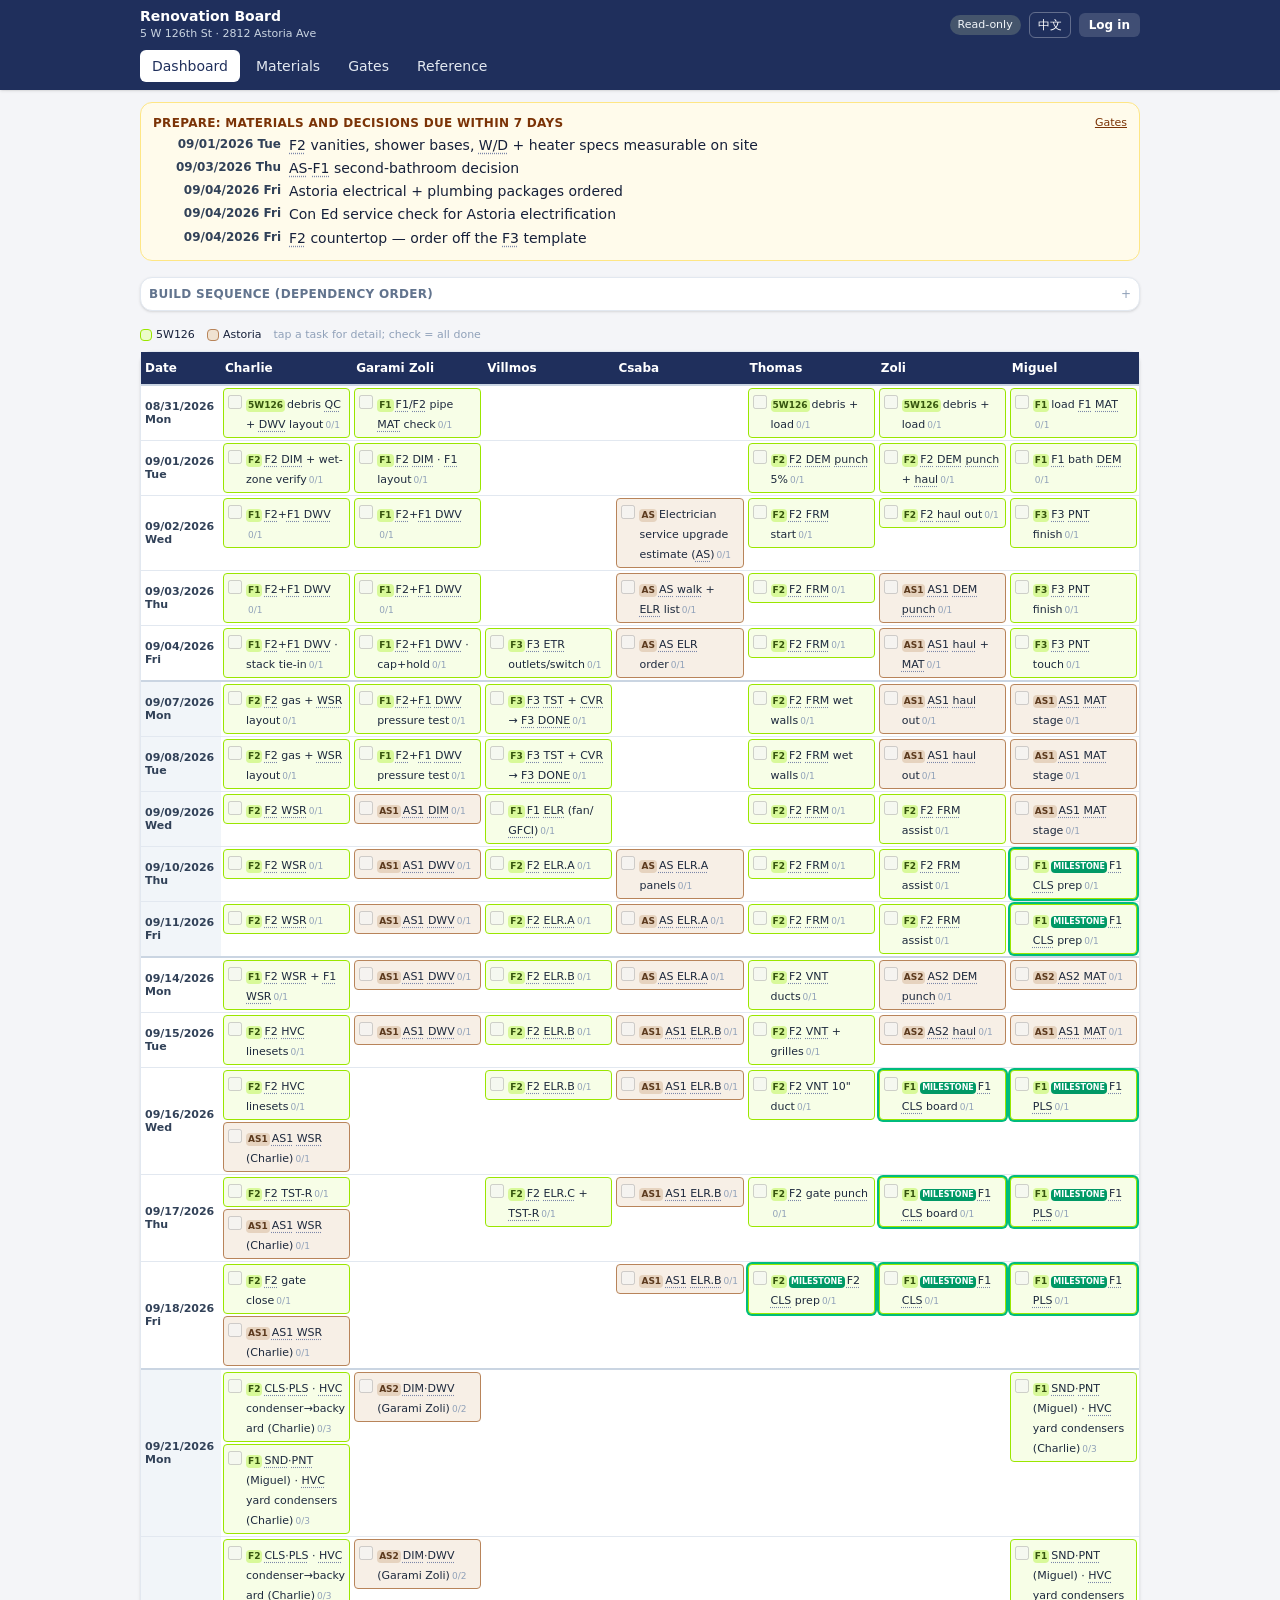
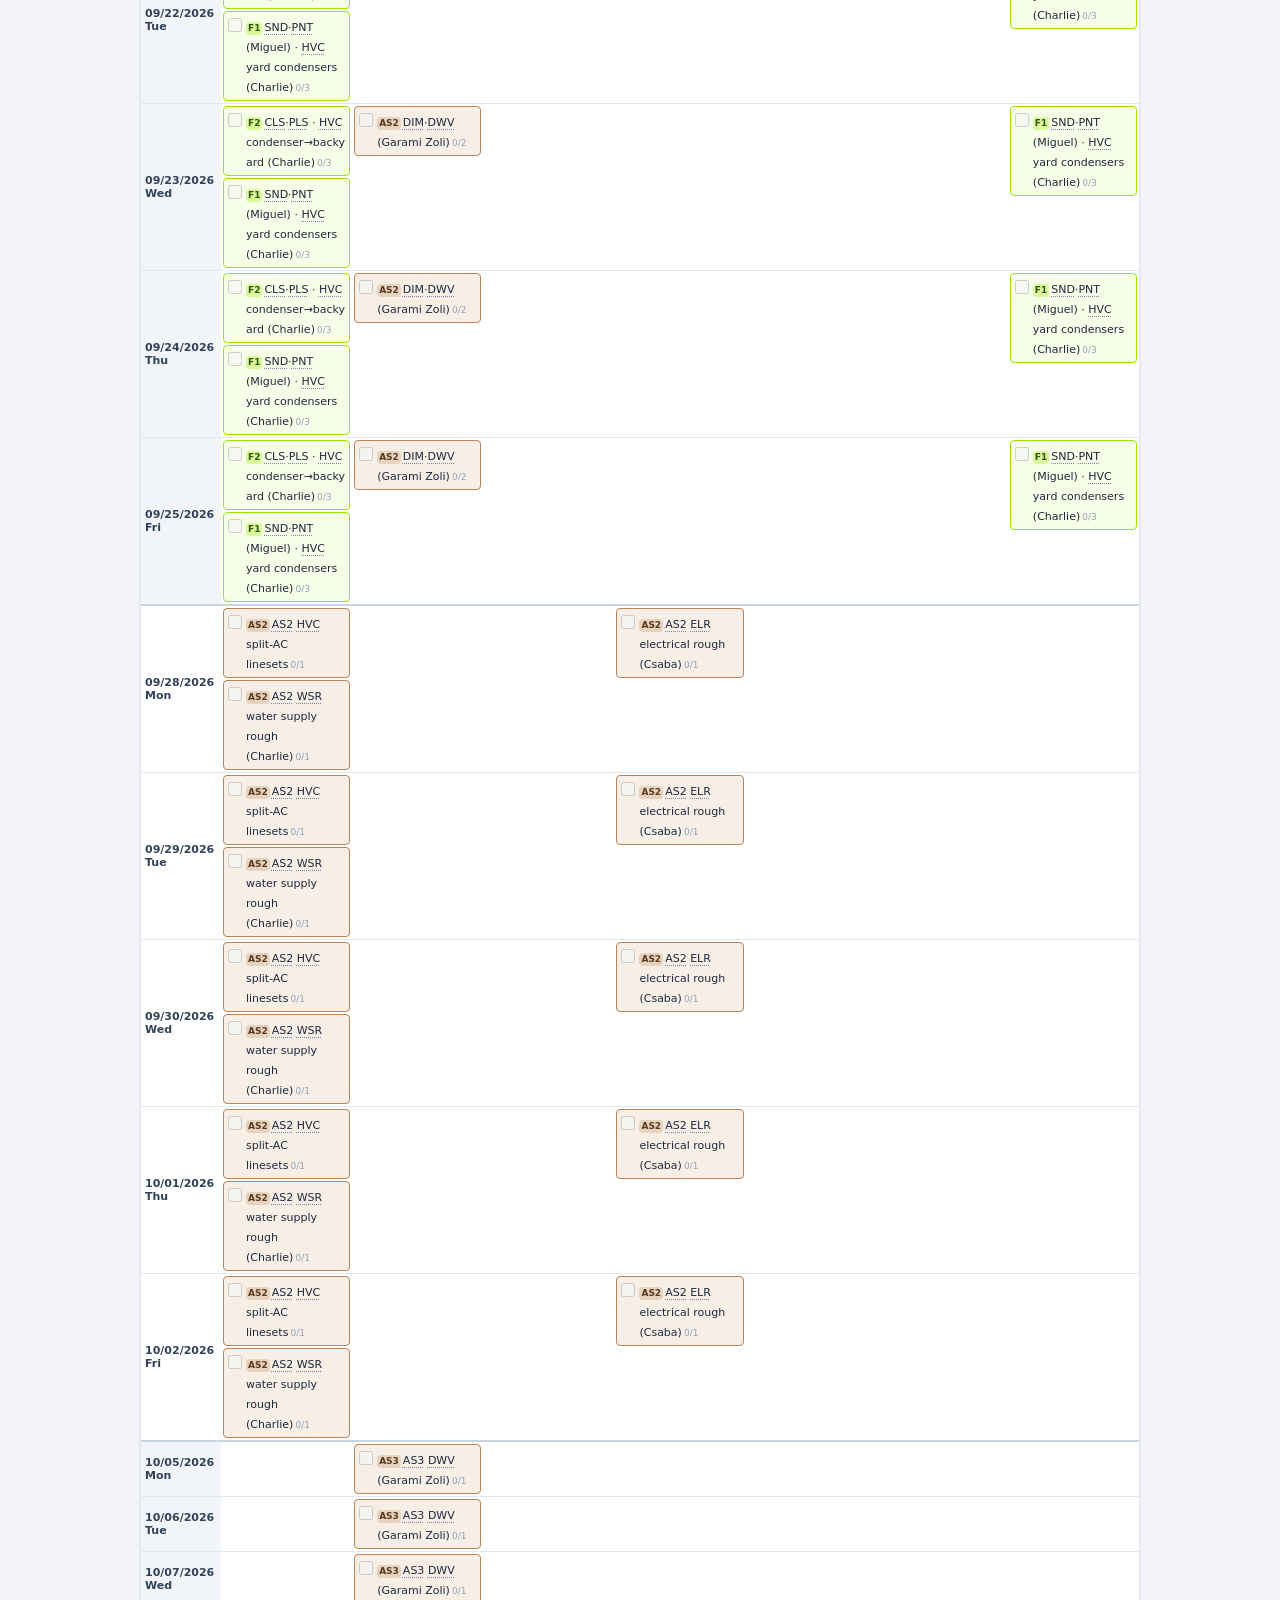
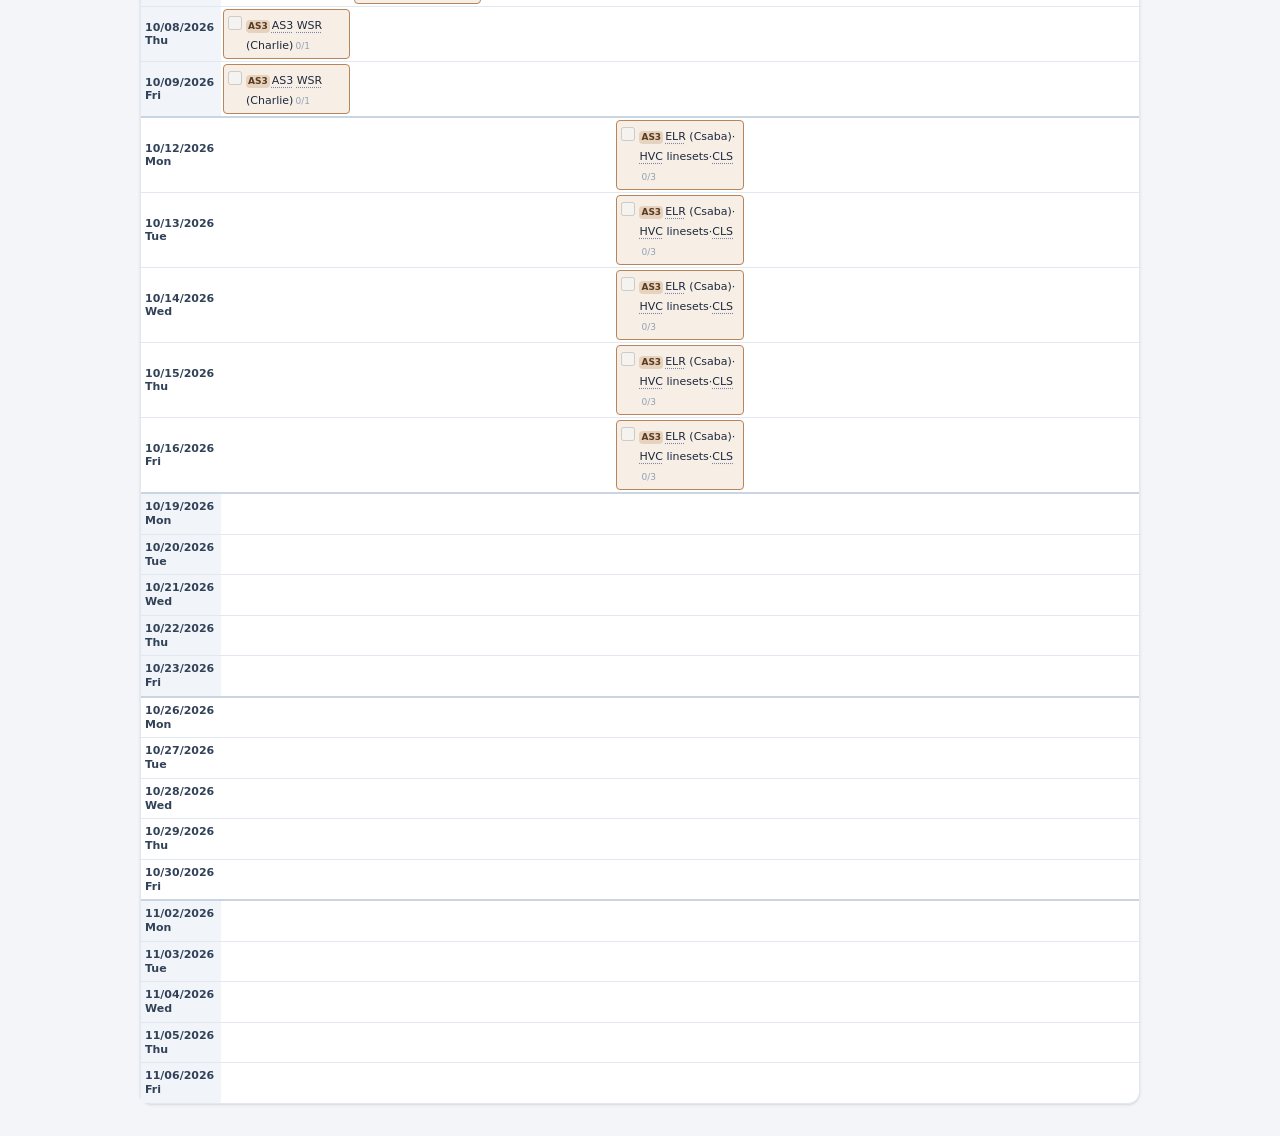
==== 5W126/index.html @ 0d6fab7e "snapshot refresh" ====
<!DOCTYPE html><!--5JmH0g73ZFq3qIqh4_w__--><html lang="en"><head><meta charSet="utf-8"/><meta name="viewport" content="width=device-width, initial-scale=1"/><link rel="stylesheet" href="/5W126/_next/static/css/fdf3b179d73e70dc.css" data-precedence="next"/><link rel="preload" as="script" fetchPriority="low" href="/5W126/_next/static/chunks/webpack-62dd3841e041f014.js"/><script src="/5W126/_next/static/chunks/4bd1b696-c023c6e3521b1417.js" async=""></script><script src="/5W126/_next/static/chunks/255-7bb53b46e2a409d7.js" async=""></script><script src="/5W126/_next/static/chunks/main-app-a35ebf780bb0ceb4.js" async=""></script><script src="/5W126/_next/static/chunks/176-c4a8215ca4d82670.js" async=""></script><script src="/5W126/_next/static/chunks/17-5778988c6f2e62f9.js" async=""></script><script src="/5W126/_next/static/chunks/app/layout-820def0e517f725b.js" async=""></script><script src="/5W126/_next/static/chunks/887-b9717b38d192f483.js" async=""></script><script src="/5W126/_next/static/chunks/app/page-70c1faae92061d8d.js" async=""></script><meta name="theme-color" content="#1f2f5c"/><title>Renovation Board · 5W126 + Astoria</title><meta name="description" content="Multi-site renovation progress board"/><link rel="icon" href="/5W126/favicon.ico" type="image/x-icon" sizes="16x16"/><script src="/5W126/_next/static/chunks/polyfills-42372ed130431b0a.js" noModule=""></script></head><body class="min-h-screen antialiased"><div hidden=""><!--$--><!--/$--></div><header class="sticky top-0 z-40 bg-[var(--navy)] text-white shadow"><div class="mx-auto flex max-w-5xl items-center gap-2 px-3 py-2"><div class="min-w-0 flex-1"><div class="truncate text-sm font-semibold leading-tight">Renovation Board</div><div class="truncate text-[11px] text-slate-300">5 W 126th St · 2812 Astoria Ave</div></div><span class="rounded-full bg-slate-600 px-2 py-0.5 text-[11px] font-medium text-slate-100">Read-only</span><button type="button" class="rounded-md border border-white/30 px-2 py-1 text-xs font-medium hover:bg-white/10" aria-label="toggle language">中文</button><button type="button" class="rounded-md bg-white/15 px-2.5 py-1 text-xs font-semibold hover:bg-white/25">Log in</button></div><nav class="mx-auto hidden max-w-5xl gap-1 px-3 pb-2 sm:flex"><a class="rounded-md px-3 py-1.5 text-sm font-medium bg-white text-[var(--navy)]" href="/5W126">Dashboard</a><a class="rounded-md px-3 py-1.5 text-sm font-medium text-slate-200 hover:bg-white/10" href="/5W126/materials">Materials</a><a class="rounded-md px-3 py-1.5 text-sm font-medium text-slate-200 hover:bg-white/10" href="/5W126/gates">Gates</a><a class="rounded-md px-3 py-1.5 text-sm font-medium text-slate-200 hover:bg-white/10" href="/5W126/reference">Reference</a></nav></header><main class="mx-auto max-w-5xl px-3 pb-24 pt-3 sm:pb-8"><div class="space-y-4"><section class="rounded-xl border border-amber-200 bg-amber-50 p-3"><div class="mb-1 flex items-center justify-between"><h2 class="text-xs font-semibold uppercase tracking-wide text-amber-900">Prepare: materials and decisions due within 7 days</h2><a class="text-[11px] font-medium text-amber-900 underline" href="/5W126/gates">Gates</a></div><ul class="space-y-1 text-sm"><li class="flex items-start gap-2"><span class="w-32 shrink-0 text-right text-xs font-bold tabular-nums text-slate-700">09/01/2026 Tue</span><span class="leading-snug"><span class="relative inline-block "><span class="term">F2</span></span><span> vanities, shower bases, </span><span class="relative inline-block "><span class="term">W/D</span></span><span> + heater specs measurable on site</span></span></li><li class="flex items-start gap-2"><span class="w-32 shrink-0 text-right text-xs font-bold tabular-nums text-slate-700">09/03/2026 Thu</span><span class="leading-snug"><span class="relative inline-block "><span class="term">AS</span></span><span>-</span><span class="relative inline-block "><span class="term">F1</span></span><span> second-bathroom decision</span></span></li><li class="flex items-start gap-2"><span class="w-32 shrink-0 text-right text-xs font-bold tabular-nums text-slate-700">09/04/2026 Fri</span><span class="leading-snug"><span>Astoria electrical + plumbing packages ordered</span></span></li><li class="flex items-start gap-2"><span class="w-32 shrink-0 text-right text-xs font-bold tabular-nums text-slate-700">09/04/2026 Fri</span><span class="leading-snug"><span>Con Ed service check for Astoria electrification</span></span></li><li class="flex items-start gap-2"><span class="w-32 shrink-0 text-right text-xs font-bold tabular-nums text-slate-700">09/04/2026 Fri</span><span class="leading-snug"><span class="relative inline-block "><span class="term">F2</span></span><span> countertop — order off the </span><span class="relative inline-block "><span class="term">F3</span></span><span> template</span></span></li></ul></section><section class="rounded-xl border border-slate-200 bg-white p-2 shadow-sm"><button type="button" class="flex w-full items-center justify-between text-left"><span class="text-xs font-semibold uppercase tracking-wide text-slate-500">Build sequence (dependency order)</span><span class="text-xs text-slate-400">+</span></button></section><div class="space-y-2"><div class="flex items-center gap-3 text-[11px] font-medium"><span class="inline-flex items-center gap-1"><span class="h-3 w-3 rounded-sm border border-lime-400 bg-lime-100"></span> 5W126</span><span class="inline-flex items-center gap-1"><span class="h-3 w-3 rounded-sm border border-[#b8845a] bg-[#f0e2d1]"></span> Astoria</span><span class="text-slate-400">tap a task for detail; check = all done</span></div><div class="rounded-xl border border-slate-200 bg-white shadow-sm"><table class="w-full table-fixed border-collapse text-sm"><colgroup><col class="w-20"/><col/><col/><col/><col/><col/><col/><col/></colgroup><thead><tr class="bg-[var(--navy)] text-white"><th class="px-1 py-2 text-left text-xs font-semibold">Date</th><th class="truncate px-1 py-2 text-left text-xs font-semibold">Charlie</th><th class="truncate px-1 py-2 text-left text-xs font-semibold">Garami Zoli</th><th class="truncate px-1 py-2 text-left text-xs font-semibold">Villmos</th><th class="truncate px-1 py-2 text-left text-xs font-semibold">Csaba</th><th class="truncate px-1 py-2 text-left text-xs font-semibold">Thomas</th><th class="truncate px-1 py-2 text-left text-xs font-semibold">Zoli</th><th class="truncate px-1 py-2 text-left text-xs font-semibold">Miguel</th></tr></thead><tbody><tr class="border-t-2 border-slate-300 "><td class="px-1 py-1.5 text-[11px] font-bold leading-tight tabular-nums bg-white text-slate-700">08/31/2026 Mon</td><td class="relative px-0.5 py-0.5 align-top"><div class="space-y-0.5 "><div draggable="false" class="rounded border p-1 text-left border-lime-400 bg-lime-50  "><div class="flex items-start gap-1"><input type="checkbox" disabled="" title="[ ] debris QC + DWV layout" class="mt-0.5 h-3.5 w-3.5 shrink-0 accent-emerald-600" aria-label="mark all tasks complete"/><button type="button" class="block min-w-0 flex-1 whitespace-normal break-words text-left"><span class="inline-block rounded px-0.5 text-[9px] font-bold bg-lime-200 text-lime-900">5W126</span><span class="ml-0.5 text-[11px] leading-tight text-slate-800"><span>debris </span><span class="relative inline-block "><span class="term">QC</span></span><span> + </span><span class="relative inline-block "><span class="term">DWV</span></span><span> layout</span></span><span class="ml-0.5 text-[9px] tabular-nums text-slate-400">0<!-- -->/<!-- -->1</span></button></div></div></div></td><td class="relative px-0.5 py-0.5 align-top"><div class="space-y-0.5 "><div draggable="false" class="rounded border p-1 text-left border-lime-400 bg-lime-50  "><div class="flex items-start gap-1"><input type="checkbox" disabled="" title="[ ] F1/F2 pipe MAT check" class="mt-0.5 h-3.5 w-3.5 shrink-0 accent-emerald-600" aria-label="mark all tasks complete"/><button type="button" class="block min-w-0 flex-1 whitespace-normal break-words text-left"><span class="inline-block rounded px-0.5 text-[9px] font-bold bg-lime-200 text-lime-900">F1</span><span class="ml-0.5 text-[11px] leading-tight text-slate-800"><span class="relative inline-block "><span class="term">F1</span></span><span>/</span><span class="relative inline-block "><span class="term">F2</span></span><span> pipe </span><span class="relative inline-block "><span class="term">MAT</span></span><span> check</span></span><span class="ml-0.5 text-[9px] tabular-nums text-slate-400">0<!-- -->/<!-- -->1</span></button></div></div></div></td><td class="relative px-0.5 py-0.5 align-top"><div class="space-y-0.5 "></div></td><td class="relative px-0.5 py-0.5 align-top"><div class="space-y-0.5 "></div></td><td class="relative px-0.5 py-0.5 align-top"><div class="space-y-0.5 "><div draggable="false" class="rounded border p-1 text-left border-lime-400 bg-lime-50  "><div class="flex items-start gap-1"><input type="checkbox" disabled="" title="[ ] debris + load" class="mt-0.5 h-3.5 w-3.5 shrink-0 accent-emerald-600" aria-label="mark all tasks complete"/><button type="button" class="block min-w-0 flex-1 whitespace-normal break-words text-left"><span class="inline-block rounded px-0.5 text-[9px] font-bold bg-lime-200 text-lime-900">5W126</span><span class="ml-0.5 text-[11px] leading-tight text-slate-800"><span>debris + load</span></span><span class="ml-0.5 text-[9px] tabular-nums text-slate-400">0<!-- -->/<!-- -->1</span></button></div></div></div></td><td class="relative px-0.5 py-0.5 align-top"><div class="space-y-0.5 "><div draggable="false" class="rounded border p-1 text-left border-lime-400 bg-lime-50  "><div class="flex items-start gap-1"><input type="checkbox" disabled="" title="[ ] debris + load" class="mt-0.5 h-3.5 w-3.5 shrink-0 accent-emerald-600" aria-label="mark all tasks complete"/><button type="button" class="block min-w-0 flex-1 whitespace-normal break-words text-left"><span class="inline-block rounded px-0.5 text-[9px] font-bold bg-lime-200 text-lime-900">5W126</span><span class="ml-0.5 text-[11px] leading-tight text-slate-800"><span>debris + load</span></span><span class="ml-0.5 text-[9px] tabular-nums text-slate-400">0<!-- -->/<!-- -->1</span></button></div></div></div></td><td class="relative px-0.5 py-0.5 align-top"><div class="space-y-0.5 "><div draggable="false" class="rounded border p-1 text-left border-lime-400 bg-lime-50  "><div class="flex items-start gap-1"><input type="checkbox" disabled="" title="[ ] load F1 MAT" class="mt-0.5 h-3.5 w-3.5 shrink-0 accent-emerald-600" aria-label="mark all tasks complete"/><button type="button" class="block min-w-0 flex-1 whitespace-normal break-words text-left"><span class="inline-block rounded px-0.5 text-[9px] font-bold bg-lime-200 text-lime-900">F1</span><span class="ml-0.5 text-[11px] leading-tight text-slate-800"><span>load </span><span class="relative inline-block "><span class="term">F1</span></span><span> </span><span class="relative inline-block "><span class="term">MAT</span></span></span><span class="ml-0.5 text-[9px] tabular-nums text-slate-400">0<!-- -->/<!-- -->1</span></button></div></div></div></td></tr><tr class="border-t border-slate-200 "><td class="px-1 py-1.5 text-[11px] font-bold leading-tight tabular-nums bg-white text-slate-700">09/01/2026 Tue</td><td class="relative px-0.5 py-0.5 align-top"><div class="space-y-0.5 "><div draggable="false" class="rounded border p-1 text-left border-lime-400 bg-lime-50  "><div class="flex items-start gap-1"><input type="checkbox" disabled="" title="[ ] F2 DIM + wet-zone verify" class="mt-0.5 h-3.5 w-3.5 shrink-0 accent-emerald-600" aria-label="mark all tasks complete"/><button type="button" class="block min-w-0 flex-1 whitespace-normal break-words text-left"><span class="inline-block rounded px-0.5 text-[9px] font-bold bg-lime-200 text-lime-900">F2</span><span class="ml-0.5 text-[11px] leading-tight text-slate-800"><span class="relative inline-block "><span class="term">F2</span></span><span> </span><span class="relative inline-block "><span class="term">DIM</span></span><span> + wet-zone verify</span></span><span class="ml-0.5 text-[9px] tabular-nums text-slate-400">0<!-- -->/<!-- -->1</span></button></div></div></div></td><td class="relative px-0.5 py-0.5 align-top"><div class="space-y-0.5 "><div draggable="false" class="rounded border p-1 text-left border-lime-400 bg-lime-50  "><div class="flex items-start gap-1"><input type="checkbox" disabled="" title="[ ] F2 DIM · F1 layout" class="mt-0.5 h-3.5 w-3.5 shrink-0 accent-emerald-600" aria-label="mark all tasks complete"/><button type="button" class="block min-w-0 flex-1 whitespace-normal break-words text-left"><span class="inline-block rounded px-0.5 text-[9px] font-bold bg-lime-200 text-lime-900">F1</span><span class="ml-0.5 text-[11px] leading-tight text-slate-800"><span class="relative inline-block "><span class="term">F2</span></span><span> </span><span class="relative inline-block "><span class="term">DIM</span></span><span> · </span><span class="relative inline-block "><span class="term">F1</span></span><span> layout</span></span><span class="ml-0.5 text-[9px] tabular-nums text-slate-400">0<!-- -->/<!-- -->1</span></button></div></div></div></td><td class="relative px-0.5 py-0.5 align-top"><div class="space-y-0.5 "></div></td><td class="relative px-0.5 py-0.5 align-top"><div class="space-y-0.5 "></div></td><td class="relative px-0.5 py-0.5 align-top"><div class="space-y-0.5 "><div draggable="false" class="rounded border p-1 text-left border-lime-400 bg-lime-50  "><div class="flex items-start gap-1"><input type="checkbox" disabled="" title="[ ] F2 DEM punch 5%" class="mt-0.5 h-3.5 w-3.5 shrink-0 accent-emerald-600" aria-label="mark all tasks complete"/><button type="button" class="block min-w-0 flex-1 whitespace-normal break-words text-left"><span class="inline-block rounded px-0.5 text-[9px] font-bold bg-lime-200 text-lime-900">F2</span><span class="ml-0.5 text-[11px] leading-tight text-slate-800"><span class="relative inline-block "><span class="term">F2</span></span><span> </span><span class="relative inline-block "><span class="term">DEM</span></span><span> </span><span class="relative inline-block "><span class="term">punch</span></span><span> 5%</span></span><span class="ml-0.5 text-[9px] tabular-nums text-slate-400">0<!-- -->/<!-- -->1</span></button></div></div></div></td><td class="relative px-0.5 py-0.5 align-top"><div class="space-y-0.5 "><div draggable="false" class="rounded border p-1 text-left border-lime-400 bg-lime-50  "><div class="flex items-start gap-1"><input type="checkbox" disabled="" title="[ ] F2 DEM punch + haul" class="mt-0.5 h-3.5 w-3.5 shrink-0 accent-emerald-600" aria-label="mark all tasks complete"/><button type="button" class="block min-w-0 flex-1 whitespace-normal break-words text-left"><span class="inline-block rounded px-0.5 text-[9px] font-bold bg-lime-200 text-lime-900">F2</span><span class="ml-0.5 text-[11px] leading-tight text-slate-800"><span class="relative inline-block "><span class="term">F2</span></span><span> </span><span class="relative inline-block "><span class="term">DEM</span></span><span> </span><span class="relative inline-block "><span class="term">punch</span></span><span> + </span><span class="relative inline-block "><span class="term">haul</span></span></span><span class="ml-0.5 text-[9px] tabular-nums text-slate-400">0<!-- -->/<!-- -->1</span></button></div></div></div></td><td class="relative px-0.5 py-0.5 align-top"><div class="space-y-0.5 "><div draggable="false" class="rounded border p-1 text-left border-lime-400 bg-lime-50  "><div class="flex items-start gap-1"><input type="checkbox" disabled="" title="[ ] F1 bath DEM" class="mt-0.5 h-3.5 w-3.5 shrink-0 accent-emerald-600" aria-label="mark all tasks complete"/><button type="button" class="block min-w-0 flex-1 whitespace-normal break-words text-left"><span class="inline-block rounded px-0.5 text-[9px] font-bold bg-lime-200 text-lime-900">F1</span><span class="ml-0.5 text-[11px] leading-tight text-slate-800"><span class="relative inline-block "><span class="term">F1</span></span><span> bath </span><span class="relative inline-block "><span class="term">DEM</span></span></span><span class="ml-0.5 text-[9px] tabular-nums text-slate-400">0<!-- -->/<!-- -->1</span></button></div></div></div></td></tr><tr class="border-t border-slate-200 "><td class="px-1 py-1.5 text-[11px] font-bold leading-tight tabular-nums bg-white text-slate-700">09/02/2026 Wed</td><td class="relative px-0.5 py-0.5 align-top"><div class="space-y-0.5 "><div draggable="false" class="rounded border p-1 text-left border-lime-400 bg-lime-50  "><div class="flex items-start gap-1"><input type="checkbox" disabled="" title="[ ] F2+F1 DWV" class="mt-0.5 h-3.5 w-3.5 shrink-0 accent-emerald-600" aria-label="mark all tasks complete"/><button type="button" class="block min-w-0 flex-1 whitespace-normal break-words text-left"><span class="inline-block rounded px-0.5 text-[9px] font-bold bg-lime-200 text-lime-900">F1</span><span class="ml-0.5 text-[11px] leading-tight text-slate-800"><span class="relative inline-block "><span class="term">F2</span></span><span>+</span><span class="relative inline-block "><span class="term">F1</span></span><span> </span><span class="relative inline-block "><span class="term">DWV</span></span></span><span class="ml-0.5 text-[9px] tabular-nums text-slate-400">0<!-- -->/<!-- -->1</span></button></div></div></div></td><td class="relative px-0.5 py-0.5 align-top"><div class="space-y-0.5 "><div draggable="false" class="rounded border p-1 text-left border-lime-400 bg-lime-50  "><div class="flex items-start gap-1"><input type="checkbox" disabled="" title="[ ] F2+F1 DWV" class="mt-0.5 h-3.5 w-3.5 shrink-0 accent-emerald-600" aria-label="mark all tasks complete"/><button type="button" class="block min-w-0 flex-1 whitespace-normal break-words text-left"><span class="inline-block rounded px-0.5 text-[9px] font-bold bg-lime-200 text-lime-900">F1</span><span class="ml-0.5 text-[11px] leading-tight text-slate-800"><span class="relative inline-block "><span class="term">F2</span></span><span>+</span><span class="relative inline-block "><span class="term">F1</span></span><span> </span><span class="relative inline-block "><span class="term">DWV</span></span></span><span class="ml-0.5 text-[9px] tabular-nums text-slate-400">0<!-- -->/<!-- -->1</span></button></div></div></div></td><td class="relative px-0.5 py-0.5 align-top"><div class="space-y-0.5 "></div></td><td class="relative px-0.5 py-0.5 align-top"><div class="space-y-0.5 "><div draggable="false" class="rounded border p-1 text-left border-[#b8845a] bg-[#f7efe6]  "><div class="flex items-start gap-1"><input type="checkbox" disabled="" title="[ ] Service upgrade estimate walkthrough + written quote (Astoria)" class="mt-0.5 h-3.5 w-3.5 shrink-0 accent-emerald-600" aria-label="mark all tasks complete"/><button type="button" class="block min-w-0 flex-1 whitespace-normal break-words text-left"><span class="inline-block rounded px-0.5 text-[9px] font-bold bg-[#e6d3bf] text-[#5c3a1e]">AS</span><span class="ml-0.5 text-[11px] leading-tight text-slate-800"><span>Electrician service upgrade estimate (</span><span class="relative inline-block "><span class="term">AS</span></span><span>)</span></span><span class="ml-0.5 text-[9px] tabular-nums text-slate-400">0<!-- -->/<!-- -->1</span></button></div></div></div></td><td class="relative px-0.5 py-0.5 align-top"><div class="space-y-0.5 "><div draggable="false" class="rounded border p-1 text-left border-lime-400 bg-lime-50  "><div class="flex items-start gap-1"><input type="checkbox" disabled="" title="[ ] F2 FRM start" class="mt-0.5 h-3.5 w-3.5 shrink-0 accent-emerald-600" aria-label="mark all tasks complete"/><button type="button" class="block min-w-0 flex-1 whitespace-normal break-words text-left"><span class="inline-block rounded px-0.5 text-[9px] font-bold bg-lime-200 text-lime-900">F2</span><span class="ml-0.5 text-[11px] leading-tight text-slate-800"><span class="relative inline-block "><span class="term">F2</span></span><span> </span><span class="relative inline-block "><span class="term">FRM</span></span><span> start</span></span><span class="ml-0.5 text-[9px] tabular-nums text-slate-400">0<!-- -->/<!-- -->1</span></button></div></div></div></td><td class="relative px-0.5 py-0.5 align-top"><div class="space-y-0.5 "><div draggable="false" class="rounded border p-1 text-left border-lime-400 bg-lime-50  "><div class="flex items-start gap-1"><input type="checkbox" disabled="" title="[ ] F2 haul out" class="mt-0.5 h-3.5 w-3.5 shrink-0 accent-emerald-600" aria-label="mark all tasks complete"/><button type="button" class="block min-w-0 flex-1 whitespace-normal break-words text-left"><span class="inline-block rounded px-0.5 text-[9px] font-bold bg-lime-200 text-lime-900">F2</span><span class="ml-0.5 text-[11px] leading-tight text-slate-800"><span class="relative inline-block "><span class="term">F2</span></span><span> </span><span class="relative inline-block "><span class="term">haul</span></span><span> out</span></span><span class="ml-0.5 text-[9px] tabular-nums text-slate-400">0<!-- -->/<!-- -->1</span></button></div></div></div></td><td class="relative px-0.5 py-0.5 align-top"><div class="space-y-0.5 "><div draggable="false" class="rounded border p-1 text-left border-lime-400 bg-lime-50  "><div class="flex items-start gap-1"><input type="checkbox" disabled="" title="[ ] F3 PNT finish" class="mt-0.5 h-3.5 w-3.5 shrink-0 accent-emerald-600" aria-label="mark all tasks complete"/><button type="button" class="block min-w-0 flex-1 whitespace-normal break-words text-left"><span class="inline-block rounded px-0.5 text-[9px] font-bold bg-lime-200 text-lime-900">F3</span><span class="ml-0.5 text-[11px] leading-tight text-slate-800"><span class="relative inline-block "><span class="term">F3</span></span><span> </span><span class="relative inline-block "><span class="term">PNT</span></span><span> finish</span></span><span class="ml-0.5 text-[9px] tabular-nums text-slate-400">0<!-- -->/<!-- -->1</span></button></div></div></div></td></tr><tr class="border-t border-slate-200 "><td class="px-1 py-1.5 text-[11px] font-bold leading-tight tabular-nums bg-white text-slate-700">09/03/2026 Thu</td><td class="relative px-0.5 py-0.5 align-top"><div class="space-y-0.5 "><div draggable="false" class="rounded border p-1 text-left border-lime-400 bg-lime-50  "><div class="flex items-start gap-1"><input type="checkbox" disabled="" title="[ ] F2+F1 DWV" class="mt-0.5 h-3.5 w-3.5 shrink-0 accent-emerald-600" aria-label="mark all tasks complete"/><button type="button" class="block min-w-0 flex-1 whitespace-normal break-words text-left"><span class="inline-block rounded px-0.5 text-[9px] font-bold bg-lime-200 text-lime-900">F1</span><span class="ml-0.5 text-[11px] leading-tight text-slate-800"><span class="relative inline-block "><span class="term">F2</span></span><span>+</span><span class="relative inline-block "><span class="term">F1</span></span><span> </span><span class="relative inline-block "><span class="term">DWV</span></span></span><span class="ml-0.5 text-[9px] tabular-nums text-slate-400">0<!-- -->/<!-- -->1</span></button></div></div></div></td><td class="relative px-0.5 py-0.5 align-top"><div class="space-y-0.5 "><div draggable="false" class="rounded border p-1 text-left border-lime-400 bg-lime-50  "><div class="flex items-start gap-1"><input type="checkbox" disabled="" title="[ ] F2+F1 DWV" class="mt-0.5 h-3.5 w-3.5 shrink-0 accent-emerald-600" aria-label="mark all tasks complete"/><button type="button" class="block min-w-0 flex-1 whitespace-normal break-words text-left"><span class="inline-block rounded px-0.5 text-[9px] font-bold bg-lime-200 text-lime-900">F1</span><span class="ml-0.5 text-[11px] leading-tight text-slate-800"><span class="relative inline-block "><span class="term">F2</span></span><span>+</span><span class="relative inline-block "><span class="term">F1</span></span><span> </span><span class="relative inline-block "><span class="term">DWV</span></span></span><span class="ml-0.5 text-[9px] tabular-nums text-slate-400">0<!-- -->/<!-- -->1</span></button></div></div></div></td><td class="relative px-0.5 py-0.5 align-top"><div class="space-y-0.5 "></div></td><td class="relative px-0.5 py-0.5 align-top"><div class="space-y-0.5 "><div draggable="false" class="rounded border p-1 text-left border-[#b8845a] bg-[#f7efe6]  "><div class="flex items-start gap-1"><input type="checkbox" disabled="" title="[ ] AS walk + ELR list" class="mt-0.5 h-3.5 w-3.5 shrink-0 accent-emerald-600" aria-label="mark all tasks complete"/><button type="button" class="block min-w-0 flex-1 whitespace-normal break-words text-left"><span class="inline-block rounded px-0.5 text-[9px] font-bold bg-[#e6d3bf] text-[#5c3a1e]">AS</span><span class="ml-0.5 text-[11px] leading-tight text-slate-800"><span class="relative inline-block "><span class="term">AS</span></span><span> </span><span class="relative inline-block "><span class="term">walk</span></span><span> + </span><span class="relative inline-block "><span class="term">ELR</span></span><span> list</span></span><span class="ml-0.5 text-[9px] tabular-nums text-slate-400">0<!-- -->/<!-- -->1</span></button></div></div></div></td><td class="relative px-0.5 py-0.5 align-top"><div class="space-y-0.5 "><div draggable="false" class="rounded border p-1 text-left border-lime-400 bg-lime-50  "><div class="flex items-start gap-1"><input type="checkbox" disabled="" title="[ ] F2 FRM" class="mt-0.5 h-3.5 w-3.5 shrink-0 accent-emerald-600" aria-label="mark all tasks complete"/><button type="button" class="block min-w-0 flex-1 whitespace-normal break-words text-left"><span class="inline-block rounded px-0.5 text-[9px] font-bold bg-lime-200 text-lime-900">F2</span><span class="ml-0.5 text-[11px] leading-tight text-slate-800"><span class="relative inline-block "><span class="term">F2</span></span><span> </span><span class="relative inline-block "><span class="term">FRM</span></span></span><span class="ml-0.5 text-[9px] tabular-nums text-slate-400">0<!-- -->/<!-- -->1</span></button></div></div></div></td><td class="relative px-0.5 py-0.5 align-top"><div class="space-y-0.5 "><div draggable="false" class="rounded border p-1 text-left border-[#b8845a] bg-[#f7efe6]  "><div class="flex items-start gap-1"><input type="checkbox" disabled="" title="[ ] AS1 DEM punch" class="mt-0.5 h-3.5 w-3.5 shrink-0 accent-emerald-600" aria-label="mark all tasks complete"/><button type="button" class="block min-w-0 flex-1 whitespace-normal break-words text-left"><span class="inline-block rounded px-0.5 text-[9px] font-bold bg-[#e6d3bf] text-[#5c3a1e]">AS1</span><span class="ml-0.5 text-[11px] leading-tight text-slate-800"><span class="relative inline-block "><span class="term">AS1</span></span><span> </span><span class="relative inline-block "><span class="term">DEM</span></span><span> </span><span class="relative inline-block "><span class="term">punch</span></span></span><span class="ml-0.5 text-[9px] tabular-nums text-slate-400">0<!-- -->/<!-- -->1</span></button></div></div></div></td><td class="relative px-0.5 py-0.5 align-top"><div class="space-y-0.5 "><div draggable="false" class="rounded border p-1 text-left border-lime-400 bg-lime-50  "><div class="flex items-start gap-1"><input type="checkbox" disabled="" title="[ ] F3 PNT finish" class="mt-0.5 h-3.5 w-3.5 shrink-0 accent-emerald-600" aria-label="mark all tasks complete"/><button type="button" class="block min-w-0 flex-1 whitespace-normal break-words text-left"><span class="inline-block rounded px-0.5 text-[9px] font-bold bg-lime-200 text-lime-900">F3</span><span class="ml-0.5 text-[11px] leading-tight text-slate-800"><span class="relative inline-block "><span class="term">F3</span></span><span> </span><span class="relative inline-block "><span class="term">PNT</span></span><span> finish</span></span><span class="ml-0.5 text-[9px] tabular-nums text-slate-400">0<!-- -->/<!-- -->1</span></button></div></div></div></td></tr><tr class="border-t border-slate-200 "><td class="px-1 py-1.5 text-[11px] font-bold leading-tight tabular-nums bg-white text-slate-700">09/04/2026 Fri</td><td class="relative px-0.5 py-0.5 align-top"><div class="space-y-0.5 "><div draggable="false" class="rounded border p-1 text-left border-lime-400 bg-lime-50  "><div class="flex items-start gap-1"><input type="checkbox" disabled="" title="[ ] F2+F1 DWV · stack tie-in" class="mt-0.5 h-3.5 w-3.5 shrink-0 accent-emerald-600" aria-label="mark all tasks complete"/><button type="button" class="block min-w-0 flex-1 whitespace-normal break-words text-left"><span class="inline-block rounded px-0.5 text-[9px] font-bold bg-lime-200 text-lime-900">F1</span><span class="ml-0.5 text-[11px] leading-tight text-slate-800"><span class="relative inline-block "><span class="term">F2</span></span><span>+</span><span class="relative inline-block "><span class="term">F1</span></span><span> </span><span class="relative inline-block "><span class="term">DWV</span></span><span> · stack tie-in</span></span><span class="ml-0.5 text-[9px] tabular-nums text-slate-400">0<!-- -->/<!-- -->1</span></button></div></div></div></td><td class="relative px-0.5 py-0.5 align-top"><div class="space-y-0.5 "><div draggable="false" class="rounded border p-1 text-left border-lime-400 bg-lime-50  "><div class="flex items-start gap-1"><input type="checkbox" disabled="" title="[ ] F2+F1 DWV · cap+hold" class="mt-0.5 h-3.5 w-3.5 shrink-0 accent-emerald-600" aria-label="mark all tasks complete"/><button type="button" class="block min-w-0 flex-1 whitespace-normal break-words text-left"><span class="inline-block rounded px-0.5 text-[9px] font-bold bg-lime-200 text-lime-900">F1</span><span class="ml-0.5 text-[11px] leading-tight text-slate-800"><span class="relative inline-block "><span class="term">F2</span></span><span>+</span><span class="relative inline-block "><span class="term">F1</span></span><span> </span><span class="relative inline-block "><span class="term">DWV</span></span><span> · cap+hold</span></span><span class="ml-0.5 text-[9px] tabular-nums text-slate-400">0<!-- -->/<!-- -->1</span></button></div></div></div></td><td class="relative px-0.5 py-0.5 align-top"><div class="space-y-0.5 "><div draggable="false" class="rounded border p-1 text-left border-lime-400 bg-lime-50  "><div class="flex items-start gap-1"><input type="checkbox" disabled="" title="[ ] F3 ETR outlets/switch" class="mt-0.5 h-3.5 w-3.5 shrink-0 accent-emerald-600" aria-label="mark all tasks complete"/><button type="button" class="block min-w-0 flex-1 whitespace-normal break-words text-left"><span class="inline-block rounded px-0.5 text-[9px] font-bold bg-lime-200 text-lime-900">F3</span><span class="ml-0.5 text-[11px] leading-tight text-slate-800"><span class="relative inline-block "><span class="term">F3</span></span><span> </span><span class="relative inline-block "><span class="term">ETR</span></span><span> outlets/switch</span></span><span class="ml-0.5 text-[9px] tabular-nums text-slate-400">0<!-- -->/<!-- -->1</span></button></div></div></div></td><td class="relative px-0.5 py-0.5 align-top"><div class="space-y-0.5 "><div draggable="false" class="rounded border p-1 text-left border-[#b8845a] bg-[#f7efe6]  "><div class="flex items-start gap-1"><input type="checkbox" disabled="" title="[ ] AS ELR order" class="mt-0.5 h-3.5 w-3.5 shrink-0 accent-emerald-600" aria-label="mark all tasks complete"/><button type="button" class="block min-w-0 flex-1 whitespace-normal break-words text-left"><span class="inline-block rounded px-0.5 text-[9px] font-bold bg-[#e6d3bf] text-[#5c3a1e]">AS</span><span class="ml-0.5 text-[11px] leading-tight text-slate-800"><span class="relative inline-block "><span class="term">AS</span></span><span> </span><span class="relative inline-block "><span class="term">ELR</span></span><span> order</span></span><span class="ml-0.5 text-[9px] tabular-nums text-slate-400">0<!-- -->/<!-- -->1</span></button></div></div></div></td><td class="relative px-0.5 py-0.5 align-top"><div class="space-y-0.5 "><div draggable="false" class="rounded border p-1 text-left border-lime-400 bg-lime-50  "><div class="flex items-start gap-1"><input type="checkbox" disabled="" title="[ ] F2 FRM" class="mt-0.5 h-3.5 w-3.5 shrink-0 accent-emerald-600" aria-label="mark all tasks complete"/><button type="button" class="block min-w-0 flex-1 whitespace-normal break-words text-left"><span class="inline-block rounded px-0.5 text-[9px] font-bold bg-lime-200 text-lime-900">F2</span><span class="ml-0.5 text-[11px] leading-tight text-slate-800"><span class="relative inline-block "><span class="term">F2</span></span><span> </span><span class="relative inline-block "><span class="term">FRM</span></span></span><span class="ml-0.5 text-[9px] tabular-nums text-slate-400">0<!-- -->/<!-- -->1</span></button></div></div></div></td><td class="relative px-0.5 py-0.5 align-top"><div class="space-y-0.5 "><div draggable="false" class="rounded border p-1 text-left border-[#b8845a] bg-[#f7efe6]  "><div class="flex items-start gap-1"><input type="checkbox" disabled="" title="[ ] AS1 haul + MAT" class="mt-0.5 h-3.5 w-3.5 shrink-0 accent-emerald-600" aria-label="mark all tasks complete"/><button type="button" class="block min-w-0 flex-1 whitespace-normal break-words text-left"><span class="inline-block rounded px-0.5 text-[9px] font-bold bg-[#e6d3bf] text-[#5c3a1e]">AS1</span><span class="ml-0.5 text-[11px] leading-tight text-slate-800"><span class="relative inline-block "><span class="term">AS1</span></span><span> </span><span class="relative inline-block "><span class="term">haul</span></span><span> + </span><span class="relative inline-block "><span class="term">MAT</span></span></span><span class="ml-0.5 text-[9px] tabular-nums text-slate-400">0<!-- -->/<!-- -->1</span></button></div></div></div></td><td class="relative px-0.5 py-0.5 align-top"><div class="space-y-0.5 "><div draggable="false" class="rounded border p-1 text-left border-lime-400 bg-lime-50  "><div class="flex items-start gap-1"><input type="checkbox" disabled="" title="[ ] F3 PNT touch" class="mt-0.5 h-3.5 w-3.5 shrink-0 accent-emerald-600" aria-label="mark all tasks complete"/><button type="button" class="block min-w-0 flex-1 whitespace-normal break-words text-left"><span class="inline-block rounded px-0.5 text-[9px] font-bold bg-lime-200 text-lime-900">F3</span><span class="ml-0.5 text-[11px] leading-tight text-slate-800"><span class="relative inline-block "><span class="term">F3</span></span><span> </span><span class="relative inline-block "><span class="term">PNT</span></span><span> touch</span></span><span class="ml-0.5 text-[9px] tabular-nums text-slate-400">0<!-- -->/<!-- -->1</span></button></div></div></div></td></tr><tr class="border-t-2 border-slate-300 "><td class="px-1 py-1.5 text-[11px] font-bold leading-tight tabular-nums bg-slate-100 text-slate-700">09/07/2026 Mon</td><td class="relative px-0.5 py-0.5 align-top"><div class="space-y-0.5 "><div draggable="false" class="rounded border p-1 text-left border-lime-400 bg-lime-50  "><div class="flex items-start gap-1"><input type="checkbox" disabled="" title="[ ] F2 gas + WSR layout" class="mt-0.5 h-3.5 w-3.5 shrink-0 accent-emerald-600" aria-label="mark all tasks complete"/><button type="button" class="block min-w-0 flex-1 whitespace-normal break-words text-left"><span class="inline-block rounded px-0.5 text-[9px] font-bold bg-lime-200 text-lime-900">F2</span><span class="ml-0.5 text-[11px] leading-tight text-slate-800"><span class="relative inline-block "><span class="term">F2</span></span><span> gas + </span><span class="relative inline-block "><span class="term">WSR</span></span><span> layout</span></span><span class="ml-0.5 text-[9px] tabular-nums text-slate-400">0<!-- -->/<!-- -->1</span></button></div></div></div></td><td class="relative px-0.5 py-0.5 align-top"><div class="space-y-0.5 "><div draggable="false" class="rounded border p-1 text-left border-lime-400 bg-lime-50  "><div class="flex items-start gap-1"><input type="checkbox" disabled="" title="[ ] F2+F1 DWV pressure test" class="mt-0.5 h-3.5 w-3.5 shrink-0 accent-emerald-600" aria-label="mark all tasks complete"/><button type="button" class="block min-w-0 flex-1 whitespace-normal break-words text-left"><span class="inline-block rounded px-0.5 text-[9px] font-bold bg-lime-200 text-lime-900">F1</span><span class="ml-0.5 text-[11px] leading-tight text-slate-800"><span class="relative inline-block "><span class="term">F2</span></span><span>+</span><span class="relative inline-block "><span class="term">F1</span></span><span> </span><span class="relative inline-block "><span class="term">DWV</span></span><span> pressure test</span></span><span class="ml-0.5 text-[9px] tabular-nums text-slate-400">0<!-- -->/<!-- -->1</span></button></div></div></div></td><td class="relative px-0.5 py-0.5 align-top"><div class="space-y-0.5 "><div draggable="false" class="rounded border p-1 text-left border-lime-400 bg-lime-50  "><div class="flex items-start gap-1"><input type="checkbox" disabled="" title="[ ] F3 TST + CVR → F3 DONE" class="mt-0.5 h-3.5 w-3.5 shrink-0 accent-emerald-600" aria-label="mark all tasks complete"/><button type="button" class="block min-w-0 flex-1 whitespace-normal break-words text-left"><span class="inline-block rounded px-0.5 text-[9px] font-bold bg-lime-200 text-lime-900">F3</span><span class="ml-0.5 text-[11px] leading-tight text-slate-800"><span class="relative inline-block "><span class="term">F3</span></span><span> </span><span class="relative inline-block "><span class="term">TST</span></span><span> + </span><span class="relative inline-block "><span class="term">CVR</span></span><span> → </span><span class="relative inline-block "><span class="term">F3</span></span><span> </span><span class="relative inline-block "><span class="term">DONE</span></span></span><span class="ml-0.5 text-[9px] tabular-nums text-slate-400">0<!-- -->/<!-- -->1</span></button></div></div></div></td><td class="relative px-0.5 py-0.5 align-top"><div class="space-y-0.5 "></div></td><td class="relative px-0.5 py-0.5 align-top"><div class="space-y-0.5 "><div draggable="false" class="rounded border p-1 text-left border-lime-400 bg-lime-50  "><div class="flex items-start gap-1"><input type="checkbox" disabled="" title="[ ] F2 FRM wet walls" class="mt-0.5 h-3.5 w-3.5 shrink-0 accent-emerald-600" aria-label="mark all tasks complete"/><button type="button" class="block min-w-0 flex-1 whitespace-normal break-words text-left"><span class="inline-block rounded px-0.5 text-[9px] font-bold bg-lime-200 text-lime-900">F2</span><span class="ml-0.5 text-[11px] leading-tight text-slate-800"><span class="relative inline-block "><span class="term">F2</span></span><span> </span><span class="relative inline-block "><span class="term">FRM</span></span><span> wet walls</span></span><span class="ml-0.5 text-[9px] tabular-nums text-slate-400">0<!-- -->/<!-- -->1</span></button></div></div></div></td><td class="relative px-0.5 py-0.5 align-top"><div class="space-y-0.5 "><div draggable="false" class="rounded border p-1 text-left border-[#b8845a] bg-[#f7efe6]  "><div class="flex items-start gap-1"><input type="checkbox" disabled="" title="[ ] AS1 haul out" class="mt-0.5 h-3.5 w-3.5 shrink-0 accent-emerald-600" aria-label="mark all tasks complete"/><button type="button" class="block min-w-0 flex-1 whitespace-normal break-words text-left"><span class="inline-block rounded px-0.5 text-[9px] font-bold bg-[#e6d3bf] text-[#5c3a1e]">AS1</span><span class="ml-0.5 text-[11px] leading-tight text-slate-800"><span class="relative inline-block "><span class="term">AS1</span></span><span> </span><span class="relative inline-block "><span class="term">haul</span></span><span> out</span></span><span class="ml-0.5 text-[9px] tabular-nums text-slate-400">0<!-- -->/<!-- -->1</span></button></div></div></div></td><td class="relative px-0.5 py-0.5 align-top"><div class="space-y-0.5 "><div draggable="false" class="rounded border p-1 text-left border-[#b8845a] bg-[#f7efe6]  "><div class="flex items-start gap-1"><input type="checkbox" disabled="" title="[ ] AS1 MAT stage" class="mt-0.5 h-3.5 w-3.5 shrink-0 accent-emerald-600" aria-label="mark all tasks complete"/><button type="button" class="block min-w-0 flex-1 whitespace-normal break-words text-left"><span class="inline-block rounded px-0.5 text-[9px] font-bold bg-[#e6d3bf] text-[#5c3a1e]">AS1</span><span class="ml-0.5 text-[11px] leading-tight text-slate-800"><span class="relative inline-block "><span class="term">AS1</span></span><span> </span><span class="relative inline-block "><span class="term">MAT</span></span><span> stage</span></span><span class="ml-0.5 text-[9px] tabular-nums text-slate-400">0<!-- -->/<!-- -->1</span></button></div></div></div></td></tr><tr class="border-t border-slate-200 "><td class="px-1 py-1.5 text-[11px] font-bold leading-tight tabular-nums bg-slate-100 text-slate-700">09/08/2026 Tue</td><td class="relative px-0.5 py-0.5 align-top"><div class="space-y-0.5 "><div draggable="false" class="rounded border p-1 text-left border-lime-400 bg-lime-50  "><div class="flex items-start gap-1"><input type="checkbox" disabled="" title="[ ] F2 gas + WSR layout" class="mt-0.5 h-3.5 w-3.5 shrink-0 accent-emerald-600" aria-label="mark all tasks complete"/><button type="button" class="block min-w-0 flex-1 whitespace-normal break-words text-left"><span class="inline-block rounded px-0.5 text-[9px] font-bold bg-lime-200 text-lime-900">F2</span><span class="ml-0.5 text-[11px] leading-tight text-slate-800"><span class="relative inline-block "><span class="term">F2</span></span><span> gas + </span><span class="relative inline-block "><span class="term">WSR</span></span><span> layout</span></span><span class="ml-0.5 text-[9px] tabular-nums text-slate-400">0<!-- -->/<!-- -->1</span></button></div></div></div></td><td class="relative px-0.5 py-0.5 align-top"><div class="space-y-0.5 "><div draggable="false" class="rounded border p-1 text-left border-lime-400 bg-lime-50  "><div class="flex items-start gap-1"><input type="checkbox" disabled="" title="[ ] F2+F1 DWV pressure test" class="mt-0.5 h-3.5 w-3.5 shrink-0 accent-emerald-600" aria-label="mark all tasks complete"/><button type="button" class="block min-w-0 flex-1 whitespace-normal break-words text-left"><span class="inline-block rounded px-0.5 text-[9px] font-bold bg-lime-200 text-lime-900">F1</span><span class="ml-0.5 text-[11px] leading-tight text-slate-800"><span class="relative inline-block "><span class="term">F2</span></span><span>+</span><span class="relative inline-block "><span class="term">F1</span></span><span> </span><span class="relative inline-block "><span class="term">DWV</span></span><span> pressure test</span></span><span class="ml-0.5 text-[9px] tabular-nums text-slate-400">0<!-- -->/<!-- -->1</span></button></div></div></div></td><td class="relative px-0.5 py-0.5 align-top"><div class="space-y-0.5 "><div draggable="false" class="rounded border p-1 text-left border-lime-400 bg-lime-50  "><div class="flex items-start gap-1"><input type="checkbox" disabled="" title="[ ] F3 TST + CVR → F3 DONE" class="mt-0.5 h-3.5 w-3.5 shrink-0 accent-emerald-600" aria-label="mark all tasks complete"/><button type="button" class="block min-w-0 flex-1 whitespace-normal break-words text-left"><span class="inline-block rounded px-0.5 text-[9px] font-bold bg-lime-200 text-lime-900">F3</span><span class="ml-0.5 text-[11px] leading-tight text-slate-800"><span class="relative inline-block "><span class="term">F3</span></span><span> </span><span class="relative inline-block "><span class="term">TST</span></span><span> + </span><span class="relative inline-block "><span class="term">CVR</span></span><span> → </span><span class="relative inline-block "><span class="term">F3</span></span><span> </span><span class="relative inline-block "><span class="term">DONE</span></span></span><span class="ml-0.5 text-[9px] tabular-nums text-slate-400">0<!-- -->/<!-- -->1</span></button></div></div></div></td><td class="relative px-0.5 py-0.5 align-top"><div class="space-y-0.5 "></div></td><td class="relative px-0.5 py-0.5 align-top"><div class="space-y-0.5 "><div draggable="false" class="rounded border p-1 text-left border-lime-400 bg-lime-50  "><div class="flex items-start gap-1"><input type="checkbox" disabled="" title="[ ] F2 FRM wet walls" class="mt-0.5 h-3.5 w-3.5 shrink-0 accent-emerald-600" aria-label="mark all tasks complete"/><button type="button" class="block min-w-0 flex-1 whitespace-normal break-words text-left"><span class="inline-block rounded px-0.5 text-[9px] font-bold bg-lime-200 text-lime-900">F2</span><span class="ml-0.5 text-[11px] leading-tight text-slate-800"><span class="relative inline-block "><span class="term">F2</span></span><span> </span><span class="relative inline-block "><span class="term">FRM</span></span><span> wet walls</span></span><span class="ml-0.5 text-[9px] tabular-nums text-slate-400">0<!-- -->/<!-- -->1</span></button></div></div></div></td><td class="relative px-0.5 py-0.5 align-top"><div class="space-y-0.5 "><div draggable="false" class="rounded border p-1 text-left border-[#b8845a] bg-[#f7efe6]  "><div class="flex items-start gap-1"><input type="checkbox" disabled="" title="[ ] AS1 haul out" class="mt-0.5 h-3.5 w-3.5 shrink-0 accent-emerald-600" aria-label="mark all tasks complete"/><button type="button" class="block min-w-0 flex-1 whitespace-normal break-words text-left"><span class="inline-block rounded px-0.5 text-[9px] font-bold bg-[#e6d3bf] text-[#5c3a1e]">AS1</span><span class="ml-0.5 text-[11px] leading-tight text-slate-800"><span class="relative inline-block "><span class="term">AS1</span></span><span> </span><span class="relative inline-block "><span class="term">haul</span></span><span> out</span></span><span class="ml-0.5 text-[9px] tabular-nums text-slate-400">0<!-- -->/<!-- -->1</span></button></div></div></div></td><td class="relative px-0.5 py-0.5 align-top"><div class="space-y-0.5 "><div draggable="false" class="rounded border p-1 text-left border-[#b8845a] bg-[#f7efe6]  "><div class="flex items-start gap-1"><input type="checkbox" disabled="" title="[ ] AS1 MAT stage" class="mt-0.5 h-3.5 w-3.5 shrink-0 accent-emerald-600" aria-label="mark all tasks complete"/><button type="button" class="block min-w-0 flex-1 whitespace-normal break-words text-left"><span class="inline-block rounded px-0.5 text-[9px] font-bold bg-[#e6d3bf] text-[#5c3a1e]">AS1</span><span class="ml-0.5 text-[11px] leading-tight text-slate-800"><span class="relative inline-block "><span class="term">AS1</span></span><span> </span><span class="relative inline-block "><span class="term">MAT</span></span><span> stage</span></span><span class="ml-0.5 text-[9px] tabular-nums text-slate-400">0<!-- -->/<!-- -->1</span></button></div></div></div></td></tr><tr class="border-t border-slate-200 "><td class="px-1 py-1.5 text-[11px] font-bold leading-tight tabular-nums bg-slate-100 text-slate-700">09/09/2026 Wed</td><td class="relative px-0.5 py-0.5 align-top"><div class="space-y-0.5 "><div draggable="false" class="rounded border p-1 text-left border-lime-400 bg-lime-50  "><div class="flex items-start gap-1"><input type="checkbox" disabled="" title="[ ] F2 WSR" class="mt-0.5 h-3.5 w-3.5 shrink-0 accent-emerald-600" aria-label="mark all tasks complete"/><button type="button" class="block min-w-0 flex-1 whitespace-normal break-words text-left"><span class="inline-block rounded px-0.5 text-[9px] font-bold bg-lime-200 text-lime-900">F2</span><span class="ml-0.5 text-[11px] leading-tight text-slate-800"><span class="relative inline-block "><span class="term">F2</span></span><span> </span><span class="relative inline-block "><span class="term">WSR</span></span></span><span class="ml-0.5 text-[9px] tabular-nums text-slate-400">0<!-- -->/<!-- -->1</span></button></div></div></div></td><td class="relative px-0.5 py-0.5 align-top"><div class="space-y-0.5 "><div draggable="false" class="rounded border p-1 text-left border-[#b8845a] bg-[#f7efe6]  "><div class="flex items-start gap-1"><input type="checkbox" disabled="" title="[ ] AS1 DIM" class="mt-0.5 h-3.5 w-3.5 shrink-0 accent-emerald-600" aria-label="mark all tasks complete"/><button type="button" class="block min-w-0 flex-1 whitespace-normal break-words text-left"><span class="inline-block rounded px-0.5 text-[9px] font-bold bg-[#e6d3bf] text-[#5c3a1e]">AS1</span><span class="ml-0.5 text-[11px] leading-tight text-slate-800"><span class="relative inline-block "><span class="term">AS1</span></span><span> </span><span class="relative inline-block "><span class="term">DIM</span></span></span><span class="ml-0.5 text-[9px] tabular-nums text-slate-400">0<!-- -->/<!-- -->1</span></button></div></div></div></td><td class="relative px-0.5 py-0.5 align-top"><div class="space-y-0.5 "><div draggable="false" class="rounded border p-1 text-left border-lime-400 bg-lime-50  "><div class="flex items-start gap-1"><input type="checkbox" disabled="" title="[ ] F1 ELR (fan/GFCI)" class="mt-0.5 h-3.5 w-3.5 shrink-0 accent-emerald-600" aria-label="mark all tasks complete"/><button type="button" class="block min-w-0 flex-1 whitespace-normal break-words text-left"><span class="inline-block rounded px-0.5 text-[9px] font-bold bg-lime-200 text-lime-900">F1</span><span class="ml-0.5 text-[11px] leading-tight text-slate-800"><span class="relative inline-block "><span class="term">F1</span></span><span> </span><span class="relative inline-block "><span class="term">ELR</span></span><span> (fan/</span><span class="relative inline-block "><span class="term">GFCI</span></span><span>)</span></span><span class="ml-0.5 text-[9px] tabular-nums text-slate-400">0<!-- -->/<!-- -->1</span></button></div></div></div></td><td class="relative px-0.5 py-0.5 align-top"><div class="space-y-0.5 "></div></td><td class="relative px-0.5 py-0.5 align-top"><div class="space-y-0.5 "><div draggable="false" class="rounded border p-1 text-left border-lime-400 bg-lime-50  "><div class="flex items-start gap-1"><input type="checkbox" disabled="" title="[ ] F2 FRM" class="mt-0.5 h-3.5 w-3.5 shrink-0 accent-emerald-600" aria-label="mark all tasks complete"/><button type="button" class="block min-w-0 flex-1 whitespace-normal break-words text-left"><span class="inline-block rounded px-0.5 text-[9px] font-bold bg-lime-200 text-lime-900">F2</span><span class="ml-0.5 text-[11px] leading-tight text-slate-800"><span class="relative inline-block "><span class="term">F2</span></span><span> </span><span class="relative inline-block "><span class="term">FRM</span></span></span><span class="ml-0.5 text-[9px] tabular-nums text-slate-400">0<!-- -->/<!-- -->1</span></button></div></div></div></td><td class="relative px-0.5 py-0.5 align-top"><div class="space-y-0.5 "><div draggable="false" class="rounded border p-1 text-left border-lime-400 bg-lime-50  "><div class="flex items-start gap-1"><input type="checkbox" disabled="" title="[ ] F2 FRM assist" class="mt-0.5 h-3.5 w-3.5 shrink-0 accent-emerald-600" aria-label="mark all tasks complete"/><button type="button" class="block min-w-0 flex-1 whitespace-normal break-words text-left"><span class="inline-block rounded px-0.5 text-[9px] font-bold bg-lime-200 text-lime-900">F2</span><span class="ml-0.5 text-[11px] leading-tight text-slate-800"><span class="relative inline-block "><span class="term">F2</span></span><span> </span><span class="relative inline-block "><span class="term">FRM</span></span><span> assist</span></span><span class="ml-0.5 text-[9px] tabular-nums text-slate-400">0<!-- -->/<!-- -->1</span></button></div></div></div></td><td class="relative px-0.5 py-0.5 align-top"><div class="space-y-0.5 "><div draggable="false" class="rounded border p-1 text-left border-[#b8845a] bg-[#f7efe6]  "><div class="flex items-start gap-1"><input type="checkbox" disabled="" title="[ ] AS1 MAT stage" class="mt-0.5 h-3.5 w-3.5 shrink-0 accent-emerald-600" aria-label="mark all tasks complete"/><button type="button" class="block min-w-0 flex-1 whitespace-normal break-words text-left"><span class="inline-block rounded px-0.5 text-[9px] font-bold bg-[#e6d3bf] text-[#5c3a1e]">AS1</span><span class="ml-0.5 text-[11px] leading-tight text-slate-800"><span class="relative inline-block "><span class="term">AS1</span></span><span> </span><span class="relative inline-block "><span class="term">MAT</span></span><span> stage</span></span><span class="ml-0.5 text-[9px] tabular-nums text-slate-400">0<!-- -->/<!-- -->1</span></button></div></div></div></td></tr><tr class="border-t border-slate-200 "><td class="px-1 py-1.5 text-[11px] font-bold leading-tight tabular-nums bg-slate-100 text-slate-700">09/10/2026 Thu</td><td class="relative px-0.5 py-0.5 align-top"><div class="space-y-0.5 "><div draggable="false" class="rounded border p-1 text-left border-lime-400 bg-lime-50  "><div class="flex items-start gap-1"><input type="checkbox" disabled="" title="[ ] F2 WSR" class="mt-0.5 h-3.5 w-3.5 shrink-0 accent-emerald-600" aria-label="mark all tasks complete"/><button type="button" class="block min-w-0 flex-1 whitespace-normal break-words text-left"><span class="inline-block rounded px-0.5 text-[9px] font-bold bg-lime-200 text-lime-900">F2</span><span class="ml-0.5 text-[11px] leading-tight text-slate-800"><span class="relative inline-block "><span class="term">F2</span></span><span> </span><span class="relative inline-block "><span class="term">WSR</span></span></span><span class="ml-0.5 text-[9px] tabular-nums text-slate-400">0<!-- -->/<!-- -->1</span></button></div></div></div></td><td class="relative px-0.5 py-0.5 align-top"><div class="space-y-0.5 "><div draggable="false" class="rounded border p-1 text-left border-[#b8845a] bg-[#f7efe6]  "><div class="flex items-start gap-1"><input type="checkbox" disabled="" title="[ ] AS1 DWV" class="mt-0.5 h-3.5 w-3.5 shrink-0 accent-emerald-600" aria-label="mark all tasks complete"/><button type="button" class="block min-w-0 flex-1 whitespace-normal break-words text-left"><span class="inline-block rounded px-0.5 text-[9px] font-bold bg-[#e6d3bf] text-[#5c3a1e]">AS1</span><span class="ml-0.5 text-[11px] leading-tight text-slate-800"><span class="relative inline-block "><span class="term">AS1</span></span><span> </span><span class="relative inline-block "><span class="term">DWV</span></span></span><span class="ml-0.5 text-[9px] tabular-nums text-slate-400">0<!-- -->/<!-- -->1</span></button></div></div></div></td><td class="relative px-0.5 py-0.5 align-top"><div class="space-y-0.5 "><div draggable="false" class="rounded border p-1 text-left border-lime-400 bg-lime-50  "><div class="flex items-start gap-1"><input type="checkbox" disabled="" title="[ ] F2 ELR.A" class="mt-0.5 h-3.5 w-3.5 shrink-0 accent-emerald-600" aria-label="mark all tasks complete"/><button type="button" class="block min-w-0 flex-1 whitespace-normal break-words text-left"><span class="inline-block rounded px-0.5 text-[9px] font-bold bg-lime-200 text-lime-900">F2</span><span class="ml-0.5 text-[11px] leading-tight text-slate-800"><span class="relative inline-block "><span class="term">F2</span></span><span> </span><span class="relative inline-block "><span class="term">ELR.A</span></span></span><span class="ml-0.5 text-[9px] tabular-nums text-slate-400">0<!-- -->/<!-- -->1</span></button></div></div></div></td><td class="relative px-0.5 py-0.5 align-top"><div class="space-y-0.5 "><div draggable="false" class="rounded border p-1 text-left border-[#b8845a] bg-[#f7efe6]  "><div class="flex items-start gap-1"><input type="checkbox" disabled="" title="[ ] AS ELR.A panels" class="mt-0.5 h-3.5 w-3.5 shrink-0 accent-emerald-600" aria-label="mark all tasks complete"/><button type="button" class="block min-w-0 flex-1 whitespace-normal break-words text-left"><span class="inline-block rounded px-0.5 text-[9px] font-bold bg-[#e6d3bf] text-[#5c3a1e]">AS</span><span class="ml-0.5 text-[11px] leading-tight text-slate-800"><span class="relative inline-block "><span class="term">AS</span></span><span> </span><span class="relative inline-block "><span class="term">ELR.A</span></span><span> panels</span></span><span class="ml-0.5 text-[9px] tabular-nums text-slate-400">0<!-- -->/<!-- -->1</span></button></div></div></div></td><td class="relative px-0.5 py-0.5 align-top"><div class="space-y-0.5 "><div draggable="false" class="rounded border p-1 text-left border-lime-400 bg-lime-50  "><div class="flex items-start gap-1"><input type="checkbox" disabled="" title="[ ] F2 FRM" class="mt-0.5 h-3.5 w-3.5 shrink-0 accent-emerald-600" aria-label="mark all tasks complete"/><button type="button" class="block min-w-0 flex-1 whitespace-normal break-words text-left"><span class="inline-block rounded px-0.5 text-[9px] font-bold bg-lime-200 text-lime-900">F2</span><span class="ml-0.5 text-[11px] leading-tight text-slate-800"><span class="relative inline-block "><span class="term">F2</span></span><span> </span><span class="relative inline-block "><span class="term">FRM</span></span></span><span class="ml-0.5 text-[9px] tabular-nums text-slate-400">0<!-- -->/<!-- -->1</span></button></div></div></div></td><td class="relative px-0.5 py-0.5 align-top"><div class="space-y-0.5 "><div draggable="false" class="rounded border p-1 text-left border-lime-400 bg-lime-50  "><div class="flex items-start gap-1"><input type="checkbox" disabled="" title="[ ] F2 FRM assist" class="mt-0.5 h-3.5 w-3.5 shrink-0 accent-emerald-600" aria-label="mark all tasks complete"/><button type="button" class="block min-w-0 flex-1 whitespace-normal break-words text-left"><span class="inline-block rounded px-0.5 text-[9px] font-bold bg-lime-200 text-lime-900">F2</span><span class="ml-0.5 text-[11px] leading-tight text-slate-800"><span class="relative inline-block "><span class="term">F2</span></span><span> </span><span class="relative inline-block "><span class="term">FRM</span></span><span> assist</span></span><span class="ml-0.5 text-[9px] tabular-nums text-slate-400">0<!-- -->/<!-- -->1</span></button></div></div></div></td><td class="relative px-0.5 py-0.5 align-top"><div class="space-y-0.5 "><div draggable="false" class="rounded border p-1 text-left border-lime-400 bg-lime-50 ring-2 ring-emerald-500 "><div class="flex items-start gap-1"><input type="checkbox" disabled="" title="[ ] F1 CLS prep" class="mt-0.5 h-3.5 w-3.5 shrink-0 accent-emerald-600" aria-label="mark all tasks complete"/><button type="button" class="block min-w-0 flex-1 whitespace-normal break-words text-left"><span class="inline-block rounded px-0.5 text-[9px] font-bold bg-lime-200 text-lime-900">F1</span><span class="ml-0.5 inline-block rounded bg-emerald-600 px-0.5 text-[8px] font-bold text-white">MILESTONE</span><span class="ml-0.5 text-[11px] leading-tight text-slate-800"><span class="relative inline-block "><span class="term">F1</span></span><span> </span><span class="relative inline-block "><span class="term">CLS</span></span><span> prep</span></span><span class="ml-0.5 text-[9px] tabular-nums text-slate-400">0<!-- -->/<!-- -->1</span></button></div></div></div></td></tr><tr class="border-t border-slate-200 "><td class="px-1 py-1.5 text-[11px] font-bold leading-tight tabular-nums bg-slate-100 text-slate-700">09/11/2026 Fri</td><td class="relative px-0.5 py-0.5 align-top"><div class="space-y-0.5 "><div draggable="false" class="rounded border p-1 text-left border-lime-400 bg-lime-50  "><div class="flex items-start gap-1"><input type="checkbox" disabled="" title="[ ] F2 WSR" class="mt-0.5 h-3.5 w-3.5 shrink-0 accent-emerald-600" aria-label="mark all tasks complete"/><button type="button" class="block min-w-0 flex-1 whitespace-normal break-words text-left"><span class="inline-block rounded px-0.5 text-[9px] font-bold bg-lime-200 text-lime-900">F2</span><span class="ml-0.5 text-[11px] leading-tight text-slate-800"><span class="relative inline-block "><span class="term">F2</span></span><span> </span><span class="relative inline-block "><span class="term">WSR</span></span></span><span class="ml-0.5 text-[9px] tabular-nums text-slate-400">0<!-- -->/<!-- -->1</span></button></div></div></div></td><td class="relative px-0.5 py-0.5 align-top"><div class="space-y-0.5 "><div draggable="false" class="rounded border p-1 text-left border-[#b8845a] bg-[#f7efe6]  "><div class="flex items-start gap-1"><input type="checkbox" disabled="" title="[ ] AS1 DWV" class="mt-0.5 h-3.5 w-3.5 shrink-0 accent-emerald-600" aria-label="mark all tasks complete"/><button type="button" class="block min-w-0 flex-1 whitespace-normal break-words text-left"><span class="inline-block rounded px-0.5 text-[9px] font-bold bg-[#e6d3bf] text-[#5c3a1e]">AS1</span><span class="ml-0.5 text-[11px] leading-tight text-slate-800"><span class="relative inline-block "><span class="term">AS1</span></span><span> </span><span class="relative inline-block "><span class="term">DWV</span></span></span><span class="ml-0.5 text-[9px] tabular-nums text-slate-400">0<!-- -->/<!-- -->1</span></button></div></div></div></td><td class="relative px-0.5 py-0.5 align-top"><div class="space-y-0.5 "><div draggable="false" class="rounded border p-1 text-left border-lime-400 bg-lime-50  "><div class="flex items-start gap-1"><input type="checkbox" disabled="" title="[ ] F2 ELR.A" class="mt-0.5 h-3.5 w-3.5 shrink-0 accent-emerald-600" aria-label="mark all tasks complete"/><button type="button" class="block min-w-0 flex-1 whitespace-normal break-words text-left"><span class="inline-block rounded px-0.5 text-[9px] font-bold bg-lime-200 text-lime-900">F2</span><span class="ml-0.5 text-[11px] leading-tight text-slate-800"><span class="relative inline-block "><span class="term">F2</span></span><span> </span><span class="relative inline-block "><span class="term">ELR.A</span></span></span><span class="ml-0.5 text-[9px] tabular-nums text-slate-400">0<!-- -->/<!-- -->1</span></button></div></div></div></td><td class="relative px-0.5 py-0.5 align-top"><div class="space-y-0.5 "><div draggable="false" class="rounded border p-1 text-left border-[#b8845a] bg-[#f7efe6]  "><div class="flex items-start gap-1"><input type="checkbox" disabled="" title="[ ] AS ELR.A" class="mt-0.5 h-3.5 w-3.5 shrink-0 accent-emerald-600" aria-label="mark all tasks complete"/><button type="button" class="block min-w-0 flex-1 whitespace-normal break-words text-left"><span class="inline-block rounded px-0.5 text-[9px] font-bold bg-[#e6d3bf] text-[#5c3a1e]">AS</span><span class="ml-0.5 text-[11px] leading-tight text-slate-800"><span class="relative inline-block "><span class="term">AS</span></span><span> </span><span class="relative inline-block "><span class="term">ELR.A</span></span></span><span class="ml-0.5 text-[9px] tabular-nums text-slate-400">0<!-- -->/<!-- -->1</span></button></div></div></div></td><td class="relative px-0.5 py-0.5 align-top"><div class="space-y-0.5 "><div draggable="false" class="rounded border p-1 text-left border-lime-400 bg-lime-50  "><div class="flex items-start gap-1"><input type="checkbox" disabled="" title="[ ] F2 FRM" class="mt-0.5 h-3.5 w-3.5 shrink-0 accent-emerald-600" aria-label="mark all tasks complete"/><button type="button" class="block min-w-0 flex-1 whitespace-normal break-words text-left"><span class="inline-block rounded px-0.5 text-[9px] font-bold bg-lime-200 text-lime-900">F2</span><span class="ml-0.5 text-[11px] leading-tight text-slate-800"><span class="relative inline-block "><span class="term">F2</span></span><span> </span><span class="relative inline-block "><span class="term">FRM</span></span></span><span class="ml-0.5 text-[9px] tabular-nums text-slate-400">0<!-- -->/<!-- -->1</span></button></div></div></div></td><td class="relative px-0.5 py-0.5 align-top"><div class="space-y-0.5 "><div draggable="false" class="rounded border p-1 text-left border-lime-400 bg-lime-50  "><div class="flex items-start gap-1"><input type="checkbox" disabled="" title="[ ] F2 FRM assist" class="mt-0.5 h-3.5 w-3.5 shrink-0 accent-emerald-600" aria-label="mark all tasks complete"/><button type="button" class="block min-w-0 flex-1 whitespace-normal break-words text-left"><span class="inline-block rounded px-0.5 text-[9px] font-bold bg-lime-200 text-lime-900">F2</span><span class="ml-0.5 text-[11px] leading-tight text-slate-800"><span class="relative inline-block "><span class="term">F2</span></span><span> </span><span class="relative inline-block "><span class="term">FRM</span></span><span> assist</span></span><span class="ml-0.5 text-[9px] tabular-nums text-slate-400">0<!-- -->/<!-- -->1</span></button></div></div></div></td><td class="relative px-0.5 py-0.5 align-top"><div class="space-y-0.5 "><div draggable="false" class="rounded border p-1 text-left border-lime-400 bg-lime-50 ring-2 ring-emerald-500 "><div class="flex items-start gap-1"><input type="checkbox" disabled="" title="[ ] F1 CLS prep" class="mt-0.5 h-3.5 w-3.5 shrink-0 accent-emerald-600" aria-label="mark all tasks complete"/><button type="button" class="block min-w-0 flex-1 whitespace-normal break-words text-left"><span class="inline-block rounded px-0.5 text-[9px] font-bold bg-lime-200 text-lime-900">F1</span><span class="ml-0.5 inline-block rounded bg-emerald-600 px-0.5 text-[8px] font-bold text-white">MILESTONE</span><span class="ml-0.5 text-[11px] leading-tight text-slate-800"><span class="relative inline-block "><span class="term">F1</span></span><span> </span><span class="relative inline-block "><span class="term">CLS</span></span><span> prep</span></span><span class="ml-0.5 text-[9px] tabular-nums text-slate-400">0<!-- -->/<!-- -->1</span></button></div></div></div></td></tr><tr class="border-t-2 border-slate-300 "><td class="px-1 py-1.5 text-[11px] font-bold leading-tight tabular-nums bg-white text-slate-700">09/14/2026 Mon</td><td class="relative px-0.5 py-0.5 align-top"><div class="space-y-0.5 "><div draggable="false" class="rounded border p-1 text-left border-lime-400 bg-lime-50  "><div class="flex items-start gap-1"><input type="checkbox" disabled="" title="[ ] F2 WSR + F1 WSR" class="mt-0.5 h-3.5 w-3.5 shrink-0 accent-emerald-600" aria-label="mark all tasks complete"/><button type="button" class="block min-w-0 flex-1 whitespace-normal break-words text-left"><span class="inline-block rounded px-0.5 text-[9px] font-bold bg-lime-200 text-lime-900">F1</span><span class="ml-0.5 text-[11px] leading-tight text-slate-800"><span class="relative inline-block "><span class="term">F2</span></span><span> </span><span class="relative inline-block "><span class="term">WSR</span></span><span> + </span><span class="relative inline-block "><span class="term">F1</span></span><span> </span><span class="relative inline-block "><span class="term">WSR</span></span></span><span class="ml-0.5 text-[9px] tabular-nums text-slate-400">0<!-- -->/<!-- -->1</span></button></div></div></div></td><td class="relative px-0.5 py-0.5 align-top"><div class="space-y-0.5 "><div draggable="false" class="rounded border p-1 text-left border-[#b8845a] bg-[#f7efe6]  "><div class="flex items-start gap-1"><input type="checkbox" disabled="" title="[ ] AS1 DWV" class="mt-0.5 h-3.5 w-3.5 shrink-0 accent-emerald-600" aria-label="mark all tasks complete"/><button type="button" class="block min-w-0 flex-1 whitespace-normal break-words text-left"><span class="inline-block rounded px-0.5 text-[9px] font-bold bg-[#e6d3bf] text-[#5c3a1e]">AS1</span><span class="ml-0.5 text-[11px] leading-tight text-slate-800"><span class="relative inline-block "><span class="term">AS1</span></span><span> </span><span class="relative inline-block "><span class="term">DWV</span></span></span><span class="ml-0.5 text-[9px] tabular-nums text-slate-400">0<!-- -->/<!-- -->1</span></button></div></div></div></td><td class="relative px-0.5 py-0.5 align-top"><div class="space-y-0.5 "><div draggable="false" class="rounded border p-1 text-left border-lime-400 bg-lime-50  "><div class="flex items-start gap-1"><input type="checkbox" disabled="" title="[ ] F2 ELR.B" class="mt-0.5 h-3.5 w-3.5 shrink-0 accent-emerald-600" aria-label="mark all tasks complete"/><button type="button" class="block min-w-0 flex-1 whitespace-normal break-words text-left"><span class="inline-block rounded px-0.5 text-[9px] font-bold bg-lime-200 text-lime-900">F2</span><span class="ml-0.5 text-[11px] leading-tight text-slate-800"><span class="relative inline-block "><span class="term">F2</span></span><span> </span><span class="relative inline-block "><span class="term">ELR.B</span></span></span><span class="ml-0.5 text-[9px] tabular-nums text-slate-400">0<!-- -->/<!-- -->1</span></button></div></div></div></td><td class="relative px-0.5 py-0.5 align-top"><div class="space-y-0.5 "><div draggable="false" class="rounded border p-1 text-left border-[#b8845a] bg-[#f7efe6]  "><div class="flex items-start gap-1"><input type="checkbox" disabled="" title="[ ] AS ELR.A" class="mt-0.5 h-3.5 w-3.5 shrink-0 accent-emerald-600" aria-label="mark all tasks complete"/><button type="button" class="block min-w-0 flex-1 whitespace-normal break-words text-left"><span class="inline-block rounded px-0.5 text-[9px] font-bold bg-[#e6d3bf] text-[#5c3a1e]">AS</span><span class="ml-0.5 text-[11px] leading-tight text-slate-800"><span class="relative inline-block "><span class="term">AS</span></span><span> </span><span class="relative inline-block "><span class="term">ELR.A</span></span></span><span class="ml-0.5 text-[9px] tabular-nums text-slate-400">0<!-- -->/<!-- -->1</span></button></div></div></div></td><td class="relative px-0.5 py-0.5 align-top"><div class="space-y-0.5 "><div draggable="false" class="rounded border p-1 text-left border-lime-400 bg-lime-50  "><div class="flex items-start gap-1"><input type="checkbox" disabled="" title="[ ] F2 VNT ducts" class="mt-0.5 h-3.5 w-3.5 shrink-0 accent-emerald-600" aria-label="mark all tasks complete"/><button type="button" class="block min-w-0 flex-1 whitespace-normal break-words text-left"><span class="inline-block rounded px-0.5 text-[9px] font-bold bg-lime-200 text-lime-900">F2</span><span class="ml-0.5 text-[11px] leading-tight text-slate-800"><span class="relative inline-block "><span class="term">F2</span></span><span> </span><span class="relative inline-block "><span class="term">VNT</span></span><span> ducts</span></span><span class="ml-0.5 text-[9px] tabular-nums text-slate-400">0<!-- -->/<!-- -->1</span></button></div></div></div></td><td class="relative px-0.5 py-0.5 align-top"><div class="space-y-0.5 "><div draggable="false" class="rounded border p-1 text-left border-[#b8845a] bg-[#f7efe6]  "><div class="flex items-start gap-1"><input type="checkbox" disabled="" title="[ ] AS2 DEM punch" class="mt-0.5 h-3.5 w-3.5 shrink-0 accent-emerald-600" aria-label="mark all tasks complete"/><button type="button" class="block min-w-0 flex-1 whitespace-normal break-words text-left"><span class="inline-block rounded px-0.5 text-[9px] font-bold bg-[#e6d3bf] text-[#5c3a1e]">AS2</span><span class="ml-0.5 text-[11px] leading-tight text-slate-800"><span class="relative inline-block "><span class="term">AS2</span></span><span> </span><span class="relative inline-block "><span class="term">DEM</span></span><span> </span><span class="relative inline-block "><span class="term">punch</span></span></span><span class="ml-0.5 text-[9px] tabular-nums text-slate-400">0<!-- -->/<!-- -->1</span></button></div></div></div></td><td class="relative px-0.5 py-0.5 align-top"><div class="space-y-0.5 "><div draggable="false" class="rounded border p-1 text-left border-[#b8845a] bg-[#f7efe6]  "><div class="flex items-start gap-1"><input type="checkbox" disabled="" title="[ ] AS2 MAT" class="mt-0.5 h-3.5 w-3.5 shrink-0 accent-emerald-600" aria-label="mark all tasks complete"/><button type="button" class="block min-w-0 flex-1 whitespace-normal break-words text-left"><span class="inline-block rounded px-0.5 text-[9px] font-bold bg-[#e6d3bf] text-[#5c3a1e]">AS2</span><span class="ml-0.5 text-[11px] leading-tight text-slate-800"><span class="relative inline-block "><span class="term">AS2</span></span><span> </span><span class="relative inline-block "><span class="term">MAT</span></span></span><span class="ml-0.5 text-[9px] tabular-nums text-slate-400">0<!-- -->/<!-- -->1</span></button></div></div></div></td></tr><tr class="border-t border-slate-200 "><td class="px-1 py-1.5 text-[11px] font-bold leading-tight tabular-nums bg-white text-slate-700">09/15/2026 Tue</td><td class="relative px-0.5 py-0.5 align-top"><div class="space-y-0.5 "><div draggable="false" class="rounded border p-1 text-left border-lime-400 bg-lime-50  "><div class="flex items-start gap-1"><input type="checkbox" disabled="" title="[ ] F2 HVC linesets" class="mt-0.5 h-3.5 w-3.5 shrink-0 accent-emerald-600" aria-label="mark all tasks complete"/><button type="button" class="block min-w-0 flex-1 whitespace-normal break-words text-left"><span class="inline-block rounded px-0.5 text-[9px] font-bold bg-lime-200 text-lime-900">F2</span><span class="ml-0.5 text-[11px] leading-tight text-slate-800"><span class="relative inline-block "><span class="term">F2</span></span><span> </span><span class="relative inline-block "><span class="term">HVC</span></span><span> linesets</span></span><span class="ml-0.5 text-[9px] tabular-nums text-slate-400">0<!-- -->/<!-- -->1</span></button></div></div></div></td><td class="relative px-0.5 py-0.5 align-top"><div class="space-y-0.5 "><div draggable="false" class="rounded border p-1 text-left border-[#b8845a] bg-[#f7efe6]  "><div class="flex items-start gap-1"><input type="checkbox" disabled="" title="[ ] AS1 DWV" class="mt-0.5 h-3.5 w-3.5 shrink-0 accent-emerald-600" aria-label="mark all tasks complete"/><button type="button" class="block min-w-0 flex-1 whitespace-normal break-words text-left"><span class="inline-block rounded px-0.5 text-[9px] font-bold bg-[#e6d3bf] text-[#5c3a1e]">AS1</span><span class="ml-0.5 text-[11px] leading-tight text-slate-800"><span class="relative inline-block "><span class="term">AS1</span></span><span> </span><span class="relative inline-block "><span class="term">DWV</span></span></span><span class="ml-0.5 text-[9px] tabular-nums text-slate-400">0<!-- -->/<!-- -->1</span></button></div></div></div></td><td class="relative px-0.5 py-0.5 align-top"><div class="space-y-0.5 "><div draggable="false" class="rounded border p-1 text-left border-lime-400 bg-lime-50  "><div class="flex items-start gap-1"><input type="checkbox" disabled="" title="[ ] F2 ELR.B" class="mt-0.5 h-3.5 w-3.5 shrink-0 accent-emerald-600" aria-label="mark all tasks complete"/><button type="button" class="block min-w-0 flex-1 whitespace-normal break-words text-left"><span class="inline-block rounded px-0.5 text-[9px] font-bold bg-lime-200 text-lime-900">F2</span><span class="ml-0.5 text-[11px] leading-tight text-slate-800"><span class="relative inline-block "><span class="term">F2</span></span><span> </span><span class="relative inline-block "><span class="term">ELR.B</span></span></span><span class="ml-0.5 text-[9px] tabular-nums text-slate-400">0<!-- -->/<!-- -->1</span></button></div></div></div></td><td class="relative px-0.5 py-0.5 align-top"><div class="space-y-0.5 "><div draggable="false" class="rounded border p-1 text-left border-[#b8845a] bg-[#f7efe6]  "><div class="flex items-start gap-1"><input type="checkbox" disabled="" title="[ ] AS1 ELR.B" class="mt-0.5 h-3.5 w-3.5 shrink-0 accent-emerald-600" aria-label="mark all tasks complete"/><button type="button" class="block min-w-0 flex-1 whitespace-normal break-words text-left"><span class="inline-block rounded px-0.5 text-[9px] font-bold bg-[#e6d3bf] text-[#5c3a1e]">AS1</span><span class="ml-0.5 text-[11px] leading-tight text-slate-800"><span class="relative inline-block "><span class="term">AS1</span></span><span> </span><span class="relative inline-block "><span class="term">ELR.B</span></span></span><span class="ml-0.5 text-[9px] tabular-nums text-slate-400">0<!-- -->/<!-- -->1</span></button></div></div></div></td><td class="relative px-0.5 py-0.5 align-top"><div class="space-y-0.5 "><div draggable="false" class="rounded border p-1 text-left border-lime-400 bg-lime-50  "><div class="flex items-start gap-1"><input type="checkbox" disabled="" title="[ ] F2 VNT + grilles" class="mt-0.5 h-3.5 w-3.5 shrink-0 accent-emerald-600" aria-label="mark all tasks complete"/><button type="button" class="block min-w-0 flex-1 whitespace-normal break-words text-left"><span class="inline-block rounded px-0.5 text-[9px] font-bold bg-lime-200 text-lime-900">F2</span><span class="ml-0.5 text-[11px] leading-tight text-slate-800"><span class="relative inline-block "><span class="term">F2</span></span><span> </span><span class="relative inline-block "><span class="term">VNT</span></span><span> + grilles</span></span><span class="ml-0.5 text-[9px] tabular-nums text-slate-400">0<!-- -->/<!-- -->1</span></button></div></div></div></td><td class="relative px-0.5 py-0.5 align-top"><div class="space-y-0.5 "><div draggable="false" class="rounded border p-1 text-left border-[#b8845a] bg-[#f7efe6]  "><div class="flex items-start gap-1"><input type="checkbox" disabled="" title="[ ] AS2 haul" class="mt-0.5 h-3.5 w-3.5 shrink-0 accent-emerald-600" aria-label="mark all tasks complete"/><button type="button" class="block min-w-0 flex-1 whitespace-normal break-words text-left"><span class="inline-block rounded px-0.5 text-[9px] font-bold bg-[#e6d3bf] text-[#5c3a1e]">AS2</span><span class="ml-0.5 text-[11px] leading-tight text-slate-800"><span class="relative inline-block "><span class="term">AS2</span></span><span> </span><span class="relative inline-block "><span class="term">haul</span></span></span><span class="ml-0.5 text-[9px] tabular-nums text-slate-400">0<!-- -->/<!-- -->1</span></button></div></div></div></td><td class="relative px-0.5 py-0.5 align-top"><div class="space-y-0.5 "><div draggable="false" class="rounded border p-1 text-left border-[#b8845a] bg-[#f7efe6]  "><div class="flex items-start gap-1"><input type="checkbox" disabled="" title="[ ] AS1 MAT" class="mt-0.5 h-3.5 w-3.5 shrink-0 accent-emerald-600" aria-label="mark all tasks complete"/><button type="button" class="block min-w-0 flex-1 whitespace-normal break-words text-left"><span class="inline-block rounded px-0.5 text-[9px] font-bold bg-[#e6d3bf] text-[#5c3a1e]">AS1</span><span class="ml-0.5 text-[11px] leading-tight text-slate-800"><span class="relative inline-block "><span class="term">AS1</span></span><span> </span><span class="relative inline-block "><span class="term">MAT</span></span></span><span class="ml-0.5 text-[9px] tabular-nums text-slate-400">0<!-- -->/<!-- -->1</span></button></div></div></div></td></tr><tr class="border-t border-slate-200 "><td class="px-1 py-1.5 text-[11px] font-bold leading-tight tabular-nums bg-white text-slate-700">09/16/2026 Wed</td><td class="relative px-0.5 py-0.5 align-top"><div class="space-y-0.5 "><div draggable="false" class="rounded border p-1 text-left border-lime-400 bg-lime-50  "><div class="flex items-start gap-1"><input type="checkbox" disabled="" title="[ ] F2 HVC linesets" class="mt-0.5 h-3.5 w-3.5 shrink-0 accent-emerald-600" aria-label="mark all tasks complete"/><button type="button" class="block min-w-0 flex-1 whitespace-normal break-words text-left"><span class="inline-block rounded px-0.5 text-[9px] font-bold bg-lime-200 text-lime-900">F2</span><span class="ml-0.5 text-[11px] leading-tight text-slate-800"><span class="relative inline-block "><span class="term">F2</span></span><span> </span><span class="relative inline-block "><span class="term">HVC</span></span><span> linesets</span></span><span class="ml-0.5 text-[9px] tabular-nums text-slate-400">0<!-- -->/<!-- -->1</span></button></div></div><div draggable="false" class="rounded border p-1 text-left border-[#b8845a] bg-[#f7efe6]  "><div class="flex items-start gap-1"><input type="checkbox" disabled="" title="[ ] AS1 WSR" class="mt-0.5 h-3.5 w-3.5 shrink-0 accent-emerald-600" aria-label="mark all tasks complete"/><button type="button" class="block min-w-0 flex-1 whitespace-normal break-words text-left"><span class="inline-block rounded px-0.5 text-[9px] font-bold bg-[#e6d3bf] text-[#5c3a1e]">AS1</span><span class="ml-0.5 text-[11px] leading-tight text-slate-800"><span class="relative inline-block "><span class="term">AS1</span></span><span> </span><span class="relative inline-block "><span class="term">WSR</span></span><span> (Charlie)</span></span><span class="ml-0.5 text-[9px] tabular-nums text-slate-400">0<!-- -->/<!-- -->1</span></button></div></div></div></td><td class="relative px-0.5 py-0.5 align-top"><div class="space-y-0.5 "></div></td><td class="relative px-0.5 py-0.5 align-top"><div class="space-y-0.5 "><div draggable="false" class="rounded border p-1 text-left border-lime-400 bg-lime-50  "><div class="flex items-start gap-1"><input type="checkbox" disabled="" title="[ ] F2 ELR.B" class="mt-0.5 h-3.5 w-3.5 shrink-0 accent-emerald-600" aria-label="mark all tasks complete"/><button type="button" class="block min-w-0 flex-1 whitespace-normal break-words text-left"><span class="inline-block rounded px-0.5 text-[9px] font-bold bg-lime-200 text-lime-900">F2</span><span class="ml-0.5 text-[11px] leading-tight text-slate-800"><span class="relative inline-block "><span class="term">F2</span></span><span> </span><span class="relative inline-block "><span class="term">ELR.B</span></span></span><span class="ml-0.5 text-[9px] tabular-nums text-slate-400">0<!-- -->/<!-- -->1</span></button></div></div></div></td><td class="relative px-0.5 py-0.5 align-top"><div class="space-y-0.5 "><div draggable="false" class="rounded border p-1 text-left border-[#b8845a] bg-[#f7efe6]  "><div class="flex items-start gap-1"><input type="checkbox" disabled="" title="[ ] AS1 ELR.B" class="mt-0.5 h-3.5 w-3.5 shrink-0 accent-emerald-600" aria-label="mark all tasks complete"/><button type="button" class="block min-w-0 flex-1 whitespace-normal break-words text-left"><span class="inline-block rounded px-0.5 text-[9px] font-bold bg-[#e6d3bf] text-[#5c3a1e]">AS1</span><span class="ml-0.5 text-[11px] leading-tight text-slate-800"><span class="relative inline-block "><span class="term">AS1</span></span><span> </span><span class="relative inline-block "><span class="term">ELR.B</span></span></span><span class="ml-0.5 text-[9px] tabular-nums text-slate-400">0<!-- -->/<!-- -->1</span></button></div></div></div></td><td class="relative px-0.5 py-0.5 align-top"><div class="space-y-0.5 "><div draggable="false" class="rounded border p-1 text-left border-lime-400 bg-lime-50  "><div class="flex items-start gap-1"><input type="checkbox" disabled="" title="[ ] F2 VNT 10&quot; duct" class="mt-0.5 h-3.5 w-3.5 shrink-0 accent-emerald-600" aria-label="mark all tasks complete"/><button type="button" class="block min-w-0 flex-1 whitespace-normal break-words text-left"><span class="inline-block rounded px-0.5 text-[9px] font-bold bg-lime-200 text-lime-900">F2</span><span class="ml-0.5 text-[11px] leading-tight text-slate-800"><span class="relative inline-block "><span class="term">F2</span></span><span> </span><span class="relative inline-block "><span class="term">VNT</span></span><span> 10&quot; duct</span></span><span class="ml-0.5 text-[9px] tabular-nums text-slate-400">0<!-- -->/<!-- -->1</span></button></div></div></div></td><td class="relative px-0.5 py-0.5 align-top"><div class="space-y-0.5 "><div draggable="false" class="rounded border p-1 text-left border-lime-400 bg-lime-50 ring-2 ring-emerald-500 "><div class="flex items-start gap-1"><input type="checkbox" disabled="" title="[ ] F1 CLS board" class="mt-0.5 h-3.5 w-3.5 shrink-0 accent-emerald-600" aria-label="mark all tasks complete"/><button type="button" class="block min-w-0 flex-1 whitespace-normal break-words text-left"><span class="inline-block rounded px-0.5 text-[9px] font-bold bg-lime-200 text-lime-900">F1</span><span class="ml-0.5 inline-block rounded bg-emerald-600 px-0.5 text-[8px] font-bold text-white">MILESTONE</span><span class="ml-0.5 text-[11px] leading-tight text-slate-800"><span class="relative inline-block "><span class="term">F1</span></span><span> </span><span class="relative inline-block "><span class="term">CLS</span></span><span> board</span></span><span class="ml-0.5 text-[9px] tabular-nums text-slate-400">0<!-- -->/<!-- -->1</span></button></div></div></div></td><td class="relative px-0.5 py-0.5 align-top"><div class="space-y-0.5 "><div draggable="false" class="rounded border p-1 text-left border-lime-400 bg-lime-50 ring-2 ring-emerald-500 "><div class="flex items-start gap-1"><input type="checkbox" disabled="" title="[ ] F1 PLS" class="mt-0.5 h-3.5 w-3.5 shrink-0 accent-emerald-600" aria-label="mark all tasks complete"/><button type="button" class="block min-w-0 flex-1 whitespace-normal break-words text-left"><span class="inline-block rounded px-0.5 text-[9px] font-bold bg-lime-200 text-lime-900">F1</span><span class="ml-0.5 inline-block rounded bg-emerald-600 px-0.5 text-[8px] font-bold text-white">MILESTONE</span><span class="ml-0.5 text-[11px] leading-tight text-slate-800"><span class="relative inline-block "><span class="term">F1</span></span><span> </span><span class="relative inline-block "><span class="term">PLS</span></span></span><span class="ml-0.5 text-[9px] tabular-nums text-slate-400">0<!-- -->/<!-- -->1</span></button></div></div></div></td></tr><tr class="border-t border-slate-200 "><td class="px-1 py-1.5 text-[11px] font-bold leading-tight tabular-nums bg-white text-slate-700">09/17/2026 Thu</td><td class="relative px-0.5 py-0.5 align-top"><div class="space-y-0.5 "><div draggable="false" class="rounded border p-1 text-left border-lime-400 bg-lime-50  "><div class="flex items-start gap-1"><input type="checkbox" disabled="" title="[ ] F2 TST-R" class="mt-0.5 h-3.5 w-3.5 shrink-0 accent-emerald-600" aria-label="mark all tasks complete"/><button type="button" class="block min-w-0 flex-1 whitespace-normal break-words text-left"><span class="inline-block rounded px-0.5 text-[9px] font-bold bg-lime-200 text-lime-900">F2</span><span class="ml-0.5 text-[11px] leading-tight text-slate-800"><span class="relative inline-block "><span class="term">F2</span></span><span> </span><span class="relative inline-block "><span class="term">TST-R</span></span></span><span class="ml-0.5 text-[9px] tabular-nums text-slate-400">0<!-- -->/<!-- -->1</span></button></div></div><div draggable="false" class="rounded border p-1 text-left border-[#b8845a] bg-[#f7efe6]  "><div class="flex items-start gap-1"><input type="checkbox" disabled="" title="[ ] AS1 WSR" class="mt-0.5 h-3.5 w-3.5 shrink-0 accent-emerald-600" aria-label="mark all tasks complete"/><button type="button" class="block min-w-0 flex-1 whitespace-normal break-words text-left"><span class="inline-block rounded px-0.5 text-[9px] font-bold bg-[#e6d3bf] text-[#5c3a1e]">AS1</span><span class="ml-0.5 text-[11px] leading-tight text-slate-800"><span class="relative inline-block "><span class="term">AS1</span></span><span> </span><span class="relative inline-block "><span class="term">WSR</span></span><span> (Charlie)</span></span><span class="ml-0.5 text-[9px] tabular-nums text-slate-400">0<!-- -->/<!-- -->1</span></button></div></div></div></td><td class="relative px-0.5 py-0.5 align-top"><div class="space-y-0.5 "></div></td><td class="relative px-0.5 py-0.5 align-top"><div class="space-y-0.5 "><div draggable="false" class="rounded border p-1 text-left border-lime-400 bg-lime-50  "><div class="flex items-start gap-1"><input type="checkbox" disabled="" title="[ ] F2 ELR.C + TST-R" class="mt-0.5 h-3.5 w-3.5 shrink-0 accent-emerald-600" aria-label="mark all tasks complete"/><button type="button" class="block min-w-0 flex-1 whitespace-normal break-words text-left"><span class="inline-block rounded px-0.5 text-[9px] font-bold bg-lime-200 text-lime-900">F2</span><span class="ml-0.5 text-[11px] leading-tight text-slate-800"><span class="relative inline-block "><span class="term">F2</span></span><span> </span><span class="relative inline-block "><span class="term">ELR.C</span></span><span> + </span><span class="relative inline-block "><span class="term">TST-R</span></span></span><span class="ml-0.5 text-[9px] tabular-nums text-slate-400">0<!-- -->/<!-- -->1</span></button></div></div></div></td><td class="relative px-0.5 py-0.5 align-top"><div class="space-y-0.5 "><div draggable="false" class="rounded border p-1 text-left border-[#b8845a] bg-[#f7efe6]  "><div class="flex items-start gap-1"><input type="checkbox" disabled="" title="[ ] AS1 ELR.B" class="mt-0.5 h-3.5 w-3.5 shrink-0 accent-emerald-600" aria-label="mark all tasks complete"/><button type="button" class="block min-w-0 flex-1 whitespace-normal break-words text-left"><span class="inline-block rounded px-0.5 text-[9px] font-bold bg-[#e6d3bf] text-[#5c3a1e]">AS1</span><span class="ml-0.5 text-[11px] leading-tight text-slate-800"><span class="relative inline-block "><span class="term">AS1</span></span><span> </span><span class="relative inline-block "><span class="term">ELR.B</span></span></span><span class="ml-0.5 text-[9px] tabular-nums text-slate-400">0<!-- -->/<!-- -->1</span></button></div></div></div></td><td class="relative px-0.5 py-0.5 align-top"><div class="space-y-0.5 "><div draggable="false" class="rounded border p-1 text-left border-lime-400 bg-lime-50  "><div class="flex items-start gap-1"><input type="checkbox" disabled="" title="[ ] F2 gate punch" class="mt-0.5 h-3.5 w-3.5 shrink-0 accent-emerald-600" aria-label="mark all tasks complete"/><button type="button" class="block min-w-0 flex-1 whitespace-normal break-words text-left"><span class="inline-block rounded px-0.5 text-[9px] font-bold bg-lime-200 text-lime-900">F2</span><span class="ml-0.5 text-[11px] leading-tight text-slate-800"><span class="relative inline-block "><span class="term">F2</span></span><span> gate </span><span class="relative inline-block "><span class="term">punch</span></span></span><span class="ml-0.5 text-[9px] tabular-nums text-slate-400">0<!-- -->/<!-- -->1</span></button></div></div></div></td><td class="relative px-0.5 py-0.5 align-top"><div class="space-y-0.5 "><div draggable="false" class="rounded border p-1 text-left border-lime-400 bg-lime-50 ring-2 ring-emerald-500 "><div class="flex items-start gap-1"><input type="checkbox" disabled="" title="[ ] F1 CLS board" class="mt-0.5 h-3.5 w-3.5 shrink-0 accent-emerald-600" aria-label="mark all tasks complete"/><button type="button" class="block min-w-0 flex-1 whitespace-normal break-words text-left"><span class="inline-block rounded px-0.5 text-[9px] font-bold bg-lime-200 text-lime-900">F1</span><span class="ml-0.5 inline-block rounded bg-emerald-600 px-0.5 text-[8px] font-bold text-white">MILESTONE</span><span class="ml-0.5 text-[11px] leading-tight text-slate-800"><span class="relative inline-block "><span class="term">F1</span></span><span> </span><span class="relative inline-block "><span class="term">CLS</span></span><span> board</span></span><span class="ml-0.5 text-[9px] tabular-nums text-slate-400">0<!-- -->/<!-- -->1</span></button></div></div></div></td><td class="relative px-0.5 py-0.5 align-top"><div class="space-y-0.5 "><div draggable="false" class="rounded border p-1 text-left border-lime-400 bg-lime-50 ring-2 ring-emerald-500 "><div class="flex items-start gap-1"><input type="checkbox" disabled="" title="[ ] F1 PLS" class="mt-0.5 h-3.5 w-3.5 shrink-0 accent-emerald-600" aria-label="mark all tasks complete"/><button type="button" class="block min-w-0 flex-1 whitespace-normal break-words text-left"><span class="inline-block rounded px-0.5 text-[9px] font-bold bg-lime-200 text-lime-900">F1</span><span class="ml-0.5 inline-block rounded bg-emerald-600 px-0.5 text-[8px] font-bold text-white">MILESTONE</span><span class="ml-0.5 text-[11px] leading-tight text-slate-800"><span class="relative inline-block "><span class="term">F1</span></span><span> </span><span class="relative inline-block "><span class="term">PLS</span></span></span><span class="ml-0.5 text-[9px] tabular-nums text-slate-400">0<!-- -->/<!-- -->1</span></button></div></div></div></td></tr><tr class="border-t border-slate-200 "><td class="px-1 py-1.5 text-[11px] font-bold leading-tight tabular-nums bg-white text-slate-700">09/18/2026 Fri</td><td class="relative px-0.5 py-0.5 align-top"><div class="space-y-0.5 "><div draggable="false" class="rounded border p-1 text-left border-lime-400 bg-lime-50  "><div class="flex items-start gap-1"><input type="checkbox" disabled="" title="[ ] F2 gate close" class="mt-0.5 h-3.5 w-3.5 shrink-0 accent-emerald-600" aria-label="mark all tasks complete"/><button type="button" class="block min-w-0 flex-1 whitespace-normal break-words text-left"><span class="inline-block rounded px-0.5 text-[9px] font-bold bg-lime-200 text-lime-900">F2</span><span class="ml-0.5 text-[11px] leading-tight text-slate-800"><span class="relative inline-block "><span class="term">F2</span></span><span> gate close</span></span><span class="ml-0.5 text-[9px] tabular-nums text-slate-400">0<!-- -->/<!-- -->1</span></button></div></div><div draggable="false" class="rounded border p-1 text-left border-[#b8845a] bg-[#f7efe6]  "><div class="flex items-start gap-1"><input type="checkbox" disabled="" title="[ ] AS1 WSR" class="mt-0.5 h-3.5 w-3.5 shrink-0 accent-emerald-600" aria-label="mark all tasks complete"/><button type="button" class="block min-w-0 flex-1 whitespace-normal break-words text-left"><span class="inline-block rounded px-0.5 text-[9px] font-bold bg-[#e6d3bf] text-[#5c3a1e]">AS1</span><span class="ml-0.5 text-[11px] leading-tight text-slate-800"><span class="relative inline-block "><span class="term">AS1</span></span><span> </span><span class="relative inline-block "><span class="term">WSR</span></span><span> (Charlie)</span></span><span class="ml-0.5 text-[9px] tabular-nums text-slate-400">0<!-- -->/<!-- -->1</span></button></div></div></div></td><td class="relative px-0.5 py-0.5 align-top"><div class="space-y-0.5 "></div></td><td class="relative px-0.5 py-0.5 align-top"><div class="space-y-0.5 "></div></td><td class="relative px-0.5 py-0.5 align-top"><div class="space-y-0.5 "><div draggable="false" class="rounded border p-1 text-left border-[#b8845a] bg-[#f7efe6]  "><div class="flex items-start gap-1"><input type="checkbox" disabled="" title="[ ] AS1 ELR.B" class="mt-0.5 h-3.5 w-3.5 shrink-0 accent-emerald-600" aria-label="mark all tasks complete"/><button type="button" class="block min-w-0 flex-1 whitespace-normal break-words text-left"><span class="inline-block rounded px-0.5 text-[9px] font-bold bg-[#e6d3bf] text-[#5c3a1e]">AS1</span><span class="ml-0.5 text-[11px] leading-tight text-slate-800"><span class="relative inline-block "><span class="term">AS1</span></span><span> </span><span class="relative inline-block "><span class="term">ELR.B</span></span></span><span class="ml-0.5 text-[9px] tabular-nums text-slate-400">0<!-- -->/<!-- -->1</span></button></div></div></div></td><td class="relative px-0.5 py-0.5 align-top"><div class="space-y-0.5 "><div draggable="false" class="rounded border p-1 text-left border-lime-400 bg-lime-50 ring-2 ring-emerald-500 "><div class="flex items-start gap-1"><input type="checkbox" disabled="" title="[ ] F2 CLS prep" class="mt-0.5 h-3.5 w-3.5 shrink-0 accent-emerald-600" aria-label="mark all tasks complete"/><button type="button" class="block min-w-0 flex-1 whitespace-normal break-words text-left"><span class="inline-block rounded px-0.5 text-[9px] font-bold bg-lime-200 text-lime-900">F2</span><span class="ml-0.5 inline-block rounded bg-emerald-600 px-0.5 text-[8px] font-bold text-white">MILESTONE</span><span class="ml-0.5 text-[11px] leading-tight text-slate-800"><span class="relative inline-block "><span class="term">F2</span></span><span> </span><span class="relative inline-block "><span class="term">CLS</span></span><span> prep</span></span><span class="ml-0.5 text-[9px] tabular-nums text-slate-400">0<!-- -->/<!-- -->1</span></button></div></div></div></td><td class="relative px-0.5 py-0.5 align-top"><div class="space-y-0.5 "><div draggable="false" class="rounded border p-1 text-left border-lime-400 bg-lime-50 ring-2 ring-emerald-500 "><div class="flex items-start gap-1"><input type="checkbox" disabled="" title="[ ] F1 CLS" class="mt-0.5 h-3.5 w-3.5 shrink-0 accent-emerald-600" aria-label="mark all tasks complete"/><button type="button" class="block min-w-0 flex-1 whitespace-normal break-words text-left"><span class="inline-block rounded px-0.5 text-[9px] font-bold bg-lime-200 text-lime-900">F1</span><span class="ml-0.5 inline-block rounded bg-emerald-600 px-0.5 text-[8px] font-bold text-white">MILESTONE</span><span class="ml-0.5 text-[11px] leading-tight text-slate-800"><span class="relative inline-block "><span class="term">F1</span></span><span> </span><span class="relative inline-block "><span class="term">CLS</span></span></span><span class="ml-0.5 text-[9px] tabular-nums text-slate-400">0<!-- -->/<!-- -->1</span></button></div></div></div></td><td class="relative px-0.5 py-0.5 align-top"><div class="space-y-0.5 "><div draggable="false" class="rounded border p-1 text-left border-lime-400 bg-lime-50 ring-2 ring-emerald-500 "><div class="flex items-start gap-1"><input type="checkbox" disabled="" title="[ ] F1 PLS" class="mt-0.5 h-3.5 w-3.5 shrink-0 accent-emerald-600" aria-label="mark all tasks complete"/><button type="button" class="block min-w-0 flex-1 whitespace-normal break-words text-left"><span class="inline-block rounded px-0.5 text-[9px] font-bold bg-lime-200 text-lime-900">F1</span><span class="ml-0.5 inline-block rounded bg-emerald-600 px-0.5 text-[8px] font-bold text-white">MILESTONE</span><span class="ml-0.5 text-[11px] leading-tight text-slate-800"><span class="relative inline-block "><span class="term">F1</span></span><span> </span><span class="relative inline-block "><span class="term">PLS</span></span></span><span class="ml-0.5 text-[9px] tabular-nums text-slate-400">0<!-- -->/<!-- -->1</span></button></div></div></div></td></tr><tr class="border-t-2 border-slate-300 "><td class="px-1 py-1.5 text-[11px] font-bold leading-tight tabular-nums bg-slate-100 text-slate-700">09/21/2026 Mon</td><td class="relative px-0.5 py-0.5 align-top"><div class="space-y-0.5 "><div draggable="false" class="rounded border p-1 text-left border-lime-400 bg-lime-50  "><div class="flex items-start gap-1"><input type="checkbox" disabled="" title="[ ] CLS
[ ] PLS
[ ] HVC condenser→backyard (Charlie)" class="mt-0.5 h-3.5 w-3.5 shrink-0 accent-emerald-600" aria-label="mark all tasks complete"/><button type="button" class="block min-w-0 flex-1 whitespace-normal break-words text-left"><span class="inline-block rounded px-0.5 text-[9px] font-bold bg-lime-200 text-lime-900">F2</span><span class="ml-0.5 text-[11px] leading-tight text-slate-800"><span class="relative inline-block "><span class="term">CLS</span></span><span>·</span><span class="relative inline-block "><span class="term">PLS</span></span><span> · </span><span class="relative inline-block "><span class="term">HVC</span></span><span> condenser→backyard (Charlie)</span></span><span class="ml-0.5 text-[9px] tabular-nums text-slate-400">0<!-- -->/<!-- -->3</span></button></div></div><div draggable="false" class="rounded border p-1 text-left border-lime-400 bg-lime-50  "><div class="flex items-start gap-1"><input type="checkbox" disabled="" title="[ ] SND
[ ] PNT (Miguel)
[ ] HVC yard condensers (Charlie)" class="mt-0.5 h-3.5 w-3.5 shrink-0 accent-emerald-600" aria-label="mark all tasks complete"/><button type="button" class="block min-w-0 flex-1 whitespace-normal break-words text-left"><span class="inline-block rounded px-0.5 text-[9px] font-bold bg-lime-200 text-lime-900">F1</span><span class="ml-0.5 text-[11px] leading-tight text-slate-800"><span class="relative inline-block "><span class="term">SND</span></span><span>·</span><span class="relative inline-block "><span class="term">PNT</span></span><span> (Miguel) · </span><span class="relative inline-block "><span class="term">HVC</span></span><span> yard condensers (Charlie)</span></span><span class="ml-0.5 text-[9px] tabular-nums text-slate-400">0<!-- -->/<!-- -->3</span></button></div></div></div></td><td class="relative px-0.5 py-0.5 align-top"><div class="space-y-0.5 "><div draggable="false" class="rounded border p-1 text-left border-[#b8845a] bg-[#f7efe6]  "><div class="flex items-start gap-1"><input type="checkbox" disabled="" title="[ ] DIM
[ ] DWV (Garami Zoli)" class="mt-0.5 h-3.5 w-3.5 shrink-0 accent-emerald-600" aria-label="mark all tasks complete"/><button type="button" class="block min-w-0 flex-1 whitespace-normal break-words text-left"><span class="inline-block rounded px-0.5 text-[9px] font-bold bg-[#e6d3bf] text-[#5c3a1e]">AS2</span><span class="ml-0.5 text-[11px] leading-tight text-slate-800"><span class="relative inline-block "><span class="term">DIM</span></span><span>·</span><span class="relative inline-block "><span class="term">DWV</span></span><span> (Garami Zoli)</span></span><span class="ml-0.5 text-[9px] tabular-nums text-slate-400">0<!-- -->/<!-- -->2</span></button></div></div></div></td><td class="relative px-0.5 py-0.5 align-top"><div class="space-y-0.5 "></div></td><td class="relative px-0.5 py-0.5 align-top"><div class="space-y-0.5 "></div></td><td class="relative px-0.5 py-0.5 align-top"><div class="space-y-0.5 "></div></td><td class="relative px-0.5 py-0.5 align-top"><div class="space-y-0.5 "></div></td><td class="relative px-0.5 py-0.5 align-top"><div class="space-y-0.5 "><div draggable="false" class="rounded border p-1 text-left border-lime-400 bg-lime-50  "><div class="flex items-start gap-1"><input type="checkbox" disabled="" title="[ ] SND
[ ] PNT (Miguel)
[ ] HVC yard condensers (Charlie)" class="mt-0.5 h-3.5 w-3.5 shrink-0 accent-emerald-600" aria-label="mark all tasks complete"/><button type="button" class="block min-w-0 flex-1 whitespace-normal break-words text-left"><span class="inline-block rounded px-0.5 text-[9px] font-bold bg-lime-200 text-lime-900">F1</span><span class="ml-0.5 text-[11px] leading-tight text-slate-800"><span class="relative inline-block "><span class="term">SND</span></span><span>·</span><span class="relative inline-block "><span class="term">PNT</span></span><span> (Miguel) · </span><span class="relative inline-block "><span class="term">HVC</span></span><span> yard condensers (Charlie)</span></span><span class="ml-0.5 text-[9px] tabular-nums text-slate-400">0<!-- -->/<!-- -->3</span></button></div></div></div></td></tr><tr class="border-t border-slate-200 "><td class="px-1 py-1.5 text-[11px] font-bold leading-tight tabular-nums bg-slate-100 text-slate-700">09/22/2026 Tue</td><td class="relative px-0.5 py-0.5 align-top"><div class="space-y-0.5 "><div draggable="false" class="rounded border p-1 text-left border-lime-400 bg-lime-50  "><div class="flex items-start gap-1"><input type="checkbox" disabled="" title="[ ] CLS
[ ] PLS
[ ] HVC condenser→backyard (Charlie)" class="mt-0.5 h-3.5 w-3.5 shrink-0 accent-emerald-600" aria-label="mark all tasks complete"/><button type="button" class="block min-w-0 flex-1 whitespace-normal break-words text-left"><span class="inline-block rounded px-0.5 text-[9px] font-bold bg-lime-200 text-lime-900">F2</span><span class="ml-0.5 text-[11px] leading-tight text-slate-800"><span class="relative inline-block "><span class="term">CLS</span></span><span>·</span><span class="relative inline-block "><span class="term">PLS</span></span><span> · </span><span class="relative inline-block "><span class="term">HVC</span></span><span> condenser→backyard (Charlie)</span></span><span class="ml-0.5 text-[9px] tabular-nums text-slate-400">0<!-- -->/<!-- -->3</span></button></div></div><div draggable="false" class="rounded border p-1 text-left border-lime-400 bg-lime-50  "><div class="flex items-start gap-1"><input type="checkbox" disabled="" title="[ ] SND
[ ] PNT (Miguel)
[ ] HVC yard condensers (Charlie)" class="mt-0.5 h-3.5 w-3.5 shrink-0 accent-emerald-600" aria-label="mark all tasks complete"/><button type="button" class="block min-w-0 flex-1 whitespace-normal break-words text-left"><span class="inline-block rounded px-0.5 text-[9px] font-bold bg-lime-200 text-lime-900">F1</span><span class="ml-0.5 text-[11px] leading-tight text-slate-800"><span class="relative inline-block "><span class="term">SND</span></span><span>·</span><span class="relative inline-block "><span class="term">PNT</span></span><span> (Miguel) · </span><span class="relative inline-block "><span class="term">HVC</span></span><span> yard condensers (Charlie)</span></span><span class="ml-0.5 text-[9px] tabular-nums text-slate-400">0<!-- -->/<!-- -->3</span></button></div></div></div></td><td class="relative px-0.5 py-0.5 align-top"><div class="space-y-0.5 "><div draggable="false" class="rounded border p-1 text-left border-[#b8845a] bg-[#f7efe6]  "><div class="flex items-start gap-1"><input type="checkbox" disabled="" title="[ ] DIM
[ ] DWV (Garami Zoli)" class="mt-0.5 h-3.5 w-3.5 shrink-0 accent-emerald-600" aria-label="mark all tasks complete"/><button type="button" class="block min-w-0 flex-1 whitespace-normal break-words text-left"><span class="inline-block rounded px-0.5 text-[9px] font-bold bg-[#e6d3bf] text-[#5c3a1e]">AS2</span><span class="ml-0.5 text-[11px] leading-tight text-slate-800"><span class="relative inline-block "><span class="term">DIM</span></span><span>·</span><span class="relative inline-block "><span class="term">DWV</span></span><span> (Garami Zoli)</span></span><span class="ml-0.5 text-[9px] tabular-nums text-slate-400">0<!-- -->/<!-- -->2</span></button></div></div></div></td><td class="relative px-0.5 py-0.5 align-top"><div class="space-y-0.5 "></div></td><td class="relative px-0.5 py-0.5 align-top"><div class="space-y-0.5 "></div></td><td class="relative px-0.5 py-0.5 align-top"><div class="space-y-0.5 "></div></td><td class="relative px-0.5 py-0.5 align-top"><div class="space-y-0.5 "></div></td><td class="relative px-0.5 py-0.5 align-top"><div class="space-y-0.5 "><div draggable="false" class="rounded border p-1 text-left border-lime-400 bg-lime-50  "><div class="flex items-start gap-1"><input type="checkbox" disabled="" title="[ ] SND
[ ] PNT (Miguel)
[ ] HVC yard condensers (Charlie)" class="mt-0.5 h-3.5 w-3.5 shrink-0 accent-emerald-600" aria-label="mark all tasks complete"/><button type="button" class="block min-w-0 flex-1 whitespace-normal break-words text-left"><span class="inline-block rounded px-0.5 text-[9px] font-bold bg-lime-200 text-lime-900">F1</span><span class="ml-0.5 text-[11px] leading-tight text-slate-800"><span class="relative inline-block "><span class="term">SND</span></span><span>·</span><span class="relative inline-block "><span class="term">PNT</span></span><span> (Miguel) · </span><span class="relative inline-block "><span class="term">HVC</span></span><span> yard condensers (Charlie)</span></span><span class="ml-0.5 text-[9px] tabular-nums text-slate-400">0<!-- -->/<!-- -->3</span></button></div></div></div></td></tr><tr class="border-t border-slate-200 "><td class="px-1 py-1.5 text-[11px] font-bold leading-tight tabular-nums bg-slate-100 text-slate-700">09/23/2026 Wed</td><td class="relative px-0.5 py-0.5 align-top"><div class="space-y-0.5 "><div draggable="false" class="rounded border p-1 text-left border-lime-400 bg-lime-50  "><div class="flex items-start gap-1"><input type="checkbox" disabled="" title="[ ] CLS
[ ] PLS
[ ] HVC condenser→backyard (Charlie)" class="mt-0.5 h-3.5 w-3.5 shrink-0 accent-emerald-600" aria-label="mark all tasks complete"/><button type="button" class="block min-w-0 flex-1 whitespace-normal break-words text-left"><span class="inline-block rounded px-0.5 text-[9px] font-bold bg-lime-200 text-lime-900">F2</span><span class="ml-0.5 text-[11px] leading-tight text-slate-800"><span class="relative inline-block "><span class="term">CLS</span></span><span>·</span><span class="relative inline-block "><span class="term">PLS</span></span><span> · </span><span class="relative inline-block "><span class="term">HVC</span></span><span> condenser→backyard (Charlie)</span></span><span class="ml-0.5 text-[9px] tabular-nums text-slate-400">0<!-- -->/<!-- -->3</span></button></div></div><div draggable="false" class="rounded border p-1 text-left border-lime-400 bg-lime-50  "><div class="flex items-start gap-1"><input type="checkbox" disabled="" title="[ ] SND
[ ] PNT (Miguel)
[ ] HVC yard condensers (Charlie)" class="mt-0.5 h-3.5 w-3.5 shrink-0 accent-emerald-600" aria-label="mark all tasks complete"/><button type="button" class="block min-w-0 flex-1 whitespace-normal break-words text-left"><span class="inline-block rounded px-0.5 text-[9px] font-bold bg-lime-200 text-lime-900">F1</span><span class="ml-0.5 text-[11px] leading-tight text-slate-800"><span class="relative inline-block "><span class="term">SND</span></span><span>·</span><span class="relative inline-block "><span class="term">PNT</span></span><span> (Miguel) · </span><span class="relative inline-block "><span class="term">HVC</span></span><span> yard condensers (Charlie)</span></span><span class="ml-0.5 text-[9px] tabular-nums text-slate-400">0<!-- -->/<!-- -->3</span></button></div></div></div></td><td class="relative px-0.5 py-0.5 align-top"><div class="space-y-0.5 "><div draggable="false" class="rounded border p-1 text-left border-[#b8845a] bg-[#f7efe6]  "><div class="flex items-start gap-1"><input type="checkbox" disabled="" title="[ ] DIM
[ ] DWV (Garami Zoli)" class="mt-0.5 h-3.5 w-3.5 shrink-0 accent-emerald-600" aria-label="mark all tasks complete"/><button type="button" class="block min-w-0 flex-1 whitespace-normal break-words text-left"><span class="inline-block rounded px-0.5 text-[9px] font-bold bg-[#e6d3bf] text-[#5c3a1e]">AS2</span><span class="ml-0.5 text-[11px] leading-tight text-slate-800"><span class="relative inline-block "><span class="term">DIM</span></span><span>·</span><span class="relative inline-block "><span class="term">DWV</span></span><span> (Garami Zoli)</span></span><span class="ml-0.5 text-[9px] tabular-nums text-slate-400">0<!-- -->/<!-- -->2</span></button></div></div></div></td><td class="relative px-0.5 py-0.5 align-top"><div class="space-y-0.5 "></div></td><td class="relative px-0.5 py-0.5 align-top"><div class="space-y-0.5 "></div></td><td class="relative px-0.5 py-0.5 align-top"><div class="space-y-0.5 "></div></td><td class="relative px-0.5 py-0.5 align-top"><div class="space-y-0.5 "></div></td><td class="relative px-0.5 py-0.5 align-top"><div class="space-y-0.5 "><div draggable="false" class="rounded border p-1 text-left border-lime-400 bg-lime-50  "><div class="flex items-start gap-1"><input type="checkbox" disabled="" title="[ ] SND
[ ] PNT (Miguel)
[ ] HVC yard condensers (Charlie)" class="mt-0.5 h-3.5 w-3.5 shrink-0 accent-emerald-600" aria-label="mark all tasks complete"/><button type="button" class="block min-w-0 flex-1 whitespace-normal break-words text-left"><span class="inline-block rounded px-0.5 text-[9px] font-bold bg-lime-200 text-lime-900">F1</span><span class="ml-0.5 text-[11px] leading-tight text-slate-800"><span class="relative inline-block "><span class="term">SND</span></span><span>·</span><span class="relative inline-block "><span class="term">PNT</span></span><span> (Miguel) · </span><span class="relative inline-block "><span class="term">HVC</span></span><span> yard condensers (Charlie)</span></span><span class="ml-0.5 text-[9px] tabular-nums text-slate-400">0<!-- -->/<!-- -->3</span></button></div></div></div></td></tr><tr class="border-t border-slate-200 "><td class="px-1 py-1.5 text-[11px] font-bold leading-tight tabular-nums bg-slate-100 text-slate-700">09/24/2026 Thu</td><td class="relative px-0.5 py-0.5 align-top"><div class="space-y-0.5 "><div draggable="false" class="rounded border p-1 text-left border-lime-400 bg-lime-50  "><div class="flex items-start gap-1"><input type="checkbox" disabled="" title="[ ] CLS
[ ] PLS
[ ] HVC condenser→backyard (Charlie)" class="mt-0.5 h-3.5 w-3.5 shrink-0 accent-emerald-600" aria-label="mark all tasks complete"/><button type="button" class="block min-w-0 flex-1 whitespace-normal break-words text-left"><span class="inline-block rounded px-0.5 text-[9px] font-bold bg-lime-200 text-lime-900">F2</span><span class="ml-0.5 text-[11px] leading-tight text-slate-800"><span class="relative inline-block "><span class="term">CLS</span></span><span>·</span><span class="relative inline-block "><span class="term">PLS</span></span><span> · </span><span class="relative inline-block "><span class="term">HVC</span></span><span> condenser→backyard (Charlie)</span></span><span class="ml-0.5 text-[9px] tabular-nums text-slate-400">0<!-- -->/<!-- -->3</span></button></div></div><div draggable="false" class="rounded border p-1 text-left border-lime-400 bg-lime-50  "><div class="flex items-start gap-1"><input type="checkbox" disabled="" title="[ ] SND
[ ] PNT (Miguel)
[ ] HVC yard condensers (Charlie)" class="mt-0.5 h-3.5 w-3.5 shrink-0 accent-emerald-600" aria-label="mark all tasks complete"/><button type="button" class="block min-w-0 flex-1 whitespace-normal break-words text-left"><span class="inline-block rounded px-0.5 text-[9px] font-bold bg-lime-200 text-lime-900">F1</span><span class="ml-0.5 text-[11px] leading-tight text-slate-800"><span class="relative inline-block "><span class="term">SND</span></span><span>·</span><span class="relative inline-block "><span class="term">PNT</span></span><span> (Miguel) · </span><span class="relative inline-block "><span class="term">HVC</span></span><span> yard condensers (Charlie)</span></span><span class="ml-0.5 text-[9px] tabular-nums text-slate-400">0<!-- -->/<!-- -->3</span></button></div></div></div></td><td class="relative px-0.5 py-0.5 align-top"><div class="space-y-0.5 "><div draggable="false" class="rounded border p-1 text-left border-[#b8845a] bg-[#f7efe6]  "><div class="flex items-start gap-1"><input type="checkbox" disabled="" title="[ ] DIM
[ ] DWV (Garami Zoli)" class="mt-0.5 h-3.5 w-3.5 shrink-0 accent-emerald-600" aria-label="mark all tasks complete"/><button type="button" class="block min-w-0 flex-1 whitespace-normal break-words text-left"><span class="inline-block rounded px-0.5 text-[9px] font-bold bg-[#e6d3bf] text-[#5c3a1e]">AS2</span><span class="ml-0.5 text-[11px] leading-tight text-slate-800"><span class="relative inline-block "><span class="term">DIM</span></span><span>·</span><span class="relative inline-block "><span class="term">DWV</span></span><span> (Garami Zoli)</span></span><span class="ml-0.5 text-[9px] tabular-nums text-slate-400">0<!-- -->/<!-- -->2</span></button></div></div></div></td><td class="relative px-0.5 py-0.5 align-top"><div class="space-y-0.5 "></div></td><td class="relative px-0.5 py-0.5 align-top"><div class="space-y-0.5 "></div></td><td class="relative px-0.5 py-0.5 align-top"><div class="space-y-0.5 "></div></td><td class="relative px-0.5 py-0.5 align-top"><div class="space-y-0.5 "></div></td><td class="relative px-0.5 py-0.5 align-top"><div class="space-y-0.5 "><div draggable="false" class="rounded border p-1 text-left border-lime-400 bg-lime-50  "><div class="flex items-start gap-1"><input type="checkbox" disabled="" title="[ ] SND
[ ] PNT (Miguel)
[ ] HVC yard condensers (Charlie)" class="mt-0.5 h-3.5 w-3.5 shrink-0 accent-emerald-600" aria-label="mark all tasks complete"/><button type="button" class="block min-w-0 flex-1 whitespace-normal break-words text-left"><span class="inline-block rounded px-0.5 text-[9px] font-bold bg-lime-200 text-lime-900">F1</span><span class="ml-0.5 text-[11px] leading-tight text-slate-800"><span class="relative inline-block "><span class="term">SND</span></span><span>·</span><span class="relative inline-block "><span class="term">PNT</span></span><span> (Miguel) · </span><span class="relative inline-block "><span class="term">HVC</span></span><span> yard condensers (Charlie)</span></span><span class="ml-0.5 text-[9px] tabular-nums text-slate-400">0<!-- -->/<!-- -->3</span></button></div></div></div></td></tr><tr class="border-t border-slate-200 "><td class="px-1 py-1.5 text-[11px] font-bold leading-tight tabular-nums bg-slate-100 text-slate-700">09/25/2026 Fri</td><td class="relative px-0.5 py-0.5 align-top"><div class="space-y-0.5 "><div draggable="false" class="rounded border p-1 text-left border-lime-400 bg-lime-50  "><div class="flex items-start gap-1"><input type="checkbox" disabled="" title="[ ] CLS
[ ] PLS
[ ] HVC condenser→backyard (Charlie)" class="mt-0.5 h-3.5 w-3.5 shrink-0 accent-emerald-600" aria-label="mark all tasks complete"/><button type="button" class="block min-w-0 flex-1 whitespace-normal break-words text-left"><span class="inline-block rounded px-0.5 text-[9px] font-bold bg-lime-200 text-lime-900">F2</span><span class="ml-0.5 text-[11px] leading-tight text-slate-800"><span class="relative inline-block "><span class="term">CLS</span></span><span>·</span><span class="relative inline-block "><span class="term">PLS</span></span><span> · </span><span class="relative inline-block "><span class="term">HVC</span></span><span> condenser→backyard (Charlie)</span></span><span class="ml-0.5 text-[9px] tabular-nums text-slate-400">0<!-- -->/<!-- -->3</span></button></div></div><div draggable="false" class="rounded border p-1 text-left border-lime-400 bg-lime-50  "><div class="flex items-start gap-1"><input type="checkbox" disabled="" title="[ ] SND
[ ] PNT (Miguel)
[ ] HVC yard condensers (Charlie)" class="mt-0.5 h-3.5 w-3.5 shrink-0 accent-emerald-600" aria-label="mark all tasks complete"/><button type="button" class="block min-w-0 flex-1 whitespace-normal break-words text-left"><span class="inline-block rounded px-0.5 text-[9px] font-bold bg-lime-200 text-lime-900">F1</span><span class="ml-0.5 text-[11px] leading-tight text-slate-800"><span class="relative inline-block "><span class="term">SND</span></span><span>·</span><span class="relative inline-block "><span class="term">PNT</span></span><span> (Miguel) · </span><span class="relative inline-block "><span class="term">HVC</span></span><span> yard condensers (Charlie)</span></span><span class="ml-0.5 text-[9px] tabular-nums text-slate-400">0<!-- -->/<!-- -->3</span></button></div></div></div></td><td class="relative px-0.5 py-0.5 align-top"><div class="space-y-0.5 "><div draggable="false" class="rounded border p-1 text-left border-[#b8845a] bg-[#f7efe6]  "><div class="flex items-start gap-1"><input type="checkbox" disabled="" title="[ ] DIM
[ ] DWV (Garami Zoli)" class="mt-0.5 h-3.5 w-3.5 shrink-0 accent-emerald-600" aria-label="mark all tasks complete"/><button type="button" class="block min-w-0 flex-1 whitespace-normal break-words text-left"><span class="inline-block rounded px-0.5 text-[9px] font-bold bg-[#e6d3bf] text-[#5c3a1e]">AS2</span><span class="ml-0.5 text-[11px] leading-tight text-slate-800"><span class="relative inline-block "><span class="term">DIM</span></span><span>·</span><span class="relative inline-block "><span class="term">DWV</span></span><span> (Garami Zoli)</span></span><span class="ml-0.5 text-[9px] tabular-nums text-slate-400">0<!-- -->/<!-- -->2</span></button></div></div></div></td><td class="relative px-0.5 py-0.5 align-top"><div class="space-y-0.5 "></div></td><td class="relative px-0.5 py-0.5 align-top"><div class="space-y-0.5 "></div></td><td class="relative px-0.5 py-0.5 align-top"><div class="space-y-0.5 "></div></td><td class="relative px-0.5 py-0.5 align-top"><div class="space-y-0.5 "></div></td><td class="relative px-0.5 py-0.5 align-top"><div class="space-y-0.5 "><div draggable="false" class="rounded border p-1 text-left border-lime-400 bg-lime-50  "><div class="flex items-start gap-1"><input type="checkbox" disabled="" title="[ ] SND
[ ] PNT (Miguel)
[ ] HVC yard condensers (Charlie)" class="mt-0.5 h-3.5 w-3.5 shrink-0 accent-emerald-600" aria-label="mark all tasks complete"/><button type="button" class="block min-w-0 flex-1 whitespace-normal break-words text-left"><span class="inline-block rounded px-0.5 text-[9px] font-bold bg-lime-200 text-lime-900">F1</span><span class="ml-0.5 text-[11px] leading-tight text-slate-800"><span class="relative inline-block "><span class="term">SND</span></span><span>·</span><span class="relative inline-block "><span class="term">PNT</span></span><span> (Miguel) · </span><span class="relative inline-block "><span class="term">HVC</span></span><span> yard condensers (Charlie)</span></span><span class="ml-0.5 text-[9px] tabular-nums text-slate-400">0<!-- -->/<!-- -->3</span></button></div></div></div></td></tr><tr class="border-t-2 border-slate-300 "><td class="px-1 py-1.5 text-[11px] font-bold leading-tight tabular-nums bg-white text-slate-700">09/28/2026 Mon</td><td class="relative px-0.5 py-0.5 align-top"><div class="space-y-0.5 "><div draggable="false" class="rounded border p-1 text-left border-[#b8845a] bg-[#f7efe6]  "><div class="flex items-start gap-1"><input type="checkbox" disabled="" title="[ ] AS2 HVC split-AC linesets" class="mt-0.5 h-3.5 w-3.5 shrink-0 accent-emerald-600" aria-label="mark all tasks complete"/><button type="button" class="block min-w-0 flex-1 whitespace-normal break-words text-left"><span class="inline-block rounded px-0.5 text-[9px] font-bold bg-[#e6d3bf] text-[#5c3a1e]">AS2</span><span class="ml-0.5 text-[11px] leading-tight text-slate-800"><span class="relative inline-block "><span class="term">AS2</span></span><span> </span><span class="relative inline-block "><span class="term">HVC</span></span><span> split-AC linesets</span></span><span class="ml-0.5 text-[9px] tabular-nums text-slate-400">0<!-- -->/<!-- -->1</span></button></div></div><div draggable="false" class="rounded border p-1 text-left border-[#b8845a] bg-[#f7efe6]  "><div class="flex items-start gap-1"><input type="checkbox" disabled="" title="[ ] AS2 WSR water supply rough (Garami Zoli)" class="mt-0.5 h-3.5 w-3.5 shrink-0 accent-emerald-600" aria-label="mark all tasks complete"/><button type="button" class="block min-w-0 flex-1 whitespace-normal break-words text-left"><span class="inline-block rounded px-0.5 text-[9px] font-bold bg-[#e6d3bf] text-[#5c3a1e]">AS2</span><span class="ml-0.5 text-[11px] leading-tight text-slate-800"><span class="relative inline-block "><span class="term">AS2</span></span><span> </span><span class="relative inline-block "><span class="term">WSR</span></span><span> water supply rough (Charlie)</span></span><span class="ml-0.5 text-[9px] tabular-nums text-slate-400">0<!-- -->/<!-- -->1</span></button></div></div></div></td><td class="relative px-0.5 py-0.5 align-top"><div class="space-y-0.5 "></div></td><td class="relative px-0.5 py-0.5 align-top"><div class="space-y-0.5 "></div></td><td class="relative px-0.5 py-0.5 align-top"><div class="space-y-0.5 "><div draggable="false" class="rounded border p-1 text-left border-[#b8845a] bg-[#f7efe6]  "><div class="flex items-start gap-1"><input type="checkbox" disabled="" title="[ ] AS2 ELR electrical rough (Csaba)" class="mt-0.5 h-3.5 w-3.5 shrink-0 accent-emerald-600" aria-label="mark all tasks complete"/><button type="button" class="block min-w-0 flex-1 whitespace-normal break-words text-left"><span class="inline-block rounded px-0.5 text-[9px] font-bold bg-[#e6d3bf] text-[#5c3a1e]">AS2</span><span class="ml-0.5 text-[11px] leading-tight text-slate-800"><span class="relative inline-block "><span class="term">AS2</span></span><span> </span><span class="relative inline-block "><span class="term">ELR</span></span><span> electrical rough (Csaba)</span></span><span class="ml-0.5 text-[9px] tabular-nums text-slate-400">0<!-- -->/<!-- -->1</span></button></div></div></div></td><td class="relative px-0.5 py-0.5 align-top"><div class="space-y-0.5 "></div></td><td class="relative px-0.5 py-0.5 align-top"><div class="space-y-0.5 "></div></td><td class="relative px-0.5 py-0.5 align-top"><div class="space-y-0.5 "></div></td></tr><tr class="border-t border-slate-200 "><td class="px-1 py-1.5 text-[11px] font-bold leading-tight tabular-nums bg-white text-slate-700">09/29/2026 Tue</td><td class="relative px-0.5 py-0.5 align-top"><div class="space-y-0.5 "><div draggable="false" class="rounded border p-1 text-left border-[#b8845a] bg-[#f7efe6]  "><div class="flex items-start gap-1"><input type="checkbox" disabled="" title="[ ] AS2 HVC split-AC linesets" class="mt-0.5 h-3.5 w-3.5 shrink-0 accent-emerald-600" aria-label="mark all tasks complete"/><button type="button" class="block min-w-0 flex-1 whitespace-normal break-words text-left"><span class="inline-block rounded px-0.5 text-[9px] font-bold bg-[#e6d3bf] text-[#5c3a1e]">AS2</span><span class="ml-0.5 text-[11px] leading-tight text-slate-800"><span class="relative inline-block "><span class="term">AS2</span></span><span> </span><span class="relative inline-block "><span class="term">HVC</span></span><span> split-AC linesets</span></span><span class="ml-0.5 text-[9px] tabular-nums text-slate-400">0<!-- -->/<!-- -->1</span></button></div></div><div draggable="false" class="rounded border p-1 text-left border-[#b8845a] bg-[#f7efe6]  "><div class="flex items-start gap-1"><input type="checkbox" disabled="" title="[ ] AS2 WSR water supply rough (Garami Zoli)" class="mt-0.5 h-3.5 w-3.5 shrink-0 accent-emerald-600" aria-label="mark all tasks complete"/><button type="button" class="block min-w-0 flex-1 whitespace-normal break-words text-left"><span class="inline-block rounded px-0.5 text-[9px] font-bold bg-[#e6d3bf] text-[#5c3a1e]">AS2</span><span class="ml-0.5 text-[11px] leading-tight text-slate-800"><span class="relative inline-block "><span class="term">AS2</span></span><span> </span><span class="relative inline-block "><span class="term">WSR</span></span><span> water supply rough (Charlie)</span></span><span class="ml-0.5 text-[9px] tabular-nums text-slate-400">0<!-- -->/<!-- -->1</span></button></div></div></div></td><td class="relative px-0.5 py-0.5 align-top"><div class="space-y-0.5 "></div></td><td class="relative px-0.5 py-0.5 align-top"><div class="space-y-0.5 "></div></td><td class="relative px-0.5 py-0.5 align-top"><div class="space-y-0.5 "><div draggable="false" class="rounded border p-1 text-left border-[#b8845a] bg-[#f7efe6]  "><div class="flex items-start gap-1"><input type="checkbox" disabled="" title="[ ] AS2 ELR electrical rough (Csaba)" class="mt-0.5 h-3.5 w-3.5 shrink-0 accent-emerald-600" aria-label="mark all tasks complete"/><button type="button" class="block min-w-0 flex-1 whitespace-normal break-words text-left"><span class="inline-block rounded px-0.5 text-[9px] font-bold bg-[#e6d3bf] text-[#5c3a1e]">AS2</span><span class="ml-0.5 text-[11px] leading-tight text-slate-800"><span class="relative inline-block "><span class="term">AS2</span></span><span> </span><span class="relative inline-block "><span class="term">ELR</span></span><span> electrical rough (Csaba)</span></span><span class="ml-0.5 text-[9px] tabular-nums text-slate-400">0<!-- -->/<!-- -->1</span></button></div></div></div></td><td class="relative px-0.5 py-0.5 align-top"><div class="space-y-0.5 "></div></td><td class="relative px-0.5 py-0.5 align-top"><div class="space-y-0.5 "></div></td><td class="relative px-0.5 py-0.5 align-top"><div class="space-y-0.5 "></div></td></tr><tr class="border-t border-slate-200 "><td class="px-1 py-1.5 text-[11px] font-bold leading-tight tabular-nums bg-white text-slate-700">09/30/2026 Wed</td><td class="relative px-0.5 py-0.5 align-top"><div class="space-y-0.5 "><div draggable="false" class="rounded border p-1 text-left border-[#b8845a] bg-[#f7efe6]  "><div class="flex items-start gap-1"><input type="checkbox" disabled="" title="[ ] AS2 HVC split-AC linesets" class="mt-0.5 h-3.5 w-3.5 shrink-0 accent-emerald-600" aria-label="mark all tasks complete"/><button type="button" class="block min-w-0 flex-1 whitespace-normal break-words text-left"><span class="inline-block rounded px-0.5 text-[9px] font-bold bg-[#e6d3bf] text-[#5c3a1e]">AS2</span><span class="ml-0.5 text-[11px] leading-tight text-slate-800"><span class="relative inline-block "><span class="term">AS2</span></span><span> </span><span class="relative inline-block "><span class="term">HVC</span></span><span> split-AC linesets</span></span><span class="ml-0.5 text-[9px] tabular-nums text-slate-400">0<!-- -->/<!-- -->1</span></button></div></div><div draggable="false" class="rounded border p-1 text-left border-[#b8845a] bg-[#f7efe6]  "><div class="flex items-start gap-1"><input type="checkbox" disabled="" title="[ ] AS2 WSR water supply rough (Garami Zoli)" class="mt-0.5 h-3.5 w-3.5 shrink-0 accent-emerald-600" aria-label="mark all tasks complete"/><button type="button" class="block min-w-0 flex-1 whitespace-normal break-words text-left"><span class="inline-block rounded px-0.5 text-[9px] font-bold bg-[#e6d3bf] text-[#5c3a1e]">AS2</span><span class="ml-0.5 text-[11px] leading-tight text-slate-800"><span class="relative inline-block "><span class="term">AS2</span></span><span> </span><span class="relative inline-block "><span class="term">WSR</span></span><span> water supply rough (Charlie)</span></span><span class="ml-0.5 text-[9px] tabular-nums text-slate-400">0<!-- -->/<!-- -->1</span></button></div></div></div></td><td class="relative px-0.5 py-0.5 align-top"><div class="space-y-0.5 "></div></td><td class="relative px-0.5 py-0.5 align-top"><div class="space-y-0.5 "></div></td><td class="relative px-0.5 py-0.5 align-top"><div class="space-y-0.5 "><div draggable="false" class="rounded border p-1 text-left border-[#b8845a] bg-[#f7efe6]  "><div class="flex items-start gap-1"><input type="checkbox" disabled="" title="[ ] AS2 ELR electrical rough (Csaba)" class="mt-0.5 h-3.5 w-3.5 shrink-0 accent-emerald-600" aria-label="mark all tasks complete"/><button type="button" class="block min-w-0 flex-1 whitespace-normal break-words text-left"><span class="inline-block rounded px-0.5 text-[9px] font-bold bg-[#e6d3bf] text-[#5c3a1e]">AS2</span><span class="ml-0.5 text-[11px] leading-tight text-slate-800"><span class="relative inline-block "><span class="term">AS2</span></span><span> </span><span class="relative inline-block "><span class="term">ELR</span></span><span> electrical rough (Csaba)</span></span><span class="ml-0.5 text-[9px] tabular-nums text-slate-400">0<!-- -->/<!-- -->1</span></button></div></div></div></td><td class="relative px-0.5 py-0.5 align-top"><div class="space-y-0.5 "></div></td><td class="relative px-0.5 py-0.5 align-top"><div class="space-y-0.5 "></div></td><td class="relative px-0.5 py-0.5 align-top"><div class="space-y-0.5 "></div></td></tr><tr class="border-t border-slate-200 "><td class="px-1 py-1.5 text-[11px] font-bold leading-tight tabular-nums bg-white text-slate-700">10/01/2026 Thu</td><td class="relative px-0.5 py-0.5 align-top"><div class="space-y-0.5 "><div draggable="false" class="rounded border p-1 text-left border-[#b8845a] bg-[#f7efe6]  "><div class="flex items-start gap-1"><input type="checkbox" disabled="" title="[ ] AS2 HVC split-AC linesets" class="mt-0.5 h-3.5 w-3.5 shrink-0 accent-emerald-600" aria-label="mark all tasks complete"/><button type="button" class="block min-w-0 flex-1 whitespace-normal break-words text-left"><span class="inline-block rounded px-0.5 text-[9px] font-bold bg-[#e6d3bf] text-[#5c3a1e]">AS2</span><span class="ml-0.5 text-[11px] leading-tight text-slate-800"><span class="relative inline-block "><span class="term">AS2</span></span><span> </span><span class="relative inline-block "><span class="term">HVC</span></span><span> split-AC linesets</span></span><span class="ml-0.5 text-[9px] tabular-nums text-slate-400">0<!-- -->/<!-- -->1</span></button></div></div><div draggable="false" class="rounded border p-1 text-left border-[#b8845a] bg-[#f7efe6]  "><div class="flex items-start gap-1"><input type="checkbox" disabled="" title="[ ] AS2 WSR water supply rough (Garami Zoli)" class="mt-0.5 h-3.5 w-3.5 shrink-0 accent-emerald-600" aria-label="mark all tasks complete"/><button type="button" class="block min-w-0 flex-1 whitespace-normal break-words text-left"><span class="inline-block rounded px-0.5 text-[9px] font-bold bg-[#e6d3bf] text-[#5c3a1e]">AS2</span><span class="ml-0.5 text-[11px] leading-tight text-slate-800"><span class="relative inline-block "><span class="term">AS2</span></span><span> </span><span class="relative inline-block "><span class="term">WSR</span></span><span> water supply rough (Charlie)</span></span><span class="ml-0.5 text-[9px] tabular-nums text-slate-400">0<!-- -->/<!-- -->1</span></button></div></div></div></td><td class="relative px-0.5 py-0.5 align-top"><div class="space-y-0.5 "></div></td><td class="relative px-0.5 py-0.5 align-top"><div class="space-y-0.5 "></div></td><td class="relative px-0.5 py-0.5 align-top"><div class="space-y-0.5 "><div draggable="false" class="rounded border p-1 text-left border-[#b8845a] bg-[#f7efe6]  "><div class="flex items-start gap-1"><input type="checkbox" disabled="" title="[ ] AS2 ELR electrical rough (Csaba)" class="mt-0.5 h-3.5 w-3.5 shrink-0 accent-emerald-600" aria-label="mark all tasks complete"/><button type="button" class="block min-w-0 flex-1 whitespace-normal break-words text-left"><span class="inline-block rounded px-0.5 text-[9px] font-bold bg-[#e6d3bf] text-[#5c3a1e]">AS2</span><span class="ml-0.5 text-[11px] leading-tight text-slate-800"><span class="relative inline-block "><span class="term">AS2</span></span><span> </span><span class="relative inline-block "><span class="term">ELR</span></span><span> electrical rough (Csaba)</span></span><span class="ml-0.5 text-[9px] tabular-nums text-slate-400">0<!-- -->/<!-- -->1</span></button></div></div></div></td><td class="relative px-0.5 py-0.5 align-top"><div class="space-y-0.5 "></div></td><td class="relative px-0.5 py-0.5 align-top"><div class="space-y-0.5 "></div></td><td class="relative px-0.5 py-0.5 align-top"><div class="space-y-0.5 "></div></td></tr><tr class="border-t border-slate-200 "><td class="px-1 py-1.5 text-[11px] font-bold leading-tight tabular-nums bg-white text-slate-700">10/02/2026 Fri</td><td class="relative px-0.5 py-0.5 align-top"><div class="space-y-0.5 "><div draggable="false" class="rounded border p-1 text-left border-[#b8845a] bg-[#f7efe6]  "><div class="flex items-start gap-1"><input type="checkbox" disabled="" title="[ ] AS2 HVC split-AC linesets" class="mt-0.5 h-3.5 w-3.5 shrink-0 accent-emerald-600" aria-label="mark all tasks complete"/><button type="button" class="block min-w-0 flex-1 whitespace-normal break-words text-left"><span class="inline-block rounded px-0.5 text-[9px] font-bold bg-[#e6d3bf] text-[#5c3a1e]">AS2</span><span class="ml-0.5 text-[11px] leading-tight text-slate-800"><span class="relative inline-block "><span class="term">AS2</span></span><span> </span><span class="relative inline-block "><span class="term">HVC</span></span><span> split-AC linesets</span></span><span class="ml-0.5 text-[9px] tabular-nums text-slate-400">0<!-- -->/<!-- -->1</span></button></div></div><div draggable="false" class="rounded border p-1 text-left border-[#b8845a] bg-[#f7efe6]  "><div class="flex items-start gap-1"><input type="checkbox" disabled="" title="[ ] AS2 WSR water supply rough (Garami Zoli)" class="mt-0.5 h-3.5 w-3.5 shrink-0 accent-emerald-600" aria-label="mark all tasks complete"/><button type="button" class="block min-w-0 flex-1 whitespace-normal break-words text-left"><span class="inline-block rounded px-0.5 text-[9px] font-bold bg-[#e6d3bf] text-[#5c3a1e]">AS2</span><span class="ml-0.5 text-[11px] leading-tight text-slate-800"><span class="relative inline-block "><span class="term">AS2</span></span><span> </span><span class="relative inline-block "><span class="term">WSR</span></span><span> water supply rough (Charlie)</span></span><span class="ml-0.5 text-[9px] tabular-nums text-slate-400">0<!-- -->/<!-- -->1</span></button></div></div></div></td><td class="relative px-0.5 py-0.5 align-top"><div class="space-y-0.5 "></div></td><td class="relative px-0.5 py-0.5 align-top"><div class="space-y-0.5 "></div></td><td class="relative px-0.5 py-0.5 align-top"><div class="space-y-0.5 "><div draggable="false" class="rounded border p-1 text-left border-[#b8845a] bg-[#f7efe6]  "><div class="flex items-start gap-1"><input type="checkbox" disabled="" title="[ ] AS2 ELR electrical rough (Csaba)" class="mt-0.5 h-3.5 w-3.5 shrink-0 accent-emerald-600" aria-label="mark all tasks complete"/><button type="button" class="block min-w-0 flex-1 whitespace-normal break-words text-left"><span class="inline-block rounded px-0.5 text-[9px] font-bold bg-[#e6d3bf] text-[#5c3a1e]">AS2</span><span class="ml-0.5 text-[11px] leading-tight text-slate-800"><span class="relative inline-block "><span class="term">AS2</span></span><span> </span><span class="relative inline-block "><span class="term">ELR</span></span><span> electrical rough (Csaba)</span></span><span class="ml-0.5 text-[9px] tabular-nums text-slate-400">0<!-- -->/<!-- -->1</span></button></div></div></div></td><td class="relative px-0.5 py-0.5 align-top"><div class="space-y-0.5 "></div></td><td class="relative px-0.5 py-0.5 align-top"><div class="space-y-0.5 "></div></td><td class="relative px-0.5 py-0.5 align-top"><div class="space-y-0.5 "></div></td></tr><tr class="border-t-2 border-slate-300 "><td class="px-1 py-1.5 text-[11px] font-bold leading-tight tabular-nums bg-slate-100 text-slate-700">10/05/2026 Mon</td><td class="relative px-0.5 py-0.5 align-top"><div class="space-y-0.5 "></div></td><td class="relative px-0.5 py-0.5 align-top"><div class="space-y-0.5 "><div draggable="false" class="rounded border p-1 text-left border-[#b8845a] bg-[#f7efe6]  "><div class="flex items-start gap-1"><input type="checkbox" disabled="" title="[ ] AS3 DWV rough + pressure test" class="mt-0.5 h-3.5 w-3.5 shrink-0 accent-emerald-600" aria-label="mark all tasks complete"/><button type="button" class="block min-w-0 flex-1 whitespace-normal break-words text-left"><span class="inline-block rounded px-0.5 text-[9px] font-bold bg-[#e6d3bf] text-[#5c3a1e]">AS3</span><span class="ml-0.5 text-[11px] leading-tight text-slate-800"><span class="relative inline-block "><span class="term">AS3</span></span><span> </span><span class="relative inline-block "><span class="term">DWV</span></span><span> (Garami Zoli)</span></span><span class="ml-0.5 text-[9px] tabular-nums text-slate-400">0<!-- -->/<!-- -->1</span></button></div></div></div></td><td class="relative px-0.5 py-0.5 align-top"><div class="space-y-0.5 "></div></td><td class="relative px-0.5 py-0.5 align-top"><div class="space-y-0.5 "></div></td><td class="relative px-0.5 py-0.5 align-top"><div class="space-y-0.5 "></div></td><td class="relative px-0.5 py-0.5 align-top"><div class="space-y-0.5 "></div></td><td class="relative px-0.5 py-0.5 align-top"><div class="space-y-0.5 "></div></td></tr><tr class="border-t border-slate-200 "><td class="px-1 py-1.5 text-[11px] font-bold leading-tight tabular-nums bg-slate-100 text-slate-700">10/06/2026 Tue</td><td class="relative px-0.5 py-0.5 align-top"><div class="space-y-0.5 "></div></td><td class="relative px-0.5 py-0.5 align-top"><div class="space-y-0.5 "><div draggable="false" class="rounded border p-1 text-left border-[#b8845a] bg-[#f7efe6]  "><div class="flex items-start gap-1"><input type="checkbox" disabled="" title="[ ] AS3 DWV rough + pressure test" class="mt-0.5 h-3.5 w-3.5 shrink-0 accent-emerald-600" aria-label="mark all tasks complete"/><button type="button" class="block min-w-0 flex-1 whitespace-normal break-words text-left"><span class="inline-block rounded px-0.5 text-[9px] font-bold bg-[#e6d3bf] text-[#5c3a1e]">AS3</span><span class="ml-0.5 text-[11px] leading-tight text-slate-800"><span class="relative inline-block "><span class="term">AS3</span></span><span> </span><span class="relative inline-block "><span class="term">DWV</span></span><span> (Garami Zoli)</span></span><span class="ml-0.5 text-[9px] tabular-nums text-slate-400">0<!-- -->/<!-- -->1</span></button></div></div></div></td><td class="relative px-0.5 py-0.5 align-top"><div class="space-y-0.5 "></div></td><td class="relative px-0.5 py-0.5 align-top"><div class="space-y-0.5 "></div></td><td class="relative px-0.5 py-0.5 align-top"><div class="space-y-0.5 "></div></td><td class="relative px-0.5 py-0.5 align-top"><div class="space-y-0.5 "></div></td><td class="relative px-0.5 py-0.5 align-top"><div class="space-y-0.5 "></div></td></tr><tr class="border-t border-slate-200 "><td class="px-1 py-1.5 text-[11px] font-bold leading-tight tabular-nums bg-slate-100 text-slate-700">10/07/2026 Wed</td><td class="relative px-0.5 py-0.5 align-top"><div class="space-y-0.5 "></div></td><td class="relative px-0.5 py-0.5 align-top"><div class="space-y-0.5 "><div draggable="false" class="rounded border p-1 text-left border-[#b8845a] bg-[#f7efe6]  "><div class="flex items-start gap-1"><input type="checkbox" disabled="" title="[ ] AS3 DWV rough + pressure test" class="mt-0.5 h-3.5 w-3.5 shrink-0 accent-emerald-600" aria-label="mark all tasks complete"/><button type="button" class="block min-w-0 flex-1 whitespace-normal break-words text-left"><span class="inline-block rounded px-0.5 text-[9px] font-bold bg-[#e6d3bf] text-[#5c3a1e]">AS3</span><span class="ml-0.5 text-[11px] leading-tight text-slate-800"><span class="relative inline-block "><span class="term">AS3</span></span><span> </span><span class="relative inline-block "><span class="term">DWV</span></span><span> (Garami Zoli)</span></span><span class="ml-0.5 text-[9px] tabular-nums text-slate-400">0<!-- -->/<!-- -->1</span></button></div></div></div></td><td class="relative px-0.5 py-0.5 align-top"><div class="space-y-0.5 "></div></td><td class="relative px-0.5 py-0.5 align-top"><div class="space-y-0.5 "></div></td><td class="relative px-0.5 py-0.5 align-top"><div class="space-y-0.5 "></div></td><td class="relative px-0.5 py-0.5 align-top"><div class="space-y-0.5 "></div></td><td class="relative px-0.5 py-0.5 align-top"><div class="space-y-0.5 "></div></td></tr><tr class="border-t border-slate-200 "><td class="px-1 py-1.5 text-[11px] font-bold leading-tight tabular-nums bg-slate-100 text-slate-700">10/08/2026 Thu</td><td class="relative px-0.5 py-0.5 align-top"><div class="space-y-0.5 "><div draggable="false" class="rounded border p-1 text-left border-[#b8845a] bg-[#f7efe6]  "><div class="flex items-start gap-1"><input type="checkbox" disabled="" title="[ ] AS3 water supply + gas rough" class="mt-0.5 h-3.5 w-3.5 shrink-0 accent-emerald-600" aria-label="mark all tasks complete"/><button type="button" class="block min-w-0 flex-1 whitespace-normal break-words text-left"><span class="inline-block rounded px-0.5 text-[9px] font-bold bg-[#e6d3bf] text-[#5c3a1e]">AS3</span><span class="ml-0.5 text-[11px] leading-tight text-slate-800"><span class="relative inline-block "><span class="term">AS3</span></span><span> </span><span class="relative inline-block "><span class="term">WSR</span></span><span> (Charlie)</span></span><span class="ml-0.5 text-[9px] tabular-nums text-slate-400">0<!-- -->/<!-- -->1</span></button></div></div></div></td><td class="relative px-0.5 py-0.5 align-top"><div class="space-y-0.5 "></div></td><td class="relative px-0.5 py-0.5 align-top"><div class="space-y-0.5 "></div></td><td class="relative px-0.5 py-0.5 align-top"><div class="space-y-0.5 "></div></td><td class="relative px-0.5 py-0.5 align-top"><div class="space-y-0.5 "></div></td><td class="relative px-0.5 py-0.5 align-top"><div class="space-y-0.5 "></div></td><td class="relative px-0.5 py-0.5 align-top"><div class="space-y-0.5 "></div></td></tr><tr class="border-t border-slate-200 "><td class="px-1 py-1.5 text-[11px] font-bold leading-tight tabular-nums bg-slate-100 text-slate-700">10/09/2026 Fri</td><td class="relative px-0.5 py-0.5 align-top"><div class="space-y-0.5 "><div draggable="false" class="rounded border p-1 text-left border-[#b8845a] bg-[#f7efe6]  "><div class="flex items-start gap-1"><input type="checkbox" disabled="" title="[ ] AS3 water supply + gas rough" class="mt-0.5 h-3.5 w-3.5 shrink-0 accent-emerald-600" aria-label="mark all tasks complete"/><button type="button" class="block min-w-0 flex-1 whitespace-normal break-words text-left"><span class="inline-block rounded px-0.5 text-[9px] font-bold bg-[#e6d3bf] text-[#5c3a1e]">AS3</span><span class="ml-0.5 text-[11px] leading-tight text-slate-800"><span class="relative inline-block "><span class="term">AS3</span></span><span> </span><span class="relative inline-block "><span class="term">WSR</span></span><span> (Charlie)</span></span><span class="ml-0.5 text-[9px] tabular-nums text-slate-400">0<!-- -->/<!-- -->1</span></button></div></div></div></td><td class="relative px-0.5 py-0.5 align-top"><div class="space-y-0.5 "></div></td><td class="relative px-0.5 py-0.5 align-top"><div class="space-y-0.5 "></div></td><td class="relative px-0.5 py-0.5 align-top"><div class="space-y-0.5 "></div></td><td class="relative px-0.5 py-0.5 align-top"><div class="space-y-0.5 "></div></td><td class="relative px-0.5 py-0.5 align-top"><div class="space-y-0.5 "></div></td><td class="relative px-0.5 py-0.5 align-top"><div class="space-y-0.5 "></div></td></tr><tr class="border-t-2 border-slate-300 "><td class="px-1 py-1.5 text-[11px] font-bold leading-tight tabular-nums bg-white text-slate-700">10/12/2026 Mon</td><td class="relative px-0.5 py-0.5 align-top"><div class="space-y-0.5 "></div></td><td class="relative px-0.5 py-0.5 align-top"><div class="space-y-0.5 "></div></td><td class="relative px-0.5 py-0.5 align-top"><div class="space-y-0.5 "></div></td><td class="relative px-0.5 py-0.5 align-top"><div class="space-y-0.5 "><div draggable="false" class="rounded border p-1 text-left border-[#b8845a] bg-[#f7efe6]  "><div class="flex items-start gap-1"><input type="checkbox" disabled="" title="[ ] ELR (Csaba)
[ ] HVC linesets
[ ] CLS" class="mt-0.5 h-3.5 w-3.5 shrink-0 accent-emerald-600" aria-label="mark all tasks complete"/><button type="button" class="block min-w-0 flex-1 whitespace-normal break-words text-left"><span class="inline-block rounded px-0.5 text-[9px] font-bold bg-[#e6d3bf] text-[#5c3a1e]">AS3</span><span class="ml-0.5 text-[11px] leading-tight text-slate-800"><span class="relative inline-block "><span class="term">ELR</span></span><span> (Csaba)·</span><span class="relative inline-block "><span class="term">HVC</span></span><span> linesets·</span><span class="relative inline-block "><span class="term">CLS</span></span></span><span class="ml-0.5 text-[9px] tabular-nums text-slate-400">0<!-- -->/<!-- -->3</span></button></div></div></div></td><td class="relative px-0.5 py-0.5 align-top"><div class="space-y-0.5 "></div></td><td class="relative px-0.5 py-0.5 align-top"><div class="space-y-0.5 "></div></td><td class="relative px-0.5 py-0.5 align-top"><div class="space-y-0.5 "></div></td></tr><tr class="border-t border-slate-200 "><td class="px-1 py-1.5 text-[11px] font-bold leading-tight tabular-nums bg-white text-slate-700">10/13/2026 Tue</td><td class="relative px-0.5 py-0.5 align-top"><div class="space-y-0.5 "></div></td><td class="relative px-0.5 py-0.5 align-top"><div class="space-y-0.5 "></div></td><td class="relative px-0.5 py-0.5 align-top"><div class="space-y-0.5 "></div></td><td class="relative px-0.5 py-0.5 align-top"><div class="space-y-0.5 "><div draggable="false" class="rounded border p-1 text-left border-[#b8845a] bg-[#f7efe6]  "><div class="flex items-start gap-1"><input type="checkbox" disabled="" title="[ ] ELR (Csaba)
[ ] HVC linesets
[ ] CLS" class="mt-0.5 h-3.5 w-3.5 shrink-0 accent-emerald-600" aria-label="mark all tasks complete"/><button type="button" class="block min-w-0 flex-1 whitespace-normal break-words text-left"><span class="inline-block rounded px-0.5 text-[9px] font-bold bg-[#e6d3bf] text-[#5c3a1e]">AS3</span><span class="ml-0.5 text-[11px] leading-tight text-slate-800"><span class="relative inline-block "><span class="term">ELR</span></span><span> (Csaba)·</span><span class="relative inline-block "><span class="term">HVC</span></span><span> linesets·</span><span class="relative inline-block "><span class="term">CLS</span></span></span><span class="ml-0.5 text-[9px] tabular-nums text-slate-400">0<!-- -->/<!-- -->3</span></button></div></div></div></td><td class="relative px-0.5 py-0.5 align-top"><div class="space-y-0.5 "></div></td><td class="relative px-0.5 py-0.5 align-top"><div class="space-y-0.5 "></div></td><td class="relative px-0.5 py-0.5 align-top"><div class="space-y-0.5 "></div></td></tr><tr class="border-t border-slate-200 "><td class="px-1 py-1.5 text-[11px] font-bold leading-tight tabular-nums bg-white text-slate-700">10/14/2026 Wed</td><td class="relative px-0.5 py-0.5 align-top"><div class="space-y-0.5 "></div></td><td class="relative px-0.5 py-0.5 align-top"><div class="space-y-0.5 "></div></td><td class="relative px-0.5 py-0.5 align-top"><div class="space-y-0.5 "></div></td><td class="relative px-0.5 py-0.5 align-top"><div class="space-y-0.5 "><div draggable="false" class="rounded border p-1 text-left border-[#b8845a] bg-[#f7efe6]  "><div class="flex items-start gap-1"><input type="checkbox" disabled="" title="[ ] ELR (Csaba)
[ ] HVC linesets
[ ] CLS" class="mt-0.5 h-3.5 w-3.5 shrink-0 accent-emerald-600" aria-label="mark all tasks complete"/><button type="button" class="block min-w-0 flex-1 whitespace-normal break-words text-left"><span class="inline-block rounded px-0.5 text-[9px] font-bold bg-[#e6d3bf] text-[#5c3a1e]">AS3</span><span class="ml-0.5 text-[11px] leading-tight text-slate-800"><span class="relative inline-block "><span class="term">ELR</span></span><span> (Csaba)·</span><span class="relative inline-block "><span class="term">HVC</span></span><span> linesets·</span><span class="relative inline-block "><span class="term">CLS</span></span></span><span class="ml-0.5 text-[9px] tabular-nums text-slate-400">0<!-- -->/<!-- -->3</span></button></div></div></div></td><td class="relative px-0.5 py-0.5 align-top"><div class="space-y-0.5 "></div></td><td class="relative px-0.5 py-0.5 align-top"><div class="space-y-0.5 "></div></td><td class="relative px-0.5 py-0.5 align-top"><div class="space-y-0.5 "></div></td></tr><tr class="border-t border-slate-200 "><td class="px-1 py-1.5 text-[11px] font-bold leading-tight tabular-nums bg-white text-slate-700">10/15/2026 Thu</td><td class="relative px-0.5 py-0.5 align-top"><div class="space-y-0.5 "></div></td><td class="relative px-0.5 py-0.5 align-top"><div class="space-y-0.5 "></div></td><td class="relative px-0.5 py-0.5 align-top"><div class="space-y-0.5 "></div></td><td class="relative px-0.5 py-0.5 align-top"><div class="space-y-0.5 "><div draggable="false" class="rounded border p-1 text-left border-[#b8845a] bg-[#f7efe6]  "><div class="flex items-start gap-1"><input type="checkbox" disabled="" title="[ ] ELR (Csaba)
[ ] HVC linesets
[ ] CLS" class="mt-0.5 h-3.5 w-3.5 shrink-0 accent-emerald-600" aria-label="mark all tasks complete"/><button type="button" class="block min-w-0 flex-1 whitespace-normal break-words text-left"><span class="inline-block rounded px-0.5 text-[9px] font-bold bg-[#e6d3bf] text-[#5c3a1e]">AS3</span><span class="ml-0.5 text-[11px] leading-tight text-slate-800"><span class="relative inline-block "><span class="term">ELR</span></span><span> (Csaba)·</span><span class="relative inline-block "><span class="term">HVC</span></span><span> linesets·</span><span class="relative inline-block "><span class="term">CLS</span></span></span><span class="ml-0.5 text-[9px] tabular-nums text-slate-400">0<!-- -->/<!-- -->3</span></button></div></div></div></td><td class="relative px-0.5 py-0.5 align-top"><div class="space-y-0.5 "></div></td><td class="relative px-0.5 py-0.5 align-top"><div class="space-y-0.5 "></div></td><td class="relative px-0.5 py-0.5 align-top"><div class="space-y-0.5 "></div></td></tr><tr class="border-t border-slate-200 "><td class="px-1 py-1.5 text-[11px] font-bold leading-tight tabular-nums bg-white text-slate-700">10/16/2026 Fri</td><td class="relative px-0.5 py-0.5 align-top"><div class="space-y-0.5 "></div></td><td class="relative px-0.5 py-0.5 align-top"><div class="space-y-0.5 "></div></td><td class="relative px-0.5 py-0.5 align-top"><div class="space-y-0.5 "></div></td><td class="relative px-0.5 py-0.5 align-top"><div class="space-y-0.5 "><div draggable="false" class="rounded border p-1 text-left border-[#b8845a] bg-[#f7efe6]  "><div class="flex items-start gap-1"><input type="checkbox" disabled="" title="[ ] ELR (Csaba)
[ ] HVC linesets
[ ] CLS" class="mt-0.5 h-3.5 w-3.5 shrink-0 accent-emerald-600" aria-label="mark all tasks complete"/><button type="button" class="block min-w-0 flex-1 whitespace-normal break-words text-left"><span class="inline-block rounded px-0.5 text-[9px] font-bold bg-[#e6d3bf] text-[#5c3a1e]">AS3</span><span class="ml-0.5 text-[11px] leading-tight text-slate-800"><span class="relative inline-block "><span class="term">ELR</span></span><span> (Csaba)·</span><span class="relative inline-block "><span class="term">HVC</span></span><span> linesets·</span><span class="relative inline-block "><span class="term">CLS</span></span></span><span class="ml-0.5 text-[9px] tabular-nums text-slate-400">0<!-- -->/<!-- -->3</span></button></div></div></div></td><td class="relative px-0.5 py-0.5 align-top"><div class="space-y-0.5 "></div></td><td class="relative px-0.5 py-0.5 align-top"><div class="space-y-0.5 "></div></td><td class="relative px-0.5 py-0.5 align-top"><div class="space-y-0.5 "></div></td></tr><tr class="border-t-2 border-slate-300 "><td class="px-1 py-1.5 text-[11px] font-bold leading-tight tabular-nums bg-slate-100 text-slate-700">10/19/2026 Mon</td><td class="relative px-0.5 py-0.5 align-top"><div class="space-y-0.5 "></div></td><td class="relative px-0.5 py-0.5 align-top"><div class="space-y-0.5 "></div></td><td class="relative px-0.5 py-0.5 align-top"><div class="space-y-0.5 "></div></td><td class="relative px-0.5 py-0.5 align-top"><div class="space-y-0.5 "></div></td><td class="relative px-0.5 py-0.5 align-top"><div class="space-y-0.5 "></div></td><td class="relative px-0.5 py-0.5 align-top"><div class="space-y-0.5 "></div></td><td class="relative px-0.5 py-0.5 align-top"><div class="space-y-0.5 "></div></td></tr><tr class="border-t border-slate-200 "><td class="px-1 py-1.5 text-[11px] font-bold leading-tight tabular-nums bg-slate-100 text-slate-700">10/20/2026 Tue</td><td class="relative px-0.5 py-0.5 align-top"><div class="space-y-0.5 "></div></td><td class="relative px-0.5 py-0.5 align-top"><div class="space-y-0.5 "></div></td><td class="relative px-0.5 py-0.5 align-top"><div class="space-y-0.5 "></div></td><td class="relative px-0.5 py-0.5 align-top"><div class="space-y-0.5 "></div></td><td class="relative px-0.5 py-0.5 align-top"><div class="space-y-0.5 "></div></td><td class="relative px-0.5 py-0.5 align-top"><div class="space-y-0.5 "></div></td><td class="relative px-0.5 py-0.5 align-top"><div class="space-y-0.5 "></div></td></tr><tr class="border-t border-slate-200 "><td class="px-1 py-1.5 text-[11px] font-bold leading-tight tabular-nums bg-slate-100 text-slate-700">10/21/2026 Wed</td><td class="relative px-0.5 py-0.5 align-top"><div class="space-y-0.5 "></div></td><td class="relative px-0.5 py-0.5 align-top"><div class="space-y-0.5 "></div></td><td class="relative px-0.5 py-0.5 align-top"><div class="space-y-0.5 "></div></td><td class="relative px-0.5 py-0.5 align-top"><div class="space-y-0.5 "></div></td><td class="relative px-0.5 py-0.5 align-top"><div class="space-y-0.5 "></div></td><td class="relative px-0.5 py-0.5 align-top"><div class="space-y-0.5 "></div></td><td class="relative px-0.5 py-0.5 align-top"><div class="space-y-0.5 "></div></td></tr><tr class="border-t border-slate-200 "><td class="px-1 py-1.5 text-[11px] font-bold leading-tight tabular-nums bg-slate-100 text-slate-700">10/22/2026 Thu</td><td class="relative px-0.5 py-0.5 align-top"><div class="space-y-0.5 "></div></td><td class="relative px-0.5 py-0.5 align-top"><div class="space-y-0.5 "></div></td><td class="relative px-0.5 py-0.5 align-top"><div class="space-y-0.5 "></div></td><td class="relative px-0.5 py-0.5 align-top"><div class="space-y-0.5 "></div></td><td class="relative px-0.5 py-0.5 align-top"><div class="space-y-0.5 "></div></td><td class="relative px-0.5 py-0.5 align-top"><div class="space-y-0.5 "></div></td><td class="relative px-0.5 py-0.5 align-top"><div class="space-y-0.5 "></div></td></tr><tr class="border-t border-slate-200 "><td class="px-1 py-1.5 text-[11px] font-bold leading-tight tabular-nums bg-slate-100 text-slate-700">10/23/2026 Fri</td><td class="relative px-0.5 py-0.5 align-top"><div class="space-y-0.5 "></div></td><td class="relative px-0.5 py-0.5 align-top"><div class="space-y-0.5 "></div></td><td class="relative px-0.5 py-0.5 align-top"><div class="space-y-0.5 "></div></td><td class="relative px-0.5 py-0.5 align-top"><div class="space-y-0.5 "></div></td><td class="relative px-0.5 py-0.5 align-top"><div class="space-y-0.5 "></div></td><td class="relative px-0.5 py-0.5 align-top"><div class="space-y-0.5 "></div></td><td class="relative px-0.5 py-0.5 align-top"><div class="space-y-0.5 "></div></td></tr><tr class="border-t-2 border-slate-300 "><td class="px-1 py-1.5 text-[11px] font-bold leading-tight tabular-nums bg-white text-slate-700">10/26/2026 Mon</td><td class="relative px-0.5 py-0.5 align-top"><div class="space-y-0.5 "></div></td><td class="relative px-0.5 py-0.5 align-top"><div class="space-y-0.5 "></div></td><td class="relative px-0.5 py-0.5 align-top"><div class="space-y-0.5 "></div></td><td class="relative px-0.5 py-0.5 align-top"><div class="space-y-0.5 "></div></td><td class="relative px-0.5 py-0.5 align-top"><div class="space-y-0.5 "></div></td><td class="relative px-0.5 py-0.5 align-top"><div class="space-y-0.5 "></div></td><td class="relative px-0.5 py-0.5 align-top"><div class="space-y-0.5 "></div></td></tr><tr class="border-t border-slate-200 "><td class="px-1 py-1.5 text-[11px] font-bold leading-tight tabular-nums bg-white text-slate-700">10/27/2026 Tue</td><td class="relative px-0.5 py-0.5 align-top"><div class="space-y-0.5 "></div></td><td class="relative px-0.5 py-0.5 align-top"><div class="space-y-0.5 "></div></td><td class="relative px-0.5 py-0.5 align-top"><div class="space-y-0.5 "></div></td><td class="relative px-0.5 py-0.5 align-top"><div class="space-y-0.5 "></div></td><td class="relative px-0.5 py-0.5 align-top"><div class="space-y-0.5 "></div></td><td class="relative px-0.5 py-0.5 align-top"><div class="space-y-0.5 "></div></td><td class="relative px-0.5 py-0.5 align-top"><div class="space-y-0.5 "></div></td></tr><tr class="border-t border-slate-200 "><td class="px-1 py-1.5 text-[11px] font-bold leading-tight tabular-nums bg-white text-slate-700">10/28/2026 Wed</td><td class="relative px-0.5 py-0.5 align-top"><div class="space-y-0.5 "></div></td><td class="relative px-0.5 py-0.5 align-top"><div class="space-y-0.5 "></div></td><td class="relative px-0.5 py-0.5 align-top"><div class="space-y-0.5 "></div></td><td class="relative px-0.5 py-0.5 align-top"><div class="space-y-0.5 "></div></td><td class="relative px-0.5 py-0.5 align-top"><div class="space-y-0.5 "></div></td><td class="relative px-0.5 py-0.5 align-top"><div class="space-y-0.5 "></div></td><td class="relative px-0.5 py-0.5 align-top"><div class="space-y-0.5 "></div></td></tr><tr class="border-t border-slate-200 "><td class="px-1 py-1.5 text-[11px] font-bold leading-tight tabular-nums bg-white text-slate-700">10/29/2026 Thu</td><td class="relative px-0.5 py-0.5 align-top"><div class="space-y-0.5 "></div></td><td class="relative px-0.5 py-0.5 align-top"><div class="space-y-0.5 "></div></td><td class="relative px-0.5 py-0.5 align-top"><div class="space-y-0.5 "></div></td><td class="relative px-0.5 py-0.5 align-top"><div class="space-y-0.5 "></div></td><td class="relative px-0.5 py-0.5 align-top"><div class="space-y-0.5 "></div></td><td class="relative px-0.5 py-0.5 align-top"><div class="space-y-0.5 "></div></td><td class="relative px-0.5 py-0.5 align-top"><div class="space-y-0.5 "></div></td></tr><tr class="border-t border-slate-200 "><td class="px-1 py-1.5 text-[11px] font-bold leading-tight tabular-nums bg-white text-slate-700">10/30/2026 Fri</td><td class="relative px-0.5 py-0.5 align-top"><div class="space-y-0.5 "></div></td><td class="relative px-0.5 py-0.5 align-top"><div class="space-y-0.5 "></div></td><td class="relative px-0.5 py-0.5 align-top"><div class="space-y-0.5 "></div></td><td class="relative px-0.5 py-0.5 align-top"><div class="space-y-0.5 "></div></td><td class="relative px-0.5 py-0.5 align-top"><div class="space-y-0.5 "></div></td><td class="relative px-0.5 py-0.5 align-top"><div class="space-y-0.5 "></div></td><td class="relative px-0.5 py-0.5 align-top"><div class="space-y-0.5 "></div></td></tr><tr class="border-t-2 border-slate-300 "><td class="px-1 py-1.5 text-[11px] font-bold leading-tight tabular-nums bg-slate-100 text-slate-700">11/02/2026 Mon</td><td class="relative px-0.5 py-0.5 align-top"><div class="space-y-0.5 "></div></td><td class="relative px-0.5 py-0.5 align-top"><div class="space-y-0.5 "></div></td><td class="relative px-0.5 py-0.5 align-top"><div class="space-y-0.5 "></div></td><td class="relative px-0.5 py-0.5 align-top"><div class="space-y-0.5 "></div></td><td class="relative px-0.5 py-0.5 align-top"><div class="space-y-0.5 "></div></td><td class="relative px-0.5 py-0.5 align-top"><div class="space-y-0.5 "></div></td><td class="relative px-0.5 py-0.5 align-top"><div class="space-y-0.5 "></div></td></tr><tr class="border-t border-slate-200 "><td class="px-1 py-1.5 text-[11px] font-bold leading-tight tabular-nums bg-slate-100 text-slate-700">11/03/2026 Tue</td><td class="relative px-0.5 py-0.5 align-top"><div class="space-y-0.5 "></div></td><td class="relative px-0.5 py-0.5 align-top"><div class="space-y-0.5 "></div></td><td class="relative px-0.5 py-0.5 align-top"><div class="space-y-0.5 "></div></td><td class="relative px-0.5 py-0.5 align-top"><div class="space-y-0.5 "></div></td><td class="relative px-0.5 py-0.5 align-top"><div class="space-y-0.5 "></div></td><td class="relative px-0.5 py-0.5 align-top"><div class="space-y-0.5 "></div></td><td class="relative px-0.5 py-0.5 align-top"><div class="space-y-0.5 "></div></td></tr><tr class="border-t border-slate-200 "><td class="px-1 py-1.5 text-[11px] font-bold leading-tight tabular-nums bg-slate-100 text-slate-700">11/04/2026 Wed</td><td class="relative px-0.5 py-0.5 align-top"><div class="space-y-0.5 "></div></td><td class="relative px-0.5 py-0.5 align-top"><div class="space-y-0.5 "></div></td><td class="relative px-0.5 py-0.5 align-top"><div class="space-y-0.5 "></div></td><td class="relative px-0.5 py-0.5 align-top"><div class="space-y-0.5 "></div></td><td class="relative px-0.5 py-0.5 align-top"><div class="space-y-0.5 "></div></td><td class="relative px-0.5 py-0.5 align-top"><div class="space-y-0.5 "></div></td><td class="relative px-0.5 py-0.5 align-top"><div class="space-y-0.5 "></div></td></tr><tr class="border-t border-slate-200 "><td class="px-1 py-1.5 text-[11px] font-bold leading-tight tabular-nums bg-slate-100 text-slate-700">11/05/2026 Thu</td><td class="relative px-0.5 py-0.5 align-top"><div class="space-y-0.5 "></div></td><td class="relative px-0.5 py-0.5 align-top"><div class="space-y-0.5 "></div></td><td class="relative px-0.5 py-0.5 align-top"><div class="space-y-0.5 "></div></td><td class="relative px-0.5 py-0.5 align-top"><div class="space-y-0.5 "></div></td><td class="relative px-0.5 py-0.5 align-top"><div class="space-y-0.5 "></div></td><td class="relative px-0.5 py-0.5 align-top"><div class="space-y-0.5 "></div></td><td class="relative px-0.5 py-0.5 align-top"><div class="space-y-0.5 "></div></td></tr><tr class="border-t border-slate-200 "><td class="px-1 py-1.5 text-[11px] font-bold leading-tight tabular-nums bg-slate-100 text-slate-700">11/06/2026 Fri</td><td class="relative px-0.5 py-0.5 align-top"><div class="space-y-0.5 "></div></td><td class="relative px-0.5 py-0.5 align-top"><div class="space-y-0.5 "></div></td><td class="relative px-0.5 py-0.5 align-top"><div class="space-y-0.5 "></div></td><td class="relative px-0.5 py-0.5 align-top"><div class="space-y-0.5 "></div></td><td class="relative px-0.5 py-0.5 align-top"><div class="space-y-0.5 "></div></td><td class="relative px-0.5 py-0.5 align-top"><div class="space-y-0.5 "></div></td><td class="relative px-0.5 py-0.5 align-top"><div class="space-y-0.5 "></div></td></tr></tbody></table></div></div></div><!--$--><!--/$--></main><nav class="fixed inset-x-0 bottom-0 z-40 grid grid-cols-4 border-t border-slate-200 bg-white pb-[env(safe-area-inset-bottom)] sm:hidden"><a class="flex flex-col items-center py-2 text-[11px] font-medium text-[var(--navy)]" href="/5W126"><span class="mb-0.5 h-1 w-6 rounded-full bg-[var(--navy)]"></span>Dashboard</a><a class="flex flex-col items-center py-2 text-[11px] font-medium text-slate-500" href="/5W126/materials"><span class="mb-0.5 h-1 w-6 rounded-full bg-transparent"></span>Materials</a><a class="flex flex-col items-center py-2 text-[11px] font-medium text-slate-500" href="/5W126/gates"><span class="mb-0.5 h-1 w-6 rounded-full bg-transparent"></span>Gates</a><a class="flex flex-col items-center py-2 text-[11px] font-medium text-slate-500" href="/5W126/reference"><span class="mb-0.5 h-1 w-6 rounded-full bg-transparent"></span>Reference</a></nav><script src="/5W126/_next/static/chunks/webpack-62dd3841e041f014.js" id="_R_" async=""></script><script>(self.__next_f=self.__next_f||[]).push([0])</script><script>self.__next_f.push([1,"1:\"$Sreact.fragment\"\n4:I[4431,[],\"OutletBoundary\"]\n6:I[5278,[],\"AsyncMetadataOutlet\"]\n8:I[4431,[],\"ViewportBoundary\"]\na:I[4431,[],\"MetadataBoundary\"]\nb:\"$Sreact.suspense\"\nd:I[7150,[],\"\"]\n:HL[\"/5W126/_next/static/css/fdf3b179d73e70dc.css\",\"style\"]\n"])</script><script>self.__next_f.push([1,"0:{\"P\":null,\"b\":\"5JmH0g73ZFq3qIqh4_w--\",\"p\":\"/5W126\",\"c\":[\"\",\"\"],\"i\":false,\"f\":[[[\"\",{\"children\":[\"__PAGE__\",{}]},\"$undefined\",\"$undefined\",true],[\"\",[\"$\",\"$1\",\"c\",{\"children\":[[[\"$\",\"link\",\"0\",{\"rel\":\"stylesheet\",\"href\":\"/5W126/_next/static/css/fdf3b179d73e70dc.css\",\"precedence\":\"next\",\"crossOrigin\":\"$undefined\",\"nonce\":\"$undefined\"}]],\"$L2\"]}],{\"children\":[\"__PAGE__\",[\"$\",\"$1\",\"c\",{\"children\":[\"$L3\",null,[\"$\",\"$L4\",null,{\"children\":[\"$L5\",[\"$\",\"$L6\",null,{\"promise\":\"$@7\"}]]}]]}],{},null,false]},null,false],[\"$\",\"$1\",\"h\",{\"children\":[null,[[\"$\",\"$L8\",null,{\"children\":\"$L9\"}],null],[\"$\",\"$La\",null,{\"children\":[\"$\",\"div\",null,{\"hidden\":true,\"children\":[\"$\",\"$b\",null,{\"fallback\":null,\"children\":\"$Lc\"}]}]}]]}],false]],\"m\":\"$undefined\",\"G\":[\"$d\",[]],\"s\":false,\"S\":true}\n"])</script><script>self.__next_f.push([1,"e:I[6361,[\"176\",\"static/chunks/176-c4a8215ca4d82670.js\",\"17\",\"static/chunks/17-5778988c6f2e62f9.js\",\"177\",\"static/chunks/app/layout-820def0e517f725b.js\"],\"Providers\"]\nf:I[5325,[\"176\",\"static/chunks/176-c4a8215ca4d82670.js\",\"17\",\"static/chunks/17-5778988c6f2e62f9.js\",\"177\",\"static/chunks/app/layout-820def0e517f725b.js\"],\"TopBar\"]\n10:I[9766,[],\"\"]\n11:I[8924,[],\"\"]\n12:I[5325,[\"176\",\"static/chunks/176-c4a8215ca4d82670.js\",\"17\",\"static/chunks/17-5778988c6f2e62f9.js\",\"177\",\"static/chunks/app/layout-820def0e517f725b.js\"],\"BottomTabs\"]\n"])</script><script>self.__next_f.push([1,"2:[\"$\",\"html\",null,{\"lang\":\"en\",\"children\":[\"$\",\"body\",null,{\"className\":\"min-h-screen antialiased\",\"children\":[\"$\",\"$Le\",null,{\"actor\":null,\"children\":[[\"$\",\"$Lf\",null,{}],[\"$\",\"main\",null,{\"className\":\"mx-auto max-w-5xl px-3 pb-24 pt-3 sm:pb-8\",\"children\":[\"$\",\"$L10\",null,{\"parallelRouterKey\":\"children\",\"error\":\"$undefined\",\"errorStyles\":\"$undefined\",\"errorScripts\":\"$undefined\",\"template\":[\"$\",\"$L11\",null,{}],\"templateStyles\":\"$undefined\",\"templateScripts\":\"$undefined\",\"notFound\":[[[\"$\",\"title\",null,{\"children\":\"404: This page could not be found.\"}],[\"$\",\"div\",null,{\"style\":{\"fontFamily\":\"system-ui,\\\"Segoe UI\\\",Roboto,Helvetica,Arial,sans-serif,\\\"Apple Color Emoji\\\",\\\"Segoe UI Emoji\\\"\",\"height\":\"100vh\",\"textAlign\":\"center\",\"display\":\"flex\",\"flexDirection\":\"column\",\"alignItems\":\"center\",\"justifyContent\":\"center\"},\"children\":[\"$\",\"div\",null,{\"children\":[[\"$\",\"style\",null,{\"dangerouslySetInnerHTML\":{\"__html\":\"body{color:#000;background:#fff;margin:0}.next-error-h1{border-right:1px solid rgba(0,0,0,.3)}@media (prefers-color-scheme:dark){body{color:#fff;background:#000}.next-error-h1{border-right:1px solid rgba(255,255,255,.3)}}\"}}],[\"$\",\"h1\",null,{\"className\":\"next-error-h1\",\"style\":{\"display\":\"inline-block\",\"margin\":\"0 20px 0 0\",\"padding\":\"0 23px 0 0\",\"fontSize\":24,\"fontWeight\":500,\"verticalAlign\":\"top\",\"lineHeight\":\"49px\"},\"children\":404}],[\"$\",\"div\",null,{\"style\":{\"display\":\"inline-block\"},\"children\":[\"$\",\"h2\",null,{\"style\":{\"fontSize\":14,\"fontWeight\":400,\"lineHeight\":\"49px\",\"margin\":0},\"children\":\"This page could not be found.\"}]}]]}]}]],[]],\"forbidden\":\"$undefined\",\"unauthorized\":\"$undefined\"}]}],[\"$\",\"$L12\",null,{}]]}]}]}]\n"])</script><script>self.__next_f.push([1,"13:I[9544,[\"176\",\"static/chunks/176-c4a8215ca4d82670.js\",\"17\",\"static/chunks/17-5778988c6f2e62f9.js\",\"887\",\"static/chunks/887-b9717b38d192f483.js\",\"974\",\"static/chunks/app/page-70c1faae92061d8d.js\"],\"UpcomingGates\"]\n14:I[9753,[\"176\",\"static/chunks/176-c4a8215ca4d82670.js\",\"17\",\"static/chunks/17-5778988c6f2e62f9.js\",\"887\",\"static/chunks/887-b9717b38d192f483.js\",\"974\",\"static/chunks/app/page-70c1faae92061d8d.js\"],\"SequenceStrip\"]\n15:I[4307,[\"176\",\"static/chunks/176-c4a8215ca4d82670.js\",\"17\",\"static/chunks/17-5778988c6f2e62f9.js\",\"887\",\"static/chunks/887-b9717b38d192f483.js\",\"974\",\"static/chunks/app/page-70c1faae92061d8d.js\"],\"MatrixBoard\"]\n"])</script><script>self.__next_f.push([1,"3:[\"$\",\"div\",null,{\"className\":\"space-y-4\",\"children\":[[\"$\",\"$L13\",null,{\"gates\":[{\"id\":\"g1\",\"item\":\"F2 vanities, shower bases, W/D + heater specs measurable on site\",\"by\":\"2026-09-01\",\"gatesWhat\":\"F2 DIM → the whole DWV batch\",\"cleared\":false},{\"id\":\"g2\",\"item\":\"AS-F1 second-bathroom decision\",\"by\":\"2026-09-03\",\"gatesWhat\":\"PM's AS1 batch starts 9/9 — last cheap window\",\"cleared\":false},{\"id\":\"g3\",\"item\":\"Astoria electrical + plumbing packages ordered\",\"by\":\"2026-09-04\",\"gatesWhat\":\"AS rough batches Wk1–2\",\"cleared\":false},{\"id\":\"g4\",\"item\":\"Con Ed service check for Astoria electrification\",\"by\":\"2026-09-04\",\"gatesWhat\":\"only item nobody on the crew can accelerate\",\"cleared\":false},{\"id\":\"g5\",\"item\":\"F2 grilles (48x8, 30x8, 8x16) + 10\\\" duct kit\",\"by\":\"2026-09-11\",\"gatesWhat\":\"F2 VNT Wk2\",\"cleared\":false},{\"id\":\"g6\",\"item\":\"F2 tile + waterproofing\",\"by\":\"2026-09-18\",\"gatesWhat\":\"F2 TIL Wk3–4\",\"cleared\":false},{\"id\":\"g7\",\"item\":\"F2 countertop — order off the F3 template\",\"by\":\"2026-09-04\",\"gatesWhat\":\"F2 CTP ~Sep 30\",\"cleared\":false},{\"id\":\"g8\",\"item\":\"F2 cabinets · LVP (48h acclimation) · devices + fixtures\",\"by\":\"2026-09-25\",\"gatesWhat\":\"F2 finish week\",\"cleared\":false}],\"today\":\"2026-08-30\"}],[\"$\",\"$L14\",null,{}],[\"$\",\"$L15\",null,{\"board\":{\"weekStart\":\"2026-08-31\",\"days\":[\"2026-08-31\",\"2026-09-01\",\"2026-09-02\",\"2026-09-03\",\"2026-09-04\",\"2026-09-07\",\"2026-09-08\",\"2026-09-09\",\"2026-09-10\",\"2026-09-11\",\"2026-09-14\",\"2026-09-15\",\"2026-09-16\",\"2026-09-17\",\"2026-09-18\",\"2026-09-21\",\"2026-09-22\",\"2026-09-23\",\"2026-09-24\",\"2026-09-25\",\"2026-09-28\",\"2026-09-29\",\"2026-09-30\",\"2026-10-01\",\"2026-10-02\",\"2026-10-05\",\"2026-10-06\",\"2026-10-07\",\"2026-10-08\",\"2026-10-09\",\"2026-10-12\",\"2026-10-13\",\"2026-10-14\",\"2026-10-15\",\"2026-10-16\",\"2026-10-19\",\"2026-10-20\",\"2026-10-21\",\"2026-10-22\",\"2026-10-23\",\"2026-10-26\",\"2026-10-27\",\"2026-10-28\",\"2026-10-29\",\"2026-10-30\",\"2026-11-02\",\"2026-11-03\",\"2026-11-04\",\"2026-11-05\",\"2026-11-06\"],\"groups\":[{\"id\":\"g_as2_elr_fil\",\"unit\":\"AS2\",\"code\":\"ELR.B\",\"title\":\"AS2 ELR electrical rough (Csaba)\",\"assignees\":[\"fil\"],\"dates\":[\"2026-09-28\",\"2026-09-29\",\"2026-09-30\",\"2026-10-01\",\"2026-10-02\"],\"crewDays\":2,\"tasks\":[{\"id\":\"g_as2_elr_fil_t1\",\"text\":\"AS2 ELR electrical rough (Csaba)\",\"done\":false,\"doneBy\":null,\"doneAt\":null}],\"createdAt\":\"2026-08-30T21:59:19Z\"},{\"id\":\"g_as2_hvc_ch\",\"unit\":\"AS2\",\"code\":\"HVC\",\"title\":\"AS2 HVC split-AC linesets\",\"assignees\":[\"charlie\"],\"dates\":[\"2026-09-28\",\"2026-09-29\",\"2026-09-30\",\"2026-10-01\",\"2026-10-02\"],\"crewDays\":1,\"tasks\":[{\"id\":\"g_as2_hvc_ch_t1\",\"text\":\"AS2 HVC split-AC linesets\",\"done\":false,\"doneBy\":null,\"doneAt\":null}],\"createdAt\":\"2026-08-30T21:59:19Z\"},{\"id\":\"g_as2_wsr_pm\",\"unit\":\"AS2\",\"code\":\"WSR\",\"title\":\"AS2 WSR water supply rough (Charlie)\",\"assignees\":[\"charlie\"],\"dates\":[\"2026-09-28\",\"2026-09-29\",\"2026-09-30\",\"2026-10-01\",\"2026-10-02\"],\"crewDays\":2,\"tasks\":[{\"id\":\"g_as2_wsr_pm_t1\",\"text\":\"AS2 WSR water supply rough (Garami Zoli)\",\"done\":false,\"doneBy\":null,\"doneAt\":null}],\"createdAt\":\"2026-08-30T21:59:19Z\"},{\"id\":\"g_as3_dwv_pm\",\"unit\":\"AS3\",\"code\":\"DWV\",\"title\":\"AS3 DWV (Garami Zoli)\",\"assignees\":[\"pm\"],\"dates\":[\"2026-10-05\",\"2026-10-06\",\"2026-10-07\"],\"crewDays\":3,\"tasks\":[{\"id\":\"t_as3_dwv1\",\"text\":\"AS3 DWV rough + pressure test\",\"done\":false,\"doneBy\":null,\"doneAt\":null}],\"createdAt\":\"2026-08-30T22:12:59Z\"},{\"id\":\"g_as3_wsr_ch\",\"unit\":\"AS3\",\"code\":\"WSR\",\"title\":\"AS3 WSR (Charlie)\",\"assignees\":[\"charlie\"],\"dates\":[\"2026-10-08\",\"2026-10-09\"],\"crewDays\":2,\"tasks\":[{\"id\":\"t_as3_wsr1\",\"text\":\"AS3 water supply + gas rough\",\"done\":false,\"doneBy\":null,\"doneAt\":null}],\"createdAt\":\"2026-08-30T22:12:59Z\"},{\"id\":\"g_mtg21xzw1\",\"unit\":\"5W126\",\"code\":\"DWV\",\"title\":\"debris QC + DWV layout\",\"assignees\":[\"charlie\"],\"dates\":[\"2026-08-31\"],\"crewDays\":1,\"tasks\":[{\"id\":\"t_mtg21xzx2\",\"text\":\"debris QC + DWV layout\",\"done\":false,\"doneBy\":null,\"doneAt\":null}],\"createdAt\":\"2026-08-30T17:00:06.621Z\"},{\"id\":\"g_mtg21xzx3\",\"unit\":\"F2\",\"code\":\"MISC\",\"title\":\"F2 DIM + wet-zone verify\",\"assignees\":[\"charlie\"],\"dates\":[\"2026-09-01\"],\"crewDays\":1,\"tasks\":[{\"id\":\"t_mtg21xzx4\",\"text\":\"F2 DIM + wet-zone verify\",\"done\":false,\"doneBy\":null,\"doneAt\":null}],\"createdAt\":\"2026-08-30T17:00:06.621Z\"},{\"id\":\"g_mtg21xzx5\",\"unit\":\"F1\",\"code\":\"DWV\",\"title\":\"F2+F1 DWV\",\"assignees\":[\"charlie\"],\"dates\":[\"2026-09-02\",\"2026-09-03\"],\"crewDays\":2,\"tasks\":[{\"id\":\"t_mtg21xzx6\",\"text\":\"F2+F1 DWV\",\"done\":false,\"doneBy\":null,\"doneAt\":null}],\"createdAt\":\"2026-08-30T17:00:06.621Z\"},{\"id\":\"g_mtg21xzx7\",\"unit\":\"F1\",\"code\":\"DWV\",\"title\":\"F2+F1 DWV · stack tie-in\",\"assignees\":[\"charlie\"],\"dates\":[\"2026-09-04\"],\"crewDays\":1,\"tasks\":[{\"id\":\"t_mtg21xzx8\",\"text\":\"F2+F1 DWV · stack tie-in\",\"done\":false,\"doneBy\":null,\"doneAt\":null}],\"createdAt\":\"2026-08-30T17:00:06.621Z\"},{\"id\":\"g_mtg21xzx9\",\"unit\":\"F1\",\"code\":\"MISC\",\"title\":\"F1/F2 pipe MAT check\",\"assignees\":[\"pm\"],\"dates\":[\"2026-08-31\"],\"crewDays\":1,\"tasks\":[{\"id\":\"t_mtg21xzxa\",\"text\":\"F1/F2 pipe MAT check\",\"done\":false,\"doneBy\":null,\"doneAt\":null}],\"createdAt\":\"2026-08-30T17:00:06.621Z\"},{\"id\":\"g_mtg21xzxb\",\"unit\":\"F1\",\"code\":\"MISC\",\"title\":\"F2 DIM · F1 layout\",\"assignees\":[\"pm\"],\"dates\":[\"2026-09-01\"],\"crewDays\":1,\"tasks\":[{\"id\":\"t_mtg21xzxc\",\"text\":\"F2 DIM · F1 layout\",\"done\":false,\"doneBy\":null,\"doneAt\":null}],\"createdAt\":\"2026-08-30T17:00:06.621Z\"},{\"id\":\"g_mtg21xzxd\",\"unit\":\"F1\",\"code\":\"DWV\",\"title\":\"F2+F1 DWV\",\"assignees\":[\"pm\"],\"dates\":[\"2026-09-02\",\"2026-09-03\"],\"crewDays\":2,\"tasks\":[{\"id\":\"t_mtg21xzxe\",\"text\":\"F2+F1 DWV\",\"done\":false,\"doneBy\":null,\"doneAt\":null}],\"createdAt\":\"2026-08-30T17:00:06.621Z\"},{\"id\":\"g_mtg21xzy11\",\"unit\":\"F1\",\"code\":\"DEM\",\"title\":\"F1 bath DEM\",\"assignees\":[\"miguel\"],\"dates\":[\"2026-09-01\"],\"crewDays\":1,\"tasks\":[{\"id\":\"t_mtg21xzy12\",\"text\":\"F1 bath DEM\",\"done\":false,\"doneBy\":null,\"doneAt\":null}],\"createdAt\":\"2026-08-30T17:00:06.622Z\"},{\"id\":\"g_mtg21xzy13\",\"unit\":\"F3\",\"code\":\"PNT\",\"title\":\"F3 PNT finish\",\"assignees\":[\"miguel\"],\"dates\":[\"2026-09-02\",\"2026-09-03\"],\"crewDays\":2,\"tasks\":[{\"id\":\"t_mtg21xzy14\",\"text\":\"F3 PNT finish\",\"done\":false,\"doneBy\":null,\"doneAt\":null}],\"createdAt\":\"2026-08-30T17:00:06.622Z\"},{\"id\":\"g_mtg21xzy15\",\"unit\":\"F3\",\"code\":\"PNT\",\"title\":\"F3 PNT touch\",\"assignees\":[\"miguel\"],\"dates\":[\"2026-09-04\"],\"crewDays\":1,\"tasks\":[{\"id\":\"t_mtg21xzy16\",\"text\":\"F3 PNT touch\",\"done\":false,\"doneBy\":null,\"doneAt\":null}],\"createdAt\":\"2026-08-30T17:00:06.622Z\"},{\"id\":\"g_mtg21xzyf\",\"unit\":\"F1\",\"code\":\"DWV\",\"title\":\"F2+F1 DWV · cap+hold\",\"assignees\":[\"pm\"],\"dates\":[\"2026-09-04\"],\"crewDays\":1,\"tasks\":[{\"id\":\"t_mtg21xzyg\",\"text\":\"F2+F1 DWV · cap+hold\",\"done\":false,\"doneBy\":null,\"doneAt\":null}],\"createdAt\":\"2026-08-30T17:00:06.622Z\"},{\"id\":\"g_mtg21xzyh\",\"unit\":\"5W126\",\"code\":\"MISC\",\"title\":\"debris + load\",\"assignees\":[\"thomas\"],\"dates\":[\"2026-08-31\"],\"crewDays\":1,\"tasks\":[{\"id\":\"t_mtg21xzyi\",\"text\":\"debris + load\",\"done\":false,\"doneBy\":null,\"doneAt\":null}],\"createdAt\":\"2026-08-30T17:00:06.622Z\"},{\"id\":\"g_mtg21xzyj\",\"unit\":\"F2\",\"code\":\"DEM\",\"title\":\"F2 DEM punch 5%\",\"assignees\":[\"thomas\"],\"dates\":[\"2026-09-01\"],\"crewDays\":1,\"tasks\":[{\"id\":\"t_mtg21xzyk\",\"text\":\"F2 DEM punch 5%\",\"done\":false,\"doneBy\":null,\"doneAt\":null}],\"createdAt\":\"2026-08-30T17:00:06.622Z\"},{\"id\":\"g_mtg21xzyl\",\"unit\":\"F2\",\"code\":\"FRM\",\"title\":\"F2 FRM start\",\"assignees\":[\"thomas\"],\"dates\":[\"2026-09-02\"],\"crewDays\":1,\"tasks\":[{\"id\":\"t_mtg21xzym\",\"text\":\"F2 FRM start\",\"done\":false,\"doneBy\":null,\"doneAt\":null}],\"createdAt\":\"2026-08-30T17:00:06.622Z\"},{\"id\":\"g_mtg21xzyn\",\"unit\":\"F2\",\"code\":\"FRM\",\"title\":\"F2 FRM\",\"assignees\":[\"thomas\"],\"dates\":[\"2026-09-03\",\"2026-09-04\"],\"crewDays\":2,\"tasks\":[{\"id\":\"t_mtg21xzyo\",\"text\":\"F2 FRM\",\"done\":false,\"doneBy\":null,\"doneAt\":null}],\"createdAt\":\"2026-08-30T17:00:06.622Z\"},{\"id\":\"g_mtg21xzyp\",\"unit\":\"5W126\",\"code\":\"MISC\",\"title\":\"debris + load\",\"assignees\":[\"zoli\"],\"dates\":[\"2026-08-31\"],\"crewDays\":1,\"tasks\":[{\"id\":\"t_mtg21xzyq\",\"text\":\"debris + load\",\"done\":false,\"doneBy\":null,\"doneAt\":null}],\"createdAt\":\"2026-08-30T17:00:06.622Z\"},{\"id\":\"g_mtg21xzyr\",\"unit\":\"F2\",\"code\":\"DEM\",\"title\":\"F2 DEM punch + haul\",\"assignees\":[\"zoli\"],\"dates\":[\"2026-09-01\"],\"crewDays\":1,\"tasks\":[{\"id\":\"t_mtg21xzys\",\"text\":\"F2 DEM punch + haul\",\"done\":false,\"doneBy\":null,\"doneAt\":null}],\"createdAt\":\"2026-08-30T17:00:06.622Z\"},{\"id\":\"g_mtg21xzyt\",\"unit\":\"F2\",\"code\":\"MISC\",\"title\":\"F2 haul out\",\"assignees\":[\"zoli\"],\"dates\":[\"2026-09-02\"],\"crewDays\":1,\"tasks\":[{\"id\":\"t_mtg21xzyu\",\"text\":\"F2 haul out\",\"done\":false,\"doneBy\":null,\"doneAt\":null}],\"createdAt\":\"2026-08-30T17:00:06.622Z\"},{\"id\":\"g_mtg21xzyv\",\"unit\":\"AS1\",\"code\":\"DEM\",\"title\":\"AS1 DEM punch\",\"assignees\":[\"zoli\"],\"dates\":[\"2026-09-03\"],\"crewDays\":1,\"tasks\":[{\"id\":\"t_mtg21xzyw\",\"text\":\"AS1 DEM punch\",\"done\":false,\"doneBy\":null,\"doneAt\":null}],\"createdAt\":\"2026-08-30T17:00:06.622Z\"},{\"id\":\"g_mtg21xzyx\",\"unit\":\"AS1\",\"code\":\"MISC\",\"title\":\"AS1 haul + MAT\",\"assignees\":[\"zoli\"],\"dates\":[\"2026-09-04\"],\"crewDays\":1,\"tasks\":[{\"id\":\"t_mtg21xzyy\",\"text\":\"AS1 haul + MAT\",\"done\":false,\"doneBy\":null,\"doneAt\":null}],\"createdAt\":\"2026-08-30T17:00:06.622Z\"},{\"id\":\"g_mtg21xzyz\",\"unit\":\"F1\",\"code\":\"MISC\",\"title\":\"load F1 MAT\",\"assignees\":[\"miguel\"],\"dates\":[\"2026-08-31\"],\"crewDays\":1,\"tasks\":[{\"id\":\"t_mtg21xzy10\",\"text\":\"load F1 MAT\",\"done\":false,\"doneBy\":null,\"doneAt\":null}],\"createdAt\":\"2026-08-30T17:00:06.622Z\"},{\"id\":\"g_mtg21xzz17\",\"unit\":\"F3\",\"code\":\"ETR\",\"title\":\"F3 ETR outlets/switch\",\"assignees\":[\"viamarche\"],\"dates\":[\"2026-09-04\"],\"crewDays\":1,\"tasks\":[{\"id\":\"t_mtg21xzz18\",\"text\":\"F3 ETR outlets/switch\",\"done\":false,\"doneBy\":null,\"doneAt\":null}],\"createdAt\":\"2026-08-30T17:00:06.623Z\"},{\"id\":\"g_mtg21xzz19\",\"unit\":\"AS\",\"code\":\"ELR\",\"title\":\"AS walk + ELR list\",\"assignees\":[\"fil\"],\"dates\":[\"2026-09-03\"],\"crewDays\":1,\"tasks\":[{\"id\":\"t_mtg21xzz1a\",\"text\":\"AS walk + ELR list\",\"done\":false,\"doneBy\":null,\"doneAt\":null}],\"createdAt\":\"2026-08-30T17:00:06.623Z\"},{\"id\":\"g_mtg21xzz1b\",\"unit\":\"AS\",\"code\":\"ELR\",\"title\":\"AS ELR order\",\"assignees\":[\"fil\"],\"dates\":[\"2026-09-04\"],\"crewDays\":1,\"tasks\":[{\"id\":\"t_mtg21xzz1c\",\"text\":\"AS ELR order\",\"done\":false,\"doneBy\":null,\"doneAt\":null}],\"createdAt\":\"2026-08-30T17:00:06.623Z\"},{\"id\":\"g_mtg21zfy1d\",\"unit\":\"F2\",\"code\":\"WSR\",\"title\":\"F2 gas + WSR layout\",\"assignees\":[\"charlie\"],\"dates\":[\"2026-09-07\",\"2026-09-08\"],\"crewDays\":2,\"tasks\":[{\"id\":\"t_mtg21zfy1e\",\"text\":\"F2 gas + WSR layout\",\"done\":false,\"doneBy\":null,\"doneAt\":null}],\"createdAt\":\"2026-08-30T17:00:08.494Z\"},{\"id\":\"g_mtg21zfy1f\",\"unit\":\"F2\",\"code\":\"WSR\",\"title\":\"F2 WSR\",\"assignees\":[\"charlie\"],\"dates\":[\"2026-09-09\",\"2026-09-10\",\"2026-09-11\"],\"crewDays\":3,\"tasks\":[{\"id\":\"t_mtg21zfy1g\",\"text\":\"F2 WSR\",\"done\":false,\"doneBy\":null,\"doneAt\":null}],\"createdAt\":\"2026-08-30T17:00:08.494Z\"},{\"id\":\"g_mtg21zfy1h\",\"unit\":\"F1\",\"code\":\"DWV\",\"title\":\"F2+F1 DWV pressure test\",\"assignees\":[\"pm\"],\"dates\":[\"2026-09-07\",\"2026-09-08\"],\"crewDays\":2,\"tasks\":[{\"id\":\"t_mtg21zfz1i\",\"text\":\"F2+F1 DWV pressure test\",\"done\":false,\"doneBy\":null,\"doneAt\":null}],\"createdAt\":\"2026-08-30T17:00:08.495Z\"},{\"id\":\"g_mtg21zfz1j\",\"unit\":\"AS1\",\"code\":\"MISC\",\"title\":\"AS1 DIM\",\"assignees\":[\"pm\"],\"dates\":[\"2026-09-09\"],\"crewDays\":1,\"tasks\":[{\"id\":\"t_mtg21zfz1k\",\"text\":\"AS1 DIM\",\"done\":false,\"doneBy\":null,\"doneAt\":null}],\"createdAt\":\"2026-08-30T17:00:08.495Z\"},{\"id\":\"g_mtg21zfz1l\",\"unit\":\"AS1\",\"code\":\"DWV\",\"title\":\"AS1 DWV\",\"assignees\":[\"pm\"],\"dates\":[\"2026-09-10\",\"2026-09-11\"],\"crewDays\":2,\"tasks\":[{\"id\":\"t_mtg21zfz1m\",\"text\":\"AS1 DWV\",\"done\":false,\"doneBy\":null,\"doneAt\":null}],\"createdAt\":\"2026-08-30T17:00:08.495Z\"},{\"id\":\"g_mtg21zfz1n\",\"unit\":\"F2\",\"code\":\"FRM\",\"title\":\"F2 FRM wet walls\",\"assignees\":[\"thomas\"],\"dates\":[\"2026-09-07\",\"2026-09-08\"],\"crewDays\":2,\"tasks\":[{\"id\":\"t_mtg21zfz1o\",\"text\":\"F2 FRM wet walls\",\"done\":false,\"doneBy\":null,\"doneAt\":null}],\"createdAt\":\"2026-08-30T17:00:08.495Z\"},{\"id\":\"g_mtg21zfz1p\",\"unit\":\"F2\",\"code\":\"FRM\",\"title\":\"F2 FRM\",\"assignees\":[\"thomas\"],\"dates\":[\"2026-09-09\",\"2026-09-10\",\"2026-09-11\"],\"crewDays\":3,\"tasks\":[{\"id\":\"t_mtg21zfz1q\",\"text\":\"F2 FRM\",\"done\":false,\"doneBy\":null,\"doneAt\":null}],\"createdAt\":\"2026-08-30T17:00:08.495Z\"},{\"id\":\"g_mtg21zfz1r\",\"unit\":\"AS1\",\"code\":\"MISC\",\"title\":\"AS1 haul out\",\"assignees\":[\"zoli\"],\"dates\":[\"2026-09-07\",\"2026-09-08\"],\"crewDays\":2,\"tasks\":[{\"id\":\"t_mtg21zfz1s\",\"text\":\"AS1 haul out\",\"done\":false,\"doneBy\":null,\"doneAt\":null}],\"createdAt\":\"2026-08-30T17:00:08.495Z\"},{\"id\":\"g_mtg21zfz1t\",\"unit\":\"F2\",\"code\":\"FRM\",\"title\":\"F2 FRM assist\",\"assignees\":[\"zoli\"],\"dates\":[\"2026-09-09\",\"2026-09-10\",\"2026-09-11\"],\"crewDays\":3,\"tasks\":[{\"id\":\"t_mtg21zfz1u\",\"text\":\"F2 FRM assist\",\"done\":false,\"doneBy\":null,\"doneAt\":null}],\"createdAt\":\"2026-08-30T17:00:08.495Z\"},{\"id\":\"g_mtg21zfz1v\",\"unit\":\"AS1\",\"code\":\"MISC\",\"title\":\"AS1 MAT stage\",\"assignees\":[\"miguel\"],\"dates\":[\"2026-09-07\",\"2026-09-08\",\"2026-09-09\"],\"crewDays\":3,\"tasks\":[{\"id\":\"t_mtg21zfz1w\",\"text\":\"AS1 MAT stage\",\"done\":false,\"doneBy\":null,\"doneAt\":null}],\"createdAt\":\"2026-08-30T17:00:08.495Z\"},{\"id\":\"g_mtg21zfz1x\",\"unit\":\"F1\",\"code\":\"CLS\",\"title\":\"F1 CLS prep\",\"assignees\":[\"miguel\"],\"dates\":[\"2026-09-10\",\"2026-09-11\"],\"crewDays\":2,\"tasks\":[{\"id\":\"t_mtg21zfz1y\",\"text\":\"F1 CLS prep\",\"done\":false,\"doneBy\":null,\"doneAt\":null}],\"createdAt\":\"2026-08-30T17:00:08.495Z\"},{\"id\":\"g_mtg21zfz1z\",\"unit\":\"F3\",\"code\":\"TST\",\"title\":\"F3 TST + CVR → F3 DONE\",\"assignees\":[\"viamarche\"],\"dates\":[\"2026-09-07\",\"2026-09-08\"],\"crewDays\":2,\"tasks\":[{\"id\":\"t_mtg21zfz20\",\"text\":\"F3 TST + CVR → F3 DONE\",\"done\":false,\"doneBy\":null,\"doneAt\":null}],\"createdAt\":\"2026-08-30T17:00:08.495Z\"},{\"id\":\"g_mtg21zfz21\",\"unit\":\"F1\",\"code\":\"ELR\",\"title\":\"F1 ELR (fan/GFCI)\",\"assignees\":[\"viamarche\"],\"dates\":[\"2026-09-09\"],\"crewDays\":1,\"tasks\":[{\"id\":\"t_mtg21zfz22\",\"text\":\"F1 ELR (fan/GFCI)\",\"done\":false,\"doneBy\":null,\"doneAt\":null}],\"createdAt\":\"2026-08-30T17:00:08.495Z\"},{\"id\":\"g_mtg21zg023\",\"unit\":\"F2\",\"code\":\"ELR\",\"title\":\"F2 ELR.A\",\"assignees\":[\"viamarche\"],\"dates\":[\"2026-09-10\",\"2026-09-11\"],\"crewDays\":2,\"tasks\":[{\"id\":\"t_mtg21zg024\",\"text\":\"F2 ELR.A\",\"done\":false,\"doneBy\":null,\"doneAt\":null}],\"createdAt\":\"2026-08-30T17:00:08.496Z\"},{\"id\":\"g_mtg21zg025\",\"unit\":\"AS\",\"code\":\"ELR\",\"title\":\"AS ELR.A panels\",\"assignees\":[\"fil\"],\"dates\":[\"2026-09-10\"],\"crewDays\":1,\"tasks\":[{\"id\":\"t_mtg21zg026\",\"text\":\"AS ELR.A panels\",\"done\":false,\"doneBy\":null,\"doneAt\":null}],\"createdAt\":\"2026-08-30T17:00:08.496Z\"},{\"id\":\"g_mtg21zg027\",\"unit\":\"AS\",\"code\":\"ELR\",\"title\":\"AS ELR.A\",\"assignees\":[\"fil\"],\"dates\":[\"2026-09-11\"],\"crewDays\":1,\"tasks\":[{\"id\":\"t_mtg21zg028\",\"text\":\"AS ELR.A\",\"done\":false,\"doneBy\":null,\"doneAt\":null}],\"createdAt\":\"2026-08-30T17:00:08.496Z\"},{\"id\":\"g_mtg220aa29\",\"unit\":\"F1\",\"code\":\"WSR\",\"title\":\"F2 WSR + F1 WSR\",\"assignees\":[\"charlie\"],\"dates\":[\"2026-09-14\"],\"crewDays\":1,\"tasks\":[{\"id\":\"t_mtg220aa2a\",\"text\":\"F2 WSR + F1 WSR\",\"done\":false,\"doneBy\":null,\"doneAt\":null}],\"createdAt\":\"2026-08-30T17:00:09.586Z\"},{\"id\":\"g_mtg220aa2b\",\"unit\":\"F2\",\"code\":\"HVC\",\"title\":\"F2 HVC linesets\",\"assignees\":[\"charlie\"],\"dates\":[\"2026-09-15\",\"2026-09-16\"],\"crewDays\":2,\"tasks\":[{\"id\":\"t_mtg220aa2c\",\"text\":\"F2 HVC linesets\",\"done\":false,\"doneBy\":null,\"doneAt\":null}],\"createdAt\":\"2026-08-30T17:00:09.586Z\"},{\"id\":\"g_mtg220aa2d\",\"unit\":\"F2\",\"code\":\"TST-R\",\"title\":\"F2 TST-R\",\"assignees\":[\"charlie\"],\"dates\":[\"2026-09-17\"],\"crewDays\":1,\"tasks\":[{\"id\":\"t_mtg220aa2e\",\"text\":\"F2 TST-R\",\"done\":false,\"doneBy\":null,\"doneAt\":null}],\"createdAt\":\"2026-08-30T17:00:09.586Z\"},{\"id\":\"g_mtg220aa2f\",\"unit\":\"F2\",\"code\":\"MISC\",\"title\":\"F2 gate close\",\"assignees\":[\"charlie\"],\"dates\":[\"2026-09-18\"],\"crewDays\":1,\"tasks\":[{\"id\":\"t_mtg220aa2g\",\"text\":\"F2 gate close\",\"done\":false,\"doneBy\":null,\"doneAt\":null}],\"createdAt\":\"2026-08-30T17:00:09.586Z\"},{\"id\":\"g_mtg220aa2h\",\"unit\":\"AS1\",\"code\":\"DWV\",\"title\":\"AS1 DWV\",\"assignees\":[\"pm\"],\"dates\":[\"2026-09-14\",\"2026-09-15\"],\"crewDays\":2,\"tasks\":[{\"id\":\"t_mtg220aa2i\",\"text\":\"AS1 DWV\",\"done\":false,\"doneBy\":null,\"doneAt\":null}],\"createdAt\":\"2026-08-30T17:00:09.586Z\"},{\"id\":\"g_mtg220aa2j\",\"unit\":\"AS1\",\"code\":\"WSR\",\"title\":\"AS1 WSR (Charlie)\",\"assignees\":[\"charlie\"],\"dates\":[\"2026-09-16\",\"2026-09-17\",\"2026-09-18\"],\"crewDays\":3,\"tasks\":[{\"id\":\"t_mtg220aa2k\",\"text\":\"AS1 WSR\",\"done\":false,\"doneBy\":null,\"doneAt\":null}],\"createdAt\":\"2026-08-30T17:00:09.586Z\"},{\"id\":\"g_mtg220aa2l\",\"unit\":\"F2\",\"code\":\"VNT\",\"title\":\"F2 VNT ducts\",\"assignees\":[\"thomas\"],\"dates\":[\"2026-09-14\"],\"crewDays\":1,\"tasks\":[{\"id\":\"t_mtg220aa2m\",\"text\":\"F2 VNT ducts\",\"done\":false,\"doneBy\":null,\"doneAt\":null}],\"createdAt\":\"2026-08-30T17:00:09.586Z\"},{\"id\":\"g_mtg220aa2n\",\"unit\":\"F2\",\"code\":\"VNT\",\"title\":\"F2 VNT + grilles\",\"assignees\":[\"thomas\"],\"dates\":[\"2026-09-15\"],\"crewDays\":1,\"tasks\":[{\"id\":\"t_mtg220aa2o\",\"text\":\"F2 VNT + grilles\",\"done\":false,\"doneBy\":null,\"doneAt\":null}],\"createdAt\":\"2026-08-30T17:00:09.586Z\"},{\"id\":\"g_mtg220aa2p\",\"unit\":\"F2\",\"code\":\"VNT\",\"title\":\"F2 VNT 10\\\" duct\",\"assignees\":[\"thomas\"],\"dates\":[\"2026-09-16\"],\"crewDays\":1,\"tasks\":[{\"id\":\"t_mtg220aa2q\",\"text\":\"F2 VNT 10\\\" duct\",\"done\":false,\"doneBy\":null,\"doneAt\":null}],\"createdAt\":\"2026-08-30T17:00:09.586Z\"},{\"id\":\"g_mtg220aa2r\",\"unit\":\"F2\",\"code\":\"MISC\",\"title\":\"F2 gate punch\",\"assignees\":[\"thomas\"],\"dates\":[\"2026-09-17\"],\"crewDays\":1,\"tasks\":[{\"id\":\"t_mtg220aa2s\",\"text\":\"F2 gate punch\",\"done\":false,\"doneBy\":null,\"doneAt\":null}],\"createdAt\":\"2026-08-30T17:00:09.586Z\"},{\"id\":\"g_mtg220aa2t\",\"unit\":\"F2\",\"code\":\"CLS\",\"title\":\"F2 CLS prep\",\"assignees\":[\"thomas\"],\"dates\":[\"2026-09-18\"],\"crewDays\":1,\"tasks\":[{\"id\":\"t_mtg220aa2u\",\"text\":\"F2 CLS prep\",\"done\":false,\"doneBy\":null,\"doneAt\":null}],\"createdAt\":\"2026-08-30T17:00:09.586Z\"},{\"id\":\"g_mtg220aa2v\",\"unit\":\"AS2\",\"code\":\"DEM\",\"title\":\"AS2 DEM punch\",\"assignees\":[\"zoli\"],\"dates\":[\"2026-09-14\"],\"crewDays\":1,\"tasks\":[{\"id\":\"t_mtg220aa2w\",\"text\":\"AS2 DEM punch\",\"done\":false,\"doneBy\":null,\"doneAt\":null}],\"createdAt\":\"2026-08-30T17:00:09.586Z\"},{\"id\":\"g_mtg220ab2x\",\"unit\":\"AS2\",\"code\":\"MISC\",\"title\":\"AS2 haul\",\"assignees\":[\"zoli\"],\"dates\":[\"2026-09-15\"],\"crewDays\":1,\"tasks\":[{\"id\":\"t_mtg220ab2y\",\"text\":\"AS2 haul\",\"done\":false,\"doneBy\":null,\"doneAt\":null}],\"createdAt\":\"2026-08-30T17:00:09.587Z\"},{\"id\":\"g_mtg220ab2z\",\"unit\":\"F1\",\"code\":\"CLS\",\"title\":\"F1 CLS board\",\"assignees\":[\"zoli\"],\"dates\":[\"2026-09-16\",\"2026-09-17\"],\"crewDays\":2,\"tasks\":[{\"id\":\"t_mtg220ab30\",\"text\":\"F1 CLS board\",\"done\":false,\"doneBy\":null,\"doneAt\":null}],\"createdAt\":\"2026-08-30T17:00:09.587Z\"},{\"id\":\"g_mtg220ab31\",\"unit\":\"F1\",\"code\":\"CLS\",\"title\":\"F1 CLS\",\"assignees\":[\"zoli\"],\"dates\":[\"2026-09-18\"],\"crewDays\":1,\"tasks\":[{\"id\":\"t_mtg220ab32\",\"text\":\"F1 CLS\",\"done\":false,\"doneBy\":null,\"doneAt\":null}],\"createdAt\":\"2026-08-30T17:00:09.587Z\"},{\"id\":\"g_mtg220ab33\",\"unit\":\"AS2\",\"code\":\"MISC\",\"title\":\"AS2 MAT\",\"assignees\":[\"miguel\"],\"dates\":[\"2026-09-14\"],\"crewDays\":1,\"tasks\":[{\"id\":\"t_mtg220ab34\",\"text\":\"AS2 MAT\",\"done\":false,\"doneBy\":null,\"doneAt\":null}],\"createdAt\":\"2026-08-30T17:00:09.587Z\"},{\"id\":\"g_mtg220ab35\",\"unit\":\"AS1\",\"code\":\"MISC\",\"title\":\"AS1 MAT\",\"assignees\":[\"miguel\"],\"dates\":[\"2026-09-15\"],\"crewDays\":1,\"tasks\":[{\"id\":\"t_mtg220ab36\",\"text\":\"AS1 MAT\",\"done\":false,\"doneBy\":null,\"doneAt\":null}],\"createdAt\":\"2026-08-30T17:00:09.587Z\"},{\"id\":\"g_mtg220ab37\",\"unit\":\"F1\",\"code\":\"PLS\",\"title\":\"F1 PLS\",\"assignees\":[\"miguel\"],\"dates\":[\"2026-09-16\",\"2026-09-17\",\"2026-09-18\"],\"crewDays\":3,\"tasks\":[{\"id\":\"t_mtg220ab38\",\"text\":\"F1 PLS\",\"done\":false,\"doneBy\":null,\"doneAt\":null}],\"createdAt\":\"2026-08-30T17:00:09.587Z\"},{\"id\":\"g_mtg220ab39\",\"unit\":\"F2\",\"code\":\"ELR\",\"title\":\"F2 ELR.B\",\"assignees\":[\"viamarche\"],\"dates\":[\"2026-09-14\",\"2026-09-15\",\"2026-09-16\"],\"crewDays\":3,\"tasks\":[{\"id\":\"t_mtg220ab3a\",\"text\":\"F2 ELR.B\",\"done\":false,\"doneBy\":null,\"doneAt\":null}],\"createdAt\":\"2026-08-30T17:00:09.587Z\"},{\"id\":\"g_mtg220ab3b\",\"unit\":\"F2\",\"code\":\"ELR\",\"title\":\"F2 ELR.C + TST-R\",\"assignees\":[\"viamarche\"],\"dates\":[\"2026-09-17\"],\"crewDays\":1,\"tasks\":[{\"id\":\"t_mtg220ab3c\",\"text\":\"F2 ELR.C + TST-R\",\"done\":false,\"doneBy\":null,\"doneAt\":null}],\"createdAt\":\"2026-08-30T17:00:09.587Z\"},{\"id\":\"g_mtg220ab3d\",\"unit\":\"AS\",\"code\":\"ELR\",\"title\":\"AS ELR.A\",\"assignees\":[\"fil\"],\"dates\":[\"2026-09-14\"],\"crewDays\":1,\"tasks\":[{\"id\":\"t_mtg220ab3e\",\"text\":\"AS ELR.A\",\"done\":false,\"doneBy\":null,\"doneAt\":null}],\"createdAt\":\"2026-08-30T17:00:09.587Z\"},{\"id\":\"g_mtg220ab3f\",\"unit\":\"AS1\",\"code\":\"ELR\",\"title\":\"AS1 ELR.B\",\"assignees\":[\"fil\"],\"dates\":[\"2026-09-15\",\"2026-09-16\",\"2026-09-17\",\"2026-09-18\"],\"crewDays\":4,\"tasks\":[{\"id\":\"t_mtg220ab3g\",\"text\":\"AS1 ELR.B\",\"done\":false,\"doneBy\":null,\"doneAt\":null}],\"createdAt\":\"2026-08-30T17:00:09.587Z\"},{\"id\":\"g_mtg221gn3h\",\"unit\":\"F2\",\"code\":\"CLS\",\"title\":\"CLS·PLS · HVC condenser→backyard (Charlie)\",\"assignees\":[\"charlie\"],\"dates\":[\"2026-09-21\",\"2026-09-22\",\"2026-09-23\",\"2026-09-24\",\"2026-09-25\"],\"crewDays\":3,\"tasks\":[{\"id\":\"t_mtg221go3i\",\"text\":\"CLS\",\"done\":false,\"doneBy\":null,\"doneAt\":null},{\"id\":\"t_mtg221go3j\",\"text\":\"PLS\",\"done\":false,\"doneBy\":null,\"doneAt\":null},{\"id\":\"t_mtg221go3k\",\"text\":\"HVC condenser→backyard (Charlie)\",\"done\":false,\"doneBy\":null,\"doneAt\":null}],\"createdAt\":\"2026-08-30T17:00:11.112Z\"},{\"id\":\"g_mtg221go3l\",\"unit\":\"F2\",\"code\":\"SND\",\"title\":\"SND·PNT1·TIL·CAB·CTP · HVC heads+commission\",\"assignees\":[],\"dates\":[\"2026-09-28\",\"2026-09-29\",\"2026-09-30\",\"2026-10-01\",\"2026-10-02\"],\"crewDays\":6,\"tasks\":[{\"id\":\"t_mtg221go3m\",\"text\":\"SND\",\"done\":false,\"doneBy\":null,\"doneAt\":null},{\"id\":\"t_mtg221go3n\",\"text\":\"PNT1\",\"done\":false,\"doneBy\":null,\"doneAt\":null},{\"id\":\"t_mtg221go3o\",\"text\":\"TIL\",\"done\":false,\"doneBy\":null,\"doneAt\":null},{\"id\":\"t_mtg221go3p\",\"text\":\"CAB\",\"done\":false,\"doneBy\":null,\"doneAt\":null},{\"id\":\"t_mtg221go3q\",\"text\":\"CTP\",\"done\":false,\"doneBy\":null,\"doneAt\":null},{\"id\":\"t_mtg221go3r\",\"text\":\"HVC heads+commission\",\"done\":false,\"doneBy\":null,\"doneAt\":null}],\"createdAt\":\"2026-08-30T17:00:11.112Z\"},{\"id\":\"g_mtg221go3s\",\"unit\":\"F2\",\"code\":\"FLR\",\"title\":\"FLR·PTR·ETR·TST·CVR → DONE Oct 2–9\",\"assignees\":[],\"dates\":[\"2026-10-05\",\"2026-10-06\",\"2026-10-07\",\"2026-10-08\",\"2026-10-09\"],\"crewDays\":5,\"tasks\":[{\"id\":\"t_mtg221go3t\",\"text\":\"FLR\",\"done\":false,\"doneBy\":null,\"doneAt\":null},{\"id\":\"t_mtg221go3u\",\"text\":\"PTR\",\"done\":false,\"doneBy\":null,\"doneAt\":null},{\"id\":\"t_mtg221go3v\",\"text\":\"ETR\",\"done\":false,\"doneBy\":null,\"doneAt\":null},{\"id\":\"t_mtg221go3w\",\"text\":\"TST\",\"done\":false,\"doneBy\":null,\"doneAt\":null},{\"id\":\"t_mtg221go3x\",\"text\":\"CVR → DONE Oct 2–9\",\"done\":false,\"doneBy\":null,\"doneAt\":null}],\"createdAt\":\"2026-08-30T17:00:11.112Z\"},{\"id\":\"g_mtg221go3y\",\"unit\":\"F1\",\"code\":\"SND\",\"title\":\"SND·PNT (Miguel) · HVC yard condensers (Charlie)\",\"assignees\":[\"charlie\",\"miguel\"],\"dates\":[\"2026-09-21\",\"2026-09-22\",\"2026-09-23\",\"2026-09-24\",\"2026-09-25\"],\"crewDays\":3,\"tasks\":[{\"id\":\"t_mtg221go3z\",\"text\":\"SND\",\"done\":false,\"doneBy\":null,\"doneAt\":null},{\"id\":\"t_mtg221go40\",\"text\":\"PNT (Miguel)\",\"done\":false,\"doneBy\":null,\"doneAt\":null},{\"id\":\"t_mtg221go41\",\"text\":\"HVC yard condensers (Charlie)\",\"done\":false,\"doneBy\":null,\"doneAt\":null}],\"createdAt\":\"2026-08-30T17:00:11.112Z\"},{\"id\":\"g_mtg221go42\",\"unit\":\"F1\",\"code\":\"TIL\",\"title\":\"TIL·vanity·PTR·ETR · HVC line-hide+heads\",\"assignees\":[],\"dates\":[\"2026-09-28\",\"2026-09-29\",\"2026-09-30\",\"2026-10-01\",\"2026-10-02\"],\"crewDays\":5,\"tasks\":[{\"id\":\"t_mtg221go43\",\"text\":\"TIL\",\"done\":false,\"doneBy\":null,\"doneAt\":null},{\"id\":\"t_mtg221go44\",\"text\":\"vanity\",\"done\":false,\"doneBy\":null,\"doneAt\":null},{\"id\":\"t_mtg221go45\",\"text\":\"PTR\",\"done\":false,\"doneBy\":null,\"doneAt\":null},{\"id\":\"t_mtg221go46\",\"text\":\"ETR\",\"done\":false,\"doneBy\":null,\"doneAt\":null},{\"id\":\"t_mtg221go47\",\"text\":\"HVC line-hide+heads\",\"done\":false,\"doneBy\":null,\"doneAt\":null}],\"createdAt\":\"2026-08-30T17:00:11.112Z\"},{\"id\":\"g_mtg221go48\",\"unit\":\"F1\",\"code\":\"TST\",\"title\":\"TST·CVR → DONE\",\"assignees\":[],\"dates\":[\"2026-10-05\",\"2026-10-06\",\"2026-10-07\",\"2026-10-08\",\"2026-10-09\"],\"crewDays\":2,\"tasks\":[{\"id\":\"t_mtg221go49\",\"text\":\"TST\",\"done\":false,\"doneBy\":null,\"doneAt\":null},{\"id\":\"t_mtg221go4a\",\"text\":\"CVR → DONE\",\"done\":false,\"doneBy\":null,\"doneAt\":null}],\"createdAt\":\"2026-08-30T17:00:11.112Z\"},{\"id\":\"g_mtg221gp4b\",\"unit\":\"AS1\",\"code\":\"HVC\",\"title\":\"HVC linesets·TST-R·CLS·PLS\",\"assignees\":[],\"dates\":[\"2026-09-21\",\"2026-09-22\",\"2026-09-23\",\"2026-09-24\",\"2026-09-25\"],\"crewDays\":4,\"tasks\":[{\"id\":\"t_mtg221gp4c\",\"text\":\"HVC linesets\",\"done\":false,\"doneBy\":null,\"doneAt\":null},{\"id\":\"t_mtg221gp4d\",\"text\":\"TST-R\",\"done\":false,\"doneBy\":null,\"doneAt\":null},{\"id\":\"t_mtg221gp4e\",\"text\":\"CLS\",\"done\":false,\"doneBy\":null,\"doneAt\":null},{\"id\":\"t_mtg221gp4f\",\"text\":\"PLS\",\"done\":false,\"doneBy\":null,\"doneAt\":null}],\"createdAt\":\"2026-08-30T17:00:11.113Z\"},{\"id\":\"g_mtg221gp4g\",\"unit\":\"AS1\",\"code\":\"SND\",\"title\":\"SND·PNT1\",\"assignees\":[],\"dates\":[\"2026-09-28\",\"2026-09-29\",\"2026-09-30\",\"2026-10-01\",\"2026-10-02\"],\"crewDays\":2,\"tasks\":[{\"id\":\"t_mtg221gp4h\",\"text\":\"SND\",\"done\":false,\"doneBy\":null,\"doneAt\":null},{\"id\":\"t_mtg221gp4i\",\"text\":\"PNT1\",\"done\":false,\"doneBy\":null,\"doneAt\":null}],\"createdAt\":\"2026-08-30T17:00:11.113Z\"},{\"id\":\"g_mtg221gp4j\",\"unit\":\"AS1\",\"code\":\"TIL\",\"title\":\"TIL·CAB\",\"assignees\":[],\"dates\":[\"2026-10-05\",\"2026-10-06\",\"2026-10-07\",\"2026-10-08\",\"2026-10-09\"],\"crewDays\":2,\"tasks\":[{\"id\":\"t_mtg221gp4k\",\"text\":\"TIL\",\"done\":false,\"doneBy\":null,\"doneAt\":null},{\"id\":\"t_mtg221gp4l\",\"text\":\"CAB\",\"done\":false,\"doneBy\":null,\"doneAt\":null}],\"createdAt\":\"2026-08-30T17:00:11.113Z\"},{\"id\":\"g_mtg221gp4m\",\"unit\":\"AS1\",\"code\":\"FLR\",\"title\":\"FLR·trim·HVC heads·TST → DONE ~Oct 16\",\"assignees\":[],\"dates\":[\"2026-10-12\",\"2026-10-13\",\"2026-10-14\",\"2026-10-15\",\"2026-10-16\"],\"crewDays\":4,\"tasks\":[{\"id\":\"t_mtg221gp4n\",\"text\":\"FLR\",\"done\":false,\"doneBy\":null,\"doneAt\":null},{\"id\":\"t_mtg221gp4o\",\"text\":\"trim\",\"done\":false,\"doneBy\":null,\"doneAt\":null},{\"id\":\"t_mtg221gp4p\",\"text\":\"HVC heads\",\"done\":false,\"doneBy\":null,\"doneAt\":null},{\"id\":\"t_mtg221gp4q\",\"text\":\"TST → DONE ~Oct 16\",\"done\":false,\"doneBy\":null,\"doneAt\":null}],\"createdAt\":\"2026-08-30T17:00:11.113Z\"},{\"id\":\"g_mtg221gp4r\",\"unit\":\"AS2\",\"code\":\"DWV\",\"title\":\"DIM·DWV (Garami Zoli)\",\"assignees\":[\"pm\"],\"dates\":[\"2026-09-21\",\"2026-09-22\",\"2026-09-23\",\"2026-09-24\",\"2026-09-25\"],\"crewDays\":2,\"tasks\":[{\"id\":\"t_mtg221gp4s\",\"text\":\"DIM\",\"done\":false,\"doneBy\":null,\"doneAt\":null},{\"id\":\"t_mtg221gp4t\",\"text\":\"DWV (Garami Zoli)\",\"done\":false,\"doneBy\":null,\"doneAt\":null}],\"createdAt\":\"2026-08-30T17:00:11.113Z\"},{\"id\":\"g_mtg221gp4y\",\"unit\":\"AS2\",\"code\":\"CLS\",\"title\":\"CLS·PLS\",\"assignees\":[],\"dates\":[\"2026-10-05\",\"2026-10-06\",\"2026-10-07\",\"2026-10-08\",\"2026-10-09\"],\"crewDays\":2,\"tasks\":[{\"id\":\"t_mtg221gp4z\",\"text\":\"CLS\",\"done\":false,\"doneBy\":null,\"doneAt\":null},{\"id\":\"t_mtg221gp50\",\"text\":\"PLS\",\"done\":false,\"doneBy\":null,\"doneAt\":null}],\"createdAt\":\"2026-08-30T17:00:11.113Z\"},{\"id\":\"g_mtg221gp51\",\"unit\":\"AS2\",\"code\":\"SND\",\"title\":\"SND·PNT·TIL\",\"assignees\":[],\"dates\":[\"2026-10-12\",\"2026-10-13\",\"2026-10-14\",\"2026-10-15\",\"2026-10-16\"],\"crewDays\":3,\"tasks\":[{\"id\":\"t_mtg221gp52\",\"text\":\"SND\",\"done\":false,\"doneBy\":null,\"doneAt\":null},{\"id\":\"t_mtg221gp53\",\"text\":\"PNT\",\"done\":false,\"doneBy\":null,\"doneAt\":null},{\"id\":\"t_mtg221gp54\",\"text\":\"TIL\",\"done\":false,\"doneBy\":null,\"doneAt\":null}],\"createdAt\":\"2026-08-30T17:00:11.113Z\"},{\"id\":\"g_mtg221gp55\",\"unit\":\"AS2\",\"code\":\"CAB\",\"title\":\"CAB·FLR·trim·HVC heads → DONE ~Oct 30\",\"assignees\":[],\"dates\":[\"2026-10-19\",\"2026-10-20\",\"2026-10-21\",\"2026-10-22\",\"2026-10-23\"],\"crewDays\":4,\"tasks\":[{\"id\":\"t_mtg221gp56\",\"text\":\"CAB\",\"done\":false,\"doneBy\":null,\"doneAt\":null},{\"id\":\"t_mtg221gp57\",\"text\":\"FLR\",\"done\":false,\"doneBy\":null,\"doneAt\":null},{\"id\":\"t_mtg221gp58\",\"text\":\"trim\",\"done\":false,\"doneBy\":null,\"doneAt\":null},{\"id\":\"t_mtg221gp59\",\"text\":\"HVC heads → DONE ~Oct 30\",\"done\":false,\"doneBy\":null,\"doneAt\":null}],\"createdAt\":\"2026-08-30T17:00:11.113Z\"},{\"id\":\"g_mtg221gp5a\",\"unit\":\"AS3\",\"code\":\"DEM\",\"title\":\"DEM punch·DIM\",\"assignees\":[],\"dates\":[\"2026-09-28\",\"2026-09-29\",\"2026-09-30\",\"2026-10-01\",\"2026-10-02\"],\"crewDays\":2,\"tasks\":[{\"id\":\"t_mtg221gp5b\",\"text\":\"DEM punch\",\"done\":false,\"doneBy\":null,\"doneAt\":null},{\"id\":\"t_mtg221gp5c\",\"text\":\"DIM\",\"done\":false,\"doneBy\":null,\"doneAt\":null}],\"createdAt\":\"2026-08-30T17:00:11.113Z\"},{\"id\":\"g_mtg221gq5g\",\"unit\":\"AS3\",\"code\":\"ELR\",\"title\":\"ELR (Csaba)·HVC linesets·CLS\",\"assignees\":[\"fil\"],\"dates\":[\"2026-10-12\",\"2026-10-13\",\"2026-10-14\",\"2026-10-15\",\"2026-10-16\"],\"crewDays\":3,\"tasks\":[{\"id\":\"t_mtg221gq5h\",\"text\":\"ELR (Csaba)\",\"done\":false,\"doneBy\":null,\"doneAt\":null},{\"id\":\"t_mtg221gq5i\",\"text\":\"HVC linesets\",\"done\":false,\"doneBy\":null,\"doneAt\":null},{\"id\":\"t_mtg221gq5j\",\"text\":\"CLS\",\"done\":false,\"doneBy\":null,\"doneAt\":null}],\"createdAt\":\"2026-08-30T17:00:11.114Z\"},{\"id\":\"g_mtg221gq5k\",\"unit\":\"AS3\",\"code\":\"PLS\",\"title\":\"PLS·PNT·TIL·HVC heads·finish → DONE ~Nov 13\",\"assignees\":[],\"dates\":[\"2026-10-19\",\"2026-10-20\",\"2026-10-21\",\"2026-10-22\",\"2026-10-23\"],\"crewDays\":5,\"tasks\":[{\"id\":\"t_mtg221gq5l\",\"text\":\"PLS\",\"done\":false,\"doneBy\":null,\"doneAt\":null},{\"id\":\"t_mtg221gq5m\",\"text\":\"PNT\",\"done\":false,\"doneBy\":null,\"doneAt\":null},{\"id\":\"t_mtg221gq5n\",\"text\":\"TIL\",\"done\":false,\"doneBy\":null,\"doneAt\":null},{\"id\":\"t_mtg221gq5o\",\"text\":\"HVC heads\",\"done\":false,\"doneBy\":null,\"doneAt\":null},{\"id\":\"t_mtg221gq5p\",\"text\":\"finish → DONE ~Nov 13\",\"done\":false,\"doneBy\":null,\"doneAt\":null}],\"createdAt\":\"2026-08-30T17:00:11.114Z\"},{\"id\":\"g_wed_as_svc_est\",\"unit\":\"AS\",\"code\":\"MISC\",\"title\":\"Electrician service upgrade estimate (AS)\",\"assignees\":[\"fil\"],\"dates\":[\"2026-09-02\"],\"crewDays\":0.5,\"tasks\":[{\"id\":\"t_wed_svc_1\",\"text\":\"Service upgrade estimate walkthrough + written quote (Astoria)\",\"done\":false,\"doneBy\":null,\"doneAt\":null}],\"createdAt\":\"2026-08-30T21:38:38Z\"}],\"weekGoals\":{},\"dayGoals\":{},\"unitMeta\":{},\"logs\":{}},\"today\":\"2026-08-30\"}]]}]\n"])</script><script>self.__next_f.push([1,"9:[[\"$\",\"meta\",\"0\",{\"charSet\":\"utf-8\"}],[\"$\",\"meta\",\"1\",{\"name\":\"viewport\",\"content\":\"width=device-width, initial-scale=1\"}],[\"$\",\"meta\",\"2\",{\"name\":\"theme-color\",\"content\":\"#1f2f5c\"}]]\n5:null\n"])</script><script>self.__next_f.push([1,"16:I[622,[],\"IconMark\"]\n7:{\"metadata\":[[\"$\",\"title\",\"0\",{\"children\":\"Renovation Board · 5W126 + Astoria\"}],[\"$\",\"meta\",\"1\",{\"name\":\"description\",\"content\":\"Multi-site renovation progress board\"}],[\"$\",\"link\",\"2\",{\"rel\":\"icon\",\"href\":\"/5W126/favicon.ico\",\"type\":\"image/x-icon\",\"sizes\":\"16x16\"}],[\"$\",\"$L16\",\"3\",{}]],\"error\":null,\"digest\":\"$undefined\"}\n"])</script><script>self.__next_f.push([1,"c:\"$7:metadata\"\n"])</script></body></html>
---- 5W126/_next/static/css/fdf3b179d73e70dc.css ----
/*! tailwindcss v4.3.3 | MIT License | https://tailwindcss.com */@layer properties{@supports (((-webkit-hyphens:none)) and (not (margin-trim:inline))) or ((-moz-orient:inline) and (not (color:rgb(from red r g b)))){*,::backdrop,:after,:before{--tw-border-spacing-x:0;--tw-border-spacing-y:0;--tw-space-y-reverse:0;--tw-divide-y-reverse:0;--tw-border-style:solid;--tw-leading:initial;--tw-font-weight:initial;--tw-tracking:initial;--tw-ordinal:initial;--tw-slashed-zero:initial;--tw-numeric-figure:initial;--tw-numeric-spacing:initial;--tw-numeric-fraction:initial;--tw-shadow:0 0 #0000;--tw-shadow-color:initial;--tw-shadow-alpha:100%;--tw-inset-shadow:0 0 #0000;--tw-inset-shadow-color:initial;--tw-inset-shadow-alpha:100%;--tw-ring-color:initial;--tw-ring-shadow:0 0 #0000;--tw-inset-ring-color:initial;--tw-inset-ring-shadow:0 0 #0000;--tw-ring-inset:initial;--tw-ring-offset-width:0px;--tw-ring-offset-color:#fff;--tw-ring-offset-shadow:0 0 #0000}}}@layer theme{:host,:root{--font-sans:-apple-system,BlinkMacSystemFont,"Segoe UI",Roboto,"Helvetica Neue","Noto Sans",Arial,sans-serif,"Apple Color Emoji","Segoe UI Emoji","Segoe UI Symbol","Noto Color Emoji";--font-mono:ui-monospace,SFMono-Regular,Menlo,Monaco,Consolas,"Liberation Mono","Courier New",monospace;--color-red-50:oklch(97.1% .013 17.38);--color-red-200:oklch(88.5% .062 18.334);--color-red-300:oklch(80.8% .114 19.571);--color-red-600:oklch(57.7% .245 27.325);--color-red-700:oklch(50.5% .213 27.518);--color-red-900:oklch(39.6% .141 25.723);--color-amber-50:oklch(98.7% .022 95.277);--color-amber-100:oklch(96.2% .059 95.617);--color-amber-200:oklch(92.4% .12 95.746);--color-amber-300:oklch(87.9% .169 91.605);--color-amber-400:oklch(82.8% .189 84.429);--color-amber-500:oklch(76.9% .188 70.08);--color-amber-900:oklch(41.4% .112 45.904);--color-amber-950:oklch(27.9% .077 45.635);--color-lime-50:oklch(98.6% .031 120.757);--color-lime-100:oklch(96.7% .067 122.328);--color-lime-200:oklch(93.8% .127 124.321);--color-lime-400:oklch(84.1% .238 128.85);--color-lime-900:oklch(40.5% .101 131.063);--color-emerald-100:oklch(95% .052 163.051);--color-emerald-400:oklch(76.5% .177 163.223);--color-emerald-500:oklch(69.6% .17 162.48);--color-emerald-600:oklch(59.6% .145 163.225);--color-emerald-700:oklch(50.8% .118 165.612);--color-emerald-800:oklch(43.2% .095 166.913);--color-emerald-900:oklch(37.8% .077 168.94);--color-emerald-950:oklch(26.2% .051 172.552);--color-sky-50:oklch(97.7% .013 236.62);--color-sky-300:oklch(82.8% .111 230.318);--color-sky-500:oklch(68.5% .169 237.323);--color-sky-800:oklch(44.3% .11 240.79);--color-sky-900:oklch(39.1% .09 240.876);--color-slate-50:oklch(98.4% .003 247.858);--color-slate-100:oklch(96.8% .007 247.896);--color-slate-200:oklch(92.9% .013 255.508);--color-slate-300:oklch(86.9% .022 252.894);--color-slate-400:oklch(70.4% .04 256.788);--color-slate-500:oklch(55.4% .046 257.417);--color-slate-600:oklch(44.6% .043 257.281);--color-slate-700:oklch(37.2% .044 257.287);--color-slate-800:oklch(27.9% .041 260.031);--color-slate-900:oklch(20.8% .042 265.755);--color-black:#000;--color-white:#fff;--spacing:.25rem;--container-sm:24rem;--container-lg:32rem;--container-5xl:64rem;--text-xs:.75rem;--text-xs--line-height:calc(1 / .75);--text-sm:.875rem;--text-sm--line-height:calc(1.25 / .875);--text-base:1rem;--text-base--line-height:calc(1.5 / 1);--text-lg:1.125rem;--text-lg--line-height:calc(1.75 / 1.125);--text-2xl:1.5rem;--text-2xl--line-height:calc(2 / 1.5);--font-weight-normal:400;--font-weight-medium:500;--font-weight-semibold:600;--font-weight-bold:700;--tracking-wide:.025em;--tracking-widest:.1em;--leading-tight:1.25;--leading-snug:1.375;--radius-sm:.25rem;--radius-md:.375rem;--radius-lg:.5rem;--radius-xl:.75rem;--radius-2xl:1rem;--default-transition-duration:.15s;--default-transition-timing-function:cubic-bezier(.4,0,.2,1);--default-font-family:var(--font-sans);--default-mono-font-family:var(--font-mono)}}@layer base{*,::backdrop,:after,:before{box-sizing:border-box;border:0 solid;margin:0;padding:0}::file-selector-button{box-sizing:border-box;border:0 solid;margin:0;padding:0}:host,html{-webkit-text-size-adjust:100%;tab-size:4;line-height:1.5;font-family:var(--default-font-family,-apple-system,BlinkMacSystemFont,"Segoe UI",Roboto,"Helvetica Neue","Noto Sans",Arial,sans-serif,"Apple Color Emoji","Segoe UI Emoji","Segoe UI Symbol","Noto Color Emoji");font-feature-settings:var(--default-font-feature-settings,normal);font-variation-settings:var(--default-font-variation-settings,normal);-webkit-tap-highlight-color:transparent}hr{height:0;color:inherit;border-top-width:1px}abbr:where([title]){-webkit-text-decoration:underline dotted;text-decoration:underline dotted}h1,h2,h3,h4,h5,h6{font-size:inherit;font-weight:inherit}a{color:inherit;-webkit-text-decoration:inherit;text-decoration:inherit}b,strong{font-weight:bolder}code,kbd,pre,samp{font-family:var(--default-mono-font-family,ui-monospace,SFMono-Regular,Menlo,Monaco,Consolas,"Liberation Mono","Courier New",monospace);font-feature-settings:var(--default-mono-font-feature-settings,normal);font-variation-settings:var(--default-mono-font-variation-settings,normal);font-size:1em}small{font-size:80%}sub,sup{vertical-align:baseline;font-size:75%;line-height:0;position:relative}sub{bottom:-.25em}sup{top:-.5em}table{text-indent:0;border-color:inherit;border-collapse:collapse}:-moz-focusring:where(:not(iframe)){outline:auto}progress{vertical-align:baseline}summary{display:list-item}menu,ol,ul{list-style:none}audio,canvas,embed,iframe,img,object,svg,video{vertical-align:middle;display:block}img,video{max-width:100%;height:auto}button,input,optgroup,select,textarea{font:inherit;font-feature-settings:inherit;font-variation-settings:inherit;letter-spacing:inherit;color:inherit;opacity:1;background-color:#0000;border-radius:0}::file-selector-button{font:inherit;font-feature-settings:inherit;font-variation-settings:inherit;letter-spacing:inherit;color:inherit;opacity:1;background-color:#0000;border-radius:0}:where(select:is([multiple],[size])) optgroup{font-weight:bolder}:where(select:is([multiple],[size])) optgroup option{padding-inline-start:20px}::file-selector-button{margin-inline-end:4px}::placeholder{opacity:1}@supports (not ((-webkit-appearance:-apple-pay-button))) or (contain-intrinsic-size:1px){::placeholder{color:currentColor}@supports (color:color-mix(in lab,red,red)){::placeholder{color:color-mix(in oklab,currentcolor 50%,transparent)}}}textarea{resize:vertical}::-webkit-search-decoration{-webkit-appearance:none}::-webkit-date-and-time-value{min-height:1lh;text-align:inherit}::-webkit-datetime-edit{display:inline-flex}::-webkit-datetime-edit-fields-wrapper{padding:0}::-webkit-datetime-edit,::-webkit-datetime-edit-year-field{padding-block:0}::-webkit-datetime-edit-day-field,::-webkit-datetime-edit-month-field{padding-block:0}::-webkit-datetime-edit-hour-field,::-webkit-datetime-edit-minute-field{padding-block:0}::-webkit-datetime-edit-millisecond-field,::-webkit-datetime-edit-second-field{padding-block:0}::-webkit-datetime-edit-meridiem-field{padding-block:0}::-webkit-calendar-picker-indicator{line-height:1}:-moz-ui-invalid{box-shadow:none}button,input:where([type=button],[type=reset],[type=submit]){appearance:button}::file-selector-button{appearance:button}::-webkit-inner-spin-button,::-webkit-outer-spin-button{height:auto}[hidden]:where(:not([hidden=until-found])){display:none!important}}@layer components;@layer utilities{.visible{visibility:visible}.absolute{position:absolute}.fixed{position:fixed}.relative{position:relative}.static{position:static}.sticky{position:sticky}.inset-0{inset:0}.inset-x-0{inset-inline:0}.top-0{top:0}.top-0\.5{top:calc(var(--spacing) * .5)}.top-full{top:100%}.right-0{right:0}.right-0\.5{right:calc(var(--spacing) * .5)}.right-3{right:calc(var(--spacing) * 3)}.bottom-0{bottom:0}.bottom-16{bottom:calc(var(--spacing) * 16)}.left-0{left:0}.z-10{z-index:10}.z-40{z-index:40}.z-50{z-index:50}.container{width:100%}@media (min-width:40rem){.container{max-width:40rem}}@media (min-width:48rem){.container{max-width:48rem}}@media (min-width:64rem){.container{max-width:64rem}}@media (min-width:80rem){.container{max-width:80rem}}@media (min-width:96rem){.container{max-width:96rem}}.-mx-3{margin-inline:calc(var(--spacing) * -3)}.mx-auto{margin-inline:auto}.mt-0\.5{margin-top:calc(var(--spacing) * .5)}.mt-1{margin-top:var(--spacing)}.mt-2{margin-top:calc(var(--spacing) * 2)}.mt-3{margin-top:calc(var(--spacing) * 3)}.mt-4{margin-top:calc(var(--spacing) * 4)}.mr-1{margin-right:var(--spacing)}.mb-0\.5{margin-bottom:calc(var(--spacing) * .5)}.mb-1{margin-bottom:var(--spacing)}.mb-2{margin-bottom:calc(var(--spacing) * 2)}.mb-3{margin-bottom:calc(var(--spacing) * 3)}.ml-0\.5{margin-left:calc(var(--spacing) * .5)}.ml-1{margin-left:var(--spacing)}.ml-1\.5{margin-left:calc(var(--spacing) * 1.5)}.ml-2{margin-left:calc(var(--spacing) * 2)}.ml-auto{margin-left:auto}.block{display:block}.contents{display:contents}.flex{display:flex}.grid{display:grid}.hidden{display:none}.inline{display:inline}.inline-block{display:inline-block}.inline-flex{display:inline-flex}.table{display:table}.h-1{height:var(--spacing)}.h-3{height:calc(var(--spacing) * 3)}.h-3\.5{height:calc(var(--spacing) * 3.5)}.h-4{height:calc(var(--spacing) * 4)}.h-5{height:calc(var(--spacing) * 5)}.h-full{height:100%}.max-h-80{max-height:calc(var(--spacing) * 80)}.max-h-\[92vh\]{max-height:92vh}.min-h-\[3\.25rem\]{min-height:3.25rem}.min-h-screen{min-height:100vh}.w-3{width:calc(var(--spacing) * 3)}.w-3\.5{width:calc(var(--spacing) * 3.5)}.w-4{width:calc(var(--spacing) * 4)}.w-5{width:calc(var(--spacing) * 5)}.w-6{width:calc(var(--spacing) * 6)}.w-12{width:calc(var(--spacing) * 12)}.w-20{width:calc(var(--spacing) * 20)}.w-24{width:calc(var(--spacing) * 24)}.w-28{width:calc(var(--spacing) * 28)}.w-32{width:calc(var(--spacing) * 32)}.w-full{width:100%}.w-max{width:max-content}.max-w-5xl{max-width:var(--container-5xl)}.max-w-\[16rem\]{max-width:16rem}.max-w-lg{max-width:var(--container-lg)}.max-w-sm{max-width:var(--container-sm)}.min-w-0{min-width:0}.min-w-\[6\.5rem\]{min-width:6.5rem}.min-w-\[8rem\]{min-width:8rem}.min-w-\[680px\]{min-width:680px}.min-w-\[720px\]{min-width:720px}.flex-1{flex:1}.shrink-0{flex-shrink:0}.table-fixed{table-layout:fixed}.border-collapse{border-collapse:collapse}.border-separate{border-collapse:separate}.border-spacing-1{--tw-border-spacing-x:var(--spacing);--tw-border-spacing-y:var(--spacing);border-spacing:var(--tw-border-spacing-x) var(--tw-border-spacing-y)}.cursor-default{cursor:default}.cursor-grab{cursor:grab}.cursor-pointer{cursor:pointer}.resize-y{resize:vertical}.grid-cols-2{grid-template-columns:repeat(2,minmax(0,1fr))}.grid-cols-3{grid-template-columns:repeat(3,minmax(0,1fr))}.grid-cols-4{grid-template-columns:repeat(4,minmax(0,1fr))}.grid-cols-\[auto_1fr\]{grid-template-columns:auto 1fr}.flex-col{flex-direction:column}.flex-wrap{flex-wrap:wrap}.items-baseline{align-items:baseline}.items-center{align-items:center}.items-end{align-items:flex-end}.items-start{align-items:flex-start}.justify-between{justify-content:space-between}.justify-center{justify-content:center}.gap-0\.5{gap:calc(var(--spacing) * .5)}.gap-1{gap:var(--spacing)}.gap-1\.5{gap:calc(var(--spacing) * 1.5)}.gap-2{gap:calc(var(--spacing) * 2)}.gap-3{gap:calc(var(--spacing) * 3)}:where(.space-y-0\.5>:not(:last-child)){--tw-space-y-reverse:0;margin-block-start:calc(calc(var(--spacing) * .5) * var(--tw-space-y-reverse));margin-block-end:calc(calc(var(--spacing) * .5) * calc(1 - var(--tw-space-y-reverse)))}:where(.space-y-1>:not(:last-child)){--tw-space-y-reverse:0;margin-block-start:calc(var(--spacing) * var(--tw-space-y-reverse));margin-block-end:calc(var(--spacing) * calc(1 - var(--tw-space-y-reverse)))}:where(.space-y-1\.5>:not(:last-child)){--tw-space-y-reverse:0;margin-block-start:calc(calc(var(--spacing) * 1.5) * var(--tw-space-y-reverse));margin-block-end:calc(calc(var(--spacing) * 1.5) * calc(1 - var(--tw-space-y-reverse)))}:where(.space-y-2>:not(:last-child)){--tw-space-y-reverse:0;margin-block-start:calc(calc(var(--spacing) * 2) * var(--tw-space-y-reverse));margin-block-end:calc(calc(var(--spacing) * 2) * calc(1 - var(--tw-space-y-reverse)))}:where(.space-y-3>:not(:last-child)){--tw-space-y-reverse:0;margin-block-start:calc(calc(var(--spacing) * 3) * var(--tw-space-y-reverse));margin-block-end:calc(calc(var(--spacing) * 3) * calc(1 - var(--tw-space-y-reverse)))}:where(.space-y-4>:not(:last-child)){--tw-space-y-reverse:0;margin-block-start:calc(calc(var(--spacing) * 4) * var(--tw-space-y-reverse));margin-block-end:calc(calc(var(--spacing) * 4) * calc(1 - var(--tw-space-y-reverse)))}:where(.space-y-5>:not(:last-child)){--tw-space-y-reverse:0;margin-block-start:calc(calc(var(--spacing) * 5) * var(--tw-space-y-reverse));margin-block-end:calc(calc(var(--spacing) * 5) * calc(1 - var(--tw-space-y-reverse)))}:where(.space-y-6>:not(:last-child)){--tw-space-y-reverse:0;margin-block-start:calc(calc(var(--spacing) * 6) * var(--tw-space-y-reverse));margin-block-end:calc(calc(var(--spacing) * 6) * calc(1 - var(--tw-space-y-reverse)))}.gap-x-3{column-gap:calc(var(--spacing) * 3)}.gap-y-1{row-gap:var(--spacing)}:where(.divide-y>:not(:last-child)){--tw-divide-y-reverse:0;border-bottom-style:var(--tw-border-style);border-top-style:var(--tw-border-style);border-top-width:calc(1px * var(--tw-divide-y-reverse));border-bottom-width:calc(1px * calc(1 - var(--tw-divide-y-reverse)))}:where(.divide-slate-100>:not(:last-child)){border-color:var(--color-slate-100)}.truncate{text-overflow:ellipsis;white-space:nowrap}.overflow-hidden,.truncate{overflow:hidden}.overflow-x-auto{overflow-x:auto}.overflow-y-auto{overflow-y:auto}.rounded{border-radius:.25rem}.rounded-full{border-radius:3.40282e+38px}.rounded-lg{border-radius:var(--radius-lg)}.rounded-md{border-radius:var(--radius-md)}.rounded-sm{border-radius:var(--radius-sm)}.rounded-xl{border-radius:var(--radius-xl)}.rounded-t-2xl{border-top-left-radius:var(--radius-2xl);border-top-right-radius:var(--radius-2xl)}.rounded-bl{border-bottom-left-radius:.25rem}.border{border-style:var(--tw-border-style);border-width:1px}.border-t{border-top-style:var(--tw-border-style);border-top-width:1px}.border-t-2{border-top-style:var(--tw-border-style);border-top-width:2px}.border-dashed{--tw-border-style:dashed;border-style:dashed}.border-\[\#b8845a\]{border-color:#b8845a}.border-\[\#e2cdb8\]{border-color:#e2cdb8}.border-\[var\(--navy\)\]{border-color:var(--navy)}.border-amber-200{border-color:var(--color-amber-200)}.border-amber-300{border-color:var(--color-amber-300)}.border-emerald-500{border-color:var(--color-emerald-500)}.border-lime-200{border-color:var(--color-lime-200)}.border-lime-400{border-color:var(--color-lime-400)}.border-red-200{border-color:var(--color-red-200)}.border-red-300{border-color:var(--color-red-300)}.border-sky-300{border-color:var(--color-sky-300)}.border-slate-200{border-color:var(--color-slate-200)}.border-slate-300{border-color:var(--color-slate-300)}.border-slate-400{border-color:var(--color-slate-400)}.border-white\/30{border-color:#ffffff4d}@supports (color:color-mix(in lab,red,red)){.border-white\/30{border-color:color-mix(in oklab,var(--color-white) 30%,transparent)}}.bg-\[\#e6d3bf\]{background-color:#e6d3bf}.bg-\[\#f0e2d1\]{background-color:#f0e2d1}.bg-\[\#f4f5f8\]{background-color:#f4f5f8}.bg-\[\#f7efe6\]{background-color:#f7efe6}.bg-\[\#f7efe6\]\/60{background-color:oklab(95.5907% .00484043 .0139685/.6)}.bg-\[var\(--amber-bg\)\]{background-color:var(--amber-bg)}.bg-\[var\(--navy\)\]{background-color:var(--navy)}.bg-amber-50{background-color:var(--color-amber-50)}.bg-amber-50\/60{background-color:#fffbeb99}@supports (color:color-mix(in lab,red,red)){.bg-amber-50\/60{background-color:color-mix(in oklab,var(--color-amber-50) 60%,transparent)}}.bg-amber-100{background-color:var(--color-amber-100)}.bg-amber-400{background-color:var(--color-amber-400)}.bg-amber-500{background-color:var(--color-amber-500)}.bg-black\/40{background-color:#0006}@supports (color:color-mix(in lab,red,red)){.bg-black\/40{background-color:color-mix(in oklab,var(--color-black) 40%,transparent)}}.bg-emerald-100{background-color:var(--color-emerald-100)}.bg-emerald-400{background-color:var(--color-emerald-400)}.bg-emerald-500{background-color:var(--color-emerald-500)}.bg-emerald-600{background-color:var(--color-emerald-600)}.bg-lime-50{background-color:var(--color-lime-50)}.bg-lime-50\/50{background-color:#f7fee780}@supports (color:color-mix(in lab,red,red)){.bg-lime-50\/50{background-color:color-mix(in oklab,var(--color-lime-50) 50%,transparent)}}.bg-lime-100{background-color:var(--color-lime-100)}.bg-lime-200{background-color:var(--color-lime-200)}.bg-red-50{background-color:var(--color-red-50)}.bg-sky-50{background-color:var(--color-sky-50)}.bg-sky-500{background-color:var(--color-sky-500)}.bg-slate-50{background-color:var(--color-slate-50)}.bg-slate-100{background-color:var(--color-slate-100)}.bg-slate-200{background-color:var(--color-slate-200)}.bg-slate-600{background-color:var(--color-slate-600)}.bg-slate-900{background-color:var(--color-slate-900)}.bg-transparent{background-color:#0000}.bg-white{background-color:var(--color-white)}.bg-white\/15{background-color:#ffffff26}@supports (color:color-mix(in lab,red,red)){.bg-white\/15{background-color:color-mix(in oklab,var(--color-white) 15%,transparent)}}.object-contain{object-fit:contain}.p-0{padding:0}.p-1{padding:var(--spacing)}.p-2{padding:calc(var(--spacing) * 2)}.p-3{padding:calc(var(--spacing) * 3)}.p-4{padding:calc(var(--spacing) * 4)}.px-0\.5{padding-inline:calc(var(--spacing) * .5)}.px-1{padding-inline:var(--spacing)}.px-1\.5{padding-inline:calc(var(--spacing) * 1.5)}.px-2{padding-inline:calc(var(--spacing) * 2)}.px-2\.5{padding-inline:calc(var(--spacing) * 2.5)}.px-3{padding-inline:calc(var(--spacing) * 3)}.px-4{padding-inline:calc(var(--spacing) * 4)}.py-0\.5{padding-block:calc(var(--spacing) * .5)}.py-1{padding-block:var(--spacing)}.py-1\.5{padding-block:calc(var(--spacing) * 1.5)}.py-2{padding-block:calc(var(--spacing) * 2)}.py-4{padding-block:calc(var(--spacing) * 4)}.pt-3{padding-top:calc(var(--spacing) * 3)}.pr-2{padding-right:calc(var(--spacing) * 2)}.pb-2{padding-bottom:calc(var(--spacing) * 2)}.pb-24{padding-bottom:calc(var(--spacing) * 24)}.pb-\[env\(safe-area-inset-bottom\)\]{padding-bottom:env(safe-area-inset-bottom)}.text-center{text-align:center}.text-left{text-align:left}.text-right{text-align:right}.align-top{vertical-align:top}.font-mono{font-family:var(--font-mono)}.text-2xl{font-size:var(--text-2xl);line-height:var(--tw-leading,var(--text-2xl--line-height))}.text-base{font-size:var(--text-base);line-height:var(--tw-leading,var(--text-base--line-height))}.text-lg{font-size:var(--text-lg);line-height:var(--tw-leading,var(--text-lg--line-height))}.text-sm{font-size:var(--text-sm);line-height:var(--tw-leading,var(--text-sm--line-height))}.text-xs{font-size:var(--text-xs);line-height:var(--tw-leading,var(--text-xs--line-height))}.text-\[8px\]{font-size:8px}.text-\[9px\]{font-size:9px}.text-\[10px\]{font-size:10px}.text-\[11px\]{font-size:11px}.text-\[12px\]{font-size:12px}.leading-none{--tw-leading:1;line-height:1}.leading-snug{--tw-leading:var(--leading-snug);line-height:var(--leading-snug)}.leading-tight{--tw-leading:var(--leading-tight);line-height:var(--leading-tight)}.font-bold{--tw-font-weight:var(--font-weight-bold);font-weight:var(--font-weight-bold)}.font-medium{--tw-font-weight:var(--font-weight-medium);font-weight:var(--font-weight-medium)}.font-normal{--tw-font-weight:var(--font-weight-normal);font-weight:var(--font-weight-normal)}.font-semibold{--tw-font-weight:var(--font-weight-semibold);font-weight:var(--font-weight-semibold)}.tracking-wide{--tw-tracking:var(--tracking-wide);letter-spacing:var(--tracking-wide)}.tracking-widest{--tw-tracking:var(--tracking-widest);letter-spacing:var(--tracking-widest)}.break-words{overflow-wrap:break-word}.whitespace-normal{white-space:normal}.whitespace-nowrap{white-space:nowrap}.text-\[\#5c3a1e\]{color:#5c3a1e}.text-\[var\(--amber-fg\)\]{color:var(--amber-fg)}.text-\[var\(--navy\)\]{color:var(--navy)}.text-amber-900{color:var(--color-amber-900)}.text-amber-950{color:var(--color-amber-950)}.text-emerald-600{color:var(--color-emerald-600)}.text-emerald-700{color:var(--color-emerald-700)}.text-emerald-800{color:var(--color-emerald-800)}.text-emerald-900{color:var(--color-emerald-900)}.text-emerald-950{color:var(--color-emerald-950)}.text-lime-900{color:var(--color-lime-900)}.text-red-600{color:var(--color-red-600)}.text-red-700{color:var(--color-red-700)}.text-red-900{color:var(--color-red-900)}.text-sky-800{color:var(--color-sky-800)}.text-sky-900{color:var(--color-sky-900)}.text-slate-100{color:var(--color-slate-100)}.text-slate-200{color:var(--color-slate-200)}.text-slate-300{color:var(--color-slate-300)}.text-slate-400{color:var(--color-slate-400)}.text-slate-500{color:var(--color-slate-500)}.text-slate-600{color:var(--color-slate-600)}.text-slate-700{color:var(--color-slate-700)}.text-slate-800{color:var(--color-slate-800)}.text-slate-900{color:var(--color-slate-900)}.text-white{color:var(--color-white)}.uppercase{text-transform:uppercase}.tabular-nums{--tw-numeric-spacing:tabular-nums;font-variant-numeric:var(--tw-ordinal,) var(--tw-slashed-zero,) var(--tw-numeric-figure,) var(--tw-numeric-spacing,) var(--tw-numeric-fraction,)}.line-through{text-decoration-line:line-through}.no-underline{text-decoration-line:none}.underline{text-decoration-line:underline}.antialiased{-webkit-font-smoothing:antialiased;-moz-osx-font-smoothing:grayscale}.accent-emerald-600{accent-color:var(--color-emerald-600)}.opacity-40{opacity:.4}.opacity-70{opacity:.7}.opacity-80{opacity:.8}.shadow{--tw-shadow:0 1px 3px 0 var(--tw-shadow-color,#0000001a),0 1px 2px -1px var(--tw-shadow-color,#0000001a)}.shadow,.shadow-lg{box-shadow:var(--tw-inset-shadow),var(--tw-inset-ring-shadow),var(--tw-ring-offset-shadow),var(--tw-ring-shadow),var(--tw-shadow)}.shadow-lg{--tw-shadow:0 10px 15px -3px var(--tw-shadow-color,#0000001a),0 4px 6px -4px var(--tw-shadow-color,#0000001a)}.shadow-sm{--tw-shadow:0 1px 3px 0 var(--tw-shadow-color,#0000001a),0 1px 2px -1px var(--tw-shadow-color,#0000001a)}.shadow-sm,.shadow-xl{box-shadow:var(--tw-inset-shadow),var(--tw-inset-ring-shadow),var(--tw-ring-offset-shadow),var(--tw-ring-shadow),var(--tw-shadow)}.shadow-xl{--tw-shadow:0 20px 25px -5px var(--tw-shadow-color,#0000001a),0 8px 10px -6px var(--tw-shadow-color,#0000001a)}.ring,.ring-1{--tw-ring-shadow:var(--tw-ring-inset,) 0 0 0 calc(1px + var(--tw-ring-offset-width)) var(--tw-ring-color,currentcolor)}.ring,.ring-1,.ring-2{box-shadow:var(--tw-inset-shadow),var(--tw-inset-ring-shadow),var(--tw-ring-offset-shadow),var(--tw-ring-shadow),var(--tw-shadow)}.ring-2{--tw-ring-shadow:var(--tw-ring-inset,) 0 0 0 calc(2px + var(--tw-ring-offset-width)) var(--tw-ring-color,currentcolor)}.ring-\[var\(--navy\)\]\/40{--tw-ring-color:var(--navy)}@supports (color:color-mix(in lab,red,red)){.ring-\[var\(--navy\)\]\/40{--tw-ring-color:color-mix(in oklab,var(--navy) 40%,transparent)}}.ring-emerald-500{--tw-ring-color:var(--color-emerald-500)}.ring-slate-200{--tw-ring-color:var(--color-slate-200)}.transition-all{transition-property:all;transition-timing-function:var(--tw-ease,var(--default-transition-timing-function));transition-duration:var(--tw-duration,var(--default-transition-duration))}.placeholder\:text-center::placeholder{text-align:center}.read-only\:bg-slate-50:read-only{background-color:var(--color-slate-50)}@media (hover:hover){.hover\:border-slate-400:hover{border-color:var(--color-slate-400)}.hover\:bg-slate-50:hover{background-color:var(--color-slate-50)}.hover\:bg-slate-100:hover{background-color:var(--color-slate-100)}.hover\:bg-white\/10:hover{background-color:#ffffff1a}@supports (color:color-mix(in lab,red,red)){.hover\:bg-white\/10:hover{background-color:color-mix(in oklab,var(--color-white) 10%,transparent)}}.hover\:bg-white\/25:hover{background-color:#ffffff40}@supports (color:color-mix(in lab,red,red)){.hover\:bg-white\/25:hover{background-color:color-mix(in oklab,var(--color-white) 25%,transparent)}}.hover\:text-slate-700:hover{color:var(--color-slate-700)}}.focus\:border-\[var\(--navy\)\]:focus{border-color:var(--navy)}.focus\:bg-white:focus{background-color:var(--color-white)}.focus\:outline-none:focus{--tw-outline-style:none;outline-style:none}.active\:scale-\[0\.98\]:active{scale:.98}.active\:cursor-grabbing:active{cursor:grabbing}.active\:bg-slate-100:active{background-color:var(--color-slate-100)}.disabled\:opacity-50:disabled{opacity:.5}@media (min-width:40rem){.sm\:bottom-4{bottom:calc(var(--spacing) * 4)}.sm\:flex{display:flex}.sm\:hidden{display:none}.sm\:grid-cols-\[auto_1fr_auto_1fr\]{grid-template-columns:auto 1fr auto 1fr}.sm\:items-center{align-items:center}.sm\:rounded-2xl{border-radius:var(--radius-2xl)}.sm\:pb-8{padding-bottom:calc(var(--spacing) * 8)}}}:root{--navy:#1f2f5c;--amber-bg:#fdf0c7;--amber-fg:#8a5a00}html{-webkit-text-size-adjust:100%}body{color:#16203a;background:#f4f5f8;font-family:system-ui,-apple-system,Segoe UI,Roboto,Helvetica Neue,Arial,PingFang SC,Microsoft YaHei,sans-serif}.term{text-underline-offset:3px;cursor:help;-webkit-text-decoration:underline dotted #7b86a8;text-decoration:underline dotted #7b86a8}.cell-planned{background:#fff;border-color:#d5d9e4}.cell-done{color:#14532d;background:#dcf5e3;border-color:#6fcf8c}.cell-blocked{color:#7f1d1d;background:#fde2e2;border-color:#f08a8a}.cell-holiday{color:#8a92a8;background:#eef0f5;border-color:#e2e5ee}.cell-empty{color:#b0b7c8;background:#f8f9fc;border-color:#e2e5ee}input[type=range]{accent-color:var(--navy)}@property --tw-border-spacing-x{syntax:"<length>";inherits:false;initial-value:0}@property --tw-border-spacing-y{syntax:"<length>";inherits:false;initial-value:0}@property --tw-space-y-reverse{syntax:"*";inherits:false;initial-value:0}@property --tw-divide-y-reverse{syntax:"*";inherits:false;initial-value:0}@property --tw-border-style{syntax:"*";inherits:false;initial-value:solid}@property --tw-leading{syntax:"*";inherits:false}@property --tw-font-weight{syntax:"*";inherits:false}@property --tw-tracking{syntax:"*";inherits:false}@property --tw-ordinal{syntax:"*";inherits:false}@property --tw-slashed-zero{syntax:"*";inherits:false}@property --tw-numeric-figure{syntax:"*";inherits:false}@property --tw-numeric-spacing{syntax:"*";inherits:false}@property --tw-numeric-fraction{syntax:"*";inherits:false}@property --tw-shadow{syntax:"*";inherits:false;initial-value:0 0 #0000}@property --tw-shadow-color{syntax:"*";inherits:false}@property --tw-shadow-alpha{syntax:"<percentage>";inherits:false;initial-value:100%}@property --tw-inset-shadow{syntax:"*";inherits:false;initial-value:0 0 #0000}@property --tw-inset-shadow-color{syntax:"*";inherits:false}@property --tw-inset-shadow-alpha{syntax:"<percentage>";inherits:false;initial-value:100%}@property --tw-ring-color{syntax:"*";inherits:false}@property --tw-ring-shadow{syntax:"*";inherits:false;initial-value:0 0 #0000}@property --tw-inset-ring-color{syntax:"*";inherits:false}@property --tw-inset-ring-shadow{syntax:"*";inherits:false;initial-value:0 0 #0000}@property --tw-ring-inset{syntax:"*";inherits:false}@property --tw-ring-offset-width{syntax:"<length>";inherits:false;initial-value:0}@property --tw-ring-offset-color{syntax:"*";inherits:false;initial-value:#fff}@property --tw-ring-offset-shadow{syntax:"*";inherits:false;initial-value:0 0 #0000}
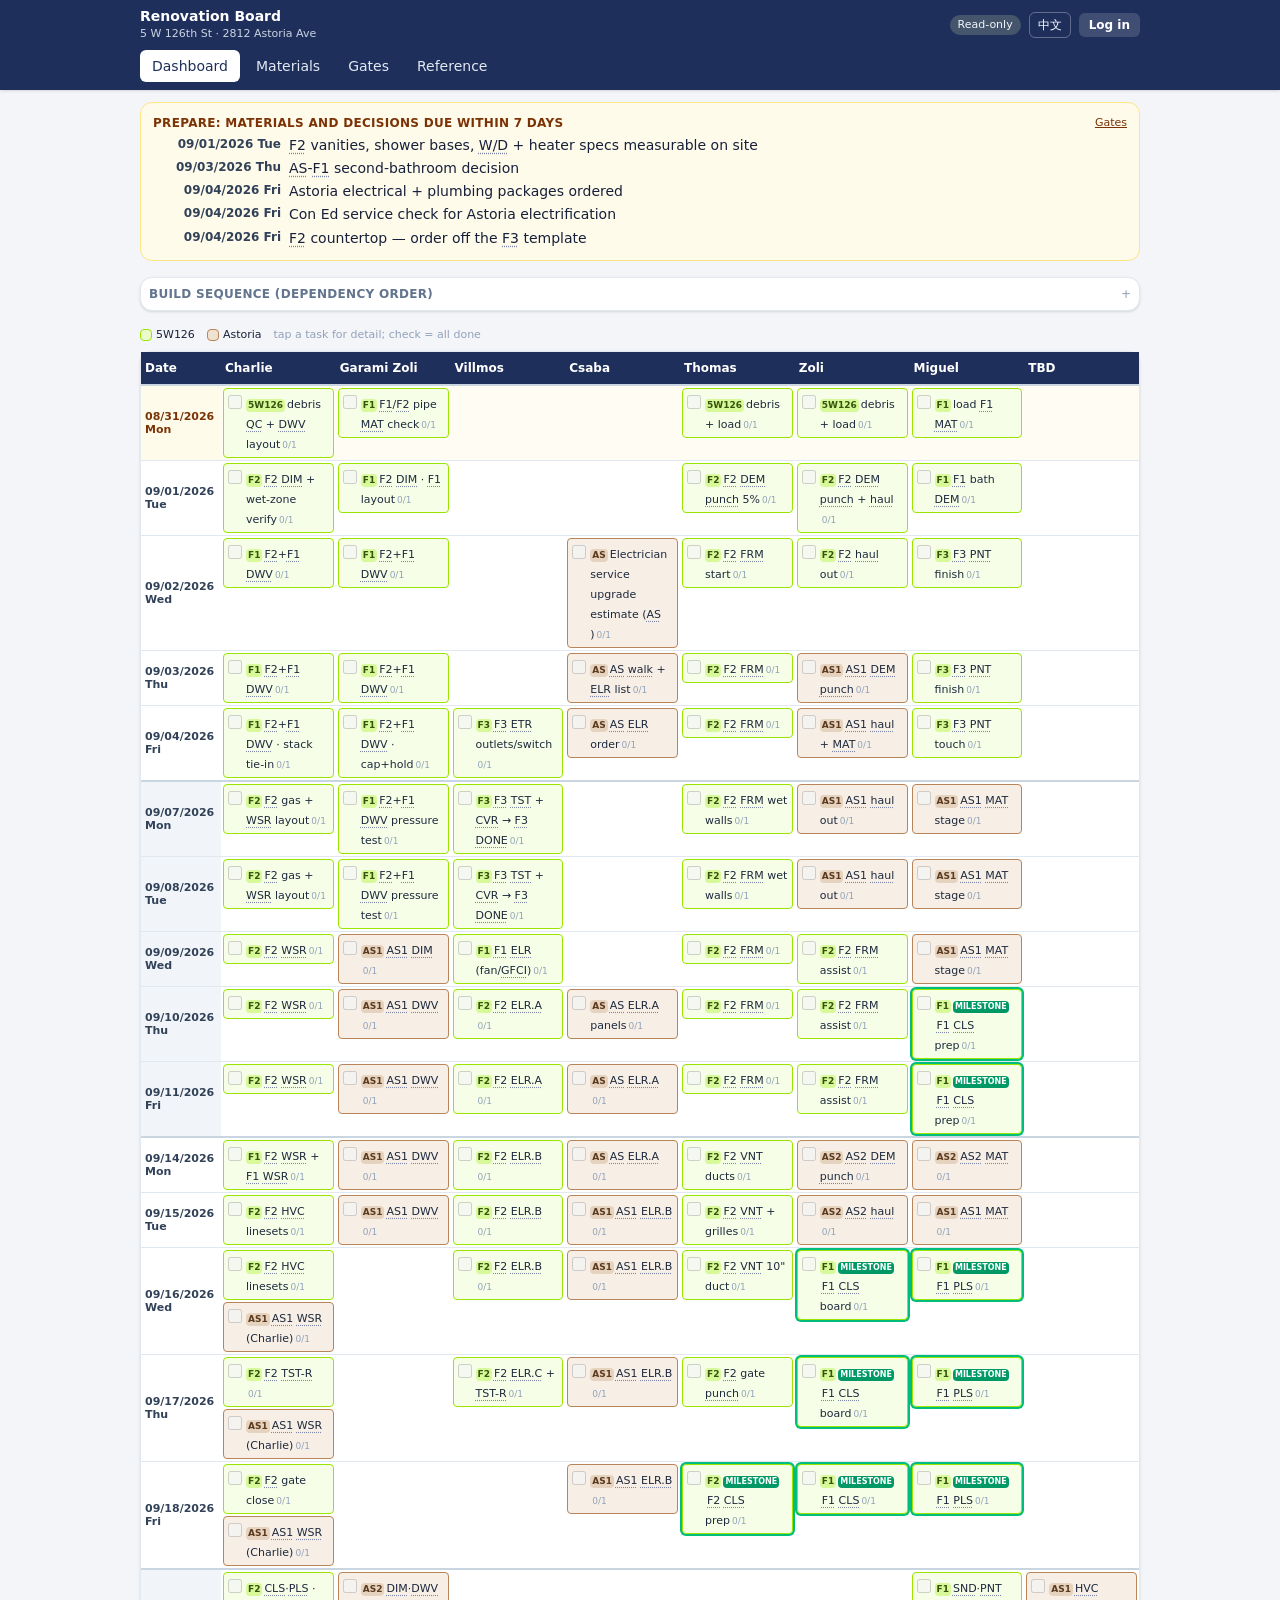
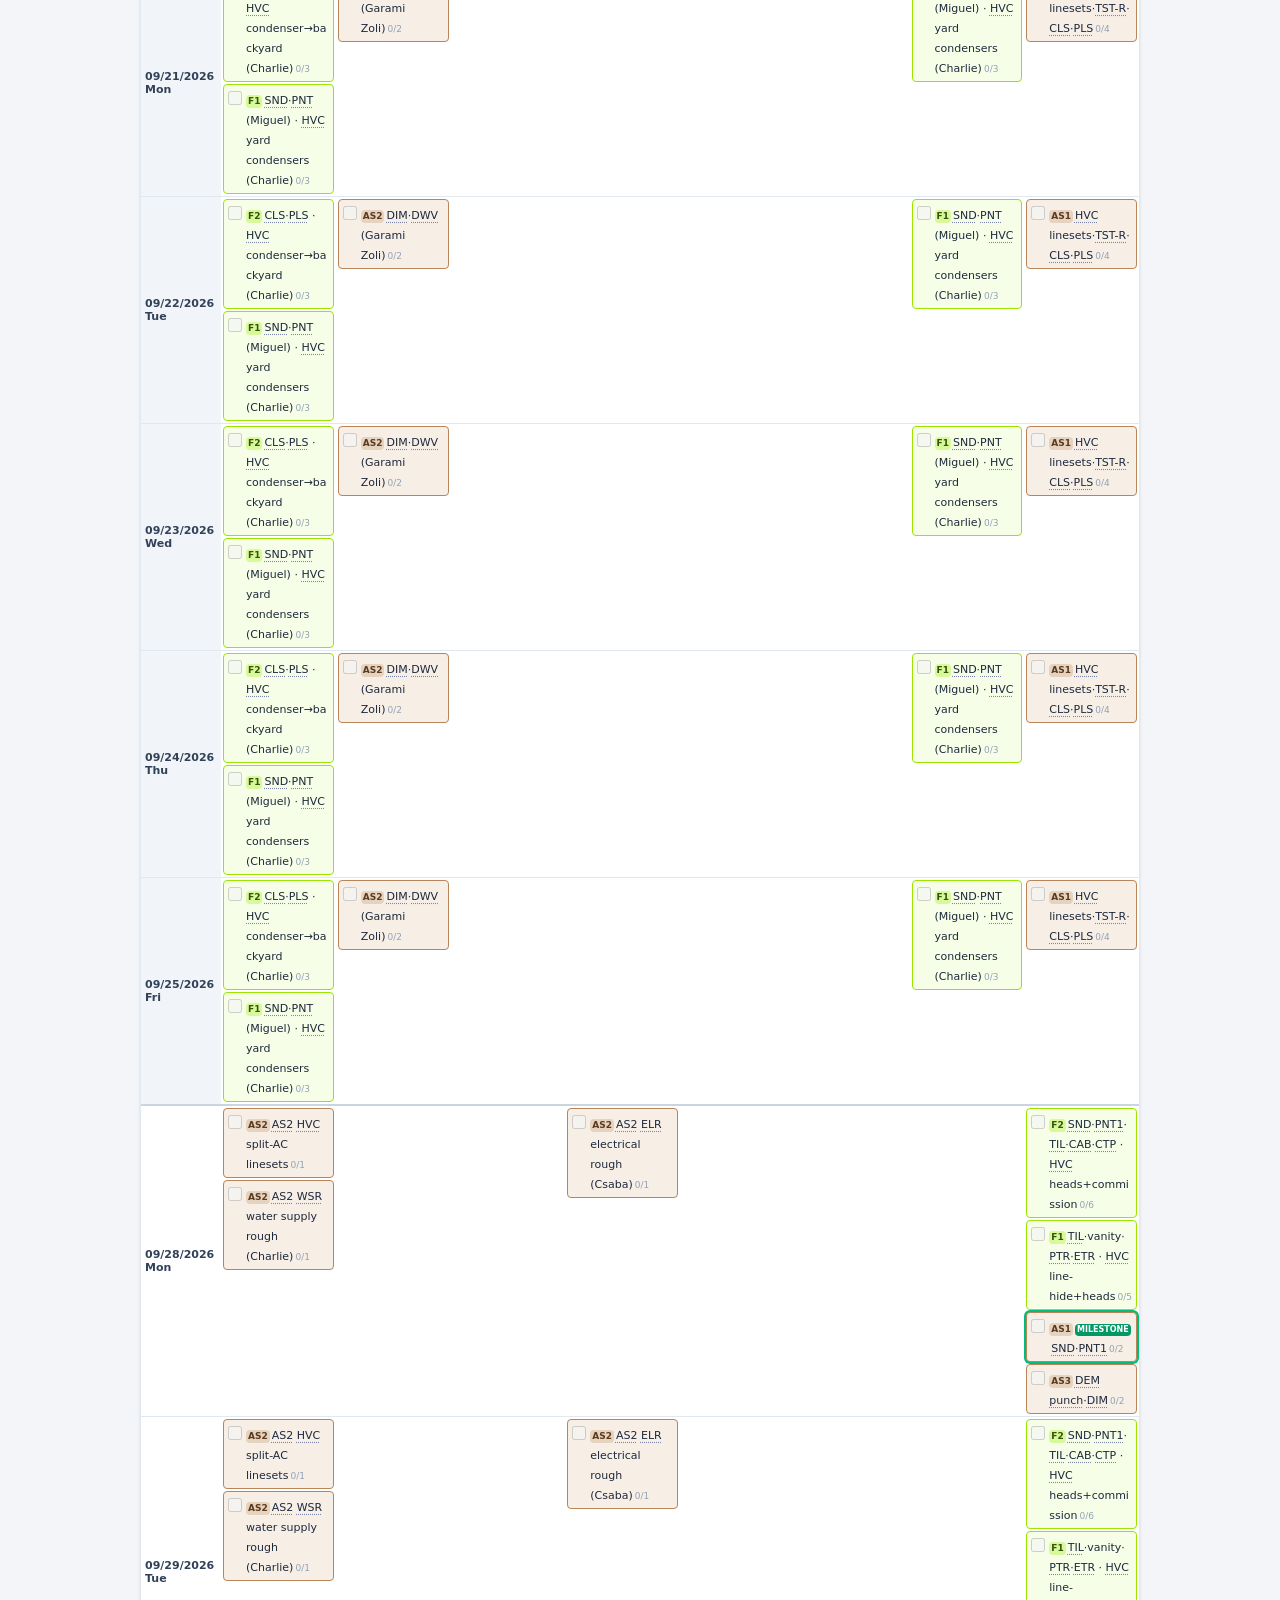
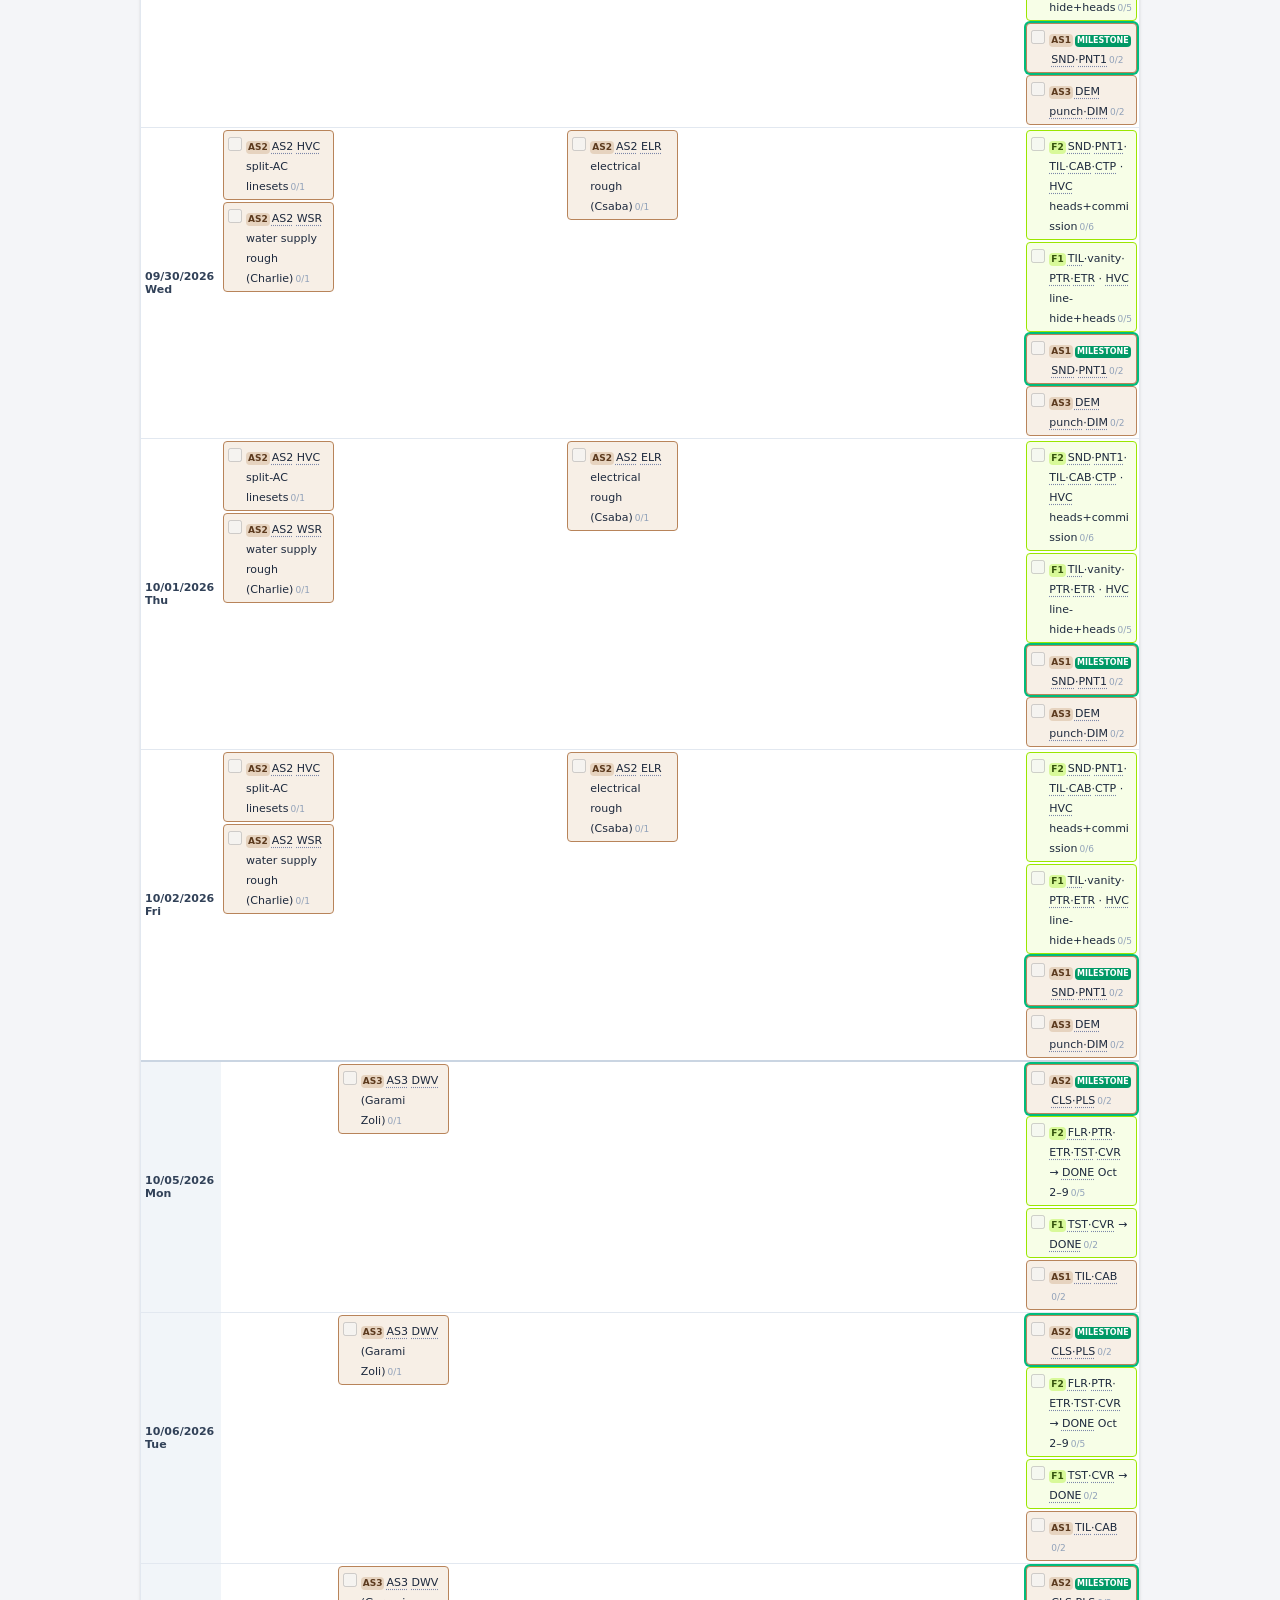
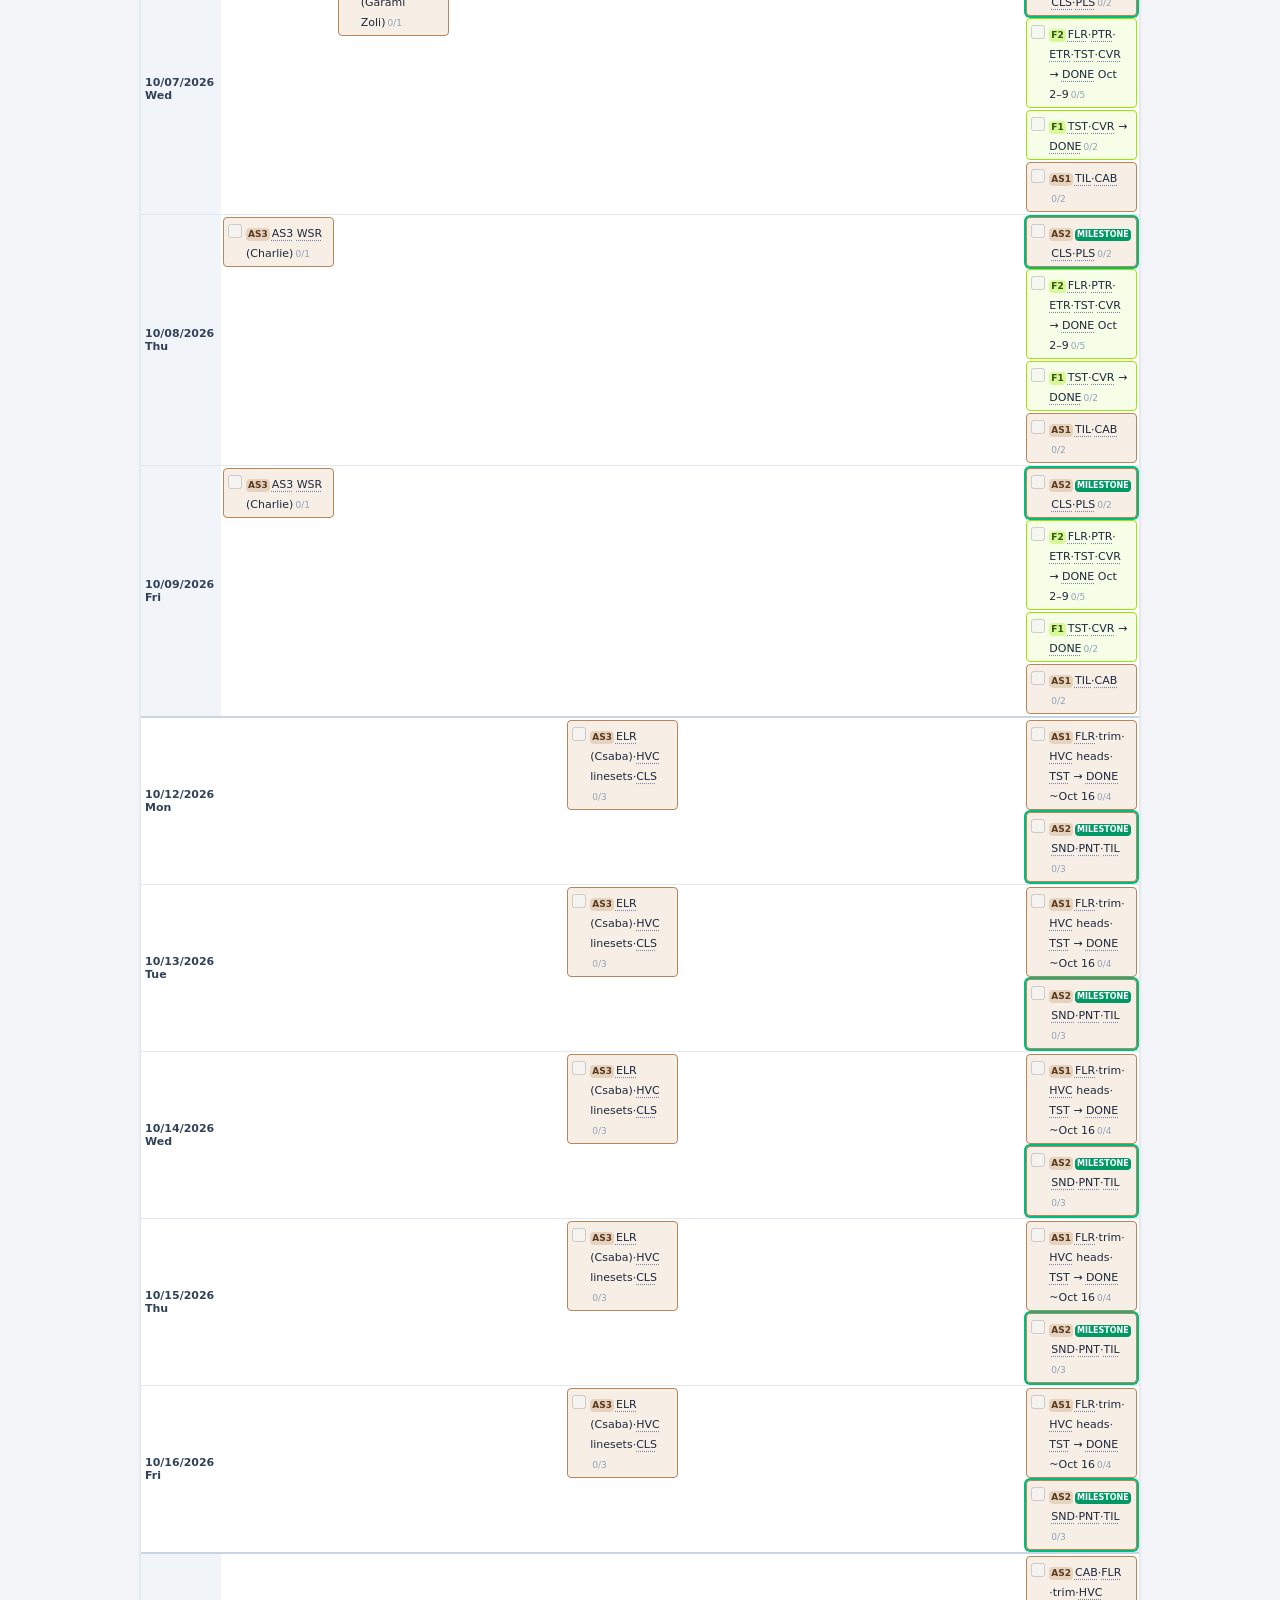
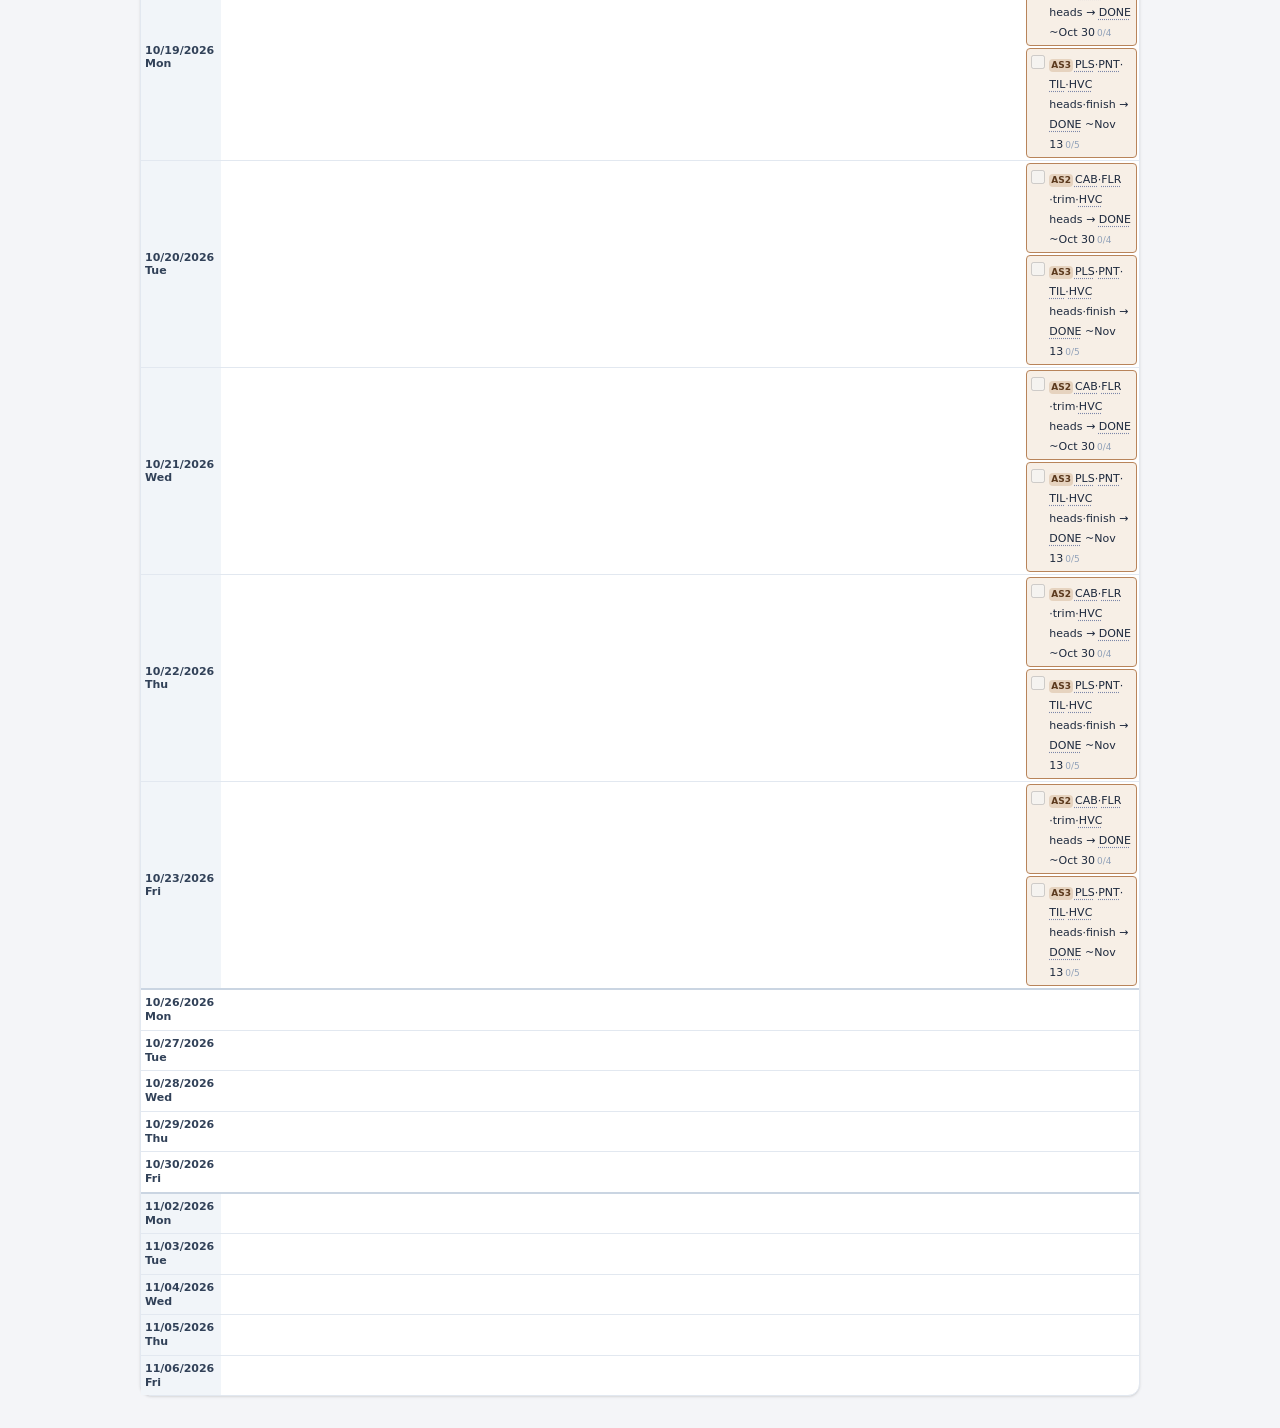
==== commit 04ed215a: "snapshot refresh" ====
--- a/5W126/index.html
+++ b/5W126/index.html
@@ -1,46 +1,211 @@
-<!DOCTYPE html><!--5JmH0g73ZFq3qIqh4_w__--><html lang="en"><head><meta charSet="utf-8"/><meta name="viewport" content="width=device-width, initial-scale=1"/><link rel="stylesheet" href="/5W126/_next/static/css/fdf3b179d73e70dc.css" data-precedence="next"/><link rel="preload" as="script" fetchPriority="low" href="/5W126/_next/static/chunks/webpack-62dd3841e041f014.js"/><script src="/5W126/_next/static/chunks/4bd1b696-c023c6e3521b1417.js" async=""></script><script src="/5W126/_next/static/chunks/255-7bb53b46e2a409d7.js" async=""></script><script src="/5W126/_next/static/chunks/main-app-a35ebf780bb0ceb4.js" async=""></script><script src="/5W126/_next/static/chunks/176-c4a8215ca4d82670.js" async=""></script><script src="/5W126/_next/static/chunks/17-5778988c6f2e62f9.js" async=""></script><script src="/5W126/_next/static/chunks/app/layout-820def0e517f725b.js" async=""></script><script src="/5W126/_next/static/chunks/887-b9717b38d192f483.js" async=""></script><script src="/5W126/_next/static/chunks/app/page-70c1faae92061d8d.js" async=""></script><meta name="theme-color" content="#1f2f5c"/><title>Renovation Board · 5W126 + Astoria</title><meta name="description" content="Multi-site renovation progress board"/><link rel="icon" href="/5W126/favicon.ico" type="image/x-icon" sizes="16x16"/><script src="/5W126/_next/static/chunks/polyfills-42372ed130431b0a.js" noModule=""></script></head><body class="min-h-screen antialiased"><div hidden=""><!--$--><!--/$--></div><header class="sticky top-0 z-40 bg-[var(--navy)] text-white shadow"><div class="mx-auto flex max-w-5xl items-center gap-2 px-3 py-2"><div class="min-w-0 flex-1"><div class="truncate text-sm font-semibold leading-tight">Renovation Board</div><div class="truncate text-[11px] text-slate-300">5 W 126th St · 2812 Astoria Ave</div></div><span class="rounded-full bg-slate-600 px-2 py-0.5 text-[11px] font-medium text-slate-100">Read-only</span><button type="button" class="rounded-md border border-white/30 px-2 py-1 text-xs font-medium hover:bg-white/10" aria-label="toggle language">中文</button><button type="button" class="rounded-md bg-white/15 px-2.5 py-1 text-xs font-semibold hover:bg-white/25">Log in</button></div><nav class="mx-auto hidden max-w-5xl gap-1 px-3 pb-2 sm:flex"><a class="rounded-md px-3 py-1.5 text-sm font-medium bg-white text-[var(--navy)]" href="/5W126">Dashboard</a><a class="rounded-md px-3 py-1.5 text-sm font-medium text-slate-200 hover:bg-white/10" href="/5W126/materials">Materials</a><a class="rounded-md px-3 py-1.5 text-sm font-medium text-slate-200 hover:bg-white/10" href="/5W126/gates">Gates</a><a class="rounded-md px-3 py-1.5 text-sm font-medium text-slate-200 hover:bg-white/10" href="/5W126/reference">Reference</a></nav></header><main class="mx-auto max-w-5xl px-3 pb-24 pt-3 sm:pb-8"><div class="space-y-4"><section class="rounded-xl border border-amber-200 bg-amber-50 p-3"><div class="mb-1 flex items-center justify-between"><h2 class="text-xs font-semibold uppercase tracking-wide text-amber-900">Prepare: materials and decisions due within 7 days</h2><a class="text-[11px] font-medium text-amber-900 underline" href="/5W126/gates">Gates</a></div><ul class="space-y-1 text-sm"><li class="flex items-start gap-2"><span class="w-32 shrink-0 text-right text-xs font-bold tabular-nums text-slate-700">09/01/2026 Tue</span><span class="leading-snug"><span class="relative inline-block "><span class="term">F2</span></span><span> vanities, shower bases, </span><span class="relative inline-block "><span class="term">W/D</span></span><span> + heater specs measurable on site</span></span></li><li class="flex items-start gap-2"><span class="w-32 shrink-0 text-right text-xs font-bold tabular-nums text-slate-700">09/03/2026 Thu</span><span class="leading-snug"><span class="relative inline-block "><span class="term">AS</span></span><span>-</span><span class="relative inline-block "><span class="term">F1</span></span><span> second-bathroom decision</span></span></li><li class="flex items-start gap-2"><span class="w-32 shrink-0 text-right text-xs font-bold tabular-nums text-slate-700">09/04/2026 Fri</span><span class="leading-snug"><span>Astoria electrical + plumbing packages ordered</span></span></li><li class="flex items-start gap-2"><span class="w-32 shrink-0 text-right text-xs font-bold tabular-nums text-slate-700">09/04/2026 Fri</span><span class="leading-snug"><span>Con Ed service check for Astoria electrification</span></span></li><li class="flex items-start gap-2"><span class="w-32 shrink-0 text-right text-xs font-bold tabular-nums text-slate-700">09/04/2026 Fri</span><span class="leading-snug"><span class="relative inline-block "><span class="term">F2</span></span><span> countertop — order off the </span><span class="relative inline-block "><span class="term">F3</span></span><span> template</span></span></li></ul></section><section class="rounded-xl border border-slate-200 bg-white p-2 shadow-sm"><button type="button" class="flex w-full items-center justify-between text-left"><span class="text-xs font-semibold uppercase tracking-wide text-slate-500">Build sequence (dependency order)</span><span class="text-xs text-slate-400">+</span></button></section><div class="space-y-2"><div class="flex items-center gap-3 text-[11px] font-medium"><span class="inline-flex items-center gap-1"><span class="h-3 w-3 rounded-sm border border-lime-400 bg-lime-100"></span> 5W126</span><span class="inline-flex items-center gap-1"><span class="h-3 w-3 rounded-sm border border-[#b8845a] bg-[#f0e2d1]"></span> Astoria</span><span class="text-slate-400">tap a task for detail; check = all done</span></div><div class="rounded-xl border border-slate-200 bg-white shadow-sm"><table class="w-full table-fixed border-collapse text-sm"><colgroup><col class="w-20"/><col/><col/><col/><col/><col/><col/><col/></colgroup><thead><tr class="bg-[var(--navy)] text-white"><th class="px-1 py-2 text-left text-xs font-semibold">Date</th><th class="truncate px-1 py-2 text-left text-xs font-semibold">Charlie</th><th class="truncate px-1 py-2 text-left text-xs font-semibold">Garami Zoli</th><th class="truncate px-1 py-2 text-left text-xs font-semibold">Villmos</th><th class="truncate px-1 py-2 text-left text-xs font-semibold">Csaba</th><th class="truncate px-1 py-2 text-left text-xs font-semibold">Thomas</th><th class="truncate px-1 py-2 text-left text-xs font-semibold">Zoli</th><th class="truncate px-1 py-2 text-left text-xs font-semibold">Miguel</th></tr></thead><tbody><tr class="border-t-2 border-slate-300 "><td class="px-1 py-1.5 text-[11px] font-bold leading-tight tabular-nums bg-white text-slate-700">08/31/2026 Mon</td><td class="relative px-0.5 py-0.5 align-top"><div class="space-y-0.5 "><div draggable="false" class="rounded border p-1 text-left border-lime-400 bg-lime-50  "><div class="flex items-start gap-1"><input type="checkbox" disabled="" title="[ ] debris QC + DWV layout" class="mt-0.5 h-3.5 w-3.5 shrink-0 accent-emerald-600" aria-label="mark all tasks complete"/><button type="button" class="block min-w-0 flex-1 whitespace-normal break-words text-left"><span class="inline-block rounded px-0.5 text-[9px] font-bold bg-lime-200 text-lime-900">5W126</span><span class="ml-0.5 text-[11px] leading-tight text-slate-800"><span>debris </span><span class="relative inline-block "><span class="term">QC</span></span><span> + </span><span class="relative inline-block "><span class="term">DWV</span></span><span> layout</span></span><span class="ml-0.5 text-[9px] tabular-nums text-slate-400">0<!-- -->/<!-- -->1</span></button></div></div></div></td><td class="relative px-0.5 py-0.5 align-top"><div class="space-y-0.5 "><div draggable="false" class="rounded border p-1 text-left border-lime-400 bg-lime-50  "><div class="flex items-start gap-1"><input type="checkbox" disabled="" title="[ ] F1/F2 pipe MAT check" class="mt-0.5 h-3.5 w-3.5 shrink-0 accent-emerald-600" aria-label="mark all tasks complete"/><button type="button" class="block min-w-0 flex-1 whitespace-normal break-words text-left"><span class="inline-block rounded px-0.5 text-[9px] font-bold bg-lime-200 text-lime-900">F1</span><span class="ml-0.5 text-[11px] leading-tight text-slate-800"><span class="relative inline-block "><span class="term">F1</span></span><span>/</span><span class="relative inline-block "><span class="term">F2</span></span><span> pipe </span><span class="relative inline-block "><span class="term">MAT</span></span><span> check</span></span><span class="ml-0.5 text-[9px] tabular-nums text-slate-400">0<!-- -->/<!-- -->1</span></button></div></div></div></td><td class="relative px-0.5 py-0.5 align-top"><div class="space-y-0.5 "></div></td><td class="relative px-0.5 py-0.5 align-top"><div class="space-y-0.5 "></div></td><td class="relative px-0.5 py-0.5 align-top"><div class="space-y-0.5 "><div draggable="false" class="rounded border p-1 text-left border-lime-400 bg-lime-50  "><div class="flex items-start gap-1"><input type="checkbox" disabled="" title="[ ] debris + load" class="mt-0.5 h-3.5 w-3.5 shrink-0 accent-emerald-600" aria-label="mark all tasks complete"/><button type="button" class="block min-w-0 flex-1 whitespace-normal break-words text-left"><span class="inline-block rounded px-0.5 text-[9px] font-bold bg-lime-200 text-lime-900">5W126</span><span class="ml-0.5 text-[11px] leading-tight text-slate-800"><span>debris + load</span></span><span class="ml-0.5 text-[9px] tabular-nums text-slate-400">0<!-- -->/<!-- -->1</span></button></div></div></div></td><td class="relative px-0.5 py-0.5 align-top"><div class="space-y-0.5 "><div draggable="false" class="rounded border p-1 text-left border-lime-400 bg-lime-50  "><div class="flex items-start gap-1"><input type="checkbox" disabled="" title="[ ] debris + load" class="mt-0.5 h-3.5 w-3.5 shrink-0 accent-emerald-600" aria-label="mark all tasks complete"/><button type="button" class="block min-w-0 flex-1 whitespace-normal break-words text-left"><span class="inline-block rounded px-0.5 text-[9px] font-bold bg-lime-200 text-lime-900">5W126</span><span class="ml-0.5 text-[11px] leading-tight text-slate-800"><span>debris + load</span></span><span class="ml-0.5 text-[9px] tabular-nums text-slate-400">0<!-- -->/<!-- -->1</span></button></div></div></div></td><td class="relative px-0.5 py-0.5 align-top"><div class="space-y-0.5 "><div draggable="false" class="rounded border p-1 text-left border-lime-400 bg-lime-50  "><div class="flex items-start gap-1"><input type="checkbox" disabled="" title="[ ] load F1 MAT" class="mt-0.5 h-3.5 w-3.5 shrink-0 accent-emerald-600" aria-label="mark all tasks complete"/><button type="button" class="block min-w-0 flex-1 whitespace-normal break-words text-left"><span class="inline-block rounded px-0.5 text-[9px] font-bold bg-lime-200 text-lime-900">F1</span><span class="ml-0.5 text-[11px] leading-tight text-slate-800"><span>load </span><span class="relative inline-block "><span class="term">F1</span></span><span> </span><span class="relative inline-block "><span class="term">MAT</span></span></span><span class="ml-0.5 text-[9px] tabular-nums text-slate-400">0<!-- -->/<!-- -->1</span></button></div></div></div></td></tr><tr class="border-t border-slate-200 "><td class="px-1 py-1.5 text-[11px] font-bold leading-tight tabular-nums bg-white text-slate-700">09/01/2026 Tue</td><td class="relative px-0.5 py-0.5 align-top"><div class="space-y-0.5 "><div draggable="false" class="rounded border p-1 text-left border-lime-400 bg-lime-50  "><div class="flex items-start gap-1"><input type="checkbox" disabled="" title="[ ] F2 DIM + wet-zone verify" class="mt-0.5 h-3.5 w-3.5 shrink-0 accent-emerald-600" aria-label="mark all tasks complete"/><button type="button" class="block min-w-0 flex-1 whitespace-normal break-words text-left"><span class="inline-block rounded px-0.5 text-[9px] font-bold bg-lime-200 text-lime-900">F2</span><span class="ml-0.5 text-[11px] leading-tight text-slate-800"><span class="relative inline-block "><span class="term">F2</span></span><span> </span><span class="relative inline-block "><span class="term">DIM</span></span><span> + wet-zone verify</span></span><span class="ml-0.5 text-[9px] tabular-nums text-slate-400">0<!-- -->/<!-- -->1</span></button></div></div></div></td><td class="relative px-0.5 py-0.5 align-top"><div class="space-y-0.5 "><div draggable="false" class="rounded border p-1 text-left border-lime-400 bg-lime-50  "><div class="flex items-start gap-1"><input type="checkbox" disabled="" title="[ ] F2 DIM · F1 layout" class="mt-0.5 h-3.5 w-3.5 shrink-0 accent-emerald-600" aria-label="mark all tasks complete"/><button type="button" class="block min-w-0 flex-1 whitespace-normal break-words text-left"><span class="inline-block rounded px-0.5 text-[9px] font-bold bg-lime-200 text-lime-900">F1</span><span class="ml-0.5 text-[11px] leading-tight text-slate-800"><span class="relative inline-block "><span class="term">F2</span></span><span> </span><span class="relative inline-block "><span class="term">DIM</span></span><span> · </span><span class="relative inline-block "><span class="term">F1</span></span><span> layout</span></span><span class="ml-0.5 text-[9px] tabular-nums text-slate-400">0<!-- -->/<!-- -->1</span></button></div></div></div></td><td class="relative px-0.5 py-0.5 align-top"><div class="space-y-0.5 "></div></td><td class="relative px-0.5 py-0.5 align-top"><div class="space-y-0.5 "></div></td><td class="relative px-0.5 py-0.5 align-top"><div class="space-y-0.5 "><div draggable="false" class="rounded border p-1 text-left border-lime-400 bg-lime-50  "><div class="flex items-start gap-1"><input type="checkbox" disabled="" title="[ ] F2 DEM punch 5%" class="mt-0.5 h-3.5 w-3.5 shrink-0 accent-emerald-600" aria-label="mark all tasks complete"/><button type="button" class="block min-w-0 flex-1 whitespace-normal break-words text-left"><span class="inline-block rounded px-0.5 text-[9px] font-bold bg-lime-200 text-lime-900">F2</span><span class="ml-0.5 text-[11px] leading-tight text-slate-800"><span class="relative inline-block "><span class="term">F2</span></span><span> </span><span class="relative inline-block "><span class="term">DEM</span></span><span> </span><span class="relative inline-block "><span class="term">punch</span></span><span> 5%</span></span><span class="ml-0.5 text-[9px] tabular-nums text-slate-400">0<!-- -->/<!-- -->1</span></button></div></div></div></td><td class="relative px-0.5 py-0.5 align-top"><div class="space-y-0.5 "><div draggable="false" class="rounded border p-1 text-left border-lime-400 bg-lime-50  "><div class="flex items-start gap-1"><input type="checkbox" disabled="" title="[ ] F2 DEM punch + haul" class="mt-0.5 h-3.5 w-3.5 shrink-0 accent-emerald-600" aria-label="mark all tasks complete"/><button type="button" class="block min-w-0 flex-1 whitespace-normal break-words text-left"><span class="inline-block rounded px-0.5 text-[9px] font-bold bg-lime-200 text-lime-900">F2</span><span class="ml-0.5 text-[11px] leading-tight text-slate-800"><span class="relative inline-block "><span class="term">F2</span></span><span> </span><span class="relative inline-block "><span class="term">DEM</span></span><span> </span><span class="relative inline-block "><span class="term">punch</span></span><span> + </span><span class="relative inline-block "><span class="term">haul</span></span></span><span class="ml-0.5 text-[9px] tabular-nums text-slate-400">0<!-- -->/<!-- -->1</span></button></div></div></div></td><td class="relative px-0.5 py-0.5 align-top"><div class="space-y-0.5 "><div draggable="false" class="rounded border p-1 text-left border-lime-400 bg-lime-50  "><div class="flex items-start gap-1"><input type="checkbox" disabled="" title="[ ] F1 bath DEM" class="mt-0.5 h-3.5 w-3.5 shrink-0 accent-emerald-600" aria-label="mark all tasks complete"/><button type="button" class="block min-w-0 flex-1 whitespace-normal break-words text-left"><span class="inline-block rounded px-0.5 text-[9px] font-bold bg-lime-200 text-lime-900">F1</span><span class="ml-0.5 text-[11px] leading-tight text-slate-800"><span class="relative inline-block "><span class="term">F1</span></span><span> bath </span><span class="relative inline-block "><span class="term">DEM</span></span></span><span class="ml-0.5 text-[9px] tabular-nums text-slate-400">0<!-- -->/<!-- -->1</span></button></div></div></div></td></tr><tr class="border-t border-slate-200 "><td class="px-1 py-1.5 text-[11px] font-bold leading-tight tabular-nums bg-white text-slate-700">09/02/2026 Wed</td><td class="relative px-0.5 py-0.5 align-top"><div class="space-y-0.5 "><div draggable="false" class="rounded border p-1 text-left border-lime-400 bg-lime-50  "><div class="flex items-start gap-1"><input type="checkbox" disabled="" title="[ ] F2+F1 DWV" class="mt-0.5 h-3.5 w-3.5 shrink-0 accent-emerald-600" aria-label="mark all tasks complete"/><button type="button" class="block min-w-0 flex-1 whitespace-normal break-words text-left"><span class="inline-block rounded px-0.5 text-[9px] font-bold bg-lime-200 text-lime-900">F1</span><span class="ml-0.5 text-[11px] leading-tight text-slate-800"><span class="relative inline-block "><span class="term">F2</span></span><span>+</span><span class="relative inline-block "><span class="term">F1</span></span><span> </span><span class="relative inline-block "><span class="term">DWV</span></span></span><span class="ml-0.5 text-[9px] tabular-nums text-slate-400">0<!-- -->/<!-- -->1</span></button></div></div></div></td><td class="relative px-0.5 py-0.5 align-top"><div class="space-y-0.5 "><div draggable="false" class="rounded border p-1 text-left border-lime-400 bg-lime-50  "><div class="flex items-start gap-1"><input type="checkbox" disabled="" title="[ ] F2+F1 DWV" class="mt-0.5 h-3.5 w-3.5 shrink-0 accent-emerald-600" aria-label="mark all tasks complete"/><button type="button" class="block min-w-0 flex-1 whitespace-normal break-words text-left"><span class="inline-block rounded px-0.5 text-[9px] font-bold bg-lime-200 text-lime-900">F1</span><span class="ml-0.5 text-[11px] leading-tight text-slate-800"><span class="relative inline-block "><span class="term">F2</span></span><span>+</span><span class="relative inline-block "><span class="term">F1</span></span><span> </span><span class="relative inline-block "><span class="term">DWV</span></span></span><span class="ml-0.5 text-[9px] tabular-nums text-slate-400">0<!-- -->/<!-- -->1</span></button></div></div></div></td><td class="relative px-0.5 py-0.5 align-top"><div class="space-y-0.5 "></div></td><td class="relative px-0.5 py-0.5 align-top"><div class="space-y-0.5 "><div draggable="false" class="rounded border p-1 text-left border-[#b8845a] bg-[#f7efe6]  "><div class="flex items-start gap-1"><input type="checkbox" disabled="" title="[ ] Service upgrade estimate walkthrough + written quote (Astoria)" class="mt-0.5 h-3.5 w-3.5 shrink-0 accent-emerald-600" aria-label="mark all tasks complete"/><button type="button" class="block min-w-0 flex-1 whitespace-normal break-words text-left"><span class="inline-block rounded px-0.5 text-[9px] font-bold bg-[#e6d3bf] text-[#5c3a1e]">AS</span><span class="ml-0.5 text-[11px] leading-tight text-slate-800"><span>Electrician service upgrade estimate (</span><span class="relative inline-block "><span class="term">AS</span></span><span>)</span></span><span class="ml-0.5 text-[9px] tabular-nums text-slate-400">0<!-- -->/<!-- -->1</span></button></div></div></div></td><td class="relative px-0.5 py-0.5 align-top"><div class="space-y-0.5 "><div draggable="false" class="rounded border p-1 text-left border-lime-400 bg-lime-50  "><div class="flex items-start gap-1"><input type="checkbox" disabled="" title="[ ] F2 FRM start" class="mt-0.5 h-3.5 w-3.5 shrink-0 accent-emerald-600" aria-label="mark all tasks complete"/><button type="button" class="block min-w-0 flex-1 whitespace-normal break-words text-left"><span class="inline-block rounded px-0.5 text-[9px] font-bold bg-lime-200 text-lime-900">F2</span><span class="ml-0.5 text-[11px] leading-tight text-slate-800"><span class="relative inline-block "><span class="term">F2</span></span><span> </span><span class="relative inline-block "><span class="term">FRM</span></span><span> start</span></span><span class="ml-0.5 text-[9px] tabular-nums text-slate-400">0<!-- -->/<!-- -->1</span></button></div></div></div></td><td class="relative px-0.5 py-0.5 align-top"><div class="space-y-0.5 "><div draggable="false" class="rounded border p-1 text-left border-lime-400 bg-lime-50  "><div class="flex items-start gap-1"><input type="checkbox" disabled="" title="[ ] F2 haul out" class="mt-0.5 h-3.5 w-3.5 shrink-0 accent-emerald-600" aria-label="mark all tasks complete"/><button type="button" class="block min-w-0 flex-1 whitespace-normal break-words text-left"><span class="inline-block rounded px-0.5 text-[9px] font-bold bg-lime-200 text-lime-900">F2</span><span class="ml-0.5 text-[11px] leading-tight text-slate-800"><span class="relative inline-block "><span class="term">F2</span></span><span> </span><span class="relative inline-block "><span class="term">haul</span></span><span> out</span></span><span class="ml-0.5 text-[9px] tabular-nums text-slate-400">0<!-- -->/<!-- -->1</span></button></div></div></div></td><td class="relative px-0.5 py-0.5 align-top"><div class="space-y-0.5 "><div draggable="false" class="rounded border p-1 text-left border-lime-400 bg-lime-50  "><div class="flex items-start gap-1"><input type="checkbox" disabled="" title="[ ] F3 PNT finish" class="mt-0.5 h-3.5 w-3.5 shrink-0 accent-emerald-600" aria-label="mark all tasks complete"/><button type="button" class="block min-w-0 flex-1 whitespace-normal break-words text-left"><span class="inline-block rounded px-0.5 text-[9px] font-bold bg-lime-200 text-lime-900">F3</span><span class="ml-0.5 text-[11px] leading-tight text-slate-800"><span class="relative inline-block "><span class="term">F3</span></span><span> </span><span class="relative inline-block "><span class="term">PNT</span></span><span> finish</span></span><span class="ml-0.5 text-[9px] tabular-nums text-slate-400">0<!-- -->/<!-- -->1</span></button></div></div></div></td></tr><tr class="border-t border-slate-200 "><td class="px-1 py-1.5 text-[11px] font-bold leading-tight tabular-nums bg-white text-slate-700">09/03/2026 Thu</td><td class="relative px-0.5 py-0.5 align-top"><div class="space-y-0.5 "><div draggable="false" class="rounded border p-1 text-left border-lime-400 bg-lime-50  "><div class="flex items-start gap-1"><input type="checkbox" disabled="" title="[ ] F2+F1 DWV" class="mt-0.5 h-3.5 w-3.5 shrink-0 accent-emerald-600" aria-label="mark all tasks complete"/><button type="button" class="block min-w-0 flex-1 whitespace-normal break-words text-left"><span class="inline-block rounded px-0.5 text-[9px] font-bold bg-lime-200 text-lime-900">F1</span><span class="ml-0.5 text-[11px] leading-tight text-slate-800"><span class="relative inline-block "><span class="term">F2</span></span><span>+</span><span class="relative inline-block "><span class="term">F1</span></span><span> </span><span class="relative inline-block "><span class="term">DWV</span></span></span><span class="ml-0.5 text-[9px] tabular-nums text-slate-400">0<!-- -->/<!-- -->1</span></button></div></div></div></td><td class="relative px-0.5 py-0.5 align-top"><div class="space-y-0.5 "><div draggable="false" class="rounded border p-1 text-left border-lime-400 bg-lime-50  "><div class="flex items-start gap-1"><input type="checkbox" disabled="" title="[ ] F2+F1 DWV" class="mt-0.5 h-3.5 w-3.5 shrink-0 accent-emerald-600" aria-label="mark all tasks complete"/><button type="button" class="block min-w-0 flex-1 whitespace-normal break-words text-left"><span class="inline-block rounded px-0.5 text-[9px] font-bold bg-lime-200 text-lime-900">F1</span><span class="ml-0.5 text-[11px] leading-tight text-slate-800"><span class="relative inline-block "><span class="term">F2</span></span><span>+</span><span class="relative inline-block "><span class="term">F1</span></span><span> </span><span class="relative inline-block "><span class="term">DWV</span></span></span><span class="ml-0.5 text-[9px] tabular-nums text-slate-400">0<!-- -->/<!-- -->1</span></button></div></div></div></td><td class="relative px-0.5 py-0.5 align-top"><div class="space-y-0.5 "></div></td><td class="relative px-0.5 py-0.5 align-top"><div class="space-y-0.5 "><div draggable="false" class="rounded border p-1 text-left border-[#b8845a] bg-[#f7efe6]  "><div class="flex items-start gap-1"><input type="checkbox" disabled="" title="[ ] AS walk + ELR list" class="mt-0.5 h-3.5 w-3.5 shrink-0 accent-emerald-600" aria-label="mark all tasks complete"/><button type="button" class="block min-w-0 flex-1 whitespace-normal break-words text-left"><span class="inline-block rounded px-0.5 text-[9px] font-bold bg-[#e6d3bf] text-[#5c3a1e]">AS</span><span class="ml-0.5 text-[11px] leading-tight text-slate-800"><span class="relative inline-block "><span class="term">AS</span></span><span> </span><span class="relative inline-block "><span class="term">walk</span></span><span> + </span><span class="relative inline-block "><span class="term">ELR</span></span><span> list</span></span><span class="ml-0.5 text-[9px] tabular-nums text-slate-400">0<!-- -->/<!-- -->1</span></button></div></div></div></td><td class="relative px-0.5 py-0.5 align-top"><div class="space-y-0.5 "><div draggable="false" class="rounded border p-1 text-left border-lime-400 bg-lime-50  "><div class="flex items-start gap-1"><input type="checkbox" disabled="" title="[ ] F2 FRM" class="mt-0.5 h-3.5 w-3.5 shrink-0 accent-emerald-600" aria-label="mark all tasks complete"/><button type="button" class="block min-w-0 flex-1 whitespace-normal break-words text-left"><span class="inline-block rounded px-0.5 text-[9px] font-bold bg-lime-200 text-lime-900">F2</span><span class="ml-0.5 text-[11px] leading-tight text-slate-800"><span class="relative inline-block "><span class="term">F2</span></span><span> </span><span class="relative inline-block "><span class="term">FRM</span></span></span><span class="ml-0.5 text-[9px] tabular-nums text-slate-400">0<!-- -->/<!-- -->1</span></button></div></div></div></td><td class="relative px-0.5 py-0.5 align-top"><div class="space-y-0.5 "><div draggable="false" class="rounded border p-1 text-left border-[#b8845a] bg-[#f7efe6]  "><div class="flex items-start gap-1"><input type="checkbox" disabled="" title="[ ] AS1 DEM punch" class="mt-0.5 h-3.5 w-3.5 shrink-0 accent-emerald-600" aria-label="mark all tasks complete"/><button type="button" class="block min-w-0 flex-1 whitespace-normal break-words text-left"><span class="inline-block rounded px-0.5 text-[9px] font-bold bg-[#e6d3bf] text-[#5c3a1e]">AS1</span><span class="ml-0.5 text-[11px] leading-tight text-slate-800"><span class="relative inline-block "><span class="term">AS1</span></span><span> </span><span class="relative inline-block "><span class="term">DEM</span></span><span> </span><span class="relative inline-block "><span class="term">punch</span></span></span><span class="ml-0.5 text-[9px] tabular-nums text-slate-400">0<!-- -->/<!-- -->1</span></button></div></div></div></td><td class="relative px-0.5 py-0.5 align-top"><div class="space-y-0.5 "><div draggable="false" class="rounded border p-1 text-left border-lime-400 bg-lime-50  "><div class="flex items-start gap-1"><input type="checkbox" disabled="" title="[ ] F3 PNT finish" class="mt-0.5 h-3.5 w-3.5 shrink-0 accent-emerald-600" aria-label="mark all tasks complete"/><button type="button" class="block min-w-0 flex-1 whitespace-normal break-words text-left"><span class="inline-block rounded px-0.5 text-[9px] font-bold bg-lime-200 text-lime-900">F3</span><span class="ml-0.5 text-[11px] leading-tight text-slate-800"><span class="relative inline-block "><span class="term">F3</span></span><span> </span><span class="relative inline-block "><span class="term">PNT</span></span><span> finish</span></span><span class="ml-0.5 text-[9px] tabular-nums text-slate-400">0<!-- -->/<!-- -->1</span></button></div></div></div></td></tr><tr class="border-t border-slate-200 "><td class="px-1 py-1.5 text-[11px] font-bold leading-tight tabular-nums bg-white text-slate-700">09/04/2026 Fri</td><td class="relative px-0.5 py-0.5 align-top"><div class="space-y-0.5 "><div draggable="false" class="rounded border p-1 text-left border-lime-400 bg-lime-50  "><div class="flex items-start gap-1"><input type="checkbox" disabled="" title="[ ] F2+F1 DWV · stack tie-in" class="mt-0.5 h-3.5 w-3.5 shrink-0 accent-emerald-600" aria-label="mark all tasks complete"/><button type="button" class="block min-w-0 flex-1 whitespace-normal break-words text-left"><span class="inline-block rounded px-0.5 text-[9px] font-bold bg-lime-200 text-lime-900">F1</span><span class="ml-0.5 text-[11px] leading-tight text-slate-800"><span class="relative inline-block "><span class="term">F2</span></span><span>+</span><span class="relative inline-block "><span class="term">F1</span></span><span> </span><span class="relative inline-block "><span class="term">DWV</span></span><span> · stack tie-in</span></span><span class="ml-0.5 text-[9px] tabular-nums text-slate-400">0<!-- -->/<!-- -->1</span></button></div></div></div></td><td class="relative px-0.5 py-0.5 align-top"><div class="space-y-0.5 "><div draggable="false" class="rounded border p-1 text-left border-lime-400 bg-lime-50  "><div class="flex items-start gap-1"><input type="checkbox" disabled="" title="[ ] F2+F1 DWV · cap+hold" class="mt-0.5 h-3.5 w-3.5 shrink-0 accent-emerald-600" aria-label="mark all tasks complete"/><button type="button" class="block min-w-0 flex-1 whitespace-normal break-words text-left"><span class="inline-block rounded px-0.5 text-[9px] font-bold bg-lime-200 text-lime-900">F1</span><span class="ml-0.5 text-[11px] leading-tight text-slate-800"><span class="relative inline-block "><span class="term">F2</span></span><span>+</span><span class="relative inline-block "><span class="term">F1</span></span><span> </span><span class="relative inline-block "><span class="term">DWV</span></span><span> · cap+hold</span></span><span class="ml-0.5 text-[9px] tabular-nums text-slate-400">0<!-- -->/<!-- -->1</span></button></div></div></div></td><td class="relative px-0.5 py-0.5 align-top"><div class="space-y-0.5 "><div draggable="false" class="rounded border p-1 text-left border-lime-400 bg-lime-50  "><div class="flex items-start gap-1"><input type="checkbox" disabled="" title="[ ] F3 ETR outlets/switch" class="mt-0.5 h-3.5 w-3.5 shrink-0 accent-emerald-600" aria-label="mark all tasks complete"/><button type="button" class="block min-w-0 flex-1 whitespace-normal break-words text-left"><span class="inline-block rounded px-0.5 text-[9px] font-bold bg-lime-200 text-lime-900">F3</span><span class="ml-0.5 text-[11px] leading-tight text-slate-800"><span class="relative inline-block "><span class="term">F3</span></span><span> </span><span class="relative inline-block "><span class="term">ETR</span></span><span> outlets/switch</span></span><span class="ml-0.5 text-[9px] tabular-nums text-slate-400">0<!-- -->/<!-- -->1</span></button></div></div></div></td><td class="relative px-0.5 py-0.5 align-top"><div class="space-y-0.5 "><div draggable="false" class="rounded border p-1 text-left border-[#b8845a] bg-[#f7efe6]  "><div class="flex items-start gap-1"><input type="checkbox" disabled="" title="[ ] AS ELR order" class="mt-0.5 h-3.5 w-3.5 shrink-0 accent-emerald-600" aria-label="mark all tasks complete"/><button type="button" class="block min-w-0 flex-1 whitespace-normal break-words text-left"><span class="inline-block rounded px-0.5 text-[9px] font-bold bg-[#e6d3bf] text-[#5c3a1e]">AS</span><span class="ml-0.5 text-[11px] leading-tight text-slate-800"><span class="relative inline-block "><span class="term">AS</span></span><span> </span><span class="relative inline-block "><span class="term">ELR</span></span><span> order</span></span><span class="ml-0.5 text-[9px] tabular-nums text-slate-400">0<!-- -->/<!-- -->1</span></button></div></div></div></td><td class="relative px-0.5 py-0.5 align-top"><div class="space-y-0.5 "><div draggable="false" class="rounded border p-1 text-left border-lime-400 bg-lime-50  "><div class="flex items-start gap-1"><input type="checkbox" disabled="" title="[ ] F2 FRM" class="mt-0.5 h-3.5 w-3.5 shrink-0 accent-emerald-600" aria-label="mark all tasks complete"/><button type="button" class="block min-w-0 flex-1 whitespace-normal break-words text-left"><span class="inline-block rounded px-0.5 text-[9px] font-bold bg-lime-200 text-lime-900">F2</span><span class="ml-0.5 text-[11px] leading-tight text-slate-800"><span class="relative inline-block "><span class="term">F2</span></span><span> </span><span class="relative inline-block "><span class="term">FRM</span></span></span><span class="ml-0.5 text-[9px] tabular-nums text-slate-400">0<!-- -->/<!-- -->1</span></button></div></div></div></td><td class="relative px-0.5 py-0.5 align-top"><div class="space-y-0.5 "><div draggable="false" class="rounded border p-1 text-left border-[#b8845a] bg-[#f7efe6]  "><div class="flex items-start gap-1"><input type="checkbox" disabled="" title="[ ] AS1 haul + MAT" class="mt-0.5 h-3.5 w-3.5 shrink-0 accent-emerald-600" aria-label="mark all tasks complete"/><button type="button" class="block min-w-0 flex-1 whitespace-normal break-words text-left"><span class="inline-block rounded px-0.5 text-[9px] font-bold bg-[#e6d3bf] text-[#5c3a1e]">AS1</span><span class="ml-0.5 text-[11px] leading-tight text-slate-800"><span class="relative inline-block "><span class="term">AS1</span></span><span> </span><span class="relative inline-block "><span class="term">haul</span></span><span> + </span><span class="relative inline-block "><span class="term">MAT</span></span></span><span class="ml-0.5 text-[9px] tabular-nums text-slate-400">0<!-- -->/<!-- -->1</span></button></div></div></div></td><td class="relative px-0.5 py-0.5 align-top"><div class="space-y-0.5 "><div draggable="false" class="rounded border p-1 text-left border-lime-400 bg-lime-50  "><div class="flex items-start gap-1"><input type="checkbox" disabled="" title="[ ] F3 PNT touch" class="mt-0.5 h-3.5 w-3.5 shrink-0 accent-emerald-600" aria-label="mark all tasks complete"/><button type="button" class="block min-w-0 flex-1 whitespace-normal break-words text-left"><span class="inline-block rounded px-0.5 text-[9px] font-bold bg-lime-200 text-lime-900">F3</span><span class="ml-0.5 text-[11px] leading-tight text-slate-800"><span class="relative inline-block "><span class="term">F3</span></span><span> </span><span class="relative inline-block "><span class="term">PNT</span></span><span> touch</span></span><span class="ml-0.5 text-[9px] tabular-nums text-slate-400">0<!-- -->/<!-- -->1</span></button></div></div></div></td></tr><tr class="border-t-2 border-slate-300 "><td class="px-1 py-1.5 text-[11px] font-bold leading-tight tabular-nums bg-slate-100 text-slate-700">09/07/2026 Mon</td><td class="relative px-0.5 py-0.5 align-top"><div class="space-y-0.5 "><div draggable="false" class="rounded border p-1 text-left border-lime-400 bg-lime-50  "><div class="flex items-start gap-1"><input type="checkbox" disabled="" title="[ ] F2 gas + WSR layout" class="mt-0.5 h-3.5 w-3.5 shrink-0 accent-emerald-600" aria-label="mark all tasks complete"/><button type="button" class="block min-w-0 flex-1 whitespace-normal break-words text-left"><span class="inline-block rounded px-0.5 text-[9px] font-bold bg-lime-200 text-lime-900">F2</span><span class="ml-0.5 text-[11px] leading-tight text-slate-800"><span class="relative inline-block "><span class="term">F2</span></span><span> gas + </span><span class="relative inline-block "><span class="term">WSR</span></span><span> layout</span></span><span class="ml-0.5 text-[9px] tabular-nums text-slate-400">0<!-- -->/<!-- -->1</span></button></div></div></div></td><td class="relative px-0.5 py-0.5 align-top"><div class="space-y-0.5 "><div draggable="false" class="rounded border p-1 text-left border-lime-400 bg-lime-50  "><div class="flex items-start gap-1"><input type="checkbox" disabled="" title="[ ] F2+F1 DWV pressure test" class="mt-0.5 h-3.5 w-3.5 shrink-0 accent-emerald-600" aria-label="mark all tasks complete"/><button type="button" class="block min-w-0 flex-1 whitespace-normal break-words text-left"><span class="inline-block rounded px-0.5 text-[9px] font-bold bg-lime-200 text-lime-900">F1</span><span class="ml-0.5 text-[11px] leading-tight text-slate-800"><span class="relative inline-block "><span class="term">F2</span></span><span>+</span><span class="relative inline-block "><span class="term">F1</span></span><span> </span><span class="relative inline-block "><span class="term">DWV</span></span><span> pressure test</span></span><span class="ml-0.5 text-[9px] tabular-nums text-slate-400">0<!-- -->/<!-- -->1</span></button></div></div></div></td><td class="relative px-0.5 py-0.5 align-top"><div class="space-y-0.5 "><div draggable="false" class="rounded border p-1 text-left border-lime-400 bg-lime-50  "><div class="flex items-start gap-1"><input type="checkbox" disabled="" title="[ ] F3 TST + CVR → F3 DONE" class="mt-0.5 h-3.5 w-3.5 shrink-0 accent-emerald-600" aria-label="mark all tasks complete"/><button type="button" class="block min-w-0 flex-1 whitespace-normal break-words text-left"><span class="inline-block rounded px-0.5 text-[9px] font-bold bg-lime-200 text-lime-900">F3</span><span class="ml-0.5 text-[11px] leading-tight text-slate-800"><span class="relative inline-block "><span class="term">F3</span></span><span> </span><span class="relative inline-block "><span class="term">TST</span></span><span> + </span><span class="relative inline-block "><span class="term">CVR</span></span><span> → </span><span class="relative inline-block "><span class="term">F3</span></span><span> </span><span class="relative inline-block "><span class="term">DONE</span></span></span><span class="ml-0.5 text-[9px] tabular-nums text-slate-400">0<!-- -->/<!-- -->1</span></button></div></div></div></td><td class="relative px-0.5 py-0.5 align-top"><div class="space-y-0.5 "></div></td><td class="relative px-0.5 py-0.5 align-top"><div class="space-y-0.5 "><div draggable="false" class="rounded border p-1 text-left border-lime-400 bg-lime-50  "><div class="flex items-start gap-1"><input type="checkbox" disabled="" title="[ ] F2 FRM wet walls" class="mt-0.5 h-3.5 w-3.5 shrink-0 accent-emerald-600" aria-label="mark all tasks complete"/><button type="button" class="block min-w-0 flex-1 whitespace-normal break-words text-left"><span class="inline-block rounded px-0.5 text-[9px] font-bold bg-lime-200 text-lime-900">F2</span><span class="ml-0.5 text-[11px] leading-tight text-slate-800"><span class="relative inline-block "><span class="term">F2</span></span><span> </span><span class="relative inline-block "><span class="term">FRM</span></span><span> wet walls</span></span><span class="ml-0.5 text-[9px] tabular-nums text-slate-400">0<!-- -->/<!-- -->1</span></button></div></div></div></td><td class="relative px-0.5 py-0.5 align-top"><div class="space-y-0.5 "><div draggable="false" class="rounded border p-1 text-left border-[#b8845a] bg-[#f7efe6]  "><div class="flex items-start gap-1"><input type="checkbox" disabled="" title="[ ] AS1 haul out" class="mt-0.5 h-3.5 w-3.5 shrink-0 accent-emerald-600" aria-label="mark all tasks complete"/><button type="button" class="block min-w-0 flex-1 whitespace-normal break-words text-left"><span class="inline-block rounded px-0.5 text-[9px] font-bold bg-[#e6d3bf] text-[#5c3a1e]">AS1</span><span class="ml-0.5 text-[11px] leading-tight text-slate-800"><span class="relative inline-block "><span class="term">AS1</span></span><span> </span><span class="relative inline-block "><span class="term">haul</span></span><span> out</span></span><span class="ml-0.5 text-[9px] tabular-nums text-slate-400">0<!-- -->/<!-- -->1</span></button></div></div></div></td><td class="relative px-0.5 py-0.5 align-top"><div class="space-y-0.5 "><div draggable="false" class="rounded border p-1 text-left border-[#b8845a] bg-[#f7efe6]  "><div class="flex items-start gap-1"><input type="checkbox" disabled="" title="[ ] AS1 MAT stage" class="mt-0.5 h-3.5 w-3.5 shrink-0 accent-emerald-600" aria-label="mark all tasks complete"/><button type="button" class="block min-w-0 flex-1 whitespace-normal break-words text-left"><span class="inline-block rounded px-0.5 text-[9px] font-bold bg-[#e6d3bf] text-[#5c3a1e]">AS1</span><span class="ml-0.5 text-[11px] leading-tight text-slate-800"><span class="relative inline-block "><span class="term">AS1</span></span><span> </span><span class="relative inline-block "><span class="term">MAT</span></span><span> stage</span></span><span class="ml-0.5 text-[9px] tabular-nums text-slate-400">0<!-- -->/<!-- -->1</span></button></div></div></div></td></tr><tr class="border-t border-slate-200 "><td class="px-1 py-1.5 text-[11px] font-bold leading-tight tabular-nums bg-slate-100 text-slate-700">09/08/2026 Tue</td><td class="relative px-0.5 py-0.5 align-top"><div class="space-y-0.5 "><div draggable="false" class="rounded border p-1 text-left border-lime-400 bg-lime-50  "><div class="flex items-start gap-1"><input type="checkbox" disabled="" title="[ ] F2 gas + WSR layout" class="mt-0.5 h-3.5 w-3.5 shrink-0 accent-emerald-600" aria-label="mark all tasks complete"/><button type="button" class="block min-w-0 flex-1 whitespace-normal break-words text-left"><span class="inline-block rounded px-0.5 text-[9px] font-bold bg-lime-200 text-lime-900">F2</span><span class="ml-0.5 text-[11px] leading-tight text-slate-800"><span class="relative inline-block "><span class="term">F2</span></span><span> gas + </span><span class="relative inline-block "><span class="term">WSR</span></span><span> layout</span></span><span class="ml-0.5 text-[9px] tabular-nums text-slate-400">0<!-- -->/<!-- -->1</span></button></div></div></div></td><td class="relative px-0.5 py-0.5 align-top"><div class="space-y-0.5 "><div draggable="false" class="rounded border p-1 text-left border-lime-400 bg-lime-50  "><div class="flex items-start gap-1"><input type="checkbox" disabled="" title="[ ] F2+F1 DWV pressure test" class="mt-0.5 h-3.5 w-3.5 shrink-0 accent-emerald-600" aria-label="mark all tasks complete"/><button type="button" class="block min-w-0 flex-1 whitespace-normal break-words text-left"><span class="inline-block rounded px-0.5 text-[9px] font-bold bg-lime-200 text-lime-900">F1</span><span class="ml-0.5 text-[11px] leading-tight text-slate-800"><span class="relative inline-block "><span class="term">F2</span></span><span>+</span><span class="relative inline-block "><span class="term">F1</span></span><span> </span><span class="relative inline-block "><span class="term">DWV</span></span><span> pressure test</span></span><span class="ml-0.5 text-[9px] tabular-nums text-slate-400">0<!-- -->/<!-- -->1</span></button></div></div></div></td><td class="relative px-0.5 py-0.5 align-top"><div class="space-y-0.5 "><div draggable="false" class="rounded border p-1 text-left border-lime-400 bg-lime-50  "><div class="flex items-start gap-1"><input type="checkbox" disabled="" title="[ ] F3 TST + CVR → F3 DONE" class="mt-0.5 h-3.5 w-3.5 shrink-0 accent-emerald-600" aria-label="mark all tasks complete"/><button type="button" class="block min-w-0 flex-1 whitespace-normal break-words text-left"><span class="inline-block rounded px-0.5 text-[9px] font-bold bg-lime-200 text-lime-900">F3</span><span class="ml-0.5 text-[11px] leading-tight text-slate-800"><span class="relative inline-block "><span class="term">F3</span></span><span> </span><span class="relative inline-block "><span class="term">TST</span></span><span> + </span><span class="relative inline-block "><span class="term">CVR</span></span><span> → </span><span class="relative inline-block "><span class="term">F3</span></span><span> </span><span class="relative inline-block "><span class="term">DONE</span></span></span><span class="ml-0.5 text-[9px] tabular-nums text-slate-400">0<!-- -->/<!-- -->1</span></button></div></div></div></td><td class="relative px-0.5 py-0.5 align-top"><div class="space-y-0.5 "></div></td><td class="relative px-0.5 py-0.5 align-top"><div class="space-y-0.5 "><div draggable="false" class="rounded border p-1 text-left border-lime-400 bg-lime-50  "><div class="flex items-start gap-1"><input type="checkbox" disabled="" title="[ ] F2 FRM wet walls" class="mt-0.5 h-3.5 w-3.5 shrink-0 accent-emerald-600" aria-label="mark all tasks complete"/><button type="button" class="block min-w-0 flex-1 whitespace-normal break-words text-left"><span class="inline-block rounded px-0.5 text-[9px] font-bold bg-lime-200 text-lime-900">F2</span><span class="ml-0.5 text-[11px] leading-tight text-slate-800"><span class="relative inline-block "><span class="term">F2</span></span><span> </span><span class="relative inline-block "><span class="term">FRM</span></span><span> wet walls</span></span><span class="ml-0.5 text-[9px] tabular-nums text-slate-400">0<!-- -->/<!-- -->1</span></button></div></div></div></td><td class="relative px-0.5 py-0.5 align-top"><div class="space-y-0.5 "><div draggable="false" class="rounded border p-1 text-left border-[#b8845a] bg-[#f7efe6]  "><div class="flex items-start gap-1"><input type="checkbox" disabled="" title="[ ] AS1 haul out" class="mt-0.5 h-3.5 w-3.5 shrink-0 accent-emerald-600" aria-label="mark all tasks complete"/><button type="button" class="block min-w-0 flex-1 whitespace-normal break-words text-left"><span class="inline-block rounded px-0.5 text-[9px] font-bold bg-[#e6d3bf] text-[#5c3a1e]">AS1</span><span class="ml-0.5 text-[11px] leading-tight text-slate-800"><span class="relative inline-block "><span class="term">AS1</span></span><span> </span><span class="relative inline-block "><span class="term">haul</span></span><span> out</span></span><span class="ml-0.5 text-[9px] tabular-nums text-slate-400">0<!-- -->/<!-- -->1</span></button></div></div></div></td><td class="relative px-0.5 py-0.5 align-top"><div class="space-y-0.5 "><div draggable="false" class="rounded border p-1 text-left border-[#b8845a] bg-[#f7efe6]  "><div class="flex items-start gap-1"><input type="checkbox" disabled="" title="[ ] AS1 MAT stage" class="mt-0.5 h-3.5 w-3.5 shrink-0 accent-emerald-600" aria-label="mark all tasks complete"/><button type="button" class="block min-w-0 flex-1 whitespace-normal break-words text-left"><span class="inline-block rounded px-0.5 text-[9px] font-bold bg-[#e6d3bf] text-[#5c3a1e]">AS1</span><span class="ml-0.5 text-[11px] leading-tight text-slate-800"><span class="relative inline-block "><span class="term">AS1</span></span><span> </span><span class="relative inline-block "><span class="term">MAT</span></span><span> stage</span></span><span class="ml-0.5 text-[9px] tabular-nums text-slate-400">0<!-- -->/<!-- -->1</span></button></div></div></div></td></tr><tr class="border-t border-slate-200 "><td class="px-1 py-1.5 text-[11px] font-bold leading-tight tabular-nums bg-slate-100 text-slate-700">09/09/2026 Wed</td><td class="relative px-0.5 py-0.5 align-top"><div class="space-y-0.5 "><div draggable="false" class="rounded border p-1 text-left border-lime-400 bg-lime-50  "><div class="flex items-start gap-1"><input type="checkbox" disabled="" title="[ ] F2 WSR" class="mt-0.5 h-3.5 w-3.5 shrink-0 accent-emerald-600" aria-label="mark all tasks complete"/><button type="button" class="block min-w-0 flex-1 whitespace-normal break-words text-left"><span class="inline-block rounded px-0.5 text-[9px] font-bold bg-lime-200 text-lime-900">F2</span><span class="ml-0.5 text-[11px] leading-tight text-slate-800"><span class="relative inline-block "><span class="term">F2</span></span><span> </span><span class="relative inline-block "><span class="term">WSR</span></span></span><span class="ml-0.5 text-[9px] tabular-nums text-slate-400">0<!-- -->/<!-- -->1</span></button></div></div></div></td><td class="relative px-0.5 py-0.5 align-top"><div class="space-y-0.5 "><div draggable="false" class="rounded border p-1 text-left border-[#b8845a] bg-[#f7efe6]  "><div class="flex items-start gap-1"><input type="checkbox" disabled="" title="[ ] AS1 DIM" class="mt-0.5 h-3.5 w-3.5 shrink-0 accent-emerald-600" aria-label="mark all tasks complete"/><button type="button" class="block min-w-0 flex-1 whitespace-normal break-words text-left"><span class="inline-block rounded px-0.5 text-[9px] font-bold bg-[#e6d3bf] text-[#5c3a1e]">AS1</span><span class="ml-0.5 text-[11px] leading-tight text-slate-800"><span class="relative inline-block "><span class="term">AS1</span></span><span> </span><span class="relative inline-block "><span class="term">DIM</span></span></span><span class="ml-0.5 text-[9px] tabular-nums text-slate-400">0<!-- -->/<!-- -->1</span></button></div></div></div></td><td class="relative px-0.5 py-0.5 align-top"><div class="space-y-0.5 "><div draggable="false" class="rounded border p-1 text-left border-lime-400 bg-lime-50  "><div class="flex items-start gap-1"><input type="checkbox" disabled="" title="[ ] F1 ELR (fan/GFCI)" class="mt-0.5 h-3.5 w-3.5 shrink-0 accent-emerald-600" aria-label="mark all tasks complete"/><button type="button" class="block min-w-0 flex-1 whitespace-normal break-words text-left"><span class="inline-block rounded px-0.5 text-[9px] font-bold bg-lime-200 text-lime-900">F1</span><span class="ml-0.5 text-[11px] leading-tight text-slate-800"><span class="relative inline-block "><span class="term">F1</span></span><span> </span><span class="relative inline-block "><span class="term">ELR</span></span><span> (fan/</span><span class="relative inline-block "><span class="term">GFCI</span></span><span>)</span></span><span class="ml-0.5 text-[9px] tabular-nums text-slate-400">0<!-- -->/<!-- -->1</span></button></div></div></div></td><td class="relative px-0.5 py-0.5 align-top"><div class="space-y-0.5 "></div></td><td class="relative px-0.5 py-0.5 align-top"><div class="space-y-0.5 "><div draggable="false" class="rounded border p-1 text-left border-lime-400 bg-lime-50  "><div class="flex items-start gap-1"><input type="checkbox" disabled="" title="[ ] F2 FRM" class="mt-0.5 h-3.5 w-3.5 shrink-0 accent-emerald-600" aria-label="mark all tasks complete"/><button type="button" class="block min-w-0 flex-1 whitespace-normal break-words text-left"><span class="inline-block rounded px-0.5 text-[9px] font-bold bg-lime-200 text-lime-900">F2</span><span class="ml-0.5 text-[11px] leading-tight text-slate-800"><span class="relative inline-block "><span class="term">F2</span></span><span> </span><span class="relative inline-block "><span class="term">FRM</span></span></span><span class="ml-0.5 text-[9px] tabular-nums text-slate-400">0<!-- -->/<!-- -->1</span></button></div></div></div></td><td class="relative px-0.5 py-0.5 align-top"><div class="space-y-0.5 "><div draggable="false" class="rounded border p-1 text-left border-lime-400 bg-lime-50  "><div class="flex items-start gap-1"><input type="checkbox" disabled="" title="[ ] F2 FRM assist" class="mt-0.5 h-3.5 w-3.5 shrink-0 accent-emerald-600" aria-label="mark all tasks complete"/><button type="button" class="block min-w-0 flex-1 whitespace-normal break-words text-left"><span class="inline-block rounded px-0.5 text-[9px] font-bold bg-lime-200 text-lime-900">F2</span><span class="ml-0.5 text-[11px] leading-tight text-slate-800"><span class="relative inline-block "><span class="term">F2</span></span><span> </span><span class="relative inline-block "><span class="term">FRM</span></span><span> assist</span></span><span class="ml-0.5 text-[9px] tabular-nums text-slate-400">0<!-- -->/<!-- -->1</span></button></div></div></div></td><td class="relative px-0.5 py-0.5 align-top"><div class="space-y-0.5 "><div draggable="false" class="rounded border p-1 text-left border-[#b8845a] bg-[#f7efe6]  "><div class="flex items-start gap-1"><input type="checkbox" disabled="" title="[ ] AS1 MAT stage" class="mt-0.5 h-3.5 w-3.5 shrink-0 accent-emerald-600" aria-label="mark all tasks complete"/><button type="button" class="block min-w-0 flex-1 whitespace-normal break-words text-left"><span class="inline-block rounded px-0.5 text-[9px] font-bold bg-[#e6d3bf] text-[#5c3a1e]">AS1</span><span class="ml-0.5 text-[11px] leading-tight text-slate-800"><span class="relative inline-block "><span class="term">AS1</span></span><span> </span><span class="relative inline-block "><span class="term">MAT</span></span><span> stage</span></span><span class="ml-0.5 text-[9px] tabular-nums text-slate-400">0<!-- -->/<!-- -->1</span></button></div></div></div></td></tr><tr class="border-t border-slate-200 "><td class="px-1 py-1.5 text-[11px] font-bold leading-tight tabular-nums bg-slate-100 text-slate-700">09/10/2026 Thu</td><td class="relative px-0.5 py-0.5 align-top"><div class="space-y-0.5 "><div draggable="false" class="rounded border p-1 text-left border-lime-400 bg-lime-50  "><div class="flex items-start gap-1"><input type="checkbox" disabled="" title="[ ] F2 WSR" class="mt-0.5 h-3.5 w-3.5 shrink-0 accent-emerald-600" aria-label="mark all tasks complete"/><button type="button" class="block min-w-0 flex-1 whitespace-normal break-words text-left"><span class="inline-block rounded px-0.5 text-[9px] font-bold bg-lime-200 text-lime-900">F2</span><span class="ml-0.5 text-[11px] leading-tight text-slate-800"><span class="relative inline-block "><span class="term">F2</span></span><span> </span><span class="relative inline-block "><span class="term">WSR</span></span></span><span class="ml-0.5 text-[9px] tabular-nums text-slate-400">0<!-- -->/<!-- -->1</span></button></div></div></div></td><td class="relative px-0.5 py-0.5 align-top"><div class="space-y-0.5 "><div draggable="false" class="rounded border p-1 text-left border-[#b8845a] bg-[#f7efe6]  "><div class="flex items-start gap-1"><input type="checkbox" disabled="" title="[ ] AS1 DWV" class="mt-0.5 h-3.5 w-3.5 shrink-0 accent-emerald-600" aria-label="mark all tasks complete"/><button type="button" class="block min-w-0 flex-1 whitespace-normal break-words text-left"><span class="inline-block rounded px-0.5 text-[9px] font-bold bg-[#e6d3bf] text-[#5c3a1e]">AS1</span><span class="ml-0.5 text-[11px] leading-tight text-slate-800"><span class="relative inline-block "><span class="term">AS1</span></span><span> </span><span class="relative inline-block "><span class="term">DWV</span></span></span><span class="ml-0.5 text-[9px] tabular-nums text-slate-400">0<!-- -->/<!-- -->1</span></button></div></div></div></td><td class="relative px-0.5 py-0.5 align-top"><div class="space-y-0.5 "><div draggable="false" class="rounded border p-1 text-left border-lime-400 bg-lime-50  "><div class="flex items-start gap-1"><input type="checkbox" disabled="" title="[ ] F2 ELR.A" class="mt-0.5 h-3.5 w-3.5 shrink-0 accent-emerald-600" aria-label="mark all tasks complete"/><button type="button" class="block min-w-0 flex-1 whitespace-normal break-words text-left"><span class="inline-block rounded px-0.5 text-[9px] font-bold bg-lime-200 text-lime-900">F2</span><span class="ml-0.5 text-[11px] leading-tight text-slate-800"><span class="relative inline-block "><span class="term">F2</span></span><span> </span><span class="relative inline-block "><span class="term">ELR.A</span></span></span><span class="ml-0.5 text-[9px] tabular-nums text-slate-400">0<!-- -->/<!-- -->1</span></button></div></div></div></td><td class="relative px-0.5 py-0.5 align-top"><div class="space-y-0.5 "><div draggable="false" class="rounded border p-1 text-left border-[#b8845a] bg-[#f7efe6]  "><div class="flex items-start gap-1"><input type="checkbox" disabled="" title="[ ] AS ELR.A panels" class="mt-0.5 h-3.5 w-3.5 shrink-0 accent-emerald-600" aria-label="mark all tasks complete"/><button type="button" class="block min-w-0 flex-1 whitespace-normal break-words text-left"><span class="inline-block rounded px-0.5 text-[9px] font-bold bg-[#e6d3bf] text-[#5c3a1e]">AS</span><span class="ml-0.5 text-[11px] leading-tight text-slate-800"><span class="relative inline-block "><span class="term">AS</span></span><span> </span><span class="relative inline-block "><span class="term">ELR.A</span></span><span> panels</span></span><span class="ml-0.5 text-[9px] tabular-nums text-slate-400">0<!-- -->/<!-- -->1</span></button></div></div></div></td><td class="relative px-0.5 py-0.5 align-top"><div class="space-y-0.5 "><div draggable="false" class="rounded border p-1 text-left border-lime-400 bg-lime-50  "><div class="flex items-start gap-1"><input type="checkbox" disabled="" title="[ ] F2 FRM" class="mt-0.5 h-3.5 w-3.5 shrink-0 accent-emerald-600" aria-label="mark all tasks complete"/><button type="button" class="block min-w-0 flex-1 whitespace-normal break-words text-left"><span class="inline-block rounded px-0.5 text-[9px] font-bold bg-lime-200 text-lime-900">F2</span><span class="ml-0.5 text-[11px] leading-tight text-slate-800"><span class="relative inline-block "><span class="term">F2</span></span><span> </span><span class="relative inline-block "><span class="term">FRM</span></span></span><span class="ml-0.5 text-[9px] tabular-nums text-slate-400">0<!-- -->/<!-- -->1</span></button></div></div></div></td><td class="relative px-0.5 py-0.5 align-top"><div class="space-y-0.5 "><div draggable="false" class="rounded border p-1 text-left border-lime-400 bg-lime-50  "><div class="flex items-start gap-1"><input type="checkbox" disabled="" title="[ ] F2 FRM assist" class="mt-0.5 h-3.5 w-3.5 shrink-0 accent-emerald-600" aria-label="mark all tasks complete"/><button type="button" class="block min-w-0 flex-1 whitespace-normal break-words text-left"><span class="inline-block rounded px-0.5 text-[9px] font-bold bg-lime-200 text-lime-900">F2</span><span class="ml-0.5 text-[11px] leading-tight text-slate-800"><span class="relative inline-block "><span class="term">F2</span></span><span> </span><span class="relative inline-block "><span class="term">FRM</span></span><span> assist</span></span><span class="ml-0.5 text-[9px] tabular-nums text-slate-400">0<!-- -->/<!-- -->1</span></button></div></div></div></td><td class="relative px-0.5 py-0.5 align-top"><div class="space-y-0.5 "><div draggable="false" class="rounded border p-1 text-left border-lime-400 bg-lime-50 ring-2 ring-emerald-500 "><div class="flex items-start gap-1"><input type="checkbox" disabled="" title="[ ] F1 CLS prep" class="mt-0.5 h-3.5 w-3.5 shrink-0 accent-emerald-600" aria-label="mark all tasks complete"/><button type="button" class="block min-w-0 flex-1 whitespace-normal break-words text-left"><span class="inline-block rounded px-0.5 text-[9px] font-bold bg-lime-200 text-lime-900">F1</span><span class="ml-0.5 inline-block rounded bg-emerald-600 px-0.5 text-[8px] font-bold text-white">MILESTONE</span><span class="ml-0.5 text-[11px] leading-tight text-slate-800"><span class="relative inline-block "><span class="term">F1</span></span><span> </span><span class="relative inline-block "><span class="term">CLS</span></span><span> prep</span></span><span class="ml-0.5 text-[9px] tabular-nums text-slate-400">0<!-- -->/<!-- -->1</span></button></div></div></div></td></tr><tr class="border-t border-slate-200 "><td class="px-1 py-1.5 text-[11px] font-bold leading-tight tabular-nums bg-slate-100 text-slate-700">09/11/2026 Fri</td><td class="relative px-0.5 py-0.5 align-top"><div class="space-y-0.5 "><div draggable="false" class="rounded border p-1 text-left border-lime-400 bg-lime-50  "><div class="flex items-start gap-1"><input type="checkbox" disabled="" title="[ ] F2 WSR" class="mt-0.5 h-3.5 w-3.5 shrink-0 accent-emerald-600" aria-label="mark all tasks complete"/><button type="button" class="block min-w-0 flex-1 whitespace-normal break-words text-left"><span class="inline-block rounded px-0.5 text-[9px] font-bold bg-lime-200 text-lime-900">F2</span><span class="ml-0.5 text-[11px] leading-tight text-slate-800"><span class="relative inline-block "><span class="term">F2</span></span><span> </span><span class="relative inline-block "><span class="term">WSR</span></span></span><span class="ml-0.5 text-[9px] tabular-nums text-slate-400">0<!-- -->/<!-- -->1</span></button></div></div></div></td><td class="relative px-0.5 py-0.5 align-top"><div class="space-y-0.5 "><div draggable="false" class="rounded border p-1 text-left border-[#b8845a] bg-[#f7efe6]  "><div class="flex items-start gap-1"><input type="checkbox" disabled="" title="[ ] AS1 DWV" class="mt-0.5 h-3.5 w-3.5 shrink-0 accent-emerald-600" aria-label="mark all tasks complete"/><button type="button" class="block min-w-0 flex-1 whitespace-normal break-words text-left"><span class="inline-block rounded px-0.5 text-[9px] font-bold bg-[#e6d3bf] text-[#5c3a1e]">AS1</span><span class="ml-0.5 text-[11px] leading-tight text-slate-800"><span class="relative inline-block "><span class="term">AS1</span></span><span> </span><span class="relative inline-block "><span class="term">DWV</span></span></span><span class="ml-0.5 text-[9px] tabular-nums text-slate-400">0<!-- -->/<!-- -->1</span></button></div></div></div></td><td class="relative px-0.5 py-0.5 align-top"><div class="space-y-0.5 "><div draggable="false" class="rounded border p-1 text-left border-lime-400 bg-lime-50  "><div class="flex items-start gap-1"><input type="checkbox" disabled="" title="[ ] F2 ELR.A" class="mt-0.5 h-3.5 w-3.5 shrink-0 accent-emerald-600" aria-label="mark all tasks complete"/><button type="button" class="block min-w-0 flex-1 whitespace-normal break-words text-left"><span class="inline-block rounded px-0.5 text-[9px] font-bold bg-lime-200 text-lime-900">F2</span><span class="ml-0.5 text-[11px] leading-tight text-slate-800"><span class="relative inline-block "><span class="term">F2</span></span><span> </span><span class="relative inline-block "><span class="term">ELR.A</span></span></span><span class="ml-0.5 text-[9px] tabular-nums text-slate-400">0<!-- -->/<!-- -->1</span></button></div></div></div></td><td class="relative px-0.5 py-0.5 align-top"><div class="space-y-0.5 "><div draggable="false" class="rounded border p-1 text-left border-[#b8845a] bg-[#f7efe6]  "><div class="flex items-start gap-1"><input type="checkbox" disabled="" title="[ ] AS ELR.A" class="mt-0.5 h-3.5 w-3.5 shrink-0 accent-emerald-600" aria-label="mark all tasks complete"/><button type="button" class="block min-w-0 flex-1 whitespace-normal break-words text-left"><span class="inline-block rounded px-0.5 text-[9px] font-bold bg-[#e6d3bf] text-[#5c3a1e]">AS</span><span class="ml-0.5 text-[11px] leading-tight text-slate-800"><span class="relative inline-block "><span class="term">AS</span></span><span> </span><span class="relative inline-block "><span class="term">ELR.A</span></span></span><span class="ml-0.5 text-[9px] tabular-nums text-slate-400">0<!-- -->/<!-- -->1</span></button></div></div></div></td><td class="relative px-0.5 py-0.5 align-top"><div class="space-y-0.5 "><div draggable="false" class="rounded border p-1 text-left border-lime-400 bg-lime-50  "><div class="flex items-start gap-1"><input type="checkbox" disabled="" title="[ ] F2 FRM" class="mt-0.5 h-3.5 w-3.5 shrink-0 accent-emerald-600" aria-label="mark all tasks complete"/><button type="button" class="block min-w-0 flex-1 whitespace-normal break-words text-left"><span class="inline-block rounded px-0.5 text-[9px] font-bold bg-lime-200 text-lime-900">F2</span><span class="ml-0.5 text-[11px] leading-tight text-slate-800"><span class="relative inline-block "><span class="term">F2</span></span><span> </span><span class="relative inline-block "><span class="term">FRM</span></span></span><span class="ml-0.5 text-[9px] tabular-nums text-slate-400">0<!-- -->/<!-- -->1</span></button></div></div></div></td><td class="relative px-0.5 py-0.5 align-top"><div class="space-y-0.5 "><div draggable="false" class="rounded border p-1 text-left border-lime-400 bg-lime-50  "><div class="flex items-start gap-1"><input type="checkbox" disabled="" title="[ ] F2 FRM assist" class="mt-0.5 h-3.5 w-3.5 shrink-0 accent-emerald-600" aria-label="mark all tasks complete"/><button type="button" class="block min-w-0 flex-1 whitespace-normal break-words text-left"><span class="inline-block rounded px-0.5 text-[9px] font-bold bg-lime-200 text-lime-900">F2</span><span class="ml-0.5 text-[11px] leading-tight text-slate-800"><span class="relative inline-block "><span class="term">F2</span></span><span> </span><span class="relative inline-block "><span class="term">FRM</span></span><span> assist</span></span><span class="ml-0.5 text-[9px] tabular-nums text-slate-400">0<!-- -->/<!-- -->1</span></button></div></div></div></td><td class="relative px-0.5 py-0.5 align-top"><div class="space-y-0.5 "><div draggable="false" class="rounded border p-1 text-left border-lime-400 bg-lime-50 ring-2 ring-emerald-500 "><div class="flex items-start gap-1"><input type="checkbox" disabled="" title="[ ] F1 CLS prep" class="mt-0.5 h-3.5 w-3.5 shrink-0 accent-emerald-600" aria-label="mark all tasks complete"/><button type="button" class="block min-w-0 flex-1 whitespace-normal break-words text-left"><span class="inline-block rounded px-0.5 text-[9px] font-bold bg-lime-200 text-lime-900">F1</span><span class="ml-0.5 inline-block rounded bg-emerald-600 px-0.5 text-[8px] font-bold text-white">MILESTONE</span><span class="ml-0.5 text-[11px] leading-tight text-slate-800"><span class="relative inline-block "><span class="term">F1</span></span><span> </span><span class="relative inline-block "><span class="term">CLS</span></span><span> prep</span></span><span class="ml-0.5 text-[9px] tabular-nums text-slate-400">0<!-- -->/<!-- -->1</span></button></div></div></div></td></tr><tr class="border-t-2 border-slate-300 "><td class="px-1 py-1.5 text-[11px] font-bold leading-tight tabular-nums bg-white text-slate-700">09/14/2026 Mon</td><td class="relative px-0.5 py-0.5 align-top"><div class="space-y-0.5 "><div draggable="false" class="rounded border p-1 text-left border-lime-400 bg-lime-50  "><div class="flex items-start gap-1"><input type="checkbox" disabled="" title="[ ] F2 WSR + F1 WSR" class="mt-0.5 h-3.5 w-3.5 shrink-0 accent-emerald-600" aria-label="mark all tasks complete"/><button type="button" class="block min-w-0 flex-1 whitespace-normal break-words text-left"><span class="inline-block rounded px-0.5 text-[9px] font-bold bg-lime-200 text-lime-900">F1</span><span class="ml-0.5 text-[11px] leading-tight text-slate-800"><span class="relative inline-block "><span class="term">F2</span></span><span> </span><span class="relative inline-block "><span class="term">WSR</span></span><span> + </span><span class="relative inline-block "><span class="term">F1</span></span><span> </span><span class="relative inline-block "><span class="term">WSR</span></span></span><span class="ml-0.5 text-[9px] tabular-nums text-slate-400">0<!-- -->/<!-- -->1</span></button></div></div></div></td><td class="relative px-0.5 py-0.5 align-top"><div class="space-y-0.5 "><div draggable="false" class="rounded border p-1 text-left border-[#b8845a] bg-[#f7efe6]  "><div class="flex items-start gap-1"><input type="checkbox" disabled="" title="[ ] AS1 DWV" class="mt-0.5 h-3.5 w-3.5 shrink-0 accent-emerald-600" aria-label="mark all tasks complete"/><button type="button" class="block min-w-0 flex-1 whitespace-normal break-words text-left"><span class="inline-block rounded px-0.5 text-[9px] font-bold bg-[#e6d3bf] text-[#5c3a1e]">AS1</span><span class="ml-0.5 text-[11px] leading-tight text-slate-800"><span class="relative inline-block "><span class="term">AS1</span></span><span> </span><span class="relative inline-block "><span class="term">DWV</span></span></span><span class="ml-0.5 text-[9px] tabular-nums text-slate-400">0<!-- -->/<!-- -->1</span></button></div></div></div></td><td class="relative px-0.5 py-0.5 align-top"><div class="space-y-0.5 "><div draggable="false" class="rounded border p-1 text-left border-lime-400 bg-lime-50  "><div class="flex items-start gap-1"><input type="checkbox" disabled="" title="[ ] F2 ELR.B" class="mt-0.5 h-3.5 w-3.5 shrink-0 accent-emerald-600" aria-label="mark all tasks complete"/><button type="button" class="block min-w-0 flex-1 whitespace-normal break-words text-left"><span class="inline-block rounded px-0.5 text-[9px] font-bold bg-lime-200 text-lime-900">F2</span><span class="ml-0.5 text-[11px] leading-tight text-slate-800"><span class="relative inline-block "><span class="term">F2</span></span><span> </span><span class="relative inline-block "><span class="term">ELR.B</span></span></span><span class="ml-0.5 text-[9px] tabular-nums text-slate-400">0<!-- -->/<!-- -->1</span></button></div></div></div></td><td class="relative px-0.5 py-0.5 align-top"><div class="space-y-0.5 "><div draggable="false" class="rounded border p-1 text-left border-[#b8845a] bg-[#f7efe6]  "><div class="flex items-start gap-1"><input type="checkbox" disabled="" title="[ ] AS ELR.A" class="mt-0.5 h-3.5 w-3.5 shrink-0 accent-emerald-600" aria-label="mark all tasks complete"/><button type="button" class="block min-w-0 flex-1 whitespace-normal break-words text-left"><span class="inline-block rounded px-0.5 text-[9px] font-bold bg-[#e6d3bf] text-[#5c3a1e]">AS</span><span class="ml-0.5 text-[11px] leading-tight text-slate-800"><span class="relative inline-block "><span class="term">AS</span></span><span> </span><span class="relative inline-block "><span class="term">ELR.A</span></span></span><span class="ml-0.5 text-[9px] tabular-nums text-slate-400">0<!-- -->/<!-- -->1</span></button></div></div></div></td><td class="relative px-0.5 py-0.5 align-top"><div class="space-y-0.5 "><div draggable="false" class="rounded border p-1 text-left border-lime-400 bg-lime-50  "><div class="flex items-start gap-1"><input type="checkbox" disabled="" title="[ ] F2 VNT ducts" class="mt-0.5 h-3.5 w-3.5 shrink-0 accent-emerald-600" aria-label="mark all tasks complete"/><button type="button" class="block min-w-0 flex-1 whitespace-normal break-words text-left"><span class="inline-block rounded px-0.5 text-[9px] font-bold bg-lime-200 text-lime-900">F2</span><span class="ml-0.5 text-[11px] leading-tight text-slate-800"><span class="relative inline-block "><span class="term">F2</span></span><span> </span><span class="relative inline-block "><span class="term">VNT</span></span><span> ducts</span></span><span class="ml-0.5 text-[9px] tabular-nums text-slate-400">0<!-- -->/<!-- -->1</span></button></div></div></div></td><td class="relative px-0.5 py-0.5 align-top"><div class="space-y-0.5 "><div draggable="false" class="rounded border p-1 text-left border-[#b8845a] bg-[#f7efe6]  "><div class="flex items-start gap-1"><input type="checkbox" disabled="" title="[ ] AS2 DEM punch" class="mt-0.5 h-3.5 w-3.5 shrink-0 accent-emerald-600" aria-label="mark all tasks complete"/><button type="button" class="block min-w-0 flex-1 whitespace-normal break-words text-left"><span class="inline-block rounded px-0.5 text-[9px] font-bold bg-[#e6d3bf] text-[#5c3a1e]">AS2</span><span class="ml-0.5 text-[11px] leading-tight text-slate-800"><span class="relative inline-block "><span class="term">AS2</span></span><span> </span><span class="relative inline-block "><span class="term">DEM</span></span><span> </span><span class="relative inline-block "><span class="term">punch</span></span></span><span class="ml-0.5 text-[9px] tabular-nums text-slate-400">0<!-- -->/<!-- -->1</span></button></div></div></div></td><td class="relative px-0.5 py-0.5 align-top"><div class="space-y-0.5 "><div draggable="false" class="rounded border p-1 text-left border-[#b8845a] bg-[#f7efe6]  "><div class="flex items-start gap-1"><input type="checkbox" disabled="" title="[ ] AS2 MAT" class="mt-0.5 h-3.5 w-3.5 shrink-0 accent-emerald-600" aria-label="mark all tasks complete"/><button type="button" class="block min-w-0 flex-1 whitespace-normal break-words text-left"><span class="inline-block rounded px-0.5 text-[9px] font-bold bg-[#e6d3bf] text-[#5c3a1e]">AS2</span><span class="ml-0.5 text-[11px] leading-tight text-slate-800"><span class="relative inline-block "><span class="term">AS2</span></span><span> </span><span class="relative inline-block "><span class="term">MAT</span></span></span><span class="ml-0.5 text-[9px] tabular-nums text-slate-400">0<!-- -->/<!-- -->1</span></button></div></div></div></td></tr><tr class="border-t border-slate-200 "><td class="px-1 py-1.5 text-[11px] font-bold leading-tight tabular-nums bg-white text-slate-700">09/15/2026 Tue</td><td class="relative px-0.5 py-0.5 align-top"><div class="space-y-0.5 "><div draggable="false" class="rounded border p-1 text-left border-lime-400 bg-lime-50  "><div class="flex items-start gap-1"><input type="checkbox" disabled="" title="[ ] F2 HVC linesets" class="mt-0.5 h-3.5 w-3.5 shrink-0 accent-emerald-600" aria-label="mark all tasks complete"/><button type="button" class="block min-w-0 flex-1 whitespace-normal break-words text-left"><span class="inline-block rounded px-0.5 text-[9px] font-bold bg-lime-200 text-lime-900">F2</span><span class="ml-0.5 text-[11px] leading-tight text-slate-800"><span class="relative inline-block "><span class="term">F2</span></span><span> </span><span class="relative inline-block "><span class="term">HVC</span></span><span> linesets</span></span><span class="ml-0.5 text-[9px] tabular-nums text-slate-400">0<!-- -->/<!-- -->1</span></button></div></div></div></td><td class="relative px-0.5 py-0.5 align-top"><div class="space-y-0.5 "><div draggable="false" class="rounded border p-1 text-left border-[#b8845a] bg-[#f7efe6]  "><div class="flex items-start gap-1"><input type="checkbox" disabled="" title="[ ] AS1 DWV" class="mt-0.5 h-3.5 w-3.5 shrink-0 accent-emerald-600" aria-label="mark all tasks complete"/><button type="button" class="block min-w-0 flex-1 whitespace-normal break-words text-left"><span class="inline-block rounded px-0.5 text-[9px] font-bold bg-[#e6d3bf] text-[#5c3a1e]">AS1</span><span class="ml-0.5 text-[11px] leading-tight text-slate-800"><span class="relative inline-block "><span class="term">AS1</span></span><span> </span><span class="relative inline-block "><span class="term">DWV</span></span></span><span class="ml-0.5 text-[9px] tabular-nums text-slate-400">0<!-- -->/<!-- -->1</span></button></div></div></div></td><td class="relative px-0.5 py-0.5 align-top"><div class="space-y-0.5 "><div draggable="false" class="rounded border p-1 text-left border-lime-400 bg-lime-50  "><div class="flex items-start gap-1"><input type="checkbox" disabled="" title="[ ] F2 ELR.B" class="mt-0.5 h-3.5 w-3.5 shrink-0 accent-emerald-600" aria-label="mark all tasks complete"/><button type="button" class="block min-w-0 flex-1 whitespace-normal break-words text-left"><span class="inline-block rounded px-0.5 text-[9px] font-bold bg-lime-200 text-lime-900">F2</span><span class="ml-0.5 text-[11px] leading-tight text-slate-800"><span class="relative inline-block "><span class="term">F2</span></span><span> </span><span class="relative inline-block "><span class="term">ELR.B</span></span></span><span class="ml-0.5 text-[9px] tabular-nums text-slate-400">0<!-- -->/<!-- -->1</span></button></div></div></div></td><td class="relative px-0.5 py-0.5 align-top"><div class="space-y-0.5 "><div draggable="false" class="rounded border p-1 text-left border-[#b8845a] bg-[#f7efe6]  "><div class="flex items-start gap-1"><input type="checkbox" disabled="" title="[ ] AS1 ELR.B" class="mt-0.5 h-3.5 w-3.5 shrink-0 accent-emerald-600" aria-label="mark all tasks complete"/><button type="button" class="block min-w-0 flex-1 whitespace-normal break-words text-left"><span class="inline-block rounded px-0.5 text-[9px] font-bold bg-[#e6d3bf] text-[#5c3a1e]">AS1</span><span class="ml-0.5 text-[11px] leading-tight text-slate-800"><span class="relative inline-block "><span class="term">AS1</span></span><span> </span><span class="relative inline-block "><span class="term">ELR.B</span></span></span><span class="ml-0.5 text-[9px] tabular-nums text-slate-400">0<!-- -->/<!-- -->1</span></button></div></div></div></td><td class="relative px-0.5 py-0.5 align-top"><div class="space-y-0.5 "><div draggable="false" class="rounded border p-1 text-left border-lime-400 bg-lime-50  "><div class="flex items-start gap-1"><input type="checkbox" disabled="" title="[ ] F2 VNT + grilles" class="mt-0.5 h-3.5 w-3.5 shrink-0 accent-emerald-600" aria-label="mark all tasks complete"/><button type="button" class="block min-w-0 flex-1 whitespace-normal break-words text-left"><span class="inline-block rounded px-0.5 text-[9px] font-bold bg-lime-200 text-lime-900">F2</span><span class="ml-0.5 text-[11px] leading-tight text-slate-800"><span class="relative inline-block "><span class="term">F2</span></span><span> </span><span class="relative inline-block "><span class="term">VNT</span></span><span> + grilles</span></span><span class="ml-0.5 text-[9px] tabular-nums text-slate-400">0<!-- -->/<!-- -->1</span></button></div></div></div></td><td class="relative px-0.5 py-0.5 align-top"><div class="space-y-0.5 "><div draggable="false" class="rounded border p-1 text-left border-[#b8845a] bg-[#f7efe6]  "><div class="flex items-start gap-1"><input type="checkbox" disabled="" title="[ ] AS2 haul" class="mt-0.5 h-3.5 w-3.5 shrink-0 accent-emerald-600" aria-label="mark all tasks complete"/><button type="button" class="block min-w-0 flex-1 whitespace-normal break-words text-left"><span class="inline-block rounded px-0.5 text-[9px] font-bold bg-[#e6d3bf] text-[#5c3a1e]">AS2</span><span class="ml-0.5 text-[11px] leading-tight text-slate-800"><span class="relative inline-block "><span class="term">AS2</span></span><span> </span><span class="relative inline-block "><span class="term">haul</span></span></span><span class="ml-0.5 text-[9px] tabular-nums text-slate-400">0<!-- -->/<!-- -->1</span></button></div></div></div></td><td class="relative px-0.5 py-0.5 align-top"><div class="space-y-0.5 "><div draggable="false" class="rounded border p-1 text-left border-[#b8845a] bg-[#f7efe6]  "><div class="flex items-start gap-1"><input type="checkbox" disabled="" title="[ ] AS1 MAT" class="mt-0.5 h-3.5 w-3.5 shrink-0 accent-emerald-600" aria-label="mark all tasks complete"/><button type="button" class="block min-w-0 flex-1 whitespace-normal break-words text-left"><span class="inline-block rounded px-0.5 text-[9px] font-bold bg-[#e6d3bf] text-[#5c3a1e]">AS1</span><span class="ml-0.5 text-[11px] leading-tight text-slate-800"><span class="relative inline-block "><span class="term">AS1</span></span><span> </span><span class="relative inline-block "><span class="term">MAT</span></span></span><span class="ml-0.5 text-[9px] tabular-nums text-slate-400">0<!-- -->/<!-- -->1</span></button></div></div></div></td></tr><tr class="border-t border-slate-200 "><td class="px-1 py-1.5 text-[11px] font-bold leading-tight tabular-nums bg-white text-slate-700">09/16/2026 Wed</td><td class="relative px-0.5 py-0.5 align-top"><div class="space-y-0.5 "><div draggable="false" class="rounded border p-1 text-left border-lime-400 bg-lime-50  "><div class="flex items-start gap-1"><input type="checkbox" disabled="" title="[ ] F2 HVC linesets" class="mt-0.5 h-3.5 w-3.5 shrink-0 accent-emerald-600" aria-label="mark all tasks complete"/><button type="button" class="block min-w-0 flex-1 whitespace-normal break-words text-left"><span class="inline-block rounded px-0.5 text-[9px] font-bold bg-lime-200 text-lime-900">F2</span><span class="ml-0.5 text-[11px] leading-tight text-slate-800"><span class="relative inline-block "><span class="term">F2</span></span><span> </span><span class="relative inline-block "><span class="term">HVC</span></span><span> linesets</span></span><span class="ml-0.5 text-[9px] tabular-nums text-slate-400">0<!-- -->/<!-- -->1</span></button></div></div><div draggable="false" class="rounded border p-1 text-left border-[#b8845a] bg-[#f7efe6]  "><div class="flex items-start gap-1"><input type="checkbox" disabled="" title="[ ] AS1 WSR" class="mt-0.5 h-3.5 w-3.5 shrink-0 accent-emerald-600" aria-label="mark all tasks complete"/><button type="button" class="block min-w-0 flex-1 whitespace-normal break-words text-left"><span class="inline-block rounded px-0.5 text-[9px] font-bold bg-[#e6d3bf] text-[#5c3a1e]">AS1</span><span class="ml-0.5 text-[11px] leading-tight text-slate-800"><span class="relative inline-block "><span class="term">AS1</span></span><span> </span><span class="relative inline-block "><span class="term">WSR</span></span><span> (Charlie)</span></span><span class="ml-0.5 text-[9px] tabular-nums text-slate-400">0<!-- -->/<!-- -->1</span></button></div></div></div></td><td class="relative px-0.5 py-0.5 align-top"><div class="space-y-0.5 "></div></td><td class="relative px-0.5 py-0.5 align-top"><div class="space-y-0.5 "><div draggable="false" class="rounded border p-1 text-left border-lime-400 bg-lime-50  "><div class="flex items-start gap-1"><input type="checkbox" disabled="" title="[ ] F2 ELR.B" class="mt-0.5 h-3.5 w-3.5 shrink-0 accent-emerald-600" aria-label="mark all tasks complete"/><button type="button" class="block min-w-0 flex-1 whitespace-normal break-words text-left"><span class="inline-block rounded px-0.5 text-[9px] font-bold bg-lime-200 text-lime-900">F2</span><span class="ml-0.5 text-[11px] leading-tight text-slate-800"><span class="relative inline-block "><span class="term">F2</span></span><span> </span><span class="relative inline-block "><span class="term">ELR.B</span></span></span><span class="ml-0.5 text-[9px] tabular-nums text-slate-400">0<!-- -->/<!-- -->1</span></button></div></div></div></td><td class="relative px-0.5 py-0.5 align-top"><div class="space-y-0.5 "><div draggable="false" class="rounded border p-1 text-left border-[#b8845a] bg-[#f7efe6]  "><div class="flex items-start gap-1"><input type="checkbox" disabled="" title="[ ] AS1 ELR.B" class="mt-0.5 h-3.5 w-3.5 shrink-0 accent-emerald-600" aria-label="mark all tasks complete"/><button type="button" class="block min-w-0 flex-1 whitespace-normal break-words text-left"><span class="inline-block rounded px-0.5 text-[9px] font-bold bg-[#e6d3bf] text-[#5c3a1e]">AS1</span><span class="ml-0.5 text-[11px] leading-tight text-slate-800"><span class="relative inline-block "><span class="term">AS1</span></span><span> </span><span class="relative inline-block "><span class="term">ELR.B</span></span></span><span class="ml-0.5 text-[9px] tabular-nums text-slate-400">0<!-- -->/<!-- -->1</span></button></div></div></div></td><td class="relative px-0.5 py-0.5 align-top"><div class="space-y-0.5 "><div draggable="false" class="rounded border p-1 text-left border-lime-400 bg-lime-50  "><div class="flex items-start gap-1"><input type="checkbox" disabled="" title="[ ] F2 VNT 10&quot; duct" class="mt-0.5 h-3.5 w-3.5 shrink-0 accent-emerald-600" aria-label="mark all tasks complete"/><button type="button" class="block min-w-0 flex-1 whitespace-normal break-words text-left"><span class="inline-block rounded px-0.5 text-[9px] font-bold bg-lime-200 text-lime-900">F2</span><span class="ml-0.5 text-[11px] leading-tight text-slate-800"><span class="relative inline-block "><span class="term">F2</span></span><span> </span><span class="relative inline-block "><span class="term">VNT</span></span><span> 10&quot; duct</span></span><span class="ml-0.5 text-[9px] tabular-nums text-slate-400">0<!-- -->/<!-- -->1</span></button></div></div></div></td><td class="relative px-0.5 py-0.5 align-top"><div class="space-y-0.5 "><div draggable="false" class="rounded border p-1 text-left border-lime-400 bg-lime-50 ring-2 ring-emerald-500 "><div class="flex items-start gap-1"><input type="checkbox" disabled="" title="[ ] F1 CLS board" class="mt-0.5 h-3.5 w-3.5 shrink-0 accent-emerald-600" aria-label="mark all tasks complete"/><button type="button" class="block min-w-0 flex-1 whitespace-normal break-words text-left"><span class="inline-block rounded px-0.5 text-[9px] font-bold bg-lime-200 text-lime-900">F1</span><span class="ml-0.5 inline-block rounded bg-emerald-600 px-0.5 text-[8px] font-bold text-white">MILESTONE</span><span class="ml-0.5 text-[11px] leading-tight text-slate-800"><span class="relative inline-block "><span class="term">F1</span></span><span> </span><span class="relative inline-block "><span class="term">CLS</span></span><span> board</span></span><span class="ml-0.5 text-[9px] tabular-nums text-slate-400">0<!-- -->/<!-- -->1</span></button></div></div></div></td><td class="relative px-0.5 py-0.5 align-top"><div class="space-y-0.5 "><div draggable="false" class="rounded border p-1 text-left border-lime-400 bg-lime-50 ring-2 ring-emerald-500 "><div class="flex items-start gap-1"><input type="checkbox" disabled="" title="[ ] F1 PLS" class="mt-0.5 h-3.5 w-3.5 shrink-0 accent-emerald-600" aria-label="mark all tasks complete"/><button type="button" class="block min-w-0 flex-1 whitespace-normal break-words text-left"><span class="inline-block rounded px-0.5 text-[9px] font-bold bg-lime-200 text-lime-900">F1</span><span class="ml-0.5 inline-block rounded bg-emerald-600 px-0.5 text-[8px] font-bold text-white">MILESTONE</span><span class="ml-0.5 text-[11px] leading-tight text-slate-800"><span class="relative inline-block "><span class="term">F1</span></span><span> </span><span class="relative inline-block "><span class="term">PLS</span></span></span><span class="ml-0.5 text-[9px] tabular-nums text-slate-400">0<!-- -->/<!-- -->1</span></button></div></div></div></td></tr><tr class="border-t border-slate-200 "><td class="px-1 py-1.5 text-[11px] font-bold leading-tight tabular-nums bg-white text-slate-700">09/17/2026 Thu</td><td class="relative px-0.5 py-0.5 align-top"><div class="space-y-0.5 "><div draggable="false" class="rounded border p-1 text-left border-lime-400 bg-lime-50  "><div class="flex items-start gap-1"><input type="checkbox" disabled="" title="[ ] F2 TST-R" class="mt-0.5 h-3.5 w-3.5 shrink-0 accent-emerald-600" aria-label="mark all tasks complete"/><button type="button" class="block min-w-0 flex-1 whitespace-normal break-words text-left"><span class="inline-block rounded px-0.5 text-[9px] font-bold bg-lime-200 text-lime-900">F2</span><span class="ml-0.5 text-[11px] leading-tight text-slate-800"><span class="relative inline-block "><span class="term">F2</span></span><span> </span><span class="relative inline-block "><span class="term">TST-R</span></span></span><span class="ml-0.5 text-[9px] tabular-nums text-slate-400">0<!-- -->/<!-- -->1</span></button></div></div><div draggable="false" class="rounded border p-1 text-left border-[#b8845a] bg-[#f7efe6]  "><div class="flex items-start gap-1"><input type="checkbox" disabled="" title="[ ] AS1 WSR" class="mt-0.5 h-3.5 w-3.5 shrink-0 accent-emerald-600" aria-label="mark all tasks complete"/><button type="button" class="block min-w-0 flex-1 whitespace-normal break-words text-left"><span class="inline-block rounded px-0.5 text-[9px] font-bold bg-[#e6d3bf] text-[#5c3a1e]">AS1</span><span class="ml-0.5 text-[11px] leading-tight text-slate-800"><span class="relative inline-block "><span class="term">AS1</span></span><span> </span><span class="relative inline-block "><span class="term">WSR</span></span><span> (Charlie)</span></span><span class="ml-0.5 text-[9px] tabular-nums text-slate-400">0<!-- -->/<!-- -->1</span></button></div></div></div></td><td class="relative px-0.5 py-0.5 align-top"><div class="space-y-0.5 "></div></td><td class="relative px-0.5 py-0.5 align-top"><div class="space-y-0.5 "><div draggable="false" class="rounded border p-1 text-left border-lime-400 bg-lime-50  "><div class="flex items-start gap-1"><input type="checkbox" disabled="" title="[ ] F2 ELR.C + TST-R" class="mt-0.5 h-3.5 w-3.5 shrink-0 accent-emerald-600" aria-label="mark all tasks complete"/><button type="button" class="block min-w-0 flex-1 whitespace-normal break-words text-left"><span class="inline-block rounded px-0.5 text-[9px] font-bold bg-lime-200 text-lime-900">F2</span><span class="ml-0.5 text-[11px] leading-tight text-slate-800"><span class="relative inline-block "><span class="term">F2</span></span><span> </span><span class="relative inline-block "><span class="term">ELR.C</span></span><span> + </span><span class="relative inline-block "><span class="term">TST-R</span></span></span><span class="ml-0.5 text-[9px] tabular-nums text-slate-400">0<!-- -->/<!-- -->1</span></button></div></div></div></td><td class="relative px-0.5 py-0.5 align-top"><div class="space-y-0.5 "><div draggable="false" class="rounded border p-1 text-left border-[#b8845a] bg-[#f7efe6]  "><div class="flex items-start gap-1"><input type="checkbox" disabled="" title="[ ] AS1 ELR.B" class="mt-0.5 h-3.5 w-3.5 shrink-0 accent-emerald-600" aria-label="mark all tasks complete"/><button type="button" class="block min-w-0 flex-1 whitespace-normal break-words text-left"><span class="inline-block rounded px-0.5 text-[9px] font-bold bg-[#e6d3bf] text-[#5c3a1e]">AS1</span><span class="ml-0.5 text-[11px] leading-tight text-slate-800"><span class="relative inline-block "><span class="term">AS1</span></span><span> </span><span class="relative inline-block "><span class="term">ELR.B</span></span></span><span class="ml-0.5 text-[9px] tabular-nums text-slate-400">0<!-- -->/<!-- -->1</span></button></div></div></div></td><td class="relative px-0.5 py-0.5 align-top"><div class="space-y-0.5 "><div draggable="false" class="rounded border p-1 text-left border-lime-400 bg-lime-50  "><div class="flex items-start gap-1"><input type="checkbox" disabled="" title="[ ] F2 gate punch" class="mt-0.5 h-3.5 w-3.5 shrink-0 accent-emerald-600" aria-label="mark all tasks complete"/><button type="button" class="block min-w-0 flex-1 whitespace-normal break-words text-left"><span class="inline-block rounded px-0.5 text-[9px] font-bold bg-lime-200 text-lime-900">F2</span><span class="ml-0.5 text-[11px] leading-tight text-slate-800"><span class="relative inline-block "><span class="term">F2</span></span><span> gate </span><span class="relative inline-block "><span class="term">punch</span></span></span><span class="ml-0.5 text-[9px] tabular-nums text-slate-400">0<!-- -->/<!-- -->1</span></button></div></div></div></td><td class="relative px-0.5 py-0.5 align-top"><div class="space-y-0.5 "><div draggable="false" class="rounded border p-1 text-left border-lime-400 bg-lime-50 ring-2 ring-emerald-500 "><div class="flex items-start gap-1"><input type="checkbox" disabled="" title="[ ] F1 CLS board" class="mt-0.5 h-3.5 w-3.5 shrink-0 accent-emerald-600" aria-label="mark all tasks complete"/><button type="button" class="block min-w-0 flex-1 whitespace-normal break-words text-left"><span class="inline-block rounded px-0.5 text-[9px] font-bold bg-lime-200 text-lime-900">F1</span><span class="ml-0.5 inline-block rounded bg-emerald-600 px-0.5 text-[8px] font-bold text-white">MILESTONE</span><span class="ml-0.5 text-[11px] leading-tight text-slate-800"><span class="relative inline-block "><span class="term">F1</span></span><span> </span><span class="relative inline-block "><span class="term">CLS</span></span><span> board</span></span><span class="ml-0.5 text-[9px] tabular-nums text-slate-400">0<!-- -->/<!-- -->1</span></button></div></div></div></td><td class="relative px-0.5 py-0.5 align-top"><div class="space-y-0.5 "><div draggable="false" class="rounded border p-1 text-left border-lime-400 bg-lime-50 ring-2 ring-emerald-500 "><div class="flex items-start gap-1"><input type="checkbox" disabled="" title="[ ] F1 PLS" class="mt-0.5 h-3.5 w-3.5 shrink-0 accent-emerald-600" aria-label="mark all tasks complete"/><button type="button" class="block min-w-0 flex-1 whitespace-normal break-words text-left"><span class="inline-block rounded px-0.5 text-[9px] font-bold bg-lime-200 text-lime-900">F1</span><span class="ml-0.5 inline-block rounded bg-emerald-600 px-0.5 text-[8px] font-bold text-white">MILESTONE</span><span class="ml-0.5 text-[11px] leading-tight text-slate-800"><span class="relative inline-block "><span class="term">F1</span></span><span> </span><span class="relative inline-block "><span class="term">PLS</span></span></span><span class="ml-0.5 text-[9px] tabular-nums text-slate-400">0<!-- -->/<!-- -->1</span></button></div></div></div></td></tr><tr class="border-t border-slate-200 "><td class="px-1 py-1.5 text-[11px] font-bold leading-tight tabular-nums bg-white text-slate-700">09/18/2026 Fri</td><td class="relative px-0.5 py-0.5 align-top"><div class="space-y-0.5 "><div draggable="false" class="rounded border p-1 text-left border-lime-400 bg-lime-50  "><div class="flex items-start gap-1"><input type="checkbox" disabled="" title="[ ] F2 gate close" class="mt-0.5 h-3.5 w-3.5 shrink-0 accent-emerald-600" aria-label="mark all tasks complete"/><button type="button" class="block min-w-0 flex-1 whitespace-normal break-words text-left"><span class="inline-block rounded px-0.5 text-[9px] font-bold bg-lime-200 text-lime-900">F2</span><span class="ml-0.5 text-[11px] leading-tight text-slate-800"><span class="relative inline-block "><span class="term">F2</span></span><span> gate close</span></span><span class="ml-0.5 text-[9px] tabular-nums text-slate-400">0<!-- -->/<!-- -->1</span></button></div></div><div draggable="false" class="rounded border p-1 text-left border-[#b8845a] bg-[#f7efe6]  "><div class="flex items-start gap-1"><input type="checkbox" disabled="" title="[ ] AS1 WSR" class="mt-0.5 h-3.5 w-3.5 shrink-0 accent-emerald-600" aria-label="mark all tasks complete"/><button type="button" class="block min-w-0 flex-1 whitespace-normal break-words text-left"><span class="inline-block rounded px-0.5 text-[9px] font-bold bg-[#e6d3bf] text-[#5c3a1e]">AS1</span><span class="ml-0.5 text-[11px] leading-tight text-slate-800"><span class="relative inline-block "><span class="term">AS1</span></span><span> </span><span class="relative inline-block "><span class="term">WSR</span></span><span> (Charlie)</span></span><span class="ml-0.5 text-[9px] tabular-nums text-slate-400">0<!-- -->/<!-- -->1</span></button></div></div></div></td><td class="relative px-0.5 py-0.5 align-top"><div class="space-y-0.5 "></div></td><td class="relative px-0.5 py-0.5 align-top"><div class="space-y-0.5 "></div></td><td class="relative px-0.5 py-0.5 align-top"><div class="space-y-0.5 "><div draggable="false" class="rounded border p-1 text-left border-[#b8845a] bg-[#f7efe6]  "><div class="flex items-start gap-1"><input type="checkbox" disabled="" title="[ ] AS1 ELR.B" class="mt-0.5 h-3.5 w-3.5 shrink-0 accent-emerald-600" aria-label="mark all tasks complete"/><button type="button" class="block min-w-0 flex-1 whitespace-normal break-words text-left"><span class="inline-block rounded px-0.5 text-[9px] font-bold bg-[#e6d3bf] text-[#5c3a1e]">AS1</span><span class="ml-0.5 text-[11px] leading-tight text-slate-800"><span class="relative inline-block "><span class="term">AS1</span></span><span> </span><span class="relative inline-block "><span class="term">ELR.B</span></span></span><span class="ml-0.5 text-[9px] tabular-nums text-slate-400">0<!-- -->/<!-- -->1</span></button></div></div></div></td><td class="relative px-0.5 py-0.5 align-top"><div class="space-y-0.5 "><div draggable="false" class="rounded border p-1 text-left border-lime-400 bg-lime-50 ring-2 ring-emerald-500 "><div class="flex items-start gap-1"><input type="checkbox" disabled="" title="[ ] F2 CLS prep" class="mt-0.5 h-3.5 w-3.5 shrink-0 accent-emerald-600" aria-label="mark all tasks complete"/><button type="button" class="block min-w-0 flex-1 whitespace-normal break-words text-left"><span class="inline-block rounded px-0.5 text-[9px] font-bold bg-lime-200 text-lime-900">F2</span><span class="ml-0.5 inline-block rounded bg-emerald-600 px-0.5 text-[8px] font-bold text-white">MILESTONE</span><span class="ml-0.5 text-[11px] leading-tight text-slate-800"><span class="relative inline-block "><span class="term">F2</span></span><span> </span><span class="relative inline-block "><span class="term">CLS</span></span><span> prep</span></span><span class="ml-0.5 text-[9px] tabular-nums text-slate-400">0<!-- -->/<!-- -->1</span></button></div></div></div></td><td class="relative px-0.5 py-0.5 align-top"><div class="space-y-0.5 "><div draggable="false" class="rounded border p-1 text-left border-lime-400 bg-lime-50 ring-2 ring-emerald-500 "><div class="flex items-start gap-1"><input type="checkbox" disabled="" title="[ ] F1 CLS" class="mt-0.5 h-3.5 w-3.5 shrink-0 accent-emerald-600" aria-label="mark all tasks complete"/><button type="button" class="block min-w-0 flex-1 whitespace-normal break-words text-left"><span class="inline-block rounded px-0.5 text-[9px] font-bold bg-lime-200 text-lime-900">F1</span><span class="ml-0.5 inline-block rounded bg-emerald-600 px-0.5 text-[8px] font-bold text-white">MILESTONE</span><span class="ml-0.5 text-[11px] leading-tight text-slate-800"><span class="relative inline-block "><span class="term">F1</span></span><span> </span><span class="relative inline-block "><span class="term">CLS</span></span></span><span class="ml-0.5 text-[9px] tabular-nums text-slate-400">0<!-- -->/<!-- -->1</span></button></div></div></div></td><td class="relative px-0.5 py-0.5 align-top"><div class="space-y-0.5 "><div draggable="false" class="rounded border p-1 text-left border-lime-400 bg-lime-50 ring-2 ring-emerald-500 "><div class="flex items-start gap-1"><input type="checkbox" disabled="" title="[ ] F1 PLS" class="mt-0.5 h-3.5 w-3.5 shrink-0 accent-emerald-600" aria-label="mark all tasks complete"/><button type="button" class="block min-w-0 flex-1 whitespace-normal break-words text-left"><span class="inline-block rounded px-0.5 text-[9px] font-bold bg-lime-200 text-lime-900">F1</span><span class="ml-0.5 inline-block rounded bg-emerald-600 px-0.5 text-[8px] font-bold text-white">MILESTONE</span><span class="ml-0.5 text-[11px] leading-tight text-slate-800"><span class="relative inline-block "><span class="term">F1</span></span><span> </span><span class="relative inline-block "><span class="term">PLS</span></span></span><span class="ml-0.5 text-[9px] tabular-nums text-slate-400">0<!-- -->/<!-- -->1</span></button></div></div></div></td></tr><tr class="border-t-2 border-slate-300 "><td class="px-1 py-1.5 text-[11px] font-bold leading-tight tabular-nums bg-slate-100 text-slate-700">09/21/2026 Mon</td><td class="relative px-0.5 py-0.5 align-top"><div class="space-y-0.5 "><div draggable="false" class="rounded border p-1 text-left border-lime-400 bg-lime-50  "><div class="flex items-start gap-1"><input type="checkbox" disabled="" title="[ ] CLS
-[ ] PLS
-[ ] HVC condenser→backyard (Charlie)" class="mt-0.5 h-3.5 w-3.5 shrink-0 accent-emerald-600" aria-label="mark all tasks complete"/><button type="button" class="block min-w-0 flex-1 whitespace-normal break-words text-left"><span class="inline-block rounded px-0.5 text-[9px] font-bold bg-lime-200 text-lime-900">F2</span><span class="ml-0.5 text-[11px] leading-tight text-slate-800"><span class="relative inline-block "><span class="term">CLS</span></span><span>·</span><span class="relative inline-block "><span class="term">PLS</span></span><span> · </span><span class="relative inline-block "><span class="term">HVC</span></span><span> condenser→backyard (Charlie)</span></span><span class="ml-0.5 text-[9px] tabular-nums text-slate-400">0<!-- -->/<!-- -->3</span></button></div></div><div draggable="false" class="rounded border p-1 text-left border-lime-400 bg-lime-50  "><div class="flex items-start gap-1"><input type="checkbox" disabled="" title="[ ] SND
-[ ] PNT (Miguel)
-[ ] HVC yard condensers (Charlie)" class="mt-0.5 h-3.5 w-3.5 shrink-0 accent-emerald-600" aria-label="mark all tasks complete"/><button type="button" class="block min-w-0 flex-1 whitespace-normal break-words text-left"><span class="inline-block rounded px-0.5 text-[9px] font-bold bg-lime-200 text-lime-900">F1</span><span class="ml-0.5 text-[11px] leading-tight text-slate-800"><span class="relative inline-block "><span class="term">SND</span></span><span>·</span><span class="relative inline-block "><span class="term">PNT</span></span><span> (Miguel) · </span><span class="relative inline-block "><span class="term">HVC</span></span><span> yard condensers (Charlie)</span></span><span class="ml-0.5 text-[9px] tabular-nums text-slate-400">0<!-- -->/<!-- -->3</span></button></div></div></div></td><td class="relative px-0.5 py-0.5 align-top"><div class="space-y-0.5 "><div draggable="false" class="rounded border p-1 text-left border-[#b8845a] bg-[#f7efe6]  "><div class="flex items-start gap-1"><input type="checkbox" disabled="" title="[ ] DIM
-[ ] DWV (Garami Zoli)" class="mt-0.5 h-3.5 w-3.5 shrink-0 accent-emerald-600" aria-label="mark all tasks complete"/><button type="button" class="block min-w-0 flex-1 whitespace-normal break-words text-left"><span class="inline-block rounded px-0.5 text-[9px] font-bold bg-[#e6d3bf] text-[#5c3a1e]">AS2</span><span class="ml-0.5 text-[11px] leading-tight text-slate-800"><span class="relative inline-block "><span class="term">DIM</span></span><span>·</span><span class="relative inline-block "><span class="term">DWV</span></span><span> (Garami Zoli)</span></span><span class="ml-0.5 text-[9px] tabular-nums text-slate-400">0<!-- -->/<!-- -->2</span></button></div></div></div></td><td class="relative px-0.5 py-0.5 align-top"><div class="space-y-0.5 "></div></td><td class="relative px-0.5 py-0.5 align-top"><div class="space-y-0.5 "></div></td><td class="relative px-0.5 py-0.5 align-top"><div class="space-y-0.5 "></div></td><td class="relative px-0.5 py-0.5 align-top"><div class="space-y-0.5 "></div></td><td class="relative px-0.5 py-0.5 align-top"><div class="space-y-0.5 "><div draggable="false" class="rounded border p-1 text-left border-lime-400 bg-lime-50  "><div class="flex items-start gap-1"><input type="checkbox" disabled="" title="[ ] SND
-[ ] PNT (Miguel)
-[ ] HVC yard condensers (Charlie)" class="mt-0.5 h-3.5 w-3.5 shrink-0 accent-emerald-600" aria-label="mark all tasks complete"/><button type="button" class="block min-w-0 flex-1 whitespace-normal break-words text-left"><span class="inline-block rounded px-0.5 text-[9px] font-bold bg-lime-200 text-lime-900">F1</span><span class="ml-0.5 text-[11px] leading-tight text-slate-800"><span class="relative inline-block "><span class="term">SND</span></span><span>·</span><span class="relative inline-block "><span class="term">PNT</span></span><span> (Miguel) · </span><span class="relative inline-block "><span class="term">HVC</span></span><span> yard condensers (Charlie)</span></span><span class="ml-0.5 text-[9px] tabular-nums text-slate-400">0<!-- -->/<!-- -->3</span></button></div></div></div></td></tr><tr class="border-t border-slate-200 "><td class="px-1 py-1.5 text-[11px] font-bold leading-tight tabular-nums bg-slate-100 text-slate-700">09/22/2026 Tue</td><td class="relative px-0.5 py-0.5 align-top"><div class="space-y-0.5 "><div draggable="false" class="rounded border p-1 text-left border-lime-400 bg-lime-50  "><div class="flex items-start gap-1"><input type="checkbox" disabled="" title="[ ] CLS
-[ ] PLS
-[ ] HVC condenser→backyard (Charlie)" class="mt-0.5 h-3.5 w-3.5 shrink-0 accent-emerald-600" aria-label="mark all tasks complete"/><button type="button" class="block min-w-0 flex-1 whitespace-normal break-words text-left"><span class="inline-block rounded px-0.5 text-[9px] font-bold bg-lime-200 text-lime-900">F2</span><span class="ml-0.5 text-[11px] leading-tight text-slate-800"><span class="relative inline-block "><span class="term">CLS</span></span><span>·</span><span class="relative inline-block "><span class="term">PLS</span></span><span> · </span><span class="relative inline-block "><span class="term">HVC</span></span><span> condenser→backyard (Charlie)</span></span><span class="ml-0.5 text-[9px] tabular-nums text-slate-400">0<!-- -->/<!-- -->3</span></button></div></div><div draggable="false" class="rounded border p-1 text-left border-lime-400 bg-lime-50  "><div class="flex items-start gap-1"><input type="checkbox" disabled="" title="[ ] SND
-[ ] PNT (Miguel)
-[ ] HVC yard condensers (Charlie)" class="mt-0.5 h-3.5 w-3.5 shrink-0 accent-emerald-600" aria-label="mark all tasks complete"/><button type="button" class="block min-w-0 flex-1 whitespace-normal break-words text-left"><span class="inline-block rounded px-0.5 text-[9px] font-bold bg-lime-200 text-lime-900">F1</span><span class="ml-0.5 text-[11px] leading-tight text-slate-800"><span class="relative inline-block "><span class="term">SND</span></span><span>·</span><span class="relative inline-block "><span class="term">PNT</span></span><span> (Miguel) · </span><span class="relative inline-block "><span class="term">HVC</span></span><span> yard condensers (Charlie)</span></span><span class="ml-0.5 text-[9px] tabular-nums text-slate-400">0<!-- -->/<!-- -->3</span></button></div></div></div></td><td class="relative px-0.5 py-0.5 align-top"><div class="space-y-0.5 "><div draggable="false" class="rounded border p-1 text-left border-[#b8845a] bg-[#f7efe6]  "><div class="flex items-start gap-1"><input type="checkbox" disabled="" title="[ ] DIM
-[ ] DWV (Garami Zoli)" class="mt-0.5 h-3.5 w-3.5 shrink-0 accent-emerald-600" aria-label="mark all tasks complete"/><button type="button" class="block min-w-0 flex-1 whitespace-normal break-words text-left"><span class="inline-block rounded px-0.5 text-[9px] font-bold bg-[#e6d3bf] text-[#5c3a1e]">AS2</span><span class="ml-0.5 text-[11px] leading-tight text-slate-800"><span class="relative inline-block "><span class="term">DIM</span></span><span>·</span><span class="relative inline-block "><span class="term">DWV</span></span><span> (Garami Zoli)</span></span><span class="ml-0.5 text-[9px] tabular-nums text-slate-400">0<!-- -->/<!-- -->2</span></button></div></div></div></td><td class="relative px-0.5 py-0.5 align-top"><div class="space-y-0.5 "></div></td><td class="relative px-0.5 py-0.5 align-top"><div class="space-y-0.5 "></div></td><td class="relative px-0.5 py-0.5 align-top"><div class="space-y-0.5 "></div></td><td class="relative px-0.5 py-0.5 align-top"><div class="space-y-0.5 "></div></td><td class="relative px-0.5 py-0.5 align-top"><div class="space-y-0.5 "><div draggable="false" class="rounded border p-1 text-left border-lime-400 bg-lime-50  "><div class="flex items-start gap-1"><input type="checkbox" disabled="" title="[ ] SND
-[ ] PNT (Miguel)
-[ ] HVC yard condensers (Charlie)" class="mt-0.5 h-3.5 w-3.5 shrink-0 accent-emerald-600" aria-label="mark all tasks complete"/><button type="button" class="block min-w-0 flex-1 whitespace-normal break-words text-left"><span class="inline-block rounded px-0.5 text-[9px] font-bold bg-lime-200 text-lime-900">F1</span><span class="ml-0.5 text-[11px] leading-tight text-slate-800"><span class="relative inline-block "><span class="term">SND</span></span><span>·</span><span class="relative inline-block "><span class="term">PNT</span></span><span> (Miguel) · </span><span class="relative inline-block "><span class="term">HVC</span></span><span> yard condensers (Charlie)</span></span><span class="ml-0.5 text-[9px] tabular-nums text-slate-400">0<!-- -->/<!-- -->3</span></button></div></div></div></td></tr><tr class="border-t border-slate-200 "><td class="px-1 py-1.5 text-[11px] font-bold leading-tight tabular-nums bg-slate-100 text-slate-700">09/23/2026 Wed</td><td class="relative px-0.5 py-0.5 align-top"><div class="space-y-0.5 "><div draggable="false" class="rounded border p-1 text-left border-lime-400 bg-lime-50  "><div class="flex items-start gap-1"><input type="checkbox" disabled="" title="[ ] CLS
-[ ] PLS
-[ ] HVC condenser→backyard (Charlie)" class="mt-0.5 h-3.5 w-3.5 shrink-0 accent-emerald-600" aria-label="mark all tasks complete"/><button type="button" class="block min-w-0 flex-1 whitespace-normal break-words text-left"><span class="inline-block rounded px-0.5 text-[9px] font-bold bg-lime-200 text-lime-900">F2</span><span class="ml-0.5 text-[11px] leading-tight text-slate-800"><span class="relative inline-block "><span class="term">CLS</span></span><span>·</span><span class="relative inline-block "><span class="term">PLS</span></span><span> · </span><span class="relative inline-block "><span class="term">HVC</span></span><span> condenser→backyard (Charlie)</span></span><span class="ml-0.5 text-[9px] tabular-nums text-slate-400">0<!-- -->/<!-- -->3</span></button></div></div><div draggable="false" class="rounded border p-1 text-left border-lime-400 bg-lime-50  "><div class="flex items-start gap-1"><input type="checkbox" disabled="" title="[ ] SND
-[ ] PNT (Miguel)
-[ ] HVC yard condensers (Charlie)" class="mt-0.5 h-3.5 w-3.5 shrink-0 accent-emerald-600" aria-label="mark all tasks complete"/><button type="button" class="block min-w-0 flex-1 whitespace-normal break-words text-left"><span class="inline-block rounded px-0.5 text-[9px] font-bold bg-lime-200 text-lime-900">F1</span><span class="ml-0.5 text-[11px] leading-tight text-slate-800"><span class="relative inline-block "><span class="term">SND</span></span><span>·</span><span class="relative inline-block "><span class="term">PNT</span></span><span> (Miguel) · </span><span class="relative inline-block "><span class="term">HVC</span></span><span> yard condensers (Charlie)</span></span><span class="ml-0.5 text-[9px] tabular-nums text-slate-400">0<!-- -->/<!-- -->3</span></button></div></div></div></td><td class="relative px-0.5 py-0.5 align-top"><div class="space-y-0.5 "><div draggable="false" class="rounded border p-1 text-left border-[#b8845a] bg-[#f7efe6]  "><div class="flex items-start gap-1"><input type="checkbox" disabled="" title="[ ] DIM
-[ ] DWV (Garami Zoli)" class="mt-0.5 h-3.5 w-3.5 shrink-0 accent-emerald-600" aria-label="mark all tasks complete"/><button type="button" class="block min-w-0 flex-1 whitespace-normal break-words text-left"><span class="inline-block rounded px-0.5 text-[9px] font-bold bg-[#e6d3bf] text-[#5c3a1e]">AS2</span><span class="ml-0.5 text-[11px] leading-tight text-slate-800"><span class="relative inline-block "><span class="term">DIM</span></span><span>·</span><span class="relative inline-block "><span class="term">DWV</span></span><span> (Garami Zoli)</span></span><span class="ml-0.5 text-[9px] tabular-nums text-slate-400">0<!-- -->/<!-- -->2</span></button></div></div></div></td><td class="relative px-0.5 py-0.5 align-top"><div class="space-y-0.5 "></div></td><td class="relative px-0.5 py-0.5 align-top"><div class="space-y-0.5 "></div></td><td class="relative px-0.5 py-0.5 align-top"><div class="space-y-0.5 "></div></td><td class="relative px-0.5 py-0.5 align-top"><div class="space-y-0.5 "></div></td><td class="relative px-0.5 py-0.5 align-top"><div class="space-y-0.5 "><div draggable="false" class="rounded border p-1 text-left border-lime-400 bg-lime-50  "><div class="flex items-start gap-1"><input type="checkbox" disabled="" title="[ ] SND
-[ ] PNT (Miguel)
-[ ] HVC yard condensers (Charlie)" class="mt-0.5 h-3.5 w-3.5 shrink-0 accent-emerald-600" aria-label="mark all tasks complete"/><button type="button" class="block min-w-0 flex-1 whitespace-normal break-words text-left"><span class="inline-block rounded px-0.5 text-[9px] font-bold bg-lime-200 text-lime-900">F1</span><span class="ml-0.5 text-[11px] leading-tight text-slate-800"><span class="relative inline-block "><span class="term">SND</span></span><span>·</span><span class="relative inline-block "><span class="term">PNT</span></span><span> (Miguel) · </span><span class="relative inline-block "><span class="term">HVC</span></span><span> yard condensers (Charlie)</span></span><span class="ml-0.5 text-[9px] tabular-nums text-slate-400">0<!-- -->/<!-- -->3</span></button></div></div></div></td></tr><tr class="border-t border-slate-200 "><td class="px-1 py-1.5 text-[11px] font-bold leading-tight tabular-nums bg-slate-100 text-slate-700">09/24/2026 Thu</td><td class="relative px-0.5 py-0.5 align-top"><div class="space-y-0.5 "><div draggable="false" class="rounded border p-1 text-left border-lime-400 bg-lime-50  "><div class="flex items-start gap-1"><input type="checkbox" disabled="" title="[ ] CLS
-[ ] PLS
-[ ] HVC condenser→backyard (Charlie)" class="mt-0.5 h-3.5 w-3.5 shrink-0 accent-emerald-600" aria-label="mark all tasks complete"/><button type="button" class="block min-w-0 flex-1 whitespace-normal break-words text-left"><span class="inline-block rounded px-0.5 text-[9px] font-bold bg-lime-200 text-lime-900">F2</span><span class="ml-0.5 text-[11px] leading-tight text-slate-800"><span class="relative inline-block "><span class="term">CLS</span></span><span>·</span><span class="relative inline-block "><span class="term">PLS</span></span><span> · </span><span class="relative inline-block "><span class="term">HVC</span></span><span> condenser→backyard (Charlie)</span></span><span class="ml-0.5 text-[9px] tabular-nums text-slate-400">0<!-- -->/<!-- -->3</span></button></div></div><div draggable="false" class="rounded border p-1 text-left border-lime-400 bg-lime-50  "><div class="flex items-start gap-1"><input type="checkbox" disabled="" title="[ ] SND
-[ ] PNT (Miguel)
-[ ] HVC yard condensers (Charlie)" class="mt-0.5 h-3.5 w-3.5 shrink-0 accent-emerald-600" aria-label="mark all tasks complete"/><button type="button" class="block min-w-0 flex-1 whitespace-normal break-words text-left"><span class="inline-block rounded px-0.5 text-[9px] font-bold bg-lime-200 text-lime-900">F1</span><span class="ml-0.5 text-[11px] leading-tight text-slate-800"><span class="relative inline-block "><span class="term">SND</span></span><span>·</span><span class="relative inline-block "><span class="term">PNT</span></span><span> (Miguel) · </span><span class="relative inline-block "><span class="term">HVC</span></span><span> yard condensers (Charlie)</span></span><span class="ml-0.5 text-[9px] tabular-nums text-slate-400">0<!-- -->/<!-- -->3</span></button></div></div></div></td><td class="relative px-0.5 py-0.5 align-top"><div class="space-y-0.5 "><div draggable="false" class="rounded border p-1 text-left border-[#b8845a] bg-[#f7efe6]  "><div class="flex items-start gap-1"><input type="checkbox" disabled="" title="[ ] DIM
-[ ] DWV (Garami Zoli)" class="mt-0.5 h-3.5 w-3.5 shrink-0 accent-emerald-600" aria-label="mark all tasks complete"/><button type="button" class="block min-w-0 flex-1 whitespace-normal break-words text-left"><span class="inline-block rounded px-0.5 text-[9px] font-bold bg-[#e6d3bf] text-[#5c3a1e]">AS2</span><span class="ml-0.5 text-[11px] leading-tight text-slate-800"><span class="relative inline-block "><span class="term">DIM</span></span><span>·</span><span class="relative inline-block "><span class="term">DWV</span></span><span> (Garami Zoli)</span></span><span class="ml-0.5 text-[9px] tabular-nums text-slate-400">0<!-- -->/<!-- -->2</span></button></div></div></div></td><td class="relative px-0.5 py-0.5 align-top"><div class="space-y-0.5 "></div></td><td class="relative px-0.5 py-0.5 align-top"><div class="space-y-0.5 "></div></td><td class="relative px-0.5 py-0.5 align-top"><div class="space-y-0.5 "></div></td><td class="relative px-0.5 py-0.5 align-top"><div class="space-y-0.5 "></div></td><td class="relative px-0.5 py-0.5 align-top"><div class="space-y-0.5 "><div draggable="false" class="rounded border p-1 text-left border-lime-400 bg-lime-50  "><div class="flex items-start gap-1"><input type="checkbox" disabled="" title="[ ] SND
-[ ] PNT (Miguel)
-[ ] HVC yard condensers (Charlie)" class="mt-0.5 h-3.5 w-3.5 shrink-0 accent-emerald-600" aria-label="mark all tasks complete"/><button type="button" class="block min-w-0 flex-1 whitespace-normal break-words text-left"><span class="inline-block rounded px-0.5 text-[9px] font-bold bg-lime-200 text-lime-900">F1</span><span class="ml-0.5 text-[11px] leading-tight text-slate-800"><span class="relative inline-block "><span class="term">SND</span></span><span>·</span><span class="relative inline-block "><span class="term">PNT</span></span><span> (Miguel) · </span><span class="relative inline-block "><span class="term">HVC</span></span><span> yard condensers (Charlie)</span></span><span class="ml-0.5 text-[9px] tabular-nums text-slate-400">0<!-- -->/<!-- -->3</span></button></div></div></div></td></tr><tr class="border-t border-slate-200 "><td class="px-1 py-1.5 text-[11px] font-bold leading-tight tabular-nums bg-slate-100 text-slate-700">09/25/2026 Fri</td><td class="relative px-0.5 py-0.5 align-top"><div class="space-y-0.5 "><div draggable="false" class="rounded border p-1 text-left border-lime-400 bg-lime-50  "><div class="flex items-start gap-1"><input type="checkbox" disabled="" title="[ ] CLS
-[ ] PLS
-[ ] HVC condenser→backyard (Charlie)" class="mt-0.5 h-3.5 w-3.5 shrink-0 accent-emerald-600" aria-label="mark all tasks complete"/><button type="button" class="block min-w-0 flex-1 whitespace-normal break-words text-left"><span class="inline-block rounded px-0.5 text-[9px] font-bold bg-lime-200 text-lime-900">F2</span><span class="ml-0.5 text-[11px] leading-tight text-slate-800"><span class="relative inline-block "><span class="term">CLS</span></span><span>·</span><span class="relative inline-block "><span class="term">PLS</span></span><span> · </span><span class="relative inline-block "><span class="term">HVC</span></span><span> condenser→backyard (Charlie)</span></span><span class="ml-0.5 text-[9px] tabular-nums text-slate-400">0<!-- -->/<!-- -->3</span></button></div></div><div draggable="false" class="rounded border p-1 text-left border-lime-400 bg-lime-50  "><div class="flex items-start gap-1"><input type="checkbox" disabled="" title="[ ] SND
-[ ] PNT (Miguel)
-[ ] HVC yard condensers (Charlie)" class="mt-0.5 h-3.5 w-3.5 shrink-0 accent-emerald-600" aria-label="mark all tasks complete"/><button type="button" class="block min-w-0 flex-1 whitespace-normal break-words text-left"><span class="inline-block rounded px-0.5 text-[9px] font-bold bg-lime-200 text-lime-900">F1</span><span class="ml-0.5 text-[11px] leading-tight text-slate-800"><span class="relative inline-block "><span class="term">SND</span></span><span>·</span><span class="relative inline-block "><span class="term">PNT</span></span><span> (Miguel) · </span><span class="relative inline-block "><span class="term">HVC</span></span><span> yard condensers (Charlie)</span></span><span class="ml-0.5 text-[9px] tabular-nums text-slate-400">0<!-- -->/<!-- -->3</span></button></div></div></div></td><td class="relative px-0.5 py-0.5 align-top"><div class="space-y-0.5 "><div draggable="false" class="rounded border p-1 text-left border-[#b8845a] bg-[#f7efe6]  "><div class="flex items-start gap-1"><input type="checkbox" disabled="" title="[ ] DIM
-[ ] DWV (Garami Zoli)" class="mt-0.5 h-3.5 w-3.5 shrink-0 accent-emerald-600" aria-label="mark all tasks complete"/><button type="button" class="block min-w-0 flex-1 whitespace-normal break-words text-left"><span class="inline-block rounded px-0.5 text-[9px] font-bold bg-[#e6d3bf] text-[#5c3a1e]">AS2</span><span class="ml-0.5 text-[11px] leading-tight text-slate-800"><span class="relative inline-block "><span class="term">DIM</span></span><span>·</span><span class="relative inline-block "><span class="term">DWV</span></span><span> (Garami Zoli)</span></span><span class="ml-0.5 text-[9px] tabular-nums text-slate-400">0<!-- -->/<!-- -->2</span></button></div></div></div></td><td class="relative px-0.5 py-0.5 align-top"><div class="space-y-0.5 "></div></td><td class="relative px-0.5 py-0.5 align-top"><div class="space-y-0.5 "></div></td><td class="relative px-0.5 py-0.5 align-top"><div class="space-y-0.5 "></div></td><td class="relative px-0.5 py-0.5 align-top"><div class="space-y-0.5 "></div></td><td class="relative px-0.5 py-0.5 align-top"><div class="space-y-0.5 "><div draggable="false" class="rounded border p-1 text-left border-lime-400 bg-lime-50  "><div class="flex items-start gap-1"><input type="checkbox" disabled="" title="[ ] SND
-[ ] PNT (Miguel)
-[ ] HVC yard condensers (Charlie)" class="mt-0.5 h-3.5 w-3.5 shrink-0 accent-emerald-600" aria-label="mark all tasks complete"/><button type="button" class="block min-w-0 flex-1 whitespace-normal break-words text-left"><span class="inline-block rounded px-0.5 text-[9px] font-bold bg-lime-200 text-lime-900">F1</span><span class="ml-0.5 text-[11px] leading-tight text-slate-800"><span class="relative inline-block "><span class="term">SND</span></span><span>·</span><span class="relative inline-block "><span class="term">PNT</span></span><span> (Miguel) · </span><span class="relative inline-block "><span class="term">HVC</span></span><span> yard condensers (Charlie)</span></span><span class="ml-0.5 text-[9px] tabular-nums text-slate-400">0<!-- -->/<!-- -->3</span></button></div></div></div></td></tr><tr class="border-t-2 border-slate-300 "><td class="px-1 py-1.5 text-[11px] font-bold leading-tight tabular-nums bg-white text-slate-700">09/28/2026 Mon</td><td class="relative px-0.5 py-0.5 align-top"><div class="space-y-0.5 "><div draggable="false" class="rounded border p-1 text-left border-[#b8845a] bg-[#f7efe6]  "><div class="flex items-start gap-1"><input type="checkbox" disabled="" title="[ ] AS2 HVC split-AC linesets" class="mt-0.5 h-3.5 w-3.5 shrink-0 accent-emerald-600" aria-label="mark all tasks complete"/><button type="button" class="block min-w-0 flex-1 whitespace-normal break-words text-left"><span class="inline-block rounded px-0.5 text-[9px] font-bold bg-[#e6d3bf] text-[#5c3a1e]">AS2</span><span class="ml-0.5 text-[11px] leading-tight text-slate-800"><span class="relative inline-block "><span class="term">AS2</span></span><span> </span><span class="relative inline-block "><span class="term">HVC</span></span><span> split-AC linesets</span></span><span class="ml-0.5 text-[9px] tabular-nums text-slate-400">0<!-- -->/<!-- -->1</span></button></div></div><div draggable="false" class="rounded border p-1 text-left border-[#b8845a] bg-[#f7efe6]  "><div class="flex items-start gap-1"><input type="checkbox" disabled="" title="[ ] AS2 WSR water supply rough (Garami Zoli)" class="mt-0.5 h-3.5 w-3.5 shrink-0 accent-emerald-600" aria-label="mark all tasks complete"/><button type="button" class="block min-w-0 flex-1 whitespace-normal break-words text-left"><span class="inline-block rounded px-0.5 text-[9px] font-bold bg-[#e6d3bf] text-[#5c3a1e]">AS2</span><span class="ml-0.5 text-[11px] leading-tight text-slate-800"><span class="relative inline-block "><span class="term">AS2</span></span><span> </span><span class="relative inline-block "><span class="term">WSR</span></span><span> water supply rough (Charlie)</span></span><span class="ml-0.5 text-[9px] tabular-nums text-slate-400">0<!-- -->/<!-- -->1</span></button></div></div></div></td><td class="relative px-0.5 py-0.5 align-top"><div class="space-y-0.5 "></div></td><td class="relative px-0.5 py-0.5 align-top"><div class="space-y-0.5 "></div></td><td class="relative px-0.5 py-0.5 align-top"><div class="space-y-0.5 "><div draggable="false" class="rounded border p-1 text-left border-[#b8845a] bg-[#f7efe6]  "><div class="flex items-start gap-1"><input type="checkbox" disabled="" title="[ ] AS2 ELR electrical rough (Csaba)" class="mt-0.5 h-3.5 w-3.5 shrink-0 accent-emerald-600" aria-label="mark all tasks complete"/><button type="button" class="block min-w-0 flex-1 whitespace-normal break-words text-left"><span class="inline-block rounded px-0.5 text-[9px] font-bold bg-[#e6d3bf] text-[#5c3a1e]">AS2</span><span class="ml-0.5 text-[11px] leading-tight text-slate-800"><span class="relative inline-block "><span class="term">AS2</span></span><span> </span><span class="relative inline-block "><span class="term">ELR</span></span><span> electrical rough (Csaba)</span></span><span class="ml-0.5 text-[9px] tabular-nums text-slate-400">0<!-- -->/<!-- -->1</span></button></div></div></div></td><td class="relative px-0.5 py-0.5 align-top"><div class="space-y-0.5 "></div></td><td class="relative px-0.5 py-0.5 align-top"><div class="space-y-0.5 "></div></td><td class="relative px-0.5 py-0.5 align-top"><div class="space-y-0.5 "></div></td></tr><tr class="border-t border-slate-200 "><td class="px-1 py-1.5 text-[11px] font-bold leading-tight tabular-nums bg-white text-slate-700">09/29/2026 Tue</td><td class="relative px-0.5 py-0.5 align-top"><div class="space-y-0.5 "><div draggable="false" class="rounded border p-1 text-left border-[#b8845a] bg-[#f7efe6]  "><div class="flex items-start gap-1"><input type="checkbox" disabled="" title="[ ] AS2 HVC split-AC linesets" class="mt-0.5 h-3.5 w-3.5 shrink-0 accent-emerald-600" aria-label="mark all tasks complete"/><button type="button" class="block min-w-0 flex-1 whitespace-normal break-words text-left"><span class="inline-block rounded px-0.5 text-[9px] font-bold bg-[#e6d3bf] text-[#5c3a1e]">AS2</span><span class="ml-0.5 text-[11px] leading-tight text-slate-800"><span class="relative inline-block "><span class="term">AS2</span></span><span> </span><span class="relative inline-block "><span class="term">HVC</span></span><span> split-AC linesets</span></span><span class="ml-0.5 text-[9px] tabular-nums text-slate-400">0<!-- -->/<!-- -->1</span></button></div></div><div draggable="false" class="rounded border p-1 text-left border-[#b8845a] bg-[#f7efe6]  "><div class="flex items-start gap-1"><input type="checkbox" disabled="" title="[ ] AS2 WSR water supply rough (Garami Zoli)" class="mt-0.5 h-3.5 w-3.5 shrink-0 accent-emerald-600" aria-label="mark all tasks complete"/><button type="button" class="block min-w-0 flex-1 whitespace-normal break-words text-left"><span class="inline-block rounded px-0.5 text-[9px] font-bold bg-[#e6d3bf] text-[#5c3a1e]">AS2</span><span class="ml-0.5 text-[11px] leading-tight text-slate-800"><span class="relative inline-block "><span class="term">AS2</span></span><span> </span><span class="relative inline-block "><span class="term">WSR</span></span><span> water supply rough (Charlie)</span></span><span class="ml-0.5 text-[9px] tabular-nums text-slate-400">0<!-- -->/<!-- -->1</span></button></div></div></div></td><td class="relative px-0.5 py-0.5 align-top"><div class="space-y-0.5 "></div></td><td class="relative px-0.5 py-0.5 align-top"><div class="space-y-0.5 "></div></td><td class="relative px-0.5 py-0.5 align-top"><div class="space-y-0.5 "><div draggable="false" class="rounded border p-1 text-left border-[#b8845a] bg-[#f7efe6]  "><div class="flex items-start gap-1"><input type="checkbox" disabled="" title="[ ] AS2 ELR electrical rough (Csaba)" class="mt-0.5 h-3.5 w-3.5 shrink-0 accent-emerald-600" aria-label="mark all tasks complete"/><button type="button" class="block min-w-0 flex-1 whitespace-normal break-words text-left"><span class="inline-block rounded px-0.5 text-[9px] font-bold bg-[#e6d3bf] text-[#5c3a1e]">AS2</span><span class="ml-0.5 text-[11px] leading-tight text-slate-800"><span class="relative inline-block "><span class="term">AS2</span></span><span> </span><span class="relative inline-block "><span class="term">ELR</span></span><span> electrical rough (Csaba)</span></span><span class="ml-0.5 text-[9px] tabular-nums text-slate-400">0<!-- -->/<!-- -->1</span></button></div></div></div></td><td class="relative px-0.5 py-0.5 align-top"><div class="space-y-0.5 "></div></td><td class="relative px-0.5 py-0.5 align-top"><div class="space-y-0.5 "></div></td><td class="relative px-0.5 py-0.5 align-top"><div class="space-y-0.5 "></div></td></tr><tr class="border-t border-slate-200 "><td class="px-1 py-1.5 text-[11px] font-bold leading-tight tabular-nums bg-white text-slate-700">09/30/2026 Wed</td><td class="relative px-0.5 py-0.5 align-top"><div class="space-y-0.5 "><div draggable="false" class="rounded border p-1 text-left border-[#b8845a] bg-[#f7efe6]  "><div class="flex items-start gap-1"><input type="checkbox" disabled="" title="[ ] AS2 HVC split-AC linesets" class="mt-0.5 h-3.5 w-3.5 shrink-0 accent-emerald-600" aria-label="mark all tasks complete"/><button type="button" class="block min-w-0 flex-1 whitespace-normal break-words text-left"><span class="inline-block rounded px-0.5 text-[9px] font-bold bg-[#e6d3bf] text-[#5c3a1e]">AS2</span><span class="ml-0.5 text-[11px] leading-tight text-slate-800"><span class="relative inline-block "><span class="term">AS2</span></span><span> </span><span class="relative inline-block "><span class="term">HVC</span></span><span> split-AC linesets</span></span><span class="ml-0.5 text-[9px] tabular-nums text-slate-400">0<!-- -->/<!-- -->1</span></button></div></div><div draggable="false" class="rounded border p-1 text-left border-[#b8845a] bg-[#f7efe6]  "><div class="flex items-start gap-1"><input type="checkbox" disabled="" title="[ ] AS2 WSR water supply rough (Garami Zoli)" class="mt-0.5 h-3.5 w-3.5 shrink-0 accent-emerald-600" aria-label="mark all tasks complete"/><button type="button" class="block min-w-0 flex-1 whitespace-normal break-words text-left"><span class="inline-block rounded px-0.5 text-[9px] font-bold bg-[#e6d3bf] text-[#5c3a1e]">AS2</span><span class="ml-0.5 text-[11px] leading-tight text-slate-800"><span class="relative inline-block "><span class="term">AS2</span></span><span> </span><span class="relative inline-block "><span class="term">WSR</span></span><span> water supply rough (Charlie)</span></span><span class="ml-0.5 text-[9px] tabular-nums text-slate-400">0<!-- -->/<!-- -->1</span></button></div></div></div></td><td class="relative px-0.5 py-0.5 align-top"><div class="space-y-0.5 "></div></td><td class="relative px-0.5 py-0.5 align-top"><div class="space-y-0.5 "></div></td><td class="relative px-0.5 py-0.5 align-top"><div class="space-y-0.5 "><div draggable="false" class="rounded border p-1 text-left border-[#b8845a] bg-[#f7efe6]  "><div class="flex items-start gap-1"><input type="checkbox" disabled="" title="[ ] AS2 ELR electrical rough (Csaba)" class="mt-0.5 h-3.5 w-3.5 shrink-0 accent-emerald-600" aria-label="mark all tasks complete"/><button type="button" class="block min-w-0 flex-1 whitespace-normal break-words text-left"><span class="inline-block rounded px-0.5 text-[9px] font-bold bg-[#e6d3bf] text-[#5c3a1e]">AS2</span><span class="ml-0.5 text-[11px] leading-tight text-slate-800"><span class="relative inline-block "><span class="term">AS2</span></span><span> </span><span class="relative inline-block "><span class="term">ELR</span></span><span> electrical rough (Csaba)</span></span><span class="ml-0.5 text-[9px] tabular-nums text-slate-400">0<!-- -->/<!-- -->1</span></button></div></div></div></td><td class="relative px-0.5 py-0.5 align-top"><div class="space-y-0.5 "></div></td><td class="relative px-0.5 py-0.5 align-top"><div class="space-y-0.5 "></div></td><td class="relative px-0.5 py-0.5 align-top"><div class="space-y-0.5 "></div></td></tr><tr class="border-t border-slate-200 "><td class="px-1 py-1.5 text-[11px] font-bold leading-tight tabular-nums bg-white text-slate-700">10/01/2026 Thu</td><td class="relative px-0.5 py-0.5 align-top"><div class="space-y-0.5 "><div draggable="false" class="rounded border p-1 text-left border-[#b8845a] bg-[#f7efe6]  "><div class="flex items-start gap-1"><input type="checkbox" disabled="" title="[ ] AS2 HVC split-AC linesets" class="mt-0.5 h-3.5 w-3.5 shrink-0 accent-emerald-600" aria-label="mark all tasks complete"/><button type="button" class="block min-w-0 flex-1 whitespace-normal break-words text-left"><span class="inline-block rounded px-0.5 text-[9px] font-bold bg-[#e6d3bf] text-[#5c3a1e]">AS2</span><span class="ml-0.5 text-[11px] leading-tight text-slate-800"><span class="relative inline-block "><span class="term">AS2</span></span><span> </span><span class="relative inline-block "><span class="term">HVC</span></span><span> split-AC linesets</span></span><span class="ml-0.5 text-[9px] tabular-nums text-slate-400">0<!-- -->/<!-- -->1</span></button></div></div><div draggable="false" class="rounded border p-1 text-left border-[#b8845a] bg-[#f7efe6]  "><div class="flex items-start gap-1"><input type="checkbox" disabled="" title="[ ] AS2 WSR water supply rough (Garami Zoli)" class="mt-0.5 h-3.5 w-3.5 shrink-0 accent-emerald-600" aria-label="mark all tasks complete"/><button type="button" class="block min-w-0 flex-1 whitespace-normal break-words text-left"><span class="inline-block rounded px-0.5 text-[9px] font-bold bg-[#e6d3bf] text-[#5c3a1e]">AS2</span><span class="ml-0.5 text-[11px] leading-tight text-slate-800"><span class="relative inline-block "><span class="term">AS2</span></span><span> </span><span class="relative inline-block "><span class="term">WSR</span></span><span> water supply rough (Charlie)</span></span><span class="ml-0.5 text-[9px] tabular-nums text-slate-400">0<!-- -->/<!-- -->1</span></button></div></div></div></td><td class="relative px-0.5 py-0.5 align-top"><div class="space-y-0.5 "></div></td><td class="relative px-0.5 py-0.5 align-top"><div class="space-y-0.5 "></div></td><td class="relative px-0.5 py-0.5 align-top"><div class="space-y-0.5 "><div draggable="false" class="rounded border p-1 text-left border-[#b8845a] bg-[#f7efe6]  "><div class="flex items-start gap-1"><input type="checkbox" disabled="" title="[ ] AS2 ELR electrical rough (Csaba)" class="mt-0.5 h-3.5 w-3.5 shrink-0 accent-emerald-600" aria-label="mark all tasks complete"/><button type="button" class="block min-w-0 flex-1 whitespace-normal break-words text-left"><span class="inline-block rounded px-0.5 text-[9px] font-bold bg-[#e6d3bf] text-[#5c3a1e]">AS2</span><span class="ml-0.5 text-[11px] leading-tight text-slate-800"><span class="relative inline-block "><span class="term">AS2</span></span><span> </span><span class="relative inline-block "><span class="term">ELR</span></span><span> electrical rough (Csaba)</span></span><span class="ml-0.5 text-[9px] tabular-nums text-slate-400">0<!-- -->/<!-- -->1</span></button></div></div></div></td><td class="relative px-0.5 py-0.5 align-top"><div class="space-y-0.5 "></div></td><td class="relative px-0.5 py-0.5 align-top"><div class="space-y-0.5 "></div></td><td class="relative px-0.5 py-0.5 align-top"><div class="space-y-0.5 "></div></td></tr><tr class="border-t border-slate-200 "><td class="px-1 py-1.5 text-[11px] font-bold leading-tight tabular-nums bg-white text-slate-700">10/02/2026 Fri</td><td class="relative px-0.5 py-0.5 align-top"><div class="space-y-0.5 "><div draggable="false" class="rounded border p-1 text-left border-[#b8845a] bg-[#f7efe6]  "><div class="flex items-start gap-1"><input type="checkbox" disabled="" title="[ ] AS2 HVC split-AC linesets" class="mt-0.5 h-3.5 w-3.5 shrink-0 accent-emerald-600" aria-label="mark all tasks complete"/><button type="button" class="block min-w-0 flex-1 whitespace-normal break-words text-left"><span class="inline-block rounded px-0.5 text-[9px] font-bold bg-[#e6d3bf] text-[#5c3a1e]">AS2</span><span class="ml-0.5 text-[11px] leading-tight text-slate-800"><span class="relative inline-block "><span class="term">AS2</span></span><span> </span><span class="relative inline-block "><span class="term">HVC</span></span><span> split-AC linesets</span></span><span class="ml-0.5 text-[9px] tabular-nums text-slate-400">0<!-- -->/<!-- -->1</span></button></div></div><div draggable="false" class="rounded border p-1 text-left border-[#b8845a] bg-[#f7efe6]  "><div class="flex items-start gap-1"><input type="checkbox" disabled="" title="[ ] AS2 WSR water supply rough (Garami Zoli)" class="mt-0.5 h-3.5 w-3.5 shrink-0 accent-emerald-600" aria-label="mark all tasks complete"/><button type="button" class="block min-w-0 flex-1 whitespace-normal break-words text-left"><span class="inline-block rounded px-0.5 text-[9px] font-bold bg-[#e6d3bf] text-[#5c3a1e]">AS2</span><span class="ml-0.5 text-[11px] leading-tight text-slate-800"><span class="relative inline-block "><span class="term">AS2</span></span><span> </span><span class="relative inline-block "><span class="term">WSR</span></span><span> water supply rough (Charlie)</span></span><span class="ml-0.5 text-[9px] tabular-nums text-slate-400">0<!-- -->/<!-- -->1</span></button></div></div></div></td><td class="relative px-0.5 py-0.5 align-top"><div class="space-y-0.5 "></div></td><td class="relative px-0.5 py-0.5 align-top"><div class="space-y-0.5 "></div></td><td class="relative px-0.5 py-0.5 align-top"><div class="space-y-0.5 "><div draggable="false" class="rounded border p-1 text-left border-[#b8845a] bg-[#f7efe6]  "><div class="flex items-start gap-1"><input type="checkbox" disabled="" title="[ ] AS2 ELR electrical rough (Csaba)" class="mt-0.5 h-3.5 w-3.5 shrink-0 accent-emerald-600" aria-label="mark all tasks complete"/><button type="button" class="block min-w-0 flex-1 whitespace-normal break-words text-left"><span class="inline-block rounded px-0.5 text-[9px] font-bold bg-[#e6d3bf] text-[#5c3a1e]">AS2</span><span class="ml-0.5 text-[11px] leading-tight text-slate-800"><span class="relative inline-block "><span class="term">AS2</span></span><span> </span><span class="relative inline-block "><span class="term">ELR</span></span><span> electrical rough (Csaba)</span></span><span class="ml-0.5 text-[9px] tabular-nums text-slate-400">0<!-- -->/<!-- -->1</span></button></div></div></div></td><td class="relative px-0.5 py-0.5 align-top"><div class="space-y-0.5 "></div></td><td class="relative px-0.5 py-0.5 align-top"><div class="space-y-0.5 "></div></td><td class="relative px-0.5 py-0.5 align-top"><div class="space-y-0.5 "></div></td></tr><tr class="border-t-2 border-slate-300 "><td class="px-1 py-1.5 text-[11px] font-bold leading-tight tabular-nums bg-slate-100 text-slate-700">10/05/2026 Mon</td><td class="relative px-0.5 py-0.5 align-top"><div class="space-y-0.5 "></div></td><td class="relative px-0.5 py-0.5 align-top"><div class="space-y-0.5 "><div draggable="false" class="rounded border p-1 text-left border-[#b8845a] bg-[#f7efe6]  "><div class="flex items-start gap-1"><input type="checkbox" disabled="" title="[ ] AS3 DWV rough + pressure test" class="mt-0.5 h-3.5 w-3.5 shrink-0 accent-emerald-600" aria-label="mark all tasks complete"/><button type="button" class="block min-w-0 flex-1 whitespace-normal break-words text-left"><span class="inline-block rounded px-0.5 text-[9px] font-bold bg-[#e6d3bf] text-[#5c3a1e]">AS3</span><span class="ml-0.5 text-[11px] leading-tight text-slate-800"><span class="relative inline-block "><span class="term">AS3</span></span><span> </span><span class="relative inline-block "><span class="term">DWV</span></span><span> (Garami Zoli)</span></span><span class="ml-0.5 text-[9px] tabular-nums text-slate-400">0<!-- -->/<!-- -->1</span></button></div></div></div></td><td class="relative px-0.5 py-0.5 align-top"><div class="space-y-0.5 "></div></td><td class="relative px-0.5 py-0.5 align-top"><div class="space-y-0.5 "></div></td><td class="relative px-0.5 py-0.5 align-top"><div class="space-y-0.5 "></div></td><td class="relative px-0.5 py-0.5 align-top"><div class="space-y-0.5 "></div></td><td class="relative px-0.5 py-0.5 align-top"><div class="space-y-0.5 "></div></td></tr><tr class="border-t border-slate-200 "><td class="px-1 py-1.5 text-[11px] font-bold leading-tight tabular-nums bg-slate-100 text-slate-700">10/06/2026 Tue</td><td class="relative px-0.5 py-0.5 align-top"><div class="space-y-0.5 "></div></td><td class="relative px-0.5 py-0.5 align-top"><div class="space-y-0.5 "><div draggable="false" class="rounded border p-1 text-left border-[#b8845a] bg-[#f7efe6]  "><div class="flex items-start gap-1"><input type="checkbox" disabled="" title="[ ] AS3 DWV rough + pressure test" class="mt-0.5 h-3.5 w-3.5 shrink-0 accent-emerald-600" aria-label="mark all tasks complete"/><button type="button" class="block min-w-0 flex-1 whitespace-normal break-words text-left"><span class="inline-block rounded px-0.5 text-[9px] font-bold bg-[#e6d3bf] text-[#5c3a1e]">AS3</span><span class="ml-0.5 text-[11px] leading-tight text-slate-800"><span class="relative inline-block "><span class="term">AS3</span></span><span> </span><span class="relative inline-block "><span class="term">DWV</span></span><span> (Garami Zoli)</span></span><span class="ml-0.5 text-[9px] tabular-nums text-slate-400">0<!-- -->/<!-- -->1</span></button></div></div></div></td><td class="relative px-0.5 py-0.5 align-top"><div class="space-y-0.5 "></div></td><td class="relative px-0.5 py-0.5 align-top"><div class="space-y-0.5 "></div></td><td class="relative px-0.5 py-0.5 align-top"><div class="space-y-0.5 "></div></td><td class="relative px-0.5 py-0.5 align-top"><div class="space-y-0.5 "></div></td><td class="relative px-0.5 py-0.5 align-top"><div class="space-y-0.5 "></div></td></tr><tr class="border-t border-slate-200 "><td class="px-1 py-1.5 text-[11px] font-bold leading-tight tabular-nums bg-slate-100 text-slate-700">10/07/2026 Wed</td><td class="relative px-0.5 py-0.5 align-top"><div class="space-y-0.5 "></div></td><td class="relative px-0.5 py-0.5 align-top"><div class="space-y-0.5 "><div draggable="false" class="rounded border p-1 text-left border-[#b8845a] bg-[#f7efe6]  "><div class="flex items-start gap-1"><input type="checkbox" disabled="" title="[ ] AS3 DWV rough + pressure test" class="mt-0.5 h-3.5 w-3.5 shrink-0 accent-emerald-600" aria-label="mark all tasks complete"/><button type="button" class="block min-w-0 flex-1 whitespace-normal break-words text-left"><span class="inline-block rounded px-0.5 text-[9px] font-bold bg-[#e6d3bf] text-[#5c3a1e]">AS3</span><span class="ml-0.5 text-[11px] leading-tight text-slate-800"><span class="relative inline-block "><span class="term">AS3</span></span><span> </span><span class="relative inline-block "><span class="term">DWV</span></span><span> (Garami Zoli)</span></span><span class="ml-0.5 text-[9px] tabular-nums text-slate-400">0<!-- -->/<!-- -->1</span></button></div></div></div></td><td class="relative px-0.5 py-0.5 align-top"><div class="space-y-0.5 "></div></td><td class="relative px-0.5 py-0.5 align-top"><div class="space-y-0.5 "></div></td><td class="relative px-0.5 py-0.5 align-top"><div class="space-y-0.5 "></div></td><td class="relative px-0.5 py-0.5 align-top"><div class="space-y-0.5 "></div></td><td class="relative px-0.5 py-0.5 align-top"><div class="space-y-0.5 "></div></td></tr><tr class="border-t border-slate-200 "><td class="px-1 py-1.5 text-[11px] font-bold leading-tight tabular-nums bg-slate-100 text-slate-700">10/08/2026 Thu</td><td class="relative px-0.5 py-0.5 align-top"><div class="space-y-0.5 "><div draggable="false" class="rounded border p-1 text-left border-[#b8845a] bg-[#f7efe6]  "><div class="flex items-start gap-1"><input type="checkbox" disabled="" title="[ ] AS3 water supply + gas rough" class="mt-0.5 h-3.5 w-3.5 shrink-0 accent-emerald-600" aria-label="mark all tasks complete"/><button type="button" class="block min-w-0 flex-1 whitespace-normal break-words text-left"><span class="inline-block rounded px-0.5 text-[9px] font-bold bg-[#e6d3bf] text-[#5c3a1e]">AS3</span><span class="ml-0.5 text-[11px] leading-tight text-slate-800"><span class="relative inline-block "><span class="term">AS3</span></span><span> </span><span class="relative inline-block "><span class="term">WSR</span></span><span> (Charlie)</span></span><span class="ml-0.5 text-[9px] tabular-nums text-slate-400">0<!-- -->/<!-- -->1</span></button></div></div></div></td><td class="relative px-0.5 py-0.5 align-top"><div class="space-y-0.5 "></div></td><td class="relative px-0.5 py-0.5 align-top"><div class="space-y-0.5 "></div></td><td class="relative px-0.5 py-0.5 align-top"><div class="space-y-0.5 "></div></td><td class="relative px-0.5 py-0.5 align-top"><div class="space-y-0.5 "></div></td><td class="relative px-0.5 py-0.5 align-top"><div class="space-y-0.5 "></div></td><td class="relative px-0.5 py-0.5 align-top"><div class="space-y-0.5 "></div></td></tr><tr class="border-t border-slate-200 "><td class="px-1 py-1.5 text-[11px] font-bold leading-tight tabular-nums bg-slate-100 text-slate-700">10/09/2026 Fri</td><td class="relative px-0.5 py-0.5 align-top"><div class="space-y-0.5 "><div draggable="false" class="rounded border p-1 text-left border-[#b8845a] bg-[#f7efe6]  "><div class="flex items-start gap-1"><input type="checkbox" disabled="" title="[ ] AS3 water supply + gas rough" class="mt-0.5 h-3.5 w-3.5 shrink-0 accent-emerald-600" aria-label="mark all tasks complete"/><button type="button" class="block min-w-0 flex-1 whitespace-normal break-words text-left"><span class="inline-block rounded px-0.5 text-[9px] font-bold bg-[#e6d3bf] text-[#5c3a1e]">AS3</span><span class="ml-0.5 text-[11px] leading-tight text-slate-800"><span class="relative inline-block "><span class="term">AS3</span></span><span> </span><span class="relative inline-block "><span class="term">WSR</span></span><span> (Charlie)</span></span><span class="ml-0.5 text-[9px] tabular-nums text-slate-400">0<!-- -->/<!-- -->1</span></button></div></div></div></td><td class="relative px-0.5 py-0.5 align-top"><div class="space-y-0.5 "></div></td><td class="relative px-0.5 py-0.5 align-top"><div class="space-y-0.5 "></div></td><td class="relative px-0.5 py-0.5 align-top"><div class="space-y-0.5 "></div></td><td class="relative px-0.5 py-0.5 align-top"><div class="space-y-0.5 "></div></td><td class="relative px-0.5 py-0.5 align-top"><div class="space-y-0.5 "></div></td><td class="relative px-0.5 py-0.5 align-top"><div class="space-y-0.5 "></div></td></tr><tr class="border-t-2 border-slate-300 "><td class="px-1 py-1.5 text-[11px] font-bold leading-tight tabular-nums bg-white text-slate-700">10/12/2026 Mon</td><td class="relative px-0.5 py-0.5 align-top"><div class="space-y-0.5 "></div></td><td class="relative px-0.5 py-0.5 align-top"><div class="space-y-0.5 "></div></td><td class="relative px-0.5 py-0.5 align-top"><div class="space-y-0.5 "></div></td><td class="relative px-0.5 py-0.5 align-top"><div class="space-y-0.5 "><div draggable="false" class="rounded border p-1 text-left border-[#b8845a] bg-[#f7efe6]  "><div class="flex items-start gap-1"><input type="checkbox" disabled="" title="[ ] ELR (Csaba)
-[ ] HVC linesets
-[ ] CLS" class="mt-0.5 h-3.5 w-3.5 shrink-0 accent-emerald-600" aria-label="mark all tasks complete"/><button type="button" class="block min-w-0 flex-1 whitespace-normal break-words text-left"><span class="inline-block rounded px-0.5 text-[9px] font-bold bg-[#e6d3bf] text-[#5c3a1e]">AS3</span><span class="ml-0.5 text-[11px] leading-tight text-slate-800"><span class="relative inline-block "><span class="term">ELR</span></span><span> (Csaba)·</span><span class="relative inline-block "><span class="term">HVC</span></span><span> linesets·</span><span class="relative inline-block "><span class="term">CLS</span></span></span><span class="ml-0.5 text-[9px] tabular-nums text-slate-400">0<!-- -->/<!-- -->3</span></button></div></div></div></td><td class="relative px-0.5 py-0.5 align-top"><div class="space-y-0.5 "></div></td><td class="relative px-0.5 py-0.5 align-top"><div class="space-y-0.5 "></div></td><td class="relative px-0.5 py-0.5 align-top"><div class="space-y-0.5 "></div></td></tr><tr class="border-t border-slate-200 "><td class="px-1 py-1.5 text-[11px] font-bold leading-tight tabular-nums bg-white text-slate-700">10/13/2026 Tue</td><td class="relative px-0.5 py-0.5 align-top"><div class="space-y-0.5 "></div></td><td class="relative px-0.5 py-0.5 align-top"><div class="space-y-0.5 "></div></td><td class="relative px-0.5 py-0.5 align-top"><div class="space-y-0.5 "></div></td><td class="relative px-0.5 py-0.5 align-top"><div class="space-y-0.5 "><div draggable="false" class="rounded border p-1 text-left border-[#b8845a] bg-[#f7efe6]  "><div class="flex items-start gap-1"><input type="checkbox" disabled="" title="[ ] ELR (Csaba)
-[ ] HVC linesets
-[ ] CLS" class="mt-0.5 h-3.5 w-3.5 shrink-0 accent-emerald-600" aria-label="mark all tasks complete"/><button type="button" class="block min-w-0 flex-1 whitespace-normal break-words text-left"><span class="inline-block rounded px-0.5 text-[9px] font-bold bg-[#e6d3bf] text-[#5c3a1e]">AS3</span><span class="ml-0.5 text-[11px] leading-tight text-slate-800"><span class="relative inline-block "><span class="term">ELR</span></span><span> (Csaba)·</span><span class="relative inline-block "><span class="term">HVC</span></span><span> linesets·</span><span class="relative inline-block "><span class="term">CLS</span></span></span><span class="ml-0.5 text-[9px] tabular-nums text-slate-400">0<!-- -->/<!-- -->3</span></button></div></div></div></td><td class="relative px-0.5 py-0.5 align-top"><div class="space-y-0.5 "></div></td><td class="relative px-0.5 py-0.5 align-top"><div class="space-y-0.5 "></div></td><td class="relative px-0.5 py-0.5 align-top"><div class="space-y-0.5 "></div></td></tr><tr class="border-t border-slate-200 "><td class="px-1 py-1.5 text-[11px] font-bold leading-tight tabular-nums bg-white text-slate-700">10/14/2026 Wed</td><td class="relative px-0.5 py-0.5 align-top"><div class="space-y-0.5 "></div></td><td class="relative px-0.5 py-0.5 align-top"><div class="space-y-0.5 "></div></td><td class="relative px-0.5 py-0.5 align-top"><div class="space-y-0.5 "></div></td><td class="relative px-0.5 py-0.5 align-top"><div class="space-y-0.5 "><div draggable="false" class="rounded border p-1 text-left border-[#b8845a] bg-[#f7efe6]  "><div class="flex items-start gap-1"><input type="checkbox" disabled="" title="[ ] ELR (Csaba)
-[ ] HVC linesets
-[ ] CLS" class="mt-0.5 h-3.5 w-3.5 shrink-0 accent-emerald-600" aria-label="mark all tasks complete"/><button type="button" class="block min-w-0 flex-1 whitespace-normal break-words text-left"><span class="inline-block rounded px-0.5 text-[9px] font-bold bg-[#e6d3bf] text-[#5c3a1e]">AS3</span><span class="ml-0.5 text-[11px] leading-tight text-slate-800"><span class="relative inline-block "><span class="term">ELR</span></span><span> (Csaba)·</span><span class="relative inline-block "><span class="term">HVC</span></span><span> linesets·</span><span class="relative inline-block "><span class="term">CLS</span></span></span><span class="ml-0.5 text-[9px] tabular-nums text-slate-400">0<!-- -->/<!-- -->3</span></button></div></div></div></td><td class="relative px-0.5 py-0.5 align-top"><div class="space-y-0.5 "></div></td><td class="relative px-0.5 py-0.5 align-top"><div class="space-y-0.5 "></div></td><td class="relative px-0.5 py-0.5 align-top"><div class="space-y-0.5 "></div></td></tr><tr class="border-t border-slate-200 "><td class="px-1 py-1.5 text-[11px] font-bold leading-tight tabular-nums bg-white text-slate-700">10/15/2026 Thu</td><td class="relative px-0.5 py-0.5 align-top"><div class="space-y-0.5 "></div></td><td class="relative px-0.5 py-0.5 align-top"><div class="space-y-0.5 "></div></td><td class="relative px-0.5 py-0.5 align-top"><div class="space-y-0.5 "></div></td><td class="relative px-0.5 py-0.5 align-top"><div class="space-y-0.5 "><div draggable="false" class="rounded border p-1 text-left border-[#b8845a] bg-[#f7efe6]  "><div class="flex items-start gap-1"><input type="checkbox" disabled="" title="[ ] ELR (Csaba)
-[ ] HVC linesets
-[ ] CLS" class="mt-0.5 h-3.5 w-3.5 shrink-0 accent-emerald-600" aria-label="mark all tasks complete"/><button type="button" class="block min-w-0 flex-1 whitespace-normal break-words text-left"><span class="inline-block rounded px-0.5 text-[9px] font-bold bg-[#e6d3bf] text-[#5c3a1e]">AS3</span><span class="ml-0.5 text-[11px] leading-tight text-slate-800"><span class="relative inline-block "><span class="term">ELR</span></span><span> (Csaba)·</span><span class="relative inline-block "><span class="term">HVC</span></span><span> linesets·</span><span class="relative inline-block "><span class="term">CLS</span></span></span><span class="ml-0.5 text-[9px] tabular-nums text-slate-400">0<!-- -->/<!-- -->3</span></button></div></div></div></td><td class="relative px-0.5 py-0.5 align-top"><div class="space-y-0.5 "></div></td><td class="relative px-0.5 py-0.5 align-top"><div class="space-y-0.5 "></div></td><td class="relative px-0.5 py-0.5 align-top"><div class="space-y-0.5 "></div></td></tr><tr class="border-t border-slate-200 "><td class="px-1 py-1.5 text-[11px] font-bold leading-tight tabular-nums bg-white text-slate-700">10/16/2026 Fri</td><td class="relative px-0.5 py-0.5 align-top"><div class="space-y-0.5 "></div></td><td class="relative px-0.5 py-0.5 align-top"><div class="space-y-0.5 "></div></td><td class="relative px-0.5 py-0.5 align-top"><div class="space-y-0.5 "></div></td><td class="relative px-0.5 py-0.5 align-top"><div class="space-y-0.5 "><div draggable="false" class="rounded border p-1 text-left border-[#b8845a] bg-[#f7efe6]  "><div class="flex items-start gap-1"><input type="checkbox" disabled="" title="[ ] ELR (Csaba)
-[ ] HVC linesets
-[ ] CLS" class="mt-0.5 h-3.5 w-3.5 shrink-0 accent-emerald-600" aria-label="mark all tasks complete"/><button type="button" class="block min-w-0 flex-1 whitespace-normal break-words text-left"><span class="inline-block rounded px-0.5 text-[9px] font-bold bg-[#e6d3bf] text-[#5c3a1e]">AS3</span><span class="ml-0.5 text-[11px] leading-tight text-slate-800"><span class="relative inline-block "><span class="term">ELR</span></span><span> (Csaba)·</span><span class="relative inline-block "><span class="term">HVC</span></span><span> linesets·</span><span class="relative inline-block "><span class="term">CLS</span></span></span><span class="ml-0.5 text-[9px] tabular-nums text-slate-400">0<!-- -->/<!-- -->3</span></button></div></div></div></td><td class="relative px-0.5 py-0.5 align-top"><div class="space-y-0.5 "></div></td><td class="relative px-0.5 py-0.5 align-top"><div class="space-y-0.5 "></div></td><td class="relative px-0.5 py-0.5 align-top"><div class="space-y-0.5 "></div></td></tr><tr class="border-t-2 border-slate-300 "><td class="px-1 py-1.5 text-[11px] font-bold leading-tight tabular-nums bg-slate-100 text-slate-700">10/19/2026 Mon</td><td class="relative px-0.5 py-0.5 align-top"><div class="space-y-0.5 "></div></td><td class="relative px-0.5 py-0.5 align-top"><div class="space-y-0.5 "></div></td><td class="relative px-0.5 py-0.5 align-top"><div class="space-y-0.5 "></div></td><td class="relative px-0.5 py-0.5 align-top"><div class="space-y-0.5 "></div></td><td class="relative px-0.5 py-0.5 align-top"><div class="space-y-0.5 "></div></td><td class="relative px-0.5 py-0.5 align-top"><div class="space-y-0.5 "></div></td><td class="relative px-0.5 py-0.5 align-top"><div class="space-y-0.5 "></div></td></tr><tr class="border-t border-slate-200 "><td class="px-1 py-1.5 text-[11px] font-bold leading-tight tabular-nums bg-slate-100 text-slate-700">10/20/2026 Tue</td><td class="relative px-0.5 py-0.5 align-top"><div class="space-y-0.5 "></div></td><td class="relative px-0.5 py-0.5 align-top"><div class="space-y-0.5 "></div></td><td class="relative px-0.5 py-0.5 align-top"><div class="space-y-0.5 "></div></td><td class="relative px-0.5 py-0.5 align-top"><div class="space-y-0.5 "></div></td><td class="relative px-0.5 py-0.5 align-top"><div class="space-y-0.5 "></div></td><td class="relative px-0.5 py-0.5 align-top"><div class="space-y-0.5 "></div></td><td class="relative px-0.5 py-0.5 align-top"><div class="space-y-0.5 "></div></td></tr><tr class="border-t border-slate-200 "><td class="px-1 py-1.5 text-[11px] font-bold leading-tight tabular-nums bg-slate-100 text-slate-700">10/21/2026 Wed</td><td class="relative px-0.5 py-0.5 align-top"><div class="space-y-0.5 "></div></td><td class="relative px-0.5 py-0.5 align-top"><div class="space-y-0.5 "></div></td><td class="relative px-0.5 py-0.5 align-top"><div class="space-y-0.5 "></div></td><td class="relative px-0.5 py-0.5 align-top"><div class="space-y-0.5 "></div></td><td class="relative px-0.5 py-0.5 align-top"><div class="space-y-0.5 "></div></td><td class="relative px-0.5 py-0.5 align-top"><div class="space-y-0.5 "></div></td><td class="relative px-0.5 py-0.5 align-top"><div class="space-y-0.5 "></div></td></tr><tr class="border-t border-slate-200 "><td class="px-1 py-1.5 text-[11px] font-bold leading-tight tabular-nums bg-slate-100 text-slate-700">10/22/2026 Thu</td><td class="relative px-0.5 py-0.5 align-top"><div class="space-y-0.5 "></div></td><td class="relative px-0.5 py-0.5 align-top"><div class="space-y-0.5 "></div></td><td class="relative px-0.5 py-0.5 align-top"><div class="space-y-0.5 "></div></td><td class="relative px-0.5 py-0.5 align-top"><div class="space-y-0.5 "></div></td><td class="relative px-0.5 py-0.5 align-top"><div class="space-y-0.5 "></div></td><td class="relative px-0.5 py-0.5 align-top"><div class="space-y-0.5 "></div></td><td class="relative px-0.5 py-0.5 align-top"><div class="space-y-0.5 "></div></td></tr><tr class="border-t border-slate-200 "><td class="px-1 py-1.5 text-[11px] font-bold leading-tight tabular-nums bg-slate-100 text-slate-700">10/23/2026 Fri</td><td class="relative px-0.5 py-0.5 align-top"><div class="space-y-0.5 "></div></td><td class="relative px-0.5 py-0.5 align-top"><div class="space-y-0.5 "></div></td><td class="relative px-0.5 py-0.5 align-top"><div class="space-y-0.5 "></div></td><td class="relative px-0.5 py-0.5 align-top"><div class="space-y-0.5 "></div></td><td class="relative px-0.5 py-0.5 align-top"><div class="space-y-0.5 "></div></td><td class="relative px-0.5 py-0.5 align-top"><div class="space-y-0.5 "></div></td><td class="relative px-0.5 py-0.5 align-top"><div class="space-y-0.5 "></div></td></tr><tr class="border-t-2 border-slate-300 "><td class="px-1 py-1.5 text-[11px] font-bold leading-tight tabular-nums bg-white text-slate-700">10/26/2026 Mon</td><td class="relative px-0.5 py-0.5 align-top"><div class="space-y-0.5 "></div></td><td class="relative px-0.5 py-0.5 align-top"><div class="space-y-0.5 "></div></td><td class="relative px-0.5 py-0.5 align-top"><div class="space-y-0.5 "></div></td><td class="relative px-0.5 py-0.5 align-top"><div class="space-y-0.5 "></div></td><td class="relative px-0.5 py-0.5 align-top"><div class="space-y-0.5 "></div></td><td class="relative px-0.5 py-0.5 align-top"><div class="space-y-0.5 "></div></td><td class="relative px-0.5 py-0.5 align-top"><div class="space-y-0.5 "></div></td></tr><tr class="border-t border-slate-200 "><td class="px-1 py-1.5 text-[11px] font-bold leading-tight tabular-nums bg-white text-slate-700">10/27/2026 Tue</td><td class="relative px-0.5 py-0.5 align-top"><div class="space-y-0.5 "></div></td><td class="relative px-0.5 py-0.5 align-top"><div class="space-y-0.5 "></div></td><td class="relative px-0.5 py-0.5 align-top"><div class="space-y-0.5 "></div></td><td class="relative px-0.5 py-0.5 align-top"><div class="space-y-0.5 "></div></td><td class="relative px-0.5 py-0.5 align-top"><div class="space-y-0.5 "></div></td><td class="relative px-0.5 py-0.5 align-top"><div class="space-y-0.5 "></div></td><td class="relative px-0.5 py-0.5 align-top"><div class="space-y-0.5 "></div></td></tr><tr class="border-t border-slate-200 "><td class="px-1 py-1.5 text-[11px] font-bold leading-tight tabular-nums bg-white text-slate-700">10/28/2026 Wed</td><td class="relative px-0.5 py-0.5 align-top"><div class="space-y-0.5 "></div></td><td class="relative px-0.5 py-0.5 align-top"><div class="space-y-0.5 "></div></td><td class="relative px-0.5 py-0.5 align-top"><div class="space-y-0.5 "></div></td><td class="relative px-0.5 py-0.5 align-top"><div class="space-y-0.5 "></div></td><td class="relative px-0.5 py-0.5 align-top"><div class="space-y-0.5 "></div></td><td class="relative px-0.5 py-0.5 align-top"><div class="space-y-0.5 "></div></td><td class="relative px-0.5 py-0.5 align-top"><div class="space-y-0.5 "></div></td></tr><tr class="border-t border-slate-200 "><td class="px-1 py-1.5 text-[11px] font-bold leading-tight tabular-nums bg-white text-slate-700">10/29/2026 Thu</td><td class="relative px-0.5 py-0.5 align-top"><div class="space-y-0.5 "></div></td><td class="relative px-0.5 py-0.5 align-top"><div class="space-y-0.5 "></div></td><td class="relative px-0.5 py-0.5 align-top"><div class="space-y-0.5 "></div></td><td class="relative px-0.5 py-0.5 align-top"><div class="space-y-0.5 "></div></td><td class="relative px-0.5 py-0.5 align-top"><div class="space-y-0.5 "></div></td><td class="relative px-0.5 py-0.5 align-top"><div class="space-y-0.5 "></div></td><td class="relative px-0.5 py-0.5 align-top"><div class="space-y-0.5 "></div></td></tr><tr class="border-t border-slate-200 "><td class="px-1 py-1.5 text-[11px] font-bold leading-tight tabular-nums bg-white text-slate-700">10/30/2026 Fri</td><td class="relative px-0.5 py-0.5 align-top"><div class="space-y-0.5 "></div></td><td class="relative px-0.5 py-0.5 align-top"><div class="space-y-0.5 "></div></td><td class="relative px-0.5 py-0.5 align-top"><div class="space-y-0.5 "></div></td><td class="relative px-0.5 py-0.5 align-top"><div class="space-y-0.5 "></div></td><td class="relative px-0.5 py-0.5 align-top"><div class="space-y-0.5 "></div></td><td class="relative px-0.5 py-0.5 align-top"><div class="space-y-0.5 "></div></td><td class="relative px-0.5 py-0.5 align-top"><div class="space-y-0.5 "></div></td></tr><tr class="border-t-2 border-slate-300 "><td class="px-1 py-1.5 text-[11px] font-bold leading-tight tabular-nums bg-slate-100 text-slate-700">11/02/2026 Mon</td><td class="relative px-0.5 py-0.5 align-top"><div class="space-y-0.5 "></div></td><td class="relative px-0.5 py-0.5 align-top"><div class="space-y-0.5 "></div></td><td class="relative px-0.5 py-0.5 align-top"><div class="space-y-0.5 "></div></td><td class="relative px-0.5 py-0.5 align-top"><div class="space-y-0.5 "></div></td><td class="relative px-0.5 py-0.5 align-top"><div class="space-y-0.5 "></div></td><td class="relative px-0.5 py-0.5 align-top"><div class="space-y-0.5 "></div></td><td class="relative px-0.5 py-0.5 align-top"><div class="space-y-0.5 "></div></td></tr><tr class="border-t border-slate-200 "><td class="px-1 py-1.5 text-[11px] font-bold leading-tight tabular-nums bg-slate-100 text-slate-700">11/03/2026 Tue</td><td class="relative px-0.5 py-0.5 align-top"><div class="space-y-0.5 "></div></td><td class="relative px-0.5 py-0.5 align-top"><div class="space-y-0.5 "></div></td><td class="relative px-0.5 py-0.5 align-top"><div class="space-y-0.5 "></div></td><td class="relative px-0.5 py-0.5 align-top"><div class="space-y-0.5 "></div></td><td class="relative px-0.5 py-0.5 align-top"><div class="space-y-0.5 "></div></td><td class="relative px-0.5 py-0.5 align-top"><div class="space-y-0.5 "></div></td><td class="relative px-0.5 py-0.5 align-top"><div class="space-y-0.5 "></div></td></tr><tr class="border-t border-slate-200 "><td class="px-1 py-1.5 text-[11px] font-bold leading-tight tabular-nums bg-slate-100 text-slate-700">11/04/2026 Wed</td><td class="relative px-0.5 py-0.5 align-top"><div class="space-y-0.5 "></div></td><td class="relative px-0.5 py-0.5 align-top"><div class="space-y-0.5 "></div></td><td class="relative px-0.5 py-0.5 align-top"><div class="space-y-0.5 "></div></td><td class="relative px-0.5 py-0.5 align-top"><div class="space-y-0.5 "></div></td><td class="relative px-0.5 py-0.5 align-top"><div class="space-y-0.5 "></div></td><td class="relative px-0.5 py-0.5 align-top"><div class="space-y-0.5 "></div></td><td class="relative px-0.5 py-0.5 align-top"><div class="space-y-0.5 "></div></td></tr><tr class="border-t border-slate-200 "><td class="px-1 py-1.5 text-[11px] font-bold leading-tight tabular-nums bg-slate-100 text-slate-700">11/05/2026 Thu</td><td class="relative px-0.5 py-0.5 align-top"><div class="space-y-0.5 "></div></td><td class="relative px-0.5 py-0.5 align-top"><div class="space-y-0.5 "></div></td><td class="relative px-0.5 py-0.5 align-top"><div class="space-y-0.5 "></div></td><td class="relative px-0.5 py-0.5 align-top"><div class="space-y-0.5 "></div></td><td class="relative px-0.5 py-0.5 align-top"><div class="space-y-0.5 "></div></td><td class="relative px-0.5 py-0.5 align-top"><div class="space-y-0.5 "></div></td><td class="relative px-0.5 py-0.5 align-top"><div class="space-y-0.5 "></div></td></tr><tr class="border-t border-slate-200 "><td class="px-1 py-1.5 text-[11px] font-bold leading-tight tabular-nums bg-slate-100 text-slate-700">11/06/2026 Fri</td><td class="relative px-0.5 py-0.5 align-top"><div class="space-y-0.5 "></div></td><td class="relative px-0.5 py-0.5 align-top"><div class="space-y-0.5 "></div></td><td class="relative px-0.5 py-0.5 align-top"><div class="space-y-0.5 "></div></td><td class="relative px-0.5 py-0.5 align-top"><div class="space-y-0.5 "></div></td><td class="relative px-0.5 py-0.5 align-top"><div class="space-y-0.5 "></div></td><td class="relative px-0.5 py-0.5 align-top"><div class="space-y-0.5 "></div></td><td class="relative px-0.5 py-0.5 align-top"><div class="space-y-0.5 "></div></td></tr></tbody></table></div></div></div><!--$--><!--/$--></main><nav class="fixed inset-x-0 bottom-0 z-40 grid grid-cols-4 border-t border-slate-200 bg-white pb-[env(safe-area-inset-bottom)] sm:hidden"><a class="flex flex-col items-center py-2 text-[11px] font-medium text-[var(--navy)]" href="/5W126"><span class="mb-0.5 h-1 w-6 rounded-full bg-[var(--navy)]"></span>Dashboard</a><a class="flex flex-col items-center py-2 text-[11px] font-medium text-slate-500" href="/5W126/materials"><span class="mb-0.5 h-1 w-6 rounded-full bg-transparent"></span>Materials</a><a class="flex flex-col items-center py-2 text-[11px] font-medium text-slate-500" href="/5W126/gates"><span class="mb-0.5 h-1 w-6 rounded-full bg-transparent"></span>Gates</a><a class="flex flex-col items-center py-2 text-[11px] font-medium text-slate-500" href="/5W126/reference"><span class="mb-0.5 h-1 w-6 rounded-full bg-transparent"></span>Reference</a></nav><script src="/5W126/_next/static/chunks/webpack-62dd3841e041f014.js" id="_R_" async=""></script><script>(self.__next_f=self.__next_f||[]).push([0])</script><script>self.__next_f.push([1,"1:\"$Sreact.fragment\"\n4:I[4431,[],\"OutletBoundary\"]\n6:I[5278,[],\"AsyncMetadataOutlet\"]\n8:I[4431,[],\"ViewportBoundary\"]\na:I[4431,[],\"MetadataBoundary\"]\nb:\"$Sreact.suspense\"\nd:I[7150,[],\"\"]\n:HL[\"/5W126/_next/static/css/fdf3b179d73e70dc.css\",\"style\"]\n"])</script><script>self.__next_f.push([1,"0:{\"P\":null,\"b\":\"5JmH0g73ZFq3qIqh4_w--\",\"p\":\"/5W126\",\"c\":[\"\",\"\"],\"i\":false,\"f\":[[[\"\",{\"children\":[\"__PAGE__\",{}]},\"$undefined\",\"$undefined\",true],[\"\",[\"$\",\"$1\",\"c\",{\"children\":[[[\"$\",\"link\",\"0\",{\"rel\":\"stylesheet\",\"href\":\"/5W126/_next/static/css/fdf3b179d73e70dc.css\",\"precedence\":\"next\",\"crossOrigin\":\"$undefined\",\"nonce\":\"$undefined\"}]],\"$L2\"]}],{\"children\":[\"__PAGE__\",[\"$\",\"$1\",\"c\",{\"children\":[\"$L3\",null,[\"$\",\"$L4\",null,{\"children\":[\"$L5\",[\"$\",\"$L6\",null,{\"promise\":\"$@7\"}]]}]]}],{},null,false]},null,false],[\"$\",\"$1\",\"h\",{\"children\":[null,[[\"$\",\"$L8\",null,{\"children\":\"$L9\"}],null],[\"$\",\"$La\",null,{\"children\":[\"$\",\"div\",null,{\"hidden\":true,\"children\":[\"$\",\"$b\",null,{\"fallback\":null,\"children\":\"$Lc\"}]}]}]]}],false]],\"m\":\"$undefined\",\"G\":[\"$d\",[]],\"s\":false,\"S\":true}\n"])</script><script>self.__next_f.push([1,"e:I[6361,[\"176\",\"static/chunks/176-c4a8215ca4d82670.js\",\"17\",\"static/chunks/17-5778988c6f2e62f9.js\",\"177\",\"static/chunks/app/layout-820def0e517f725b.js\"],\"Providers\"]\nf:I[5325,[\"176\",\"static/chunks/176-c4a8215ca4d82670.js\",\"17\",\"static/chunks/17-5778988c6f2e62f9.js\",\"177\",\"static/chunks/app/layout-820def0e517f725b.js\"],\"TopBar\"]\n10:I[9766,[],\"\"]\n11:I[8924,[],\"\"]\n12:I[5325,[\"176\",\"static/chunks/176-c4a8215ca4d82670.js\",\"17\",\"static/chunks/17-5778988c6f2e62f9.js\",\"177\",\"static/chunks/app/layout-820def0e517f725b.js\"],\"BottomTabs\"]\n"])</script><script>self.__next_f.push([1,"2:[\"$\",\"html\",null,{\"lang\":\"en\",\"children\":[\"$\",\"body\",null,{\"className\":\"min-h-screen antialiased\",\"children\":[\"$\",\"$Le\",null,{\"actor\":null,\"children\":[[\"$\",\"$Lf\",null,{}],[\"$\",\"main\",null,{\"className\":\"mx-auto max-w-5xl px-3 pb-24 pt-3 sm:pb-8\",\"children\":[\"$\",\"$L10\",null,{\"parallelRouterKey\":\"children\",\"error\":\"$undefined\",\"errorStyles\":\"$undefined\",\"errorScripts\":\"$undefined\",\"template\":[\"$\",\"$L11\",null,{}],\"templateStyles\":\"$undefined\",\"templateScripts\":\"$undefined\",\"notFound\":[[[\"$\",\"title\",null,{\"children\":\"404: This page could not be found.\"}],[\"$\",\"div\",null,{\"style\":{\"fontFamily\":\"system-ui,\\\"Segoe UI\\\",Roboto,Helvetica,Arial,sans-serif,\\\"Apple Color Emoji\\\",\\\"Segoe UI Emoji\\\"\",\"height\":\"100vh\",\"textAlign\":\"center\",\"display\":\"flex\",\"flexDirection\":\"column\",\"alignItems\":\"center\",\"justifyContent\":\"center\"},\"children\":[\"$\",\"div\",null,{\"children\":[[\"$\",\"style\",null,{\"dangerouslySetInnerHTML\":{\"__html\":\"body{color:#000;background:#fff;margin:0}.next-error-h1{border-right:1px solid rgba(0,0,0,.3)}@media (prefers-color-scheme:dark){body{color:#fff;background:#000}.next-error-h1{border-right:1px solid rgba(255,255,255,.3)}}\"}}],[\"$\",\"h1\",null,{\"className\":\"next-error-h1\",\"style\":{\"display\":\"inline-block\",\"margin\":\"0 20px 0 0\",\"padding\":\"0 23px 0 0\",\"fontSize\":24,\"fontWeight\":500,\"verticalAlign\":\"top\",\"lineHeight\":\"49px\"},\"children\":404}],[\"$\",\"div\",null,{\"style\":{\"display\":\"inline-block\"},\"children\":[\"$\",\"h2\",null,{\"style\":{\"fontSize\":14,\"fontWeight\":400,\"lineHeight\":\"49px\",\"margin\":0},\"children\":\"This page could not be found.\"}]}]]}]}]],[]],\"forbidden\":\"$undefined\",\"unauthorized\":\"$undefined\"}]}],[\"$\",\"$L12\",null,{}]]}]}]}]\n"])</script><script>self.__next_f.push([1,"13:I[9544,[\"176\",\"static/chunks/176-c4a8215ca4d82670.js\",\"17\",\"static/chunks/17-5778988c6f2e62f9.js\",\"887\",\"static/chunks/887-b9717b38d192f483.js\",\"974\",\"static/chunks/app/page-70c1faae92061d8d.js\"],\"UpcomingGates\"]\n14:I[9753,[\"176\",\"static/chunks/176-c4a8215ca4d82670.js\",\"17\",\"static/chunks/17-5778988c6f2e62f9.js\",\"887\",\"static/chunks/887-b9717b38d192f483.js\",\"974\",\"static/chunks/app/page-70c1faae92061d8d.js\"],\"SequenceStrip\"]\n15:I[4307,[\"176\",\"static/chunks/176-c4a8215ca4d82670.js\",\"17\",\"static/chunks/17-5778988c6f2e62f9.js\",\"887\",\"static/chunks/887-b9717b38d192f483.js\",\"974\",\"static/chunks/app/page-70c1faae92061d8d.js\"],\"MatrixBoard\"]\n"])</script><script>self.__next_f.push([1,"3:[\"$\",\"div\",null,{\"className\":\"space-y-4\",\"children\":[[\"$\",\"$L13\",null,{\"gates\":[{\"id\":\"g1\",\"item\":\"F2 vanities, shower bases, W/D + heater specs measurable on site\",\"by\":\"2026-09-01\",\"gatesWhat\":\"F2 DIM → the whole DWV batch\",\"cleared\":false},{\"id\":\"g2\",\"item\":\"AS-F1 second-bathroom decision\",\"by\":\"2026-09-03\",\"gatesWhat\":\"PM's AS1 batch starts 9/9 — last cheap window\",\"cleared\":false},{\"id\":\"g3\",\"item\":\"Astoria electrical + plumbing packages ordered\",\"by\":\"2026-09-04\",\"gatesWhat\":\"AS rough batches Wk1–2\",\"cleared\":false},{\"id\":\"g4\",\"item\":\"Con Ed service check for Astoria electrification\",\"by\":\"2026-09-04\",\"gatesWhat\":\"only item nobody on the crew can accelerate\",\"cleared\":false},{\"id\":\"g5\",\"item\":\"F2 grilles (48x8, 30x8, 8x16) + 10\\\" duct kit\",\"by\":\"2026-09-11\",\"gatesWhat\":\"F2 VNT Wk2\",\"cleared\":false},{\"id\":\"g6\",\"item\":\"F2 tile + waterproofing\",\"by\":\"2026-09-18\",\"gatesWhat\":\"F2 TIL Wk3–4\",\"cleared\":false},{\"id\":\"g7\",\"item\":\"F2 countertop — order off the F3 template\",\"by\":\"2026-09-04\",\"gatesWhat\":\"F2 CTP ~Sep 30\",\"cleared\":false},{\"id\":\"g8\",\"item\":\"F2 cabinets · LVP (48h acclimation) · devices + fixtures\",\"by\":\"2026-09-25\",\"gatesWhat\":\"F2 finish week\",\"cleared\":false}],\"today\":\"2026-08-30\"}],[\"$\",\"$L14\",null,{}],[\"$\",\"$L15\",null,{\"board\":{\"weekStart\":\"2026-08-31\",\"days\":[\"2026-08-31\",\"2026-09-01\",\"2026-09-02\",\"2026-09-03\",\"2026-09-04\",\"2026-09-07\",\"2026-09-08\",\"2026-09-09\",\"2026-09-10\",\"2026-09-11\",\"2026-09-14\",\"2026-09-15\",\"2026-09-16\",\"2026-09-17\",\"2026-09-18\",\"2026-09-21\",\"2026-09-22\",\"2026-09-23\",\"2026-09-24\",\"2026-09-25\",\"2026-09-28\",\"2026-09-29\",\"2026-09-30\",\"2026-10-01\",\"2026-10-02\",\"2026-10-05\",\"2026-10-06\",\"2026-10-07\",\"2026-10-08\",\"2026-10-09\",\"2026-10-12\",\"2026-10-13\",\"2026-10-14\",\"2026-10-15\",\"2026-10-16\",\"2026-10-19\",\"2026-10-20\",\"2026-10-21\",\"2026-10-22\",\"2026-10-23\",\"2026-10-26\",\"2026-10-27\",\"2026-10-28\",\"2026-10-29\",\"2026-10-30\",\"2026-11-02\",\"2026-11-03\",\"2026-11-04\",\"2026-11-05\",\"2026-11-06\"],\"groups\":[{\"id\":\"g_as2_elr_fil\",\"unit\":\"AS2\",\"code\":\"ELR.B\",\"title\":\"AS2 ELR electrical rough (Csaba)\",\"assignees\":[\"fil\"],\"dates\":[\"2026-09-28\",\"2026-09-29\",\"2026-09-30\",\"2026-10-01\",\"2026-10-02\"],\"crewDays\":2,\"tasks\":[{\"id\":\"g_as2_elr_fil_t1\",\"text\":\"AS2 ELR electrical rough (Csaba)\",\"done\":false,\"doneBy\":null,\"doneAt\":null}],\"createdAt\":\"2026-08-30T21:59:19Z\"},{\"id\":\"g_as2_hvc_ch\",\"unit\":\"AS2\",\"code\":\"HVC\",\"title\":\"AS2 HVC split-AC linesets\",\"assignees\":[\"charlie\"],\"dates\":[\"2026-09-28\",\"2026-09-29\",\"2026-09-30\",\"2026-10-01\",\"2026-10-02\"],\"crewDays\":1,\"tasks\":[{\"id\":\"g_as2_hvc_ch_t1\",\"text\":\"AS2 HVC split-AC linesets\",\"done\":false,\"doneBy\":null,\"doneAt\":null}],\"createdAt\":\"2026-08-30T21:59:19Z\"},{\"id\":\"g_as2_wsr_pm\",\"unit\":\"AS2\",\"code\":\"WSR\",\"title\":\"AS2 WSR water supply rough (Charlie)\",\"assignees\":[\"charlie\"],\"dates\":[\"2026-09-28\",\"2026-09-29\",\"2026-09-30\",\"2026-10-01\",\"2026-10-02\"],\"crewDays\":2,\"tasks\":[{\"id\":\"g_as2_wsr_pm_t1\",\"text\":\"AS2 WSR water supply rough (Garami Zoli)\",\"done\":false,\"doneBy\":null,\"doneAt\":null}],\"createdAt\":\"2026-08-30T21:59:19Z\"},{\"id\":\"g_as3_dwv_pm\",\"unit\":\"AS3\",\"code\":\"DWV\",\"title\":\"AS3 DWV (Garami Zoli)\",\"assignees\":[\"pm\"],\"dates\":[\"2026-10-05\",\"2026-10-06\",\"2026-10-07\"],\"crewDays\":3,\"tasks\":[{\"id\":\"t_as3_dwv1\",\"text\":\"AS3 DWV rough + pressure test\",\"done\":false,\"doneBy\":null,\"doneAt\":null}],\"createdAt\":\"2026-08-30T22:12:59Z\"},{\"id\":\"g_as3_wsr_ch\",\"unit\":\"AS3\",\"code\":\"WSR\",\"title\":\"AS3 WSR (Charlie)\",\"assignees\":[\"charlie\"],\"dates\":[\"2026-10-08\",\"2026-10-09\"],\"crewDays\":2,\"tasks\":[{\"id\":\"t_as3_wsr1\",\"text\":\"AS3 water supply + gas rough\",\"done\":false,\"doneBy\":null,\"doneAt\":null}],\"createdAt\":\"2026-08-30T22:12:59Z\"},{\"id\":\"g_mtg21xzw1\",\"unit\":\"5W126\",\"code\":\"DWV\",\"title\":\"debris QC + DWV layout\",\"assignees\":[\"charlie\"],\"dates\":[\"2026-08-31\"],\"crewDays\":1,\"tasks\":[{\"id\":\"t_mtg21xzx2\",\"text\":\"debris QC + DWV layout\",\"done\":false,\"doneBy\":null,\"doneAt\":null}],\"createdAt\":\"2026-08-30T17:00:06.621Z\"},{\"id\":\"g_mtg21xzx3\",\"unit\":\"F2\",\"code\":\"MISC\",\"title\":\"F2 DIM + wet-zone verify\",\"assignees\":[\"charlie\"],\"dates\":[\"2026-09-01\"],\"crewDays\":1,\"tasks\":[{\"id\":\"t_mtg21xzx4\",\"text\":\"F2 DIM + wet-zone verify\",\"done\":false,\"doneBy\":null,\"doneAt\":null}],\"createdAt\":\"2026-08-30T17:00:06.621Z\"},{\"id\":\"g_mtg21xzx5\",\"unit\":\"F1\",\"code\":\"DWV\",\"title\":\"F2+F1 DWV\",\"assignees\":[\"charlie\"],\"dates\":[\"2026-09-02\",\"2026-09-03\"],\"crewDays\":2,\"tasks\":[{\"id\":\"t_mtg21xzx6\",\"text\":\"F2+F1 DWV\",\"done\":false,\"doneBy\":null,\"doneAt\":null}],\"createdAt\":\"2026-08-30T17:00:06.621Z\"},{\"id\":\"g_mtg21xzx7\",\"unit\":\"F1\",\"code\":\"DWV\",\"title\":\"F2+F1 DWV · stack tie-in\",\"assignees\":[\"charlie\"],\"dates\":[\"2026-09-04\"],\"crewDays\":1,\"tasks\":[{\"id\":\"t_mtg21xzx8\",\"text\":\"F2+F1 DWV · stack tie-in\",\"done\":false,\"doneBy\":null,\"doneAt\":null}],\"createdAt\":\"2026-08-30T17:00:06.621Z\"},{\"id\":\"g_mtg21xzx9\",\"unit\":\"F1\",\"code\":\"MISC\",\"title\":\"F1/F2 pipe MAT check\",\"assignees\":[\"pm\"],\"dates\":[\"2026-08-31\"],\"crewDays\":1,\"tasks\":[{\"id\":\"t_mtg21xzxa\",\"text\":\"F1/F2 pipe MAT check\",\"done\":false,\"doneBy\":null,\"doneAt\":null}],\"createdAt\":\"2026-08-30T17:00:06.621Z\"},{\"id\":\"g_mtg21xzxb\",\"unit\":\"F1\",\"code\":\"MISC\",\"title\":\"F2 DIM · F1 layout\",\"assignees\":[\"pm\"],\"dates\":[\"2026-09-01\"],\"crewDays\":1,\"tasks\":[{\"id\":\"t_mtg21xzxc\",\"text\":\"F2 DIM · F1 layout\",\"done\":false,\"doneBy\":null,\"doneAt\":null}],\"createdAt\":\"2026-08-30T17:00:06.621Z\"},{\"id\":\"g_mtg21xzxd\",\"unit\":\"F1\",\"code\":\"DWV\",\"title\":\"F2+F1 DWV\",\"assignees\":[\"pm\"],\"dates\":[\"2026-09-02\",\"2026-09-03\"],\"crewDays\":2,\"tasks\":[{\"id\":\"t_mtg21xzxe\",\"text\":\"F2+F1 DWV\",\"done\":false,\"doneBy\":null,\"doneAt\":null}],\"createdAt\":\"2026-08-30T17:00:06.621Z\"},{\"id\":\"g_mtg21xzy11\",\"unit\":\"F1\",\"code\":\"DEM\",\"title\":\"F1 bath DEM\",\"assignees\":[\"miguel\"],\"dates\":[\"2026-09-01\"],\"crewDays\":1,\"tasks\":[{\"id\":\"t_mtg21xzy12\",\"text\":\"F1 bath DEM\",\"done\":false,\"doneBy\":null,\"doneAt\":null}],\"createdAt\":\"2026-08-30T17:00:06.622Z\"},{\"id\":\"g_mtg21xzy13\",\"unit\":\"F3\",\"code\":\"PNT\",\"title\":\"F3 PNT finish\",\"assignees\":[\"miguel\"],\"dates\":[\"2026-09-02\",\"2026-09-03\"],\"crewDays\":2,\"tasks\":[{\"id\":\"t_mtg21xzy14\",\"text\":\"F3 PNT finish\",\"done\":false,\"doneBy\":null,\"doneAt\":null}],\"createdAt\":\"2026-08-30T17:00:06.622Z\"},{\"id\":\"g_mtg21xzy15\",\"unit\":\"F3\",\"code\":\"PNT\",\"title\":\"F3 PNT touch\",\"assignees\":[\"miguel\"],\"dates\":[\"2026-09-04\"],\"crewDays\":1,\"tasks\":[{\"id\":\"t_mtg21xzy16\",\"text\":\"F3 PNT touch\",\"done\":false,\"doneBy\":null,\"doneAt\":null}],\"createdAt\":\"2026-08-30T17:00:06.622Z\"},{\"id\":\"g_mtg21xzyf\",\"unit\":\"F1\",\"code\":\"DWV\",\"title\":\"F2+F1 DWV · cap+hold\",\"assignees\":[\"pm\"],\"dates\":[\"2026-09-04\"],\"crewDays\":1,\"tasks\":[{\"id\":\"t_mtg21xzyg\",\"text\":\"F2+F1 DWV · cap+hold\",\"done\":false,\"doneBy\":null,\"doneAt\":null}],\"createdAt\":\"2026-08-30T17:00:06.622Z\"},{\"id\":\"g_mtg21xzyh\",\"unit\":\"5W126\",\"code\":\"MISC\",\"title\":\"debris + load\",\"assignees\":[\"thomas\"],\"dates\":[\"2026-08-31\"],\"crewDays\":1,\"tasks\":[{\"id\":\"t_mtg21xzyi\",\"text\":\"debris + load\",\"done\":false,\"doneBy\":null,\"doneAt\":null}],\"createdAt\":\"2026-08-30T17:00:06.622Z\"},{\"id\":\"g_mtg21xzyj\",\"unit\":\"F2\",\"code\":\"DEM\",\"title\":\"F2 DEM punch 5%\",\"assignees\":[\"thomas\"],\"dates\":[\"2026-09-01\"],\"crewDays\":1,\"tasks\":[{\"id\":\"t_mtg21xzyk\",\"text\":\"F2 DEM punch 5%\",\"done\":false,\"doneBy\":null,\"doneAt\":null}],\"createdAt\":\"2026-08-30T17:00:06.622Z\"},{\"id\":\"g_mtg21xzyl\",\"unit\":\"F2\",\"code\":\"FRM\",\"title\":\"F2 FRM start\",\"assignees\":[\"thomas\"],\"dates\":[\"2026-09-02\"],\"crewDays\":1,\"tasks\":[{\"id\":\"t_mtg21xzym\",\"text\":\"F2 FRM start\",\"done\":false,\"doneBy\":null,\"doneAt\":null}],\"createdAt\":\"2026-08-30T17:00:06.622Z\"},{\"id\":\"g_mtg21xzyn\",\"unit\":\"F2\",\"code\":\"FRM\",\"title\":\"F2 FRM\",\"assignees\":[\"thomas\"],\"dates\":[\"2026-09-03\",\"2026-09-04\"],\"crewDays\":2,\"tasks\":[{\"id\":\"t_mtg21xzyo\",\"text\":\"F2 FRM\",\"done\":false,\"doneBy\":null,\"doneAt\":null}],\"createdAt\":\"2026-08-30T17:00:06.622Z\"},{\"id\":\"g_mtg21xzyp\",\"unit\":\"5W126\",\"code\":\"MISC\",\"title\":\"debris + load\",\"assignees\":[\"zoli\"],\"dates\":[\"2026-08-31\"],\"crewDays\":1,\"tasks\":[{\"id\":\"t_mtg21xzyq\",\"text\":\"debris + load\",\"done\":false,\"doneBy\":null,\"doneAt\":null}],\"createdAt\":\"2026-08-30T17:00:06.622Z\"},{\"id\":\"g_mtg21xzyr\",\"unit\":\"F2\",\"code\":\"DEM\",\"title\":\"F2 DEM punch + haul\",\"assignees\":[\"zoli\"],\"dates\":[\"2026-09-01\"],\"crewDays\":1,\"tasks\":[{\"id\":\"t_mtg21xzys\",\"text\":\"F2 DEM punch + haul\",\"done\":false,\"doneBy\":null,\"doneAt\":null}],\"createdAt\":\"2026-08-30T17:00:06.622Z\"},{\"id\":\"g_mtg21xzyt\",\"unit\":\"F2\",\"code\":\"MISC\",\"title\":\"F2 haul out\",\"assignees\":[\"zoli\"],\"dates\":[\"2026-09-02\"],\"crewDays\":1,\"tasks\":[{\"id\":\"t_mtg21xzyu\",\"text\":\"F2 haul out\",\"done\":false,\"doneBy\":null,\"doneAt\":null}],\"createdAt\":\"2026-08-30T17:00:06.622Z\"},{\"id\":\"g_mtg21xzyv\",\"unit\":\"AS1\",\"code\":\"DEM\",\"title\":\"AS1 DEM punch\",\"assignees\":[\"zoli\"],\"dates\":[\"2026-09-03\"],\"crewDays\":1,\"tasks\":[{\"id\":\"t_mtg21xzyw\",\"text\":\"AS1 DEM punch\",\"done\":false,\"doneBy\":null,\"doneAt\":null}],\"createdAt\":\"2026-08-30T17:00:06.622Z\"},{\"id\":\"g_mtg21xzyx\",\"unit\":\"AS1\",\"code\":\"MISC\",\"title\":\"AS1 haul + MAT\",\"assignees\":[\"zoli\"],\"dates\":[\"2026-09-04\"],\"crewDays\":1,\"tasks\":[{\"id\":\"t_mtg21xzyy\",\"text\":\"AS1 haul + MAT\",\"done\":false,\"doneBy\":null,\"doneAt\":null}],\"createdAt\":\"2026-08-30T17:00:06.622Z\"},{\"id\":\"g_mtg21xzyz\",\"unit\":\"F1\",\"code\":\"MISC\",\"title\":\"load F1 MAT\",\"assignees\":[\"miguel\"],\"dates\":[\"2026-08-31\"],\"crewDays\":1,\"tasks\":[{\"id\":\"t_mtg21xzy10\",\"text\":\"load F1 MAT\",\"done\":false,\"doneBy\":null,\"doneAt\":null}],\"createdAt\":\"2026-08-30T17:00:06.622Z\"},{\"id\":\"g_mtg21xzz17\",\"unit\":\"F3\",\"code\":\"ETR\",\"title\":\"F3 ETR outlets/switch\",\"assignees\":[\"viamarche\"],\"dates\":[\"2026-09-04\"],\"crewDays\":1,\"tasks\":[{\"id\":\"t_mtg21xzz18\",\"text\":\"F3 ETR outlets/switch\",\"done\":false,\"doneBy\":null,\"doneAt\":null}],\"createdAt\":\"2026-08-30T17:00:06.623Z\"},{\"id\":\"g_mtg21xzz19\",\"unit\":\"AS\",\"code\":\"ELR\",\"title\":\"AS walk + ELR list\",\"assignees\":[\"fil\"],\"dates\":[\"2026-09-03\"],\"crewDays\":1,\"tasks\":[{\"id\":\"t_mtg21xzz1a\",\"text\":\"AS walk + ELR list\",\"done\":false,\"doneBy\":null,\"doneAt\":null}],\"createdAt\":\"2026-08-30T17:00:06.623Z\"},{\"id\":\"g_mtg21xzz1b\",\"unit\":\"AS\",\"code\":\"ELR\",\"title\":\"AS ELR order\",\"assignees\":[\"fil\"],\"dates\":[\"2026-09-04\"],\"crewDays\":1,\"tasks\":[{\"id\":\"t_mtg21xzz1c\",\"text\":\"AS ELR order\",\"done\":false,\"doneBy\":null,\"doneAt\":null}],\"createdAt\":\"2026-08-30T17:00:06.623Z\"},{\"id\":\"g_mtg21zfy1d\",\"unit\":\"F2\",\"code\":\"WSR\",\"title\":\"F2 gas + WSR layout\",\"assignees\":[\"charlie\"],\"dates\":[\"2026-09-07\",\"2026-09-08\"],\"crewDays\":2,\"tasks\":[{\"id\":\"t_mtg21zfy1e\",\"text\":\"F2 gas + WSR layout\",\"done\":false,\"doneBy\":null,\"doneAt\":null}],\"createdAt\":\"2026-08-30T17:00:08.494Z\"},{\"id\":\"g_mtg21zfy1f\",\"unit\":\"F2\",\"code\":\"WSR\",\"title\":\"F2 WSR\",\"assignees\":[\"charlie\"],\"dates\":[\"2026-09-09\",\"2026-09-10\",\"2026-09-11\"],\"crewDays\":3,\"tasks\":[{\"id\":\"t_mtg21zfy1g\",\"text\":\"F2 WSR\",\"done\":false,\"doneBy\":null,\"doneAt\":null}],\"createdAt\":\"2026-08-30T17:00:08.494Z\"},{\"id\":\"g_mtg21zfy1h\",\"unit\":\"F1\",\"code\":\"DWV\",\"title\":\"F2+F1 DWV pressure test\",\"assignees\":[\"pm\"],\"dates\":[\"2026-09-07\",\"2026-09-08\"],\"crewDays\":2,\"tasks\":[{\"id\":\"t_mtg21zfz1i\",\"text\":\"F2+F1 DWV pressure test\",\"done\":false,\"doneBy\":null,\"doneAt\":null}],\"createdAt\":\"2026-08-30T17:00:08.495Z\"},{\"id\":\"g_mtg21zfz1j\",\"unit\":\"AS1\",\"code\":\"MISC\",\"title\":\"AS1 DIM\",\"assignees\":[\"pm\"],\"dates\":[\"2026-09-09\"],\"crewDays\":1,\"tasks\":[{\"id\":\"t_mtg21zfz1k\",\"text\":\"AS1 DIM\",\"done\":false,\"doneBy\":null,\"doneAt\":null}],\"createdAt\":\"2026-08-30T17:00:08.495Z\"},{\"id\":\"g_mtg21zfz1l\",\"unit\":\"AS1\",\"code\":\"DWV\",\"title\":\"AS1 DWV\",\"assignees\":[\"pm\"],\"dates\":[\"2026-09-10\",\"2026-09-11\"],\"crewDays\":2,\"tasks\":[{\"id\":\"t_mtg21zfz1m\",\"text\":\"AS1 DWV\",\"done\":false,\"doneBy\":null,\"doneAt\":null}],\"createdAt\":\"2026-08-30T17:00:08.495Z\"},{\"id\":\"g_mtg21zfz1n\",\"unit\":\"F2\",\"code\":\"FRM\",\"title\":\"F2 FRM wet walls\",\"assignees\":[\"thomas\"],\"dates\":[\"2026-09-07\",\"2026-09-08\"],\"crewDays\":2,\"tasks\":[{\"id\":\"t_mtg21zfz1o\",\"text\":\"F2 FRM wet walls\",\"done\":false,\"doneBy\":null,\"doneAt\":null}],\"createdAt\":\"2026-08-30T17:00:08.495Z\"},{\"id\":\"g_mtg21zfz1p\",\"unit\":\"F2\",\"code\":\"FRM\",\"title\":\"F2 FRM\",\"assignees\":[\"thomas\"],\"dates\":[\"2026-09-09\",\"2026-09-10\",\"2026-09-11\"],\"crewDays\":3,\"tasks\":[{\"id\":\"t_mtg21zfz1q\",\"text\":\"F2 FRM\",\"done\":false,\"doneBy\":null,\"doneAt\":null}],\"createdAt\":\"2026-08-30T17:00:08.495Z\"},{\"id\":\"g_mtg21zfz1r\",\"unit\":\"AS1\",\"code\":\"MISC\",\"title\":\"AS1 haul out\",\"assignees\":[\"zoli\"],\"dates\":[\"2026-09-07\",\"2026-09-08\"],\"crewDays\":2,\"tasks\":[{\"id\":\"t_mtg21zfz1s\",\"text\":\"AS1 haul out\",\"done\":false,\"doneBy\":null,\"doneAt\":null}],\"createdAt\":\"2026-08-30T17:00:08.495Z\"},{\"id\":\"g_mtg21zfz1t\",\"unit\":\"F2\",\"code\":\"FRM\",\"title\":\"F2 FRM assist\",\"assignees\":[\"zoli\"],\"dates\":[\"2026-09-09\",\"2026-09-10\",\"2026-09-11\"],\"crewDays\":3,\"tasks\":[{\"id\":\"t_mtg21zfz1u\",\"text\":\"F2 FRM assist\",\"done\":false,\"doneBy\":null,\"doneAt\":null}],\"createdAt\":\"2026-08-30T17:00:08.495Z\"},{\"id\":\"g_mtg21zfz1v\",\"unit\":\"AS1\",\"code\":\"MISC\",\"title\":\"AS1 MAT stage\",\"assignees\":[\"miguel\"],\"dates\":[\"2026-09-07\",\"2026-09-08\",\"2026-09-09\"],\"crewDays\":3,\"tasks\":[{\"id\":\"t_mtg21zfz1w\",\"text\":\"AS1 MAT stage\",\"done\":false,\"doneBy\":null,\"doneAt\":null}],\"createdAt\":\"2026-08-30T17:00:08.495Z\"},{\"id\":\"g_mtg21zfz1x\",\"unit\":\"F1\",\"code\":\"CLS\",\"title\":\"F1 CLS prep\",\"assignees\":[\"miguel\"],\"dates\":[\"2026-09-10\",\"2026-09-11\"],\"crewDays\":2,\"tasks\":[{\"id\":\"t_mtg21zfz1y\",\"text\":\"F1 CLS prep\",\"done\":false,\"doneBy\":null,\"doneAt\":null}],\"createdAt\":\"2026-08-30T17:00:08.495Z\"},{\"id\":\"g_mtg21zfz1z\",\"unit\":\"F3\",\"code\":\"TST\",\"title\":\"F3 TST + CVR → F3 DONE\",\"assignees\":[\"viamarche\"],\"dates\":[\"2026-09-07\",\"2026-09-08\"],\"crewDays\":2,\"tasks\":[{\"id\":\"t_mtg21zfz20\",\"text\":\"F3 TST + CVR → F3 DONE\",\"done\":false,\"doneBy\":null,\"doneAt\":null}],\"createdAt\":\"2026-08-30T17:00:08.495Z\"},{\"id\":\"g_mtg21zfz21\",\"unit\":\"F1\",\"code\":\"ELR\",\"title\":\"F1 ELR (fan/GFCI)\",\"assignees\":[\"viamarche\"],\"dates\":[\"2026-09-09\"],\"crewDays\":1,\"tasks\":[{\"id\":\"t_mtg21zfz22\",\"text\":\"F1 ELR (fan/GFCI)\",\"done\":false,\"doneBy\":null,\"doneAt\":null}],\"createdAt\":\"2026-08-30T17:00:08.495Z\"},{\"id\":\"g_mtg21zg023\",\"unit\":\"F2\",\"code\":\"ELR\",\"title\":\"F2 ELR.A\",\"assignees\":[\"viamarche\"],\"dates\":[\"2026-09-10\",\"2026-09-11\"],\"crewDays\":2,\"tasks\":[{\"id\":\"t_mtg21zg024\",\"text\":\"F2 ELR.A\",\"done\":false,\"doneBy\":null,\"doneAt\":null}],\"createdAt\":\"2026-08-30T17:00:08.496Z\"},{\"id\":\"g_mtg21zg025\",\"unit\":\"AS\",\"code\":\"ELR\",\"title\":\"AS ELR.A panels\",\"assignees\":[\"fil\"],\"dates\":[\"2026-09-10\"],\"crewDays\":1,\"tasks\":[{\"id\":\"t_mtg21zg026\",\"text\":\"AS ELR.A panels\",\"done\":false,\"doneBy\":null,\"doneAt\":null}],\"createdAt\":\"2026-08-30T17:00:08.496Z\"},{\"id\":\"g_mtg21zg027\",\"unit\":\"AS\",\"code\":\"ELR\",\"title\":\"AS ELR.A\",\"assignees\":[\"fil\"],\"dates\":[\"2026-09-11\"],\"crewDays\":1,\"tasks\":[{\"id\":\"t_mtg21zg028\",\"text\":\"AS ELR.A\",\"done\":false,\"doneBy\":null,\"doneAt\":null}],\"createdAt\":\"2026-08-30T17:00:08.496Z\"},{\"id\":\"g_mtg220aa29\",\"unit\":\"F1\",\"code\":\"WSR\",\"title\":\"F2 WSR + F1 WSR\",\"assignees\":[\"charlie\"],\"dates\":[\"2026-09-14\"],\"crewDays\":1,\"tasks\":[{\"id\":\"t_mtg220aa2a\",\"text\":\"F2 WSR + F1 WSR\",\"done\":false,\"doneBy\":null,\"doneAt\":null}],\"createdAt\":\"2026-08-30T17:00:09.586Z\"},{\"id\":\"g_mtg220aa2b\",\"unit\":\"F2\",\"code\":\"HVC\",\"title\":\"F2 HVC linesets\",\"assignees\":[\"charlie\"],\"dates\":[\"2026-09-15\",\"2026-09-16\"],\"crewDays\":2,\"tasks\":[{\"id\":\"t_mtg220aa2c\",\"text\":\"F2 HVC linesets\",\"done\":false,\"doneBy\":null,\"doneAt\":null}],\"createdAt\":\"2026-08-30T17:00:09.586Z\"},{\"id\":\"g_mtg220aa2d\",\"unit\":\"F2\",\"code\":\"TST-R\",\"title\":\"F2 TST-R\",\"assignees\":[\"charlie\"],\"dates\":[\"2026-09-17\"],\"crewDays\":1,\"tasks\":[{\"id\":\"t_mtg220aa2e\",\"text\":\"F2 TST-R\",\"done\":false,\"doneBy\":null,\"doneAt\":null}],\"createdAt\":\"2026-08-30T17:00:09.586Z\"},{\"id\":\"g_mtg220aa2f\",\"unit\":\"F2\",\"code\":\"MISC\",\"title\":\"F2 gate close\",\"assignees\":[\"charlie\"],\"dates\":[\"2026-09-18\"],\"crewDays\":1,\"tasks\":[{\"id\":\"t_mtg220aa2g\",\"text\":\"F2 gate close\",\"done\":false,\"doneBy\":null,\"doneAt\":null}],\"createdAt\":\"2026-08-30T17:00:09.586Z\"},{\"id\":\"g_mtg220aa2h\",\"unit\":\"AS1\",\"code\":\"DWV\",\"title\":\"AS1 DWV\",\"assignees\":[\"pm\"],\"dates\":[\"2026-09-14\",\"2026-09-15\"],\"crewDays\":2,\"tasks\":[{\"id\":\"t_mtg220aa2i\",\"text\":\"AS1 DWV\",\"done\":false,\"doneBy\":null,\"doneAt\":null}],\"createdAt\":\"2026-08-30T17:00:09.586Z\"},{\"id\":\"g_mtg220aa2j\",\"unit\":\"AS1\",\"code\":\"WSR\",\"title\":\"AS1 WSR (Charlie)\",\"assignees\":[\"charlie\"],\"dates\":[\"2026-09-16\",\"2026-09-17\",\"2026-09-18\"],\"crewDays\":3,\"tasks\":[{\"id\":\"t_mtg220aa2k\",\"text\":\"AS1 WSR\",\"done\":false,\"doneBy\":null,\"doneAt\":null}],\"createdAt\":\"2026-08-30T17:00:09.586Z\"},{\"id\":\"g_mtg220aa2l\",\"unit\":\"F2\",\"code\":\"VNT\",\"title\":\"F2 VNT ducts\",\"assignees\":[\"thomas\"],\"dates\":[\"2026-09-14\"],\"crewDays\":1,\"tasks\":[{\"id\":\"t_mtg220aa2m\",\"text\":\"F2 VNT ducts\",\"done\":false,\"doneBy\":null,\"doneAt\":null}],\"createdAt\":\"2026-08-30T17:00:09.586Z\"},{\"id\":\"g_mtg220aa2n\",\"unit\":\"F2\",\"code\":\"VNT\",\"title\":\"F2 VNT + grilles\",\"assignees\":[\"thomas\"],\"dates\":[\"2026-09-15\"],\"crewDays\":1,\"tasks\":[{\"id\":\"t_mtg220aa2o\",\"text\":\"F2 VNT + grilles\",\"done\":false,\"doneBy\":null,\"doneAt\":null}],\"createdAt\":\"2026-08-30T17:00:09.586Z\"},{\"id\":\"g_mtg220aa2p\",\"unit\":\"F2\",\"code\":\"VNT\",\"title\":\"F2 VNT 10\\\" duct\",\"assignees\":[\"thomas\"],\"dates\":[\"2026-09-16\"],\"crewDays\":1,\"tasks\":[{\"id\":\"t_mtg220aa2q\",\"text\":\"F2 VNT 10\\\" duct\",\"done\":false,\"doneBy\":null,\"doneAt\":null}],\"createdAt\":\"2026-08-30T17:00:09.586Z\"},{\"id\":\"g_mtg220aa2r\",\"unit\":\"F2\",\"code\":\"MISC\",\"title\":\"F2 gate punch\",\"assignees\":[\"thomas\"],\"dates\":[\"2026-09-17\"],\"crewDays\":1,\"tasks\":[{\"id\":\"t_mtg220aa2s\",\"text\":\"F2 gate punch\",\"done\":false,\"doneBy\":null,\"doneAt\":null}],\"createdAt\":\"2026-08-30T17:00:09.586Z\"},{\"id\":\"g_mtg220aa2t\",\"unit\":\"F2\",\"code\":\"CLS\",\"title\":\"F2 CLS prep\",\"assignees\":[\"thomas\"],\"dates\":[\"2026-09-18\"],\"crewDays\":1,\"tasks\":[{\"id\":\"t_mtg220aa2u\",\"text\":\"F2 CLS prep\",\"done\":false,\"doneBy\":null,\"doneAt\":null}],\"createdAt\":\"2026-08-30T17:00:09.586Z\"},{\"id\":\"g_mtg220aa2v\",\"unit\":\"AS2\",\"code\":\"DEM\",\"title\":\"AS2 DEM punch\",\"assignees\":[\"zoli\"],\"dates\":[\"2026-09-14\"],\"crewDays\":1,\"tasks\":[{\"id\":\"t_mtg220aa2w\",\"text\":\"AS2 DEM punch\",\"done\":false,\"doneBy\":null,\"doneAt\":null}],\"createdAt\":\"2026-08-30T17:00:09.586Z\"},{\"id\":\"g_mtg220ab2x\",\"unit\":\"AS2\",\"code\":\"MISC\",\"title\":\"AS2 haul\",\"assignees\":[\"zoli\"],\"dates\":[\"2026-09-15\"],\"crewDays\":1,\"tasks\":[{\"id\":\"t_mtg220ab2y\",\"text\":\"AS2 haul\",\"done\":false,\"doneBy\":null,\"doneAt\":null}],\"createdAt\":\"2026-08-30T17:00:09.587Z\"},{\"id\":\"g_mtg220ab2z\",\"unit\":\"F1\",\"code\":\"CLS\",\"title\":\"F1 CLS board\",\"assignees\":[\"zoli\"],\"dates\":[\"2026-09-16\",\"2026-09-17\"],\"crewDays\":2,\"tasks\":[{\"id\":\"t_mtg220ab30\",\"text\":\"F1 CLS board\",\"done\":false,\"doneBy\":null,\"doneAt\":null}],\"createdAt\":\"2026-08-30T17:00:09.587Z\"},{\"id\":\"g_mtg220ab31\",\"unit\":\"F1\",\"code\":\"CLS\",\"title\":\"F1 CLS\",\"assignees\":[\"zoli\"],\"dates\":[\"2026-09-18\"],\"crewDays\":1,\"tasks\":[{\"id\":\"t_mtg220ab32\",\"text\":\"F1 CLS\",\"done\":false,\"doneBy\":null,\"doneAt\":null}],\"createdAt\":\"2026-08-30T17:00:09.587Z\"},{\"id\":\"g_mtg220ab33\",\"unit\":\"AS2\",\"code\":\"MISC\",\"title\":\"AS2 MAT\",\"assignees\":[\"miguel\"],\"dates\":[\"2026-09-14\"],\"crewDays\":1,\"tasks\":[{\"id\":\"t_mtg220ab34\",\"text\":\"AS2 MAT\",\"done\":false,\"doneBy\":null,\"doneAt\":null}],\"createdAt\":\"2026-08-30T17:00:09.587Z\"},{\"id\":\"g_mtg220ab35\",\"unit\":\"AS1\",\"code\":\"MISC\",\"title\":\"AS1 MAT\",\"assignees\":[\"miguel\"],\"dates\":[\"2026-09-15\"],\"crewDays\":1,\"tasks\":[{\"id\":\"t_mtg220ab36\",\"text\":\"AS1 MAT\",\"done\":false,\"doneBy\":null,\"doneAt\":null}],\"createdAt\":\"2026-08-30T17:00:09.587Z\"},{\"id\":\"g_mtg220ab37\",\"unit\":\"F1\",\"code\":\"PLS\",\"title\":\"F1 PLS\",\"assignees\":[\"miguel\"],\"dates\":[\"2026-09-16\",\"2026-09-17\",\"2026-09-18\"],\"crewDays\":3,\"tasks\":[{\"id\":\"t_mtg220ab38\",\"text\":\"F1 PLS\",\"done\":false,\"doneBy\":null,\"doneAt\":null}],\"createdAt\":\"2026-08-30T17:00:09.587Z\"},{\"id\":\"g_mtg220ab39\",\"unit\":\"F2\",\"code\":\"ELR\",\"title\":\"F2 ELR.B\",\"assignees\":[\"viamarche\"],\"dates\":[\"2026-09-14\",\"2026-09-15\",\"2026-09-16\"],\"crewDays\":3,\"tasks\":[{\"id\":\"t_mtg220ab3a\",\"text\":\"F2 ELR.B\",\"done\":false,\"doneBy\":null,\"doneAt\":null}],\"createdAt\":\"2026-08-30T17:00:09.587Z\"},{\"id\":\"g_mtg220ab3b\",\"unit\":\"F2\",\"code\":\"ELR\",\"title\":\"F2 ELR.C + TST-R\",\"assignees\":[\"viamarche\"],\"dates\":[\"2026-09-17\"],\"crewDays\":1,\"tasks\":[{\"id\":\"t_mtg220ab3c\",\"text\":\"F2 ELR.C + TST-R\",\"done\":false,\"doneBy\":null,\"doneAt\":null}],\"createdAt\":\"2026-08-30T17:00:09.587Z\"},{\"id\":\"g_mtg220ab3d\",\"unit\":\"AS\",\"code\":\"ELR\",\"title\":\"AS ELR.A\",\"assignees\":[\"fil\"],\"dates\":[\"2026-09-14\"],\"crewDays\":1,\"tasks\":[{\"id\":\"t_mtg220ab3e\",\"text\":\"AS ELR.A\",\"done\":false,\"doneBy\":null,\"doneAt\":null}],\"createdAt\":\"2026-08-30T17:00:09.587Z\"},{\"id\":\"g_mtg220ab3f\",\"unit\":\"AS1\",\"code\":\"ELR\",\"title\":\"AS1 ELR.B\",\"assignees\":[\"fil\"],\"dates\":[\"2026-09-15\",\"2026-09-16\",\"2026-09-17\",\"2026-09-18\"],\"crewDays\":4,\"tasks\":[{\"id\":\"t_mtg220ab3g\",\"text\":\"AS1 ELR.B\",\"done\":false,\"doneBy\":null,\"doneAt\":null}],\"createdAt\":\"2026-08-30T17:00:09.587Z\"},{\"id\":\"g_mtg221gn3h\",\"unit\":\"F2\",\"code\":\"CLS\",\"title\":\"CLS·PLS · HVC condenser→backyard (Charlie)\",\"assignees\":[\"charlie\"],\"dates\":[\"2026-09-21\",\"2026-09-22\",\"2026-09-23\",\"2026-09-24\",\"2026-09-25\"],\"crewDays\":3,\"tasks\":[{\"id\":\"t_mtg221go3i\",\"text\":\"CLS\",\"done\":false,\"doneBy\":null,\"doneAt\":null},{\"id\":\"t_mtg221go3j\",\"text\":\"PLS\",\"done\":false,\"doneBy\":null,\"doneAt\":null},{\"id\":\"t_mtg221go3k\",\"text\":\"HVC condenser→backyard (Charlie)\",\"done\":false,\"doneBy\":null,\"doneAt\":null}],\"createdAt\":\"2026-08-30T17:00:11.112Z\"},{\"id\":\"g_mtg221go3l\",\"unit\":\"F2\",\"code\":\"SND\",\"title\":\"SND·PNT1·TIL·CAB·CTP · HVC heads+commission\",\"assignees\":[],\"dates\":[\"2026-09-28\",\"2026-09-29\",\"2026-09-30\",\"2026-10-01\",\"2026-10-02\"],\"crewDays\":6,\"tasks\":[{\"id\":\"t_mtg221go3m\",\"text\":\"SND\",\"done\":false,\"doneBy\":null,\"doneAt\":null},{\"id\":\"t_mtg221go3n\",\"text\":\"PNT1\",\"done\":false,\"doneBy\":null,\"doneAt\":null},{\"id\":\"t_mtg221go3o\",\"text\":\"TIL\",\"done\":false,\"doneBy\":null,\"doneAt\":null},{\"id\":\"t_mtg221go3p\",\"text\":\"CAB\",\"done\":false,\"doneBy\":null,\"doneAt\":null},{\"id\":\"t_mtg221go3q\",\"text\":\"CTP\",\"done\":false,\"doneBy\":null,\"doneAt\":null},{\"id\":\"t_mtg221go3r\",\"text\":\"HVC heads+commission\",\"done\":false,\"doneBy\":null,\"doneAt\":null}],\"createdAt\":\"2026-08-30T17:00:11.112Z\"},{\"id\":\"g_mtg221go3s\",\"unit\":\"F2\",\"code\":\"FLR\",\"title\":\"FLR·PTR·ETR·TST·CVR → DONE Oct 2–9\",\"assignees\":[],\"dates\":[\"2026-10-05\",\"2026-10-06\",\"2026-10-07\",\"2026-10-08\",\"2026-10-09\"],\"crewDays\":5,\"tasks\":[{\"id\":\"t_mtg221go3t\",\"text\":\"FLR\",\"done\":false,\"doneBy\":null,\"doneAt\":null},{\"id\":\"t_mtg221go3u\",\"text\":\"PTR\",\"done\":false,\"doneBy\":null,\"doneAt\":null},{\"id\":\"t_mtg221go3v\",\"text\":\"ETR\",\"done\":false,\"doneBy\":null,\"doneAt\":null},{\"id\":\"t_mtg221go3w\",\"text\":\"TST\",\"done\":false,\"doneBy\":null,\"doneAt\":null},{\"id\":\"t_mtg221go3x\",\"text\":\"CVR → DONE Oct 2–9\",\"done\":false,\"doneBy\":null,\"doneAt\":null}],\"createdAt\":\"2026-08-30T17:00:11.112Z\"},{\"id\":\"g_mtg221go3y\",\"unit\":\"F1\",\"code\":\"SND\",\"title\":\"SND·PNT (Miguel) · HVC yard condensers (Charlie)\",\"assignees\":[\"charlie\",\"miguel\"],\"dates\":[\"2026-09-21\",\"2026-09-22\",\"2026-09-23\",\"2026-09-24\",\"2026-09-25\"],\"crewDays\":3,\"tasks\":[{\"id\":\"t_mtg221go3z\",\"text\":\"SND\",\"done\":false,\"doneBy\":null,\"doneAt\":null},{\"id\":\"t_mtg221go40\",\"text\":\"PNT (Miguel)\",\"done\":false,\"doneBy\":null,\"doneAt\":null},{\"id\":\"t_mtg221go41\",\"text\":\"HVC yard condensers (Charlie)\",\"done\":false,\"doneBy\":null,\"doneAt\":null}],\"createdAt\":\"2026-08-30T17:00:11.112Z\"},{\"id\":\"g_mtg221go42\",\"unit\":\"F1\",\"code\":\"TIL\",\"title\":\"TIL·vanity·PTR·ETR · HVC line-hide+heads\",\"assignees\":[],\"dates\":[\"2026-09-28\",\"2026-09-29\",\"2026-09-30\",\"2026-10-01\",\"2026-10-02\"],\"crewDays\":5,\"tasks\":[{\"id\":\"t_mtg221go43\",\"text\":\"TIL\",\"done\":false,\"doneBy\":null,\"doneAt\":null},{\"id\":\"t_mtg221go44\",\"text\":\"vanity\",\"done\":false,\"doneBy\":null,\"doneAt\":null},{\"id\":\"t_mtg221go45\",\"text\":\"PTR\",\"done\":false,\"doneBy\":null,\"doneAt\":null},{\"id\":\"t_mtg221go46\",\"text\":\"ETR\",\"done\":false,\"doneBy\":null,\"doneAt\":null},{\"id\":\"t_mtg221go47\",\"text\":\"HVC line-hide+heads\",\"done\":false,\"doneBy\":null,\"doneAt\":null}],\"createdAt\":\"2026-08-30T17:00:11.112Z\"},{\"id\":\"g_mtg221go48\",\"unit\":\"F1\",\"code\":\"TST\",\"title\":\"TST·CVR → DONE\",\"assignees\":[],\"dates\":[\"2026-10-05\",\"2026-10-06\",\"2026-10-07\",\"2026-10-08\",\"2026-10-09\"],\"crewDays\":2,\"tasks\":[{\"id\":\"t_mtg221go49\",\"text\":\"TST\",\"done\":false,\"doneBy\":null,\"doneAt\":null},{\"id\":\"t_mtg221go4a\",\"text\":\"CVR → DONE\",\"done\":false,\"doneBy\":null,\"doneAt\":null}],\"createdAt\":\"2026-08-30T17:00:11.112Z\"},{\"id\":\"g_mtg221gp4b\",\"unit\":\"AS1\",\"code\":\"HVC\",\"title\":\"HVC linesets·TST-R·CLS·PLS\",\"assignees\":[],\"dates\":[\"2026-09-21\",\"2026-09-22\",\"2026-09-23\",\"2026-09-24\",\"2026-09-25\"],\"crewDays\":4,\"tasks\":[{\"id\":\"t_mtg221gp4c\",\"text\":\"HVC linesets\",\"done\":false,\"doneBy\":null,\"doneAt\":null},{\"id\":\"t_mtg221gp4d\",\"text\":\"TST-R\",\"done\":false,\"doneBy\":null,\"doneAt\":null},{\"id\":\"t_mtg221gp4e\",\"text\":\"CLS\",\"done\":false,\"doneBy\":null,\"doneAt\":null},{\"id\":\"t_mtg221gp4f\",\"text\":\"PLS\",\"done\":false,\"doneBy\":null,\"doneAt\":null}],\"createdAt\":\"2026-08-30T17:00:11.113Z\"},{\"id\":\"g_mtg221gp4g\",\"unit\":\"AS1\",\"code\":\"SND\",\"title\":\"SND·PNT1\",\"assignees\":[],\"dates\":[\"2026-09-28\",\"2026-09-29\",\"2026-09-30\",\"2026-10-01\",\"2026-10-02\"],\"crewDays\":2,\"tasks\":[{\"id\":\"t_mtg221gp4h\",\"text\":\"SND\",\"done\":false,\"doneBy\":null,\"doneAt\":null},{\"id\":\"t_mtg221gp4i\",\"text\":\"PNT1\",\"done\":false,\"doneBy\":null,\"doneAt\":null}],\"createdAt\":\"2026-08-30T17:00:11.113Z\"},{\"id\":\"g_mtg221gp4j\",\"unit\":\"AS1\",\"code\":\"TIL\",\"title\":\"TIL·CAB\",\"assignees\":[],\"dates\":[\"2026-10-05\",\"2026-10-06\",\"2026-10-07\",\"2026-10-08\",\"2026-10-09\"],\"crewDays\":2,\"tasks\":[{\"id\":\"t_mtg221gp4k\",\"text\":\"TIL\",\"done\":false,\"doneBy\":null,\"doneAt\":null},{\"id\":\"t_mtg221gp4l\",\"text\":\"CAB\",\"done\":false,\"doneBy\":null,\"doneAt\":null}],\"createdAt\":\"2026-08-30T17:00:11.113Z\"},{\"id\":\"g_mtg221gp4m\",\"unit\":\"AS1\",\"code\":\"FLR\",\"title\":\"FLR·trim·HVC heads·TST → DONE ~Oct 16\",\"assignees\":[],\"dates\":[\"2026-10-12\",\"2026-10-13\",\"2026-10-14\",\"2026-10-15\",\"2026-10-16\"],\"crewDays\":4,\"tasks\":[{\"id\":\"t_mtg221gp4n\",\"text\":\"FLR\",\"done\":false,\"doneBy\":null,\"doneAt\":null},{\"id\":\"t_mtg221gp4o\",\"text\":\"trim\",\"done\":false,\"doneBy\":null,\"doneAt\":null},{\"id\":\"t_mtg221gp4p\",\"text\":\"HVC heads\",\"done\":false,\"doneBy\":null,\"doneAt\":null},{\"id\":\"t_mtg221gp4q\",\"text\":\"TST → DONE ~Oct 16\",\"done\":false,\"doneBy\":null,\"doneAt\":null}],\"createdAt\":\"2026-08-30T17:00:11.113Z\"},{\"id\":\"g_mtg221gp4r\",\"unit\":\"AS2\",\"code\":\"DWV\",\"title\":\"DIM·DWV (Garami Zoli)\",\"assignees\":[\"pm\"],\"dates\":[\"2026-09-21\",\"2026-09-22\",\"2026-09-23\",\"2026-09-24\",\"2026-09-25\"],\"crewDays\":2,\"tasks\":[{\"id\":\"t_mtg221gp4s\",\"text\":\"DIM\",\"done\":false,\"doneBy\":null,\"doneAt\":null},{\"id\":\"t_mtg221gp4t\",\"text\":\"DWV (Garami Zoli)\",\"done\":false,\"doneBy\":null,\"doneAt\":null}],\"createdAt\":\"2026-08-30T17:00:11.113Z\"},{\"id\":\"g_mtg221gp4y\",\"unit\":\"AS2\",\"code\":\"CLS\",\"title\":\"CLS·PLS\",\"assignees\":[],\"dates\":[\"2026-10-05\",\"2026-10-06\",\"2026-10-07\",\"2026-10-08\",\"2026-10-09\"],\"crewDays\":2,\"tasks\":[{\"id\":\"t_mtg221gp4z\",\"text\":\"CLS\",\"done\":false,\"doneBy\":null,\"doneAt\":null},{\"id\":\"t_mtg221gp50\",\"text\":\"PLS\",\"done\":false,\"doneBy\":null,\"doneAt\":null}],\"createdAt\":\"2026-08-30T17:00:11.113Z\"},{\"id\":\"g_mtg221gp51\",\"unit\":\"AS2\",\"code\":\"SND\",\"title\":\"SND·PNT·TIL\",\"assignees\":[],\"dates\":[\"2026-10-12\",\"2026-10-13\",\"2026-10-14\",\"2026-10-15\",\"2026-10-16\"],\"crewDays\":3,\"tasks\":[{\"id\":\"t_mtg221gp52\",\"text\":\"SND\",\"done\":false,\"doneBy\":null,\"doneAt\":null},{\"id\":\"t_mtg221gp53\",\"text\":\"PNT\",\"done\":false,\"doneBy\":null,\"doneAt\":null},{\"id\":\"t_mtg221gp54\",\"text\":\"TIL\",\"done\":false,\"doneBy\":null,\"doneAt\":null}],\"createdAt\":\"2026-08-30T17:00:11.113Z\"},{\"id\":\"g_mtg221gp55\",\"unit\":\"AS2\",\"code\":\"CAB\",\"title\":\"CAB·FLR·trim·HVC heads → DONE ~Oct 30\",\"assignees\":[],\"dates\":[\"2026-10-19\",\"2026-10-20\",\"2026-10-21\",\"2026-10-22\",\"2026-10-23\"],\"crewDays\":4,\"tasks\":[{\"id\":\"t_mtg221gp56\",\"text\":\"CAB\",\"done\":false,\"doneBy\":null,\"doneAt\":null},{\"id\":\"t_mtg221gp57\",\"text\":\"FLR\",\"done\":false,\"doneBy\":null,\"doneAt\":null},{\"id\":\"t_mtg221gp58\",\"text\":\"trim\",\"done\":false,\"doneBy\":null,\"doneAt\":null},{\"id\":\"t_mtg221gp59\",\"text\":\"HVC heads → DONE ~Oct 30\",\"done\":false,\"doneBy\":null,\"doneAt\":null}],\"createdAt\":\"2026-08-30T17:00:11.113Z\"},{\"id\":\"g_mtg221gp5a\",\"unit\":\"AS3\",\"code\":\"DEM\",\"title\":\"DEM punch·DIM\",\"assignees\":[],\"dates\":[\"2026-09-28\",\"2026-09-29\",\"2026-09-30\",\"2026-10-01\",\"2026-10-02\"],\"crewDays\":2,\"tasks\":[{\"id\":\"t_mtg221gp5b\",\"text\":\"DEM punch\",\"done\":false,\"doneBy\":null,\"doneAt\":null},{\"id\":\"t_mtg221gp5c\",\"text\":\"DIM\",\"done\":false,\"doneBy\":null,\"doneAt\":null}],\"createdAt\":\"2026-08-30T17:00:11.113Z\"},{\"id\":\"g_mtg221gq5g\",\"unit\":\"AS3\",\"code\":\"ELR\",\"title\":\"ELR (Csaba)·HVC linesets·CLS\",\"assignees\":[\"fil\"],\"dates\":[\"2026-10-12\",\"2026-10-13\",\"2026-10-14\",\"2026-10-15\",\"2026-10-16\"],\"crewDays\":3,\"tasks\":[{\"id\":\"t_mtg221gq5h\",\"text\":\"ELR (Csaba)\",\"done\":false,\"doneBy\":null,\"doneAt\":null},{\"id\":\"t_mtg221gq5i\",\"text\":\"HVC linesets\",\"done\":false,\"doneBy\":null,\"doneAt\":null},{\"id\":\"t_mtg221gq5j\",\"text\":\"CLS\",\"done\":false,\"doneBy\":null,\"doneAt\":null}],\"createdAt\":\"2026-08-30T17:00:11.114Z\"},{\"id\":\"g_mtg221gq5k\",\"unit\":\"AS3\",\"code\":\"PLS\",\"title\":\"PLS·PNT·TIL·HVC heads·finish → DONE ~Nov 13\",\"assignees\":[],\"dates\":[\"2026-10-19\",\"2026-10-20\",\"2026-10-21\",\"2026-10-22\",\"2026-10-23\"],\"crewDays\":5,\"tasks\":[{\"id\":\"t_mtg221gq5l\",\"text\":\"PLS\",\"done\":false,\"doneBy\":null,\"doneAt\":null},{\"id\":\"t_mtg221gq5m\",\"text\":\"PNT\",\"done\":false,\"doneBy\":null,\"doneAt\":null},{\"id\":\"t_mtg221gq5n\",\"text\":\"TIL\",\"done\":false,\"doneBy\":null,\"doneAt\":null},{\"id\":\"t_mtg221gq5o\",\"text\":\"HVC heads\",\"done\":false,\"doneBy\":null,\"doneAt\":null},{\"id\":\"t_mtg221gq5p\",\"text\":\"finish → DONE ~Nov 13\",\"done\":false,\"doneBy\":null,\"doneAt\":null}],\"createdAt\":\"2026-08-30T17:00:11.114Z\"},{\"id\":\"g_wed_as_svc_est\",\"unit\":\"AS\",\"code\":\"MISC\",\"title\":\"Electrician service upgrade estimate (AS)\",\"assignees\":[\"fil\"],\"dates\":[\"2026-09-02\"],\"crewDays\":0.5,\"tasks\":[{\"id\":\"t_wed_svc_1\",\"text\":\"Service upgrade estimate walkthrough + written quote (Astoria)\",\"done\":false,\"doneBy\":null,\"doneAt\":null}],\"createdAt\":\"2026-08-30T21:38:38Z\"}],\"weekGoals\":{},\"dayGoals\":{},\"unitMeta\":{},\"logs\":{}},\"today\":\"2026-08-30\"}]]}]\n"])</script><script>self.__next_f.push([1,"9:[[\"$\",\"meta\",\"0\",{\"charSet\":\"utf-8\"}],[\"$\",\"meta\",\"1\",{\"name\":\"viewport\",\"content\":\"width=device-width, initial-scale=1\"}],[\"$\",\"meta\",\"2\",{\"name\":\"theme-color\",\"content\":\"#1f2f5c\"}]]\n5:null\n"])</script><script>self.__next_f.push([1,"16:I[622,[],\"IconMark\"]\n7:{\"metadata\":[[\"$\",\"title\",\"0\",{\"children\":\"Renovation Board · 5W126 + Astoria\"}],[\"$\",\"meta\",\"1\",{\"name\":\"description\",\"content\":\"Multi-site renovation progress board\"}],[\"$\",\"link\",\"2\",{\"rel\":\"icon\",\"href\":\"/5W126/favicon.ico\",\"type\":\"image/x-icon\",\"sizes\":\"16x16\"}],[\"$\",\"$L16\",\"3\",{}]],\"error\":null,\"digest\":\"$undefined\"}\n"])</script><script>self.__next_f.push([1,"c:\"$7:metadata\"\n"])</script></body></html>+<!DOCTYPE html><!--tbB71bv9KHv_covFwsK9c--><html lang="en"><head><meta charSet="utf-8"/><meta name="viewport" content="width=device-width, initial-scale=1"/><link rel="stylesheet" href="/5W126/_next/static/css/7244ab5c27b3e01e.css" data-precedence="next"/><link rel="preload" as="script" fetchPriority="low" href="/5W126/_next/static/chunks/webpack-62dd3841e041f014.js"/><script src="/5W126/_next/static/chunks/4bd1b696-c023c6e3521b1417.js" async=""></script><script src="/5W126/_next/static/chunks/255-7bb53b46e2a409d7.js" async=""></script><script src="/5W126/_next/static/chunks/main-app-a35ebf780bb0ceb4.js" async=""></script><script src="/5W126/_next/static/chunks/176-c4a8215ca4d82670.js" async=""></script><script src="/5W126/_next/static/chunks/17-5778988c6f2e62f9.js" async=""></script><script src="/5W126/_next/static/chunks/app/layout-820def0e517f725b.js" async=""></script><script src="/5W126/_next/static/chunks/887-b9717b38d192f483.js" async=""></script><script src="/5W126/_next/static/chunks/app/page-37a624732337b0f3.js" async=""></script><meta name="theme-color" content="#1f2f5c"/><title>Renovation Board · 5W126 + Astoria</title><meta name="description" content="Multi-site renovation progress board"/><link rel="icon" href="/5W126/favicon.ico" type="image/x-icon" sizes="16x16"/><script src="/5W126/_next/static/chunks/polyfills-42372ed130431b0a.js" noModule=""></script></head><body class="min-h-screen antialiased"><div hidden=""><!--$--><!--/$--></div><header class="sticky top-0 z-40 bg-[var(--navy)] text-white shadow"><div class="mx-auto flex max-w-5xl items-center gap-2 px-3 py-2"><div class="min-w-0 flex-1"><div class="truncate text-sm font-semibold leading-tight">Renovation Board</div><div class="truncate text-[11px] text-slate-300">5 W 126th St · 2812 Astoria Ave</div></div><span class="rounded-full bg-slate-600 px-2 py-0.5 text-[11px] font-medium text-slate-100">Read-only</span><button type="button" class="rounded-md border border-white/30 px-2 py-1 text-xs font-medium hover:bg-white/10" aria-label="toggle language">中文</button><button type="button" class="rounded-md bg-white/15 px-2.5 py-1 text-xs font-semibold hover:bg-white/25">Log in</button></div><nav class="mx-auto hidden max-w-5xl gap-1 px-3 pb-2 sm:flex"><a class="rounded-md px-3 py-1.5 text-sm font-medium bg-white text-[var(--navy)]" href="/5W126">Dashboard</a><a class="rounded-md px-3 py-1.5 text-sm font-medium text-slate-200 hover:bg-white/10" href="/5W126/materials">Materials</a><a class="rounded-md px-3 py-1.5 text-sm font-medium text-slate-200 hover:bg-white/10" href="/5W126/gates">Gates</a><a class="rounded-md px-3 py-1.5 text-sm font-medium text-slate-200 hover:bg-white/10" href="/5W126/reference">Reference</a></nav></header><main class="mx-auto max-w-5xl px-3 pb-24 pt-3 sm:pb-8"><div class="space-y-4"><section class="rounded-xl border border-amber-200 bg-amber-50 p-3"><div class="mb-1 flex items-center justify-between"><h2 class="text-xs font-semibold uppercase tracking-wide text-amber-900">Prepare: materials and decisions due within 7 days</h2><a class="text-[11px] font-medium text-amber-900 underline" href="/5W126/gates">Gates</a></div><ul class="space-y-1 text-sm"><li class="flex items-start gap-2"><span class="w-32 shrink-0 text-right text-xs font-bold tabular-nums text-slate-700">09/01/2026 Tue</span><span class="leading-snug"><span class="relative inline-block "><span class="term">F2</span></span><span> vanities, shower bases, </span><span class="relative inline-block "><span class="term">W/D</span></span><span> + heater specs measurable on site</span></span></li><li class="flex items-start gap-2"><span class="w-32 shrink-0 text-right text-xs font-bold tabular-nums text-slate-700">09/03/2026 Thu</span><span class="leading-snug"><span class="relative inline-block "><span class="term">AS</span></span><span>-</span><span class="relative inline-block "><span class="term">F1</span></span><span> second-bathroom decision</span></span></li><li class="flex items-start gap-2"><span class="w-32 shrink-0 text-right text-xs font-bold tabular-nums text-slate-700">09/04/2026 Fri</span><span class="leading-snug"><span>Astoria electrical + plumbing packages ordered</span></span></li><li class="flex items-start gap-2"><span class="w-32 shrink-0 text-right text-xs font-bold tabular-nums text-slate-700">09/04/2026 Fri</span><span class="leading-snug"><span>Con Ed service check for Astoria electrification</span></span></li><li class="flex items-start gap-2"><span class="w-32 shrink-0 text-right text-xs font-bold tabular-nums text-slate-700">09/04/2026 Fri</span><span class="leading-snug"><span class="relative inline-block "><span class="term">F2</span></span><span> countertop — order off the </span><span class="relative inline-block "><span class="term">F3</span></span><span> template</span></span></li></ul></section><section class="rounded-xl border border-slate-200 bg-white p-2 shadow-sm"><button type="button" class="flex w-full items-center justify-between text-left"><span class="text-xs font-semibold uppercase tracking-wide text-slate-500">Build sequence (dependency order)</span><span class="text-xs text-slate-400">+</span></button></section><div class="space-y-2"><div class="flex items-center gap-3 text-[11px] font-medium"><span class="inline-flex items-center gap-1"><span class="h-3 w-3 rounded-sm border border-lime-400 bg-lime-100"></span> 5W126</span><span class="inline-flex items-center gap-1"><span class="h-3 w-3 rounded-sm border border-[#b8845a] bg-[#f0e2d1]"></span> Astoria</span><span class="text-slate-400">tap a task for detail; check = all done</span></div><div class="rounded-xl border border-slate-200 bg-white shadow-sm"><table class="w-full table-fixed border-collapse text-sm"><colgroup><col class="w-20"/><col/><col/><col/><col/><col/><col/><col/><col/></colgroup><thead><tr class="bg-[var(--navy)] text-white"><th class="px-1 py-2 text-left text-xs font-semibold">Date</th><th class="truncate px-1 py-2 text-left text-xs font-semibold">Charlie</th><th class="truncate px-1 py-2 text-left text-xs font-semibold">Garami Zoli</th><th class="truncate px-1 py-2 text-left text-xs font-semibold">Villmos</th><th class="truncate px-1 py-2 text-left text-xs font-semibold">Csaba</th><th class="truncate px-1 py-2 text-left text-xs font-semibold">Thomas</th><th class="truncate px-1 py-2 text-left text-xs font-semibold">Zoli</th><th class="truncate px-1 py-2 text-left text-xs font-semibold">Miguel</th><th class="truncate px-1 py-2 text-left text-xs font-semibold">TBD</th></tr></thead><tbody><tr class="border-t-2 border-slate-300 bg-amber-50/60"><td class="px-1 py-1.5 text-[11px] font-bold leading-tight tabular-nums bg-amber-50 text-amber-900">08/31/2026 Mon</td><td class="relative px-0.5 py-0.5 align-top"><div class="space-y-0.5 "><div draggable="false" class="rounded border p-1 text-left border-lime-400 bg-lime-50  "><div class="flex items-start gap-1"><input type="checkbox" disabled="" title="[ ] debris QC + DWV layout" class="mt-0.5 h-3.5 w-3.5 shrink-0 accent-emerald-600" aria-label="mark all tasks complete"/><button type="button" class="block min-w-0 flex-1 whitespace-normal break-words text-left"><span class="inline-block rounded px-0.5 text-[9px] font-bold bg-lime-200 text-lime-900">5W126</span><span class="ml-0.5 text-[11px] leading-tight text-slate-800"><span>debris </span><span class="relative inline-block "><span class="term">QC</span></span><span> + </span><span class="relative inline-block "><span class="term">DWV</span></span><span> layout</span></span><span class="ml-0.5 text-[9px] tabular-nums text-slate-400">0<!-- -->/<!-- -->1</span></button></div></div></div></td><td class="relative px-0.5 py-0.5 align-top"><div class="space-y-0.5 "><div draggable="false" class="rounded border p-1 text-left border-lime-400 bg-lime-50  "><div class="flex items-start gap-1"><input type="checkbox" disabled="" title="[ ] F1/F2 pipe MAT check" class="mt-0.5 h-3.5 w-3.5 shrink-0 accent-emerald-600" aria-label="mark all tasks complete"/><button type="button" class="block min-w-0 flex-1 whitespace-normal break-words text-left"><span class="inline-block rounded px-0.5 text-[9px] font-bold bg-lime-200 text-lime-900">F1</span><span class="ml-0.5 text-[11px] leading-tight text-slate-800"><span class="relative inline-block "><span class="term">F1</span></span><span>/</span><span class="relative inline-block "><span class="term">F2</span></span><span> pipe </span><span class="relative inline-block "><span class="term">MAT</span></span><span> check</span></span><span class="ml-0.5 text-[9px] tabular-nums text-slate-400">0<!-- -->/<!-- -->1</span></button></div></div></div></td><td class="relative px-0.5 py-0.5 align-top"><div class="space-y-0.5 "></div></td><td class="relative px-0.5 py-0.5 align-top"><div class="space-y-0.5 "></div></td><td class="relative px-0.5 py-0.5 align-top"><div class="space-y-0.5 "><div draggable="false" class="rounded border p-1 text-left border-lime-400 bg-lime-50  "><div class="flex items-start gap-1"><input type="checkbox" disabled="" title="[ ] debris + load" class="mt-0.5 h-3.5 w-3.5 shrink-0 accent-emerald-600" aria-label="mark all tasks complete"/><button type="button" class="block min-w-0 flex-1 whitespace-normal break-words text-left"><span class="inline-block rounded px-0.5 text-[9px] font-bold bg-lime-200 text-lime-900">5W126</span><span class="ml-0.5 text-[11px] leading-tight text-slate-800"><span>debris + load</span></span><span class="ml-0.5 text-[9px] tabular-nums text-slate-400">0<!-- -->/<!-- -->1</span></button></div></div></div></td><td class="relative px-0.5 py-0.5 align-top"><div class="space-y-0.5 "><div draggable="false" class="rounded border p-1 text-left border-lime-400 bg-lime-50  "><div class="flex items-start gap-1"><input type="checkbox" disabled="" title="[ ] debris + load" class="mt-0.5 h-3.5 w-3.5 shrink-0 accent-emerald-600" aria-label="mark all tasks complete"/><button type="button" class="block min-w-0 flex-1 whitespace-normal break-words text-left"><span class="inline-block rounded px-0.5 text-[9px] font-bold bg-lime-200 text-lime-900">5W126</span><span class="ml-0.5 text-[11px] leading-tight text-slate-800"><span>debris + load</span></span><span class="ml-0.5 text-[9px] tabular-nums text-slate-400">0<!-- -->/<!-- -->1</span></button></div></div></div></td><td class="relative px-0.5 py-0.5 align-top"><div class="space-y-0.5 "><div draggable="false" class="rounded border p-1 text-left border-lime-400 bg-lime-50  "><div class="flex items-start gap-1"><input type="checkbox" disabled="" title="[ ] load F1 MAT" class="mt-0.5 h-3.5 w-3.5 shrink-0 accent-emerald-600" aria-label="mark all tasks complete"/><button type="button" class="block min-w-0 flex-1 whitespace-normal break-words text-left"><span class="inline-block rounded px-0.5 text-[9px] font-bold bg-lime-200 text-lime-900">F1</span><span class="ml-0.5 text-[11px] leading-tight text-slate-800"><span>load </span><span class="relative inline-block "><span class="term">F1</span></span><span> </span><span class="relative inline-block "><span class="term">MAT</span></span></span><span class="ml-0.5 text-[9px] tabular-nums text-slate-400">0<!-- -->/<!-- -->1</span></button></div></div></div></td><td class="relative px-0.5 py-0.5 align-top"><div class="space-y-0.5 "></div></td></tr><tr class="border-t border-slate-200 "><td class="px-1 py-1.5 text-[11px] font-bold leading-tight tabular-nums bg-white text-slate-700">09/01/2026 Tue</td><td class="relative px-0.5 py-0.5 align-top"><div class="space-y-0.5 "><div draggable="false" class="rounded border p-1 text-left border-lime-400 bg-lime-50  "><div class="flex items-start gap-1"><input type="checkbox" disabled="" title="[ ] F2 DIM + wet-zone verify" class="mt-0.5 h-3.5 w-3.5 shrink-0 accent-emerald-600" aria-label="mark all tasks complete"/><button type="button" class="block min-w-0 flex-1 whitespace-normal break-words text-left"><span class="inline-block rounded px-0.5 text-[9px] font-bold bg-lime-200 text-lime-900">F2</span><span class="ml-0.5 text-[11px] leading-tight text-slate-800"><span class="relative inline-block "><span class="term">F2</span></span><span> </span><span class="relative inline-block "><span class="term">DIM</span></span><span> + wet-zone verify</span></span><span class="ml-0.5 text-[9px] tabular-nums text-slate-400">0<!-- -->/<!-- -->1</span></button></div></div></div></td><td class="relative px-0.5 py-0.5 align-top"><div class="space-y-0.5 "><div draggable="false" class="rounded border p-1 text-left border-lime-400 bg-lime-50  "><div class="flex items-start gap-1"><input type="checkbox" disabled="" title="[ ] F2 DIM · F1 layout" class="mt-0.5 h-3.5 w-3.5 shrink-0 accent-emerald-600" aria-label="mark all tasks complete"/><button type="button" class="block min-w-0 flex-1 whitespace-normal break-words text-left"><span class="inline-block rounded px-0.5 text-[9px] font-bold bg-lime-200 text-lime-900">F1</span><span class="ml-0.5 text-[11px] leading-tight text-slate-800"><span class="relative inline-block "><span class="term">F2</span></span><span> </span><span class="relative inline-block "><span class="term">DIM</span></span><span> · </span><span class="relative inline-block "><span class="term">F1</span></span><span> layout</span></span><span class="ml-0.5 text-[9px] tabular-nums text-slate-400">0<!-- -->/<!-- -->1</span></button></div></div></div></td><td class="relative px-0.5 py-0.5 align-top"><div class="space-y-0.5 "></div></td><td class="relative px-0.5 py-0.5 align-top"><div class="space-y-0.5 "></div></td><td class="relative px-0.5 py-0.5 align-top"><div class="space-y-0.5 "><div draggable="false" class="rounded border p-1 text-left border-lime-400 bg-lime-50  "><div class="flex items-start gap-1"><input type="checkbox" disabled="" title="[ ] F2 DEM punch 5%" class="mt-0.5 h-3.5 w-3.5 shrink-0 accent-emerald-600" aria-label="mark all tasks complete"/><button type="button" class="block min-w-0 flex-1 whitespace-normal break-words text-left"><span class="inline-block rounded px-0.5 text-[9px] font-bold bg-lime-200 text-lime-900">F2</span><span class="ml-0.5 text-[11px] leading-tight text-slate-800"><span class="relative inline-block "><span class="term">F2</span></span><span> </span><span class="relative inline-block "><span class="term">DEM</span></span><span> </span><span class="relative inline-block "><span class="term">punch</span></span><span> 5%</span></span><span class="ml-0.5 text-[9px] tabular-nums text-slate-400">0<!-- -->/<!-- -->1</span></button></div></div></div></td><td class="relative px-0.5 py-0.5 align-top"><div class="space-y-0.5 "><div draggable="false" class="rounded border p-1 text-left border-lime-400 bg-lime-50  "><div class="flex items-start gap-1"><input type="checkbox" disabled="" title="[ ] F2 DEM punch + haul" class="mt-0.5 h-3.5 w-3.5 shrink-0 accent-emerald-600" aria-label="mark all tasks complete"/><button type="button" class="block min-w-0 flex-1 whitespace-normal break-words text-left"><span class="inline-block rounded px-0.5 text-[9px] font-bold bg-lime-200 text-lime-900">F2</span><span class="ml-0.5 text-[11px] leading-tight text-slate-800"><span class="relative inline-block "><span class="term">F2</span></span><span> </span><span class="relative inline-block "><span class="term">DEM</span></span><span> </span><span class="relative inline-block "><span class="term">punch</span></span><span> + </span><span class="relative inline-block "><span class="term">haul</span></span></span><span class="ml-0.5 text-[9px] tabular-nums text-slate-400">0<!-- -->/<!-- -->1</span></button></div></div></div></td><td class="relative px-0.5 py-0.5 align-top"><div class="space-y-0.5 "><div draggable="false" class="rounded border p-1 text-left border-lime-400 bg-lime-50  "><div class="flex items-start gap-1"><input type="checkbox" disabled="" title="[ ] F1 bath DEM" class="mt-0.5 h-3.5 w-3.5 shrink-0 accent-emerald-600" aria-label="mark all tasks complete"/><button type="button" class="block min-w-0 flex-1 whitespace-normal break-words text-left"><span class="inline-block rounded px-0.5 text-[9px] font-bold bg-lime-200 text-lime-900">F1</span><span class="ml-0.5 text-[11px] leading-tight text-slate-800"><span class="relative inline-block "><span class="term">F1</span></span><span> bath </span><span class="relative inline-block "><span class="term">DEM</span></span></span><span class="ml-0.5 text-[9px] tabular-nums text-slate-400">0<!-- -->/<!-- -->1</span></button></div></div></div></td><td class="relative px-0.5 py-0.5 align-top"><div class="space-y-0.5 "></div></td></tr><tr class="border-t border-slate-200 "><td class="px-1 py-1.5 text-[11px] font-bold leading-tight tabular-nums bg-white text-slate-700">09/02/2026 Wed</td><td class="relative px-0.5 py-0.5 align-top"><div class="space-y-0.5 "><div draggable="false" class="rounded border p-1 text-left border-lime-400 bg-lime-50  "><div class="flex items-start gap-1"><input type="checkbox" disabled="" title="[ ] F2+F1 DWV" class="mt-0.5 h-3.5 w-3.5 shrink-0 accent-emerald-600" aria-label="mark all tasks complete"/><button type="button" class="block min-w-0 flex-1 whitespace-normal break-words text-left"><span class="inline-block rounded px-0.5 text-[9px] font-bold bg-lime-200 text-lime-900">F1</span><span class="ml-0.5 text-[11px] leading-tight text-slate-800"><span class="relative inline-block "><span class="term">F2</span></span><span>+</span><span class="relative inline-block "><span class="term">F1</span></span><span> </span><span class="relative inline-block "><span class="term">DWV</span></span></span><span class="ml-0.5 text-[9px] tabular-nums text-slate-400">0<!-- -->/<!-- -->1</span></button></div></div></div></td><td class="relative px-0.5 py-0.5 align-top"><div class="space-y-0.5 "><div draggable="false" class="rounded border p-1 text-left border-lime-400 bg-lime-50  "><div class="flex items-start gap-1"><input type="checkbox" disabled="" title="[ ] F2+F1 DWV" class="mt-0.5 h-3.5 w-3.5 shrink-0 accent-emerald-600" aria-label="mark all tasks complete"/><button type="button" class="block min-w-0 flex-1 whitespace-normal break-words text-left"><span class="inline-block rounded px-0.5 text-[9px] font-bold bg-lime-200 text-lime-900">F1</span><span class="ml-0.5 text-[11px] leading-tight text-slate-800"><span class="relative inline-block "><span class="term">F2</span></span><span>+</span><span class="relative inline-block "><span class="term">F1</span></span><span> </span><span class="relative inline-block "><span class="term">DWV</span></span></span><span class="ml-0.5 text-[9px] tabular-nums text-slate-400">0<!-- -->/<!-- -->1</span></button></div></div></div></td><td class="relative px-0.5 py-0.5 align-top"><div class="space-y-0.5 "></div></td><td class="relative px-0.5 py-0.5 align-top"><div class="space-y-0.5 "><div draggable="false" class="rounded border p-1 text-left border-[#b8845a] bg-[#f7efe6]  "><div class="flex items-start gap-1"><input type="checkbox" disabled="" title="[ ] Service upgrade estimate walkthrough + written quote (Astoria)" class="mt-0.5 h-3.5 w-3.5 shrink-0 accent-emerald-600" aria-label="mark all tasks complete"/><button type="button" class="block min-w-0 flex-1 whitespace-normal break-words text-left"><span class="inline-block rounded px-0.5 text-[9px] font-bold bg-[#e6d3bf] text-[#5c3a1e]">AS</span><span class="ml-0.5 text-[11px] leading-tight text-slate-800"><span>Electrician service upgrade estimate (</span><span class="relative inline-block "><span class="term">AS</span></span><span>)</span></span><span class="ml-0.5 text-[9px] tabular-nums text-slate-400">0<!-- -->/<!-- -->1</span></button></div></div></div></td><td class="relative px-0.5 py-0.5 align-top"><div class="space-y-0.5 "><div draggable="false" class="rounded border p-1 text-left border-lime-400 bg-lime-50  "><div class="flex items-start gap-1"><input type="checkbox" disabled="" title="[ ] F2 FRM start" class="mt-0.5 h-3.5 w-3.5 shrink-0 accent-emerald-600" aria-label="mark all tasks complete"/><button type="button" class="block min-w-0 flex-1 whitespace-normal break-words text-left"><span class="inline-block rounded px-0.5 text-[9px] font-bold bg-lime-200 text-lime-900">F2</span><span class="ml-0.5 text-[11px] leading-tight text-slate-800"><span class="relative inline-block "><span class="term">F2</span></span><span> </span><span class="relative inline-block "><span class="term">FRM</span></span><span> start</span></span><span class="ml-0.5 text-[9px] tabular-nums text-slate-400">0<!-- -->/<!-- -->1</span></button></div></div></div></td><td class="relative px-0.5 py-0.5 align-top"><div class="space-y-0.5 "><div draggable="false" class="rounded border p-1 text-left border-lime-400 bg-lime-50  "><div class="flex items-start gap-1"><input type="checkbox" disabled="" title="[ ] F2 haul out" class="mt-0.5 h-3.5 w-3.5 shrink-0 accent-emerald-600" aria-label="mark all tasks complete"/><button type="button" class="block min-w-0 flex-1 whitespace-normal break-words text-left"><span class="inline-block rounded px-0.5 text-[9px] font-bold bg-lime-200 text-lime-900">F2</span><span class="ml-0.5 text-[11px] leading-tight text-slate-800"><span class="relative inline-block "><span class="term">F2</span></span><span> </span><span class="relative inline-block "><span class="term">haul</span></span><span> out</span></span><span class="ml-0.5 text-[9px] tabular-nums text-slate-400">0<!-- -->/<!-- -->1</span></button></div></div></div></td><td class="relative px-0.5 py-0.5 align-top"><div class="space-y-0.5 "><div draggable="false" class="rounded border p-1 text-left border-lime-400 bg-lime-50  "><div class="flex items-start gap-1"><input type="checkbox" disabled="" title="[ ] F3 PNT finish" class="mt-0.5 h-3.5 w-3.5 shrink-0 accent-emerald-600" aria-label="mark all tasks complete"/><button type="button" class="block min-w-0 flex-1 whitespace-normal break-words text-left"><span class="inline-block rounded px-0.5 text-[9px] font-bold bg-lime-200 text-lime-900">F3</span><span class="ml-0.5 text-[11px] leading-tight text-slate-800"><span class="relative inline-block "><span class="term">F3</span></span><span> </span><span class="relative inline-block "><span class="term">PNT</span></span><span> finish</span></span><span class="ml-0.5 text-[9px] tabular-nums text-slate-400">0<!-- -->/<!-- -->1</span></button></div></div></div></td><td class="relative px-0.5 py-0.5 align-top"><div class="space-y-0.5 "></div></td></tr><tr class="border-t border-slate-200 "><td class="px-1 py-1.5 text-[11px] font-bold leading-tight tabular-nums bg-white text-slate-700">09/03/2026 Thu</td><td class="relative px-0.5 py-0.5 align-top"><div class="space-y-0.5 "><div draggable="false" class="rounded border p-1 text-left border-lime-400 bg-lime-50  "><div class="flex items-start gap-1"><input type="checkbox" disabled="" title="[ ] F2+F1 DWV" class="mt-0.5 h-3.5 w-3.5 shrink-0 accent-emerald-600" aria-label="mark all tasks complete"/><button type="button" class="block min-w-0 flex-1 whitespace-normal break-words text-left"><span class="inline-block rounded px-0.5 text-[9px] font-bold bg-lime-200 text-lime-900">F1</span><span class="ml-0.5 text-[11px] leading-tight text-slate-800"><span class="relative inline-block "><span class="term">F2</span></span><span>+</span><span class="relative inline-block "><span class="term">F1</span></span><span> </span><span class="relative inline-block "><span class="term">DWV</span></span></span><span class="ml-0.5 text-[9px] tabular-nums text-slate-400">0<!-- -->/<!-- -->1</span></button></div></div></div></td><td class="relative px-0.5 py-0.5 align-top"><div class="space-y-0.5 "><div draggable="false" class="rounded border p-1 text-left border-lime-400 bg-lime-50  "><div class="flex items-start gap-1"><input type="checkbox" disabled="" title="[ ] F2+F1 DWV" class="mt-0.5 h-3.5 w-3.5 shrink-0 accent-emerald-600" aria-label="mark all tasks complete"/><button type="button" class="block min-w-0 flex-1 whitespace-normal break-words text-left"><span class="inline-block rounded px-0.5 text-[9px] font-bold bg-lime-200 text-lime-900">F1</span><span class="ml-0.5 text-[11px] leading-tight text-slate-800"><span class="relative inline-block "><span class="term">F2</span></span><span>+</span><span class="relative inline-block "><span class="term">F1</span></span><span> </span><span class="relative inline-block "><span class="term">DWV</span></span></span><span class="ml-0.5 text-[9px] tabular-nums text-slate-400">0<!-- -->/<!-- -->1</span></button></div></div></div></td><td class="relative px-0.5 py-0.5 align-top"><div class="space-y-0.5 "></div></td><td class="relative px-0.5 py-0.5 align-top"><div class="space-y-0.5 "><div draggable="false" class="rounded border p-1 text-left border-[#b8845a] bg-[#f7efe6]  "><div class="flex items-start gap-1"><input type="checkbox" disabled="" title="[ ] AS walk + ELR list" class="mt-0.5 h-3.5 w-3.5 shrink-0 accent-emerald-600" aria-label="mark all tasks complete"/><button type="button" class="block min-w-0 flex-1 whitespace-normal break-words text-left"><span class="inline-block rounded px-0.5 text-[9px] font-bold bg-[#e6d3bf] text-[#5c3a1e]">AS</span><span class="ml-0.5 text-[11px] leading-tight text-slate-800"><span class="relative inline-block "><span class="term">AS</span></span><span> </span><span class="relative inline-block "><span class="term">walk</span></span><span> + </span><span class="relative inline-block "><span class="term">ELR</span></span><span> list</span></span><span class="ml-0.5 text-[9px] tabular-nums text-slate-400">0<!-- -->/<!-- -->1</span></button></div></div></div></td><td class="relative px-0.5 py-0.5 align-top"><div class="space-y-0.5 "><div draggable="false" class="rounded border p-1 text-left border-lime-400 bg-lime-50  "><div class="flex items-start gap-1"><input type="checkbox" disabled="" title="[ ] F2 FRM" class="mt-0.5 h-3.5 w-3.5 shrink-0 accent-emerald-600" aria-label="mark all tasks complete"/><button type="button" class="block min-w-0 flex-1 whitespace-normal break-words text-left"><span class="inline-block rounded px-0.5 text-[9px] font-bold bg-lime-200 text-lime-900">F2</span><span class="ml-0.5 text-[11px] leading-tight text-slate-800"><span class="relative inline-block "><span class="term">F2</span></span><span> </span><span class="relative inline-block "><span class="term">FRM</span></span></span><span class="ml-0.5 text-[9px] tabular-nums text-slate-400">0<!-- -->/<!-- -->1</span></button></div></div></div></td><td class="relative px-0.5 py-0.5 align-top"><div class="space-y-0.5 "><div draggable="false" class="rounded border p-1 text-left border-[#b8845a] bg-[#f7efe6]  "><div class="flex items-start gap-1"><input type="checkbox" disabled="" title="[ ] AS1 DEM punch" class="mt-0.5 h-3.5 w-3.5 shrink-0 accent-emerald-600" aria-label="mark all tasks complete"/><button type="button" class="block min-w-0 flex-1 whitespace-normal break-words text-left"><span class="inline-block rounded px-0.5 text-[9px] font-bold bg-[#e6d3bf] text-[#5c3a1e]">AS1</span><span class="ml-0.5 text-[11px] leading-tight text-slate-800"><span class="relative inline-block "><span class="term">AS1</span></span><span> </span><span class="relative inline-block "><span class="term">DEM</span></span><span> </span><span class="relative inline-block "><span class="term">punch</span></span></span><span class="ml-0.5 text-[9px] tabular-nums text-slate-400">0<!-- -->/<!-- -->1</span></button></div></div></div></td><td class="relative px-0.5 py-0.5 align-top"><div class="space-y-0.5 "><div draggable="false" class="rounded border p-1 text-left border-lime-400 bg-lime-50  "><div class="flex items-start gap-1"><input type="checkbox" disabled="" title="[ ] F3 PNT finish" class="mt-0.5 h-3.5 w-3.5 shrink-0 accent-emerald-600" aria-label="mark all tasks complete"/><button type="button" class="block min-w-0 flex-1 whitespace-normal break-words text-left"><span class="inline-block rounded px-0.5 text-[9px] font-bold bg-lime-200 text-lime-900">F3</span><span class="ml-0.5 text-[11px] leading-tight text-slate-800"><span class="relative inline-block "><span class="term">F3</span></span><span> </span><span class="relative inline-block "><span class="term">PNT</span></span><span> finish</span></span><span class="ml-0.5 text-[9px] tabular-nums text-slate-400">0<!-- -->/<!-- -->1</span></button></div></div></div></td><td class="relative px-0.5 py-0.5 align-top"><div class="space-y-0.5 "></div></td></tr><tr class="border-t border-slate-200 "><td class="px-1 py-1.5 text-[11px] font-bold leading-tight tabular-nums bg-white text-slate-700">09/04/2026 Fri</td><td class="relative px-0.5 py-0.5 align-top"><div class="space-y-0.5 "><div draggable="false" class="rounded border p-1 text-left border-lime-400 bg-lime-50  "><div class="flex items-start gap-1"><input type="checkbox" disabled="" title="[ ] F2+F1 DWV · stack tie-in" class="mt-0.5 h-3.5 w-3.5 shrink-0 accent-emerald-600" aria-label="mark all tasks complete"/><button type="button" class="block min-w-0 flex-1 whitespace-normal break-words text-left"><span class="inline-block rounded px-0.5 text-[9px] font-bold bg-lime-200 text-lime-900">F1</span><span class="ml-0.5 text-[11px] leading-tight text-slate-800"><span class="relative inline-block "><span class="term">F2</span></span><span>+</span><span class="relative inline-block "><span class="term">F1</span></span><span> </span><span class="relative inline-block "><span class="term">DWV</span></span><span> · stack tie-in</span></span><span class="ml-0.5 text-[9px] tabular-nums text-slate-400">0<!-- -->/<!-- -->1</span></button></div></div></div></td><td class="relative px-0.5 py-0.5 align-top"><div class="space-y-0.5 "><div draggable="false" class="rounded border p-1 text-left border-lime-400 bg-lime-50  "><div class="flex items-start gap-1"><input type="checkbox" disabled="" title="[ ] F2+F1 DWV · cap+hold" class="mt-0.5 h-3.5 w-3.5 shrink-0 accent-emerald-600" aria-label="mark all tasks complete"/><button type="button" class="block min-w-0 flex-1 whitespace-normal break-words text-left"><span class="inline-block rounded px-0.5 text-[9px] font-bold bg-lime-200 text-lime-900">F1</span><span class="ml-0.5 text-[11px] leading-tight text-slate-800"><span class="relative inline-block "><span class="term">F2</span></span><span>+</span><span class="relative inline-block "><span class="term">F1</span></span><span> </span><span class="relative inline-block "><span class="term">DWV</span></span><span> · cap+hold</span></span><span class="ml-0.5 text-[9px] tabular-nums text-slate-400">0<!-- -->/<!-- -->1</span></button></div></div></div></td><td class="relative px-0.5 py-0.5 align-top"><div class="space-y-0.5 "><div draggable="false" class="rounded border p-1 text-left border-lime-400 bg-lime-50  "><div class="flex items-start gap-1"><input type="checkbox" disabled="" title="[ ] F3 ETR outlets/switch" class="mt-0.5 h-3.5 w-3.5 shrink-0 accent-emerald-600" aria-label="mark all tasks complete"/><button type="button" class="block min-w-0 flex-1 whitespace-normal break-words text-left"><span class="inline-block rounded px-0.5 text-[9px] font-bold bg-lime-200 text-lime-900">F3</span><span class="ml-0.5 text-[11px] leading-tight text-slate-800"><span class="relative inline-block "><span class="term">F3</span></span><span> </span><span class="relative inline-block "><span class="term">ETR</span></span><span> outlets/switch</span></span><span class="ml-0.5 text-[9px] tabular-nums text-slate-400">0<!-- -->/<!-- -->1</span></button></div></div></div></td><td class="relative px-0.5 py-0.5 align-top"><div class="space-y-0.5 "><div draggable="false" class="rounded border p-1 text-left border-[#b8845a] bg-[#f7efe6]  "><div class="flex items-start gap-1"><input type="checkbox" disabled="" title="[ ] AS ELR order" class="mt-0.5 h-3.5 w-3.5 shrink-0 accent-emerald-600" aria-label="mark all tasks complete"/><button type="button" class="block min-w-0 flex-1 whitespace-normal break-words text-left"><span class="inline-block rounded px-0.5 text-[9px] font-bold bg-[#e6d3bf] text-[#5c3a1e]">AS</span><span class="ml-0.5 text-[11px] leading-tight text-slate-800"><span class="relative inline-block "><span class="term">AS</span></span><span> </span><span class="relative inline-block "><span class="term">ELR</span></span><span> order</span></span><span class="ml-0.5 text-[9px] tabular-nums text-slate-400">0<!-- -->/<!-- -->1</span></button></div></div></div></td><td class="relative px-0.5 py-0.5 align-top"><div class="space-y-0.5 "><div draggable="false" class="rounded border p-1 text-left border-lime-400 bg-lime-50  "><div class="flex items-start gap-1"><input type="checkbox" disabled="" title="[ ] F2 FRM" class="mt-0.5 h-3.5 w-3.5 shrink-0 accent-emerald-600" aria-label="mark all tasks complete"/><button type="button" class="block min-w-0 flex-1 whitespace-normal break-words text-left"><span class="inline-block rounded px-0.5 text-[9px] font-bold bg-lime-200 text-lime-900">F2</span><span class="ml-0.5 text-[11px] leading-tight text-slate-800"><span class="relative inline-block "><span class="term">F2</span></span><span> </span><span class="relative inline-block "><span class="term">FRM</span></span></span><span class="ml-0.5 text-[9px] tabular-nums text-slate-400">0<!-- -->/<!-- -->1</span></button></div></div></div></td><td class="relative px-0.5 py-0.5 align-top"><div class="space-y-0.5 "><div draggable="false" class="rounded border p-1 text-left border-[#b8845a] bg-[#f7efe6]  "><div class="flex items-start gap-1"><input type="checkbox" disabled="" title="[ ] AS1 haul + MAT" class="mt-0.5 h-3.5 w-3.5 shrink-0 accent-emerald-600" aria-label="mark all tasks complete"/><button type="button" class="block min-w-0 flex-1 whitespace-normal break-words text-left"><span class="inline-block rounded px-0.5 text-[9px] font-bold bg-[#e6d3bf] text-[#5c3a1e]">AS1</span><span class="ml-0.5 text-[11px] leading-tight text-slate-800"><span class="relative inline-block "><span class="term">AS1</span></span><span> </span><span class="relative inline-block "><span class="term">haul</span></span><span> + </span><span class="relative inline-block "><span class="term">MAT</span></span></span><span class="ml-0.5 text-[9px] tabular-nums text-slate-400">0<!-- -->/<!-- -->1</span></button></div></div></div></td><td class="relative px-0.5 py-0.5 align-top"><div class="space-y-0.5 "><div draggable="false" class="rounded border p-1 text-left border-lime-400 bg-lime-50  "><div class="flex items-start gap-1"><input type="checkbox" disabled="" title="[ ] F3 PNT touch" class="mt-0.5 h-3.5 w-3.5 shrink-0 accent-emerald-600" aria-label="mark all tasks complete"/><button type="button" class="block min-w-0 flex-1 whitespace-normal break-words text-left"><span class="inline-block rounded px-0.5 text-[9px] font-bold bg-lime-200 text-lime-900">F3</span><span class="ml-0.5 text-[11px] leading-tight text-slate-800"><span class="relative inline-block "><span class="term">F3</span></span><span> </span><span class="relative inline-block "><span class="term">PNT</span></span><span> touch</span></span><span class="ml-0.5 text-[9px] tabular-nums text-slate-400">0<!-- -->/<!-- -->1</span></button></div></div></div></td><td class="relative px-0.5 py-0.5 align-top"><div class="space-y-0.5 "></div></td></tr><tr class="border-t-2 border-slate-300 "><td class="px-1 py-1.5 text-[11px] font-bold leading-tight tabular-nums bg-slate-100 text-slate-700">09/07/2026 Mon</td><td class="relative px-0.5 py-0.5 align-top"><div class="space-y-0.5 "><div draggable="false" class="rounded border p-1 text-left border-lime-400 bg-lime-50  "><div class="flex items-start gap-1"><input type="checkbox" disabled="" title="[ ] F2 gas + WSR layout" class="mt-0.5 h-3.5 w-3.5 shrink-0 accent-emerald-600" aria-label="mark all tasks complete"/><button type="button" class="block min-w-0 flex-1 whitespace-normal break-words text-left"><span class="inline-block rounded px-0.5 text-[9px] font-bold bg-lime-200 text-lime-900">F2</span><span class="ml-0.5 text-[11px] leading-tight text-slate-800"><span class="relative inline-block "><span class="term">F2</span></span><span> gas + </span><span class="relative inline-block "><span class="term">WSR</span></span><span> layout</span></span><span class="ml-0.5 text-[9px] tabular-nums text-slate-400">0<!-- -->/<!-- -->1</span></button></div></div></div></td><td class="relative px-0.5 py-0.5 align-top"><div class="space-y-0.5 "><div draggable="false" class="rounded border p-1 text-left border-lime-400 bg-lime-50  "><div class="flex items-start gap-1"><input type="checkbox" disabled="" title="[ ] F2+F1 DWV pressure test" class="mt-0.5 h-3.5 w-3.5 shrink-0 accent-emerald-600" aria-label="mark all tasks complete"/><button type="button" class="block min-w-0 flex-1 whitespace-normal break-words text-left"><span class="inline-block rounded px-0.5 text-[9px] font-bold bg-lime-200 text-lime-900">F1</span><span class="ml-0.5 text-[11px] leading-tight text-slate-800"><span class="relative inline-block "><span class="term">F2</span></span><span>+</span><span class="relative inline-block "><span class="term">F1</span></span><span> </span><span class="relative inline-block "><span class="term">DWV</span></span><span> pressure test</span></span><span class="ml-0.5 text-[9px] tabular-nums text-slate-400">0<!-- -->/<!-- -->1</span></button></div></div></div></td><td class="relative px-0.5 py-0.5 align-top"><div class="space-y-0.5 "><div draggable="false" class="rounded border p-1 text-left border-lime-400 bg-lime-50  "><div class="flex items-start gap-1"><input type="checkbox" disabled="" title="[ ] F3 TST + CVR → F3 DONE" class="mt-0.5 h-3.5 w-3.5 shrink-0 accent-emerald-600" aria-label="mark all tasks complete"/><button type="button" class="block min-w-0 flex-1 whitespace-normal break-words text-left"><span class="inline-block rounded px-0.5 text-[9px] font-bold bg-lime-200 text-lime-900">F3</span><span class="ml-0.5 text-[11px] leading-tight text-slate-800"><span class="relative inline-block "><span class="term">F3</span></span><span> </span><span class="relative inline-block "><span class="term">TST</span></span><span> + </span><span class="relative inline-block "><span class="term">CVR</span></span><span> → </span><span class="relative inline-block "><span class="term">F3</span></span><span> </span><span class="relative inline-block "><span class="term">DONE</span></span></span><span class="ml-0.5 text-[9px] tabular-nums text-slate-400">0<!-- -->/<!-- -->1</span></button></div></div></div></td><td class="relative px-0.5 py-0.5 align-top"><div class="space-y-0.5 "></div></td><td class="relative px-0.5 py-0.5 align-top"><div class="space-y-0.5 "><div draggable="false" class="rounded border p-1 text-left border-lime-400 bg-lime-50  "><div class="flex items-start gap-1"><input type="checkbox" disabled="" title="[ ] F2 FRM wet walls" class="mt-0.5 h-3.5 w-3.5 shrink-0 accent-emerald-600" aria-label="mark all tasks complete"/><button type="button" class="block min-w-0 flex-1 whitespace-normal break-words text-left"><span class="inline-block rounded px-0.5 text-[9px] font-bold bg-lime-200 text-lime-900">F2</span><span class="ml-0.5 text-[11px] leading-tight text-slate-800"><span class="relative inline-block "><span class="term">F2</span></span><span> </span><span class="relative inline-block "><span class="term">FRM</span></span><span> wet walls</span></span><span class="ml-0.5 text-[9px] tabular-nums text-slate-400">0<!-- -->/<!-- -->1</span></button></div></div></div></td><td class="relative px-0.5 py-0.5 align-top"><div class="space-y-0.5 "><div draggable="false" class="rounded border p-1 text-left border-[#b8845a] bg-[#f7efe6]  "><div class="flex items-start gap-1"><input type="checkbox" disabled="" title="[ ] AS1 haul out" class="mt-0.5 h-3.5 w-3.5 shrink-0 accent-emerald-600" aria-label="mark all tasks complete"/><button type="button" class="block min-w-0 flex-1 whitespace-normal break-words text-left"><span class="inline-block rounded px-0.5 text-[9px] font-bold bg-[#e6d3bf] text-[#5c3a1e]">AS1</span><span class="ml-0.5 text-[11px] leading-tight text-slate-800"><span class="relative inline-block "><span class="term">AS1</span></span><span> </span><span class="relative inline-block "><span class="term">haul</span></span><span> out</span></span><span class="ml-0.5 text-[9px] tabular-nums text-slate-400">0<!-- -->/<!-- -->1</span></button></div></div></div></td><td class="relative px-0.5 py-0.5 align-top"><div class="space-y-0.5 "><div draggable="false" class="rounded border p-1 text-left border-[#b8845a] bg-[#f7efe6]  "><div class="flex items-start gap-1"><input type="checkbox" disabled="" title="[ ] AS1 MAT stage" class="mt-0.5 h-3.5 w-3.5 shrink-0 accent-emerald-600" aria-label="mark all tasks complete"/><button type="button" class="block min-w-0 flex-1 whitespace-normal break-words text-left"><span class="inline-block rounded px-0.5 text-[9px] font-bold bg-[#e6d3bf] text-[#5c3a1e]">AS1</span><span class="ml-0.5 text-[11px] leading-tight text-slate-800"><span class="relative inline-block "><span class="term">AS1</span></span><span> </span><span class="relative inline-block "><span class="term">MAT</span></span><span> stage</span></span><span class="ml-0.5 text-[9px] tabular-nums text-slate-400">0<!-- -->/<!-- -->1</span></button></div></div></div></td><td class="relative px-0.5 py-0.5 align-top"><div class="space-y-0.5 "></div></td></tr><tr class="border-t border-slate-200 "><td class="px-1 py-1.5 text-[11px] font-bold leading-tight tabular-nums bg-slate-100 text-slate-700">09/08/2026 Tue</td><td class="relative px-0.5 py-0.5 align-top"><div class="space-y-0.5 "><div draggable="false" class="rounded border p-1 text-left border-lime-400 bg-lime-50  "><div class="flex items-start gap-1"><input type="checkbox" disabled="" title="[ ] F2 gas + WSR layout" class="mt-0.5 h-3.5 w-3.5 shrink-0 accent-emerald-600" aria-label="mark all tasks complete"/><button type="button" class="block min-w-0 flex-1 whitespace-normal break-words text-left"><span class="inline-block rounded px-0.5 text-[9px] font-bold bg-lime-200 text-lime-900">F2</span><span class="ml-0.5 text-[11px] leading-tight text-slate-800"><span class="relative inline-block "><span class="term">F2</span></span><span> gas + </span><span class="relative inline-block "><span class="term">WSR</span></span><span> layout</span></span><span class="ml-0.5 text-[9px] tabular-nums text-slate-400">0<!-- -->/<!-- -->1</span></button></div></div></div></td><td class="relative px-0.5 py-0.5 align-top"><div class="space-y-0.5 "><div draggable="false" class="rounded border p-1 text-left border-lime-400 bg-lime-50  "><div class="flex items-start gap-1"><input type="checkbox" disabled="" title="[ ] F2+F1 DWV pressure test" class="mt-0.5 h-3.5 w-3.5 shrink-0 accent-emerald-600" aria-label="mark all tasks complete"/><button type="button" class="block min-w-0 flex-1 whitespace-normal break-words text-left"><span class="inline-block rounded px-0.5 text-[9px] font-bold bg-lime-200 text-lime-900">F1</span><span class="ml-0.5 text-[11px] leading-tight text-slate-800"><span class="relative inline-block "><span class="term">F2</span></span><span>+</span><span class="relative inline-block "><span class="term">F1</span></span><span> </span><span class="relative inline-block "><span class="term">DWV</span></span><span> pressure test</span></span><span class="ml-0.5 text-[9px] tabular-nums text-slate-400">0<!-- -->/<!-- -->1</span></button></div></div></div></td><td class="relative px-0.5 py-0.5 align-top"><div class="space-y-0.5 "><div draggable="false" class="rounded border p-1 text-left border-lime-400 bg-lime-50  "><div class="flex items-start gap-1"><input type="checkbox" disabled="" title="[ ] F3 TST + CVR → F3 DONE" class="mt-0.5 h-3.5 w-3.5 shrink-0 accent-emerald-600" aria-label="mark all tasks complete"/><button type="button" class="block min-w-0 flex-1 whitespace-normal break-words text-left"><span class="inline-block rounded px-0.5 text-[9px] font-bold bg-lime-200 text-lime-900">F3</span><span class="ml-0.5 text-[11px] leading-tight text-slate-800"><span class="relative inline-block "><span class="term">F3</span></span><span> </span><span class="relative inline-block "><span class="term">TST</span></span><span> + </span><span class="relative inline-block "><span class="term">CVR</span></span><span> → </span><span class="relative inline-block "><span class="term">F3</span></span><span> </span><span class="relative inline-block "><span class="term">DONE</span></span></span><span class="ml-0.5 text-[9px] tabular-nums text-slate-400">0<!-- -->/<!-- -->1</span></button></div></div></div></td><td class="relative px-0.5 py-0.5 align-top"><div class="space-y-0.5 "></div></td><td class="relative px-0.5 py-0.5 align-top"><div class="space-y-0.5 "><div draggable="false" class="rounded border p-1 text-left border-lime-400 bg-lime-50  "><div class="flex items-start gap-1"><input type="checkbox" disabled="" title="[ ] F2 FRM wet walls" class="mt-0.5 h-3.5 w-3.5 shrink-0 accent-emerald-600" aria-label="mark all tasks complete"/><button type="button" class="block min-w-0 flex-1 whitespace-normal break-words text-left"><span class="inline-block rounded px-0.5 text-[9px] font-bold bg-lime-200 text-lime-900">F2</span><span class="ml-0.5 text-[11px] leading-tight text-slate-800"><span class="relative inline-block "><span class="term">F2</span></span><span> </span><span class="relative inline-block "><span class="term">FRM</span></span><span> wet walls</span></span><span class="ml-0.5 text-[9px] tabular-nums text-slate-400">0<!-- -->/<!-- -->1</span></button></div></div></div></td><td class="relative px-0.5 py-0.5 align-top"><div class="space-y-0.5 "><div draggable="false" class="rounded border p-1 text-left border-[#b8845a] bg-[#f7efe6]  "><div class="flex items-start gap-1"><input type="checkbox" disabled="" title="[ ] AS1 haul out" class="mt-0.5 h-3.5 w-3.5 shrink-0 accent-emerald-600" aria-label="mark all tasks complete"/><button type="button" class="block min-w-0 flex-1 whitespace-normal break-words text-left"><span class="inline-block rounded px-0.5 text-[9px] font-bold bg-[#e6d3bf] text-[#5c3a1e]">AS1</span><span class="ml-0.5 text-[11px] leading-tight text-slate-800"><span class="relative inline-block "><span class="term">AS1</span></span><span> </span><span class="relative inline-block "><span class="term">haul</span></span><span> out</span></span><span class="ml-0.5 text-[9px] tabular-nums text-slate-400">0<!-- -->/<!-- -->1</span></button></div></div></div></td><td class="relative px-0.5 py-0.5 align-top"><div class="space-y-0.5 "><div draggable="false" class="rounded border p-1 text-left border-[#b8845a] bg-[#f7efe6]  "><div class="flex items-start gap-1"><input type="checkbox" disabled="" title="[ ] AS1 MAT stage" class="mt-0.5 h-3.5 w-3.5 shrink-0 accent-emerald-600" aria-label="mark all tasks complete"/><button type="button" class="block min-w-0 flex-1 whitespace-normal break-words text-left"><span class="inline-block rounded px-0.5 text-[9px] font-bold bg-[#e6d3bf] text-[#5c3a1e]">AS1</span><span class="ml-0.5 text-[11px] leading-tight text-slate-800"><span class="relative inline-block "><span class="term">AS1</span></span><span> </span><span class="relative inline-block "><span class="term">MAT</span></span><span> stage</span></span><span class="ml-0.5 text-[9px] tabular-nums text-slate-400">0<!-- -->/<!-- -->1</span></button></div></div></div></td><td class="relative px-0.5 py-0.5 align-top"><div class="space-y-0.5 "></div></td></tr><tr class="border-t border-slate-200 "><td class="px-1 py-1.5 text-[11px] font-bold leading-tight tabular-nums bg-slate-100 text-slate-700">09/09/2026 Wed</td><td class="relative px-0.5 py-0.5 align-top"><div class="space-y-0.5 "><div draggable="false" class="rounded border p-1 text-left border-lime-400 bg-lime-50  "><div class="flex items-start gap-1"><input type="checkbox" disabled="" title="[ ] F2 WSR" class="mt-0.5 h-3.5 w-3.5 shrink-0 accent-emerald-600" aria-label="mark all tasks complete"/><button type="button" class="block min-w-0 flex-1 whitespace-normal break-words text-left"><span class="inline-block rounded px-0.5 text-[9px] font-bold bg-lime-200 text-lime-900">F2</span><span class="ml-0.5 text-[11px] leading-tight text-slate-800"><span class="relative inline-block "><span class="term">F2</span></span><span> </span><span class="relative inline-block "><span class="term">WSR</span></span></span><span class="ml-0.5 text-[9px] tabular-nums text-slate-400">0<!-- -->/<!-- -->1</span></button></div></div></div></td><td class="relative px-0.5 py-0.5 align-top"><div class="space-y-0.5 "><div draggable="false" class="rounded border p-1 text-left border-[#b8845a] bg-[#f7efe6]  "><div class="flex items-start gap-1"><input type="checkbox" disabled="" title="[ ] AS1 DIM" class="mt-0.5 h-3.5 w-3.5 shrink-0 accent-emerald-600" aria-label="mark all tasks complete"/><button type="button" class="block min-w-0 flex-1 whitespace-normal break-words text-left"><span class="inline-block rounded px-0.5 text-[9px] font-bold bg-[#e6d3bf] text-[#5c3a1e]">AS1</span><span class="ml-0.5 text-[11px] leading-tight text-slate-800"><span class="relative inline-block "><span class="term">AS1</span></span><span> </span><span class="relative inline-block "><span class="term">DIM</span></span></span><span class="ml-0.5 text-[9px] tabular-nums text-slate-400">0<!-- -->/<!-- -->1</span></button></div></div></div></td><td class="relative px-0.5 py-0.5 align-top"><div class="space-y-0.5 "><div draggable="false" class="rounded border p-1 text-left border-lime-400 bg-lime-50  "><div class="flex items-start gap-1"><input type="checkbox" disabled="" title="[ ] F1 ELR (fan/GFCI)" class="mt-0.5 h-3.5 w-3.5 shrink-0 accent-emerald-600" aria-label="mark all tasks complete"/><button type="button" class="block min-w-0 flex-1 whitespace-normal break-words text-left"><span class="inline-block rounded px-0.5 text-[9px] font-bold bg-lime-200 text-lime-900">F1</span><span class="ml-0.5 text-[11px] leading-tight text-slate-800"><span class="relative inline-block "><span class="term">F1</span></span><span> </span><span class="relative inline-block "><span class="term">ELR</span></span><span> (fan/</span><span class="relative inline-block "><span class="term">GFCI</span></span><span>)</span></span><span class="ml-0.5 text-[9px] tabular-nums text-slate-400">0<!-- -->/<!-- -->1</span></button></div></div></div></td><td class="relative px-0.5 py-0.5 align-top"><div class="space-y-0.5 "></div></td><td class="relative px-0.5 py-0.5 align-top"><div class="space-y-0.5 "><div draggable="false" class="rounded border p-1 text-left border-lime-400 bg-lime-50  "><div class="flex items-start gap-1"><input type="checkbox" disabled="" title="[ ] F2 FRM" class="mt-0.5 h-3.5 w-3.5 shrink-0 accent-emerald-600" aria-label="mark all tasks complete"/><button type="button" class="block min-w-0 flex-1 whitespace-normal break-words text-left"><span class="inline-block rounded px-0.5 text-[9px] font-bold bg-lime-200 text-lime-900">F2</span><span class="ml-0.5 text-[11px] leading-tight text-slate-800"><span class="relative inline-block "><span class="term">F2</span></span><span> </span><span class="relative inline-block "><span class="term">FRM</span></span></span><span class="ml-0.5 text-[9px] tabular-nums text-slate-400">0<!-- -->/<!-- -->1</span></button></div></div></div></td><td class="relative px-0.5 py-0.5 align-top"><div class="space-y-0.5 "><div draggable="false" class="rounded border p-1 text-left border-lime-400 bg-lime-50  "><div class="flex items-start gap-1"><input type="checkbox" disabled="" title="[ ] F2 FRM assist" class="mt-0.5 h-3.5 w-3.5 shrink-0 accent-emerald-600" aria-label="mark all tasks complete"/><button type="button" class="block min-w-0 flex-1 whitespace-normal break-words text-left"><span class="inline-block rounded px-0.5 text-[9px] font-bold bg-lime-200 text-lime-900">F2</span><span class="ml-0.5 text-[11px] leading-tight text-slate-800"><span class="relative inline-block "><span class="term">F2</span></span><span> </span><span class="relative inline-block "><span class="term">FRM</span></span><span> assist</span></span><span class="ml-0.5 text-[9px] tabular-nums text-slate-400">0<!-- -->/<!-- -->1</span></button></div></div></div></td><td class="relative px-0.5 py-0.5 align-top"><div class="space-y-0.5 "><div draggable="false" class="rounded border p-1 text-left border-[#b8845a] bg-[#f7efe6]  "><div class="flex items-start gap-1"><input type="checkbox" disabled="" title="[ ] AS1 MAT stage" class="mt-0.5 h-3.5 w-3.5 shrink-0 accent-emerald-600" aria-label="mark all tasks complete"/><button type="button" class="block min-w-0 flex-1 whitespace-normal break-words text-left"><span class="inline-block rounded px-0.5 text-[9px] font-bold bg-[#e6d3bf] text-[#5c3a1e]">AS1</span><span class="ml-0.5 text-[11px] leading-tight text-slate-800"><span class="relative inline-block "><span class="term">AS1</span></span><span> </span><span class="relative inline-block "><span class="term">MAT</span></span><span> stage</span></span><span class="ml-0.5 text-[9px] tabular-nums text-slate-400">0<!-- -->/<!-- -->1</span></button></div></div></div></td><td class="relative px-0.5 py-0.5 align-top"><div class="space-y-0.5 "></div></td></tr><tr class="border-t border-slate-200 "><td class="px-1 py-1.5 text-[11px] font-bold leading-tight tabular-nums bg-slate-100 text-slate-700">09/10/2026 Thu</td><td class="relative px-0.5 py-0.5 align-top"><div class="space-y-0.5 "><div draggable="false" class="rounded border p-1 text-left border-lime-400 bg-lime-50  "><div class="flex items-start gap-1"><input type="checkbox" disabled="" title="[ ] F2 WSR" class="mt-0.5 h-3.5 w-3.5 shrink-0 accent-emerald-600" aria-label="mark all tasks complete"/><button type="button" class="block min-w-0 flex-1 whitespace-normal break-words text-left"><span class="inline-block rounded px-0.5 text-[9px] font-bold bg-lime-200 text-lime-900">F2</span><span class="ml-0.5 text-[11px] leading-tight text-slate-800"><span class="relative inline-block "><span class="term">F2</span></span><span> </span><span class="relative inline-block "><span class="term">WSR</span></span></span><span class="ml-0.5 text-[9px] tabular-nums text-slate-400">0<!-- -->/<!-- -->1</span></button></div></div></div></td><td class="relative px-0.5 py-0.5 align-top"><div class="space-y-0.5 "><div draggable="false" class="rounded border p-1 text-left border-[#b8845a] bg-[#f7efe6]  "><div class="flex items-start gap-1"><input type="checkbox" disabled="" title="[ ] AS1 DWV" class="mt-0.5 h-3.5 w-3.5 shrink-0 accent-emerald-600" aria-label="mark all tasks complete"/><button type="button" class="block min-w-0 flex-1 whitespace-normal break-words text-left"><span class="inline-block rounded px-0.5 text-[9px] font-bold bg-[#e6d3bf] text-[#5c3a1e]">AS1</span><span class="ml-0.5 text-[11px] leading-tight text-slate-800"><span class="relative inline-block "><span class="term">AS1</span></span><span> </span><span class="relative inline-block "><span class="term">DWV</span></span></span><span class="ml-0.5 text-[9px] tabular-nums text-slate-400">0<!-- -->/<!-- -->1</span></button></div></div></div></td><td class="relative px-0.5 py-0.5 align-top"><div class="space-y-0.5 "><div draggable="false" class="rounded border p-1 text-left border-lime-400 bg-lime-50  "><div class="flex items-start gap-1"><input type="checkbox" disabled="" title="[ ] F2 ELR.A" class="mt-0.5 h-3.5 w-3.5 shrink-0 accent-emerald-600" aria-label="mark all tasks complete"/><button type="button" class="block min-w-0 flex-1 whitespace-normal break-words text-left"><span class="inline-block rounded px-0.5 text-[9px] font-bold bg-lime-200 text-lime-900">F2</span><span class="ml-0.5 text-[11px] leading-tight text-slate-800"><span class="relative inline-block "><span class="term">F2</span></span><span> </span><span class="relative inline-block "><span class="term">ELR.A</span></span></span><span class="ml-0.5 text-[9px] tabular-nums text-slate-400">0<!-- -->/<!-- -->1</span></button></div></div></div></td><td class="relative px-0.5 py-0.5 align-top"><div class="space-y-0.5 "><div draggable="false" class="rounded border p-1 text-left border-[#b8845a] bg-[#f7efe6]  "><div class="flex items-start gap-1"><input type="checkbox" disabled="" title="[ ] AS ELR.A panels" class="mt-0.5 h-3.5 w-3.5 shrink-0 accent-emerald-600" aria-label="mark all tasks complete"/><button type="button" class="block min-w-0 flex-1 whitespace-normal break-words text-left"><span class="inline-block rounded px-0.5 text-[9px] font-bold bg-[#e6d3bf] text-[#5c3a1e]">AS</span><span class="ml-0.5 text-[11px] leading-tight text-slate-800"><span class="relative inline-block "><span class="term">AS</span></span><span> </span><span class="relative inline-block "><span class="term">ELR.A</span></span><span> panels</span></span><span class="ml-0.5 text-[9px] tabular-nums text-slate-400">0<!-- -->/<!-- -->1</span></button></div></div></div></td><td class="relative px-0.5 py-0.5 align-top"><div class="space-y-0.5 "><div draggable="false" class="rounded border p-1 text-left border-lime-400 bg-lime-50  "><div class="flex items-start gap-1"><input type="checkbox" disabled="" title="[ ] F2 FRM" class="mt-0.5 h-3.5 w-3.5 shrink-0 accent-emerald-600" aria-label="mark all tasks complete"/><button type="button" class="block min-w-0 flex-1 whitespace-normal break-words text-left"><span class="inline-block rounded px-0.5 text-[9px] font-bold bg-lime-200 text-lime-900">F2</span><span class="ml-0.5 text-[11px] leading-tight text-slate-800"><span class="relative inline-block "><span class="term">F2</span></span><span> </span><span class="relative inline-block "><span class="term">FRM</span></span></span><span class="ml-0.5 text-[9px] tabular-nums text-slate-400">0<!-- -->/<!-- -->1</span></button></div></div></div></td><td class="relative px-0.5 py-0.5 align-top"><div class="space-y-0.5 "><div draggable="false" class="rounded border p-1 text-left border-lime-400 bg-lime-50  "><div class="flex items-start gap-1"><input type="checkbox" disabled="" title="[ ] F2 FRM assist" class="mt-0.5 h-3.5 w-3.5 shrink-0 accent-emerald-600" aria-label="mark all tasks complete"/><button type="button" class="block min-w-0 flex-1 whitespace-normal break-words text-left"><span class="inline-block rounded px-0.5 text-[9px] font-bold bg-lime-200 text-lime-900">F2</span><span class="ml-0.5 text-[11px] leading-tight text-slate-800"><span class="relative inline-block "><span class="term">F2</span></span><span> </span><span class="relative inline-block "><span class="term">FRM</span></span><span> assist</span></span><span class="ml-0.5 text-[9px] tabular-nums text-slate-400">0<!-- -->/<!-- -->1</span></button></div></div></div></td><td class="relative px-0.5 py-0.5 align-top"><div class="space-y-0.5 "><div draggable="false" class="rounded border p-1 text-left border-lime-400 bg-lime-50 ring-2 ring-emerald-500 "><div class="flex items-start gap-1"><input type="checkbox" disabled="" title="[ ] F1 CLS prep" class="mt-0.5 h-3.5 w-3.5 shrink-0 accent-emerald-600" aria-label="mark all tasks complete"/><button type="button" class="block min-w-0 flex-1 whitespace-normal break-words text-left"><span class="inline-block rounded px-0.5 text-[9px] font-bold bg-lime-200 text-lime-900">F1</span><span class="ml-0.5 inline-block rounded bg-emerald-600 px-0.5 text-[8px] font-bold text-white">MILESTONE</span><span class="ml-0.5 text-[11px] leading-tight text-slate-800"><span class="relative inline-block "><span class="term">F1</span></span><span> </span><span class="relative inline-block "><span class="term">CLS</span></span><span> prep</span></span><span class="ml-0.5 text-[9px] tabular-nums text-slate-400">0<!-- -->/<!-- -->1</span></button></div></div></div></td><td class="relative px-0.5 py-0.5 align-top"><div class="space-y-0.5 "></div></td></tr><tr class="border-t border-slate-200 "><td class="px-1 py-1.5 text-[11px] font-bold leading-tight tabular-nums bg-slate-100 text-slate-700">09/11/2026 Fri</td><td class="relative px-0.5 py-0.5 align-top"><div class="space-y-0.5 "><div draggable="false" class="rounded border p-1 text-left border-lime-400 bg-lime-50  "><div class="flex items-start gap-1"><input type="checkbox" disabled="" title="[ ] F2 WSR" class="mt-0.5 h-3.5 w-3.5 shrink-0 accent-emerald-600" aria-label="mark all tasks complete"/><button type="button" class="block min-w-0 flex-1 whitespace-normal break-words text-left"><span class="inline-block rounded px-0.5 text-[9px] font-bold bg-lime-200 text-lime-900">F2</span><span class="ml-0.5 text-[11px] leading-tight text-slate-800"><span class="relative inline-block "><span class="term">F2</span></span><span> </span><span class="relative inline-block "><span class="term">WSR</span></span></span><span class="ml-0.5 text-[9px] tabular-nums text-slate-400">0<!-- -->/<!-- -->1</span></button></div></div></div></td><td class="relative px-0.5 py-0.5 align-top"><div class="space-y-0.5 "><div draggable="false" class="rounded border p-1 text-left border-[#b8845a] bg-[#f7efe6]  "><div class="flex items-start gap-1"><input type="checkbox" disabled="" title="[ ] AS1 DWV" class="mt-0.5 h-3.5 w-3.5 shrink-0 accent-emerald-600" aria-label="mark all tasks complete"/><button type="button" class="block min-w-0 flex-1 whitespace-normal break-words text-left"><span class="inline-block rounded px-0.5 text-[9px] font-bold bg-[#e6d3bf] text-[#5c3a1e]">AS1</span><span class="ml-0.5 text-[11px] leading-tight text-slate-800"><span class="relative inline-block "><span class="term">AS1</span></span><span> </span><span class="relative inline-block "><span class="term">DWV</span></span></span><span class="ml-0.5 text-[9px] tabular-nums text-slate-400">0<!-- -->/<!-- -->1</span></button></div></div></div></td><td class="relative px-0.5 py-0.5 align-top"><div class="space-y-0.5 "><div draggable="false" class="rounded border p-1 text-left border-lime-400 bg-lime-50  "><div class="flex items-start gap-1"><input type="checkbox" disabled="" title="[ ] F2 ELR.A" class="mt-0.5 h-3.5 w-3.5 shrink-0 accent-emerald-600" aria-label="mark all tasks complete"/><button type="button" class="block min-w-0 flex-1 whitespace-normal break-words text-left"><span class="inline-block rounded px-0.5 text-[9px] font-bold bg-lime-200 text-lime-900">F2</span><span class="ml-0.5 text-[11px] leading-tight text-slate-800"><span class="relative inline-block "><span class="term">F2</span></span><span> </span><span class="relative inline-block "><span class="term">ELR.A</span></span></span><span class="ml-0.5 text-[9px] tabular-nums text-slate-400">0<!-- -->/<!-- -->1</span></button></div></div></div></td><td class="relative px-0.5 py-0.5 align-top"><div class="space-y-0.5 "><div draggable="false" class="rounded border p-1 text-left border-[#b8845a] bg-[#f7efe6]  "><div class="flex items-start gap-1"><input type="checkbox" disabled="" title="[ ] AS ELR.A" class="mt-0.5 h-3.5 w-3.5 shrink-0 accent-emerald-600" aria-label="mark all tasks complete"/><button type="button" class="block min-w-0 flex-1 whitespace-normal break-words text-left"><span class="inline-block rounded px-0.5 text-[9px] font-bold bg-[#e6d3bf] text-[#5c3a1e]">AS</span><span class="ml-0.5 text-[11px] leading-tight text-slate-800"><span class="relative inline-block "><span class="term">AS</span></span><span> </span><span class="relative inline-block "><span class="term">ELR.A</span></span></span><span class="ml-0.5 text-[9px] tabular-nums text-slate-400">0<!-- -->/<!-- -->1</span></button></div></div></div></td><td class="relative px-0.5 py-0.5 align-top"><div class="space-y-0.5 "><div draggable="false" class="rounded border p-1 text-left border-lime-400 bg-lime-50  "><div class="flex items-start gap-1"><input type="checkbox" disabled="" title="[ ] F2 FRM" class="mt-0.5 h-3.5 w-3.5 shrink-0 accent-emerald-600" aria-label="mark all tasks complete"/><button type="button" class="block min-w-0 flex-1 whitespace-normal break-words text-left"><span class="inline-block rounded px-0.5 text-[9px] font-bold bg-lime-200 text-lime-900">F2</span><span class="ml-0.5 text-[11px] leading-tight text-slate-800"><span class="relative inline-block "><span class="term">F2</span></span><span> </span><span class="relative inline-block "><span class="term">FRM</span></span></span><span class="ml-0.5 text-[9px] tabular-nums text-slate-400">0<!-- -->/<!-- -->1</span></button></div></div></div></td><td class="relative px-0.5 py-0.5 align-top"><div class="space-y-0.5 "><div draggable="false" class="rounded border p-1 text-left border-lime-400 bg-lime-50  "><div class="flex items-start gap-1"><input type="checkbox" disabled="" title="[ ] F2 FRM assist" class="mt-0.5 h-3.5 w-3.5 shrink-0 accent-emerald-600" aria-label="mark all tasks complete"/><button type="button" class="block min-w-0 flex-1 whitespace-normal break-words text-left"><span class="inline-block rounded px-0.5 text-[9px] font-bold bg-lime-200 text-lime-900">F2</span><span class="ml-0.5 text-[11px] leading-tight text-slate-800"><span class="relative inline-block "><span class="term">F2</span></span><span> </span><span class="relative inline-block "><span class="term">FRM</span></span><span> assist</span></span><span class="ml-0.5 text-[9px] tabular-nums text-slate-400">0<!-- -->/<!-- -->1</span></button></div></div></div></td><td class="relative px-0.5 py-0.5 align-top"><div class="space-y-0.5 "><div draggable="false" class="rounded border p-1 text-left border-lime-400 bg-lime-50 ring-2 ring-emerald-500 "><div class="flex items-start gap-1"><input type="checkbox" disabled="" title="[ ] F1 CLS prep" class="mt-0.5 h-3.5 w-3.5 shrink-0 accent-emerald-600" aria-label="mark all tasks complete"/><button type="button" class="block min-w-0 flex-1 whitespace-normal break-words text-left"><span class="inline-block rounded px-0.5 text-[9px] font-bold bg-lime-200 text-lime-900">F1</span><span class="ml-0.5 inline-block rounded bg-emerald-600 px-0.5 text-[8px] font-bold text-white">MILESTONE</span><span class="ml-0.5 text-[11px] leading-tight text-slate-800"><span class="relative inline-block "><span class="term">F1</span></span><span> </span><span class="relative inline-block "><span class="term">CLS</span></span><span> prep</span></span><span class="ml-0.5 text-[9px] tabular-nums text-slate-400">0<!-- -->/<!-- -->1</span></button></div></div></div></td><td class="relative px-0.5 py-0.5 align-top"><div class="space-y-0.5 "></div></td></tr><tr class="border-t-2 border-slate-300 "><td class="px-1 py-1.5 text-[11px] font-bold leading-tight tabular-nums bg-white text-slate-700">09/14/2026 Mon</td><td class="relative px-0.5 py-0.5 align-top"><div class="space-y-0.5 "><div draggable="false" class="rounded border p-1 text-left border-lime-400 bg-lime-50  "><div class="flex items-start gap-1"><input type="checkbox" disabled="" title="[ ] F2 WSR + F1 WSR" class="mt-0.5 h-3.5 w-3.5 shrink-0 accent-emerald-600" aria-label="mark all tasks complete"/><button type="button" class="block min-w-0 flex-1 whitespace-normal break-words text-left"><span class="inline-block rounded px-0.5 text-[9px] font-bold bg-lime-200 text-lime-900">F1</span><span class="ml-0.5 text-[11px] leading-tight text-slate-800"><span class="relative inline-block "><span class="term">F2</span></span><span> </span><span class="relative inline-block "><span class="term">WSR</span></span><span> + </span><span class="relative inline-block "><span class="term">F1</span></span><span> </span><span class="relative inline-block "><span class="term">WSR</span></span></span><span class="ml-0.5 text-[9px] tabular-nums text-slate-400">0<!-- -->/<!-- -->1</span></button></div></div></div></td><td class="relative px-0.5 py-0.5 align-top"><div class="space-y-0.5 "><div draggable="false" class="rounded border p-1 text-left border-[#b8845a] bg-[#f7efe6]  "><div class="flex items-start gap-1"><input type="checkbox" disabled="" title="[ ] AS1 DWV" class="mt-0.5 h-3.5 w-3.5 shrink-0 accent-emerald-600" aria-label="mark all tasks complete"/><button type="button" class="block min-w-0 flex-1 whitespace-normal break-words text-left"><span class="inline-block rounded px-0.5 text-[9px] font-bold bg-[#e6d3bf] text-[#5c3a1e]">AS1</span><span class="ml-0.5 text-[11px] leading-tight text-slate-800"><span class="relative inline-block "><span class="term">AS1</span></span><span> </span><span class="relative inline-block "><span class="term">DWV</span></span></span><span class="ml-0.5 text-[9px] tabular-nums text-slate-400">0<!-- -->/<!-- -->1</span></button></div></div></div></td><td class="relative px-0.5 py-0.5 align-top"><div class="space-y-0.5 "><div draggable="false" class="rounded border p-1 text-left border-lime-400 bg-lime-50  "><div class="flex items-start gap-1"><input type="checkbox" disabled="" title="[ ] F2 ELR.B" class="mt-0.5 h-3.5 w-3.5 shrink-0 accent-emerald-600" aria-label="mark all tasks complete"/><button type="button" class="block min-w-0 flex-1 whitespace-normal break-words text-left"><span class="inline-block rounded px-0.5 text-[9px] font-bold bg-lime-200 text-lime-900">F2</span><span class="ml-0.5 text-[11px] leading-tight text-slate-800"><span class="relative inline-block "><span class="term">F2</span></span><span> </span><span class="relative inline-block "><span class="term">ELR.B</span></span></span><span class="ml-0.5 text-[9px] tabular-nums text-slate-400">0<!-- -->/<!-- -->1</span></button></div></div></div></td><td class="relative px-0.5 py-0.5 align-top"><div class="space-y-0.5 "><div draggable="false" class="rounded border p-1 text-left border-[#b8845a] bg-[#f7efe6]  "><div class="flex items-start gap-1"><input type="checkbox" disabled="" title="[ ] AS ELR.A" class="mt-0.5 h-3.5 w-3.5 shrink-0 accent-emerald-600" aria-label="mark all tasks complete"/><button type="button" class="block min-w-0 flex-1 whitespace-normal break-words text-left"><span class="inline-block rounded px-0.5 text-[9px] font-bold bg-[#e6d3bf] text-[#5c3a1e]">AS</span><span class="ml-0.5 text-[11px] leading-tight text-slate-800"><span class="relative inline-block "><span class="term">AS</span></span><span> </span><span class="relative inline-block "><span class="term">ELR.A</span></span></span><span class="ml-0.5 text-[9px] tabular-nums text-slate-400">0<!-- -->/<!-- -->1</span></button></div></div></div></td><td class="relative px-0.5 py-0.5 align-top"><div class="space-y-0.5 "><div draggable="false" class="rounded border p-1 text-left border-lime-400 bg-lime-50  "><div class="flex items-start gap-1"><input type="checkbox" disabled="" title="[ ] F2 VNT ducts" class="mt-0.5 h-3.5 w-3.5 shrink-0 accent-emerald-600" aria-label="mark all tasks complete"/><button type="button" class="block min-w-0 flex-1 whitespace-normal break-words text-left"><span class="inline-block rounded px-0.5 text-[9px] font-bold bg-lime-200 text-lime-900">F2</span><span class="ml-0.5 text-[11px] leading-tight text-slate-800"><span class="relative inline-block "><span class="term">F2</span></span><span> </span><span class="relative inline-block "><span class="term">VNT</span></span><span> ducts</span></span><span class="ml-0.5 text-[9px] tabular-nums text-slate-400">0<!-- -->/<!-- -->1</span></button></div></div></div></td><td class="relative px-0.5 py-0.5 align-top"><div class="space-y-0.5 "><div draggable="false" class="rounded border p-1 text-left border-[#b8845a] bg-[#f7efe6]  "><div class="flex items-start gap-1"><input type="checkbox" disabled="" title="[ ] AS2 DEM punch" class="mt-0.5 h-3.5 w-3.5 shrink-0 accent-emerald-600" aria-label="mark all tasks complete"/><button type="button" class="block min-w-0 flex-1 whitespace-normal break-words text-left"><span class="inline-block rounded px-0.5 text-[9px] font-bold bg-[#e6d3bf] text-[#5c3a1e]">AS2</span><span class="ml-0.5 text-[11px] leading-tight text-slate-800"><span class="relative inline-block "><span class="term">AS2</span></span><span> </span><span class="relative inline-block "><span class="term">DEM</span></span><span> </span><span class="relative inline-block "><span class="term">punch</span></span></span><span class="ml-0.5 text-[9px] tabular-nums text-slate-400">0<!-- -->/<!-- -->1</span></button></div></div></div></td><td class="relative px-0.5 py-0.5 align-top"><div class="space-y-0.5 "><div draggable="false" class="rounded border p-1 text-left border-[#b8845a] bg-[#f7efe6]  "><div class="flex items-start gap-1"><input type="checkbox" disabled="" title="[ ] AS2 MAT" class="mt-0.5 h-3.5 w-3.5 shrink-0 accent-emerald-600" aria-label="mark all tasks complete"/><button type="button" class="block min-w-0 flex-1 whitespace-normal break-words text-left"><span class="inline-block rounded px-0.5 text-[9px] font-bold bg-[#e6d3bf] text-[#5c3a1e]">AS2</span><span class="ml-0.5 text-[11px] leading-tight text-slate-800"><span class="relative inline-block "><span class="term">AS2</span></span><span> </span><span class="relative inline-block "><span class="term">MAT</span></span></span><span class="ml-0.5 text-[9px] tabular-nums text-slate-400">0<!-- -->/<!-- -->1</span></button></div></div></div></td><td class="relative px-0.5 py-0.5 align-top"><div class="space-y-0.5 "></div></td></tr><tr class="border-t border-slate-200 "><td class="px-1 py-1.5 text-[11px] font-bold leading-tight tabular-nums bg-white text-slate-700">09/15/2026 Tue</td><td class="relative px-0.5 py-0.5 align-top"><div class="space-y-0.5 "><div draggable="false" class="rounded border p-1 text-left border-lime-400 bg-lime-50  "><div class="flex items-start gap-1"><input type="checkbox" disabled="" title="[ ] F2 HVC linesets" class="mt-0.5 h-3.5 w-3.5 shrink-0 accent-emerald-600" aria-label="mark all tasks complete"/><button type="button" class="block min-w-0 flex-1 whitespace-normal break-words text-left"><span class="inline-block rounded px-0.5 text-[9px] font-bold bg-lime-200 text-lime-900">F2</span><span class="ml-0.5 text-[11px] leading-tight text-slate-800"><span class="relative inline-block "><span class="term">F2</span></span><span> </span><span class="relative inline-block "><span class="term">HVC</span></span><span> linesets</span></span><span class="ml-0.5 text-[9px] tabular-nums text-slate-400">0<!-- -->/<!-- -->1</span></button></div></div></div></td><td class="relative px-0.5 py-0.5 align-top"><div class="space-y-0.5 "><div draggable="false" class="rounded border p-1 text-left border-[#b8845a] bg-[#f7efe6]  "><div class="flex items-start gap-1"><input type="checkbox" disabled="" title="[ ] AS1 DWV" class="mt-0.5 h-3.5 w-3.5 shrink-0 accent-emerald-600" aria-label="mark all tasks complete"/><button type="button" class="block min-w-0 flex-1 whitespace-normal break-words text-left"><span class="inline-block rounded px-0.5 text-[9px] font-bold bg-[#e6d3bf] text-[#5c3a1e]">AS1</span><span class="ml-0.5 text-[11px] leading-tight text-slate-800"><span class="relative inline-block "><span class="term">AS1</span></span><span> </span><span class="relative inline-block "><span class="term">DWV</span></span></span><span class="ml-0.5 text-[9px] tabular-nums text-slate-400">0<!-- -->/<!-- -->1</span></button></div></div></div></td><td class="relative px-0.5 py-0.5 align-top"><div class="space-y-0.5 "><div draggable="false" class="rounded border p-1 text-left border-lime-400 bg-lime-50  "><div class="flex items-start gap-1"><input type="checkbox" disabled="" title="[ ] F2 ELR.B" class="mt-0.5 h-3.5 w-3.5 shrink-0 accent-emerald-600" aria-label="mark all tasks complete"/><button type="button" class="block min-w-0 flex-1 whitespace-normal break-words text-left"><span class="inline-block rounded px-0.5 text-[9px] font-bold bg-lime-200 text-lime-900">F2</span><span class="ml-0.5 text-[11px] leading-tight text-slate-800"><span class="relative inline-block "><span class="term">F2</span></span><span> </span><span class="relative inline-block "><span class="term">ELR.B</span></span></span><span class="ml-0.5 text-[9px] tabular-nums text-slate-400">0<!-- -->/<!-- -->1</span></button></div></div></div></td><td class="relative px-0.5 py-0.5 align-top"><div class="space-y-0.5 "><div draggable="false" class="rounded border p-1 text-left border-[#b8845a] bg-[#f7efe6]  "><div class="flex items-start gap-1"><input type="checkbox" disabled="" title="[ ] AS1 ELR.B" class="mt-0.5 h-3.5 w-3.5 shrink-0 accent-emerald-600" aria-label="mark all tasks complete"/><button type="button" class="block min-w-0 flex-1 whitespace-normal break-words text-left"><span class="inline-block rounded px-0.5 text-[9px] font-bold bg-[#e6d3bf] text-[#5c3a1e]">AS1</span><span class="ml-0.5 text-[11px] leading-tight text-slate-800"><span class="relative inline-block "><span class="term">AS1</span></span><span> </span><span class="relative inline-block "><span class="term">ELR.B</span></span></span><span class="ml-0.5 text-[9px] tabular-nums text-slate-400">0<!-- -->/<!-- -->1</span></button></div></div></div></td><td class="relative px-0.5 py-0.5 align-top"><div class="space-y-0.5 "><div draggable="false" class="rounded border p-1 text-left border-lime-400 bg-lime-50  "><div class="flex items-start gap-1"><input type="checkbox" disabled="" title="[ ] F2 VNT + grilles" class="mt-0.5 h-3.5 w-3.5 shrink-0 accent-emerald-600" aria-label="mark all tasks complete"/><button type="button" class="block min-w-0 flex-1 whitespace-normal break-words text-left"><span class="inline-block rounded px-0.5 text-[9px] font-bold bg-lime-200 text-lime-900">F2</span><span class="ml-0.5 text-[11px] leading-tight text-slate-800"><span class="relative inline-block "><span class="term">F2</span></span><span> </span><span class="relative inline-block "><span class="term">VNT</span></span><span> + grilles</span></span><span class="ml-0.5 text-[9px] tabular-nums text-slate-400">0<!-- -->/<!-- -->1</span></button></div></div></div></td><td class="relative px-0.5 py-0.5 align-top"><div class="space-y-0.5 "><div draggable="false" class="rounded border p-1 text-left border-[#b8845a] bg-[#f7efe6]  "><div class="flex items-start gap-1"><input type="checkbox" disabled="" title="[ ] AS2 haul" class="mt-0.5 h-3.5 w-3.5 shrink-0 accent-emerald-600" aria-label="mark all tasks complete"/><button type="button" class="block min-w-0 flex-1 whitespace-normal break-words text-left"><span class="inline-block rounded px-0.5 text-[9px] font-bold bg-[#e6d3bf] text-[#5c3a1e]">AS2</span><span class="ml-0.5 text-[11px] leading-tight text-slate-800"><span class="relative inline-block "><span class="term">AS2</span></span><span> </span><span class="relative inline-block "><span class="term">haul</span></span></span><span class="ml-0.5 text-[9px] tabular-nums text-slate-400">0<!-- -->/<!-- -->1</span></button></div></div></div></td><td class="relative px-0.5 py-0.5 align-top"><div class="space-y-0.5 "><div draggable="false" class="rounded border p-1 text-left border-[#b8845a] bg-[#f7efe6]  "><div class="flex items-start gap-1"><input type="checkbox" disabled="" title="[ ] AS1 MAT" class="mt-0.5 h-3.5 w-3.5 shrink-0 accent-emerald-600" aria-label="mark all tasks complete"/><button type="button" class="block min-w-0 flex-1 whitespace-normal break-words text-left"><span class="inline-block rounded px-0.5 text-[9px] font-bold bg-[#e6d3bf] text-[#5c3a1e]">AS1</span><span class="ml-0.5 text-[11px] leading-tight text-slate-800"><span class="relative inline-block "><span class="term">AS1</span></span><span> </span><span class="relative inline-block "><span class="term">MAT</span></span></span><span class="ml-0.5 text-[9px] tabular-nums text-slate-400">0<!-- -->/<!-- -->1</span></button></div></div></div></td><td class="relative px-0.5 py-0.5 align-top"><div class="space-y-0.5 "></div></td></tr><tr class="border-t border-slate-200 "><td class="px-1 py-1.5 text-[11px] font-bold leading-tight tabular-nums bg-white text-slate-700">09/16/2026 Wed</td><td class="relative px-0.5 py-0.5 align-top"><div class="space-y-0.5 "><div draggable="false" class="rounded border p-1 text-left border-lime-400 bg-lime-50  "><div class="flex items-start gap-1"><input type="checkbox" disabled="" title="[ ] F2 HVC linesets" class="mt-0.5 h-3.5 w-3.5 shrink-0 accent-emerald-600" aria-label="mark all tasks complete"/><button type="button" class="block min-w-0 flex-1 whitespace-normal break-words text-left"><span class="inline-block rounded px-0.5 text-[9px] font-bold bg-lime-200 text-lime-900">F2</span><span class="ml-0.5 text-[11px] leading-tight text-slate-800"><span class="relative inline-block "><span class="term">F2</span></span><span> </span><span class="relative inline-block "><span class="term">HVC</span></span><span> linesets</span></span><span class="ml-0.5 text-[9px] tabular-nums text-slate-400">0<!-- -->/<!-- -->1</span></button></div></div><div draggable="false" class="rounded border p-1 text-left border-[#b8845a] bg-[#f7efe6]  "><div class="flex items-start gap-1"><input type="checkbox" disabled="" title="[ ] AS1 WSR" class="mt-0.5 h-3.5 w-3.5 shrink-0 accent-emerald-600" aria-label="mark all tasks complete"/><button type="button" class="block min-w-0 flex-1 whitespace-normal break-words text-left"><span class="inline-block rounded px-0.5 text-[9px] font-bold bg-[#e6d3bf] text-[#5c3a1e]">AS1</span><span class="ml-0.5 text-[11px] leading-tight text-slate-800"><span class="relative inline-block "><span class="term">AS1</span></span><span> </span><span class="relative inline-block "><span class="term">WSR</span></span><span> (Charlie)</span></span><span class="ml-0.5 text-[9px] tabular-nums text-slate-400">0<!-- -->/<!-- -->1</span></button></div></div></div></td><td class="relative px-0.5 py-0.5 align-top"><div class="space-y-0.5 "></div></td><td class="relative px-0.5 py-0.5 align-top"><div class="space-y-0.5 "><div draggable="false" class="rounded border p-1 text-left border-lime-400 bg-lime-50  "><div class="flex items-start gap-1"><input type="checkbox" disabled="" title="[ ] F2 ELR.B" class="mt-0.5 h-3.5 w-3.5 shrink-0 accent-emerald-600" aria-label="mark all tasks complete"/><button type="button" class="block min-w-0 flex-1 whitespace-normal break-words text-left"><span class="inline-block rounded px-0.5 text-[9px] font-bold bg-lime-200 text-lime-900">F2</span><span class="ml-0.5 text-[11px] leading-tight text-slate-800"><span class="relative inline-block "><span class="term">F2</span></span><span> </span><span class="relative inline-block "><span class="term">ELR.B</span></span></span><span class="ml-0.5 text-[9px] tabular-nums text-slate-400">0<!-- -->/<!-- -->1</span></button></div></div></div></td><td class="relative px-0.5 py-0.5 align-top"><div class="space-y-0.5 "><div draggable="false" class="rounded border p-1 text-left border-[#b8845a] bg-[#f7efe6]  "><div class="flex items-start gap-1"><input type="checkbox" disabled="" title="[ ] AS1 ELR.B" class="mt-0.5 h-3.5 w-3.5 shrink-0 accent-emerald-600" aria-label="mark all tasks complete"/><button type="button" class="block min-w-0 flex-1 whitespace-normal break-words text-left"><span class="inline-block rounded px-0.5 text-[9px] font-bold bg-[#e6d3bf] text-[#5c3a1e]">AS1</span><span class="ml-0.5 text-[11px] leading-tight text-slate-800"><span class="relative inline-block "><span class="term">AS1</span></span><span> </span><span class="relative inline-block "><span class="term">ELR.B</span></span></span><span class="ml-0.5 text-[9px] tabular-nums text-slate-400">0<!-- -->/<!-- -->1</span></button></div></div></div></td><td class="relative px-0.5 py-0.5 align-top"><div class="space-y-0.5 "><div draggable="false" class="rounded border p-1 text-left border-lime-400 bg-lime-50  "><div class="flex items-start gap-1"><input type="checkbox" disabled="" title="[ ] F2 VNT 10&quot; duct" class="mt-0.5 h-3.5 w-3.5 shrink-0 accent-emerald-600" aria-label="mark all tasks complete"/><button type="button" class="block min-w-0 flex-1 whitespace-normal break-words text-left"><span class="inline-block rounded px-0.5 text-[9px] font-bold bg-lime-200 text-lime-900">F2</span><span class="ml-0.5 text-[11px] leading-tight text-slate-800"><span class="relative inline-block "><span class="term">F2</span></span><span> </span><span class="relative inline-block "><span class="term">VNT</span></span><span> 10&quot; duct</span></span><span class="ml-0.5 text-[9px] tabular-nums text-slate-400">0<!-- -->/<!-- -->1</span></button></div></div></div></td><td class="relative px-0.5 py-0.5 align-top"><div class="space-y-0.5 "><div draggable="false" class="rounded border p-1 text-left border-lime-400 bg-lime-50 ring-2 ring-emerald-500 "><div class="flex items-start gap-1"><input type="checkbox" disabled="" title="[ ] F1 CLS board" class="mt-0.5 h-3.5 w-3.5 shrink-0 accent-emerald-600" aria-label="mark all tasks complete"/><button type="button" class="block min-w-0 flex-1 whitespace-normal break-words text-left"><span class="inline-block rounded px-0.5 text-[9px] font-bold bg-lime-200 text-lime-900">F1</span><span class="ml-0.5 inline-block rounded bg-emerald-600 px-0.5 text-[8px] font-bold text-white">MILESTONE</span><span class="ml-0.5 text-[11px] leading-tight text-slate-800"><span class="relative inline-block "><span class="term">F1</span></span><span> </span><span class="relative inline-block "><span class="term">CLS</span></span><span> board</span></span><span class="ml-0.5 text-[9px] tabular-nums text-slate-400">0<!-- -->/<!-- -->1</span></button></div></div></div></td><td class="relative px-0.5 py-0.5 align-top"><div class="space-y-0.5 "><div draggable="false" class="rounded border p-1 text-left border-lime-400 bg-lime-50 ring-2 ring-emerald-500 "><div class="flex items-start gap-1"><input type="checkbox" disabled="" title="[ ] F1 PLS" class="mt-0.5 h-3.5 w-3.5 shrink-0 accent-emerald-600" aria-label="mark all tasks complete"/><button type="button" class="block min-w-0 flex-1 whitespace-normal break-words text-left"><span class="inline-block rounded px-0.5 text-[9px] font-bold bg-lime-200 text-lime-900">F1</span><span class="ml-0.5 inline-block rounded bg-emerald-600 px-0.5 text-[8px] font-bold text-white">MILESTONE</span><span class="ml-0.5 text-[11px] leading-tight text-slate-800"><span class="relative inline-block "><span class="term">F1</span></span><span> </span><span class="relative inline-block "><span class="term">PLS</span></span></span><span class="ml-0.5 text-[9px] tabular-nums text-slate-400">0<!-- -->/<!-- -->1</span></button></div></div></div></td><td class="relative px-0.5 py-0.5 align-top"><div class="space-y-0.5 "></div></td></tr><tr class="border-t border-slate-200 "><td class="px-1 py-1.5 text-[11px] font-bold leading-tight tabular-nums bg-white text-slate-700">09/17/2026 Thu</td><td class="relative px-0.5 py-0.5 align-top"><div class="space-y-0.5 "><div draggable="false" class="rounded border p-1 text-left border-lime-400 bg-lime-50  "><div class="flex items-start gap-1"><input type="checkbox" disabled="" title="[ ] F2 TST-R" class="mt-0.5 h-3.5 w-3.5 shrink-0 accent-emerald-600" aria-label="mark all tasks complete"/><button type="button" class="block min-w-0 flex-1 whitespace-normal break-words text-left"><span class="inline-block rounded px-0.5 text-[9px] font-bold bg-lime-200 text-lime-900">F2</span><span class="ml-0.5 text-[11px] leading-tight text-slate-800"><span class="relative inline-block "><span class="term">F2</span></span><span> </span><span class="relative inline-block "><span class="term">TST-R</span></span></span><span class="ml-0.5 text-[9px] tabular-nums text-slate-400">0<!-- -->/<!-- -->1</span></button></div></div><div draggable="false" class="rounded border p-1 text-left border-[#b8845a] bg-[#f7efe6]  "><div class="flex items-start gap-1"><input type="checkbox" disabled="" title="[ ] AS1 WSR" class="mt-0.5 h-3.5 w-3.5 shrink-0 accent-emerald-600" aria-label="mark all tasks complete"/><button type="button" class="block min-w-0 flex-1 whitespace-normal break-words text-left"><span class="inline-block rounded px-0.5 text-[9px] font-bold bg-[#e6d3bf] text-[#5c3a1e]">AS1</span><span class="ml-0.5 text-[11px] leading-tight text-slate-800"><span class="relative inline-block "><span class="term">AS1</span></span><span> </span><span class="relative inline-block "><span class="term">WSR</span></span><span> (Charlie)</span></span><span class="ml-0.5 text-[9px] tabular-nums text-slate-400">0<!-- -->/<!-- -->1</span></button></div></div></div></td><td class="relative px-0.5 py-0.5 align-top"><div class="space-y-0.5 "></div></td><td class="relative px-0.5 py-0.5 align-top"><div class="space-y-0.5 "><div draggable="false" class="rounded border p-1 text-left border-lime-400 bg-lime-50  "><div class="flex items-start gap-1"><input type="checkbox" disabled="" title="[ ] F2 ELR.C + TST-R" class="mt-0.5 h-3.5 w-3.5 shrink-0 accent-emerald-600" aria-label="mark all tasks complete"/><button type="button" class="block min-w-0 flex-1 whitespace-normal break-words text-left"><span class="inline-block rounded px-0.5 text-[9px] font-bold bg-lime-200 text-lime-900">F2</span><span class="ml-0.5 text-[11px] leading-tight text-slate-800"><span class="relative inline-block "><span class="term">F2</span></span><span> </span><span class="relative inline-block "><span class="term">ELR.C</span></span><span> + </span><span class="relative inline-block "><span class="term">TST-R</span></span></span><span class="ml-0.5 text-[9px] tabular-nums text-slate-400">0<!-- -->/<!-- -->1</span></button></div></div></div></td><td class="relative px-0.5 py-0.5 align-top"><div class="space-y-0.5 "><div draggable="false" class="rounded border p-1 text-left border-[#b8845a] bg-[#f7efe6]  "><div class="flex items-start gap-1"><input type="checkbox" disabled="" title="[ ] AS1 ELR.B" class="mt-0.5 h-3.5 w-3.5 shrink-0 accent-emerald-600" aria-label="mark all tasks complete"/><button type="button" class="block min-w-0 flex-1 whitespace-normal break-words text-left"><span class="inline-block rounded px-0.5 text-[9px] font-bold bg-[#e6d3bf] text-[#5c3a1e]">AS1</span><span class="ml-0.5 text-[11px] leading-tight text-slate-800"><span class="relative inline-block "><span class="term">AS1</span></span><span> </span><span class="relative inline-block "><span class="term">ELR.B</span></span></span><span class="ml-0.5 text-[9px] tabular-nums text-slate-400">0<!-- -->/<!-- -->1</span></button></div></div></div></td><td class="relative px-0.5 py-0.5 align-top"><div class="space-y-0.5 "><div draggable="false" class="rounded border p-1 text-left border-lime-400 bg-lime-50  "><div class="flex items-start gap-1"><input type="checkbox" disabled="" title="[ ] F2 gate punch" class="mt-0.5 h-3.5 w-3.5 shrink-0 accent-emerald-600" aria-label="mark all tasks complete"/><button type="button" class="block min-w-0 flex-1 whitespace-normal break-words text-left"><span class="inline-block rounded px-0.5 text-[9px] font-bold bg-lime-200 text-lime-900">F2</span><span class="ml-0.5 text-[11px] leading-tight text-slate-800"><span class="relative inline-block "><span class="term">F2</span></span><span> gate </span><span class="relative inline-block "><span class="term">punch</span></span></span><span class="ml-0.5 text-[9px] tabular-nums text-slate-400">0<!-- -->/<!-- -->1</span></button></div></div></div></td><td class="relative px-0.5 py-0.5 align-top"><div class="space-y-0.5 "><div draggable="false" class="rounded border p-1 text-left border-lime-400 bg-lime-50 ring-2 ring-emerald-500 "><div class="flex items-start gap-1"><input type="checkbox" disabled="" title="[ ] F1 CLS board" class="mt-0.5 h-3.5 w-3.5 shrink-0 accent-emerald-600" aria-label="mark all tasks complete"/><button type="button" class="block min-w-0 flex-1 whitespace-normal break-words text-left"><span class="inline-block rounded px-0.5 text-[9px] font-bold bg-lime-200 text-lime-900">F1</span><span class="ml-0.5 inline-block rounded bg-emerald-600 px-0.5 text-[8px] font-bold text-white">MILESTONE</span><span class="ml-0.5 text-[11px] leading-tight text-slate-800"><span class="relative inline-block "><span class="term">F1</span></span><span> </span><span class="relative inline-block "><span class="term">CLS</span></span><span> board</span></span><span class="ml-0.5 text-[9px] tabular-nums text-slate-400">0<!-- -->/<!-- -->1</span></button></div></div></div></td><td class="relative px-0.5 py-0.5 align-top"><div class="space-y-0.5 "><div draggable="false" class="rounded border p-1 text-left border-lime-400 bg-lime-50 ring-2 ring-emerald-500 "><div class="flex items-start gap-1"><input type="checkbox" disabled="" title="[ ] F1 PLS" class="mt-0.5 h-3.5 w-3.5 shrink-0 accent-emerald-600" aria-label="mark all tasks complete"/><button type="button" class="block min-w-0 flex-1 whitespace-normal break-words text-left"><span class="inline-block rounded px-0.5 text-[9px] font-bold bg-lime-200 text-lime-900">F1</span><span class="ml-0.5 inline-block rounded bg-emerald-600 px-0.5 text-[8px] font-bold text-white">MILESTONE</span><span class="ml-0.5 text-[11px] leading-tight text-slate-800"><span class="relative inline-block "><span class="term">F1</span></span><span> </span><span class="relative inline-block "><span class="term">PLS</span></span></span><span class="ml-0.5 text-[9px] tabular-nums text-slate-400">0<!-- -->/<!-- -->1</span></button></div></div></div></td><td class="relative px-0.5 py-0.5 align-top"><div class="space-y-0.5 "></div></td></tr><tr class="border-t border-slate-200 "><td class="px-1 py-1.5 text-[11px] font-bold leading-tight tabular-nums bg-white text-slate-700">09/18/2026 Fri</td><td class="relative px-0.5 py-0.5 align-top"><div class="space-y-0.5 "><div draggable="false" class="rounded border p-1 text-left border-lime-400 bg-lime-50  "><div class="flex items-start gap-1"><input type="checkbox" disabled="" title="[ ] F2 gate close" class="mt-0.5 h-3.5 w-3.5 shrink-0 accent-emerald-600" aria-label="m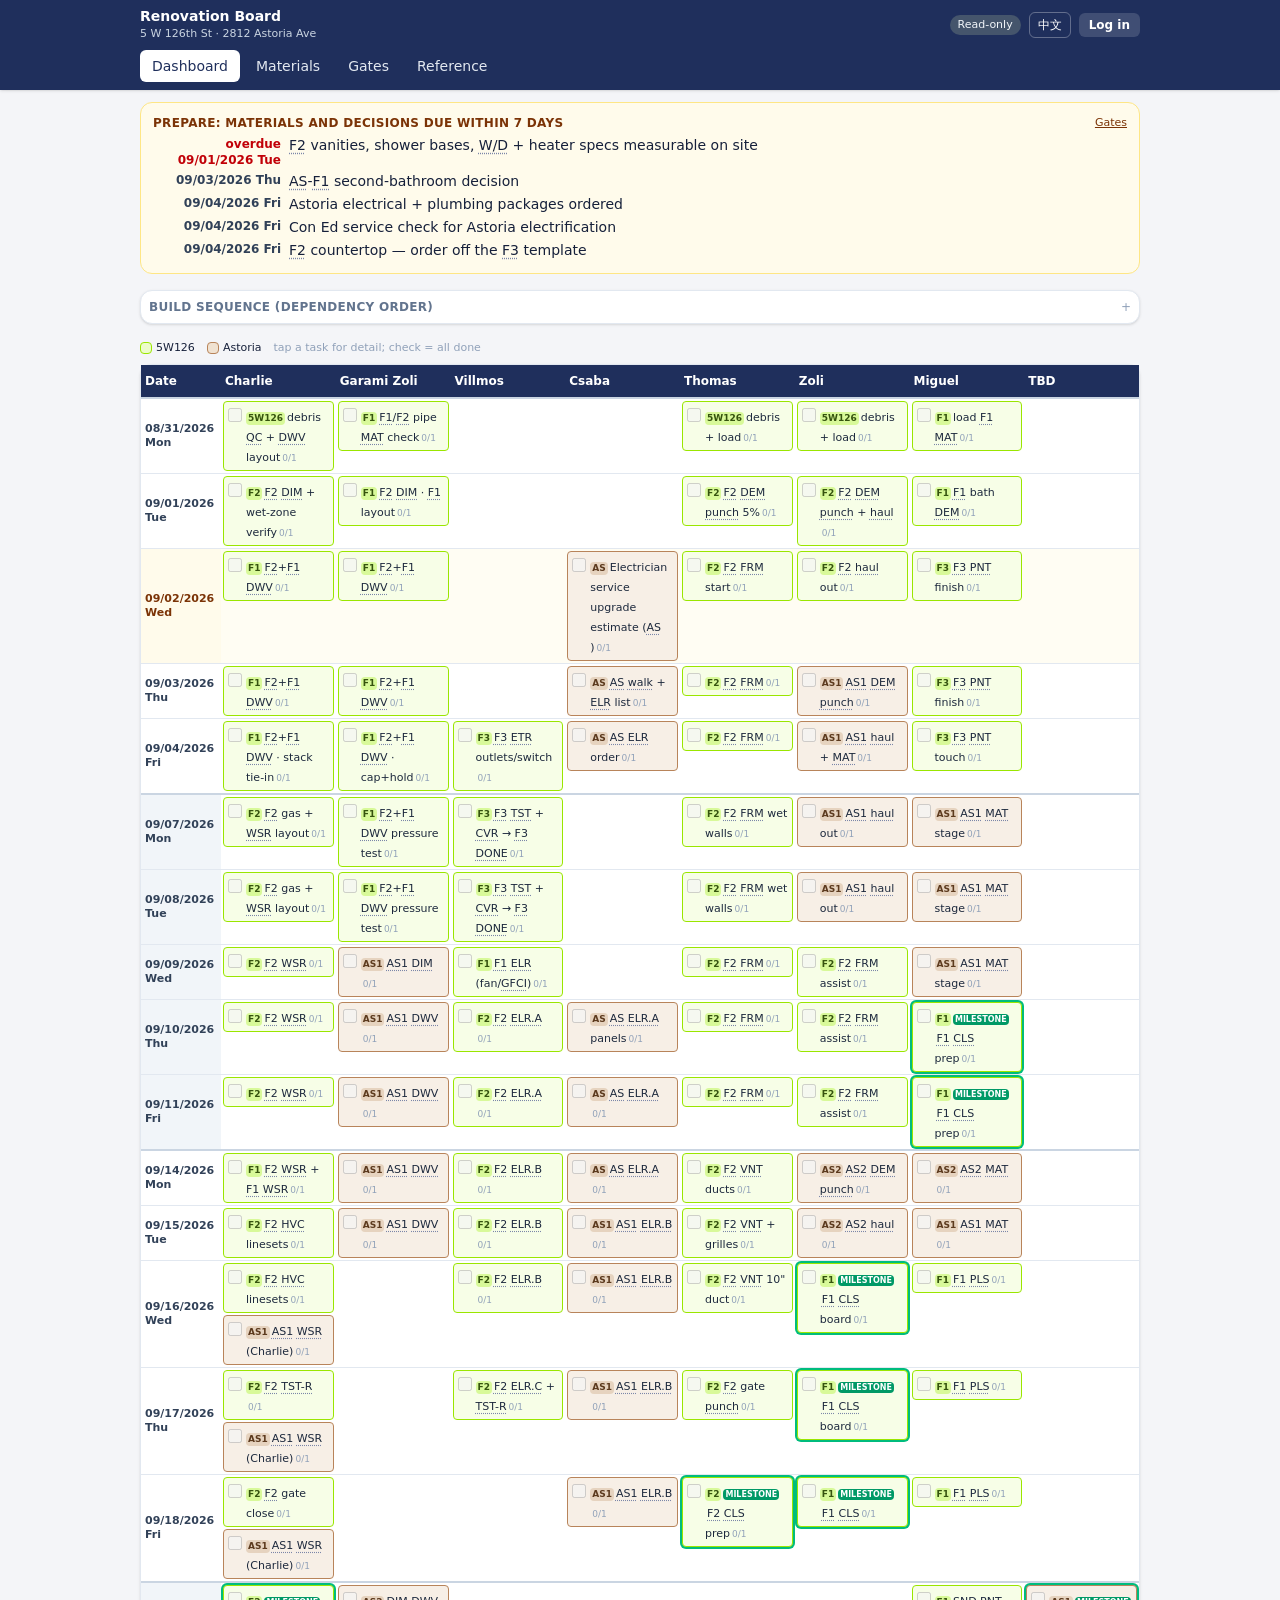
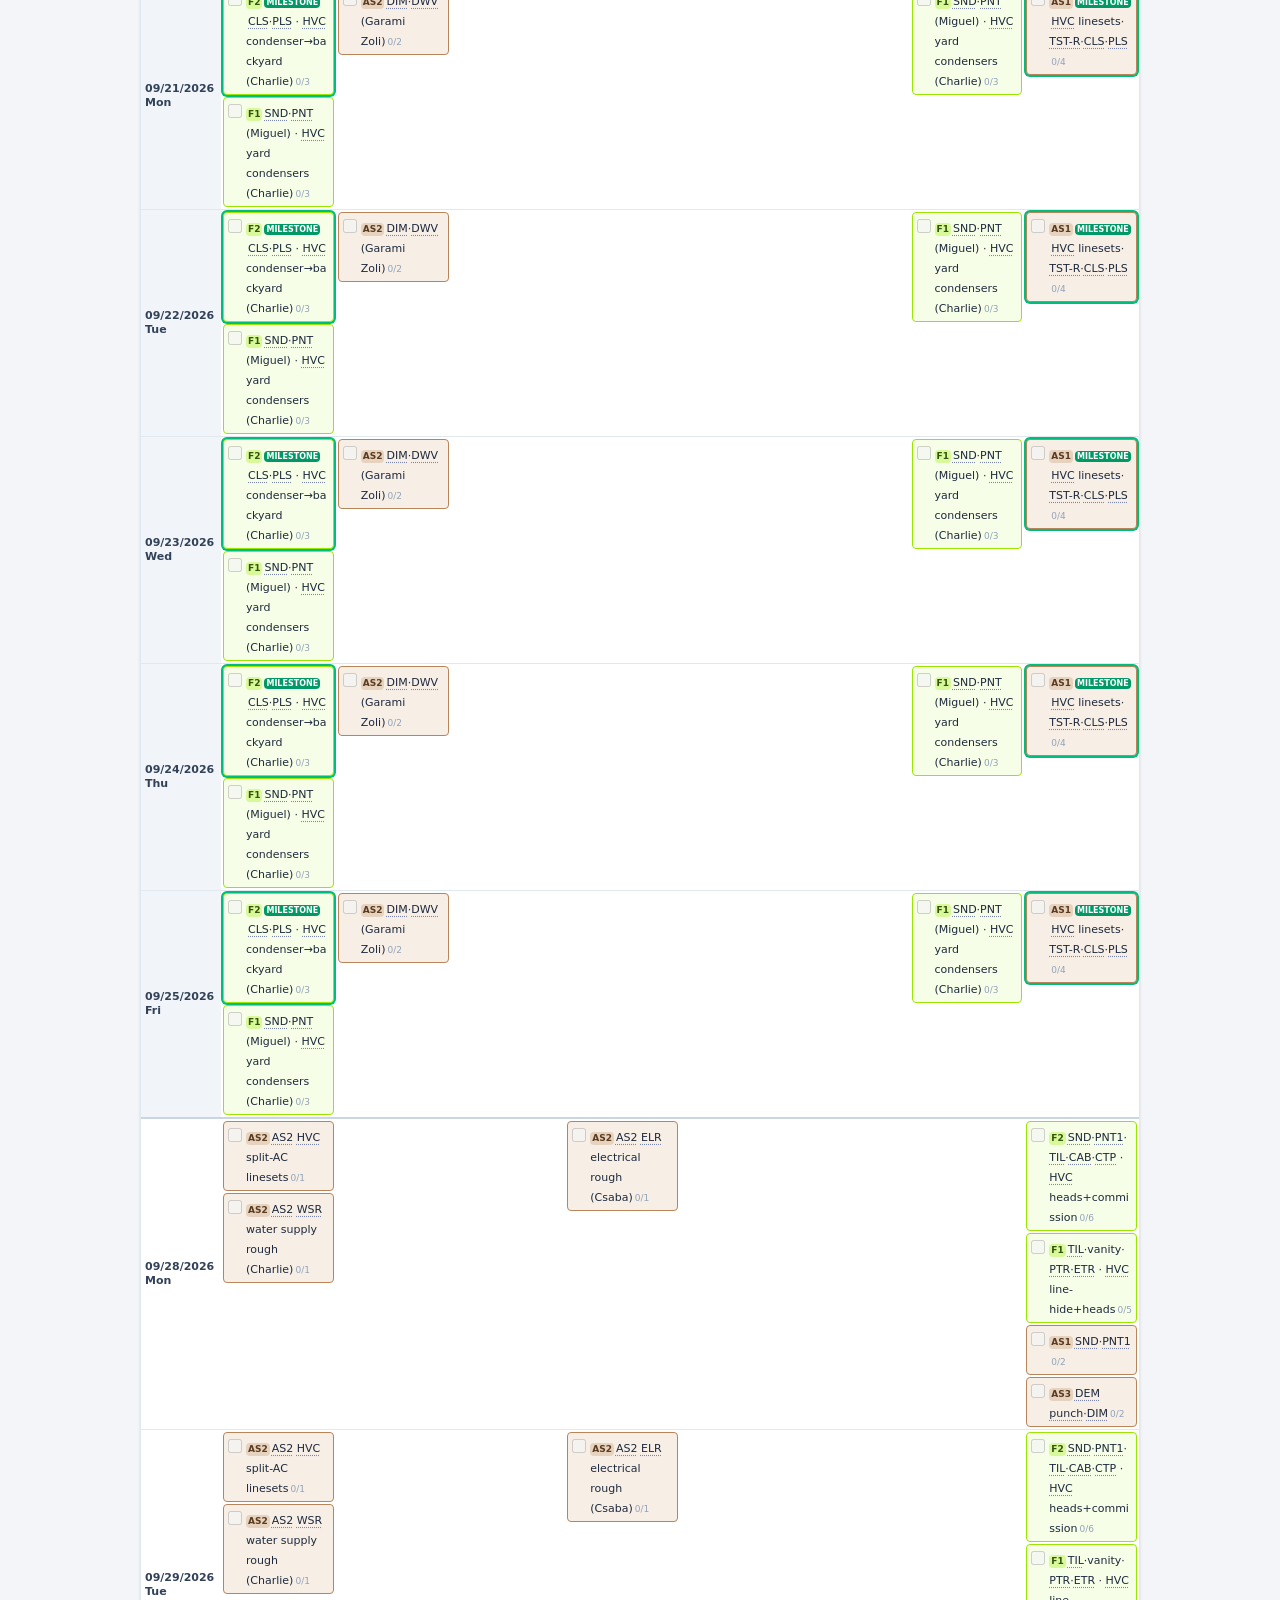
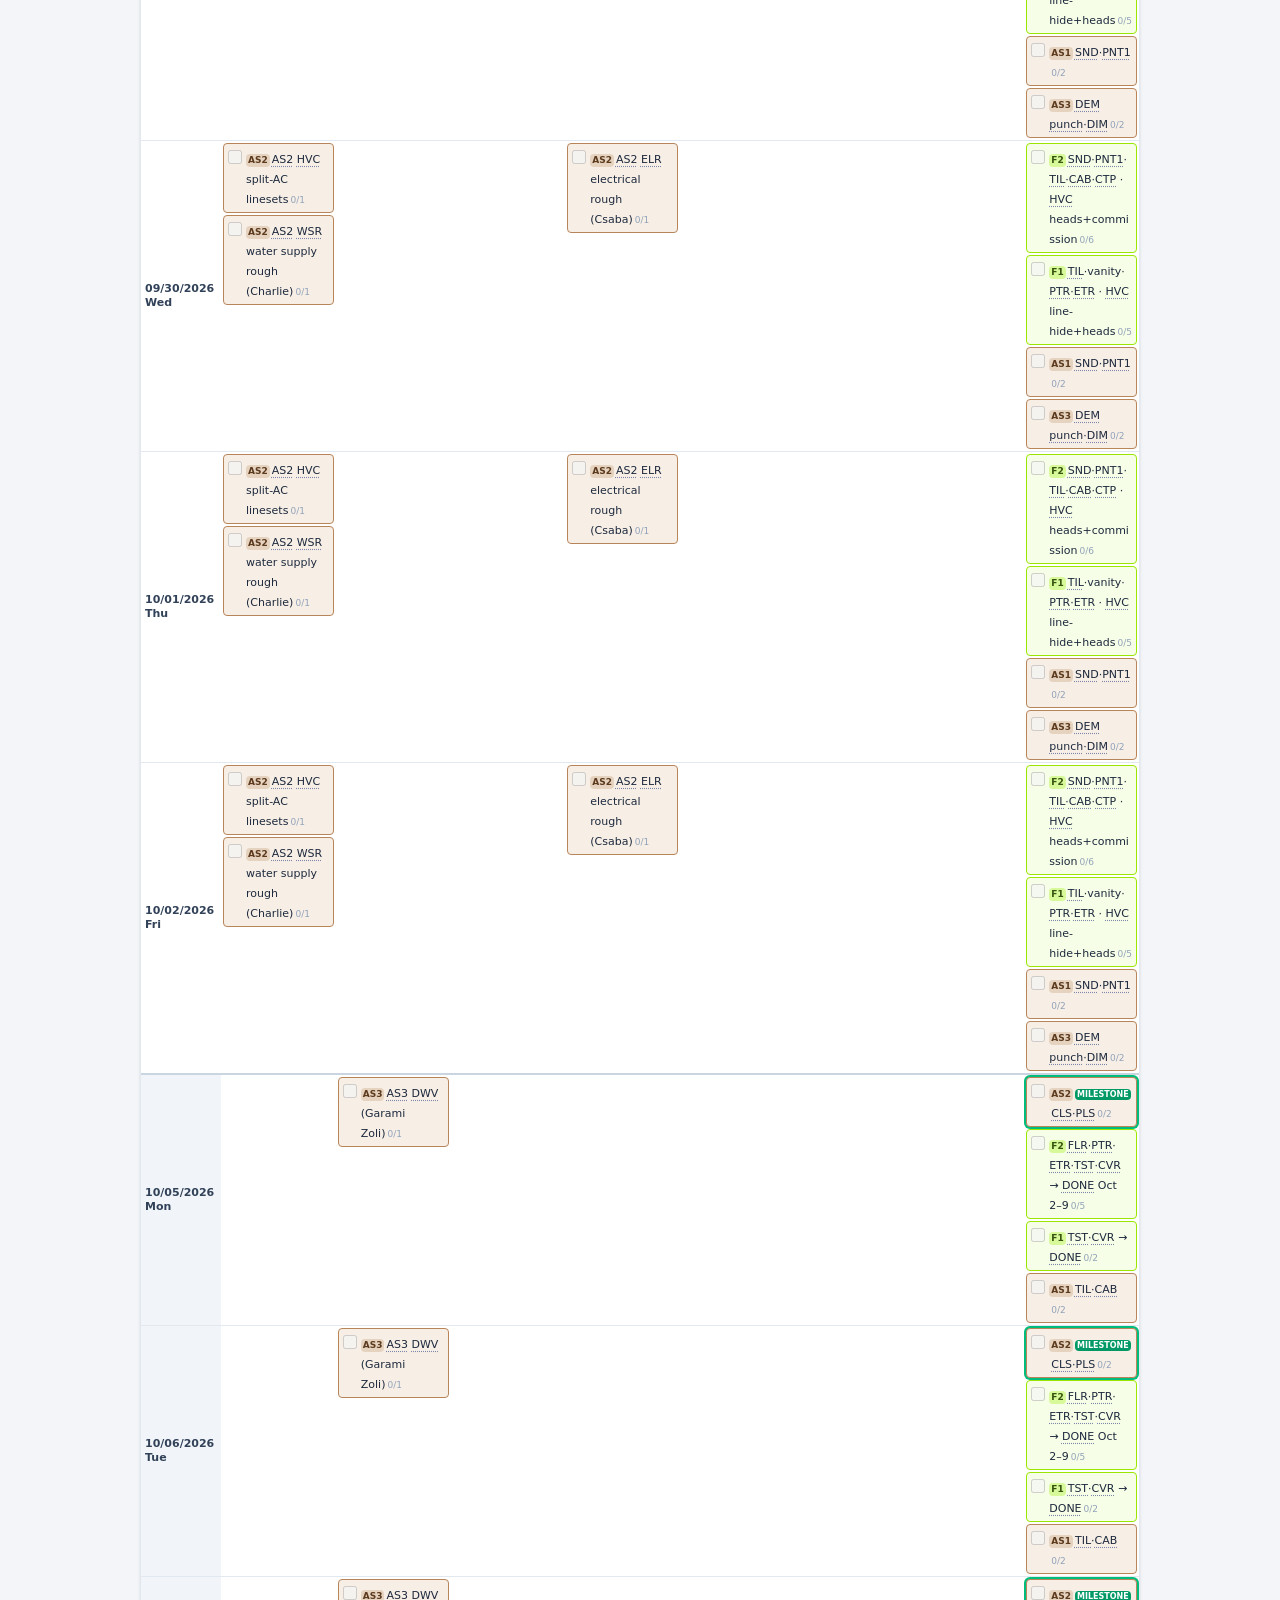
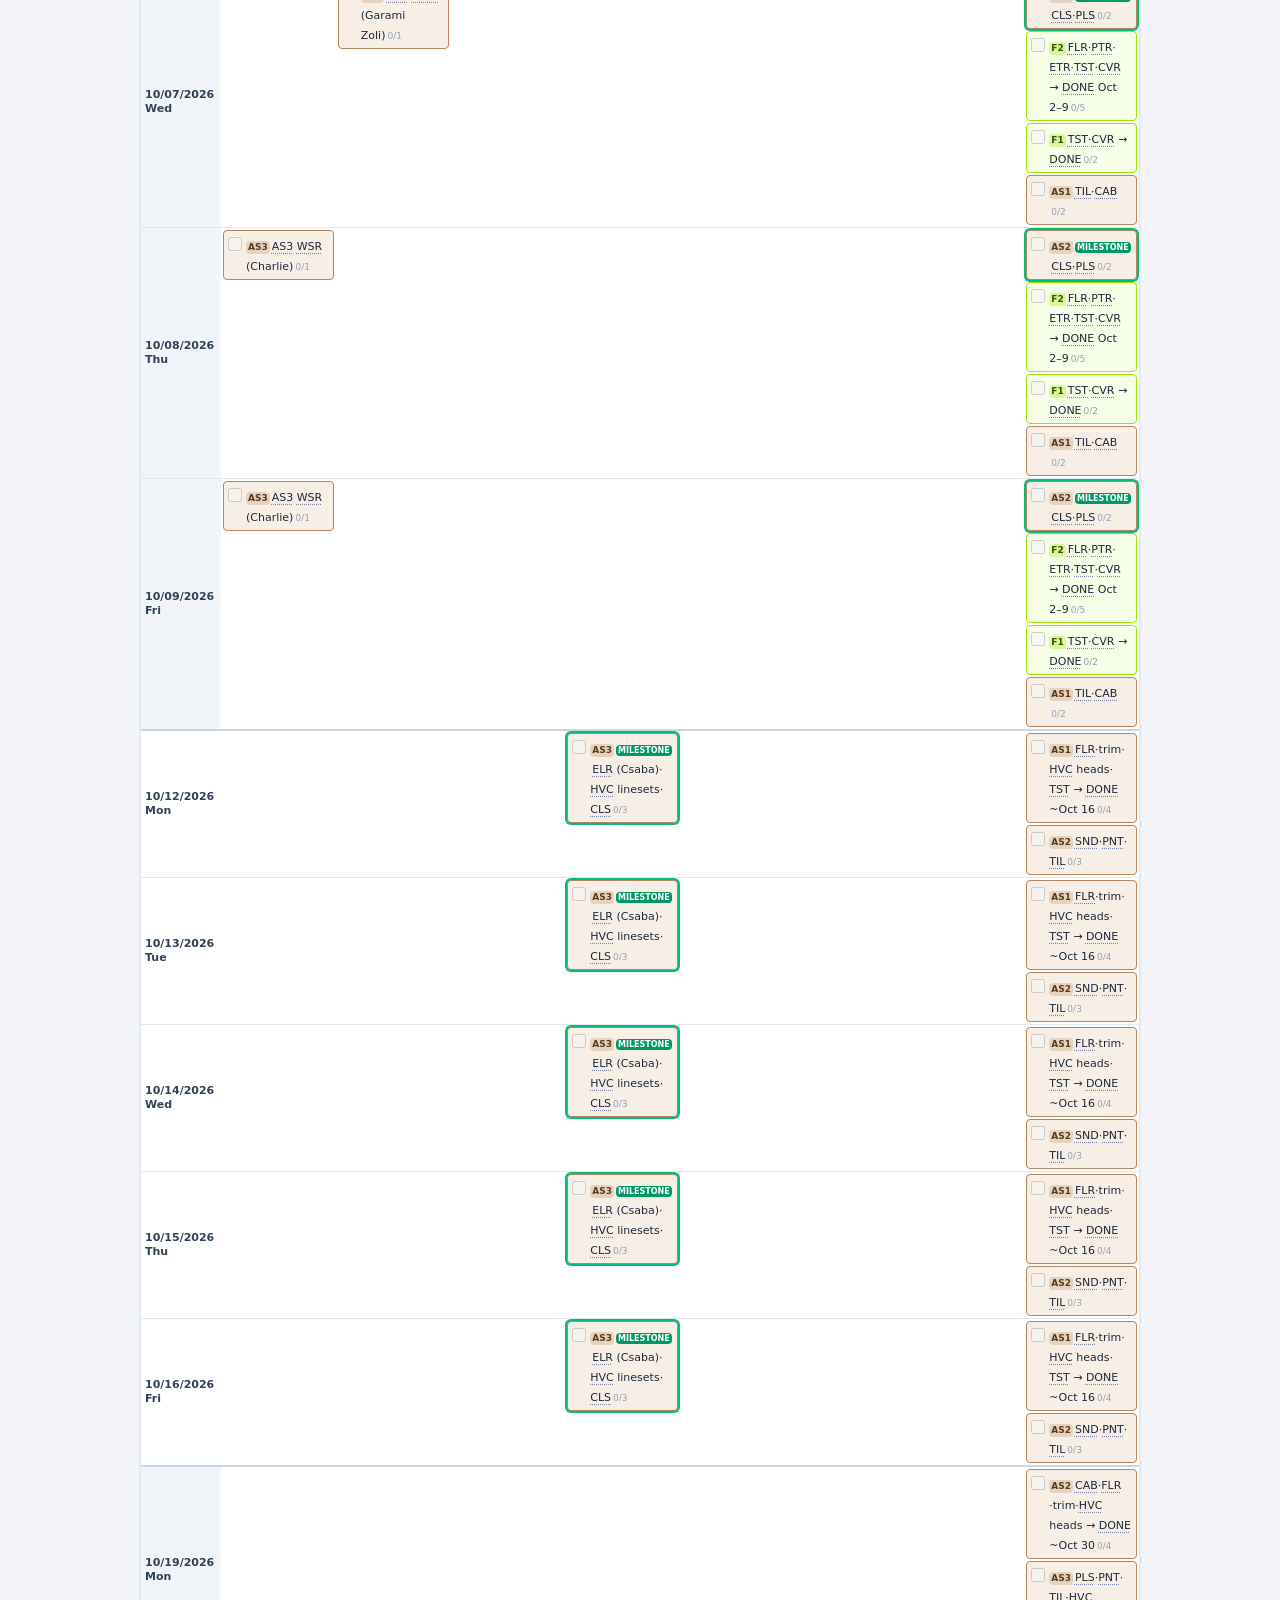
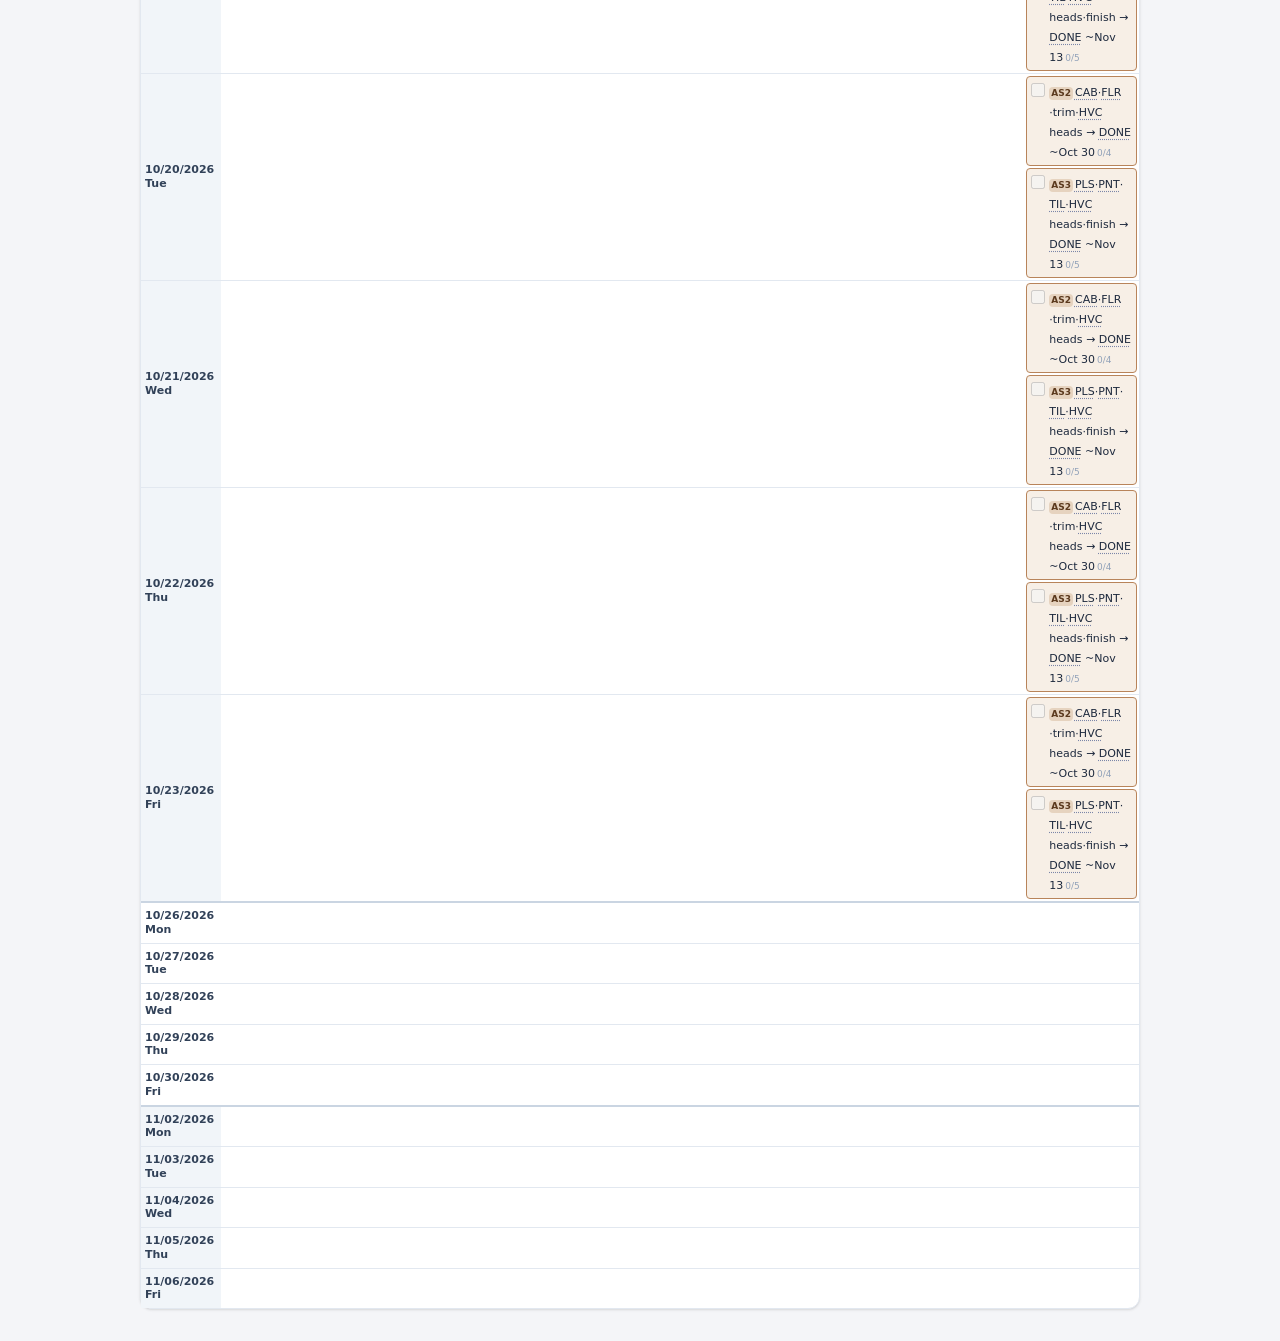
==== commit 19233752: "snapshot refresh" ====
--- a/5W126/index.html
+++ b/5W126/index.html
@@ -1,64 +1,64 @@
-<!DOCTYPE html><!--tbB71bv9KHv_covFwsK9c--><html lang="en"><head><meta charSet="utf-8"/><meta name="viewport" content="width=device-width, initial-scale=1"/><link rel="stylesheet" href="/5W126/_next/static/css/7244ab5c27b3e01e.css" data-precedence="next"/><link rel="preload" as="script" fetchPriority="low" href="/5W126/_next/static/chunks/webpack-62dd3841e041f014.js"/><script src="/5W126/_next/static/chunks/4bd1b696-c023c6e3521b1417.js" async=""></script><script src="/5W126/_next/static/chunks/255-7bb53b46e2a409d7.js" async=""></script><script src="/5W126/_next/static/chunks/main-app-a35ebf780bb0ceb4.js" async=""></script><script src="/5W126/_next/static/chunks/176-c4a8215ca4d82670.js" async=""></script><script src="/5W126/_next/static/chunks/17-5778988c6f2e62f9.js" async=""></script><script src="/5W126/_next/static/chunks/app/layout-820def0e517f725b.js" async=""></script><script src="/5W126/_next/static/chunks/887-b9717b38d192f483.js" async=""></script><script src="/5W126/_next/static/chunks/app/page-37a624732337b0f3.js" async=""></script><meta name="theme-color" content="#1f2f5c"/><title>Renovation Board · 5W126 + Astoria</title><meta name="description" content="Multi-site renovation progress board"/><link rel="icon" href="/5W126/favicon.ico" type="image/x-icon" sizes="16x16"/><script src="/5W126/_next/static/chunks/polyfills-42372ed130431b0a.js" noModule=""></script></head><body class="min-h-screen antialiased"><div hidden=""><!--$--><!--/$--></div><header class="sticky top-0 z-40 bg-[var(--navy)] text-white shadow"><div class="mx-auto flex max-w-5xl items-center gap-2 px-3 py-2"><div class="min-w-0 flex-1"><div class="truncate text-sm font-semibold leading-tight">Renovation Board</div><div class="truncate text-[11px] text-slate-300">5 W 126th St · 2812 Astoria Ave</div></div><span class="rounded-full bg-slate-600 px-2 py-0.5 text-[11px] font-medium text-slate-100">Read-only</span><button type="button" class="rounded-md border border-white/30 px-2 py-1 text-xs font-medium hover:bg-white/10" aria-label="toggle language">中文</button><button type="button" class="rounded-md bg-white/15 px-2.5 py-1 text-xs font-semibold hover:bg-white/25">Log in</button></div><nav class="mx-auto hidden max-w-5xl gap-1 px-3 pb-2 sm:flex"><a class="rounded-md px-3 py-1.5 text-sm font-medium bg-white text-[var(--navy)]" href="/5W126">Dashboard</a><a class="rounded-md px-3 py-1.5 text-sm font-medium text-slate-200 hover:bg-white/10" href="/5W126/materials">Materials</a><a class="rounded-md px-3 py-1.5 text-sm font-medium text-slate-200 hover:bg-white/10" href="/5W126/gates">Gates</a><a class="rounded-md px-3 py-1.5 text-sm font-medium text-slate-200 hover:bg-white/10" href="/5W126/reference">Reference</a></nav></header><main class="mx-auto max-w-5xl px-3 pb-24 pt-3 sm:pb-8"><div class="space-y-4"><section class="rounded-xl border border-amber-200 bg-amber-50 p-3"><div class="mb-1 flex items-center justify-between"><h2 class="text-xs font-semibold uppercase tracking-wide text-amber-900">Prepare: materials and decisions due within 7 days</h2><a class="text-[11px] font-medium text-amber-900 underline" href="/5W126/gates">Gates</a></div><ul class="space-y-1 text-sm"><li class="flex items-start gap-2"><span class="w-32 shrink-0 text-right text-xs font-bold tabular-nums text-slate-700">09/01/2026 Tue</span><span class="leading-snug"><span class="relative inline-block "><span class="term">F2</span></span><span> vanities, shower bases, </span><span class="relative inline-block "><span class="term">W/D</span></span><span> + heater specs measurable on site</span></span></li><li class="flex items-start gap-2"><span class="w-32 shrink-0 text-right text-xs font-bold tabular-nums text-slate-700">09/03/2026 Thu</span><span class="leading-snug"><span class="relative inline-block "><span class="term">AS</span></span><span>-</span><span class="relative inline-block "><span class="term">F1</span></span><span> second-bathroom decision</span></span></li><li class="flex items-start gap-2"><span class="w-32 shrink-0 text-right text-xs font-bold tabular-nums text-slate-700">09/04/2026 Fri</span><span class="leading-snug"><span>Astoria electrical + plumbing packages ordered</span></span></li><li class="flex items-start gap-2"><span class="w-32 shrink-0 text-right text-xs font-bold tabular-nums text-slate-700">09/04/2026 Fri</span><span class="leading-snug"><span>Con Ed service check for Astoria electrification</span></span></li><li class="flex items-start gap-2"><span class="w-32 shrink-0 text-right text-xs font-bold tabular-nums text-slate-700">09/04/2026 Fri</span><span class="leading-snug"><span class="relative inline-block "><span class="term">F2</span></span><span> countertop — order off the </span><span class="relative inline-block "><span class="term">F3</span></span><span> template</span></span></li></ul></section><section class="rounded-xl border border-slate-200 bg-white p-2 shadow-sm"><button type="button" class="flex w-full items-center justify-between text-left"><span class="text-xs font-semibold uppercase tracking-wide text-slate-500">Build sequence (dependency order)</span><span class="text-xs text-slate-400">+</span></button></section><div class="space-y-2"><div class="flex items-center gap-3 text-[11px] font-medium"><span class="inline-flex items-center gap-1"><span class="h-3 w-3 rounded-sm border border-lime-400 bg-lime-100"></span> 5W126</span><span class="inline-flex items-center gap-1"><span class="h-3 w-3 rounded-sm border border-[#b8845a] bg-[#f0e2d1]"></span> Astoria</span><span class="text-slate-400">tap a task for detail; check = all done</span></div><div class="rounded-xl border border-slate-200 bg-white shadow-sm"><table class="w-full table-fixed border-collapse text-sm"><colgroup><col class="w-20"/><col/><col/><col/><col/><col/><col/><col/><col/></colgroup><thead><tr class="bg-[var(--navy)] text-white"><th class="px-1 py-2 text-left text-xs font-semibold">Date</th><th class="truncate px-1 py-2 text-left text-xs font-semibold">Charlie</th><th class="truncate px-1 py-2 text-left text-xs font-semibold">Garami Zoli</th><th class="truncate px-1 py-2 text-left text-xs font-semibold">Villmos</th><th class="truncate px-1 py-2 text-left text-xs font-semibold">Csaba</th><th class="truncate px-1 py-2 text-left text-xs font-semibold">Thomas</th><th class="truncate px-1 py-2 text-left text-xs font-semibold">Zoli</th><th class="truncate px-1 py-2 text-left text-xs font-semibold">Miguel</th><th class="truncate px-1 py-2 text-left text-xs font-semibold">TBD</th></tr></thead><tbody><tr class="border-t-2 border-slate-300 bg-amber-50/60"><td class="px-1 py-1.5 text-[11px] font-bold leading-tight tabular-nums bg-amber-50 text-amber-900">08/31/2026 Mon</td><td class="relative px-0.5 py-0.5 align-top"><div class="space-y-0.5 "><div draggable="false" class="rounded border p-1 text-left border-lime-400 bg-lime-50  "><div class="flex items-start gap-1"><input type="checkbox" disabled="" title="[ ] debris QC + DWV layout" class="mt-0.5 h-3.5 w-3.5 shrink-0 accent-emerald-600" aria-label="mark all tasks complete"/><button type="button" class="block min-w-0 flex-1 whitespace-normal break-words text-left"><span class="inline-block rounded px-0.5 text-[9px] font-bold bg-lime-200 text-lime-900">5W126</span><span class="ml-0.5 text-[11px] leading-tight text-slate-800"><span>debris </span><span class="relative inline-block "><span class="term">QC</span></span><span> + </span><span class="relative inline-block "><span class="term">DWV</span></span><span> layout</span></span><span class="ml-0.5 text-[9px] tabular-nums text-slate-400">0<!-- -->/<!-- -->1</span></button></div></div></div></td><td class="relative px-0.5 py-0.5 align-top"><div class="space-y-0.5 "><div draggable="false" class="rounded border p-1 text-left border-lime-400 bg-lime-50  "><div class="flex items-start gap-1"><input type="checkbox" disabled="" title="[ ] F1/F2 pipe MAT check" class="mt-0.5 h-3.5 w-3.5 shrink-0 accent-emerald-600" aria-label="mark all tasks complete"/><button type="button" class="block min-w-0 flex-1 whitespace-normal break-words text-left"><span class="inline-block rounded px-0.5 text-[9px] font-bold bg-lime-200 text-lime-900">F1</span><span class="ml-0.5 text-[11px] leading-tight text-slate-800"><span class="relative inline-block "><span class="term">F1</span></span><span>/</span><span class="relative inline-block "><span class="term">F2</span></span><span> pipe </span><span class="relative inline-block "><span class="term">MAT</span></span><span> check</span></span><span class="ml-0.5 text-[9px] tabular-nums text-slate-400">0<!-- -->/<!-- -->1</span></button></div></div></div></td><td class="relative px-0.5 py-0.5 align-top"><div class="space-y-0.5 "></div></td><td class="relative px-0.5 py-0.5 align-top"><div class="space-y-0.5 "></div></td><td class="relative px-0.5 py-0.5 align-top"><div class="space-y-0.5 "><div draggable="false" class="rounded border p-1 text-left border-lime-400 bg-lime-50  "><div class="flex items-start gap-1"><input type="checkbox" disabled="" title="[ ] debris + load" class="mt-0.5 h-3.5 w-3.5 shrink-0 accent-emerald-600" aria-label="mark all tasks complete"/><button type="button" class="block min-w-0 flex-1 whitespace-normal break-words text-left"><span class="inline-block rounded px-0.5 text-[9px] font-bold bg-lime-200 text-lime-900">5W126</span><span class="ml-0.5 text-[11px] leading-tight text-slate-800"><span>debris + load</span></span><span class="ml-0.5 text-[9px] tabular-nums text-slate-400">0<!-- -->/<!-- -->1</span></button></div></div></div></td><td class="relative px-0.5 py-0.5 align-top"><div class="space-y-0.5 "><div draggable="false" class="rounded border p-1 text-left border-lime-400 bg-lime-50  "><div class="flex items-start gap-1"><input type="checkbox" disabled="" title="[ ] debris + load" class="mt-0.5 h-3.5 w-3.5 shrink-0 accent-emerald-600" aria-label="mark all tasks complete"/><button type="button" class="block min-w-0 flex-1 whitespace-normal break-words text-left"><span class="inline-block rounded px-0.5 text-[9px] font-bold bg-lime-200 text-lime-900">5W126</span><span class="ml-0.5 text-[11px] leading-tight text-slate-800"><span>debris + load</span></span><span class="ml-0.5 text-[9px] tabular-nums text-slate-400">0<!-- -->/<!-- -->1</span></button></div></div></div></td><td class="relative px-0.5 py-0.5 align-top"><div class="space-y-0.5 "><div draggable="false" class="rounded border p-1 text-left border-lime-400 bg-lime-50  "><div class="flex items-start gap-1"><input type="checkbox" disabled="" title="[ ] load F1 MAT" class="mt-0.5 h-3.5 w-3.5 shrink-0 accent-emerald-600" aria-label="mark all tasks complete"/><button type="button" class="block min-w-0 flex-1 whitespace-normal break-words text-left"><span class="inline-block rounded px-0.5 text-[9px] font-bold bg-lime-200 text-lime-900">F1</span><span class="ml-0.5 text-[11px] leading-tight text-slate-800"><span>load </span><span class="relative inline-block "><span class="term">F1</span></span><span> </span><span class="relative inline-block "><span class="term">MAT</span></span></span><span class="ml-0.5 text-[9px] tabular-nums text-slate-400">0<!-- -->/<!-- -->1</span></button></div></div></div></td><td class="relative px-0.5 py-0.5 align-top"><div class="space-y-0.5 "></div></td></tr><tr class="border-t border-slate-200 "><td class="px-1 py-1.5 text-[11px] font-bold leading-tight tabular-nums bg-white text-slate-700">09/01/2026 Tue</td><td class="relative px-0.5 py-0.5 align-top"><div class="space-y-0.5 "><div draggable="false" class="rounded border p-1 text-left border-lime-400 bg-lime-50  "><div class="flex items-start gap-1"><input type="checkbox" disabled="" title="[ ] F2 DIM + wet-zone verify" class="mt-0.5 h-3.5 w-3.5 shrink-0 accent-emerald-600" aria-label="mark all tasks complete"/><button type="button" class="block min-w-0 flex-1 whitespace-normal break-words text-left"><span class="inline-block rounded px-0.5 text-[9px] font-bold bg-lime-200 text-lime-900">F2</span><span class="ml-0.5 text-[11px] leading-tight text-slate-800"><span class="relative inline-block "><span class="term">F2</span></span><span> </span><span class="relative inline-block "><span class="term">DIM</span></span><span> + wet-zone verify</span></span><span class="ml-0.5 text-[9px] tabular-nums text-slate-400">0<!-- -->/<!-- -->1</span></button></div></div></div></td><td class="relative px-0.5 py-0.5 align-top"><div class="space-y-0.5 "><div draggable="false" class="rounded border p-1 text-left border-lime-400 bg-lime-50  "><div class="flex items-start gap-1"><input type="checkbox" disabled="" title="[ ] F2 DIM · F1 layout" class="mt-0.5 h-3.5 w-3.5 shrink-0 accent-emerald-600" aria-label="mark all tasks complete"/><button type="button" class="block min-w-0 flex-1 whitespace-normal break-words text-left"><span class="inline-block rounded px-0.5 text-[9px] font-bold bg-lime-200 text-lime-900">F1</span><span class="ml-0.5 text-[11px] leading-tight text-slate-800"><span class="relative inline-block "><span class="term">F2</span></span><span> </span><span class="relative inline-block "><span class="term">DIM</span></span><span> · </span><span class="relative inline-block "><span class="term">F1</span></span><span> layout</span></span><span class="ml-0.5 text-[9px] tabular-nums text-slate-400">0<!-- -->/<!-- -->1</span></button></div></div></div></td><td class="relative px-0.5 py-0.5 align-top"><div class="space-y-0.5 "></div></td><td class="relative px-0.5 py-0.5 align-top"><div class="space-y-0.5 "></div></td><td class="relative px-0.5 py-0.5 align-top"><div class="space-y-0.5 "><div draggable="false" class="rounded border p-1 text-left border-lime-400 bg-lime-50  "><div class="flex items-start gap-1"><input type="checkbox" disabled="" title="[ ] F2 DEM punch 5%" class="mt-0.5 h-3.5 w-3.5 shrink-0 accent-emerald-600" aria-label="mark all tasks complete"/><button type="button" class="block min-w-0 flex-1 whitespace-normal break-words text-left"><span class="inline-block rounded px-0.5 text-[9px] font-bold bg-lime-200 text-lime-900">F2</span><span class="ml-0.5 text-[11px] leading-tight text-slate-800"><span class="relative inline-block "><span class="term">F2</span></span><span> </span><span class="relative inline-block "><span class="term">DEM</span></span><span> </span><span class="relative inline-block "><span class="term">punch</span></span><span> 5%</span></span><span class="ml-0.5 text-[9px] tabular-nums text-slate-400">0<!-- -->/<!-- -->1</span></button></div></div></div></td><td class="relative px-0.5 py-0.5 align-top"><div class="space-y-0.5 "><div draggable="false" class="rounded border p-1 text-left border-lime-400 bg-lime-50  "><div class="flex items-start gap-1"><input type="checkbox" disabled="" title="[ ] F2 DEM punch + haul" class="mt-0.5 h-3.5 w-3.5 shrink-0 accent-emerald-600" aria-label="mark all tasks complete"/><button type="button" class="block min-w-0 flex-1 whitespace-normal break-words text-left"><span class="inline-block rounded px-0.5 text-[9px] font-bold bg-lime-200 text-lime-900">F2</span><span class="ml-0.5 text-[11px] leading-tight text-slate-800"><span class="relative inline-block "><span class="term">F2</span></span><span> </span><span class="relative inline-block "><span class="term">DEM</span></span><span> </span><span class="relative inline-block "><span class="term">punch</span></span><span> + </span><span class="relative inline-block "><span class="term">haul</span></span></span><span class="ml-0.5 text-[9px] tabular-nums text-slate-400">0<!-- -->/<!-- -->1</span></button></div></div></div></td><td class="relative px-0.5 py-0.5 align-top"><div class="space-y-0.5 "><div draggable="false" class="rounded border p-1 text-left border-lime-400 bg-lime-50  "><div class="flex items-start gap-1"><input type="checkbox" disabled="" title="[ ] F1 bath DEM" class="mt-0.5 h-3.5 w-3.5 shrink-0 accent-emerald-600" aria-label="mark all tasks complete"/><button type="button" class="block min-w-0 flex-1 whitespace-normal break-words text-left"><span class="inline-block rounded px-0.5 text-[9px] font-bold bg-lime-200 text-lime-900">F1</span><span class="ml-0.5 text-[11px] leading-tight text-slate-800"><span class="relative inline-block "><span class="term">F1</span></span><span> bath </span><span class="relative inline-block "><span class="term">DEM</span></span></span><span class="ml-0.5 text-[9px] tabular-nums text-slate-400">0<!-- -->/<!-- -->1</span></button></div></div></div></td><td class="relative px-0.5 py-0.5 align-top"><div class="space-y-0.5 "></div></td></tr><tr class="border-t border-slate-200 "><td class="px-1 py-1.5 text-[11px] font-bold leading-tight tabular-nums bg-white text-slate-700">09/02/2026 Wed</td><td class="relative px-0.5 py-0.5 align-top"><div class="space-y-0.5 "><div draggable="false" class="rounded border p-1 text-left border-lime-400 bg-lime-50  "><div class="flex items-start gap-1"><input type="checkbox" disabled="" title="[ ] F2+F1 DWV" class="mt-0.5 h-3.5 w-3.5 shrink-0 accent-emerald-600" aria-label="mark all tasks complete"/><button type="button" class="block min-w-0 flex-1 whitespace-normal break-words text-left"><span class="inline-block rounded px-0.5 text-[9px] font-bold bg-lime-200 text-lime-900">F1</span><span class="ml-0.5 text-[11px] leading-tight text-slate-800"><span class="relative inline-block "><span class="term">F2</span></span><span>+</span><span class="relative inline-block "><span class="term">F1</span></span><span> </span><span class="relative inline-block "><span class="term">DWV</span></span></span><span class="ml-0.5 text-[9px] tabular-nums text-slate-400">0<!-- -->/<!-- -->1</span></button></div></div></div></td><td class="relative px-0.5 py-0.5 align-top"><div class="space-y-0.5 "><div draggable="false" class="rounded border p-1 text-left border-lime-400 bg-lime-50  "><div class="flex items-start gap-1"><input type="checkbox" disabled="" title="[ ] F2+F1 DWV" class="mt-0.5 h-3.5 w-3.5 shrink-0 accent-emerald-600" aria-label="mark all tasks complete"/><button type="button" class="block min-w-0 flex-1 whitespace-normal break-words text-left"><span class="inline-block rounded px-0.5 text-[9px] font-bold bg-lime-200 text-lime-900">F1</span><span class="ml-0.5 text-[11px] leading-tight text-slate-800"><span class="relative inline-block "><span class="term">F2</span></span><span>+</span><span class="relative inline-block "><span class="term">F1</span></span><span> </span><span class="relative inline-block "><span class="term">DWV</span></span></span><span class="ml-0.5 text-[9px] tabular-nums text-slate-400">0<!-- -->/<!-- -->1</span></button></div></div></div></td><td class="relative px-0.5 py-0.5 align-top"><div class="space-y-0.5 "></div></td><td class="relative px-0.5 py-0.5 align-top"><div class="space-y-0.5 "><div draggable="false" class="rounded border p-1 text-left border-[#b8845a] bg-[#f7efe6]  "><div class="flex items-start gap-1"><input type="checkbox" disabled="" title="[ ] Service upgrade estimate walkthrough + written quote (Astoria)" class="mt-0.5 h-3.5 w-3.5 shrink-0 accent-emerald-600" aria-label="mark all tasks complete"/><button type="button" class="block min-w-0 flex-1 whitespace-normal break-words text-left"><span class="inline-block rounded px-0.5 text-[9px] font-bold bg-[#e6d3bf] text-[#5c3a1e]">AS</span><span class="ml-0.5 text-[11px] leading-tight text-slate-800"><span>Electrician service upgrade estimate (</span><span class="relative inline-block "><span class="term">AS</span></span><span>)</span></span><span class="ml-0.5 text-[9px] tabular-nums text-slate-400">0<!-- -->/<!-- -->1</span></button></div></div></div></td><td class="relative px-0.5 py-0.5 align-top"><div class="space-y-0.5 "><div draggable="false" class="rounded border p-1 text-left border-lime-400 bg-lime-50  "><div class="flex items-start gap-1"><input type="checkbox" disabled="" title="[ ] F2 FRM start" class="mt-0.5 h-3.5 w-3.5 shrink-0 accent-emerald-600" aria-label="mark all tasks complete"/><button type="button" class="block min-w-0 flex-1 whitespace-normal break-words text-left"><span class="inline-block rounded px-0.5 text-[9px] font-bold bg-lime-200 text-lime-900">F2</span><span class="ml-0.5 text-[11px] leading-tight text-slate-800"><span class="relative inline-block "><span class="term">F2</span></span><span> </span><span class="relative inline-block "><span class="term">FRM</span></span><span> start</span></span><span class="ml-0.5 text-[9px] tabular-nums text-slate-400">0<!-- -->/<!-- -->1</span></button></div></div></div></td><td class="relative px-0.5 py-0.5 align-top"><div class="space-y-0.5 "><div draggable="false" class="rounded border p-1 text-left border-lime-400 bg-lime-50  "><div class="flex items-start gap-1"><input type="checkbox" disabled="" title="[ ] F2 haul out" class="mt-0.5 h-3.5 w-3.5 shrink-0 accent-emerald-600" aria-label="mark all tasks complete"/><button type="button" class="block min-w-0 flex-1 whitespace-normal break-words text-left"><span class="inline-block rounded px-0.5 text-[9px] font-bold bg-lime-200 text-lime-900">F2</span><span class="ml-0.5 text-[11px] leading-tight text-slate-800"><span class="relative inline-block "><span class="term">F2</span></span><span> </span><span class="relative inline-block "><span class="term">haul</span></span><span> out</span></span><span class="ml-0.5 text-[9px] tabular-nums text-slate-400">0<!-- -->/<!-- -->1</span></button></div></div></div></td><td class="relative px-0.5 py-0.5 align-top"><div class="space-y-0.5 "><div draggable="false" class="rounded border p-1 text-left border-lime-400 bg-lime-50  "><div class="flex items-start gap-1"><input type="checkbox" disabled="" title="[ ] F3 PNT finish" class="mt-0.5 h-3.5 w-3.5 shrink-0 accent-emerald-600" aria-label="mark all tasks complete"/><button type="button" class="block min-w-0 flex-1 whitespace-normal break-words text-left"><span class="inline-block rounded px-0.5 text-[9px] font-bold bg-lime-200 text-lime-900">F3</span><span class="ml-0.5 text-[11px] leading-tight text-slate-800"><span class="relative inline-block "><span class="term">F3</span></span><span> </span><span class="relative inline-block "><span class="term">PNT</span></span><span> finish</span></span><span class="ml-0.5 text-[9px] tabular-nums text-slate-400">0<!-- -->/<!-- -->1</span></button></div></div></div></td><td class="relative px-0.5 py-0.5 align-top"><div class="space-y-0.5 "></div></td></tr><tr class="border-t border-slate-200 "><td class="px-1 py-1.5 text-[11px] font-bold leading-tight tabular-nums bg-white text-slate-700">09/03/2026 Thu</td><td class="relative px-0.5 py-0.5 align-top"><div class="space-y-0.5 "><div draggable="false" class="rounded border p-1 text-left border-lime-400 bg-lime-50  "><div class="flex items-start gap-1"><input type="checkbox" disabled="" title="[ ] F2+F1 DWV" class="mt-0.5 h-3.5 w-3.5 shrink-0 accent-emerald-600" aria-label="mark all tasks complete"/><button type="button" class="block min-w-0 flex-1 whitespace-normal break-words text-left"><span class="inline-block rounded px-0.5 text-[9px] font-bold bg-lime-200 text-lime-900">F1</span><span class="ml-0.5 text-[11px] leading-tight text-slate-800"><span class="relative inline-block "><span class="term">F2</span></span><span>+</span><span class="relative inline-block "><span class="term">F1</span></span><span> </span><span class="relative inline-block "><span class="term">DWV</span></span></span><span class="ml-0.5 text-[9px] tabular-nums text-slate-400">0<!-- -->/<!-- -->1</span></button></div></div></div></td><td class="relative px-0.5 py-0.5 align-top"><div class="space-y-0.5 "><div draggable="false" class="rounded border p-1 text-left border-lime-400 bg-lime-50  "><div class="flex items-start gap-1"><input type="checkbox" disabled="" title="[ ] F2+F1 DWV" class="mt-0.5 h-3.5 w-3.5 shrink-0 accent-emerald-600" aria-label="mark all tasks complete"/><button type="button" class="block min-w-0 flex-1 whitespace-normal break-words text-left"><span class="inline-block rounded px-0.5 text-[9px] font-bold bg-lime-200 text-lime-900">F1</span><span class="ml-0.5 text-[11px] leading-tight text-slate-800"><span class="relative inline-block "><span class="term">F2</span></span><span>+</span><span class="relative inline-block "><span class="term">F1</span></span><span> </span><span class="relative inline-block "><span class="term">DWV</span></span></span><span class="ml-0.5 text-[9px] tabular-nums text-slate-400">0<!-- -->/<!-- -->1</span></button></div></div></div></td><td class="relative px-0.5 py-0.5 align-top"><div class="space-y-0.5 "></div></td><td class="relative px-0.5 py-0.5 align-top"><div class="space-y-0.5 "><div draggable="false" class="rounded border p-1 text-left border-[#b8845a] bg-[#f7efe6]  "><div class="flex items-start gap-1"><input type="checkbox" disabled="" title="[ ] AS walk + ELR list" class="mt-0.5 h-3.5 w-3.5 shrink-0 accent-emerald-600" aria-label="mark all tasks complete"/><button type="button" class="block min-w-0 flex-1 whitespace-normal break-words text-left"><span class="inline-block rounded px-0.5 text-[9px] font-bold bg-[#e6d3bf] text-[#5c3a1e]">AS</span><span class="ml-0.5 text-[11px] leading-tight text-slate-800"><span class="relative inline-block "><span class="term">AS</span></span><span> </span><span class="relative inline-block "><span class="term">walk</span></span><span> + </span><span class="relative inline-block "><span class="term">ELR</span></span><span> list</span></span><span class="ml-0.5 text-[9px] tabular-nums text-slate-400">0<!-- -->/<!-- -->1</span></button></div></div></div></td><td class="relative px-0.5 py-0.5 align-top"><div class="space-y-0.5 "><div draggable="false" class="rounded border p-1 text-left border-lime-400 bg-lime-50  "><div class="flex items-start gap-1"><input type="checkbox" disabled="" title="[ ] F2 FRM" class="mt-0.5 h-3.5 w-3.5 shrink-0 accent-emerald-600" aria-label="mark all tasks complete"/><button type="button" class="block min-w-0 flex-1 whitespace-normal break-words text-left"><span class="inline-block rounded px-0.5 text-[9px] font-bold bg-lime-200 text-lime-900">F2</span><span class="ml-0.5 text-[11px] leading-tight text-slate-800"><span class="relative inline-block "><span class="term">F2</span></span><span> </span><span class="relative inline-block "><span class="term">FRM</span></span></span><span class="ml-0.5 text-[9px] tabular-nums text-slate-400">0<!-- -->/<!-- -->1</span></button></div></div></div></td><td class="relative px-0.5 py-0.5 align-top"><div class="space-y-0.5 "><div draggable="false" class="rounded border p-1 text-left border-[#b8845a] bg-[#f7efe6]  "><div class="flex items-start gap-1"><input type="checkbox" disabled="" title="[ ] AS1 DEM punch" class="mt-0.5 h-3.5 w-3.5 shrink-0 accent-emerald-600" aria-label="mark all tasks complete"/><button type="button" class="block min-w-0 flex-1 whitespace-normal break-words text-left"><span class="inline-block rounded px-0.5 text-[9px] font-bold bg-[#e6d3bf] text-[#5c3a1e]">AS1</span><span class="ml-0.5 text-[11px] leading-tight text-slate-800"><span class="relative inline-block "><span class="term">AS1</span></span><span> </span><span class="relative inline-block "><span class="term">DEM</span></span><span> </span><span class="relative inline-block "><span class="term">punch</span></span></span><span class="ml-0.5 text-[9px] tabular-nums text-slate-400">0<!-- -->/<!-- -->1</span></button></div></div></div></td><td class="relative px-0.5 py-0.5 align-top"><div class="space-y-0.5 "><div draggable="false" class="rounded border p-1 text-left border-lime-400 bg-lime-50  "><div class="flex items-start gap-1"><input type="checkbox" disabled="" title="[ ] F3 PNT finish" class="mt-0.5 h-3.5 w-3.5 shrink-0 accent-emerald-600" aria-label="mark all tasks complete"/><button type="button" class="block min-w-0 flex-1 whitespace-normal break-words text-left"><span class="inline-block rounded px-0.5 text-[9px] font-bold bg-lime-200 text-lime-900">F3</span><span class="ml-0.5 text-[11px] leading-tight text-slate-800"><span class="relative inline-block "><span class="term">F3</span></span><span> </span><span class="relative inline-block "><span class="term">PNT</span></span><span> finish</span></span><span class="ml-0.5 text-[9px] tabular-nums text-slate-400">0<!-- -->/<!-- -->1</span></button></div></div></div></td><td class="relative px-0.5 py-0.5 align-top"><div class="space-y-0.5 "></div></td></tr><tr class="border-t border-slate-200 "><td class="px-1 py-1.5 text-[11px] font-bold leading-tight tabular-nums bg-white text-slate-700">09/04/2026 Fri</td><td class="relative px-0.5 py-0.5 align-top"><div class="space-y-0.5 "><div draggable="false" class="rounded border p-1 text-left border-lime-400 bg-lime-50  "><div class="flex items-start gap-1"><input type="checkbox" disabled="" title="[ ] F2+F1 DWV · stack tie-in" class="mt-0.5 h-3.5 w-3.5 shrink-0 accent-emerald-600" aria-label="mark all tasks complete"/><button type="button" class="block min-w-0 flex-1 whitespace-normal break-words text-left"><span class="inline-block rounded px-0.5 text-[9px] font-bold bg-lime-200 text-lime-900">F1</span><span class="ml-0.5 text-[11px] leading-tight text-slate-800"><span class="relative inline-block "><span class="term">F2</span></span><span>+</span><span class="relative inline-block "><span class="term">F1</span></span><span> </span><span class="relative inline-block "><span class="term">DWV</span></span><span> · stack tie-in</span></span><span class="ml-0.5 text-[9px] tabular-nums text-slate-400">0<!-- -->/<!-- -->1</span></button></div></div></div></td><td class="relative px-0.5 py-0.5 align-top"><div class="space-y-0.5 "><div draggable="false" class="rounded border p-1 text-left border-lime-400 bg-lime-50  "><div class="flex items-start gap-1"><input type="checkbox" disabled="" title="[ ] F2+F1 DWV · cap+hold" class="mt-0.5 h-3.5 w-3.5 shrink-0 accent-emerald-600" aria-label="mark all tasks complete"/><button type="button" class="block min-w-0 flex-1 whitespace-normal break-words text-left"><span class="inline-block rounded px-0.5 text-[9px] font-bold bg-lime-200 text-lime-900">F1</span><span class="ml-0.5 text-[11px] leading-tight text-slate-800"><span class="relative inline-block "><span class="term">F2</span></span><span>+</span><span class="relative inline-block "><span class="term">F1</span></span><span> </span><span class="relative inline-block "><span class="term">DWV</span></span><span> · cap+hold</span></span><span class="ml-0.5 text-[9px] tabular-nums text-slate-400">0<!-- -->/<!-- -->1</span></button></div></div></div></td><td class="relative px-0.5 py-0.5 align-top"><div class="space-y-0.5 "><div draggable="false" class="rounded border p-1 text-left border-lime-400 bg-lime-50  "><div class="flex items-start gap-1"><input type="checkbox" disabled="" title="[ ] F3 ETR outlets/switch" class="mt-0.5 h-3.5 w-3.5 shrink-0 accent-emerald-600" aria-label="mark all tasks complete"/><button type="button" class="block min-w-0 flex-1 whitespace-normal break-words text-left"><span class="inline-block rounded px-0.5 text-[9px] font-bold bg-lime-200 text-lime-900">F3</span><span class="ml-0.5 text-[11px] leading-tight text-slate-800"><span class="relative inline-block "><span class="term">F3</span></span><span> </span><span class="relative inline-block "><span class="term">ETR</span></span><span> outlets/switch</span></span><span class="ml-0.5 text-[9px] tabular-nums text-slate-400">0<!-- -->/<!-- -->1</span></button></div></div></div></td><td class="relative px-0.5 py-0.5 align-top"><div class="space-y-0.5 "><div draggable="false" class="rounded border p-1 text-left border-[#b8845a] bg-[#f7efe6]  "><div class="flex items-start gap-1"><input type="checkbox" disabled="" title="[ ] AS ELR order" class="mt-0.5 h-3.5 w-3.5 shrink-0 accent-emerald-600" aria-label="mark all tasks complete"/><button type="button" class="block min-w-0 flex-1 whitespace-normal break-words text-left"><span class="inline-block rounded px-0.5 text-[9px] font-bold bg-[#e6d3bf] text-[#5c3a1e]">AS</span><span class="ml-0.5 text-[11px] leading-tight text-slate-800"><span class="relative inline-block "><span class="term">AS</span></span><span> </span><span class="relative inline-block "><span class="term">ELR</span></span><span> order</span></span><span class="ml-0.5 text-[9px] tabular-nums text-slate-400">0<!-- -->/<!-- -->1</span></button></div></div></div></td><td class="relative px-0.5 py-0.5 align-top"><div class="space-y-0.5 "><div draggable="false" class="rounded border p-1 text-left border-lime-400 bg-lime-50  "><div class="flex items-start gap-1"><input type="checkbox" disabled="" title="[ ] F2 FRM" class="mt-0.5 h-3.5 w-3.5 shrink-0 accent-emerald-600" aria-label="mark all tasks complete"/><button type="button" class="block min-w-0 flex-1 whitespace-normal break-words text-left"><span class="inline-block rounded px-0.5 text-[9px] font-bold bg-lime-200 text-lime-900">F2</span><span class="ml-0.5 text-[11px] leading-tight text-slate-800"><span class="relative inline-block "><span class="term">F2</span></span><span> </span><span class="relative inline-block "><span class="term">FRM</span></span></span><span class="ml-0.5 text-[9px] tabular-nums text-slate-400">0<!-- -->/<!-- -->1</span></button></div></div></div></td><td class="relative px-0.5 py-0.5 align-top"><div class="space-y-0.5 "><div draggable="false" class="rounded border p-1 text-left border-[#b8845a] bg-[#f7efe6]  "><div class="flex items-start gap-1"><input type="checkbox" disabled="" title="[ ] AS1 haul + MAT" class="mt-0.5 h-3.5 w-3.5 shrink-0 accent-emerald-600" aria-label="mark all tasks complete"/><button type="button" class="block min-w-0 flex-1 whitespace-normal break-words text-left"><span class="inline-block rounded px-0.5 text-[9px] font-bold bg-[#e6d3bf] text-[#5c3a1e]">AS1</span><span class="ml-0.5 text-[11px] leading-tight text-slate-800"><span class="relative inline-block "><span class="term">AS1</span></span><span> </span><span class="relative inline-block "><span class="term">haul</span></span><span> + </span><span class="relative inline-block "><span class="term">MAT</span></span></span><span class="ml-0.5 text-[9px] tabular-nums text-slate-400">0<!-- -->/<!-- -->1</span></button></div></div></div></td><td class="relative px-0.5 py-0.5 align-top"><div class="space-y-0.5 "><div draggable="false" class="rounded border p-1 text-left border-lime-400 bg-lime-50  "><div class="flex items-start gap-1"><input type="checkbox" disabled="" title="[ ] F3 PNT touch" class="mt-0.5 h-3.5 w-3.5 shrink-0 accent-emerald-600" aria-label="mark all tasks complete"/><button type="button" class="block min-w-0 flex-1 whitespace-normal break-words text-left"><span class="inline-block rounded px-0.5 text-[9px] font-bold bg-lime-200 text-lime-900">F3</span><span class="ml-0.5 text-[11px] leading-tight text-slate-800"><span class="relative inline-block "><span class="term">F3</span></span><span> </span><span class="relative inline-block "><span class="term">PNT</span></span><span> touch</span></span><span class="ml-0.5 text-[9px] tabular-nums text-slate-400">0<!-- -->/<!-- -->1</span></button></div></div></div></td><td class="relative px-0.5 py-0.5 align-top"><div class="space-y-0.5 "></div></td></tr><tr class="border-t-2 border-slate-300 "><td class="px-1 py-1.5 text-[11px] font-bold leading-tight tabular-nums bg-slate-100 text-slate-700">09/07/2026 Mon</td><td class="relative px-0.5 py-0.5 align-top"><div class="space-y-0.5 "><div draggable="false" class="rounded border p-1 text-left border-lime-400 bg-lime-50  "><div class="flex items-start gap-1"><input type="checkbox" disabled="" title="[ ] F2 gas + WSR layout" class="mt-0.5 h-3.5 w-3.5 shrink-0 accent-emerald-600" aria-label="mark all tasks complete"/><button type="button" class="block min-w-0 flex-1 whitespace-normal break-words text-left"><span class="inline-block rounded px-0.5 text-[9px] font-bold bg-lime-200 text-lime-900">F2</span><span class="ml-0.5 text-[11px] leading-tight text-slate-800"><span class="relative inline-block "><span class="term">F2</span></span><span> gas + </span><span class="relative inline-block "><span class="term">WSR</span></span><span> layout</span></span><span class="ml-0.5 text-[9px] tabular-nums text-slate-400">0<!-- -->/<!-- -->1</span></button></div></div></div></td><td class="relative px-0.5 py-0.5 align-top"><div class="space-y-0.5 "><div draggable="false" class="rounded border p-1 text-left border-lime-400 bg-lime-50  "><div class="flex items-start gap-1"><input type="checkbox" disabled="" title="[ ] F2+F1 DWV pressure test" class="mt-0.5 h-3.5 w-3.5 shrink-0 accent-emerald-600" aria-label="mark all tasks complete"/><button type="button" class="block min-w-0 flex-1 whitespace-normal break-words text-left"><span class="inline-block rounded px-0.5 text-[9px] font-bold bg-lime-200 text-lime-900">F1</span><span class="ml-0.5 text-[11px] leading-tight text-slate-800"><span class="relative inline-block "><span class="term">F2</span></span><span>+</span><span class="relative inline-block "><span class="term">F1</span></span><span> </span><span class="relative inline-block "><span class="term">DWV</span></span><span> pressure test</span></span><span class="ml-0.5 text-[9px] tabular-nums text-slate-400">0<!-- -->/<!-- -->1</span></button></div></div></div></td><td class="relative px-0.5 py-0.5 align-top"><div class="space-y-0.5 "><div draggable="false" class="rounded border p-1 text-left border-lime-400 bg-lime-50  "><div class="flex items-start gap-1"><input type="checkbox" disabled="" title="[ ] F3 TST + CVR → F3 DONE" class="mt-0.5 h-3.5 w-3.5 shrink-0 accent-emerald-600" aria-label="mark all tasks complete"/><button type="button" class="block min-w-0 flex-1 whitespace-normal break-words text-left"><span class="inline-block rounded px-0.5 text-[9px] font-bold bg-lime-200 text-lime-900">F3</span><span class="ml-0.5 text-[11px] leading-tight text-slate-800"><span class="relative inline-block "><span class="term">F3</span></span><span> </span><span class="relative inline-block "><span class="term">TST</span></span><span> + </span><span class="relative inline-block "><span class="term">CVR</span></span><span> → </span><span class="relative inline-block "><span class="term">F3</span></span><span> </span><span class="relative inline-block "><span class="term">DONE</span></span></span><span class="ml-0.5 text-[9px] tabular-nums text-slate-400">0<!-- -->/<!-- -->1</span></button></div></div></div></td><td class="relative px-0.5 py-0.5 align-top"><div class="space-y-0.5 "></div></td><td class="relative px-0.5 py-0.5 align-top"><div class="space-y-0.5 "><div draggable="false" class="rounded border p-1 text-left border-lime-400 bg-lime-50  "><div class="flex items-start gap-1"><input type="checkbox" disabled="" title="[ ] F2 FRM wet walls" class="mt-0.5 h-3.5 w-3.5 shrink-0 accent-emerald-600" aria-label="mark all tasks complete"/><button type="button" class="block min-w-0 flex-1 whitespace-normal break-words text-left"><span class="inline-block rounded px-0.5 text-[9px] font-bold bg-lime-200 text-lime-900">F2</span><span class="ml-0.5 text-[11px] leading-tight text-slate-800"><span class="relative inline-block "><span class="term">F2</span></span><span> </span><span class="relative inline-block "><span class="term">FRM</span></span><span> wet walls</span></span><span class="ml-0.5 text-[9px] tabular-nums text-slate-400">0<!-- -->/<!-- -->1</span></button></div></div></div></td><td class="relative px-0.5 py-0.5 align-top"><div class="space-y-0.5 "><div draggable="false" class="rounded border p-1 text-left border-[#b8845a] bg-[#f7efe6]  "><div class="flex items-start gap-1"><input type="checkbox" disabled="" title="[ ] AS1 haul out" class="mt-0.5 h-3.5 w-3.5 shrink-0 accent-emerald-600" aria-label="mark all tasks complete"/><button type="button" class="block min-w-0 flex-1 whitespace-normal break-words text-left"><span class="inline-block rounded px-0.5 text-[9px] font-bold bg-[#e6d3bf] text-[#5c3a1e]">AS1</span><span class="ml-0.5 text-[11px] leading-tight text-slate-800"><span class="relative inline-block "><span class="term">AS1</span></span><span> </span><span class="relative inline-block "><span class="term">haul</span></span><span> out</span></span><span class="ml-0.5 text-[9px] tabular-nums text-slate-400">0<!-- -->/<!-- -->1</span></button></div></div></div></td><td class="relative px-0.5 py-0.5 align-top"><div class="space-y-0.5 "><div draggable="false" class="rounded border p-1 text-left border-[#b8845a] bg-[#f7efe6]  "><div class="flex items-start gap-1"><input type="checkbox" disabled="" title="[ ] AS1 MAT stage" class="mt-0.5 h-3.5 w-3.5 shrink-0 accent-emerald-600" aria-label="mark all tasks complete"/><button type="button" class="block min-w-0 flex-1 whitespace-normal break-words text-left"><span class="inline-block rounded px-0.5 text-[9px] font-bold bg-[#e6d3bf] text-[#5c3a1e]">AS1</span><span class="ml-0.5 text-[11px] leading-tight text-slate-800"><span class="relative inline-block "><span class="term">AS1</span></span><span> </span><span class="relative inline-block "><span class="term">MAT</span></span><span> stage</span></span><span class="ml-0.5 text-[9px] tabular-nums text-slate-400">0<!-- -->/<!-- -->1</span></button></div></div></div></td><td class="relative px-0.5 py-0.5 align-top"><div class="space-y-0.5 "></div></td></tr><tr class="border-t border-slate-200 "><td class="px-1 py-1.5 text-[11px] font-bold leading-tight tabular-nums bg-slate-100 text-slate-700">09/08/2026 Tue</td><td class="relative px-0.5 py-0.5 align-top"><div class="space-y-0.5 "><div draggable="false" class="rounded border p-1 text-left border-lime-400 bg-lime-50  "><div class="flex items-start gap-1"><input type="checkbox" disabled="" title="[ ] F2 gas + WSR layout" class="mt-0.5 h-3.5 w-3.5 shrink-0 accent-emerald-600" aria-label="mark all tasks complete"/><button type="button" class="block min-w-0 flex-1 whitespace-normal break-words text-left"><span class="inline-block rounded px-0.5 text-[9px] font-bold bg-lime-200 text-lime-900">F2</span><span class="ml-0.5 text-[11px] leading-tight text-slate-800"><span class="relative inline-block "><span class="term">F2</span></span><span> gas + </span><span class="relative inline-block "><span class="term">WSR</span></span><span> layout</span></span><span class="ml-0.5 text-[9px] tabular-nums text-slate-400">0<!-- -->/<!-- -->1</span></button></div></div></div></td><td class="relative px-0.5 py-0.5 align-top"><div class="space-y-0.5 "><div draggable="false" class="rounded border p-1 text-left border-lime-400 bg-lime-50  "><div class="flex items-start gap-1"><input type="checkbox" disabled="" title="[ ] F2+F1 DWV pressure test" class="mt-0.5 h-3.5 w-3.5 shrink-0 accent-emerald-600" aria-label="mark all tasks complete"/><button type="button" class="block min-w-0 flex-1 whitespace-normal break-words text-left"><span class="inline-block rounded px-0.5 text-[9px] font-bold bg-lime-200 text-lime-900">F1</span><span class="ml-0.5 text-[11px] leading-tight text-slate-800"><span class="relative inline-block "><span class="term">F2</span></span><span>+</span><span class="relative inline-block "><span class="term">F1</span></span><span> </span><span class="relative inline-block "><span class="term">DWV</span></span><span> pressure test</span></span><span class="ml-0.5 text-[9px] tabular-nums text-slate-400">0<!-- -->/<!-- -->1</span></button></div></div></div></td><td class="relative px-0.5 py-0.5 align-top"><div class="space-y-0.5 "><div draggable="false" class="rounded border p-1 text-left border-lime-400 bg-lime-50  "><div class="flex items-start gap-1"><input type="checkbox" disabled="" title="[ ] F3 TST + CVR → F3 DONE" class="mt-0.5 h-3.5 w-3.5 shrink-0 accent-emerald-600" aria-label="mark all tasks complete"/><button type="button" class="block min-w-0 flex-1 whitespace-normal break-words text-left"><span class="inline-block rounded px-0.5 text-[9px] font-bold bg-lime-200 text-lime-900">F3</span><span class="ml-0.5 text-[11px] leading-tight text-slate-800"><span class="relative inline-block "><span class="term">F3</span></span><span> </span><span class="relative inline-block "><span class="term">TST</span></span><span> + </span><span class="relative inline-block "><span class="term">CVR</span></span><span> → </span><span class="relative inline-block "><span class="term">F3</span></span><span> </span><span class="relative inline-block "><span class="term">DONE</span></span></span><span class="ml-0.5 text-[9px] tabular-nums text-slate-400">0<!-- -->/<!-- -->1</span></button></div></div></div></td><td class="relative px-0.5 py-0.5 align-top"><div class="space-y-0.5 "></div></td><td class="relative px-0.5 py-0.5 align-top"><div class="space-y-0.5 "><div draggable="false" class="rounded border p-1 text-left border-lime-400 bg-lime-50  "><div class="flex items-start gap-1"><input type="checkbox" disabled="" title="[ ] F2 FRM wet walls" class="mt-0.5 h-3.5 w-3.5 shrink-0 accent-emerald-600" aria-label="mark all tasks complete"/><button type="button" class="block min-w-0 flex-1 whitespace-normal break-words text-left"><span class="inline-block rounded px-0.5 text-[9px] font-bold bg-lime-200 text-lime-900">F2</span><span class="ml-0.5 text-[11px] leading-tight text-slate-800"><span class="relative inline-block "><span class="term">F2</span></span><span> </span><span class="relative inline-block "><span class="term">FRM</span></span><span> wet walls</span></span><span class="ml-0.5 text-[9px] tabular-nums text-slate-400">0<!-- -->/<!-- -->1</span></button></div></div></div></td><td class="relative px-0.5 py-0.5 align-top"><div class="space-y-0.5 "><div draggable="false" class="rounded border p-1 text-left border-[#b8845a] bg-[#f7efe6]  "><div class="flex items-start gap-1"><input type="checkbox" disabled="" title="[ ] AS1 haul out" class="mt-0.5 h-3.5 w-3.5 shrink-0 accent-emerald-600" aria-label="mark all tasks complete"/><button type="button" class="block min-w-0 flex-1 whitespace-normal break-words text-left"><span class="inline-block rounded px-0.5 text-[9px] font-bold bg-[#e6d3bf] text-[#5c3a1e]">AS1</span><span class="ml-0.5 text-[11px] leading-tight text-slate-800"><span class="relative inline-block "><span class="term">AS1</span></span><span> </span><span class="relative inline-block "><span class="term">haul</span></span><span> out</span></span><span class="ml-0.5 text-[9px] tabular-nums text-slate-400">0<!-- -->/<!-- -->1</span></button></div></div></div></td><td class="relative px-0.5 py-0.5 align-top"><div class="space-y-0.5 "><div draggable="false" class="rounded border p-1 text-left border-[#b8845a] bg-[#f7efe6]  "><div class="flex items-start gap-1"><input type="checkbox" disabled="" title="[ ] AS1 MAT stage" class="mt-0.5 h-3.5 w-3.5 shrink-0 accent-emerald-600" aria-label="mark all tasks complete"/><button type="button" class="block min-w-0 flex-1 whitespace-normal break-words text-left"><span class="inline-block rounded px-0.5 text-[9px] font-bold bg-[#e6d3bf] text-[#5c3a1e]">AS1</span><span class="ml-0.5 text-[11px] leading-tight text-slate-800"><span class="relative inline-block "><span class="term">AS1</span></span><span> </span><span class="relative inline-block "><span class="term">MAT</span></span><span> stage</span></span><span class="ml-0.5 text-[9px] tabular-nums text-slate-400">0<!-- -->/<!-- -->1</span></button></div></div></div></td><td class="relative px-0.5 py-0.5 align-top"><div class="space-y-0.5 "></div></td></tr><tr class="border-t border-slate-200 "><td class="px-1 py-1.5 text-[11px] font-bold leading-tight tabular-nums bg-slate-100 text-slate-700">09/09/2026 Wed</td><td class="relative px-0.5 py-0.5 align-top"><div class="space-y-0.5 "><div draggable="false" class="rounded border p-1 text-left border-lime-400 bg-lime-50  "><div class="flex items-start gap-1"><input type="checkbox" disabled="" title="[ ] F2 WSR" class="mt-0.5 h-3.5 w-3.5 shrink-0 accent-emerald-600" aria-label="mark all tasks complete"/><button type="button" class="block min-w-0 flex-1 whitespace-normal break-words text-left"><span class="inline-block rounded px-0.5 text-[9px] font-bold bg-lime-200 text-lime-900">F2</span><span class="ml-0.5 text-[11px] leading-tight text-slate-800"><span class="relative inline-block "><span class="term">F2</span></span><span> </span><span class="relative inline-block "><span class="term">WSR</span></span></span><span class="ml-0.5 text-[9px] tabular-nums text-slate-400">0<!-- -->/<!-- -->1</span></button></div></div></div></td><td class="relative px-0.5 py-0.5 align-top"><div class="space-y-0.5 "><div draggable="false" class="rounded border p-1 text-left border-[#b8845a] bg-[#f7efe6]  "><div class="flex items-start gap-1"><input type="checkbox" disabled="" title="[ ] AS1 DIM" class="mt-0.5 h-3.5 w-3.5 shrink-0 accent-emerald-600" aria-label="mark all tasks complete"/><button type="button" class="block min-w-0 flex-1 whitespace-normal break-words text-left"><span class="inline-block rounded px-0.5 text-[9px] font-bold bg-[#e6d3bf] text-[#5c3a1e]">AS1</span><span class="ml-0.5 text-[11px] leading-tight text-slate-800"><span class="relative inline-block "><span class="term">AS1</span></span><span> </span><span class="relative inline-block "><span class="term">DIM</span></span></span><span class="ml-0.5 text-[9px] tabular-nums text-slate-400">0<!-- -->/<!-- -->1</span></button></div></div></div></td><td class="relative px-0.5 py-0.5 align-top"><div class="space-y-0.5 "><div draggable="false" class="rounded border p-1 text-left border-lime-400 bg-lime-50  "><div class="flex items-start gap-1"><input type="checkbox" disabled="" title="[ ] F1 ELR (fan/GFCI)" class="mt-0.5 h-3.5 w-3.5 shrink-0 accent-emerald-600" aria-label="mark all tasks complete"/><button type="button" class="block min-w-0 flex-1 whitespace-normal break-words text-left"><span class="inline-block rounded px-0.5 text-[9px] font-bold bg-lime-200 text-lime-900">F1</span><span class="ml-0.5 text-[11px] leading-tight text-slate-800"><span class="relative inline-block "><span class="term">F1</span></span><span> </span><span class="relative inline-block "><span class="term">ELR</span></span><span> (fan/</span><span class="relative inline-block "><span class="term">GFCI</span></span><span>)</span></span><span class="ml-0.5 text-[9px] tabular-nums text-slate-400">0<!-- -->/<!-- -->1</span></button></div></div></div></td><td class="relative px-0.5 py-0.5 align-top"><div class="space-y-0.5 "></div></td><td class="relative px-0.5 py-0.5 align-top"><div class="space-y-0.5 "><div draggable="false" class="rounded border p-1 text-left border-lime-400 bg-lime-50  "><div class="flex items-start gap-1"><input type="checkbox" disabled="" title="[ ] F2 FRM" class="mt-0.5 h-3.5 w-3.5 shrink-0 accent-emerald-600" aria-label="mark all tasks complete"/><button type="button" class="block min-w-0 flex-1 whitespace-normal break-words text-left"><span class="inline-block rounded px-0.5 text-[9px] font-bold bg-lime-200 text-lime-900">F2</span><span class="ml-0.5 text-[11px] leading-tight text-slate-800"><span class="relative inline-block "><span class="term">F2</span></span><span> </span><span class="relative inline-block "><span class="term">FRM</span></span></span><span class="ml-0.5 text-[9px] tabular-nums text-slate-400">0<!-- -->/<!-- -->1</span></button></div></div></div></td><td class="relative px-0.5 py-0.5 align-top"><div class="space-y-0.5 "><div draggable="false" class="rounded border p-1 text-left border-lime-400 bg-lime-50  "><div class="flex items-start gap-1"><input type="checkbox" disabled="" title="[ ] F2 FRM assist" class="mt-0.5 h-3.5 w-3.5 shrink-0 accent-emerald-600" aria-label="mark all tasks complete"/><button type="button" class="block min-w-0 flex-1 whitespace-normal break-words text-left"><span class="inline-block rounded px-0.5 text-[9px] font-bold bg-lime-200 text-lime-900">F2</span><span class="ml-0.5 text-[11px] leading-tight text-slate-800"><span class="relative inline-block "><span class="term">F2</span></span><span> </span><span class="relative inline-block "><span class="term">FRM</span></span><span> assist</span></span><span class="ml-0.5 text-[9px] tabular-nums text-slate-400">0<!-- -->/<!-- -->1</span></button></div></div></div></td><td class="relative px-0.5 py-0.5 align-top"><div class="space-y-0.5 "><div draggable="false" class="rounded border p-1 text-left border-[#b8845a] bg-[#f7efe6]  "><div class="flex items-start gap-1"><input type="checkbox" disabled="" title="[ ] AS1 MAT stage" class="mt-0.5 h-3.5 w-3.5 shrink-0 accent-emerald-600" aria-label="mark all tasks complete"/><button type="button" class="block min-w-0 flex-1 whitespace-normal break-words text-left"><span class="inline-block rounded px-0.5 text-[9px] font-bold bg-[#e6d3bf] text-[#5c3a1e]">AS1</span><span class="ml-0.5 text-[11px] leading-tight text-slate-800"><span class="relative inline-block "><span class="term">AS1</span></span><span> </span><span class="relative inline-block "><span class="term">MAT</span></span><span> stage</span></span><span class="ml-0.5 text-[9px] tabular-nums text-slate-400">0<!-- -->/<!-- -->1</span></button></div></div></div></td><td class="relative px-0.5 py-0.5 align-top"><div class="space-y-0.5 "></div></td></tr><tr class="border-t border-slate-200 "><td class="px-1 py-1.5 text-[11px] font-bold leading-tight tabular-nums bg-slate-100 text-slate-700">09/10/2026 Thu</td><td class="relative px-0.5 py-0.5 align-top"><div class="space-y-0.5 "><div draggable="false" class="rounded border p-1 text-left border-lime-400 bg-lime-50  "><div class="flex items-start gap-1"><input type="checkbox" disabled="" title="[ ] F2 WSR" class="mt-0.5 h-3.5 w-3.5 shrink-0 accent-emerald-600" aria-label="mark all tasks complete"/><button type="button" class="block min-w-0 flex-1 whitespace-normal break-words text-left"><span class="inline-block rounded px-0.5 text-[9px] font-bold bg-lime-200 text-lime-900">F2</span><span class="ml-0.5 text-[11px] leading-tight text-slate-800"><span class="relative inline-block "><span class="term">F2</span></span><span> </span><span class="relative inline-block "><span class="term">WSR</span></span></span><span class="ml-0.5 text-[9px] tabular-nums text-slate-400">0<!-- -->/<!-- -->1</span></button></div></div></div></td><td class="relative px-0.5 py-0.5 align-top"><div class="space-y-0.5 "><div draggable="false" class="rounded border p-1 text-left border-[#b8845a] bg-[#f7efe6]  "><div class="flex items-start gap-1"><input type="checkbox" disabled="" title="[ ] AS1 DWV" class="mt-0.5 h-3.5 w-3.5 shrink-0 accent-emerald-600" aria-label="mark all tasks complete"/><button type="button" class="block min-w-0 flex-1 whitespace-normal break-words text-left"><span class="inline-block rounded px-0.5 text-[9px] font-bold bg-[#e6d3bf] text-[#5c3a1e]">AS1</span><span class="ml-0.5 text-[11px] leading-tight text-slate-800"><span class="relative inline-block "><span class="term">AS1</span></span><span> </span><span class="relative inline-block "><span class="term">DWV</span></span></span><span class="ml-0.5 text-[9px] tabular-nums text-slate-400">0<!-- -->/<!-- -->1</span></button></div></div></div></td><td class="relative px-0.5 py-0.5 align-top"><div class="space-y-0.5 "><div draggable="false" class="rounded border p-1 text-left border-lime-400 bg-lime-50  "><div class="flex items-start gap-1"><input type="checkbox" disabled="" title="[ ] F2 ELR.A" class="mt-0.5 h-3.5 w-3.5 shrink-0 accent-emerald-600" aria-label="mark all tasks complete"/><button type="button" class="block min-w-0 flex-1 whitespace-normal break-words text-left"><span class="inline-block rounded px-0.5 text-[9px] font-bold bg-lime-200 text-lime-900">F2</span><span class="ml-0.5 text-[11px] leading-tight text-slate-800"><span class="relative inline-block "><span class="term">F2</span></span><span> </span><span class="relative inline-block "><span class="term">ELR.A</span></span></span><span class="ml-0.5 text-[9px] tabular-nums text-slate-400">0<!-- -->/<!-- -->1</span></button></div></div></div></td><td class="relative px-0.5 py-0.5 align-top"><div class="space-y-0.5 "><div draggable="false" class="rounded border p-1 text-left border-[#b8845a] bg-[#f7efe6]  "><div class="flex items-start gap-1"><input type="checkbox" disabled="" title="[ ] AS ELR.A panels" class="mt-0.5 h-3.5 w-3.5 shrink-0 accent-emerald-600" aria-label="mark all tasks complete"/><button type="button" class="block min-w-0 flex-1 whitespace-normal break-words text-left"><span class="inline-block rounded px-0.5 text-[9px] font-bold bg-[#e6d3bf] text-[#5c3a1e]">AS</span><span class="ml-0.5 text-[11px] leading-tight text-slate-800"><span class="relative inline-block "><span class="term">AS</span></span><span> </span><span class="relative inline-block "><span class="term">ELR.A</span></span><span> panels</span></span><span class="ml-0.5 text-[9px] tabular-nums text-slate-400">0<!-- -->/<!-- -->1</span></button></div></div></div></td><td class="relative px-0.5 py-0.5 align-top"><div class="space-y-0.5 "><div draggable="false" class="rounded border p-1 text-left border-lime-400 bg-lime-50  "><div class="flex items-start gap-1"><input type="checkbox" disabled="" title="[ ] F2 FRM" class="mt-0.5 h-3.5 w-3.5 shrink-0 accent-emerald-600" aria-label="mark all tasks complete"/><button type="button" class="block min-w-0 flex-1 whitespace-normal break-words text-left"><span class="inline-block rounded px-0.5 text-[9px] font-bold bg-lime-200 text-lime-900">F2</span><span class="ml-0.5 text-[11px] leading-tight text-slate-800"><span class="relative inline-block "><span class="term">F2</span></span><span> </span><span class="relative inline-block "><span class="term">FRM</span></span></span><span class="ml-0.5 text-[9px] tabular-nums text-slate-400">0<!-- -->/<!-- -->1</span></button></div></div></div></td><td class="relative px-0.5 py-0.5 align-top"><div class="space-y-0.5 "><div draggable="false" class="rounded border p-1 text-left border-lime-400 bg-lime-50  "><div class="flex items-start gap-1"><input type="checkbox" disabled="" title="[ ] F2 FRM assist" class="mt-0.5 h-3.5 w-3.5 shrink-0 accent-emerald-600" aria-label="mark all tasks complete"/><button type="button" class="block min-w-0 flex-1 whitespace-normal break-words text-left"><span class="inline-block rounded px-0.5 text-[9px] font-bold bg-lime-200 text-lime-900">F2</span><span class="ml-0.5 text-[11px] leading-tight text-slate-800"><span class="relative inline-block "><span class="term">F2</span></span><span> </span><span class="relative inline-block "><span class="term">FRM</span></span><span> assist</span></span><span class="ml-0.5 text-[9px] tabular-nums text-slate-400">0<!-- -->/<!-- -->1</span></button></div></div></div></td><td class="relative px-0.5 py-0.5 align-top"><div class="space-y-0.5 "><div draggable="false" class="rounded border p-1 text-left border-lime-400 bg-lime-50 ring-2 ring-emerald-500 "><div class="flex items-start gap-1"><input type="checkbox" disabled="" title="[ ] F1 CLS prep" class="mt-0.5 h-3.5 w-3.5 shrink-0 accent-emerald-600" aria-label="mark all tasks complete"/><button type="button" class="block min-w-0 flex-1 whitespace-normal break-words text-left"><span class="inline-block rounded px-0.5 text-[9px] font-bold bg-lime-200 text-lime-900">F1</span><span class="ml-0.5 inline-block rounded bg-emerald-600 px-0.5 text-[8px] font-bold text-white">MILESTONE</span><span class="ml-0.5 text-[11px] leading-tight text-slate-800"><span class="relative inline-block "><span class="term">F1</span></span><span> </span><span class="relative inline-block "><span class="term">CLS</span></span><span> prep</span></span><span class="ml-0.5 text-[9px] tabular-nums text-slate-400">0<!-- -->/<!-- -->1</span></button></div></div></div></td><td class="relative px-0.5 py-0.5 align-top"><div class="space-y-0.5 "></div></td></tr><tr class="border-t border-slate-200 "><td class="px-1 py-1.5 text-[11px] font-bold leading-tight tabular-nums bg-slate-100 text-slate-700">09/11/2026 Fri</td><td class="relative px-0.5 py-0.5 align-top"><div class="space-y-0.5 "><div draggable="false" class="rounded border p-1 text-left border-lime-400 bg-lime-50  "><div class="flex items-start gap-1"><input type="checkbox" disabled="" title="[ ] F2 WSR" class="mt-0.5 h-3.5 w-3.5 shrink-0 accent-emerald-600" aria-label="mark all tasks complete"/><button type="button" class="block min-w-0 flex-1 whitespace-normal break-words text-left"><span class="inline-block rounded px-0.5 text-[9px] font-bold bg-lime-200 text-lime-900">F2</span><span class="ml-0.5 text-[11px] leading-tight text-slate-800"><span class="relative inline-block "><span class="term">F2</span></span><span> </span><span class="relative inline-block "><span class="term">WSR</span></span></span><span class="ml-0.5 text-[9px] tabular-nums text-slate-400">0<!-- -->/<!-- -->1</span></button></div></div></div></td><td class="relative px-0.5 py-0.5 align-top"><div class="space-y-0.5 "><div draggable="false" class="rounded border p-1 text-left border-[#b8845a] bg-[#f7efe6]  "><div class="flex items-start gap-1"><input type="checkbox" disabled="" title="[ ] AS1 DWV" class="mt-0.5 h-3.5 w-3.5 shrink-0 accent-emerald-600" aria-label="mark all tasks complete"/><button type="button" class="block min-w-0 flex-1 whitespace-normal break-words text-left"><span class="inline-block rounded px-0.5 text-[9px] font-bold bg-[#e6d3bf] text-[#5c3a1e]">AS1</span><span class="ml-0.5 text-[11px] leading-tight text-slate-800"><span class="relative inline-block "><span class="term">AS1</span></span><span> </span><span class="relative inline-block "><span class="term">DWV</span></span></span><span class="ml-0.5 text-[9px] tabular-nums text-slate-400">0<!-- -->/<!-- -->1</span></button></div></div></div></td><td class="relative px-0.5 py-0.5 align-top"><div class="space-y-0.5 "><div draggable="false" class="rounded border p-1 text-left border-lime-400 bg-lime-50  "><div class="flex items-start gap-1"><input type="checkbox" disabled="" title="[ ] F2 ELR.A" class="mt-0.5 h-3.5 w-3.5 shrink-0 accent-emerald-600" aria-label="mark all tasks complete"/><button type="button" class="block min-w-0 flex-1 whitespace-normal break-words text-left"><span class="inline-block rounded px-0.5 text-[9px] font-bold bg-lime-200 text-lime-900">F2</span><span class="ml-0.5 text-[11px] leading-tight text-slate-800"><span class="relative inline-block "><span class="term">F2</span></span><span> </span><span class="relative inline-block "><span class="term">ELR.A</span></span></span><span class="ml-0.5 text-[9px] tabular-nums text-slate-400">0<!-- -->/<!-- -->1</span></button></div></div></div></td><td class="relative px-0.5 py-0.5 align-top"><div class="space-y-0.5 "><div draggable="false" class="rounded border p-1 text-left border-[#b8845a] bg-[#f7efe6]  "><div class="flex items-start gap-1"><input type="checkbox" disabled="" title="[ ] AS ELR.A" class="mt-0.5 h-3.5 w-3.5 shrink-0 accent-emerald-600" aria-label="mark all tasks complete"/><button type="button" class="block min-w-0 flex-1 whitespace-normal break-words text-left"><span class="inline-block rounded px-0.5 text-[9px] font-bold bg-[#e6d3bf] text-[#5c3a1e]">AS</span><span class="ml-0.5 text-[11px] leading-tight text-slate-800"><span class="relative inline-block "><span class="term">AS</span></span><span> </span><span class="relative inline-block "><span class="term">ELR.A</span></span></span><span class="ml-0.5 text-[9px] tabular-nums text-slate-400">0<!-- -->/<!-- -->1</span></button></div></div></div></td><td class="relative px-0.5 py-0.5 align-top"><div class="space-y-0.5 "><div draggable="false" class="rounded border p-1 text-left border-lime-400 bg-lime-50  "><div class="flex items-start gap-1"><input type="checkbox" disabled="" title="[ ] F2 FRM" class="mt-0.5 h-3.5 w-3.5 shrink-0 accent-emerald-600" aria-label="mark all tasks complete"/><button type="button" class="block min-w-0 flex-1 whitespace-normal break-words text-left"><span class="inline-block rounded px-0.5 text-[9px] font-bold bg-lime-200 text-lime-900">F2</span><span class="ml-0.5 text-[11px] leading-tight text-slate-800"><span class="relative inline-block "><span class="term">F2</span></span><span> </span><span class="relative inline-block "><span class="term">FRM</span></span></span><span class="ml-0.5 text-[9px] tabular-nums text-slate-400">0<!-- -->/<!-- -->1</span></button></div></div></div></td><td class="relative px-0.5 py-0.5 align-top"><div class="space-y-0.5 "><div draggable="false" class="rounded border p-1 text-left border-lime-400 bg-lime-50  "><div class="flex items-start gap-1"><input type="checkbox" disabled="" title="[ ] F2 FRM assist" class="mt-0.5 h-3.5 w-3.5 shrink-0 accent-emerald-600" aria-label="mark all tasks complete"/><button type="button" class="block min-w-0 flex-1 whitespace-normal break-words text-left"><span class="inline-block rounded px-0.5 text-[9px] font-bold bg-lime-200 text-lime-900">F2</span><span class="ml-0.5 text-[11px] leading-tight text-slate-800"><span class="relative inline-block "><span class="term">F2</span></span><span> </span><span class="relative inline-block "><span class="term">FRM</span></span><span> assist</span></span><span class="ml-0.5 text-[9px] tabular-nums text-slate-400">0<!-- -->/<!-- -->1</span></button></div></div></div></td><td class="relative px-0.5 py-0.5 align-top"><div class="space-y-0.5 "><div draggable="false" class="rounded border p-1 text-left border-lime-400 bg-lime-50 ring-2 ring-emerald-500 "><div class="flex items-start gap-1"><input type="checkbox" disabled="" title="[ ] F1 CLS prep" class="mt-0.5 h-3.5 w-3.5 shrink-0 accent-emerald-600" aria-label="mark all tasks complete"/><button type="button" class="block min-w-0 flex-1 whitespace-normal break-words text-left"><span class="inline-block rounded px-0.5 text-[9px] font-bold bg-lime-200 text-lime-900">F1</span><span class="ml-0.5 inline-block rounded bg-emerald-600 px-0.5 text-[8px] font-bold text-white">MILESTONE</span><span class="ml-0.5 text-[11px] leading-tight text-slate-800"><span class="relative inline-block "><span class="term">F1</span></span><span> </span><span class="relative inline-block "><span class="term">CLS</span></span><span> prep</span></span><span class="ml-0.5 text-[9px] tabular-nums text-slate-400">0<!-- -->/<!-- -->1</span></button></div></div></div></td><td class="relative px-0.5 py-0.5 align-top"><div class="space-y-0.5 "></div></td></tr><tr class="border-t-2 border-slate-300 "><td class="px-1 py-1.5 text-[11px] font-bold leading-tight tabular-nums bg-white text-slate-700">09/14/2026 Mon</td><td class="relative px-0.5 py-0.5 align-top"><div class="space-y-0.5 "><div draggable="false" class="rounded border p-1 text-left border-lime-400 bg-lime-50  "><div class="flex items-start gap-1"><input type="checkbox" disabled="" title="[ ] F2 WSR + F1 WSR" class="mt-0.5 h-3.5 w-3.5 shrink-0 accent-emerald-600" aria-label="mark all tasks complete"/><button type="button" class="block min-w-0 flex-1 whitespace-normal break-words text-left"><span class="inline-block rounded px-0.5 text-[9px] font-bold bg-lime-200 text-lime-900">F1</span><span class="ml-0.5 text-[11px] leading-tight text-slate-800"><span class="relative inline-block "><span class="term">F2</span></span><span> </span><span class="relative inline-block "><span class="term">WSR</span></span><span> + </span><span class="relative inline-block "><span class="term">F1</span></span><span> </span><span class="relative inline-block "><span class="term">WSR</span></span></span><span class="ml-0.5 text-[9px] tabular-nums text-slate-400">0<!-- -->/<!-- -->1</span></button></div></div></div></td><td class="relative px-0.5 py-0.5 align-top"><div class="space-y-0.5 "><div draggable="false" class="rounded border p-1 text-left border-[#b8845a] bg-[#f7efe6]  "><div class="flex items-start gap-1"><input type="checkbox" disabled="" title="[ ] AS1 DWV" class="mt-0.5 h-3.5 w-3.5 shrink-0 accent-emerald-600" aria-label="mark all tasks complete"/><button type="button" class="block min-w-0 flex-1 whitespace-normal break-words text-left"><span class="inline-block rounded px-0.5 text-[9px] font-bold bg-[#e6d3bf] text-[#5c3a1e]">AS1</span><span class="ml-0.5 text-[11px] leading-tight text-slate-800"><span class="relative inline-block "><span class="term">AS1</span></span><span> </span><span class="relative inline-block "><span class="term">DWV</span></span></span><span class="ml-0.5 text-[9px] tabular-nums text-slate-400">0<!-- -->/<!-- -->1</span></button></div></div></div></td><td class="relative px-0.5 py-0.5 align-top"><div class="space-y-0.5 "><div draggable="false" class="rounded border p-1 text-left border-lime-400 bg-lime-50  "><div class="flex items-start gap-1"><input type="checkbox" disabled="" title="[ ] F2 ELR.B" class="mt-0.5 h-3.5 w-3.5 shrink-0 accent-emerald-600" aria-label="mark all tasks complete"/><button type="button" class="block min-w-0 flex-1 whitespace-normal break-words text-left"><span class="inline-block rounded px-0.5 text-[9px] font-bold bg-lime-200 text-lime-900">F2</span><span class="ml-0.5 text-[11px] leading-tight text-slate-800"><span class="relative inline-block "><span class="term">F2</span></span><span> </span><span class="relative inline-block "><span class="term">ELR.B</span></span></span><span class="ml-0.5 text-[9px] tabular-nums text-slate-400">0<!-- -->/<!-- -->1</span></button></div></div></div></td><td class="relative px-0.5 py-0.5 align-top"><div class="space-y-0.5 "><div draggable="false" class="rounded border p-1 text-left border-[#b8845a] bg-[#f7efe6]  "><div class="flex items-start gap-1"><input type="checkbox" disabled="" title="[ ] AS ELR.A" class="mt-0.5 h-3.5 w-3.5 shrink-0 accent-emerald-600" aria-label="mark all tasks complete"/><button type="button" class="block min-w-0 flex-1 whitespace-normal break-words text-left"><span class="inline-block rounded px-0.5 text-[9px] font-bold bg-[#e6d3bf] text-[#5c3a1e]">AS</span><span class="ml-0.5 text-[11px] leading-tight text-slate-800"><span class="relative inline-block "><span class="term">AS</span></span><span> </span><span class="relative inline-block "><span class="term">ELR.A</span></span></span><span class="ml-0.5 text-[9px] tabular-nums text-slate-400">0<!-- -->/<!-- -->1</span></button></div></div></div></td><td class="relative px-0.5 py-0.5 align-top"><div class="space-y-0.5 "><div draggable="false" class="rounded border p-1 text-left border-lime-400 bg-lime-50  "><div class="flex items-start gap-1"><input type="checkbox" disabled="" title="[ ] F2 VNT ducts" class="mt-0.5 h-3.5 w-3.5 shrink-0 accent-emerald-600" aria-label="mark all tasks complete"/><button type="button" class="block min-w-0 flex-1 whitespace-normal break-words text-left"><span class="inline-block rounded px-0.5 text-[9px] font-bold bg-lime-200 text-lime-900">F2</span><span class="ml-0.5 text-[11px] leading-tight text-slate-800"><span class="relative inline-block "><span class="term">F2</span></span><span> </span><span class="relative inline-block "><span class="term">VNT</span></span><span> ducts</span></span><span class="ml-0.5 text-[9px] tabular-nums text-slate-400">0<!-- -->/<!-- -->1</span></button></div></div></div></td><td class="relative px-0.5 py-0.5 align-top"><div class="space-y-0.5 "><div draggable="false" class="rounded border p-1 text-left border-[#b8845a] bg-[#f7efe6]  "><div class="flex items-start gap-1"><input type="checkbox" disabled="" title="[ ] AS2 DEM punch" class="mt-0.5 h-3.5 w-3.5 shrink-0 accent-emerald-600" aria-label="mark all tasks complete"/><button type="button" class="block min-w-0 flex-1 whitespace-normal break-words text-left"><span class="inline-block rounded px-0.5 text-[9px] font-bold bg-[#e6d3bf] text-[#5c3a1e]">AS2</span><span class="ml-0.5 text-[11px] leading-tight text-slate-800"><span class="relative inline-block "><span class="term">AS2</span></span><span> </span><span class="relative inline-block "><span class="term">DEM</span></span><span> </span><span class="relative inline-block "><span class="term">punch</span></span></span><span class="ml-0.5 text-[9px] tabular-nums text-slate-400">0<!-- -->/<!-- -->1</span></button></div></div></div></td><td class="relative px-0.5 py-0.5 align-top"><div class="space-y-0.5 "><div draggable="false" class="rounded border p-1 text-left border-[#b8845a] bg-[#f7efe6]  "><div class="flex items-start gap-1"><input type="checkbox" disabled="" title="[ ] AS2 MAT" class="mt-0.5 h-3.5 w-3.5 shrink-0 accent-emerald-600" aria-label="mark all tasks complete"/><button type="button" class="block min-w-0 flex-1 whitespace-normal break-words text-left"><span class="inline-block rounded px-0.5 text-[9px] font-bold bg-[#e6d3bf] text-[#5c3a1e]">AS2</span><span class="ml-0.5 text-[11px] leading-tight text-slate-800"><span class="relative inline-block "><span class="term">AS2</span></span><span> </span><span class="relative inline-block "><span class="term">MAT</span></span></span><span class="ml-0.5 text-[9px] tabular-nums text-slate-400">0<!-- -->/<!-- -->1</span></button></div></div></div></td><td class="relative px-0.5 py-0.5 align-top"><div class="space-y-0.5 "></div></td></tr><tr class="border-t border-slate-200 "><td class="px-1 py-1.5 text-[11px] font-bold leading-tight tabular-nums bg-white text-slate-700">09/15/2026 Tue</td><td class="relative px-0.5 py-0.5 align-top"><div class="space-y-0.5 "><div draggable="false" class="rounded border p-1 text-left border-lime-400 bg-lime-50  "><div class="flex items-start gap-1"><input type="checkbox" disabled="" title="[ ] F2 HVC linesets" class="mt-0.5 h-3.5 w-3.5 shrink-0 accent-emerald-600" aria-label="mark all tasks complete"/><button type="button" class="block min-w-0 flex-1 whitespace-normal break-words text-left"><span class="inline-block rounded px-0.5 text-[9px] font-bold bg-lime-200 text-lime-900">F2</span><span class="ml-0.5 text-[11px] leading-tight text-slate-800"><span class="relative inline-block "><span class="term">F2</span></span><span> </span><span class="relative inline-block "><span class="term">HVC</span></span><span> linesets</span></span><span class="ml-0.5 text-[9px] tabular-nums text-slate-400">0<!-- -->/<!-- -->1</span></button></div></div></div></td><td class="relative px-0.5 py-0.5 align-top"><div class="space-y-0.5 "><div draggable="false" class="rounded border p-1 text-left border-[#b8845a] bg-[#f7efe6]  "><div class="flex items-start gap-1"><input type="checkbox" disabled="" title="[ ] AS1 DWV" class="mt-0.5 h-3.5 w-3.5 shrink-0 accent-emerald-600" aria-label="mark all tasks complete"/><button type="button" class="block min-w-0 flex-1 whitespace-normal break-words text-left"><span class="inline-block rounded px-0.5 text-[9px] font-bold bg-[#e6d3bf] text-[#5c3a1e]">AS1</span><span class="ml-0.5 text-[11px] leading-tight text-slate-800"><span class="relative inline-block "><span class="term">AS1</span></span><span> </span><span class="relative inline-block "><span class="term">DWV</span></span></span><span class="ml-0.5 text-[9px] tabular-nums text-slate-400">0<!-- -->/<!-- -->1</span></button></div></div></div></td><td class="relative px-0.5 py-0.5 align-top"><div class="space-y-0.5 "><div draggable="false" class="rounded border p-1 text-left border-lime-400 bg-lime-50  "><div class="flex items-start gap-1"><input type="checkbox" disabled="" title="[ ] F2 ELR.B" class="mt-0.5 h-3.5 w-3.5 shrink-0 accent-emerald-600" aria-label="mark all tasks complete"/><button type="button" class="block min-w-0 flex-1 whitespace-normal break-words text-left"><span class="inline-block rounded px-0.5 text-[9px] font-bold bg-lime-200 text-lime-900">F2</span><span class="ml-0.5 text-[11px] leading-tight text-slate-800"><span class="relative inline-block "><span class="term">F2</span></span><span> </span><span class="relative inline-block "><span class="term">ELR.B</span></span></span><span class="ml-0.5 text-[9px] tabular-nums text-slate-400">0<!-- -->/<!-- -->1</span></button></div></div></div></td><td class="relative px-0.5 py-0.5 align-top"><div class="space-y-0.5 "><div draggable="false" class="rounded border p-1 text-left border-[#b8845a] bg-[#f7efe6]  "><div class="flex items-start gap-1"><input type="checkbox" disabled="" title="[ ] AS1 ELR.B" class="mt-0.5 h-3.5 w-3.5 shrink-0 accent-emerald-600" aria-label="mark all tasks complete"/><button type="button" class="block min-w-0 flex-1 whitespace-normal break-words text-left"><span class="inline-block rounded px-0.5 text-[9px] font-bold bg-[#e6d3bf] text-[#5c3a1e]">AS1</span><span class="ml-0.5 text-[11px] leading-tight text-slate-800"><span class="relative inline-block "><span class="term">AS1</span></span><span> </span><span class="relative inline-block "><span class="term">ELR.B</span></span></span><span class="ml-0.5 text-[9px] tabular-nums text-slate-400">0<!-- -->/<!-- -->1</span></button></div></div></div></td><td class="relative px-0.5 py-0.5 align-top"><div class="space-y-0.5 "><div draggable="false" class="rounded border p-1 text-left border-lime-400 bg-lime-50  "><div class="flex items-start gap-1"><input type="checkbox" disabled="" title="[ ] F2 VNT + grilles" class="mt-0.5 h-3.5 w-3.5 shrink-0 accent-emerald-600" aria-label="mark all tasks complete"/><button type="button" class="block min-w-0 flex-1 whitespace-normal break-words text-left"><span class="inline-block rounded px-0.5 text-[9px] font-bold bg-lime-200 text-lime-900">F2</span><span class="ml-0.5 text-[11px] leading-tight text-slate-800"><span class="relative inline-block "><span class="term">F2</span></span><span> </span><span class="relative inline-block "><span class="term">VNT</span></span><span> + grilles</span></span><span class="ml-0.5 text-[9px] tabular-nums text-slate-400">0<!-- -->/<!-- -->1</span></button></div></div></div></td><td class="relative px-0.5 py-0.5 align-top"><div class="space-y-0.5 "><div draggable="false" class="rounded border p-1 text-left border-[#b8845a] bg-[#f7efe6]  "><div class="flex items-start gap-1"><input type="checkbox" disabled="" title="[ ] AS2 haul" class="mt-0.5 h-3.5 w-3.5 shrink-0 accent-emerald-600" aria-label="mark all tasks complete"/><button type="button" class="block min-w-0 flex-1 whitespace-normal break-words text-left"><span class="inline-block rounded px-0.5 text-[9px] font-bold bg-[#e6d3bf] text-[#5c3a1e]">AS2</span><span class="ml-0.5 text-[11px] leading-tight text-slate-800"><span class="relative inline-block "><span class="term">AS2</span></span><span> </span><span class="relative inline-block "><span class="term">haul</span></span></span><span class="ml-0.5 text-[9px] tabular-nums text-slate-400">0<!-- -->/<!-- -->1</span></button></div></div></div></td><td class="relative px-0.5 py-0.5 align-top"><div class="space-y-0.5 "><div draggable="false" class="rounded border p-1 text-left border-[#b8845a] bg-[#f7efe6]  "><div class="flex items-start gap-1"><input type="checkbox" disabled="" title="[ ] AS1 MAT" class="mt-0.5 h-3.5 w-3.5 shrink-0 accent-emerald-600" aria-label="mark all tasks complete"/><button type="button" class="block min-w-0 flex-1 whitespace-normal break-words text-left"><span class="inline-block rounded px-0.5 text-[9px] font-bold bg-[#e6d3bf] text-[#5c3a1e]">AS1</span><span class="ml-0.5 text-[11px] leading-tight text-slate-800"><span class="relative inline-block "><span class="term">AS1</span></span><span> </span><span class="relative inline-block "><span class="term">MAT</span></span></span><span class="ml-0.5 text-[9px] tabular-nums text-slate-400">0<!-- -->/<!-- -->1</span></button></div></div></div></td><td class="relative px-0.5 py-0.5 align-top"><div class="space-y-0.5 "></div></td></tr><tr class="border-t border-slate-200 "><td class="px-1 py-1.5 text-[11px] font-bold leading-tight tabular-nums bg-white text-slate-700">09/16/2026 Wed</td><td class="relative px-0.5 py-0.5 align-top"><div class="space-y-0.5 "><div draggable="false" class="rounded border p-1 text-left border-lime-400 bg-lime-50  "><div class="flex items-start gap-1"><input type="checkbox" disabled="" title="[ ] F2 HVC linesets" class="mt-0.5 h-3.5 w-3.5 shrink-0 accent-emerald-600" aria-label="mark all tasks complete"/><button type="button" class="block min-w-0 flex-1 whitespace-normal break-words text-left"><span class="inline-block rounded px-0.5 text-[9px] font-bold bg-lime-200 text-lime-900">F2</span><span class="ml-0.5 text-[11px] leading-tight text-slate-800"><span class="relative inline-block "><span class="term">F2</span></span><span> </span><span class="relative inline-block "><span class="term">HVC</span></span><span> linesets</span></span><span class="ml-0.5 text-[9px] tabular-nums text-slate-400">0<!-- -->/<!-- -->1</span></button></div></div><div draggable="false" class="rounded border p-1 text-left border-[#b8845a] bg-[#f7efe6]  "><div class="flex items-start gap-1"><input type="checkbox" disabled="" title="[ ] AS1 WSR" class="mt-0.5 h-3.5 w-3.5 shrink-0 accent-emerald-600" aria-label="mark all tasks complete"/><button type="button" class="block min-w-0 flex-1 whitespace-normal break-words text-left"><span class="inline-block rounded px-0.5 text-[9px] font-bold bg-[#e6d3bf] text-[#5c3a1e]">AS1</span><span class="ml-0.5 text-[11px] leading-tight text-slate-800"><span class="relative inline-block "><span class="term">AS1</span></span><span> </span><span class="relative inline-block "><span class="term">WSR</span></span><span> (Charlie)</span></span><span class="ml-0.5 text-[9px] tabular-nums text-slate-400">0<!-- -->/<!-- -->1</span></button></div></div></div></td><td class="relative px-0.5 py-0.5 align-top"><div class="space-y-0.5 "></div></td><td class="relative px-0.5 py-0.5 align-top"><div class="space-y-0.5 "><div draggable="false" class="rounded border p-1 text-left border-lime-400 bg-lime-50  "><div class="flex items-start gap-1"><input type="checkbox" disabled="" title="[ ] F2 ELR.B" class="mt-0.5 h-3.5 w-3.5 shrink-0 accent-emerald-600" aria-label="mark all tasks complete"/><button type="button" class="block min-w-0 flex-1 whitespace-normal break-words text-left"><span class="inline-block rounded px-0.5 text-[9px] font-bold bg-lime-200 text-lime-900">F2</span><span class="ml-0.5 text-[11px] leading-tight text-slate-800"><span class="relative inline-block "><span class="term">F2</span></span><span> </span><span class="relative inline-block "><span class="term">ELR.B</span></span></span><span class="ml-0.5 text-[9px] tabular-nums text-slate-400">0<!-- -->/<!-- -->1</span></button></div></div></div></td><td class="relative px-0.5 py-0.5 align-top"><div class="space-y-0.5 "><div draggable="false" class="rounded border p-1 text-left border-[#b8845a] bg-[#f7efe6]  "><div class="flex items-start gap-1"><input type="checkbox" disabled="" title="[ ] AS1 ELR.B" class="mt-0.5 h-3.5 w-3.5 shrink-0 accent-emerald-600" aria-label="mark all tasks complete"/><button type="button" class="block min-w-0 flex-1 whitespace-normal break-words text-left"><span class="inline-block rounded px-0.5 text-[9px] font-bold bg-[#e6d3bf] text-[#5c3a1e]">AS1</span><span class="ml-0.5 text-[11px] leading-tight text-slate-800"><span class="relative inline-block "><span class="term">AS1</span></span><span> </span><span class="relative inline-block "><span class="term">ELR.B</span></span></span><span class="ml-0.5 text-[9px] tabular-nums text-slate-400">0<!-- -->/<!-- -->1</span></button></div></div></div></td><td class="relative px-0.5 py-0.5 align-top"><div class="space-y-0.5 "><div draggable="false" class="rounded border p-1 text-left border-lime-400 bg-lime-50  "><div class="flex items-start gap-1"><input type="checkbox" disabled="" title="[ ] F2 VNT 10&quot; duct" class="mt-0.5 h-3.5 w-3.5 shrink-0 accent-emerald-600" aria-label="mark all tasks complete"/><button type="button" class="block min-w-0 flex-1 whitespace-normal break-words text-left"><span class="inline-block rounded px-0.5 text-[9px] font-bold bg-lime-200 text-lime-900">F2</span><span class="ml-0.5 text-[11px] leading-tight text-slate-800"><span class="relative inline-block "><span class="term">F2</span></span><span> </span><span class="relative inline-block "><span class="term">VNT</span></span><span> 10&quot; duct</span></span><span class="ml-0.5 text-[9px] tabular-nums text-slate-400">0<!-- -->/<!-- -->1</span></button></div></div></div></td><td class="relative px-0.5 py-0.5 align-top"><div class="space-y-0.5 "><div draggable="false" class="rounded border p-1 text-left border-lime-400 bg-lime-50 ring-2 ring-emerald-500 "><div class="flex items-start gap-1"><input type="checkbox" disabled="" title="[ ] F1 CLS board" class="mt-0.5 h-3.5 w-3.5 shrink-0 accent-emerald-600" aria-label="mark all tasks complete"/><button type="button" class="block min-w-0 flex-1 whitespace-normal break-words text-left"><span class="inline-block rounded px-0.5 text-[9px] font-bold bg-lime-200 text-lime-900">F1</span><span class="ml-0.5 inline-block rounded bg-emerald-600 px-0.5 text-[8px] font-bold text-white">MILESTONE</span><span class="ml-0.5 text-[11px] leading-tight text-slate-800"><span class="relative inline-block "><span class="term">F1</span></span><span> </span><span class="relative inline-block "><span class="term">CLS</span></span><span> board</span></span><span class="ml-0.5 text-[9px] tabular-nums text-slate-400">0<!-- -->/<!-- -->1</span></button></div></div></div></td><td class="relative px-0.5 py-0.5 align-top"><div class="space-y-0.5 "><div draggable="false" class="rounded border p-1 text-left border-lime-400 bg-lime-50 ring-2 ring-emerald-500 "><div class="flex items-start gap-1"><input type="checkbox" disabled="" title="[ ] F1 PLS" class="mt-0.5 h-3.5 w-3.5 shrink-0 accent-emerald-600" aria-label="mark all tasks complete"/><button type="button" class="block min-w-0 flex-1 whitespace-normal break-words text-left"><span class="inline-block rounded px-0.5 text-[9px] font-bold bg-lime-200 text-lime-900">F1</span><span class="ml-0.5 inline-block rounded bg-emerald-600 px-0.5 text-[8px] font-bold text-white">MILESTONE</span><span class="ml-0.5 text-[11px] leading-tight text-slate-800"><span class="relative inline-block "><span class="term">F1</span></span><span> </span><span class="relative inline-block "><span class="term">PLS</span></span></span><span class="ml-0.5 text-[9px] tabular-nums text-slate-400">0<!-- -->/<!-- -->1</span></button></div></div></div></td><td class="relative px-0.5 py-0.5 align-top"><div class="space-y-0.5 "></div></td></tr><tr class="border-t border-slate-200 "><td class="px-1 py-1.5 text-[11px] font-bold leading-tight tabular-nums bg-white text-slate-700">09/17/2026 Thu</td><td class="relative px-0.5 py-0.5 align-top"><div class="space-y-0.5 "><div draggable="false" class="rounded border p-1 text-left border-lime-400 bg-lime-50  "><div class="flex items-start gap-1"><input type="checkbox" disabled="" title="[ ] F2 TST-R" class="mt-0.5 h-3.5 w-3.5 shrink-0 accent-emerald-600" aria-label="mark all tasks complete"/><button type="button" class="block min-w-0 flex-1 whitespace-normal break-words text-left"><span class="inline-block rounded px-0.5 text-[9px] font-bold bg-lime-200 text-lime-900">F2</span><span class="ml-0.5 text-[11px] leading-tight text-slate-800"><span class="relative inline-block "><span class="term">F2</span></span><span> </span><span class="relative inline-block "><span class="term">TST-R</span></span></span><span class="ml-0.5 text-[9px] tabular-nums text-slate-400">0<!-- -->/<!-- -->1</span></button></div></div><div draggable="false" class="rounded border p-1 text-left border-[#b8845a] bg-[#f7efe6]  "><div class="flex items-start gap-1"><input type="checkbox" disabled="" title="[ ] AS1 WSR" class="mt-0.5 h-3.5 w-3.5 shrink-0 accent-emerald-600" aria-label="mark all tasks complete"/><button type="button" class="block min-w-0 flex-1 whitespace-normal break-words text-left"><span class="inline-block rounded px-0.5 text-[9px] font-bold bg-[#e6d3bf] text-[#5c3a1e]">AS1</span><span class="ml-0.5 text-[11px] leading-tight text-slate-800"><span class="relative inline-block "><span class="term">AS1</span></span><span> </span><span class="relative inline-block "><span class="term">WSR</span></span><span> (Charlie)</span></span><span class="ml-0.5 text-[9px] tabular-nums text-slate-400">0<!-- -->/<!-- -->1</span></button></div></div></div></td><td class="relative px-0.5 py-0.5 align-top"><div class="space-y-0.5 "></div></td><td class="relative px-0.5 py-0.5 align-top"><div class="space-y-0.5 "><div draggable="false" class="rounded border p-1 text-left border-lime-400 bg-lime-50  "><div class="flex items-start gap-1"><input type="checkbox" disabled="" title="[ ] F2 ELR.C + TST-R" class="mt-0.5 h-3.5 w-3.5 shrink-0 accent-emerald-600" aria-label="mark all tasks complete"/><button type="button" class="block min-w-0 flex-1 whitespace-normal break-words text-left"><span class="inline-block rounded px-0.5 text-[9px] font-bold bg-lime-200 text-lime-900">F2</span><span class="ml-0.5 text-[11px] leading-tight text-slate-800"><span class="relative inline-block "><span class="term">F2</span></span><span> </span><span class="relative inline-block "><span class="term">ELR.C</span></span><span> + </span><span class="relative inline-block "><span class="term">TST-R</span></span></span><span class="ml-0.5 text-[9px] tabular-nums text-slate-400">0<!-- -->/<!-- -->1</span></button></div></div></div></td><td class="relative px-0.5 py-0.5 align-top"><div class="space-y-0.5 "><div draggable="false" class="rounded border p-1 text-left border-[#b8845a] bg-[#f7efe6]  "><div class="flex items-start gap-1"><input type="checkbox" disabled="" title="[ ] AS1 ELR.B" class="mt-0.5 h-3.5 w-3.5 shrink-0 accent-emerald-600" aria-label="mark all tasks complete"/><button type="button" class="block min-w-0 flex-1 whitespace-normal break-words text-left"><span class="inline-block rounded px-0.5 text-[9px] font-bold bg-[#e6d3bf] text-[#5c3a1e]">AS1</span><span class="ml-0.5 text-[11px] leading-tight text-slate-800"><span class="relative inline-block "><span class="term">AS1</span></span><span> </span><span class="relative inline-block "><span class="term">ELR.B</span></span></span><span class="ml-0.5 text-[9px] tabular-nums text-slate-400">0<!-- -->/<!-- -->1</span></button></div></div></div></td><td class="relative px-0.5 py-0.5 align-top"><div class="space-y-0.5 "><div draggable="false" class="rounded border p-1 text-left border-lime-400 bg-lime-50  "><div class="flex items-start gap-1"><input type="checkbox" disabled="" title="[ ] F2 gate punch" class="mt-0.5 h-3.5 w-3.5 shrink-0 accent-emerald-600" aria-label="mark all tasks complete"/><button type="button" class="block min-w-0 flex-1 whitespace-normal break-words text-left"><span class="inline-block rounded px-0.5 text-[9px] font-bold bg-lime-200 text-lime-900">F2</span><span class="ml-0.5 text-[11px] leading-tight text-slate-800"><span class="relative inline-block "><span class="term">F2</span></span><span> gate </span><span class="relative inline-block "><span class="term">punch</span></span></span><span class="ml-0.5 text-[9px] tabular-nums text-slate-400">0<!-- -->/<!-- -->1</span></button></div></div></div></td><td class="relative px-0.5 py-0.5 align-top"><div class="space-y-0.5 "><div draggable="false" class="rounded border p-1 text-left border-lime-400 bg-lime-50 ring-2 ring-emerald-500 "><div class="flex items-start gap-1"><input type="checkbox" disabled="" title="[ ] F1 CLS board" class="mt-0.5 h-3.5 w-3.5 shrink-0 accent-emerald-600" aria-label="mark all tasks complete"/><button type="button" class="block min-w-0 flex-1 whitespace-normal break-words text-left"><span class="inline-block rounded px-0.5 text-[9px] font-bold bg-lime-200 text-lime-900">F1</span><span class="ml-0.5 inline-block rounded bg-emerald-600 px-0.5 text-[8px] font-bold text-white">MILESTONE</span><span class="ml-0.5 text-[11px] leading-tight text-slate-800"><span class="relative inline-block "><span class="term">F1</span></span><span> </span><span class="relative inline-block "><span class="term">CLS</span></span><span> board</span></span><span class="ml-0.5 text-[9px] tabular-nums text-slate-400">0<!-- -->/<!-- -->1</span></button></div></div></div></td><td class="relative px-0.5 py-0.5 align-top"><div class="space-y-0.5 "><div draggable="false" class="rounded border p-1 text-left border-lime-400 bg-lime-50 ring-2 ring-emerald-500 "><div class="flex items-start gap-1"><input type="checkbox" disabled="" title="[ ] F1 PLS" class="mt-0.5 h-3.5 w-3.5 shrink-0 accent-emerald-600" aria-label="mark all tasks complete"/><button type="button" class="block min-w-0 flex-1 whitespace-normal break-words text-left"><span class="inline-block rounded px-0.5 text-[9px] font-bold bg-lime-200 text-lime-900">F1</span><span class="ml-0.5 inline-block rounded bg-emerald-600 px-0.5 text-[8px] font-bold text-white">MILESTONE</span><span class="ml-0.5 text-[11px] leading-tight text-slate-800"><span class="relative inline-block "><span class="term">F1</span></span><span> </span><span class="relative inline-block "><span class="term">PLS</span></span></span><span class="ml-0.5 text-[9px] tabular-nums text-slate-400">0<!-- -->/<!-- -->1</span></button></div></div></div></td><td class="relative px-0.5 py-0.5 align-top"><div class="space-y-0.5 "></div></td></tr><tr class="border-t border-slate-200 "><td class="px-1 py-1.5 text-[11px] font-bold leading-tight tabular-nums bg-white text-slate-700">09/18/2026 Fri</td><td class="relative px-0.5 py-0.5 align-top"><div class="space-y-0.5 "><div draggable="false" class="rounded border p-1 text-left border-lime-400 bg-lime-50  "><div class="flex items-start gap-1"><input type="checkbox" disabled="" title="[ ] F2 gate close" class="mt-0.5 h-3.5 w-3.5 shrink-0 accent-emerald-600" aria-label="mark all tasks complete"/><button type="button" class="block min-w-0 flex-1 whitespace-normal break-words text-left"><span class="inline-block rounded px-0.5 text-[9px] font-bold bg-lime-200 text-lime-900">F2</span><span class="ml-0.5 text-[11px] leading-tight text-slate-800"><span class="relative inline-block "><span class="term">F2</span></span><span> gate close</span></span><span class="ml-0.5 text-[9px] tabular-nums text-slate-400">0<!-- -->/<!-- -->1</span></button></div></div><div draggable="false" class="rounded border p-1 text-left border-[#b8845a] bg-[#f7efe6]  "><div class="flex items-start gap-1"><input type="checkbox" disabled="" title="[ ] AS1 WSR" class="mt-0.5 h-3.5 w-3.5 shrink-0 accent-emerald-600" aria-label="mark all tasks complete"/><button type="button" class="block min-w-0 flex-1 whitespace-normal break-words text-left"><span class="inline-block rounded px-0.5 text-[9px] font-bold bg-[#e6d3bf] text-[#5c3a1e]">AS1</span><span class="ml-0.5 text-[11px] leading-tight text-slate-800"><span class="relative inline-block "><span class="term">AS1</span></span><span> </span><span class="relative inline-block "><span class="term">WSR</span></span><span> (Charlie)</span></span><span class="ml-0.5 text-[9px] tabular-nums text-slate-400">0<!-- -->/<!-- -->1</span></button></div></div></div></td><td class="relative px-0.5 py-0.5 align-top"><div class="space-y-0.5 "></div></td><td class="relative px-0.5 py-0.5 align-top"><div class="space-y-0.5 "></div></td><td class="relative px-0.5 py-0.5 align-top"><div class="space-y-0.5 "><div draggable="false" class="rounded border p-1 text-left border-[#b8845a] bg-[#f7efe6]  "><div class="flex items-start gap-1"><input type="checkbox" disabled="" title="[ ] AS1 ELR.B" class="mt-0.5 h-3.5 w-3.5 shrink-0 accent-emerald-600" aria-label="mark all tasks complete"/><button type="button" class="block min-w-0 flex-1 whitespace-normal break-words text-left"><span class="inline-block rounded px-0.5 text-[9px] font-bold bg-[#e6d3bf] text-[#5c3a1e]">AS1</span><span class="ml-0.5 text-[11px] leading-tight text-slate-800"><span class="relative inline-block "><span class="term">AS1</span></span><span> </span><span class="relative inline-block "><span class="term">ELR.B</span></span></span><span class="ml-0.5 text-[9px] tabular-nums text-slate-400">0<!-- -->/<!-- -->1</span></button></div></div></div></td><td class="relative px-0.5 py-0.5 align-top"><div class="space-y-0.5 "><div draggable="false" class="rounded border p-1 text-left border-lime-400 bg-lime-50 ring-2 ring-emerald-500 "><div class="flex items-start gap-1"><input type="checkbox" disabled="" title="[ ] F2 CLS prep" class="mt-0.5 h-3.5 w-3.5 shrink-0 accent-emerald-600" aria-label="mark all tasks complete"/><button type="button" class="block min-w-0 flex-1 whitespace-normal break-words text-left"><span class="inline-block rounded px-0.5 text-[9px] font-bold bg-lime-200 text-lime-900">F2</span><span class="ml-0.5 inline-block rounded bg-emerald-600 px-0.5 text-[8px] font-bold text-white">MILESTONE</span><span class="ml-0.5 text-[11px] leading-tight text-slate-800"><span class="relative inline-block "><span class="term">F2</span></span><span> </span><span class="relative inline-block "><span class="term">CLS</span></span><span> prep</span></span><span class="ml-0.5 text-[9px] tabular-nums text-slate-400">0<!-- -->/<!-- -->1</span></button></div></div></div></td><td class="relative px-0.5 py-0.5 align-top"><div class="space-y-0.5 "><div draggable="false" class="rounded border p-1 text-left border-lime-400 bg-lime-50 ring-2 ring-emerald-500 "><div class="flex items-start gap-1"><input type="checkbox" disabled="" title="[ ] F1 CLS" class="mt-0.5 h-3.5 w-3.5 shrink-0 accent-emerald-600" aria-label="mark all tasks complete"/><button type="button" class="block min-w-0 flex-1 whitespace-normal break-words text-left"><span class="inline-block rounded px-0.5 text-[9px] font-bold bg-lime-200 text-lime-900">F1</span><span class="ml-0.5 inline-block rounded bg-emerald-600 px-0.5 text-[8px] font-bold text-white">MILESTONE</span><span class="ml-0.5 text-[11px] leading-tight text-slate-800"><span class="relative inline-block "><span class="term">F1</span></span><span> </span><span class="relative inline-block "><span class="term">CLS</span></span></span><span class="ml-0.5 text-[9px] tabular-nums text-slate-400">0<!-- -->/<!-- -->1</span></button></div></div></div></td><td class="relative px-0.5 py-0.5 align-top"><div class="space-y-0.5 "><div draggable="false" class="rounded border p-1 text-left border-lime-400 bg-lime-50 ring-2 ring-emerald-500 "><div class="flex items-start gap-1"><input type="checkbox" disabled="" title="[ ] F1 PLS" class="mt-0.5 h-3.5 w-3.5 shrink-0 accent-emerald-600" aria-label="mark all tasks complete"/><button type="button" class="block min-w-0 flex-1 whitespace-normal break-words text-left"><span class="inline-block rounded px-0.5 text-[9px] font-bold bg-lime-200 text-lime-900">F1</span><span class="ml-0.5 inline-block rounded bg-emerald-600 px-0.5 text-[8px] font-bold text-white">MILESTONE</span><span class="ml-0.5 text-[11px] leading-tight text-slate-800"><span class="relative inline-block "><span class="term">F1</span></span><span> </span><span class="relative inline-block "><span class="term">PLS</span></span></span><span class="ml-0.5 text-[9px] tabular-nums text-slate-400">0<!-- -->/<!-- -->1</span></button></div></div></div></td><td class="relative px-0.5 py-0.5 align-top"><div class="space-y-0.5 "></div></td></tr><tr class="border-t-2 border-slate-300 "><td class="px-1 py-1.5 text-[11px] font-bold leading-tight tabular-nums bg-slate-100 text-slate-700">09/21/2026 Mon</td><td class="relative px-0.5 py-0.5 align-top"><div class="space-y-0.5 "><div draggable="false" class="rounded border p-1 text-left border-lime-400 bg-lime-50  "><div class="flex items-start gap-1"><input type="checkbox" disabled="" title="[ ] CLS
-[ ] PLS
-[ ] HVC condenser→backyard (Charlie)" class="mt-0.5 h-3.5 w-3.5 shrink-0 accent-emerald-600" aria-label="mark all tasks complete"/><button type="button" class="block min-w-0 flex-1 whitespace-normal break-words text-left"><span class="inline-block rounded px-0.5 text-[9px] font-bold bg-lime-200 text-lime-900">F2</span><span class="ml-0.5 text-[11px] leading-tight text-slate-800"><span class="relative inline-block "><span class="term">CLS</span></span><span>·</span><span class="relative inline-block "><span class="term">PLS</span></span><span> · </span><span class="relative inline-block "><span class="term">HVC</span></span><span> condenser→backyard (Charlie)</span></span><span class="ml-0.5 text-[9px] tabular-nums text-slate-400">0<!-- -->/<!-- -->3</span></button></div></div><div draggable="false" class="rounded border p-1 text-left border-lime-400 bg-lime-50  "><div class="flex items-start gap-1"><input type="checkbox" disabled="" title="[ ] SND
-[ ] PNT (Miguel)
-[ ] HVC yard condensers (Charlie)" class="mt-0.5 h-3.5 w-3.5 shrink-0 accent-emerald-600" aria-label="mark all tasks complete"/><button type="button" class="block min-w-0 flex-1 whitespace-normal break-words text-left"><span class="inline-block rounded px-0.5 text-[9px] font-bold bg-lime-200 text-lime-900">F1</span><span class="ml-0.5 text-[11px] leading-tight text-slate-800"><span class="relative inline-block "><span class="term">SND</span></span><span>·</span><span class="relative inline-block "><span class="term">PNT</span></span><span> (Miguel) · </span><span class="relative inline-block "><span class="term">HVC</span></span><span> yard condensers (Charlie)</span></span><span class="ml-0.5 text-[9px] tabular-nums text-slate-400">0<!-- -->/<!-- -->3</span></button></div></div></div></td><td class="relative px-0.5 py-0.5 align-top"><div class="space-y-0.5 "><div draggable="false" class="rounded border p-1 text-left border-[#b8845a] bg-[#f7efe6]  "><div class="flex items-start gap-1"><input type="checkbox" disabled="" title="[ ] DIM
-[ ] DWV (Garami Zoli)" class="mt-0.5 h-3.5 w-3.5 shrink-0 accent-emerald-600" aria-label="mark all tasks complete"/><button type="button" class="block min-w-0 flex-1 whitespace-normal break-words text-left"><span class="inline-block rounded px-0.5 text-[9px] font-bold bg-[#e6d3bf] text-[#5c3a1e]">AS2</span><span class="ml-0.5 text-[11px] leading-tight text-slate-800"><span class="relative inline-block "><span class="term">DIM</span></span><span>·</span><span class="relative inline-block "><span class="term">DWV</span></span><span> (Garami Zoli)</span></span><span class="ml-0.5 text-[9px] tabular-nums text-slate-400">0<!-- -->/<!-- -->2</span></button></div></div></div></td><td class="relative px-0.5 py-0.5 align-top"><div class="space-y-0.5 "></div></td><td class="relative px-0.5 py-0.5 align-top"><div class="space-y-0.5 "></div></td><td class="relative px-0.5 py-0.5 align-top"><div class="space-y-0.5 "></div></td><td class="relative px-0.5 py-0.5 align-top"><div class="space-y-0.5 "></div></td><td class="relative px-0.5 py-0.5 align-top"><div class="space-y-0.5 "><div draggable="false" class="rounded border p-1 text-left border-lime-400 bg-lime-50  "><div class="flex items-start gap-1"><input type="checkbox" disabled="" title="[ ] SND
-[ ] PNT (Miguel)
-[ ] HVC yard condensers (Charlie)" class="mt-0.5 h-3.5 w-3.5 shrink-0 accent-emerald-600" aria-label="mark all tasks complete"/><button type="button" class="block min-w-0 flex-1 whitespace-normal break-words text-left"><span class="inline-block rounded px-0.5 text-[9px] font-bold bg-lime-200 text-lime-900">F1</span><span class="ml-0.5 text-[11px] leading-tight text-slate-800"><span class="relative inline-block "><span class="term">SND</span></span><span>·</span><span class="relative inline-block "><span class="term">PNT</span></span><span> (Miguel) · </span><span class="relative inline-block "><span class="term">HVC</span></span><span> yard condensers (Charlie)</span></span><span class="ml-0.5 text-[9px] tabular-nums text-slate-400">0<!-- -->/<!-- -->3</span></button></div></div></div></td><td class="relative px-0.5 py-0.5 align-top"><div class="space-y-0.5 "><div draggable="false" class="rounded border p-1 text-left border-[#b8845a] bg-[#f7efe6]  "><div class="flex items-start gap-1"><input type="checkbox" disabled="" title="[ ] HVC linesets
-[ ] TST-R
-[ ] CLS
-[ ] PLS" class="mt-0.5 h-3.5 w-3.5 shrink-0 accent-emerald-600" aria-label="mark all tasks complete"/><button type="button" class="block min-w-0 flex-1 whitespace-normal break-words text-left"><span class="inline-block rounded px-0.5 text-[9px] font-bold bg-[#e6d3bf] text-[#5c3a1e]">AS1</span><span class="ml-0.5 text-[11px] leading-tight text-slate-800"><span class="relative inline-block "><span class="term">HVC</span></span><span> linesets·</span><span class="relative inline-block "><span class="term">TST-R</span></span><span>·</span><span class="relative inline-block "><span class="term">CLS</span></span><span>·</span><span class="relative inline-block "><span class="term">PLS</span></span></span><span class="ml-0.5 text-[9px] tabular-nums text-slate-400">0<!-- -->/<!-- -->4</span></button></div></div></div></td></tr><tr class="border-t border-slate-200 "><td class="px-1 py-1.5 text-[11px] font-bold leading-tight tabular-nums bg-slate-100 text-slate-700">09/22/2026 Tue</td><td class="relative px-0.5 py-0.5 align-top"><div class="space-y-0.5 "><div draggable="false" class="rounded border p-1 text-left border-lime-400 bg-lime-50  "><div class="flex items-start gap-1"><input type="checkbox" disabled="" title="[ ] CLS
-[ ] PLS
-[ ] HVC condenser→backyard (Charlie)" class="mt-0.5 h-3.5 w-3.5 shrink-0 accent-emerald-600" aria-label="mark all tasks complete"/><button type="button" class="block min-w-0 flex-1 whitespace-normal break-words text-left"><span class="inline-block rounded px-0.5 text-[9px] font-bold bg-lime-200 text-lime-900">F2</span><span class="ml-0.5 text-[11px] leading-tight text-slate-800"><span class="relative inline-block "><span class="term">CLS</span></span><span>·</span><span class="relative inline-block "><span class="term">PLS</span></span><span> · </span><span class="relative inline-block "><span class="term">HVC</span></span><span> condenser→backyard (Charlie)</span></span><span class="ml-0.5 text-[9px] tabular-nums text-slate-400">0<!-- -->/<!-- -->3</span></button></div></div><div draggable="false" class="rounded border p-1 text-left border-lime-400 bg-lime-50  "><div class="flex items-start gap-1"><input type="checkbox" disabled="" title="[ ] SND
-[ ] PNT (Miguel)
-[ ] HVC yard condensers (Charlie)" class="mt-0.5 h-3.5 w-3.5 shrink-0 accent-emerald-600" aria-label="mark all tasks complete"/><button type="button" class="block min-w-0 flex-1 whitespace-normal break-words text-left"><span class="inline-block rounded px-0.5 text-[9px] font-bold bg-lime-200 text-lime-900">F1</span><span class="ml-0.5 text-[11px] leading-tight text-slate-800"><span class="relative inline-block "><span class="term">SND</span></span><span>·</span><span class="relative inline-block "><span class="term">PNT</span></span><span> (Miguel) · </span><span class="relative inline-block "><span class="term">HVC</span></span><span> yard condensers (Charlie)</span></span><span class="ml-0.5 text-[9px] tabular-nums text-slate-400">0<!-- -->/<!-- -->3</span></button></div></div></div></td><td class="relative px-0.5 py-0.5 align-top"><div class="space-y-0.5 "><div draggable="false" class="rounded border p-1 text-left border-[#b8845a] bg-[#f7efe6]  "><div class="flex items-start gap-1"><input type="checkbox" disabled="" title="[ ] DIM
-[ ] DWV (Garami Zoli)" class="mt-0.5 h-3.5 w-3.5 shrink-0 accent-emerald-600" aria-label="mark all tasks complete"/><button type="button" class="block min-w-0 flex-1 whitespace-normal break-words text-left"><span class="inline-block rounded px-0.5 text-[9px] font-bold bg-[#e6d3bf] text-[#5c3a1e]">AS2</span><span class="ml-0.5 text-[11px] leading-tight text-slate-800"><span class="relative inline-block "><span class="term">DIM</span></span><span>·</span><span class="relative inline-block "><span class="term">DWV</span></span><span> (Garami Zoli)</span></span><span class="ml-0.5 text-[9px] tabular-nums text-slate-400">0<!-- -->/<!-- -->2</span></button></div></div></div></td><td class="relative px-0.5 py-0.5 align-top"><div class="space-y-0.5 "></div></td><td class="relative px-0.5 py-0.5 align-top"><div class="space-y-0.5 "></div></td><td class="relative px-0.5 py-0.5 align-top"><div class="space-y-0.5 "></div></td><td class="relative px-0.5 py-0.5 align-top"><div class="space-y-0.5 "></div></td><td class="relative px-0.5 py-0.5 align-top"><div class="space-y-0.5 "><div draggable="false" class="rounded border p-1 text-left border-lime-400 bg-lime-50  "><div class="flex items-start gap-1"><input type="checkbox" disabled="" title="[ ] SND
-[ ] PNT (Miguel)
-[ ] HVC yard condensers (Charlie)" class="mt-0.5 h-3.5 w-3.5 shrink-0 accent-emerald-600" aria-label="mark all tasks complete"/><button type="button" class="block min-w-0 flex-1 whitespace-normal break-words text-left"><span class="inline-block rounded px-0.5 text-[9px] font-bold bg-lime-200 text-lime-900">F1</span><span class="ml-0.5 text-[11px] leading-tight text-slate-800"><span class="relative inline-block "><span class="term">SND</span></span><span>·</span><span class="relative inline-block "><span class="term">PNT</span></span><span> (Miguel) · </span><span class="relative inline-block "><span class="term">HVC</span></span><span> yard condensers (Charlie)</span></span><span class="ml-0.5 text-[9px] tabular-nums text-slate-400">0<!-- -->/<!-- -->3</span></button></div></div></div></td><td class="relative px-0.5 py-0.5 align-top"><div class="space-y-0.5 "><div draggable="false" class="rounded border p-1 text-left border-[#b8845a] bg-[#f7efe6]  "><div class="flex items-start gap-1"><input type="checkbox" disabled="" title="[ ] HVC linesets
-[ ] TST-R
-[ ] CLS
-[ ] PLS" class="mt-0.5 h-3.5 w-3.5 shrink-0 accent-emerald-600" aria-label="mark all tasks complete"/><button type="button" class="block min-w-0 flex-1 whitespace-normal break-words text-left"><span class="inline-block rounded px-0.5 text-[9px] font-bold bg-[#e6d3bf] text-[#5c3a1e]">AS1</span><span class="ml-0.5 text-[11px] leading-tight text-slate-800"><span class="relative inline-block "><span class="term">HVC</span></span><span> linesets·</span><span class="relative inline-block "><span class="term">TST-R</span></span><span>·</span><span class="relative inline-block "><span class="term">CLS</span></span><span>·</span><span class="relative inline-block "><span class="term">PLS</span></span></span><span class="ml-0.5 text-[9px] tabular-nums text-slate-400">0<!-- -->/<!-- -->4</span></button></div></div></div></td></tr><tr class="border-t border-slate-200 "><td class="px-1 py-1.5 text-[11px] font-bold leading-tight tabular-nums bg-slate-100 text-slate-700">09/23/2026 Wed</td><td class="relative px-0.5 py-0.5 align-top"><div class="space-y-0.5 "><div draggable="false" class="rounded border p-1 text-left border-lime-400 bg-lime-50  "><div class="flex items-start gap-1"><input type="checkbox" disabled="" title="[ ] CLS
-[ ] PLS
-[ ] HVC condenser→backyard (Charlie)" class="mt-0.5 h-3.5 w-3.5 shrink-0 accent-emerald-600" aria-label="mark all tasks complete"/><button type="button" class="block min-w-0 flex-1 whitespace-normal break-words text-left"><span class="inline-block rounded px-0.5 text-[9px] font-bold bg-lime-200 text-lime-900">F2</span><span class="ml-0.5 text-[11px] leading-tight text-slate-800"><span class="relative inline-block "><span class="term">CLS</span></span><span>·</span><span class="relative inline-block "><span class="term">PLS</span></span><span> · </span><span class="relative inline-block "><span class="term">HVC</span></span><span> condenser→backyard (Charlie)</span></span><span class="ml-0.5 text-[9px] tabular-nums text-slate-400">0<!-- -->/<!-- -->3</span></button></div></div><div draggable="false" class="rounded border p-1 text-left border-lime-400 bg-lime-50  "><div class="flex items-start gap-1"><input type="checkbox" disabled="" title="[ ] SND
-[ ] PNT (Miguel)
-[ ] HVC yard condensers (Charlie)" class="mt-0.5 h-3.5 w-3.5 shrink-0 accent-emerald-600" aria-label="mark all tasks complete"/><button type="button" class="block min-w-0 flex-1 whitespace-normal break-words text-left"><span class="inline-block rounded px-0.5 text-[9px] font-bold bg-lime-200 text-lime-900">F1</span><span class="ml-0.5 text-[11px] leading-tight text-slate-800"><span class="relative inline-block "><span class="term">SND</span></span><span>·</span><span class="relative inline-block "><span class="term">PNT</span></span><span> (Miguel) · </span><span class="relative inline-block "><span class="term">HVC</span></span><span> yard condensers (Charlie)</span></span><span class="ml-0.5 text-[9px] tabular-nums text-slate-400">0<!-- -->/<!-- -->3</span></button></div></div></div></td><td class="relative px-0.5 py-0.5 align-top"><div class="space-y-0.5 "><div draggable="false" class="rounded border p-1 text-left border-[#b8845a] bg-[#f7efe6]  "><div class="flex items-start gap-1"><input type="checkbox" disabled="" title="[ ] DIM
-[ ] DWV (Garami Zoli)" class="mt-0.5 h-3.5 w-3.5 shrink-0 accent-emerald-600" aria-label="mark all tasks complete"/><button type="button" class="block min-w-0 flex-1 whitespace-normal break-words text-left"><span class="inline-block rounded px-0.5 text-[9px] font-bold bg-[#e6d3bf] text-[#5c3a1e]">AS2</span><span class="ml-0.5 text-[11px] leading-tight text-slate-800"><span class="relative inline-block "><span class="term">DIM</span></span><span>·</span><span class="relative inline-block "><span class="term">DWV</span></span><span> (Garami Zoli)</span></span><span class="ml-0.5 text-[9px] tabular-nums text-slate-400">0<!-- -->/<!-- -->2</span></button></div></div></div></td><td class="relative px-0.5 py-0.5 align-top"><div class="space-y-0.5 "></div></td><td class="relative px-0.5 py-0.5 align-top"><div class="space-y-0.5 "></div></td><td class="relative px-0.5 py-0.5 align-top"><div class="space-y-0.5 "></div></td><td class="relative px-0.5 py-0.5 align-top"><div class="space-y-0.5 "></div></td><td class="relative px-0.5 py-0.5 align-top"><div class="space-y-0.5 "><div draggable="false" class="rounded border p-1 text-left border-lime-400 bg-lime-50  "><div class="flex items-start gap-1"><input type="checkbox" disabled="" title="[ ] SND
-[ ] PNT (Miguel)
-[ ] HVC yard condensers (Charlie)" class="mt-0.5 h-3.5 w-3.5 shrink-0 accent-emerald-600" aria-label="mark all tasks complete"/><button type="button" class="block min-w-0 flex-1 whitespace-normal break-words text-left"><span class="inline-block rounded px-0.5 text-[9px] font-bold bg-lime-200 text-lime-900">F1</span><span class="ml-0.5 text-[11px] leading-tight text-slate-800"><span class="relative inline-block "><span class="term">SND</span></span><span>·</span><span class="relative inline-block "><span class="term">PNT</span></span><span> (Miguel) · </span><span class="relative inline-block "><span class="term">HVC</span></span><span> yard condensers (Charlie)</span></span><span class="ml-0.5 text-[9px] tabular-nums text-slate-400">0<!-- -->/<!-- -->3</span></button></div></div></div></td><td class="relative px-0.5 py-0.5 align-top"><div class="space-y-0.5 "><div draggable="false" class="rounded border p-1 text-left border-[#b8845a] bg-[#f7efe6]  "><div class="flex items-start gap-1"><input type="checkbox" disabled="" title="[ ] HVC linesets
-[ ] TST-R
-[ ] CLS
-[ ] PLS" class="mt-0.5 h-3.5 w-3.5 shrink-0 accent-emerald-600" aria-label="mark all tasks complete"/><button type="button" class="block min-w-0 flex-1 whitespace-normal break-words text-left"><span class="inline-block rounded px-0.5 text-[9px] font-bold bg-[#e6d3bf] text-[#5c3a1e]">AS1</span><span class="ml-0.5 text-[11px] leading-tight text-slate-800"><span class="relative inline-block "><span class="term">HVC</span></span><span> linesets·</span><span class="relative inline-block "><span class="term">TST-R</span></span><span>·</span><span class="relative inline-block "><span class="term">CLS</span></span><span>·</span><span class="relative inline-block "><span class="term">PLS</span></span></span><span class="ml-0.5 text-[9px] tabular-nums text-slate-400">0<!-- -->/<!-- -->4</span></button></div></div></div></td></tr><tr class="border-t border-slate-200 "><td class="px-1 py-1.5 text-[11px] font-bold leading-tight tabular-nums bg-slate-100 text-slate-700">09/24/2026 Thu</td><td class="relative px-0.5 py-0.5 align-top"><div class="space-y-0.5 "><div draggable="false" class="rounded border p-1 text-left border-lime-400 bg-lime-50  "><div class="flex items-start gap-1"><input type="checkbox" disabled="" title="[ ] CLS
-[ ] PLS
-[ ] HVC condenser→backyard (Charlie)" class="mt-0.5 h-3.5 w-3.5 shrink-0 accent-emerald-600" aria-label="mark all tasks complete"/><button type="button" class="block min-w-0 flex-1 whitespace-normal break-words text-left"><span class="inline-block rounded px-0.5 text-[9px] font-bold bg-lime-200 text-lime-900">F2</span><span class="ml-0.5 text-[11px] leading-tight text-slate-800"><span class="relative inline-block "><span class="term">CLS</span></span><span>·</span><span class="relative inline-block "><span class="term">PLS</span></span><span> · </span><span class="relative inline-block "><span class="term">HVC</span></span><span> condenser→backyard (Charlie)</span></span><span class="ml-0.5 text-[9px] tabular-nums text-slate-400">0<!-- -->/<!-- -->3</span></button></div></div><div draggable="false" class="rounded border p-1 text-left border-lime-400 bg-lime-50  "><div class="flex items-start gap-1"><input type="checkbox" disabled="" title="[ ] SND
-[ ] PNT (Miguel)
-[ ] HVC yard condensers (Charlie)" class="mt-0.5 h-3.5 w-3.5 shrink-0 accent-emerald-600" aria-label="mark all tasks complete"/><button type="button" class="block min-w-0 flex-1 whitespace-normal break-words text-left"><span class="inline-block rounded px-0.5 text-[9px] font-bold bg-lime-200 text-lime-900">F1</span><span class="ml-0.5 text-[11px] leading-tight text-slate-800"><span class="relative inline-block "><span class="term">SND</span></span><span>·</span><span class="relative inline-block "><span class="term">PNT</span></span><span> (Miguel) · </span><span class="relative inline-block "><span class="term">HVC</span></span><span> yard condensers (Charlie)</span></span><span class="ml-0.5 text-[9px] tabular-nums text-slate-400">0<!-- -->/<!-- -->3</span></button></div></div></div></td><td class="relative px-0.5 py-0.5 align-top"><div class="space-y-0.5 "><div draggable="false" class="rounded border p-1 text-left border-[#b8845a] bg-[#f7efe6]  "><div class="flex items-start gap-1"><input type="checkbox" disabled="" title="[ ] DIM
-[ ] DWV (Garami Zoli)" class="mt-0.5 h-3.5 w-3.5 shrink-0 accent-emerald-600" aria-label="mark all tasks complete"/><button type="button" class="block min-w-0 flex-1 whitespace-normal break-words text-left"><span class="inline-block rounded px-0.5 text-[9px] font-bold bg-[#e6d3bf] text-[#5c3a1e]">AS2</span><span class="ml-0.5 text-[11px] leading-tight text-slate-800"><span class="relative inline-block "><span class="term">DIM</span></span><span>·</span><span class="relative inline-block "><span class="term">DWV</span></span><span> (Garami Zoli)</span></span><span class="ml-0.5 text-[9px] tabular-nums text-slate-400">0<!-- -->/<!-- -->2</span></button></div></div></div></td><td class="relative px-0.5 py-0.5 align-top"><div class="space-y-0.5 "></div></td><td class="relative px-0.5 py-0.5 align-top"><div class="space-y-0.5 "></div></td><td class="relative px-0.5 py-0.5 align-top"><div class="space-y-0.5 "></div></td><td class="relative px-0.5 py-0.5 align-top"><div class="space-y-0.5 "></div></td><td class="relative px-0.5 py-0.5 align-top"><div class="space-y-0.5 "><div draggable="false" class="rounded border p-1 text-left border-lime-400 bg-lime-50  "><div class="flex items-start gap-1"><input type="checkbox" disabled="" title="[ ] SND
-[ ] PNT (Miguel)
-[ ] HVC yard condensers (Charlie)" class="mt-0.5 h-3.5 w-3.5 shrink-0 accent-emerald-600" aria-label="mark all tasks complete"/><button type="button" class="block min-w-0 flex-1 whitespace-normal break-words text-left"><span class="inline-block rounded px-0.5 text-[9px] font-bold bg-lime-200 text-lime-900">F1</span><span class="ml-0.5 text-[11px] leading-tight text-slate-800"><span class="relative inline-block "><span class="term">SND</span></span><span>·</span><span class="relative inline-block "><span class="term">PNT</span></span><span> (Miguel) · </span><span class="relative inline-block "><span class="term">HVC</span></span><span> yard condensers (Charlie)</span></span><span class="ml-0.5 text-[9px] tabular-nums text-slate-400">0<!-- -->/<!-- -->3</span></button></div></div></div></td><td class="relative px-0.5 py-0.5 align-top"><div class="space-y-0.5 "><div draggable="false" class="rounded border p-1 text-left border-[#b8845a] bg-[#f7efe6]  "><div class="flex items-start gap-1"><input type="checkbox" disabled="" title="[ ] HVC linesets
-[ ] TST-R
-[ ] CLS
-[ ] PLS" class="mt-0.5 h-3.5 w-3.5 shrink-0 accent-emerald-600" aria-label="mark all tasks complete"/><button type="button" class="block min-w-0 flex-1 whitespace-normal break-words text-left"><span class="inline-block rounded px-0.5 text-[9px] font-bold bg-[#e6d3bf] text-[#5c3a1e]">AS1</span><span class="ml-0.5 text-[11px] leading-tight text-slate-800"><span class="relative inline-block "><span class="term">HVC</span></span><span> linesets·</span><span class="relative inline-block "><span class="term">TST-R</span></span><span>·</span><span class="relative inline-block "><span class="term">CLS</span></span><span>·</span><span class="relative inline-block "><span class="term">PLS</span></span></span><span class="ml-0.5 text-[9px] tabular-nums text-slate-400">0<!-- -->/<!-- -->4</span></button></div></div></div></td></tr><tr class="border-t border-slate-200 "><td class="px-1 py-1.5 text-[11px] font-bold leading-tight tabular-nums bg-slate-100 text-slate-700">09/25/2026 Fri</td><td class="relative px-0.5 py-0.5 align-top"><div class="space-y-0.5 "><div draggable="false" class="rounded border p-1 text-left border-lime-400 bg-lime-50  "><div class="flex items-start gap-1"><input type="checkbox" disabled="" title="[ ] CLS
-[ ] PLS
-[ ] HVC condenser→backyard (Charlie)" class="mt-0.5 h-3.5 w-3.5 shrink-0 accent-emerald-600" aria-label="mark all tasks complete"/><button type="button" class="block min-w-0 flex-1 whitespace-normal break-words text-left"><span class="inline-block rounded px-0.5 text-[9px] font-bold bg-lime-200 text-lime-900">F2</span><span class="ml-0.5 text-[11px] leading-tight text-slate-800"><span class="relative inline-block "><span class="term">CLS</span></span><span>·</span><span class="relative inline-block "><span class="term">PLS</span></span><span> · </span><span class="relative inline-block "><span class="term">HVC</span></span><span> condenser→backyard (Charlie)</span></span><span class="ml-0.5 text-[9px] tabular-nums text-slate-400">0<!-- -->/<!-- -->3</span></button></div></div><div draggable="false" class="rounded border p-1 text-left border-lime-400 bg-lime-50  "><div class="flex items-start gap-1"><input type="checkbox" disabled="" title="[ ] SND
-[ ] PNT (Miguel)
-[ ] HVC yard condensers (Charlie)" class="mt-0.5 h-3.5 w-3.5 shrink-0 accent-emerald-600" aria-label="mark all tasks complete"/><button type="button" class="block min-w-0 flex-1 whitespace-normal break-words text-left"><span class="inline-block rounded px-0.5 text-[9px] font-bold bg-lime-200 text-lime-900">F1</span><span class="ml-0.5 text-[11px] leading-tight text-slate-800"><span class="relative inline-block "><span class="term">SND</span></span><span>·</span><span class="relative inline-block "><span class="term">PNT</span></span><span> (Miguel) · </span><span class="relative inline-block "><span class="term">HVC</span></span><span> yard condensers (Charlie)</span></span><span class="ml-0.5 text-[9px] tabular-nums text-slate-400">0<!-- -->/<!-- -->3</span></button></div></div></div></td><td class="relative px-0.5 py-0.5 align-top"><div class="space-y-0.5 "><div draggable="false" class="rounded border p-1 text-left border-[#b8845a] bg-[#f7efe6]  "><div class="flex items-start gap-1"><input type="checkbox" disabled="" title="[ ] DIM
-[ ] DWV (Garami Zoli)" class="mt-0.5 h-3.5 w-3.5 shrink-0 accent-emerald-600" aria-label="mark all tasks complete"/><button type="button" class="block min-w-0 flex-1 whitespace-normal break-words text-left"><span class="inline-block rounded px-0.5 text-[9px] font-bold bg-[#e6d3bf] text-[#5c3a1e]">AS2</span><span class="ml-0.5 text-[11px] leading-tight text-slate-800"><span class="relative inline-block "><span class="term">DIM</span></span><span>·</span><span class="relative inline-block "><span class="term">DWV</span></span><span> (Garami Zoli)</span></span><span class="ml-0.5 text-[9px] tabular-nums text-slate-400">0<!-- -->/<!-- -->2</span></button></div></div></div></td><td class="relative px-0.5 py-0.5 align-top"><div class="space-y-0.5 "></div></td><td class="relative px-0.5 py-0.5 align-top"><div class="space-y-0.5 "></div></td><td class="relative px-0.5 py-0.5 align-top"><div class="space-y-0.5 "></div></td><td class="relative px-0.5 py-0.5 align-top"><div class="space-y-0.5 "></div></td><td class="relative px-0.5 py-0.5 align-top"><div class="space-y-0.5 "><div draggable="false" class="rounded border p-1 text-left border-lime-400 bg-lime-50  "><div class="flex items-start gap-1"><input type="checkbox" disabled="" title="[ ] SND
-[ ] PNT (Miguel)
-[ ] HVC yard condensers (Charlie)" class="mt-0.5 h-3.5 w-3.5 shrink-0 accent-emerald-600" aria-label="mark all tasks complete"/><button type="button" class="block min-w-0 flex-1 whitespace-normal break-words text-left"><span class="inline-block rounded px-0.5 text-[9px] font-bold bg-lime-200 text-lime-900">F1</span><span class="ml-0.5 text-[11px] leading-tight text-slate-800"><span class="relative inline-block "><span class="term">SND</span></span><span>·</span><span class="relative inline-block "><span class="term">PNT</span></span><span> (Miguel) · </span><span class="relative inline-block "><span class="term">HVC</span></span><span> yard condensers (Charlie)</span></span><span class="ml-0.5 text-[9px] tabular-nums text-slate-400">0<!-- -->/<!-- -->3</span></button></div></div></div></td><td class="relative px-0.5 py-0.5 align-top"><div class="space-y-0.5 "><div draggable="false" class="rounded border p-1 text-left border-[#b8845a] bg-[#f7efe6]  "><div class="flex items-start gap-1"><input type="checkbox" disabled="" title="[ ] HVC linesets
-[ ] TST-R
-[ ] CLS
-[ ] PLS" class="mt-0.5 h-3.5 w-3.5 shrink-0 accent-emerald-600" aria-label="mark all tasks complete"/><button type="button" class="block min-w-0 flex-1 whitespace-normal break-words text-left"><span class="inline-block rounded px-0.5 text-[9px] font-bold bg-[#e6d3bf] text-[#5c3a1e]">AS1</span><span class="ml-0.5 text-[11px] leading-tight text-slate-800"><span class="relative inline-block "><span class="term">HVC</span></span><span> linesets·</span><span class="relative inline-block "><span class="term">TST-R</span></span><span>·</span><span class="relative inline-block "><span class="term">CLS</span></span><span>·</span><span class="relative inline-block "><span class="term">PLS</span></span></span><span class="ml-0.5 text-[9px] tabular-nums text-slate-400">0<!-- -->/<!-- -->4</span></button></div></div></div></td></tr><tr class="border-t-2 border-slate-300 "><td class="px-1 py-1.5 text-[11px] font-bold leading-tight tabular-nums bg-white text-slate-700">09/28/2026 Mon</td><td class="relative px-0.5 py-0.5 align-top"><div class="space-y-0.5 "><div draggable="false" class="rounded border p-1 text-left border-[#b8845a] bg-[#f7efe6]  "><div class="flex items-start gap-1"><input type="checkbox" disabled="" title="[ ] AS2 HVC split-AC linesets" class="mt-0.5 h-3.5 w-3.5 shrink-0 accent-emerald-600" aria-label="mark all tasks complete"/><button type="button" class="block min-w-0 flex-1 whitespace-normal break-words text-left"><span class="inline-block rounded px-0.5 text-[9px] font-bold bg-[#e6d3bf] text-[#5c3a1e]">AS2</span><span class="ml-0.5 text-[11px] leading-tight text-slate-800"><span class="relative inline-block "><span class="term">AS2</span></span><span> </span><span class="relative inline-block "><span class="term">HVC</span></span><span> split-AC linesets</span></span><span class="ml-0.5 text-[9px] tabular-nums text-slate-400">0<!-- -->/<!-- -->1</span></button></div></div><div draggable="false" class="rounded border p-1 text-left border-[#b8845a] bg-[#f7efe6]  "><div class="flex items-start gap-1"><input type="checkbox" disabled="" title="[ ] AS2 WSR water supply rough (Garami Zoli)" class="mt-0.5 h-3.5 w-3.5 shrink-0 accent-emerald-600" aria-label="mark all tasks complete"/><button type="button" class="block min-w-0 flex-1 whitespace-normal break-words text-left"><span class="inline-block rounded px-0.5 text-[9px] font-bold bg-[#e6d3bf] text-[#5c3a1e]">AS2</span><span class="ml-0.5 text-[11px] leading-tight text-slate-800"><span class="relative inline-block "><span class="term">AS2</span></span><span> </span><span class="relative inline-block "><span class="term">WSR</span></span><span> water supply rough (Charlie)</span></span><span class="ml-0.5 text-[9px] tabular-nums text-slate-400">0<!-- -->/<!-- -->1</span></button></div></div></div></td><td class="relative px-0.5 py-0.5 align-top"><div class="space-y-0.5 "></div></td><td class="relative px-0.5 py-0.5 align-top"><div class="space-y-0.5 "></div></td><td class="relative px-0.5 py-0.5 align-top"><div class="space-y-0.5 "><div draggable="false" class="rounded border p-1 text-left border-[#b8845a] bg-[#f7efe6]  "><div class="flex items-start gap-1"><input type="checkbox" disabled="" title="[ ] AS2 ELR electrical rough (Csaba)" class="mt-0.5 h-3.5 w-3.5 shrink-0 accent-emerald-600" aria-label="mark all tasks complete"/><button type="button" class="block min-w-0 flex-1 whitespace-normal break-words text-left"><span class="inline-block rounded px-0.5 text-[9px] font-bold bg-[#e6d3bf] text-[#5c3a1e]">AS2</span><span class="ml-0.5 text-[11px] leading-tight text-slate-800"><span class="relative inline-block "><span class="term">AS2</span></span><span> </span><span class="relative inline-block "><span class="term">ELR</span></span><span> electrical rough (Csaba)</span></span><span class="ml-0.5 text-[9px] tabular-nums text-slate-400">0<!-- -->/<!-- -->1</span></button></div></div></div></td><td class="relative px-0.5 py-0.5 align-top"><div class="space-y-0.5 "></div></td><td class="relative px-0.5 py-0.5 align-top"><div class="space-y-0.5 "></div></td><td class="relative px-0.5 py-0.5 align-top"><div class="space-y-0.5 "></div></td><td class="relative px-0.5 py-0.5 align-top"><div class="space-y-0.5 "><div draggable="false" class="rounded border p-1 text-left border-lime-400 bg-lime-50  "><div class="flex items-start gap-1"><input type="checkbox" disabled="" title="[ ] SND
-[ ] PNT1
-[ ] TIL
-[ ] CAB
-[ ] CTP
-[ ] HVC heads+commission" class="mt-0.5 h-3.5 w-3.5 shrink-0 accent-emerald-600" aria-label="mark all tasks complete"/><button type="button" class="block min-w-0 flex-1 whitespace-normal break-words text-left"><span class="inline-block rounded px-0.5 text-[9px] font-bold bg-lime-200 text-lime-900">F2</span><span class="ml-0.5 text-[11px] leading-tight text-slate-800"><span class="relative inline-block "><span class="term">SND</span></span><span>·</span><span class="relative inline-block "><span class="term">PNT1</span></span><span>·</span><span class="relative inline-block "><span class="term">TIL</span></span><span>·</span><span class="relative inline-block "><span class="term">CAB</span></span><span>·</span><span class="relative inline-block "><span class="term">CTP</span></span><span> · </span><span class="relative inline-block "><span class="term">HVC</span></span><span> heads+commission</span></span><span class="ml-0.5 text-[9px] tabular-nums text-slate-400">0<!-- -->/<!-- -->6</span></button></div></div><div draggable="false" class="rounded border p-1 text-left border-lime-400 bg-lime-50  "><div class="flex items-start gap-1"><input type="checkbox" disabled="" title="[ ] TIL
-[ ] vanity
-[ ] PTR
-[ ] ETR
-[ ] HVC line-hide+heads" class="mt-0.5 h-3.5 w-3.5 shrink-0 accent-emerald-600" aria-label="mark all tasks complete"/><button type="button" class="block min-w-0 flex-1 whitespace-normal break-words text-left"><span class="inline-block rounded px-0.5 text-[9px] font-bold bg-lime-200 text-lime-900">F1</span><span class="ml-0.5 text-[11px] leading-tight text-slate-800"><span class="relative inline-block "><span class="term">TIL</span></span><span>·vanity·</span><span class="relative inline-block "><span class="term">PTR</span></span><span>·</span><span class="relative inline-block "><span class="term">ETR</span></span><span> · </span><span class="relative inline-block "><span class="term">HVC</span></span><span> line-hide+heads</span></span><span class="ml-0.5 text-[9px] tabular-nums text-slate-400">0<!-- -->/<!-- -->5</span></button></div></div><div draggable="false" class="rounded border p-1 text-left border-[#b8845a] bg-[#f7efe6] ring-2 ring-emerald-500 "><div class="flex items-start gap-1"><input type="checkbox" disabled="" title="[ ] SND
-[ ] PNT1" class="mt-0.5 h-3.5 w-3.5 shrink-0 accent-emerald-600" aria-label="mark all tasks complete"/><button type="button" class="block min-w-0 flex-1 whitespace-normal break-words text-left"><span class="inline-block rounded px-0.5 text-[9px] font-bold bg-[#e6d3bf] text-[#5c3a1e]">AS1</span><span class="ml-0.5 inline-block rounded bg-emerald-600 px-0.5 text-[8px] font-bold text-white">MILESTONE</span><span class="ml-0.5 text-[11px] leading-tight text-slate-800"><span class="relative inline-block "><span class="term">SND</span></span><span>·</span><span class="relative inline-block "><span class="term">PNT1</span></span></span><span class="ml-0.5 text-[9px] tabular-nums text-slate-400">0<!-- -->/<!-- -->2</span></button></div></div><div draggable="false" class="rounded border p-1 text-left border-[#b8845a] bg-[#f7efe6]  "><div class="flex items-start gap-1"><input type="checkbox" disabled="" title="[ ] DEM punch
+<!DOCTYPE html><!--qxm3zUQF5wx3t473yuV3W--><html lang="en"><head><meta charSet="utf-8"/><meta name="viewport" content="width=device-width, initial-scale=1"/><link rel="stylesheet" href="/5W126/_next/static/css/7244ab5c27b3e01e.css" data-precedence="next"/><link rel="preload" as="script" fetchPriority="low" href="/5W126/_next/static/chunks/webpack-62dd3841e041f014.js"/><script src="/5W126/_next/static/chunks/4bd1b696-c023c6e3521b1417.js" async=""></script><script src="/5W126/_next/static/chunks/255-7bb53b46e2a409d7.js" async=""></script><script src="/5W126/_next/static/chunks/main-app-a35ebf780bb0ceb4.js" async=""></script><script src="/5W126/_next/static/chunks/176-c4a8215ca4d82670.js" async=""></script><script src="/5W126/_next/static/chunks/17-5778988c6f2e62f9.js" async=""></script><script src="/5W126/_next/static/chunks/app/layout-820def0e517f725b.js" async=""></script><script src="/5W126/_next/static/chunks/887-b9717b38d192f483.js" async=""></script><script src="/5W126/_next/static/chunks/app/page-dd61686bce75f915.js" async=""></script><meta name="theme-color" content="#1f2f5c"/><title>Renovation Board · 5W126 + Astoria</title><meta name="description" content="Multi-site renovation progress board"/><link rel="icon" href="/5W126/favicon.ico" type="image/x-icon" sizes="16x16"/><script src="/5W126/_next/static/chunks/polyfills-42372ed130431b0a.js" noModule=""></script></head><body class="min-h-screen antialiased"><div hidden=""><!--$--><!--/$--></div><header class="sticky top-0 z-40 bg-[var(--navy)] text-white shadow"><div class="mx-auto flex max-w-5xl items-center gap-2 px-3 py-2"><div class="min-w-0 flex-1"><div class="truncate text-sm font-semibold leading-tight">Renovation Board</div><div class="truncate text-[11px] text-slate-300">5 W 126th St · 2812 Astoria Ave</div></div><span class="rounded-full bg-slate-600 px-2 py-0.5 text-[11px] font-medium text-slate-100">Read-only</span><button type="button" class="rounded-md border border-white/30 px-2 py-1 text-xs font-medium hover:bg-white/10" aria-label="toggle language">中文</button><button type="button" class="rounded-md bg-white/15 px-2.5 py-1 text-xs font-semibold hover:bg-white/25">Log in</button></div><nav class="mx-auto hidden max-w-5xl gap-1 px-3 pb-2 sm:flex"><a class="rounded-md px-3 py-1.5 text-sm font-medium bg-white text-[var(--navy)]" href="/5W126">Dashboard</a><a class="rounded-md px-3 py-1.5 text-sm font-medium text-slate-200 hover:bg-white/10" href="/5W126/materials">Materials</a><a class="rounded-md px-3 py-1.5 text-sm font-medium text-slate-200 hover:bg-white/10" href="/5W126/gates">Gates</a><a class="rounded-md px-3 py-1.5 text-sm font-medium text-slate-200 hover:bg-white/10" href="/5W126/reference">Reference</a></nav></header><main class="mx-auto max-w-5xl px-3 pb-24 pt-3 sm:pb-8"><div class="space-y-4"><section class="rounded-xl border border-amber-200 bg-amber-50 p-3"><div class="mb-1 flex items-center justify-between"><h2 class="text-xs font-semibold uppercase tracking-wide text-amber-900">Prepare: materials and decisions due within 7 days</h2><a class="text-[11px] font-medium text-amber-900 underline" href="/5W126/gates">Gates</a></div><ul class="space-y-1 text-sm"><li class="flex items-start gap-2"><span class="w-32 shrink-0 text-right text-xs font-bold tabular-nums text-red-700">overdue 09/01/2026 Tue</span><span class="leading-snug"><span class="relative inline-block "><span class="term">F2</span></span><span> vanities, shower bases, </span><span class="relative inline-block "><span class="term">W/D</span></span><span> + heater specs measurable on site</span></span></li><li class="flex items-start gap-2"><span class="w-32 shrink-0 text-right text-xs font-bold tabular-nums text-slate-700">09/03/2026 Thu</span><span class="leading-snug"><span class="relative inline-block "><span class="term">AS</span></span><span>-</span><span class="relative inline-block "><span class="term">F1</span></span><span> second-bathroom decision</span></span></li><li class="flex items-start gap-2"><span class="w-32 shrink-0 text-right text-xs font-bold tabular-nums text-slate-700">09/04/2026 Fri</span><span class="leading-snug"><span>Astoria electrical + plumbing packages ordered</span></span></li><li class="flex items-start gap-2"><span class="w-32 shrink-0 text-right text-xs font-bold tabular-nums text-slate-700">09/04/2026 Fri</span><span class="leading-snug"><span>Con Ed service check for Astoria electrification</span></span></li><li class="flex items-start gap-2"><span class="w-32 shrink-0 text-right text-xs font-bold tabular-nums text-slate-700">09/04/2026 Fri</span><span class="leading-snug"><span class="relative inline-block "><span class="term">F2</span></span><span> countertop — order off the </span><span class="relative inline-block "><span class="term">F3</span></span><span> template</span></span></li></ul></section><section class="rounded-xl border border-slate-200 bg-white p-2 shadow-sm"><button type="button" class="flex w-full items-center justify-between text-left"><span class="text-xs font-semibold uppercase tracking-wide text-slate-500">Build sequence (dependency order)</span><span class="text-xs text-slate-400">+</span></button></section><div class="space-y-2"><div class="flex items-center gap-3 text-[11px] font-medium"><span class="inline-flex items-center gap-1"><span class="h-3 w-3 rounded-sm border border-lime-400 bg-lime-100"></span> 5W126</span><span class="inline-flex items-center gap-1"><span class="h-3 w-3 rounded-sm border border-[#b8845a] bg-[#f0e2d1]"></span> Astoria</span><span class="text-slate-400">tap a task for detail; check = all done</span></div><div class="rounded-xl border border-slate-200 bg-white shadow-sm"><table class="w-full table-fixed border-collapse text-sm"><colgroup><col class="w-20"/><col/><col/><col/><col/><col/><col/><col/><col/></colgroup><thead><tr class="bg-[var(--navy)] text-white"><th class="px-1 py-2 text-left text-xs font-semibold">Date</th><th class="truncate px-1 py-2 text-left text-xs font-semibold">Charlie</th><th class="truncate px-1 py-2 text-left text-xs font-semibold">Garami Zoli</th><th class="truncate px-1 py-2 text-left text-xs font-semibold">Villmos</th><th class="truncate px-1 py-2 text-left text-xs font-semibold">Csaba</th><th class="truncate px-1 py-2 text-left text-xs font-semibold">Thomas</th><th class="truncate px-1 py-2 text-left text-xs font-semibold">Zoli</th><th class="truncate px-1 py-2 text-left text-xs font-semibold">Miguel</th><th class="truncate px-1 py-2 text-left text-xs font-semibold">TBD</th></tr></thead><tbody><tr class="border-t-2 border-slate-300 "><td class="px-1 py-1.5 text-[11px] font-bold leading-tight tabular-nums bg-white text-slate-700">08/31/2026 Mon</td><td class="relative px-0.5 py-0.5 align-top"><div class="space-y-0.5 "><div draggable="false" class="rounded border p-1 text-left border-lime-400 bg-lime-50  "><div class="flex items-start gap-1"><input type="checkbox" disabled="" title="[ ] debris QC + DWV layout" class="mt-0.5 h-3.5 w-3.5 shrink-0 accent-emerald-600" aria-label="mark all tasks complete"/><button type="button" class="block min-w-0 flex-1 whitespace-normal break-words text-left"><span class="inline-block rounded px-0.5 text-[9px] font-bold bg-lime-200 text-lime-900">5W126</span><span class="ml-0.5 text-[11px] leading-tight text-slate-800"><span>debris </span><span class="relative inline-block "><span class="term">QC</span></span><span> + </span><span class="relative inline-block "><span class="term">DWV</span></span><span> layout</span></span><span class="ml-0.5 text-[9px] tabular-nums text-slate-400">0<!-- -->/<!-- -->1</span></button></div></div></div></td><td class="relative px-0.5 py-0.5 align-top"><div class="space-y-0.5 "><div draggable="false" class="rounded border p-1 text-left border-lime-400 bg-lime-50  "><div class="flex items-start gap-1"><input type="checkbox" disabled="" title="[ ] F1/F2 pipe MAT check" class="mt-0.5 h-3.5 w-3.5 shrink-0 accent-emerald-600" aria-label="mark all tasks complete"/><button type="button" class="block min-w-0 flex-1 whitespace-normal break-words text-left"><span class="inline-block rounded px-0.5 text-[9px] font-bold bg-lime-200 text-lime-900">F1</span><span class="ml-0.5 text-[11px] leading-tight text-slate-800"><span class="relative inline-block "><span class="term">F1</span></span><span>/</span><span class="relative inline-block "><span class="term">F2</span></span><span> pipe </span><span class="relative inline-block "><span class="term">MAT</span></span><span> check</span></span><span class="ml-0.5 text-[9px] tabular-nums text-slate-400">0<!-- -->/<!-- -->1</span></button></div></div></div></td><td class="relative px-0.5 py-0.5 align-top"><div class="space-y-0.5 "></div></td><td class="relative px-0.5 py-0.5 align-top"><div class="space-y-0.5 "></div></td><td class="relative px-0.5 py-0.5 align-top"><div class="space-y-0.5 "><div draggable="false" class="rounded border p-1 text-left border-lime-400 bg-lime-50  "><div class="flex items-start gap-1"><input type="checkbox" disabled="" title="[ ] debris + load" class="mt-0.5 h-3.5 w-3.5 shrink-0 accent-emerald-600" aria-label="mark all tasks complete"/><button type="button" class="block min-w-0 flex-1 whitespace-normal break-words text-left"><span class="inline-block rounded px-0.5 text-[9px] font-bold bg-lime-200 text-lime-900">5W126</span><span class="ml-0.5 text-[11px] leading-tight text-slate-800"><span>debris + load</span></span><span class="ml-0.5 text-[9px] tabular-nums text-slate-400">0<!-- -->/<!-- -->1</span></button></div></div></div></td><td class="relative px-0.5 py-0.5 align-top"><div class="space-y-0.5 "><div draggable="false" class="rounded border p-1 text-left border-lime-400 bg-lime-50  "><div class="flex items-start gap-1"><input type="checkbox" disabled="" title="[ ] debris + load" class="mt-0.5 h-3.5 w-3.5 shrink-0 accent-emerald-600" aria-label="mark all tasks complete"/><button type="button" class="block min-w-0 flex-1 whitespace-normal break-words text-left"><span class="inline-block rounded px-0.5 text-[9px] font-bold bg-lime-200 text-lime-900">5W126</span><span class="ml-0.5 text-[11px] leading-tight text-slate-800"><span>debris + load</span></span><span class="ml-0.5 text-[9px] tabular-nums text-slate-400">0<!-- -->/<!-- -->1</span></button></div></div></div></td><td class="relative px-0.5 py-0.5 align-top"><div class="space-y-0.5 "><div draggable="false" class="rounded border p-1 text-left border-lime-400 bg-lime-50  "><div class="flex items-start gap-1"><input type="checkbox" disabled="" title="[ ] load F1 MAT" class="mt-0.5 h-3.5 w-3.5 shrink-0 accent-emerald-600" aria-label="mark all tasks complete"/><button type="button" class="block min-w-0 flex-1 whitespace-normal break-words text-left"><span class="inline-block rounded px-0.5 text-[9px] font-bold bg-lime-200 text-lime-900">F1</span><span class="ml-0.5 text-[11px] leading-tight text-slate-800"><span>load </span><span class="relative inline-block "><span class="term">F1</span></span><span> </span><span class="relative inline-block "><span class="term">MAT</span></span></span><span class="ml-0.5 text-[9px] tabular-nums text-slate-400">0<!-- -->/<!-- -->1</span></button></div></div></div></td><td class="relative px-0.5 py-0.5 align-top"><div class="space-y-0.5 "></div></td></tr><tr class="border-t border-slate-200 "><td class="px-1 py-1.5 text-[11px] font-bold leading-tight tabular-nums bg-white text-slate-700">09/01/2026 Tue</td><td class="relative px-0.5 py-0.5 align-top"><div class="space-y-0.5 "><div draggable="false" class="rounded border p-1 text-left border-lime-400 bg-lime-50  "><div class="flex items-start gap-1"><input type="checkbox" disabled="" title="[ ] F2 DIM + wet-zone verify" class="mt-0.5 h-3.5 w-3.5 shrink-0 accent-emerald-600" aria-label="mark all tasks complete"/><button type="button" class="block min-w-0 flex-1 whitespace-normal break-words text-left"><span class="inline-block rounded px-0.5 text-[9px] font-bold bg-lime-200 text-lime-900">F2</span><span class="ml-0.5 text-[11px] leading-tight text-slate-800"><span class="relative inline-block "><span class="term">F2</span></span><span> </span><span class="relative inline-block "><span class="term">DIM</span></span><span> + wet-zone verify</span></span><span class="ml-0.5 text-[9px] tabular-nums text-slate-400">0<!-- -->/<!-- -->1</span></button></div></div></div></td><td class="relative px-0.5 py-0.5 align-top"><div class="space-y-0.5 "><div draggable="false" class="rounded border p-1 text-left border-lime-400 bg-lime-50  "><div class="flex items-start gap-1"><input type="checkbox" disabled="" title="[ ] F2 DIM · F1 layout" class="mt-0.5 h-3.5 w-3.5 shrink-0 accent-emerald-600" aria-label="mark all tasks complete"/><button type="button" class="block min-w-0 flex-1 whitespace-normal break-words text-left"><span class="inline-block rounded px-0.5 text-[9px] font-bold bg-lime-200 text-lime-900">F1</span><span class="ml-0.5 text-[11px] leading-tight text-slate-800"><span class="relative inline-block "><span class="term">F2</span></span><span> </span><span class="relative inline-block "><span class="term">DIM</span></span><span> · </span><span class="relative inline-block "><span class="term">F1</span></span><span> layout</span></span><span class="ml-0.5 text-[9px] tabular-nums text-slate-400">0<!-- -->/<!-- -->1</span></button></div></div></div></td><td class="relative px-0.5 py-0.5 align-top"><div class="space-y-0.5 "></div></td><td class="relative px-0.5 py-0.5 align-top"><div class="space-y-0.5 "></div></td><td class="relative px-0.5 py-0.5 align-top"><div class="space-y-0.5 "><div draggable="false" class="rounded border p-1 text-left border-lime-400 bg-lime-50  "><div class="flex items-start gap-1"><input type="checkbox" disabled="" title="[ ] F2 DEM punch 5%" class="mt-0.5 h-3.5 w-3.5 shrink-0 accent-emerald-600" aria-label="mark all tasks complete"/><button type="button" class="block min-w-0 flex-1 whitespace-normal break-words text-left"><span class="inline-block rounded px-0.5 text-[9px] font-bold bg-lime-200 text-lime-900">F2</span><span class="ml-0.5 text-[11px] leading-tight text-slate-800"><span class="relative inline-block "><span class="term">F2</span></span><span> </span><span class="relative inline-block "><span class="term">DEM</span></span><span> </span><span class="relative inline-block "><span class="term">punch</span></span><span> 5%</span></span><span class="ml-0.5 text-[9px] tabular-nums text-slate-400">0<!-- -->/<!-- -->1</span></button></div></div></div></td><td class="relative px-0.5 py-0.5 align-top"><div class="space-y-0.5 "><div draggable="false" class="rounded border p-1 text-left border-lime-400 bg-lime-50  "><div class="flex items-start gap-1"><input type="checkbox" disabled="" title="[ ] F2 DEM punch + haul" class="mt-0.5 h-3.5 w-3.5 shrink-0 accent-emerald-600" aria-label="mark all tasks complete"/><button type="button" class="block min-w-0 flex-1 whitespace-normal break-words text-left"><span class="inline-block rounded px-0.5 text-[9px] font-bold bg-lime-200 text-lime-900">F2</span><span class="ml-0.5 text-[11px] leading-tight text-slate-800"><span class="relative inline-block "><span class="term">F2</span></span><span> </span><span class="relative inline-block "><span class="term">DEM</span></span><span> </span><span class="relative inline-block "><span class="term">punch</span></span><span> + </span><span class="relative inline-block "><span class="term">haul</span></span></span><span class="ml-0.5 text-[9px] tabular-nums text-slate-400">0<!-- -->/<!-- -->1</span></button></div></div></div></td><td class="relative px-0.5 py-0.5 align-top"><div class="space-y-0.5 "><div draggable="false" class="rounded border p-1 text-left border-lime-400 bg-lime-50  "><div class="flex items-start gap-1"><input type="checkbox" disabled="" title="[ ] F1 bath DEM" class="mt-0.5 h-3.5 w-3.5 shrink-0 accent-emerald-600" aria-label="mark all tasks complete"/><button type="button" class="block min-w-0 flex-1 whitespace-normal break-words text-left"><span class="inline-block rounded px-0.5 text-[9px] font-bold bg-lime-200 text-lime-900">F1</span><span class="ml-0.5 text-[11px] leading-tight text-slate-800"><span class="relative inline-block "><span class="term">F1</span></span><span> bath </span><span class="relative inline-block "><span class="term">DEM</span></span></span><span class="ml-0.5 text-[9px] tabular-nums text-slate-400">0<!-- -->/<!-- -->1</span></button></div></div></div></td><td class="relative px-0.5 py-0.5 align-top"><div class="space-y-0.5 "></div></td></tr><tr class="border-t border-slate-200 bg-amber-50/60"><td class="px-1 py-1.5 text-[11px] font-bold leading-tight tabular-nums bg-amber-50 text-amber-900">09/02/2026 Wed</td><td class="relative px-0.5 py-0.5 align-top"><div class="space-y-0.5 "><div draggable="false" class="rounded border p-1 text-left border-lime-400 bg-lime-50  "><div class="flex items-start gap-1"><input type="checkbox" disabled="" title="[ ] F2+F1 DWV" class="mt-0.5 h-3.5 w-3.5 shrink-0 accent-emerald-600" aria-label="mark all tasks complete"/><button type="button" class="block min-w-0 flex-1 whitespace-normal break-words text-left"><span class="inline-block rounded px-0.5 text-[9px] font-bold bg-lime-200 text-lime-900">F1</span><span class="ml-0.5 text-[11px] leading-tight text-slate-800"><span class="relative inline-block "><span class="term">F2</span></span><span>+</span><span class="relative inline-block "><span class="term">F1</span></span><span> </span><span class="relative inline-block "><span class="term">DWV</span></span></span><span class="ml-0.5 text-[9px] tabular-nums text-slate-400">0<!-- -->/<!-- -->1</span></button></div></div></div></td><td class="relative px-0.5 py-0.5 align-top"><div class="space-y-0.5 "><div draggable="false" class="rounded border p-1 text-left border-lime-400 bg-lime-50  "><div class="flex items-start gap-1"><input type="checkbox" disabled="" title="[ ] F2+F1 DWV" class="mt-0.5 h-3.5 w-3.5 shrink-0 accent-emerald-600" aria-label="mark all tasks complete"/><button type="button" class="block min-w-0 flex-1 whitespace-normal break-words text-left"><span class="inline-block rounded px-0.5 text-[9px] font-bold bg-lime-200 text-lime-900">F1</span><span class="ml-0.5 text-[11px] leading-tight text-slate-800"><span class="relative inline-block "><span class="term">F2</span></span><span>+</span><span class="relative inline-block "><span class="term">F1</span></span><span> </span><span class="relative inline-block "><span class="term">DWV</span></span></span><span class="ml-0.5 text-[9px] tabular-nums text-slate-400">0<!-- -->/<!-- -->1</span></button></div></div></div></td><td class="relative px-0.5 py-0.5 align-top"><div class="space-y-0.5 "></div></td><td class="relative px-0.5 py-0.5 align-top"><div class="space-y-0.5 "><div draggable="false" class="rounded border p-1 text-left border-[#b8845a] bg-[#f7efe6]  "><div class="flex items-start gap-1"><input type="checkbox" disabled="" title="[ ] Service upgrade estimate walkthrough + written quote (Astoria)" class="mt-0.5 h-3.5 w-3.5 shrink-0 accent-emerald-600" aria-label="mark all tasks complete"/><button type="button" class="block min-w-0 flex-1 whitespace-normal break-words text-left"><span class="inline-block rounded px-0.5 text-[9px] font-bold bg-[#e6d3bf] text-[#5c3a1e]">AS</span><span class="ml-0.5 text-[11px] leading-tight text-slate-800"><span>Electrician service upgrade estimate (</span><span class="relative inline-block "><span class="term">AS</span></span><span>)</span></span><span class="ml-0.5 text-[9px] tabular-nums text-slate-400">0<!-- -->/<!-- -->1</span></button></div></div></div></td><td class="relative px-0.5 py-0.5 align-top"><div class="space-y-0.5 "><div draggable="false" class="rounded border p-1 text-left border-lime-400 bg-lime-50  "><div class="flex items-start gap-1"><input type="checkbox" disabled="" title="[ ] F2 FRM start" class="mt-0.5 h-3.5 w-3.5 shrink-0 accent-emerald-600" aria-label="mark all tasks complete"/><button type="button" class="block min-w-0 flex-1 whitespace-normal break-words text-left"><span class="inline-block rounded px-0.5 text-[9px] font-bold bg-lime-200 text-lime-900">F2</span><span class="ml-0.5 text-[11px] leading-tight text-slate-800"><span class="relative inline-block "><span class="term">F2</span></span><span> </span><span class="relative inline-block "><span class="term">FRM</span></span><span> start</span></span><span class="ml-0.5 text-[9px] tabular-nums text-slate-400">0<!-- -->/<!-- -->1</span></button></div></div></div></td><td class="relative px-0.5 py-0.5 align-top"><div class="space-y-0.5 "><div draggable="false" class="rounded border p-1 text-left border-lime-400 bg-lime-50  "><div class="flex items-start gap-1"><input type="checkbox" disabled="" title="[ ] F2 haul out" class="mt-0.5 h-3.5 w-3.5 shrink-0 accent-emerald-600" aria-label="mark all tasks complete"/><button type="button" class="block min-w-0 flex-1 whitespace-normal break-words text-left"><span class="inline-block rounded px-0.5 text-[9px] font-bold bg-lime-200 text-lime-900">F2</span><span class="ml-0.5 text-[11px] leading-tight text-slate-800"><span class="relative inline-block "><span class="term">F2</span></span><span> </span><span class="relative inline-block "><span class="term">haul</span></span><span> out</span></span><span class="ml-0.5 text-[9px] tabular-nums text-slate-400">0<!-- -->/<!-- -->1</span></button></div></div></div></td><td class="relative px-0.5 py-0.5 align-top"><div class="space-y-0.5 "><div draggable="false" class="rounded border p-1 text-left border-lime-400 bg-lime-50  "><div class="flex items-start gap-1"><input type="checkbox" disabled="" title="[ ] F3 PNT finish" class="mt-0.5 h-3.5 w-3.5 shrink-0 accent-emerald-600" aria-label="mark all tasks complete"/><button type="button" class="block min-w-0 flex-1 whitespace-normal break-words text-left"><span class="inline-block rounded px-0.5 text-[9px] font-bold bg-lime-200 text-lime-900">F3</span><span class="ml-0.5 text-[11px] leading-tight text-slate-800"><span class="relative inline-block "><span class="term">F3</span></span><span> </span><span class="relative inline-block "><span class="term">PNT</span></span><span> finish</span></span><span class="ml-0.5 text-[9px] tabular-nums text-slate-400">0<!-- -->/<!-- -->1</span></button></div></div></div></td><td class="relative px-0.5 py-0.5 align-top"><div class="space-y-0.5 "></div></td></tr><tr class="border-t border-slate-200 "><td class="px-1 py-1.5 text-[11px] font-bold leading-tight tabular-nums bg-white text-slate-700">09/03/2026 Thu</td><td class="relative px-0.5 py-0.5 align-top"><div class="space-y-0.5 "><div draggable="false" class="rounded border p-1 text-left border-lime-400 bg-lime-50  "><div class="flex items-start gap-1"><input type="checkbox" disabled="" title="[ ] F2+F1 DWV" class="mt-0.5 h-3.5 w-3.5 shrink-0 accent-emerald-600" aria-label="mark all tasks complete"/><button type="button" class="block min-w-0 flex-1 whitespace-normal break-words text-left"><span class="inline-block rounded px-0.5 text-[9px] font-bold bg-lime-200 text-lime-900">F1</span><span class="ml-0.5 text-[11px] leading-tight text-slate-800"><span class="relative inline-block "><span class="term">F2</span></span><span>+</span><span class="relative inline-block "><span class="term">F1</span></span><span> </span><span class="relative inline-block "><span class="term">DWV</span></span></span><span class="ml-0.5 text-[9px] tabular-nums text-slate-400">0<!-- -->/<!-- -->1</span></button></div></div></div></td><td class="relative px-0.5 py-0.5 align-top"><div class="space-y-0.5 "><div draggable="false" class="rounded border p-1 text-left border-lime-400 bg-lime-50  "><div class="flex items-start gap-1"><input type="checkbox" disabled="" title="[ ] F2+F1 DWV" class="mt-0.5 h-3.5 w-3.5 shrink-0 accent-emerald-600" aria-label="mark all tasks complete"/><button type="button" class="block min-w-0 flex-1 whitespace-normal break-words text-left"><span class="inline-block rounded px-0.5 text-[9px] font-bold bg-lime-200 text-lime-900">F1</span><span class="ml-0.5 text-[11px] leading-tight text-slate-800"><span class="relative inline-block "><span class="term">F2</span></span><span>+</span><span class="relative inline-block "><span class="term">F1</span></span><span> </span><span class="relative inline-block "><span class="term">DWV</span></span></span><span class="ml-0.5 text-[9px] tabular-nums text-slate-400">0<!-- -->/<!-- -->1</span></button></div></div></div></td><td class="relative px-0.5 py-0.5 align-top"><div class="space-y-0.5 "></div></td><td class="relative px-0.5 py-0.5 align-top"><div class="space-y-0.5 "><div draggable="false" class="rounded border p-1 text-left border-[#b8845a] bg-[#f7efe6]  "><div class="flex items-start gap-1"><input type="checkbox" disabled="" title="[ ] AS walk + ELR list" class="mt-0.5 h-3.5 w-3.5 shrink-0 accent-emerald-600" aria-label="mark all tasks complete"/><button type="button" class="block min-w-0 flex-1 whitespace-normal break-words text-left"><span class="inline-block rounded px-0.5 text-[9px] font-bold bg-[#e6d3bf] text-[#5c3a1e]">AS</span><span class="ml-0.5 text-[11px] leading-tight text-slate-800"><span class="relative inline-block "><span class="term">AS</span></span><span> </span><span class="relative inline-block "><span class="term">walk</span></span><span> + </span><span class="relative inline-block "><span class="term">ELR</span></span><span> list</span></span><span class="ml-0.5 text-[9px] tabular-nums text-slate-400">0<!-- -->/<!-- -->1</span></button></div></div></div></td><td class="relative px-0.5 py-0.5 align-top"><div class="space-y-0.5 "><div draggable="false" class="rounded border p-1 text-left border-lime-400 bg-lime-50  "><div class="flex items-start gap-1"><input type="checkbox" disabled="" title="[ ] F2 FRM" class="mt-0.5 h-3.5 w-3.5 shrink-0 accent-emerald-600" aria-label="mark all tasks complete"/><button type="button" class="block min-w-0 flex-1 whitespace-normal break-words text-left"><span class="inline-block rounded px-0.5 text-[9px] font-bold bg-lime-200 text-lime-900">F2</span><span class="ml-0.5 text-[11px] leading-tight text-slate-800"><span class="relative inline-block "><span class="term">F2</span></span><span> </span><span class="relative inline-block "><span class="term">FRM</span></span></span><span class="ml-0.5 text-[9px] tabular-nums text-slate-400">0<!-- -->/<!-- -->1</span></button></div></div></div></td><td class="relative px-0.5 py-0.5 align-top"><div class="space-y-0.5 "><div draggable="false" class="rounded border p-1 text-left border-[#b8845a] bg-[#f7efe6]  "><div class="flex items-start gap-1"><input type="checkbox" disabled="" title="[ ] AS1 DEM punch" class="mt-0.5 h-3.5 w-3.5 shrink-0 accent-emerald-600" aria-label="mark all tasks complete"/><button type="button" class="block min-w-0 flex-1 whitespace-normal break-words text-left"><span class="inline-block rounded px-0.5 text-[9px] font-bold bg-[#e6d3bf] text-[#5c3a1e]">AS1</span><span class="ml-0.5 text-[11px] leading-tight text-slate-800"><span class="relative inline-block "><span class="term">AS1</span></span><span> </span><span class="relative inline-block "><span class="term">DEM</span></span><span> </span><span class="relative inline-block "><span class="term">punch</span></span></span><span class="ml-0.5 text-[9px] tabular-nums text-slate-400">0<!-- -->/<!-- -->1</span></button></div></div></div></td><td class="relative px-0.5 py-0.5 align-top"><div class="space-y-0.5 "><div draggable="false" class="rounded border p-1 text-left border-lime-400 bg-lime-50  "><div class="flex items-start gap-1"><input type="checkbox" disabled="" title="[ ] F3 PNT finish" class="mt-0.5 h-3.5 w-3.5 shrink-0 accent-emerald-600" aria-label="mark all tasks complete"/><button type="button" class="block min-w-0 flex-1 whitespace-normal break-words text-left"><span class="inline-block rounded px-0.5 text-[9px] font-bold bg-lime-200 text-lime-900">F3</span><span class="ml-0.5 text-[11px] leading-tight text-slate-800"><span class="relative inline-block "><span class="term">F3</span></span><span> </span><span class="relative inline-block "><span class="term">PNT</span></span><span> finish</span></span><span class="ml-0.5 text-[9px] tabular-nums text-slate-400">0<!-- -->/<!-- -->1</span></button></div></div></div></td><td class="relative px-0.5 py-0.5 align-top"><div class="space-y-0.5 "></div></td></tr><tr class="border-t border-slate-200 "><td class="px-1 py-1.5 text-[11px] font-bold leading-tight tabular-nums bg-white text-slate-700">09/04/2026 Fri</td><td class="relative px-0.5 py-0.5 align-top"><div class="space-y-0.5 "><div draggable="false" class="rounded border p-1 text-left border-lime-400 bg-lime-50  "><div class="flex items-start gap-1"><input type="checkbox" disabled="" title="[ ] F2+F1 DWV · stack tie-in" class="mt-0.5 h-3.5 w-3.5 shrink-0 accent-emerald-600" aria-label="mark all tasks complete"/><button type="button" class="block min-w-0 flex-1 whitespace-normal break-words text-left"><span class="inline-block rounded px-0.5 text-[9px] font-bold bg-lime-200 text-lime-900">F1</span><span class="ml-0.5 text-[11px] leading-tight text-slate-800"><span class="relative inline-block "><span class="term">F2</span></span><span>+</span><span class="relative inline-block "><span class="term">F1</span></span><span> </span><span class="relative inline-block "><span class="term">DWV</span></span><span> · stack tie-in</span></span><span class="ml-0.5 text-[9px] tabular-nums text-slate-400">0<!-- -->/<!-- -->1</span></button></div></div></div></td><td class="relative px-0.5 py-0.5 align-top"><div class="space-y-0.5 "><div draggable="false" class="rounded border p-1 text-left border-lime-400 bg-lime-50  "><div class="flex items-start gap-1"><input type="checkbox" disabled="" title="[ ] F2+F1 DWV · cap+hold" class="mt-0.5 h-3.5 w-3.5 shrink-0 accent-emerald-600" aria-label="mark all tasks complete"/><button type="button" class="block min-w-0 flex-1 whitespace-normal break-words text-left"><span class="inline-block rounded px-0.5 text-[9px] font-bold bg-lime-200 text-lime-900">F1</span><span class="ml-0.5 text-[11px] leading-tight text-slate-800"><span class="relative inline-block "><span class="term">F2</span></span><span>+</span><span class="relative inline-block "><span class="term">F1</span></span><span> </span><span class="relative inline-block "><span class="term">DWV</span></span><span> · cap+hold</span></span><span class="ml-0.5 text-[9px] tabular-nums text-slate-400">0<!-- -->/<!-- -->1</span></button></div></div></div></td><td class="relative px-0.5 py-0.5 align-top"><div class="space-y-0.5 "><div draggable="false" class="rounded border p-1 text-left border-lime-400 bg-lime-50  "><div class="flex items-start gap-1"><input type="checkbox" disabled="" title="[ ] F3 ETR outlets/switch" class="mt-0.5 h-3.5 w-3.5 shrink-0 accent-emerald-600" aria-label="mark all tasks complete"/><button type="button" class="block min-w-0 flex-1 whitespace-normal break-words text-left"><span class="inline-block rounded px-0.5 text-[9px] font-bold bg-lime-200 text-lime-900">F3</span><span class="ml-0.5 text-[11px] leading-tight text-slate-800"><span class="relative inline-block "><span class="term">F3</span></span><span> </span><span class="relative inline-block "><span class="term">ETR</span></span><span> outlets/switch</span></span><span class="ml-0.5 text-[9px] tabular-nums text-slate-400">0<!-- -->/<!-- -->1</span></button></div></div></div></td><td class="relative px-0.5 py-0.5 align-top"><div class="space-y-0.5 "><div draggable="false" class="rounded border p-1 text-left border-[#b8845a] bg-[#f7efe6]  "><div class="flex items-start gap-1"><input type="checkbox" disabled="" title="[ ] AS ELR order" class="mt-0.5 h-3.5 w-3.5 shrink-0 accent-emerald-600" aria-label="mark all tasks complete"/><button type="button" class="block min-w-0 flex-1 whitespace-normal break-words text-left"><span class="inline-block rounded px-0.5 text-[9px] font-bold bg-[#e6d3bf] text-[#5c3a1e]">AS</span><span class="ml-0.5 text-[11px] leading-tight text-slate-800"><span class="relative inline-block "><span class="term">AS</span></span><span> </span><span class="relative inline-block "><span class="term">ELR</span></span><span> order</span></span><span class="ml-0.5 text-[9px] tabular-nums text-slate-400">0<!-- -->/<!-- -->1</span></button></div></div></div></td><td class="relative px-0.5 py-0.5 align-top"><div class="space-y-0.5 "><div draggable="false" class="rounded border p-1 text-left border-lime-400 bg-lime-50  "><div class="flex items-start gap-1"><input type="checkbox" disabled="" title="[ ] F2 FRM" class="mt-0.5 h-3.5 w-3.5 shrink-0 accent-emerald-600" aria-label="mark all tasks complete"/><button type="button" class="block min-w-0 flex-1 whitespace-normal break-words text-left"><span class="inline-block rounded px-0.5 text-[9px] font-bold bg-lime-200 text-lime-900">F2</span><span class="ml-0.5 text-[11px] leading-tight text-slate-800"><span class="relative inline-block "><span class="term">F2</span></span><span> </span><span class="relative inline-block "><span class="term">FRM</span></span></span><span class="ml-0.5 text-[9px] tabular-nums text-slate-400">0<!-- -->/<!-- -->1</span></button></div></div></div></td><td class="relative px-0.5 py-0.5 align-top"><div class="space-y-0.5 "><div draggable="false" class="rounded border p-1 text-left border-[#b8845a] bg-[#f7efe6]  "><div class="flex items-start gap-1"><input type="checkbox" disabled="" title="[ ] AS1 haul + MAT" class="mt-0.5 h-3.5 w-3.5 shrink-0 accent-emerald-600" aria-label="mark all tasks complete"/><button type="button" class="block min-w-0 flex-1 whitespace-normal break-words text-left"><span class="inline-block rounded px-0.5 text-[9px] font-bold bg-[#e6d3bf] text-[#5c3a1e]">AS1</span><span class="ml-0.5 text-[11px] leading-tight text-slate-800"><span class="relative inline-block "><span class="term">AS1</span></span><span> </span><span class="relative inline-block "><span class="term">haul</span></span><span> + </span><span class="relative inline-block "><span class="term">MAT</span></span></span><span class="ml-0.5 text-[9px] tabular-nums text-slate-400">0<!-- -->/<!-- -->1</span></button></div></div></div></td><td class="relative px-0.5 py-0.5 align-top"><div class="space-y-0.5 "><div draggable="false" class="rounded border p-1 text-left border-lime-400 bg-lime-50  "><div class="flex items-start gap-1"><input type="checkbox" disabled="" title="[ ] F3 PNT touch" class="mt-0.5 h-3.5 w-3.5 shrink-0 accent-emerald-600" aria-label="mark all tasks complete"/><button type="button" class="block min-w-0 flex-1 whitespace-normal break-words text-left"><span class="inline-block rounded px-0.5 text-[9px] font-bold bg-lime-200 text-lime-900">F3</span><span class="ml-0.5 text-[11px] leading-tight text-slate-800"><span class="relative inline-block "><span class="term">F3</span></span><span> </span><span class="relative inline-block "><span class="term">PNT</span></span><span> touch</span></span><span class="ml-0.5 text-[9px] tabular-nums text-slate-400">0<!-- -->/<!-- -->1</span></button></div></div></div></td><td class="relative px-0.5 py-0.5 align-top"><div class="space-y-0.5 "></div></td></tr><tr class="border-t-2 border-slate-300 "><td class="px-1 py-1.5 text-[11px] font-bold leading-tight tabular-nums bg-slate-100 text-slate-700">09/07/2026 Mon</td><td class="relative px-0.5 py-0.5 align-top"><div class="space-y-0.5 "><div draggable="false" class="rounded border p-1 text-left border-lime-400 bg-lime-50  "><div class="flex items-start gap-1"><input type="checkbox" disabled="" title="[ ] F2 gas + WSR layout" class="mt-0.5 h-3.5 w-3.5 shrink-0 accent-emerald-600" aria-label="mark all tasks complete"/><button type="button" class="block min-w-0 flex-1 whitespace-normal break-words text-left"><span class="inline-block rounded px-0.5 text-[9px] font-bold bg-lime-200 text-lime-900">F2</span><span class="ml-0.5 text-[11px] leading-tight text-slate-800"><span class="relative inline-block "><span class="term">F2</span></span><span> gas + </span><span class="relative inline-block "><span class="term">WSR</span></span><span> layout</span></span><span class="ml-0.5 text-[9px] tabular-nums text-slate-400">0<!-- -->/<!-- -->1</span></button></div></div></div></td><td class="relative px-0.5 py-0.5 align-top"><div class="space-y-0.5 "><div draggable="false" class="rounded border p-1 text-left border-lime-400 bg-lime-50  "><div class="flex items-start gap-1"><input type="checkbox" disabled="" title="[ ] F2+F1 DWV pressure test" class="mt-0.5 h-3.5 w-3.5 shrink-0 accent-emerald-600" aria-label="mark all tasks complete"/><button type="button" class="block min-w-0 flex-1 whitespace-normal break-words text-left"><span class="inline-block rounded px-0.5 text-[9px] font-bold bg-lime-200 text-lime-900">F1</span><span class="ml-0.5 text-[11px] leading-tight text-slate-800"><span class="relative inline-block "><span class="term">F2</span></span><span>+</span><span class="relative inline-block "><span class="term">F1</span></span><span> </span><span class="relative inline-block "><span class="term">DWV</span></span><span> pressure test</span></span><span class="ml-0.5 text-[9px] tabular-nums text-slate-400">0<!-- -->/<!-- -->1</span></button></div></div></div></td><td class="relative px-0.5 py-0.5 align-top"><div class="space-y-0.5 "><div draggable="false" class="rounded border p-1 text-left border-lime-400 bg-lime-50  "><div class="flex items-start gap-1"><input type="checkbox" disabled="" title="[ ] F3 TST + CVR → F3 DONE" class="mt-0.5 h-3.5 w-3.5 shrink-0 accent-emerald-600" aria-label="mark all tasks complete"/><button type="button" class="block min-w-0 flex-1 whitespace-normal break-words text-left"><span class="inline-block rounded px-0.5 text-[9px] font-bold bg-lime-200 text-lime-900">F3</span><span class="ml-0.5 text-[11px] leading-tight text-slate-800"><span class="relative inline-block "><span class="term">F3</span></span><span> </span><span class="relative inline-block "><span class="term">TST</span></span><span> + </span><span class="relative inline-block "><span class="term">CVR</span></span><span> → </span><span class="relative inline-block "><span class="term">F3</span></span><span> </span><span class="relative inline-block "><span class="term">DONE</span></span></span><span class="ml-0.5 text-[9px] tabular-nums text-slate-400">0<!-- -->/<!-- -->1</span></button></div></div></div></td><td class="relative px-0.5 py-0.5 align-top"><div class="space-y-0.5 "></div></td><td class="relative px-0.5 py-0.5 align-top"><div class="space-y-0.5 "><div draggable="false" class="rounded border p-1 text-left border-lime-400 bg-lime-50  "><div class="flex items-start gap-1"><input type="checkbox" disabled="" title="[ ] F2 FRM wet walls" class="mt-0.5 h-3.5 w-3.5 shrink-0 accent-emerald-600" aria-label="mark all tasks complete"/><button type="button" class="block min-w-0 flex-1 whitespace-normal break-words text-left"><span class="inline-block rounded px-0.5 text-[9px] font-bold bg-lime-200 text-lime-900">F2</span><span class="ml-0.5 text-[11px] leading-tight text-slate-800"><span class="relative inline-block "><span class="term">F2</span></span><span> </span><span class="relative inline-block "><span class="term">FRM</span></span><span> wet walls</span></span><span class="ml-0.5 text-[9px] tabular-nums text-slate-400">0<!-- -->/<!-- -->1</span></button></div></div></div></td><td class="relative px-0.5 py-0.5 align-top"><div class="space-y-0.5 "><div draggable="false" class="rounded border p-1 text-left border-[#b8845a] bg-[#f7efe6]  "><div class="flex items-start gap-1"><input type="checkbox" disabled="" title="[ ] AS1 haul out" class="mt-0.5 h-3.5 w-3.5 shrink-0 accent-emerald-600" aria-label="mark all tasks complete"/><button type="button" class="block min-w-0 flex-1 whitespace-normal break-words text-left"><span class="inline-block rounded px-0.5 text-[9px] font-bold bg-[#e6d3bf] text-[#5c3a1e]">AS1</span><span class="ml-0.5 text-[11px] leading-tight text-slate-800"><span class="relative inline-block "><span class="term">AS1</span></span><span> </span><span class="relative inline-block "><span class="term">haul</span></span><span> out</span></span><span class="ml-0.5 text-[9px] tabular-nums text-slate-400">0<!-- -->/<!-- -->1</span></button></div></div></div></td><td class="relative px-0.5 py-0.5 align-top"><div class="space-y-0.5 "><div draggable="false" class="rounded border p-1 text-left border-[#b8845a] bg-[#f7efe6]  "><div class="flex items-start gap-1"><input type="checkbox" disabled="" title="[ ] AS1 MAT stage" class="mt-0.5 h-3.5 w-3.5 shrink-0 accent-emerald-600" aria-label="mark all tasks complete"/><button type="button" class="block min-w-0 flex-1 whitespace-normal break-words text-left"><span class="inline-block rounded px-0.5 text-[9px] font-bold bg-[#e6d3bf] text-[#5c3a1e]">AS1</span><span class="ml-0.5 text-[11px] leading-tight text-slate-800"><span class="relative inline-block "><span class="term">AS1</span></span><span> </span><span class="relative inline-block "><span class="term">MAT</span></span><span> stage</span></span><span class="ml-0.5 text-[9px] tabular-nums text-slate-400">0<!-- -->/<!-- -->1</span></button></div></div></div></td><td class="relative px-0.5 py-0.5 align-top"><div class="space-y-0.5 "></div></td></tr><tr class="border-t border-slate-200 "><td class="px-1 py-1.5 text-[11px] font-bold leading-tight tabular-nums bg-slate-100 text-slate-700">09/08/2026 Tue</td><td class="relative px-0.5 py-0.5 align-top"><div class="space-y-0.5 "><div draggable="false" class="rounded border p-1 text-left border-lime-400 bg-lime-50  "><div class="flex items-start gap-1"><input type="checkbox" disabled="" title="[ ] F2 gas + WSR layout" class="mt-0.5 h-3.5 w-3.5 shrink-0 accent-emerald-600" aria-label="mark all tasks complete"/><button type="button" class="block min-w-0 flex-1 whitespace-normal break-words text-left"><span class="inline-block rounded px-0.5 text-[9px] font-bold bg-lime-200 text-lime-900">F2</span><span class="ml-0.5 text-[11px] leading-tight text-slate-800"><span class="relative inline-block "><span class="term">F2</span></span><span> gas + </span><span class="relative inline-block "><span class="term">WSR</span></span><span> layout</span></span><span class="ml-0.5 text-[9px] tabular-nums text-slate-400">0<!-- -->/<!-- -->1</span></button></div></div></div></td><td class="relative px-0.5 py-0.5 align-top"><div class="space-y-0.5 "><div draggable="false" class="rounded border p-1 text-left border-lime-400 bg-lime-50  "><div class="flex items-start gap-1"><input type="checkbox" disabled="" title="[ ] F2+F1 DWV pressure test" class="mt-0.5 h-3.5 w-3.5 shrink-0 accent-emerald-600" aria-label="mark all tasks complete"/><button type="button" class="block min-w-0 flex-1 whitespace-normal break-words text-left"><span class="inline-block rounded px-0.5 text-[9px] font-bold bg-lime-200 text-lime-900">F1</span><span class="ml-0.5 text-[11px] leading-tight text-slate-800"><span class="relative inline-block "><span class="term">F2</span></span><span>+</span><span class="relative inline-block "><span class="term">F1</span></span><span> </span><span class="relative inline-block "><span class="term">DWV</span></span><span> pressure test</span></span><span class="ml-0.5 text-[9px] tabular-nums text-slate-400">0<!-- -->/<!-- -->1</span></button></div></div></div></td><td class="relative px-0.5 py-0.5 align-top"><div class="space-y-0.5 "><div draggable="false" class="rounded border p-1 text-left border-lime-400 bg-lime-50  "><div class="flex items-start gap-1"><input type="checkbox" disabled="" title="[ ] F3 TST + CVR → F3 DONE" class="mt-0.5 h-3.5 w-3.5 shrink-0 accent-emerald-600" aria-label="mark all tasks complete"/><button type="button" class="block min-w-0 flex-1 whitespace-normal break-words text-left"><span class="inline-block rounded px-0.5 text-[9px] font-bold bg-lime-200 text-lime-900">F3</span><span class="ml-0.5 text-[11px] leading-tight text-slate-800"><span class="relative inline-block "><span class="term">F3</span></span><span> </span><span class="relative inline-block "><span class="term">TST</span></span><span> + </span><span class="relative inline-block "><span class="term">CVR</span></span><span> → </span><span class="relative inline-block "><span class="term">F3</span></span><span> </span><span class="relative inline-block "><span class="term">DONE</span></span></span><span class="ml-0.5 text-[9px] tabular-nums text-slate-400">0<!-- -->/<!-- -->1</span></button></div></div></div></td><td class="relative px-0.5 py-0.5 align-top"><div class="space-y-0.5 "></div></td><td class="relative px-0.5 py-0.5 align-top"><div class="space-y-0.5 "><div draggable="false" class="rounded border p-1 text-left border-lime-400 bg-lime-50  "><div class="flex items-start gap-1"><input type="checkbox" disabled="" title="[ ] F2 FRM wet walls" class="mt-0.5 h-3.5 w-3.5 shrink-0 accent-emerald-600" aria-label="mark all tasks complete"/><button type="button" class="block min-w-0 flex-1 whitespace-normal break-words text-left"><span class="inline-block rounded px-0.5 text-[9px] font-bold bg-lime-200 text-lime-900">F2</span><span class="ml-0.5 text-[11px] leading-tight text-slate-800"><span class="relative inline-block "><span class="term">F2</span></span><span> </span><span class="relative inline-block "><span class="term">FRM</span></span><span> wet walls</span></span><span class="ml-0.5 text-[9px] tabular-nums text-slate-400">0<!-- -->/<!-- -->1</span></button></div></div></div></td><td class="relative px-0.5 py-0.5 align-top"><div class="space-y-0.5 "><div draggable="false" class="rounded border p-1 text-left border-[#b8845a] bg-[#f7efe6]  "><div class="flex items-start gap-1"><input type="checkbox" disabled="" title="[ ] AS1 haul out" class="mt-0.5 h-3.5 w-3.5 shrink-0 accent-emerald-600" aria-label="mark all tasks complete"/><button type="button" class="block min-w-0 flex-1 whitespace-normal break-words text-left"><span class="inline-block rounded px-0.5 text-[9px] font-bold bg-[#e6d3bf] text-[#5c3a1e]">AS1</span><span class="ml-0.5 text-[11px] leading-tight text-slate-800"><span class="relative inline-block "><span class="term">AS1</span></span><span> </span><span class="relative inline-block "><span class="term">haul</span></span><span> out</span></span><span class="ml-0.5 text-[9px] tabular-nums text-slate-400">0<!-- -->/<!-- -->1</span></button></div></div></div></td><td class="relative px-0.5 py-0.5 align-top"><div class="space-y-0.5 "><div draggable="false" class="rounded border p-1 text-left border-[#b8845a] bg-[#f7efe6]  "><div class="flex items-start gap-1"><input type="checkbox" disabled="" title="[ ] AS1 MAT stage" class="mt-0.5 h-3.5 w-3.5 shrink-0 accent-emerald-600" aria-label="mark all tasks complete"/><button type="button" class="block min-w-0 flex-1 whitespace-normal break-words text-left"><span class="inline-block rounded px-0.5 text-[9px] font-bold bg-[#e6d3bf] text-[#5c3a1e]">AS1</span><span class="ml-0.5 text-[11px] leading-tight text-slate-800"><span class="relative inline-block "><span class="term">AS1</span></span><span> </span><span class="relative inline-block "><span class="term">MAT</span></span><span> stage</span></span><span class="ml-0.5 text-[9px] tabular-nums text-slate-400">0<!-- -->/<!-- -->1</span></button></div></div></div></td><td class="relative px-0.5 py-0.5 align-top"><div class="space-y-0.5 "></div></td></tr><tr class="border-t border-slate-200 "><td class="px-1 py-1.5 text-[11px] font-bold leading-tight tabular-nums bg-slate-100 text-slate-700">09/09/2026 Wed</td><td class="relative px-0.5 py-0.5 align-top"><div class="space-y-0.5 "><div draggable="false" class="rounded border p-1 text-left border-lime-400 bg-lime-50  "><div class="flex items-start gap-1"><input type="checkbox" disabled="" title="[ ] F2 WSR" class="mt-0.5 h-3.5 w-3.5 shrink-0 accent-emerald-600" aria-label="mark all tasks complete"/><button type="button" class="block min-w-0 flex-1 whitespace-normal break-words text-left"><span class="inline-block rounded px-0.5 text-[9px] font-bold bg-lime-200 text-lime-900">F2</span><span class="ml-0.5 text-[11px] leading-tight text-slate-800"><span class="relative inline-block "><span class="term">F2</span></span><span> </span><span class="relative inline-block "><span class="term">WSR</span></span></span><span class="ml-0.5 text-[9px] tabular-nums text-slate-400">0<!-- -->/<!-- -->1</span></button></div></div></div></td><td class="relative px-0.5 py-0.5 align-top"><div class="space-y-0.5 "><div draggable="false" class="rounded border p-1 text-left border-[#b8845a] bg-[#f7efe6]  "><div class="flex items-start gap-1"><input type="checkbox" disabled="" title="[ ] AS1 DIM" class="mt-0.5 h-3.5 w-3.5 shrink-0 accent-emerald-600" aria-label="mark all tasks complete"/><button type="button" class="block min-w-0 flex-1 whitespace-normal break-words text-left"><span class="inline-block rounded px-0.5 text-[9px] font-bold bg-[#e6d3bf] text-[#5c3a1e]">AS1</span><span class="ml-0.5 text-[11px] leading-tight text-slate-800"><span class="relative inline-block "><span class="term">AS1</span></span><span> </span><span class="relative inline-block "><span class="term">DIM</span></span></span><span class="ml-0.5 text-[9px] tabular-nums text-slate-400">0<!-- -->/<!-- -->1</span></button></div></div></div></td><td class="relative px-0.5 py-0.5 align-top"><div class="space-y-0.5 "><div draggable="false" class="rounded border p-1 text-left border-lime-400 bg-lime-50  "><div class="flex items-start gap-1"><input type="checkbox" disabled="" title="[ ] F1 ELR (fan/GFCI)" class="mt-0.5 h-3.5 w-3.5 shrink-0 accent-emerald-600" aria-label="mark all tasks complete"/><button type="button" class="block min-w-0 flex-1 whitespace-normal break-words text-left"><span class="inline-block rounded px-0.5 text-[9px] font-bold bg-lime-200 text-lime-900">F1</span><span class="ml-0.5 text-[11px] leading-tight text-slate-800"><span class="relative inline-block "><span class="term">F1</span></span><span> </span><span class="relative inline-block "><span class="term">ELR</span></span><span> (fan/</span><span class="relative inline-block "><span class="term">GFCI</span></span><span>)</span></span><span class="ml-0.5 text-[9px] tabular-nums text-slate-400">0<!-- -->/<!-- -->1</span></button></div></div></div></td><td class="relative px-0.5 py-0.5 align-top"><div class="space-y-0.5 "></div></td><td class="relative px-0.5 py-0.5 align-top"><div class="space-y-0.5 "><div draggable="false" class="rounded border p-1 text-left border-lime-400 bg-lime-50  "><div class="flex items-start gap-1"><input type="checkbox" disabled="" title="[ ] F2 FRM" class="mt-0.5 h-3.5 w-3.5 shrink-0 accent-emerald-600" aria-label="mark all tasks complete"/><button type="button" class="block min-w-0 flex-1 whitespace-normal break-words text-left"><span class="inline-block rounded px-0.5 text-[9px] font-bold bg-lime-200 text-lime-900">F2</span><span class="ml-0.5 text-[11px] leading-tight text-slate-800"><span class="relative inline-block "><span class="term">F2</span></span><span> </span><span class="relative inline-block "><span class="term">FRM</span></span></span><span class="ml-0.5 text-[9px] tabular-nums text-slate-400">0<!-- -->/<!-- -->1</span></button></div></div></div></td><td class="relative px-0.5 py-0.5 align-top"><div class="space-y-0.5 "><div draggable="false" class="rounded border p-1 text-left border-lime-400 bg-lime-50  "><div class="flex items-start gap-1"><input type="checkbox" disabled="" title="[ ] F2 FRM assist" class="mt-0.5 h-3.5 w-3.5 shrink-0 accent-emerald-600" aria-label="mark all tasks complete"/><button type="button" class="block min-w-0 flex-1 whitespace-normal break-words text-left"><span class="inline-block rounded px-0.5 text-[9px] font-bold bg-lime-200 text-lime-900">F2</span><span class="ml-0.5 text-[11px] leading-tight text-slate-800"><span class="relative inline-block "><span class="term">F2</span></span><span> </span><span class="relative inline-block "><span class="term">FRM</span></span><span> assist</span></span><span class="ml-0.5 text-[9px] tabular-nums text-slate-400">0<!-- -->/<!-- -->1</span></button></div></div></div></td><td class="relative px-0.5 py-0.5 align-top"><div class="space-y-0.5 "><div draggable="false" class="rounded border p-1 text-left border-[#b8845a] bg-[#f7efe6]  "><div class="flex items-start gap-1"><input type="checkbox" disabled="" title="[ ] AS1 MAT stage" class="mt-0.5 h-3.5 w-3.5 shrink-0 accent-emerald-600" aria-label="mark all tasks complete"/><button type="button" class="block min-w-0 flex-1 whitespace-normal break-words text-left"><span class="inline-block rounded px-0.5 text-[9px] font-bold bg-[#e6d3bf] text-[#5c3a1e]">AS1</span><span class="ml-0.5 text-[11px] leading-tight text-slate-800"><span class="relative inline-block "><span class="term">AS1</span></span><span> </span><span class="relative inline-block "><span class="term">MAT</span></span><span> stage</span></span><span class="ml-0.5 text-[9px] tabular-nums text-slate-400">0<!-- -->/<!-- -->1</span></button></div></div></div></td><td class="relative px-0.5 py-0.5 align-top"><div class="space-y-0.5 "></div></td></tr><tr class="border-t border-slate-200 "><td class="px-1 py-1.5 text-[11px] font-bold leading-tight tabular-nums bg-slate-100 text-slate-700">09/10/2026 Thu</td><td class="relative px-0.5 py-0.5 align-top"><div class="space-y-0.5 "><div draggable="false" class="rounded border p-1 text-left border-lime-400 bg-lime-50  "><div class="flex items-start gap-1"><input type="checkbox" disabled="" title="[ ] F2 WSR" class="mt-0.5 h-3.5 w-3.5 shrink-0 accent-emerald-600" aria-label="mark all tasks complete"/><button type="button" class="block min-w-0 flex-1 whitespace-normal break-words text-left"><span class="inline-block rounded px-0.5 text-[9px] font-bold bg-lime-200 text-lime-900">F2</span><span class="ml-0.5 text-[11px] leading-tight text-slate-800"><span class="relative inline-block "><span class="term">F2</span></span><span> </span><span class="relative inline-block "><span class="term">WSR</span></span></span><span class="ml-0.5 text-[9px] tabular-nums text-slate-400">0<!-- -->/<!-- -->1</span></button></div></div></div></td><td class="relative px-0.5 py-0.5 align-top"><div class="space-y-0.5 "><div draggable="false" class="rounded border p-1 text-left border-[#b8845a] bg-[#f7efe6]  "><div class="flex items-start gap-1"><input type="checkbox" disabled="" title="[ ] AS1 DWV" class="mt-0.5 h-3.5 w-3.5 shrink-0 accent-emerald-600" aria-label="mark all tasks complete"/><button type="button" class="block min-w-0 flex-1 whitespace-normal break-words text-left"><span class="inline-block rounded px-0.5 text-[9px] font-bold bg-[#e6d3bf] text-[#5c3a1e]">AS1</span><span class="ml-0.5 text-[11px] leading-tight text-slate-800"><span class="relative inline-block "><span class="term">AS1</span></span><span> </span><span class="relative inline-block "><span class="term">DWV</span></span></span><span class="ml-0.5 text-[9px] tabular-nums text-slate-400">0<!-- -->/<!-- -->1</span></button></div></div></div></td><td class="relative px-0.5 py-0.5 align-top"><div class="space-y-0.5 "><div draggable="false" class="rounded border p-1 text-left border-lime-400 bg-lime-50  "><div class="flex items-start gap-1"><input type="checkbox" disabled="" title="[ ] F2 ELR.A" class="mt-0.5 h-3.5 w-3.5 shrink-0 accent-emerald-600" aria-label="mark all tasks complete"/><button type="button" class="block min-w-0 flex-1 whitespace-normal break-words text-left"><span class="inline-block rounded px-0.5 text-[9px] font-bold bg-lime-200 text-lime-900">F2</span><span class="ml-0.5 text-[11px] leading-tight text-slate-800"><span class="relative inline-block "><span class="term">F2</span></span><span> </span><span class="relative inline-block "><span class="term">ELR.A</span></span></span><span class="ml-0.5 text-[9px] tabular-nums text-slate-400">0<!-- -->/<!-- -->1</span></button></div></div></div></td><td class="relative px-0.5 py-0.5 align-top"><div class="space-y-0.5 "><div draggable="false" class="rounded border p-1 text-left border-[#b8845a] bg-[#f7efe6]  "><div class="flex items-start gap-1"><input type="checkbox" disabled="" title="[ ] AS ELR.A panels" class="mt-0.5 h-3.5 w-3.5 shrink-0 accent-emerald-600" aria-label="mark all tasks complete"/><button type="button" class="block min-w-0 flex-1 whitespace-normal break-words text-left"><span class="inline-block rounded px-0.5 text-[9px] font-bold bg-[#e6d3bf] text-[#5c3a1e]">AS</span><span class="ml-0.5 text-[11px] leading-tight text-slate-800"><span class="relative inline-block "><span class="term">AS</span></span><span> </span><span class="relative inline-block "><span class="term">ELR.A</span></span><span> panels</span></span><span class="ml-0.5 text-[9px] tabular-nums text-slate-400">0<!-- -->/<!-- -->1</span></button></div></div></div></td><td class="relative px-0.5 py-0.5 align-top"><div class="space-y-0.5 "><div draggable="false" class="rounded border p-1 text-left border-lime-400 bg-lime-50  "><div class="flex items-start gap-1"><input type="checkbox" disabled="" title="[ ] F2 FRM" class="mt-0.5 h-3.5 w-3.5 shrink-0 accent-emerald-600" aria-label="mark all tasks complete"/><button type="button" class="block min-w-0 flex-1 whitespace-normal break-words text-left"><span class="inline-block rounded px-0.5 text-[9px] font-bold bg-lime-200 text-lime-900">F2</span><span class="ml-0.5 text-[11px] leading-tight text-slate-800"><span class="relative inline-block "><span class="term">F2</span></span><span> </span><span class="relative inline-block "><span class="term">FRM</span></span></span><span class="ml-0.5 text-[9px] tabular-nums text-slate-400">0<!-- -->/<!-- -->1</span></button></div></div></div></td><td class="relative px-0.5 py-0.5 align-top"><div class="space-y-0.5 "><div draggable="false" class="rounded border p-1 text-left border-lime-400 bg-lime-50  "><div class="flex items-start gap-1"><input type="checkbox" disabled="" title="[ ] F2 FRM assist" class="mt-0.5 h-3.5 w-3.5 shrink-0 accent-emerald-600" aria-label="mark all tasks complete"/><button type="button" class="block min-w-0 flex-1 whitespace-normal break-words text-left"><span class="inline-block rounded px-0.5 text-[9px] font-bold bg-lime-200 text-lime-900">F2</span><span class="ml-0.5 text-[11px] leading-tight text-slate-800"><span class="relative inline-block "><span class="term">F2</span></span><span> </span><span class="relative inline-block "><span class="term">FRM</span></span><span> assist</span></span><span class="ml-0.5 text-[9px] tabular-nums text-slate-400">0<!-- -->/<!-- -->1</span></button></div></div></div></td><td class="relative px-0.5 py-0.5 align-top"><div class="space-y-0.5 "><div draggable="false" class="rounded border p-1 text-left border-lime-400 bg-lime-50 ring-2 ring-emerald-500 "><div class="flex items-start gap-1"><input type="checkbox" disabled="" title="[ ] F1 CLS prep" class="mt-0.5 h-3.5 w-3.5 shrink-0 accent-emerald-600" aria-label="mark all tasks complete"/><button type="button" class="block min-w-0 flex-1 whitespace-normal break-words text-left"><span class="inline-block rounded px-0.5 text-[9px] font-bold bg-lime-200 text-lime-900">F1</span><span class="ml-0.5 inline-block rounded bg-emerald-600 px-0.5 text-[8px] font-bold text-white">MILESTONE</span><span class="ml-0.5 text-[11px] leading-tight text-slate-800"><span class="relative inline-block "><span class="term">F1</span></span><span> </span><span class="relative inline-block "><span class="term">CLS</span></span><span> prep</span></span><span class="ml-0.5 text-[9px] tabular-nums text-slate-400">0<!-- -->/<!-- -->1</span></button></div></div></div></td><td class="relative px-0.5 py-0.5 align-top"><div class="space-y-0.5 "></div></td></tr><tr class="border-t border-slate-200 "><td class="px-1 py-1.5 text-[11px] font-bold leading-tight tabular-nums bg-slate-100 text-slate-700">09/11/2026 Fri</td><td class="relative px-0.5 py-0.5 align-top"><div class="space-y-0.5 "><div draggable="false" class="rounded border p-1 text-left border-lime-400 bg-lime-50  "><div class="flex items-start gap-1"><input type="checkbox" disabled="" title="[ ] F2 WSR" class="mt-0.5 h-3.5 w-3.5 shrink-0 accent-emerald-600" aria-label="mark all tasks complete"/><button type="button" class="block min-w-0 flex-1 whitespace-normal break-words text-left"><span class="inline-block rounded px-0.5 text-[9px] font-bold bg-lime-200 text-lime-900">F2</span><span class="ml-0.5 text-[11px] leading-tight text-slate-800"><span class="relative inline-block "><span class="term">F2</span></span><span> </span><span class="relative inline-block "><span class="term">WSR</span></span></span><span class="ml-0.5 text-[9px] tabular-nums text-slate-400">0<!-- -->/<!-- -->1</span></button></div></div></div></td><td class="relative px-0.5 py-0.5 align-top"><div class="space-y-0.5 "><div draggable="false" class="rounded border p-1 text-left border-[#b8845a] bg-[#f7efe6]  "><div class="flex items-start gap-1"><input type="checkbox" disabled="" title="[ ] AS1 DWV" class="mt-0.5 h-3.5 w-3.5 shrink-0 accent-emerald-600" aria-label="mark all tasks complete"/><button type="button" class="block min-w-0 flex-1 whitespace-normal break-words text-left"><span class="inline-block rounded px-0.5 text-[9px] font-bold bg-[#e6d3bf] text-[#5c3a1e]">AS1</span><span class="ml-0.5 text-[11px] leading-tight text-slate-800"><span class="relative inline-block "><span class="term">AS1</span></span><span> </span><span class="relative inline-block "><span class="term">DWV</span></span></span><span class="ml-0.5 text-[9px] tabular-nums text-slate-400">0<!-- -->/<!-- -->1</span></button></div></div></div></td><td class="relative px-0.5 py-0.5 align-top"><div class="space-y-0.5 "><div draggable="false" class="rounded border p-1 text-left border-lime-400 bg-lime-50  "><div class="flex items-start gap-1"><input type="checkbox" disabled="" title="[ ] F2 ELR.A" class="mt-0.5 h-3.5 w-3.5 shrink-0 accent-emerald-600" aria-label="mark all tasks complete"/><button type="button" class="block min-w-0 flex-1 whitespace-normal break-words text-left"><span class="inline-block rounded px-0.5 text-[9px] font-bold bg-lime-200 text-lime-900">F2</span><span class="ml-0.5 text-[11px] leading-tight text-slate-800"><span class="relative inline-block "><span class="term">F2</span></span><span> </span><span class="relative inline-block "><span class="term">ELR.A</span></span></span><span class="ml-0.5 text-[9px] tabular-nums text-slate-400">0<!-- -->/<!-- -->1</span></button></div></div></div></td><td class="relative px-0.5 py-0.5 align-top"><div class="space-y-0.5 "><div draggable="false" class="rounded border p-1 text-left border-[#b8845a] bg-[#f7efe6]  "><div class="flex items-start gap-1"><input type="checkbox" disabled="" title="[ ] AS ELR.A" class="mt-0.5 h-3.5 w-3.5 shrink-0 accent-emerald-600" aria-label="mark all tasks complete"/><button type="button" class="block min-w-0 flex-1 whitespace-normal break-words text-left"><span class="inline-block rounded px-0.5 text-[9px] font-bold bg-[#e6d3bf] text-[#5c3a1e]">AS</span><span class="ml-0.5 text-[11px] leading-tight text-slate-800"><span class="relative inline-block "><span class="term">AS</span></span><span> </span><span class="relative inline-block "><span class="term">ELR.A</span></span></span><span class="ml-0.5 text-[9px] tabular-nums text-slate-400">0<!-- -->/<!-- -->1</span></button></div></div></div></td><td class="relative px-0.5 py-0.5 align-top"><div class="space-y-0.5 "><div draggable="false" class="rounded border p-1 text-left border-lime-400 bg-lime-50  "><div class="flex items-start gap-1"><input type="checkbox" disabled="" title="[ ] F2 FRM" class="mt-0.5 h-3.5 w-3.5 shrink-0 accent-emerald-600" aria-label="mark all tasks complete"/><button type="button" class="block min-w-0 flex-1 whitespace-normal break-words text-left"><span class="inline-block rounded px-0.5 text-[9px] font-bold bg-lime-200 text-lime-900">F2</span><span class="ml-0.5 text-[11px] leading-tight text-slate-800"><span class="relative inline-block "><span class="term">F2</span></span><span> </span><span class="relative inline-block "><span class="term">FRM</span></span></span><span class="ml-0.5 text-[9px] tabular-nums text-slate-400">0<!-- -->/<!-- -->1</span></button></div></div></div></td><td class="relative px-0.5 py-0.5 align-top"><div class="space-y-0.5 "><div draggable="false" class="rounded border p-1 text-left border-lime-400 bg-lime-50  "><div class="flex items-start gap-1"><input type="checkbox" disabled="" title="[ ] F2 FRM assist" class="mt-0.5 h-3.5 w-3.5 shrink-0 accent-emerald-600" aria-label="mark all tasks complete"/><button type="button" class="block min-w-0 flex-1 whitespace-normal break-words text-left"><span class="inline-block rounded px-0.5 text-[9px] font-bold bg-lime-200 text-lime-900">F2</span><span class="ml-0.5 text-[11px] leading-tight text-slate-800"><span class="relative inline-block "><span class="term">F2</span></span><span> </span><span class="relative inline-block "><span class="term">FRM</span></span><span> assist</span></span><span class="ml-0.5 text-[9px] tabular-nums text-slate-400">0<!-- -->/<!-- -->1</span></button></div></div></div></td><td class="relative px-0.5 py-0.5 align-top"><div class="space-y-0.5 "><div draggable="false" class="rounded border p-1 text-left border-lime-400 bg-lime-50 ring-2 ring-emerald-500 "><div class="flex items-start gap-1"><input type="checkbox" disabled="" title="[ ] F1 CLS prep" class="mt-0.5 h-3.5 w-3.5 shrink-0 accent-emerald-600" aria-label="mark all tasks complete"/><button type="button" class="block min-w-0 flex-1 whitespace-normal break-words text-left"><span class="inline-block rounded px-0.5 text-[9px] font-bold bg-lime-200 text-lime-900">F1</span><span class="ml-0.5 inline-block rounded bg-emerald-600 px-0.5 text-[8px] font-bold text-white">MILESTONE</span><span class="ml-0.5 text-[11px] leading-tight text-slate-800"><span class="relative inline-block "><span class="term">F1</span></span><span> </span><span class="relative inline-block "><span class="term">CLS</span></span><span> prep</span></span><span class="ml-0.5 text-[9px] tabular-nums text-slate-400">0<!-- -->/<!-- -->1</span></button></div></div></div></td><td class="relative px-0.5 py-0.5 align-top"><div class="space-y-0.5 "></div></td></tr><tr class="border-t-2 border-slate-300 "><td class="px-1 py-1.5 text-[11px] font-bold leading-tight tabular-nums bg-white text-slate-700">09/14/2026 Mon</td><td class="relative px-0.5 py-0.5 align-top"><div class="space-y-0.5 "><div draggable="false" class="rounded border p-1 text-left border-lime-400 bg-lime-50  "><div class="flex items-start gap-1"><input type="checkbox" disabled="" title="[ ] F2 WSR + F1 WSR" class="mt-0.5 h-3.5 w-3.5 shrink-0 accent-emerald-600" aria-label="mark all tasks complete"/><button type="button" class="block min-w-0 flex-1 whitespace-normal break-words text-left"><span class="inline-block rounded px-0.5 text-[9px] font-bold bg-lime-200 text-lime-900">F1</span><span class="ml-0.5 text-[11px] leading-tight text-slate-800"><span class="relative inline-block "><span class="term">F2</span></span><span> </span><span class="relative inline-block "><span class="term">WSR</span></span><span> + </span><span class="relative inline-block "><span class="term">F1</span></span><span> </span><span class="relative inline-block "><span class="term">WSR</span></span></span><span class="ml-0.5 text-[9px] tabular-nums text-slate-400">0<!-- -->/<!-- -->1</span></button></div></div></div></td><td class="relative px-0.5 py-0.5 align-top"><div class="space-y-0.5 "><div draggable="false" class="rounded border p-1 text-left border-[#b8845a] bg-[#f7efe6]  "><div class="flex items-start gap-1"><input type="checkbox" disabled="" title="[ ] AS1 DWV" class="mt-0.5 h-3.5 w-3.5 shrink-0 accent-emerald-600" aria-label="mark all tasks complete"/><button type="button" class="block min-w-0 flex-1 whitespace-normal break-words text-left"><span class="inline-block rounded px-0.5 text-[9px] font-bold bg-[#e6d3bf] text-[#5c3a1e]">AS1</span><span class="ml-0.5 text-[11px] leading-tight text-slate-800"><span class="relative inline-block "><span class="term">AS1</span></span><span> </span><span class="relative inline-block "><span class="term">DWV</span></span></span><span class="ml-0.5 text-[9px] tabular-nums text-slate-400">0<!-- -->/<!-- -->1</span></button></div></div></div></td><td class="relative px-0.5 py-0.5 align-top"><div class="space-y-0.5 "><div draggable="false" class="rounded border p-1 text-left border-lime-400 bg-lime-50  "><div class="flex items-start gap-1"><input type="checkbox" disabled="" title="[ ] F2 ELR.B" class="mt-0.5 h-3.5 w-3.5 shrink-0 accent-emerald-600" aria-label="mark all tasks complete"/><button type="button" class="block min-w-0 flex-1 whitespace-normal break-words text-left"><span class="inline-block rounded px-0.5 text-[9px] font-bold bg-lime-200 text-lime-900">F2</span><span class="ml-0.5 text-[11px] leading-tight text-slate-800"><span class="relative inline-block "><span class="term">F2</span></span><span> </span><span class="relative inline-block "><span class="term">ELR.B</span></span></span><span class="ml-0.5 text-[9px] tabular-nums text-slate-400">0<!-- -->/<!-- -->1</span></button></div></div></div></td><td class="relative px-0.5 py-0.5 align-top"><div class="space-y-0.5 "><div draggable="false" class="rounded border p-1 text-left border-[#b8845a] bg-[#f7efe6]  "><div class="flex items-start gap-1"><input type="checkbox" disabled="" title="[ ] AS ELR.A" class="mt-0.5 h-3.5 w-3.5 shrink-0 accent-emerald-600" aria-label="mark all tasks complete"/><button type="button" class="block min-w-0 flex-1 whitespace-normal break-words text-left"><span class="inline-block rounded px-0.5 text-[9px] font-bold bg-[#e6d3bf] text-[#5c3a1e]">AS</span><span class="ml-0.5 text-[11px] leading-tight text-slate-800"><span class="relative inline-block "><span class="term">AS</span></span><span> </span><span class="relative inline-block "><span class="term">ELR.A</span></span></span><span class="ml-0.5 text-[9px] tabular-nums text-slate-400">0<!-- -->/<!-- -->1</span></button></div></div></div></td><td class="relative px-0.5 py-0.5 align-top"><div class="space-y-0.5 "><div draggable="false" class="rounded border p-1 text-left border-lime-400 bg-lime-50  "><div class="flex items-start gap-1"><input type="checkbox" disabled="" title="[ ] F2 VNT ducts" class="mt-0.5 h-3.5 w-3.5 shrink-0 accent-emerald-600" aria-label="mark all tasks complete"/><button type="button" class="block min-w-0 flex-1 whitespace-normal break-words text-left"><span class="inline-block rounded px-0.5 text-[9px] font-bold bg-lime-200 text-lime-900">F2</span><span class="ml-0.5 text-[11px] leading-tight text-slate-800"><span class="relative inline-block "><span class="term">F2</span></span><span> </span><span class="relative inline-block "><span class="term">VNT</span></span><span> ducts</span></span><span class="ml-0.5 text-[9px] tabular-nums text-slate-400">0<!-- -->/<!-- -->1</span></button></div></div></div></td><td class="relative px-0.5 py-0.5 align-top"><div class="space-y-0.5 "><div draggable="false" class="rounded border p-1 text-left border-[#b8845a] bg-[#f7efe6]  "><div class="flex items-start gap-1"><input type="checkbox" disabled="" title="[ ] AS2 DEM punch" class="mt-0.5 h-3.5 w-3.5 shrink-0 accent-emerald-600" aria-label="mark all tasks complete"/><button type="button" class="block min-w-0 flex-1 whitespace-normal break-words text-left"><span class="inline-block rounded px-0.5 text-[9px] font-bold bg-[#e6d3bf] text-[#5c3a1e]">AS2</span><span class="ml-0.5 text-[11px] leading-tight text-slate-800"><span class="relative inline-block "><span class="term">AS2</span></span><span> </span><span class="relative inline-block "><span class="term">DEM</span></span><span> </span><span class="relative inline-block "><span class="term">punch</span></span></span><span class="ml-0.5 text-[9px] tabular-nums text-slate-400">0<!-- -->/<!-- -->1</span></button></div></div></div></td><td class="relative px-0.5 py-0.5 align-top"><div class="space-y-0.5 "><div draggable="false" class="rounded border p-1 text-left border-[#b8845a] bg-[#f7efe6]  "><div class="flex items-start gap-1"><input type="checkbox" disabled="" title="[ ] AS2 MAT" class="mt-0.5 h-3.5 w-3.5 shrink-0 accent-emerald-600" aria-label="mark all tasks complete"/><button type="button" class="block min-w-0 flex-1 whitespace-normal break-words text-left"><span class="inline-block rounded px-0.5 text-[9px] font-bold bg-[#e6d3bf] text-[#5c3a1e]">AS2</span><span class="ml-0.5 text-[11px] leading-tight text-slate-800"><span class="relative inline-block "><span class="term">AS2</span></span><span> </span><span class="relative inline-block "><span class="term">MAT</span></span></span><span class="ml-0.5 text-[9px] tabular-nums text-slate-400">0<!-- -->/<!-- -->1</span></button></div></div></div></td><td class="relative px-0.5 py-0.5 align-top"><div class="space-y-0.5 "></div></td></tr><tr class="border-t border-slate-200 "><td class="px-1 py-1.5 text-[11px] font-bold leading-tight tabular-nums bg-white text-slate-700">09/15/2026 Tue</td><td class="relative px-0.5 py-0.5 align-top"><div class="space-y-0.5 "><div draggable="false" class="rounded border p-1 text-left border-lime-400 bg-lime-50  "><div class="flex items-start gap-1"><input type="checkbox" disabled="" title="[ ] F2 HVC linesets" class="mt-0.5 h-3.5 w-3.5 shrink-0 accent-emerald-600" aria-label="mark all tasks complete"/><button type="button" class="block min-w-0 flex-1 whitespace-normal break-words text-left"><span class="inline-block rounded px-0.5 text-[9px] font-bold bg-lime-200 text-lime-900">F2</span><span class="ml-0.5 text-[11px] leading-tight text-slate-800"><span class="relative inline-block "><span class="term">F2</span></span><span> </span><span class="relative inline-block "><span class="term">HVC</span></span><span> linesets</span></span><span class="ml-0.5 text-[9px] tabular-nums text-slate-400">0<!-- -->/<!-- -->1</span></button></div></div></div></td><td class="relative px-0.5 py-0.5 align-top"><div class="space-y-0.5 "><div draggable="false" class="rounded border p-1 text-left border-[#b8845a] bg-[#f7efe6]  "><div class="flex items-start gap-1"><input type="checkbox" disabled="" title="[ ] AS1 DWV" class="mt-0.5 h-3.5 w-3.5 shrink-0 accent-emerald-600" aria-label="mark all tasks complete"/><button type="button" class="block min-w-0 flex-1 whitespace-normal break-words text-left"><span class="inline-block rounded px-0.5 text-[9px] font-bold bg-[#e6d3bf] text-[#5c3a1e]">AS1</span><span class="ml-0.5 text-[11px] leading-tight text-slate-800"><span class="relative inline-block "><span class="term">AS1</span></span><span> </span><span class="relative inline-block "><span class="term">DWV</span></span></span><span class="ml-0.5 text-[9px] tabular-nums text-slate-400">0<!-- -->/<!-- -->1</span></button></div></div></div></td><td class="relative px-0.5 py-0.5 align-top"><div class="space-y-0.5 "><div draggable="false" class="rounded border p-1 text-left border-lime-400 bg-lime-50  "><div class="flex items-start gap-1"><input type="checkbox" disabled="" title="[ ] F2 ELR.B" class="mt-0.5 h-3.5 w-3.5 shrink-0 accent-emerald-600" aria-label="mark all tasks complete"/><button type="button" class="block min-w-0 flex-1 whitespace-normal break-words text-left"><span class="inline-block rounded px-0.5 text-[9px] font-bold bg-lime-200 text-lime-900">F2</span><span class="ml-0.5 text-[11px] leading-tight text-slate-800"><span class="relative inline-block "><span class="term">F2</span></span><span> </span><span class="relative inline-block "><span class="term">ELR.B</span></span></span><span class="ml-0.5 text-[9px] tabular-nums text-slate-400">0<!-- -->/<!-- -->1</span></button></div></div></div></td><td class="relative px-0.5 py-0.5 align-top"><div class="space-y-0.5 "><div draggable="false" class="rounded border p-1 text-left border-[#b8845a] bg-[#f7efe6]  "><div class="flex items-start gap-1"><input type="checkbox" disabled="" title="[ ] AS1 ELR.B" class="mt-0.5 h-3.5 w-3.5 shrink-0 accent-emerald-600" aria-label="mark all tasks complete"/><button type="button" class="block min-w-0 flex-1 whitespace-normal break-words text-left"><span class="inline-block rounded px-0.5 text-[9px] font-bold bg-[#e6d3bf] text-[#5c3a1e]">AS1</span><span class="ml-0.5 text-[11px] leading-tight text-slate-800"><span class="relative inline-block "><span class="term">AS1</span></span><span> </span><span class="relative inline-block "><span class="term">ELR.B</span></span></span><span class="ml-0.5 text-[9px] tabular-nums text-slate-400">0<!-- -->/<!-- -->1</span></button></div></div></div></td><td class="relative px-0.5 py-0.5 align-top"><div class="space-y-0.5 "><div draggable="false" class="rounded border p-1 text-left border-lime-400 bg-lime-50  "><div class="flex items-start gap-1"><input type="checkbox" disabled="" title="[ ] F2 VNT + grilles" class="mt-0.5 h-3.5 w-3.5 shrink-0 accent-emerald-600" aria-label="mark all tasks complete"/><button type="button" class="block min-w-0 flex-1 whitespace-normal break-words text-left"><span class="inline-block rounded px-0.5 text-[9px] font-bold bg-lime-200 text-lime-900">F2</span><span class="ml-0.5 text-[11px] leading-tight text-slate-800"><span class="relative inline-block "><span class="term">F2</span></span><span> </span><span class="relative inline-block "><span class="term">VNT</span></span><span> + grilles</span></span><span class="ml-0.5 text-[9px] tabular-nums text-slate-400">0<!-- -->/<!-- -->1</span></button></div></div></div></td><td class="relative px-0.5 py-0.5 align-top"><div class="space-y-0.5 "><div draggable="false" class="rounded border p-1 text-left border-[#b8845a] bg-[#f7efe6]  "><div class="flex items-start gap-1"><input type="checkbox" disabled="" title="[ ] AS2 haul" class="mt-0.5 h-3.5 w-3.5 shrink-0 accent-emerald-600" aria-label="mark all tasks complete"/><button type="button" class="block min-w-0 flex-1 whitespace-normal break-words text-left"><span class="inline-block rounded px-0.5 text-[9px] font-bold bg-[#e6d3bf] text-[#5c3a1e]">AS2</span><span class="ml-0.5 text-[11px] leading-tight text-slate-800"><span class="relative inline-block "><span class="term">AS2</span></span><span> </span><span class="relative inline-block "><span class="term">haul</span></span></span><span class="ml-0.5 text-[9px] tabular-nums text-slate-400">0<!-- -->/<!-- -->1</span></button></div></div></div></td><td class="relative px-0.5 py-0.5 align-top"><div class="space-y-0.5 "><div draggable="false" class="rounded border p-1 text-left border-[#b8845a] bg-[#f7efe6]  "><div class="flex items-start gap-1"><input type="checkbox" disabled="" title="[ ] AS1 MAT" class="mt-0.5 h-3.5 w-3.5 shrink-0 accent-emerald-600" aria-label="mark all tasks complete"/><button type="button" class="block min-w-0 flex-1 whitespace-normal break-words text-left"><span class="inline-block rounded px-0.5 text-[9px] font-bold bg-[#e6d3bf] text-[#5c3a1e]">AS1</span><span class="ml-0.5 text-[11px] leading-tight text-slate-800"><span class="relative inline-block "><span class="term">AS1</span></span><span> </span><span class="relative inline-block "><span class="term">MAT</span></span></span><span class="ml-0.5 text-[9px] tabular-nums text-slate-400">0<!-- -->/<!-- -->1</span></button></div></div></div></td><td class="relative px-0.5 py-0.5 align-top"><div class="space-y-0.5 "></div></td></tr><tr class="border-t border-slate-200 "><td class="px-1 py-1.5 text-[11px] font-bold leading-tight tabular-nums bg-white text-slate-700">09/16/2026 Wed</td><td class="relative px-0.5 py-0.5 align-top"><div class="space-y-0.5 "><div draggable="false" class="rounded border p-1 text-left border-lime-400 bg-lime-50  "><div class="flex items-start gap-1"><input type="checkbox" disabled="" title="[ ] F2 HVC linesets" class="mt-0.5 h-3.5 w-3.5 shrink-0 accent-emerald-600" aria-label="mark all tasks complete"/><button type="button" class="block min-w-0 flex-1 whitespace-normal break-words text-left"><span class="inline-block rounded px-0.5 text-[9px] font-bold bg-lime-200 text-lime-900">F2</span><span class="ml-0.5 text-[11px] leading-tight text-slate-800"><span class="relative inline-block "><span class="term">F2</span></span><span> </span><span class="relative inline-block "><span class="term">HVC</span></span><span> linesets</span></span><span class="ml-0.5 text-[9px] tabular-nums text-slate-400">0<!-- -->/<!-- -->1</span></button></div></div><div draggable="false" class="rounded border p-1 text-left border-[#b8845a] bg-[#f7efe6]  "><div class="flex items-start gap-1"><input type="checkbox" disabled="" title="[ ] AS1 WSR" class="mt-0.5 h-3.5 w-3.5 shrink-0 accent-emerald-600" aria-label="mark all tasks complete"/><button type="button" class="block min-w-0 flex-1 whitespace-normal break-words text-left"><span class="inline-block rounded px-0.5 text-[9px] font-bold bg-[#e6d3bf] text-[#5c3a1e]">AS1</span><span class="ml-0.5 text-[11px] leading-tight text-slate-800"><span class="relative inline-block "><span class="term">AS1</span></span><span> </span><span class="relative inline-block "><span class="term">WSR</span></span><span> (Charlie)</span></span><span class="ml-0.5 text-[9px] tabular-nums text-slate-400">0<!-- -->/<!-- -->1</span></button></div></div></div></td><td class="relative px-0.5 py-0.5 align-top"><div class="space-y-0.5 "></div></td><td class="relative px-0.5 py-0.5 align-top"><div class="space-y-0.5 "><div draggable="false" class="rounded border p-1 text-left border-lime-400 bg-lime-50  "><div class="flex items-start gap-1"><input type="checkbox" disabled="" title="[ ] F2 ELR.B" class="mt-0.5 h-3.5 w-3.5 shrink-0 accent-emerald-600" aria-label="mark all tasks complete"/><button type="button" class="block min-w-0 flex-1 whitespace-normal break-words text-left"><span class="inline-block rounded px-0.5 text-[9px] font-bold bg-lime-200 text-lime-900">F2</span><span class="ml-0.5 text-[11px] leading-tight text-slate-800"><span class="relative inline-block "><span class="term">F2</span></span><span> </span><span class="relative inline-block "><span class="term">ELR.B</span></span></span><span class="ml-0.5 text-[9px] tabular-nums text-slate-400">0<!-- -->/<!-- -->1</span></button></div></div></div></td><td class="relative px-0.5 py-0.5 align-top"><div class="space-y-0.5 "><div draggable="false" class="rounded border p-1 text-left border-[#b8845a] bg-[#f7efe6]  "><div class="flex items-start gap-1"><input type="checkbox" disabled="" title="[ ] AS1 ELR.B" class="mt-0.5 h-3.5 w-3.5 shrink-0 accent-emerald-600" aria-label="mark all tasks complete"/><button type="button" class="block min-w-0 flex-1 whitespace-normal break-words text-left"><span class="inline-block rounded px-0.5 text-[9px] font-bold bg-[#e6d3bf] text-[#5c3a1e]">AS1</span><span class="ml-0.5 text-[11px] leading-tight text-slate-800"><span class="relative inline-block "><span class="term">AS1</span></span><span> </span><span class="relative inline-block "><span class="term">ELR.B</span></span></span><span class="ml-0.5 text-[9px] tabular-nums text-slate-400">0<!-- -->/<!-- -->1</span></button></div></div></div></td><td class="relative px-0.5 py-0.5 align-top"><div class="space-y-0.5 "><div draggable="false" class="rounded border p-1 text-left border-lime-400 bg-lime-50  "><div class="flex items-start gap-1"><input type="checkbox" disabled="" title="[ ] F2 VNT 10&quot; duct" class="mt-0.5 h-3.5 w-3.5 shrink-0 accent-emerald-600" aria-label="mark all tasks complete"/><button type="button" class="block min-w-0 flex-1 whitespace-normal break-words text-left"><span class="inline-block rounded px-0.5 text-[9px] font-bold bg-lime-200 text-lime-900">F2</span><span class="ml-0.5 text-[11px] leading-tight text-slate-800"><span class="relative inline-block "><span class="term">F2</span></span><span> </span><span class="relative inline-block "><span class="term">VNT</span></span><span> 10&quot; duct</span></span><span class="ml-0.5 text-[9px] tabular-nums text-slate-400">0<!-- -->/<!-- -->1</span></button></div></div></div></td><td class="relative px-0.5 py-0.5 align-top"><div class="space-y-0.5 "><div draggable="false" class="rounded border p-1 text-left border-lime-400 bg-lime-50 ring-2 ring-emerald-500 "><div class="flex items-start gap-1"><input type="checkbox" disabled="" title="[ ] F1 CLS board" class="mt-0.5 h-3.5 w-3.5 shrink-0 accent-emerald-600" aria-label="mark all tasks complete"/><button type="button" class="block min-w-0 flex-1 whitespace-normal break-words text-left"><span class="inline-block rounded px-0.5 text-[9px] font-bold bg-lime-200 text-lime-900">F1</span><span class="ml-0.5 inline-block rounded bg-emerald-600 px-0.5 text-[8px] font-bold text-white">MILESTONE</span><span class="ml-0.5 text-[11px] leading-tight text-slate-800"><span class="relative inline-block "><span class="term">F1</span></span><span> </span><span class="relative inline-block "><span class="term">CLS</span></span><span> board</span></span><span class="ml-0.5 text-[9px] tabular-nums text-slate-400">0<!-- -->/<!-- -->1</span></button></div></div></div></td><td class="relative px-0.5 py-0.5 align-top"><div class="space-y-0.5 "><div draggable="false" class="rounded border p-1 text-left border-lime-400 bg-lime-50  "><div class="flex items-start gap-1"><input type="checkbox" disabled="" title="[ ] F1 PLS" class="mt-0.5 h-3.5 w-3.5 shrink-0 accent-emerald-600" aria-label="mark all tasks complete"/><button type="button" class="block min-w-0 flex-1 whitespace-normal break-words text-left"><span class="inline-block rounded px-0.5 text-[9px] font-bold bg-lime-200 text-lime-900">F1</span><span class="ml-0.5 text-[11px] leading-tight text-slate-800"><span class="relative inline-block "><span class="term">F1</span></span><span> </span><span class="relative inline-block "><span class="term">PLS</span></span></span><span class="ml-0.5 text-[9px] tabular-nums text-slate-400">0<!-- -->/<!-- -->1</span></button></div></div></div></td><td class="relative px-0.5 py-0.5 align-top"><div class="space-y-0.5 "></div></td></tr><tr class="border-t border-slate-200 "><td class="px-1 py-1.5 text-[11px] font-bold leading-tight tabular-nums bg-white text-slate-700">09/17/2026 Thu</td><td class="relative px-0.5 py-0.5 align-top"><div class="space-y-0.5 "><div draggable="false" class="rounded border p-1 text-left border-lime-400 bg-lime-50  "><div class="flex items-start gap-1"><input type="checkbox" disabled="" title="[ ] F2 TST-R" class="mt-0.5 h-3.5 w-3.5 shrink-0 accent-emerald-600" aria-label="mark all tasks complete"/><button type="button" class="block min-w-0 flex-1 whitespace-normal break-words text-left"><span class="inline-block rounded px-0.5 text-[9px] font-bold bg-lime-200 text-lime-900">F2</span><span class="ml-0.5 text-[11px] leading-tight text-slate-800"><span class="relative inline-block "><span class="term">F2</span></span><span> </span><span class="relative inline-block "><span class="term">TST-R</span></span></span><span class="ml-0.5 text-[9px] tabular-nums text-slate-400">0<!-- -->/<!-- -->1</span></button></div></div><div draggable="false" class="rounded border p-1 text-left border-[#b8845a] bg-[#f7efe6]  "><div class="flex items-start gap-1"><input type="checkbox" disabled="" title="[ ] AS1 WSR" class="mt-0.5 h-3.5 w-3.5 shrink-0 accent-emerald-600" aria-label="mark all tasks complete"/><button type="button" class="block min-w-0 flex-1 whitespace-normal break-words text-left"><span class="inline-block rounded px-0.5 text-[9px] font-bold bg-[#e6d3bf] text-[#5c3a1e]">AS1</span><span class="ml-0.5 text-[11px] leading-tight text-slate-800"><span class="relative inline-block "><span class="term">AS1</span></span><span> </span><span class="relative inline-block "><span class="term">WSR</span></span><span> (Charlie)</span></span><span class="ml-0.5 text-[9px] tabular-nums text-slate-400">0<!-- -->/<!-- -->1</span></button></div></div></div></td><td class="relative px-0.5 py-0.5 align-top"><div class="space-y-0.5 "></div></td><td class="relative px-0.5 py-0.5 align-top"><div class="space-y-0.5 "><div draggable="false" class="rounded border p-1 text-left border-lime-400 bg-lime-50  "><div class="flex items-start gap-1"><input type="checkbox" disabled="" title="[ ] F2 ELR.C + TST-R" class="mt-0.5 h-3.5 w-3.5 shrink-0 accent-emerald-600" aria-label="mark all tasks complete"/><button type="button" class="block min-w-0 flex-1 whitespace-normal break-words text-left"><span class="inline-block rounded px-0.5 text-[9px] font-bold bg-lime-200 text-lime-900">F2</span><span class="ml-0.5 text-[11px] leading-tight text-slate-800"><span class="relative inline-block "><span class="term">F2</span></span><span> </span><span class="relative inline-block "><span class="term">ELR.C</span></span><span> + </span><span class="relative inline-block "><span class="term">TST-R</span></span></span><span class="ml-0.5 text-[9px] tabular-nums text-slate-400">0<!-- -->/<!-- -->1</span></button></div></div></div></td><td class="relative px-0.5 py-0.5 align-top"><div class="space-y-0.5 "><div draggable="false" class="rounded border p-1 text-left border-[#b8845a] bg-[#f7efe6]  "><div class="flex items-start gap-1"><input type="checkbox" disabled="" title="[ ] AS1 ELR.B" class="mt-0.5 h-3.5 w-3.5 shrink-0 accent-emerald-600" aria-label="mark all tasks complete"/><button type="button" class="block min-w-0 flex-1 whitespace-normal break-words text-left"><span class="inline-block rounded px-0.5 text-[9px] font-bold bg-[#e6d3bf] text-[#5c3a1e]">AS1</span><span class="ml-0.5 text-[11px] leading-tight text-slate-800"><span class="relative inline-block "><span class="term">AS1</span></span><span> </span><span class="relative inline-block "><span class="term">ELR.B</span></span></span><span class="ml-0.5 text-[9px] tabular-nums text-slate-400">0<!-- -->/<!-- -->1</span></button></div></div></div></td><td class="relative px-0.5 py-0.5 align-top"><div class="space-y-0.5 "><div draggable="false" class="rounded border p-1 text-left border-lime-400 bg-lime-50  "><div class="flex items-start gap-1"><input type="checkbox" disabled="" title="[ ] F2 gate punch" class="mt-0.5 h-3.5 w-3.5 shrink-0 accent-emerald-600" aria-label="mark all tasks complete"/><button type="button" class="block min-w-0 flex-1 whitespace-normal break-words text-left"><span class="inline-block rounded px-0.5 text-[9px] font-bold bg-lime-200 text-lime-900">F2</span><span class="ml-0.5 text-[11px] leading-tight text-slate-800"><span class="relative inline-block "><span class="term">F2</span></span><span> gate </span><span class="relative inline-block "><span class="term">punch</span></span></span><span class="ml-0.5 text-[9px] tabular-nums text-slate-400">0<!-- -->/<!-- -->1</span></button></div></div></div></td><td class="relative px-0.5 py-0.5 align-top"><div class="space-y-0.5 "><div draggable="false" class="rounded border p-1 text-left border-lime-400 bg-lime-50 ring-2 ring-emerald-500 "><div class="flex items-start gap-1"><input type="checkbox" disabled="" title="[ ] F1 CLS board" class="mt-0.5 h-3.5 w-3.5 shrink-0 accent-emerald-600" aria-label="mark all tasks complete"/><button type="button" class="block min-w-0 flex-1 whitespace-normal break-words text-left"><span class="inline-block rounded px-0.5 text-[9px] font-bold bg-lime-200 text-lime-900">F1</span><span class="ml-0.5 inline-block rounded bg-emerald-600 px-0.5 text-[8px] font-bold text-white">MILESTONE</span><span class="ml-0.5 text-[11px] leading-tight text-slate-800"><span class="relative inline-block "><span class="term">F1</span></span><span> </span><span class="relative inline-block "><span class="term">CLS</span></span><span> board</span></span><span class="ml-0.5 text-[9px] tabular-nums text-slate-400">0<!-- -->/<!-- -->1</span></button></div></div></div></td><td class="relative px-0.5 py-0.5 align-top"><div class="space-y-0.5 "><div draggable="false" class="rounded border p-1 text-left border-lime-400 bg-lime-50  "><div class="flex items-start gap-1"><input type="checkbox" disabled="" title="[ ] F1 PLS" class="mt-0.5 h-3.5 w-3.5 shrink-0 accent-emerald-600" aria-label="mark all tasks complete"/><button type="button" class="block min-w-0 flex-1 whitespace-normal break-words text-left"><span class="inline-block rounded px-0.5 text-[9px] font-bold bg-lime-200 text-lime-900">F1</span><span class="ml-0.5 text-[11px] leading-tight text-slate-800"><span class="relative inline-block "><span class="term">F1</span></span><span> </span><span class="relative inline-block "><span class="term">PLS</span></span></span><span class="ml-0.5 text-[9px] tabular-nums text-slate-400">0<!-- -->/<!-- -->1</span></button></div></div></div></td><td class="relative px-0.5 py-0.5 align-top"><div class="space-y-0.5 "></div></td></tr><tr class="border-t border-slate-200 "><td class="px-1 py-1.5 text-[11px] font-bold leading-tight tabular-nums bg-white text-slate-700">09/18/2026 Fri</td><td class="relative px-0.5 py-0.5 align-top"><div class="space-y-0.5 "><div draggable="false" class="rounded border p-1 text-left border-lime-400 bg-lime-50  "><div class="flex items-start gap-1"><input type="checkbox" disabled="" title="[ ] F2 gate close" class="mt-0.5 h-3.5 w-3.5 shrink-0 accent-emerald-600" aria-label="mark all tasks complete"/><button type="button" class="block min-w-0 flex-1 whitespace-normal break-words text-left"><span class="inline-block rounded px-0.5 text-[9px] font-bold bg-lime-200 text-lime-900">F2</span><span class="ml-0.5 text-[11px] leading-tight text-slate-800"><span class="relative inline-block "><span class="term">F2</span></span><span> gate close</span></span><span class="ml-0.5 text-[9px] tabular-nums text-slate-400">0<!-- -->/<!-- -->1</span></button></div></div><div draggable="false" class="rounded border p-1 text-left border-[#b8845a] bg-[#f7efe6]  "><div class="flex items-start gap-1"><input type="checkbox" disabled="" title="[ ] AS1 WSR" class="mt-0.5 h-3.5 w-3.5 shrink-0 accent-emerald-600" aria-label="mark all tasks complete"/><button type="button" class="block min-w-0 flex-1 whitespace-normal break-words text-left"><span class="inline-block rounded px-0.5 text-[9px] font-bold bg-[#e6d3bf] text-[#5c3a1e]">AS1</span><span class="ml-0.5 text-[11px] leading-tight text-slate-800"><span class="relative inline-block "><span class="term">AS1</span></span><span> </span><span class="relative inline-block "><span class="term">WSR</span></span><span> (Charlie)</span></span><span class="ml-0.5 text-[9px] tabular-nums text-slate-400">0<!-- -->/<!-- -->1</span></button></div></div></div></td><td class="relative px-0.5 py-0.5 align-top"><div class="space-y-0.5 "></div></td><td class="relative px-0.5 py-0.5 align-top"><div class="space-y-0.5 "></div></td><td class="relative px-0.5 py-0.5 align-top"><div class="space-y-0.5 "><div draggable="false" class="rounded border p-1 text-left border-[#b8845a] bg-[#f7efe6]  "><div class="flex items-start gap-1"><input type="checkbox" disabled="" title="[ ] AS1 ELR.B" class="mt-0.5 h-3.5 w-3.5 shrink-0 accent-emerald-600" aria-label="mark all tasks complete"/><button type="button" class="block min-w-0 flex-1 whitespace-normal break-words text-left"><span class="inline-block rounded px-0.5 text-[9px] font-bold bg-[#e6d3bf] text-[#5c3a1e]">AS1</span><span class="ml-0.5 text-[11px] leading-tight text-slate-800"><span class="relative inline-block "><span class="term">AS1</span></span><span> </span><span class="relative inline-block "><span class="term">ELR.B</span></span></span><span class="ml-0.5 text-[9px] tabular-nums text-slate-400">0<!-- -->/<!-- -->1</span></button></div></div></div></td><td class="relative px-0.5 py-0.5 align-top"><div class="space-y-0.5 "><div draggable="false" class="rounded border p-1 text-left border-lime-400 bg-lime-50 ring-2 ring-emerald-500 "><div class="flex items-start gap-1"><input type="checkbox" disabled="" title="[ ] F2 CLS prep" class="mt-0.5 h-3.5 w-3.5 shrink-0 accent-emerald-600" aria-label="mark all tasks complete"/><button type="button" class="block min-w-0 flex-1 whitespace-normal break-words text-left"><span class="inline-block rounded px-0.5 text-[9px] font-bold bg-lime-200 text-lime-900">F2</span><span class="ml-0.5 inline-block rounded bg-emerald-600 px-0.5 text-[8px] font-bold text-white">MILESTONE</span><span class="ml-0.5 text-[11px] leading-tight text-slate-800"><span class="relative inline-block "><span class="term">F2</span></span><span> </span><span class="relative inline-block "><span class="term">CLS</span></span><span> prep</span></span><span class="ml-0.5 text-[9px] tabular-nums text-slate-400">0<!-- -->/<!-- -->1</span></button></div></div></div></td><td class="relative px-0.5 py-0.5 align-top"><div class="space-y-0.5 "><div draggable="false" class="rounded border p-1 text-left border-lime-400 bg-lime-50 ring-2 ring-emerald-500 "><div class="flex items-start gap-1"><input type="checkbox" disabled="" title="[ ] F1 CLS" class="mt-0.5 h-3.5 w-3.5 shrink-0 accent-emerald-600" aria-label="mark all tasks complete"/><button type="button" class="block min-w-0 flex-1 whitespace-normal break-words text-left"><span class="inline-block rounded px-0.5 text-[9px] font-bold bg-lime-200 text-lime-900">F1</span><span class="ml-0.5 inline-block rounded bg-emerald-600 px-0.5 text-[8px] font-bold text-white">MILESTONE</span><span class="ml-0.5 text-[11px] leading-tight text-slate-800"><span class="relative inline-block "><span class="term">F1</span></span><span> </span><span class="relative inline-block "><span class="term">CLS</span></span></span><span class="ml-0.5 text-[9px] tabular-nums text-slate-400">0<!-- -->/<!-- -->1</span></button></div></div></div></td><td class="relative px-0.5 py-0.5 align-top"><div class="space-y-0.5 "><div draggable="false" class="rounded border p-1 text-left border-lime-400 bg-lime-50  "><div class="flex items-start gap-1"><input type="checkbox" disabled="" title="[ ] F1 PLS" class="mt-0.5 h-3.5 w-3.5 shrink-0 accent-emerald-600" aria-label="mark all tasks complete"/><button type="button" class="block min-w-0 flex-1 whitespace-normal break-words text-left"><span class="inline-block rounded px-0.5 text-[9px] font-bold bg-lime-200 text-lime-900">F1</span><span class="ml-0.5 text-[11px] leading-tight text-slate-800"><span class="relative inline-block "><span class="term">F1</span></span><span> </span><span class="relative inline-block "><span class="term">PLS</span></span></span><span class="ml-0.5 text-[9px] tabular-nums text-slate-400">0<!-- -->/<!-- -->1</span></button></div></div></div></td><td class="relative px-0.5 py-0.5 align-top"><div class="space-y-0.5 "></div></td></tr><tr class="border-t-2 border-slate-300 "><td class="px-1 py-1.5 text-[11px] font-bold leading-tight tabular-nums bg-slate-100 text-slate-700">09/21/2026 Mon</td><td class="relative px-0.5 py-0.5 align-top"><div class="space-y-0.5 "><div draggable="false" class="rounded border p-1 text-left border-lime-400 bg-lime-50 ring-2 ring-emerald-500 "><div class="flex items-start gap-1"><input type="checkbox" disabled="" title="[ ] CLS
+[ ] PLS
+[ ] HVC condenser→backyard (Charlie)" class="mt-0.5 h-3.5 w-3.5 shrink-0 accent-emerald-600" aria-label="mark all tasks complete"/><button type="button" class="block min-w-0 flex-1 whitespace-normal break-words text-left"><span class="inline-block rounded px-0.5 text-[9px] font-bold bg-lime-200 text-lime-900">F2</span><span class="ml-0.5 inline-block rounded bg-emerald-600 px-0.5 text-[8px] font-bold text-white">MILESTONE</span><span class="ml-0.5 text-[11px] leading-tight text-slate-800"><span class="relative inline-block "><span class="term">CLS</span></span><span>·</span><span class="relative inline-block "><span class="term">PLS</span></span><span> · </span><span class="relative inline-block "><span class="term">HVC</span></span><span> condenser→backyard (Charlie)</span></span><span class="ml-0.5 text-[9px] tabular-nums text-slate-400">0<!-- -->/<!-- -->3</span></button></div></div><div draggable="false" class="rounded border p-1 text-left border-lime-400 bg-lime-50  "><div class="flex items-start gap-1"><input type="checkbox" disabled="" title="[ ] SND
+[ ] PNT (Miguel)
+[ ] HVC yard condensers (Charlie)" class="mt-0.5 h-3.5 w-3.5 shrink-0 accent-emerald-600" aria-label="mark all tasks complete"/><button type="button" class="block min-w-0 flex-1 whitespace-normal break-words text-left"><span class="inline-block rounded px-0.5 text-[9px] font-bold bg-lime-200 text-lime-900">F1</span><span class="ml-0.5 text-[11px] leading-tight text-slate-800"><span class="relative inline-block "><span class="term">SND</span></span><span>·</span><span class="relative inline-block "><span class="term">PNT</span></span><span> (Miguel) · </span><span class="relative inline-block "><span class="term">HVC</span></span><span> yard condensers (Charlie)</span></span><span class="ml-0.5 text-[9px] tabular-nums text-slate-400">0<!-- -->/<!-- -->3</span></button></div></div></div></td><td class="relative px-0.5 py-0.5 align-top"><div class="space-y-0.5 "><div draggable="false" class="rounded border p-1 text-left border-[#b8845a] bg-[#f7efe6]  "><div class="flex items-start gap-1"><input type="checkbox" disabled="" title="[ ] DIM
+[ ] DWV (Garami Zoli)" class="mt-0.5 h-3.5 w-3.5 shrink-0 accent-emerald-600" aria-label="mark all tasks complete"/><button type="button" class="block min-w-0 flex-1 whitespace-normal break-words text-left"><span class="inline-block rounded px-0.5 text-[9px] font-bold bg-[#e6d3bf] text-[#5c3a1e]">AS2</span><span class="ml-0.5 text-[11px] leading-tight text-slate-800"><span class="relative inline-block "><span class="term">DIM</span></span><span>·</span><span class="relative inline-block "><span class="term">DWV</span></span><span> (Garami Zoli)</span></span><span class="ml-0.5 text-[9px] tabular-nums text-slate-400">0<!-- -->/<!-- -->2</span></button></div></div></div></td><td class="relative px-0.5 py-0.5 align-top"><div class="space-y-0.5 "></div></td><td class="relative px-0.5 py-0.5 align-top"><div class="space-y-0.5 "></div></td><td class="relative px-0.5 py-0.5 align-top"><div class="space-y-0.5 "></div></td><td class="relative px-0.5 py-0.5 align-top"><div class="space-y-0.5 "></div></td><td class="relative px-0.5 py-0.5 align-top"><div class="space-y-0.5 "><div draggable="false" class="rounded border p-1 text-left border-lime-400 bg-lime-50  "><div class="flex items-start gap-1"><input type="checkbox" disabled="" title="[ ] SND
+[ ] PNT (Miguel)
+[ ] HVC yard condensers (Charlie)" class="mt-0.5 h-3.5 w-3.5 shrink-0 accent-emerald-600" aria-label="mark all tasks complete"/><button type="button" class="block min-w-0 flex-1 whitespace-normal break-words text-left"><span class="inline-block rounded px-0.5 text-[9px] font-bold bg-lime-200 text-lime-900">F1</span><span class="ml-0.5 text-[11px] leading-tight text-slate-800"><span class="relative inline-block "><span class="term">SND</span></span><span>·</span><span class="relative inline-block "><span class="term">PNT</span></span><span> (Miguel) · </span><span class="relative inline-block "><span class="term">HVC</span></span><span> yard condensers (Charlie)</span></span><span class="ml-0.5 text-[9px] tabular-nums text-slate-400">0<!-- -->/<!-- -->3</span></button></div></div></div></td><td class="relative px-0.5 py-0.5 align-top"><div class="space-y-0.5 "><div draggable="false" class="rounded border p-1 text-left border-[#b8845a] bg-[#f7efe6] ring-2 ring-emerald-500 "><div class="flex items-start gap-1"><input type="checkbox" disabled="" title="[ ] HVC linesets
+[ ] TST-R
+[ ] CLS
+[ ] PLS" class="mt-0.5 h-3.5 w-3.5 shrink-0 accent-emerald-600" aria-label="mark all tasks complete"/><button type="button" class="block min-w-0 flex-1 whitespace-normal break-words text-left"><span class="inline-block rounded px-0.5 text-[9px] font-bold bg-[#e6d3bf] text-[#5c3a1e]">AS1</span><span class="ml-0.5 inline-block rounded bg-emerald-600 px-0.5 text-[8px] font-bold text-white">MILESTONE</span><span class="ml-0.5 text-[11px] leading-tight text-slate-800"><span class="relative inline-block "><span class="term">HVC</span></span><span> linesets·</span><span class="relative inline-block "><span class="term">TST-R</span></span><span>·</span><span class="relative inline-block "><span class="term">CLS</span></span><span>·</span><span class="relative inline-block "><span class="term">PLS</span></span></span><span class="ml-0.5 text-[9px] tabular-nums text-slate-400">0<!-- -->/<!-- -->4</span></button></div></div></div></td></tr><tr class="border-t border-slate-200 "><td class="px-1 py-1.5 text-[11px] font-bold leading-tight tabular-nums bg-slate-100 text-slate-700">09/22/2026 Tue</td><td class="relative px-0.5 py-0.5 align-top"><div class="space-y-0.5 "><div draggable="false" class="rounded border p-1 text-left border-lime-400 bg-lime-50 ring-2 ring-emerald-500 "><div class="flex items-start gap-1"><input type="checkbox" disabled="" title="[ ] CLS
+[ ] PLS
+[ ] HVC condenser→backyard (Charlie)" class="mt-0.5 h-3.5 w-3.5 shrink-0 accent-emerald-600" aria-label="mark all tasks complete"/><button type="button" class="block min-w-0 flex-1 whitespace-normal break-words text-left"><span class="inline-block rounded px-0.5 text-[9px] font-bold bg-lime-200 text-lime-900">F2</span><span class="ml-0.5 inline-block rounded bg-emerald-600 px-0.5 text-[8px] font-bold text-white">MILESTONE</span><span class="ml-0.5 text-[11px] leading-tight text-slate-800"><span class="relative inline-block "><span class="term">CLS</span></span><span>·</span><span class="relative inline-block "><span class="term">PLS</span></span><span> · </span><span class="relative inline-block "><span class="term">HVC</span></span><span> condenser→backyard (Charlie)</span></span><span class="ml-0.5 text-[9px] tabular-nums text-slate-400">0<!-- -->/<!-- -->3</span></button></div></div><div draggable="false" class="rounded border p-1 text-left border-lime-400 bg-lime-50  "><div class="flex items-start gap-1"><input type="checkbox" disabled="" title="[ ] SND
+[ ] PNT (Miguel)
+[ ] HVC yard condensers (Charlie)" class="mt-0.5 h-3.5 w-3.5 shrink-0 accent-emerald-600" aria-label="mark all tasks complete"/><button type="button" class="block min-w-0 flex-1 whitespace-normal break-words text-left"><span class="inline-block rounded px-0.5 text-[9px] font-bold bg-lime-200 text-lime-900">F1</span><span class="ml-0.5 text-[11px] leading-tight text-slate-800"><span class="relative inline-block "><span class="term">SND</span></span><span>·</span><span class="relative inline-block "><span class="term">PNT</span></span><span> (Miguel) · </span><span class="relative inline-block "><span class="term">HVC</span></span><span> yard condensers (Charlie)</span></span><span class="ml-0.5 text-[9px] tabular-nums text-slate-400">0<!-- -->/<!-- -->3</span></button></div></div></div></td><td class="relative px-0.5 py-0.5 align-top"><div class="space-y-0.5 "><div draggable="false" class="rounded border p-1 text-left border-[#b8845a] bg-[#f7efe6]  "><div class="flex items-start gap-1"><input type="checkbox" disabled="" title="[ ] DIM
+[ ] DWV (Garami Zoli)" class="mt-0.5 h-3.5 w-3.5 shrink-0 accent-emerald-600" aria-label="mark all tasks complete"/><button type="button" class="block min-w-0 flex-1 whitespace-normal break-words text-left"><span class="inline-block rounded px-0.5 text-[9px] font-bold bg-[#e6d3bf] text-[#5c3a1e]">AS2</span><span class="ml-0.5 text-[11px] leading-tight text-slate-800"><span class="relative inline-block "><span class="term">DIM</span></span><span>·</span><span class="relative inline-block "><span class="term">DWV</span></span><span> (Garami Zoli)</span></span><span class="ml-0.5 text-[9px] tabular-nums text-slate-400">0<!-- -->/<!-- -->2</span></button></div></div></div></td><td class="relative px-0.5 py-0.5 align-top"><div class="space-y-0.5 "></div></td><td class="relative px-0.5 py-0.5 align-top"><div class="space-y-0.5 "></div></td><td class="relative px-0.5 py-0.5 align-top"><div class="space-y-0.5 "></div></td><td class="relative px-0.5 py-0.5 align-top"><div class="space-y-0.5 "></div></td><td class="relative px-0.5 py-0.5 align-top"><div class="space-y-0.5 "><div draggable="false" class="rounded border p-1 text-left border-lime-400 bg-lime-50  "><div class="flex items-start gap-1"><input type="checkbox" disabled="" title="[ ] SND
+[ ] PNT (Miguel)
+[ ] HVC yard condensers (Charlie)" class="mt-0.5 h-3.5 w-3.5 shrink-0 accent-emerald-600" aria-label="mark all tasks complete"/><button type="button" class="block min-w-0 flex-1 whitespace-normal break-words text-left"><span class="inline-block rounded px-0.5 text-[9px] font-bold bg-lime-200 text-lime-900">F1</span><span class="ml-0.5 text-[11px] leading-tight text-slate-800"><span class="relative inline-block "><span class="term">SND</span></span><span>·</span><span class="relative inline-block "><span class="term">PNT</span></span><span> (Miguel) · </span><span class="relative inline-block "><span class="term">HVC</span></span><span> yard condensers (Charlie)</span></span><span class="ml-0.5 text-[9px] tabular-nums text-slate-400">0<!-- -->/<!-- -->3</span></button></div></div></div></td><td class="relative px-0.5 py-0.5 align-top"><div class="space-y-0.5 "><div draggable="false" class="rounded border p-1 text-left border-[#b8845a] bg-[#f7efe6] ring-2 ring-emerald-500 "><div class="flex items-start gap-1"><input type="checkbox" disabled="" title="[ ] HVC linesets
+[ ] TST-R
+[ ] CLS
+[ ] PLS" class="mt-0.5 h-3.5 w-3.5 shrink-0 accent-emerald-600" aria-label="mark all tasks complete"/><button type="button" class="block min-w-0 flex-1 whitespace-normal break-words text-left"><span class="inline-block rounded px-0.5 text-[9px] font-bold bg-[#e6d3bf] text-[#5c3a1e]">AS1</span><span class="ml-0.5 inline-block rounded bg-emerald-600 px-0.5 text-[8px] font-bold text-white">MILESTONE</span><span class="ml-0.5 text-[11px] leading-tight text-slate-800"><span class="relative inline-block "><span class="term">HVC</span></span><span> linesets·</span><span class="relative inline-block "><span class="term">TST-R</span></span><span>·</span><span class="relative inline-block "><span class="term">CLS</span></span><span>·</span><span class="relative inline-block "><span class="term">PLS</span></span></span><span class="ml-0.5 text-[9px] tabular-nums text-slate-400">0<!-- -->/<!-- -->4</span></button></div></div></div></td></tr><tr class="border-t border-slate-200 "><td class="px-1 py-1.5 text-[11px] font-bold leading-tight tabular-nums bg-slate-100 text-slate-700">09/23/2026 Wed</td><td class="relative px-0.5 py-0.5 align-top"><div class="space-y-0.5 "><div draggable="false" class="rounded border p-1 text-left border-lime-400 bg-lime-50 ring-2 ring-emerald-500 "><div class="flex items-start gap-1"><input type="checkbox" disabled="" title="[ ] CLS
+[ ] PLS
+[ ] HVC condenser→backyard (Charlie)" class="mt-0.5 h-3.5 w-3.5 shrink-0 accent-emerald-600" aria-label="mark all tasks complete"/><button type="button" class="block min-w-0 flex-1 whitespace-normal break-words text-left"><span class="inline-block rounded px-0.5 text-[9px] font-bold bg-lime-200 text-lime-900">F2</span><span class="ml-0.5 inline-block rounded bg-emerald-600 px-0.5 text-[8px] font-bold text-white">MILESTONE</span><span class="ml-0.5 text-[11px] leading-tight text-slate-800"><span class="relative inline-block "><span class="term">CLS</span></span><span>·</span><span class="relative inline-block "><span class="term">PLS</span></span><span> · </span><span class="relative inline-block "><span class="term">HVC</span></span><span> condenser→backyard (Charlie)</span></span><span class="ml-0.5 text-[9px] tabular-nums text-slate-400">0<!-- -->/<!-- -->3</span></button></div></div><div draggable="false" class="rounded border p-1 text-left border-lime-400 bg-lime-50  "><div class="flex items-start gap-1"><input type="checkbox" disabled="" title="[ ] SND
+[ ] PNT (Miguel)
+[ ] HVC yard condensers (Charlie)" class="mt-0.5 h-3.5 w-3.5 shrink-0 accent-emerald-600" aria-label="mark all tasks complete"/><button type="button" class="block min-w-0 flex-1 whitespace-normal break-words text-left"><span class="inline-block rounded px-0.5 text-[9px] font-bold bg-lime-200 text-lime-900">F1</span><span class="ml-0.5 text-[11px] leading-tight text-slate-800"><span class="relative inline-block "><span class="term">SND</span></span><span>·</span><span class="relative inline-block "><span class="term">PNT</span></span><span> (Miguel) · </span><span class="relative inline-block "><span class="term">HVC</span></span><span> yard condensers (Charlie)</span></span><span class="ml-0.5 text-[9px] tabular-nums text-slate-400">0<!-- -->/<!-- -->3</span></button></div></div></div></td><td class="relative px-0.5 py-0.5 align-top"><div class="space-y-0.5 "><div draggable="false" class="rounded border p-1 text-left border-[#b8845a] bg-[#f7efe6]  "><div class="flex items-start gap-1"><input type="checkbox" disabled="" title="[ ] DIM
+[ ] DWV (Garami Zoli)" class="mt-0.5 h-3.5 w-3.5 shrink-0 accent-emerald-600" aria-label="mark all tasks complete"/><button type="button" class="block min-w-0 flex-1 whitespace-normal break-words text-left"><span class="inline-block rounded px-0.5 text-[9px] font-bold bg-[#e6d3bf] text-[#5c3a1e]">AS2</span><span class="ml-0.5 text-[11px] leading-tight text-slate-800"><span class="relative inline-block "><span class="term">DIM</span></span><span>·</span><span class="relative inline-block "><span class="term">DWV</span></span><span> (Garami Zoli)</span></span><span class="ml-0.5 text-[9px] tabular-nums text-slate-400">0<!-- -->/<!-- -->2</span></button></div></div></div></td><td class="relative px-0.5 py-0.5 align-top"><div class="space-y-0.5 "></div></td><td class="relative px-0.5 py-0.5 align-top"><div class="space-y-0.5 "></div></td><td class="relative px-0.5 py-0.5 align-top"><div class="space-y-0.5 "></div></td><td class="relative px-0.5 py-0.5 align-top"><div class="space-y-0.5 "></div></td><td class="relative px-0.5 py-0.5 align-top"><div class="space-y-0.5 "><div draggable="false" class="rounded border p-1 text-left border-lime-400 bg-lime-50  "><div class="flex items-start gap-1"><input type="checkbox" disabled="" title="[ ] SND
+[ ] PNT (Miguel)
+[ ] HVC yard condensers (Charlie)" class="mt-0.5 h-3.5 w-3.5 shrink-0 accent-emerald-600" aria-label="mark all tasks complete"/><button type="button" class="block min-w-0 flex-1 whitespace-normal break-words text-left"><span class="inline-block rounded px-0.5 text-[9px] font-bold bg-lime-200 text-lime-900">F1</span><span class="ml-0.5 text-[11px] leading-tight text-slate-800"><span class="relative inline-block "><span class="term">SND</span></span><span>·</span><span class="relative inline-block "><span class="term">PNT</span></span><span> (Miguel) · </span><span class="relative inline-block "><span class="term">HVC</span></span><span> yard condensers (Charlie)</span></span><span class="ml-0.5 text-[9px] tabular-nums text-slate-400">0<!-- -->/<!-- -->3</span></button></div></div></div></td><td class="relative px-0.5 py-0.5 align-top"><div class="space-y-0.5 "><div draggable="false" class="rounded border p-1 text-left border-[#b8845a] bg-[#f7efe6] ring-2 ring-emerald-500 "><div class="flex items-start gap-1"><input type="checkbox" disabled="" title="[ ] HVC linesets
+[ ] TST-R
+[ ] CLS
+[ ] PLS" class="mt-0.5 h-3.5 w-3.5 shrink-0 accent-emerald-600" aria-label="mark all tasks complete"/><button type="button" class="block min-w-0 flex-1 whitespace-normal break-words text-left"><span class="inline-block rounded px-0.5 text-[9px] font-bold bg-[#e6d3bf] text-[#5c3a1e]">AS1</span><span class="ml-0.5 inline-block rounded bg-emerald-600 px-0.5 text-[8px] font-bold text-white">MILESTONE</span><span class="ml-0.5 text-[11px] leading-tight text-slate-800"><span class="relative inline-block "><span class="term">HVC</span></span><span> linesets·</span><span class="relative inline-block "><span class="term">TST-R</span></span><span>·</span><span class="relative inline-block "><span class="term">CLS</span></span><span>·</span><span class="relative inline-block "><span class="term">PLS</span></span></span><span class="ml-0.5 text-[9px] tabular-nums text-slate-400">0<!-- -->/<!-- -->4</span></button></div></div></div></td></tr><tr class="border-t border-slate-200 "><td class="px-1 py-1.5 text-[11px] font-bold leading-tight tabular-nums bg-slate-100 text-slate-700">09/24/2026 Thu</td><td class="relative px-0.5 py-0.5 align-top"><div class="space-y-0.5 "><div draggable="false" class="rounded border p-1 text-left border-lime-400 bg-lime-50 ring-2 ring-emerald-500 "><div class="flex items-start gap-1"><input type="checkbox" disabled="" title="[ ] CLS
+[ ] PLS
+[ ] HVC condenser→backyard (Charlie)" class="mt-0.5 h-3.5 w-3.5 shrink-0 accent-emerald-600" aria-label="mark all tasks complete"/><button type="button" class="block min-w-0 flex-1 whitespace-normal break-words text-left"><span class="inline-block rounded px-0.5 text-[9px] font-bold bg-lime-200 text-lime-900">F2</span><span class="ml-0.5 inline-block rounded bg-emerald-600 px-0.5 text-[8px] font-bold text-white">MILESTONE</span><span class="ml-0.5 text-[11px] leading-tight text-slate-800"><span class="relative inline-block "><span class="term">CLS</span></span><span>·</span><span class="relative inline-block "><span class="term">PLS</span></span><span> · </span><span class="relative inline-block "><span class="term">HVC</span></span><span> condenser→backyard (Charlie)</span></span><span class="ml-0.5 text-[9px] tabular-nums text-slate-400">0<!-- -->/<!-- -->3</span></button></div></div><div draggable="false" class="rounded border p-1 text-left border-lime-400 bg-lime-50  "><div class="flex items-start gap-1"><input type="checkbox" disabled="" title="[ ] SND
+[ ] PNT (Miguel)
+[ ] HVC yard condensers (Charlie)" class="mt-0.5 h-3.5 w-3.5 shrink-0 accent-emerald-600" aria-label="mark all tasks complete"/><button type="button" class="block min-w-0 flex-1 whitespace-normal break-words text-left"><span class="inline-block rounded px-0.5 text-[9px] font-bold bg-lime-200 text-lime-900">F1</span><span class="ml-0.5 text-[11px] leading-tight text-slate-800"><span class="relative inline-block "><span class="term">SND</span></span><span>·</span><span class="relative inline-block "><span class="term">PNT</span></span><span> (Miguel) · </span><span class="relative inline-block "><span class="term">HVC</span></span><span> yard condensers (Charlie)</span></span><span class="ml-0.5 text-[9px] tabular-nums text-slate-400">0<!-- -->/<!-- -->3</span></button></div></div></div></td><td class="relative px-0.5 py-0.5 align-top"><div class="space-y-0.5 "><div draggable="false" class="rounded border p-1 text-left border-[#b8845a] bg-[#f7efe6]  "><div class="flex items-start gap-1"><input type="checkbox" disabled="" title="[ ] DIM
+[ ] DWV (Garami Zoli)" class="mt-0.5 h-3.5 w-3.5 shrink-0 accent-emerald-600" aria-label="mark all tasks complete"/><button type="button" class="block min-w-0 flex-1 whitespace-normal break-words text-left"><span class="inline-block rounded px-0.5 text-[9px] font-bold bg-[#e6d3bf] text-[#5c3a1e]">AS2</span><span class="ml-0.5 text-[11px] leading-tight text-slate-800"><span class="relative inline-block "><span class="term">DIM</span></span><span>·</span><span class="relative inline-block "><span class="term">DWV</span></span><span> (Garami Zoli)</span></span><span class="ml-0.5 text-[9px] tabular-nums text-slate-400">0<!-- -->/<!-- -->2</span></button></div></div></div></td><td class="relative px-0.5 py-0.5 align-top"><div class="space-y-0.5 "></div></td><td class="relative px-0.5 py-0.5 align-top"><div class="space-y-0.5 "></div></td><td class="relative px-0.5 py-0.5 align-top"><div class="space-y-0.5 "></div></td><td class="relative px-0.5 py-0.5 align-top"><div class="space-y-0.5 "></div></td><td class="relative px-0.5 py-0.5 align-top"><div class="space-y-0.5 "><div draggable="false" class="rounded border p-1 text-left border-lime-400 bg-lime-50  "><div class="flex items-start gap-1"><input type="checkbox" disabled="" title="[ ] SND
+[ ] PNT (Miguel)
+[ ] HVC yard condensers (Charlie)" class="mt-0.5 h-3.5 w-3.5 shrink-0 accent-emerald-600" aria-label="mark all tasks complete"/><button type="button" class="block min-w-0 flex-1 whitespace-normal break-words text-left"><span class="inline-block rounded px-0.5 text-[9px] font-bold bg-lime-200 text-lime-900">F1</span><span class="ml-0.5 text-[11px] leading-tight text-slate-800"><span class="relative inline-block "><span class="term">SND</span></span><span>·</span><span class="relative inline-block "><span class="term">PNT</span></span><span> (Miguel) · </span><span class="relative inline-block "><span class="term">HVC</span></span><span> yard condensers (Charlie)</span></span><span class="ml-0.5 text-[9px] tabular-nums text-slate-400">0<!-- -->/<!-- -->3</span></button></div></div></div></td><td class="relative px-0.5 py-0.5 align-top"><div class="space-y-0.5 "><div draggable="false" class="rounded border p-1 text-left border-[#b8845a] bg-[#f7efe6] ring-2 ring-emerald-500 "><div class="flex items-start gap-1"><input type="checkbox" disabled="" title="[ ] HVC linesets
+[ ] TST-R
+[ ] CLS
+[ ] PLS" class="mt-0.5 h-3.5 w-3.5 shrink-0 accent-emerald-600" aria-label="mark all tasks complete"/><button type="button" class="block min-w-0 flex-1 whitespace-normal break-words text-left"><span class="inline-block rounded px-0.5 text-[9px] font-bold bg-[#e6d3bf] text-[#5c3a1e]">AS1</span><span class="ml-0.5 inline-block rounded bg-emerald-600 px-0.5 text-[8px] font-bold text-white">MILESTONE</span><span class="ml-0.5 text-[11px] leading-tight text-slate-800"><span class="relative inline-block "><span class="term">HVC</span></span><span> linesets·</span><span class="relative inline-block "><span class="term">TST-R</span></span><span>·</span><span class="relative inline-block "><span class="term">CLS</span></span><span>·</span><span class="relative inline-block "><span class="term">PLS</span></span></span><span class="ml-0.5 text-[9px] tabular-nums text-slate-400">0<!-- -->/<!-- -->4</span></button></div></div></div></td></tr><tr class="border-t border-slate-200 "><td class="px-1 py-1.5 text-[11px] font-bold leading-tight tabular-nums bg-slate-100 text-slate-700">09/25/2026 Fri</td><td class="relative px-0.5 py-0.5 align-top"><div class="space-y-0.5 "><div draggable="false" class="rounded border p-1 text-left border-lime-400 bg-lime-50 ring-2 ring-emerald-500 "><div class="flex items-start gap-1"><input type="checkbox" disabled="" title="[ ] CLS
+[ ] PLS
+[ ] HVC condenser→backyard (Charlie)" class="mt-0.5 h-3.5 w-3.5 shrink-0 accent-emerald-600" aria-label="mark all tasks complete"/><button type="button" class="block min-w-0 flex-1 whitespace-normal break-words text-left"><span class="inline-block rounded px-0.5 text-[9px] font-bold bg-lime-200 text-lime-900">F2</span><span class="ml-0.5 inline-block rounded bg-emerald-600 px-0.5 text-[8px] font-bold text-white">MILESTONE</span><span class="ml-0.5 text-[11px] leading-tight text-slate-800"><span class="relative inline-block "><span class="term">CLS</span></span><span>·</span><span class="relative inline-block "><span class="term">PLS</span></span><span> · </span><span class="relative inline-block "><span class="term">HVC</span></span><span> condenser→backyard (Charlie)</span></span><span class="ml-0.5 text-[9px] tabular-nums text-slate-400">0<!-- -->/<!-- -->3</span></button></div></div><div draggable="false" class="rounded border p-1 text-left border-lime-400 bg-lime-50  "><div class="flex items-start gap-1"><input type="checkbox" disabled="" title="[ ] SND
+[ ] PNT (Miguel)
+[ ] HVC yard condensers (Charlie)" class="mt-0.5 h-3.5 w-3.5 shrink-0 accent-emerald-600" aria-label="mark all tasks complete"/><button type="button" class="block min-w-0 flex-1 whitespace-normal break-words text-left"><span class="inline-block rounded px-0.5 text-[9px] font-bold bg-lime-200 text-lime-900">F1</span><span class="ml-0.5 text-[11px] leading-tight text-slate-800"><span class="relative inline-block "><span class="term">SND</span></span><span>·</span><span class="relative inline-block "><span class="term">PNT</span></span><span> (Miguel) · </span><span class="relative inline-block "><span class="term">HVC</span></span><span> yard condensers (Charlie)</span></span><span class="ml-0.5 text-[9px] tabular-nums text-slate-400">0<!-- -->/<!-- -->3</span></button></div></div></div></td><td class="relative px-0.5 py-0.5 align-top"><div class="space-y-0.5 "><div draggable="false" class="rounded border p-1 text-left border-[#b8845a] bg-[#f7efe6]  "><div class="flex items-start gap-1"><input type="checkbox" disabled="" title="[ ] DIM
+[ ] DWV (Garami Zoli)" class="mt-0.5 h-3.5 w-3.5 shrink-0 accent-emerald-600" aria-label="mark all tasks complete"/><button type="button" class="block min-w-0 flex-1 whitespace-normal break-words text-left"><span class="inline-block rounded px-0.5 text-[9px] font-bold bg-[#e6d3bf] text-[#5c3a1e]">AS2</span><span class="ml-0.5 text-[11px] leading-tight text-slate-800"><span class="relative inline-block "><span class="term">DIM</span></span><span>·</span><span class="relative inline-block "><span class="term">DWV</span></span><span> (Garami Zoli)</span></span><span class="ml-0.5 text-[9px] tabular-nums text-slate-400">0<!-- -->/<!-- -->2</span></button></div></div></div></td><td class="relative px-0.5 py-0.5 align-top"><div class="space-y-0.5 "></div></td><td class="relative px-0.5 py-0.5 align-top"><div class="space-y-0.5 "></div></td><td class="relative px-0.5 py-0.5 align-top"><div class="space-y-0.5 "></div></td><td class="relative px-0.5 py-0.5 align-top"><div class="space-y-0.5 "></div></td><td class="relative px-0.5 py-0.5 align-top"><div class="space-y-0.5 "><div draggable="false" class="rounded border p-1 text-left border-lime-400 bg-lime-50  "><div class="flex items-start gap-1"><input type="checkbox" disabled="" title="[ ] SND
+[ ] PNT (Miguel)
+[ ] HVC yard condensers (Charlie)" class="mt-0.5 h-3.5 w-3.5 shrink-0 accent-emerald-600" aria-label="mark all tasks complete"/><button type="button" class="block min-w-0 flex-1 whitespace-normal break-words text-left"><span class="inline-block rounded px-0.5 text-[9px] font-bold bg-lime-200 text-lime-900">F1</span><span class="ml-0.5 text-[11px] leading-tight text-slate-800"><span class="relative inline-block "><span class="term">SND</span></span><span>·</span><span class="relative inline-block "><span class="term">PNT</span></span><span> (Miguel) · </span><span class="relative inline-block "><span class="term">HVC</span></span><span> yard condensers (Charlie)</span></span><span class="ml-0.5 text-[9px] tabular-nums text-slate-400">0<!-- -->/<!-- -->3</span></button></div></div></div></td><td class="relative px-0.5 py-0.5 align-top"><div class="space-y-0.5 "><div draggable="false" class="rounded border p-1 text-left border-[#b8845a] bg-[#f7efe6] ring-2 ring-emerald-500 "><div class="flex items-start gap-1"><input type="checkbox" disabled="" title="[ ] HVC linesets
+[ ] TST-R
+[ ] CLS
+[ ] PLS" class="mt-0.5 h-3.5 w-3.5 shrink-0 accent-emerald-600" aria-label="mark all tasks complete"/><button type="button" class="block min-w-0 flex-1 whitespace-normal break-words text-left"><span class="inline-block rounded px-0.5 text-[9px] font-bold bg-[#e6d3bf] text-[#5c3a1e]">AS1</span><span class="ml-0.5 inline-block rounded bg-emerald-600 px-0.5 text-[8px] font-bold text-white">MILESTONE</span><span class="ml-0.5 text-[11px] leading-tight text-slate-800"><span class="relative inline-block "><span class="term">HVC</span></span><span> linesets·</span><span class="relative inline-block "><span class="term">TST-R</span></span><span>·</span><span class="relative inline-block "><span class="term">CLS</span></span><span>·</span><span class="relative inline-block "><span class="term">PLS</span></span></span><span class="ml-0.5 text-[9px] tabular-nums text-slate-400">0<!-- -->/<!-- -->4</span></button></div></div></div></td></tr><tr class="border-t-2 border-slate-300 "><td class="px-1 py-1.5 text-[11px] font-bold leading-tight tabular-nums bg-white text-slate-700">09/28/2026 Mon</td><td class="relative px-0.5 py-0.5 align-top"><div class="space-y-0.5 "><div draggable="false" class="rounded border p-1 text-left border-[#b8845a] bg-[#f7efe6]  "><div class="flex items-start gap-1"><input type="checkbox" disabled="" title="[ ] AS2 HVC split-AC linesets" class="mt-0.5 h-3.5 w-3.5 shrink-0 accent-emerald-600" aria-label="mark all tasks complete"/><button type="button" class="block min-w-0 flex-1 whitespace-normal break-words text-left"><span class="inline-block rounded px-0.5 text-[9px] font-bold bg-[#e6d3bf] text-[#5c3a1e]">AS2</span><span class="ml-0.5 text-[11px] leading-tight text-slate-800"><span class="relative inline-block "><span class="term">AS2</span></span><span> </span><span class="relative inline-block "><span class="term">HVC</span></span><span> split-AC linesets</span></span><span class="ml-0.5 text-[9px] tabular-nums text-slate-400">0<!-- -->/<!-- -->1</span></button></div></div><div draggable="false" class="rounded border p-1 text-left border-[#b8845a] bg-[#f7efe6]  "><div class="flex items-start gap-1"><input type="checkbox" disabled="" title="[ ] AS2 WSR water supply rough (Garami Zoli)" class="mt-0.5 h-3.5 w-3.5 shrink-0 accent-emerald-600" aria-label="mark all tasks complete"/><button type="button" class="block min-w-0 flex-1 whitespace-normal break-words text-left"><span class="inline-block rounded px-0.5 text-[9px] font-bold bg-[#e6d3bf] text-[#5c3a1e]">AS2</span><span class="ml-0.5 text-[11px] leading-tight text-slate-800"><span class="relative inline-block "><span class="term">AS2</span></span><span> </span><span class="relative inline-block "><span class="term">WSR</span></span><span> water supply rough (Charlie)</span></span><span class="ml-0.5 text-[9px] tabular-nums text-slate-400">0<!-- -->/<!-- -->1</span></button></div></div></div></td><td class="relative px-0.5 py-0.5 align-top"><div class="space-y-0.5 "></div></td><td class="relative px-0.5 py-0.5 align-top"><div class="space-y-0.5 "></div></td><td class="relative px-0.5 py-0.5 align-top"><div class="space-y-0.5 "><div draggable="false" class="rounded border p-1 text-left border-[#b8845a] bg-[#f7efe6]  "><div class="flex items-start gap-1"><input type="checkbox" disabled="" title="[ ] AS2 ELR electrical rough (Csaba)" class="mt-0.5 h-3.5 w-3.5 shrink-0 accent-emerald-600" aria-label="mark all tasks complete"/><button type="button" class="block min-w-0 flex-1 whitespace-normal break-words text-left"><span class="inline-block rounded px-0.5 text-[9px] font-bold bg-[#e6d3bf] text-[#5c3a1e]">AS2</span><span class="ml-0.5 text-[11px] leading-tight text-slate-800"><span class="relative inline-block "><span class="term">AS2</span></span><span> </span><span class="relative inline-block "><span class="term">ELR</span></span><span> electrical rough (Csaba)</span></span><span class="ml-0.5 text-[9px] tabular-nums text-slate-400">0<!-- -->/<!-- -->1</span></button></div></div></div></td><td class="relative px-0.5 py-0.5 align-top"><div class="space-y-0.5 "></div></td><td class="relative px-0.5 py-0.5 align-top"><div class="space-y-0.5 "></div></td><td class="relative px-0.5 py-0.5 align-top"><div class="space-y-0.5 "></div></td><td class="relative px-0.5 py-0.5 align-top"><div class="space-y-0.5 "><div draggable="false" class="rounded border p-1 text-left border-lime-400 bg-lime-50  "><div class="flex items-start gap-1"><input type="checkbox" disabled="" title="[ ] SND
+[ ] PNT1
+[ ] TIL
+[ ] CAB
+[ ] CTP
+[ ] HVC heads+commission" class="mt-0.5 h-3.5 w-3.5 shrink-0 accent-emerald-600" aria-label="mark all tasks complete"/><button type="button" class="block min-w-0 flex-1 whitespace-normal break-words text-left"><span class="inline-block rounded px-0.5 text-[9px] font-bold bg-lime-200 text-lime-900">F2</span><span class="ml-0.5 text-[11px] leading-tight text-slate-800"><span class="relative inline-block "><span class="term">SND</span></span><span>·</span><span class="relative inline-block "><span class="term">PNT1</span></span><span>·</span><span class="relative inline-block "><span class="term">TIL</span></span><span>·</span><span class="relative inline-block "><span class="term">CAB</span></span><span>·</span><span class="relative inline-block "><span class="term">CTP</span></span><span> · </span><span class="relative inline-block "><span class="term">HVC</span></span><span> heads+commission</span></span><span class="ml-0.5 text-[9px] tabular-nums text-slate-400">0<!-- -->/<!-- -->6</span></button></div></div><div draggable="false" class="rounded border p-1 text-left border-lime-400 bg-lime-50  "><div class="flex items-start gap-1"><input type="checkbox" disabled="" title="[ ] TIL
+[ ] vanity
+[ ] PTR
+[ ] ETR
+[ ] HVC line-hide+heads" class="mt-0.5 h-3.5 w-3.5 shrink-0 accent-emerald-600" aria-label="mark all tasks complete"/><button type="button" class="block min-w-0 flex-1 whitespace-normal break-words text-left"><span class="inline-block rounded px-0.5 text-[9px] font-bold bg-lime-200 text-lime-900">F1</span><span class="ml-0.5 text-[11px] leading-tight text-slate-800"><span class="relative inline-block "><span class="term">TIL</span></span><span>·vanity·</span><span class="relative inline-block "><span class="term">PTR</span></span><span>·</span><span class="relative inline-block "><span class="term">ETR</span></span><span> · </span><span class="relative inline-block "><span class="term">HVC</span></span><span> line-hide+heads</span></span><span class="ml-0.5 text-[9px] tabular-nums text-slate-400">0<!-- -->/<!-- -->5</span></button></div></div><div draggable="false" class="rounded border p-1 text-left border-[#b8845a] bg-[#f7efe6]  "><div class="flex items-start gap-1"><input type="checkbox" disabled="" title="[ ] SND
+[ ] PNT1" class="mt-0.5 h-3.5 w-3.5 shrink-0 accent-emerald-600" aria-label="mark all tasks complete"/><button type="button" class="block min-w-0 flex-1 whitespace-normal break-words text-left"><span class="inline-block rounded px-0.5 text-[9px] font-bold bg-[#e6d3bf] text-[#5c3a1e]">AS1</span><span class="ml-0.5 text-[11px] leading-tight text-slate-800"><span class="relative inline-block "><span class="term">SND</span></span><span>·</span><span class="relative inline-block "><span class="term">PNT1</span></span></span><span class="ml-0.5 text-[9px] tabular-nums text-slate-400">0<!-- -->/<!-- -->2</span></button></div></div><div draggable="false" class="rounded border p-1 text-left border-[#b8845a] bg-[#f7efe6]  "><div class="flex items-start gap-1"><input type="checkbox" disabled="" title="[ ] DEM punch
 [ ] DIM" class="mt-0.5 h-3.5 w-3.5 shrink-0 accent-emerald-600" aria-label="mark all tasks complete"/><button type="button" class="block min-w-0 flex-1 whitespace-normal break-words text-left"><span class="inline-block rounded px-0.5 text-[9px] font-bold bg-[#e6d3bf] text-[#5c3a1e]">AS3</span><span class="ml-0.5 text-[11px] leading-tight text-slate-800"><span class="relative inline-block "><span class="term">DEM</span></span><span> </span><span class="relative inline-block "><span class="term">punch</span></span><span>·</span><span class="relative inline-block "><span class="term">DIM</span></span></span><span class="ml-0.5 text-[9px] tabular-nums text-slate-400">0<!-- -->/<!-- -->2</span></button></div></div></div></td></tr><tr class="border-t border-slate-200 "><td class="px-1 py-1.5 text-[11px] font-bold leading-tight tabular-nums bg-white text-slate-700">09/29/2026 Tue</td><td class="relative px-0.5 py-0.5 align-top"><div class="space-y-0.5 "><div draggable="false" class="rounded border p-1 text-left border-[#b8845a] bg-[#f7efe6]  "><div class="flex items-start gap-1"><input type="checkbox" disabled="" title="[ ] AS2 HVC split-AC linesets" class="mt-0.5 h-3.5 w-3.5 shrink-0 accent-emerald-600" aria-label="mark all tasks complete"/><button type="button" class="block min-w-0 flex-1 whitespace-normal break-words text-left"><span class="inline-block rounded px-0.5 text-[9px] font-bold bg-[#e6d3bf] text-[#5c3a1e]">AS2</span><span class="ml-0.5 text-[11px] leading-tight text-slate-800"><span class="relative inline-block "><span class="term">AS2</span></span><span> </span><span class="relative inline-block "><span class="term">HVC</span></span><span> split-AC linesets</span></span><span class="ml-0.5 text-[9px] tabular-nums text-slate-400">0<!-- -->/<!-- -->1</span></button></div></div><div draggable="false" class="rounded border p-1 text-left border-[#b8845a] bg-[#f7efe6]  "><div class="flex items-start gap-1"><input type="checkbox" disabled="" title="[ ] AS2 WSR water supply rough (Garami Zoli)" class="mt-0.5 h-3.5 w-3.5 shrink-0 accent-emerald-600" aria-label="mark all tasks complete"/><button type="button" class="block min-w-0 flex-1 whitespace-normal break-words text-left"><span class="inline-block rounded px-0.5 text-[9px] font-bold bg-[#e6d3bf] text-[#5c3a1e]">AS2</span><span class="ml-0.5 text-[11px] leading-tight text-slate-800"><span class="relative inline-block "><span class="term">AS2</span></span><span> </span><span class="relative inline-block "><span class="term">WSR</span></span><span> water supply rough (Charlie)</span></span><span class="ml-0.5 text-[9px] tabular-nums text-slate-400">0<!-- -->/<!-- -->1</span></button></div></div></div></td><td class="relative px-0.5 py-0.5 align-top"><div class="space-y-0.5 "></div></td><td class="relative px-0.5 py-0.5 align-top"><div class="space-y-0.5 "></div></td><td class="relative px-0.5 py-0.5 align-top"><div class="space-y-0.5 "><div draggable="false" class="rounded border p-1 text-left border-[#b8845a] bg-[#f7efe6]  "><div class="flex items-start gap-1"><input type="checkbox" disabled="" title="[ ] AS2 ELR electrical rough (Csaba)" class="mt-0.5 h-3.5 w-3.5 shrink-0 accent-emerald-600" aria-label="mark all tasks complete"/><button type="button" class="block min-w-0 flex-1 whitespace-normal break-words text-left"><span class="inline-block rounded px-0.5 text-[9px] font-bold bg-[#e6d3bf] text-[#5c3a1e]">AS2</span><span class="ml-0.5 text-[11px] leading-tight text-slate-800"><span class="relative inline-block "><span class="term">AS2</span></span><span> </span><span class="relative inline-block "><span class="term">ELR</span></span><span> electrical rough (Csaba)</span></span><span class="ml-0.5 text-[9px] tabular-nums text-slate-400">0<!-- -->/<!-- -->1</span></button></div></div></div></td><td class="relative px-0.5 py-0.5 align-top"><div class="space-y-0.5 "></div></td><td class="relative px-0.5 py-0.5 align-top"><div class="space-y-0.5 "></div></td><td class="relative px-0.5 py-0.5 align-top"><div class="space-y-0.5 "></div></td><td class="relative px-0.5 py-0.5 align-top"><div class="space-y-0.5 "><div draggable="false" class="rounded border p-1 text-left border-lime-400 bg-lime-50  "><div class="flex items-start gap-1"><input type="checkbox" disabled="" title="[ ] SND
 [ ] PNT1
 [ ] TIL
@@ -68,8 +68,8 @@
 [ ] vanity
 [ ] PTR
 [ ] ETR
-[ ] HVC line-hide+heads" class="mt-0.5 h-3.5 w-3.5 shrink-0 accent-emerald-600" aria-label="mark all tasks complete"/><button type="button" class="block min-w-0 flex-1 whitespace-normal break-words text-left"><span class="inline-block rounded px-0.5 text-[9px] font-bold bg-lime-200 text-lime-900">F1</span><span class="ml-0.5 text-[11px] leading-tight text-slate-800"><span class="relative inline-block "><span class="term">TIL</span></span><span>·vanity·</span><span class="relative inline-block "><span class="term">PTR</span></span><span>·</span><span class="relative inline-block "><span class="term">ETR</span></span><span> · </span><span class="relative inline-block "><span class="term">HVC</span></span><span> line-hide+heads</span></span><span class="ml-0.5 text-[9px] tabular-nums text-slate-400">0<!-- -->/<!-- -->5</span></button></div></div><div draggable="false" class="rounded border p-1 text-left border-[#b8845a] bg-[#f7efe6] ring-2 ring-emerald-500 "><div class="flex items-start gap-1"><input type="checkbox" disabled="" title="[ ] SND
-[ ] PNT1" class="mt-0.5 h-3.5 w-3.5 shrink-0 accent-emerald-600" aria-label="mark all tasks complete"/><button type="button" class="block min-w-0 flex-1 whitespace-normal break-words text-left"><span class="inline-block rounded px-0.5 text-[9px] font-bold bg-[#e6d3bf] text-[#5c3a1e]">AS1</span><span class="ml-0.5 inline-block rounded bg-emerald-600 px-0.5 text-[8px] font-bold text-white">MILESTONE</span><span class="ml-0.5 text-[11px] leading-tight text-slate-800"><span class="relative inline-block "><span class="term">SND</span></span><span>·</span><span class="relative inline-block "><span class="term">PNT1</span></span></span><span class="ml-0.5 text-[9px] tabular-nums text-slate-400">0<!-- -->/<!-- -->2</span></button></div></div><div draggable="false" class="rounded border p-1 text-left border-[#b8845a] bg-[#f7efe6]  "><div class="flex items-start gap-1"><input type="checkbox" disabled="" title="[ ] DEM punch
+[ ] HVC line-hide+heads" class="mt-0.5 h-3.5 w-3.5 shrink-0 accent-emerald-600" aria-label="mark all tasks complete"/><button type="button" class="block min-w-0 flex-1 whitespace-normal break-words text-left"><span class="inline-block rounded px-0.5 text-[9px] font-bold bg-lime-200 text-lime-900">F1</span><span class="ml-0.5 text-[11px] leading-tight text-slate-800"><span class="relative inline-block "><span class="term">TIL</span></span><span>·vanity·</span><span class="relative inline-block "><span class="term">PTR</span></span><span>·</span><span class="relative inline-block "><span class="term">ETR</span></span><span> · </span><span class="relative inline-block "><span class="term">HVC</span></span><span> line-hide+heads</span></span><span class="ml-0.5 text-[9px] tabular-nums text-slate-400">0<!-- -->/<!-- -->5</span></button></div></div><div draggable="false" class="rounded border p-1 text-left border-[#b8845a] bg-[#f7efe6]  "><div class="flex items-start gap-1"><input type="checkbox" disabled="" title="[ ] SND
+[ ] PNT1" class="mt-0.5 h-3.5 w-3.5 shrink-0 accent-emerald-600" aria-label="mark all tasks complete"/><button type="button" class="block min-w-0 flex-1 whitespace-normal break-words text-left"><span class="inline-block rounded px-0.5 text-[9px] font-bold bg-[#e6d3bf] text-[#5c3a1e]">AS1</span><span class="ml-0.5 text-[11px] leading-tight text-slate-800"><span class="relative inline-block "><span class="term">SND</span></span><span>·</span><span class="relative inline-block "><span class="term">PNT1</span></span></span><span class="ml-0.5 text-[9px] tabular-nums text-slate-400">0<!-- -->/<!-- -->2</span></button></div></div><div draggable="false" class="rounded border p-1 text-left border-[#b8845a] bg-[#f7efe6]  "><div class="flex items-start gap-1"><input type="checkbox" disabled="" title="[ ] DEM punch
 [ ] DIM" class="mt-0.5 h-3.5 w-3.5 shrink-0 accent-emerald-600" aria-label="mark all tasks complete"/><button type="button" class="block min-w-0 flex-1 whitespace-normal break-words text-left"><span class="inline-block rounded px-0.5 text-[9px] font-bold bg-[#e6d3bf] text-[#5c3a1e]">AS3</span><span class="ml-0.5 text-[11px] leading-tight text-slate-800"><span class="relative inline-block "><span class="term">DEM</span></span><span> </span><span class="relative inline-block "><span class="term">punch</span></span><span>·</span><span class="relative inline-block "><span class="term">DIM</span></span></span><span class="ml-0.5 text-[9px] tabular-nums text-slate-400">0<!-- -->/<!-- -->2</span></button></div></div></div></td></tr><tr class="border-t border-slate-200 "><td class="px-1 py-1.5 text-[11px] font-bold leading-tight tabular-nums bg-white text-slate-700">09/30/2026 Wed</td><td class="relative px-0.5 py-0.5 align-top"><div class="space-y-0.5 "><div draggable="false" class="rounded border p-1 text-left border-[#b8845a] bg-[#f7efe6]  "><div class="flex items-start gap-1"><input type="checkbox" disabled="" title="[ ] AS2 HVC split-AC linesets" class="mt-0.5 h-3.5 w-3.5 shrink-0 accent-emerald-600" aria-label="mark all tasks complete"/><button type="button" class="block min-w-0 flex-1 whitespace-normal break-words text-left"><span class="inline-block rounded px-0.5 text-[9px] font-bold bg-[#e6d3bf] text-[#5c3a1e]">AS2</span><span class="ml-0.5 text-[11px] leading-tight text-slate-800"><span class="relative inline-block "><span class="term">AS2</span></span><span> </span><span class="relative inline-block "><span class="term">HVC</span></span><span> split-AC linesets</span></span><span class="ml-0.5 text-[9px] tabular-nums text-slate-400">0<!-- -->/<!-- -->1</span></button></div></div><div draggable="false" class="rounded border p-1 text-left border-[#b8845a] bg-[#f7efe6]  "><div class="flex items-start gap-1"><input type="checkbox" disabled="" title="[ ] AS2 WSR water supply rough (Garami Zoli)" class="mt-0.5 h-3.5 w-3.5 shrink-0 accent-emerald-600" aria-label="mark all tasks complete"/><button type="button" class="block min-w-0 flex-1 whitespace-normal break-words text-left"><span class="inline-block rounded px-0.5 text-[9px] font-bold bg-[#e6d3bf] text-[#5c3a1e]">AS2</span><span class="ml-0.5 text-[11px] leading-tight text-slate-800"><span class="relative inline-block "><span class="term">AS2</span></span><span> </span><span class="relative inline-block "><span class="term">WSR</span></span><span> water supply rough (Charlie)</span></span><span class="ml-0.5 text-[9px] tabular-nums text-slate-400">0<!-- -->/<!-- -->1</span></button></div></div></div></td><td class="relative px-0.5 py-0.5 align-top"><div class="space-y-0.5 "></div></td><td class="relative px-0.5 py-0.5 align-top"><div class="space-y-0.5 "></div></td><td class="relative px-0.5 py-0.5 align-top"><div class="space-y-0.5 "><div draggable="false" class="rounded border p-1 text-left border-[#b8845a] bg-[#f7efe6]  "><div class="flex items-start gap-1"><input type="checkbox" disabled="" title="[ ] AS2 ELR electrical rough (Csaba)" class="mt-0.5 h-3.5 w-3.5 shrink-0 accent-emerald-600" aria-label="mark all tasks complete"/><button type="button" class="block min-w-0 flex-1 whitespace-normal break-words text-left"><span class="inline-block rounded px-0.5 text-[9px] font-bold bg-[#e6d3bf] text-[#5c3a1e]">AS2</span><span class="ml-0.5 text-[11px] leading-tight text-slate-800"><span class="relative inline-block "><span class="term">AS2</span></span><span> </span><span class="relative inline-block "><span class="term">ELR</span></span><span> electrical rough (Csaba)</span></span><span class="ml-0.5 text-[9px] tabular-nums text-slate-400">0<!-- -->/<!-- -->1</span></button></div></div></div></td><td class="relative px-0.5 py-0.5 align-top"><div class="space-y-0.5 "></div></td><td class="relative px-0.5 py-0.5 align-top"><div class="space-y-0.5 "></div></td><td class="relative px-0.5 py-0.5 align-top"><div class="space-y-0.5 "></div></td><td class="relative px-0.5 py-0.5 align-top"><div class="space-y-0.5 "><div draggable="false" class="rounded border p-1 text-left border-lime-400 bg-lime-50  "><div class="flex items-start gap-1"><input type="checkbox" disabled="" title="[ ] SND
 [ ] PNT1
 [ ] TIL
@@ -79,8 +79,8 @@
 [ ] vanity
 [ ] PTR
 [ ] ETR
-[ ] HVC line-hide+heads" class="mt-0.5 h-3.5 w-3.5 shrink-0 accent-emerald-600" aria-label="mark all tasks complete"/><button type="button" class="block min-w-0 flex-1 whitespace-normal break-words text-left"><span class="inline-block rounded px-0.5 text-[9px] font-bold bg-lime-200 text-lime-900">F1</span><span class="ml-0.5 text-[11px] leading-tight text-slate-800"><span class="relative inline-block "><span class="term">TIL</span></span><span>·vanity·</span><span class="relative inline-block "><span class="term">PTR</span></span><span>·</span><span class="relative inline-block "><span class="term">ETR</span></span><span> · </span><span class="relative inline-block "><span class="term">HVC</span></span><span> line-hide+heads</span></span><span class="ml-0.5 text-[9px] tabular-nums text-slate-400">0<!-- -->/<!-- -->5</span></button></div></div><div draggable="false" class="rounded border p-1 text-left border-[#b8845a] bg-[#f7efe6] ring-2 ring-emerald-500 "><div class="flex items-start gap-1"><input type="checkbox" disabled="" title="[ ] SND
-[ ] PNT1" class="mt-0.5 h-3.5 w-3.5 shrink-0 accent-emerald-600" aria-label="mark all tasks complete"/><button type="button" class="block min-w-0 flex-1 whitespace-normal break-words text-left"><span class="inline-block rounded px-0.5 text-[9px] font-bold bg-[#e6d3bf] text-[#5c3a1e]">AS1</span><span class="ml-0.5 inline-block rounded bg-emerald-600 px-0.5 text-[8px] font-bold text-white">MILESTONE</span><span class="ml-0.5 text-[11px] leading-tight text-slate-800"><span class="relative inline-block "><span class="term">SND</span></span><span>·</span><span class="relative inline-block "><span class="term">PNT1</span></span></span><span class="ml-0.5 text-[9px] tabular-nums text-slate-400">0<!-- -->/<!-- -->2</span></button></div></div><div draggable="false" class="rounded border p-1 text-left border-[#b8845a] bg-[#f7efe6]  "><div class="flex items-start gap-1"><input type="checkbox" disabled="" title="[ ] DEM punch
+[ ] HVC line-hide+heads" class="mt-0.5 h-3.5 w-3.5 shrink-0 accent-emerald-600" aria-label="mark all tasks complete"/><button type="button" class="block min-w-0 flex-1 whitespace-normal break-words text-left"><span class="inline-block rounded px-0.5 text-[9px] font-bold bg-lime-200 text-lime-900">F1</span><span class="ml-0.5 text-[11px] leading-tight text-slate-800"><span class="relative inline-block "><span class="term">TIL</span></span><span>·vanity·</span><span class="relative inline-block "><span class="term">PTR</span></span><span>·</span><span class="relative inline-block "><span class="term">ETR</span></span><span> · </span><span class="relative inline-block "><span class="term">HVC</span></span><span> line-hide+heads</span></span><span class="ml-0.5 text-[9px] tabular-nums text-slate-400">0<!-- -->/<!-- -->5</span></button></div></div><div draggable="false" class="rounded border p-1 text-left border-[#b8845a] bg-[#f7efe6]  "><div class="flex items-start gap-1"><input type="checkbox" disabled="" title="[ ] SND
+[ ] PNT1" class="mt-0.5 h-3.5 w-3.5 shrink-0 accent-emerald-600" aria-label="mark all tasks complete"/><button type="button" class="block min-w-0 flex-1 whitespace-normal break-words text-left"><span class="inline-block rounded px-0.5 text-[9px] font-bold bg-[#e6d3bf] text-[#5c3a1e]">AS1</span><span class="ml-0.5 text-[11px] leading-tight text-slate-800"><span class="relative inline-block "><span class="term">SND</span></span><span>·</span><span class="relative inline-block "><span class="term">PNT1</span></span></span><span class="ml-0.5 text-[9px] tabular-nums text-slate-400">0<!-- -->/<!-- -->2</span></button></div></div><div draggable="false" class="rounded border p-1 text-left border-[#b8845a] bg-[#f7efe6]  "><div class="flex items-start gap-1"><input type="checkbox" disabled="" title="[ ] DEM punch
 [ ] DIM" class="mt-0.5 h-3.5 w-3.5 shrink-0 accent-emerald-600" aria-label="mark all tasks complete"/><button type="button" class="block min-w-0 flex-1 whitespace-normal break-words text-left"><span class="inline-block rounded px-0.5 text-[9px] font-bold bg-[#e6d3bf] text-[#5c3a1e]">AS3</span><span class="ml-0.5 text-[11px] leading-tight text-slate-800"><span class="relative inline-block "><span class="term">DEM</span></span><span> </span><span class="relative inline-block "><span class="term">punch</span></span><span>·</span><span class="relative inline-block "><span class="term">DIM</span></span></span><span class="ml-0.5 text-[9px] tabular-nums text-slate-400">0<!-- -->/<!-- -->2</span></button></div></div></div></td></tr><tr class="border-t border-slate-200 "><td class="px-1 py-1.5 text-[11px] font-bold leading-tight tabular-nums bg-white text-slate-700">10/01/2026 Thu</td><td class="relative px-0.5 py-0.5 align-top"><div class="space-y-0.5 "><div draggable="false" class="rounded border p-1 text-left border-[#b8845a] bg-[#f7efe6]  "><div class="flex items-start gap-1"><input type="checkbox" disabled="" title="[ ] AS2 HVC split-AC linesets" class="mt-0.5 h-3.5 w-3.5 shrink-0 accent-emerald-600" aria-label="mark all tasks complete"/><button type="button" class="block min-w-0 flex-1 whitespace-normal break-words text-left"><span class="inline-block rounded px-0.5 text-[9px] font-bold bg-[#e6d3bf] text-[#5c3a1e]">AS2</span><span class="ml-0.5 text-[11px] leading-tight text-slate-800"><span class="relative inline-block "><span class="term">AS2</span></span><span> </span><span class="relative inline-block "><span class="term">HVC</span></span><span> split-AC linesets</span></span><span class="ml-0.5 text-[9px] tabular-nums text-slate-400">0<!-- -->/<!-- -->1</span></button></div></div><div draggable="false" class="rounded border p-1 text-left border-[#b8845a] bg-[#f7efe6]  "><div class="flex items-start gap-1"><input type="checkbox" disabled="" title="[ ] AS2 WSR water supply rough (Garami Zoli)" class="mt-0.5 h-3.5 w-3.5 shrink-0 accent-emerald-600" aria-label="mark all tasks complete"/><button type="button" class="block min-w-0 flex-1 whitespace-normal break-words text-left"><span class="inline-block rounded px-0.5 text-[9px] font-bold bg-[#e6d3bf] text-[#5c3a1e]">AS2</span><span class="ml-0.5 text-[11px] leading-tight text-slate-800"><span class="relative inline-block "><span class="term">AS2</span></span><span> </span><span class="relative inline-block "><span class="term">WSR</span></span><span> water supply rough (Charlie)</span></span><span class="ml-0.5 text-[9px] tabular-nums text-slate-400">0<!-- -->/<!-- -->1</span></button></div></div></div></td><td class="relative px-0.5 py-0.5 align-top"><div class="space-y-0.5 "></div></td><td class="relative px-0.5 py-0.5 align-top"><div class="space-y-0.5 "></div></td><td class="relative px-0.5 py-0.5 align-top"><div class="space-y-0.5 "><div draggable="false" class="rounded border p-1 text-left border-[#b8845a] bg-[#f7efe6]  "><div class="flex items-start gap-1"><input type="checkbox" disabled="" title="[ ] AS2 ELR electrical rough (Csaba)" class="mt-0.5 h-3.5 w-3.5 shrink-0 accent-emerald-600" aria-label="mark all tasks complete"/><button type="button" class="block min-w-0 flex-1 whitespace-normal break-words text-left"><span class="inline-block rounded px-0.5 text-[9px] font-bold bg-[#e6d3bf] text-[#5c3a1e]">AS2</span><span class="ml-0.5 text-[11px] leading-tight text-slate-800"><span class="relative inline-block "><span class="term">AS2</span></span><span> </span><span class="relative inline-block "><span class="term">ELR</span></span><span> electrical rough (Csaba)</span></span><span class="ml-0.5 text-[9px] tabular-nums text-slate-400">0<!-- -->/<!-- -->1</span></button></div></div></div></td><td class="relative px-0.5 py-0.5 align-top"><div class="space-y-0.5 "></div></td><td class="relative px-0.5 py-0.5 align-top"><div class="space-y-0.5 "></div></td><td class="relative px-0.5 py-0.5 align-top"><div class="space-y-0.5 "></div></td><td class="relative px-0.5 py-0.5 align-top"><div class="space-y-0.5 "><div draggable="false" class="rounded border p-1 text-left border-lime-400 bg-lime-50  "><div class="flex items-start gap-1"><input type="checkbox" disabled="" title="[ ] SND
 [ ] PNT1
 [ ] TIL
@@ -90,8 +90,8 @@
 [ ] vanity
 [ ] PTR
 [ ] ETR
-[ ] HVC line-hide+heads" class="mt-0.5 h-3.5 w-3.5 shrink-0 accent-emerald-600" aria-label="mark all tasks complete"/><button type="button" class="block min-w-0 flex-1 whitespace-normal break-words text-left"><span class="inline-block rounded px-0.5 text-[9px] font-bold bg-lime-200 text-lime-900">F1</span><span class="ml-0.5 text-[11px] leading-tight text-slate-800"><span class="relative inline-block "><span class="term">TIL</span></span><span>·vanity·</span><span class="relative inline-block "><span class="term">PTR</span></span><span>·</span><span class="relative inline-block "><span class="term">ETR</span></span><span> · </span><span class="relative inline-block "><span class="term">HVC</span></span><span> line-hide+heads</span></span><span class="ml-0.5 text-[9px] tabular-nums text-slate-400">0<!-- -->/<!-- -->5</span></button></div></div><div draggable="false" class="rounded border p-1 text-left border-[#b8845a] bg-[#f7efe6] ring-2 ring-emerald-500 "><div class="flex items-start gap-1"><input type="checkbox" disabled="" title="[ ] SND
-[ ] PNT1" class="mt-0.5 h-3.5 w-3.5 shrink-0 accent-emerald-600" aria-label="mark all tasks complete"/><button type="button" class="block min-w-0 flex-1 whitespace-normal break-words text-left"><span class="inline-block rounded px-0.5 text-[9px] font-bold bg-[#e6d3bf] text-[#5c3a1e]">AS1</span><span class="ml-0.5 inline-block rounded bg-emerald-600 px-0.5 text-[8px] font-bold text-white">MILESTONE</span><span class="ml-0.5 text-[11px] leading-tight text-slate-800"><span class="relative inline-block "><span class="term">SND</span></span><span>·</span><span class="relative inline-block "><span class="term">PNT1</span></span></span><span class="ml-0.5 text-[9px] tabular-nums text-slate-400">0<!-- -->/<!-- -->2</span></button></div></div><div draggable="false" class="rounded border p-1 text-left border-[#b8845a] bg-[#f7efe6]  "><div class="flex items-start gap-1"><input type="checkbox" disabled="" title="[ ] DEM punch
+[ ] HVC line-hide+heads" class="mt-0.5 h-3.5 w-3.5 shrink-0 accent-emerald-600" aria-label="mark all tasks complete"/><button type="button" class="block min-w-0 flex-1 whitespace-normal break-words text-left"><span class="inline-block rounded px-0.5 text-[9px] font-bold bg-lime-200 text-lime-900">F1</span><span class="ml-0.5 text-[11px] leading-tight text-slate-800"><span class="relative inline-block "><span class="term">TIL</span></span><span>·vanity·</span><span class="relative inline-block "><span class="term">PTR</span></span><span>·</span><span class="relative inline-block "><span class="term">ETR</span></span><span> · </span><span class="relative inline-block "><span class="term">HVC</span></span><span> line-hide+heads</span></span><span class="ml-0.5 text-[9px] tabular-nums text-slate-400">0<!-- -->/<!-- -->5</span></button></div></div><div draggable="false" class="rounded border p-1 text-left border-[#b8845a] bg-[#f7efe6]  "><div class="flex items-start gap-1"><input type="checkbox" disabled="" title="[ ] SND
+[ ] PNT1" class="mt-0.5 h-3.5 w-3.5 shrink-0 accent-emerald-600" aria-label="mark all tasks complete"/><button type="button" class="block min-w-0 flex-1 whitespace-normal break-words text-left"><span class="inline-block rounded px-0.5 text-[9px] font-bold bg-[#e6d3bf] text-[#5c3a1e]">AS1</span><span class="ml-0.5 text-[11px] leading-tight text-slate-800"><span class="relative inline-block "><span class="term">SND</span></span><span>·</span><span class="relative inline-block "><span class="term">PNT1</span></span></span><span class="ml-0.5 text-[9px] tabular-nums text-slate-400">0<!-- -->/<!-- -->2</span></button></div></div><div draggable="false" class="rounded border p-1 text-left border-[#b8845a] bg-[#f7efe6]  "><div class="flex items-start gap-1"><input type="checkbox" disabled="" title="[ ] DEM punch
 [ ] DIM" class="mt-0.5 h-3.5 w-3.5 shrink-0 accent-emerald-600" aria-label="mark all tasks complete"/><button type="button" class="block min-w-0 flex-1 whitespace-normal break-words text-left"><span class="inline-block rounded px-0.5 text-[9px] font-bold bg-[#e6d3bf] text-[#5c3a1e]">AS3</span><span class="ml-0.5 text-[11px] leading-tight text-slate-800"><span class="relative inline-block "><span class="term">DEM</span></span><span> </span><span class="relative inline-block "><span class="term">punch</span></span><span>·</span><span class="relative inline-block "><span class="term">DIM</span></span></span><span class="ml-0.5 text-[9px] tabular-nums text-slate-400">0<!-- -->/<!-- -->2</span></button></div></div></div></td></tr><tr class="border-t border-slate-200 "><td class="px-1 py-1.5 text-[11px] font-bold leading-tight tabular-nums bg-white text-slate-700">10/02/2026 Fri</td><td class="relative px-0.5 py-0.5 align-top"><div class="space-y-0.5 "><div draggable="false" class="rounded border p-1 text-left border-[#b8845a] bg-[#f7efe6]  "><div class="flex items-start gap-1"><input type="checkbox" disabled="" title="[ ] AS2 HVC split-AC linesets" class="mt-0.5 h-3.5 w-3.5 shrink-0 accent-emerald-600" aria-label="mark all tasks complete"/><button type="button" class="block min-w-0 flex-1 whitespace-normal break-words text-left"><span class="inline-block rounded px-0.5 text-[9px] font-bold bg-[#e6d3bf] text-[#5c3a1e]">AS2</span><span class="ml-0.5 text-[11px] leading-tight text-slate-800"><span class="relative inline-block "><span class="term">AS2</span></span><span> </span><span class="relative inline-block "><span class="term">HVC</span></span><span> split-AC linesets</span></span><span class="ml-0.5 text-[9px] tabular-nums text-slate-400">0<!-- -->/<!-- -->1</span></button></div></div><div draggable="false" class="rounded border p-1 text-left border-[#b8845a] bg-[#f7efe6]  "><div class="flex items-start gap-1"><input type="checkbox" disabled="" title="[ ] AS2 WSR water supply rough (Garami Zoli)" class="mt-0.5 h-3.5 w-3.5 shrink-0 accent-emerald-600" aria-label="mark all tasks complete"/><button type="button" class="block min-w-0 flex-1 whitespace-normal break-words text-left"><span class="inline-block rounded px-0.5 text-[9px] font-bold bg-[#e6d3bf] text-[#5c3a1e]">AS2</span><span class="ml-0.5 text-[11px] leading-tight text-slate-800"><span class="relative inline-block "><span class="term">AS2</span></span><span> </span><span class="relative inline-block "><span class="term">WSR</span></span><span> water supply rough (Charlie)</span></span><span class="ml-0.5 text-[9px] tabular-nums text-slate-400">0<!-- -->/<!-- -->1</span></button></div></div></div></td><td class="relative px-0.5 py-0.5 align-top"><div class="space-y-0.5 "></div></td><td class="relative px-0.5 py-0.5 align-top"><div class="space-y-0.5 "></div></td><td class="relative px-0.5 py-0.5 align-top"><div class="space-y-0.5 "><div draggable="false" class="rounded border p-1 text-left border-[#b8845a] bg-[#f7efe6]  "><div class="flex items-start gap-1"><input type="checkbox" disabled="" title="[ ] AS2 ELR electrical rough (Csaba)" class="mt-0.5 h-3.5 w-3.5 shrink-0 accent-emerald-600" aria-label="mark all tasks complete"/><button type="button" class="block min-w-0 flex-1 whitespace-normal break-words text-left"><span class="inline-block rounded px-0.5 text-[9px] font-bold bg-[#e6d3bf] text-[#5c3a1e]">AS2</span><span class="ml-0.5 text-[11px] leading-tight text-slate-800"><span class="relative inline-block "><span class="term">AS2</span></span><span> </span><span class="relative inline-block "><span class="term">ELR</span></span><span> electrical rough (Csaba)</span></span><span class="ml-0.5 text-[9px] tabular-nums text-slate-400">0<!-- -->/<!-- -->1</span></button></div></div></div></td><td class="relative px-0.5 py-0.5 align-top"><div class="space-y-0.5 "></div></td><td class="relative px-0.5 py-0.5 align-top"><div class="space-y-0.5 "></div></td><td class="relative px-0.5 py-0.5 align-top"><div class="space-y-0.5 "></div></td><td class="relative px-0.5 py-0.5 align-top"><div class="space-y-0.5 "><div draggable="false" class="rounded border p-1 text-left border-lime-400 bg-lime-50  "><div class="flex items-start gap-1"><input type="checkbox" disabled="" title="[ ] SND
 [ ] PNT1
 [ ] TIL
@@ -101,8 +101,8 @@
 [ ] vanity
 [ ] PTR
 [ ] ETR
-[ ] HVC line-hide+heads" class="mt-0.5 h-3.5 w-3.5 shrink-0 accent-emerald-600" aria-label="mark all tasks complete"/><button type="button" class="block min-w-0 flex-1 whitespace-normal break-words text-left"><span class="inline-block rounded px-0.5 text-[9px] font-bold bg-lime-200 text-lime-900">F1</span><span class="ml-0.5 text-[11px] leading-tight text-slate-800"><span class="relative inline-block "><span class="term">TIL</span></span><span>·vanity·</span><span class="relative inline-block "><span class="term">PTR</span></span><span>·</span><span class="relative inline-block "><span class="term">ETR</span></span><span> · </span><span class="relative inline-block "><span class="term">HVC</span></span><span> line-hide+heads</span></span><span class="ml-0.5 text-[9px] tabular-nums text-slate-400">0<!-- -->/<!-- -->5</span></button></div></div><div draggable="false" class="rounded border p-1 text-left border-[#b8845a] bg-[#f7efe6] ring-2 ring-emerald-500 "><div class="fl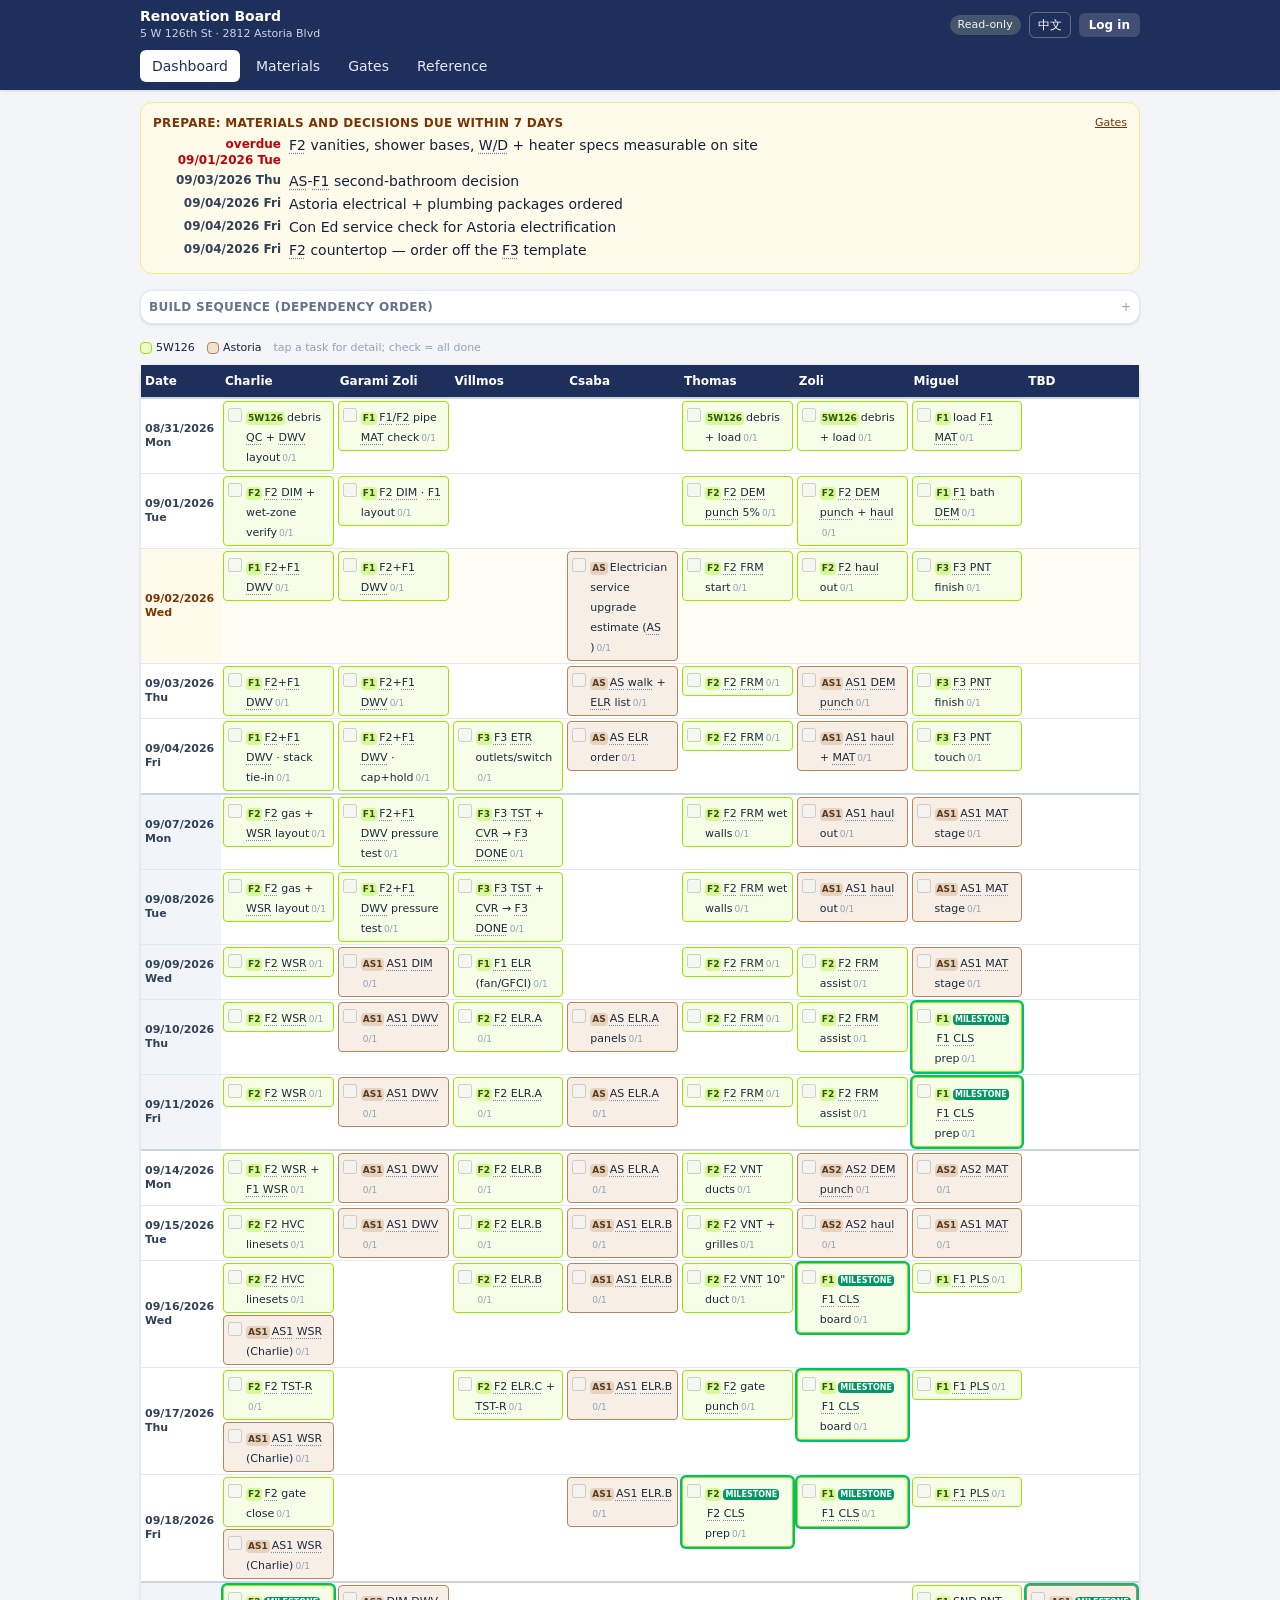
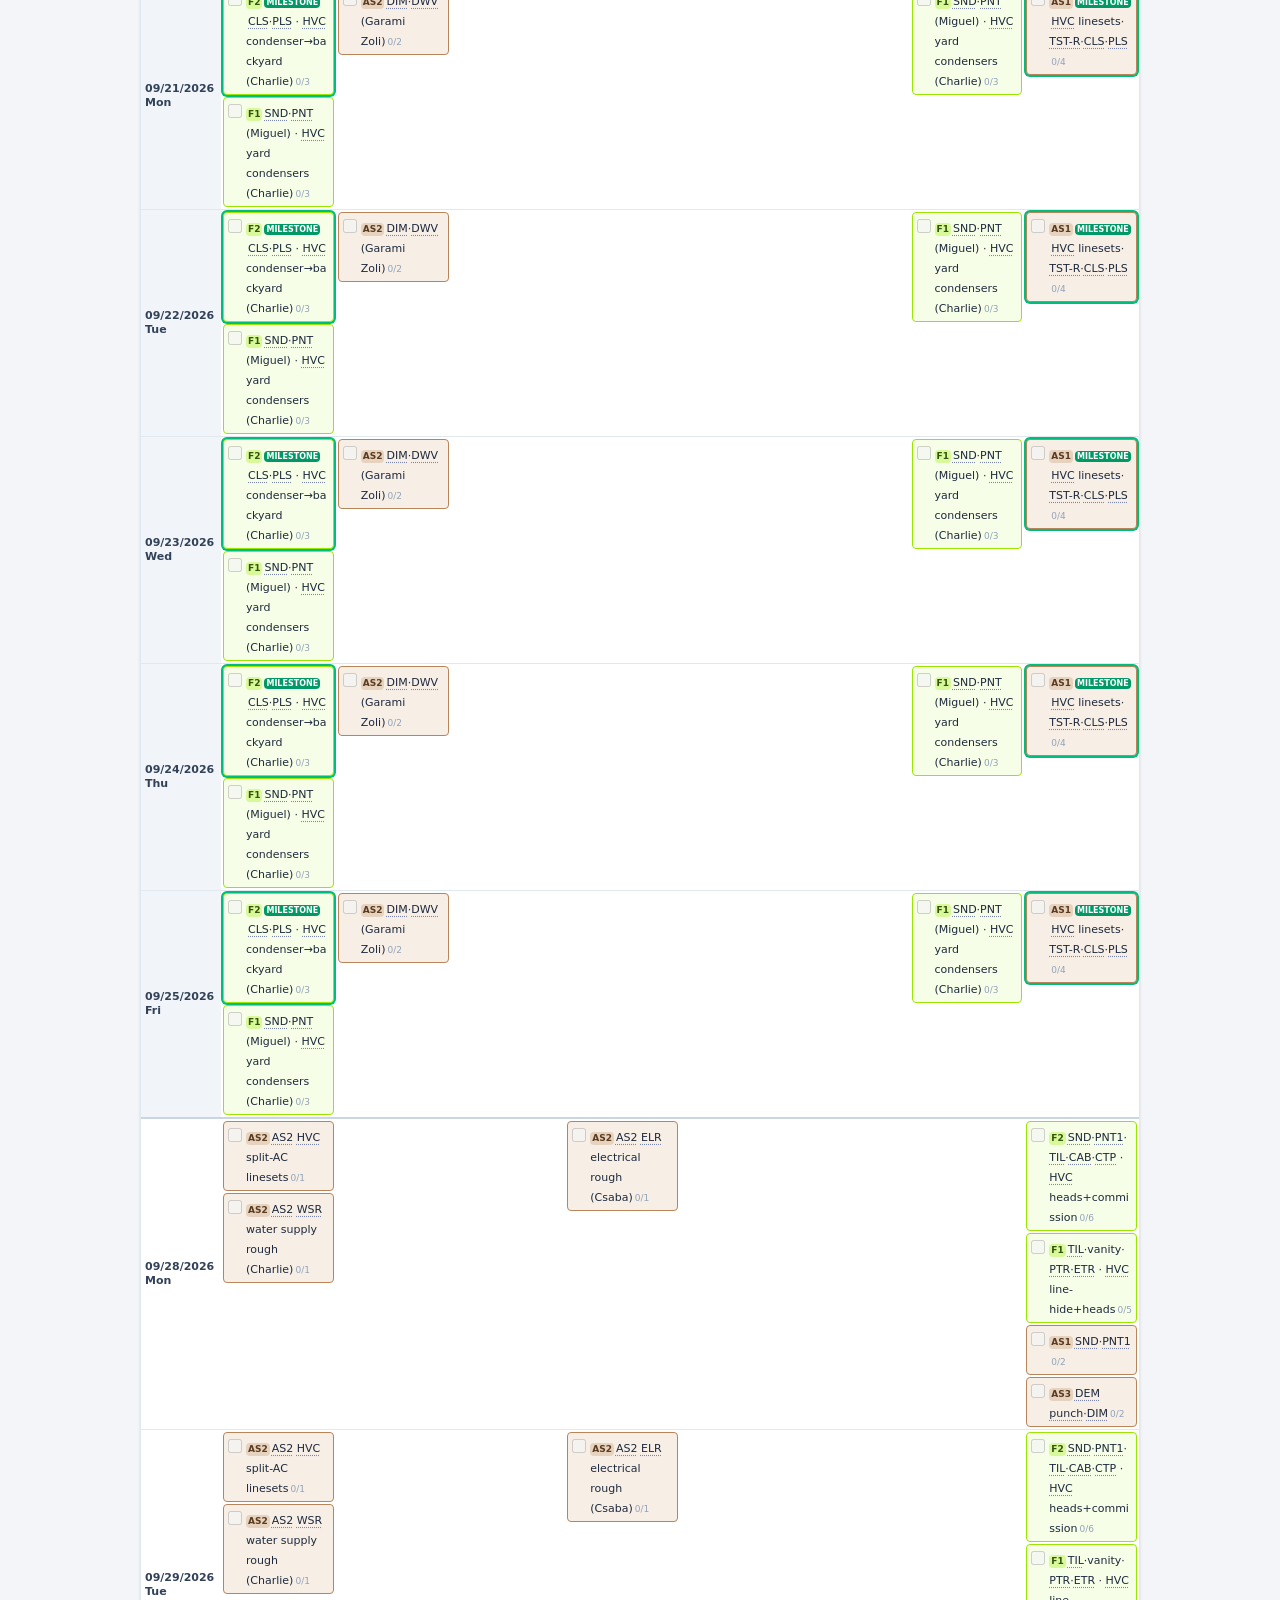
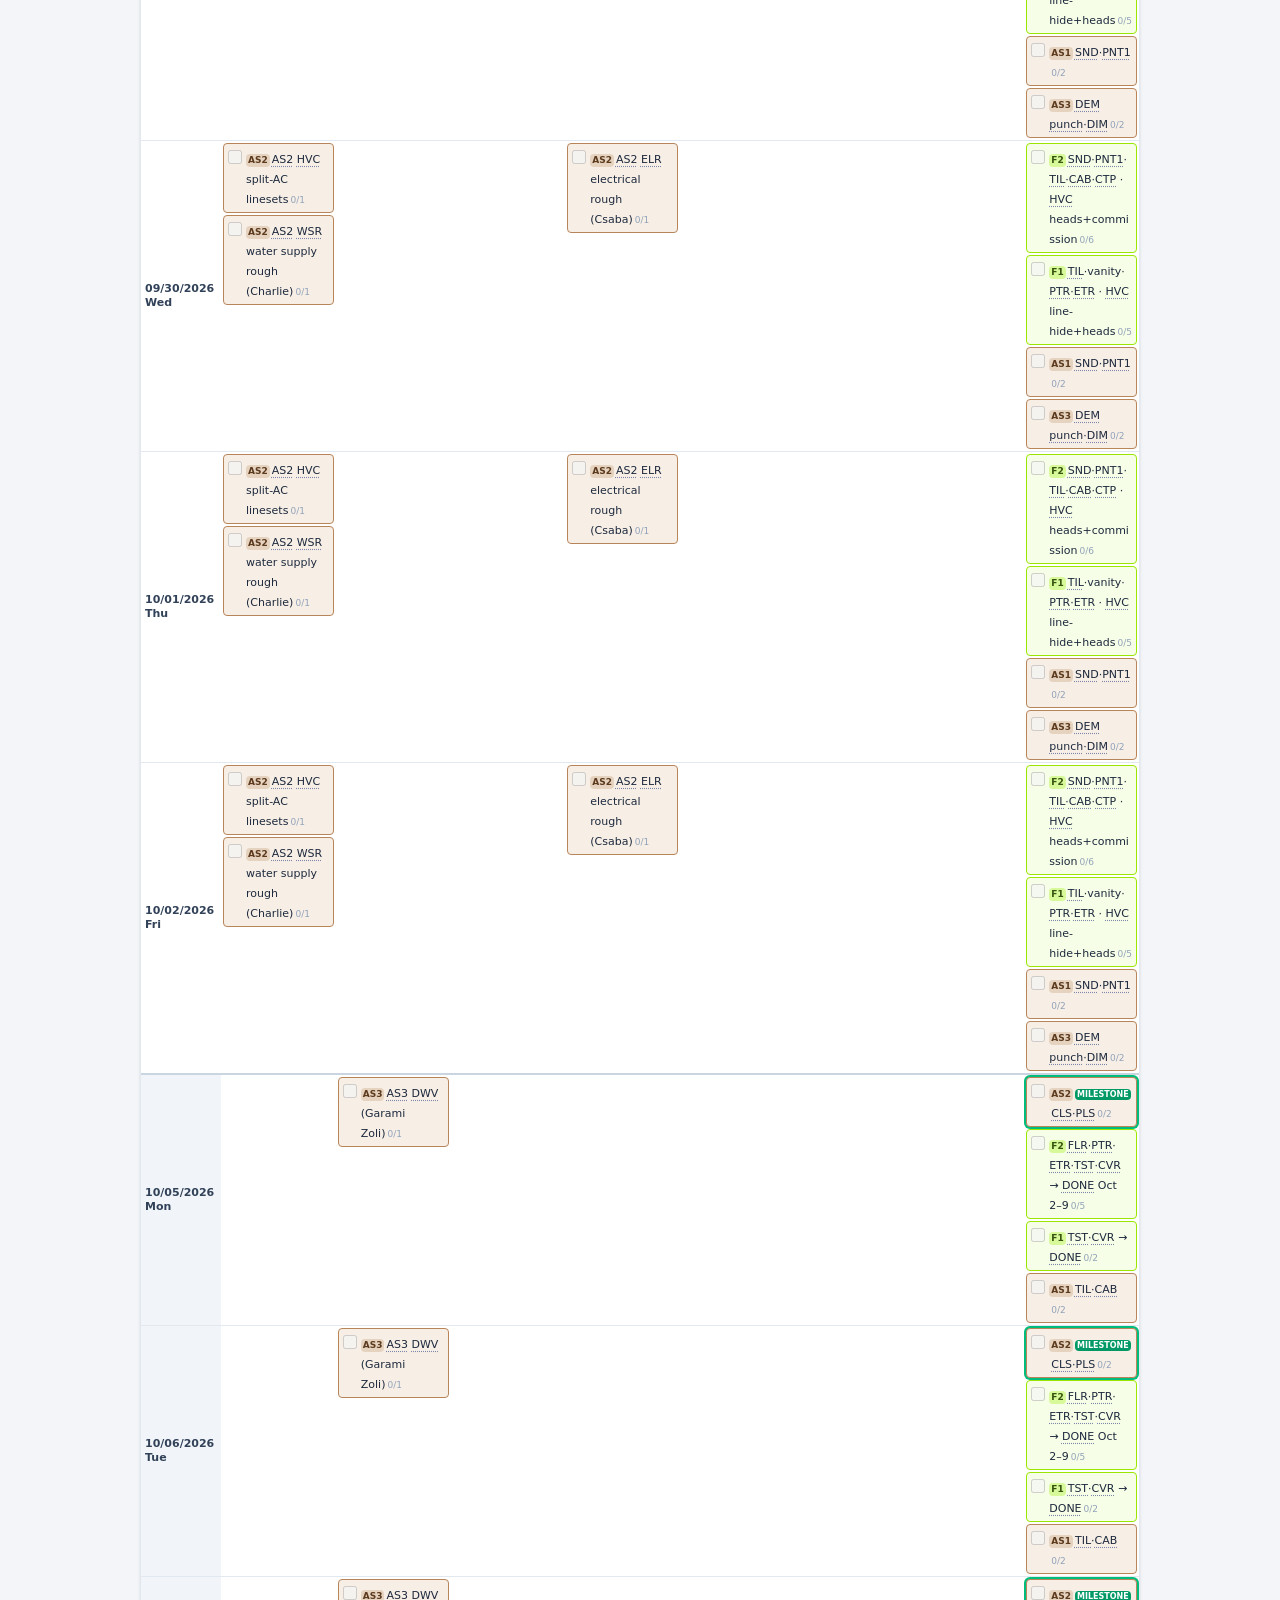
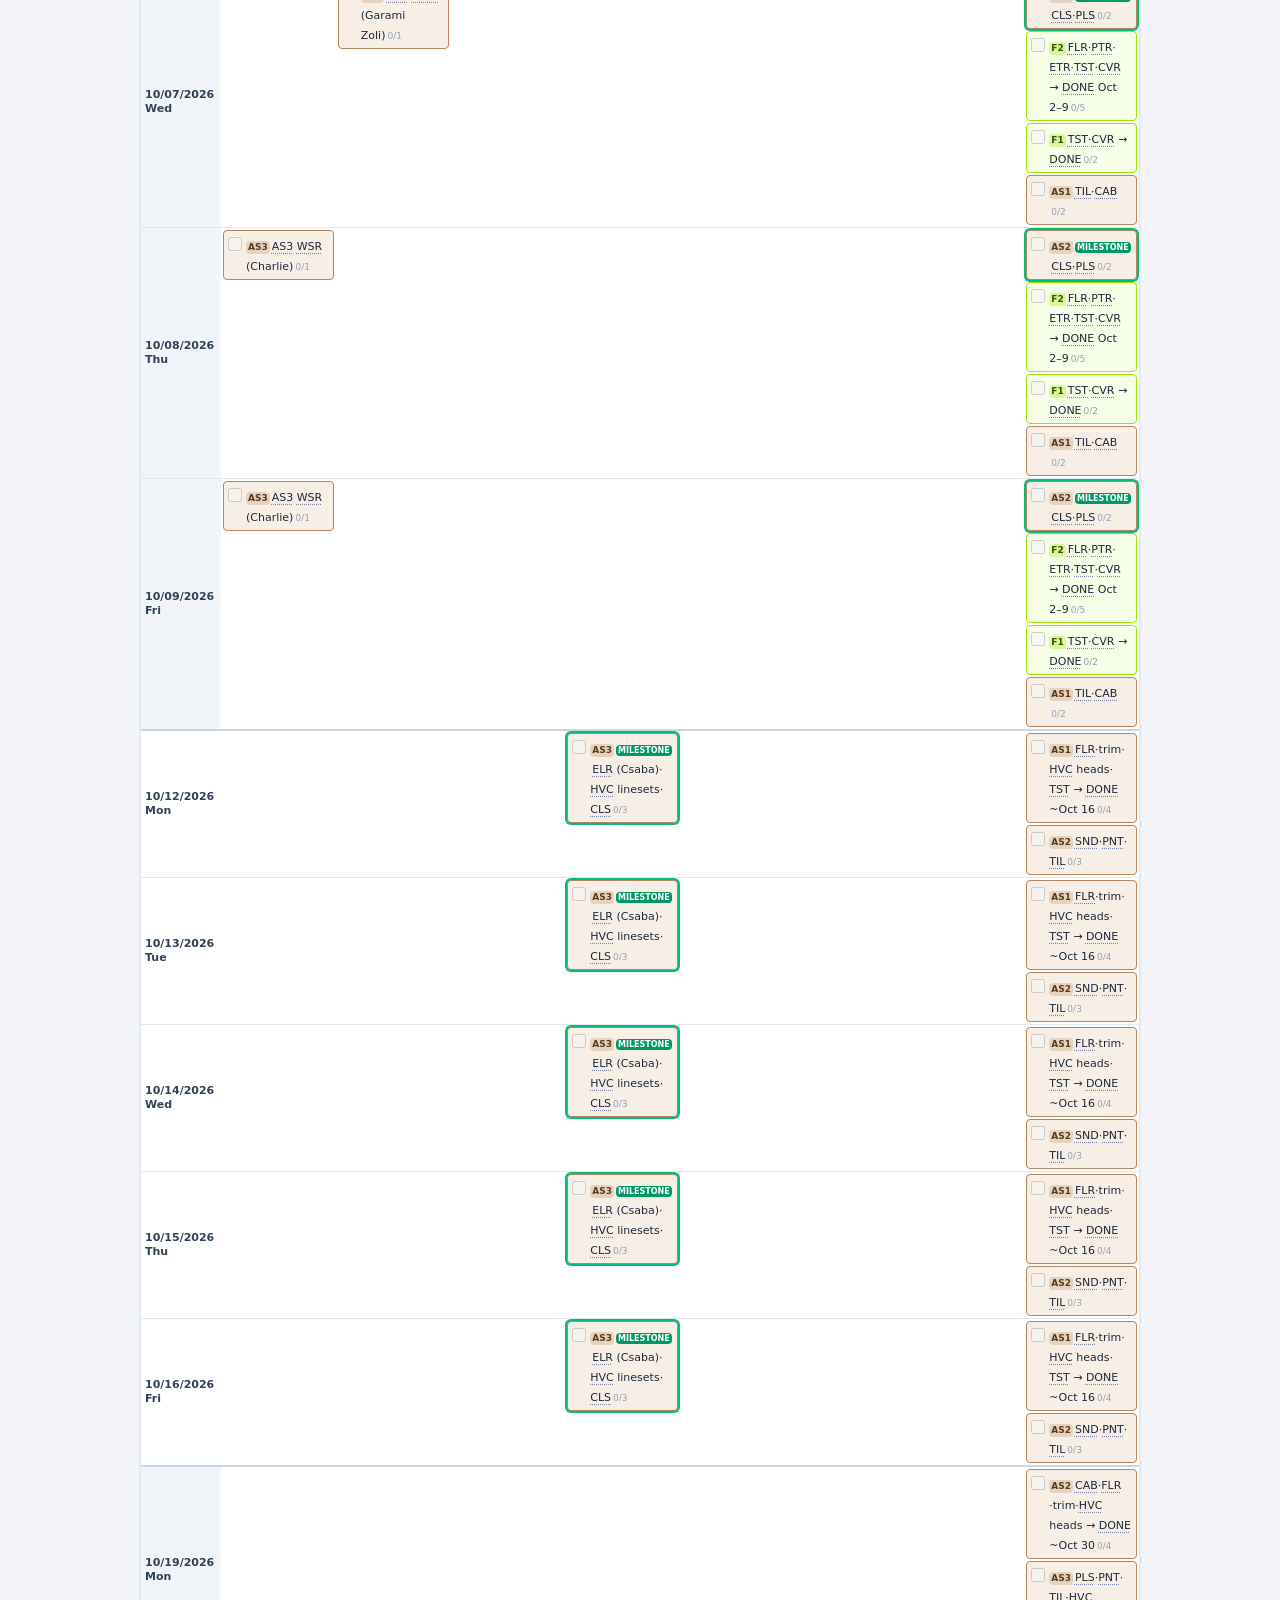
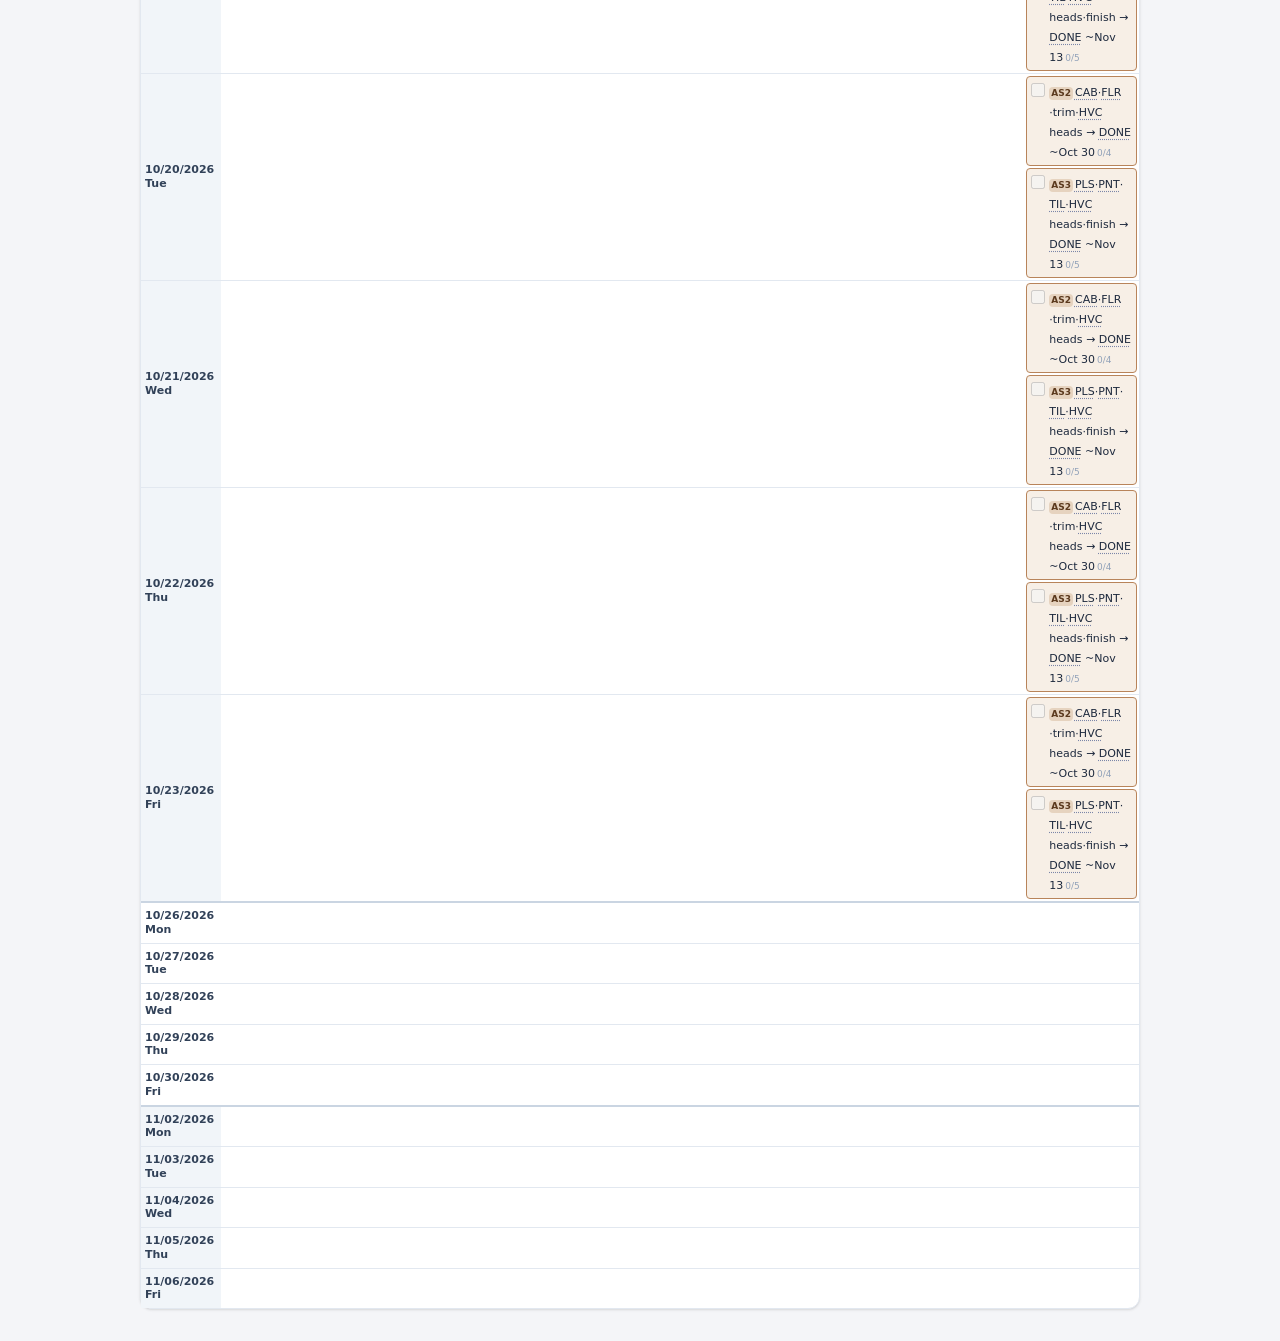
==== commit b0ec0235: "snapshot refresh" ====
--- a/5W126/index.html
+++ b/5W126/index.html
@@ -1,4 +1,4 @@
-<!DOCTYPE html><!--qxm3zUQF5wx3t473yuV3W--><html lang="en"><head><meta charSet="utf-8"/><meta name="viewport" content="width=device-width, initial-scale=1"/><link rel="stylesheet" href="/5W126/_next/static/css/7244ab5c27b3e01e.css" data-precedence="next"/><link rel="preload" as="script" fetchPriority="low" href="/5W126/_next/static/chunks/webpack-62dd3841e041f014.js"/><script src="/5W126/_next/static/chunks/4bd1b696-c023c6e3521b1417.js" async=""></script><script src="/5W126/_next/static/chunks/255-7bb53b46e2a409d7.js" async=""></script><script src="/5W126/_next/static/chunks/main-app-a35ebf780bb0ceb4.js" async=""></script><script src="/5W126/_next/static/chunks/176-c4a8215ca4d82670.js" async=""></script><script src="/5W126/_next/static/chunks/17-5778988c6f2e62f9.js" async=""></script><script src="/5W126/_next/static/chunks/app/layout-820def0e517f725b.js" async=""></script><script src="/5W126/_next/static/chunks/887-b9717b38d192f483.js" async=""></script><script src="/5W126/_next/static/chunks/app/page-dd61686bce75f915.js" async=""></script><meta name="theme-color" content="#1f2f5c"/><title>Renovation Board · 5W126 + Astoria</title><meta name="description" content="Multi-site renovation progress board"/><link rel="icon" href="/5W126/favicon.ico" type="image/x-icon" sizes="16x16"/><script src="/5W126/_next/static/chunks/polyfills-42372ed130431b0a.js" noModule=""></script></head><body class="min-h-screen antialiased"><div hidden=""><!--$--><!--/$--></div><header class="sticky top-0 z-40 bg-[var(--navy)] text-white shadow"><div class="mx-auto flex max-w-5xl items-center gap-2 px-3 py-2"><div class="min-w-0 flex-1"><div class="truncate text-sm font-semibold leading-tight">Renovation Board</div><div class="truncate text-[11px] text-slate-300">5 W 126th St · 2812 Astoria Ave</div></div><span class="rounded-full bg-slate-600 px-2 py-0.5 text-[11px] font-medium text-slate-100">Read-only</span><button type="button" class="rounded-md border border-white/30 px-2 py-1 text-xs font-medium hover:bg-white/10" aria-label="toggle language">中文</button><button type="button" class="rounded-md bg-white/15 px-2.5 py-1 text-xs font-semibold hover:bg-white/25">Log in</button></div><nav class="mx-auto hidden max-w-5xl gap-1 px-3 pb-2 sm:flex"><a class="rounded-md px-3 py-1.5 text-sm font-medium bg-white text-[var(--navy)]" href="/5W126">Dashboard</a><a class="rounded-md px-3 py-1.5 text-sm font-medium text-slate-200 hover:bg-white/10" href="/5W126/materials">Materials</a><a class="rounded-md px-3 py-1.5 text-sm font-medium text-slate-200 hover:bg-white/10" href="/5W126/gates">Gates</a><a class="rounded-md px-3 py-1.5 text-sm font-medium text-slate-200 hover:bg-white/10" href="/5W126/reference">Reference</a></nav></header><main class="mx-auto max-w-5xl px-3 pb-24 pt-3 sm:pb-8"><div class="space-y-4"><section class="rounded-xl border border-amber-200 bg-amber-50 p-3"><div class="mb-1 flex items-center justify-between"><h2 class="text-xs font-semibold uppercase tracking-wide text-amber-900">Prepare: materials and decisions due within 7 days</h2><a class="text-[11px] font-medium text-amber-900 underline" href="/5W126/gates">Gates</a></div><ul class="space-y-1 text-sm"><li class="flex items-start gap-2"><span class="w-32 shrink-0 text-right text-xs font-bold tabular-nums text-red-700">overdue 09/01/2026 Tue</span><span class="leading-snug"><span class="relative inline-block "><span class="term">F2</span></span><span> vanities, shower bases, </span><span class="relative inline-block "><span class="term">W/D</span></span><span> + heater specs measurable on site</span></span></li><li class="flex items-start gap-2"><span class="w-32 shrink-0 text-right text-xs font-bold tabular-nums text-slate-700">09/03/2026 Thu</span><span class="leading-snug"><span class="relative inline-block "><span class="term">AS</span></span><span>-</span><span class="relative inline-block "><span class="term">F1</span></span><span> second-bathroom decision</span></span></li><li class="flex items-start gap-2"><span class="w-32 shrink-0 text-right text-xs font-bold tabular-nums text-slate-700">09/04/2026 Fri</span><span class="leading-snug"><span>Astoria electrical + plumbing packages ordered</span></span></li><li class="flex items-start gap-2"><span class="w-32 shrink-0 text-right text-xs font-bold tabular-nums text-slate-700">09/04/2026 Fri</span><span class="leading-snug"><span>Con Ed service check for Astoria electrification</span></span></li><li class="flex items-start gap-2"><span class="w-32 shrink-0 text-right text-xs font-bold tabular-nums text-slate-700">09/04/2026 Fri</span><span class="leading-snug"><span class="relative inline-block "><span class="term">F2</span></span><span> countertop — order off the </span><span class="relative inline-block "><span class="term">F3</span></span><span> template</span></span></li></ul></section><section class="rounded-xl border border-slate-200 bg-white p-2 shadow-sm"><button type="button" class="flex w-full items-center justify-between text-left"><span class="text-xs font-semibold uppercase tracking-wide text-slate-500">Build sequence (dependency order)</span><span class="text-xs text-slate-400">+</span></button></section><div class="space-y-2"><div class="flex items-center gap-3 text-[11px] font-medium"><span class="inline-flex items-center gap-1"><span class="h-3 w-3 rounded-sm border border-lime-400 bg-lime-100"></span> 5W126</span><span class="inline-flex items-center gap-1"><span class="h-3 w-3 rounded-sm border border-[#b8845a] bg-[#f0e2d1]"></span> Astoria</span><span class="text-slate-400">tap a task for detail; check = all done</span></div><div class="rounded-xl border border-slate-200 bg-white shadow-sm"><table class="w-full table-fixed border-collapse text-sm"><colgroup><col class="w-20"/><col/><col/><col/><col/><col/><col/><col/><col/></colgroup><thead><tr class="bg-[var(--navy)] text-white"><th class="px-1 py-2 text-left text-xs font-semibold">Date</th><th class="truncate px-1 py-2 text-left text-xs font-semibold">Charlie</th><th class="truncate px-1 py-2 text-left text-xs font-semibold">Garami Zoli</th><th class="truncate px-1 py-2 text-left text-xs font-semibold">Villmos</th><th class="truncate px-1 py-2 text-left text-xs font-semibold">Csaba</th><th class="truncate px-1 py-2 text-left text-xs font-semibold">Thomas</th><th class="truncate px-1 py-2 text-left text-xs font-semibold">Zoli</th><th class="truncate px-1 py-2 text-left text-xs font-semibold">Miguel</th><th class="truncate px-1 py-2 text-left text-xs font-semibold">TBD</th></tr></thead><tbody><tr class="border-t-2 border-slate-300 "><td class="px-1 py-1.5 text-[11px] font-bold leading-tight tabular-nums bg-white text-slate-700">08/31/2026 Mon</td><td class="relative px-0.5 py-0.5 align-top"><div class="space-y-0.5 "><div draggable="false" class="rounded border p-1 text-left border-lime-400 bg-lime-50  "><div class="flex items-start gap-1"><input type="checkbox" disabled="" title="[ ] debris QC + DWV layout" class="mt-0.5 h-3.5 w-3.5 shrink-0 accent-emerald-600" aria-label="mark all tasks complete"/><button type="button" class="block min-w-0 flex-1 whitespace-normal break-words text-left"><span class="inline-block rounded px-0.5 text-[9px] font-bold bg-lime-200 text-lime-900">5W126</span><span class="ml-0.5 text-[11px] leading-tight text-slate-800"><span>debris </span><span class="relative inline-block "><span class="term">QC</span></span><span> + </span><span class="relative inline-block "><span class="term">DWV</span></span><span> layout</span></span><span class="ml-0.5 text-[9px] tabular-nums text-slate-400">0<!-- -->/<!-- -->1</span></button></div></div></div></td><td class="relative px-0.5 py-0.5 align-top"><div class="space-y-0.5 "><div draggable="false" class="rounded border p-1 text-left border-lime-400 bg-lime-50  "><div class="flex items-start gap-1"><input type="checkbox" disabled="" title="[ ] F1/F2 pipe MAT check" class="mt-0.5 h-3.5 w-3.5 shrink-0 accent-emerald-600" aria-label="mark all tasks complete"/><button type="button" class="block min-w-0 flex-1 whitespace-normal break-words text-left"><span class="inline-block rounded px-0.5 text-[9px] font-bold bg-lime-200 text-lime-900">F1</span><span class="ml-0.5 text-[11px] leading-tight text-slate-800"><span class="relative inline-block "><span class="term">F1</span></span><span>/</span><span class="relative inline-block "><span class="term">F2</span></span><span> pipe </span><span class="relative inline-block "><span class="term">MAT</span></span><span> check</span></span><span class="ml-0.5 text-[9px] tabular-nums text-slate-400">0<!-- -->/<!-- -->1</span></button></div></div></div></td><td class="relative px-0.5 py-0.5 align-top"><div class="space-y-0.5 "></div></td><td class="relative px-0.5 py-0.5 align-top"><div class="space-y-0.5 "></div></td><td class="relative px-0.5 py-0.5 align-top"><div class="space-y-0.5 "><div draggable="false" class="rounded border p-1 text-left border-lime-400 bg-lime-50  "><div class="flex items-start gap-1"><input type="checkbox" disabled="" title="[ ] debris + load" class="mt-0.5 h-3.5 w-3.5 shrink-0 accent-emerald-600" aria-label="mark all tasks complete"/><button type="button" class="block min-w-0 flex-1 whitespace-normal break-words text-left"><span class="inline-block rounded px-0.5 text-[9px] font-bold bg-lime-200 text-lime-900">5W126</span><span class="ml-0.5 text-[11px] leading-tight text-slate-800"><span>debris + load</span></span><span class="ml-0.5 text-[9px] tabular-nums text-slate-400">0<!-- -->/<!-- -->1</span></button></div></div></div></td><td class="relative px-0.5 py-0.5 align-top"><div class="space-y-0.5 "><div draggable="false" class="rounded border p-1 text-left border-lime-400 bg-lime-50  "><div class="flex items-start gap-1"><input type="checkbox" disabled="" title="[ ] debris + load" class="mt-0.5 h-3.5 w-3.5 shrink-0 accent-emerald-600" aria-label="mark all tasks complete"/><button type="button" class="block min-w-0 flex-1 whitespace-normal break-words text-left"><span class="inline-block rounded px-0.5 text-[9px] font-bold bg-lime-200 text-lime-900">5W126</span><span class="ml-0.5 text-[11px] leading-tight text-slate-800"><span>debris + load</span></span><span class="ml-0.5 text-[9px] tabular-nums text-slate-400">0<!-- -->/<!-- -->1</span></button></div></div></div></td><td class="relative px-0.5 py-0.5 align-top"><div class="space-y-0.5 "><div draggable="false" class="rounded border p-1 text-left border-lime-400 bg-lime-50  "><div class="flex items-start gap-1"><input type="checkbox" disabled="" title="[ ] load F1 MAT" class="mt-0.5 h-3.5 w-3.5 shrink-0 accent-emerald-600" aria-label="mark all tasks complete"/><button type="button" class="block min-w-0 flex-1 whitespace-normal break-words text-left"><span class="inline-block rounded px-0.5 text-[9px] font-bold bg-lime-200 text-lime-900">F1</span><span class="ml-0.5 text-[11px] leading-tight text-slate-800"><span>load </span><span class="relative inline-block "><span class="term">F1</span></span><span> </span><span class="relative inline-block "><span class="term">MAT</span></span></span><span class="ml-0.5 text-[9px] tabular-nums text-slate-400">0<!-- -->/<!-- -->1</span></button></div></div></div></td><td class="relative px-0.5 py-0.5 align-top"><div class="space-y-0.5 "></div></td></tr><tr class="border-t border-slate-200 "><td class="px-1 py-1.5 text-[11px] font-bold leading-tight tabular-nums bg-white text-slate-700">09/01/2026 Tue</td><td class="relative px-0.5 py-0.5 align-top"><div class="space-y-0.5 "><div draggable="false" class="rounded border p-1 text-left border-lime-400 bg-lime-50  "><div class="flex items-start gap-1"><input type="checkbox" disabled="" title="[ ] F2 DIM + wet-zone verify" class="mt-0.5 h-3.5 w-3.5 shrink-0 accent-emerald-600" aria-label="mark all tasks complete"/><button type="button" class="block min-w-0 flex-1 whitespace-normal break-words text-left"><span class="inline-block rounded px-0.5 text-[9px] font-bold bg-lime-200 text-lime-900">F2</span><span class="ml-0.5 text-[11px] leading-tight text-slate-800"><span class="relative inline-block "><span class="term">F2</span></span><span> </span><span class="relative inline-block "><span class="term">DIM</span></span><span> + wet-zone verify</span></span><span class="ml-0.5 text-[9px] tabular-nums text-slate-400">0<!-- -->/<!-- -->1</span></button></div></div></div></td><td class="relative px-0.5 py-0.5 align-top"><div class="space-y-0.5 "><div draggable="false" class="rounded border p-1 text-left border-lime-400 bg-lime-50  "><div class="flex items-start gap-1"><input type="checkbox" disabled="" title="[ ] F2 DIM · F1 layout" class="mt-0.5 h-3.5 w-3.5 shrink-0 accent-emerald-600" aria-label="mark all tasks complete"/><button type="button" class="block min-w-0 flex-1 whitespace-normal break-words text-left"><span class="inline-block rounded px-0.5 text-[9px] font-bold bg-lime-200 text-lime-900">F1</span><span class="ml-0.5 text-[11px] leading-tight text-slate-800"><span class="relative inline-block "><span class="term">F2</span></span><span> </span><span class="relative inline-block "><span class="term">DIM</span></span><span> · </span><span class="relative inline-block "><span class="term">F1</span></span><span> layout</span></span><span class="ml-0.5 text-[9px] tabular-nums text-slate-400">0<!-- -->/<!-- -->1</span></button></div></div></div></td><td class="relative px-0.5 py-0.5 align-top"><div class="space-y-0.5 "></div></td><td class="relative px-0.5 py-0.5 align-top"><div class="space-y-0.5 "></div></td><td class="relative px-0.5 py-0.5 align-top"><div class="space-y-0.5 "><div draggable="false" class="rounded border p-1 text-left border-lime-400 bg-lime-50  "><div class="flex items-start gap-1"><input type="checkbox" disabled="" title="[ ] F2 DEM punch 5%" class="mt-0.5 h-3.5 w-3.5 shrink-0 accent-emerald-600" aria-label="mark all tasks complete"/><button type="button" class="block min-w-0 flex-1 whitespace-normal break-words text-left"><span class="inline-block rounded px-0.5 text-[9px] font-bold bg-lime-200 text-lime-900">F2</span><span class="ml-0.5 text-[11px] leading-tight text-slate-800"><span class="relative inline-block "><span class="term">F2</span></span><span> </span><span class="relative inline-block "><span class="term">DEM</span></span><span> </span><span class="relative inline-block "><span class="term">punch</span></span><span> 5%</span></span><span class="ml-0.5 text-[9px] tabular-nums text-slate-400">0<!-- -->/<!-- -->1</span></button></div></div></div></td><td class="relative px-0.5 py-0.5 align-top"><div class="space-y-0.5 "><div draggable="false" class="rounded border p-1 text-left border-lime-400 bg-lime-50  "><div class="flex items-start gap-1"><input type="checkbox" disabled="" title="[ ] F2 DEM punch + haul" class="mt-0.5 h-3.5 w-3.5 shrink-0 accent-emerald-600" aria-label="mark all tasks complete"/><button type="button" class="block min-w-0 flex-1 whitespace-normal break-words text-left"><span class="inline-block rounded px-0.5 text-[9px] font-bold bg-lime-200 text-lime-900">F2</span><span class="ml-0.5 text-[11px] leading-tight text-slate-800"><span class="relative inline-block "><span class="term">F2</span></span><span> </span><span class="relative inline-block "><span class="term">DEM</span></span><span> </span><span class="relative inline-block "><span class="term">punch</span></span><span> + </span><span class="relative inline-block "><span class="term">haul</span></span></span><span class="ml-0.5 text-[9px] tabular-nums text-slate-400">0<!-- -->/<!-- -->1</span></button></div></div></div></td><td class="relative px-0.5 py-0.5 align-top"><div class="space-y-0.5 "><div draggable="false" class="rounded border p-1 text-left border-lime-400 bg-lime-50  "><div class="flex items-start gap-1"><input type="checkbox" disabled="" title="[ ] F1 bath DEM" class="mt-0.5 h-3.5 w-3.5 shrink-0 accent-emerald-600" aria-label="mark all tasks complete"/><button type="button" class="block min-w-0 flex-1 whitespace-normal break-words text-left"><span class="inline-block rounded px-0.5 text-[9px] font-bold bg-lime-200 text-lime-900">F1</span><span class="ml-0.5 text-[11px] leading-tight text-slate-800"><span class="relative inline-block "><span class="term">F1</span></span><span> bath </span><span class="relative inline-block "><span class="term">DEM</span></span></span><span class="ml-0.5 text-[9px] tabular-nums text-slate-400">0<!-- -->/<!-- -->1</span></button></div></div></div></td><td class="relative px-0.5 py-0.5 align-top"><div class="space-y-0.5 "></div></td></tr><tr class="border-t border-slate-200 bg-amber-50/60"><td class="px-1 py-1.5 text-[11px] font-bold leading-tight tabular-nums bg-amber-50 text-amber-900">09/02/2026 Wed</td><td class="relative px-0.5 py-0.5 align-top"><div class="space-y-0.5 "><div draggable="false" class="rounded border p-1 text-left border-lime-400 bg-lime-50  "><div class="flex items-start gap-1"><input type="checkbox" disabled="" title="[ ] F2+F1 DWV" class="mt-0.5 h-3.5 w-3.5 shrink-0 accent-emerald-600" aria-label="mark all tasks complete"/><button type="button" class="block min-w-0 flex-1 whitespace-normal break-words text-left"><span class="inline-block rounded px-0.5 text-[9px] font-bold bg-lime-200 text-lime-900">F1</span><span class="ml-0.5 text-[11px] leading-tight text-slate-800"><span class="relative inline-block "><span class="term">F2</span></span><span>+</span><span class="relative inline-block "><span class="term">F1</span></span><span> </span><span class="relative inline-block "><span class="term">DWV</span></span></span><span class="ml-0.5 text-[9px] tabular-nums text-slate-400">0<!-- -->/<!-- -->1</span></button></div></div></div></td><td class="relative px-0.5 py-0.5 align-top"><div class="space-y-0.5 "><div draggable="false" class="rounded border p-1 text-left border-lime-400 bg-lime-50  "><div class="flex items-start gap-1"><input type="checkbox" disabled="" title="[ ] F2+F1 DWV" class="mt-0.5 h-3.5 w-3.5 shrink-0 accent-emerald-600" aria-label="mark all tasks complete"/><button type="button" class="block min-w-0 flex-1 whitespace-normal break-words text-left"><span class="inline-block rounded px-0.5 text-[9px] font-bold bg-lime-200 text-lime-900">F1</span><span class="ml-0.5 text-[11px] leading-tight text-slate-800"><span class="relative inline-block "><span class="term">F2</span></span><span>+</span><span class="relative inline-block "><span class="term">F1</span></span><span> </span><span class="relative inline-block "><span class="term">DWV</span></span></span><span class="ml-0.5 text-[9px] tabular-nums text-slate-400">0<!-- -->/<!-- -->1</span></button></div></div></div></td><td class="relative px-0.5 py-0.5 align-top"><div class="space-y-0.5 "></div></td><td class="relative px-0.5 py-0.5 align-top"><div class="space-y-0.5 "><div draggable="false" class="rounded border p-1 text-left border-[#b8845a] bg-[#f7efe6]  "><div class="flex items-start gap-1"><input type="checkbox" disabled="" title="[ ] Service upgrade estimate walkthrough + written quote (Astoria)" class="mt-0.5 h-3.5 w-3.5 shrink-0 accent-emerald-600" aria-label="mark all tasks complete"/><button type="button" class="block min-w-0 flex-1 whitespace-normal break-words text-left"><span class="inline-block rounded px-0.5 text-[9px] font-bold bg-[#e6d3bf] text-[#5c3a1e]">AS</span><span class="ml-0.5 text-[11px] leading-tight text-slate-800"><span>Electrician service upgrade estimate (</span><span class="relative inline-block "><span class="term">AS</span></span><span>)</span></span><span class="ml-0.5 text-[9px] tabular-nums text-slate-400">0<!-- -->/<!-- -->1</span></button></div></div></div></td><td class="relative px-0.5 py-0.5 align-top"><div class="space-y-0.5 "><div draggable="false" class="rounded border p-1 text-left border-lime-400 bg-lime-50  "><div class="flex items-start gap-1"><input type="checkbox" disabled="" title="[ ] F2 FRM start" class="mt-0.5 h-3.5 w-3.5 shrink-0 accent-emerald-600" aria-label="mark all tasks complete"/><button type="button" class="block min-w-0 flex-1 whitespace-normal break-words text-left"><span class="inline-block rounded px-0.5 text-[9px] font-bold bg-lime-200 text-lime-900">F2</span><span class="ml-0.5 text-[11px] leading-tight text-slate-800"><span class="relative inline-block "><span class="term">F2</span></span><span> </span><span class="relative inline-block "><span class="term">FRM</span></span><span> start</span></span><span class="ml-0.5 text-[9px] tabular-nums text-slate-400">0<!-- -->/<!-- -->1</span></button></div></div></div></td><td class="relative px-0.5 py-0.5 align-top"><div class="space-y-0.5 "><div draggable="false" class="rounded border p-1 text-left border-lime-400 bg-lime-50  "><div class="flex items-start gap-1"><input type="checkbox" disabled="" title="[ ] F2 haul out" class="mt-0.5 h-3.5 w-3.5 shrink-0 accent-emerald-600" aria-label="mark all tasks complete"/><button type="button" class="block min-w-0 flex-1 whitespace-normal break-words text-left"><span class="inline-block rounded px-0.5 text-[9px] font-bold bg-lime-200 text-lime-900">F2</span><span class="ml-0.5 text-[11px] leading-tight text-slate-800"><span class="relative inline-block "><span class="term">F2</span></span><span> </span><span class="relative inline-block "><span class="term">haul</span></span><span> out</span></span><span class="ml-0.5 text-[9px] tabular-nums text-slate-400">0<!-- -->/<!-- -->1</span></button></div></div></div></td><td class="relative px-0.5 py-0.5 align-top"><div class="space-y-0.5 "><div draggable="false" class="rounded border p-1 text-left border-lime-400 bg-lime-50  "><div class="flex items-start gap-1"><input type="checkbox" disabled="" title="[ ] F3 PNT finish" class="mt-0.5 h-3.5 w-3.5 shrink-0 accent-emerald-600" aria-label="mark all tasks complete"/><button type="button" class="block min-w-0 flex-1 whitespace-normal break-words text-left"><span class="inline-block rounded px-0.5 text-[9px] font-bold bg-lime-200 text-lime-900">F3</span><span class="ml-0.5 text-[11px] leading-tight text-slate-800"><span class="relative inline-block "><span class="term">F3</span></span><span> </span><span class="relative inline-block "><span class="term">PNT</span></span><span> finish</span></span><span class="ml-0.5 text-[9px] tabular-nums text-slate-400">0<!-- -->/<!-- -->1</span></button></div></div></div></td><td class="relative px-0.5 py-0.5 align-top"><div class="space-y-0.5 "></div></td></tr><tr class="border-t border-slate-200 "><td class="px-1 py-1.5 text-[11px] font-bold leading-tight tabular-nums bg-white text-slate-700">09/03/2026 Thu</td><td class="relative px-0.5 py-0.5 align-top"><div class="space-y-0.5 "><div draggable="false" class="rounded border p-1 text-left border-lime-400 bg-lime-50  "><div class="flex items-start gap-1"><input type="checkbox" disabled="" title="[ ] F2+F1 DWV" class="mt-0.5 h-3.5 w-3.5 shrink-0 accent-emerald-600" aria-label="mark all tasks complete"/><button type="button" class="block min-w-0 flex-1 whitespace-normal break-words text-left"><span class="inline-block rounded px-0.5 text-[9px] font-bold bg-lime-200 text-lime-900">F1</span><span class="ml-0.5 text-[11px] leading-tight text-slate-800"><span class="relative inline-block "><span class="term">F2</span></span><span>+</span><span class="relative inline-block "><span class="term">F1</span></span><span> </span><span class="relative inline-block "><span class="term">DWV</span></span></span><span class="ml-0.5 text-[9px] tabular-nums text-slate-400">0<!-- -->/<!-- -->1</span></button></div></div></div></td><td class="relative px-0.5 py-0.5 align-top"><div class="space-y-0.5 "><div draggable="false" class="rounded border p-1 text-left border-lime-400 bg-lime-50  "><div class="flex items-start gap-1"><input type="checkbox" disabled="" title="[ ] F2+F1 DWV" class="mt-0.5 h-3.5 w-3.5 shrink-0 accent-emerald-600" aria-label="mark all tasks complete"/><button type="button" class="block min-w-0 flex-1 whitespace-normal break-words text-left"><span class="inline-block rounded px-0.5 text-[9px] font-bold bg-lime-200 text-lime-900">F1</span><span class="ml-0.5 text-[11px] leading-tight text-slate-800"><span class="relative inline-block "><span class="term">F2</span></span><span>+</span><span class="relative inline-block "><span class="term">F1</span></span><span> </span><span class="relative inline-block "><span class="term">DWV</span></span></span><span class="ml-0.5 text-[9px] tabular-nums text-slate-400">0<!-- -->/<!-- -->1</span></button></div></div></div></td><td class="relative px-0.5 py-0.5 align-top"><div class="space-y-0.5 "></div></td><td class="relative px-0.5 py-0.5 align-top"><div class="space-y-0.5 "><div draggable="false" class="rounded border p-1 text-left border-[#b8845a] bg-[#f7efe6]  "><div class="flex items-start gap-1"><input type="checkbox" disabled="" title="[ ] AS walk + ELR list" class="mt-0.5 h-3.5 w-3.5 shrink-0 accent-emerald-600" aria-label="mark all tasks complete"/><button type="button" class="block min-w-0 flex-1 whitespace-normal break-words text-left"><span class="inline-block rounded px-0.5 text-[9px] font-bold bg-[#e6d3bf] text-[#5c3a1e]">AS</span><span class="ml-0.5 text-[11px] leading-tight text-slate-800"><span class="relative inline-block "><span class="term">AS</span></span><span> </span><span class="relative inline-block "><span class="term">walk</span></span><span> + </span><span class="relative inline-block "><span class="term">ELR</span></span><span> list</span></span><span class="ml-0.5 text-[9px] tabular-nums text-slate-400">0<!-- -->/<!-- -->1</span></button></div></div></div></td><td class="relative px-0.5 py-0.5 align-top"><div class="space-y-0.5 "><div draggable="false" class="rounded border p-1 text-left border-lime-400 bg-lime-50  "><div class="flex items-start gap-1"><input type="checkbox" disabled="" title="[ ] F2 FRM" class="mt-0.5 h-3.5 w-3.5 shrink-0 accent-emerald-600" aria-label="mark all tasks complete"/><button type="button" class="block min-w-0 flex-1 whitespace-normal break-words text-left"><span class="inline-block rounded px-0.5 text-[9px] font-bold bg-lime-200 text-lime-900">F2</span><span class="ml-0.5 text-[11px] leading-tight text-slate-800"><span class="relative inline-block "><span class="term">F2</span></span><span> </span><span class="relative inline-block "><span class="term">FRM</span></span></span><span class="ml-0.5 text-[9px] tabular-nums text-slate-400">0<!-- -->/<!-- -->1</span></button></div></div></div></td><td class="relative px-0.5 py-0.5 align-top"><div class="space-y-0.5 "><div draggable="false" class="rounded border p-1 text-left border-[#b8845a] bg-[#f7efe6]  "><div class="flex items-start gap-1"><input type="checkbox" disabled="" title="[ ] AS1 DEM punch" class="mt-0.5 h-3.5 w-3.5 shrink-0 accent-emerald-600" aria-label="mark all tasks complete"/><button type="button" class="block min-w-0 flex-1 whitespace-normal break-words text-left"><span class="inline-block rounded px-0.5 text-[9px] font-bold bg-[#e6d3bf] text-[#5c3a1e]">AS1</span><span class="ml-0.5 text-[11px] leading-tight text-slate-800"><span class="relative inline-block "><span class="term">AS1</span></span><span> </span><span class="relative inline-block "><span class="term">DEM</span></span><span> </span><span class="relative inline-block "><span class="term">punch</span></span></span><span class="ml-0.5 text-[9px] tabular-nums text-slate-400">0<!-- -->/<!-- -->1</span></button></div></div></div></td><td class="relative px-0.5 py-0.5 align-top"><div class="space-y-0.5 "><div draggable="false" class="rounded border p-1 text-left border-lime-400 bg-lime-50  "><div class="flex items-start gap-1"><input type="checkbox" disabled="" title="[ ] F3 PNT finish" class="mt-0.5 h-3.5 w-3.5 shrink-0 accent-emerald-600" aria-label="mark all tasks complete"/><button type="button" class="block min-w-0 flex-1 whitespace-normal break-words text-left"><span class="inline-block rounded px-0.5 text-[9px] font-bold bg-lime-200 text-lime-900">F3</span><span class="ml-0.5 text-[11px] leading-tight text-slate-800"><span class="relative inline-block "><span class="term">F3</span></span><span> </span><span class="relative inline-block "><span class="term">PNT</span></span><span> finish</span></span><span class="ml-0.5 text-[9px] tabular-nums text-slate-400">0<!-- -->/<!-- -->1</span></button></div></div></div></td><td class="relative px-0.5 py-0.5 align-top"><div class="space-y-0.5 "></div></td></tr><tr class="border-t border-slate-200 "><td class="px-1 py-1.5 text-[11px] font-bold leading-tight tabular-nums bg-white text-slate-700">09/04/2026 Fri</td><td class="relative px-0.5 py-0.5 align-top"><div class="space-y-0.5 "><div draggable="false" class="rounded border p-1 text-left border-lime-400 bg-lime-50  "><div class="flex items-start gap-1"><input type="checkbox" disabled="" title="[ ] F2+F1 DWV · stack tie-in" class="mt-0.5 h-3.5 w-3.5 shrink-0 accent-emerald-600" aria-label="mark all tasks complete"/><button type="button" class="block min-w-0 flex-1 whitespace-normal break-words text-left"><span class="inline-block rounded px-0.5 text-[9px] font-bold bg-lime-200 text-lime-900">F1</span><span class="ml-0.5 text-[11px] leading-tight text-slate-800"><span class="relative inline-block "><span class="term">F2</span></span><span>+</span><span class="relative inline-block "><span class="term">F1</span></span><span> </span><span class="relative inline-block "><span class="term">DWV</span></span><span> · stack tie-in</span></span><span class="ml-0.5 text-[9px] tabular-nums text-slate-400">0<!-- -->/<!-- -->1</span></button></div></div></div></td><td class="relative px-0.5 py-0.5 align-top"><div class="space-y-0.5 "><div draggable="false" class="rounded border p-1 text-left border-lime-400 bg-lime-50  "><div class="flex items-start gap-1"><input type="checkbox" disabled="" title="[ ] F2+F1 DWV · cap+hold" class="mt-0.5 h-3.5 w-3.5 shrink-0 accent-emerald-600" aria-label="mark all tasks complete"/><button type="button" class="block min-w-0 flex-1 whitespace-normal break-words text-left"><span class="inline-block rounded px-0.5 text-[9px] font-bold bg-lime-200 text-lime-900">F1</span><span class="ml-0.5 text-[11px] leading-tight text-slate-800"><span class="relative inline-block "><span class="term">F2</span></span><span>+</span><span class="relative inline-block "><span class="term">F1</span></span><span> </span><span class="relative inline-block "><span class="term">DWV</span></span><span> · cap+hold</span></span><span class="ml-0.5 text-[9px] tabular-nums text-slate-400">0<!-- -->/<!-- -->1</span></button></div></div></div></td><td class="relative px-0.5 py-0.5 align-top"><div class="space-y-0.5 "><div draggable="false" class="rounded border p-1 text-left border-lime-400 bg-lime-50  "><div class="flex items-start gap-1"><input type="checkbox" disabled="" title="[ ] F3 ETR outlets/switch" class="mt-0.5 h-3.5 w-3.5 shrink-0 accent-emerald-600" aria-label="mark all tasks complete"/><button type="button" class="block min-w-0 flex-1 whitespace-normal break-words text-left"><span class="inline-block rounded px-0.5 text-[9px] font-bold bg-lime-200 text-lime-900">F3</span><span class="ml-0.5 text-[11px] leading-tight text-slate-800"><span class="relative inline-block "><span class="term">F3</span></span><span> </span><span class="relative inline-block "><span class="term">ETR</span></span><span> outlets/switch</span></span><span class="ml-0.5 text-[9px] tabular-nums text-slate-400">0<!-- -->/<!-- -->1</span></button></div></div></div></td><td class="relative px-0.5 py-0.5 align-top"><div class="space-y-0.5 "><div draggable="false" class="rounded border p-1 text-left border-[#b8845a] bg-[#f7efe6]  "><div class="flex items-start gap-1"><input type="checkbox" disabled="" title="[ ] AS ELR order" class="mt-0.5 h-3.5 w-3.5 shrink-0 accent-emerald-600" aria-label="mark all tasks complete"/><button type="button" class="block min-w-0 flex-1 whitespace-normal break-words text-left"><span class="inline-block rounded px-0.5 text-[9px] font-bold bg-[#e6d3bf] text-[#5c3a1e]">AS</span><span class="ml-0.5 text-[11px] leading-tight text-slate-800"><span class="relative inline-block "><span class="term">AS</span></span><span> </span><span class="relative inline-block "><span class="term">ELR</span></span><span> order</span></span><span class="ml-0.5 text-[9px] tabular-nums text-slate-400">0<!-- -->/<!-- -->1</span></button></div></div></div></td><td class="relative px-0.5 py-0.5 align-top"><div class="space-y-0.5 "><div draggable="false" class="rounded border p-1 text-left border-lime-400 bg-lime-50  "><div class="flex items-start gap-1"><input type="checkbox" disabled="" title="[ ] F2 FRM" class="mt-0.5 h-3.5 w-3.5 shrink-0 accent-emerald-600" aria-label="mark all tasks complete"/><button type="button" class="block min-w-0 flex-1 whitespace-normal break-words text-left"><span class="inline-block rounded px-0.5 text-[9px] font-bold bg-lime-200 text-lime-900">F2</span><span class="ml-0.5 text-[11px] leading-tight text-slate-800"><span class="relative inline-block "><span class="term">F2</span></span><span> </span><span class="relative inline-block "><span class="term">FRM</span></span></span><span class="ml-0.5 text-[9px] tabular-nums text-slate-400">0<!-- -->/<!-- -->1</span></button></div></div></div></td><td class="relative px-0.5 py-0.5 align-top"><div class="space-y-0.5 "><div draggable="false" class="rounded border p-1 text-left border-[#b8845a] bg-[#f7efe6]  "><div class="flex items-start gap-1"><input type="checkbox" disabled="" title="[ ] AS1 haul + MAT" class="mt-0.5 h-3.5 w-3.5 shrink-0 accent-emerald-600" aria-label="mark all tasks complete"/><button type="button" class="block min-w-0 flex-1 whitespace-normal break-words text-left"><span class="inline-block rounded px-0.5 text-[9px] font-bold bg-[#e6d3bf] text-[#5c3a1e]">AS1</span><span class="ml-0.5 text-[11px] leading-tight text-slate-800"><span class="relative inline-block "><span class="term">AS1</span></span><span> </span><span class="relative inline-block "><span class="term">haul</span></span><span> + </span><span class="relative inline-block "><span class="term">MAT</span></span></span><span class="ml-0.5 text-[9px] tabular-nums text-slate-400">0<!-- -->/<!-- -->1</span></button></div></div></div></td><td class="relative px-0.5 py-0.5 align-top"><div class="space-y-0.5 "><div draggable="false" class="rounded border p-1 text-left border-lime-400 bg-lime-50  "><div class="flex items-start gap-1"><input type="checkbox" disabled="" title="[ ] F3 PNT touch" class="mt-0.5 h-3.5 w-3.5 shrink-0 accent-emerald-600" aria-label="mark all tasks complete"/><button type="button" class="block min-w-0 flex-1 whitespace-normal break-words text-left"><span class="inline-block rounded px-0.5 text-[9px] font-bold bg-lime-200 text-lime-900">F3</span><span class="ml-0.5 text-[11px] leading-tight text-slate-800"><span class="relative inline-block "><span class="term">F3</span></span><span> </span><span class="relative inline-block "><span class="term">PNT</span></span><span> touch</span></span><span class="ml-0.5 text-[9px] tabular-nums text-slate-400">0<!-- -->/<!-- -->1</span></button></div></div></div></td><td class="relative px-0.5 py-0.5 align-top"><div class="space-y-0.5 "></div></td></tr><tr class="border-t-2 border-slate-300 "><td class="px-1 py-1.5 text-[11px] font-bold leading-tight tabular-nums bg-slate-100 text-slate-700">09/07/2026 Mon</td><td class="relative px-0.5 py-0.5 align-top"><div class="space-y-0.5 "><div draggable="false" class="rounded border p-1 text-left border-lime-400 bg-lime-50  "><div class="flex items-start gap-1"><input type="checkbox" disabled="" title="[ ] F2 gas + WSR layout" class="mt-0.5 h-3.5 w-3.5 shrink-0 accent-emerald-600" aria-label="mark all tasks complete"/><button type="button" class="block min-w-0 flex-1 whitespace-normal break-words text-left"><span class="inline-block rounded px-0.5 text-[9px] font-bold bg-lime-200 text-lime-900">F2</span><span class="ml-0.5 text-[11px] leading-tight text-slate-800"><span class="relative inline-block "><span class="term">F2</span></span><span> gas + </span><span class="relative inline-block "><span class="term">WSR</span></span><span> layout</span></span><span class="ml-0.5 text-[9px] tabular-nums text-slate-400">0<!-- -->/<!-- -->1</span></button></div></div></div></td><td class="relative px-0.5 py-0.5 align-top"><div class="space-y-0.5 "><div draggable="false" class="rounded border p-1 text-left border-lime-400 bg-lime-50  "><div class="flex items-start gap-1"><input type="checkbox" disabled="" title="[ ] F2+F1 DWV pressure test" class="mt-0.5 h-3.5 w-3.5 shrink-0 accent-emerald-600" aria-label="mark all tasks complete"/><button type="button" class="block min-w-0 flex-1 whitespace-normal break-words text-left"><span class="inline-block rounded px-0.5 text-[9px] font-bold bg-lime-200 text-lime-900">F1</span><span class="ml-0.5 text-[11px] leading-tight text-slate-800"><span class="relative inline-block "><span class="term">F2</span></span><span>+</span><span class="relative inline-block "><span class="term">F1</span></span><span> </span><span class="relative inline-block "><span class="term">DWV</span></span><span> pressure test</span></span><span class="ml-0.5 text-[9px] tabular-nums text-slate-400">0<!-- -->/<!-- -->1</span></button></div></div></div></td><td class="relative px-0.5 py-0.5 align-top"><div class="space-y-0.5 "><div draggable="false" class="rounded border p-1 text-left border-lime-400 bg-lime-50  "><div class="flex items-start gap-1"><input type="checkbox" disabled="" title="[ ] F3 TST + CVR → F3 DONE" class="mt-0.5 h-3.5 w-3.5 shrink-0 accent-emerald-600" aria-label="mark all tasks complete"/><button type="button" class="block min-w-0 flex-1 whitespace-normal break-words text-left"><span class="inline-block rounded px-0.5 text-[9px] font-bold bg-lime-200 text-lime-900">F3</span><span class="ml-0.5 text-[11px] leading-tight text-slate-800"><span class="relative inline-block "><span class="term">F3</span></span><span> </span><span class="relative inline-block "><span class="term">TST</span></span><span> + </span><span class="relative inline-block "><span class="term">CVR</span></span><span> → </span><span class="relative inline-block "><span class="term">F3</span></span><span> </span><span class="relative inline-block "><span class="term">DONE</span></span></span><span class="ml-0.5 text-[9px] tabular-nums text-slate-400">0<!-- -->/<!-- -->1</span></button></div></div></div></td><td class="relative px-0.5 py-0.5 align-top"><div class="space-y-0.5 "></div></td><td class="relative px-0.5 py-0.5 align-top"><div class="space-y-0.5 "><div draggable="false" class="rounded border p-1 text-left border-lime-400 bg-lime-50  "><div class="flex items-start gap-1"><input type="checkbox" disabled="" title="[ ] F2 FRM wet walls" class="mt-0.5 h-3.5 w-3.5 shrink-0 accent-emerald-600" aria-label="mark all tasks complete"/><button type="button" class="block min-w-0 flex-1 whitespace-normal break-words text-left"><span class="inline-block rounded px-0.5 text-[9px] font-bold bg-lime-200 text-lime-900">F2</span><span class="ml-0.5 text-[11px] leading-tight text-slate-800"><span class="relative inline-block "><span class="term">F2</span></span><span> </span><span class="relative inline-block "><span class="term">FRM</span></span><span> wet walls</span></span><span class="ml-0.5 text-[9px] tabular-nums text-slate-400">0<!-- -->/<!-- -->1</span></button></div></div></div></td><td class="relative px-0.5 py-0.5 align-top"><div class="space-y-0.5 "><div draggable="false" class="rounded border p-1 text-left border-[#b8845a] bg-[#f7efe6]  "><div class="flex items-start gap-1"><input type="checkbox" disabled="" title="[ ] AS1 haul out" class="mt-0.5 h-3.5 w-3.5 shrink-0 accent-emerald-600" aria-label="mark all tasks complete"/><button type="button" class="block min-w-0 flex-1 whitespace-normal break-words text-left"><span class="inline-block rounded px-0.5 text-[9px] font-bold bg-[#e6d3bf] text-[#5c3a1e]">AS1</span><span class="ml-0.5 text-[11px] leading-tight text-slate-800"><span class="relative inline-block "><span class="term">AS1</span></span><span> </span><span class="relative inline-block "><span class="term">haul</span></span><span> out</span></span><span class="ml-0.5 text-[9px] tabular-nums text-slate-400">0<!-- -->/<!-- -->1</span></button></div></div></div></td><td class="relative px-0.5 py-0.5 align-top"><div class="space-y-0.5 "><div draggable="false" class="rounded border p-1 text-left border-[#b8845a] bg-[#f7efe6]  "><div class="flex items-start gap-1"><input type="checkbox" disabled="" title="[ ] AS1 MAT stage" class="mt-0.5 h-3.5 w-3.5 shrink-0 accent-emerald-600" aria-label="mark all tasks complete"/><button type="button" class="block min-w-0 flex-1 whitespace-normal break-words text-left"><span class="inline-block rounded px-0.5 text-[9px] font-bold bg-[#e6d3bf] text-[#5c3a1e]">AS1</span><span class="ml-0.5 text-[11px] leading-tight text-slate-800"><span class="relative inline-block "><span class="term">AS1</span></span><span> </span><span class="relative inline-block "><span class="term">MAT</span></span><span> stage</span></span><span class="ml-0.5 text-[9px] tabular-nums text-slate-400">0<!-- -->/<!-- -->1</span></button></div></div></div></td><td class="relative px-0.5 py-0.5 align-top"><div class="space-y-0.5 "></div></td></tr><tr class="border-t border-slate-200 "><td class="px-1 py-1.5 text-[11px] font-bold leading-tight tabular-nums bg-slate-100 text-slate-700">09/08/2026 Tue</td><td class="relative px-0.5 py-0.5 align-top"><div class="space-y-0.5 "><div draggable="false" class="rounded border p-1 text-left border-lime-400 bg-lime-50  "><div class="flex items-start gap-1"><input type="checkbox" disabled="" title="[ ] F2 gas + WSR layout" class="mt-0.5 h-3.5 w-3.5 shrink-0 accent-emerald-600" aria-label="mark all tasks complete"/><button type="button" class="block min-w-0 flex-1 whitespace-normal break-words text-left"><span class="inline-block rounded px-0.5 text-[9px] font-bold bg-lime-200 text-lime-900">F2</span><span class="ml-0.5 text-[11px] leading-tight text-slate-800"><span class="relative inline-block "><span class="term">F2</span></span><span> gas + </span><span class="relative inline-block "><span class="term">WSR</span></span><span> layout</span></span><span class="ml-0.5 text-[9px] tabular-nums text-slate-400">0<!-- -->/<!-- -->1</span></button></div></div></div></td><td class="relative px-0.5 py-0.5 align-top"><div class="space-y-0.5 "><div draggable="false" class="rounded border p-1 text-left border-lime-400 bg-lime-50  "><div class="flex items-start gap-1"><input type="checkbox" disabled="" title="[ ] F2+F1 DWV pressure test" class="mt-0.5 h-3.5 w-3.5 shrink-0 accent-emerald-600" aria-label="mark all tasks complete"/><button type="button" class="block min-w-0 flex-1 whitespace-normal break-words text-left"><span class="inline-block rounded px-0.5 text-[9px] font-bold bg-lime-200 text-lime-900">F1</span><span class="ml-0.5 text-[11px] leading-tight text-slate-800"><span class="relative inline-block "><span class="term">F2</span></span><span>+</span><span class="relative inline-block "><span class="term">F1</span></span><span> </span><span class="relative inline-block "><span class="term">DWV</span></span><span> pressure test</span></span><span class="ml-0.5 text-[9px] tabular-nums text-slate-400">0<!-- -->/<!-- -->1</span></button></div></div></div></td><td class="relative px-0.5 py-0.5 align-top"><div class="space-y-0.5 "><div draggable="false" class="rounded border p-1 text-left border-lime-400 bg-lime-50  "><div class="flex items-start gap-1"><input type="checkbox" disabled="" title="[ ] F3 TST + CVR → F3 DONE" class="mt-0.5 h-3.5 w-3.5 shrink-0 accent-emerald-600" aria-label="mark all tasks complete"/><button type="button" class="block min-w-0 flex-1 whitespace-normal break-words text-left"><span class="inline-block rounded px-0.5 text-[9px] font-bold bg-lime-200 text-lime-900">F3</span><span class="ml-0.5 text-[11px] leading-tight text-slate-800"><span class="relative inline-block "><span class="term">F3</span></span><span> </span><span class="relative inline-block "><span class="term">TST</span></span><span> + </span><span class="relative inline-block "><span class="term">CVR</span></span><span> → </span><span class="relative inline-block "><span class="term">F3</span></span><span> </span><span class="relative inline-block "><span class="term">DONE</span></span></span><span class="ml-0.5 text-[9px] tabular-nums text-slate-400">0<!-- -->/<!-- -->1</span></button></div></div></div></td><td class="relative px-0.5 py-0.5 align-top"><div class="space-y-0.5 "></div></td><td class="relative px-0.5 py-0.5 align-top"><div class="space-y-0.5 "><div draggable="false" class="rounded border p-1 text-left border-lime-400 bg-lime-50  "><div class="flex items-start gap-1"><input type="checkbox" disabled="" title="[ ] F2 FRM wet walls" class="mt-0.5 h-3.5 w-3.5 shrink-0 accent-emerald-600" aria-label="mark all tasks complete"/><button type="button" class="block min-w-0 flex-1 whitespace-normal break-words text-left"><span class="inline-block rounded px-0.5 text-[9px] font-bold bg-lime-200 text-lime-900">F2</span><span class="ml-0.5 text-[11px] leading-tight text-slate-800"><span class="relative inline-block "><span class="term">F2</span></span><span> </span><span class="relative inline-block "><span class="term">FRM</span></span><span> wet walls</span></span><span class="ml-0.5 text-[9px] tabular-nums text-slate-400">0<!-- -->/<!-- -->1</span></button></div></div></div></td><td class="relative px-0.5 py-0.5 align-top"><div class="space-y-0.5 "><div draggable="false" class="rounded border p-1 text-left border-[#b8845a] bg-[#f7efe6]  "><div class="flex items-start gap-1"><input type="checkbox" disabled="" title="[ ] AS1 haul out" class="mt-0.5 h-3.5 w-3.5 shrink-0 accent-emerald-600" aria-label="mark all tasks complete"/><button type="button" class="block min-w-0 flex-1 whitespace-normal break-words text-left"><span class="inline-block rounded px-0.5 text-[9px] font-bold bg-[#e6d3bf] text-[#5c3a1e]">AS1</span><span class="ml-0.5 text-[11px] leading-tight text-slate-800"><span class="relative inline-block "><span class="term">AS1</span></span><span> </span><span class="relative inline-block "><span class="term">haul</span></span><span> out</span></span><span class="ml-0.5 text-[9px] tabular-nums text-slate-400">0<!-- -->/<!-- -->1</span></button></div></div></div></td><td class="relative px-0.5 py-0.5 align-top"><div class="space-y-0.5 "><div draggable="false" class="rounded border p-1 text-left border-[#b8845a] bg-[#f7efe6]  "><div class="flex items-start gap-1"><input type="checkbox" disabled="" title="[ ] AS1 MAT stage" class="mt-0.5 h-3.5 w-3.5 shrink-0 accent-emerald-600" aria-label="mark all tasks complete"/><button type="button" class="block min-w-0 flex-1 whitespace-normal break-words text-left"><span class="inline-block rounded px-0.5 text-[9px] font-bold bg-[#e6d3bf] text-[#5c3a1e]">AS1</span><span class="ml-0.5 text-[11px] leading-tight text-slate-800"><span class="relative inline-block "><span class="term">AS1</span></span><span> </span><span class="relative inline-block "><span class="term">MAT</span></span><span> stage</span></span><span class="ml-0.5 text-[9px] tabular-nums text-slate-400">0<!-- -->/<!-- -->1</span></button></div></div></div></td><td class="relative px-0.5 py-0.5 align-top"><div class="space-y-0.5 "></div></td></tr><tr class="border-t border-slate-200 "><td class="px-1 py-1.5 text-[11px] font-bold leading-tight tabular-nums bg-slate-100 text-slate-700">09/09/2026 Wed</td><td class="relative px-0.5 py-0.5 align-top"><div class="space-y-0.5 "><div draggable="false" class="rounded border p-1 text-left border-lime-400 bg-lime-50  "><div class="flex items-start gap-1"><input type="checkbox" disabled="" title="[ ] F2 WSR" class="mt-0.5 h-3.5 w-3.5 shrink-0 accent-emerald-600" aria-label="mark all tasks complete"/><button type="button" class="block min-w-0 flex-1 whitespace-normal break-words text-left"><span class="inline-block rounded px-0.5 text-[9px] font-bold bg-lime-200 text-lime-900">F2</span><span class="ml-0.5 text-[11px] leading-tight text-slate-800"><span class="relative inline-block "><span class="term">F2</span></span><span> </span><span class="relative inline-block "><span class="term">WSR</span></span></span><span class="ml-0.5 text-[9px] tabular-nums text-slate-400">0<!-- -->/<!-- -->1</span></button></div></div></div></td><td class="relative px-0.5 py-0.5 align-top"><div class="space-y-0.5 "><div draggable="false" class="rounded border p-1 text-left border-[#b8845a] bg-[#f7efe6]  "><div class="flex items-start gap-1"><input type="checkbox" disabled="" title="[ ] AS1 DIM" class="mt-0.5 h-3.5 w-3.5 shrink-0 accent-emerald-600" aria-label="mark all tasks complete"/><button type="button" class="block min-w-0 flex-1 whitespace-normal break-words text-left"><span class="inline-block rounded px-0.5 text-[9px] font-bold bg-[#e6d3bf] text-[#5c3a1e]">AS1</span><span class="ml-0.5 text-[11px] leading-tight text-slate-800"><span class="relative inline-block "><span class="term">AS1</span></span><span> </span><span class="relative inline-block "><span class="term">DIM</span></span></span><span class="ml-0.5 text-[9px] tabular-nums text-slate-400">0<!-- -->/<!-- -->1</span></button></div></div></div></td><td class="relative px-0.5 py-0.5 align-top"><div class="space-y-0.5 "><div draggable="false" class="rounded border p-1 text-left border-lime-400 bg-lime-50  "><div class="flex items-start gap-1"><input type="checkbox" disabled="" title="[ ] F1 ELR (fan/GFCI)" class="mt-0.5 h-3.5 w-3.5 shrink-0 accent-emerald-600" aria-label="mark all tasks complete"/><button type="button" class="block min-w-0 flex-1 whitespace-normal break-words text-left"><span class="inline-block rounded px-0.5 text-[9px] font-bold bg-lime-200 text-lime-900">F1</span><span class="ml-0.5 text-[11px] leading-tight text-slate-800"><span class="relative inline-block "><span class="term">F1</span></span><span> </span><span class="relative inline-block "><span class="term">ELR</span></span><span> (fan/</span><span class="relative inline-block "><span class="term">GFCI</span></span><span>)</span></span><span class="ml-0.5 text-[9px] tabular-nums text-slate-400">0<!-- -->/<!-- -->1</span></button></div></div></div></td><td class="relative px-0.5 py-0.5 align-top"><div class="space-y-0.5 "></div></td><td class="relative px-0.5 py-0.5 align-top"><div class="space-y-0.5 "><div draggable="false" class="rounded border p-1 text-left border-lime-400 bg-lime-50  "><div class="flex items-start gap-1"><input type="checkbox" disabled="" title="[ ] F2 FRM" class="mt-0.5 h-3.5 w-3.5 shrink-0 accent-emerald-600" aria-label="mark all tasks complete"/><button type="button" class="block min-w-0 flex-1 whitespace-normal break-words text-left"><span class="inline-block rounded px-0.5 text-[9px] font-bold bg-lime-200 text-lime-900">F2</span><span class="ml-0.5 text-[11px] leading-tight text-slate-800"><span class="relative inline-block "><span class="term">F2</span></span><span> </span><span class="relative inline-block "><span class="term">FRM</span></span></span><span class="ml-0.5 text-[9px] tabular-nums text-slate-400">0<!-- -->/<!-- -->1</span></button></div></div></div></td><td class="relative px-0.5 py-0.5 align-top"><div class="space-y-0.5 "><div draggable="false" class="rounded border p-1 text-left border-lime-400 bg-lime-50  "><div class="flex items-start gap-1"><input type="checkbox" disabled="" title="[ ] F2 FRM assist" class="mt-0.5 h-3.5 w-3.5 shrink-0 accent-emerald-600" aria-label="mark all tasks complete"/><button type="button" class="block min-w-0 flex-1 whitespace-normal break-words text-left"><span class="inline-block rounded px-0.5 text-[9px] font-bold bg-lime-200 text-lime-900">F2</span><span class="ml-0.5 text-[11px] leading-tight text-slate-800"><span class="relative inline-block "><span class="term">F2</span></span><span> </span><span class="relative inline-block "><span class="term">FRM</span></span><span> assist</span></span><span class="ml-0.5 text-[9px] tabular-nums text-slate-400">0<!-- -->/<!-- -->1</span></button></div></div></div></td><td class="relative px-0.5 py-0.5 align-top"><div class="space-y-0.5 "><div draggable="false" class="rounded border p-1 text-left border-[#b8845a] bg-[#f7efe6]  "><div class="flex items-start gap-1"><input type="checkbox" disabled="" title="[ ] AS1 MAT stage" class="mt-0.5 h-3.5 w-3.5 shrink-0 accent-emerald-600" aria-label="mark all tasks complete"/><button type="button" class="block min-w-0 flex-1 whitespace-normal break-words text-left"><span class="inline-block rounded px-0.5 text-[9px] font-bold bg-[#e6d3bf] text-[#5c3a1e]">AS1</span><span class="ml-0.5 text-[11px] leading-tight text-slate-800"><span class="relative inline-block "><span class="term">AS1</span></span><span> </span><span class="relative inline-block "><span class="term">MAT</span></span><span> stage</span></span><span class="ml-0.5 text-[9px] tabular-nums text-slate-400">0<!-- -->/<!-- -->1</span></button></div></div></div></td><td class="relative px-0.5 py-0.5 align-top"><div class="space-y-0.5 "></div></td></tr><tr class="border-t border-slate-200 "><td class="px-1 py-1.5 text-[11px] font-bold leading-tight tabular-nums bg-slate-100 text-slate-700">09/10/2026 Thu</td><td class="relative px-0.5 py-0.5 align-top"><div class="space-y-0.5 "><div draggable="false" class="rounded border p-1 text-left border-lime-400 bg-lime-50  "><div class="flex items-start gap-1"><input type="checkbox" disabled="" title="[ ] F2 WSR" class="mt-0.5 h-3.5 w-3.5 shrink-0 accent-emerald-600" aria-label="mark all tasks complete"/><button type="button" class="block min-w-0 flex-1 whitespace-normal break-words text-left"><span class="inline-block rounded px-0.5 text-[9px] font-bold bg-lime-200 text-lime-900">F2</span><span class="ml-0.5 text-[11px] leading-tight text-slate-800"><span class="relative inline-block "><span class="term">F2</span></span><span> </span><span class="relative inline-block "><span class="term">WSR</span></span></span><span class="ml-0.5 text-[9px] tabular-nums text-slate-400">0<!-- -->/<!-- -->1</span></button></div></div></div></td><td class="relative px-0.5 py-0.5 align-top"><div class="space-y-0.5 "><div draggable="false" class="rounded border p-1 text-left border-[#b8845a] bg-[#f7efe6]  "><div class="flex items-start gap-1"><input type="checkbox" disabled="" title="[ ] AS1 DWV" class="mt-0.5 h-3.5 w-3.5 shrink-0 accent-emerald-600" aria-label="mark all tasks complete"/><button type="button" class="block min-w-0 flex-1 whitespace-normal break-words text-left"><span class="inline-block rounded px-0.5 text-[9px] font-bold bg-[#e6d3bf] text-[#5c3a1e]">AS1</span><span class="ml-0.5 text-[11px] leading-tight text-slate-800"><span class="relative inline-block "><span class="term">AS1</span></span><span> </span><span class="relative inline-block "><span class="term">DWV</span></span></span><span class="ml-0.5 text-[9px] tabular-nums text-slate-400">0<!-- -->/<!-- -->1</span></button></div></div></div></td><td class="relative px-0.5 py-0.5 align-top"><div class="space-y-0.5 "><div draggable="false" class="rounded border p-1 text-left border-lime-400 bg-lime-50  "><div class="flex items-start gap-1"><input type="checkbox" disabled="" title="[ ] F2 ELR.A" class="mt-0.5 h-3.5 w-3.5 shrink-0 accent-emerald-600" aria-label="mark all tasks complete"/><button type="button" class="block min-w-0 flex-1 whitespace-normal break-words text-left"><span class="inline-block rounded px-0.5 text-[9px] font-bold bg-lime-200 text-lime-900">F2</span><span class="ml-0.5 text-[11px] leading-tight text-slate-800"><span class="relative inline-block "><span class="term">F2</span></span><span> </span><span class="relative inline-block "><span class="term">ELR.A</span></span></span><span class="ml-0.5 text-[9px] tabular-nums text-slate-400">0<!-- -->/<!-- -->1</span></button></div></div></div></td><td class="relative px-0.5 py-0.5 align-top"><div class="space-y-0.5 "><div draggable="false" class="rounded border p-1 text-left border-[#b8845a] bg-[#f7efe6]  "><div class="flex items-start gap-1"><input type="checkbox" disabled="" title="[ ] AS ELR.A panels" class="mt-0.5 h-3.5 w-3.5 shrink-0 accent-emerald-600" aria-label="mark all tasks complete"/><button type="button" class="block min-w-0 flex-1 whitespace-normal break-words text-left"><span class="inline-block rounded px-0.5 text-[9px] font-bold bg-[#e6d3bf] text-[#5c3a1e]">AS</span><span class="ml-0.5 text-[11px] leading-tight text-slate-800"><span class="relative inline-block "><span class="term">AS</span></span><span> </span><span class="relative inline-block "><span class="term">ELR.A</span></span><span> panels</span></span><span class="ml-0.5 text-[9px] tabular-nums text-slate-400">0<!-- -->/<!-- -->1</span></button></div></div></div></td><td class="relative px-0.5 py-0.5 align-top"><div class="space-y-0.5 "><div draggable="false" class="rounded border p-1 text-left border-lime-400 bg-lime-50  "><div class="flex items-start gap-1"><input type="checkbox" disabled="" title="[ ] F2 FRM" class="mt-0.5 h-3.5 w-3.5 shrink-0 accent-emerald-600" aria-label="mark all tasks complete"/><button type="button" class="block min-w-0 flex-1 whitespace-normal break-words text-left"><span class="inline-block rounded px-0.5 text-[9px] font-bold bg-lime-200 text-lime-900">F2</span><span class="ml-0.5 text-[11px] leading-tight text-slate-800"><span class="relative inline-block "><span class="term">F2</span></span><span> </span><span class="relative inline-block "><span class="term">FRM</span></span></span><span class="ml-0.5 text-[9px] tabular-nums text-slate-400">0<!-- -->/<!-- -->1</span></button></div></div></div></td><td class="relative px-0.5 py-0.5 align-top"><div class="space-y-0.5 "><div draggable="false" class="rounded border p-1 text-left border-lime-400 bg-lime-50  "><div class="flex items-start gap-1"><input type="checkbox" disabled="" title="[ ] F2 FRM assist" class="mt-0.5 h-3.5 w-3.5 shrink-0 accent-emerald-600" aria-label="mark all tasks complete"/><button type="button" class="block min-w-0 flex-1 whitespace-normal break-words text-left"><span class="inline-block rounded px-0.5 text-[9px] font-bold bg-lime-200 text-lime-900">F2</span><span class="ml-0.5 text-[11px] leading-tight text-slate-800"><span class="relative inline-block "><span class="term">F2</span></span><span> </span><span class="relative inline-block "><span class="term">FRM</span></span><span> assist</span></span><span class="ml-0.5 text-[9px] tabular-nums text-slate-400">0<!-- -->/<!-- -->1</span></button></div></div></div></td><td class="relative px-0.5 py-0.5 align-top"><div class="space-y-0.5 "><div draggable="false" class="rounded border p-1 text-left border-lime-400 bg-lime-50 ring-2 ring-emerald-500 "><div class="flex items-start gap-1"><input type="checkbox" disabled="" title="[ ] F1 CLS prep" class="mt-0.5 h-3.5 w-3.5 shrink-0 accent-emerald-600" aria-label="mark all tasks complete"/><button type="button" class="block min-w-0 flex-1 whitespace-normal break-words text-left"><span class="inline-block rounded px-0.5 text-[9px] font-bold bg-lime-200 text-lime-900">F1</span><span class="ml-0.5 inline-block rounded bg-emerald-600 px-0.5 text-[8px] font-bold text-white">MILESTONE</span><span class="ml-0.5 text-[11px] leading-tight text-slate-800"><span class="relative inline-block "><span class="term">F1</span></span><span> </span><span class="relative inline-block "><span class="term">CLS</span></span><span> prep</span></span><span class="ml-0.5 text-[9px] tabular-nums text-slate-400">0<!-- -->/<!-- -->1</span></button></div></div></div></td><td class="relative px-0.5 py-0.5 align-top"><div class="space-y-0.5 "></div></td></tr><tr class="border-t border-slate-200 "><td class="px-1 py-1.5 text-[11px] font-bold leading-tight tabular-nums bg-slate-100 text-slate-700">09/11/2026 Fri</td><td class="relative px-0.5 py-0.5 align-top"><div class="space-y-0.5 "><div draggable="false" class="rounded border p-1 text-left border-lime-400 bg-lime-50  "><div class="flex items-start gap-1"><input type="checkbox" disabled="" title="[ ] F2 WSR" class="mt-0.5 h-3.5 w-3.5 shrink-0 accent-emerald-600" aria-label="mark all tasks complete"/><button type="button" class="block min-w-0 flex-1 whitespace-normal break-words text-left"><span class="inline-block rounded px-0.5 text-[9px] font-bold bg-lime-200 text-lime-900">F2</span><span class="ml-0.5 text-[11px] leading-tight text-slate-800"><span class="relative inline-block "><span class="term">F2</span></span><span> </span><span class="relative inline-block "><span class="term">WSR</span></span></span><span class="ml-0.5 text-[9px] tabular-nums text-slate-400">0<!-- -->/<!-- -->1</span></button></div></div></div></td><td class="relative px-0.5 py-0.5 align-top"><div class="space-y-0.5 "><div draggable="false" class="rounded border p-1 text-left border-[#b8845a] bg-[#f7efe6]  "><div class="flex items-start gap-1"><input type="checkbox" disabled="" title="[ ] AS1 DWV" class="mt-0.5 h-3.5 w-3.5 shrink-0 accent-emerald-600" aria-label="mark all tasks complete"/><button type="button" class="block min-w-0 flex-1 whitespace-normal break-words text-left"><span class="inline-block rounded px-0.5 text-[9px] font-bold bg-[#e6d3bf] text-[#5c3a1e]">AS1</span><span class="ml-0.5 text-[11px] leading-tight text-slate-800"><span class="relative inline-block "><span class="term">AS1</span></span><span> </span><span class="relative inline-block "><span class="term">DWV</span></span></span><span class="ml-0.5 text-[9px] tabular-nums text-slate-400">0<!-- -->/<!-- -->1</span></button></div></div></div></td><td class="relative px-0.5 py-0.5 align-top"><div class="space-y-0.5 "><div draggable="false" class="rounded border p-1 text-left border-lime-400 bg-lime-50  "><div class="flex items-start gap-1"><input type="checkbox" disabled="" title="[ ] F2 ELR.A" class="mt-0.5 h-3.5 w-3.5 shrink-0 accent-emerald-600" aria-label="mark all tasks complete"/><button type="button" class="block min-w-0 flex-1 whitespace-normal break-words text-left"><span class="inline-block rounded px-0.5 text-[9px] font-bold bg-lime-200 text-lime-900">F2</span><span class="ml-0.5 text-[11px] leading-tight text-slate-800"><span class="relative inline-block "><span class="term">F2</span></span><span> </span><span class="relative inline-block "><span class="term">ELR.A</span></span></span><span class="ml-0.5 text-[9px] tabular-nums text-slate-400">0<!-- -->/<!-- -->1</span></button></div></div></div></td><td class="relative px-0.5 py-0.5 align-top"><div class="space-y-0.5 "><div draggable="false" class="rounded border p-1 text-left border-[#b8845a] bg-[#f7efe6]  "><div class="flex items-start gap-1"><input type="checkbox" disabled="" title="[ ] AS ELR.A" class="mt-0.5 h-3.5 w-3.5 shrink-0 accent-emerald-600" aria-label="mark all tasks complete"/><button type="button" class="block min-w-0 flex-1 whitespace-normal break-words text-left"><span class="inline-block rounded px-0.5 text-[9px] font-bold bg-[#e6d3bf] text-[#5c3a1e]">AS</span><span class="ml-0.5 text-[11px] leading-tight text-slate-800"><span class="relative inline-block "><span class="term">AS</span></span><span> </span><span class="relative inline-block "><span class="term">ELR.A</span></span></span><span class="ml-0.5 text-[9px] tabular-nums text-slate-400">0<!-- -->/<!-- -->1</span></button></div></div></div></td><td class="relative px-0.5 py-0.5 align-top"><div class="space-y-0.5 "><div draggable="false" class="rounded border p-1 text-left border-lime-400 bg-lime-50  "><div class="flex items-start gap-1"><input type="checkbox" disabled="" title="[ ] F2 FRM" class="mt-0.5 h-3.5 w-3.5 shrink-0 accent-emerald-600" aria-label="mark all tasks complete"/><button type="button" class="block min-w-0 flex-1 whitespace-normal break-words text-left"><span class="inline-block rounded px-0.5 text-[9px] font-bold bg-lime-200 text-lime-900">F2</span><span class="ml-0.5 text-[11px] leading-tight text-slate-800"><span class="relative inline-block "><span class="term">F2</span></span><span> </span><span class="relative inline-block "><span class="term">FRM</span></span></span><span class="ml-0.5 text-[9px] tabular-nums text-slate-400">0<!-- -->/<!-- -->1</span></button></div></div></div></td><td class="relative px-0.5 py-0.5 align-top"><div class="space-y-0.5 "><div draggable="false" class="rounded border p-1 text-left border-lime-400 bg-lime-50  "><div class="flex items-start gap-1"><input type="checkbox" disabled="" title="[ ] F2 FRM assist" class="mt-0.5 h-3.5 w-3.5 shrink-0 accent-emerald-600" aria-label="mark all tasks complete"/><button type="button" class="block min-w-0 flex-1 whitespace-normal break-words text-left"><span class="inline-block rounded px-0.5 text-[9px] font-bold bg-lime-200 text-lime-900">F2</span><span class="ml-0.5 text-[11px] leading-tight text-slate-800"><span class="relative inline-block "><span class="term">F2</span></span><span> </span><span class="relative inline-block "><span class="term">FRM</span></span><span> assist</span></span><span class="ml-0.5 text-[9px] tabular-nums text-slate-400">0<!-- -->/<!-- -->1</span></button></div></div></div></td><td class="relative px-0.5 py-0.5 align-top"><div class="space-y-0.5 "><div draggable="false" class="rounded border p-1 text-left border-lime-400 bg-lime-50 ring-2 ring-emerald-500 "><div class="flex items-start gap-1"><input type="checkbox" disabled="" title="[ ] F1 CLS prep" class="mt-0.5 h-3.5 w-3.5 shrink-0 accent-emerald-600" aria-label="mark all tasks complete"/><button type="button" class="block min-w-0 flex-1 whitespace-normal break-words text-left"><span class="inline-block rounded px-0.5 text-[9px] font-bold bg-lime-200 text-lime-900">F1</span><span class="ml-0.5 inline-block rounded bg-emerald-600 px-0.5 text-[8px] font-bold text-white">MILESTONE</span><span class="ml-0.5 text-[11px] leading-tight text-slate-800"><span class="relative inline-block "><span class="term">F1</span></span><span> </span><span class="relative inline-block "><span class="term">CLS</span></span><span> prep</span></span><span class="ml-0.5 text-[9px] tabular-nums text-slate-400">0<!-- -->/<!-- -->1</span></button></div></div></div></td><td class="relative px-0.5 py-0.5 align-top"><div class="space-y-0.5 "></div></td></tr><tr class="border-t-2 border-slate-300 "><td class="px-1 py-1.5 text-[11px] font-bold leading-tight tabular-nums bg-white text-slate-700">09/14/2026 Mon</td><td class="relative px-0.5 py-0.5 align-top"><div class="space-y-0.5 "><div draggable="false" class="rounded border p-1 text-left border-lime-400 bg-lime-50  "><div class="flex items-start gap-1"><input type="checkbox" disabled="" title="[ ] F2 WSR + F1 WSR" class="mt-0.5 h-3.5 w-3.5 shrink-0 accent-emerald-600" aria-label="mark all tasks complete"/><button type="button" class="block min-w-0 flex-1 whitespace-normal break-words text-left"><span class="inline-block rounded px-0.5 text-[9px] font-bold bg-lime-200 text-lime-900">F1</span><span class="ml-0.5 text-[11px] leading-tight text-slate-800"><span class="relative inline-block "><span class="term">F2</span></span><span> </span><span class="relative inline-block "><span class="term">WSR</span></span><span> + </span><span class="relative inline-block "><span class="term">F1</span></span><span> </span><span class="relative inline-block "><span class="term">WSR</span></span></span><span class="ml-0.5 text-[9px] tabular-nums text-slate-400">0<!-- -->/<!-- -->1</span></button></div></div></div></td><td class="relative px-0.5 py-0.5 align-top"><div class="space-y-0.5 "><div draggable="false" class="rounded border p-1 text-left border-[#b8845a] bg-[#f7efe6]  "><div class="flex items-start gap-1"><input type="checkbox" disabled="" title="[ ] AS1 DWV" class="mt-0.5 h-3.5 w-3.5 shrink-0 accent-emerald-600" aria-label="mark all tasks complete"/><button type="button" class="block min-w-0 flex-1 whitespace-normal break-words text-left"><span class="inline-block rounded px-0.5 text-[9px] font-bold bg-[#e6d3bf] text-[#5c3a1e]">AS1</span><span class="ml-0.5 text-[11px] leading-tight text-slate-800"><span class="relative inline-block "><span class="term">AS1</span></span><span> </span><span class="relative inline-block "><span class="term">DWV</span></span></span><span class="ml-0.5 text-[9px] tabular-nums text-slate-400">0<!-- -->/<!-- -->1</span></button></div></div></div></td><td class="relative px-0.5 py-0.5 align-top"><div class="space-y-0.5 "><div draggable="false" class="rounded border p-1 text-left border-lime-400 bg-lime-50  "><div class="flex items-start gap-1"><input type="checkbox" disabled="" title="[ ] F2 ELR.B" class="mt-0.5 h-3.5 w-3.5 shrink-0 accent-emerald-600" aria-label="mark all tasks complete"/><button type="button" class="block min-w-0 flex-1 whitespace-normal break-words text-left"><span class="inline-block rounded px-0.5 text-[9px] font-bold bg-lime-200 text-lime-900">F2</span><span class="ml-0.5 text-[11px] leading-tight text-slate-800"><span class="relative inline-block "><span class="term">F2</span></span><span> </span><span class="relative inline-block "><span class="term">ELR.B</span></span></span><span class="ml-0.5 text-[9px] tabular-nums text-slate-400">0<!-- -->/<!-- -->1</span></button></div></div></div></td><td class="relative px-0.5 py-0.5 align-top"><div class="space-y-0.5 "><div draggable="false" class="rounded border p-1 text-left border-[#b8845a] bg-[#f7efe6]  "><div class="flex items-start gap-1"><input type="checkbox" disabled="" title="[ ] AS ELR.A" class="mt-0.5 h-3.5 w-3.5 shrink-0 accent-emerald-600" aria-label="mark all tasks complete"/><button type="button" class="block min-w-0 flex-1 whitespace-normal break-words text-left"><span class="inline-block rounded px-0.5 text-[9px] font-bold bg-[#e6d3bf] text-[#5c3a1e]">AS</span><span class="ml-0.5 text-[11px] leading-tight text-slate-800"><span class="relative inline-block "><span class="term">AS</span></span><span> </span><span class="relative inline-block "><span class="term">ELR.A</span></span></span><span class="ml-0.5 text-[9px] tabular-nums text-slate-400">0<!-- -->/<!-- -->1</span></button></div></div></div></td><td class="relative px-0.5 py-0.5 align-top"><div class="space-y-0.5 "><div draggable="false" class="rounded border p-1 text-left border-lime-400 bg-lime-50  "><div class="flex items-start gap-1"><input type="checkbox" disabled="" title="[ ] F2 VNT ducts" class="mt-0.5 h-3.5 w-3.5 shrink-0 accent-emerald-600" aria-label="mark all tasks complete"/><button type="button" class="block min-w-0 flex-1 whitespace-normal break-words text-left"><span class="inline-block rounded px-0.5 text-[9px] font-bold bg-lime-200 text-lime-900">F2</span><span class="ml-0.5 text-[11px] leading-tight text-slate-800"><span class="relative inline-block "><span class="term">F2</span></span><span> </span><span class="relative inline-block "><span class="term">VNT</span></span><span> ducts</span></span><span class="ml-0.5 text-[9px] tabular-nums text-slate-400">0<!-- -->/<!-- -->1</span></button></div></div></div></td><td class="relative px-0.5 py-0.5 align-top"><div class="space-y-0.5 "><div draggable="false" class="rounded border p-1 text-left border-[#b8845a] bg-[#f7efe6]  "><div class="flex items-start gap-1"><input type="checkbox" disabled="" title="[ ] AS2 DEM punch" class="mt-0.5 h-3.5 w-3.5 shrink-0 accent-emerald-600" aria-label="mark all tasks complete"/><button type="button" class="block min-w-0 flex-1 whitespace-normal break-words text-left"><span class="inline-block rounded px-0.5 text-[9px] font-bold bg-[#e6d3bf] text-[#5c3a1e]">AS2</span><span class="ml-0.5 text-[11px] leading-tight text-slate-800"><span class="relative inline-block "><span class="term">AS2</span></span><span> </span><span class="relative inline-block "><span class="term">DEM</span></span><span> </span><span class="relative inline-block "><span class="term">punch</span></span></span><span class="ml-0.5 text-[9px] tabular-nums text-slate-400">0<!-- -->/<!-- -->1</span></button></div></div></div></td><td class="relative px-0.5 py-0.5 align-top"><div class="space-y-0.5 "><div draggable="false" class="rounded border p-1 text-left border-[#b8845a] bg-[#f7efe6]  "><div class="flex items-start gap-1"><input type="checkbox" disabled="" title="[ ] AS2 MAT" class="mt-0.5 h-3.5 w-3.5 shrink-0 accent-emerald-600" aria-label="mark all tasks complete"/><button type="button" class="block min-w-0 flex-1 whitespace-normal break-words text-left"><span class="inline-block rounded px-0.5 text-[9px] font-bold bg-[#e6d3bf] text-[#5c3a1e]">AS2</span><span class="ml-0.5 text-[11px] leading-tight text-slate-800"><span class="relative inline-block "><span class="term">AS2</span></span><span> </span><span class="relative inline-block "><span class="term">MAT</span></span></span><span class="ml-0.5 text-[9px] tabular-nums text-slate-400">0<!-- -->/<!-- -->1</span></button></div></div></div></td><td class="relative px-0.5 py-0.5 align-top"><div class="space-y-0.5 "></div></td></tr><tr class="border-t border-slate-200 "><td class="px-1 py-1.5 text-[11px] font-bold leading-tight tabular-nums bg-white text-slate-700">09/15/2026 Tue</td><td class="relative px-0.5 py-0.5 align-top"><div class="space-y-0.5 "><div draggable="false" class="rounded border p-1 text-left border-lime-400 bg-lime-50  "><div class="flex items-start gap-1"><input type="checkbox" disabled="" title="[ ] F2 HVC linesets" class="mt-0.5 h-3.5 w-3.5 shrink-0 accent-emerald-600" aria-label="mark all tasks complete"/><button type="button" class="block min-w-0 flex-1 whitespace-normal break-words text-left"><span class="inline-block rounded px-0.5 text-[9px] font-bold bg-lime-200 text-lime-900">F2</span><span class="ml-0.5 text-[11px] leading-tight text-slate-800"><span class="relative inline-block "><span class="term">F2</span></span><span> </span><span class="relative inline-block "><span class="term">HVC</span></span><span> linesets</span></span><span class="ml-0.5 text-[9px] tabular-nums text-slate-400">0<!-- -->/<!-- -->1</span></button></div></div></div></td><td class="relative px-0.5 py-0.5 align-top"><div class="space-y-0.5 "><div draggable="false" class="rounded border p-1 text-left border-[#b8845a] bg-[#f7efe6]  "><div class="flex items-start gap-1"><input type="checkbox" disabled="" title="[ ] AS1 DWV" class="mt-0.5 h-3.5 w-3.5 shrink-0 accent-emerald-600" aria-label="mark all tasks complete"/><button type="button" class="block min-w-0 flex-1 whitespace-normal break-words text-left"><span class="inline-block rounded px-0.5 text-[9px] font-bold bg-[#e6d3bf] text-[#5c3a1e]">AS1</span><span class="ml-0.5 text-[11px] leading-tight text-slate-800"><span class="relative inline-block "><span class="term">AS1</span></span><span> </span><span class="relative inline-block "><span class="term">DWV</span></span></span><span class="ml-0.5 text-[9px] tabular-nums text-slate-400">0<!-- -->/<!-- -->1</span></button></div></div></div></td><td class="relative px-0.5 py-0.5 align-top"><div class="space-y-0.5 "><div draggable="false" class="rounded border p-1 text-left border-lime-400 bg-lime-50  "><div class="flex items-start gap-1"><input type="checkbox" disabled="" title="[ ] F2 ELR.B" class="mt-0.5 h-3.5 w-3.5 shrink-0 accent-emerald-600" aria-label="mark all tasks complete"/><button type="button" class="block min-w-0 flex-1 whitespace-normal break-words text-left"><span class="inline-block rounded px-0.5 text-[9px] font-bold bg-lime-200 text-lime-900">F2</span><span class="ml-0.5 text-[11px] leading-tight text-slate-800"><span class="relative inline-block "><span class="term">F2</span></span><span> </span><span class="relative inline-block "><span class="term">ELR.B</span></span></span><span class="ml-0.5 text-[9px] tabular-nums text-slate-400">0<!-- -->/<!-- -->1</span></button></div></div></div></td><td class="relative px-0.5 py-0.5 align-top"><div class="space-y-0.5 "><div draggable="false" class="rounded border p-1 text-left border-[#b8845a] bg-[#f7efe6]  "><div class="flex items-start gap-1"><input type="checkbox" disabled="" title="[ ] AS1 ELR.B" class="mt-0.5 h-3.5 w-3.5 shrink-0 accent-emerald-600" aria-label="mark all tasks complete"/><button type="button" class="block min-w-0 flex-1 whitespace-normal break-words text-left"><span class="inline-block rounded px-0.5 text-[9px] font-bold bg-[#e6d3bf] text-[#5c3a1e]">AS1</span><span class="ml-0.5 text-[11px] leading-tight text-slate-800"><span class="relative inline-block "><span class="term">AS1</span></span><span> </span><span class="relative inline-block "><span class="term">ELR.B</span></span></span><span class="ml-0.5 text-[9px] tabular-nums text-slate-400">0<!-- -->/<!-- -->1</span></button></div></div></div></td><td class="relative px-0.5 py-0.5 align-top"><div class="space-y-0.5 "><div draggable="false" class="rounded border p-1 text-left border-lime-400 bg-lime-50  "><div class="flex items-start gap-1"><input type="checkbox" disabled="" title="[ ] F2 VNT + grilles" class="mt-0.5 h-3.5 w-3.5 shrink-0 accent-emerald-600" aria-label="mark all tasks complete"/><button type="button" class="block min-w-0 flex-1 whitespace-normal break-words text-left"><span class="inline-block rounded px-0.5 text-[9px] font-bold bg-lime-200 text-lime-900">F2</span><span class="ml-0.5 text-[11px] leading-tight text-slate-800"><span class="relative inline-block "><span class="term">F2</span></span><span> </span><span class="relative inline-block "><span class="term">VNT</span></span><span> + grilles</span></span><span class="ml-0.5 text-[9px] tabular-nums text-slate-400">0<!-- -->/<!-- -->1</span></button></div></div></div></td><td class="relative px-0.5 py-0.5 align-top"><div class="space-y-0.5 "><div draggable="false" class="rounded border p-1 text-left border-[#b8845a] bg-[#f7efe6]  "><div class="flex items-start gap-1"><input type="checkbox" disabled="" title="[ ] AS2 haul" class="mt-0.5 h-3.5 w-3.5 shrink-0 accent-emerald-600" aria-label="mark all tasks complete"/><button type="button" class="block min-w-0 flex-1 whitespace-normal break-words text-left"><span class="inline-block rounded px-0.5 text-[9px] font-bold bg-[#e6d3bf] text-[#5c3a1e]">AS2</span><span class="ml-0.5 text-[11px] leading-tight text-slate-800"><span class="relative inline-block "><span class="term">AS2</span></span><span> </span><span class="relative inline-block "><span class="term">haul</span></span></span><span class="ml-0.5 text-[9px] tabular-nums text-slate-400">0<!-- -->/<!-- -->1</span></button></div></div></div></td><td class="relative px-0.5 py-0.5 align-top"><div class="space-y-0.5 "><div draggable="false" class="rounded border p-1 text-left border-[#b8845a] bg-[#f7efe6]  "><div class="flex items-start gap-1"><input type="checkbox" disabled="" title="[ ] AS1 MAT" class="mt-0.5 h-3.5 w-3.5 shrink-0 accent-emerald-600" aria-label="mark all tasks complete"/><button type="button" class="block min-w-0 flex-1 whitespace-normal break-words text-left"><span class="inline-block rounded px-0.5 text-[9px] font-bold bg-[#e6d3bf] text-[#5c3a1e]">AS1</span><span class="ml-0.5 text-[11px] leading-tight text-slate-800"><span class="relative inline-block "><span class="term">AS1</span></span><span> </span><span class="relative inline-block "><span class="term">MAT</span></span></span><span class="ml-0.5 text-[9px] tabular-nums text-slate-400">0<!-- -->/<!-- -->1</span></button></div></div></div></td><td class="relative px-0.5 py-0.5 align-top"><div class="space-y-0.5 "></div></td></tr><tr class="border-t border-slate-200 "><td class="px-1 py-1.5 text-[11px] font-bold leading-tight tabular-nums bg-white text-slate-700">09/16/2026 Wed</td><td class="relative px-0.5 py-0.5 align-top"><div class="space-y-0.5 "><div draggable="false" class="rounded border p-1 text-left border-lime-400 bg-lime-50  "><div class="flex items-start gap-1"><input type="checkbox" disabled="" title="[ ] F2 HVC linesets" class="mt-0.5 h-3.5 w-3.5 shrink-0 accent-emerald-600" aria-label="mark all tasks complete"/><button type="button" class="block min-w-0 flex-1 whitespace-normal break-words text-left"><span class="inline-block rounded px-0.5 text-[9px] font-bold bg-lime-200 text-lime-900">F2</span><span class="ml-0.5 text-[11px] leading-tight text-slate-800"><span class="relative inline-block "><span class="term">F2</span></span><span> </span><span class="relative inline-block "><span class="term">HVC</span></span><span> linesets</span></span><span class="ml-0.5 text-[9px] tabular-nums text-slate-400">0<!-- -->/<!-- -->1</span></button></div></div><div draggable="false" class="rounded border p-1 text-left border-[#b8845a] bg-[#f7efe6]  "><div class="flex items-start gap-1"><input type="checkbox" disabled="" title="[ ] AS1 WSR" class="mt-0.5 h-3.5 w-3.5 shrink-0 accent-emerald-600" aria-label="mark all tasks complete"/><button type="button" class="block min-w-0 flex-1 whitespace-normal break-words text-left"><span class="inline-block rounded px-0.5 text-[9px] font-bold bg-[#e6d3bf] text-[#5c3a1e]">AS1</span><span class="ml-0.5 text-[11px] leading-tight text-slate-800"><span class="relative inline-block "><span class="term">AS1</span></span><span> </span><span class="relative inline-block "><span class="term">WSR</span></span><span> (Charlie)</span></span><span class="ml-0.5 text-[9px] tabular-nums text-slate-400">0<!-- -->/<!-- -->1</span></button></div></div></div></td><td class="relative px-0.5 py-0.5 align-top"><div class="space-y-0.5 "></div></td><td class="relative px-0.5 py-0.5 align-top"><div class="space-y-0.5 "><div draggable="false" class="rounded border p-1 text-left border-lime-400 bg-lime-50  "><div class="flex items-start gap-1"><input type="checkbox" disabled="" title="[ ] F2 ELR.B" class="mt-0.5 h-3.5 w-3.5 shrink-0 accent-emerald-600" aria-label="mark all tasks complete"/><button type="button" class="block min-w-0 flex-1 whitespace-normal break-words text-left"><span class="inline-block rounded px-0.5 text-[9px] font-bold bg-lime-200 text-lime-900">F2</span><span class="ml-0.5 text-[11px] leading-tight text-slate-800"><span class="relative inline-block "><span class="term">F2</span></span><span> </span><span class="relative inline-block "><span class="term">ELR.B</span></span></span><span class="ml-0.5 text-[9px] tabular-nums text-slate-400">0<!-- -->/<!-- -->1</span></button></div></div></div></td><td class="relative px-0.5 py-0.5 align-top"><div class="space-y-0.5 "><div draggable="false" class="rounded border p-1 text-left border-[#b8845a] bg-[#f7efe6]  "><div class="flex items-start gap-1"><input type="checkbox" disabled="" title="[ ] AS1 ELR.B" class="mt-0.5 h-3.5 w-3.5 shrink-0 accent-emerald-600" aria-label="mark all tasks complete"/><button type="button" class="block min-w-0 flex-1 whitespace-normal break-words text-left"><span class="inline-block rounded px-0.5 text-[9px] font-bold bg-[#e6d3bf] text-[#5c3a1e]">AS1</span><span class="ml-0.5 text-[11px] leading-tight text-slate-800"><span class="relative inline-block "><span class="term">AS1</span></span><span> </span><span class="relative inline-block "><span class="term">ELR.B</span></span></span><span class="ml-0.5 text-[9px] tabular-nums text-slate-400">0<!-- -->/<!-- -->1</span></button></div></div></div></td><td class="relative px-0.5 py-0.5 align-top"><div class="space-y-0.5 "><div draggable="false" class="rounded border p-1 text-left border-lime-400 bg-lime-50  "><div class="flex items-start gap-1"><input type="checkbox" disabled="" title="[ ] F2 VNT 10&quot; duct" class="mt-0.5 h-3.5 w-3.5 shrink-0 accent-emerald-600" aria-label="mark all tasks complete"/><button type="button" class="block min-w-0 flex-1 whitespace-normal break-words text-left"><span class="inline-block rounded px-0.5 text-[9px] font-bold bg-lime-200 text-lime-900">F2</span><span class="ml-0.5 text-[11px] leading-tight text-slate-800"><span class="relative inline-block "><span class="term">F2</span></span><span> </span><span class="relative inline-block "><span class="term">VNT</span></span><span> 10&quot; duct</span></span><span class="ml-0.5 text-[9px] tabular-nums text-slate-400">0<!-- -->/<!-- -->1</span></button></div></div></div></td><td class="relative px-0.5 py-0.5 align-top"><div class="space-y-0.5 "><div draggable="false" class="rounded border p-1 text-left border-lime-400 bg-lime-50 ring-2 ring-emerald-500 "><div class="flex items-start gap-1"><input type="checkbox" disabled="" title="[ ] F1 CLS board" class="mt-0.5 h-3.5 w-3.5 shrink-0 accent-emerald-600" aria-label="mark all tasks complete"/><button type="button" class="block min-w-0 flex-1 whitespace-normal break-words text-left"><span class="inline-block rounded px-0.5 text-[9px] font-bold bg-lime-200 text-lime-900">F1</span><span class="ml-0.5 inline-block rounded bg-emerald-600 px-0.5 text-[8px] font-bold text-white">MILESTONE</span><span class="ml-0.5 text-[11px] leading-tight text-slate-800"><span class="relative inline-block "><span class="term">F1</span></span><span> </span><span class="relative inline-block "><span class="term">CLS</span></span><span> board</span></span><span class="ml-0.5 text-[9px] tabular-nums text-slate-400">0<!-- -->/<!-- -->1</span></button></div></div></div></td><td class="relative px-0.5 py-0.5 align-top"><div class="space-y-0.5 "><div draggable="false" class="rounded border p-1 text-left border-lime-400 bg-lime-50  "><div class="flex items-start gap-1"><input type="checkbox" disabled="" title="[ ] F1 PLS" class="mt-0.5 h-3.5 w-3.5 shrink-0 accent-emerald-600" aria-label="mark all tasks complete"/><button type="button" class="block min-w-0 flex-1 whitespace-normal break-words text-left"><span class="inline-block rounded px-0.5 text-[9px] font-bold bg-lime-200 text-lime-900">F1</span><span class="ml-0.5 text-[11px] leading-tight text-slate-800"><span class="relative inline-block "><span class="term">F1</span></span><span> </span><span class="relative inline-block "><span class="term">PLS</span></span></span><span class="ml-0.5 text-[9px] tabular-nums text-slate-400">0<!-- -->/<!-- -->1</span></button></div></div></div></td><td class="relative px-0.5 py-0.5 align-top"><div class="space-y-0.5 "></div></td></tr><tr class="border-t border-slate-200 "><td class="px-1 py-1.5 text-[11px] font-bold leading-tight tabular-nums bg-white text-slate-700">09/17/2026 Thu</td><td class="relative px-0.5 py-0.5 align-top"><div class="space-y-0.5 "><div draggable="false" class="rounded border p-1 text-left border-lime-400 bg-lime-50  "><div class="flex items-start gap-1"><input type="checkbox" disabled="" title="[ ] F2 TST-R" class="mt-0.5 h-3.5 w-3.5 shrink-0 accent-emerald-600" aria-label="mark all tasks complete"/><button type="button" class="block min-w-0 flex-1 whitespace-normal break-words text-left"><span class="inline-block rounded px-0.5 text-[9px] font-bold bg-lime-200 text-lime-900">F2</span><span class="ml-0.5 text-[11px] leading-tight text-slate-800"><span class="relative inline-block "><span class="term">F2</span></span><span> </span><span class="relative inline-block "><span class="term">TST-R</span></span></span><span class="ml-0.5 text-[9px] tabular-nums text-slate-400">0<!-- -->/<!-- -->1</span></button></div></div><div draggable="false" class="rounded border p-1 text-left border-[#b8845a] bg-[#f7efe6]  "><div class="flex items-start gap-1"><input type="checkbox" disabled="" title="[ ] AS1 WSR" class="mt-0.5 h-3.5 w-3.5 shrink-0 accent-emerald-600" aria-label="mark all tasks complete"/><button type="button" class="block min-w-0 flex-1 whitespace-normal break-words text-left"><span class="inline-block rounded px-0.5 text-[9px] font-bold bg-[#e6d3bf] text-[#5c3a1e]">AS1</span><span class="ml-0.5 text-[11px] leading-tight text-slate-800"><span class="relative inline-block "><span class="term">AS1</span></span><span> </span><span class="relative inline-block "><span class="term">WSR</span></span><span> (Charlie)</span></span><span class="ml-0.5 text-[9px] tabular-nums text-slate-400">0<!-- -->/<!-- -->1</span></button></div></div></div></td><td class="relative px-0.5 py-0.5 align-top"><div class="space-y-0.5 "></div></td><td class="relative px-0.5 py-0.5 align-top"><div class="space-y-0.5 "><div draggable="false" class="rounded border p-1 text-left border-lime-400 bg-lime-50  "><div class="flex items-start gap-1"><input type="checkbox" disabled="" title="[ ] F2 ELR.C + TST-R" class="mt-0.5 h-3.5 w-3.5 shrink-0 accent-emerald-600" aria-label="mark all tasks complete"/><button type="button" class="block min-w-0 flex-1 whitespace-normal break-words text-left"><span class="inline-block rounded px-0.5 text-[9px] font-bold bg-lime-200 text-lime-900">F2</span><span class="ml-0.5 text-[11px] leading-tight text-slate-800"><span class="relative inline-block "><span class="term">F2</span></span><span> </span><span class="relative inline-block "><span class="term">ELR.C</span></span><span> + </span><span class="relative inline-block "><span class="term">TST-R</span></span></span><span class="ml-0.5 text-[9px] tabular-nums text-slate-400">0<!-- -->/<!-- -->1</span></button></div></div></div></td><td class="relative px-0.5 py-0.5 align-top"><div class="space-y-0.5 "><div draggable="false" class="rounded border p-1 text-left border-[#b8845a] bg-[#f7efe6]  "><div class="flex items-start gap-1"><input type="checkbox" disabled="" title="[ ] AS1 ELR.B" class="mt-0.5 h-3.5 w-3.5 shrink-0 accent-emerald-600" aria-label="mark all tasks complete"/><button type="button" class="block min-w-0 flex-1 whitespace-normal break-words text-left"><span class="inline-block rounded px-0.5 text-[9px] font-bold bg-[#e6d3bf] text-[#5c3a1e]">AS1</span><span class="ml-0.5 text-[11px] leading-tight text-slate-800"><span class="relative inline-block "><span class="term">AS1</span></span><span> </span><span class="relative inline-block "><span class="term">ELR.B</span></span></span><span class="ml-0.5 text-[9px] tabular-nums text-slate-400">0<!-- -->/<!-- -->1</span></button></div></div></div></td><td class="relative px-0.5 py-0.5 align-top"><div class="space-y-0.5 "><div draggable="false" class="rounded border p-1 text-left border-lime-400 bg-lime-50  "><div class="flex items-start gap-1"><input type="checkbox" disabled="" title="[ ] F2 gate punch" class="mt-0.5 h-3.5 w-3.5 shrink-0 accent-emerald-600" aria-label="mark all tasks complete"/><button type="button" class="block min-w-0 flex-1 whitespace-normal break-words text-left"><span class="inline-block rounded px-0.5 text-[9px] font-bold bg-lime-200 text-lime-900">F2</span><span class="ml-0.5 text-[11px] leading-tight text-slate-800"><span class="relative inline-block "><span class="term">F2</span></span><span> gate </span><span class="relative inline-block "><span class="term">punch</span></span></span><span class="ml-0.5 text-[9px] tabular-nums text-slate-400">0<!-- -->/<!-- -->1</span></button></div></div></div></td><td class="relative px-0.5 py-0.5 align-top"><div class="space-y-0.5 "><div draggable="false" class="rounded border p-1 text-left border-lime-400 bg-lime-50 ring-2 ring-emerald-500 "><div class="flex items-start gap-1"><input type="checkbox" disabled="" title="[ ] F1 CLS board" class="mt-0.5 h-3.5 w-3.5 shrink-0 accent-emerald-600" aria-label="mark all tasks complete"/><button type="button" class="block min-w-0 flex-1 whitespace-normal break-words text-left"><span class="inline-block rounded px-0.5 text-[9px] font-bold bg-lime-200 text-lime-900">F1</span><span class="ml-0.5 inline-block rounded bg-emerald-600 px-0.5 text-[8px] font-bold text-white">MILESTONE</span><span class="ml-0.5 text-[11px] leading-tight text-slate-800"><span class="relative inline-block "><span class="term">F1</span></span><span> </span><span class="relative inline-block "><span class="term">CLS</span></span><span> board</span></span><span class="ml-0.5 text-[9px] tabular-nums text-slate-400">0<!-- -->/<!-- -->1</span></button></div></div></div></td><td class="relative px-0.5 py-0.5 align-top"><div class="space-y-0.5 "><div draggable="false" class="rounded border p-1 text-left border-lime-400 bg-lime-50  "><div class="flex items-start gap-1"><input type="checkbox" disabled="" title="[ ] F1 PLS" class="mt-0.5 h-3.5 w-3.5 shrink-0 accent-emerald-600" aria-label="mark all tasks complete"/><button type="button" class="block min-w-0 flex-1 whitespace-normal break-words text-left"><span class="inline-block rounded px-0.5 text-[9px] font-bold bg-lime-200 text-lime-900">F1</span><span class="ml-0.5 text-[11px] leading-tight text-slate-800"><span class="relative inline-block "><span class="term">F1</span></span><span> </span><span class="relative inline-block "><span class="term">PLS</span></span></span><span class="ml-0.5 text-[9px] tabular-nums text-slate-400">0<!-- -->/<!-- -->1</span></button></div></div></div></td><td class="relative px-0.5 py-0.5 align-top"><div class="space-y-0.5 "></div></td></tr><tr class="border-t border-slate-200 "><td class="px-1 py-1.5 text-[11px] font-bold leading-tight tabular-nums bg-white text-slate-700">09/18/2026 Fri</td><td class="relative px-0.5 py-0.5 align-top"><div class="space-y-0.5 "><div draggable="false" class="rounded border p-1 text-left border-lime-400 bg-lime-50  "><div class="flex items-start gap-1"><input type="checkbox" disabled="" title="[ ] F2 gate close" class="mt-0.5 h-3.5 w-3.5 shrink-0 accent-emerald-600" aria-label="mark all tasks complete"/><button type="button" class="block min-w-0 flex-1 whitespace-normal break-words text-left"><span class="inline-block rounded px-0.5 text-[9px] font-bold bg-lime-200 text-lime-900">F2</span><span class="ml-0.5 text-[11px] leading-tight text-slate-800"><span class="relative inline-block "><span class="term">F2</span></span><span> gate close</span></span><span class="ml-0.5 text-[9px] tabular-nums text-slate-400">0<!-- -->/<!-- -->1</span></button></div></div><div draggable="false" class="rounded border p-1 text-left border-[#b8845a] bg-[#f7efe6]  "><div class="flex items-start gap-1"><input type="checkbox" disabled="" title="[ ] AS1 WSR" class="mt-0.5 h-3.5 w-3.5 shrink-0 accent-emerald-600" aria-label="mark all tasks complete"/><button type="button" class="block min-w-0 flex-1 whitespace-normal break-words text-left"><span class="inline-block rounded px-0.5 text-[9px] font-bold bg-[#e6d3bf] text-[#5c3a1e]">AS1</span><span class="ml-0.5 text-[11px] leading-tight text-slate-800"><span class="relative inline-block "><span class="term">AS1</span></span><span> </span><span class="relative inline-block "><span class="term">WSR</span></span><span> (Charlie)</span></span><span class="ml-0.5 text-[9px] tabular-nums text-slate-400">0<!-- -->/<!-- -->1</span></button></div></div></div></td><td class="relative px-0.5 py-0.5 align-top"><div class="space-y-0.5 "></div></td><td class="relative px-0.5 py-0.5 align-top"><div class="space-y-0.5 "></div></td><td class="relative px-0.5 py-0.5 align-top"><div class="space-y-0.5 "><div draggable="false" class="rounded border p-1 text-left border-[#b8845a] bg-[#f7efe6]  "><div class="flex items-start gap-1"><input type="checkbox" disabled="" title="[ ] AS1 ELR.B" class="mt-0.5 h-3.5 w-3.5 shrink-0 accent-emerald-600" aria-label="mark all tasks complete"/><button type="button" class="block min-w-0 flex-1 whitespace-normal break-words text-left"><span class="inline-block rounded px-0.5 text-[9px] font-bold bg-[#e6d3bf] text-[#5c3a1e]">AS1</span><span class="ml-0.5 text-[11px] leading-tight text-slate-800"><span class="relative inline-block "><span class="term">AS1</span></span><span> </span><span class="relative inline-block "><span class="term">ELR.B</span></span></span><span class="ml-0.5 text-[9px] tabular-nums text-slate-400">0<!-- -->/<!-- -->1</span></button></div></div></div></td><td class="relative px-0.5 py-0.5 align-top"><div class="space-y-0.5 "><div draggable="false" class="rounded border p-1 text-left border-lime-400 bg-lime-50 ring-2 ring-emerald-500 "><div class="flex items-start gap-1"><input type="checkbox" disabled="" title="[ ] F2 CLS prep" class="mt-0.5 h-3.5 w-3.5 shrink-0 accent-emerald-600" aria-label="mark all tasks complete"/><button type="button" class="block min-w-0 flex-1 whitespace-normal break-words text-left"><span class="inline-block rounded px-0.5 text-[9px] font-bold bg-lime-200 text-lime-900">F2</span><span class="ml-0.5 inline-block rounded bg-emerald-600 px-0.5 text-[8px] font-bold text-white">MILESTONE</span><span class="ml-0.5 text-[11px] leading-tight text-slate-800"><span class="relative inline-block "><span class="term">F2</span></span><span> </span><span class="relative inline-block "><span class="term">CLS</span></span><span> prep</span></span><span class="ml-0.5 text-[9px] tabular-nums text-slate-400">0<!-- -->/<!-- -->1</span></button></div></div></div></td><td class="relative px-0.5 py-0.5 align-top"><div class="space-y-0.5 "><div draggable="false" class="rounded border p-1 text-left border-lime-400 bg-lime-50 ring-2 ring-emerald-500 "><div class="flex items-start gap-1"><input type="checkbox" disabled="" title="[ ] F1 CLS" class="mt-0.5 h-3.5 w-3.5 shrink-0 accent-emerald-600" aria-label="mark all tasks complete"/><button type="button" class="block min-w-0 flex-1 whitespace-normal break-words text-left"><span class="inline-block rounded px-0.5 text-[9px] font-bold bg-lime-200 text-lime-900">F1</span><span class="ml-0.5 inline-block rounded bg-emerald-600 px-0.5 text-[8px] font-bold text-white">MILESTONE</span><span class="ml-0.5 text-[11px] leading-tight text-slate-800"><span class="relative inline-block "><span class="term">F1</span></span><span> </span><span class="relative inline-block "><span class="term">CLS</span></span></span><span class="ml-0.5 text-[9px] tabular-nums text-slate-400">0<!-- -->/<!-- -->1</span></button></div></div></div></td><td class="relative px-0.5 py-0.5 align-top"><div class="space-y-0.5 "><div draggable="false" class="rounded border p-1 text-left border-lime-400 bg-lime-50  "><div class="flex items-start gap-1"><input type="checkbox" disabled="" title="[ ] F1 PLS" class="mt-0.5 h-3.5 w-3.5 shrink-0 accent-emerald-600" aria-label="mark all tasks complete"/><button type="button" class="block min-w-0 flex-1 whitespace-normal break-words text-left"><span class="inline-block rounded px-0.5 text-[9px] font-bold bg-lime-200 text-lime-900">F1</span><span class="ml-0.5 text-[11px] leading-tight text-slate-800"><span class="relative inline-block "><span class="term">F1</span></span><span> </span><span class="relative inline-block "><span class="term">PLS</span></span></span><span class="ml-0.5 text-[9px] tabular-nums text-slate-400">0<!-- -->/<!-- -->1</span></button></div></div></div></td><td class="relative px-0.5 py-0.5 align-top"><div class="space-y-0.5 "></div></td></tr><tr class="border-t-2 border-slate-300 "><td class="px-1 py-1.5 text-[11px] font-bold leading-tight tabular-nums bg-slate-100 text-slate-700">09/21/2026 Mon</td><td class="relative px-0.5 py-0.5 align-top"><div class="space-y-0.5 "><div draggable="false" class="rounded border p-1 text-left border-lime-400 bg-lime-50 ring-2 ring-emerald-500 "><div class="flex items-start gap-1"><input type="checkbox" disabled="" title="[ ] CLS
+<!DOCTYPE html><!--swjJESXSWCQkUqjBLoYm7--><html lang="en"><head><meta charSet="utf-8"/><meta name="viewport" content="width=device-width, initial-scale=1"/><link rel="stylesheet" href="/5W126/_next/static/css/7244ab5c27b3e01e.css" data-precedence="next"/><link rel="preload" as="script" fetchPriority="low" href="/5W126/_next/static/chunks/webpack-62dd3841e041f014.js"/><script src="/5W126/_next/static/chunks/4bd1b696-c023c6e3521b1417.js" async=""></script><script src="/5W126/_next/static/chunks/255-7bb53b46e2a409d7.js" async=""></script><script src="/5W126/_next/static/chunks/main-app-a35ebf780bb0ceb4.js" async=""></script><script src="/5W126/_next/static/chunks/176-c4a8215ca4d82670.js" async=""></script><script src="/5W126/_next/static/chunks/17-ba4409e033e0e892.js" async=""></script><script src="/5W126/_next/static/chunks/app/layout-70a5099d04df71e1.js" async=""></script><script src="/5W126/_next/static/chunks/887-1f7db2b41ca26b91.js" async=""></script><script src="/5W126/_next/static/chunks/app/page-dd61686bce75f915.js" async=""></script><meta name="theme-color" content="#1f2f5c"/><title>Renovation Board · 5W126 + Astoria</title><meta name="description" content="Multi-site renovation progress board"/><link rel="icon" href="/5W126/favicon.ico" type="image/x-icon" sizes="16x16"/><script src="/5W126/_next/static/chunks/polyfills-42372ed130431b0a.js" noModule=""></script></head><body class="min-h-screen antialiased"><div hidden=""><!--$--><!--/$--></div><header class="sticky top-0 z-40 bg-[var(--navy)] text-white shadow"><div class="mx-auto flex max-w-5xl items-center gap-2 px-3 py-2"><div class="min-w-0 flex-1"><div class="truncate text-sm font-semibold leading-tight">Renovation Board</div><div class="truncate text-[11px] text-slate-300">5 W 126th St · 2812 Astoria Blvd</div></div><span class="rounded-full bg-slate-600 px-2 py-0.5 text-[11px] font-medium text-slate-100">Read-only</span><button type="button" class="rounded-md border border-white/30 px-2 py-1 text-xs font-medium hover:bg-white/10" aria-label="toggle language">中文</button><button type="button" class="rounded-md bg-white/15 px-2.5 py-1 text-xs font-semibold hover:bg-white/25">Log in</button></div><nav class="mx-auto hidden max-w-5xl gap-1 px-3 pb-2 sm:flex"><a class="rounded-md px-3 py-1.5 text-sm font-medium bg-white text-[var(--navy)]" href="/5W126">Dashboard</a><a class="rounded-md px-3 py-1.5 text-sm font-medium text-slate-200 hover:bg-white/10" href="/5W126/materials">Materials</a><a class="rounded-md px-3 py-1.5 text-sm font-medium text-slate-200 hover:bg-white/10" href="/5W126/gates">Gates</a><a class="rounded-md px-3 py-1.5 text-sm font-medium text-slate-200 hover:bg-white/10" href="/5W126/reference">Reference</a></nav></header><main class="mx-auto max-w-5xl px-3 pb-24 pt-3 sm:pb-8"><div class="space-y-4"><section class="rounded-xl border border-amber-200 bg-amber-50 p-3"><div class="mb-1 flex items-center justify-between"><h2 class="text-xs font-semibold uppercase tracking-wide text-amber-900">Prepare: materials and decisions due within 7 days</h2><a class="text-[11px] font-medium text-amber-900 underline" href="/5W126/gates">Gates</a></div><ul class="space-y-1 text-sm"><li class="flex items-start gap-2"><span class="w-32 shrink-0 text-right text-xs font-bold tabular-nums text-red-700">overdue 09/01/2026 Tue</span><span class="leading-snug"><span class="relative inline-block "><span class="term">F2</span></span><span> vanities, shower bases, </span><span class="relative inline-block "><span class="term">W/D</span></span><span> + heater specs measurable on site</span></span></li><li class="flex items-start gap-2"><span class="w-32 shrink-0 text-right text-xs font-bold tabular-nums text-slate-700">09/03/2026 Thu</span><span class="leading-snug"><span class="relative inline-block "><span class="term">AS</span></span><span>-</span><span class="relative inline-block "><span class="term">F1</span></span><span> second-bathroom decision</span></span></li><li class="flex items-start gap-2"><span class="w-32 shrink-0 text-right text-xs font-bold tabular-nums text-slate-700">09/04/2026 Fri</span><span class="leading-snug"><span>Astoria electrical + plumbing packages ordered</span></span></li><li class="flex items-start gap-2"><span class="w-32 shrink-0 text-right text-xs font-bold tabular-nums text-slate-700">09/04/2026 Fri</span><span class="leading-snug"><span>Con Ed service check for Astoria electrification</span></span></li><li class="flex items-start gap-2"><span class="w-32 shrink-0 text-right text-xs font-bold tabular-nums text-slate-700">09/04/2026 Fri</span><span class="leading-snug"><span class="relative inline-block "><span class="term">F2</span></span><span> countertop — order off the </span><span class="relative inline-block "><span class="term">F3</span></span><span> template</span></span></li></ul></section><section class="rounded-xl border border-slate-200 bg-white p-2 shadow-sm"><button type="button" class="flex w-full items-center justify-between text-left"><span class="text-xs font-semibold uppercase tracking-wide text-slate-500">Build sequence (dependency order)</span><span class="text-xs text-slate-400">+</span></button></section><div class="space-y-2"><div class="flex items-center gap-3 text-[11px] font-medium"><span class="inline-flex items-center gap-1"><span class="h-3 w-3 rounded-sm border border-lime-400 bg-lime-100"></span> 5W126</span><span class="inline-flex items-center gap-1"><span class="h-3 w-3 rounded-sm border border-[#b8845a] bg-[#f0e2d1]"></span> Astoria</span><span class="text-slate-400">tap a task for detail; check = all done</span></div><div class="rounded-xl border border-slate-200 bg-white shadow-sm"><table class="w-full table-fixed border-collapse text-sm"><colgroup><col class="w-20"/><col/><col/><col/><col/><col/><col/><col/><col/></colgroup><thead><tr class="bg-[var(--navy)] text-white"><th class="px-1 py-2 text-left text-xs font-semibold">Date</th><th class="truncate px-1 py-2 text-left text-xs font-semibold">Charlie</th><th class="truncate px-1 py-2 text-left text-xs font-semibold">Garami Zoli</th><th class="truncate px-1 py-2 text-left text-xs font-semibold">Villmos</th><th class="truncate px-1 py-2 text-left text-xs font-semibold">Csaba</th><th class="truncate px-1 py-2 text-left text-xs font-semibold">Thomas</th><th class="truncate px-1 py-2 text-left text-xs font-semibold">Zoli</th><th class="truncate px-1 py-2 text-left text-xs font-semibold">Miguel</th><th class="truncate px-1 py-2 text-left text-xs font-semibold">TBD</th></tr></thead><tbody><tr class="border-t-2 border-slate-300 "><td class="px-1 py-1.5 text-[11px] font-bold leading-tight tabular-nums bg-white text-slate-700">08/31/2026 Mon</td><td class="relative px-0.5 py-0.5 align-top"><div class="space-y-0.5 "><div draggable="false" class="rounded border p-1 text-left border-lime-400 bg-lime-50  "><div class="flex items-start gap-1"><input type="checkbox" disabled="" title="[ ] debris QC + DWV layout" class="mt-0.5 h-3.5 w-3.5 shrink-0 accent-emerald-600" aria-label="mark all tasks complete"/><button type="button" class="block min-w-0 flex-1 whitespace-normal break-words text-left"><span class="inline-block rounded px-0.5 text-[9px] font-bold bg-lime-200 text-lime-900">5W126</span><span class="ml-0.5 text-[11px] leading-tight text-slate-800"><span>debris </span><span class="relative inline-block "><span class="term">QC</span></span><span> + </span><span class="relative inline-block "><span class="term">DWV</span></span><span> layout</span></span><span class="ml-0.5 text-[9px] tabular-nums text-slate-400">0<!-- -->/<!-- -->1</span></button></div></div></div></td><td class="relative px-0.5 py-0.5 align-top"><div class="space-y-0.5 "><div draggable="false" class="rounded border p-1 text-left border-lime-400 bg-lime-50  "><div class="flex items-start gap-1"><input type="checkbox" disabled="" title="[ ] F1/F2 pipe MAT check" class="mt-0.5 h-3.5 w-3.5 shrink-0 accent-emerald-600" aria-label="mark all tasks complete"/><button type="button" class="block min-w-0 flex-1 whitespace-normal break-words text-left"><span class="inline-block rounded px-0.5 text-[9px] font-bold bg-lime-200 text-lime-900">F1</span><span class="ml-0.5 text-[11px] leading-tight text-slate-800"><span class="relative inline-block "><span class="term">F1</span></span><span>/</span><span class="relative inline-block "><span class="term">F2</span></span><span> pipe </span><span class="relative inline-block "><span class="term">MAT</span></span><span> check</span></span><span class="ml-0.5 text-[9px] tabular-nums text-slate-400">0<!-- -->/<!-- -->1</span></button></div></div></div></td><td class="relative px-0.5 py-0.5 align-top"><div class="space-y-0.5 "></div></td><td class="relative px-0.5 py-0.5 align-top"><div class="space-y-0.5 "></div></td><td class="relative px-0.5 py-0.5 align-top"><div class="space-y-0.5 "><div draggable="false" class="rounded border p-1 text-left border-lime-400 bg-lime-50  "><div class="flex items-start gap-1"><input type="checkbox" disabled="" title="[ ] debris + load" class="mt-0.5 h-3.5 w-3.5 shrink-0 accent-emerald-600" aria-label="mark all tasks complete"/><button type="button" class="block min-w-0 flex-1 whitespace-normal break-words text-left"><span class="inline-block rounded px-0.5 text-[9px] font-bold bg-lime-200 text-lime-900">5W126</span><span class="ml-0.5 text-[11px] leading-tight text-slate-800"><span>debris + load</span></span><span class="ml-0.5 text-[9px] tabular-nums text-slate-400">0<!-- -->/<!-- -->1</span></button></div></div></div></td><td class="relative px-0.5 py-0.5 align-top"><div class="space-y-0.5 "><div draggable="false" class="rounded border p-1 text-left border-lime-400 bg-lime-50  "><div class="flex items-start gap-1"><input type="checkbox" disabled="" title="[ ] debris + load" class="mt-0.5 h-3.5 w-3.5 shrink-0 accent-emerald-600" aria-label="mark all tasks complete"/><button type="button" class="block min-w-0 flex-1 whitespace-normal break-words text-left"><span class="inline-block rounded px-0.5 text-[9px] font-bold bg-lime-200 text-lime-900">5W126</span><span class="ml-0.5 text-[11px] leading-tight text-slate-800"><span>debris + load</span></span><span class="ml-0.5 text-[9px] tabular-nums text-slate-400">0<!-- -->/<!-- -->1</span></button></div></div></div></td><td class="relative px-0.5 py-0.5 align-top"><div class="space-y-0.5 "><div draggable="false" class="rounded border p-1 text-left border-lime-400 bg-lime-50  "><div class="flex items-start gap-1"><input type="checkbox" disabled="" title="[ ] load F1 MAT" class="mt-0.5 h-3.5 w-3.5 shrink-0 accent-emerald-600" aria-label="mark all tasks complete"/><button type="button" class="block min-w-0 flex-1 whitespace-normal break-words text-left"><span class="inline-block rounded px-0.5 text-[9px] font-bold bg-lime-200 text-lime-900">F1</span><span class="ml-0.5 text-[11px] leading-tight text-slate-800"><span>load </span><span class="relative inline-block "><span class="term">F1</span></span><span> </span><span class="relative inline-block "><span class="term">MAT</span></span></span><span class="ml-0.5 text-[9px] tabular-nums text-slate-400">0<!-- -->/<!-- -->1</span></button></div></div></div></td><td class="relative px-0.5 py-0.5 align-top"><div class="space-y-0.5 "></div></td></tr><tr class="border-t border-slate-200 "><td class="px-1 py-1.5 text-[11px] font-bold leading-tight tabular-nums bg-white text-slate-700">09/01/2026 Tue</td><td class="relative px-0.5 py-0.5 align-top"><div class="space-y-0.5 "><div draggable="false" class="rounded border p-1 text-left border-lime-400 bg-lime-50  "><div class="flex items-start gap-1"><input type="checkbox" disabled="" title="[ ] F2 DIM + wet-zone verify" class="mt-0.5 h-3.5 w-3.5 shrink-0 accent-emerald-600" aria-label="mark all tasks complete"/><button type="button" class="block min-w-0 flex-1 whitespace-normal break-words text-left"><span class="inline-block rounded px-0.5 text-[9px] font-bold bg-lime-200 text-lime-900">F2</span><span class="ml-0.5 text-[11px] leading-tight text-slate-800"><span class="relative inline-block "><span class="term">F2</span></span><span> </span><span class="relative inline-block "><span class="term">DIM</span></span><span> + wet-zone verify</span></span><span class="ml-0.5 text-[9px] tabular-nums text-slate-400">0<!-- -->/<!-- -->1</span></button></div></div></div></td><td class="relative px-0.5 py-0.5 align-top"><div class="space-y-0.5 "><div draggable="false" class="rounded border p-1 text-left border-lime-400 bg-lime-50  "><div class="flex items-start gap-1"><input type="checkbox" disabled="" title="[ ] F2 DIM · F1 layout" class="mt-0.5 h-3.5 w-3.5 shrink-0 accent-emerald-600" aria-label="mark all tasks complete"/><button type="button" class="block min-w-0 flex-1 whitespace-normal break-words text-left"><span class="inline-block rounded px-0.5 text-[9px] font-bold bg-lime-200 text-lime-900">F1</span><span class="ml-0.5 text-[11px] leading-tight text-slate-800"><span class="relative inline-block "><span class="term">F2</span></span><span> </span><span class="relative inline-block "><span class="term">DIM</span></span><span> · </span><span class="relative inline-block "><span class="term">F1</span></span><span> layout</span></span><span class="ml-0.5 text-[9px] tabular-nums text-slate-400">0<!-- -->/<!-- -->1</span></button></div></div></div></td><td class="relative px-0.5 py-0.5 align-top"><div class="space-y-0.5 "></div></td><td class="relative px-0.5 py-0.5 align-top"><div class="space-y-0.5 "></div></td><td class="relative px-0.5 py-0.5 align-top"><div class="space-y-0.5 "><div draggable="false" class="rounded border p-1 text-left border-lime-400 bg-lime-50  "><div class="flex items-start gap-1"><input type="checkbox" disabled="" title="[ ] F2 DEM punch 5%" class="mt-0.5 h-3.5 w-3.5 shrink-0 accent-emerald-600" aria-label="mark all tasks complete"/><button type="button" class="block min-w-0 flex-1 whitespace-normal break-words text-left"><span class="inline-block rounded px-0.5 text-[9px] font-bold bg-lime-200 text-lime-900">F2</span><span class="ml-0.5 text-[11px] leading-tight text-slate-800"><span class="relative inline-block "><span class="term">F2</span></span><span> </span><span class="relative inline-block "><span class="term">DEM</span></span><span> </span><span class="relative inline-block "><span class="term">punch</span></span><span> 5%</span></span><span class="ml-0.5 text-[9px] tabular-nums text-slate-400">0<!-- -->/<!-- -->1</span></button></div></div></div></td><td class="relative px-0.5 py-0.5 align-top"><div class="space-y-0.5 "><div draggable="false" class="rounded border p-1 text-left border-lime-400 bg-lime-50  "><div class="flex items-start gap-1"><input type="checkbox" disabled="" title="[ ] F2 DEM punch + haul" class="mt-0.5 h-3.5 w-3.5 shrink-0 accent-emerald-600" aria-label="mark all tasks complete"/><button type="button" class="block min-w-0 flex-1 whitespace-normal break-words text-left"><span class="inline-block rounded px-0.5 text-[9px] font-bold bg-lime-200 text-lime-900">F2</span><span class="ml-0.5 text-[11px] leading-tight text-slate-800"><span class="relative inline-block "><span class="term">F2</span></span><span> </span><span class="relative inline-block "><span class="term">DEM</span></span><span> </span><span class="relative inline-block "><span class="term">punch</span></span><span> + </span><span class="relative inline-block "><span class="term">haul</span></span></span><span class="ml-0.5 text-[9px] tabular-nums text-slate-400">0<!-- -->/<!-- -->1</span></button></div></div></div></td><td class="relative px-0.5 py-0.5 align-top"><div class="space-y-0.5 "><div draggable="false" class="rounded border p-1 text-left border-lime-400 bg-lime-50  "><div class="flex items-start gap-1"><input type="checkbox" disabled="" title="[ ] F1 bath DEM" class="mt-0.5 h-3.5 w-3.5 shrink-0 accent-emerald-600" aria-label="mark all tasks complete"/><button type="button" class="block min-w-0 flex-1 whitespace-normal break-words text-left"><span class="inline-block rounded px-0.5 text-[9px] font-bold bg-lime-200 text-lime-900">F1</span><span class="ml-0.5 text-[11px] leading-tight text-slate-800"><span class="relative inline-block "><span class="term">F1</span></span><span> bath </span><span class="relative inline-block "><span class="term">DEM</span></span></span><span class="ml-0.5 text-[9px] tabular-nums text-slate-400">0<!-- -->/<!-- -->1</span></button></div></div></div></td><td class="relative px-0.5 py-0.5 align-top"><div class="space-y-0.5 "></div></td></tr><tr class="border-t border-slate-200 bg-amber-50/60"><td class="px-1 py-1.5 text-[11px] font-bold leading-tight tabular-nums bg-amber-50 text-amber-900">09/02/2026 Wed</td><td class="relative px-0.5 py-0.5 align-top"><div class="space-y-0.5 "><div draggable="false" class="rounded border p-1 text-left border-lime-400 bg-lime-50  "><div class="flex items-start gap-1"><input type="checkbox" disabled="" title="[ ] F2+F1 DWV" class="mt-0.5 h-3.5 w-3.5 shrink-0 accent-emerald-600" aria-label="mark all tasks complete"/><button type="button" class="block min-w-0 flex-1 whitespace-normal break-words text-left"><span class="inline-block rounded px-0.5 text-[9px] font-bold bg-lime-200 text-lime-900">F1</span><span class="ml-0.5 text-[11px] leading-tight text-slate-800"><span class="relative inline-block "><span class="term">F2</span></span><span>+</span><span class="relative inline-block "><span class="term">F1</span></span><span> </span><span class="relative inline-block "><span class="term">DWV</span></span></span><span class="ml-0.5 text-[9px] tabular-nums text-slate-400">0<!-- -->/<!-- -->1</span></button></div></div></div></td><td class="relative px-0.5 py-0.5 align-top"><div class="space-y-0.5 "><div draggable="false" class="rounded border p-1 text-left border-lime-400 bg-lime-50  "><div class="flex items-start gap-1"><input type="checkbox" disabled="" title="[ ] F2+F1 DWV" class="mt-0.5 h-3.5 w-3.5 shrink-0 accent-emerald-600" aria-label="mark all tasks complete"/><button type="button" class="block min-w-0 flex-1 whitespace-normal break-words text-left"><span class="inline-block rounded px-0.5 text-[9px] font-bold bg-lime-200 text-lime-900">F1</span><span class="ml-0.5 text-[11px] leading-tight text-slate-800"><span class="relative inline-block "><span class="term">F2</span></span><span>+</span><span class="relative inline-block "><span class="term">F1</span></span><span> </span><span class="relative inline-block "><span class="term">DWV</span></span></span><span class="ml-0.5 text-[9px] tabular-nums text-slate-400">0<!-- -->/<!-- -->1</span></button></div></div></div></td><td class="relative px-0.5 py-0.5 align-top"><div class="space-y-0.5 "></div></td><td class="relative px-0.5 py-0.5 align-top"><div class="space-y-0.5 "><div draggable="false" class="rounded border p-1 text-left border-[#b8845a] bg-[#f7efe6]  "><div class="flex items-start gap-1"><input type="checkbox" disabled="" title="[ ] Service upgrade estimate walkthrough + written quote (Astoria)" class="mt-0.5 h-3.5 w-3.5 shrink-0 accent-emerald-600" aria-label="mark all tasks complete"/><button type="button" class="block min-w-0 flex-1 whitespace-normal break-words text-left"><span class="inline-block rounded px-0.5 text-[9px] font-bold bg-[#e6d3bf] text-[#5c3a1e]">AS</span><span class="ml-0.5 text-[11px] leading-tight text-slate-800"><span>Electrician service upgrade estimate (</span><span class="relative inline-block "><span class="term">AS</span></span><span>)</span></span><span class="ml-0.5 text-[9px] tabular-nums text-slate-400">0<!-- -->/<!-- -->1</span></button></div></div></div></td><td class="relative px-0.5 py-0.5 align-top"><div class="space-y-0.5 "><div draggable="false" class="rounded border p-1 text-left border-lime-400 bg-lime-50  "><div class="flex items-start gap-1"><input type="checkbox" disabled="" title="[ ] F2 FRM start" class="mt-0.5 h-3.5 w-3.5 shrink-0 accent-emerald-600" aria-label="mark all tasks complete"/><button type="button" class="block min-w-0 flex-1 whitespace-normal break-words text-left"><span class="inline-block rounded px-0.5 text-[9px] font-bold bg-lime-200 text-lime-900">F2</span><span class="ml-0.5 text-[11px] leading-tight text-slate-800"><span class="relative inline-block "><span class="term">F2</span></span><span> </span><span class="relative inline-block "><span class="term">FRM</span></span><span> start</span></span><span class="ml-0.5 text-[9px] tabular-nums text-slate-400">0<!-- -->/<!-- -->1</span></button></div></div></div></td><td class="relative px-0.5 py-0.5 align-top"><div class="space-y-0.5 "><div draggable="false" class="rounded border p-1 text-left border-lime-400 bg-lime-50  "><div class="flex items-start gap-1"><input type="checkbox" disabled="" title="[ ] F2 haul out" class="mt-0.5 h-3.5 w-3.5 shrink-0 accent-emerald-600" aria-label="mark all tasks complete"/><button type="button" class="block min-w-0 flex-1 whitespace-normal break-words text-left"><span class="inline-block rounded px-0.5 text-[9px] font-bold bg-lime-200 text-lime-900">F2</span><span class="ml-0.5 text-[11px] leading-tight text-slate-800"><span class="relative inline-block "><span class="term">F2</span></span><span> </span><span class="relative inline-block "><span class="term">haul</span></span><span> out</span></span><span class="ml-0.5 text-[9px] tabular-nums text-slate-400">0<!-- -->/<!-- -->1</span></button></div></div></div></td><td class="relative px-0.5 py-0.5 align-top"><div class="space-y-0.5 "><div draggable="false" class="rounded border p-1 text-left border-lime-400 bg-lime-50  "><div class="flex items-start gap-1"><input type="checkbox" disabled="" title="[ ] F3 PNT finish" class="mt-0.5 h-3.5 w-3.5 shrink-0 accent-emerald-600" aria-label="mark all tasks complete"/><button type="button" class="block min-w-0 flex-1 whitespace-normal break-words text-left"><span class="inline-block rounded px-0.5 text-[9px] font-bold bg-lime-200 text-lime-900">F3</span><span class="ml-0.5 text-[11px] leading-tight text-slate-800"><span class="relative inline-block "><span class="term">F3</span></span><span> </span><span class="relative inline-block "><span class="term">PNT</span></span><span> finish</span></span><span class="ml-0.5 text-[9px] tabular-nums text-slate-400">0<!-- -->/<!-- -->1</span></button></div></div></div></td><td class="relative px-0.5 py-0.5 align-top"><div class="space-y-0.5 "></div></td></tr><tr class="border-t border-slate-200 "><td class="px-1 py-1.5 text-[11px] font-bold leading-tight tabular-nums bg-white text-slate-700">09/03/2026 Thu</td><td class="relative px-0.5 py-0.5 align-top"><div class="space-y-0.5 "><div draggable="false" class="rounded border p-1 text-left border-lime-400 bg-lime-50  "><div class="flex items-start gap-1"><input type="checkbox" disabled="" title="[ ] F2+F1 DWV" class="mt-0.5 h-3.5 w-3.5 shrink-0 accent-emerald-600" aria-label="mark all tasks complete"/><button type="button" class="block min-w-0 flex-1 whitespace-normal break-words text-left"><span class="inline-block rounded px-0.5 text-[9px] font-bold bg-lime-200 text-lime-900">F1</span><span class="ml-0.5 text-[11px] leading-tight text-slate-800"><span class="relative inline-block "><span class="term">F2</span></span><span>+</span><span class="relative inline-block "><span class="term">F1</span></span><span> </span><span class="relative inline-block "><span class="term">DWV</span></span></span><span class="ml-0.5 text-[9px] tabular-nums text-slate-400">0<!-- -->/<!-- -->1</span></button></div></div></div></td><td class="relative px-0.5 py-0.5 align-top"><div class="space-y-0.5 "><div draggable="false" class="rounded border p-1 text-left border-lime-400 bg-lime-50  "><div class="flex items-start gap-1"><input type="checkbox" disabled="" title="[ ] F2+F1 DWV" class="mt-0.5 h-3.5 w-3.5 shrink-0 accent-emerald-600" aria-label="mark all tasks complete"/><button type="button" class="block min-w-0 flex-1 whitespace-normal break-words text-left"><span class="inline-block rounded px-0.5 text-[9px] font-bold bg-lime-200 text-lime-900">F1</span><span class="ml-0.5 text-[11px] leading-tight text-slate-800"><span class="relative inline-block "><span class="term">F2</span></span><span>+</span><span class="relative inline-block "><span class="term">F1</span></span><span> </span><span class="relative inline-block "><span class="term">DWV</span></span></span><span class="ml-0.5 text-[9px] tabular-nums text-slate-400">0<!-- -->/<!-- -->1</span></button></div></div></div></td><td class="relative px-0.5 py-0.5 align-top"><div class="space-y-0.5 "></div></td><td class="relative px-0.5 py-0.5 align-top"><div class="space-y-0.5 "><div draggable="false" class="rounded border p-1 text-left border-[#b8845a] bg-[#f7efe6]  "><div class="flex items-start gap-1"><input type="checkbox" disabled="" title="[ ] AS walk + ELR list" class="mt-0.5 h-3.5 w-3.5 shrink-0 accent-emerald-600" aria-label="mark all tasks complete"/><button type="button" class="block min-w-0 flex-1 whitespace-normal break-words text-left"><span class="inline-block rounded px-0.5 text-[9px] font-bold bg-[#e6d3bf] text-[#5c3a1e]">AS</span><span class="ml-0.5 text-[11px] leading-tight text-slate-800"><span class="relative inline-block "><span class="term">AS</span></span><span> </span><span class="relative inline-block "><span class="term">walk</span></span><span> + </span><span class="relative inline-block "><span class="term">ELR</span></span><span> list</span></span><span class="ml-0.5 text-[9px] tabular-nums text-slate-400">0<!-- -->/<!-- -->1</span></button></div></div></div></td><td class="relative px-0.5 py-0.5 align-top"><div class="space-y-0.5 "><div draggable="false" class="rounded border p-1 text-left border-lime-400 bg-lime-50  "><div class="flex items-start gap-1"><input type="checkbox" disabled="" title="[ ] F2 FRM" class="mt-0.5 h-3.5 w-3.5 shrink-0 accent-emerald-600" aria-label="mark all tasks complete"/><button type="button" class="block min-w-0 flex-1 whitespace-normal break-words text-left"><span class="inline-block rounded px-0.5 text-[9px] font-bold bg-lime-200 text-lime-900">F2</span><span class="ml-0.5 text-[11px] leading-tight text-slate-800"><span class="relative inline-block "><span class="term">F2</span></span><span> </span><span class="relative inline-block "><span class="term">FRM</span></span></span><span class="ml-0.5 text-[9px] tabular-nums text-slate-400">0<!-- -->/<!-- -->1</span></button></div></div></div></td><td class="relative px-0.5 py-0.5 align-top"><div class="space-y-0.5 "><div draggable="false" class="rounded border p-1 text-left border-[#b8845a] bg-[#f7efe6]  "><div class="flex items-start gap-1"><input type="checkbox" disabled="" title="[ ] AS1 DEM punch" class="mt-0.5 h-3.5 w-3.5 shrink-0 accent-emerald-600" aria-label="mark all tasks complete"/><button type="button" class="block min-w-0 flex-1 whitespace-normal break-words text-left"><span class="inline-block rounded px-0.5 text-[9px] font-bold bg-[#e6d3bf] text-[#5c3a1e]">AS1</span><span class="ml-0.5 text-[11px] leading-tight text-slate-800"><span class="relative inline-block "><span class="term">AS1</span></span><span> </span><span class="relative inline-block "><span class="term">DEM</span></span><span> </span><span class="relative inline-block "><span class="term">punch</span></span></span><span class="ml-0.5 text-[9px] tabular-nums text-slate-400">0<!-- -->/<!-- -->1</span></button></div></div></div></td><td class="relative px-0.5 py-0.5 align-top"><div class="space-y-0.5 "><div draggable="false" class="rounded border p-1 text-left border-lime-400 bg-lime-50  "><div class="flex items-start gap-1"><input type="checkbox" disabled="" title="[ ] F3 PNT finish" class="mt-0.5 h-3.5 w-3.5 shrink-0 accent-emerald-600" aria-label="mark all tasks complete"/><button type="button" class="block min-w-0 flex-1 whitespace-normal break-words text-left"><span class="inline-block rounded px-0.5 text-[9px] font-bold bg-lime-200 text-lime-900">F3</span><span class="ml-0.5 text-[11px] leading-tight text-slate-800"><span class="relative inline-block "><span class="term">F3</span></span><span> </span><span class="relative inline-block "><span class="term">PNT</span></span><span> finish</span></span><span class="ml-0.5 text-[9px] tabular-nums text-slate-400">0<!-- -->/<!-- -->1</span></button></div></div></div></td><td class="relative px-0.5 py-0.5 align-top"><div class="space-y-0.5 "></div></td></tr><tr class="border-t border-slate-200 "><td class="px-1 py-1.5 text-[11px] font-bold leading-tight tabular-nums bg-white text-slate-700">09/04/2026 Fri</td><td class="relative px-0.5 py-0.5 align-top"><div class="space-y-0.5 "><div draggable="false" class="rounded border p-1 text-left border-lime-400 bg-lime-50  "><div class="flex items-start gap-1"><input type="checkbox" disabled="" title="[ ] F2+F1 DWV · stack tie-in" class="mt-0.5 h-3.5 w-3.5 shrink-0 accent-emerald-600" aria-label="mark all tasks complete"/><button type="button" class="block min-w-0 flex-1 whitespace-normal break-words text-left"><span class="inline-block rounded px-0.5 text-[9px] font-bold bg-lime-200 text-lime-900">F1</span><span class="ml-0.5 text-[11px] leading-tight text-slate-800"><span class="relative inline-block "><span class="term">F2</span></span><span>+</span><span class="relative inline-block "><span class="term">F1</span></span><span> </span><span class="relative inline-block "><span class="term">DWV</span></span><span> · stack tie-in</span></span><span class="ml-0.5 text-[9px] tabular-nums text-slate-400">0<!-- -->/<!-- -->1</span></button></div></div></div></td><td class="relative px-0.5 py-0.5 align-top"><div class="space-y-0.5 "><div draggable="false" class="rounded border p-1 text-left border-lime-400 bg-lime-50  "><div class="flex items-start gap-1"><input type="checkbox" disabled="" title="[ ] F2+F1 DWV · cap+hold" class="mt-0.5 h-3.5 w-3.5 shrink-0 accent-emerald-600" aria-label="mark all tasks complete"/><button type="button" class="block min-w-0 flex-1 whitespace-normal break-words text-left"><span class="inline-block rounded px-0.5 text-[9px] font-bold bg-lime-200 text-lime-900">F1</span><span class="ml-0.5 text-[11px] leading-tight text-slate-800"><span class="relative inline-block "><span class="term">F2</span></span><span>+</span><span class="relative inline-block "><span class="term">F1</span></span><span> </span><span class="relative inline-block "><span class="term">DWV</span></span><span> · cap+hold</span></span><span class="ml-0.5 text-[9px] tabular-nums text-slate-400">0<!-- -->/<!-- -->1</span></button></div></div></div></td><td class="relative px-0.5 py-0.5 align-top"><div class="space-y-0.5 "><div draggable="false" class="rounded border p-1 text-left border-lime-400 bg-lime-50  "><div class="flex items-start gap-1"><input type="checkbox" disabled="" title="[ ] F3 ETR outlets/switch" class="mt-0.5 h-3.5 w-3.5 shrink-0 accent-emerald-600" aria-label="mark all tasks complete"/><button type="button" class="block min-w-0 flex-1 whitespace-normal break-words text-left"><span class="inline-block rounded px-0.5 text-[9px] font-bold bg-lime-200 text-lime-900">F3</span><span class="ml-0.5 text-[11px] leading-tight text-slate-800"><span class="relative inline-block "><span class="term">F3</span></span><span> </span><span class="relative inline-block "><span class="term">ETR</span></span><span> outlets/switch</span></span><span class="ml-0.5 text-[9px] tabular-nums text-slate-400">0<!-- -->/<!-- -->1</span></button></div></div></div></td><td class="relative px-0.5 py-0.5 align-top"><div class="space-y-0.5 "><div draggable="false" class="rounded border p-1 text-left border-[#b8845a] bg-[#f7efe6]  "><div class="flex items-start gap-1"><input type="checkbox" disabled="" title="[ ] AS ELR order" class="mt-0.5 h-3.5 w-3.5 shrink-0 accent-emerald-600" aria-label="mark all tasks complete"/><button type="button" class="block min-w-0 flex-1 whitespace-normal break-words text-left"><span class="inline-block rounded px-0.5 text-[9px] font-bold bg-[#e6d3bf] text-[#5c3a1e]">AS</span><span class="ml-0.5 text-[11px] leading-tight text-slate-800"><span class="relative inline-block "><span class="term">AS</span></span><span> </span><span class="relative inline-block "><span class="term">ELR</span></span><span> order</span></span><span class="ml-0.5 text-[9px] tabular-nums text-slate-400">0<!-- -->/<!-- -->1</span></button></div></div></div></td><td class="relative px-0.5 py-0.5 align-top"><div class="space-y-0.5 "><div draggable="false" class="rounded border p-1 text-left border-lime-400 bg-lime-50  "><div class="flex items-start gap-1"><input type="checkbox" disabled="" title="[ ] F2 FRM" class="mt-0.5 h-3.5 w-3.5 shrink-0 accent-emerald-600" aria-label="mark all tasks complete"/><button type="button" class="block min-w-0 flex-1 whitespace-normal break-words text-left"><span class="inline-block rounded px-0.5 text-[9px] font-bold bg-lime-200 text-lime-900">F2</span><span class="ml-0.5 text-[11px] leading-tight text-slate-800"><span class="relative inline-block "><span class="term">F2</span></span><span> </span><span class="relative inline-block "><span class="term">FRM</span></span></span><span class="ml-0.5 text-[9px] tabular-nums text-slate-400">0<!-- -->/<!-- -->1</span></button></div></div></div></td><td class="relative px-0.5 py-0.5 align-top"><div class="space-y-0.5 "><div draggable="false" class="rounded border p-1 text-left border-[#b8845a] bg-[#f7efe6]  "><div class="flex items-start gap-1"><input type="checkbox" disabled="" title="[ ] AS1 haul + MAT" class="mt-0.5 h-3.5 w-3.5 shrink-0 accent-emerald-600" aria-label="mark all tasks complete"/><button type="button" class="block min-w-0 flex-1 whitespace-normal break-words text-left"><span class="inline-block rounded px-0.5 text-[9px] font-bold bg-[#e6d3bf] text-[#5c3a1e]">AS1</span><span class="ml-0.5 text-[11px] leading-tight text-slate-800"><span class="relative inline-block "><span class="term">AS1</span></span><span> </span><span class="relative inline-block "><span class="term">haul</span></span><span> + </span><span class="relative inline-block "><span class="term">MAT</span></span></span><span class="ml-0.5 text-[9px] tabular-nums text-slate-400">0<!-- -->/<!-- -->1</span></button></div></div></div></td><td class="relative px-0.5 py-0.5 align-top"><div class="space-y-0.5 "><div draggable="false" class="rounded border p-1 text-left border-lime-400 bg-lime-50  "><div class="flex items-start gap-1"><input type="checkbox" disabled="" title="[ ] F3 PNT touch" class="mt-0.5 h-3.5 w-3.5 shrink-0 accent-emerald-600" aria-label="mark all tasks complete"/><button type="button" class="block min-w-0 flex-1 whitespace-normal break-words text-left"><span class="inline-block rounded px-0.5 text-[9px] font-bold bg-lime-200 text-lime-900">F3</span><span class="ml-0.5 text-[11px] leading-tight text-slate-800"><span class="relative inline-block "><span class="term">F3</span></span><span> </span><span class="relative inline-block "><span class="term">PNT</span></span><span> touch</span></span><span class="ml-0.5 text-[9px] tabular-nums text-slate-400">0<!-- -->/<!-- -->1</span></button></div></div></div></td><td class="relative px-0.5 py-0.5 align-top"><div class="space-y-0.5 "></div></td></tr><tr class="border-t-2 border-slate-300 "><td class="px-1 py-1.5 text-[11px] font-bold leading-tight tabular-nums bg-slate-100 text-slate-700">09/07/2026 Mon</td><td class="relative px-0.5 py-0.5 align-top"><div class="space-y-0.5 "><div draggable="false" class="rounded border p-1 text-left border-lime-400 bg-lime-50  "><div class="flex items-start gap-1"><input type="checkbox" disabled="" title="[ ] F2 gas + WSR layout" class="mt-0.5 h-3.5 w-3.5 shrink-0 accent-emerald-600" aria-label="mark all tasks complete"/><button type="button" class="block min-w-0 flex-1 whitespace-normal break-words text-left"><span class="inline-block rounded px-0.5 text-[9px] font-bold bg-lime-200 text-lime-900">F2</span><span class="ml-0.5 text-[11px] leading-tight text-slate-800"><span class="relative inline-block "><span class="term">F2</span></span><span> gas + </span><span class="relative inline-block "><span class="term">WSR</span></span><span> layout</span></span><span class="ml-0.5 text-[9px] tabular-nums text-slate-400">0<!-- -->/<!-- -->1</span></button></div></div></div></td><td class="relative px-0.5 py-0.5 align-top"><div class="space-y-0.5 "><div draggable="false" class="rounded border p-1 text-left border-lime-400 bg-lime-50  "><div class="flex items-start gap-1"><input type="checkbox" disabled="" title="[ ] F2+F1 DWV pressure test" class="mt-0.5 h-3.5 w-3.5 shrink-0 accent-emerald-600" aria-label="mark all tasks complete"/><button type="button" class="block min-w-0 flex-1 whitespace-normal break-words text-left"><span class="inline-block rounded px-0.5 text-[9px] font-bold bg-lime-200 text-lime-900">F1</span><span class="ml-0.5 text-[11px] leading-tight text-slate-800"><span class="relative inline-block "><span class="term">F2</span></span><span>+</span><span class="relative inline-block "><span class="term">F1</span></span><span> </span><span class="relative inline-block "><span class="term">DWV</span></span><span> pressure test</span></span><span class="ml-0.5 text-[9px] tabular-nums text-slate-400">0<!-- -->/<!-- -->1</span></button></div></div></div></td><td class="relative px-0.5 py-0.5 align-top"><div class="space-y-0.5 "><div draggable="false" class="rounded border p-1 text-left border-lime-400 bg-lime-50  "><div class="flex items-start gap-1"><input type="checkbox" disabled="" title="[ ] F3 TST + CVR → F3 DONE" class="mt-0.5 h-3.5 w-3.5 shrink-0 accent-emerald-600" aria-label="mark all tasks complete"/><button type="button" class="block min-w-0 flex-1 whitespace-normal break-words text-left"><span class="inline-block rounded px-0.5 text-[9px] font-bold bg-lime-200 text-lime-900">F3</span><span class="ml-0.5 text-[11px] leading-tight text-slate-800"><span class="relative inline-block "><span class="term">F3</span></span><span> </span><span class="relative inline-block "><span class="term">TST</span></span><span> + </span><span class="relative inline-block "><span class="term">CVR</span></span><span> → </span><span class="relative inline-block "><span class="term">F3</span></span><span> </span><span class="relative inline-block "><span class="term">DONE</span></span></span><span class="ml-0.5 text-[9px] tabular-nums text-slate-400">0<!-- -->/<!-- -->1</span></button></div></div></div></td><td class="relative px-0.5 py-0.5 align-top"><div class="space-y-0.5 "></div></td><td class="relative px-0.5 py-0.5 align-top"><div class="space-y-0.5 "><div draggable="false" class="rounded border p-1 text-left border-lime-400 bg-lime-50  "><div class="flex items-start gap-1"><input type="checkbox" disabled="" title="[ ] F2 FRM wet walls" class="mt-0.5 h-3.5 w-3.5 shrink-0 accent-emerald-600" aria-label="mark all tasks complete"/><button type="button" class="block min-w-0 flex-1 whitespace-normal break-words text-left"><span class="inline-block rounded px-0.5 text-[9px] font-bold bg-lime-200 text-lime-900">F2</span><span class="ml-0.5 text-[11px] leading-tight text-slate-800"><span class="relative inline-block "><span class="term">F2</span></span><span> </span><span class="relative inline-block "><span class="term">FRM</span></span><span> wet walls</span></span><span class="ml-0.5 text-[9px] tabular-nums text-slate-400">0<!-- -->/<!-- -->1</span></button></div></div></div></td><td class="relative px-0.5 py-0.5 align-top"><div class="space-y-0.5 "><div draggable="false" class="rounded border p-1 text-left border-[#b8845a] bg-[#f7efe6]  "><div class="flex items-start gap-1"><input type="checkbox" disabled="" title="[ ] AS1 haul out" class="mt-0.5 h-3.5 w-3.5 shrink-0 accent-emerald-600" aria-label="mark all tasks complete"/><button type="button" class="block min-w-0 flex-1 whitespace-normal break-words text-left"><span class="inline-block rounded px-0.5 text-[9px] font-bold bg-[#e6d3bf] text-[#5c3a1e]">AS1</span><span class="ml-0.5 text-[11px] leading-tight text-slate-800"><span class="relative inline-block "><span class="term">AS1</span></span><span> </span><span class="relative inline-block "><span class="term">haul</span></span><span> out</span></span><span class="ml-0.5 text-[9px] tabular-nums text-slate-400">0<!-- -->/<!-- -->1</span></button></div></div></div></td><td class="relative px-0.5 py-0.5 align-top"><div class="space-y-0.5 "><div draggable="false" class="rounded border p-1 text-left border-[#b8845a] bg-[#f7efe6]  "><div class="flex items-start gap-1"><input type="checkbox" disabled="" title="[ ] AS1 MAT stage" class="mt-0.5 h-3.5 w-3.5 shrink-0 accent-emerald-600" aria-label="mark all tasks complete"/><button type="button" class="block min-w-0 flex-1 whitespace-normal break-words text-left"><span class="inline-block rounded px-0.5 text-[9px] font-bold bg-[#e6d3bf] text-[#5c3a1e]">AS1</span><span class="ml-0.5 text-[11px] leading-tight text-slate-800"><span class="relative inline-block "><span class="term">AS1</span></span><span> </span><span class="relative inline-block "><span class="term">MAT</span></span><span> stage</span></span><span class="ml-0.5 text-[9px] tabular-nums text-slate-400">0<!-- -->/<!-- -->1</span></button></div></div></div></td><td class="relative px-0.5 py-0.5 align-top"><div class="space-y-0.5 "></div></td></tr><tr class="border-t border-slate-200 "><td class="px-1 py-1.5 text-[11px] font-bold leading-tight tabular-nums bg-slate-100 text-slate-700">09/08/2026 Tue</td><td class="relative px-0.5 py-0.5 align-top"><div class="space-y-0.5 "><div draggable="false" class="rounded border p-1 text-left border-lime-400 bg-lime-50  "><div class="flex items-start gap-1"><input type="checkbox" disabled="" title="[ ] F2 gas + WSR layout" class="mt-0.5 h-3.5 w-3.5 shrink-0 accent-emerald-600" aria-label="mark all tasks complete"/><button type="button" class="block min-w-0 flex-1 whitespace-normal break-words text-left"><span class="inline-block rounded px-0.5 text-[9px] font-bold bg-lime-200 text-lime-900">F2</span><span class="ml-0.5 text-[11px] leading-tight text-slate-800"><span class="relative inline-block "><span class="term">F2</span></span><span> gas + </span><span class="relative inline-block "><span class="term">WSR</span></span><span> layout</span></span><span class="ml-0.5 text-[9px] tabular-nums text-slate-400">0<!-- -->/<!-- -->1</span></button></div></div></div></td><td class="relative px-0.5 py-0.5 align-top"><div class="space-y-0.5 "><div draggable="false" class="rounded border p-1 text-left border-lime-400 bg-lime-50  "><div class="flex items-start gap-1"><input type="checkbox" disabled="" title="[ ] F2+F1 DWV pressure test" class="mt-0.5 h-3.5 w-3.5 shrink-0 accent-emerald-600" aria-label="mark all tasks complete"/><button type="button" class="block min-w-0 flex-1 whitespace-normal break-words text-left"><span class="inline-block rounded px-0.5 text-[9px] font-bold bg-lime-200 text-lime-900">F1</span><span class="ml-0.5 text-[11px] leading-tight text-slate-800"><span class="relative inline-block "><span class="term">F2</span></span><span>+</span><span class="relative inline-block "><span class="term">F1</span></span><span> </span><span class="relative inline-block "><span class="term">DWV</span></span><span> pressure test</span></span><span class="ml-0.5 text-[9px] tabular-nums text-slate-400">0<!-- -->/<!-- -->1</span></button></div></div></div></td><td class="relative px-0.5 py-0.5 align-top"><div class="space-y-0.5 "><div draggable="false" class="rounded border p-1 text-left border-lime-400 bg-lime-50  "><div class="flex items-start gap-1"><input type="checkbox" disabled="" title="[ ] F3 TST + CVR → F3 DONE" class="mt-0.5 h-3.5 w-3.5 shrink-0 accent-emerald-600" aria-label="mark all tasks complete"/><button type="button" class="block min-w-0 flex-1 whitespace-normal break-words text-left"><span class="inline-block rounded px-0.5 text-[9px] font-bold bg-lime-200 text-lime-900">F3</span><span class="ml-0.5 text-[11px] leading-tight text-slate-800"><span class="relative inline-block "><span class="term">F3</span></span><span> </span><span class="relative inline-block "><span class="term">TST</span></span><span> + </span><span class="relative inline-block "><span class="term">CVR</span></span><span> → </span><span class="relative inline-block "><span class="term">F3</span></span><span> </span><span class="relative inline-block "><span class="term">DONE</span></span></span><span class="ml-0.5 text-[9px] tabular-nums text-slate-400">0<!-- -->/<!-- -->1</span></button></div></div></div></td><td class="relative px-0.5 py-0.5 align-top"><div class="space-y-0.5 "></div></td><td class="relative px-0.5 py-0.5 align-top"><div class="space-y-0.5 "><div draggable="false" class="rounded border p-1 text-left border-lime-400 bg-lime-50  "><div class="flex items-start gap-1"><input type="checkbox" disabled="" title="[ ] F2 FRM wet walls" class="mt-0.5 h-3.5 w-3.5 shrink-0 accent-emerald-600" aria-label="mark all tasks complete"/><button type="button" class="block min-w-0 flex-1 whitespace-normal break-words text-left"><span class="inline-block rounded px-0.5 text-[9px] font-bold bg-lime-200 text-lime-900">F2</span><span class="ml-0.5 text-[11px] leading-tight text-slate-800"><span class="relative inline-block "><span class="term">F2</span></span><span> </span><span class="relative inline-block "><span class="term">FRM</span></span><span> wet walls</span></span><span class="ml-0.5 text-[9px] tabular-nums text-slate-400">0<!-- -->/<!-- -->1</span></button></div></div></div></td><td class="relative px-0.5 py-0.5 align-top"><div class="space-y-0.5 "><div draggable="false" class="rounded border p-1 text-left border-[#b8845a] bg-[#f7efe6]  "><div class="flex items-start gap-1"><input type="checkbox" disabled="" title="[ ] AS1 haul out" class="mt-0.5 h-3.5 w-3.5 shrink-0 accent-emerald-600" aria-label="mark all tasks complete"/><button type="button" class="block min-w-0 flex-1 whitespace-normal break-words text-left"><span class="inline-block rounded px-0.5 text-[9px] font-bold bg-[#e6d3bf] text-[#5c3a1e]">AS1</span><span class="ml-0.5 text-[11px] leading-tight text-slate-800"><span class="relative inline-block "><span class="term">AS1</span></span><span> </span><span class="relative inline-block "><span class="term">haul</span></span><span> out</span></span><span class="ml-0.5 text-[9px] tabular-nums text-slate-400">0<!-- -->/<!-- -->1</span></button></div></div></div></td><td class="relative px-0.5 py-0.5 align-top"><div class="space-y-0.5 "><div draggable="false" class="rounded border p-1 text-left border-[#b8845a] bg-[#f7efe6]  "><div class="flex items-start gap-1"><input type="checkbox" disabled="" title="[ ] AS1 MAT stage" class="mt-0.5 h-3.5 w-3.5 shrink-0 accent-emerald-600" aria-label="mark all tasks complete"/><button type="button" class="block min-w-0 flex-1 whitespace-normal break-words text-left"><span class="inline-block rounded px-0.5 text-[9px] font-bold bg-[#e6d3bf] text-[#5c3a1e]">AS1</span><span class="ml-0.5 text-[11px] leading-tight text-slate-800"><span class="relative inline-block "><span class="term">AS1</span></span><span> </span><span class="relative inline-block "><span class="term">MAT</span></span><span> stage</span></span><span class="ml-0.5 text-[9px] tabular-nums text-slate-400">0<!-- -->/<!-- -->1</span></button></div></div></div></td><td class="relative px-0.5 py-0.5 align-top"><div class="space-y-0.5 "></div></td></tr><tr class="border-t border-slate-200 "><td class="px-1 py-1.5 text-[11px] font-bold leading-tight tabular-nums bg-slate-100 text-slate-700">09/09/2026 Wed</td><td class="relative px-0.5 py-0.5 align-top"><div class="space-y-0.5 "><div draggable="false" class="rounded border p-1 text-left border-lime-400 bg-lime-50  "><div class="flex items-start gap-1"><input type="checkbox" disabled="" title="[ ] F2 WSR" class="mt-0.5 h-3.5 w-3.5 shrink-0 accent-emerald-600" aria-label="mark all tasks complete"/><button type="button" class="block min-w-0 flex-1 whitespace-normal break-words text-left"><span class="inline-block rounded px-0.5 text-[9px] font-bold bg-lime-200 text-lime-900">F2</span><span class="ml-0.5 text-[11px] leading-tight text-slate-800"><span class="relative inline-block "><span class="term">F2</span></span><span> </span><span class="relative inline-block "><span class="term">WSR</span></span></span><span class="ml-0.5 text-[9px] tabular-nums text-slate-400">0<!-- -->/<!-- -->1</span></button></div></div></div></td><td class="relative px-0.5 py-0.5 align-top"><div class="space-y-0.5 "><div draggable="false" class="rounded border p-1 text-left border-[#b8845a] bg-[#f7efe6]  "><div class="flex items-start gap-1"><input type="checkbox" disabled="" title="[ ] AS1 DIM" class="mt-0.5 h-3.5 w-3.5 shrink-0 accent-emerald-600" aria-label="mark all tasks complete"/><button type="button" class="block min-w-0 flex-1 whitespace-normal break-words text-left"><span class="inline-block rounded px-0.5 text-[9px] font-bold bg-[#e6d3bf] text-[#5c3a1e]">AS1</span><span class="ml-0.5 text-[11px] leading-tight text-slate-800"><span class="relative inline-block "><span class="term">AS1</span></span><span> </span><span class="relative inline-block "><span class="term">DIM</span></span></span><span class="ml-0.5 text-[9px] tabular-nums text-slate-400">0<!-- -->/<!-- -->1</span></button></div></div></div></td><td class="relative px-0.5 py-0.5 align-top"><div class="space-y-0.5 "><div draggable="false" class="rounded border p-1 text-left border-lime-400 bg-lime-50  "><div class="flex items-start gap-1"><input type="checkbox" disabled="" title="[ ] F1 ELR (fan/GFCI)" class="mt-0.5 h-3.5 w-3.5 shrink-0 accent-emerald-600" aria-label="mark all tasks complete"/><button type="button" class="block min-w-0 flex-1 whitespace-normal break-words text-left"><span class="inline-block rounded px-0.5 text-[9px] font-bold bg-lime-200 text-lime-900">F1</span><span class="ml-0.5 text-[11px] leading-tight text-slate-800"><span class="relative inline-block "><span class="term">F1</span></span><span> </span><span class="relative inline-block "><span class="term">ELR</span></span><span> (fan/</span><span class="relative inline-block "><span class="term">GFCI</span></span><span>)</span></span><span class="ml-0.5 text-[9px] tabular-nums text-slate-400">0<!-- -->/<!-- -->1</span></button></div></div></div></td><td class="relative px-0.5 py-0.5 align-top"><div class="space-y-0.5 "></div></td><td class="relative px-0.5 py-0.5 align-top"><div class="space-y-0.5 "><div draggable="false" class="rounded border p-1 text-left border-lime-400 bg-lime-50  "><div class="flex items-start gap-1"><input type="checkbox" disabled="" title="[ ] F2 FRM" class="mt-0.5 h-3.5 w-3.5 shrink-0 accent-emerald-600" aria-label="mark all tasks complete"/><button type="button" class="block min-w-0 flex-1 whitespace-normal break-words text-left"><span class="inline-block rounded px-0.5 text-[9px] font-bold bg-lime-200 text-lime-900">F2</span><span class="ml-0.5 text-[11px] leading-tight text-slate-800"><span class="relative inline-block "><span class="term">F2</span></span><span> </span><span class="relative inline-block "><span class="term">FRM</span></span></span><span class="ml-0.5 text-[9px] tabular-nums text-slate-400">0<!-- -->/<!-- -->1</span></button></div></div></div></td><td class="relative px-0.5 py-0.5 align-top"><div class="space-y-0.5 "><div draggable="false" class="rounded border p-1 text-left border-lime-400 bg-lime-50  "><div class="flex items-start gap-1"><input type="checkbox" disabled="" title="[ ] F2 FRM assist" class="mt-0.5 h-3.5 w-3.5 shrink-0 accent-emerald-600" aria-label="mark all tasks complete"/><button type="button" class="block min-w-0 flex-1 whitespace-normal break-words text-left"><span class="inline-block rounded px-0.5 text-[9px] font-bold bg-lime-200 text-lime-900">F2</span><span class="ml-0.5 text-[11px] leading-tight text-slate-800"><span class="relative inline-block "><span class="term">F2</span></span><span> </span><span class="relative inline-block "><span class="term">FRM</span></span><span> assist</span></span><span class="ml-0.5 text-[9px] tabular-nums text-slate-400">0<!-- -->/<!-- -->1</span></button></div></div></div></td><td class="relative px-0.5 py-0.5 align-top"><div class="space-y-0.5 "><div draggable="false" class="rounded border p-1 text-left border-[#b8845a] bg-[#f7efe6]  "><div class="flex items-start gap-1"><input type="checkbox" disabled="" title="[ ] AS1 MAT stage" class="mt-0.5 h-3.5 w-3.5 shrink-0 accent-emerald-600" aria-label="mark all tasks complete"/><button type="button" class="block min-w-0 flex-1 whitespace-normal break-words text-left"><span class="inline-block rounded px-0.5 text-[9px] font-bold bg-[#e6d3bf] text-[#5c3a1e]">AS1</span><span class="ml-0.5 text-[11px] leading-tight text-slate-800"><span class="relative inline-block "><span class="term">AS1</span></span><span> </span><span class="relative inline-block "><span class="term">MAT</span></span><span> stage</span></span><span class="ml-0.5 text-[9px] tabular-nums text-slate-400">0<!-- -->/<!-- -->1</span></button></div></div></div></td><td class="relative px-0.5 py-0.5 align-top"><div class="space-y-0.5 "></div></td></tr><tr class="border-t border-slate-200 "><td class="px-1 py-1.5 text-[11px] font-bold leading-tight tabular-nums bg-slate-100 text-slate-700">09/10/2026 Thu</td><td class="relative px-0.5 py-0.5 align-top"><div class="space-y-0.5 "><div draggable="false" class="rounded border p-1 text-left border-lime-400 bg-lime-50  "><div class="flex items-start gap-1"><input type="checkbox" disabled="" title="[ ] F2 WSR" class="mt-0.5 h-3.5 w-3.5 shrink-0 accent-emerald-600" aria-label="mark all tasks complete"/><button type="button" class="block min-w-0 flex-1 whitespace-normal break-words text-left"><span class="inline-block rounded px-0.5 text-[9px] font-bold bg-lime-200 text-lime-900">F2</span><span class="ml-0.5 text-[11px] leading-tight text-slate-800"><span class="relative inline-block "><span class="term">F2</span></span><span> </span><span class="relative inline-block "><span class="term">WSR</span></span></span><span class="ml-0.5 text-[9px] tabular-nums text-slate-400">0<!-- -->/<!-- -->1</span></button></div></div></div></td><td class="relative px-0.5 py-0.5 align-top"><div class="space-y-0.5 "><div draggable="false" class="rounded border p-1 text-left border-[#b8845a] bg-[#f7efe6]  "><div class="flex items-start gap-1"><input type="checkbox" disabled="" title="[ ] AS1 DWV" class="mt-0.5 h-3.5 w-3.5 shrink-0 accent-emerald-600" aria-label="mark all tasks complete"/><button type="button" class="block min-w-0 flex-1 whitespace-normal break-words text-left"><span class="inline-block rounded px-0.5 text-[9px] font-bold bg-[#e6d3bf] text-[#5c3a1e]">AS1</span><span class="ml-0.5 text-[11px] leading-tight text-slate-800"><span class="relative inline-block "><span class="term">AS1</span></span><span> </span><span class="relative inline-block "><span class="term">DWV</span></span></span><span class="ml-0.5 text-[9px] tabular-nums text-slate-400">0<!-- -->/<!-- -->1</span></button></div></div></div></td><td class="relative px-0.5 py-0.5 align-top"><div class="space-y-0.5 "><div draggable="false" class="rounded border p-1 text-left border-lime-400 bg-lime-50  "><div class="flex items-start gap-1"><input type="checkbox" disabled="" title="[ ] F2 ELR.A" class="mt-0.5 h-3.5 w-3.5 shrink-0 accent-emerald-600" aria-label="mark all tasks complete"/><button type="button" class="block min-w-0 flex-1 whitespace-normal break-words text-left"><span class="inline-block rounded px-0.5 text-[9px] font-bold bg-lime-200 text-lime-900">F2</span><span class="ml-0.5 text-[11px] leading-tight text-slate-800"><span class="relative inline-block "><span class="term">F2</span></span><span> </span><span class="relative inline-block "><span class="term">ELR.A</span></span></span><span class="ml-0.5 text-[9px] tabular-nums text-slate-400">0<!-- -->/<!-- -->1</span></button></div></div></div></td><td class="relative px-0.5 py-0.5 align-top"><div class="space-y-0.5 "><div draggable="false" class="rounded border p-1 text-left border-[#b8845a] bg-[#f7efe6]  "><div class="flex items-start gap-1"><input type="checkbox" disabled="" title="[ ] AS ELR.A panels" class="mt-0.5 h-3.5 w-3.5 shrink-0 accent-emerald-600" aria-label="mark all tasks complete"/><button type="button" class="block min-w-0 flex-1 whitespace-normal break-words text-left"><span class="inline-block rounded px-0.5 text-[9px] font-bold bg-[#e6d3bf] text-[#5c3a1e]">AS</span><span class="ml-0.5 text-[11px] leading-tight text-slate-800"><span class="relative inline-block "><span class="term">AS</span></span><span> </span><span class="relative inline-block "><span class="term">ELR.A</span></span><span> panels</span></span><span class="ml-0.5 text-[9px] tabular-nums text-slate-400">0<!-- -->/<!-- -->1</span></button></div></div></div></td><td class="relative px-0.5 py-0.5 align-top"><div class="space-y-0.5 "><div draggable="false" class="rounded border p-1 text-left border-lime-400 bg-lime-50  "><div class="flex items-start gap-1"><input type="checkbox" disabled="" title="[ ] F2 FRM" class="mt-0.5 h-3.5 w-3.5 shrink-0 accent-emerald-600" aria-label="mark all tasks complete"/><button type="button" class="block min-w-0 flex-1 whitespace-normal break-words text-left"><span class="inline-block rounded px-0.5 text-[9px] font-bold bg-lime-200 text-lime-900">F2</span><span class="ml-0.5 text-[11px] leading-tight text-slate-800"><span class="relative inline-block "><span class="term">F2</span></span><span> </span><span class="relative inline-block "><span class="term">FRM</span></span></span><span class="ml-0.5 text-[9px] tabular-nums text-slate-400">0<!-- -->/<!-- -->1</span></button></div></div></div></td><td class="relative px-0.5 py-0.5 align-top"><div class="space-y-0.5 "><div draggable="false" class="rounded border p-1 text-left border-lime-400 bg-lime-50  "><div class="flex items-start gap-1"><input type="checkbox" disabled="" title="[ ] F2 FRM assist" class="mt-0.5 h-3.5 w-3.5 shrink-0 accent-emerald-600" aria-label="mark all tasks complete"/><button type="button" class="block min-w-0 flex-1 whitespace-normal break-words text-left"><span class="inline-block rounded px-0.5 text-[9px] font-bold bg-lime-200 text-lime-900">F2</span><span class="ml-0.5 text-[11px] leading-tight text-slate-800"><span class="relative inline-block "><span class="term">F2</span></span><span> </span><span class="relative inline-block "><span class="term">FRM</span></span><span> assist</span></span><span class="ml-0.5 text-[9px] tabular-nums text-slate-400">0<!-- -->/<!-- -->1</span></button></div></div></div></td><td class="relative px-0.5 py-0.5 align-top"><div class="space-y-0.5 "><div draggable="false" class="rounded border p-1 text-left border-lime-400 bg-lime-50 ring-2 ring-emerald-500 "><div class="flex items-start gap-1"><input type="checkbox" disabled="" title="[ ] F1 CLS prep" class="mt-0.5 h-3.5 w-3.5 shrink-0 accent-emerald-600" aria-label="mark all tasks complete"/><button type="button" class="block min-w-0 flex-1 whitespace-normal break-words text-left"><span class="inline-block rounded px-0.5 text-[9px] font-bold bg-lime-200 text-lime-900">F1</span><span class="ml-0.5 inline-block rounded bg-emerald-600 px-0.5 text-[8px] font-bold text-white">MILESTONE</span><span class="ml-0.5 text-[11px] leading-tight text-slate-800"><span class="relative inline-block "><span class="term">F1</span></span><span> </span><span class="relative inline-block "><span class="term">CLS</span></span><span> prep</span></span><span class="ml-0.5 text-[9px] tabular-nums text-slate-400">0<!-- -->/<!-- -->1</span></button></div></div></div></td><td class="relative px-0.5 py-0.5 align-top"><div class="space-y-0.5 "></div></td></tr><tr class="border-t border-slate-200 "><td class="px-1 py-1.5 text-[11px] font-bold leading-tight tabular-nums bg-slate-100 text-slate-700">09/11/2026 Fri</td><td class="relative px-0.5 py-0.5 align-top"><div class="space-y-0.5 "><div draggable="false" class="rounded border p-1 text-left border-lime-400 bg-lime-50  "><div class="flex items-start gap-1"><input type="checkbox" disabled="" title="[ ] F2 WSR" class="mt-0.5 h-3.5 w-3.5 shrink-0 accent-emerald-600" aria-label="mark all tasks complete"/><button type="button" class="block min-w-0 flex-1 whitespace-normal break-words text-left"><span class="inline-block rounded px-0.5 text-[9px] font-bold bg-lime-200 text-lime-900">F2</span><span class="ml-0.5 text-[11px] leading-tight text-slate-800"><span class="relative inline-block "><span class="term">F2</span></span><span> </span><span class="relative inline-block "><span class="term">WSR</span></span></span><span class="ml-0.5 text-[9px] tabular-nums text-slate-400">0<!-- -->/<!-- -->1</span></button></div></div></div></td><td class="relative px-0.5 py-0.5 align-top"><div class="space-y-0.5 "><div draggable="false" class="rounded border p-1 text-left border-[#b8845a] bg-[#f7efe6]  "><div class="flex items-start gap-1"><input type="checkbox" disabled="" title="[ ] AS1 DWV" class="mt-0.5 h-3.5 w-3.5 shrink-0 accent-emerald-600" aria-label="mark all tasks complete"/><button type="button" class="block min-w-0 flex-1 whitespace-normal break-words text-left"><span class="inline-block rounded px-0.5 text-[9px] font-bold bg-[#e6d3bf] text-[#5c3a1e]">AS1</span><span class="ml-0.5 text-[11px] leading-tight text-slate-800"><span class="relative inline-block "><span class="term">AS1</span></span><span> </span><span class="relative inline-block "><span class="term">DWV</span></span></span><span class="ml-0.5 text-[9px] tabular-nums text-slate-400">0<!-- -->/<!-- -->1</span></button></div></div></div></td><td class="relative px-0.5 py-0.5 align-top"><div class="space-y-0.5 "><div draggable="false" class="rounded border p-1 text-left border-lime-400 bg-lime-50  "><div class="flex items-start gap-1"><input type="checkbox" disabled="" title="[ ] F2 ELR.A" class="mt-0.5 h-3.5 w-3.5 shrink-0 accent-emerald-600" aria-label="mark all tasks complete"/><button type="button" class="block min-w-0 flex-1 whitespace-normal break-words text-left"><span class="inline-block rounded px-0.5 text-[9px] font-bold bg-lime-200 text-lime-900">F2</span><span class="ml-0.5 text-[11px] leading-tight text-slate-800"><span class="relative inline-block "><span class="term">F2</span></span><span> </span><span class="relative inline-block "><span class="term">ELR.A</span></span></span><span class="ml-0.5 text-[9px] tabular-nums text-slate-400">0<!-- -->/<!-- -->1</span></button></div></div></div></td><td class="relative px-0.5 py-0.5 align-top"><div class="space-y-0.5 "><div draggable="false" class="rounded border p-1 text-left border-[#b8845a] bg-[#f7efe6]  "><div class="flex items-start gap-1"><input type="checkbox" disabled="" title="[ ] AS ELR.A" class="mt-0.5 h-3.5 w-3.5 shrink-0 accent-emerald-600" aria-label="mark all tasks complete"/><button type="button" class="block min-w-0 flex-1 whitespace-normal break-words text-left"><span class="inline-block rounded px-0.5 text-[9px] font-bold bg-[#e6d3bf] text-[#5c3a1e]">AS</span><span class="ml-0.5 text-[11px] leading-tight text-slate-800"><span class="relative inline-block "><span class="term">AS</span></span><span> </span><span class="relative inline-block "><span class="term">ELR.A</span></span></span><span class="ml-0.5 text-[9px] tabular-nums text-slate-400">0<!-- -->/<!-- -->1</span></button></div></div></div></td><td class="relative px-0.5 py-0.5 align-top"><div class="space-y-0.5 "><div draggable="false" class="rounded border p-1 text-left border-lime-400 bg-lime-50  "><div class="flex items-start gap-1"><input type="checkbox" disabled="" title="[ ] F2 FRM" class="mt-0.5 h-3.5 w-3.5 shrink-0 accent-emerald-600" aria-label="mark all tasks complete"/><button type="button" class="block min-w-0 flex-1 whitespace-normal break-words text-left"><span class="inline-block rounded px-0.5 text-[9px] font-bold bg-lime-200 text-lime-900">F2</span><span class="ml-0.5 text-[11px] leading-tight text-slate-800"><span class="relative inline-block "><span class="term">F2</span></span><span> </span><span class="relative inline-block "><span class="term">FRM</span></span></span><span class="ml-0.5 text-[9px] tabular-nums text-slate-400">0<!-- -->/<!-- -->1</span></button></div></div></div></td><td class="relative px-0.5 py-0.5 align-top"><div class="space-y-0.5 "><div draggable="false" class="rounded border p-1 text-left border-lime-400 bg-lime-50  "><div class="flex items-start gap-1"><input type="checkbox" disabled="" title="[ ] F2 FRM assist" class="mt-0.5 h-3.5 w-3.5 shrink-0 accent-emerald-600" aria-label="mark all tasks complete"/><button type="button" class="block min-w-0 flex-1 whitespace-normal break-words text-left"><span class="inline-block rounded px-0.5 text-[9px] font-bold bg-lime-200 text-lime-900">F2</span><span class="ml-0.5 text-[11px] leading-tight text-slate-800"><span class="relative inline-block "><span class="term">F2</span></span><span> </span><span class="relative inline-block "><span class="term">FRM</span></span><span> assist</span></span><span class="ml-0.5 text-[9px] tabular-nums text-slate-400">0<!-- -->/<!-- -->1</span></button></div></div></div></td><td class="relative px-0.5 py-0.5 align-top"><div class="space-y-0.5 "><div draggable="false" class="rounded border p-1 text-left border-lime-400 bg-lime-50 ring-2 ring-emerald-500 "><div class="flex items-start gap-1"><input type="checkbox" disabled="" title="[ ] F1 CLS prep" class="mt-0.5 h-3.5 w-3.5 shrink-0 accent-emerald-600" aria-label="mark all tasks complete"/><button type="button" class="block min-w-0 flex-1 whitespace-normal break-words text-left"><span class="inline-block rounded px-0.5 text-[9px] font-bold bg-lime-200 text-lime-900">F1</span><span class="ml-0.5 inline-block rounded bg-emerald-600 px-0.5 text-[8px] font-bold text-white">MILESTONE</span><span class="ml-0.5 text-[11px] leading-tight text-slate-800"><span class="relative inline-block "><span class="term">F1</span></span><span> </span><span class="relative inline-block "><span class="term">CLS</span></span><span> prep</span></span><span class="ml-0.5 text-[9px] tabular-nums text-slate-400">0<!-- -->/<!-- -->1</span></button></div></div></div></td><td class="relative px-0.5 py-0.5 align-top"><div class="space-y-0.5 "></div></td></tr><tr class="border-t-2 border-slate-300 "><td class="px-1 py-1.5 text-[11px] font-bold leading-tight tabular-nums bg-white text-slate-700">09/14/2026 Mon</td><td class="relative px-0.5 py-0.5 align-top"><div class="space-y-0.5 "><div draggable="false" class="rounded border p-1 text-left border-lime-400 bg-lime-50  "><div class="flex items-start gap-1"><input type="checkbox" disabled="" title="[ ] F2 WSR + F1 WSR" class="mt-0.5 h-3.5 w-3.5 shrink-0 accent-emerald-600" aria-label="mark all tasks complete"/><button type="button" class="block min-w-0 flex-1 whitespace-normal break-words text-left"><span class="inline-block rounded px-0.5 text-[9px] font-bold bg-lime-200 text-lime-900">F1</span><span class="ml-0.5 text-[11px] leading-tight text-slate-800"><span class="relative inline-block "><span class="term">F2</span></span><span> </span><span class="relative inline-block "><span class="term">WSR</span></span><span> + </span><span class="relative inline-block "><span class="term">F1</span></span><span> </span><span class="relative inline-block "><span class="term">WSR</span></span></span><span class="ml-0.5 text-[9px] tabular-nums text-slate-400">0<!-- -->/<!-- -->1</span></button></div></div></div></td><td class="relative px-0.5 py-0.5 align-top"><div class="space-y-0.5 "><div draggable="false" class="rounded border p-1 text-left border-[#b8845a] bg-[#f7efe6]  "><div class="flex items-start gap-1"><input type="checkbox" disabled="" title="[ ] AS1 DWV" class="mt-0.5 h-3.5 w-3.5 shrink-0 accent-emerald-600" aria-label="mark all tasks complete"/><button type="button" class="block min-w-0 flex-1 whitespace-normal break-words text-left"><span class="inline-block rounded px-0.5 text-[9px] font-bold bg-[#e6d3bf] text-[#5c3a1e]">AS1</span><span class="ml-0.5 text-[11px] leading-tight text-slate-800"><span class="relative inline-block "><span class="term">AS1</span></span><span> </span><span class="relative inline-block "><span class="term">DWV</span></span></span><span class="ml-0.5 text-[9px] tabular-nums text-slate-400">0<!-- -->/<!-- -->1</span></button></div></div></div></td><td class="relative px-0.5 py-0.5 align-top"><div class="space-y-0.5 "><div draggable="false" class="rounded border p-1 text-left border-lime-400 bg-lime-50  "><div class="flex items-start gap-1"><input type="checkbox" disabled="" title="[ ] F2 ELR.B" class="mt-0.5 h-3.5 w-3.5 shrink-0 accent-emerald-600" aria-label="mark all tasks complete"/><button type="button" class="block min-w-0 flex-1 whitespace-normal break-words text-left"><span class="inline-block rounded px-0.5 text-[9px] font-bold bg-lime-200 text-lime-900">F2</span><span class="ml-0.5 text-[11px] leading-tight text-slate-800"><span class="relative inline-block "><span class="term">F2</span></span><span> </span><span class="relative inline-block "><span class="term">ELR.B</span></span></span><span class="ml-0.5 text-[9px] tabular-nums text-slate-400">0<!-- -->/<!-- -->1</span></button></div></div></div></td><td class="relative px-0.5 py-0.5 align-top"><div class="space-y-0.5 "><div draggable="false" class="rounded border p-1 text-left border-[#b8845a] bg-[#f7efe6]  "><div class="flex items-start gap-1"><input type="checkbox" disabled="" title="[ ] AS ELR.A" class="mt-0.5 h-3.5 w-3.5 shrink-0 accent-emerald-600" aria-label="mark all tasks complete"/><button type="button" class="block min-w-0 flex-1 whitespace-normal break-words text-left"><span class="inline-block rounded px-0.5 text-[9px] font-bold bg-[#e6d3bf] text-[#5c3a1e]">AS</span><span class="ml-0.5 text-[11px] leading-tight text-slate-800"><span class="relative inline-block "><span class="term">AS</span></span><span> </span><span class="relative inline-block "><span class="term">ELR.A</span></span></span><span class="ml-0.5 text-[9px] tabular-nums text-slate-400">0<!-- -->/<!-- -->1</span></button></div></div></div></td><td class="relative px-0.5 py-0.5 align-top"><div class="space-y-0.5 "><div draggable="false" class="rounded border p-1 text-left border-lime-400 bg-lime-50  "><div class="flex items-start gap-1"><input type="checkbox" disabled="" title="[ ] F2 VNT ducts" class="mt-0.5 h-3.5 w-3.5 shrink-0 accent-emerald-600" aria-label="mark all tasks complete"/><button type="button" class="block min-w-0 flex-1 whitespace-normal break-words text-left"><span class="inline-block rounded px-0.5 text-[9px] font-bold bg-lime-200 text-lime-900">F2</span><span class="ml-0.5 text-[11px] leading-tight text-slate-800"><span class="relative inline-block "><span class="term">F2</span></span><span> </span><span class="relative inline-block "><span class="term">VNT</span></span><span> ducts</span></span><span class="ml-0.5 text-[9px] tabular-nums text-slate-400">0<!-- -->/<!-- -->1</span></button></div></div></div></td><td class="relative px-0.5 py-0.5 align-top"><div class="space-y-0.5 "><div draggable="false" class="rounded border p-1 text-left border-[#b8845a] bg-[#f7efe6]  "><div class="flex items-start gap-1"><input type="checkbox" disabled="" title="[ ] AS2 DEM punch" class="mt-0.5 h-3.5 w-3.5 shrink-0 accent-emerald-600" aria-label="mark all tasks complete"/><button type="button" class="block min-w-0 flex-1 whitespace-normal break-words text-left"><span class="inline-block rounded px-0.5 text-[9px] font-bold bg-[#e6d3bf] text-[#5c3a1e]">AS2</span><span class="ml-0.5 text-[11px] leading-tight text-slate-800"><span class="relative inline-block "><span class="term">AS2</span></span><span> </span><span class="relative inline-block "><span class="term">DEM</span></span><span> </span><span class="relative inline-block "><span class="term">punch</span></span></span><span class="ml-0.5 text-[9px] tabular-nums text-slate-400">0<!-- -->/<!-- -->1</span></button></div></div></div></td><td class="relative px-0.5 py-0.5 align-top"><div class="space-y-0.5 "><div draggable="false" class="rounded border p-1 text-left border-[#b8845a] bg-[#f7efe6]  "><div class="flex items-start gap-1"><input type="checkbox" disabled="" title="[ ] AS2 MAT" class="mt-0.5 h-3.5 w-3.5 shrink-0 accent-emerald-600" aria-label="mark all tasks complete"/><button type="button" class="block min-w-0 flex-1 whitespace-normal break-words text-left"><span class="inline-block rounded px-0.5 text-[9px] font-bold bg-[#e6d3bf] text-[#5c3a1e]">AS2</span><span class="ml-0.5 text-[11px] leading-tight text-slate-800"><span class="relative inline-block "><span class="term">AS2</span></span><span> </span><span class="relative inline-block "><span class="term">MAT</span></span></span><span class="ml-0.5 text-[9px] tabular-nums text-slate-400">0<!-- -->/<!-- -->1</span></button></div></div></div></td><td class="relative px-0.5 py-0.5 align-top"><div class="space-y-0.5 "></div></td></tr><tr class="border-t border-slate-200 "><td class="px-1 py-1.5 text-[11px] font-bold leading-tight tabular-nums bg-white text-slate-700">09/15/2026 Tue</td><td class="relative px-0.5 py-0.5 align-top"><div class="space-y-0.5 "><div draggable="false" class="rounded border p-1 text-left border-lime-400 bg-lime-50  "><div class="flex items-start gap-1"><input type="checkbox" disabled="" title="[ ] F2 HVC linesets" class="mt-0.5 h-3.5 w-3.5 shrink-0 accent-emerald-600" aria-label="mark all tasks complete"/><button type="button" class="block min-w-0 flex-1 whitespace-normal break-words text-left"><span class="inline-block rounded px-0.5 text-[9px] font-bold bg-lime-200 text-lime-900">F2</span><span class="ml-0.5 text-[11px] leading-tight text-slate-800"><span class="relative inline-block "><span class="term">F2</span></span><span> </span><span class="relative inline-block "><span class="term">HVC</span></span><span> linesets</span></span><span class="ml-0.5 text-[9px] tabular-nums text-slate-400">0<!-- -->/<!-- -->1</span></button></div></div></div></td><td class="relative px-0.5 py-0.5 align-top"><div class="space-y-0.5 "><div draggable="false" class="rounded border p-1 text-left border-[#b8845a] bg-[#f7efe6]  "><div class="flex items-start gap-1"><input type="checkbox" disabled="" title="[ ] AS1 DWV" class="mt-0.5 h-3.5 w-3.5 shrink-0 accent-emerald-600" aria-label="mark all tasks complete"/><button type="button" class="block min-w-0 flex-1 whitespace-normal break-words text-left"><span class="inline-block rounded px-0.5 text-[9px] font-bold bg-[#e6d3bf] text-[#5c3a1e]">AS1</span><span class="ml-0.5 text-[11px] leading-tight text-slate-800"><span class="relative inline-block "><span class="term">AS1</span></span><span> </span><span class="relative inline-block "><span class="term">DWV</span></span></span><span class="ml-0.5 text-[9px] tabular-nums text-slate-400">0<!-- -->/<!-- -->1</span></button></div></div></div></td><td class="relative px-0.5 py-0.5 align-top"><div class="space-y-0.5 "><div draggable="false" class="rounded border p-1 text-left border-lime-400 bg-lime-50  "><div class="flex items-start gap-1"><input type="checkbox" disabled="" title="[ ] F2 ELR.B" class="mt-0.5 h-3.5 w-3.5 shrink-0 accent-emerald-600" aria-label="mark all tasks complete"/><button type="button" class="block min-w-0 flex-1 whitespace-normal break-words text-left"><span class="inline-block rounded px-0.5 text-[9px] font-bold bg-lime-200 text-lime-900">F2</span><span class="ml-0.5 text-[11px] leading-tight text-slate-800"><span class="relative inline-block "><span class="term">F2</span></span><span> </span><span class="relative inline-block "><span class="term">ELR.B</span></span></span><span class="ml-0.5 text-[9px] tabular-nums text-slate-400">0<!-- -->/<!-- -->1</span></button></div></div></div></td><td class="relative px-0.5 py-0.5 align-top"><div class="space-y-0.5 "><div draggable="false" class="rounded border p-1 text-left border-[#b8845a] bg-[#f7efe6]  "><div class="flex items-start gap-1"><input type="checkbox" disabled="" title="[ ] AS1 ELR.B" class="mt-0.5 h-3.5 w-3.5 shrink-0 accent-emerald-600" aria-label="mark all tasks complete"/><button type="button" class="block min-w-0 flex-1 whitespace-normal break-words text-left"><span class="inline-block rounded px-0.5 text-[9px] font-bold bg-[#e6d3bf] text-[#5c3a1e]">AS1</span><span class="ml-0.5 text-[11px] leading-tight text-slate-800"><span class="relative inline-block "><span class="term">AS1</span></span><span> </span><span class="relative inline-block "><span class="term">ELR.B</span></span></span><span class="ml-0.5 text-[9px] tabular-nums text-slate-400">0<!-- -->/<!-- -->1</span></button></div></div></div></td><td class="relative px-0.5 py-0.5 align-top"><div class="space-y-0.5 "><div draggable="false" class="rounded border p-1 text-left border-lime-400 bg-lime-50  "><div class="flex items-start gap-1"><input type="checkbox" disabled="" title="[ ] F2 VNT + grilles" class="mt-0.5 h-3.5 w-3.5 shrink-0 accent-emerald-600" aria-label="mark all tasks complete"/><button type="button" class="block min-w-0 flex-1 whitespace-normal break-words text-left"><span class="inline-block rounded px-0.5 text-[9px] font-bold bg-lime-200 text-lime-900">F2</span><span class="ml-0.5 text-[11px] leading-tight text-slate-800"><span class="relative inline-block "><span class="term">F2</span></span><span> </span><span class="relative inline-block "><span class="term">VNT</span></span><span> + grilles</span></span><span class="ml-0.5 text-[9px] tabular-nums text-slate-400">0<!-- -->/<!-- -->1</span></button></div></div></div></td><td class="relative px-0.5 py-0.5 align-top"><div class="space-y-0.5 "><div draggable="false" class="rounded border p-1 text-left border-[#b8845a] bg-[#f7efe6]  "><div class="flex items-start gap-1"><input type="checkbox" disabled="" title="[ ] AS2 haul" class="mt-0.5 h-3.5 w-3.5 shrink-0 accent-emerald-600" aria-label="mark all tasks complete"/><button type="button" class="block min-w-0 flex-1 whitespace-normal break-words text-left"><span class="inline-block rounded px-0.5 text-[9px] font-bold bg-[#e6d3bf] text-[#5c3a1e]">AS2</span><span class="ml-0.5 text-[11px] leading-tight text-slate-800"><span class="relative inline-block "><span class="term">AS2</span></span><span> </span><span class="relative inline-block "><span class="term">haul</span></span></span><span class="ml-0.5 text-[9px] tabular-nums text-slate-400">0<!-- -->/<!-- -->1</span></button></div></div></div></td><td class="relative px-0.5 py-0.5 align-top"><div class="space-y-0.5 "><div draggable="false" class="rounded border p-1 text-left border-[#b8845a] bg-[#f7efe6]  "><div class="flex items-start gap-1"><input type="checkbox" disabled="" title="[ ] AS1 MAT" class="mt-0.5 h-3.5 w-3.5 shrink-0 accent-emerald-600" aria-label="mark all tasks complete"/><button type="button" class="block min-w-0 flex-1 whitespace-normal break-words text-left"><span class="inline-block rounded px-0.5 text-[9px] font-bold bg-[#e6d3bf] text-[#5c3a1e]">AS1</span><span class="ml-0.5 text-[11px] leading-tight text-slate-800"><span class="relative inline-block "><span class="term">AS1</span></span><span> </span><span class="relative inline-block "><span class="term">MAT</span></span></span><span class="ml-0.5 text-[9px] tabular-nums text-slate-400">0<!-- -->/<!-- -->1</span></button></div></div></div></td><td class="relative px-0.5 py-0.5 align-top"><div class="space-y-0.5 "></div></td></tr><tr class="border-t border-slate-200 "><td class="px-1 py-1.5 text-[11px] font-bold leading-tight tabular-nums bg-white text-slate-700">09/16/2026 Wed</td><td class="relative px-0.5 py-0.5 align-top"><div class="space-y-0.5 "><div draggable="false" class="rounded border p-1 text-left border-lime-400 bg-lime-50  "><div class="flex items-start gap-1"><input type="checkbox" disabled="" title="[ ] F2 HVC linesets" class="mt-0.5 h-3.5 w-3.5 shrink-0 accent-emerald-600" aria-label="mark all tasks complete"/><button type="button" class="block min-w-0 flex-1 whitespace-normal break-words text-left"><span class="inline-block rounded px-0.5 text-[9px] font-bold bg-lime-200 text-lime-900">F2</span><span class="ml-0.5 text-[11px] leading-tight text-slate-800"><span class="relative inline-block "><span class="term">F2</span></span><span> </span><span class="relative inline-block "><span class="term">HVC</span></span><span> linesets</span></span><span class="ml-0.5 text-[9px] tabular-nums text-slate-400">0<!-- -->/<!-- -->1</span></button></div></div><div draggable="false" class="rounded border p-1 text-left border-[#b8845a] bg-[#f7efe6]  "><div class="flex items-start gap-1"><input type="checkbox" disabled="" title="[ ] AS1 WSR" class="mt-0.5 h-3.5 w-3.5 shrink-0 accent-emerald-600" aria-label="mark all tasks complete"/><button type="button" class="block min-w-0 flex-1 whitespace-normal break-words text-left"><span class="inline-block rounded px-0.5 text-[9px] font-bold bg-[#e6d3bf] text-[#5c3a1e]">AS1</span><span class="ml-0.5 text-[11px] leading-tight text-slate-800"><span class="relative inline-block "><span class="term">AS1</span></span><span> </span><span class="relative inline-block "><span class="term">WSR</span></span><span> (Charlie)</span></span><span class="ml-0.5 text-[9px] tabular-nums text-slate-400">0<!-- -->/<!-- -->1</span></button></div></div></div></td><td class="relative px-0.5 py-0.5 align-top"><div class="space-y-0.5 "></div></td><td class="relative px-0.5 py-0.5 align-top"><div class="space-y-0.5 "><div draggable="false" class="rounded border p-1 text-left border-lime-400 bg-lime-50  "><div class="flex items-start gap-1"><input type="checkbox" disabled="" title="[ ] F2 ELR.B" class="mt-0.5 h-3.5 w-3.5 shrink-0 accent-emerald-600" aria-label="mark all tasks complete"/><button type="button" class="block min-w-0 flex-1 whitespace-normal break-words text-left"><span class="inline-block rounded px-0.5 text-[9px] font-bold bg-lime-200 text-lime-900">F2</span><span class="ml-0.5 text-[11px] leading-tight text-slate-800"><span class="relative inline-block "><span class="term">F2</span></span><span> </span><span class="relative inline-block "><span class="term">ELR.B</span></span></span><span class="ml-0.5 text-[9px] tabular-nums text-slate-400">0<!-- -->/<!-- -->1</span></button></div></div></div></td><td class="relative px-0.5 py-0.5 align-top"><div class="space-y-0.5 "><div draggable="false" class="rounded border p-1 text-left border-[#b8845a] bg-[#f7efe6]  "><div class="flex items-start gap-1"><input type="checkbox" disabled="" title="[ ] AS1 ELR.B" class="mt-0.5 h-3.5 w-3.5 shrink-0 accent-emerald-600" aria-label="mark all tasks complete"/><button type="button" class="block min-w-0 flex-1 whitespace-normal break-words text-left"><span class="inline-block rounded px-0.5 text-[9px] font-bold bg-[#e6d3bf] text-[#5c3a1e]">AS1</span><span class="ml-0.5 text-[11px] leading-tight text-slate-800"><span class="relative inline-block "><span class="term">AS1</span></span><span> </span><span class="relative inline-block "><span class="term">ELR.B</span></span></span><span class="ml-0.5 text-[9px] tabular-nums text-slate-400">0<!-- -->/<!-- -->1</span></button></div></div></div></td><td class="relative px-0.5 py-0.5 align-top"><div class="space-y-0.5 "><div draggable="false" class="rounded border p-1 text-left border-lime-400 bg-lime-50  "><div class="flex items-start gap-1"><input type="checkbox" disabled="" title="[ ] F2 VNT 10&quot; duct" class="mt-0.5 h-3.5 w-3.5 shrink-0 accent-emerald-600" aria-label="mark all tasks complete"/><button type="button" class="block min-w-0 flex-1 whitespace-normal break-words text-left"><span class="inline-block rounded px-0.5 text-[9px] font-bold bg-lime-200 text-lime-900">F2</span><span class="ml-0.5 text-[11px] leading-tight text-slate-800"><span class="relative inline-block "><span class="term">F2</span></span><span> </span><span class="relative inline-block "><span class="term">VNT</span></span><span> 10&quot; duct</span></span><span class="ml-0.5 text-[9px] tabular-nums text-slate-400">0<!-- -->/<!-- -->1</span></button></div></div></div></td><td class="relative px-0.5 py-0.5 align-top"><div class="space-y-0.5 "><div draggable="false" class="rounded border p-1 text-left border-lime-400 bg-lime-50 ring-2 ring-emerald-500 "><div class="flex items-start gap-1"><input type="checkbox" disabled="" title="[ ] F1 CLS board" class="mt-0.5 h-3.5 w-3.5 shrink-0 accent-emerald-600" aria-label="mark all tasks complete"/><button type="button" class="block min-w-0 flex-1 whitespace-normal break-words text-left"><span class="inline-block rounded px-0.5 text-[9px] font-bold bg-lime-200 text-lime-900">F1</span><span class="ml-0.5 inline-block rounded bg-emerald-600 px-0.5 text-[8px] font-bold text-white">MILESTONE</span><span class="ml-0.5 text-[11px] leading-tight text-slate-800"><span class="relative inline-block "><span class="term">F1</span></span><span> </span><span class="relative inline-block "><span class="term">CLS</span></span><span> board</span></span><span class="ml-0.5 text-[9px] tabular-nums text-slate-400">0<!-- -->/<!-- -->1</span></button></div></div></div></td><td class="relative px-0.5 py-0.5 align-top"><div class="space-y-0.5 "><div draggable="false" class="rounded border p-1 text-left border-lime-400 bg-lime-50  "><div class="flex items-start gap-1"><input type="checkbox" disabled="" title="[ ] F1 PLS" class="mt-0.5 h-3.5 w-3.5 shrink-0 accent-emerald-600" aria-label="mark all tasks complete"/><button type="button" class="block min-w-0 flex-1 whitespace-normal break-words text-left"><span class="inline-block rounded px-0.5 text-[9px] font-bold bg-lime-200 text-lime-900">F1</span><span class="ml-0.5 text-[11px] leading-tight text-slate-800"><span class="relative inline-block "><span class="term">F1</span></span><span> </span><span class="relative inline-block "><span class="term">PLS</span></span></span><span class="ml-0.5 text-[9px] tabular-nums text-slate-400">0<!-- -->/<!-- -->1</span></button></div></div></div></td><td class="relative px-0.5 py-0.5 align-top"><div class="space-y-0.5 "></div></td></tr><tr class="border-t border-slate-200 "><td class="px-1 py-1.5 text-[11px] font-bold leading-tight tabular-nums bg-white text-slate-700">09/17/2026 Thu</td><td class="relative px-0.5 py-0.5 align-top"><div class="space-y-0.5 "><div draggable="false" class="rounded border p-1 text-left border-lime-400 bg-lime-50  "><div class="flex items-start gap-1"><input type="checkbox" disabled="" title="[ ] F2 TST-R" class="mt-0.5 h-3.5 w-3.5 shrink-0 accent-emerald-600" aria-label="mark all tasks complete"/><button type="button" class="block min-w-0 flex-1 whitespace-normal break-words text-left"><span class="inline-block rounded px-0.5 text-[9px] font-bold bg-lime-200 text-lime-900">F2</span><span class="ml-0.5 text-[11px] leading-tight text-slate-800"><span class="relative inline-block "><span class="term">F2</span></span><span> </span><span class="relative inline-block "><span class="term">TST-R</span></span></span><span class="ml-0.5 text-[9px] tabular-nums text-slate-400">0<!-- -->/<!-- -->1</span></button></div></div><div draggable="false" class="rounded border p-1 text-left border-[#b8845a] bg-[#f7efe6]  "><div class="flex items-start gap-1"><input type="checkbox" disabled="" title="[ ] AS1 WSR" class="mt-0.5 h-3.5 w-3.5 shrink-0 accent-emerald-600" aria-label="mark all tasks complete"/><button type="button" class="block min-w-0 flex-1 whitespace-normal break-words text-left"><span class="inline-block rounded px-0.5 text-[9px] font-bold bg-[#e6d3bf] text-[#5c3a1e]">AS1</span><span class="ml-0.5 text-[11px] leading-tight text-slate-800"><span class="relative inline-block "><span class="term">AS1</span></span><span> </span><span class="relative inline-block "><span class="term">WSR</span></span><span> (Charlie)</span></span><span class="ml-0.5 text-[9px] tabular-nums text-slate-400">0<!-- -->/<!-- -->1</span></button></div></div></div></td><td class="relative px-0.5 py-0.5 align-top"><div class="space-y-0.5 "></div></td><td class="relative px-0.5 py-0.5 align-top"><div class="space-y-0.5 "><div draggable="false" class="rounded border p-1 text-left border-lime-400 bg-lime-50  "><div class="flex items-start gap-1"><input type="checkbox" disabled="" title="[ ] F2 ELR.C + TST-R" class="mt-0.5 h-3.5 w-3.5 shrink-0 accent-emerald-600" aria-label="mark all tasks complete"/><button type="button" class="block min-w-0 flex-1 whitespace-normal break-words text-left"><span class="inline-block rounded px-0.5 text-[9px] font-bold bg-lime-200 text-lime-900">F2</span><span class="ml-0.5 text-[11px] leading-tight text-slate-800"><span class="relative inline-block "><span class="term">F2</span></span><span> </span><span class="relative inline-block "><span class="term">ELR.C</span></span><span> + </span><span class="relative inline-block "><span class="term">TST-R</span></span></span><span class="ml-0.5 text-[9px] tabular-nums text-slate-400">0<!-- -->/<!-- -->1</span></button></div></div></div></td><td class="relative px-0.5 py-0.5 align-top"><div class="space-y-0.5 "><div draggable="false" class="rounded border p-1 text-left border-[#b8845a] bg-[#f7efe6]  "><div class="flex items-start gap-1"><input type="checkbox" disabled="" title="[ ] AS1 ELR.B" class="mt-0.5 h-3.5 w-3.5 shrink-0 accent-emerald-600" aria-label="mark all tasks complete"/><button type="button" class="block min-w-0 flex-1 whitespace-normal break-words text-left"><span class="inline-block rounded px-0.5 text-[9px] font-bold bg-[#e6d3bf] text-[#5c3a1e]">AS1</span><span class="ml-0.5 text-[11px] leading-tight text-slate-800"><span class="relative inline-block "><span class="term">AS1</span></span><span> </span><span class="relative inline-block "><span class="term">ELR.B</span></span></span><span class="ml-0.5 text-[9px] tabular-nums text-slate-400">0<!-- -->/<!-- -->1</span></button></div></div></div></td><td class="relative px-0.5 py-0.5 align-top"><div class="space-y-0.5 "><div draggable="false" class="rounded border p-1 text-left border-lime-400 bg-lime-50  "><div class="flex items-start gap-1"><input type="checkbox" disabled="" title="[ ] F2 gate punch" class="mt-0.5 h-3.5 w-3.5 shrink-0 accent-emerald-600" aria-label="mark all tasks complete"/><button type="button" class="block min-w-0 flex-1 whitespace-normal break-words text-left"><span class="inline-block rounded px-0.5 text-[9px] font-bold bg-lime-200 text-lime-900">F2</span><span class="ml-0.5 text-[11px] leading-tight text-slate-800"><span class="relative inline-block "><span class="term">F2</span></span><span> gate </span><span class="relative inline-block "><span class="term">punch</span></span></span><span class="ml-0.5 text-[9px] tabular-nums text-slate-400">0<!-- -->/<!-- -->1</span></button></div></div></div></td><td class="relative px-0.5 py-0.5 align-top"><div class="space-y-0.5 "><div draggable="false" class="rounded border p-1 text-left border-lime-400 bg-lime-50 ring-2 ring-emerald-500 "><div class="flex items-start gap-1"><input type="checkbox" disabled="" title="[ ] F1 CLS board" class="mt-0.5 h-3.5 w-3.5 shrink-0 accent-emerald-600" aria-label="mark all tasks complete"/><button type="button" class="block min-w-0 flex-1 whitespace-normal break-words text-left"><span class="inline-block rounded px-0.5 text-[9px] font-bold bg-lime-200 text-lime-900">F1</span><span class="ml-0.5 inline-block rounded bg-emerald-600 px-0.5 text-[8px] font-bold text-white">MILESTONE</span><span class="ml-0.5 text-[11px] leading-tight text-slate-800"><span class="relative inline-block "><span class="term">F1</span></span><span> </span><span class="relative inline-block "><span class="term">CLS</span></span><span> board</span></span><span class="ml-0.5 text-[9px] tabular-nums text-slate-400">0<!-- -->/<!-- -->1</span></button></div></div></div></td><td class="relative px-0.5 py-0.5 align-top"><div class="space-y-0.5 "><div draggable="false" class="rounded border p-1 text-left border-lime-400 bg-lime-50  "><div class="flex items-start gap-1"><input type="checkbox" disabled="" title="[ ] F1 PLS" class="mt-0.5 h-3.5 w-3.5 shrink-0 accent-emerald-600" aria-label="mark all tasks complete"/><button type="button" class="block min-w-0 flex-1 whitespace-normal break-words text-left"><span class="inline-block rounded px-0.5 text-[9px] font-bold bg-lime-200 text-lime-900">F1</span><span class="ml-0.5 text-[11px] leading-tight text-slate-800"><span class="relative inline-block "><span class="term">F1</span></span><span> </span><span class="relative inline-block "><span class="term">PLS</span></span></span><span class="ml-0.5 text-[9px] tabular-nums text-slate-400">0<!-- -->/<!-- -->1</span></button></div></div></div></td><td class="relative px-0.5 py-0.5 align-top"><div class="space-y-0.5 "></div></td></tr><tr class="border-t border-slate-200 "><td class="px-1 py-1.5 text-[11px] font-bold leading-tight tabular-nums bg-white text-slate-700">09/18/2026 Fri</td><td class="relative px-0.5 py-0.5 align-top"><div class="space-y-0.5 "><div draggable="false" class="rounded border p-1 text-left border-lime-400 bg-lime-50  "><div class="flex items-start gap-1"><input type="checkbox" disabled="" title="[ ] F2 gate close" class="mt-0.5 h-3.5 w-3.5 shrink-0 accent-emerald-600" aria-label="mark all tasks complete"/><button type="button" class="block min-w-0 flex-1 whitespace-normal break-words text-left"><span class="inline-block rounded px-0.5 text-[9px] font-bold bg-lime-200 text-lime-900">F2</span><span class="ml-0.5 text-[11px] leading-tight text-slate-800"><span class="relative inline-block "><span class="term">F2</span></span><span> gate close</span></span><span class="ml-0.5 text-[9px] tabular-nums text-slate-400">0<!-- -->/<!-- -->1</span></button></div></div><div draggable="false" class="rounded border p-1 text-left border-[#b8845a] bg-[#f7efe6]  "><div class="flex items-start gap-1"><input type="checkbox" disabled="" title="[ ] AS1 WSR" class="mt-0.5 h-3.5 w-3.5 shrink-0 accent-emerald-600" aria-label="mark all tasks complete"/><button type="button" class="block min-w-0 flex-1 whitespace-normal break-words text-left"><span class="inline-block rounded px-0.5 text-[9px] font-bold bg-[#e6d3bf] text-[#5c3a1e]">AS1</span><span class="ml-0.5 text-[11px] leading-tight text-slate-800"><span class="relative inline-block "><span class="term">AS1</span></span><span> </span><span class="relative inline-block "><span class="term">WSR</span></span><span> (Charlie)</span></span><span class="ml-0.5 text-[9px] tabular-nums text-slate-400">0<!-- -->/<!-- -->1</span></button></div></div></div></td><td class="relative px-0.5 py-0.5 align-top"><div class="space-y-0.5 "></div></td><td class="relative px-0.5 py-0.5 align-top"><div class="space-y-0.5 "></div></td><td class="relative px-0.5 py-0.5 align-top"><div class="space-y-0.5 "><div draggable="false" class="rounded border p-1 text-left border-[#b8845a] bg-[#f7efe6]  "><div class="flex items-start gap-1"><input type="checkbox" disabled="" title="[ ] AS1 ELR.B" class="mt-0.5 h-3.5 w-3.5 shrink-0 accent-emerald-600" aria-label="mark all tasks complete"/><button type="button" class="block min-w-0 flex-1 whitespace-normal break-words text-left"><span class="inline-block rounded px-0.5 text-[9px] font-bold bg-[#e6d3bf] text-[#5c3a1e]">AS1</span><span class="ml-0.5 text-[11px] leading-tight text-slate-800"><span class="relative inline-block "><span class="term">AS1</span></span><span> </span><span class="relative inline-block "><span class="term">ELR.B</span></span></span><span class="ml-0.5 text-[9px] tabular-nums text-slate-400">0<!-- -->/<!-- -->1</span></button></div></div></div></td><td class="relative px-0.5 py-0.5 align-top"><div class="space-y-0.5 "><div draggable="false" class="rounded border p-1 text-left border-lime-400 bg-lime-50 ring-2 ring-emerald-500 "><div class="flex items-start gap-1"><input type="checkbox" disabled="" title="[ ] F2 CLS prep" class="mt-0.5 h-3.5 w-3.5 shrink-0 accent-emerald-600" aria-label="mark all tasks complete"/><button type="button" class="block min-w-0 flex-1 whitespace-normal break-words text-left"><span class="inline-block rounded px-0.5 text-[9px] font-bold bg-lime-200 text-lime-900">F2</span><span class="ml-0.5 inline-block rounded bg-emerald-600 px-0.5 text-[8px] font-bold text-white">MILESTONE</span><span class="ml-0.5 text-[11px] leading-tight text-slate-800"><span class="relative inline-block "><span class="term">F2</span></span><span> </span><span class="relative inline-block "><span class="term">CLS</span></span><span> prep</span></span><span class="ml-0.5 text-[9px] tabular-nums text-slate-400">0<!-- -->/<!-- -->1</span></button></div></div></div></td><td class="relative px-0.5 py-0.5 align-top"><div class="space-y-0.5 "><div draggable="false" class="rounded border p-1 text-left border-lime-400 bg-lime-50 ring-2 ring-emerald-500 "><div class="flex items-start gap-1"><input type="checkbox" disabled="" title="[ ] F1 CLS" class="mt-0.5 h-3.5 w-3.5 shrink-0 accent-emerald-600" aria-label="mark all tasks complete"/><button type="button" class="block min-w-0 flex-1 whitespace-normal break-words text-left"><span class="inline-block rounded px-0.5 text-[9px] font-bold bg-lime-200 text-lime-900">F1</span><span class="ml-0.5 inline-block rounded bg-emerald-600 px-0.5 text-[8px] font-bold text-white">MILESTONE</span><span class="ml-0.5 text-[11px] leading-tight text-slate-800"><span class="relative inline-block "><span class="term">F1</span></span><span> </span><span class="relative inline-block "><span class="term">CLS</span></span></span><span class="ml-0.5 text-[9px] tabular-nums text-slate-400">0<!-- -->/<!-- -->1</span></button></div></div></div></td><td class="relative px-0.5 py-0.5 align-top"><div class="space-y-0.5 "><div draggable="false" class="rounded border p-1 text-left border-lime-400 bg-lime-50  "><div class="flex items-start gap-1"><input type="checkbox" disabled="" title="[ ] F1 PLS" class="mt-0.5 h-3.5 w-3.5 shrink-0 accent-emerald-600" aria-label="mark all tasks complete"/><button type="button" class="block min-w-0 flex-1 whitespace-normal break-words text-left"><span class="inline-block rounded px-0.5 text-[9px] font-bold bg-lime-200 text-lime-900">F1</span><span class="ml-0.5 text-[11px] leading-tight text-slate-800"><span class="relative inline-block "><span class="term">F1</span></span><span> </span><span class="relative inline-block "><span class="term">PLS</span></span></span><span class="ml-0.5 text-[9px] tabular-nums text-slate-400">0<!-- -->/<!-- -->1</span></button></div></div></div></td><td class="relative px-0.5 py-0.5 align-top"><div class="space-y-0.5 "></div></td></tr><tr class="border-t-2 border-slate-300 "><td class="px-1 py-1.5 text-[11px] font-bold leading-tight tabular-nums bg-slate-100 text-slate-700">09/21/2026 Mon</td><td class="relative px-0.5 py-0.5 align-top"><div class="space-y-0.5 "><div draggable="false" class="rounded border p-1 text-left border-lime-400 bg-lime-50 ring-2 ring-emerald-500 "><div class="flex items-start gap-1"><input type="checkbox" disabled="" title="[ ] CLS
 [ ] PLS
 [ ] HVC condenser→backyard (Charlie)" class="mt-0.5 h-3.5 w-3.5 shrink-0 accent-emerald-600" aria-label="mark all tasks complete"/><button type="button" class="block min-w-0 flex-1 whitespace-normal break-words text-left"><span class="inline-block rounded px-0.5 text-[9px] font-bold bg-lime-200 text-lime-900">F2</span><span class="ml-0.5 inline-block rounded bg-emerald-600 px-0.5 text-[8px] font-bold text-white">MILESTONE</span><span class="ml-0.5 text-[11px] leading-tight text-slate-800"><span class="relative inline-block "><span class="term">CLS</span></span><span>·</span><span class="relative inline-block "><span class="term">PLS</span></span><span> · </span><span class="relative inline-block "><span class="term">HVC</span></span><span> condenser→backyard (Charlie)</span></span><span class="ml-0.5 text-[9px] tabular-nums text-slate-400">0<!-- -->/<!-- -->3</span></button></div></div><div draggable="false" class="rounded border p-1 text-left border-lime-400 bg-lime-50  "><div class="flex items-start gap-1"><input type="checkbox" disabled="" title="[ ] SND
 [ ] PNT (Miguel)
@@ -208,4 +208,4 @@
 [ ] PNT
 [ ] TIL
 [ ] HVC heads
-[ ] finish → DONE ~Nov 13" class="mt-0.5 h-3.5 w-3.5 shrink-0 accent-emerald-600" aria-label="mark all tasks complete"/><button type="button" class="block min-w-0 flex-1 whitespace-normal break-words text-left"><span class="inline-block rounded px-0.5 text-[9px] font-bold bg-[#e6d3bf] text-[#5c3a1e]">AS3</span><span class="ml-0.5 text-[11px] leading-tight text-slate-800"><span class="relative inline-block "><span class="term">PLS</span></span><span>·</span><span class="relative inline-block "><span class="term">PNT</span></span><span>·</span><span class="relative inline-block "><span class="term">TIL</span></span><span>·</span><span class="relative inline-block "><span class="term">HVC</span></span><span> heads·finish → </span><span class="relative inline-block "><span class="term">DONE</span></span><span> ~Nov 13</span></span><span class="ml-0.5 text-[9px] tabular-nums text-slate-400">0<!-- -->/<!-- -->5</span></button></div></div></div></td></tr><tr class="border-t-2 border-slate-300 "><td class="px-1 py-1.5 text-[11px] font-bold leading-tight tabular-nums bg-white text-slate-700">10/26/2026 Mon</td><td class="relative px-0.5 py-0.5 align-top"><div class="space-y-0.5 "></div></td><td class="relative px-0.5 py-0.5 align-top"><div class="space-y-0.5 "></div></td><td class="relative px-0.5 py-0.5 align-top"><div class="space-y-0.5 "></div></td><td class="relative px-0.5 py-0.5 align-top"><div class="space-y-0.5 "></div></td><td class="relative px-0.5 py-0.5 align-top"><div class="space-y-0.5 "></div></td><td class="relative px-0.5 py-0.5 align-top"><div class="space-y-0.5 "></div></td><td class="relative px-0.5 py-0.5 align-top"><div class="space-y-0.5 "></div></td><td class="relative px-0.5 py-0.5 align-top"><div class="space-y-0.5 "></div></td></tr><tr class="border-t border-slate-200 "><td class="px-1 py-1.5 text-[11px] font-bold leading-tight tabular-nums bg-white text-slate-700">10/27/2026 Tue</td><td class="relative px-0.5 py-0.5 align-top"><div class="space-y-0.5 "></div></td><td class="relative px-0.5 py-0.5 align-top"><div class="space-y-0.5 "></div></td><td class="relative px-0.5 py-0.5 align-top"><div class="space-y-0.5 "></div></td><td class="relative px-0.5 py-0.5 align-top"><div class="space-y-0.5 "></div></td><td class="relative px-0.5 py-0.5 align-top"><div class="space-y-0.5 "></div></td><td class="relative px-0.5 py-0.5 align-top"><div class="space-y-0.5 "></div></td><td class="relative px-0.5 py-0.5 align-top"><div class="space-y-0.5 "></div></td><td class="relative px-0.5 py-0.5 align-top"><div class="space-y-0.5 "></div></td></tr><tr class="border-t border-slate-200 "><td class="px-1 py-1.5 text-[11px] font-bold leading-tight tabular-nums bg-white text-slate-700">10/28/2026 Wed</td><td class="relative px-0.5 py-0.5 align-top"><div class="space-y-0.5 "></div></td><td class="relative px-0.5 py-0.5 align-top"><div class="space-y-0.5 "></div></td><td class="relative px-0.5 py-0.5 align-top"><div class="space-y-0.5 "></div></td><td class="relative px-0.5 py-0.5 align-top"><div class="space-y-0.5 "></div></td><td class="relative px-0.5 py-0.5 align-top"><div class="space-y-0.5 "></div></td><td class="relative px-0.5 py-0.5 align-top"><div class="space-y-0.5 "></div></td><td class="relative px-0.5 py-0.5 align-top"><div class="space-y-0.5 "></div></td><td class="relative px-0.5 py-0.5 align-top"><div class="space-y-0.5 "></div></td></tr><tr class="border-t border-slate-200 "><td class="px-1 py-1.5 text-[11px] font-bold leading-tight tabular-nums bg-white text-slate-700">10/29/2026 Thu</td><td class="relative px-0.5 py-0.5 align-top"><div class="space-y-0.5 "></div></td><td class="relative px-0.5 py-0.5 align-top"><div class="space-y-0.5 "></div></td><td class="relative px-0.5 py-0.5 align-top"><div class="space-y-0.5 "></div></td><td class="relative px-0.5 py-0.5 align-top"><div class="space-y-0.5 "></div></td><td class="relative px-0.5 py-0.5 align-top"><div class="space-y-0.5 "></div></td><td class="relative px-0.5 py-0.5 align-top"><div class="space-y-0.5 "></div></td><td class="relative px-0.5 py-0.5 align-top"><div class="space-y-0.5 "></div></td><td class="relative px-0.5 py-0.5 align-top"><div class="space-y-0.5 "></div></td></tr><tr class="border-t border-slate-200 "><td class="px-1 py-1.5 text-[11px] font-bold leading-tight tabular-nums bg-white text-slate-700">10/30/2026 Fri</td><td class="relative px-0.5 py-0.5 align-top"><div class="space-y-0.5 "></div></td><td class="relative px-0.5 py-0.5 align-top"><div class="space-y-0.5 "></div></td><td class="relative px-0.5 py-0.5 align-top"><div class="space-y-0.5 "></div></td><td class="relative px-0.5 py-0.5 align-top"><div class="space-y-0.5 "></div></td><td class="relative px-0.5 py-0.5 align-top"><div class="space-y-0.5 "></div></td><td class="relative px-0.5 py-0.5 align-top"><div class="space-y-0.5 "></div></td><td class="relative px-0.5 py-0.5 align-top"><div class="space-y-0.5 "></div></td><td class="relative px-0.5 py-0.5 align-top"><div class="space-y-0.5 "></div></td></tr><tr class="border-t-2 border-slate-300 "><td class="px-1 py-1.5 text-[11px] font-bold leading-tight tabular-nums bg-slate-100 text-slate-700">11/02/2026 Mon</td><td class="relative px-0.5 py-0.5 align-top"><div class="space-y-0.5 "></div></td><td class="relative px-0.5 py-0.5 align-top"><div class="space-y-0.5 "></div></td><td class="relative px-0.5 py-0.5 align-top"><div class="space-y-0.5 "></div></td><td class="relative px-0.5 py-0.5 align-top"><div class="space-y-0.5 "></div></td><td class="relative px-0.5 py-0.5 align-top"><div class="space-y-0.5 "></div></td><td class="relative px-0.5 py-0.5 align-top"><div class="space-y-0.5 "></div></td><td class="relative px-0.5 py-0.5 align-top"><div class="space-y-0.5 "></div></td><td class="relative px-0.5 py-0.5 align-top"><div class="space-y-0.5 "></div></td></tr><tr class="border-t border-slate-200 "><td class="px-1 py-1.5 text-[11px] font-bold leading-tight tabular-nums bg-slate-100 text-slate-700">11/03/2026 Tue</td><td class="relative px-0.5 py-0.5 align-top"><div class="space-y-0.5 "></div></td><td class="relative px-0.5 py-0.5 align-top"><div class="space-y-0.5 "></div></td><td class="relative px-0.5 py-0.5 align-top"><div class="space-y-0.5 "></div></td><td class="relative px-0.5 py-0.5 align-top"><div class="space-y-0.5 "></div></td><td class="relative px-0.5 py-0.5 align-top"><div class="space-y-0.5 "></div></td><td class="relative px-0.5 py-0.5 align-top"><div class="space-y-0.5 "></div></td><td class="relative px-0.5 py-0.5 align-top"><div class="space-y-0.5 "></div></td><td class="relative px-0.5 py-0.5 align-top"><div class="space-y-0.5 "></div></td></tr><tr class="border-t border-slate-200 "><td class="px-1 py-1.5 text-[11px] font-bold leading-tight tabular-nums bg-slate-100 text-slate-700">11/04/2026 Wed</td><td class="relative px-0.5 py-0.5 align-top"><div class="space-y-0.5 "></div></td><td class="relative px-0.5 py-0.5 align-top"><div class="space-y-0.5 "></div></td><td class="relative px-0.5 py-0.5 align-top"><div class="space-y-0.5 "></div></td><td class="relative px-0.5 py-0.5 align-top"><div class="space-y-0.5 "></div></td><td class="relative px-0.5 py-0.5 align-top"><div class="space-y-0.5 "></div></td><td class="relative px-0.5 py-0.5 align-top"><div class="space-y-0.5 "></div></td><td class="relative px-0.5 py-0.5 align-top"><div class="space-y-0.5 "></div></td><td class="relative px-0.5 py-0.5 align-top"><div class="space-y-0.5 "></div></td></tr><tr class="border-t border-slate-200 "><td class="px-1 py-1.5 text-[11px] font-bold leading-tight tabular-nums bg-slate-100 text-slate-700">11/05/2026 Thu</td><td class="relative px-0.5 py-0.5 align-top"><div class="space-y-0.5 "></div></td><td class="relative px-0.5 py-0.5 align-top"><div class="space-y-0.5 "></div></td><td class="relative px-0.5 py-0.5 align-top"><div class="space-y-0.5 "></div></td><td class="relative px-0.5 py-0.5 align-top"><div class="space-y-0.5 "></div></td><td class="relative px-0.5 py-0.5 align-top"><div class="space-y-0.5 "></div></td><td class="relative px-0.5 py-0.5 align-top"><div class="space-y-0.5 "></div></td><td class="relative px-0.5 py-0.5 align-top"><div class="space-y-0.5 "></div></td><td class="relative px-0.5 py-0.5 align-top"><div class="space-y-0.5 "></div></td></tr><tr class="border-t border-slate-200 "><td class="px-1 py-1.5 text-[11px] font-bold leading-tight tabular-nums bg-slate-100 text-slate-700">11/06/2026 Fri</td><td class="relative px-0.5 py-0.5 align-top"><div class="space-y-0.5 "></div></td><td class="relative px-0.5 py-0.5 align-top"><div class="space-y-0.5 "></div></td><td class="relative px-0.5 py-0.5 align-top"><div class="space-y-0.5 "></div></td><td class="relative px-0.5 py-0.5 align-top"><div class="space-y-0.5 "></div></td><td class="relative px-0.5 py-0.5 align-top"><div class="space-y-0.5 "></div></td><td class="relative px-0.5 py-0.5 align-top"><div class="space-y-0.5 "></div></td><td class="relative px-0.5 py-0.5 align-top"><div class="space-y-0.5 "></div></td><td class="relative px-0.5 py-0.5 align-top"><div class="space-y-0.5 "></div></td></tr></tbody></table></div></div></div><!--$--><!--/$--></main><nav class="fixed inset-x-0 bottom-0 z-40 grid grid-cols-4 border-t border-slate-200 bg-white pb-[env(safe-area-inset-bottom)] sm:hidden"><a class="flex flex-col items-center py-2 text-[11px] font-medium text-[var(--navy)]" href="/5W126"><span class="mb-0.5 h-1 w-6 rounded-full bg-[var(--navy)]"></span>Dashboard</a><a class="flex flex-col items-center py-2 text-[11px] font-medium text-slate-500" href="/5W126/materials"><span class="mb-0.5 h-1 w-6 rounded-full bg-transparent"></span>Materials</a><a class="flex flex-col items-center py-2 text-[11px] font-medium text-slate-500" href="/5W126/gates"><span class="mb-0.5 h-1 w-6 rounded-full bg-transparent"></span>Gates</a><a class="flex flex-col items-center py-2 text-[11px] font-medium text-slate-500" href="/5W126/reference"><span class="mb-0.5 h-1 w-6 rounded-full bg-transparent"></span>Reference</a></nav><script src="/5W126/_next/static/chunks/webpack-62dd3841e041f014.js" id="_R_" async=""></script><script>(self.__next_f=self.__next_f||[]).push([0])</script><script>self.__next_f.push([1,"1:\"$Sreact.fragment\"\n4:I[4431,[],\"OutletBoundary\"]\n6:I[5278,[],\"AsyncMetadataOutlet\"]\n8:I[4431,[],\"ViewportBoundary\"]\na:I[4431,[],\"MetadataBoundary\"]\nb:\"$Sreact.suspense\"\nd:I[7150,[],\"\"]\n:HL[\"/5W126/_next/static/css/7244ab5c27b3e01e.css\",\"style\"]\n"])</script><script>self.__next_f.push([1,"0:{\"P\":null,\"b\":\"qxm3zUQF5wx3t473yuV3W\",\"p\":\"/5W126\",\"c\":[\"\",\"\"],\"i\":false,\"f\":[[[\"\",{\"children\":[\"__PAGE__\",{}]},\"$undefined\",\"$undefined\",true],[\"\",[\"$\",\"$1\",\"c\",{\"children\":[[[\"$\",\"link\",\"0\",{\"rel\":\"stylesheet\",\"href\":\"/5W126/_next/static/css/7244ab5c27b3e01e.css\",\"precedence\":\"next\",\"crossOrigin\":\"$undefined\",\"nonce\":\"$undefined\"}]],\"$L2\"]}],{\"children\":[\"__PAGE__\",[\"$\",\"$1\",\"c\",{\"children\":[\"$L3\",null,[\"$\",\"$L4\",null,{\"children\":[\"$L5\",[\"$\",\"$L6\",null,{\"promise\":\"$@7\"}]]}]]}],{},null,false]},null,false],[\"$\",\"$1\",\"h\",{\"children\":[null,[[\"$\",\"$L8\",null,{\"children\":\"$L9\"}],null],[\"$\",\"$La\",null,{\"children\":[\"$\",\"div\",null,{\"hidden\":true,\"children\":[\"$\",\"$b\",null,{\"fallback\":null,\"children\":\"$Lc\"}]}]}]]}],false]],\"m\":\"$undefined\",\"G\":[\"$d\",[]],\"s\":false,\"S\":true}\n"])</script><script>self.__next_f.push([1,"e:I[6361,[\"176\",\"static/chunks/176-c4a8215ca4d82670.js\",\"17\",\"static/chunks/17-5778988c6f2e62f9.js\",\"177\",\"static/chunks/app/layout-820def0e517f725b.js\"],\"Providers\"]\nf:I[5325,[\"176\",\"static/chunks/176-c4a8215ca4d82670.js\",\"17\",\"static/chunks/17-5778988c6f2e62f9.js\",\"177\",\"static/chunks/app/layout-820def0e517f725b.js\"],\"TopBar\"]\n10:I[9766,[],\"\"]\n11:I[8924,[],\"\"]\n12:I[5325,[\"176\",\"static/chunks/176-c4a8215ca4d82670.js\",\"17\",\"static/chunks/17-5778988c6f2e62f9.js\",\"177\",\"static/chunks/app/layout-820def0e517f725b.js\"],\"BottomTabs\"]\n"])</script><script>self.__next_f.push([1,"2:[\"$\",\"html\",null,{\"lang\":\"en\",\"children\":[\"$\",\"body\",null,{\"className\":\"min-h-screen antialiased\",\"children\":[\"$\",\"$Le\",null,{\"actor\":null,\"children\":[[\"$\",\"$Lf\",null,{}],[\"$\",\"main\",null,{\"className\":\"mx-auto max-w-5xl px-3 pb-24 pt-3 sm:pb-8\",\"children\":[\"$\",\"$L10\",null,{\"parallelRouterKey\":\"children\",\"error\":\"$undefined\",\"errorStyles\":\"$undefined\",\"errorScripts\":\"$undefined\",\"template\":[\"$\",\"$L11\",null,{}],\"templateStyles\":\"$undefined\",\"templateScripts\":\"$undefined\",\"notFound\":[[[\"$\",\"title\",null,{\"children\":\"404: This page could not be found.\"}],[\"$\",\"div\",null,{\"style\":{\"fontFamily\":\"system-ui,\\\"Segoe UI\\\",Roboto,Helvetica,Arial,sans-serif,\\\"Apple Color Emoji\\\",\\\"Segoe UI Emoji\\\"\",\"height\":\"100vh\",\"textAlign\":\"center\",\"display\":\"flex\",\"flexDirection\":\"column\",\"alignItems\":\"center\",\"justifyContent\":\"center\"},\"children\":[\"$\",\"div\",null,{\"children\":[[\"$\",\"style\",null,{\"dangerouslySetInnerHTML\":{\"__html\":\"body{color:#000;background:#fff;margin:0}.next-error-h1{border-right:1px solid rgba(0,0,0,.3)}@media (prefers-color-scheme:dark){body{color:#fff;background:#000}.next-error-h1{border-right:1px solid rgba(255,255,255,.3)}}\"}}],[\"$\",\"h1\",null,{\"className\":\"next-error-h1\",\"style\":{\"display\":\"inline-block\",\"margin\":\"0 20px 0 0\",\"padding\":\"0 23px 0 0\",\"fontSize\":24,\"fontWeight\":500,\"verticalAlign\":\"top\",\"lineHeight\":\"49px\"},\"children\":404}],[\"$\",\"div\",null,{\"style\":{\"display\":\"inline-block\"},\"children\":[\"$\",\"h2\",null,{\"style\":{\"fontSize\":14,\"fontWeight\":400,\"lineHeight\":\"49px\",\"margin\":0},\"children\":\"This page could not be found.\"}]}]]}]}]],[]],\"forbidden\":\"$undefined\",\"unauthorized\":\"$undefined\"}]}],[\"$\",\"$L12\",null,{}]]}]}]}]\n"])</script><script>self.__next_f.push([1,"13:I[9544,[\"176\",\"static/chunks/176-c4a8215ca4d82670.js\",\"17\",\"static/chunks/17-5778988c6f2e62f9.js\",\"887\",\"static/chunks/887-b9717b38d192f483.js\",\"974\",\"static/chunks/app/page-dd61686bce75f915.js\"],\"UpcomingGates\"]\n14:I[9753,[\"176\",\"static/chunks/176-c4a8215ca4d82670.js\",\"17\",\"static/chunks/17-5778988c6f2e62f9.js\",\"887\",\"static/chunks/887-b9717b38d192f483.js\",\"974\",\"static/chunks/app/page-dd61686bce75f915.js\"],\"SequenceStrip\"]\n15:I[4307,[\"176\",\"static/chunks/176-c4a8215ca4d82670.js\",\"17\",\"static/chunks/17-5778988c6f2e62f9.js\",\"887\",\"static/chunks/887-b9717b38d192f483.js\",\"974\",\"static/chunks/app/page-dd61686bce75f915.js\"],\"MatrixBoard\"]\n"])</script><script>self.__next_f.push([1,"3:[\"$\",\"div\",null,{\"className\":\"space-y-4\",\"children\":[[\"$\",\"$L13\",null,{\"gates\":[{\"id\":\"g1\",\"item\":\"F2 vanities, shower bases, W/D + heater specs measurable on site\",\"by\":\"2026-09-01\",\"gatesWhat\":\"F2 DIM → the whole DWV batch\",\"cleared\":false},{\"id\":\"g2\",\"item\":\"AS-F1 second-bathroom decision\",\"by\":\"2026-09-03\",\"gatesWhat\":\"PM's AS1 batch starts 9/9 — last cheap window\",\"cleared\":false},{\"id\":\"g3\",\"item\":\"Astoria electrical + plumbing packages ordered\",\"by\":\"2026-09-04\",\"gatesWhat\":\"AS rough batches Wk1–2\",\"cleared\":false},{\"id\":\"g4\",\"item\":\"Con Ed service check for Astoria electrification\",\"by\":\"2026-09-04\",\"gatesWhat\":\"only item nobody on the crew can accelerate\",\"cleared\":false},{\"id\":\"g5\",\"item\":\"F2 grilles (48x8, 30x8, 8x16) + 10\\\" duct kit\",\"by\":\"2026-09-11\",\"gatesWhat\":\"F2 VNT Wk2\",\"cleared\":false},{\"id\":\"g6\",\"item\":\"F2 tile + waterproofing\",\"by\":\"2026-09-18\",\"gatesWhat\":\"F2 TIL Wk3–4\",\"cleared\":false},{\"id\":\"g7\",\"item\":\"F2 countertop — order off the F3 template\",\"by\":\"2026-09-04\",\"gatesWhat\":\"F2 CTP ~Sep 30\",\"cleared\":false},{\"id\":\"g8\",\"item\":\"F2 cabinets · LVP (48h acclimation) · devices + fixtures\",\"by\":\"2026-09-25\",\"gatesWhat\":\"F2 finish week\",\"cleared\":false}],\"today\":\"2026-09-02\"}],[\"$\",\"$L14\",null,{}],[\"$\",\"$L15\",null,{\"board\":{\"weekStart\":\"2026-08-31\",\"days\":[\"2026-08-31\",\"2026-09-01\",\"2026-09-02\",\"2026-09-03\",\"2026-09-04\",\"2026-09-07\",\"2026-09-08\",\"2026-09-09\",\"2026-09-10\",\"2026-09-11\",\"2026-09-14\",\"2026-09-15\",\"2026-09-16\",\"2026-09-17\",\"2026-09-18\",\"2026-09-21\",\"2026-09-22\",\"2026-09-23\",\"2026-09-24\",\"2026-09-25\",\"2026-09-28\",\"2026-09-29\",\"2026-09-30\",\"2026-10-01\",\"2026-10-02\",\"2026-10-05\",\"2026-10-06\",\"2026-10-07\",\"2026-10-08\",\"2026-10-09\",\"2026-10-12\",\"2026-10-13\",\"2026-10-14\",\"2026-10-15\",\"2026-10-16\",\"2026-10-19\",\"2026-10-20\",\"2026-10-21\",\"2026-10-22\",\"2026-10-23\",\"2026-10-26\",\"2026-10-27\",\"2026-10-28\",\"2026-10-29\",\"2026-10-30\",\"2026-11-02\",\"2026-11-03\",\"2026-11-04\",\"2026-11-05\",\"2026-11-06\"],\"groups\":[{\"id\":\"g_as2_elr_fil\",\"unit\":\"AS2\",\"code\":\"ELR.B\",\"title\":\"AS2 ELR electrical rough (Csaba)\",\"assignees\":[\"fil\"],\"dates\":[\"2026-09-28\",\"2026-09-29\",\"2026-09-30\",\"2026-10-01\",\"2026-10-02\"],\"crewDays\":2,\"tasks\":[{\"id\":\"g_as2_elr_fil_t1\",\"text\":\"AS2 ELR electrical rough (Csaba)\",\"done\":false,\"doneBy\":null,\"doneAt\":null}],\"createdAt\":\"2026-08-30T21:59:19Z\"},{\"id\":\"g_as2_hvc_ch\",\"unit\":\"AS2\",\"code\":\"HVC\",\"title\":\"AS2 HVC split-AC linesets\",\"assignees\":[\"charlie\"],\"dates\":[\"2026-09-28\",\"2026-09-29\",\"2026-09-30\",\"2026-10-01\",\"2026-10-02\"],\"crewDays\":1,\"tasks\":[{\"id\":\"g_as2_hvc_ch_t1\",\"text\":\"AS2 HVC split-AC linesets\",\"done\":false,\"doneBy\":null,\"doneAt\":null}],\"createdAt\":\"2026-08-30T21:59:19Z\"},{\"id\":\"g_as2_wsr_pm\",\"unit\":\"AS2\",\"code\":\"WSR\",\"title\":\"AS2 WSR water supply rough (Charlie)\",\"assignees\":[\"charlie\"],\"dates\":[\"2026-09-28\",\"2026-09-29\",\"2026-09-30\",\"2026-10-01\",\"2026-10-02\"],\"crewDays\":2,\"tasks\":[{\"id\":\"g_as2_wsr_pm_t1\",\"text\":\"AS2 WSR water supply rough (Garami Zoli)\",\"done\":false,\"doneBy\":null,\"doneAt\":null}],\"createdAt\":\"2026-08-30T21:59:19Z\"},{\"id\":\"g_as3_dwv_pm\",\"unit\":\"AS3\",\"code\":\"DWV\",\"title\":\"AS3 DWV (Garami Zoli)\",\"assignees\":[\"pm\"],\"dates\":[\"2026-10-05\",\"2026-10-06\",\"2026-10-07\"],\"crewDays\":3,\"tasks\":[{\"id\":\"t_as3_dwv1\",\"text\":\"AS3 DWV rough + pressure test\",\"done\":false,\"doneBy\":null,\"doneAt\":null}],\"createdAt\":\"2026-08-30T22:12:59Z\"},{\"id\":\"g_as3_wsr_ch\",\"unit\":\"AS3\",\"code\":\"WSR\",\"title\":\"AS3 WSR (Charlie)\",\"assignees\":[\"charlie\"],\"dates\":[\"2026-10-08\",\"2026-10-09\"],\"crewDays\":2,\"tasks\":[{\"id\":\"t_as3_wsr1\",\"text\":\"AS3 water supply + gas rough\",\"done\":false,\"doneBy\":null,\"doneAt\":null}],\"createdAt\":\"2026-08-30T22:12:59Z\"},{\"id\":\"g_mtg21xzw1\",\"unit\":\"5W126\",\"code\":\"DWV\",\"title\":\"debris QC + DWV layout\",\"assignees\":[\"charlie\"],\"dates\":[\"2026-08-31\"],\"crewDays\":1,\"tasks\":[{\"id\":\"t_mtg21xzx2\",\"text\":\"debris QC + DWV layout\",\"done\":false,\"doneBy\":null,\"doneAt\":null}],\"createdAt\":\"2026-08-30T17:00:06.621Z\"},{\"id\":\"g_mtg21xzx3\",\"unit\":\"F2\",\"code\":\"MISC\",\"title\":\"F2 DIM + wet-zone verify\",\"assignees\":[\"charlie\"],\"dates\":[\"2026-09-01\"],\"crewDays\":1,\"tasks\":[{\"id\":\"t_mtg21xzx4\",\"text\":\"F2 DIM + wet-zone verify\",\"done\":false,\"doneBy\":null,\"doneAt\":null}],\"createdAt\":\"2026-08-30T17:00:06.621Z\"},{\"id\":\"g_mtg21xzx5\",\"unit\":\"F1\",\"code\":\"DWV\",\"title\":\"F2+F1 DWV\",\"assignees\":[\"charlie\"],\"dates\":[\"2026-09-02\",\"2026-09-03\"],\"crewDays\":2,\"tasks\":[{\"id\":\"t_mtg21xzx6\",\"text\":\"F2+F1 DWV\",\"done\":false,\"doneBy\":null,\"doneAt\":null}],\"createdAt\":\"2026-08-30T17:00:06.621Z\"},{\"id\":\"g_mtg21xzx7\",\"unit\":\"F1\",\"code\":\"DWV\",\"title\":\"F2+F1 DWV · stack tie-in\",\"assignees\":[\"charlie\"],\"dates\":[\"2026-09-04\"],\"crewDays\":1,\"tasks\":[{\"id\":\"t_mtg21xzx8\",\"text\":\"F2+F1 DWV · stack tie-in\",\"done\":false,\"doneBy\":null,\"doneAt\":null}],\"createdAt\":\"2026-08-30T17:00:06.621Z\"},{\"id\":\"g_mtg21xzx9\",\"unit\":\"F1\",\"code\":\"MISC\",\"title\":\"F1/F2 pipe MAT check\",\"assignees\":[\"pm\"],\"dates\":[\"2026-08-31\"],\"crewDays\":1,\"tasks\":[{\"id\":\"t_mtg21xzxa\",\"text\":\"F1/F2 pipe MAT check\",\"done\":false,\"doneBy\":null,\"doneAt\":null}],\"createdAt\":\"2026-08-30T17:00:06.621Z\"},{\"id\":\"g_mtg21xzxb\",\"unit\":\"F1\",\"code\":\"MISC\",\"title\":\"F2 DIM · F1 layout\",\"assignees\":[\"pm\"],\"dates\":[\"2026-09-01\"],\"crewDays\":1,\"tasks\":[{\"id\":\"t_mtg21xzxc\",\"text\":\"F2 DIM · F1 layout\",\"done\":false,\"doneBy\":null,\"doneAt\":null}],\"createdAt\":\"2026-08-30T17:00:06.621Z\"},{\"id\":\"g_mtg21xzxd\",\"unit\":\"F1\",\"code\":\"DWV\",\"title\":\"F2+F1 DWV\",\"assignees\":[\"pm\"],\"dates\":[\"2026-09-02\",\"2026-09-03\"],\"crewDays\":2,\"tasks\":[{\"id\":\"t_mtg21xzxe\",\"text\":\"F2+F1 DWV\",\"done\":false,\"doneBy\":null,\"doneAt\":null}],\"createdAt\":\"2026-08-30T17:00:06.621Z\"},{\"id\":\"g_mtg21xzy11\",\"unit\":\"F1\",\"code\":\"DEM\",\"title\":\"F1 bath DEM\",\"assignees\":[\"miguel\"],\"dates\":[\"2026-09-01\"],\"crewDays\":1,\"tasks\":[{\"id\":\"t_mtg21xzy12\",\"text\":\"F1 bath DEM\",\"done\":false,\"doneBy\":null,\"doneAt\":null}],\"createdAt\":\"2026-08-30T17:00:06.622Z\"},{\"id\":\"g_mtg21xzy13\",\"unit\":\"F3\",\"code\":\"PNT\",\"title\":\"F3 PNT finish\",\"assignees\":[\"miguel\"],\"dates\":[\"2026-09-02\",\"2026-09-03\"],\"crewDays\":2,\"tasks\":[{\"id\":\"t_mtg21xzy14\",\"text\":\"F3 PNT finish\",\"done\":false,\"doneBy\":null,\"doneAt\":null}],\"createdAt\":\"2026-08-30T17:00:06.622Z\"},{\"id\":\"g_mtg21xzy15\",\"unit\":\"F3\",\"code\":\"PNT\",\"title\":\"F3 PNT touch\",\"assignees\":[\"miguel\"],\"dates\":[\"2026-09-04\"],\"crewDays\":1,\"tasks\":[{\"id\":\"t_mtg21xzy16\",\"text\":\"F3 PNT touch\",\"done\":false,\"doneBy\":null,\"doneAt\":null}],\"createdAt\":\"2026-08-30T17:00:06.622Z\"},{\"id\":\"g_mtg21xzyf\",\"unit\":\"F1\",\"code\":\"DWV\",\"title\":\"F2+F1 DWV · cap+hold\",\"assignees\":[\"pm\"],\"dates\":[\"2026-09-04\"],\"crewDays\":1,\"tasks\":[{\"id\":\"t_mtg21xzyg\",\"text\":\"F2+F1 DWV · cap+hold\",\"done\":false,\"doneBy\":null,\"doneAt\":null}],\"createdAt\":\"2026-08-30T17:00:06.622Z\"},{\"id\":\"g_mtg21xzyh\",\"unit\":\"5W126\",\"code\":\"MISC\",\"title\":\"debris + load\",\"assignees\":[\"thomas\"],\"dates\":[\"2026-08-31\"],\"crewDays\":1,\"tasks\":[{\"id\":\"t_mtg21xzyi\",\"text\":\"debris + load\",\"done\":false,\"doneBy\":null,\"doneAt\":null}],\"createdAt\":\"2026-08-30T17:00:06.622Z\"},{\"id\":\"g_mtg21xzyj\",\"unit\":\"F2\",\"code\":\"DEM\",\"title\":\"F2 DEM punch 5%\",\"assignees\":[\"thomas\"],\"dates\":[\"2026-09-01\"],\"crewDays\":1,\"tasks\":[{\"id\":\"t_mtg21xzyk\",\"text\":\"F2 DEM punch 5%\",\"done\":false,\"doneBy\":null,\"doneAt\":null}],\"createdAt\":\"2026-08-30T17:00:06.622Z\"},{\"id\":\"g_mtg21xzyl\",\"unit\":\"F2\",\"code\":\"FRM\",\"title\":\"F2 FRM start\",\"assignees\":[\"thomas\"],\"dates\":[\"2026-09-02\"],\"crewDays\":1,\"tasks\":[{\"id\":\"t_mtg21xzym\",\"text\":\"F2 FRM start\",\"done\":false,\"doneBy\":null,\"doneAt\":null}],\"createdAt\":\"2026-08-30T17:00:06.622Z\"},{\"id\":\"g_mtg21xzyn\",\"unit\":\"F2\",\"code\":\"FRM\",\"title\":\"F2 FRM\",\"assignees\":[\"thomas\"],\"dates\":[\"2026-09-03\",\"2026-09-04\"],\"crewDays\":2,\"tasks\":[{\"id\":\"t_mtg21xzyo\",\"text\":\"F2 FRM\",\"done\":false,\"doneBy\":null,\"doneAt\":null}],\"createdAt\":\"2026-08-30T17:00:06.622Z\"},{\"id\":\"g_mtg21xzyp\",\"unit\":\"5W126\",\"code\":\"MISC\",\"title\":\"debris + load\",\"assignees\":[\"zoli\"],\"dates\":[\"2026-08-31\"],\"crewDays\":1,\"tasks\":[{\"id\":\"t_mtg21xzyq\",\"text\":\"debris + load\",\"done\":false,\"doneBy\":null,\"doneAt\":null}],\"createdAt\":\"2026-08-30T17:00:06.622Z\"},{\"id\":\"g_mtg21xzyr\",\"unit\":\"F2\",\"code\":\"DEM\",\"title\":\"F2 DEM punch + haul\",\"assignees\":[\"zoli\"],\"dates\":[\"2026-09-01\"],\"crewDays\":1,\"tasks\":[{\"id\":\"t_mtg21xzys\",\"text\":\"F2 DEM punch + haul\",\"done\":false,\"doneBy\":null,\"doneAt\":null}],\"createdAt\":\"2026-08-30T17:00:06.622Z\"},{\"id\":\"g_mtg21xzyt\",\"unit\":\"F2\",\"code\":\"MISC\",\"title\":\"F2 haul out\",\"assignees\":[\"zoli\"],\"dates\":[\"2026-09-02\"],\"crewDays\":1,\"tasks\":[{\"id\":\"t_mtg21xzyu\",\"text\":\"F2 haul out\",\"done\":false,\"doneBy\":null,\"doneAt\":null}],\"createdAt\":\"2026-08-30T17:00:06.622Z\"},{\"id\":\"g_mtg21xzyv\",\"unit\":\"AS1\",\"code\":\"DEM\",\"title\":\"AS1 DEM punch\",\"assignees\":[\"zoli\"],\"dates\":[\"2026-09-03\"],\"crewDays\":1,\"tasks\":[{\"id\":\"t_mtg21xzyw\",\"text\":\"AS1 DEM punch\",\"done\":false,\"doneBy\":null,\"doneAt\":null}],\"createdAt\":\"2026-08-30T17:00:06.622Z\"},{\"id\":\"g_mtg21xzyx\",\"unit\":\"AS1\",\"code\":\"MISC\",\"title\":\"AS1 haul + MAT\",\"assignees\":[\"zoli\"],\"dates\":[\"2026-09-04\"],\"crewDays\":1,\"tasks\":[{\"id\":\"t_mtg21xzyy\",\"text\":\"AS1 haul + MAT\",\"done\":false,\"doneBy\":null,\"doneAt\":null}],\"createdAt\":\"2026-08-30T17:00:06.622Z\"},{\"id\":\"g_mtg21xzyz\",\"unit\":\"F1\",\"code\":\"MISC\",\"title\":\"load F1 MAT\",\"assignees\":[\"miguel\"],\"dates\":[\"2026-08-31\"],\"crewDays\":1,\"tasks\":[{\"id\":\"t_mtg21xzy10\",\"text\":\"load F1 MAT\",\"done\":false,\"doneBy\":null,\"doneAt\":null}],\"createdAt\":\"2026-08-30T17:00:06.622Z\"},{\"id\":\"g_mtg21xzz17\",\"unit\":\"F3\",\"code\":\"ETR\",\"title\":\"F3 ETR outlets/switch\",\"assignees\":[\"viamarche\"],\"dates\":[\"2026-09-04\"],\"crewDays\":1,\"tasks\":[{\"id\":\"t_mtg21xzz18\",\"text\":\"F3 ETR outlets/switch\",\"done\":false,\"doneBy\":null,\"doneAt\":null}],\"createdAt\":\"2026-08-30T17:00:06.623Z\"},{\"id\":\"g_mtg21xzz19\",\"unit\":\"AS\",\"code\":\"ELR\",\"title\":\"AS walk + ELR list\",\"assignees\":[\"fil\"],\"dates\":[\"2026-09-03\"],\"crewDays\":1,\"tasks\":[{\"id\":\"t_mtg21xzz1a\",\"text\":\"AS walk + ELR list\",\"done\":false,\"doneBy\":null,\"doneAt\":null}],\"createdAt\":\"2026-08-30T17:00:06.623Z\"},{\"id\":\"g_mtg21xzz1b\",\"unit\":\"AS\",\"code\":\"ELR\",\"title\":\"AS ELR order\",\"assignees\":[\"fil\"],\"dates\":[\"2026-09-04\"],\"crewDays\":1,\"tasks\":[{\"id\":\"t_mtg21xzz1c\",\"text\":\"AS ELR order\",\"done\":false,\"doneBy\":null,\"doneAt\":null}],\"createdAt\":\"2026-08-30T17:00:06.623Z\"},{\"id\":\"g_mtg21zfy1d\",\"unit\":\"F2\",\"code\":\"WSR\",\"title\":\"F2 gas + WSR layout\",\"assignees\":[\"charlie\"],\"dates\":[\"2026-09-07\",\"2026-09-08\"],\"crewDays\":2,\"tasks\":[{\"id\":\"t_mtg21zfy1e\",\"text\":\"F2 gas + WSR layout\",\"done\":false,\"doneBy\":null,\"doneAt\":null}],\"createdAt\":\"2026-08-30T17:00:08.494Z\"},{\"id\":\"g_mtg21zfy1f\",\"unit\":\"F2\",\"code\":\"WSR\",\"title\":\"F2 WSR\",\"assignees\":[\"charlie\"],\"dates\":[\"2026-09-09\",\"2026-09-10\",\"2026-09-11\"],\"crewDays\":3,\"tasks\":[{\"id\":\"t_mtg21zfy1g\",\"text\":\"F2 WSR\",\"done\":false,\"doneBy\":null,\"doneAt\":null}],\"createdAt\":\"2026-08-30T17:00:08.494Z\"},{\"id\":\"g_mtg21zfy1h\",\"unit\":\"F1\",\"code\":\"DWV\",\"title\":\"F2+F1 DWV pressure test\",\"assignees\":[\"pm\"],\"dates\":[\"2026-09-07\",\"2026-09-08\"],\"crewDays\":2,\"tasks\":[{\"id\":\"t_mtg21zfz1i\",\"text\":\"F2+F1 DWV pressure test\",\"done\":false,\"doneBy\":null,\"doneAt\":null}],\"createdAt\":\"2026-08-30T17:00:08.495Z\"},{\"id\":\"g_mtg21zfz1j\",\"unit\":\"AS1\",\"code\":\"MISC\",\"title\":\"AS1 DIM\",\"assignees\":[\"pm\"],\"dates\":[\"2026-09-09\"],\"crewDays\":1,\"tasks\":[{\"id\":\"t_mtg21zfz1k\",\"text\":\"AS1 DIM\",\"done\":false,\"doneBy\":null,\"doneAt\":null}],\"createdAt\":\"2026-08-30T17:00:08.495Z\"},{\"id\":\"g_mtg21zfz1l\",\"unit\":\"AS1\",\"code\":\"DWV\",\"title\":\"AS1 DWV\",\"assignees\":[\"pm\"],\"dates\":[\"2026-09-10\",\"2026-09-11\"],\"crewDays\":2,\"tasks\":[{\"id\":\"t_mtg21zfz1m\",\"text\":\"AS1 DWV\",\"done\":false,\"doneBy\":null,\"doneAt\":null}],\"createdAt\":\"2026-08-30T17:00:08.495Z\"},{\"id\":\"g_mtg21zfz1n\",\"unit\":\"F2\",\"code\":\"FRM\",\"title\":\"F2 FRM wet walls\",\"assignees\":[\"thomas\"],\"dates\":[\"2026-09-07\",\"2026-09-08\"],\"crewDays\":2,\"tasks\":[{\"id\":\"t_mtg21zfz1o\",\"text\":\"F2 FRM wet walls\",\"done\":false,\"doneBy\":null,\"doneAt\":null}],\"createdAt\":\"2026-08-30T17:00:08.495Z\"},{\"id\":\"g_mtg21zfz1p\",\"unit\":\"F2\",\"code\":\"FRM\",\"title\":\"F2 FRM\",\"assignees\":[\"thomas\"],\"dates\":[\"2026-09-09\",\"2026-09-10\",\"2026-09-11\"],\"crewDays\":3,\"tasks\":[{\"id\":\"t_mtg21zfz1q\",\"text\":\"F2 FRM\",\"done\":false,\"doneBy\":null,\"doneAt\":null}],\"createdAt\":\"2026-08-30T17:00:08.495Z\"},{\"id\":\"g_mtg21zfz1r\",\"unit\":\"AS1\",\"code\":\"MISC\",\"title\":\"AS1 haul out\",\"assignees\":[\"zoli\"],\"dates\":[\"2026-09-07\",\"2026-09-08\"],\"crewDays\":2,\"tasks\":[{\"id\":\"t_mtg21zfz1s\",\"text\":\"AS1 haul out\",\"done\":false,\"doneBy\":null,\"doneAt\":null}],\"createdAt\":\"2026-08-30T17:00:08.495Z\"},{\"id\":\"g_mtg21zfz1t\",\"unit\":\"F2\",\"code\":\"FRM\",\"title\":\"F2 FRM assist\",\"assignees\":[\"zoli\"],\"dates\":[\"2026-09-09\",\"2026-09-10\",\"2026-09-11\"],\"crewDays\":3,\"tasks\":[{\"id\":\"t_mtg21zfz1u\",\"text\":\"F2 FRM assist\",\"done\":false,\"doneBy\":null,\"doneAt\":null}],\"createdAt\":\"2026-08-30T17:00:08.495Z\"},{\"id\":\"g_mtg21zfz1v\",\"unit\":\"AS1\",\"code\":\"MISC\",\"title\":\"AS1 MAT stage\",\"assignees\":[\"miguel\"],\"dates\":[\"2026-09-07\",\"2026-09-08\",\"2026-09-09\"],\"crewDays\":3,\"tasks\":[{\"id\":\"t_mtg21zfz1w\",\"text\":\"AS1 MAT stage\",\"done\":false,\"doneBy\":null,\"doneAt\":null}],\"createdAt\":\"2026-08-30T17:00:08.495Z\"},{\"id\":\"g_mtg21zfz1x\",\"unit\":\"F1\",\"code\":\"CLS\",\"title\":\"F1 CLS prep\",\"assignees\":[\"miguel\"],\"dates\":[\"2026-09-10\",\"2026-09-11\"],\"crewDays\":2,\"tasks\":[{\"id\":\"t_mtg21zfz1y\",\"text\":\"F1 CLS prep\",\"done\":false,\"doneBy\":null,\"doneAt\":null}],\"createdAt\":\"2026-08-30T17:00:08.495Z\"},{\"id\":\"g_mtg21zfz1z\",\"unit\":\"F3\",\"code\":\"TST\",\"title\":\"F3 TST + CVR → F3 DONE\",\"assignees\":[\"viamarche\"],\"dates\":[\"2026-09-07\",\"2026-09-08\"],\"crewDays\":2,\"tasks\":[{\"id\":\"t_mtg21zfz20\",\"text\":\"F3 TST + CVR → F3 DONE\",\"done\":false,\"doneBy\":null,\"doneAt\":null}],\"createdAt\":\"2026-08-30T17:00:08.495Z\"},{\"id\":\"g_mtg21zfz21\",\"unit\":\"F1\",\"code\":\"ELR\",\"title\":\"F1 ELR (fan/GFCI)\",\"assignees\":[\"viamarche\"],\"dates\":[\"2026-09-09\"],\"crewDays\":1,\"tasks\":[{\"id\":\"t_mtg21zfz22\",\"text\":\"F1 ELR (fan/GFCI)\",\"done\":false,\"doneBy\":null,\"doneAt\":null}],\"createdAt\":\"2026-08-30T17:00:08.495Z\"},{\"id\":\"g_mtg21zg023\",\"unit\":\"F2\",\"code\":\"ELR\",\"title\":\"F2 ELR.A\",\"assignees\":[\"viamarche\"],\"dates\":[\"2026-09-10\",\"2026-09-11\"],\"crewDays\":2,\"tasks\":[{\"id\":\"t_mtg21zg024\",\"text\":\"F2 ELR.A\",\"done\":false,\"doneBy\":null,\"doneAt\":null}],\"createdAt\":\"2026-08-30T17:00:08.496Z\"},{\"id\":\"g_mtg21zg025\",\"unit\":\"AS\",\"code\":\"ELR\",\"title\":\"AS ELR.A panels\",\"assignees\":[\"fil\"],\"dates\":[\"2026-09-10\"],\"crewDays\":1,\"tasks\":[{\"id\":\"t_mtg21zg026\",\"text\":\"AS ELR.A panels\",\"done\":false,\"doneBy\":null,\"doneAt\":null}],\"createdAt\":\"2026-08-30T17:00:08.496Z\"},{\"id\":\"g_mtg21zg027\",\"unit\":\"AS\",\"code\":\"ELR\",\"title\":\"AS ELR.A\",\"assignees\":[\"fil\"],\"dates\":[\"2026-09-11\"],\"crewDays\":1,\"tasks\":[{\"id\":\"t_mtg21zg028\",\"text\":\"AS ELR.A\",\"done\":false,\"doneBy\":null,\"doneAt\":null}],\"createdAt\":\"2026-08-30T17:00:08.496Z\"},{\"id\":\"g_mtg220aa29\",\"unit\":\"F1\",\"code\":\"WSR\",\"title\":\"F2 WSR + F1 WSR\",\"assignees\":[\"charlie\"],\"dates\":[\"2026-09-14\"],\"crewDays\":1,\"tasks\":[{\"id\":\"t_mtg220aa2a\",\"text\":\"F2 WSR + F1 WSR\",\"done\":false,\"doneBy\":null,\"doneAt\":null}],\"createdAt\":\"2026-08-30T17:00:09.586Z\"},{\"id\":\"g_mtg220aa2b\",\"unit\":\"F2\",\"code\":\"HVC\",\"title\":\"F2 HVC linesets\",\"assignees\":[\"charlie\"],\"dates\":[\"2026-09-15\",\"2026-09-16\"],\"crewDays\":2,\"tasks\":[{\"id\":\"t_mtg220aa2c\",\"text\":\"F2 HVC linesets\",\"done\":false,\"doneBy\":null,\"doneAt\":null}],\"createdAt\":\"2026-08-30T17:00:09.586Z\"},{\"id\":\"g_mtg220aa2d\",\"unit\":\"F2\",\"code\":\"TST-R\",\"title\":\"F2 TST-R\",\"assignees\":[\"charlie\"],\"dates\":[\"2026-09-17\"],\"crewDays\":1,\"tasks\":[{\"id\":\"t_mtg220aa2e\",\"text\":\"F2 TST-R\",\"done\":false,\"doneBy\":null,\"doneAt\":null}],\"createdAt\":\"2026-08-30T17:00:09.586Z\"},{\"id\":\"g_mtg220aa2f\",\"unit\":\"F2\",\"code\":\"MISC\",\"title\":\"F2 gate close\",\"assignees\":[\"charlie\"],\"dates\":[\"2026-09-18\"],\"crewDays\":1,\"tasks\":[{\"id\":\"t_mtg220aa2g\",\"text\":\"F2 gate close\",\"done\":false,\"doneBy\":null,\"doneAt\":null}],\"createdAt\":\"2026-08-30T17:00:09.586Z\"},{\"id\":\"g_mtg220aa2h\",\"unit\":\"AS1\",\"code\":\"DWV\",\"title\":\"AS1 DWV\",\"assignees\":[\"pm\"],\"dates\":[\"2026-09-14\",\"2026-09-15\"],\"crewDays\":2,\"tasks\":[{\"id\":\"t_mtg220aa2i\",\"text\":\"AS1 DWV\",\"done\":false,\"doneBy\":null,\"doneAt\":null}],\"createdAt\":\"2026-08-30T17:00:09.586Z\"},{\"id\":\"g_mtg220aa2j\",\"unit\":\"AS1\",\"code\":\"WSR\",\"title\":\"AS1 WSR (Charlie)\",\"assignees\":[\"charlie\"],\"dates\":[\"2026-09-16\",\"2026-09-17\",\"2026-09-18\"],\"crewDays\":3,\"tasks\":[{\"id\":\"t_mtg220aa2k\",\"text\":\"AS1 WSR\",\"done\":false,\"doneBy\":null,\"doneAt\":null}],\"createdAt\":\"2026-08-30T17:00:09.586Z\"},{\"id\":\"g_mtg220aa2l\",\"unit\":\"F2\",\"code\":\"VNT\",\"title\":\"F2 VNT ducts\",\"assignees\":[\"thomas\"],\"dates\":[\"2026-09-14\"],\"crewDays\":1,\"tasks\":[{\"id\":\"t_mtg220aa2m\",\"text\":\"F2 VNT ducts\",\"done\":false,\"doneBy\":null,\"doneAt\":null}],\"createdAt\":\"2026-08-30T17:00:09.586Z\"},{\"id\":\"g_mtg220aa2n\",\"unit\":\"F2\",\"code\":\"VNT\",\"title\":\"F2 VNT + grilles\",\"assignees\":[\"thomas\"],\"dates\":[\"2026-09-15\"],\"crewDays\":1,\"tasks\":[{\"id\":\"t_mtg220aa2o\",\"text\":\"F2 VNT + grilles\",\"done\":false,\"doneBy\":null,\"doneAt\":null}],\"createdAt\":\"2026-08-30T17:00:09.586Z\"},{\"id\":\"g_mtg220aa2p\",\"unit\":\"F2\",\"code\":\"VNT\",\"title\":\"F2 VNT 10\\\" duct\",\"assignees\":[\"thomas\"],\"dates\":[\"2026-09-16\"],\"crewDays\":1,\"tasks\":[{\"id\":\"t_mtg220aa2q\",\"text\":\"F2 VNT 10\\\" duct\",\"done\":false,\"doneBy\":null,\"doneAt\":null}],\"createdAt\":\"2026-08-30T17:00:09.586Z\"},{\"id\":\"g_mtg220aa2r\",\"unit\":\"F2\",\"code\":\"MISC\",\"title\":\"F2 gate punch\",\"assignees\":[\"thomas\"],\"dates\":[\"2026-09-17\"],\"crewDays\":1,\"tasks\":[{\"id\":\"t_mtg220aa2s\",\"text\":\"F2 gate punch\",\"done\":false,\"doneBy\":null,\"doneAt\":null}],\"createdAt\":\"2026-08-30T17:00:09.586Z\"},{\"id\":\"g_mtg220aa2t\",\"unit\":\"F2\",\"code\":\"CLS\",\"title\":\"F2 CLS prep\",\"assignees\":[\"thomas\"],\"dates\":[\"2026-09-18\"],\"crewDays\":1,\"tasks\":[{\"id\":\"t_mtg220aa2u\",\"text\":\"F2 CLS prep\",\"done\":false,\"doneBy\":null,\"doneAt\":null}],\"createdAt\":\"2026-08-30T17:00:09.586Z\"},{\"id\":\"g_mtg220aa2v\",\"unit\":\"AS2\",\"code\":\"DEM\",\"title\":\"AS2 DEM punch\",\"assignees\":[\"zoli\"],\"dates\":[\"2026-09-14\"],\"crewDays\":1,\"tasks\":[{\"id\":\"t_mtg220aa2w\",\"text\":\"AS2 DEM punch\",\"done\":false,\"doneBy\":null,\"doneAt\":null}],\"createdAt\":\"2026-08-30T17:00:09.586Z\"},{\"id\":\"g_mtg220ab2x\",\"unit\":\"AS2\",\"code\":\"MISC\",\"title\":\"AS2 haul\",\"assignees\":[\"zoli\"],\"dates\":[\"2026-09-15\"],\"crewDays\":1,\"tasks\":[{\"id\":\"t_mtg220ab2y\",\"text\":\"AS2 haul\",\"done\":false,\"doneBy\":null,\"doneAt\":null}],\"createdAt\":\"2026-08-30T17:00:09.587Z\"},{\"id\":\"g_mtg220ab2z\",\"unit\":\"F1\",\"code\":\"CLS\",\"title\":\"F1 CLS board\",\"assignees\":[\"zoli\"],\"dates\":[\"2026-09-16\",\"2026-09-17\"],\"crewDays\":2,\"tasks\":[{\"id\":\"t_mtg220ab30\",\"text\":\"F1 CLS board\",\"done\":false,\"doneBy\":null,\"doneAt\":null}],\"createdAt\":\"2026-08-30T17:00:09.587Z\"},{\"id\":\"g_mtg220ab31\",\"unit\":\"F1\",\"code\":\"CLS\",\"title\":\"F1 CLS\",\"assignees\":[\"zoli\"],\"dates\":[\"2026-09-18\"],\"crewDays\":1,\"tasks\":[{\"id\":\"t_mtg220ab32\",\"text\":\"F1 CLS\",\"done\":false,\"doneBy\":null,\"doneAt\":null}],\"createdAt\":\"2026-08-30T17:00:09.587Z\"},{\"id\":\"g_mtg220ab33\",\"unit\":\"AS2\",\"code\":\"MISC\",\"title\":\"AS2 MAT\",\"assignees\":[\"miguel\"],\"dates\":[\"2026-09-14\"],\"crewDays\":1,\"tasks\":[{\"id\":\"t_mtg220ab34\",\"text\":\"AS2 MAT\",\"done\":false,\"doneBy\":null,\"doneAt\":null}],\"createdAt\":\"2026-08-30T17:00:09.587Z\"},{\"id\":\"g_mtg220ab35\",\"unit\":\"AS1\",\"code\":\"MISC\",\"title\":\"AS1 MAT\",\"assignees\":[\"miguel\"],\"dates\":[\"2026-09-15\"],\"crewDays\":1,\"tasks\":[{\"id\":\"t_mtg220ab36\",\"text\":\"AS1 MAT\",\"done\":false,\"doneBy\":null,\"doneAt\":null}],\"createdAt\":\"2026-08-30T17:00:09.587Z\"},{\"id\":\"g_mtg220ab37\",\"unit\":\"F1\",\"code\":\"PLS\",\"title\":\"F1 PLS\",\"assignees\":[\"miguel\"],\"dates\":[\"2026-09-16\",\"2026-09-17\",\"2026-09-18\"],\"crewDays\":3,\"tasks\":[{\"id\":\"t_mtg220ab38\",\"text\":\"F1 PLS\",\"done\":false,\"doneBy\":null,\"doneAt\":null}],\"createdAt\":\"2026-08-30T17:00:09.587Z\"},{\"id\":\"g_mtg220ab39\",\"unit\":\"F2\",\"code\":\"ELR\",\"title\":\"F2 ELR.B\",\"assignees\":[\"viamarche\"],\"dates\":[\"2026-09-14\",\"2026-09-15\",\"2026-09-16\"],\"crewDays\":3,\"tasks\":[{\"id\":\"t_mtg220ab3a\",\"text\":\"F2 ELR.B\",\"done\":false,\"doneBy\":null,\"doneAt\":null}],\"createdAt\":\"2026-08-30T17:00:09.587Z\"},{\"id\":\"g_mtg220ab3b\",\"unit\":\"F2\",\"code\":\"ELR\",\"title\":\"F2 ELR.C + TST-R\",\"assignees\":[\"viamarche\"],\"dates\":[\"2026-09-17\"],\"crewDays\":1,\"tasks\":[{\"id\":\"t_mtg220ab3c\",\"text\":\"F2 ELR.C + TST-R\",\"done\":false,\"doneBy\":null,\"doneAt\":null}],\"createdAt\":\"2026-08-30T17:00:09.587Z\"},{\"id\":\"g_mtg220ab3d\",\"unit\":\"AS\",\"code\":\"ELR\",\"title\":\"AS ELR.A\",\"assignees\":[\"fil\"],\"dates\":[\"2026-09-14\"],\"crewDays\":1,\"tasks\":[{\"id\":\"t_mtg220ab3e\",\"text\":\"AS ELR.A\",\"done\":false,\"doneBy\":null,\"doneAt\":null}],\"createdAt\":\"2026-08-30T17:00:09.587Z\"},{\"id\":\"g_mtg220ab3f\",\"unit\":\"AS1\",\"code\":\"ELR\",\"title\":\"AS1 ELR.B\",\"assignees\":[\"fil\"],\"dates\":[\"2026-09-15\",\"2026-09-16\",\"2026-09-17\",\"2026-09-18\"],\"crewDays\":4,\"tasks\":[{\"id\":\"t_mtg220ab3g\",\"text\":\"AS1 ELR.B\",\"done\":false,\"doneBy\":null,\"doneAt\":null}],\"createdAt\":\"2026-08-30T17:00:09.587Z\"},{\"id\":\"g_mtg221gn3h\",\"unit\":\"F2\",\"code\":\"CLS\",\"title\":\"CLS·PLS · HVC condenser→backyard (Charlie)\",\"assignees\":[\"charlie\"],\"dates\":[\"2026-09-21\",\"2026-09-22\",\"2026-09-23\",\"2026-09-24\",\"2026-09-25\"],\"crewDays\":3,\"tasks\":[{\"id\":\"t_mtg221go3i\",\"text\":\"CLS\",\"done\":false,\"doneBy\":null,\"doneAt\":null},{\"id\":\"t_mtg221go3j\",\"text\":\"PLS\",\"done\":false,\"doneBy\":null,\"doneAt\":null},{\"id\":\"t_mtg221go3k\",\"text\":\"HVC condenser→backyard (Charlie)\",\"done\":false,\"doneBy\":null,\"doneAt\":null}],\"createdAt\":\"2026-08-30T17:00:11.112Z\"},{\"id\":\"g_mtg221go3l\",\"unit\":\"F2\",\"code\":\"SND\",\"title\":\"SND·PNT1·TIL·CAB·CTP · HVC heads+commission\",\"assignees\":[],\"dates\":[\"2026-09-28\",\"2026-09-29\",\"2026-09-30\",\"2026-10-01\",\"2026-10-02\"],\"crewDays\":6,\"tasks\":[{\"id\":\"t_mtg221go3m\",\"text\":\"SND\",\"done\":false,\"doneBy\":null,\"doneAt\":null},{\"id\":\"t_mtg221go3n\",\"text\":\"PNT1\",\"done\":false,\"doneBy\":null,\"doneAt\":null},{\"id\":\"t_mtg221go3o\",\"text\":\"TIL\",\"done\":false,\"doneBy\":null,\"doneAt\":null},{\"id\":\"t_mtg221go3p\",\"text\":\"CAB\",\"done\":false,\"doneBy\":null,\"doneAt\":null},{\"id\":\"t_mtg221go3q\",\"text\":\"CTP\",\"done\":false,\"doneBy\":null,\"doneAt\":null},{\"id\":\"t_mtg221go3r\",\"text\":\"HVC heads+commission\",\"done\":false,\"doneBy\":null,\"doneAt\":null}],\"createdAt\":\"2026-08-30T17:00:11.112Z\"},{\"id\":\"g_mtg221go3s\",\"unit\":\"F2\",\"code\":\"FLR\",\"title\":\"FLR·PTR·ETR·TST·CVR → DONE Oct 2–9\",\"assignees\":[],\"dates\":[\"2026-10-05\",\"2026-10-06\",\"2026-10-07\",\"2026-10-08\",\"2026-10-09\"],\"crewDays\":5,\"tasks\":[{\"id\":\"t_mtg221go3t\",\"text\":\"FLR\",\"done\":false,\"doneBy\":null,\"doneAt\":null},{\"id\":\"t_mtg221go3u\",\"text\":\"PTR\",\"done\":false,\"doneBy\":null,\"doneAt\":null},{\"id\":\"t_mtg221go3v\",\"text\":\"ETR\",\"done\":false,\"doneBy\":null,\"doneAt\":null},{\"id\":\"t_mtg221go3w\",\"text\":\"TST\",\"done\":false,\"doneBy\":null,\"doneAt\":null},{\"id\":\"t_mtg221go3x\",\"text\":\"CVR → DONE Oct 2–9\",\"done\":false,\"doneBy\":null,\"doneAt\":null}],\"createdAt\":\"2026-08-30T17:00:11.112Z\"},{\"id\":\"g_mtg221go3y\",\"unit\":\"F1\",\"code\":\"SND\",\"title\":\"SND·PNT (Miguel) · HVC yard condensers (Charlie)\",\"assignees\":[\"charlie\",\"miguel\"],\"dates\":[\"2026-09-21\",\"2026-09-22\",\"2026-09-23\",\"2026-09-24\",\"2026-09-25\"],\"crewDays\":3,\"tasks\":[{\"id\":\"t_mtg221go3z\",\"text\":\"SND\",\"done\":false,\"doneBy\":null,\"doneAt\":null},{\"id\":\"t_mtg221go40\",\"text\":\"PNT (Miguel)\",\"done\":false,\"doneBy\":null,\"doneAt\":null},{\"id\":\"t_mtg221go41\",\"text\":\"HVC yard condensers (Charlie)\",\"done\":false,\"doneBy\":null,\"doneAt\":null}],\"createdAt\":\"2026-08-30T17:00:11.112Z\"},{\"id\":\"g_mtg221go42\",\"unit\":\"F1\",\"code\":\"TIL\",\"title\":\"TIL·vanity·PTR·ETR · HVC line-hide+heads\",\"assignees\":[],\"dates\":[\"2026-09-28\",\"2026-09-29\",\"2026-09-30\",\"2026-10-01\",\"2026-10-02\"],\"crewDays\":5,\"tasks\":[{\"id\":\"t_mtg221go43\",\"text\":\"TIL\",\"done\":false,\"doneBy\":null,\"doneAt\":null},{\"id\":\"t_mtg221go44\",\"text\":\"vanity\",\"done\":false,\"doneBy\":null,\"doneAt\":null},{\"id\":\"t_mtg221go45\",\"text\":\"PTR\",\"done\":false,\"doneBy\":null,\"doneAt\":null},{\"id\":\"t_mtg221go46\",\"text\":\"ETR\",\"done\":false,\"doneBy\":null,\"doneAt\":null},{\"id\":\"t_mtg221go47\",\"text\":\"HVC line-hide+heads\",\"done\":false,\"doneBy\":null,\"doneAt\":null}],\"createdAt\":\"2026-08-30T17:00:11.112Z\"},{\"id\":\"g_mtg221go48\",\"unit\":\"F1\",\"code\":\"TST\",\"title\":\"TST·CVR → DONE\",\"assignees\":[],\"dates\":[\"2026-10-05\",\"2026-10-06\",\"2026-10-07\",\"2026-10-08\",\"2026-10-09\"],\"crewDays\":2,\"tasks\":[{\"id\":\"t_mtg221go49\",\"text\":\"TST\",\"done\":false,\"doneBy\":null,\"doneAt\":null},{\"id\":\"t_mtg221go4a\",\"text\":\"CVR → DONE\",\"done\":false,\"doneBy\":null,\"doneAt\":null}],\"createdAt\":\"2026-08-30T17:00:11.112Z\"},{\"id\":\"g_mtg221gp4b\",\"unit\":\"AS1\",\"code\":\"HVC\",\"title\":\"HVC linesets·TST-R·CLS·PLS\",\"assignees\":[],\"dates\":[\"2026-09-21\",\"2026-09-22\",\"2026-09-23\",\"2026-09-24\",\"2026-09-25\"],\"crewDays\":4,\"tasks\":[{\"id\":\"t_mtg221gp4c\",\"text\":\"HVC linesets\",\"done\":false,\"doneBy\":null,\"doneAt\":null},{\"id\":\"t_mtg221gp4d\",\"text\":\"TST-R\",\"done\":false,\"doneBy\":null,\"doneAt\":null},{\"id\":\"t_mtg221gp4e\",\"text\":\"CLS\",\"done\":false,\"doneBy\":null,\"doneAt\":null},{\"id\":\"t_mtg221gp4f\",\"text\":\"PLS\",\"done\":false,\"doneBy\":null,\"doneAt\":null}],\"createdAt\":\"2026-08-30T17:00:11.113Z\"},{\"id\":\"g_mtg221gp4g\",\"unit\":\"AS1\",\"code\":\"SND\",\"title\":\"SND·PNT1\",\"assignees\":[],\"dates\":[\"2026-09-28\",\"2026-09-29\",\"2026-09-30\",\"2026-10-01\",\"2026-10-02\"],\"crewDays\":2,\"tasks\":[{\"id\":\"t_mtg221gp4h\",\"text\":\"SND\",\"done\":false,\"doneBy\":null,\"doneAt\":null},{\"id\":\"t_mtg221gp4i\",\"text\":\"PNT1\",\"done\":false,\"doneBy\":null,\"doneAt\":null}],\"createdAt\":\"2026-08-30T17:00:11.113Z\"},{\"id\":\"g_mtg221gp4j\",\"unit\":\"AS1\",\"code\":\"TIL\",\"title\":\"TIL·CAB\",\"assignees\":[],\"dates\":[\"2026-10-05\",\"2026-10-06\",\"2026-10-07\",\"2026-10-08\",\"2026-10-09\"],\"crewDays\":2,\"tasks\":[{\"id\":\"t_mtg221gp4k\",\"text\":\"TIL\",\"done\":false,\"doneBy\":null,\"doneAt\":null},{\"id\":\"t_mtg221gp4l\",\"text\":\"CAB\",\"done\":false,\"doneBy\":null,\"doneAt\":null}],\"createdAt\":\"2026-08-30T17:00:11.113Z\"},{\"id\":\"g_mtg221gp4m\",\"unit\":\"AS1\",\"code\":\"FLR\",\"title\":\"FLR·trim·HVC heads·TST → DONE ~Oct 16\",\"assignees\":[],\"dates\":[\"2026-10-12\",\"2026-10-13\",\"2026-10-14\",\"2026-10-15\",\"2026-10-16\"],\"crewDays\":4,\"tasks\":[{\"id\":\"t_mtg221gp4n\",\"text\":\"FLR\",\"done\":false,\"doneBy\":null,\"doneAt\":null},{\"id\":\"t_mtg221gp4o\",\"text\":\"trim\",\"done\":false,\"doneBy\":null,\"doneAt\":null},{\"id\":\"t_mtg221gp4p\",\"text\":\"HVC heads\",\"done\":false,\"doneBy\":null,\"doneAt\":null},{\"id\":\"t_mtg221gp4q\",\"text\":\"TST → DONE ~Oct 16\",\"done\":false,\"doneBy\":null,\"doneAt\":null}],\"createdAt\":\"2026-08-30T17:00:11.113Z\"},{\"id\":\"g_mtg221gp4r\",\"unit\":\"AS2\",\"code\":\"DWV\",\"title\":\"DIM·DWV (Garami Zoli)\",\"assignees\":[\"pm\"],\"dates\":[\"2026-09-21\",\"2026-09-22\",\"2026-09-23\",\"2026-09-24\",\"2026-09-25\"],\"crewDays\":2,\"tasks\":[{\"id\":\"t_mtg221gp4s\",\"text\":\"DIM\",\"done\":false,\"doneBy\":null,\"doneAt\":null},{\"id\":\"t_mtg221gp4t\",\"text\":\"DWV (Garami Zoli)\",\"done\":false,\"doneBy\":null,\"doneAt\":null}],\"createdAt\":\"2026-08-30T17:00:11.113Z\"},{\"id\":\"g_mtg221gp4y\",\"unit\":\"AS2\",\"code\":\"CLS\",\"title\":\"CLS·PLS\",\"assignees\":[],\"dates\":[\"2026-10-05\",\"2026-10-06\",\"2026-10-07\",\"2026-10-08\",\"2026-10-09\"],\"crewDays\":2,\"tasks\":[{\"id\":\"t_mtg221gp4z\",\"text\":\"CLS\",\"done\":false,\"doneBy\":null,\"doneAt\":null},{\"id\":\"t_mtg221gp50\",\"text\":\"PLS\",\"done\":false,\"doneBy\":null,\"doneAt\":null}],\"createdAt\":\"2026-08-30T17:00:11.113Z\"},{\"id\":\"g_mtg221gp51\",\"unit\":\"AS2\",\"code\":\"SND\",\"title\":\"SND·PNT·TIL\",\"assignees\":[],\"dates\":[\"2026-10-12\",\"2026-10-13\",\"2026-10-14\",\"2026-10-15\",\"2026-10-16\"],\"crewDays\":3,\"tasks\":[{\"id\":\"t_mtg221gp52\",\"text\":\"SND\",\"done\":false,\"doneBy\":null,\"doneAt\":null},{\"id\":\"t_mtg221gp53\",\"text\":\"PNT\",\"done\":false,\"doneBy\":null,\"doneAt\":null},{\"id\":\"t_mtg221gp54\",\"text\":\"TIL\",\"done\":false,\"doneBy\":null,\"doneAt\":null}],\"createdAt\":\"2026-08-30T17:00:11.113Z\"},{\"id\":\"g_mtg221gp55\",\"unit\":\"AS2\",\"code\":\"CAB\",\"title\":\"CAB·FLR·trim·HVC heads → DONE ~Oct 30\",\"assignees\":[],\"dates\":[\"2026-10-19\",\"2026-10-20\",\"2026-10-21\",\"2026-10-22\",\"2026-10-23\"],\"crewDays\":4,\"tasks\":[{\"id\":\"t_mtg221gp56\",\"text\":\"CAB\",\"done\":false,\"doneBy\":null,\"doneAt\":null},{\"id\":\"t_mtg221gp57\",\"text\":\"FLR\",\"done\":false,\"doneBy\":null,\"doneAt\":null},{\"id\":\"t_mtg221gp58\",\"text\":\"trim\",\"done\":false,\"doneBy\":null,\"doneAt\":null},{\"id\":\"t_mtg221gp59\",\"text\":\"HVC heads → DONE ~Oct 30\",\"done\":false,\"doneBy\":null,\"doneAt\":null}],\"createdAt\":\"2026-08-30T17:00:11.113Z\"},{\"id\":\"g_mtg221gp5a\",\"unit\":\"AS3\",\"code\":\"DEM\",\"title\":\"DEM punch·DIM\",\"assignees\":[],\"dates\":[\"2026-09-28\",\"2026-09-29\",\"2026-09-30\",\"2026-10-01\",\"2026-10-02\"],\"crewDays\":2,\"tasks\":[{\"id\":\"t_mtg221gp5b\",\"text\":\"DEM punch\",\"done\":false,\"doneBy\":null,\"doneAt\":null},{\"id\":\"t_mtg221gp5c\",\"text\":\"DIM\",\"done\":false,\"doneBy\":null,\"doneAt\":null}],\"createdAt\":\"2026-08-30T17:00:11.113Z\"},{\"id\":\"g_mtg221gq5g\",\"unit\":\"AS3\",\"code\":\"ELR\",\"title\":\"ELR (Csaba)·HVC linesets·CLS\",\"assignees\":[\"fil\"],\"dates\":[\"2026-10-12\",\"2026-10-13\",\"2026-10-14\",\"2026-10-15\",\"2026-10-16\"],\"crewDays\":3,\"tasks\":[{\"id\":\"t_mtg221gq5h\",\"text\":\"ELR (Csaba)\",\"done\":false,\"doneBy\":null,\"doneAt\":null},{\"id\":\"t_mtg221gq5i\",\"text\":\"HVC linesets\",\"done\":false,\"doneBy\":null,\"doneAt\":null},{\"id\":\"t_mtg221gq5j\",\"text\":\"CLS\",\"done\":false,\"doneBy\":null,\"doneAt\":null}],\"createdAt\":\"2026-08-30T17:00:11.114Z\"},{\"id\":\"g_mtg221gq5k\",\"unit\":\"AS3\",\"code\":\"PLS\",\"title\":\"PLS·PNT·TIL·HVC heads·finish → DONE ~Nov 13\",\"assignees\":[],\"dates\":[\"2026-10-19\",\"2026-10-20\",\"2026-10-21\",\"2026-10-22\",\"2026-10-23\"],\"crewDays\":5,\"tasks\":[{\"id\":\"t_mtg221gq5l\",\"text\":\"PLS\",\"done\":false,\"doneBy\":null,\"doneAt\":null},{\"id\":\"t_mtg221gq5m\",\"text\":\"PNT\",\"done\":false,\"doneBy\":null,\"doneAt\":null},{\"id\":\"t_mtg221gq5n\",\"text\":\"TIL\",\"done\":false,\"doneBy\":null,\"doneAt\":null},{\"id\":\"t_mtg221gq5o\",\"text\":\"HVC heads\",\"done\":false,\"doneBy\":null,\"doneAt\":null},{\"id\":\"t_mtg221gq5p\",\"text\":\"finish → DONE ~Nov 13\",\"done\":false,\"doneBy\":null,\"doneAt\":null}],\"createdAt\":\"2026-08-30T17:00:11.114Z\"},{\"id\":\"g_wed_as_svc_est\",\"unit\":\"AS\",\"code\":\"MISC\",\"title\":\"Electrician service upgrade estimate (AS)\",\"assignees\":[\"fil\"],\"dates\":[\"2026-09-02\"],\"crewDays\":0.5,\"tasks\":[{\"id\":\"t_wed_svc_1\",\"text\":\"Service upgrade estimate walkthrough + written quote (Astoria)\",\"done\":false,\"doneBy\":null,\"doneAt\":null}],\"createdAt\":\"2026-08-30T21:38:38Z\"}],\"weekGoals\":{},\"dayGoals\":{},\"unitMeta\":{},\"logs\":{}},\"today\":\"2026-09-02\"}]]}]\n"])</script><script>self.__next_f.push([1,"9:[[\"$\",\"meta\",\"0\",{\"charSet\":\"utf-8\"}],[\"$\",\"meta\",\"1\",{\"name\":\"viewport\",\"content\":\"width=device-width, initial-scale=1\"}],[\"$\",\"meta\",\"2\",{\"name\":\"theme-color\",\"content\":\"#1f2f5c\"}]]\n5:null\n"])</script><script>self.__next_f.push([1,"16:I[622,[],\"IconMark\"]\n7:{\"metadata\":[[\"$\",\"title\",\"0\",{\"children\":\"Renovation Board · 5W126 + Astoria\"}],[\"$\",\"meta\",\"1\",{\"name\":\"description\",\"content\":\"Multi-site renovation progress board\"}],[\"$\",\"link\",\"2\",{\"rel\":\"icon\",\"href\":\"/5W126/favicon.ico\",\"type\":\"image/x-icon\",\"sizes\":\"16x16\"}],[\"$\",\"$L16\",\"3\",{}]],\"error\":null,\"digest\":\"$undefined\"}\n"])</script><script>self.__next_f.push([1,"c:\"$7:metadata\"\n"])</script></body></html>+[ ] finish → DONE ~Nov 13" class="mt-0.5 h-3.5 w-3.5 shrink-0 accent-emerald-600" aria-label="mark all tasks complete"/><button type="button" class="block min-w-0 flex-1 whitespace-normal break-words text-left"><span class="inline-block rounded px-0.5 text-[9px] font-bold bg-[#e6d3bf] text-[#5c3a1e]">AS3</span><span class="ml-0.5 text-[11px] leading-tight text-slate-800"><span class="relative inline-block "><span class="term">PLS</span></span><span>·</span><span class="relative inline-block "><span class="term">PNT</span></span><span>·</span><span class="relative inline-block "><span class="term">TIL</span></span><span>·</span><span class="relative inline-block "><span class="term">HVC</span></span><span> heads·finish → </span><span class="relative inline-block "><span class="term">DONE</span></span><span> ~Nov 13</span></span><span class="ml-0.5 text-[9px] tabular-nums text-slate-400">0<!-- -->/<!-- -->5</span></button></div></div></div></td></tr><tr class="border-t-2 border-slate-300 "><td class="px-1 py-1.5 text-[11px] font-bold leading-tight tabular-nums bg-white text-slate-700">10/26/2026 Mon</td><td class="relative px-0.5 py-0.5 align-top"><div class="space-y-0.5 "></div></td><td class="relative px-0.5 py-0.5 align-top"><div class="space-y-0.5 "></div></td><td class="relative px-0.5 py-0.5 align-top"><div class="space-y-0.5 "></div></td><td class="relative px-0.5 py-0.5 align-top"><div class="space-y-0.5 "></div></td><td class="relative px-0.5 py-0.5 align-top"><div class="space-y-0.5 "></div></td><td class="relative px-0.5 py-0.5 align-top"><div class="space-y-0.5 "></div></td><td class="relative px-0.5 py-0.5 align-top"><div class="space-y-0.5 "></div></td><td class="relative px-0.5 py-0.5 align-top"><div class="space-y-0.5 "></div></td></tr><tr class="border-t border-slate-200 "><td class="px-1 py-1.5 text-[11px] font-bold leading-tight tabular-nums bg-white text-slate-700">10/27/2026 Tue</td><td class="relative px-0.5 py-0.5 align-top"><div class="space-y-0.5 "></div></td><td class="relative px-0.5 py-0.5 align-top"><div class="space-y-0.5 "></div></td><td class="relative px-0.5 py-0.5 align-top"><div class="space-y-0.5 "></div></td><td class="relative px-0.5 py-0.5 align-top"><div class="space-y-0.5 "></div></td><td class="relative px-0.5 py-0.5 align-top"><div class="space-y-0.5 "></div></td><td class="relative px-0.5 py-0.5 align-top"><div class="space-y-0.5 "></div></td><td class="relative px-0.5 py-0.5 align-top"><div class="space-y-0.5 "></div></td><td class="relative px-0.5 py-0.5 align-top"><div class="space-y-0.5 "></div></td></tr><tr class="border-t border-slate-200 "><td class="px-1 py-1.5 text-[11px] font-bold leading-tight tabular-nums bg-white text-slate-700">10/28/2026 Wed</td><td class="relative px-0.5 py-0.5 align-top"><div class="space-y-0.5 "></div></td><td class="relative px-0.5 py-0.5 align-top"><div class="space-y-0.5 "></div></td><td class="relative px-0.5 py-0.5 align-top"><div class="space-y-0.5 "></div></td><td class="relative px-0.5 py-0.5 align-top"><div class="space-y-0.5 "></div></td><td class="relative px-0.5 py-0.5 align-top"><div class="space-y-0.5 "></div></td><td class="relative px-0.5 py-0.5 align-top"><div class="space-y-0.5 "></div></td><td class="relative px-0.5 py-0.5 align-top"><div class="space-y-0.5 "></div></td><td class="relative px-0.5 py-0.5 align-top"><div class="space-y-0.5 "></div></td></tr><tr class="border-t border-slate-200 "><td class="px-1 py-1.5 text-[11px] font-bold leading-tight tabular-nums bg-white text-slate-700">10/29/2026 Thu</td><td class="relative px-0.5 py-0.5 align-top"><div class="space-y-0.5 "></div></td><td class="relative px-0.5 py-0.5 align-top"><div class="space-y-0.5 "></div></td><td class="relative px-0.5 py-0.5 align-top"><div class="space-y-0.5 "></div></td><td class="relative px-0.5 py-0.5 align-top"><div class="space-y-0.5 "></div></td><td class="relative px-0.5 py-0.5 align-top"><div class="space-y-0.5 "></div></td><td class="relative px-0.5 py-0.5 align-top"><div class="space-y-0.5 "></div></td><td class="relative px-0.5 py-0.5 align-top"><div class="space-y-0.5 "></div></td><td class="relative px-0.5 py-0.5 align-top"><div class="space-y-0.5 "></div></td></tr><tr class="border-t border-slate-200 "><td class="px-1 py-1.5 text-[11px] font-bold leading-tight tabular-nums bg-white text-slate-700">10/30/2026 Fri</td><td class="relative px-0.5 py-0.5 align-top"><div class="space-y-0.5 "></div></td><td class="relative px-0.5 py-0.5 align-top"><div class="space-y-0.5 "></div></td><td class="relative px-0.5 py-0.5 align-top"><div class="space-y-0.5 "></div></td><td class="relative px-0.5 py-0.5 align-top"><div class="space-y-0.5 "></div></td><td class="relative px-0.5 py-0.5 align-top"><div class="space-y-0.5 "></div></td><td class="relative px-0.5 py-0.5 align-top"><div class="space-y-0.5 "></div></td><td class="relative px-0.5 py-0.5 align-top"><div class="space-y-0.5 "></div></td><td class="relative px-0.5 py-0.5 align-top"><div class="space-y-0.5 "></div></td></tr><tr class="border-t-2 border-slate-300 "><td class="px-1 py-1.5 text-[11px] font-bold leading-tight tabular-nums bg-slate-100 text-slate-700">11/02/2026 Mon</td><td class="relative px-0.5 py-0.5 align-top"><div class="space-y-0.5 "></div></td><td class="relative px-0.5 py-0.5 align-top"><div class="space-y-0.5 "></div></td><td class="relative px-0.5 py-0.5 align-top"><div class="space-y-0.5 "></div></td><td class="relative px-0.5 py-0.5 align-top"><div class="space-y-0.5 "></div></td><td class="relative px-0.5 py-0.5 align-top"><div class="space-y-0.5 "></div></td><td class="relative px-0.5 py-0.5 align-top"><div class="space-y-0.5 "></div></td><td class="relative px-0.5 py-0.5 align-top"><div class="space-y-0.5 "></div></td><td class="relative px-0.5 py-0.5 align-top"><div class="space-y-0.5 "></div></td></tr><tr class="border-t border-slate-200 "><td class="px-1 py-1.5 text-[11px] font-bold leading-tight tabular-nums bg-slate-100 text-slate-700">11/03/2026 Tue</td><td class="relative px-0.5 py-0.5 align-top"><div class="space-y-0.5 "></div></td><td class="relative px-0.5 py-0.5 align-top"><div class="space-y-0.5 "></div></td><td class="relative px-0.5 py-0.5 align-top"><div class="space-y-0.5 "></div></td><td class="relative px-0.5 py-0.5 align-top"><div class="space-y-0.5 "></div></td><td class="relative px-0.5 py-0.5 align-top"><div class="space-y-0.5 "></div></td><td class="relative px-0.5 py-0.5 align-top"><div class="space-y-0.5 "></div></td><td class="relative px-0.5 py-0.5 align-top"><div class="space-y-0.5 "></div></td><td class="relative px-0.5 py-0.5 align-top"><div class="space-y-0.5 "></div></td></tr><tr class="border-t border-slate-200 "><td class="px-1 py-1.5 text-[11px] font-bold leading-tight tabular-nums bg-slate-100 text-slate-700">11/04/2026 Wed</td><td class="relative px-0.5 py-0.5 align-top"><div class="space-y-0.5 "></div></td><td class="relative px-0.5 py-0.5 align-top"><div class="space-y-0.5 "></div></td><td class="relative px-0.5 py-0.5 align-top"><div class="space-y-0.5 "></div></td><td class="relative px-0.5 py-0.5 align-top"><div class="space-y-0.5 "></div></td><td class="relative px-0.5 py-0.5 align-top"><div class="space-y-0.5 "></div></td><td class="relative px-0.5 py-0.5 align-top"><div class="space-y-0.5 "></div></td><td class="relative px-0.5 py-0.5 align-top"><div class="space-y-0.5 "></div></td><td class="relative px-0.5 py-0.5 align-top"><div class="space-y-0.5 "></div></td></tr><tr class="border-t border-slate-200 "><td class="px-1 py-1.5 text-[11px] font-bold leading-tight tabular-nums bg-slate-100 text-slate-700">11/05/2026 Thu</td><td class="relative px-0.5 py-0.5 align-top"><div class="space-y-0.5 "></div></td><td class="relative px-0.5 py-0.5 align-top"><div class="space-y-0.5 "></div></td><td class="relative px-0.5 py-0.5 align-top"><div class="space-y-0.5 "></div></td><td class="relative px-0.5 py-0.5 align-top"><div class="space-y-0.5 "></div></td><td class="relative px-0.5 py-0.5 align-top"><div class="space-y-0.5 "></div></td><td class="relative px-0.5 py-0.5 align-top"><div class="space-y-0.5 "></div></td><td class="relative px-0.5 py-0.5 align-top"><div class="space-y-0.5 "></div></td><td class="relative px-0.5 py-0.5 align-top"><div class="space-y-0.5 "></div></td></tr><tr class="border-t border-slate-200 "><td class="px-1 py-1.5 text-[11px] font-bold leading-tight tabular-nums bg-slate-100 text-slate-700">11/06/2026 Fri</td><td class="relative px-0.5 py-0.5 align-top"><div class="space-y-0.5 "></div></td><td class="relative px-0.5 py-0.5 align-top"><div class="space-y-0.5 "></div></td><td class="relative px-0.5 py-0.5 align-top"><div class="space-y-0.5 "></div></td><td class="relative px-0.5 py-0.5 align-top"><div class="space-y-0.5 "></div></td><td class="relative px-0.5 py-0.5 align-top"><div class="space-y-0.5 "></div></td><td class="relative px-0.5 py-0.5 align-top"><div class="space-y-0.5 "></div></td><td class="relative px-0.5 py-0.5 align-top"><div class="space-y-0.5 "></div></td><td class="relative px-0.5 py-0.5 align-top"><div class="space-y-0.5 "></div></td></tr></tbody></table></div></div></div><!--$--><!--/$--></main><nav class="fixed inset-x-0 bottom-0 z-40 grid grid-cols-4 border-t border-slate-200 bg-white pb-[env(safe-area-inset-bottom)] sm:hidden"><a class="flex flex-col items-center py-2 text-[11px] font-medium text-[var(--navy)]" href="/5W126"><span class="mb-0.5 h-1 w-6 rounded-full bg-[var(--navy)]"></span>Dashboard</a><a class="flex flex-col items-center py-2 text-[11px] font-medium text-slate-500" href="/5W126/materials"><span class="mb-0.5 h-1 w-6 rounded-full bg-transparent"></span>Materials</a><a class="flex flex-col items-center py-2 text-[11px] font-medium text-slate-500" href="/5W126/gates"><span class="mb-0.5 h-1 w-6 rounded-full bg-transparent"></span>Gates</a><a class="flex flex-col items-center py-2 text-[11px] font-medium text-slate-500" href="/5W126/reference"><span class="mb-0.5 h-1 w-6 rounded-full bg-transparent"></span>Reference</a></nav><script src="/5W126/_next/static/chunks/webpack-62dd3841e041f014.js" id="_R_" async=""></script><script>(self.__next_f=self.__next_f||[]).push([0])</script><script>self.__next_f.push([1,"1:\"$Sreact.fragment\"\n4:I[4431,[],\"OutletBoundary\"]\n6:I[5278,[],\"AsyncMetadataOutlet\"]\n8:I[4431,[],\"ViewportBoundary\"]\na:I[4431,[],\"MetadataBoundary\"]\nb:\"$Sreact.suspense\"\nd:I[7150,[],\"\"]\n:HL[\"/5W126/_next/static/css/7244ab5c27b3e01e.css\",\"style\"]\n"])</script><script>self.__next_f.push([1,"0:{\"P\":null,\"b\":\"swjJESXSWCQkUqjBLoYm7\",\"p\":\"/5W126\",\"c\":[\"\",\"\"],\"i\":false,\"f\":[[[\"\",{\"children\":[\"__PAGE__\",{}]},\"$undefined\",\"$undefined\",true],[\"\",[\"$\",\"$1\",\"c\",{\"children\":[[[\"$\",\"link\",\"0\",{\"rel\":\"stylesheet\",\"href\":\"/5W126/_next/static/css/7244ab5c27b3e01e.css\",\"precedence\":\"next\",\"crossOrigin\":\"$undefined\",\"nonce\":\"$undefined\"}]],\"$L2\"]}],{\"children\":[\"__PAGE__\",[\"$\",\"$1\",\"c\",{\"children\":[\"$L3\",null,[\"$\",\"$L4\",null,{\"children\":[\"$L5\",[\"$\",\"$L6\",null,{\"promise\":\"$@7\"}]]}]]}],{},null,false]},null,false],[\"$\",\"$1\",\"h\",{\"children\":[null,[[\"$\",\"$L8\",null,{\"children\":\"$L9\"}],null],[\"$\",\"$La\",null,{\"children\":[\"$\",\"div\",null,{\"hidden\":true,\"children\":[\"$\",\"$b\",null,{\"fallback\":null,\"children\":\"$Lc\"}]}]}]]}],false]],\"m\":\"$undefined\",\"G\":[\"$d\",[]],\"s\":false,\"S\":true}\n"])</script><script>self.__next_f.push([1,"e:I[6361,[\"176\",\"static/chunks/176-c4a8215ca4d82670.js\",\"17\",\"static/chunks/17-ba4409e033e0e892.js\",\"177\",\"static/chunks/app/layout-70a5099d04df71e1.js\"],\"Providers\"]\nf:I[5325,[\"176\",\"static/chunks/176-c4a8215ca4d82670.js\",\"17\",\"static/chunks/17-ba4409e033e0e892.js\",\"177\",\"static/chunks/app/layout-70a5099d04df71e1.js\"],\"TopBar\"]\n10:I[9766,[],\"\"]\n11:I[8924,[],\"\"]\n12:I[5325,[\"176\",\"static/chunks/176-c4a8215ca4d82670.js\",\"17\",\"static/chunks/17-ba4409e033e0e892.js\",\"177\",\"static/chunks/app/layout-70a5099d04df71e1.js\"],\"BottomTabs\"]\n"])</script><script>self.__next_f.push([1,"2:[\"$\",\"html\",null,{\"lang\":\"en\",\"children\":[\"$\",\"body\",null,{\"className\":\"min-h-screen antialiased\",\"children\":[\"$\",\"$Le\",null,{\"actor\":null,\"children\":[[\"$\",\"$Lf\",null,{}],[\"$\",\"main\",null,{\"className\":\"mx-auto max-w-5xl px-3 pb-24 pt-3 sm:pb-8\",\"children\":[\"$\",\"$L10\",null,{\"parallelRouterKey\":\"children\",\"error\":\"$undefined\",\"errorStyles\":\"$undefined\",\"errorScripts\":\"$undefined\",\"template\":[\"$\",\"$L11\",null,{}],\"templateStyles\":\"$undefined\",\"templateScripts\":\"$undefined\",\"notFound\":[[[\"$\",\"title\",null,{\"children\":\"404: This page could not be found.\"}],[\"$\",\"div\",null,{\"style\":{\"fontFamily\":\"system-ui,\\\"Segoe UI\\\",Roboto,Helvetica,Arial,sans-serif,\\\"Apple Color Emoji\\\",\\\"Segoe UI Emoji\\\"\",\"height\":\"100vh\",\"textAlign\":\"center\",\"display\":\"flex\",\"flexDirection\":\"column\",\"alignItems\":\"center\",\"justifyContent\":\"center\"},\"children\":[\"$\",\"div\",null,{\"children\":[[\"$\",\"style\",null,{\"dangerouslySetInnerHTML\":{\"__html\":\"body{color:#000;background:#fff;margin:0}.next-error-h1{border-right:1px solid rgba(0,0,0,.3)}@media (prefers-color-scheme:dark){body{color:#fff;background:#000}.next-error-h1{border-right:1px solid rgba(255,255,255,.3)}}\"}}],[\"$\",\"h1\",null,{\"className\":\"next-error-h1\",\"style\":{\"display\":\"inline-block\",\"margin\":\"0 20px 0 0\",\"padding\":\"0 23px 0 0\",\"fontSize\":24,\"fontWeight\":500,\"verticalAlign\":\"top\",\"lineHeight\":\"49px\"},\"children\":404}],[\"$\",\"div\",null,{\"style\":{\"display\":\"inline-block\"},\"children\":[\"$\",\"h2\",null,{\"style\":{\"fontSize\":14,\"fontWeight\":400,\"lineHeight\":\"49px\",\"margin\":0},\"children\":\"This page could not be found.\"}]}]]}]}]],[]],\"forbidden\":\"$undefined\",\"unauthorized\":\"$undefined\"}]}],[\"$\",\"$L12\",null,{}]]}]}]}]\n"])</script><script>self.__next_f.push([1,"13:I[9544,[\"176\",\"static/chunks/176-c4a8215ca4d82670.js\",\"17\",\"static/chunks/17-ba4409e033e0e892.js\",\"887\",\"static/chunks/887-1f7db2b41ca26b91.js\",\"974\",\"static/chunks/app/page-dd61686bce75f915.js\"],\"UpcomingGates\"]\n14:I[9753,[\"176\",\"static/chunks/176-c4a8215ca4d82670.js\",\"17\",\"static/chunks/17-ba4409e033e0e892.js\",\"887\",\"static/chunks/887-1f7db2b41ca26b91.js\",\"974\",\"static/chunks/app/page-dd61686bce75f915.js\"],\"SequenceStrip\"]\n15:I[4307,[\"176\",\"static/chunks/176-c4a8215ca4d82670.js\",\"17\",\"static/chunks/17-ba4409e033e0e892.js\",\"887\",\"static/chunks/887-1f7db2b41ca26b91.js\",\"974\",\"static/chunks/app/page-dd61686bce75f915.js\"],\"MatrixBoard\"]\n"])</script><script>self.__next_f.push([1,"3:[\"$\",\"div\",null,{\"className\":\"space-y-4\",\"children\":[[\"$\",\"$L13\",null,{\"gates\":[{\"id\":\"g1\",\"item\":\"F2 vanities, shower bases, W/D + heater specs measurable on site\",\"by\":\"2026-09-01\",\"gatesWhat\":\"F2 DIM → the whole DWV batch\",\"cleared\":false},{\"id\":\"g2\",\"item\":\"AS-F1 second-bathroom decision\",\"by\":\"2026-09-03\",\"gatesWhat\":\"PM's AS1 batch starts 9/9 — last cheap window\",\"cleared\":false},{\"id\":\"g3\",\"item\":\"Astoria electrical + plumbing packages ordered\",\"by\":\"2026-09-04\",\"gatesWhat\":\"AS rough batches Wk1–2\",\"cleared\":false},{\"id\":\"g4\",\"item\":\"Con Ed service check for Astoria electrification\",\"by\":\"2026-09-04\",\"gatesWhat\":\"only item nobody on the crew can accelerate\",\"cleared\":false},{\"id\":\"g5\",\"item\":\"F2 grilles (48x8, 30x8, 8x16) + 10\\\" duct kit\",\"by\":\"2026-09-11\",\"gatesWhat\":\"F2 VNT Wk2\",\"cleared\":false},{\"id\":\"g6\",\"item\":\"F2 tile + waterproofing\",\"by\":\"2026-09-18\",\"gatesWhat\":\"F2 TIL Wk3–4\",\"cleared\":false},{\"id\":\"g7\",\"item\":\"F2 countertop — order off the F3 template\",\"by\":\"2026-09-04\",\"gatesWhat\":\"F2 CTP ~Sep 30\",\"cleared\":false},{\"id\":\"g8\",\"item\":\"F2 cabinets · LVP (48h acclimation) · devices + fixtures\",\"by\":\"2026-09-25\",\"gatesWhat\":\"F2 finish week\",\"cleared\":false}],\"today\":\"2026-09-02\"}],[\"$\",\"$L14\",null,{}],[\"$\",\"$L15\",null,{\"board\":{\"weekStart\":\"2026-08-31\",\"days\":[\"2026-08-31\",\"2026-09-01\",\"2026-09-02\",\"2026-09-03\",\"2026-09-04\",\"2026-09-07\",\"2026-09-08\",\"2026-09-09\",\"2026-09-10\",\"2026-09-11\",\"2026-09-14\",\"2026-09-15\",\"2026-09-16\",\"2026-09-17\",\"2026-09-18\",\"2026-09-21\",\"2026-09-22\",\"2026-09-23\",\"2026-09-24\",\"2026-09-25\",\"2026-09-28\",\"2026-09-29\",\"2026-09-30\",\"2026-10-01\",\"2026-10-02\",\"2026-10-05\",\"2026-10-06\",\"2026-10-07\",\"2026-10-08\",\"2026-10-09\",\"2026-10-12\",\"2026-10-13\",\"2026-10-14\",\"2026-10-15\",\"2026-10-16\",\"2026-10-19\",\"2026-10-20\",\"2026-10-21\",\"2026-10-22\",\"2026-10-23\",\"2026-10-26\",\"2026-10-27\",\"2026-10-28\",\"2026-10-29\",\"2026-10-30\",\"2026-11-02\",\"2026-11-03\",\"2026-11-04\",\"2026-11-05\",\"2026-11-06\"],\"groups\":[{\"id\":\"g_as2_elr_fil\",\"unit\":\"AS2\",\"code\":\"ELR.B\",\"title\":\"AS2 ELR electrical rough (Csaba)\",\"assignees\":[\"fil\"],\"dates\":[\"2026-09-28\",\"2026-09-29\",\"2026-09-30\",\"2026-10-01\",\"2026-10-02\"],\"crewDays\":2,\"tasks\":[{\"id\":\"g_as2_elr_fil_t1\",\"text\":\"AS2 ELR electrical rough (Csaba)\",\"done\":false,\"doneBy\":null,\"doneAt\":null}],\"createdAt\":\"2026-08-30T21:59:19Z\"},{\"id\":\"g_as2_hvc_ch\",\"unit\":\"AS2\",\"code\":\"HVC\",\"title\":\"AS2 HVC split-AC linesets\",\"assignees\":[\"charlie\"],\"dates\":[\"2026-09-28\",\"2026-09-29\",\"2026-09-30\",\"2026-10-01\",\"2026-10-02\"],\"crewDays\":1,\"tasks\":[{\"id\":\"g_as2_hvc_ch_t1\",\"text\":\"AS2 HVC split-AC linesets\",\"done\":false,\"doneBy\":null,\"doneAt\":null}],\"createdAt\":\"2026-08-30T21:59:19Z\"},{\"id\":\"g_as2_wsr_pm\",\"unit\":\"AS2\",\"code\":\"WSR\",\"title\":\"AS2 WSR water supply rough (Charlie)\",\"assignees\":[\"charlie\"],\"dates\":[\"2026-09-28\",\"2026-09-29\",\"2026-09-30\",\"2026-10-01\",\"2026-10-02\"],\"crewDays\":2,\"tasks\":[{\"id\":\"g_as2_wsr_pm_t1\",\"text\":\"AS2 WSR water supply rough (Garami Zoli)\",\"done\":false,\"doneBy\":null,\"doneAt\":null}],\"createdAt\":\"2026-08-30T21:59:19Z\"},{\"id\":\"g_as3_dwv_pm\",\"unit\":\"AS3\",\"code\":\"DWV\",\"title\":\"AS3 DWV (Garami Zoli)\",\"assignees\":[\"pm\"],\"dates\":[\"2026-10-05\",\"2026-10-06\",\"2026-10-07\"],\"crewDays\":3,\"tasks\":[{\"id\":\"t_as3_dwv1\",\"text\":\"AS3 DWV rough + pressure test\",\"done\":false,\"doneBy\":null,\"doneAt\":null}],\"createdAt\":\"2026-08-30T22:12:59Z\"},{\"id\":\"g_as3_wsr_ch\",\"unit\":\"AS3\",\"code\":\"WSR\",\"title\":\"AS3 WSR (Charlie)\",\"assignees\":[\"charlie\"],\"dates\":[\"2026-10-08\",\"2026-10-09\"],\"crewDays\":2,\"tasks\":[{\"id\":\"t_as3_wsr1\",\"text\":\"AS3 water supply + gas rough\",\"done\":false,\"doneBy\":null,\"doneAt\":null}],\"createdAt\":\"2026-08-30T22:12:59Z\"},{\"id\":\"g_mtg21xzw1\",\"unit\":\"5W126\",\"code\":\"DWV\",\"title\":\"debris QC + DWV layout\",\"assignees\":[\"charlie\"],\"dates\":[\"2026-08-31\"],\"crewDays\":1,\"tasks\":[{\"id\":\"t_mtg21xzx2\",\"text\":\"debris QC + DWV layout\",\"done\":false,\"doneBy\":null,\"doneAt\":null}],\"createdAt\":\"2026-08-30T17:00:06.621Z\"},{\"id\":\"g_mtg21xzx3\",\"unit\":\"F2\",\"code\":\"MISC\",\"title\":\"F2 DIM + wet-zone verify\",\"assignees\":[\"charlie\"],\"dates\":[\"2026-09-01\"],\"crewDays\":1,\"tasks\":[{\"id\":\"t_mtg21xzx4\",\"text\":\"F2 DIM + wet-zone verify\",\"done\":false,\"doneBy\":null,\"doneAt\":null}],\"createdAt\":\"2026-08-30T17:00:06.621Z\"},{\"id\":\"g_mtg21xzx5\",\"unit\":\"F1\",\"code\":\"DWV\",\"title\":\"F2+F1 DWV\",\"assignees\":[\"charlie\"],\"dates\":[\"2026-09-02\",\"2026-09-03\"],\"crewDays\":2,\"tasks\":[{\"id\":\"t_mtg21xzx6\",\"text\":\"F2+F1 DWV\",\"done\":false,\"doneBy\":null,\"doneAt\":null}],\"createdAt\":\"2026-08-30T17:00:06.621Z\"},{\"id\":\"g_mtg21xzx7\",\"unit\":\"F1\",\"code\":\"DWV\",\"title\":\"F2+F1 DWV · stack tie-in\",\"assignees\":[\"charlie\"],\"dates\":[\"2026-09-04\"],\"crewDays\":1,\"tasks\":[{\"id\":\"t_mtg21xzx8\",\"text\":\"F2+F1 DWV · stack tie-in\",\"done\":false,\"doneBy\":null,\"doneAt\":null}],\"createdAt\":\"2026-08-30T17:00:06.621Z\"},{\"id\":\"g_mtg21xzx9\",\"unit\":\"F1\",\"code\":\"MISC\",\"title\":\"F1/F2 pipe MAT check\",\"assignees\":[\"pm\"],\"dates\":[\"2026-08-31\"],\"crewDays\":1,\"tasks\":[{\"id\":\"t_mtg21xzxa\",\"text\":\"F1/F2 pipe MAT check\",\"done\":false,\"doneBy\":null,\"doneAt\":null}],\"createdAt\":\"2026-08-30T17:00:06.621Z\"},{\"id\":\"g_mtg21xzxb\",\"unit\":\"F1\",\"code\":\"MISC\",\"title\":\"F2 DIM · F1 layout\",\"assignees\":[\"pm\"],\"dates\":[\"2026-09-01\"],\"crewDays\":1,\"tasks\":[{\"id\":\"t_mtg21xzxc\",\"text\":\"F2 DIM · F1 layout\",\"done\":false,\"doneBy\":null,\"doneAt\":null}],\"createdAt\":\"2026-08-30T17:00:06.621Z\"},{\"id\":\"g_mtg21xzxd\",\"unit\":\"F1\",\"code\":\"DWV\",\"title\":\"F2+F1 DWV\",\"assignees\":[\"pm\"],\"dates\":[\"2026-09-02\",\"2026-09-03\"],\"crewDays\":2,\"tasks\":[{\"id\":\"t_mtg21xzxe\",\"text\":\"F2+F1 DWV\",\"done\":false,\"doneBy\":null,\"doneAt\":null}],\"createdAt\":\"2026-08-30T17:00:06.621Z\"},{\"id\":\"g_mtg21xzy11\",\"unit\":\"F1\",\"code\":\"DEM\",\"title\":\"F1 bath DEM\",\"assignees\":[\"miguel\"],\"dates\":[\"2026-09-01\"],\"crewDays\":1,\"tasks\":[{\"id\":\"t_mtg21xzy12\",\"text\":\"F1 bath DEM\",\"done\":false,\"doneBy\":null,\"doneAt\":null}],\"createdAt\":\"2026-08-30T17:00:06.622Z\"},{\"id\":\"g_mtg21xzy13\",\"unit\":\"F3\",\"code\":\"PNT\",\"title\":\"F3 PNT finish\",\"assignees\":[\"miguel\"],\"dates\":[\"2026-09-02\",\"2026-09-03\"],\"crewDays\":2,\"tasks\":[{\"id\":\"t_mtg21xzy14\",\"text\":\"F3 PNT finish\",\"done\":false,\"doneBy\":null,\"doneAt\":null}],\"createdAt\":\"2026-08-30T17:00:06.622Z\"},{\"id\":\"g_mtg21xzy15\",\"unit\":\"F3\",\"code\":\"PNT\",\"title\":\"F3 PNT touch\",\"assignees\":[\"miguel\"],\"dates\":[\"2026-09-04\"],\"crewDays\":1,\"tasks\":[{\"id\":\"t_mtg21xzy16\",\"text\":\"F3 PNT touch\",\"done\":false,\"doneBy\":null,\"doneAt\":null}],\"createdAt\":\"2026-08-30T17:00:06.622Z\"},{\"id\":\"g_mtg21xzyf\",\"unit\":\"F1\",\"code\":\"DWV\",\"title\":\"F2+F1 DWV · cap+hold\",\"assignees\":[\"pm\"],\"dates\":[\"2026-09-04\"],\"crewDays\":1,\"tasks\":[{\"id\":\"t_mtg21xzyg\",\"text\":\"F2+F1 DWV · cap+hold\",\"done\":false,\"doneBy\":null,\"doneAt\":null}],\"createdAt\":\"2026-08-30T17:00:06.622Z\"},{\"id\":\"g_mtg21xzyh\",\"unit\":\"5W126\",\"code\":\"MISC\",\"title\":\"debris + load\",\"assignees\":[\"thomas\"],\"dates\":[\"2026-08-31\"],\"crewDays\":1,\"tasks\":[{\"id\":\"t_mtg21xzyi\",\"text\":\"debris + load\",\"done\":false,\"doneBy\":null,\"doneAt\":null}],\"createdAt\":\"2026-08-30T17:00:06.622Z\"},{\"id\":\"g_mtg21xzyj\",\"unit\":\"F2\",\"code\":\"DEM\",\"title\":\"F2 DEM punch 5%\",\"assignees\":[\"thomas\"],\"dates\":[\"2026-09-01\"],\"crewDays\":1,\"tasks\":[{\"id\":\"t_mtg21xzyk\",\"text\":\"F2 DEM punch 5%\",\"done\":false,\"doneBy\":null,\"doneAt\":null}],\"createdAt\":\"2026-08-30T17:00:06.622Z\"},{\"id\":\"g_mtg21xzyl\",\"unit\":\"F2\",\"code\":\"FRM\",\"title\":\"F2 FRM start\",\"assignees\":[\"thomas\"],\"dates\":[\"2026-09-02\"],\"crewDays\":1,\"tasks\":[{\"id\":\"t_mtg21xzym\",\"text\":\"F2 FRM start\",\"done\":false,\"doneBy\":null,\"doneAt\":null}],\"createdAt\":\"2026-08-30T17:00:06.622Z\"},{\"id\":\"g_mtg21xzyn\",\"unit\":\"F2\",\"code\":\"FRM\",\"title\":\"F2 FRM\",\"assignees\":[\"thomas\"],\"dates\":[\"2026-09-03\",\"2026-09-04\"],\"crewDays\":2,\"tasks\":[{\"id\":\"t_mtg21xzyo\",\"text\":\"F2 FRM\",\"done\":false,\"doneBy\":null,\"doneAt\":null}],\"createdAt\":\"2026-08-30T17:00:06.622Z\"},{\"id\":\"g_mtg21xzyp\",\"unit\":\"5W126\",\"code\":\"MISC\",\"title\":\"debris + load\",\"assignees\":[\"zoli\"],\"dates\":[\"2026-08-31\"],\"crewDays\":1,\"tasks\":[{\"id\":\"t_mtg21xzyq\",\"text\":\"debris + load\",\"done\":false,\"doneBy\":null,\"doneAt\":null}],\"createdAt\":\"2026-08-30T17:00:06.622Z\"},{\"id\":\"g_mtg21xzyr\",\"unit\":\"F2\",\"code\":\"DEM\",\"title\":\"F2 DEM punch + haul\",\"assignees\":[\"zoli\"],\"dates\":[\"2026-09-01\"],\"crewDays\":1,\"tasks\":[{\"id\":\"t_mtg21xzys\",\"text\":\"F2 DEM punch + haul\",\"done\":false,\"doneBy\":null,\"doneAt\":null}],\"createdAt\":\"2026-08-30T17:00:06.622Z\"},{\"id\":\"g_mtg21xzyt\",\"unit\":\"F2\",\"code\":\"MISC\",\"title\":\"F2 haul out\",\"assignees\":[\"zoli\"],\"dates\":[\"2026-09-02\"],\"crewDays\":1,\"tasks\":[{\"id\":\"t_mtg21xzyu\",\"text\":\"F2 haul out\",\"done\":false,\"doneBy\":null,\"doneAt\":null}],\"createdAt\":\"2026-08-30T17:00:06.622Z\"},{\"id\":\"g_mtg21xzyv\",\"unit\":\"AS1\",\"code\":\"DEM\",\"title\":\"AS1 DEM punch\",\"assignees\":[\"zoli\"],\"dates\":[\"2026-09-03\"],\"crewDays\":1,\"tasks\":[{\"id\":\"t_mtg21xzyw\",\"text\":\"AS1 DEM punch\",\"done\":false,\"doneBy\":null,\"doneAt\":null}],\"createdAt\":\"2026-08-30T17:00:06.622Z\"},{\"id\":\"g_mtg21xzyx\",\"unit\":\"AS1\",\"code\":\"MISC\",\"title\":\"AS1 haul + MAT\",\"assignees\":[\"zoli\"],\"dates\":[\"2026-09-04\"],\"crewDays\":1,\"tasks\":[{\"id\":\"t_mtg21xzyy\",\"text\":\"AS1 haul + MAT\",\"done\":false,\"doneBy\":null,\"doneAt\":null}],\"createdAt\":\"2026-08-30T17:00:06.622Z\"},{\"id\":\"g_mtg21xzyz\",\"unit\":\"F1\",\"code\":\"MISC\",\"title\":\"load F1 MAT\",\"assignees\":[\"miguel\"],\"dates\":[\"2026-08-31\"],\"crewDays\":1,\"tasks\":[{\"id\":\"t_mtg21xzy10\",\"text\":\"load F1 MAT\",\"done\":false,\"doneBy\":null,\"doneAt\":null}],\"createdAt\":\"2026-08-30T17:00:06.622Z\"},{\"id\":\"g_mtg21xzz17\",\"unit\":\"F3\",\"code\":\"ETR\",\"title\":\"F3 ETR outlets/switch\",\"assignees\":[\"viamarche\"],\"dates\":[\"2026-09-04\"],\"crewDays\":1,\"tasks\":[{\"id\":\"t_mtg21xzz18\",\"text\":\"F3 ETR outlets/switch\",\"done\":false,\"doneBy\":null,\"doneAt\":null}],\"createdAt\":\"2026-08-30T17:00:06.623Z\"},{\"id\":\"g_mtg21xzz19\",\"unit\":\"AS\",\"code\":\"ELR\",\"title\":\"AS walk + ELR list\",\"assignees\":[\"fil\"],\"dates\":[\"2026-09-03\"],\"crewDays\":1,\"tasks\":[{\"id\":\"t_mtg21xzz1a\",\"text\":\"AS walk + ELR list\",\"done\":false,\"doneBy\":null,\"doneAt\":null}],\"createdAt\":\"2026-08-30T17:00:06.623Z\"},{\"id\":\"g_mtg21xzz1b\",\"unit\":\"AS\",\"code\":\"ELR\",\"title\":\"AS ELR order\",\"assignees\":[\"fil\"],\"dates\":[\"2026-09-04\"],\"crewDays\":1,\"tasks\":[{\"id\":\"t_mtg21xzz1c\",\"text\":\"AS ELR order\",\"done\":false,\"doneBy\":null,\"doneAt\":null}],\"createdAt\":\"2026-08-30T17:00:06.623Z\"},{\"id\":\"g_mtg21zfy1d\",\"unit\":\"F2\",\"code\":\"WSR\",\"title\":\"F2 gas + WSR layout\",\"assignees\":[\"charlie\"],\"dates\":[\"2026-09-07\",\"2026-09-08\"],\"crewDays\":2,\"tasks\":[{\"id\":\"t_mtg21zfy1e\",\"text\":\"F2 gas + WSR layout\",\"done\":false,\"doneBy\":null,\"doneAt\":null}],\"createdAt\":\"2026-08-30T17:00:08.494Z\"},{\"id\":\"g_mtg21zfy1f\",\"unit\":\"F2\",\"code\":\"WSR\",\"title\":\"F2 WSR\",\"assignees\":[\"charlie\"],\"dates\":[\"2026-09-09\",\"2026-09-10\",\"2026-09-11\"],\"crewDays\":3,\"tasks\":[{\"id\":\"t_mtg21zfy1g\",\"text\":\"F2 WSR\",\"done\":false,\"doneBy\":null,\"doneAt\":null}],\"createdAt\":\"2026-08-30T17:00:08.494Z\"},{\"id\":\"g_mtg21zfy1h\",\"unit\":\"F1\",\"code\":\"DWV\",\"title\":\"F2+F1 DWV pressure test\",\"assignees\":[\"pm\"],\"dates\":[\"2026-09-07\",\"2026-09-08\"],\"crewDays\":2,\"tasks\":[{\"id\":\"t_mtg21zfz1i\",\"text\":\"F2+F1 DWV pressure test\",\"done\":false,\"doneBy\":null,\"doneAt\":null}],\"createdAt\":\"2026-08-30T17:00:08.495Z\"},{\"id\":\"g_mtg21zfz1j\",\"unit\":\"AS1\",\"code\":\"MISC\",\"title\":\"AS1 DIM\",\"assignees\":[\"pm\"],\"dates\":[\"2026-09-09\"],\"crewDays\":1,\"tasks\":[{\"id\":\"t_mtg21zfz1k\",\"text\":\"AS1 DIM\",\"done\":false,\"doneBy\":null,\"doneAt\":null}],\"createdAt\":\"2026-08-30T17:00:08.495Z\"},{\"id\":\"g_mtg21zfz1l\",\"unit\":\"AS1\",\"code\":\"DWV\",\"title\":\"AS1 DWV\",\"assignees\":[\"pm\"],\"dates\":[\"2026-09-10\",\"2026-09-11\"],\"crewDays\":2,\"tasks\":[{\"id\":\"t_mtg21zfz1m\",\"text\":\"AS1 DWV\",\"done\":false,\"doneBy\":null,\"doneAt\":null}],\"createdAt\":\"2026-08-30T17:00:08.495Z\"},{\"id\":\"g_mtg21zfz1n\",\"unit\":\"F2\",\"code\":\"FRM\",\"title\":\"F2 FRM wet walls\",\"assignees\":[\"thomas\"],\"dates\":[\"2026-09-07\",\"2026-09-08\"],\"crewDays\":2,\"tasks\":[{\"id\":\"t_mtg21zfz1o\",\"text\":\"F2 FRM wet walls\",\"done\":false,\"doneBy\":null,\"doneAt\":null}],\"createdAt\":\"2026-08-30T17:00:08.495Z\"},{\"id\":\"g_mtg21zfz1p\",\"unit\":\"F2\",\"code\":\"FRM\",\"title\":\"F2 FRM\",\"assignees\":[\"thomas\"],\"dates\":[\"2026-09-09\",\"2026-09-10\",\"2026-09-11\"],\"crewDays\":3,\"tasks\":[{\"id\":\"t_mtg21zfz1q\",\"text\":\"F2 FRM\",\"done\":false,\"doneBy\":null,\"doneAt\":null}],\"createdAt\":\"2026-08-30T17:00:08.495Z\"},{\"id\":\"g_mtg21zfz1r\",\"unit\":\"AS1\",\"code\":\"MISC\",\"title\":\"AS1 haul out\",\"assignees\":[\"zoli\"],\"dates\":[\"2026-09-07\",\"2026-09-08\"],\"crewDays\":2,\"tasks\":[{\"id\":\"t_mtg21zfz1s\",\"text\":\"AS1 haul out\",\"done\":false,\"doneBy\":null,\"doneAt\":null}],\"createdAt\":\"2026-08-30T17:00:08.495Z\"},{\"id\":\"g_mtg21zfz1t\",\"unit\":\"F2\",\"code\":\"FRM\",\"title\":\"F2 FRM assist\",\"assignees\":[\"zoli\"],\"dates\":[\"2026-09-09\",\"2026-09-10\",\"2026-09-11\"],\"crewDays\":3,\"tasks\":[{\"id\":\"t_mtg21zfz1u\",\"text\":\"F2 FRM assist\",\"done\":false,\"doneBy\":null,\"doneAt\":null}],\"createdAt\":\"2026-08-30T17:00:08.495Z\"},{\"id\":\"g_mtg21zfz1v\",\"unit\":\"AS1\",\"code\":\"MISC\",\"title\":\"AS1 MAT stage\",\"assignees\":[\"miguel\"],\"dates\":[\"2026-09-07\",\"2026-09-08\",\"2026-09-09\"],\"crewDays\":3,\"tasks\":[{\"id\":\"t_mtg21zfz1w\",\"text\":\"AS1 MAT stage\",\"done\":false,\"doneBy\":null,\"doneAt\":null}],\"createdAt\":\"2026-08-30T17:00:08.495Z\"},{\"id\":\"g_mtg21zfz1x\",\"unit\":\"F1\",\"code\":\"CLS\",\"title\":\"F1 CLS prep\",\"assignees\":[\"miguel\"],\"dates\":[\"2026-09-10\",\"2026-09-11\"],\"crewDays\":2,\"tasks\":[{\"id\":\"t_mtg21zfz1y\",\"text\":\"F1 CLS prep\",\"done\":false,\"doneBy\":null,\"doneAt\":null}],\"createdAt\":\"2026-08-30T17:00:08.495Z\"},{\"id\":\"g_mtg21zfz1z\",\"unit\":\"F3\",\"code\":\"TST\",\"title\":\"F3 TST + CVR → F3 DONE\",\"assignees\":[\"viamarche\"],\"dates\":[\"2026-09-07\",\"2026-09-08\"],\"crewDays\":2,\"tasks\":[{\"id\":\"t_mtg21zfz20\",\"text\":\"F3 TST + CVR → F3 DONE\",\"done\":false,\"doneBy\":null,\"doneAt\":null}],\"createdAt\":\"2026-08-30T17:00:08.495Z\"},{\"id\":\"g_mtg21zfz21\",\"unit\":\"F1\",\"code\":\"ELR\",\"title\":\"F1 ELR (fan/GFCI)\",\"assignees\":[\"viamarche\"],\"dates\":[\"2026-09-09\"],\"crewDays\":1,\"tasks\":[{\"id\":\"t_mtg21zfz22\",\"text\":\"F1 ELR (fan/GFCI)\",\"done\":false,\"doneBy\":null,\"doneAt\":null}],\"createdAt\":\"2026-08-30T17:00:08.495Z\"},{\"id\":\"g_mtg21zg023\",\"unit\":\"F2\",\"code\":\"ELR\",\"title\":\"F2 ELR.A\",\"assignees\":[\"viamarche\"],\"dates\":[\"2026-09-10\",\"2026-09-11\"],\"crewDays\":2,\"tasks\":[{\"id\":\"t_mtg21zg024\",\"text\":\"F2 ELR.A\",\"done\":false,\"doneBy\":null,\"doneAt\":null}],\"createdAt\":\"2026-08-30T17:00:08.496Z\"},{\"id\":\"g_mtg21zg025\",\"unit\":\"AS\",\"code\":\"ELR\",\"title\":\"AS ELR.A panels\",\"assignees\":[\"fil\"],\"dates\":[\"2026-09-10\"],\"crewDays\":1,\"tasks\":[{\"id\":\"t_mtg21zg026\",\"text\":\"AS ELR.A panels\",\"done\":false,\"doneBy\":null,\"doneAt\":null}],\"createdAt\":\"2026-08-30T17:00:08.496Z\"},{\"id\":\"g_mtg21zg027\",\"unit\":\"AS\",\"code\":\"ELR\",\"title\":\"AS ELR.A\",\"assignees\":[\"fil\"],\"dates\":[\"2026-09-11\"],\"crewDays\":1,\"tasks\":[{\"id\":\"t_mtg21zg028\",\"text\":\"AS ELR.A\",\"done\":false,\"doneBy\":null,\"doneAt\":null}],\"createdAt\":\"2026-08-30T17:00:08.496Z\"},{\"id\":\"g_mtg220aa29\",\"unit\":\"F1\",\"code\":\"WSR\",\"title\":\"F2 WSR + F1 WSR\",\"assignees\":[\"charlie\"],\"dates\":[\"2026-09-14\"],\"crewDays\":1,\"tasks\":[{\"id\":\"t_mtg220aa2a\",\"text\":\"F2 WSR + F1 WSR\",\"done\":false,\"doneBy\":null,\"doneAt\":null}],\"createdAt\":\"2026-08-30T17:00:09.586Z\"},{\"id\":\"g_mtg220aa2b\",\"unit\":\"F2\",\"code\":\"HVC\",\"title\":\"F2 HVC linesets\",\"assignees\":[\"charlie\"],\"dates\":[\"2026-09-15\",\"2026-09-16\"],\"crewDays\":2,\"tasks\":[{\"id\":\"t_mtg220aa2c\",\"text\":\"F2 HVC linesets\",\"done\":false,\"doneBy\":null,\"doneAt\":null}],\"createdAt\":\"2026-08-30T17:00:09.586Z\"},{\"id\":\"g_mtg220aa2d\",\"unit\":\"F2\",\"code\":\"TST-R\",\"title\":\"F2 TST-R\",\"assignees\":[\"charlie\"],\"dates\":[\"2026-09-17\"],\"crewDays\":1,\"tasks\":[{\"id\":\"t_mtg220aa2e\",\"text\":\"F2 TST-R\",\"done\":false,\"doneBy\":null,\"doneAt\":null}],\"createdAt\":\"2026-08-30T17:00:09.586Z\"},{\"id\":\"g_mtg220aa2f\",\"unit\":\"F2\",\"code\":\"MISC\",\"title\":\"F2 gate close\",\"assignees\":[\"charlie\"],\"dates\":[\"2026-09-18\"],\"crewDays\":1,\"tasks\":[{\"id\":\"t_mtg220aa2g\",\"text\":\"F2 gate close\",\"done\":false,\"doneBy\":null,\"doneAt\":null}],\"createdAt\":\"2026-08-30T17:00:09.586Z\"},{\"id\":\"g_mtg220aa2h\",\"unit\":\"AS1\",\"code\":\"DWV\",\"title\":\"AS1 DWV\",\"assignees\":[\"pm\"],\"dates\":[\"2026-09-14\",\"2026-09-15\"],\"crewDays\":2,\"tasks\":[{\"id\":\"t_mtg220aa2i\",\"text\":\"AS1 DWV\",\"done\":false,\"doneBy\":null,\"doneAt\":null}],\"createdAt\":\"2026-08-30T17:00:09.586Z\"},{\"id\":\"g_mtg220aa2j\",\"unit\":\"AS1\",\"code\":\"WSR\",\"title\":\"AS1 WSR (Charlie)\",\"assignees\":[\"charlie\"],\"dates\":[\"2026-09-16\",\"2026-09-17\",\"2026-09-18\"],\"crewDays\":3,\"tasks\":[{\"id\":\"t_mtg220aa2k\",\"text\":\"AS1 WSR\",\"done\":false,\"doneBy\":null,\"doneAt\":null}],\"createdAt\":\"2026-08-30T17:00:09.586Z\"},{\"id\":\"g_mtg220aa2l\",\"unit\":\"F2\",\"code\":\"VNT\",\"title\":\"F2 VNT ducts\",\"assignees\":[\"thomas\"],\"dates\":[\"2026-09-14\"],\"crewDays\":1,\"tasks\":[{\"id\":\"t_mtg220aa2m\",\"text\":\"F2 VNT ducts\",\"done\":false,\"doneBy\":null,\"doneAt\":null}],\"createdAt\":\"2026-08-30T17:00:09.586Z\"},{\"id\":\"g_mtg220aa2n\",\"unit\":\"F2\",\"code\":\"VNT\",\"title\":\"F2 VNT + grilles\",\"assignees\":[\"thomas\"],\"dates\":[\"2026-09-15\"],\"crewDays\":1,\"tasks\":[{\"id\":\"t_mtg220aa2o\",\"text\":\"F2 VNT + grilles\",\"done\":false,\"doneBy\":null,\"doneAt\":null}],\"createdAt\":\"2026-08-30T17:00:09.586Z\"},{\"id\":\"g_mtg220aa2p\",\"unit\":\"F2\",\"code\":\"VNT\",\"title\":\"F2 VNT 10\\\" duct\",\"assignees\":[\"thomas\"],\"dates\":[\"2026-09-16\"],\"crewDays\":1,\"tasks\":[{\"id\":\"t_mtg220aa2q\",\"text\":\"F2 VNT 10\\\" duct\",\"done\":false,\"doneBy\":null,\"doneAt\":null}],\"createdAt\":\"2026-08-30T17:00:09.586Z\"},{\"id\":\"g_mtg220aa2r\",\"unit\":\"F2\",\"code\":\"MISC\",\"title\":\"F2 gate punch\",\"assignees\":[\"thomas\"],\"dates\":[\"2026-09-17\"],\"crewDays\":1,\"tasks\":[{\"id\":\"t_mtg220aa2s\",\"text\":\"F2 gate punch\",\"done\":false,\"doneBy\":null,\"doneAt\":null}],\"createdAt\":\"2026-08-30T17:00:09.586Z\"},{\"id\":\"g_mtg220aa2t\",\"unit\":\"F2\",\"code\":\"CLS\",\"title\":\"F2 CLS prep\",\"assignees\":[\"thomas\"],\"dates\":[\"2026-09-18\"],\"crewDays\":1,\"tasks\":[{\"id\":\"t_mtg220aa2u\",\"text\":\"F2 CLS prep\",\"done\":false,\"doneBy\":null,\"doneAt\":null}],\"createdAt\":\"2026-08-30T17:00:09.586Z\"},{\"id\":\"g_mtg220aa2v\",\"unit\":\"AS2\",\"code\":\"DEM\",\"title\":\"AS2 DEM punch\",\"assignees\":[\"zoli\"],\"dates\":[\"2026-09-14\"],\"crewDays\":1,\"tasks\":[{\"id\":\"t_mtg220aa2w\",\"text\":\"AS2 DEM punch\",\"done\":false,\"doneBy\":null,\"doneAt\":null}],\"createdAt\":\"2026-08-30T17:00:09.586Z\"},{\"id\":\"g_mtg220ab2x\",\"unit\":\"AS2\",\"code\":\"MISC\",\"title\":\"AS2 haul\",\"assignees\":[\"zoli\"],\"dates\":[\"2026-09-15\"],\"crewDays\":1,\"tasks\":[{\"id\":\"t_mtg220ab2y\",\"text\":\"AS2 haul\",\"done\":false,\"doneBy\":null,\"doneAt\":null}],\"createdAt\":\"2026-08-30T17:00:09.587Z\"},{\"id\":\"g_mtg220ab2z\",\"unit\":\"F1\",\"code\":\"CLS\",\"title\":\"F1 CLS board\",\"assignees\":[\"zoli\"],\"dates\":[\"2026-09-16\",\"2026-09-17\"],\"crewDays\":2,\"tasks\":[{\"id\":\"t_mtg220ab30\",\"text\":\"F1 CLS board\",\"done\":false,\"doneBy\":null,\"doneAt\":null}],\"createdAt\":\"2026-08-30T17:00:09.587Z\"},{\"id\":\"g_mtg220ab31\",\"unit\":\"F1\",\"code\":\"CLS\",\"title\":\"F1 CLS\",\"assignees\":[\"zoli\"],\"dates\":[\"2026-09-18\"],\"crewDays\":1,\"tasks\":[{\"id\":\"t_mtg220ab32\",\"text\":\"F1 CLS\",\"done\":false,\"doneBy\":null,\"doneAt\":null}],\"createdAt\":\"2026-08-30T17:00:09.587Z\"},{\"id\":\"g_mtg220ab33\",\"unit\":\"AS2\",\"code\":\"MISC\",\"title\":\"AS2 MAT\",\"assignees\":[\"miguel\"],\"dates\":[\"2026-09-14\"],\"crewDays\":1,\"tasks\":[{\"id\":\"t_mtg220ab34\",\"text\":\"AS2 MAT\",\"done\":false,\"doneBy\":null,\"doneAt\":null}],\"createdAt\":\"2026-08-30T17:00:09.587Z\"},{\"id\":\"g_mtg220ab35\",\"unit\":\"AS1\",\"code\":\"MISC\",\"title\":\"AS1 MAT\",\"assignees\":[\"miguel\"],\"dates\":[\"2026-09-15\"],\"crewDays\":1,\"tasks\":[{\"id\":\"t_mtg220ab36\",\"text\":\"AS1 MAT\",\"done\":false,\"doneBy\":null,\"doneAt\":null}],\"createdAt\":\"2026-08-30T17:00:09.587Z\"},{\"id\":\"g_mtg220ab37\",\"unit\":\"F1\",\"code\":\"PLS\",\"title\":\"F1 PLS\",\"assignees\":[\"miguel\"],\"dates\":[\"2026-09-16\",\"2026-09-17\",\"2026-09-18\"],\"crewDays\":3,\"tasks\":[{\"id\":\"t_mtg220ab38\",\"text\":\"F1 PLS\",\"done\":false,\"doneBy\":null,\"doneAt\":null}],\"createdAt\":\"2026-08-30T17:00:09.587Z\"},{\"id\":\"g_mtg220ab39\",\"unit\":\"F2\",\"code\":\"ELR\",\"title\":\"F2 ELR.B\",\"assignees\":[\"viamarche\"],\"dates\":[\"2026-09-14\",\"2026-09-15\",\"2026-09-16\"],\"crewDays\":3,\"tasks\":[{\"id\":\"t_mtg220ab3a\",\"text\":\"F2 ELR.B\",\"done\":false,\"doneBy\":null,\"doneAt\":null}],\"createdAt\":\"2026-08-30T17:00:09.587Z\"},{\"id\":\"g_mtg220ab3b\",\"unit\":\"F2\",\"code\":\"ELR\",\"title\":\"F2 ELR.C + TST-R\",\"assignees\":[\"viamarche\"],\"dates\":[\"2026-09-17\"],\"crewDays\":1,\"tasks\":[{\"id\":\"t_mtg220ab3c\",\"text\":\"F2 ELR.C + TST-R\",\"done\":false,\"doneBy\":null,\"doneAt\":null}],\"createdAt\":\"2026-08-30T17:00:09.587Z\"},{\"id\":\"g_mtg220ab3d\",\"unit\":\"AS\",\"code\":\"ELR\",\"title\":\"AS ELR.A\",\"assignees\":[\"fil\"],\"dates\":[\"2026-09-14\"],\"crewDays\":1,\"tasks\":[{\"id\":\"t_mtg220ab3e\",\"text\":\"AS ELR.A\",\"done\":false,\"doneBy\":null,\"doneAt\":null}],\"createdAt\":\"2026-08-30T17:00:09.587Z\"},{\"id\":\"g_mtg220ab3f\",\"unit\":\"AS1\",\"code\":\"ELR\",\"title\":\"AS1 ELR.B\",\"assignees\":[\"fil\"],\"dates\":[\"2026-09-15\",\"2026-09-16\",\"2026-09-17\",\"2026-09-18\"],\"crewDays\":4,\"tasks\":[{\"id\":\"t_mtg220ab3g\",\"text\":\"AS1 ELR.B\",\"done\":false,\"doneBy\":null,\"doneAt\":null}],\"createdAt\":\"2026-08-30T17:00:09.587Z\"},{\"id\":\"g_mtg221gn3h\",\"unit\":\"F2\",\"code\":\"CLS\",\"title\":\"CLS·PLS · HVC condenser→backyard (Charlie)\",\"assignees\":[\"charlie\"],\"dates\":[\"2026-09-21\",\"2026-09-22\",\"2026-09-23\",\"2026-09-24\",\"2026-09-25\"],\"crewDays\":3,\"tasks\":[{\"id\":\"t_mtg221go3i\",\"text\":\"CLS\",\"done\":false,\"doneBy\":null,\"doneAt\":null},{\"id\":\"t_mtg221go3j\",\"text\":\"PLS\",\"done\":false,\"doneBy\":null,\"doneAt\":null},{\"id\":\"t_mtg221go3k\",\"text\":\"HVC condenser→backyard (Charlie)\",\"done\":false,\"doneBy\":null,\"doneAt\":null}],\"createdAt\":\"2026-08-30T17:00:11.112Z\"},{\"id\":\"g_mtg221go3l\",\"unit\":\"F2\",\"code\":\"SND\",\"title\":\"SND·PNT1·TIL·CAB·CTP · HVC heads+commission\",\"assignees\":[],\"dates\":[\"2026-09-28\",\"2026-09-29\",\"2026-09-30\",\"2026-10-01\",\"2026-10-02\"],\"crewDays\":6,\"tasks\":[{\"id\":\"t_mtg221go3m\",\"text\":\"SND\",\"done\":false,\"doneBy\":null,\"doneAt\":null},{\"id\":\"t_mtg221go3n\",\"text\":\"PNT1\",\"done\":false,\"doneBy\":null,\"doneAt\":null},{\"id\":\"t_mtg221go3o\",\"text\":\"TIL\",\"done\":false,\"doneBy\":null,\"doneAt\":null},{\"id\":\"t_mtg221go3p\",\"text\":\"CAB\",\"done\":false,\"doneBy\":null,\"doneAt\":null},{\"id\":\"t_mtg221go3q\",\"text\":\"CTP\",\"done\":false,\"doneBy\":null,\"doneAt\":null},{\"id\":\"t_mtg221go3r\",\"text\":\"HVC heads+commission\",\"done\":false,\"doneBy\":null,\"doneAt\":null}],\"createdAt\":\"2026-08-30T17:00:11.112Z\"},{\"id\":\"g_mtg221go3s\",\"unit\":\"F2\",\"code\":\"FLR\",\"title\":\"FLR·PTR·ETR·TST·CVR → DONE Oct 2–9\",\"assignees\":[],\"dates\":[\"2026-10-05\",\"2026-10-06\",\"2026-10-07\",\"2026-10-08\",\"2026-10-09\"],\"crewDays\":5,\"tasks\":[{\"id\":\"t_mtg221go3t\",\"text\":\"FLR\",\"done\":false,\"doneBy\":null,\"doneAt\":null},{\"id\":\"t_mtg221go3u\",\"text\":\"PTR\",\"done\":false,\"doneBy\":null,\"doneAt\":null},{\"id\":\"t_mtg221go3v\",\"text\":\"ETR\",\"done\":false,\"doneBy\":null,\"doneAt\":null},{\"id\":\"t_mtg221go3w\",\"text\":\"TST\",\"done\":false,\"doneBy\":null,\"doneAt\":null},{\"id\":\"t_mtg221go3x\",\"text\":\"CVR → DONE Oct 2–9\",\"done\":false,\"doneBy\":null,\"doneAt\":null}],\"createdAt\":\"2026-08-30T17:00:11.112Z\"},{\"id\":\"g_mtg221go3y\",\"unit\":\"F1\",\"code\":\"SND\",\"title\":\"SND·PNT (Miguel) · HVC yard condensers (Charlie)\",\"assignees\":[\"charlie\",\"miguel\"],\"dates\":[\"2026-09-21\",\"2026-09-22\",\"2026-09-23\",\"2026-09-24\",\"2026-09-25\"],\"crewDays\":3,\"tasks\":[{\"id\":\"t_mtg221go3z\",\"text\":\"SND\",\"done\":false,\"doneBy\":null,\"doneAt\":null},{\"id\":\"t_mtg221go40\",\"text\":\"PNT (Miguel)\",\"done\":false,\"doneBy\":null,\"doneAt\":null},{\"id\":\"t_mtg221go41\",\"text\":\"HVC yard condensers (Charlie)\",\"done\":false,\"doneBy\":null,\"doneAt\":null}],\"createdAt\":\"2026-08-30T17:00:11.112Z\"},{\"id\":\"g_mtg221go42\",\"unit\":\"F1\",\"code\":\"TIL\",\"title\":\"TIL·vanity·PTR·ETR · HVC line-hide+heads\",\"assignees\":[],\"dates\":[\"2026-09-28\",\"2026-09-29\",\"2026-09-30\",\"2026-10-01\",\"2026-10-02\"],\"crewDays\":5,\"tasks\":[{\"id\":\"t_mtg221go43\",\"text\":\"TIL\",\"done\":false,\"doneBy\":null,\"doneAt\":null},{\"id\":\"t_mtg221go44\",\"text\":\"vanity\",\"done\":false,\"doneBy\":null,\"doneAt\":null},{\"id\":\"t_mtg221go45\",\"text\":\"PTR\",\"done\":false,\"doneBy\":null,\"doneAt\":null},{\"id\":\"t_mtg221go46\",\"text\":\"ETR\",\"done\":false,\"doneBy\":null,\"doneAt\":null},{\"id\":\"t_mtg221go47\",\"text\":\"HVC line-hide+heads\",\"done\":false,\"doneBy\":null,\"doneAt\":null}],\"createdAt\":\"2026-08-30T17:00:11.112Z\"},{\"id\":\"g_mtg221go48\",\"unit\":\"F1\",\"code\":\"TST\",\"title\":\"TST·CVR → DONE\",\"assignees\":[],\"dates\":[\"2026-10-05\",\"2026-10-06\",\"2026-10-07\",\"2026-10-08\",\"2026-10-09\"],\"crewDays\":2,\"tasks\":[{\"id\":\"t_mtg221go49\",\"text\":\"TST\",\"done\":false,\"doneBy\":null,\"doneAt\":null},{\"id\":\"t_mtg221go4a\",\"text\":\"CVR → DONE\",\"done\":false,\"doneBy\":null,\"doneAt\":null}],\"createdAt\":\"2026-08-30T17:00:11.112Z\"},{\"id\":\"g_mtg221gp4b\",\"unit\":\"AS1\",\"code\":\"HVC\",\"title\":\"HVC linesets·TST-R·CLS·PLS\",\"assignees\":[],\"dates\":[\"2026-09-21\",\"2026-09-22\",\"2026-09-23\",\"2026-09-24\",\"2026-09-25\"],\"crewDays\":4,\"tasks\":[{\"id\":\"t_mtg221gp4c\",\"text\":\"HVC linesets\",\"done\":false,\"doneBy\":null,\"doneAt\":null},{\"id\":\"t_mtg221gp4d\",\"text\":\"TST-R\",\"done\":false,\"doneBy\":null,\"doneAt\":null},{\"id\":\"t_mtg221gp4e\",\"text\":\"CLS\",\"done\":false,\"doneBy\":null,\"doneAt\":null},{\"id\":\"t_mtg221gp4f\",\"text\":\"PLS\",\"done\":false,\"doneBy\":null,\"doneAt\":null}],\"createdAt\":\"2026-08-30T17:00:11.113Z\"},{\"id\":\"g_mtg221gp4g\",\"unit\":\"AS1\",\"code\":\"SND\",\"title\":\"SND·PNT1\",\"assignees\":[],\"dates\":[\"2026-09-28\",\"2026-09-29\",\"2026-09-30\",\"2026-10-01\",\"2026-10-02\"],\"crewDays\":2,\"tasks\":[{\"id\":\"t_mtg221gp4h\",\"text\":\"SND\",\"done\":false,\"doneBy\":null,\"doneAt\":null},{\"id\":\"t_mtg221gp4i\",\"text\":\"PNT1\",\"done\":false,\"doneBy\":null,\"doneAt\":null}],\"createdAt\":\"2026-08-30T17:00:11.113Z\"},{\"id\":\"g_mtg221gp4j\",\"unit\":\"AS1\",\"code\":\"TIL\",\"title\":\"TIL·CAB\",\"assignees\":[],\"dates\":[\"2026-10-05\",\"2026-10-06\",\"2026-10-07\",\"2026-10-08\",\"2026-10-09\"],\"crewDays\":2,\"tasks\":[{\"id\":\"t_mtg221gp4k\",\"text\":\"TIL\",\"done\":false,\"doneBy\":null,\"doneAt\":null},{\"id\":\"t_mtg221gp4l\",\"text\":\"CAB\",\"done\":false,\"doneBy\":null,\"doneAt\":null}],\"createdAt\":\"2026-08-30T17:00:11.113Z\"},{\"id\":\"g_mtg221gp4m\",\"unit\":\"AS1\",\"code\":\"FLR\",\"title\":\"FLR·trim·HVC heads·TST → DONE ~Oct 16\",\"assignees\":[],\"dates\":[\"2026-10-12\",\"2026-10-13\",\"2026-10-14\",\"2026-10-15\",\"2026-10-16\"],\"crewDays\":4,\"tasks\":[{\"id\":\"t_mtg221gp4n\",\"text\":\"FLR\",\"done\":false,\"doneBy\":null,\"doneAt\":null},{\"id\":\"t_mtg221gp4o\",\"text\":\"trim\",\"done\":false,\"doneBy\":null,\"doneAt\":null},{\"id\":\"t_mtg221gp4p\",\"text\":\"HVC heads\",\"done\":false,\"doneBy\":null,\"doneAt\":null},{\"id\":\"t_mtg221gp4q\",\"text\":\"TST → DONE ~Oct 16\",\"done\":false,\"doneBy\":null,\"doneAt\":null}],\"createdAt\":\"2026-08-30T17:00:11.113Z\"},{\"id\":\"g_mtg221gp4r\",\"unit\":\"AS2\",\"code\":\"DWV\",\"title\":\"DIM·DWV (Garami Zoli)\",\"assignees\":[\"pm\"],\"dates\":[\"2026-09-21\",\"2026-09-22\",\"2026-09-23\",\"2026-09-24\",\"2026-09-25\"],\"crewDays\":2,\"tasks\":[{\"id\":\"t_mtg221gp4s\",\"text\":\"DIM\",\"done\":false,\"doneBy\":null,\"doneAt\":null},{\"id\":\"t_mtg221gp4t\",\"text\":\"DWV (Garami Zoli)\",\"done\":false,\"doneBy\":null,\"doneAt\":null}],\"createdAt\":\"2026-08-30T17:00:11.113Z\"},{\"id\":\"g_mtg221gp4y\",\"unit\":\"AS2\",\"code\":\"CLS\",\"title\":\"CLS·PLS\",\"assignees\":[],\"dates\":[\"2026-10-05\",\"2026-10-06\",\"2026-10-07\",\"2026-10-08\",\"2026-10-09\"],\"crewDays\":2,\"tasks\":[{\"id\":\"t_mtg221gp4z\",\"text\":\"CLS\",\"done\":false,\"doneBy\":null,\"doneAt\":null},{\"id\":\"t_mtg221gp50\",\"text\":\"PLS\",\"done\":false,\"doneBy\":null,\"doneAt\":null}],\"createdAt\":\"2026-08-30T17:00:11.113Z\"},{\"id\":\"g_mtg221gp51\",\"unit\":\"AS2\",\"code\":\"SND\",\"title\":\"SND·PNT·TIL\",\"assignees\":[],\"dates\":[\"2026-10-12\",\"2026-10-13\",\"2026-10-14\",\"2026-10-15\",\"2026-10-16\"],\"crewDays\":3,\"tasks\":[{\"id\":\"t_mtg221gp52\",\"text\":\"SND\",\"done\":false,\"doneBy\":null,\"doneAt\":null},{\"id\":\"t_mtg221gp53\",\"text\":\"PNT\",\"done\":false,\"doneBy\":null,\"doneAt\":null},{\"id\":\"t_mtg221gp54\",\"text\":\"TIL\",\"done\":false,\"doneBy\":null,\"doneAt\":null}],\"createdAt\":\"2026-08-30T17:00:11.113Z\"},{\"id\":\"g_mtg221gp55\",\"unit\":\"AS2\",\"code\":\"CAB\",\"title\":\"CAB·FLR·trim·HVC heads → DONE ~Oct 30\",\"assignees\":[],\"dates\":[\"2026-10-19\",\"2026-10-20\",\"2026-10-21\",\"2026-10-22\",\"2026-10-23\"],\"crewDays\":4,\"tasks\":[{\"id\":\"t_mtg221gp56\",\"text\":\"CAB\",\"done\":false,\"doneBy\":null,\"doneAt\":null},{\"id\":\"t_mtg221gp57\",\"text\":\"FLR\",\"done\":false,\"doneBy\":null,\"doneAt\":null},{\"id\":\"t_mtg221gp58\",\"text\":\"trim\",\"done\":false,\"doneBy\":null,\"doneAt\":null},{\"id\":\"t_mtg221gp59\",\"text\":\"HVC heads → DONE ~Oct 30\",\"done\":false,\"doneBy\":null,\"doneAt\":null}],\"createdAt\":\"2026-08-30T17:00:11.113Z\"},{\"id\":\"g_mtg221gp5a\",\"unit\":\"AS3\",\"code\":\"DEM\",\"title\":\"DEM punch·DIM\",\"assignees\":[],\"dates\":[\"2026-09-28\",\"2026-09-29\",\"2026-09-30\",\"2026-10-01\",\"2026-10-02\"],\"crewDays\":2,\"tasks\":[{\"id\":\"t_mtg221gp5b\",\"text\":\"DEM punch\",\"done\":false,\"doneBy\":null,\"doneAt\":null},{\"id\":\"t_mtg221gp5c\",\"text\":\"DIM\",\"done\":false,\"doneBy\":null,\"doneAt\":null}],\"createdAt\":\"2026-08-30T17:00:11.113Z\"},{\"id\":\"g_mtg221gq5g\",\"unit\":\"AS3\",\"code\":\"ELR\",\"title\":\"ELR (Csaba)·HVC linesets·CLS\",\"assignees\":[\"fil\"],\"dates\":[\"2026-10-12\",\"2026-10-13\",\"2026-10-14\",\"2026-10-15\",\"2026-10-16\"],\"crewDays\":3,\"tasks\":[{\"id\":\"t_mtg221gq5h\",\"text\":\"ELR (Csaba)\",\"done\":false,\"doneBy\":null,\"doneAt\":null},{\"id\":\"t_mtg221gq5i\",\"text\":\"HVC linesets\",\"done\":false,\"doneBy\":null,\"doneAt\":null},{\"id\":\"t_mtg221gq5j\",\"text\":\"CLS\",\"done\":false,\"doneBy\":null,\"doneAt\":null}],\"createdAt\":\"2026-08-30T17:00:11.114Z\"},{\"id\":\"g_mtg221gq5k\",\"unit\":\"AS3\",\"code\":\"PLS\",\"title\":\"PLS·PNT·TIL·HVC heads·finish → DONE ~Nov 13\",\"assignees\":[],\"dates\":[\"2026-10-19\",\"2026-10-20\",\"2026-10-21\",\"2026-10-22\",\"2026-10-23\"],\"crewDays\":5,\"tasks\":[{\"id\":\"t_mtg221gq5l\",\"text\":\"PLS\",\"done\":false,\"doneBy\":null,\"doneAt\":null},{\"id\":\"t_mtg221gq5m\",\"text\":\"PNT\",\"done\":false,\"doneBy\":null,\"doneAt\":null},{\"id\":\"t_mtg221gq5n\",\"text\":\"TIL\",\"done\":false,\"doneBy\":null,\"doneAt\":null},{\"id\":\"t_mtg221gq5o\",\"text\":\"HVC heads\",\"done\":false,\"doneBy\":null,\"doneAt\":null},{\"id\":\"t_mtg221gq5p\",\"text\":\"finish → DONE ~Nov 13\",\"done\":false,\"doneBy\":null,\"doneAt\":null}],\"createdAt\":\"2026-08-30T17:00:11.114Z\"},{\"id\":\"g_wed_as_svc_est\",\"unit\":\"AS\",\"code\":\"MISC\",\"title\":\"Electrician service upgrade estimate (AS)\",\"assignees\":[\"fil\"],\"dates\":[\"2026-09-02\"],\"crewDays\":0.5,\"tasks\":[{\"id\":\"t_wed_svc_1\",\"text\":\"Service upgrade estimate walkthrough + written quote (Astoria)\",\"done\":false,\"doneBy\":null,\"doneAt\":null}],\"createdAt\":\"2026-08-30T21:38:38Z\"}],\"weekGoals\":{},\"dayGoals\":{},\"unitMeta\":{},\"logs\":{}},\"today\":\"2026-09-02\"}]]}]\n"])</script><script>self.__next_f.push([1,"9:[[\"$\",\"meta\",\"0\",{\"charSet\":\"utf-8\"}],[\"$\",\"meta\",\"1\",{\"name\":\"viewport\",\"content\":\"wi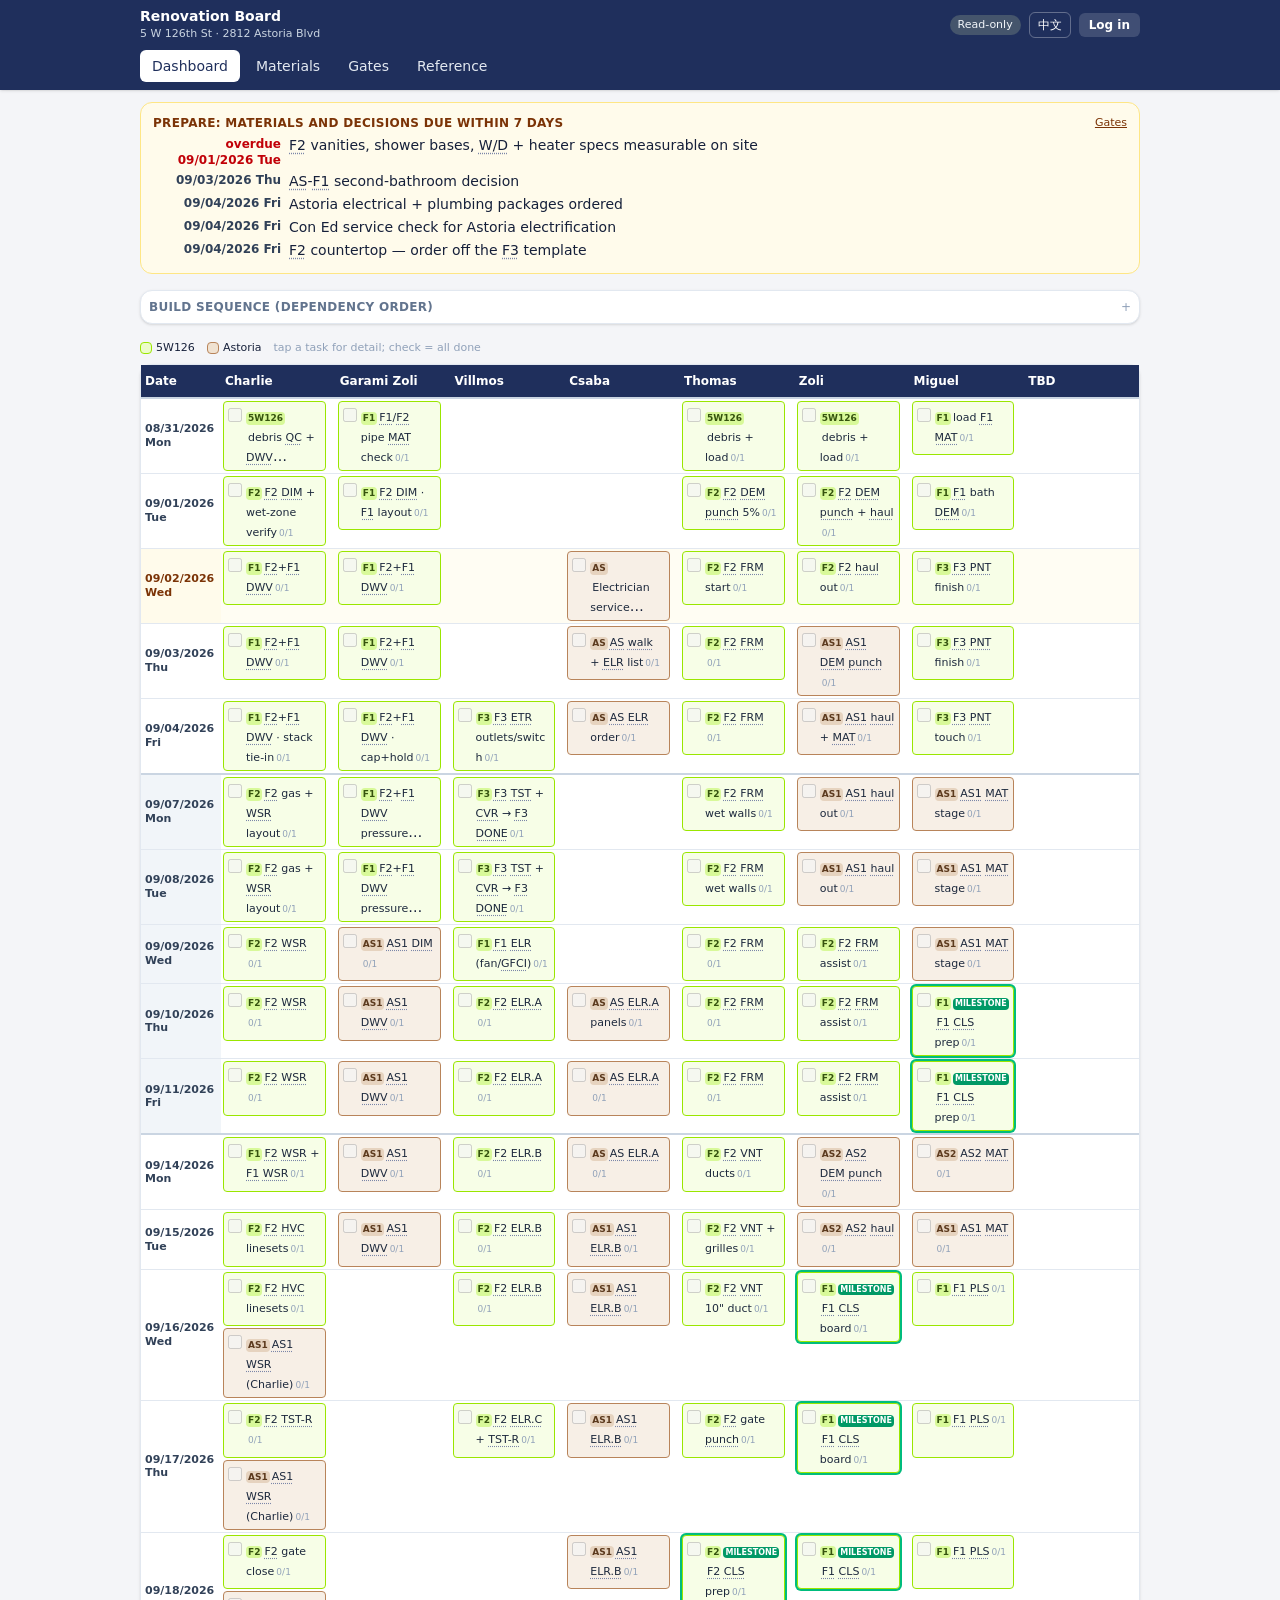
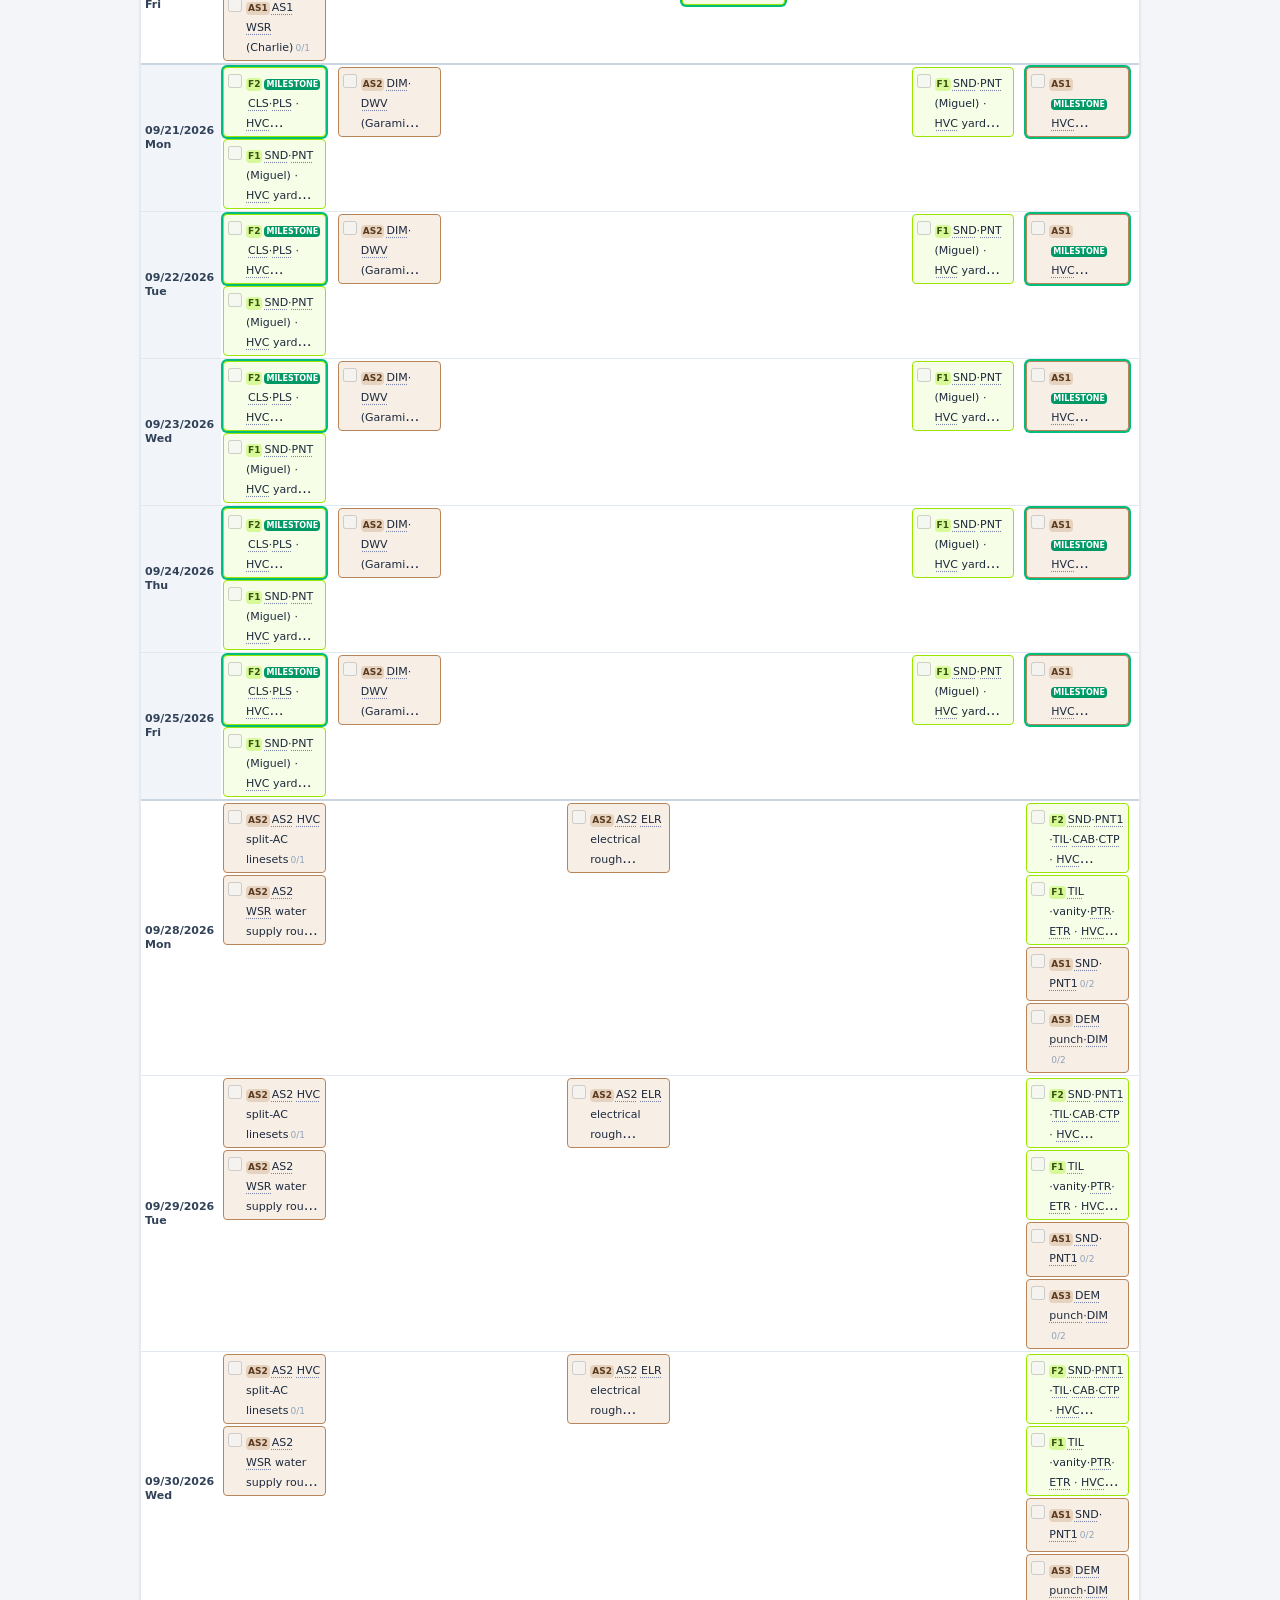
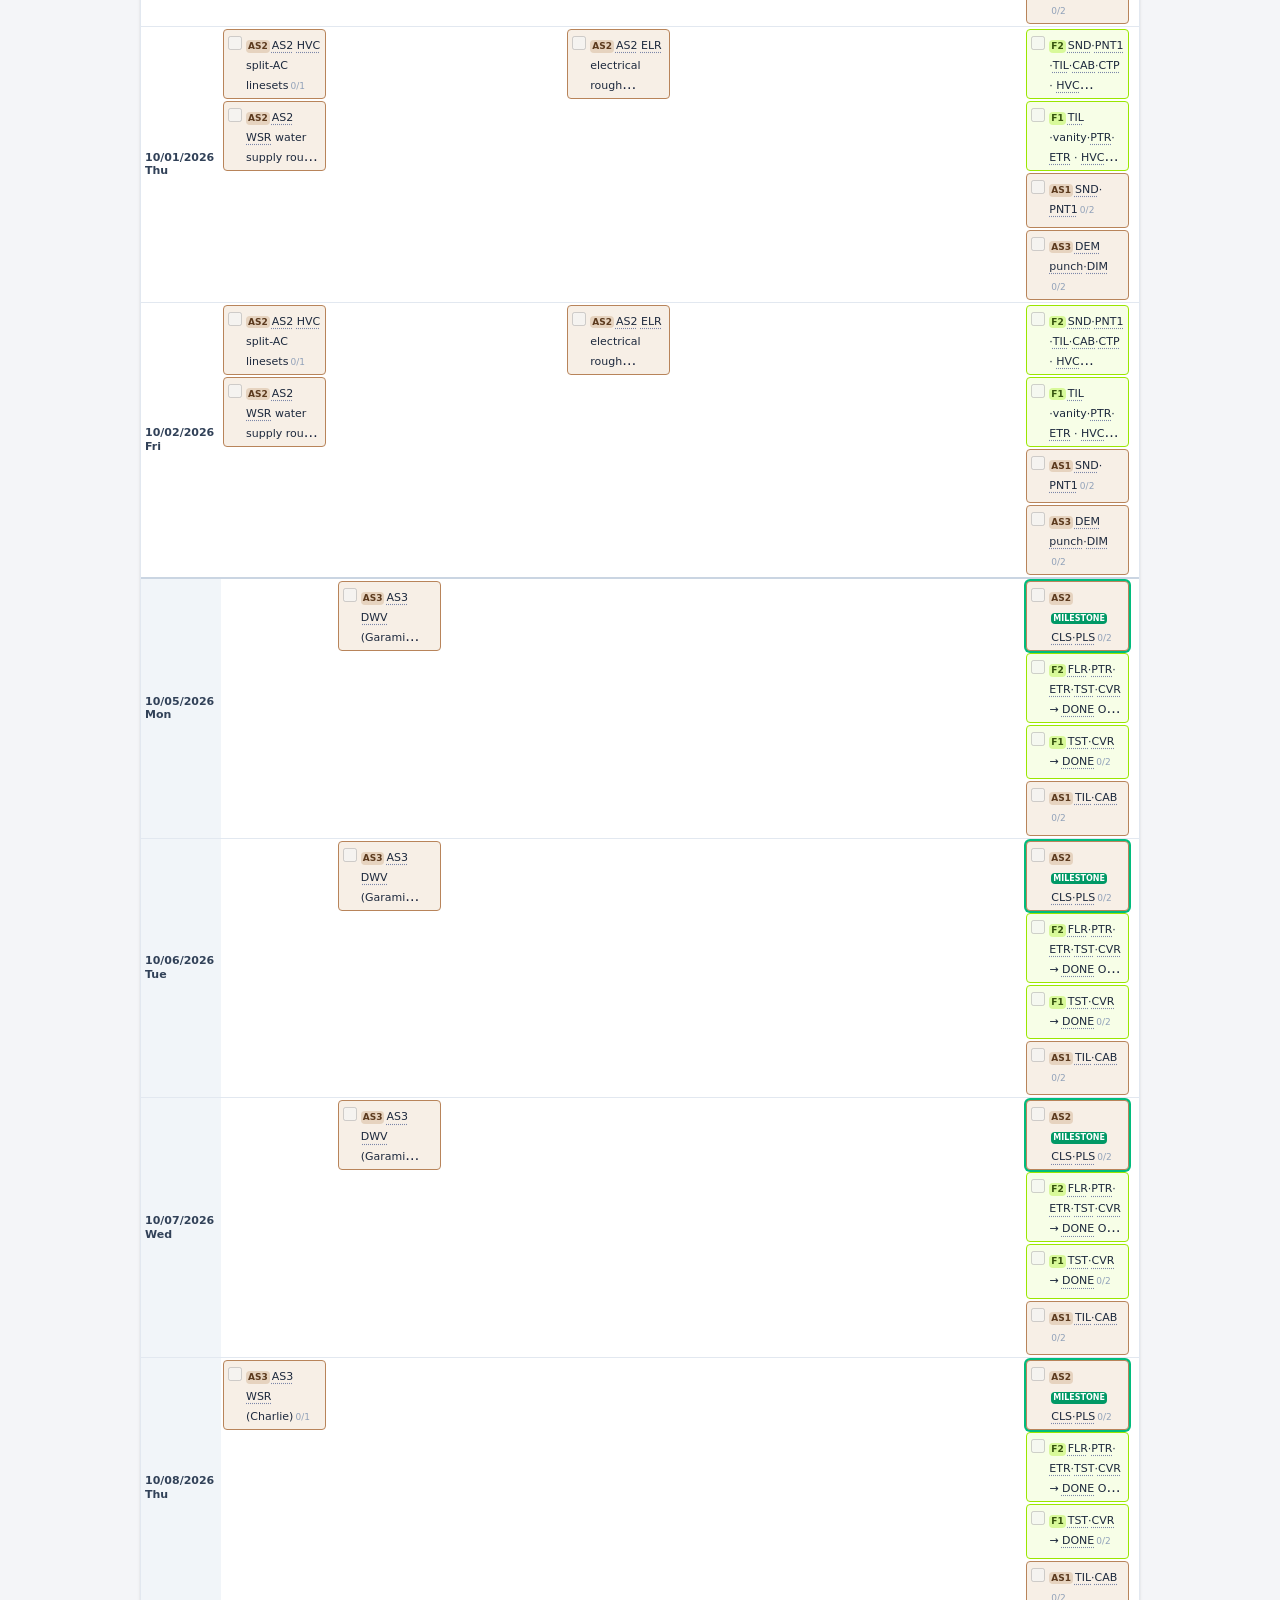
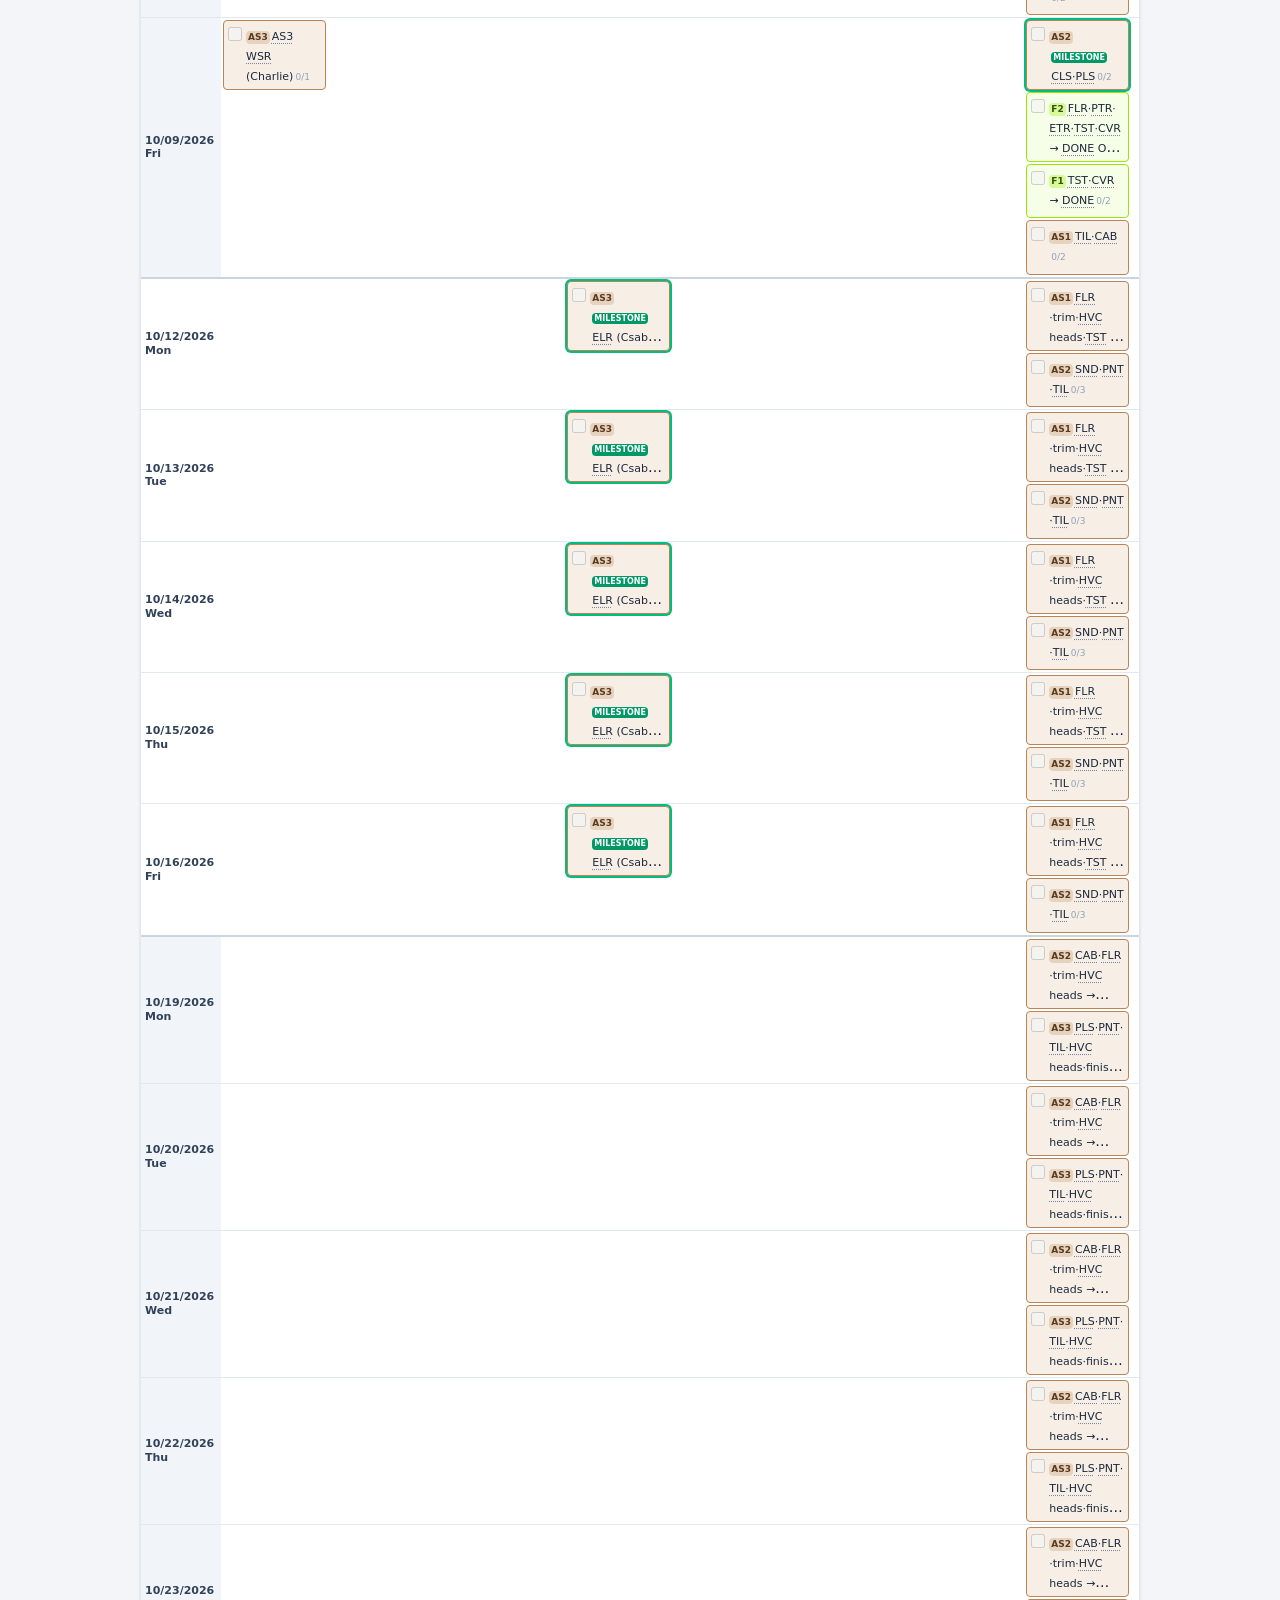
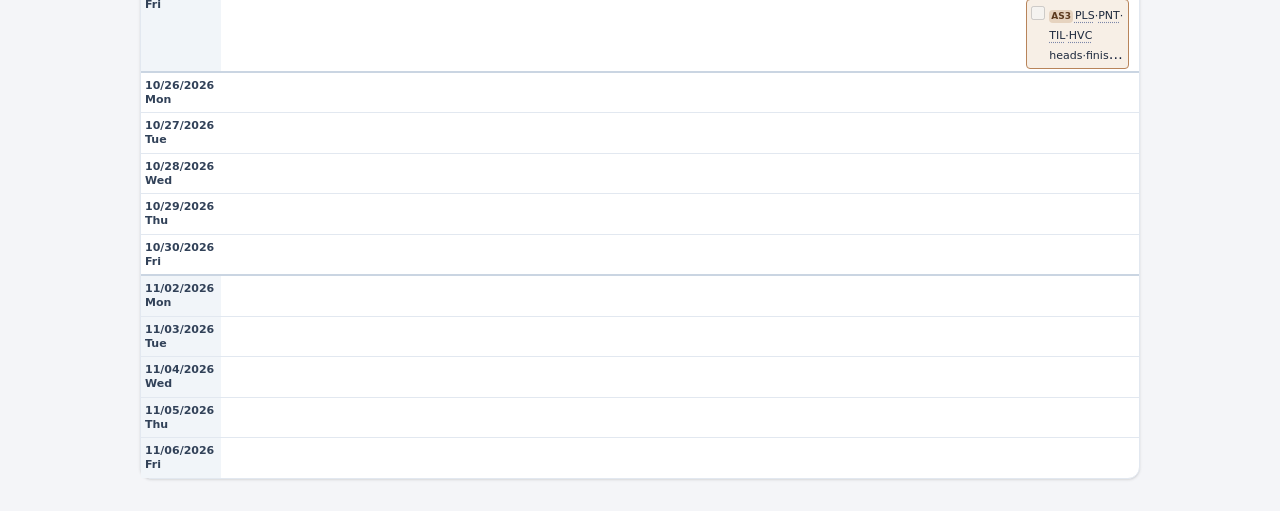
==== commit 37e3e293: "snapshot refresh" ====
--- a/5W126/index.html
+++ b/5W126/index.html
@@ -1,211 +1,211 @@
-<!DOCTYPE html><!--swjJESXSWCQkUqjBLoYm7--><html lang="en"><head><meta charSet="utf-8"/><meta name="viewport" content="width=device-width, initial-scale=1"/><link rel="stylesheet" href="/5W126/_next/static/css/7244ab5c27b3e01e.css" data-precedence="next"/><link rel="preload" as="script" fetchPriority="low" href="/5W126/_next/static/chunks/webpack-62dd3841e041f014.js"/><script src="/5W126/_next/static/chunks/4bd1b696-c023c6e3521b1417.js" async=""></script><script src="/5W126/_next/static/chunks/255-7bb53b46e2a409d7.js" async=""></script><script src="/5W126/_next/static/chunks/main-app-a35ebf780bb0ceb4.js" async=""></script><script src="/5W126/_next/static/chunks/176-c4a8215ca4d82670.js" async=""></script><script src="/5W126/_next/static/chunks/17-ba4409e033e0e892.js" async=""></script><script src="/5W126/_next/static/chunks/app/layout-70a5099d04df71e1.js" async=""></script><script src="/5W126/_next/static/chunks/887-1f7db2b41ca26b91.js" async=""></script><script src="/5W126/_next/static/chunks/app/page-dd61686bce75f915.js" async=""></script><meta name="theme-color" content="#1f2f5c"/><title>Renovation Board · 5W126 + Astoria</title><meta name="description" content="Multi-site renovation progress board"/><link rel="icon" href="/5W126/favicon.ico" type="image/x-icon" sizes="16x16"/><script src="/5W126/_next/static/chunks/polyfills-42372ed130431b0a.js" noModule=""></script></head><body class="min-h-screen antialiased"><div hidden=""><!--$--><!--/$--></div><header class="sticky top-0 z-40 bg-[var(--navy)] text-white shadow"><div class="mx-auto flex max-w-5xl items-center gap-2 px-3 py-2"><div class="min-w-0 flex-1"><div class="truncate text-sm font-semibold leading-tight">Renovation Board</div><div class="truncate text-[11px] text-slate-300">5 W 126th St · 2812 Astoria Blvd</div></div><span class="rounded-full bg-slate-600 px-2 py-0.5 text-[11px] font-medium text-slate-100">Read-only</span><button type="button" class="rounded-md border border-white/30 px-2 py-1 text-xs font-medium hover:bg-white/10" aria-label="toggle language">中文</button><button type="button" class="rounded-md bg-white/15 px-2.5 py-1 text-xs font-semibold hover:bg-white/25">Log in</button></div><nav class="mx-auto hidden max-w-5xl gap-1 px-3 pb-2 sm:flex"><a class="rounded-md px-3 py-1.5 text-sm font-medium bg-white text-[var(--navy)]" href="/5W126">Dashboard</a><a class="rounded-md px-3 py-1.5 text-sm font-medium text-slate-200 hover:bg-white/10" href="/5W126/materials">Materials</a><a class="rounded-md px-3 py-1.5 text-sm font-medium text-slate-200 hover:bg-white/10" href="/5W126/gates">Gates</a><a class="rounded-md px-3 py-1.5 text-sm font-medium text-slate-200 hover:bg-white/10" href="/5W126/reference">Reference</a></nav></header><main class="mx-auto max-w-5xl px-3 pb-24 pt-3 sm:pb-8"><div class="space-y-4"><section class="rounded-xl border border-amber-200 bg-amber-50 p-3"><div class="mb-1 flex items-center justify-between"><h2 class="text-xs font-semibold uppercase tracking-wide text-amber-900">Prepare: materials and decisions due within 7 days</h2><a class="text-[11px] font-medium text-amber-900 underline" href="/5W126/gates">Gates</a></div><ul class="space-y-1 text-sm"><li class="flex items-start gap-2"><span class="w-32 shrink-0 text-right text-xs font-bold tabular-nums text-red-700">overdue 09/01/2026 Tue</span><span class="leading-snug"><span class="relative inline-block "><span class="term">F2</span></span><span> vanities, shower bases, </span><span class="relative inline-block "><span class="term">W/D</span></span><span> + heater specs measurable on site</span></span></li><li class="flex items-start gap-2"><span class="w-32 shrink-0 text-right text-xs font-bold tabular-nums text-slate-700">09/03/2026 Thu</span><span class="leading-snug"><span class="relative inline-block "><span class="term">AS</span></span><span>-</span><span class="relative inline-block "><span class="term">F1</span></span><span> second-bathroom decision</span></span></li><li class="flex items-start gap-2"><span class="w-32 shrink-0 text-right text-xs font-bold tabular-nums text-slate-700">09/04/2026 Fri</span><span class="leading-snug"><span>Astoria electrical + plumbing packages ordered</span></span></li><li class="flex items-start gap-2"><span class="w-32 shrink-0 text-right text-xs font-bold tabular-nums text-slate-700">09/04/2026 Fri</span><span class="leading-snug"><span>Con Ed service check for Astoria electrification</span></span></li><li class="flex items-start gap-2"><span class="w-32 shrink-0 text-right text-xs font-bold tabular-nums text-slate-700">09/04/2026 Fri</span><span class="leading-snug"><span class="relative inline-block "><span class="term">F2</span></span><span> countertop — order off the </span><span class="relative inline-block "><span class="term">F3</span></span><span> template</span></span></li></ul></section><section class="rounded-xl border border-slate-200 bg-white p-2 shadow-sm"><button type="button" class="flex w-full items-center justify-between text-left"><span class="text-xs font-semibold uppercase tracking-wide text-slate-500">Build sequence (dependency order)</span><span class="text-xs text-slate-400">+</span></button></section><div class="space-y-2"><div class="flex items-center gap-3 text-[11px] font-medium"><span class="inline-flex items-center gap-1"><span class="h-3 w-3 rounded-sm border border-lime-400 bg-lime-100"></span> 5W126</span><span class="inline-flex items-center gap-1"><span class="h-3 w-3 rounded-sm border border-[#b8845a] bg-[#f0e2d1]"></span> Astoria</span><span class="text-slate-400">tap a task for detail; check = all done</span></div><div class="rounded-xl border border-slate-200 bg-white shadow-sm"><table class="w-full table-fixed border-collapse text-sm"><colgroup><col class="w-20"/><col/><col/><col/><col/><col/><col/><col/><col/></colgroup><thead><tr class="bg-[var(--navy)] text-white"><th class="px-1 py-2 text-left text-xs font-semibold">Date</th><th class="truncate px-1 py-2 text-left text-xs font-semibold">Charlie</th><th class="truncate px-1 py-2 text-left text-xs font-semibold">Garami Zoli</th><th class="truncate px-1 py-2 text-left text-xs font-semibold">Villmos</th><th class="truncate px-1 py-2 text-left text-xs font-semibold">Csaba</th><th class="truncate px-1 py-2 text-left text-xs font-semibold">Thomas</th><th class="truncate px-1 py-2 text-left text-xs font-semibold">Zoli</th><th class="truncate px-1 py-2 text-left text-xs font-semibold">Miguel</th><th class="truncate px-1 py-2 text-left text-xs font-semibold">TBD</th></tr></thead><tbody><tr class="border-t-2 border-slate-300 "><td class="px-1 py-1.5 text-[11px] font-bold leading-tight tabular-nums bg-white text-slate-700">08/31/2026 Mon</td><td class="relative px-0.5 py-0.5 align-top"><div class="space-y-0.5 "><div draggable="false" class="rounded border p-1 text-left border-lime-400 bg-lime-50  "><div class="flex items-start gap-1"><input type="checkbox" disabled="" title="[ ] debris QC + DWV layout" class="mt-0.5 h-3.5 w-3.5 shrink-0 accent-emerald-600" aria-label="mark all tasks complete"/><button type="button" class="block min-w-0 flex-1 whitespace-normal break-words text-left"><span class="inline-block rounded px-0.5 text-[9px] font-bold bg-lime-200 text-lime-900">5W126</span><span class="ml-0.5 text-[11px] leading-tight text-slate-800"><span>debris </span><span class="relative inline-block "><span class="term">QC</span></span><span> + </span><span class="relative inline-block "><span class="term">DWV</span></span><span> layout</span></span><span class="ml-0.5 text-[9px] tabular-nums text-slate-400">0<!-- -->/<!-- -->1</span></button></div></div></div></td><td class="relative px-0.5 py-0.5 align-top"><div class="space-y-0.5 "><div draggable="false" class="rounded border p-1 text-left border-lime-400 bg-lime-50  "><div class="flex items-start gap-1"><input type="checkbox" disabled="" title="[ ] F1/F2 pipe MAT check" class="mt-0.5 h-3.5 w-3.5 shrink-0 accent-emerald-600" aria-label="mark all tasks complete"/><button type="button" class="block min-w-0 flex-1 whitespace-normal break-words text-left"><span class="inline-block rounded px-0.5 text-[9px] font-bold bg-lime-200 text-lime-900">F1</span><span class="ml-0.5 text-[11px] leading-tight text-slate-800"><span class="relative inline-block "><span class="term">F1</span></span><span>/</span><span class="relative inline-block "><span class="term">F2</span></span><span> pipe </span><span class="relative inline-block "><span class="term">MAT</span></span><span> check</span></span><span class="ml-0.5 text-[9px] tabular-nums text-slate-400">0<!-- -->/<!-- -->1</span></button></div></div></div></td><td class="relative px-0.5 py-0.5 align-top"><div class="space-y-0.5 "></div></td><td class="relative px-0.5 py-0.5 align-top"><div class="space-y-0.5 "></div></td><td class="relative px-0.5 py-0.5 align-top"><div class="space-y-0.5 "><div draggable="false" class="rounded border p-1 text-left border-lime-400 bg-lime-50  "><div class="flex items-start gap-1"><input type="checkbox" disabled="" title="[ ] debris + load" class="mt-0.5 h-3.5 w-3.5 shrink-0 accent-emerald-600" aria-label="mark all tasks complete"/><button type="button" class="block min-w-0 flex-1 whitespace-normal break-words text-left"><span class="inline-block rounded px-0.5 text-[9px] font-bold bg-lime-200 text-lime-900">5W126</span><span class="ml-0.5 text-[11px] leading-tight text-slate-800"><span>debris + load</span></span><span class="ml-0.5 text-[9px] tabular-nums text-slate-400">0<!-- -->/<!-- -->1</span></button></div></div></div></td><td class="relative px-0.5 py-0.5 align-top"><div class="space-y-0.5 "><div draggable="false" class="rounded border p-1 text-left border-lime-400 bg-lime-50  "><div class="flex items-start gap-1"><input type="checkbox" disabled="" title="[ ] debris + load" class="mt-0.5 h-3.5 w-3.5 shrink-0 accent-emerald-600" aria-label="mark all tasks complete"/><button type="button" class="block min-w-0 flex-1 whitespace-normal break-words text-left"><span class="inline-block rounded px-0.5 text-[9px] font-bold bg-lime-200 text-lime-900">5W126</span><span class="ml-0.5 text-[11px] leading-tight text-slate-800"><span>debris + load</span></span><span class="ml-0.5 text-[9px] tabular-nums text-slate-400">0<!-- -->/<!-- -->1</span></button></div></div></div></td><td class="relative px-0.5 py-0.5 align-top"><div class="space-y-0.5 "><div draggable="false" class="rounded border p-1 text-left border-lime-400 bg-lime-50  "><div class="flex items-start gap-1"><input type="checkbox" disabled="" title="[ ] load F1 MAT" class="mt-0.5 h-3.5 w-3.5 shrink-0 accent-emerald-600" aria-label="mark all tasks complete"/><button type="button" class="block min-w-0 flex-1 whitespace-normal break-words text-left"><span class="inline-block rounded px-0.5 text-[9px] font-bold bg-lime-200 text-lime-900">F1</span><span class="ml-0.5 text-[11px] leading-tight text-slate-800"><span>load </span><span class="relative inline-block "><span class="term">F1</span></span><span> </span><span class="relative inline-block "><span class="term">MAT</span></span></span><span class="ml-0.5 text-[9px] tabular-nums text-slate-400">0<!-- -->/<!-- -->1</span></button></div></div></div></td><td class="relative px-0.5 py-0.5 align-top"><div class="space-y-0.5 "></div></td></tr><tr class="border-t border-slate-200 "><td class="px-1 py-1.5 text-[11px] font-bold leading-tight tabular-nums bg-white text-slate-700">09/01/2026 Tue</td><td class="relative px-0.5 py-0.5 align-top"><div class="space-y-0.5 "><div draggable="false" class="rounded border p-1 text-left border-lime-400 bg-lime-50  "><div class="flex items-start gap-1"><input type="checkbox" disabled="" title="[ ] F2 DIM + wet-zone verify" class="mt-0.5 h-3.5 w-3.5 shrink-0 accent-emerald-600" aria-label="mark all tasks complete"/><button type="button" class="block min-w-0 flex-1 whitespace-normal break-words text-left"><span class="inline-block rounded px-0.5 text-[9px] font-bold bg-lime-200 text-lime-900">F2</span><span class="ml-0.5 text-[11px] leading-tight text-slate-800"><span class="relative inline-block "><span class="term">F2</span></span><span> </span><span class="relative inline-block "><span class="term">DIM</span></span><span> + wet-zone verify</span></span><span class="ml-0.5 text-[9px] tabular-nums text-slate-400">0<!-- -->/<!-- -->1</span></button></div></div></div></td><td class="relative px-0.5 py-0.5 align-top"><div class="space-y-0.5 "><div draggable="false" class="rounded border p-1 text-left border-lime-400 bg-lime-50  "><div class="flex items-start gap-1"><input type="checkbox" disabled="" title="[ ] F2 DIM · F1 layout" class="mt-0.5 h-3.5 w-3.5 shrink-0 accent-emerald-600" aria-label="mark all tasks complete"/><button type="button" class="block min-w-0 flex-1 whitespace-normal break-words text-left"><span class="inline-block rounded px-0.5 text-[9px] font-bold bg-lime-200 text-lime-900">F1</span><span class="ml-0.5 text-[11px] leading-tight text-slate-800"><span class="relative inline-block "><span class="term">F2</span></span><span> </span><span class="relative inline-block "><span class="term">DIM</span></span><span> · </span><span class="relative inline-block "><span class="term">F1</span></span><span> layout</span></span><span class="ml-0.5 text-[9px] tabular-nums text-slate-400">0<!-- -->/<!-- -->1</span></button></div></div></div></td><td class="relative px-0.5 py-0.5 align-top"><div class="space-y-0.5 "></div></td><td class="relative px-0.5 py-0.5 align-top"><div class="space-y-0.5 "></div></td><td class="relative px-0.5 py-0.5 align-top"><div class="space-y-0.5 "><div draggable="false" class="rounded border p-1 text-left border-lime-400 bg-lime-50  "><div class="flex items-start gap-1"><input type="checkbox" disabled="" title="[ ] F2 DEM punch 5%" class="mt-0.5 h-3.5 w-3.5 shrink-0 accent-emerald-600" aria-label="mark all tasks complete"/><button type="button" class="block min-w-0 flex-1 whitespace-normal break-words text-left"><span class="inline-block rounded px-0.5 text-[9px] font-bold bg-lime-200 text-lime-900">F2</span><span class="ml-0.5 text-[11px] leading-tight text-slate-800"><span class="relative inline-block "><span class="term">F2</span></span><span> </span><span class="relative inline-block "><span class="term">DEM</span></span><span> </span><span class="relative inline-block "><span class="term">punch</span></span><span> 5%</span></span><span class="ml-0.5 text-[9px] tabular-nums text-slate-400">0<!-- -->/<!-- -->1</span></button></div></div></div></td><td class="relative px-0.5 py-0.5 align-top"><div class="space-y-0.5 "><div draggable="false" class="rounded border p-1 text-left border-lime-400 bg-lime-50  "><div class="flex items-start gap-1"><input type="checkbox" disabled="" title="[ ] F2 DEM punch + haul" class="mt-0.5 h-3.5 w-3.5 shrink-0 accent-emerald-600" aria-label="mark all tasks complete"/><button type="button" class="block min-w-0 flex-1 whitespace-normal break-words text-left"><span class="inline-block rounded px-0.5 text-[9px] font-bold bg-lime-200 text-lime-900">F2</span><span class="ml-0.5 text-[11px] leading-tight text-slate-800"><span class="relative inline-block "><span class="term">F2</span></span><span> </span><span class="relative inline-block "><span class="term">DEM</span></span><span> </span><span class="relative inline-block "><span class="term">punch</span></span><span> + </span><span class="relative inline-block "><span class="term">haul</span></span></span><span class="ml-0.5 text-[9px] tabular-nums text-slate-400">0<!-- -->/<!-- -->1</span></button></div></div></div></td><td class="relative px-0.5 py-0.5 align-top"><div class="space-y-0.5 "><div draggable="false" class="rounded border p-1 text-left border-lime-400 bg-lime-50  "><div class="flex items-start gap-1"><input type="checkbox" disabled="" title="[ ] F1 bath DEM" class="mt-0.5 h-3.5 w-3.5 shrink-0 accent-emerald-600" aria-label="mark all tasks complete"/><button type="button" class="block min-w-0 flex-1 whitespace-normal break-words text-left"><span class="inline-block rounded px-0.5 text-[9px] font-bold bg-lime-200 text-lime-900">F1</span><span class="ml-0.5 text-[11px] leading-tight text-slate-800"><span class="relative inline-block "><span class="term">F1</span></span><span> bath </span><span class="relative inline-block "><span class="term">DEM</span></span></span><span class="ml-0.5 text-[9px] tabular-nums text-slate-400">0<!-- -->/<!-- -->1</span></button></div></div></div></td><td class="relative px-0.5 py-0.5 align-top"><div class="space-y-0.5 "></div></td></tr><tr class="border-t border-slate-200 bg-amber-50/60"><td class="px-1 py-1.5 text-[11px] font-bold leading-tight tabular-nums bg-amber-50 text-amber-900">09/02/2026 Wed</td><td class="relative px-0.5 py-0.5 align-top"><div class="space-y-0.5 "><div draggable="false" class="rounded border p-1 text-left border-lime-400 bg-lime-50  "><div class="flex items-start gap-1"><input type="checkbox" disabled="" title="[ ] F2+F1 DWV" class="mt-0.5 h-3.5 w-3.5 shrink-0 accent-emerald-600" aria-label="mark all tasks complete"/><button type="button" class="block min-w-0 flex-1 whitespace-normal break-words text-left"><span class="inline-block rounded px-0.5 text-[9px] font-bold bg-lime-200 text-lime-900">F1</span><span class="ml-0.5 text-[11px] leading-tight text-slate-800"><span class="relative inline-block "><span class="term">F2</span></span><span>+</span><span class="relative inline-block "><span class="term">F1</span></span><span> </span><span class="relative inline-block "><span class="term">DWV</span></span></span><span class="ml-0.5 text-[9px] tabular-nums text-slate-400">0<!-- -->/<!-- -->1</span></button></div></div></div></td><td class="relative px-0.5 py-0.5 align-top"><div class="space-y-0.5 "><div draggable="false" class="rounded border p-1 text-left border-lime-400 bg-lime-50  "><div class="flex items-start gap-1"><input type="checkbox" disabled="" title="[ ] F2+F1 DWV" class="mt-0.5 h-3.5 w-3.5 shrink-0 accent-emerald-600" aria-label="mark all tasks complete"/><button type="button" class="block min-w-0 flex-1 whitespace-normal break-words text-left"><span class="inline-block rounded px-0.5 text-[9px] font-bold bg-lime-200 text-lime-900">F1</span><span class="ml-0.5 text-[11px] leading-tight text-slate-800"><span class="relative inline-block "><span class="term">F2</span></span><span>+</span><span class="relative inline-block "><span class="term">F1</span></span><span> </span><span class="relative inline-block "><span class="term">DWV</span></span></span><span class="ml-0.5 text-[9px] tabular-nums text-slate-400">0<!-- -->/<!-- -->1</span></button></div></div></div></td><td class="relative px-0.5 py-0.5 align-top"><div class="space-y-0.5 "></div></td><td class="relative px-0.5 py-0.5 align-top"><div class="space-y-0.5 "><div draggable="false" class="rounded border p-1 text-left border-[#b8845a] bg-[#f7efe6]  "><div class="flex items-start gap-1"><input type="checkbox" disabled="" title="[ ] Service upgrade estimate walkthrough + written quote (Astoria)" class="mt-0.5 h-3.5 w-3.5 shrink-0 accent-emerald-600" aria-label="mark all tasks complete"/><button type="button" class="block min-w-0 flex-1 whitespace-normal break-words text-left"><span class="inline-block rounded px-0.5 text-[9px] font-bold bg-[#e6d3bf] text-[#5c3a1e]">AS</span><span class="ml-0.5 text-[11px] leading-tight text-slate-800"><span>Electrician service upgrade estimate (</span><span class="relative inline-block "><span class="term">AS</span></span><span>)</span></span><span class="ml-0.5 text-[9px] tabular-nums text-slate-400">0<!-- -->/<!-- -->1</span></button></div></div></div></td><td class="relative px-0.5 py-0.5 align-top"><div class="space-y-0.5 "><div draggable="false" class="rounded border p-1 text-left border-lime-400 bg-lime-50  "><div class="flex items-start gap-1"><input type="checkbox" disabled="" title="[ ] F2 FRM start" class="mt-0.5 h-3.5 w-3.5 shrink-0 accent-emerald-600" aria-label="mark all tasks complete"/><button type="button" class="block min-w-0 flex-1 whitespace-normal break-words text-left"><span class="inline-block rounded px-0.5 text-[9px] font-bold bg-lime-200 text-lime-900">F2</span><span class="ml-0.5 text-[11px] leading-tight text-slate-800"><span class="relative inline-block "><span class="term">F2</span></span><span> </span><span class="relative inline-block "><span class="term">FRM</span></span><span> start</span></span><span class="ml-0.5 text-[9px] tabular-nums text-slate-400">0<!-- -->/<!-- -->1</span></button></div></div></div></td><td class="relative px-0.5 py-0.5 align-top"><div class="space-y-0.5 "><div draggable="false" class="rounded border p-1 text-left border-lime-400 bg-lime-50  "><div class="flex items-start gap-1"><input type="checkbox" disabled="" title="[ ] F2 haul out" class="mt-0.5 h-3.5 w-3.5 shrink-0 accent-emerald-600" aria-label="mark all tasks complete"/><button type="button" class="block min-w-0 flex-1 whitespace-normal break-words text-left"><span class="inline-block rounded px-0.5 text-[9px] font-bold bg-lime-200 text-lime-900">F2</span><span class="ml-0.5 text-[11px] leading-tight text-slate-800"><span class="relative inline-block "><span class="term">F2</span></span><span> </span><span class="relative inline-block "><span class="term">haul</span></span><span> out</span></span><span class="ml-0.5 text-[9px] tabular-nums text-slate-400">0<!-- -->/<!-- -->1</span></button></div></div></div></td><td class="relative px-0.5 py-0.5 align-top"><div class="space-y-0.5 "><div draggable="false" class="rounded border p-1 text-left border-lime-400 bg-lime-50  "><div class="flex items-start gap-1"><input type="checkbox" disabled="" title="[ ] F3 PNT finish" class="mt-0.5 h-3.5 w-3.5 shrink-0 accent-emerald-600" aria-label="mark all tasks complete"/><button type="button" class="block min-w-0 flex-1 whitespace-normal break-words text-left"><span class="inline-block rounded px-0.5 text-[9px] font-bold bg-lime-200 text-lime-900">F3</span><span class="ml-0.5 text-[11px] leading-tight text-slate-800"><span class="relative inline-block "><span class="term">F3</span></span><span> </span><span class="relative inline-block "><span class="term">PNT</span></span><span> finish</span></span><span class="ml-0.5 text-[9px] tabular-nums text-slate-400">0<!-- -->/<!-- -->1</span></button></div></div></div></td><td class="relative px-0.5 py-0.5 align-top"><div class="space-y-0.5 "></div></td></tr><tr class="border-t border-slate-200 "><td class="px-1 py-1.5 text-[11px] font-bold leading-tight tabular-nums bg-white text-slate-700">09/03/2026 Thu</td><td class="relative px-0.5 py-0.5 align-top"><div class="space-y-0.5 "><div draggable="false" class="rounded border p-1 text-left border-lime-400 bg-lime-50  "><div class="flex items-start gap-1"><input type="checkbox" disabled="" title="[ ] F2+F1 DWV" class="mt-0.5 h-3.5 w-3.5 shrink-0 accent-emerald-600" aria-label="mark all tasks complete"/><button type="button" class="block min-w-0 flex-1 whitespace-normal break-words text-left"><span class="inline-block rounded px-0.5 text-[9px] font-bold bg-lime-200 text-lime-900">F1</span><span class="ml-0.5 text-[11px] leading-tight text-slate-800"><span class="relative inline-block "><span class="term">F2</span></span><span>+</span><span class="relative inline-block "><span class="term">F1</span></span><span> </span><span class="relative inline-block "><span class="term">DWV</span></span></span><span class="ml-0.5 text-[9px] tabular-nums text-slate-400">0<!-- -->/<!-- -->1</span></button></div></div></div></td><td class="relative px-0.5 py-0.5 align-top"><div class="space-y-0.5 "><div draggable="false" class="rounded border p-1 text-left border-lime-400 bg-lime-50  "><div class="flex items-start gap-1"><input type="checkbox" disabled="" title="[ ] F2+F1 DWV" class="mt-0.5 h-3.5 w-3.5 shrink-0 accent-emerald-600" aria-label="mark all tasks complete"/><button type="button" class="block min-w-0 flex-1 whitespace-normal break-words text-left"><span class="inline-block rounded px-0.5 text-[9px] font-bold bg-lime-200 text-lime-900">F1</span><span class="ml-0.5 text-[11px] leading-tight text-slate-800"><span class="relative inline-block "><span class="term">F2</span></span><span>+</span><span class="relative inline-block "><span class="term">F1</span></span><span> </span><span class="relative inline-block "><span class="term">DWV</span></span></span><span class="ml-0.5 text-[9px] tabular-nums text-slate-400">0<!-- -->/<!-- -->1</span></button></div></div></div></td><td class="relative px-0.5 py-0.5 align-top"><div class="space-y-0.5 "></div></td><td class="relative px-0.5 py-0.5 align-top"><div class="space-y-0.5 "><div draggable="false" class="rounded border p-1 text-left border-[#b8845a] bg-[#f7efe6]  "><div class="flex items-start gap-1"><input type="checkbox" disabled="" title="[ ] AS walk + ELR list" class="mt-0.5 h-3.5 w-3.5 shrink-0 accent-emerald-600" aria-label="mark all tasks complete"/><button type="button" class="block min-w-0 flex-1 whitespace-normal break-words text-left"><span class="inline-block rounded px-0.5 text-[9px] font-bold bg-[#e6d3bf] text-[#5c3a1e]">AS</span><span class="ml-0.5 text-[11px] leading-tight text-slate-800"><span class="relative inline-block "><span class="term">AS</span></span><span> </span><span class="relative inline-block "><span class="term">walk</span></span><span> + </span><span class="relative inline-block "><span class="term">ELR</span></span><span> list</span></span><span class="ml-0.5 text-[9px] tabular-nums text-slate-400">0<!-- -->/<!-- -->1</span></button></div></div></div></td><td class="relative px-0.5 py-0.5 align-top"><div class="space-y-0.5 "><div draggable="false" class="rounded border p-1 text-left border-lime-400 bg-lime-50  "><div class="flex items-start gap-1"><input type="checkbox" disabled="" title="[ ] F2 FRM" class="mt-0.5 h-3.5 w-3.5 shrink-0 accent-emerald-600" aria-label="mark all tasks complete"/><button type="button" class="block min-w-0 flex-1 whitespace-normal break-words text-left"><span class="inline-block rounded px-0.5 text-[9px] font-bold bg-lime-200 text-lime-900">F2</span><span class="ml-0.5 text-[11px] leading-tight text-slate-800"><span class="relative inline-block "><span class="term">F2</span></span><span> </span><span class="relative inline-block "><span class="term">FRM</span></span></span><span class="ml-0.5 text-[9px] tabular-nums text-slate-400">0<!-- -->/<!-- -->1</span></button></div></div></div></td><td class="relative px-0.5 py-0.5 align-top"><div class="space-y-0.5 "><div draggable="false" class="rounded border p-1 text-left border-[#b8845a] bg-[#f7efe6]  "><div class="flex items-start gap-1"><input type="checkbox" disabled="" title="[ ] AS1 DEM punch" class="mt-0.5 h-3.5 w-3.5 shrink-0 accent-emerald-600" aria-label="mark all tasks complete"/><button type="button" class="block min-w-0 flex-1 whitespace-normal break-words text-left"><span class="inline-block rounded px-0.5 text-[9px] font-bold bg-[#e6d3bf] text-[#5c3a1e]">AS1</span><span class="ml-0.5 text-[11px] leading-tight text-slate-800"><span class="relative inline-block "><span class="term">AS1</span></span><span> </span><span class="relative inline-block "><span class="term">DEM</span></span><span> </span><span class="relative inline-block "><span class="term">punch</span></span></span><span class="ml-0.5 text-[9px] tabular-nums text-slate-400">0<!-- -->/<!-- -->1</span></button></div></div></div></td><td class="relative px-0.5 py-0.5 align-top"><div class="space-y-0.5 "><div draggable="false" class="rounded border p-1 text-left border-lime-400 bg-lime-50  "><div class="flex items-start gap-1"><input type="checkbox" disabled="" title="[ ] F3 PNT finish" class="mt-0.5 h-3.5 w-3.5 shrink-0 accent-emerald-600" aria-label="mark all tasks complete"/><button type="button" class="block min-w-0 flex-1 whitespace-normal break-words text-left"><span class="inline-block rounded px-0.5 text-[9px] font-bold bg-lime-200 text-lime-900">F3</span><span class="ml-0.5 text-[11px] leading-tight text-slate-800"><span class="relative inline-block "><span class="term">F3</span></span><span> </span><span class="relative inline-block "><span class="term">PNT</span></span><span> finish</span></span><span class="ml-0.5 text-[9px] tabular-nums text-slate-400">0<!-- -->/<!-- -->1</span></button></div></div></div></td><td class="relative px-0.5 py-0.5 align-top"><div class="space-y-0.5 "></div></td></tr><tr class="border-t border-slate-200 "><td class="px-1 py-1.5 text-[11px] font-bold leading-tight tabular-nums bg-white text-slate-700">09/04/2026 Fri</td><td class="relative px-0.5 py-0.5 align-top"><div class="space-y-0.5 "><div draggable="false" class="rounded border p-1 text-left border-lime-400 bg-lime-50  "><div class="flex items-start gap-1"><input type="checkbox" disabled="" title="[ ] F2+F1 DWV · stack tie-in" class="mt-0.5 h-3.5 w-3.5 shrink-0 accent-emerald-600" aria-label="mark all tasks complete"/><button type="button" class="block min-w-0 flex-1 whitespace-normal break-words text-left"><span class="inline-block rounded px-0.5 text-[9px] font-bold bg-lime-200 text-lime-900">F1</span><span class="ml-0.5 text-[11px] leading-tight text-slate-800"><span class="relative inline-block "><span class="term">F2</span></span><span>+</span><span class="relative inline-block "><span class="term">F1</span></span><span> </span><span class="relative inline-block "><span class="term">DWV</span></span><span> · stack tie-in</span></span><span class="ml-0.5 text-[9px] tabular-nums text-slate-400">0<!-- -->/<!-- -->1</span></button></div></div></div></td><td class="relative px-0.5 py-0.5 align-top"><div class="space-y-0.5 "><div draggable="false" class="rounded border p-1 text-left border-lime-400 bg-lime-50  "><div class="flex items-start gap-1"><input type="checkbox" disabled="" title="[ ] F2+F1 DWV · cap+hold" class="mt-0.5 h-3.5 w-3.5 shrink-0 accent-emerald-600" aria-label="mark all tasks complete"/><button type="button" class="block min-w-0 flex-1 whitespace-normal break-words text-left"><span class="inline-block rounded px-0.5 text-[9px] font-bold bg-lime-200 text-lime-900">F1</span><span class="ml-0.5 text-[11px] leading-tight text-slate-800"><span class="relative inline-block "><span class="term">F2</span></span><span>+</span><span class="relative inline-block "><span class="term">F1</span></span><span> </span><span class="relative inline-block "><span class="term">DWV</span></span><span> · cap+hold</span></span><span class="ml-0.5 text-[9px] tabular-nums text-slate-400">0<!-- -->/<!-- -->1</span></button></div></div></div></td><td class="relative px-0.5 py-0.5 align-top"><div class="space-y-0.5 "><div draggable="false" class="rounded border p-1 text-left border-lime-400 bg-lime-50  "><div class="flex items-start gap-1"><input type="checkbox" disabled="" title="[ ] F3 ETR outlets/switch" class="mt-0.5 h-3.5 w-3.5 shrink-0 accent-emerald-600" aria-label="mark all tasks complete"/><button type="button" class="block min-w-0 flex-1 whitespace-normal break-words text-left"><span class="inline-block rounded px-0.5 text-[9px] font-bold bg-lime-200 text-lime-900">F3</span><span class="ml-0.5 text-[11px] leading-tight text-slate-800"><span class="relative inline-block "><span class="term">F3</span></span><span> </span><span class="relative inline-block "><span class="term">ETR</span></span><span> outlets/switch</span></span><span class="ml-0.5 text-[9px] tabular-nums text-slate-400">0<!-- -->/<!-- -->1</span></button></div></div></div></td><td class="relative px-0.5 py-0.5 align-top"><div class="space-y-0.5 "><div draggable="false" class="rounded border p-1 text-left border-[#b8845a] bg-[#f7efe6]  "><div class="flex items-start gap-1"><input type="checkbox" disabled="" title="[ ] AS ELR order" class="mt-0.5 h-3.5 w-3.5 shrink-0 accent-emerald-600" aria-label="mark all tasks complete"/><button type="button" class="block min-w-0 flex-1 whitespace-normal break-words text-left"><span class="inline-block rounded px-0.5 text-[9px] font-bold bg-[#e6d3bf] text-[#5c3a1e]">AS</span><span class="ml-0.5 text-[11px] leading-tight text-slate-800"><span class="relative inline-block "><span class="term">AS</span></span><span> </span><span class="relative inline-block "><span class="term">ELR</span></span><span> order</span></span><span class="ml-0.5 text-[9px] tabular-nums text-slate-400">0<!-- -->/<!-- -->1</span></button></div></div></div></td><td class="relative px-0.5 py-0.5 align-top"><div class="space-y-0.5 "><div draggable="false" class="rounded border p-1 text-left border-lime-400 bg-lime-50  "><div class="flex items-start gap-1"><input type="checkbox" disabled="" title="[ ] F2 FRM" class="mt-0.5 h-3.5 w-3.5 shrink-0 accent-emerald-600" aria-label="mark all tasks complete"/><button type="button" class="block min-w-0 flex-1 whitespace-normal break-words text-left"><span class="inline-block rounded px-0.5 text-[9px] font-bold bg-lime-200 text-lime-900">F2</span><span class="ml-0.5 text-[11px] leading-tight text-slate-800"><span class="relative inline-block "><span class="term">F2</span></span><span> </span><span class="relative inline-block "><span class="term">FRM</span></span></span><span class="ml-0.5 text-[9px] tabular-nums text-slate-400">0<!-- -->/<!-- -->1</span></button></div></div></div></td><td class="relative px-0.5 py-0.5 align-top"><div class="space-y-0.5 "><div draggable="false" class="rounded border p-1 text-left border-[#b8845a] bg-[#f7efe6]  "><div class="flex items-start gap-1"><input type="checkbox" disabled="" title="[ ] AS1 haul + MAT" class="mt-0.5 h-3.5 w-3.5 shrink-0 accent-emerald-600" aria-label="mark all tasks complete"/><button type="button" class="block min-w-0 flex-1 whitespace-normal break-words text-left"><span class="inline-block rounded px-0.5 text-[9px] font-bold bg-[#e6d3bf] text-[#5c3a1e]">AS1</span><span class="ml-0.5 text-[11px] leading-tight text-slate-800"><span class="relative inline-block "><span class="term">AS1</span></span><span> </span><span class="relative inline-block "><span class="term">haul</span></span><span> + </span><span class="relative inline-block "><span class="term">MAT</span></span></span><span class="ml-0.5 text-[9px] tabular-nums text-slate-400">0<!-- -->/<!-- -->1</span></button></div></div></div></td><td class="relative px-0.5 py-0.5 align-top"><div class="space-y-0.5 "><div draggable="false" class="rounded border p-1 text-left border-lime-400 bg-lime-50  "><div class="flex items-start gap-1"><input type="checkbox" disabled="" title="[ ] F3 PNT touch" class="mt-0.5 h-3.5 w-3.5 shrink-0 accent-emerald-600" aria-label="mark all tasks complete"/><button type="button" class="block min-w-0 flex-1 whitespace-normal break-words text-left"><span class="inline-block rounded px-0.5 text-[9px] font-bold bg-lime-200 text-lime-900">F3</span><span class="ml-0.5 text-[11px] leading-tight text-slate-800"><span class="relative inline-block "><span class="term">F3</span></span><span> </span><span class="relative inline-block "><span class="term">PNT</span></span><span> touch</span></span><span class="ml-0.5 text-[9px] tabular-nums text-slate-400">0<!-- -->/<!-- -->1</span></button></div></div></div></td><td class="relative px-0.5 py-0.5 align-top"><div class="space-y-0.5 "></div></td></tr><tr class="border-t-2 border-slate-300 "><td class="px-1 py-1.5 text-[11px] font-bold leading-tight tabular-nums bg-slate-100 text-slate-700">09/07/2026 Mon</td><td class="relative px-0.5 py-0.5 align-top"><div class="space-y-0.5 "><div draggable="false" class="rounded border p-1 text-left border-lime-400 bg-lime-50  "><div class="flex items-start gap-1"><input type="checkbox" disabled="" title="[ ] F2 gas + WSR layout" class="mt-0.5 h-3.5 w-3.5 shrink-0 accent-emerald-600" aria-label="mark all tasks complete"/><button type="button" class="block min-w-0 flex-1 whitespace-normal break-words text-left"><span class="inline-block rounded px-0.5 text-[9px] font-bold bg-lime-200 text-lime-900">F2</span><span class="ml-0.5 text-[11px] leading-tight text-slate-800"><span class="relative inline-block "><span class="term">F2</span></span><span> gas + </span><span class="relative inline-block "><span class="term">WSR</span></span><span> layout</span></span><span class="ml-0.5 text-[9px] tabular-nums text-slate-400">0<!-- -->/<!-- -->1</span></button></div></div></div></td><td class="relative px-0.5 py-0.5 align-top"><div class="space-y-0.5 "><div draggable="false" class="rounded border p-1 text-left border-lime-400 bg-lime-50  "><div class="flex items-start gap-1"><input type="checkbox" disabled="" title="[ ] F2+F1 DWV pressure test" class="mt-0.5 h-3.5 w-3.5 shrink-0 accent-emerald-600" aria-label="mark all tasks complete"/><button type="button" class="block min-w-0 flex-1 whitespace-normal break-words text-left"><span class="inline-block rounded px-0.5 text-[9px] font-bold bg-lime-200 text-lime-900">F1</span><span class="ml-0.5 text-[11px] leading-tight text-slate-800"><span class="relative inline-block "><span class="term">F2</span></span><span>+</span><span class="relative inline-block "><span class="term">F1</span></span><span> </span><span class="relative inline-block "><span class="term">DWV</span></span><span> pressure test</span></span><span class="ml-0.5 text-[9px] tabular-nums text-slate-400">0<!-- -->/<!-- -->1</span></button></div></div></div></td><td class="relative px-0.5 py-0.5 align-top"><div class="space-y-0.5 "><div draggable="false" class="rounded border p-1 text-left border-lime-400 bg-lime-50  "><div class="flex items-start gap-1"><input type="checkbox" disabled="" title="[ ] F3 TST + CVR → F3 DONE" class="mt-0.5 h-3.5 w-3.5 shrink-0 accent-emerald-600" aria-label="mark all tasks complete"/><button type="button" class="block min-w-0 flex-1 whitespace-normal break-words text-left"><span class="inline-block rounded px-0.5 text-[9px] font-bold bg-lime-200 text-lime-900">F3</span><span class="ml-0.5 text-[11px] leading-tight text-slate-800"><span class="relative inline-block "><span class="term">F3</span></span><span> </span><span class="relative inline-block "><span class="term">TST</span></span><span> + </span><span class="relative inline-block "><span class="term">CVR</span></span><span> → </span><span class="relative inline-block "><span class="term">F3</span></span><span> </span><span class="relative inline-block "><span class="term">DONE</span></span></span><span class="ml-0.5 text-[9px] tabular-nums text-slate-400">0<!-- -->/<!-- -->1</span></button></div></div></div></td><td class="relative px-0.5 py-0.5 align-top"><div class="space-y-0.5 "></div></td><td class="relative px-0.5 py-0.5 align-top"><div class="space-y-0.5 "><div draggable="false" class="rounded border p-1 text-left border-lime-400 bg-lime-50  "><div class="flex items-start gap-1"><input type="checkbox" disabled="" title="[ ] F2 FRM wet walls" class="mt-0.5 h-3.5 w-3.5 shrink-0 accent-emerald-600" aria-label="mark all tasks complete"/><button type="button" class="block min-w-0 flex-1 whitespace-normal break-words text-left"><span class="inline-block rounded px-0.5 text-[9px] font-bold bg-lime-200 text-lime-900">F2</span><span class="ml-0.5 text-[11px] leading-tight text-slate-800"><span class="relative inline-block "><span class="term">F2</span></span><span> </span><span class="relative inline-block "><span class="term">FRM</span></span><span> wet walls</span></span><span class="ml-0.5 text-[9px] tabular-nums text-slate-400">0<!-- -->/<!-- -->1</span></button></div></div></div></td><td class="relative px-0.5 py-0.5 align-top"><div class="space-y-0.5 "><div draggable="false" class="rounded border p-1 text-left border-[#b8845a] bg-[#f7efe6]  "><div class="flex items-start gap-1"><input type="checkbox" disabled="" title="[ ] AS1 haul out" class="mt-0.5 h-3.5 w-3.5 shrink-0 accent-emerald-600" aria-label="mark all tasks complete"/><button type="button" class="block min-w-0 flex-1 whitespace-normal break-words text-left"><span class="inline-block rounded px-0.5 text-[9px] font-bold bg-[#e6d3bf] text-[#5c3a1e]">AS1</span><span class="ml-0.5 text-[11px] leading-tight text-slate-800"><span class="relative inline-block "><span class="term">AS1</span></span><span> </span><span class="relative inline-block "><span class="term">haul</span></span><span> out</span></span><span class="ml-0.5 text-[9px] tabular-nums text-slate-400">0<!-- -->/<!-- -->1</span></button></div></div></div></td><td class="relative px-0.5 py-0.5 align-top"><div class="space-y-0.5 "><div draggable="false" class="rounded border p-1 text-left border-[#b8845a] bg-[#f7efe6]  "><div class="flex items-start gap-1"><input type="checkbox" disabled="" title="[ ] AS1 MAT stage" class="mt-0.5 h-3.5 w-3.5 shrink-0 accent-emerald-600" aria-label="mark all tasks complete"/><button type="button" class="block min-w-0 flex-1 whitespace-normal break-words text-left"><span class="inline-block rounded px-0.5 text-[9px] font-bold bg-[#e6d3bf] text-[#5c3a1e]">AS1</span><span class="ml-0.5 text-[11px] leading-tight text-slate-800"><span class="relative inline-block "><span class="term">AS1</span></span><span> </span><span class="relative inline-block "><span class="term">MAT</span></span><span> stage</span></span><span class="ml-0.5 text-[9px] tabular-nums text-slate-400">0<!-- -->/<!-- -->1</span></button></div></div></div></td><td class="relative px-0.5 py-0.5 align-top"><div class="space-y-0.5 "></div></td></tr><tr class="border-t border-slate-200 "><td class="px-1 py-1.5 text-[11px] font-bold leading-tight tabular-nums bg-slate-100 text-slate-700">09/08/2026 Tue</td><td class="relative px-0.5 py-0.5 align-top"><div class="space-y-0.5 "><div draggable="false" class="rounded border p-1 text-left border-lime-400 bg-lime-50  "><div class="flex items-start gap-1"><input type="checkbox" disabled="" title="[ ] F2 gas + WSR layout" class="mt-0.5 h-3.5 w-3.5 shrink-0 accent-emerald-600" aria-label="mark all tasks complete"/><button type="button" class="block min-w-0 flex-1 whitespace-normal break-words text-left"><span class="inline-block rounded px-0.5 text-[9px] font-bold bg-lime-200 text-lime-900">F2</span><span class="ml-0.5 text-[11px] leading-tight text-slate-800"><span class="relative inline-block "><span class="term">F2</span></span><span> gas + </span><span class="relative inline-block "><span class="term">WSR</span></span><span> layout</span></span><span class="ml-0.5 text-[9px] tabular-nums text-slate-400">0<!-- -->/<!-- -->1</span></button></div></div></div></td><td class="relative px-0.5 py-0.5 align-top"><div class="space-y-0.5 "><div draggable="false" class="rounded border p-1 text-left border-lime-400 bg-lime-50  "><div class="flex items-start gap-1"><input type="checkbox" disabled="" title="[ ] F2+F1 DWV pressure test" class="mt-0.5 h-3.5 w-3.5 shrink-0 accent-emerald-600" aria-label="mark all tasks complete"/><button type="button" class="block min-w-0 flex-1 whitespace-normal break-words text-left"><span class="inline-block rounded px-0.5 text-[9px] font-bold bg-lime-200 text-lime-900">F1</span><span class="ml-0.5 text-[11px] leading-tight text-slate-800"><span class="relative inline-block "><span class="term">F2</span></span><span>+</span><span class="relative inline-block "><span class="term">F1</span></span><span> </span><span class="relative inline-block "><span class="term">DWV</span></span><span> pressure test</span></span><span class="ml-0.5 text-[9px] tabular-nums text-slate-400">0<!-- -->/<!-- -->1</span></button></div></div></div></td><td class="relative px-0.5 py-0.5 align-top"><div class="space-y-0.5 "><div draggable="false" class="rounded border p-1 text-left border-lime-400 bg-lime-50  "><div class="flex items-start gap-1"><input type="checkbox" disabled="" title="[ ] F3 TST + CVR → F3 DONE" class="mt-0.5 h-3.5 w-3.5 shrink-0 accent-emerald-600" aria-label="mark all tasks complete"/><button type="button" class="block min-w-0 flex-1 whitespace-normal break-words text-left"><span class="inline-block rounded px-0.5 text-[9px] font-bold bg-lime-200 text-lime-900">F3</span><span class="ml-0.5 text-[11px] leading-tight text-slate-800"><span class="relative inline-block "><span class="term">F3</span></span><span> </span><span class="relative inline-block "><span class="term">TST</span></span><span> + </span><span class="relative inline-block "><span class="term">CVR</span></span><span> → </span><span class="relative inline-block "><span class="term">F3</span></span><span> </span><span class="relative inline-block "><span class="term">DONE</span></span></span><span class="ml-0.5 text-[9px] tabular-nums text-slate-400">0<!-- -->/<!-- -->1</span></button></div></div></div></td><td class="relative px-0.5 py-0.5 align-top"><div class="space-y-0.5 "></div></td><td class="relative px-0.5 py-0.5 align-top"><div class="space-y-0.5 "><div draggable="false" class="rounded border p-1 text-left border-lime-400 bg-lime-50  "><div class="flex items-start gap-1"><input type="checkbox" disabled="" title="[ ] F2 FRM wet walls" class="mt-0.5 h-3.5 w-3.5 shrink-0 accent-emerald-600" aria-label="mark all tasks complete"/><button type="button" class="block min-w-0 flex-1 whitespace-normal break-words text-left"><span class="inline-block rounded px-0.5 text-[9px] font-bold bg-lime-200 text-lime-900">F2</span><span class="ml-0.5 text-[11px] leading-tight text-slate-800"><span class="relative inline-block "><span class="term">F2</span></span><span> </span><span class="relative inline-block "><span class="term">FRM</span></span><span> wet walls</span></span><span class="ml-0.5 text-[9px] tabular-nums text-slate-400">0<!-- -->/<!-- -->1</span></button></div></div></div></td><td class="relative px-0.5 py-0.5 align-top"><div class="space-y-0.5 "><div draggable="false" class="rounded border p-1 text-left border-[#b8845a] bg-[#f7efe6]  "><div class="flex items-start gap-1"><input type="checkbox" disabled="" title="[ ] AS1 haul out" class="mt-0.5 h-3.5 w-3.5 shrink-0 accent-emerald-600" aria-label="mark all tasks complete"/><button type="button" class="block min-w-0 flex-1 whitespace-normal break-words text-left"><span class="inline-block rounded px-0.5 text-[9px] font-bold bg-[#e6d3bf] text-[#5c3a1e]">AS1</span><span class="ml-0.5 text-[11px] leading-tight text-slate-800"><span class="relative inline-block "><span class="term">AS1</span></span><span> </span><span class="relative inline-block "><span class="term">haul</span></span><span> out</span></span><span class="ml-0.5 text-[9px] tabular-nums text-slate-400">0<!-- -->/<!-- -->1</span></button></div></div></div></td><td class="relative px-0.5 py-0.5 align-top"><div class="space-y-0.5 "><div draggable="false" class="rounded border p-1 text-left border-[#b8845a] bg-[#f7efe6]  "><div class="flex items-start gap-1"><input type="checkbox" disabled="" title="[ ] AS1 MAT stage" class="mt-0.5 h-3.5 w-3.5 shrink-0 accent-emerald-600" aria-label="mark all tasks complete"/><button type="button" class="block min-w-0 flex-1 whitespace-normal break-words text-left"><span class="inline-block rounded px-0.5 text-[9px] font-bold bg-[#e6d3bf] text-[#5c3a1e]">AS1</span><span class="ml-0.5 text-[11px] leading-tight text-slate-800"><span class="relative inline-block "><span class="term">AS1</span></span><span> </span><span class="relative inline-block "><span class="term">MAT</span></span><span> stage</span></span><span class="ml-0.5 text-[9px] tabular-nums text-slate-400">0<!-- -->/<!-- -->1</span></button></div></div></div></td><td class="relative px-0.5 py-0.5 align-top"><div class="space-y-0.5 "></div></td></tr><tr class="border-t border-slate-200 "><td class="px-1 py-1.5 text-[11px] font-bold leading-tight tabular-nums bg-slate-100 text-slate-700">09/09/2026 Wed</td><td class="relative px-0.5 py-0.5 align-top"><div class="space-y-0.5 "><div draggable="false" class="rounded border p-1 text-left border-lime-400 bg-lime-50  "><div class="flex items-start gap-1"><input type="checkbox" disabled="" title="[ ] F2 WSR" class="mt-0.5 h-3.5 w-3.5 shrink-0 accent-emerald-600" aria-label="mark all tasks complete"/><button type="button" class="block min-w-0 flex-1 whitespace-normal break-words text-left"><span class="inline-block rounded px-0.5 text-[9px] font-bold bg-lime-200 text-lime-900">F2</span><span class="ml-0.5 text-[11px] leading-tight text-slate-800"><span class="relative inline-block "><span class="term">F2</span></span><span> </span><span class="relative inline-block "><span class="term">WSR</span></span></span><span class="ml-0.5 text-[9px] tabular-nums text-slate-400">0<!-- -->/<!-- -->1</span></button></div></div></div></td><td class="relative px-0.5 py-0.5 align-top"><div class="space-y-0.5 "><div draggable="false" class="rounded border p-1 text-left border-[#b8845a] bg-[#f7efe6]  "><div class="flex items-start gap-1"><input type="checkbox" disabled="" title="[ ] AS1 DIM" class="mt-0.5 h-3.5 w-3.5 shrink-0 accent-emerald-600" aria-label="mark all tasks complete"/><button type="button" class="block min-w-0 flex-1 whitespace-normal break-words text-left"><span class="inline-block rounded px-0.5 text-[9px] font-bold bg-[#e6d3bf] text-[#5c3a1e]">AS1</span><span class="ml-0.5 text-[11px] leading-tight text-slate-800"><span class="relative inline-block "><span class="term">AS1</span></span><span> </span><span class="relative inline-block "><span class="term">DIM</span></span></span><span class="ml-0.5 text-[9px] tabular-nums text-slate-400">0<!-- -->/<!-- -->1</span></button></div></div></div></td><td class="relative px-0.5 py-0.5 align-top"><div class="space-y-0.5 "><div draggable="false" class="rounded border p-1 text-left border-lime-400 bg-lime-50  "><div class="flex items-start gap-1"><input type="checkbox" disabled="" title="[ ] F1 ELR (fan/GFCI)" class="mt-0.5 h-3.5 w-3.5 shrink-0 accent-emerald-600" aria-label="mark all tasks complete"/><button type="button" class="block min-w-0 flex-1 whitespace-normal break-words text-left"><span class="inline-block rounded px-0.5 text-[9px] font-bold bg-lime-200 text-lime-900">F1</span><span class="ml-0.5 text-[11px] leading-tight text-slate-800"><span class="relative inline-block "><span class="term">F1</span></span><span> </span><span class="relative inline-block "><span class="term">ELR</span></span><span> (fan/</span><span class="relative inline-block "><span class="term">GFCI</span></span><span>)</span></span><span class="ml-0.5 text-[9px] tabular-nums text-slate-400">0<!-- -->/<!-- -->1</span></button></div></div></div></td><td class="relative px-0.5 py-0.5 align-top"><div class="space-y-0.5 "></div></td><td class="relative px-0.5 py-0.5 align-top"><div class="space-y-0.5 "><div draggable="false" class="rounded border p-1 text-left border-lime-400 bg-lime-50  "><div class="flex items-start gap-1"><input type="checkbox" disabled="" title="[ ] F2 FRM" class="mt-0.5 h-3.5 w-3.5 shrink-0 accent-emerald-600" aria-label="mark all tasks complete"/><button type="button" class="block min-w-0 flex-1 whitespace-normal break-words text-left"><span class="inline-block rounded px-0.5 text-[9px] font-bold bg-lime-200 text-lime-900">F2</span><span class="ml-0.5 text-[11px] leading-tight text-slate-800"><span class="relative inline-block "><span class="term">F2</span></span><span> </span><span class="relative inline-block "><span class="term">FRM</span></span></span><span class="ml-0.5 text-[9px] tabular-nums text-slate-400">0<!-- -->/<!-- -->1</span></button></div></div></div></td><td class="relative px-0.5 py-0.5 align-top"><div class="space-y-0.5 "><div draggable="false" class="rounded border p-1 text-left border-lime-400 bg-lime-50  "><div class="flex items-start gap-1"><input type="checkbox" disabled="" title="[ ] F2 FRM assist" class="mt-0.5 h-3.5 w-3.5 shrink-0 accent-emerald-600" aria-label="mark all tasks complete"/><button type="button" class="block min-w-0 flex-1 whitespace-normal break-words text-left"><span class="inline-block rounded px-0.5 text-[9px] font-bold bg-lime-200 text-lime-900">F2</span><span class="ml-0.5 text-[11px] leading-tight text-slate-800"><span class="relative inline-block "><span class="term">F2</span></span><span> </span><span class="relative inline-block "><span class="term">FRM</span></span><span> assist</span></span><span class="ml-0.5 text-[9px] tabular-nums text-slate-400">0<!-- -->/<!-- -->1</span></button></div></div></div></td><td class="relative px-0.5 py-0.5 align-top"><div class="space-y-0.5 "><div draggable="false" class="rounded border p-1 text-left border-[#b8845a] bg-[#f7efe6]  "><div class="flex items-start gap-1"><input type="checkbox" disabled="" title="[ ] AS1 MAT stage" class="mt-0.5 h-3.5 w-3.5 shrink-0 accent-emerald-600" aria-label="mark all tasks complete"/><button type="button" class="block min-w-0 flex-1 whitespace-normal break-words text-left"><span class="inline-block rounded px-0.5 text-[9px] font-bold bg-[#e6d3bf] text-[#5c3a1e]">AS1</span><span class="ml-0.5 text-[11px] leading-tight text-slate-800"><span class="relative inline-block "><span class="term">AS1</span></span><span> </span><span class="relative inline-block "><span class="term">MAT</span></span><span> stage</span></span><span class="ml-0.5 text-[9px] tabular-nums text-slate-400">0<!-- -->/<!-- -->1</span></button></div></div></div></td><td class="relative px-0.5 py-0.5 align-top"><div class="space-y-0.5 "></div></td></tr><tr class="border-t border-slate-200 "><td class="px-1 py-1.5 text-[11px] font-bold leading-tight tabular-nums bg-slate-100 text-slate-700">09/10/2026 Thu</td><td class="relative px-0.5 py-0.5 align-top"><div class="space-y-0.5 "><div draggable="false" class="rounded border p-1 text-left border-lime-400 bg-lime-50  "><div class="flex items-start gap-1"><input type="checkbox" disabled="" title="[ ] F2 WSR" class="mt-0.5 h-3.5 w-3.5 shrink-0 accent-emerald-600" aria-label="mark all tasks complete"/><button type="button" class="block min-w-0 flex-1 whitespace-normal break-words text-left"><span class="inline-block rounded px-0.5 text-[9px] font-bold bg-lime-200 text-lime-900">F2</span><span class="ml-0.5 text-[11px] leading-tight text-slate-800"><span class="relative inline-block "><span class="term">F2</span></span><span> </span><span class="relative inline-block "><span class="term">WSR</span></span></span><span class="ml-0.5 text-[9px] tabular-nums text-slate-400">0<!-- -->/<!-- -->1</span></button></div></div></div></td><td class="relative px-0.5 py-0.5 align-top"><div class="space-y-0.5 "><div draggable="false" class="rounded border p-1 text-left border-[#b8845a] bg-[#f7efe6]  "><div class="flex items-start gap-1"><input type="checkbox" disabled="" title="[ ] AS1 DWV" class="mt-0.5 h-3.5 w-3.5 shrink-0 accent-emerald-600" aria-label="mark all tasks complete"/><button type="button" class="block min-w-0 flex-1 whitespace-normal break-words text-left"><span class="inline-block rounded px-0.5 text-[9px] font-bold bg-[#e6d3bf] text-[#5c3a1e]">AS1</span><span class="ml-0.5 text-[11px] leading-tight text-slate-800"><span class="relative inline-block "><span class="term">AS1</span></span><span> </span><span class="relative inline-block "><span class="term">DWV</span></span></span><span class="ml-0.5 text-[9px] tabular-nums text-slate-400">0<!-- -->/<!-- -->1</span></button></div></div></div></td><td class="relative px-0.5 py-0.5 align-top"><div class="space-y-0.5 "><div draggable="false" class="rounded border p-1 text-left border-lime-400 bg-lime-50  "><div class="flex items-start gap-1"><input type="checkbox" disabled="" title="[ ] F2 ELR.A" class="mt-0.5 h-3.5 w-3.5 shrink-0 accent-emerald-600" aria-label="mark all tasks complete"/><button type="button" class="block min-w-0 flex-1 whitespace-normal break-words text-left"><span class="inline-block rounded px-0.5 text-[9px] font-bold bg-lime-200 text-lime-900">F2</span><span class="ml-0.5 text-[11px] leading-tight text-slate-800"><span class="relative inline-block "><span class="term">F2</span></span><span> </span><span class="relative inline-block "><span class="term">ELR.A</span></span></span><span class="ml-0.5 text-[9px] tabular-nums text-slate-400">0<!-- -->/<!-- -->1</span></button></div></div></div></td><td class="relative px-0.5 py-0.5 align-top"><div class="space-y-0.5 "><div draggable="false" class="rounded border p-1 text-left border-[#b8845a] bg-[#f7efe6]  "><div class="flex items-start gap-1"><input type="checkbox" disabled="" title="[ ] AS ELR.A panels" class="mt-0.5 h-3.5 w-3.5 shrink-0 accent-emerald-600" aria-label="mark all tasks complete"/><button type="button" class="block min-w-0 flex-1 whitespace-normal break-words text-left"><span class="inline-block rounded px-0.5 text-[9px] font-bold bg-[#e6d3bf] text-[#5c3a1e]">AS</span><span class="ml-0.5 text-[11px] leading-tight text-slate-800"><span class="relative inline-block "><span class="term">AS</span></span><span> </span><span class="relative inline-block "><span class="term">ELR.A</span></span><span> panels</span></span><span class="ml-0.5 text-[9px] tabular-nums text-slate-400">0<!-- -->/<!-- -->1</span></button></div></div></div></td><td class="relative px-0.5 py-0.5 align-top"><div class="space-y-0.5 "><div draggable="false" class="rounded border p-1 text-left border-lime-400 bg-lime-50  "><div class="flex items-start gap-1"><input type="checkbox" disabled="" title="[ ] F2 FRM" class="mt-0.5 h-3.5 w-3.5 shrink-0 accent-emerald-600" aria-label="mark all tasks complete"/><button type="button" class="block min-w-0 flex-1 whitespace-normal break-words text-left"><span class="inline-block rounded px-0.5 text-[9px] font-bold bg-lime-200 text-lime-900">F2</span><span class="ml-0.5 text-[11px] leading-tight text-slate-800"><span class="relative inline-block "><span class="term">F2</span></span><span> </span><span class="relative inline-block "><span class="term">FRM</span></span></span><span class="ml-0.5 text-[9px] tabular-nums text-slate-400">0<!-- -->/<!-- -->1</span></button></div></div></div></td><td class="relative px-0.5 py-0.5 align-top"><div class="space-y-0.5 "><div draggable="false" class="rounded border p-1 text-left border-lime-400 bg-lime-50  "><div class="flex items-start gap-1"><input type="checkbox" disabled="" title="[ ] F2 FRM assist" class="mt-0.5 h-3.5 w-3.5 shrink-0 accent-emerald-600" aria-label="mark all tasks complete"/><button type="button" class="block min-w-0 flex-1 whitespace-normal break-words text-left"><span class="inline-block rounded px-0.5 text-[9px] font-bold bg-lime-200 text-lime-900">F2</span><span class="ml-0.5 text-[11px] leading-tight text-slate-800"><span class="relative inline-block "><span class="term">F2</span></span><span> </span><span class="relative inline-block "><span class="term">FRM</span></span><span> assist</span></span><span class="ml-0.5 text-[9px] tabular-nums text-slate-400">0<!-- -->/<!-- -->1</span></button></div></div></div></td><td class="relative px-0.5 py-0.5 align-top"><div class="space-y-0.5 "><div draggable="false" class="rounded border p-1 text-left border-lime-400 bg-lime-50 ring-2 ring-emerald-500 "><div class="flex items-start gap-1"><input type="checkbox" disabled="" title="[ ] F1 CLS prep" class="mt-0.5 h-3.5 w-3.5 shrink-0 accent-emerald-600" aria-label="mark all tasks complete"/><button type="button" class="block min-w-0 flex-1 whitespace-normal break-words text-left"><span class="inline-block rounded px-0.5 text-[9px] font-bold bg-lime-200 text-lime-900">F1</span><span class="ml-0.5 inline-block rounded bg-emerald-600 px-0.5 text-[8px] font-bold text-white">MILESTONE</span><span class="ml-0.5 text-[11px] leading-tight text-slate-800"><span class="relative inline-block "><span class="term">F1</span></span><span> </span><span class="relative inline-block "><span class="term">CLS</span></span><span> prep</span></span><span class="ml-0.5 text-[9px] tabular-nums text-slate-400">0<!-- -->/<!-- -->1</span></button></div></div></div></td><td class="relative px-0.5 py-0.5 align-top"><div class="space-y-0.5 "></div></td></tr><tr class="border-t border-slate-200 "><td class="px-1 py-1.5 text-[11px] font-bold leading-tight tabular-nums bg-slate-100 text-slate-700">09/11/2026 Fri</td><td class="relative px-0.5 py-0.5 align-top"><div class="space-y-0.5 "><div draggable="false" class="rounded border p-1 text-left border-lime-400 bg-lime-50  "><div class="flex items-start gap-1"><input type="checkbox" disabled="" title="[ ] F2 WSR" class="mt-0.5 h-3.5 w-3.5 shrink-0 accent-emerald-600" aria-label="mark all tasks complete"/><button type="button" class="block min-w-0 flex-1 whitespace-normal break-words text-left"><span class="inline-block rounded px-0.5 text-[9px] font-bold bg-lime-200 text-lime-900">F2</span><span class="ml-0.5 text-[11px] leading-tight text-slate-800"><span class="relative inline-block "><span class="term">F2</span></span><span> </span><span class="relative inline-block "><span class="term">WSR</span></span></span><span class="ml-0.5 text-[9px] tabular-nums text-slate-400">0<!-- -->/<!-- -->1</span></button></div></div></div></td><td class="relative px-0.5 py-0.5 align-top"><div class="space-y-0.5 "><div draggable="false" class="rounded border p-1 text-left border-[#b8845a] bg-[#f7efe6]  "><div class="flex items-start gap-1"><input type="checkbox" disabled="" title="[ ] AS1 DWV" class="mt-0.5 h-3.5 w-3.5 shrink-0 accent-emerald-600" aria-label="mark all tasks complete"/><button type="button" class="block min-w-0 flex-1 whitespace-normal break-words text-left"><span class="inline-block rounded px-0.5 text-[9px] font-bold bg-[#e6d3bf] text-[#5c3a1e]">AS1</span><span class="ml-0.5 text-[11px] leading-tight text-slate-800"><span class="relative inline-block "><span class="term">AS1</span></span><span> </span><span class="relative inline-block "><span class="term">DWV</span></span></span><span class="ml-0.5 text-[9px] tabular-nums text-slate-400">0<!-- -->/<!-- -->1</span></button></div></div></div></td><td class="relative px-0.5 py-0.5 align-top"><div class="space-y-0.5 "><div draggable="false" class="rounded border p-1 text-left border-lime-400 bg-lime-50  "><div class="flex items-start gap-1"><input type="checkbox" disabled="" title="[ ] F2 ELR.A" class="mt-0.5 h-3.5 w-3.5 shrink-0 accent-emerald-600" aria-label="mark all tasks complete"/><button type="button" class="block min-w-0 flex-1 whitespace-normal break-words text-left"><span class="inline-block rounded px-0.5 text-[9px] font-bold bg-lime-200 text-lime-900">F2</span><span class="ml-0.5 text-[11px] leading-tight text-slate-800"><span class="relative inline-block "><span class="term">F2</span></span><span> </span><span class="relative inline-block "><span class="term">ELR.A</span></span></span><span class="ml-0.5 text-[9px] tabular-nums text-slate-400">0<!-- -->/<!-- -->1</span></button></div></div></div></td><td class="relative px-0.5 py-0.5 align-top"><div class="space-y-0.5 "><div draggable="false" class="rounded border p-1 text-left border-[#b8845a] bg-[#f7efe6]  "><div class="flex items-start gap-1"><input type="checkbox" disabled="" title="[ ] AS ELR.A" class="mt-0.5 h-3.5 w-3.5 shrink-0 accent-emerald-600" aria-label="mark all tasks complete"/><button type="button" class="block min-w-0 flex-1 whitespace-normal break-words text-left"><span class="inline-block rounded px-0.5 text-[9px] font-bold bg-[#e6d3bf] text-[#5c3a1e]">AS</span><span class="ml-0.5 text-[11px] leading-tight text-slate-800"><span class="relative inline-block "><span class="term">AS</span></span><span> </span><span class="relative inline-block "><span class="term">ELR.A</span></span></span><span class="ml-0.5 text-[9px] tabular-nums text-slate-400">0<!-- -->/<!-- -->1</span></button></div></div></div></td><td class="relative px-0.5 py-0.5 align-top"><div class="space-y-0.5 "><div draggable="false" class="rounded border p-1 text-left border-lime-400 bg-lime-50  "><div class="flex items-start gap-1"><input type="checkbox" disabled="" title="[ ] F2 FRM" class="mt-0.5 h-3.5 w-3.5 shrink-0 accent-emerald-600" aria-label="mark all tasks complete"/><button type="button" class="block min-w-0 flex-1 whitespace-normal break-words text-left"><span class="inline-block rounded px-0.5 text-[9px] font-bold bg-lime-200 text-lime-900">F2</span><span class="ml-0.5 text-[11px] leading-tight text-slate-800"><span class="relative inline-block "><span class="term">F2</span></span><span> </span><span class="relative inline-block "><span class="term">FRM</span></span></span><span class="ml-0.5 text-[9px] tabular-nums text-slate-400">0<!-- -->/<!-- -->1</span></button></div></div></div></td><td class="relative px-0.5 py-0.5 align-top"><div class="space-y-0.5 "><div draggable="false" class="rounded border p-1 text-left border-lime-400 bg-lime-50  "><div class="flex items-start gap-1"><input type="checkbox" disabled="" title="[ ] F2 FRM assist" class="mt-0.5 h-3.5 w-3.5 shrink-0 accent-emerald-600" aria-label="mark all tasks complete"/><button type="button" class="block min-w-0 flex-1 whitespace-normal break-words text-left"><span class="inline-block rounded px-0.5 text-[9px] font-bold bg-lime-200 text-lime-900">F2</span><span class="ml-0.5 text-[11px] leading-tight text-slate-800"><span class="relative inline-block "><span class="term">F2</span></span><span> </span><span class="relative inline-block "><span class="term">FRM</span></span><span> assist</span></span><span class="ml-0.5 text-[9px] tabular-nums text-slate-400">0<!-- -->/<!-- -->1</span></button></div></div></div></td><td class="relative px-0.5 py-0.5 align-top"><div class="space-y-0.5 "><div draggable="false" class="rounded border p-1 text-left border-lime-400 bg-lime-50 ring-2 ring-emerald-500 "><div class="flex items-start gap-1"><input type="checkbox" disabled="" title="[ ] F1 CLS prep" class="mt-0.5 h-3.5 w-3.5 shrink-0 accent-emerald-600" aria-label="mark all tasks complete"/><button type="button" class="block min-w-0 flex-1 whitespace-normal break-words text-left"><span class="inline-block rounded px-0.5 text-[9px] font-bold bg-lime-200 text-lime-900">F1</span><span class="ml-0.5 inline-block rounded bg-emerald-600 px-0.5 text-[8px] font-bold text-white">MILESTONE</span><span class="ml-0.5 text-[11px] leading-tight text-slate-800"><span class="relative inline-block "><span class="term">F1</span></span><span> </span><span class="relative inline-block "><span class="term">CLS</span></span><span> prep</span></span><span class="ml-0.5 text-[9px] tabular-nums text-slate-400">0<!-- -->/<!-- -->1</span></button></div></div></div></td><td class="relative px-0.5 py-0.5 align-top"><div class="space-y-0.5 "></div></td></tr><tr class="border-t-2 border-slate-300 "><td class="px-1 py-1.5 text-[11px] font-bold leading-tight tabular-nums bg-white text-slate-700">09/14/2026 Mon</td><td class="relative px-0.5 py-0.5 align-top"><div class="space-y-0.5 "><div draggable="false" class="rounded border p-1 text-left border-lime-400 bg-lime-50  "><div class="flex items-start gap-1"><input type="checkbox" disabled="" title="[ ] F2 WSR + F1 WSR" class="mt-0.5 h-3.5 w-3.5 shrink-0 accent-emerald-600" aria-label="mark all tasks complete"/><button type="button" class="block min-w-0 flex-1 whitespace-normal break-words text-left"><span class="inline-block rounded px-0.5 text-[9px] font-bold bg-lime-200 text-lime-900">F1</span><span class="ml-0.5 text-[11px] leading-tight text-slate-800"><span class="relative inline-block "><span class="term">F2</span></span><span> </span><span class="relative inline-block "><span class="term">WSR</span></span><span> + </span><span class="relative inline-block "><span class="term">F1</span></span><span> </span><span class="relative inline-block "><span class="term">WSR</span></span></span><span class="ml-0.5 text-[9px] tabular-nums text-slate-400">0<!-- -->/<!-- -->1</span></button></div></div></div></td><td class="relative px-0.5 py-0.5 align-top"><div class="space-y-0.5 "><div draggable="false" class="rounded border p-1 text-left border-[#b8845a] bg-[#f7efe6]  "><div class="flex items-start gap-1"><input type="checkbox" disabled="" title="[ ] AS1 DWV" class="mt-0.5 h-3.5 w-3.5 shrink-0 accent-emerald-600" aria-label="mark all tasks complete"/><button type="button" class="block min-w-0 flex-1 whitespace-normal break-words text-left"><span class="inline-block rounded px-0.5 text-[9px] font-bold bg-[#e6d3bf] text-[#5c3a1e]">AS1</span><span class="ml-0.5 text-[11px] leading-tight text-slate-800"><span class="relative inline-block "><span class="term">AS1</span></span><span> </span><span class="relative inline-block "><span class="term">DWV</span></span></span><span class="ml-0.5 text-[9px] tabular-nums text-slate-400">0<!-- -->/<!-- -->1</span></button></div></div></div></td><td class="relative px-0.5 py-0.5 align-top"><div class="space-y-0.5 "><div draggable="false" class="rounded border p-1 text-left border-lime-400 bg-lime-50  "><div class="flex items-start gap-1"><input type="checkbox" disabled="" title="[ ] F2 ELR.B" class="mt-0.5 h-3.5 w-3.5 shrink-0 accent-emerald-600" aria-label="mark all tasks complete"/><button type="button" class="block min-w-0 flex-1 whitespace-normal break-words text-left"><span class="inline-block rounded px-0.5 text-[9px] font-bold bg-lime-200 text-lime-900">F2</span><span class="ml-0.5 text-[11px] leading-tight text-slate-800"><span class="relative inline-block "><span class="term">F2</span></span><span> </span><span class="relative inline-block "><span class="term">ELR.B</span></span></span><span class="ml-0.5 text-[9px] tabular-nums text-slate-400">0<!-- -->/<!-- -->1</span></button></div></div></div></td><td class="relative px-0.5 py-0.5 align-top"><div class="space-y-0.5 "><div draggable="false" class="rounded border p-1 text-left border-[#b8845a] bg-[#f7efe6]  "><div class="flex items-start gap-1"><input type="checkbox" disabled="" title="[ ] AS ELR.A" class="mt-0.5 h-3.5 w-3.5 shrink-0 accent-emerald-600" aria-label="mark all tasks complete"/><button type="button" class="block min-w-0 flex-1 whitespace-normal break-words text-left"><span class="inline-block rounded px-0.5 text-[9px] font-bold bg-[#e6d3bf] text-[#5c3a1e]">AS</span><span class="ml-0.5 text-[11px] leading-tight text-slate-800"><span class="relative inline-block "><span class="term">AS</span></span><span> </span><span class="relative inline-block "><span class="term">ELR.A</span></span></span><span class="ml-0.5 text-[9px] tabular-nums text-slate-400">0<!-- -->/<!-- -->1</span></button></div></div></div></td><td class="relative px-0.5 py-0.5 align-top"><div class="space-y-0.5 "><div draggable="false" class="rounded border p-1 text-left border-lime-400 bg-lime-50  "><div class="flex items-start gap-1"><input type="checkbox" disabled="" title="[ ] F2 VNT ducts" class="mt-0.5 h-3.5 w-3.5 shrink-0 accent-emerald-600" aria-label="mark all tasks complete"/><button type="button" class="block min-w-0 flex-1 whitespace-normal break-words text-left"><span class="inline-block rounded px-0.5 text-[9px] font-bold bg-lime-200 text-lime-900">F2</span><span class="ml-0.5 text-[11px] leading-tight text-slate-800"><span class="relative inline-block "><span class="term">F2</span></span><span> </span><span class="relative inline-block "><span class="term">VNT</span></span><span> ducts</span></span><span class="ml-0.5 text-[9px] tabular-nums text-slate-400">0<!-- -->/<!-- -->1</span></button></div></div></div></td><td class="relative px-0.5 py-0.5 align-top"><div class="space-y-0.5 "><div draggable="false" class="rounded border p-1 text-left border-[#b8845a] bg-[#f7efe6]  "><div class="flex items-start gap-1"><input type="checkbox" disabled="" title="[ ] AS2 DEM punch" class="mt-0.5 h-3.5 w-3.5 shrink-0 accent-emerald-600" aria-label="mark all tasks complete"/><button type="button" class="block min-w-0 flex-1 whitespace-normal break-words text-left"><span class="inline-block rounded px-0.5 text-[9px] font-bold bg-[#e6d3bf] text-[#5c3a1e]">AS2</span><span class="ml-0.5 text-[11px] leading-tight text-slate-800"><span class="relative inline-block "><span class="term">AS2</span></span><span> </span><span class="relative inline-block "><span class="term">DEM</span></span><span> </span><span class="relative inline-block "><span class="term">punch</span></span></span><span class="ml-0.5 text-[9px] tabular-nums text-slate-400">0<!-- -->/<!-- -->1</span></button></div></div></div></td><td class="relative px-0.5 py-0.5 align-top"><div class="space-y-0.5 "><div draggable="false" class="rounded border p-1 text-left border-[#b8845a] bg-[#f7efe6]  "><div class="flex items-start gap-1"><input type="checkbox" disabled="" title="[ ] AS2 MAT" class="mt-0.5 h-3.5 w-3.5 shrink-0 accent-emerald-600" aria-label="mark all tasks complete"/><button type="button" class="block min-w-0 flex-1 whitespace-normal break-words text-left"><span class="inline-block rounded px-0.5 text-[9px] font-bold bg-[#e6d3bf] text-[#5c3a1e]">AS2</span><span class="ml-0.5 text-[11px] leading-tight text-slate-800"><span class="relative inline-block "><span class="term">AS2</span></span><span> </span><span class="relative inline-block "><span class="term">MAT</span></span></span><span class="ml-0.5 text-[9px] tabular-nums text-slate-400">0<!-- -->/<!-- -->1</span></button></div></div></div></td><td class="relative px-0.5 py-0.5 align-top"><div class="space-y-0.5 "></div></td></tr><tr class="border-t border-slate-200 "><td class="px-1 py-1.5 text-[11px] font-bold leading-tight tabular-nums bg-white text-slate-700">09/15/2026 Tue</td><td class="relative px-0.5 py-0.5 align-top"><div class="space-y-0.5 "><div draggable="false" class="rounded border p-1 text-left border-lime-400 bg-lime-50  "><div class="flex items-start gap-1"><input type="checkbox" disabled="" title="[ ] F2 HVC linesets" class="mt-0.5 h-3.5 w-3.5 shrink-0 accent-emerald-600" aria-label="mark all tasks complete"/><button type="button" class="block min-w-0 flex-1 whitespace-normal break-words text-left"><span class="inline-block rounded px-0.5 text-[9px] font-bold bg-lime-200 text-lime-900">F2</span><span class="ml-0.5 text-[11px] leading-tight text-slate-800"><span class="relative inline-block "><span class="term">F2</span></span><span> </span><span class="relative inline-block "><span class="term">HVC</span></span><span> linesets</span></span><span class="ml-0.5 text-[9px] tabular-nums text-slate-400">0<!-- -->/<!-- -->1</span></button></div></div></div></td><td class="relative px-0.5 py-0.5 align-top"><div class="space-y-0.5 "><div draggable="false" class="rounded border p-1 text-left border-[#b8845a] bg-[#f7efe6]  "><div class="flex items-start gap-1"><input type="checkbox" disabled="" title="[ ] AS1 DWV" class="mt-0.5 h-3.5 w-3.5 shrink-0 accent-emerald-600" aria-label="mark all tasks complete"/><button type="button" class="block min-w-0 flex-1 whitespace-normal break-words text-left"><span class="inline-block rounded px-0.5 text-[9px] font-bold bg-[#e6d3bf] text-[#5c3a1e]">AS1</span><span class="ml-0.5 text-[11px] leading-tight text-slate-800"><span class="relative inline-block "><span class="term">AS1</span></span><span> </span><span class="relative inline-block "><span class="term">DWV</span></span></span><span class="ml-0.5 text-[9px] tabular-nums text-slate-400">0<!-- -->/<!-- -->1</span></button></div></div></div></td><td class="relative px-0.5 py-0.5 align-top"><div class="space-y-0.5 "><div draggable="false" class="rounded border p-1 text-left border-lime-400 bg-lime-50  "><div class="flex items-start gap-1"><input type="checkbox" disabled="" title="[ ] F2 ELR.B" class="mt-0.5 h-3.5 w-3.5 shrink-0 accent-emerald-600" aria-label="mark all tasks complete"/><button type="button" class="block min-w-0 flex-1 whitespace-normal break-words text-left"><span class="inline-block rounded px-0.5 text-[9px] font-bold bg-lime-200 text-lime-900">F2</span><span class="ml-0.5 text-[11px] leading-tight text-slate-800"><span class="relative inline-block "><span class="term">F2</span></span><span> </span><span class="relative inline-block "><span class="term">ELR.B</span></span></span><span class="ml-0.5 text-[9px] tabular-nums text-slate-400">0<!-- -->/<!-- -->1</span></button></div></div></div></td><td class="relative px-0.5 py-0.5 align-top"><div class="space-y-0.5 "><div draggable="false" class="rounded border p-1 text-left border-[#b8845a] bg-[#f7efe6]  "><div class="flex items-start gap-1"><input type="checkbox" disabled="" title="[ ] AS1 ELR.B" class="mt-0.5 h-3.5 w-3.5 shrink-0 accent-emerald-600" aria-label="mark all tasks complete"/><button type="button" class="block min-w-0 flex-1 whitespace-normal break-words text-left"><span class="inline-block rounded px-0.5 text-[9px] font-bold bg-[#e6d3bf] text-[#5c3a1e]">AS1</span><span class="ml-0.5 text-[11px] leading-tight text-slate-800"><span class="relative inline-block "><span class="term">AS1</span></span><span> </span><span class="relative inline-block "><span class="term">ELR.B</span></span></span><span class="ml-0.5 text-[9px] tabular-nums text-slate-400">0<!-- -->/<!-- -->1</span></button></div></div></div></td><td class="relative px-0.5 py-0.5 align-top"><div class="space-y-0.5 "><div draggable="false" class="rounded border p-1 text-left border-lime-400 bg-lime-50  "><div class="flex items-start gap-1"><input type="checkbox" disabled="" title="[ ] F2 VNT + grilles" class="mt-0.5 h-3.5 w-3.5 shrink-0 accent-emerald-600" aria-label="mark all tasks complete"/><button type="button" class="block min-w-0 flex-1 whitespace-normal break-words text-left"><span class="inline-block rounded px-0.5 text-[9px] font-bold bg-lime-200 text-lime-900">F2</span><span class="ml-0.5 text-[11px] leading-tight text-slate-800"><span class="relative inline-block "><span class="term">F2</span></span><span> </span><span class="relative inline-block "><span class="term">VNT</span></span><span> + grilles</span></span><span class="ml-0.5 text-[9px] tabular-nums text-slate-400">0<!-- -->/<!-- -->1</span></button></div></div></div></td><td class="relative px-0.5 py-0.5 align-top"><div class="space-y-0.5 "><div draggable="false" class="rounded border p-1 text-left border-[#b8845a] bg-[#f7efe6]  "><div class="flex items-start gap-1"><input type="checkbox" disabled="" title="[ ] AS2 haul" class="mt-0.5 h-3.5 w-3.5 shrink-0 accent-emerald-600" aria-label="mark all tasks complete"/><button type="button" class="block min-w-0 flex-1 whitespace-normal break-words text-left"><span class="inline-block rounded px-0.5 text-[9px] font-bold bg-[#e6d3bf] text-[#5c3a1e]">AS2</span><span class="ml-0.5 text-[11px] leading-tight text-slate-800"><span class="relative inline-block "><span class="term">AS2</span></span><span> </span><span class="relative inline-block "><span class="term">haul</span></span></span><span class="ml-0.5 text-[9px] tabular-nums text-slate-400">0<!-- -->/<!-- -->1</span></button></div></div></div></td><td class="relative px-0.5 py-0.5 align-top"><div class="space-y-0.5 "><div draggable="false" class="rounded border p-1 text-left border-[#b8845a] bg-[#f7efe6]  "><div class="flex items-start gap-1"><input type="checkbox" disabled="" title="[ ] AS1 MAT" class="mt-0.5 h-3.5 w-3.5 shrink-0 accent-emerald-600" aria-label="mark all tasks complete"/><button type="button" class="block min-w-0 flex-1 whitespace-normal break-words text-left"><span class="inline-block rounded px-0.5 text-[9px] font-bold bg-[#e6d3bf] text-[#5c3a1e]">AS1</span><span class="ml-0.5 text-[11px] leading-tight text-slate-800"><span class="relative inline-block "><span class="term">AS1</span></span><span> </span><span class="relative inline-block "><span class="term">MAT</span></span></span><span class="ml-0.5 text-[9px] tabular-nums text-slate-400">0<!-- -->/<!-- -->1</span></button></div></div></div></td><td class="relative px-0.5 py-0.5 align-top"><div class="space-y-0.5 "></div></td></tr><tr class="border-t border-slate-200 "><td class="px-1 py-1.5 text-[11px] font-bold leading-tight tabular-nums bg-white text-slate-700">09/16/2026 Wed</td><td class="relative px-0.5 py-0.5 align-top"><div class="space-y-0.5 "><div draggable="false" class="rounded border p-1 text-left border-lime-400 bg-lime-50  "><div class="flex items-start gap-1"><input type="checkbox" disabled="" title="[ ] F2 HVC linesets" class="mt-0.5 h-3.5 w-3.5 shrink-0 accent-emerald-600" aria-label="mark all tasks complete"/><button type="button" class="block min-w-0 flex-1 whitespace-normal break-words text-left"><span class="inline-block rounded px-0.5 text-[9px] font-bold bg-lime-200 text-lime-900">F2</span><span class="ml-0.5 text-[11px] leading-tight text-slate-800"><span class="relative inline-block "><span class="term">F2</span></span><span> </span><span class="relative inline-block "><span class="term">HVC</span></span><span> linesets</span></span><span class="ml-0.5 text-[9px] tabular-nums text-slate-400">0<!-- -->/<!-- -->1</span></button></div></div><div draggable="false" class="rounded border p-1 text-left border-[#b8845a] bg-[#f7efe6]  "><div class="flex items-start gap-1"><input type="checkbox" disabled="" title="[ ] AS1 WSR" class="mt-0.5 h-3.5 w-3.5 shrink-0 accent-emerald-600" aria-label="mark all tasks complete"/><button type="button" class="block min-w-0 flex-1 whitespace-normal break-words text-left"><span class="inline-block rounded px-0.5 text-[9px] font-bold bg-[#e6d3bf] text-[#5c3a1e]">AS1</span><span class="ml-0.5 text-[11px] leading-tight text-slate-800"><span class="relative inline-block "><span class="term">AS1</span></span><span> </span><span class="relative inline-block "><span class="term">WSR</span></span><span> (Charlie)</span></span><span class="ml-0.5 text-[9px] tabular-nums text-slate-400">0<!-- -->/<!-- -->1</span></button></div></div></div></td><td class="relative px-0.5 py-0.5 align-top"><div class="space-y-0.5 "></div></td><td class="relative px-0.5 py-0.5 align-top"><div class="space-y-0.5 "><div draggable="false" class="rounded border p-1 text-left border-lime-400 bg-lime-50  "><div class="flex items-start gap-1"><input type="checkbox" disabled="" title="[ ] F2 ELR.B" class="mt-0.5 h-3.5 w-3.5 shrink-0 accent-emerald-600" aria-label="mark all tasks complete"/><button type="button" class="block min-w-0 flex-1 whitespace-normal break-words text-left"><span class="inline-block rounded px-0.5 text-[9px] font-bold bg-lime-200 text-lime-900">F2</span><span class="ml-0.5 text-[11px] leading-tight text-slate-800"><span class="relative inline-block "><span class="term">F2</span></span><span> </span><span class="relative inline-block "><span class="term">ELR.B</span></span></span><span class="ml-0.5 text-[9px] tabular-nums text-slate-400">0<!-- -->/<!-- -->1</span></button></div></div></div></td><td class="relative px-0.5 py-0.5 align-top"><div class="space-y-0.5 "><div draggable="false" class="rounded border p-1 text-left border-[#b8845a] bg-[#f7efe6]  "><div class="flex items-start gap-1"><input type="checkbox" disabled="" title="[ ] AS1 ELR.B" class="mt-0.5 h-3.5 w-3.5 shrink-0 accent-emerald-600" aria-label="mark all tasks complete"/><button type="button" class="block min-w-0 flex-1 whitespace-normal break-words text-left"><span class="inline-block rounded px-0.5 text-[9px] font-bold bg-[#e6d3bf] text-[#5c3a1e]">AS1</span><span class="ml-0.5 text-[11px] leading-tight text-slate-800"><span class="relative inline-block "><span class="term">AS1</span></span><span> </span><span class="relative inline-block "><span class="term">ELR.B</span></span></span><span class="ml-0.5 text-[9px] tabular-nums text-slate-400">0<!-- -->/<!-- -->1</span></button></div></div></div></td><td class="relative px-0.5 py-0.5 align-top"><div class="space-y-0.5 "><div draggable="false" class="rounded border p-1 text-left border-lime-400 bg-lime-50  "><div class="flex items-start gap-1"><input type="checkbox" disabled="" title="[ ] F2 VNT 10&quot; duct" class="mt-0.5 h-3.5 w-3.5 shrink-0 accent-emerald-600" aria-label="mark all tasks complete"/><button type="button" class="block min-w-0 flex-1 whitespace-normal break-words text-left"><span class="inline-block rounded px-0.5 text-[9px] font-bold bg-lime-200 text-lime-900">F2</span><span class="ml-0.5 text-[11px] leading-tight text-slate-800"><span class="relative inline-block "><span class="term">F2</span></span><span> </span><span class="relative inline-block "><span class="term">VNT</span></span><span> 10&quot; duct</span></span><span class="ml-0.5 text-[9px] tabular-nums text-slate-400">0<!-- -->/<!-- -->1</span></button></div></div></div></td><td class="relative px-0.5 py-0.5 align-top"><div class="space-y-0.5 "><div draggable="false" class="rounded border p-1 text-left border-lime-400 bg-lime-50 ring-2 ring-emerald-500 "><div class="flex items-start gap-1"><input type="checkbox" disabled="" title="[ ] F1 CLS board" class="mt-0.5 h-3.5 w-3.5 shrink-0 accent-emerald-600" aria-label="mark all tasks complete"/><button type="button" class="block min-w-0 flex-1 whitespace-normal break-words text-left"><span class="inline-block rounded px-0.5 text-[9px] font-bold bg-lime-200 text-lime-900">F1</span><span class="ml-0.5 inline-block rounded bg-emerald-600 px-0.5 text-[8px] font-bold text-white">MILESTONE</span><span class="ml-0.5 text-[11px] leading-tight text-slate-800"><span class="relative inline-block "><span class="term">F1</span></span><span> </span><span class="relative inline-block "><span class="term">CLS</span></span><span> board</span></span><span class="ml-0.5 text-[9px] tabular-nums text-slate-400">0<!-- -->/<!-- -->1</span></button></div></div></div></td><td class="relative px-0.5 py-0.5 align-top"><div class="space-y-0.5 "><div draggable="false" class="rounded border p-1 text-left border-lime-400 bg-lime-50  "><div class="flex items-start gap-1"><input type="checkbox" disabled="" title="[ ] F1 PLS" class="mt-0.5 h-3.5 w-3.5 shrink-0 accent-emerald-600" aria-label="mark all tasks complete"/><button type="button" class="block min-w-0 flex-1 whitespace-normal break-words text-left"><span class="inline-block rounded px-0.5 text-[9px] font-bold bg-lime-200 text-lime-900">F1</span><span class="ml-0.5 text-[11px] leading-tight text-slate-800"><span class="relative inline-block "><span class="term">F1</span></span><span> </span><span class="relative inline-block "><span class="term">PLS</span></span></span><span class="ml-0.5 text-[9px] tabular-nums text-slate-400">0<!-- -->/<!-- -->1</span></button></div></div></div></td><td class="relative px-0.5 py-0.5 align-top"><div class="space-y-0.5 "></div></td></tr><tr class="border-t border-slate-200 "><td class="px-1 py-1.5 text-[11px] font-bold leading-tight tabular-nums bg-white text-slate-700">09/17/2026 Thu</td><td class="relative px-0.5 py-0.5 align-top"><div class="space-y-0.5 "><div draggable="false" class="rounded border p-1 text-left border-lime-400 bg-lime-50  "><div class="flex items-start gap-1"><input type="checkbox" disabled="" title="[ ] F2 TST-R" class="mt-0.5 h-3.5 w-3.5 shrink-0 accent-emerald-600" aria-label="mark all tasks complete"/><button type="button" class="block min-w-0 flex-1 whitespace-normal break-words text-left"><span class="inline-block rounded px-0.5 text-[9px] font-bold bg-lime-200 text-lime-900">F2</span><span class="ml-0.5 text-[11px] leading-tight text-slate-800"><span class="relative inline-block "><span class="term">F2</span></span><span> </span><span class="relative inline-block "><span class="term">TST-R</span></span></span><span class="ml-0.5 text-[9px] tabular-nums text-slate-400">0<!-- -->/<!-- -->1</span></button></div></div><div draggable="false" class="rounded border p-1 text-left border-[#b8845a] bg-[#f7efe6]  "><div class="flex items-start gap-1"><input type="checkbox" disabled="" title="[ ] AS1 WSR" class="mt-0.5 h-3.5 w-3.5 shrink-0 accent-emerald-600" aria-label="mark all tasks complete"/><button type="button" class="block min-w-0 flex-1 whitespace-normal break-words text-left"><span class="inline-block rounded px-0.5 text-[9px] font-bold bg-[#e6d3bf] text-[#5c3a1e]">AS1</span><span class="ml-0.5 text-[11px] leading-tight text-slate-800"><span class="relative inline-block "><span class="term">AS1</span></span><span> </span><span class="relative inline-block "><span class="term">WSR</span></span><span> (Charlie)</span></span><span class="ml-0.5 text-[9px] tabular-nums text-slate-400">0<!-- -->/<!-- -->1</span></button></div></div></div></td><td class="relative px-0.5 py-0.5 align-top"><div class="space-y-0.5 "></div></td><td class="relative px-0.5 py-0.5 align-top"><div class="space-y-0.5 "><div draggable="false" class="rounded border p-1 text-left border-lime-400 bg-lime-50  "><div class="flex items-start gap-1"><input type="checkbox" disabled="" title="[ ] F2 ELR.C + TST-R" class="mt-0.5 h-3.5 w-3.5 shrink-0 accent-emerald-600" aria-label="mark all tasks complete"/><button type="button" class="block min-w-0 flex-1 whitespace-normal break-words text-left"><span class="inline-block rounded px-0.5 text-[9px] font-bold bg-lime-200 text-lime-900">F2</span><span class="ml-0.5 text-[11px] leading-tight text-slate-800"><span class="relative inline-block "><span class="term">F2</span></span><span> </span><span class="relative inline-block "><span class="term">ELR.C</span></span><span> + </span><span class="relative inline-block "><span class="term">TST-R</span></span></span><span class="ml-0.5 text-[9px] tabular-nums text-slate-400">0<!-- -->/<!-- -->1</span></button></div></div></div></td><td class="relative px-0.5 py-0.5 align-top"><div class="space-y-0.5 "><div draggable="false" class="rounded border p-1 text-left border-[#b8845a] bg-[#f7efe6]  "><div class="flex items-start gap-1"><input type="checkbox" disabled="" title="[ ] AS1 ELR.B" class="mt-0.5 h-3.5 w-3.5 shrink-0 accent-emerald-600" aria-label="mark all tasks complete"/><button type="button" class="block min-w-0 flex-1 whitespace-normal break-words text-left"><span class="inline-block rounded px-0.5 text-[9px] font-bold bg-[#e6d3bf] text-[#5c3a1e]">AS1</span><span class="ml-0.5 text-[11px] leading-tight text-slate-800"><span class="relative inline-block "><span class="term">AS1</span></span><span> </span><span class="relative inline-block "><span class="term">ELR.B</span></span></span><span class="ml-0.5 text-[9px] tabular-nums text-slate-400">0<!-- -->/<!-- -->1</span></button></div></div></div></td><td class="relative px-0.5 py-0.5 align-top"><div class="space-y-0.5 "><div draggable="false" class="rounded border p-1 text-left border-lime-400 bg-lime-50  "><div class="flex items-start gap-1"><input type="checkbox" disabled="" title="[ ] F2 gate punch" class="mt-0.5 h-3.5 w-3.5 shrink-0 accent-emerald-600" aria-label="mark all tasks complete"/><button type="button" class="block min-w-0 flex-1 whitespace-normal break-words text-left"><span class="inline-block rounded px-0.5 text-[9px] font-bold bg-lime-200 text-lime-900">F2</span><span class="ml-0.5 text-[11px] leading-tight text-slate-800"><span class="relative inline-block "><span class="term">F2</span></span><span> gate </span><span class="relative inline-block "><span class="term">punch</span></span></span><span class="ml-0.5 text-[9px] tabular-nums text-slate-400">0<!-- -->/<!-- -->1</span></button></div></div></div></td><td class="relative px-0.5 py-0.5 align-top"><div class="space-y-0.5 "><div draggable="false" class="rounded border p-1 text-left border-lime-400 bg-lime-50 ring-2 ring-emerald-500 "><div class="flex items-start gap-1"><input type="checkbox" disabled="" title="[ ] F1 CLS board" class="mt-0.5 h-3.5 w-3.5 shrink-0 accent-emerald-600" aria-label="mark all tasks complete"/><button type="button" class="block min-w-0 flex-1 whitespace-normal break-words text-left"><span class="inline-block rounded px-0.5 text-[9px] font-bold bg-lime-200 text-lime-900">F1</span><span class="ml-0.5 inline-block rounded bg-emerald-600 px-0.5 text-[8px] font-bold text-white">MILESTONE</span><span class="ml-0.5 text-[11px] leading-tight text-slate-800"><span class="relative inline-block "><span class="term">F1</span></span><span> </span><span class="relative inline-block "><span class="term">CLS</span></span><span> board</span></span><span class="ml-0.5 text-[9px] tabular-nums text-slate-400">0<!-- -->/<!-- -->1</span></button></div></div></div></td><td class="relative px-0.5 py-0.5 align-top"><div class="space-y-0.5 "><div draggable="false" class="rounded border p-1 text-left border-lime-400 bg-lime-50  "><div class="flex items-start gap-1"><input type="checkbox" disabled="" title="[ ] F1 PLS" class="mt-0.5 h-3.5 w-3.5 shrink-0 accent-emerald-600" aria-label="mark all tasks complete"/><button type="button" class="block min-w-0 flex-1 whitespace-normal break-words text-left"><span class="inline-block rounded px-0.5 text-[9px] font-bold bg-lime-200 text-lime-900">F1</span><span class="ml-0.5 text-[11px] leading-tight text-slate-800"><span class="relative inline-block "><span class="term">F1</span></span><span> </span><span class="relative inline-block "><span class="term">PLS</span></span></span><span class="ml-0.5 text-[9px] tabular-nums text-slate-400">0<!-- -->/<!-- -->1</span></button></div></div></div></td><td class="relative px-0.5 py-0.5 align-top"><div class="space-y-0.5 "></div></td></tr><tr class="border-t border-slate-200 "><td class="px-1 py-1.5 text-[11px] font-bold leading-tight tabular-nums bg-white text-slate-700">09/18/2026 Fri</td><td class="relative px-0.5 py-0.5 align-top"><div class="space-y-0.5 "><div draggable="false" class="rounded border p-1 text-left border-lime-400 bg-lime-50  "><div class="flex items-start gap-1"><input type="checkbox" disabled="" title="[ ] F2 gate close" class="mt-0.5 h-3.5 w-3.5 shrink-0 accent-emerald-600" aria-label="mark all tasks complete"/><button type="button" class="block min-w-0 flex-1 whitespace-normal break-words text-left"><span class="inline-block rounded px-0.5 text-[9px] font-bold bg-lime-200 text-lime-900">F2</span><span class="ml-0.5 text-[11px] leading-tight text-slate-800"><span class="relative inline-block "><span class="term">F2</span></span><span> gate close</span></span><span class="ml-0.5 text-[9px] tabular-nums text-slate-400">0<!-- -->/<!-- -->1</span></button></div></div><div draggable="false" class="rounded border p-1 text-left border-[#b8845a] bg-[#f7efe6]  "><div class="flex items-start gap-1"><input type="checkbox" disabled="" title="[ ] AS1 WSR" class="mt-0.5 h-3.5 w-3.5 shrink-0 accent-emerald-600" aria-label="mark all tasks complete"/><button type="button" class="block min-w-0 flex-1 whitespace-normal break-words text-left"><span class="inline-block rounded px-0.5 text-[9px] font-bold bg-[#e6d3bf] text-[#5c3a1e]">AS1</span><span class="ml-0.5 text-[11px] leading-tight text-slate-800"><span class="relative inline-block "><span class="term">AS1</span></span><span> </span><span class="relative inline-block "><span class="term">WSR</span></span><span> (Charlie)</span></span><span class="ml-0.5 text-[9px] tabular-nums text-slate-400">0<!-- -->/<!-- -->1</span></button></div></div></div></td><td class="relative px-0.5 py-0.5 align-top"><div class="space-y-0.5 "></div></td><td class="relative px-0.5 py-0.5 align-top"><div class="space-y-0.5 "></div></td><td class="relative px-0.5 py-0.5 align-top"><div class="space-y-0.5 "><div draggable="false" class="rounded border p-1 text-left border-[#b8845a] bg-[#f7efe6]  "><div class="flex items-start gap-1"><input type="checkbox" disabled="" title="[ ] AS1 ELR.B" class="mt-0.5 h-3.5 w-3.5 shrink-0 accent-emerald-600" aria-label="mark all tasks complete"/><button type="button" class="block min-w-0 flex-1 whitespace-normal break-words text-left"><span class="inline-block rounded px-0.5 text-[9px] font-bold bg-[#e6d3bf] text-[#5c3a1e]">AS1</span><span class="ml-0.5 text-[11px] leading-tight text-slate-800"><span class="relative inline-block "><span class="term">AS1</span></span><span> </span><span class="relative inline-block "><span class="term">ELR.B</span></span></span><span class="ml-0.5 text-[9px] tabular-nums text-slate-400">0<!-- -->/<!-- -->1</span></button></div></div></div></td><td class="relative px-0.5 py-0.5 align-top"><div class="space-y-0.5 "><div draggable="false" class="rounded border p-1 text-left border-lime-400 bg-lime-50 ring-2 ring-emerald-500 "><div class="flex items-start gap-1"><input type="checkbox" disabled="" title="[ ] F2 CLS prep" class="mt-0.5 h-3.5 w-3.5 shrink-0 accent-emerald-600" aria-label="mark all tasks complete"/><button type="button" class="block min-w-0 flex-1 whitespace-normal break-words text-left"><span class="inline-block rounded px-0.5 text-[9px] font-bold bg-lime-200 text-lime-900">F2</span><span class="ml-0.5 inline-block rounded bg-emerald-600 px-0.5 text-[8px] font-bold text-white">MILESTONE</span><span class="ml-0.5 text-[11px] leading-tight text-slate-800"><span class="relative inline-block "><span class="term">F2</span></span><span> </span><span class="relative inline-block "><span class="term">CLS</span></span><span> prep</span></span><span class="ml-0.5 text-[9px] tabular-nums text-slate-400">0<!-- -->/<!-- -->1</span></button></div></div></div></td><td class="relative px-0.5 py-0.5 align-top"><div class="space-y-0.5 "><div draggable="false" class="rounded border p-1 text-left border-lime-400 bg-lime-50 ring-2 ring-emerald-500 "><div class="flex items-start gap-1"><input type="checkbox" disabled="" title="[ ] F1 CLS" class="mt-0.5 h-3.5 w-3.5 shrink-0 accent-emerald-600" aria-label="mark all tasks complete"/><button type="button" class="block min-w-0 flex-1 whitespace-normal break-words text-left"><span class="inline-block rounded px-0.5 text-[9px] font-bold bg-lime-200 text-lime-900">F1</span><span class="ml-0.5 inline-block rounded bg-emerald-600 px-0.5 text-[8px] font-bold text-white">MILESTONE</span><span class="ml-0.5 text-[11px] leading-tight text-slate-800"><span class="relative inline-block "><span class="term">F1</span></span><span> </span><span class="relative inline-block "><span class="term">CLS</span></span></span><span class="ml-0.5 text-[9px] tabular-nums text-slate-400">0<!-- -->/<!-- -->1</span></button></div></div></div></td><td class="relative px-0.5 py-0.5 align-top"><div class="space-y-0.5 "><div draggable="false" class="rounded border p-1 text-left border-lime-400 bg-lime-50  "><div class="flex items-start gap-1"><input type="checkbox" disabled="" title="[ ] F1 PLS" class="mt-0.5 h-3.5 w-3.5 shrink-0 accent-emerald-600" aria-label="mark all tasks complete"/><button type="button" class="block min-w-0 flex-1 whitespace-normal break-words text-left"><span class="inline-block rounded px-0.5 text-[9px] font-bold bg-lime-200 text-lime-900">F1</span><span class="ml-0.5 text-[11px] leading-tight text-slate-800"><span class="relative inline-block "><span class="term">F1</span></span><span> </span><span class="relative inline-block "><span class="term">PLS</span></span></span><span class="ml-0.5 text-[9px] tabular-nums text-slate-400">0<!-- -->/<!-- -->1</span></button></div></div></div></td><td class="relative px-0.5 py-0.5 align-top"><div class="space-y-0.5 "></div></td></tr><tr class="border-t-2 border-slate-300 "><td class="px-1 py-1.5 text-[11px] font-bold leading-tight tabular-nums bg-slate-100 text-slate-700">09/21/2026 Mon</td><td class="relative px-0.5 py-0.5 align-top"><div class="space-y-0.5 "><div draggable="false" class="rounded border p-1 text-left border-lime-400 bg-lime-50 ring-2 ring-emerald-500 "><div class="flex items-start gap-1"><input type="checkbox" disabled="" title="[ ] CLS
-[ ] PLS
-[ ] HVC condenser→backyard (Charlie)" class="mt-0.5 h-3.5 w-3.5 shrink-0 accent-emerald-600" aria-label="mark all tasks complete"/><button type="button" class="block min-w-0 flex-1 whitespace-normal break-words text-left"><span class="inline-block rounded px-0.5 text-[9px] font-bold bg-lime-200 text-lime-900">F2</span><span class="ml-0.5 inline-block rounded bg-emerald-600 px-0.5 text-[8px] font-bold text-white">MILESTONE</span><span class="ml-0.5 text-[11px] leading-tight text-slate-800"><span class="relative inline-block "><span class="term">CLS</span></span><span>·</span><span class="relative inline-block "><span class="term">PLS</span></span><span> · </span><span class="relative inline-block "><span class="term">HVC</span></span><span> condenser→backyard (Charlie)</span></span><span class="ml-0.5 text-[9px] tabular-nums text-slate-400">0<!-- -->/<!-- -->3</span></button></div></div><div draggable="false" class="rounded border p-1 text-left border-lime-400 bg-lime-50  "><div class="flex items-start gap-1"><input type="checkbox" disabled="" title="[ ] SND
-[ ] PNT (Miguel)
-[ ] HVC yard condensers (Charlie)" class="mt-0.5 h-3.5 w-3.5 shrink-0 accent-emerald-600" aria-label="mark all tasks complete"/><button type="button" class="block min-w-0 flex-1 whitespace-normal break-words text-left"><span class="inline-block rounded px-0.5 text-[9px] font-bold bg-lime-200 text-lime-900">F1</span><span class="ml-0.5 text-[11px] leading-tight text-slate-800"><span class="relative inline-block "><span class="term">SND</span></span><span>·</span><span class="relative inline-block "><span class="term">PNT</span></span><span> (Miguel) · </span><span class="relative inline-block "><span class="term">HVC</span></span><span> yard condensers (Charlie)</span></span><span class="ml-0.5 text-[9px] tabular-nums text-slate-400">0<!-- -->/<!-- -->3</span></button></div></div></div></td><td class="relative px-0.5 py-0.5 align-top"><div class="space-y-0.5 "><div draggable="false" class="rounded border p-1 text-left border-[#b8845a] bg-[#f7efe6]  "><div class="flex items-start gap-1"><input type="checkbox" disabled="" title="[ ] DIM
-[ ] DWV (Garami Zoli)" class="mt-0.5 h-3.5 w-3.5 shrink-0 accent-emerald-600" aria-label="mark all tasks complete"/><button type="button" class="block min-w-0 flex-1 whitespace-normal break-words text-left"><span class="inline-block rounded px-0.5 text-[9px] font-bold bg-[#e6d3bf] text-[#5c3a1e]">AS2</span><span class="ml-0.5 text-[11px] leading-tight text-slate-800"><span class="relative inline-block "><span class="term">DIM</span></span><span>·</span><span class="relative inline-block "><span class="term">DWV</span></span><span> (Garami Zoli)</span></span><span class="ml-0.5 text-[9px] tabular-nums text-slate-400">0<!-- -->/<!-- -->2</span></button></div></div></div></td><td class="relative px-0.5 py-0.5 align-top"><div class="space-y-0.5 "></div></td><td class="relative px-0.5 py-0.5 align-top"><div class="space-y-0.5 "></div></td><td class="relative px-0.5 py-0.5 align-top"><div class="space-y-0.5 "></div></td><td class="relative px-0.5 py-0.5 align-top"><div class="space-y-0.5 "></div></td><td class="relative px-0.5 py-0.5 align-top"><div class="space-y-0.5 "><div draggable="false" class="rounded border p-1 text-left border-lime-400 bg-lime-50  "><div class="flex items-start gap-1"><input type="checkbox" disabled="" title="[ ] SND
-[ ] PNT (Miguel)
-[ ] HVC yard condensers (Charlie)" class="mt-0.5 h-3.5 w-3.5 shrink-0 accent-emerald-600" aria-label="mark all tasks complete"/><button type="button" class="block min-w-0 flex-1 whitespace-normal break-words text-left"><span class="inline-block rounded px-0.5 text-[9px] font-bold bg-lime-200 text-lime-900">F1</span><span class="ml-0.5 text-[11px] leading-tight text-slate-800"><span class="relative inline-block "><span class="term">SND</span></span><span>·</span><span class="relative inline-block "><span class="term">PNT</span></span><span> (Miguel) · </span><span class="relative inline-block "><span class="term">HVC</span></span><span> yard condensers (Charlie)</span></span><span class="ml-0.5 text-[9px] tabular-nums text-slate-400">0<!-- -->/<!-- -->3</span></button></div></div></div></td><td class="relative px-0.5 py-0.5 align-top"><div class="space-y-0.5 "><div draggable="false" class="rounded border p-1 text-left border-[#b8845a] bg-[#f7efe6] ring-2 ring-emerald-500 "><div class="flex items-start gap-1"><input type="checkbox" disabled="" title="[ ] HVC linesets
-[ ] TST-R
-[ ] CLS
-[ ] PLS" class="mt-0.5 h-3.5 w-3.5 shrink-0 accent-emerald-600" aria-label="mark all tasks complete"/><button type="button" class="block min-w-0 flex-1 whitespace-normal break-words text-left"><span class="inline-block rounded px-0.5 text-[9px] font-bold bg-[#e6d3bf] text-[#5c3a1e]">AS1</span><span class="ml-0.5 inline-block rounded bg-emerald-600 px-0.5 text-[8px] font-bold text-white">MILESTONE</span><span class="ml-0.5 text-[11px] leading-tight text-slate-800"><span class="relative inline-block "><span class="term">HVC</span></span><span> linesets·</span><span class="relative inline-block "><span class="term">TST-R</span></span><span>·</span><span class="relative inline-block "><span class="term">CLS</span></span><span>·</span><span class="relative inline-block "><span class="term">PLS</span></span></span><span class="ml-0.5 text-[9px] tabular-nums text-slate-400">0<!-- -->/<!-- -->4</span></button></div></div></div></td></tr><tr class="border-t border-slate-200 "><td class="px-1 py-1.5 text-[11px] font-bold leading-tight tabular-nums bg-slate-100 text-slate-700">09/22/2026 Tue</td><td class="relative px-0.5 py-0.5 align-top"><div class="space-y-0.5 "><div draggable="false" class="rounded border p-1 text-left border-lime-400 bg-lime-50 ring-2 ring-emerald-500 "><div class="flex items-start gap-1"><input type="checkbox" disabled="" title="[ ] CLS
-[ ] PLS
-[ ] HVC condenser→backyard (Charlie)" class="mt-0.5 h-3.5 w-3.5 shrink-0 accent-emerald-600" aria-label="mark all tasks complete"/><button type="button" class="block min-w-0 flex-1 whitespace-normal break-words text-left"><span class="inline-block rounded px-0.5 text-[9px] font-bold bg-lime-200 text-lime-900">F2</span><span class="ml-0.5 inline-block rounded bg-emerald-600 px-0.5 text-[8px] font-bold text-white">MILESTONE</span><span class="ml-0.5 text-[11px] leading-tight text-slate-800"><span class="relative inline-block "><span class="term">CLS</span></span><span>·</span><span class="relative inline-block "><span class="term">PLS</span></span><span> · </span><span class="relative inline-block "><span class="term">HVC</span></span><span> condenser→backyard (Charlie)</span></span><span class="ml-0.5 text-[9px] tabular-nums text-slate-400">0<!-- -->/<!-- -->3</span></button></div></div><div draggable="false" class="rounded border p-1 text-left border-lime-400 bg-lime-50  "><div class="flex items-start gap-1"><input type="checkbox" disabled="" title="[ ] SND
-[ ] PNT (Miguel)
-[ ] HVC yard condensers (Charlie)" class="mt-0.5 h-3.5 w-3.5 shrink-0 accent-emerald-600" aria-label="mark all tasks complete"/><button type="button" class="block min-w-0 flex-1 whitespace-normal break-words text-left"><span class="inline-block rounded px-0.5 text-[9px] font-bold bg-lime-200 text-lime-900">F1</span><span class="ml-0.5 text-[11px] leading-tight text-slate-800"><span class="relative inline-block "><span class="term">SND</span></span><span>·</span><span class="relative inline-block "><span class="term">PNT</span></span><span> (Miguel) · </span><span class="relative inline-block "><span class="term">HVC</span></span><span> yard condensers (Charlie)</span></span><span class="ml-0.5 text-[9px] tabular-nums text-slate-400">0<!-- -->/<!-- -->3</span></button></div></div></div></td><td class="relative px-0.5 py-0.5 align-top"><div class="space-y-0.5 "><div draggable="false" class="rounded border p-1 text-left border-[#b8845a] bg-[#f7efe6]  "><div class="flex items-start gap-1"><input type="checkbox" disabled="" title="[ ] DIM
-[ ] DWV (Garami Zoli)" class="mt-0.5 h-3.5 w-3.5 shrink-0 accent-emerald-600" aria-label="mark all tasks complete"/><button type="button" class="block min-w-0 flex-1 whitespace-normal break-words text-left"><span class="inline-block rounded px-0.5 text-[9px] font-bold bg-[#e6d3bf] text-[#5c3a1e]">AS2</span><span class="ml-0.5 text-[11px] leading-tight text-slate-800"><span class="relative inline-block "><span class="term">DIM</span></span><span>·</span><span class="relative inline-block "><span class="term">DWV</span></span><span> (Garami Zoli)</span></span><span class="ml-0.5 text-[9px] tabular-nums text-slate-400">0<!-- -->/<!-- -->2</span></button></div></div></div></td><td class="relative px-0.5 py-0.5 align-top"><div class="space-y-0.5 "></div></td><td class="relative px-0.5 py-0.5 align-top"><div class="space-y-0.5 "></div></td><td class="relative px-0.5 py-0.5 align-top"><div class="space-y-0.5 "></div></td><td class="relative px-0.5 py-0.5 align-top"><div class="space-y-0.5 "></div></td><td class="relative px-0.5 py-0.5 align-top"><div class="space-y-0.5 "><div draggable="false" class="rounded border p-1 text-left border-lime-400 bg-lime-50  "><div class="flex items-start gap-1"><input type="checkbox" disabled="" title="[ ] SND
-[ ] PNT (Miguel)
-[ ] HVC yard condensers (Charlie)" class="mt-0.5 h-3.5 w-3.5 shrink-0 accent-emerald-600" aria-label="mark all tasks complete"/><button type="button" class="block min-w-0 flex-1 whitespace-normal break-words text-left"><span class="inline-block rounded px-0.5 text-[9px] font-bold bg-lime-200 text-lime-900">F1</span><span class="ml-0.5 text-[11px] leading-tight text-slate-800"><span class="relative inline-block "><span class="term">SND</span></span><span>·</span><span class="relative inline-block "><span class="term">PNT</span></span><span> (Miguel) · </span><span class="relative inline-block "><span class="term">HVC</span></span><span> yard condensers (Charlie)</span></span><span class="ml-0.5 text-[9px] tabular-nums text-slate-400">0<!-- -->/<!-- -->3</span></button></div></div></div></td><td class="relative px-0.5 py-0.5 align-top"><div class="space-y-0.5 "><div draggable="false" class="rounded border p-1 text-left border-[#b8845a] bg-[#f7efe6] ring-2 ring-emerald-500 "><div class="flex items-start gap-1"><input type="checkbox" disabled="" title="[ ] HVC linesets
-[ ] TST-R
-[ ] CLS
-[ ] PLS" class="mt-0.5 h-3.5 w-3.5 shrink-0 accent-emerald-600" aria-label="mark all tasks complete"/><button type="button" class="block min-w-0 flex-1 whitespace-normal break-words text-left"><span class="inline-block rounded px-0.5 text-[9px] font-bold bg-[#e6d3bf] text-[#5c3a1e]">AS1</span><span class="ml-0.5 inline-block rounded bg-emerald-600 px-0.5 text-[8px] font-bold text-white">MILESTONE</span><span class="ml-0.5 text-[11px] leading-tight text-slate-800"><span class="relative inline-block "><span class="term">HVC</span></span><span> linesets·</span><span class="relative inline-block "><span class="term">TST-R</span></span><span>·</span><span class="relative inline-block "><span class="term">CLS</span></span><span>·</span><span class="relative inline-block "><span class="term">PLS</span></span></span><span class="ml-0.5 text-[9px] tabular-nums text-slate-400">0<!-- -->/<!-- -->4</span></button></div></div></div></td></tr><tr class="border-t border-slate-200 "><td class="px-1 py-1.5 text-[11px] font-bold leading-tight tabular-nums bg-slate-100 text-slate-700">09/23/2026 Wed</td><td class="relative px-0.5 py-0.5 align-top"><div class="space-y-0.5 "><div draggable="false" class="rounded border p-1 text-left border-lime-400 bg-lime-50 ring-2 ring-emerald-500 "><div class="flex items-start gap-1"><input type="checkbox" disabled="" title="[ ] CLS
-[ ] PLS
-[ ] HVC condenser→backyard (Charlie)" class="mt-0.5 h-3.5 w-3.5 shrink-0 accent-emerald-600" aria-label="mark all tasks complete"/><button type="button" class="block min-w-0 flex-1 whitespace-normal break-words text-left"><span class="inline-block rounded px-0.5 text-[9px] font-bold bg-lime-200 text-lime-900">F2</span><span class="ml-0.5 inline-block rounded bg-emerald-600 px-0.5 text-[8px] font-bold text-white">MILESTONE</span><span class="ml-0.5 text-[11px] leading-tight text-slate-800"><span class="relative inline-block "><span class="term">CLS</span></span><span>·</span><span class="relative inline-block "><span class="term">PLS</span></span><span> · </span><span class="relative inline-block "><span class="term">HVC</span></span><span> condenser→backyard (Charlie)</span></span><span class="ml-0.5 text-[9px] tabular-nums text-slate-400">0<!-- -->/<!-- -->3</span></button></div></div><div draggable="false" class="rounded border p-1 text-left border-lime-400 bg-lime-50  "><div class="flex items-start gap-1"><input type="checkbox" disabled="" title="[ ] SND
-[ ] PNT (Miguel)
-[ ] HVC yard condensers (Charlie)" class="mt-0.5 h-3.5 w-3.5 shrink-0 accent-emerald-600" aria-label="mark all tasks complete"/><button type="button" class="block min-w-0 flex-1 whitespace-normal break-words text-left"><span class="inline-block rounded px-0.5 text-[9px] font-bold bg-lime-200 text-lime-900">F1</span><span class="ml-0.5 text-[11px] leading-tight text-slate-800"><span class="relative inline-block "><span class="term">SND</span></span><span>·</span><span class="relative inline-block "><span class="term">PNT</span></span><span> (Miguel) · </span><span class="relative inline-block "><span class="term">HVC</span></span><span> yard condensers (Charlie)</span></span><span class="ml-0.5 text-[9px] tabular-nums text-slate-400">0<!-- -->/<!-- -->3</span></button></div></div></div></td><td class="relative px-0.5 py-0.5 align-top"><div class="space-y-0.5 "><div draggable="false" class="rounded border p-1 text-left border-[#b8845a] bg-[#f7efe6]  "><div class="flex items-start gap-1"><input type="checkbox" disabled="" title="[ ] DIM
-[ ] DWV (Garami Zoli)" class="mt-0.5 h-3.5 w-3.5 shrink-0 accent-emerald-600" aria-label="mark all tasks complete"/><button type="button" class="block min-w-0 flex-1 whitespace-normal break-words text-left"><span class="inline-block rounded px-0.5 text-[9px] font-bold bg-[#e6d3bf] text-[#5c3a1e]">AS2</span><span class="ml-0.5 text-[11px] leading-tight text-slate-800"><span class="relative inline-block "><span class="term">DIM</span></span><span>·</span><span class="relative inline-block "><span class="term">DWV</span></span><span> (Garami Zoli)</span></span><span class="ml-0.5 text-[9px] tabular-nums text-slate-400">0<!-- -->/<!-- -->2</span></button></div></div></div></td><td class="relative px-0.5 py-0.5 align-top"><div class="space-y-0.5 "></div></td><td class="relative px-0.5 py-0.5 align-top"><div class="space-y-0.5 "></div></td><td class="relative px-0.5 py-0.5 align-top"><div class="space-y-0.5 "></div></td><td class="relative px-0.5 py-0.5 align-top"><div class="space-y-0.5 "></div></td><td class="relative px-0.5 py-0.5 align-top"><div class="space-y-0.5 "><div draggable="false" class="rounded border p-1 text-left border-lime-400 bg-lime-50  "><div class="flex items-start gap-1"><input type="checkbox" disabled="" title="[ ] SND
-[ ] PNT (Miguel)
-[ ] HVC yard condensers (Charlie)" class="mt-0.5 h-3.5 w-3.5 shrink-0 accent-emerald-600" aria-label="mark all tasks complete"/><button type="button" class="block min-w-0 flex-1 whitespace-normal break-words text-left"><span class="inline-block rounded px-0.5 text-[9px] font-bold bg-lime-200 text-lime-900">F1</span><span class="ml-0.5 text-[11px] leading-tight text-slate-800"><span class="relative inline-block "><span class="term">SND</span></span><span>·</span><span class="relative inline-block "><span class="term">PNT</span></span><span> (Miguel) · </span><span class="relative inline-block "><span class="term">HVC</span></span><span> yard condensers (Charlie)</span></span><span class="ml-0.5 text-[9px] tabular-nums text-slate-400">0<!-- -->/<!-- -->3</span></button></div></div></div></td><td class="relative px-0.5 py-0.5 align-top"><div class="space-y-0.5 "><div draggable="false" class="rounded border p-1 text-left border-[#b8845a] bg-[#f7efe6] ring-2 ring-emerald-500 "><div class="flex items-start gap-1"><input type="checkbox" disabled="" title="[ ] HVC linesets
-[ ] TST-R
-[ ] CLS
-[ ] PLS" class="mt-0.5 h-3.5 w-3.5 shrink-0 accent-emerald-600" aria-label="mark all tasks complete"/><button type="button" class="block min-w-0 flex-1 whitespace-normal break-words text-left"><span class="inline-block rounded px-0.5 text-[9px] font-bold bg-[#e6d3bf] text-[#5c3a1e]">AS1</span><span class="ml-0.5 inline-block rounded bg-emerald-600 px-0.5 text-[8px] font-bold text-white">MILESTONE</span><span class="ml-0.5 text-[11px] leading-tight text-slate-800"><span class="relative inline-block "><span class="term">HVC</span></span><span> linesets·</span><span class="relative inline-block "><span class="term">TST-R</span></span><span>·</span><span class="relative inline-block "><span class="term">CLS</span></span><span>·</span><span class="relative inline-block "><span class="term">PLS</span></span></span><span class="ml-0.5 text-[9px] tabular-nums text-slate-400">0<!-- -->/<!-- -->4</span></button></div></div></div></td></tr><tr class="border-t border-slate-200 "><td class="px-1 py-1.5 text-[11px] font-bold leading-tight tabular-nums bg-slate-100 text-slate-700">09/24/2026 Thu</td><td class="relative px-0.5 py-0.5 align-top"><div class="space-y-0.5 "><div draggable="false" class="rounded border p-1 text-left border-lime-400 bg-lime-50 ring-2 ring-emerald-500 "><div class="flex items-start gap-1"><input type="checkbox" disabled="" title="[ ] CLS
-[ ] PLS
-[ ] HVC condenser→backyard (Charlie)" class="mt-0.5 h-3.5 w-3.5 shrink-0 accent-emerald-600" aria-label="mark all tasks complete"/><button type="button" class="block min-w-0 flex-1 whitespace-normal break-words text-left"><span class="inline-block rounded px-0.5 text-[9px] font-bold bg-lime-200 text-lime-900">F2</span><span class="ml-0.5 inline-block rounded bg-emerald-600 px-0.5 text-[8px] font-bold text-white">MILESTONE</span><span class="ml-0.5 text-[11px] leading-tight text-slate-800"><span class="relative inline-block "><span class="term">CLS</span></span><span>·</span><span class="relative inline-block "><span class="term">PLS</span></span><span> · </span><span class="relative inline-block "><span class="term">HVC</span></span><span> condenser→backyard (Charlie)</span></span><span class="ml-0.5 text-[9px] tabular-nums text-slate-400">0<!-- -->/<!-- -->3</span></button></div></div><div draggable="false" class="rounded border p-1 text-left border-lime-400 bg-lime-50  "><div class="flex items-start gap-1"><input type="checkbox" disabled="" title="[ ] SND
-[ ] PNT (Miguel)
-[ ] HVC yard condensers (Charlie)" class="mt-0.5 h-3.5 w-3.5 shrink-0 accent-emerald-600" aria-label="mark all tasks complete"/><button type="button" class="block min-w-0 flex-1 whitespace-normal break-words text-left"><span class="inline-block rounded px-0.5 text-[9px] font-bold bg-lime-200 text-lime-900">F1</span><span class="ml-0.5 text-[11px] leading-tight text-slate-800"><span class="relative inline-block "><span class="term">SND</span></span><span>·</span><span class="relative inline-block "><span class="term">PNT</span></span><span> (Miguel) · </span><span class="relative inline-block "><span class="term">HVC</span></span><span> yard condensers (Charlie)</span></span><span class="ml-0.5 text-[9px] tabular-nums text-slate-400">0<!-- -->/<!-- -->3</span></button></div></div></div></td><td class="relative px-0.5 py-0.5 align-top"><div class="space-y-0.5 "><div draggable="false" class="rounded border p-1 text-left border-[#b8845a] bg-[#f7efe6]  "><div class="flex items-start gap-1"><input type="checkbox" disabled="" title="[ ] DIM
-[ ] DWV (Garami Zoli)" class="mt-0.5 h-3.5 w-3.5 shrink-0 accent-emerald-600" aria-label="mark all tasks complete"/><button type="button" class="block min-w-0 flex-1 whitespace-normal break-words text-left"><span class="inline-block rounded px-0.5 text-[9px] font-bold bg-[#e6d3bf] text-[#5c3a1e]">AS2</span><span class="ml-0.5 text-[11px] leading-tight text-slate-800"><span class="relative inline-block "><span class="term">DIM</span></span><span>·</span><span class="relative inline-block "><span class="term">DWV</span></span><span> (Garami Zoli)</span></span><span class="ml-0.5 text-[9px] tabular-nums text-slate-400">0<!-- -->/<!-- -->2</span></button></div></div></div></td><td class="relative px-0.5 py-0.5 align-top"><div class="space-y-0.5 "></div></td><td class="relative px-0.5 py-0.5 align-top"><div class="space-y-0.5 "></div></td><td class="relative px-0.5 py-0.5 align-top"><div class="space-y-0.5 "></div></td><td class="relative px-0.5 py-0.5 align-top"><div class="space-y-0.5 "></div></td><td class="relative px-0.5 py-0.5 align-top"><div class="space-y-0.5 "><div draggable="false" class="rounded border p-1 text-left border-lime-400 bg-lime-50  "><div class="flex items-start gap-1"><input type="checkbox" disabled="" title="[ ] SND
-[ ] PNT (Miguel)
-[ ] HVC yard condensers (Charlie)" class="mt-0.5 h-3.5 w-3.5 shrink-0 accent-emerald-600" aria-label="mark all tasks complete"/><button type="button" class="block min-w-0 flex-1 whitespace-normal break-words text-left"><span class="inline-block rounded px-0.5 text-[9px] font-bold bg-lime-200 text-lime-900">F1</span><span class="ml-0.5 text-[11px] leading-tight text-slate-800"><span class="relative inline-block "><span class="term">SND</span></span><span>·</span><span class="relative inline-block "><span class="term">PNT</span></span><span> (Miguel) · </span><span class="relative inline-block "><span class="term">HVC</span></span><span> yard condensers (Charlie)</span></span><span class="ml-0.5 text-[9px] tabular-nums text-slate-400">0<!-- -->/<!-- -->3</span></button></div></div></div></td><td class="relative px-0.5 py-0.5 align-top"><div class="space-y-0.5 "><div draggable="false" class="rounded border p-1 text-left border-[#b8845a] bg-[#f7efe6] ring-2 ring-emerald-500 "><div class="flex items-start gap-1"><input type="checkbox" disabled="" title="[ ] HVC linesets
-[ ] TST-R
-[ ] CLS
-[ ] PLS" class="mt-0.5 h-3.5 w-3.5 shrink-0 accent-emerald-600" aria-label="mark all tasks complete"/><button type="button" class="block min-w-0 flex-1 whitespace-normal break-words text-left"><span class="inline-block rounded px-0.5 text-[9px] font-bold bg-[#e6d3bf] text-[#5c3a1e]">AS1</span><span class="ml-0.5 inline-block rounded bg-emerald-600 px-0.5 text-[8px] font-bold text-white">MILESTONE</span><span class="ml-0.5 text-[11px] leading-tight text-slate-800"><span class="relative inline-block "><span class="term">HVC</span></span><span> linesets·</span><span class="relative inline-block "><span class="term">TST-R</span></span><span>·</span><span class="relative inline-block "><span class="term">CLS</span></span><span>·</span><span class="relative inline-block "><span class="term">PLS</span></span></span><span class="ml-0.5 text-[9px] tabular-nums text-slate-400">0<!-- -->/<!-- -->4</span></button></div></div></div></td></tr><tr class="border-t border-slate-200 "><td class="px-1 py-1.5 text-[11px] font-bold leading-tight tabular-nums bg-slate-100 text-slate-700">09/25/2026 Fri</td><td class="relative px-0.5 py-0.5 align-top"><div class="space-y-0.5 "><div draggable="false" class="rounded border p-1 text-left border-lime-400 bg-lime-50 ring-2 ring-emerald-500 "><div class="flex items-start gap-1"><input type="checkbox" disabled="" title="[ ] CLS
-[ ] PLS
-[ ] HVC condenser→backyard (Charlie)" class="mt-0.5 h-3.5 w-3.5 shrink-0 accent-emerald-600" aria-label="mark all tasks complete"/><button type="button" class="block min-w-0 flex-1 whitespace-normal break-words text-left"><span class="inline-block rounded px-0.5 text-[9px] font-bold bg-lime-200 text-lime-900">F2</span><span class="ml-0.5 inline-block rounded bg-emerald-600 px-0.5 text-[8px] font-bold text-white">MILESTONE</span><span class="ml-0.5 text-[11px] leading-tight text-slate-800"><span class="relative inline-block "><span class="term">CLS</span></span><span>·</span><span class="relative inline-block "><span class="term">PLS</span></span><span> · </span><span class="relative inline-block "><span class="term">HVC</span></span><span> condenser→backyard (Charlie)</span></span><span class="ml-0.5 text-[9px] tabular-nums text-slate-400">0<!-- -->/<!-- -->3</span></button></div></div><div draggable="false" class="rounded border p-1 text-left border-lime-400 bg-lime-50  "><div class="flex items-start gap-1"><input type="checkbox" disabled="" title="[ ] SND
-[ ] PNT (Miguel)
-[ ] HVC yard condensers (Charlie)" class="mt-0.5 h-3.5 w-3.5 shrink-0 accent-emerald-600" aria-label="mark all tasks complete"/><button type="button" class="block min-w-0 flex-1 whitespace-normal break-words text-left"><span class="inline-block rounded px-0.5 text-[9px] font-bold bg-lime-200 text-lime-900">F1</span><span class="ml-0.5 text-[11px] leading-tight text-slate-800"><span class="relative inline-block "><span class="term">SND</span></span><span>·</span><span class="relative inline-block "><span class="term">PNT</span></span><span> (Miguel) · </span><span class="relative inline-block "><span class="term">HVC</span></span><span> yard condensers (Charlie)</span></span><span class="ml-0.5 text-[9px] tabular-nums text-slate-400">0<!-- -->/<!-- -->3</span></button></div></div></div></td><td class="relative px-0.5 py-0.5 align-top"><div class="space-y-0.5 "><div draggable="false" class="rounded border p-1 text-left border-[#b8845a] bg-[#f7efe6]  "><div class="flex items-start gap-1"><input type="checkbox" disabled="" title="[ ] DIM
-[ ] DWV (Garami Zoli)" class="mt-0.5 h-3.5 w-3.5 shrink-0 accent-emerald-600" aria-label="mark all tasks complete"/><button type="button" class="block min-w-0 flex-1 whitespace-normal break-words text-left"><span class="inline-block rounded px-0.5 text-[9px] font-bold bg-[#e6d3bf] text-[#5c3a1e]">AS2</span><span class="ml-0.5 text-[11px] leading-tight text-slate-800"><span class="relative inline-block "><span class="term">DIM</span></span><span>·</span><span class="relative inline-block "><span class="term">DWV</span></span><span> (Garami Zoli)</span></span><span class="ml-0.5 text-[9px] tabular-nums text-slate-400">0<!-- -->/<!-- -->2</span></button></div></div></div></td><td class="relative px-0.5 py-0.5 align-top"><div class="space-y-0.5 "></div></td><td class="relative px-0.5 py-0.5 align-top"><div class="space-y-0.5 "></div></td><td class="relative px-0.5 py-0.5 align-top"><div class="space-y-0.5 "></div></td><td class="relative px-0.5 py-0.5 align-top"><div class="space-y-0.5 "></div></td><td class="relative px-0.5 py-0.5 align-top"><div class="space-y-0.5 "><div draggable="false" class="rounded border p-1 text-left border-lime-400 bg-lime-50  "><div class="flex items-start gap-1"><input type="checkbox" disabled="" title="[ ] SND
-[ ] PNT (Miguel)
-[ ] HVC yard condensers (Charlie)" class="mt-0.5 h-3.5 w-3.5 shrink-0 accent-emerald-600" aria-label="mark all tasks complete"/><button type="button" class="block min-w-0 flex-1 whitespace-normal break-words text-left"><span class="inline-block rounded px-0.5 text-[9px] font-bold bg-lime-200 text-lime-900">F1</span><span class="ml-0.5 text-[11px] leading-tight text-slate-800"><span class="relative inline-block "><span class="term">SND</span></span><span>·</span><span class="relative inline-block "><span class="term">PNT</span></span><span> (Miguel) · </span><span class="relative inline-block "><span class="term">HVC</span></span><span> yard condensers (Charlie)</span></span><span class="ml-0.5 text-[9px] tabular-nums text-slate-400">0<!-- -->/<!-- -->3</span></button></div></div></div></td><td class="relative px-0.5 py-0.5 align-top"><div class="space-y-0.5 "><div draggable="false" class="rounded border p-1 text-left border-[#b8845a] bg-[#f7efe6] ring-2 ring-emerald-500 "><div class="flex items-start gap-1"><input type="checkbox" disabled="" title="[ ] HVC linesets
-[ ] TST-R
-[ ] CLS
-[ ] PLS" class="mt-0.5 h-3.5 w-3.5 shrink-0 accent-emerald-600" aria-label="mark all tasks complete"/><button type="button" class="block min-w-0 flex-1 whitespace-normal break-words text-left"><span class="inline-block rounded px-0.5 text-[9px] font-bold bg-[#e6d3bf] text-[#5c3a1e]">AS1</span><span class="ml-0.5 inline-block rounded bg-emerald-600 px-0.5 text-[8px] font-bold text-white">MILESTONE</span><span class="ml-0.5 text-[11px] leading-tight text-slate-800"><span class="relative inline-block "><span class="term">HVC</span></span><span> linesets·</span><span class="relative inline-block "><span class="term">TST-R</span></span><span>·</span><span class="relative inline-block "><span class="term">CLS</span></span><span>·</span><span class="relative inline-block "><span class="term">PLS</span></span></span><span class="ml-0.5 text-[9px] tabular-nums text-slate-400">0<!-- -->/<!-- -->4</span></button></div></div></div></td></tr><tr class="border-t-2 border-slate-300 "><td class="px-1 py-1.5 text-[11px] font-bold leading-tight tabular-nums bg-white text-slate-700">09/28/2026 Mon</td><td class="relative px-0.5 py-0.5 align-top"><div class="space-y-0.5 "><div draggable="false" class="rounded border p-1 text-left border-[#b8845a] bg-[#f7efe6]  "><div class="flex items-start gap-1"><input type="checkbox" disabled="" title="[ ] AS2 HVC split-AC linesets" class="mt-0.5 h-3.5 w-3.5 shrink-0 accent-emerald-600" aria-label="mark all tasks complete"/><button type="button" class="block min-w-0 flex-1 whitespace-normal break-words text-left"><span class="inline-block rounded px-0.5 text-[9px] font-bold bg-[#e6d3bf] text-[#5c3a1e]">AS2</span><span class="ml-0.5 text-[11px] leading-tight text-slate-800"><span class="relative inline-block "><span class="term">AS2</span></span><span> </span><span class="relative inline-block "><span class="term">HVC</span></span><span> split-AC linesets</span></span><span class="ml-0.5 text-[9px] tabular-nums text-slate-400">0<!-- -->/<!-- -->1</span></button></div></div><div draggable="false" class="rounded border p-1 text-left border-[#b8845a] bg-[#f7efe6]  "><div class="flex items-start gap-1"><input type="checkbox" disabled="" title="[ ] AS2 WSR water supply rough (Garami Zoli)" class="mt-0.5 h-3.5 w-3.5 shrink-0 accent-emerald-600" aria-label="mark all tasks complete"/><button type="button" class="block min-w-0 flex-1 whitespace-normal break-words text-left"><span class="inline-block rounded px-0.5 text-[9px] font-bold bg-[#e6d3bf] text-[#5c3a1e]">AS2</span><span class="ml-0.5 text-[11px] leading-tight text-slate-800"><span class="relative inline-block "><span class="term">AS2</span></span><span> </span><span class="relative inline-block "><span class="term">WSR</span></span><span> water supply rough (Charlie)</span></span><span class="ml-0.5 text-[9px] tabular-nums text-slate-400">0<!-- -->/<!-- -->1</span></button></div></div></div></td><td class="relative px-0.5 py-0.5 align-top"><div class="space-y-0.5 "></div></td><td class="relative px-0.5 py-0.5 align-top"><div class="space-y-0.5 "></div></td><td class="relative px-0.5 py-0.5 align-top"><div class="space-y-0.5 "><div draggable="false" class="rounded border p-1 text-left border-[#b8845a] bg-[#f7efe6]  "><div class="flex items-start gap-1"><input type="checkbox" disabled="" title="[ ] AS2 ELR electrical rough (Csaba)" class="mt-0.5 h-3.5 w-3.5 shrink-0 accent-emerald-600" aria-label="mark all tasks complete"/><button type="button" class="block min-w-0 flex-1 whitespace-normal break-words text-left"><span class="inline-block rounded px-0.5 text-[9px] font-bold bg-[#e6d3bf] text-[#5c3a1e]">AS2</span><span class="ml-0.5 text-[11px] leading-tight text-slate-800"><span class="relative inline-block "><span class="term">AS2</span></span><span> </span><span class="relative inline-block "><span class="term">ELR</span></span><span> electrical rough (Csaba)</span></span><span class="ml-0.5 text-[9px] tabular-nums text-slate-400">0<!-- -->/<!-- -->1</span></button></div></div></div></td><td class="relative px-0.5 py-0.5 align-top"><div class="space-y-0.5 "></div></td><td class="relative px-0.5 py-0.5 align-top"><div class="space-y-0.5 "></div></td><td class="relative px-0.5 py-0.5 align-top"><div class="space-y-0.5 "></div></td><td class="relative px-0.5 py-0.5 align-top"><div class="space-y-0.5 "><div draggable="false" class="rounded border p-1 text-left border-lime-400 bg-lime-50  "><div class="flex items-start gap-1"><input type="checkbox" disabled="" title="[ ] SND
-[ ] PNT1
-[ ] TIL
-[ ] CAB
-[ ] CTP
-[ ] HVC heads+commission" class="mt-0.5 h-3.5 w-3.5 shrink-0 accent-emerald-600" aria-label="mark all tasks complete"/><button type="button" class="block min-w-0 flex-1 whitespace-normal break-words text-left"><span class="inline-block rounded px-0.5 text-[9px] font-bold bg-lime-200 text-lime-900">F2</span><span class="ml-0.5 text-[11px] leading-tight text-slate-800"><span class="relative inline-block "><span class="term">SND</span></span><span>·</span><span class="relative inline-block "><span class="term">PNT1</span></span><span>·</span><span class="relative inline-block "><span class="term">TIL</span></span><span>·</span><span class="relative inline-block "><span class="term">CAB</span></span><span>·</span><span class="relative inline-block "><span class="term">CTP</span></span><span> · </span><span class="relative inline-block "><span class="term">HVC</span></span><span> heads+commission</span></span><span class="ml-0.5 text-[9px] tabular-nums text-slate-400">0<!-- -->/<!-- -->6</span></button></div></div><div draggable="false" class="rounded border p-1 text-left border-lime-400 bg-lime-50  "><div class="flex items-start gap-1"><input type="checkbox" disabled="" title="[ ] TIL
-[ ] vanity
-[ ] PTR
-[ ] ETR
-[ ] HVC line-hide+heads" class="mt-0.5 h-3.5 w-3.5 shrink-0 accent-emerald-600" aria-label="mark all tasks complete"/><button type="button" class="block min-w-0 flex-1 whitespace-normal break-words text-left"><span class="inline-block rounded px-0.5 text-[9px] font-bold bg-lime-200 text-lime-900">F1</span><span class="ml-0.5 text-[11px] leading-tight text-slate-800"><span class="relative inline-block "><span class="term">TIL</span></span><span>·vanity·</span><span class="relative inline-block "><span class="term">PTR</span></span><span>·</span><span class="relative inline-block "><span class="term">ETR</span></span><span> · </span><span class="relative inline-block "><span class="term">HVC</span></span><span> line-hide+heads</span></span><span class="ml-0.5 text-[9px] tabular-nums text-slate-400">0<!-- -->/<!-- -->5</span></button></div></div><div draggable="false" class="rounded border p-1 text-left border-[#b8845a] bg-[#f7efe6]  "><div class="flex items-start gap-1"><input type="checkbox" disabled="" title="[ ] SND
-[ ] PNT1" class="mt-0.5 h-3.5 w-3.5 shrink-0 accent-emerald-600" aria-label="mark all tasks complete"/><button type="button" class="block min-w-0 flex-1 whitespace-normal break-words text-left"><span class="inline-block rounded px-0.5 text-[9px] font-bold bg-[#e6d3bf] text-[#5c3a1e]">AS1</span><span class="ml-0.5 text-[11px] leading-tight text-slate-800"><span class="relative inline-block "><span class="term">SND</span></span><span>·</span><span class="relative inline-block "><span class="term">PNT1</span></span></span><span class="ml-0.5 text-[9px] tabular-nums text-slate-400">0<!-- -->/<!-- -->2</span></button></div></div><div draggable="false" class="rounded border p-1 text-left border-[#b8845a] bg-[#f7efe6]  "><div class="flex items-start gap-1"><input type="checkbox" disabled="" title="[ ] DEM punch
-[ ] DIM" class="mt-0.5 h-3.5 w-3.5 shrink-0 accent-emerald-600" aria-label="mark all tasks complete"/><button type="button" class="block min-w-0 flex-1 whitespace-normal break-words text-left"><span class="inline-block rounded px-0.5 text-[9px] font-bold bg-[#e6d3bf] text-[#5c3a1e]">AS3</span><span class="ml-0.5 text-[11px] leading-tight text-slate-800"><span class="relative inline-block "><span class="term">DEM</span></span><span> </span><span class="relative inline-block "><span class="term">punch</span></span><span>·</span><span class="relative inline-block "><span class="term">DIM</span></span></span><span class="ml-0.5 text-[9px] tabular-nums text-slate-400">0<!-- -->/<!-- -->2</span></button></div></div></div></td></tr><tr class="border-t border-slate-200 "><td class="px-1 py-1.5 text-[11px] font-bold leading-tight tabular-nums bg-white text-slate-700">09/29/2026 Tue</td><td class="relative px-0.5 py-0.5 align-top"><div class="space-y-0.5 "><div draggable="false" class="rounded border p-1 text-left border-[#b8845a] bg-[#f7efe6]  "><div class="flex items-start gap-1"><input type="checkbox" disabled="" title="[ ] AS2 HVC split-AC linesets" class="mt-0.5 h-3.5 w-3.5 shrink-0 accent-emerald-600" aria-label="mark all tasks complete"/><button type="button" class="block min-w-0 flex-1 whitespace-normal break-words text-left"><span class="inline-block rounded px-0.5 text-[9px] font-bold bg-[#e6d3bf] text-[#5c3a1e]">AS2</span><span class="ml-0.5 text-[11px] leading-tight text-slate-800"><span class="relative inline-block "><span class="term">AS2</span></span><span> </span><span class="relative inline-block "><span class="term">HVC</span></span><span> split-AC linesets</span></span><span class="ml-0.5 text-[9px] tabular-nums text-slate-400">0<!-- -->/<!-- -->1</span></button></div></div><div draggable="false" class="rounded border p-1 text-left border-[#b8845a] bg-[#f7efe6]  "><div class="flex items-start gap-1"><input type="checkbox" disabled="" title="[ ] AS2 WSR water supply rough (Garami Zoli)" class="mt-0.5 h-3.5 w-3.5 shrink-0 accent-emerald-600" aria-label="mark all tasks complete"/><button type="button" class="block min-w-0 flex-1 whitespace-normal break-words text-left"><span class="inline-block rounded px-0.5 text-[9px] font-bold bg-[#e6d3bf] text-[#5c3a1e]">AS2</span><span class="ml-0.5 text-[11px] leading-tight text-slate-800"><span class="relative inline-block "><span class="term">AS2</span></span><span> </span><span class="relative inline-block "><span class="term">WSR</span></span><span> water supply rough (Charlie)</span></span><span class="ml-0.5 text-[9px] tabular-nums text-slate-400">0<!-- -->/<!-- -->1</span></button></div></div></div></td><td class="relative px-0.5 py-0.5 align-top"><div class="space-y-0.5 "></div></td><td class="relative px-0.5 py-0.5 align-top"><div class="space-y-0.5 "></div></td><td class="relative px-0.5 py-0.5 align-top"><div class="space-y-0.5 "><div draggable="false" class="rounded border p-1 text-left border-[#b8845a] bg-[#f7efe6]  "><div class="flex items-start gap-1"><input type="checkbox" disabled="" title="[ ] AS2 ELR electrical rough (Csaba)" class="mt-0.5 h-3.5 w-3.5 shrink-0 accent-emerald-600" aria-label="mark all tasks complete"/><button type="button" class="block min-w-0 flex-1 whitespace-normal break-words text-left"><span class="inline-block rounded px-0.5 text-[9px] font-bold bg-[#e6d3bf] text-[#5c3a1e]">AS2</span><span class="ml-0.5 text-[11px] leading-tight text-slate-800"><span class="relative inline-block "><span class="term">AS2</span></span><span> </span><span class="relative inline-block "><span class="term">ELR</span></span><span> electrical rough (Csaba)</span></span><span class="ml-0.5 text-[9px] tabular-nums text-slate-400">0<!-- -->/<!-- -->1</span></button></div></div></div></td><td class="relative px-0.5 py-0.5 align-top"><div class="space-y-0.5 "></div></td><td class="relative px-0.5 py-0.5 align-top"><div class="space-y-0.5 "></div></td><td class="relative px-0.5 py-0.5 align-top"><div class="space-y-0.5 "></div></td><td class="relative px-0.5 py-0.5 align-top"><div class="space-y-0.5 "><div draggable="false" class="rounded border p-1 text-left border-lime-400 bg-lime-50  "><div class="flex items-start gap-1"><input type="checkbox" disabled="" title="[ ] SND
-[ ] PNT1
-[ ] TIL
-[ ] CAB
-[ ] CTP
-[ ] HVC heads+commission" class="mt-0.5 h-3.5 w-3.5 shrink-0 accent-emerald-600" aria-label="mark all tasks complete"/><button type="button" class="block min-w-0 flex-1 whitespace-normal break-words text-left"><span class="inline-block rounded px-0.5 text-[9px] font-bold bg-lime-200 text-lime-900">F2</span><span class="ml-0.5 text-[11px] leading-tight text-slate-800"><span class="relative inline-block "><span class="term">SND</span></span><span>·</span><span class="relative inline-block "><span class="term">PNT1</span></span><span>·</span><span class="relative inline-block "><span class="term">TIL</span></span><span>·</span><span class="relative inline-block "><span class="term">CAB</span></span><span>·</span><span class="relative inline-block "><span class="term">CTP</span></span><span> · </span><span class="relative inline-block "><span class="term">HVC</span></span><span> heads+commission</span></span><span class="ml-0.5 text-[9px] tabular-nums text-slate-400">0<!-- -->/<!-- -->6</span></button></div></div><div draggable="false" class="rounded border p-1 text-left border-lime-400 bg-lime-50  "><div class="flex items-start gap-1"><input type="checkbox" disabled="" title="[ ] TIL
-[ ] vanity
-[ ] PTR
-[ ] ETR
-[ ] HVC line-hide+heads" class="mt-0.5 h-3.5 w-3.5 shrink-0 accent-emerald-600" aria-label="mark all tasks complete"/><button type="button" class="block min-w-0 flex-1 whitespace-normal break-words text-left"><span class="inline-block rounded px-0.5 text-[9px] font-bold bg-lime-200 text-lime-900">F1</span><span class="ml-0.5 text-[11px] leading-tight text-slate-800"><span class="relative inline-block "><span class="term">TIL</span></span><span>·vanity·</span><span class="relative inline-block "><span class="term">PTR</span></span><span>·</span><span class="relative inline-block "><span class="term">ETR</span></span><span> · </span><span class="relative inline-block "><span class="term">HVC</span></span><span> line-hide+heads</span></span><span class="ml-0.5 text-[9px] tabular-nums text-slate-400">0<!-- -->/<!-- -->5</span></button></div></div><div draggable="false" class="rounded border p-1 text-left border-[#b8845a] bg-[#f7efe6]  "><div class="flex items-start gap-1"><input type="checkbox" disabled="" title="[ ] SND
-[ ] PNT1" class="mt-0.5 h-3.5 w-3.5 shrink-0 accent-emerald-600" aria-label="mark all tasks complete"/><button type="button" class="block min-w-0 flex-1 whitespace-normal break-words text-left"><span class="inline-block rounded px-0.5 text-[9px] font-bold bg-[#e6d3bf] text-[#5c3a1e]">AS1</span><span class="ml-0.5 text-[11px] leading-tight text-slate-800"><span class="relative inline-block "><span class="term">SND</span></span><span>·</span><span class="relative inline-block "><span class="term">PNT1</span></span></span><span class="ml-0.5 text-[9px] tabular-nums text-slate-400">0<!-- -->/<!-- -->2</span></button></div></div><div draggable="false" class="rounded border p-1 text-left border-[#b8845a] bg-[#f7efe6]  "><div class="flex items-start gap-1"><input type="checkbox" disabled="" title="[ ] DEM punch
-[ ] DIM" class="mt-0.5 h-3.5 w-3.5 shrink-0 accent-emerald-600" aria-label="mark all tasks complete"/><button type="button" class="block min-w-0 flex-1 whitespace-normal break-words text-left"><span class="inline-block rounded px-0.5 text-[9px] font-bold bg-[#e6d3bf] text-[#5c3a1e]">AS3</span><span class="ml-0.5 text-[11px] leading-tight text-slate-800"><span class="relative inline-block "><span class="term">DEM</span></span><span> </span><span class="relative inline-block "><span class="term">punch</span></span><span>·</span><span class="relative inline-block "><span class="term">DIM</span></span></span><span class="ml-0.5 text-[9px] tabular-nums text-slate-400">0<!-- -->/<!-- -->2</span></button></div></div></div></td></tr><tr class="border-t border-slate-200 "><td class="px-1 py-1.5 text-[11px] font-bold leading-tight tabular-nums bg-white text-slate-700">09/30/2026 Wed</td><td class="relative px-0.5 py-0.5 align-top"><div class="space-y-0.5 "><div draggable="false" class="rounded border p-1 text-left border-[#b8845a] bg-[#f7efe6]  "><div class="flex items-start gap-1"><input type="checkbox" disabled="" title="[ ] AS2 HVC split-AC linesets" class="mt-0.5 h-3.5 w-3.5 shrink-0 accent-emerald-600" aria-label="mark all tasks complete"/><button type="button" class="block min-w-0 flex-1 whitespace-normal break-words text-left"><span class="inline-block rounded px-0.5 text-[9px] font-bold bg-[#e6d3bf] text-[#5c3a1e]">AS2</span><span class="ml-0.5 text-[11px] leading-tight text-slate-800"><span class="relative inline-block "><span class="term">AS2</span></span><span> </span><span class="relative inline-block "><span class="term">HVC</span></span><span> split-AC linesets</span></span><span class="ml-0.5 text-[9px] tabular-nums text-slate-400">0<!-- -->/<!-- -->1</span></button></div></div><div draggable="false" class="rounded border p-1 text-left border-[#b8845a] bg-[#f7efe6]  "><div class="flex items-start gap-1"><input type="checkbox" disabled="" title="[ ] AS2 WSR water supply rough (Garami Zoli)" class="mt-0.5 h-3.5 w-3.5 shrink-0 accent-emerald-600" aria-label="mark all tasks complete"/><button type="button" class="block min-w-0 flex-1 whitespace-normal break-words text-left"><span class="inline-block rounded px-0.5 text-[9px] font-bold bg-[#e6d3bf] text-[#5c3a1e]">AS2</span><span class="ml-0.5 text-[11px] leading-tight text-slate-800"><span class="relative inline-block "><span class="term">AS2</span></span><span> </span><span class="relative inline-block "><span class="term">WSR</span></span><span> water supply rough (Charlie)</span></span><span class="ml-0.5 text-[9px] tabular-nums text-slate-400">0<!-- -->/<!-- -->1</span></button></div></div></div></td><td class="relative px-0.5 py-0.5 align-top"><div class="space-y-0.5 "></div></td><td class="relative px-0.5 py-0.5 align-top"><div class="space-y-0.5 "></div></td><td class="relative px-0.5 py-0.5 align-top"><div class="space-y-0.5 "><div draggable="false" class="rounded border p-1 text-left border-[#b8845a] bg-[#f7efe6]  "><div class="flex items-start gap-1"><input type="checkbox" disabled="" title="[ ] AS2 ELR electrical rough (Csaba)" class="mt-0.5 h-3.5 w-3.5 shrink-0 accent-emerald-600" aria-label="mark all tasks complete"/><button type="button" class="block min-w-0 flex-1 whitespace-normal break-words text-left"><span class="inline-block rounded px-0.5 text-[9px] font-bold bg-[#e6d3bf] text-[#5c3a1e]">AS2</span><span class="ml-0.5 text-[11px] leading-tight text-slate-800"><span class="relative inline-block "><span class="term">AS2</span></span><span> </span><span class="relative inline-block "><span class="term">ELR</span></span><span> electrical rough (Csaba)</span></span><span class="ml-0.5 text-[9px] tabular-nums text-slate-400">0<!-- -->/<!-- -->1</span></button></div></div></div></td><td class="relative px-0.5 py-0.5 align-top"><div class="space-y-0.5 "></div></td><td class="relative px-0.5 py-0.5 align-top"><div class="space-y-0.5 "></div></td><td class="relative px-0.5 py-0.5 align-top"><div class="space-y-0.5 "></div></td><td class="relative px-0.5 py-0.5 align-top"><div class="space-y-0.5 "><div draggable="false" class="rounded border p-1 text-left border-lime-400 bg-lime-50  "><div class="flex items-start gap-1"><input type="checkbox" disabled="" title="[ ] SND
-[ ] PNT1
-[ ] TIL
-[ ] CAB
-[ ] CTP
-[ ] HVC heads+commission" class="mt-0.5 h-3.5 w-3.5 shrink-0 accent-emerald-600" aria-label="mark all tasks complete"/><button type="button" class="block min-w-0 flex-1 whitespace-normal break-words text-left"><span class="inline-block rounded px-0.5 text-[9px] font-bold bg-lime-200 text-lime-900">F2</span><span class="ml-0.5 text-[11px] leading-tight text-slate-800"><span class="relative inline-block "><span class="term">SND</span></span><span>·</span><span class="relative inline-block "><span class="term">PNT1</span></span><span>·</span><span class="relative inline-block "><span class="term">TIL</span></span><span>·</span><span class="relative inline-block "><span class="term">CAB</span></span><span>·</span><span class="relative inline-block "><span class="term">CTP</span></span><span> · </span><span class="relative inline-block "><span class="term">HVC</span></span><span> heads+commission</span></span><span class="ml-0.5 text-[9px] tabular-nums text-slate-400">0<!-- -->/<!-- -->6</span></button></div></div><div draggable="false" class="rounded border p-1 text-left border-lime-400 bg-lime-50  "><div class="flex items-start gap-1"><input type="checkbox" disabled="" title="[ ] TIL
-[ ] vanity
-[ ] PTR
-[ ] ETR
-[ ] HVC line-hide+heads" class="mt-0.5 h-3.5 w-3.5 shrink-0 accent-emerald-600" aria-label="mark all tasks complete"/><button type="button" class="block min-w-0 flex-1 whitespace-normal break-words text-left"><span class="inline-block rounded px-0.5 text-[9px] font-bold bg-lime-200 text-lime-900">F1</span><span class="ml-0.5 text-[11px] leading-tight text-slate-800"><span class="relative inline-block "><span class="term">TIL</span></span><span>·vanity·</span><span class="relative inline-block "><span class="term">PTR</span></span><span>·</span><span class="relative inline-block "><span class="term">ETR</span></span><span> · </span><span class="relative inline-block "><span class="term">HVC</span></span><span> line-hide+heads</span></span><span class="ml-0.5 text-[9px] tabular-nums text-slate-400">0<!-- -->/<!-- -->5</span></button></div></div><div draggable="false" class="rounded border p-1 text-left border-[#b8845a] bg-[#f7efe6]  "><div class="flex items-start gap-1"><input type="checkbox" disabled="" title="[ ] SND
-[ ] PNT1" class="mt-0.5 h-3.5 w-3.5 shrink-0 accent-emerald-600" aria-label="mark all tasks complete"/><button type="button" class="block min-w-0 flex-1 whitespace-normal break-words text-left"><span class="inline-block rounded px-0.5 text-[9px] font-bold bg-[#e6d3bf] text-[#5c3a1e]">AS1</span><span class="ml-0.5 text-[11px] leading-tight text-slate-800"><span class="relative inline-block "><span class="term">SND</span></span><span>·</span><span class="relative inline-block "><span class="term">PNT1</span></span></span><span class="ml-0.5 text-[9px] tabular-nums text-slate-400">0<!-- -->/<!-- -->2</span></button></div></div><div draggable="false" class="rounded border p-1 text-left border-[#b8845a] bg-[#f7efe6]  "><div class="flex items-start gap-1"><input type="checkbox" disabled="" title="[ ] DEM punch
-[ ] DIM" class="mt-0.5 h-3.5 w-3.5 shrink-0 accent-emerald-600" aria-label="mark all tasks complete"/><button type="button" class="block min-w-0 flex-1 whitespace-normal break-words text-left"><span class="inline-block rounded px-0.5 text-[9px] font-bold bg-[#e6d3bf] text-[#5c3a1e]">AS3</span><span class="ml-0.5 text-[11px] leading-tight text-slate-800"><span class="relative inline-block "><span class="term">DEM</span></span><span> </span><span class="relative inline-block "><span class="term">punch</span></span><span>·</span><span class="relative inline-block "><span class="term">DIM</span></span></span><span class="ml-0.5 text-[9px] tabular-nums text-slate-400">0<!-- -->/<!-- -->2</span></button></div></div></div></td></tr><tr class="border-t border-slate-200 "><td class="px-1 py-1.5 text-[11px] font-bold leading-tight tabular-nums bg-white text-slate-700">10/01/2026 Thu</td><td class="relative px-0.5 py-0.5 align-top"><div class="space-y-0.5 "><div draggable="false" class="rounded border p-1 text-left border-[#b8845a] bg-[#f7efe6]  "><div class="flex items-start gap-1"><input type="checkbox" disabled="" title="[ ] AS2 HVC split-AC linesets" class="mt-0.5 h-3.5 w-3.5 shrink-0 accent-emerald-600" aria-label="mark all tasks complete"/><button type="button" class="block min-w-0 flex-1 whitespace-normal break-words text-left"><span class="inline-block rounded px-0.5 text-[9px] font-bold bg-[#e6d3bf] text-[#5c3a1e]">AS2</span><span class="ml-0.5 text-[11px] leading-tight text-slate-800"><span class="relative inline-block "><span class="term">AS2</span></span><span> </span><span class="relative inline-block "><span class="term">HVC</span></span><span> split-AC linesets</span></span><span class="ml-0.5 text-[9px] tabular-nums text-slate-400">0<!-- -->/<!-- -->1</span></button></div></div><div draggable="false" class="rounded border p-1 text-left border-[#b8845a] bg-[#f7efe6]  "><div class="flex items-start gap-1"><input type="checkbox" disabled="" title="[ ] AS2 WSR water supply rough (Garami Zoli)" class="mt-0.5 h-3.5 w-3.5 shrink-0 accent-emerald-600" aria-label="mark all tasks complete"/><button type="button" class="block min-w-0 flex-1 whitespace-normal break-words text-left"><span class="inline-block rounded px-0.5 text-[9px] font-bold bg-[#e6d3bf] text-[#5c3a1e]">AS2</span><span class="ml-0.5 text-[11px] leading-tight text-slate-800"><span class="relative inline-block "><span class="term">AS2</span></span><span> </span><span class="relative inline-block "><span class="term">WSR</span></span><span> water supply rough (Charlie)</span></span><span class="ml-0.5 text-[9px] tabular-nums text-slate-400">0<!-- -->/<!-- -->1</span></button></div></div></div></td><td class="relative px-0.5 py-0.5 align-top"><div class="space-y-0.5 "></div></td><td class="relative px-0.5 py-0.5 align-top"><div class="space-y-0.5 "></div></td><td class="relative px-0.5 py-0.5 align-top"><div class="space-y-0.5 "><div draggable="false" class="rounded border p-1 text-left border-[#b8845a] bg-[#f7efe6]  "><div class="flex items-start gap-1"><input type="checkbox" disabled="" title="[ ] AS2 ELR electrical rough (Csaba)" class="mt-0.5 h-3.5 w-3.5 shrink-0 accent-emerald-600" aria-label="mark all tasks complete"/><button type="button" class="block min-w-0 flex-1 whitespace-normal break-words text-left"><span class="inline-block rounded px-0.5 text-[9px] font-bold bg-[#e6d3bf] text-[#5c3a1e]">AS2</span><span class="ml-0.5 text-[11px] leading-tight text-slate-800"><span class="relative inline-block "><span class="term">AS2</span></span><span> </span><span class="relative inline-block "><span class="term">ELR</span></span><span> electrical rough (Csaba)</span></span><span class="ml-0.5 text-[9px] tabular-nums text-slate-400">0<!-- -->/<!-- -->1</span></button></div></div></div></td><td class="relative px-0.5 py-0.5 align-top"><div class="space-y-0.5 "></div></td><td class="relative px-0.5 py-0.5 align-top"><div class="space-y-0.5 "></div></td><td class="relative px-0.5 py-0.5 align-top"><div class="space-y-0.5 "></div></td><td class="relative px-0.5 py-0.5 align-top"><div class="space-y-0.5 "><div draggable="false" class="rounded border p-1 text-left border-lime-400 bg-lime-50  "><div class="flex items-start gap-1"><input type="checkbox" disabled="" title="[ ] SND
-[ ] PNT1
-[ ] TIL
-[ ] CAB
-[ ] CTP
-[ ] HVC heads+commission" class="mt-0.5 h-3.5 w-3.5 shrink-0 accent-emerald-600" aria-label="mark all tasks complete"/><button type="button" class="block min-w-0 flex-1 whitespace-normal break-words text-left"><span class="inline-block rounded px-0.5 text-[9px] font-bold bg-lime-200 text-lime-900">F2</span><span class="ml-0.5 text-[11px] leading-tight text-slate-800"><span class="relative inline-block "><span class="term">SND</span></span><span>·</span><span class="relative inline-block "><span class="term">PNT1</span></span><span>·</span><span class="relative inline-block "><span class="term">TIL</span></span><span>·</span><span class="relative inline-block "><span class="term">CAB</span></span><span>·</span><span class="relative inline-block "><span class="term">CTP</span></span><span> · </span><span class="relative inline-block "><span class="term">HVC</span></span><span> heads+commission</span></span><span class="ml-0.5 text-[9px] tabular-nums text-slate-400">0<!-- -->/<!-- -->6</span></button></div></div><div draggable="false" class="rounded border p-1 text-left border-lime-400 bg-lime-50  "><div class="flex items-start gap-1"><input type="checkbox" disabled="" title="[ ] TIL
-[ ] vanity
-[ ] PTR
-[ ] ETR
-[ ] HVC line-hide+heads" class="mt-0.5 h-3.5 w-3.5 shrink-0 accent-emerald-600" aria-label="mark all tasks complete"/><button type="button" class="block min-w-0 flex-1 whitespace-normal break-words text-left"><span class="inline-block rounded px-0.5 text-[9px] font-bold bg-lime-200 text-lime-900">F1</span><span class="ml-0.5 text-[11px] leading-tight text-slate-800"><span class="relative inline-block "><span class="term">TIL</span></span><span>·vanity·</span><span class="relative inline-block "><span class="term">PTR</span></span><span>·</span><span class="relative inline-block "><span class="term">ETR</span></span><span> · </span><span class="relative inline-block "><span class="term">HVC</span></span><span> line-hide+heads</span></span><span class="ml-0.5 text-[9px] tabular-nums text-slate-400">0<!-- -->/<!-- -->5</span></button></div></div><div draggable="false" class="rounded border p-1 text-left border-[#b8845a] bg-[#f7efe6]  "><div class="flex items-start gap-1"><input type="checkbox" disabled="" title="[ ] SND
-[ ] PNT1" class="mt-0.5 h-3.5 w-3.5 shrink-0 accent-emerald-600" aria-label="mark all tasks complete"/><button type="button" class="block min-w-0 flex-1 whitespace-normal break-words text-left"><span class="inline-block rounded px-0.5 text-[9px] font-bold bg-[#e6d3bf] text-[#5c3a1e]">AS1</span><span class="ml-0.5 text-[11px] leading-tight text-slate-800"><span class="relative inline-block "><span class="term">SND</span></span><span>·</span><span class="relative inline-block "><span class="term">PNT1</span></span></span><span class="ml-0.5 text-[9px] tabular-nums text-slate-400">0<!-- -->/<!-- -->2</span></button></div></div><div draggable="false" class="rounded border p-1 text-left border-[#b8845a] bg-[#f7efe6]  "><div class="flex items-start gap-1"><input type="checkbox" disabled="" title="[ ] DEM punch
-[ ] DIM" class="mt-0.5 h-3.5 w-3.5 shrink-0 accent-emerald-600" aria-label="mark all tasks complete"/><button type="button" class="block min-w-0 flex-1 whitespace-normal break-words text-left"><span class="inline-block rounded px-0.5 text-[9px] font-bold bg-[#e6d3bf] text-[#5c3a1e]">AS3</span><span class="ml-0.5 text-[11px] leading-tight text-slate-800"><span class="relative inline-block "><span class="term">DEM</span></span><span> </span><span class="relative inline-block "><span class="term">punch</span></span><span>·</span><span class="relative inline-block "><span class="term">DIM</span></span></span><span class="ml-0.5 text-[9px] tabular-nums text-slate-400">0<!-- -->/<!-- -->2</span></button></div></div></div></td></tr><tr class="border-t border-slate-200 "><td class="px-1 py-1.5 text-[11px] font-bold leading-tight tabular-nums bg-white text-slate-700">10/02/2026 Fri</td><td class="relative px-0.5 py-0.5 align-top"><div class="space-y-0.5 "><div draggable="false" class="rounded border p-1 text-left border-[#b8845a] bg-[#f7efe6]  "><div class="flex items-start gap-1"><input type="checkbox" disabled="" title="[ ] AS2 HVC split-AC linesets" class="mt-0.5 h-3.5 w-3.5 shrink-0 accent-emerald-600" aria-label="mark all tasks complete"/><button type="button" class="block min-w-0 flex-1 whitespace-normal break-words text-left"><span class="inline-block rounded px-0.5 text-[9px] font-bold bg-[#e6d3bf] text-[#5c3a1e]">AS2</span><span class="ml-0.5 text-[11px] leading-tight text-slate-800"><span class="relative inline-block "><span class="term">AS2</span></span><span> </span><span class="relative inline-block "><span class="term">HVC</span></span><span> split-AC linesets</span></span><span class="ml-0.5 text-[9px] tabular-nums text-slate-400">0<!-- -->/<!-- -->1</span></button></div></div><div draggable="false" class="rounded border p-1 text-left border-[#b8845a] bg-[#f7efe6]  "><div class="flex items-start gap-1"><input type="checkbox" disabled="" title="[ ] AS2 WSR water supply rough (Garami Zoli)" class="mt-0.5 h-3.5 w-3.5 shrink-0 accent-emerald-600" aria-label="mark all tasks complete"/><button type="button" class="block min-w-0 flex-1 whitespace-normal break-words text-left"><span class="inline-block rounded px-0.5 text-[9px] font-bold bg-[#e6d3bf] text-[#5c3a1e]">AS2</span><span class="ml-0.5 text-[11px] leading-tight text-slate-800"><span class="relative inline-block "><span class="term">AS2</span></span><span> </span><span class="relative inline-block "><span class="term">WSR</span></span><span> water supply rough (Charlie)</span></span><span class="ml-0.5 text-[9px] tabular-nums text-slate-400">0<!-- -->/<!-- -->1</span></button></div></div></div></td><td class="relative px-0.5 py-0.5 align-top"><div class="space-y-0.5 "></div></td><td class="relative px-0.5 py-0.5 align-top"><div class="space-y-0.5 "></div></td><td class="relative px-0.5 py-0.5 align-top"><div class="space-y-0.5 "><div draggable="false" class="rounded border p-1 text-left border-[#b8845a] bg-[#f7efe6]  "><div class="flex items-start gap-1"><input type="checkbox" disabled="" title="[ ] AS2 ELR electrical rough (Csaba)" class="mt-0.5 h-3.5 w-3.5 shrink-0 accent-emerald-600" aria-label="mark all tasks complete"/><button type="button" class="block min-w-0 flex-1 whitespace-normal break-words text-left"><span class="inline-block rounded px-0.5 text-[9px] font-bold bg-[#e6d3bf] text-[#5c3a1e]">AS2</span><span class="ml-0.5 text-[11px] leading-tight text-slate-800"><span class="relative inline-block "><span class="term">AS2</span></span><span> </span><span class="relative inline-block "><span class="term">ELR</span></span><span> electrical rough (Csaba)</span></span><span class="ml-0.5 text-[9px] tabular-nums text-slate-400">0<!-- -->/<!-- -->1</span></button></div></div></div></td><td class="relative px-0.5 py-0.5 align-top"><div class="space-y-0.5 "></div></td><td class="relative px-0.5 py-0.5 align-top"><div class="space-y-0.5 "></div></td><td class="relative px-0.5 py-0.5 align-top"><div class="space-y-0.5 "></div></td><td class="relative px-0.5 py-0.5 align-top"><div class="space-y-0.5 "><div draggable="false" class="rounded border p-1 text-left border-lime-400 bg-lime-50  "><div class="flex items-start gap-1"><input type="checkbox" disabled="" title="[ ] SND
-[ ] PNT1
-[ ] TIL
-[ ] CAB
-[ ] CTP
-[ ] HVC heads+commission" class="mt-0.5 h-3.5 w-3.5 shrink-0 accent-emerald-600" aria-label="mark all tasks complete"/><button type="button" class="block min-w-0 flex-1 whitespace-normal break-words text-left"><span class="inline-block rounded px-0.5 text-[9px] font-bold bg-lime-200 text-lime-900">F2</span><span class="ml-0.5 text-[11px] leading-tight text-slate-800"><span class="relative inline-block "><span class="term">SND</span></span><span>·</span><span class="relative inline-block "><span class="term">PNT1</span></span><span>·</span><span class="relative inline-block "><span class="term">TIL</span></span><span>·</span><span class="relative inline-block "><span class="term">CAB</span></span><span>·</span><span class="relative inline-block "><span class="term">CTP</span></span><span> · </span><span class="relative inline-block "><span class="term">HVC</span></span><span> heads+commission</span></span><span class="ml-0.5 text-[9px] tabular-nums text-slate-400">0<!-- -->/<!-- -->6</span></button></div></div><div draggable="false" class="rounded border p-1 text-left border-lime-400 bg-lime-50  "><div class="flex items-start gap-1"><input type="checkbox" disabled="" title="[ ] TIL
-[ ] vanity
-[ ] PTR
-[ ] ETR
-[ ] HVC line-hide+heads" class="mt-0.5 h-3.5 w-3.5 shrink-0 accent-emerald-600" aria-label="mark all tasks complete"/><button type="button" class="block min-w-0 flex-1 whitespace-normal break-words text-left"><span class="inline-block rounded px-0.5 text-[9px] font-bold bg-lime-200 text-lime-900">F1</span><span class="ml-0.5 text-[11px] leading-tight text-slate-800"><span class="relative inline-block "><span class="term">TIL</span></span><span>·vanity·</span><span class="relative inline-block "><span class="term">PTR</span></span><span>·</span><span class="relative inline-block "><span class="term">ETR</span></span><span> · </span><span class="relative inline-block "><span class="term">HVC</span></span><span> line-hide+heads</span></span><span class="ml-0.5 text-[9px] tabular-nums text-slate-400">0<!-- -->/<!-- -->5</span></button></div></div><div draggable="false" class="rounded border p-1 text-left border-[#b8845a] bg-[#f7efe6]  "><div class="flex items-start gap-1"><input type="checkbox" disabled="" title="[ ] SND
-[ ] PNT1" class="mt-0.5 h-3.5 w-3.5 shrink-0 accent-emerald-600" aria-label="mark all tasks complete"/><button type="button" class="block min-w-0 flex-1 whitespace-normal break-words text-left"><span class="inline-block rounded px-0.5 text-[9px] font-bold bg-[#e6d3bf] text-[#5c3a1e]">AS1</span><span class="ml-0.5 text-[11px] leading-tight text-slate-800"><span class="relative inline-block "><span class="term">SND</span></span><span>·</span><span class="relative inline-block "><span class="term">PNT1</span></span></span><span class="ml-0.5 text-[9px] tabular-nums text-slate-400">0<!-- -->/<!-- -->2</span></button></div></div><div draggable="false" class="rounded border p-1 text-left border-[#b8845a] bg-[#f7efe6]  "><div class="flex items-start gap-1"><input type="checkbox" disabled="" title="[ ] DEM punch
-[ ] DIM" class="mt-0.5 h-3.5 w-3.5 shrink-0 accent-emerald-600" aria-label="mark all tasks complete"/><button type="button" class="block min-w-0 flex-1 whitespace-normal break-words text-left"><span class="inline-block rounded px-0.5 text-[9px] font-bold bg-[#e6d3bf] text-[#5c3a1e]">AS3</span><span class="ml-0.5 text-[11px] leading-tight text-slate-800"><span class="relative inline-block "><span class="term">DEM</span></span><span> </span><span class="relative inline-block "><span class="term">punch</span></span><span>·</span><span class="relative inline-block "><span class="term">DIM</span></span></span><span class="ml-0.5 text-[9px] tabular-nums text-slate-400">0<!-- -->/<!-- -->2</span></button></div></div></div></td></tr><tr class="border-t-2 border-slate-300 "><td class="px-1 py-1.5 text-[11px] font-bold leading-tight tabular-nums bg-slate-100 text-slate-700">10/05/2026 Mon</td><td class="relative px-0.5 py-0.5 align-top"><div class="space-y-0.5 "></div></td><td class="relative px-0.5 py-0.5 align-top"><div class="space-y-0.5 "><div draggable="false" class="rounded border p-1 text-left border-[#b8845a] bg-[#f7efe6]  "><div class="flex items-start gap-1"><input type="checkbox" disabled="" title="[ ] AS3 DWV rough + pressure test" class="mt-0.5 h-3.5 w-3.5 shrink-0 accent-emerald-600" aria-label="mark all tasks complete"/><button type="button" class="block min-w-0 flex-1 whitespace-normal break-words text-left"><span class="inline-block rounded px-0.5 text-[9px] font-bold bg-[#e6d3bf] text-[#5c3a1e]">AS3</span><span class="ml-0.5 text-[11px] leading-tight text-slate-800"><span class="relative inline-block "><span class="term">AS3</span></span><span> </span><span class="relative inline-block "><span class="term">DWV</span></span><span> (Garami Zoli)</span></span><span class="ml-0.5 text-[9px] tabular-nums text-slate-400">0<!-- -->/<!-- -->1</span></button></div></div></div></td><td class="relative px-0.5 py-0.5 align-top"><div class="space-y-0.5 "></div></td><td class="relative px-0.5 py-0.5 align-top"><div class="space-y-0.5 "></div></td><td class="relative px-0.5 py-0.5 align-top"><div class="space-y-0.5 "></div></td><td class="relative px-0.5 py-0.5 align-top"><div class="space-y-0.5 "></div></td><td class="relative px-0.5 py-0.5 align-top"><div class="space-y-0.5 "></div></td><td class="relative px-0.5 py-0.5 align-top"><div class="space-y-0.5 "><div draggable="false" class="rounded border p-1 text-left border-[#b8845a] bg-[#f7efe6] ring-2 ring-emerald-500 "><div class="flex items-start gap-1"><input type="checkbox" disabled="" title="[ ] CLS
-[ ] PLS" class="mt-0.5 h-3.5 w-3.5 shrink-0 accent-emerald-600" aria-label="mark all tasks complete"/><button type="button" class="block min-w-0 flex-1 whitespace-normal break-words text-left"><span class="inline-block rounded px-0.5 text-[9px] font-bold bg-[#e6d3bf] text-[#5c3a1e]">AS2</span><span class="ml-0.5 inline-block rounded bg-emerald-600 px-0.5 text-[8px] font-bold text-white">MILESTONE</span><span class="ml-0.5 text-[11px] leading-tight text-slate-800"><span class="relative inline-block "><span class="term">CLS</span></span><span>·</span><span class="relative inline-block "><span class="term">PLS</span></span></span><span class="ml-0.5 text-[9px] tabular-nums text-slate-400">0<!-- -->/<!-- -->2</span></button></div></div><div draggable="false" class="rounded border p-1 text-left border-lime-400 bg-lime-50  "><div class="flex items-start gap-1"><input type="checkbox" disabled="" title="[ ] FLR
-[ ] PTR
-[ ] ETR
-[ ] TST
-[ ] CVR → DONE Oct 2–9" class="mt-0.5 h-3.5 w-3.5 shrink-0 accent-emerald-600" aria-label="mark all tasks complete"/><button type="button" class="block min-w-0 flex-1 whitespace-normal break-words text-left"><span class="inline-block rounded px-0.5 text-[9px] font-bold bg-lime-200 text-lime-900">F2</span><span class="ml-0.5 text-[11px] leading-tight text-slate-800"><span class="relative inline-block "><span class="term">FLR</span></span><span>·</span><span class="relative inline-block "><span class="term">PTR</span></span><span>·</span><span class="relative inline-block "><span class="term">ETR</span></span><span>·</span><span class="relative inline-block "><span class="term">TST</span></span><span>·</span><span class="relative inline-block "><span class="term">CVR</span></span><span> → </span><span class="relative inline-block "><span class="term">DONE</span></span><span> Oct 2–9</span></span><span class="ml-0.5 text-[9px] tabular-nums text-slate-400">0<!-- -->/<!-- -->5</span></button></div></div><div draggable="false" class="rounded border p-1 text-left border-lime-400 bg-lime-50  "><div class="flex items-start gap-1"><input type="checkbox" disabled="" title="[ ] TST
-[ ] CVR → DONE" class="mt-0.5 h-3.5 w-3.5 shrink-0 accent-emerald-600" aria-label="mark all tasks complete"/><button type="button" class="block min-w-0 flex-1 whitespace-normal break-words text-left"><span class="inline-block rounded px-0.5 text-[9px] font-bold bg-lime-200 text-lime-900">F1</span><span class="ml-0.5 text-[11px] leading-tight text-slate-800"><span class="relative inline-block "><span class="term">TST</span></span><span>·</span><span class="relative inline-block "><span class="term">CVR</span></span><span> → </span><span class="relative inline-block "><span class="term">DONE</span></span></span><span class="ml-0.5 text-[9px] tabular-nums text-slate-400">0<!-- -->/<!-- -->2</span></button></div></div><div draggable="false" class="rounded border p-1 text-left border-[#b8845a] bg-[#f7efe6]  "><div class="flex items-start gap-1"><input type="checkbox" disabled="" title="[ ] TIL
-[ ] CAB" class="mt-0.5 h-3.5 w-3.5 shrink-0 accent-emerald-600" aria-label="mark all tasks complete"/><button type="button" class="block min-w-0 flex-1 whitespace-normal break-words text-left"><span class="inline-block rounded px-0.5 text-[9px] font-bold bg-[#e6d3bf] text-[#5c3a1e]">AS1</span><span class="ml-0.5 text-[11px] leading-tight text-slate-800"><span class="relative inline-block "><span class="term">TIL</span></span><span>·</span><span class="relative inline-block "><span class="term">CAB</span></span></span><span class="ml-0.5 text-[9px] tabular-nums text-slate-400">0<!-- -->/<!-- -->2</span></button></div></div></div></td></tr><tr class="border-t border-slate-200 "><td class="px-1 py-1.5 text-[11px] font-bold leading-tight tabular-nums bg-slate-100 text-slate-700">10/06/2026 Tue</td><td class="relative px-0.5 py-0.5 align-top"><div class="space-y-0.5 "></div></td><td class="relative px-0.5 py-0.5 align-top"><div class="space-y-0.5 "><div draggable="false" class="rounded border p-1 text-left border-[#b8845a] bg-[#f7efe6]  "><div class="flex items-start gap-1"><input type="checkbox" disabled="" title="[ ] AS3 DWV rough + pressure test" class="mt-0.5 h-3.5 w-3.5 shrink-0 accent-emerald-600" aria-label="mark all tasks complete"/><button type="button" class="block min-w-0 flex-1 whitespace-normal break-words text-left"><span class="inline-block rounded px-0.5 text-[9px] font-bold bg-[#e6d3bf] text-[#5c3a1e]">AS3</span><span class="ml-0.5 text-[11px] leading-tight text-slate-800"><span class="relative inline-block "><span class="term">AS3</span></span><span> </span><span class="relative inline-block "><span class="term">DWV</span></span><span> (Garami Zoli)</span></span><span class="ml-0.5 text-[9px] tabular-nums text-slate-400">0<!-- -->/<!-- -->1</span></button></div></div></div></td><td class="relative px-0.5 py-0.5 align-top"><div class="space-y-0.5 "></div></td><td class="relative px-0.5 py-0.5 align-top"><div class="space-y-0.5 "></div></td><td class="relative px-0.5 py-0.5 align-top"><div class="space-y-0.5 "></div></td><td class="relative px-0.5 py-0.5 align-top"><div class="space-y-0.5 "></div></td><td class="relative px-0.5 py-0.5 align-top"><div class="space-y-0.5 "></div></td><td class="relative px-0.5 py-0.5 align-top"><div class="space-y-0.5 "><div draggable="false" class="rounded border p-1 text-left border-[#b8845a] bg-[#f7efe6] ring-2 ring-emerald-500 "><div class="flex items-start gap-1"><input type="checkbox" disabled="" title="[ ] CLS
-[ ] PLS" class="mt-0.5 h-3.5 w-3.5 shrink-0 accent-emerald-600" aria-label="mark all tasks complete"/><button type="button" class="block min-w-0 flex-1 whitespace-normal break-words text-left"><span class="inline-block rounded px-0.5 text-[9px] font-bold bg-[#e6d3bf] text-[#5c3a1e]">AS2</span><span class="ml-0.5 inline-block rounded bg-emerald-600 px-0.5 text-[8px] font-bold text-white">MILESTONE</span><span class="ml-0.5 text-[11px] leading-tight text-slate-800"><span class="relative inline-block "><span class="term">CLS</span></span><span>·</span><span class="relative inline-block "><span class="term">PLS</span></span></span><span class="ml-0.5 text-[9px] tabular-nums text-slate-400">0<!-- -->/<!-- -->2</span></button></div></div><div draggable="false" class="rounded border p-1 text-left border-lime-400 bg-lime-50  "><div class="flex items-start gap-1"><input type="checkbox" disabled="" title="[ ] FLR
-[ ] PTR
-[ ] ETR
-[ ] TST
-[ ] CVR → DONE Oct 2–9" class="mt-0.5 h-3.5 w-3.5 shrink-0 accent-emerald-600" aria-label="mark all tasks complete"/><button type="button" class="block min-w-0 flex-1 whitespace-normal break-words text-left"><span class="inline-block rounded px-0.5 text-[9px] font-bold bg-lime-200 text-lime-900">F2</span><span class="ml-0.5 text-[11px] leading-tight text-slate-800"><span class="relative inline-block "><span class="term">FLR</span></span><span>·</span><span class="relative inline-block "><span class="term">PTR</span></span><span>·</span><span class="relative inline-block "><span class="term">ETR</span></span><span>·</span><span class="relative inline-block "><span class="term">TST</span></span><span>·</span><span class="relative inline-block "><span class="term">CVR</span></span><span> → </span><span class="relative inline-block "><span class="term">DONE</span></span><span> Oct 2–9</span></span><span class="ml-0.5 text-[9px] tabular-nums text-slate-400">0<!-- -->/<!-- -->5</span></button></div></div><div draggable="false" class="rounded border p-1 text-left border-lime-400 bg-lime-50  "><div class="flex items-start gap-1"><input type="checkbox" disabled="" title="[ ] TST
-[ ] CVR → DONE" class="mt-0.5 h-3.5 w-3.5 shrink-0 accent-emerald-600" aria-label="mark all tasks complete"/><button type="button" class="block min-w-0 flex-1 whitespace-normal break-words text-left"><span class="inline-block rounded px-0.5 text-[9px] font-bold bg-lime-200 text-lime-900">F1</span><span class="ml-0.5 text-[11px] leading-tight text-slate-800"><span class="relative inline-block "><span class="term">TST</span></span><span>·</span><span class="relative inline-block "><span class="term">CVR</span></span><span> → </span><span class="relative inline-block "><span class="term">DONE</span></span></span><span class="ml-0.5 text-[9px] tabular-nums text-slate-400">0<!-- -->/<!-- -->2</span></button></div></div><div draggable="false" class="rounded border p-1 text-left border-[#b8845a] bg-[#f7efe6]  "><div class="flex items-start gap-1"><input type="checkbox" disabled="" title="[ ] TIL
-[ ] CAB" class="mt-0.5 h-3.5 w-3.5 shrink-0 accent-emerald-600" aria-label="mark all tasks complete"/><button type="button" class="block min-w-0 flex-1 whitespace-normal break-words text-left"><span class="inline-block rounded px-0.5 text-[9px] font-bold bg-[#e6d3bf] text-[#5c3a1e]">AS1</span><span class="ml-0.5 text-[11px] leading-tight text-slate-800"><span class="relative inline-block "><span class="term">TIL</span></span><span>·</span><span class="relative inline-block "><span class="term">CAB</span></span></span><span class="ml-0.5 text-[9px] tabular-nums text-slate-400">0<!-- -->/<!-- -->2</span></button></div></div></div></td></tr><tr class="border-t border-slate-200 "><td class="px-1 py-1.5 text-[11px] font-bold leading-tight tabular-nums bg-slate-100 text-slate-700">10/07/2026 Wed</td><td class="relative px-0.5 py-0.5 align-top"><div class="space-y-0.5 "></div></td><td class="relative px-0.5 py-0.5 align-top"><div class="space-y-0.5 "><div draggable="false" class="rounded border p-1 text-left border-[#b8845a] bg-[#f7efe6]  "><div class="flex items-start gap-1"><input type="checkbox" disabled="" title="[ ] AS3 DWV rough + pressure test" class="mt-0.5 h-3.5 w-3.5 shrink-0 accent-emerald-600" aria-label="mark all tasks complete"/><button type="button" class="block min-w-0 flex-1 whitespace-normal break-words text-left"><span class="inline-block rounded px-0.5 text-[9px] font-bold bg-[#e6d3bf] text-[#5c3a1e]">AS3</span><span class="ml-0.5 text-[11px] leading-tight text-slate-800"><span class="relative inline-block "><span class="term">AS3</span></span><span> </span><span class="relative inline-block "><span class="term">DWV</span></span><span> (Garami Zoli)</span></span><span class="ml-0.5 text-[9px] tabular-nums text-slate-400">0<!-- -->/<!-- -->1</span></button></div></div></div></td><td class="relative px-0.5 py-0.5 align-top"><div class="space-y-0.5 "></div></td><td class="relative px-0.5 py-0.5 align-top"><div class="space-y-0.5 "></div></td><td class="relative px-0.5 py-0.5 align-top"><div class="space-y-0.5 "></div></td><td class="relative px-0.5 py-0.5 align-top"><div class="space-y-0.5 "></div></td><td class="relative px-0.5 py-0.5 align-top"><div class="space-y-0.5 "></div></td><td class="relative px-0.5 py-0.5 align-top"><div class="space-y-0.5 "><div draggable="false" class="rounded border p-1 text-left border-[#b8845a] bg-[#f7efe6] ring-2 ring-emerald-500 "><div class="flex items-start gap-1"><input type="checkbox" disabled="" title="[ ] CLS
-[ ] PLS" class="mt-0.5 h-3.5 w-3.5 shrink-0 accent-emerald-600" aria-label="mark all tasks complete"/><button type="button" class="block min-w-0 flex-1 whitespace-normal break-words text-left"><span class="inline-block rounded px-0.5 text-[9px] font-bold bg-[#e6d3bf] text-[#5c3a1e]">AS2</span><span class="ml-0.5 inline-block rounded bg-emerald-600 px-0.5 text-[8px] font-bold text-white">MILESTONE</span><span class="ml-0.5 text-[11px] leading-tight text-slate-800"><span class="relative inline-block "><span class="term">CLS</span></span><span>·</span><span class="relative inline-block "><span class="term">PLS</span></span></span><span class="ml-0.5 text-[9px] tabular-nums text-slate-400">0<!-- -->/<!-- -->2</span></button></div></div><div draggable="false" class="rounded border p-1 text-left border-lime-400 bg-lime-50  "><div class="flex items-start gap-1"><input type="checkbox" disabled="" title="[ ] FLR
-[ ] PTR
-[ ] ETR
-[ ] TST
-[ ] CVR → DONE Oct 2–9" class="mt-0.5 h-3.5 w-3.5 shrink-0 accent-emerald-600" aria-label="mark all tasks complete"/><button type="button" class="block min-w-0 flex-1 whitespace-normal break-words text-left"><span class="inline-block rounded px-0.5 text-[9px] font-bold bg-lime-200 text-lime-900">F2</span><span class="ml-0.5 text-[11px] leading-tight text-slate-800"><span class="relative inline-block "><span class="term">FLR</span></span><span>·</span><span class="relative inline-block "><span class="term">PTR</span></span><span>·</span><span class="relative inline-block "><span class="term">ETR</span></span><span>·</span><span class="relative inline-block "><span class="term">TST</span></span><span>·</span><span class="relative inline-block "><span class="term">CVR</span></span><span> → </span><span class="relative inline-block "><span class="term">DONE</span></span><span> Oct 2–9</span></span><span class="ml-0.5 text-[9px] tabular-nums text-slate-400">0<!-- -->/<!-- -->5</span></button></div></div><div draggable="false" class="rounded border p-1 text-left border-lime-400 bg-lime-50  "><div class="flex items-start gap-1"><input type="checkbox" disabled="" title="[ ] TST
-[ ] CVR → DONE" class="mt-0.5 h-3.5 w-3.5 shrink-0 accent-emerald-600" aria-label="mark all tasks complete"/><button type="button" class="block min-w-0 flex-1 whitespace-normal break-words text-left"><span class="inline-block rounded px-0.5 text-[9px] font-bold bg-lime-200 text-lime-900">F1</span><span class="ml-0.5 text-[11px] leading-tight text-slate-800"><span class="relative inline-block "><span class="term">TST</span></span><span>·</span><span class="relative inline-block "><span class="term">CVR</span></span><span> → </span><span class="relative inline-block "><span class="term">DONE</span></span></span><span class="ml-0.5 text-[9px] tabular-nums text-slate-400">0<!-- -->/<!-- -->2</span></button></div></div><div draggable="false" class="rounded border p-1 text-left border-[#b8845a] bg-[#f7efe6]  "><div class="flex items-start gap-1"><input type="checkbox" disabled="" title="[ ] TIL
-[ ] CAB" class="mt-0.5 h-3.5 w-3.5 shrink-0 accent-emerald-600" aria-label="mark all tasks complete"/><button type="button" class="block min-w-0 flex-1 whitespace-normal break-words text-left"><span class="inline-block rounded px-0.5 text-[9px] font-bold bg-[#e6d3bf] text-[#5c3a1e]">AS1</span><span class="ml-0.5 text-[11px] leading-tight text-slate-800"><span class="relative inline-block "><span class="term">TIL</span></span><span>·</span><span class="relative inline-block "><span class="term">CAB</span></span></span><span class="ml-0.5 text-[9px] tabular-nums text-slate-400">0<!-- -->/<!-- -->2</span></button></div></div></div></td></tr><tr class="border-t border-slate-200 "><td class="px-1 py-1.5 text-[11px] font-bold leading-tight tabular-nums bg-slate-100 text-slate-700">10/08/2026 Thu</td><td class="relative px-0.5 py-0.5 align-top"><div class="space-y-0.5 "><div draggable="false" class="rounded border p-1 text-left border-[#b8845a] bg-[#f7efe6]  "><div class="flex items-start gap-1"><input type="checkbox" disabled="" title="[ ] AS3 water supply + gas rough" class="mt-0.5 h-3.5 w-3.5 shrink-0 accent-emerald-600" aria-label="mark all tasks complete"/><button type="button" class="block min-w-0 flex-1 whitespace-normal break-words text-left"><span class="inline-block rounded px-0.5 text-[9px] font-bold bg-[#e6d3bf] text-[#5c3a1e]">AS3</span><span class="ml-0.5 text-[11px] leading-tight text-slate-800"><span class="relative inline-block "><span class="term">AS3</span></span><span> </span><span class="relative inline-block "><span class="term">WSR</span></span><span> (Charlie)</span></span><span class="ml-0.5 text-[9px] tabular-nums text-slate-400">0<!-- -->/<!-- -->1</span></button></div></div></div></td><td class="relative px-0.5 py-0.5 align-top"><div class="space-y-0.5 "></div></td><td class="relative px-0.5 py-0.5 align-top"><div class="space-y-0.5 "></div></td><td class="relative px-0.5 py-0.5 align-top"><div class="space-y-0.5 "></div></td><td class="relative px-0.5 py-0.5 align-top"><div class="space-y-0.5 "></div></td><td class="relative px-0.5 py-0.5 align-top"><div class="space-y-0.5 "></div></td><td class="relative px-0.5 py-0.5 align-top"><div class="space-y-0.5 "></div></td><td class="relative px-0.5 py-0.5 align-top"><div class="space-y-0.5 "><div draggable="false" class="rounded border p-1 text-left border-[#b8845a] bg-[#f7efe6] ring-2 ring-emerald-500 "><div class="flex items-start gap-1"><input type="checkbox" disabled="" title="[ ] CLS
-[ ] PLS" class="mt-0.5 h-3.5 w-3.5 shrink-0 accent-emerald-600" aria-label="mark all tasks complete"/><button type="button" class="block min-w-0 flex-1 whitespace-normal break-words text-left"><span class="inline-block rounded px-0.5 text-[9px] font-bold bg-[#e6d3bf] text-[#5c3a1e]">AS2</span><span class="ml-0.5 inline-block rounded bg-emerald-600 px-0.5 text-[8px] font-bold text-white">MILESTONE</span><span class="ml-0.5 text-[11px] leading-tight text-slate-800"><span class="relative inline-block "><span class="term">CLS</span></span><span>·</span><span class="relative inline-block "><span class="term">PLS</span></span></span><span class="ml-0.5 text-[9px] tabular-nums text-slate-400">0<!-- -->/<!-- -->2</span></button></div></div><div draggable="false" class="rounded border p-1 text-left border-lime-400 bg-lime-50  "><div class="flex items-start gap-1"><input type="checkbox" disabled="" title="[ ] FLR
-[ ] PTR
-[ ] ETR
-[ ] TST
-[ ] CVR → DONE Oct 2–9" class="mt-0.5 h-3.5 w-3.5 shrink-0 accent-emerald-600" aria-label="mark all tasks complete"/><button type="button" class="block min-w-0 flex-1 whitespace-normal break-words text-left"><span class="inline-block rounded px-0.5 text-[9px] font-bold bg-lime-200 text-lime-900">F2</span><span class="ml-0.5 text-[11px] leading-tight text-slate-800"><span class="relative inline-block "><span class="term">FLR</span></span><span>·</span><span class="relative inline-block "><span class="term">PTR</span></span><span>·</span><span class="relative inline-block "><span class="term">ETR</span></span><span>·</span><span class="relative inline-block "><span class="term">TST</span></span><span>·</span><span class="relative inline-block "><span class="term">CVR</span></span><span> → </span><span class="relative inline-block "><span class="term">DONE</span></span><span> Oct 2–9</span></span><span class="ml-0.5 text-[9px] tabular-nums text-slate-400">0<!-- -->/<!-- -->5</span></button></div></div><div draggable="false" class="rounded border p-1 text-left border-lime-400 bg-lime-50  "><div class="flex items-start gap-1"><input type="checkbox" disabled="" title="[ ] TST
-[ ] CVR → DONE" class="mt-0.5 h-3.5 w-3.5 shrink-0 accent-emerald-600" aria-label="mark all tasks complete"/><button type="button" class="block min-w-0 flex-1 whitespace-normal break-words text-left"><span class="inline-block rounded px-0.5 text-[9px] font-bold bg-lime-200 text-lime-900">F1</span><span class="ml-0.5 text-[11px] leading-tight text-slate-800"><span class="relative inline-block "><span class="term">TST</span></span><span>·</span><span class="relative inline-block "><span class="term">CVR</span></span><span> → </span><span class="relative inline-block "><span class="term">DONE</span></span></span><span class="ml-0.5 text-[9px] tabular-nums text-slate-400">0<!-- -->/<!-- -->2</span></button></div></div><div draggable="false" class="rounded border p-1 text-left border-[#b8845a] bg-[#f7efe6]  "><div class="flex items-start gap-1"><input type="checkbox" disabled="" title="[ ] TIL
-[ ] CAB" class="mt-0.5 h-3.5 w-3.5 shrink-0 accent-emerald-600" aria-label="mark all tasks complete"/><button type="button" class="block min-w-0 flex-1 whitespace-normal break-words text-left"><span class="inline-block rounded px-0.5 text-[9px] font-bold bg-[#e6d3bf] text-[#5c3a1e]">AS1</span><span class="ml-0.5 text-[11px] leading-tight text-slate-800"><span class="relative inline-block "><span class="term">TIL</span></span><span>·</span><span class="relative inline-block "><span class="term">CAB</span></span></span><span class="ml-0.5 text-[9px] tabular-nums text-slate-400">0<!-- -->/<!-- -->2</span></button></div></div></div></td></tr><tr class="border-t border-slate-200 "><td class="px-1 py-1.5 text-[11px] font-bold leading-tight tabular-nums bg-slate-100 text-slate-700">10/09/2026 Fri</td><td class="relative px-0.5 py-0.5 align-top"><div class="space-y-0.5 "><div draggable="false" class="rounded border p-1 text-left border-[#b8845a] bg-[#f7efe6]  "><div class="flex items-start gap-1"><input type="checkbox" disabled="" title="[ ] AS3 water supply + gas rough" class="mt-0.5 h-3.5 w-3.5 shrink-0 accent-emerald-600" aria-label="mark all tasks complete"/><button type="button" class="block min-w-0 flex-1 whitespace-normal break-words text-left"><span class="inline-block rounded px-0.5 text-[9px] font-bold bg-[#e6d3bf] text-[#5c3a1e]">AS3</span><span class="ml-0.5 text-[11px] leading-tight text-slate-800"><span class="relative inline-block "><span class="term">AS3</span></span><span> </span><span class="relative inline-block "><span class="term">WSR</span></span><span> (Charlie)</span></span><span class="ml-0.5 text-[9px] tabular-nums text-slate-400">0<!-- -->/<!-- -->1</span></button></div></div></div></td><td class="relative px-0.5 py-0.5 align-top"><div class="space-y-0.5 "></div></td><td class="relative px-0.5 py-0.5 align-top"><div class="space-y-0.5 "></div></td><td class="relative px-0.5 py-0.5 align-top"><div class="space-y-0.5 "></div></td><td class="relative px-0.5 py-0.5 align-top"><div class="space-y-0.5 "></div></td><td class="relative px-0.5 py-0.5 align-top"><div class="space-y-0.5 "></div></td><td class="relative px-0.5 py-0.5 align-top"><div class="space-y-0.5 "></div></td><td class="relative px-0.5 py-0.5 align-top"><div class="space-y-0.5 "><div draggable="false" class="rounded border p-1 text-left border-[#b8845a] bg-[#f7efe6] ring-2 ring-emerald-500 "><div class="flex items-start gap-1"><input type="checkbox" disabled="" title="[ ] CLS
-[ ] PLS" class="mt-0.5 h-3.5 w-3.5 shrink-0 accent-emerald-600" aria-label="mark all tasks complete"/><button type="button" class="block min-w-0 flex-1 whitespace-normal break-words text-left"><span class="inline-block rounded px-0.5 text-[9px] font-bold bg-[#e6d3bf] text-[#5c3a1e]">AS2</span><span class="ml-0.5 inline-block rounded bg-emerald-600 px-0.5 text-[8px] font-bold text-white">MILESTONE</span><span class="ml-0.5 text-[11px] leading-tight text-slate-800"><span class="relative inline-block "><span class="term">CLS</span></span><span>·</span><span class="relative inline-block "><span class="term">PLS</span></span></span><span class="ml-0.5 text-[9px] tabular-nums text-slate-400">0<!-- -->/<!-- -->2</span></button></div></div><div draggable="false" class="rounded border p-1 text-left border-lime-400 bg-lime-50  "><div class="flex items-start gap-1"><input type="checkbox" disabled="" title="[ ] FLR
-[ ] PTR
-[ ] ETR
-[ ] TST
-[ ] CVR → DONE Oct 2–9" class="mt-0.5 h-3.5 w-3.5 shrink-0 accent-emerald-600" aria-label="mark all tasks complete"/><button type="button" class="block min-w-0 flex-1 whitespace-normal break-words text-left"><span class="inline-block rounded px-0.5 text-[9px] font-bold bg-lime-200 text-lime-900">F2</span><span class="ml-0.5 text-[11px] leading-tight text-slate-800"><span class="relative inline-block "><span class="term">FLR</span></span><span>·</span><span class="relative inline-block "><span class="term">PTR</span></span><span>·</span><span class="relative inline-block "><span class="term">ETR</span></span><span>·</span><span class="relative inline-block "><span class="term">TST</span></span><span>·</span><span class="relative inline-block "><span class="term">CVR</span></span><span> → </span><span class="relative inline-block "><span class="term">DONE</span></span><span> Oct 2–9</span></span><span class="ml-0.5 text-[9px] tabular-nums text-slate-400">0<!-- -->/<!-- -->5</span></button></div></div><div draggable="false" class="rounded border p-1 text-left border-lime-400 bg-lime-50  "><div class="flex items-start gap-1"><input type="checkbox" disabled="" title="[ ] TST
-[ ] CVR → DONE" class="mt-0.5 h-3.5 w-3.5 shrink-0 accent-emerald-600" aria-label="mark all tasks complete"/><button type="button" class="block min-w-0 flex-1 whitespace-normal break-words text-left"><span class="inline-block rounded px-0.5 text-[9px] font-bold bg-lime-200 text-lime-900">F1</span><span class="ml-0.5 text-[11px] leading-tight text-slate-800"><span class="relative inline-block "><span class="term">TST</span></span><span>·</span><span class="relative inline-block "><span class="term">CVR</span></span><span> → </span><span class="relative inline-block "><span class="term">DONE</span></span></span><span class="ml-0.5 text-[9px] tabular-nums text-slate-400">0<!-- -->/<!-- -->2</span></button></div></div><div draggable="false" class="rounded border p-1 text-left border-[#b8845a] bg-[#f7efe6]  "><div class="flex items-start gap-1"><input type="checkbox" disabled="" title="[ ] TIL
-[ ] CAB" class="mt-0.5 h-3.5 w-3.5 shrink-0 accent-emerald-600" aria-label="mark all tasks complete"/><button type="button" class="block min-w-0 flex-1 whitespace-normal break-words text-left"><span class="inline-block rounded px-0.5 text-[9px] font-bold bg-[#e6d3bf] text-[#5c3a1e]">AS1</span><span class="ml-0.5 text-[11px] leading-tight text-slate-800"><span class="relative inline-block "><span class="term">TIL</span></span><span>·</span><span class="relative inline-block "><span class="term">CAB</span></span></span><span class="ml-0.5 text-[9px] tabular-nums text-slate-400">0<!-- -->/<!-- -->2</span></button></div></div></div></td></tr><tr class="border-t-2 border-slate-300 "><td class="px-1 py-1.5 text-[11px] font-bold leading-tight tabular-nums bg-white text-slate-700">10/12/2026 Mon</td><td class="relative px-0.5 py-0.5 align-top"><div class="space-y-0.5 "></div></td><td class="relative px-0.5 py-0.5 align-top"><div class="space-y-0.5 "></div></td><td class="relative px-0.5 py-0.5 align-top"><div class="space-y-0.5 "></div></td><td class="relative px-0.5 py-0.5 align-top"><div class="space-y-0.5 "><div draggable="false" class="rounded border p-1 text-left border-[#b8845a] bg-[#f7efe6] ring-2 ring-emerald-500 "><div class="flex items-start gap-1"><input type="checkbox" disabled="" title="[ ] ELR (Csaba)
-[ ] HVC linesets
-[ ] CLS" class="mt-0.5 h-3.5 w-3.5 shrink-0 accent-emerald-600" aria-label="mark all tasks complete"/><button type="button" class="block min-w-0 flex-1 whitespace-normal break-words text-left"><span class="inline-block rounded px-0.5 text-[9px] font-bold bg-[#e6d3bf] text-[#5c3a1e]">AS3</span><span class="ml-0.5 inline-block rounded bg-emerald-600 px-0.5 text-[8px] font-bold text-white">MILESTONE</span><span class="ml-0.5 text-[11px] leading-tight text-slate-800"><span class="relative inline-block "><span class="term">ELR</span></span><span> (Csaba)·</span><span class="relative inline-block "><span class="term">HVC</span></span><span> linesets·</span><span class="relative inline-block "><span class="term">CLS</span></span></span><span class="ml-0.5 text-[9px] tabular-nums text-slate-400">0<!-- -->/<!-- -->3</span></button></div></div></div></td><td class="relative px-0.5 py-0.5 align-top"><div class="space-y-0.5 "></div></td><td class="relative px-0.5 py-0.5 align-top"><div class="space-y-0.5 "></div></td><td class="relative px-0.5 py-0.5 align-top"><div class="space-y-0.5 "></div></td><td class="relative px-0.5 py-0.5 align-top"><div class="space-y-0.5 "><div draggable="false" class="rounded border p-1 text-left border-[#b8845a] bg-[#f7efe6]  "><div class="flex items-start gap-1"><input type="checkbox" disabled="" title="[ ] FLR
-[ ] trim
-[ ] HVC heads
-[ ] TST → DONE ~Oct 16" class="mt-0.5 h-3.5 w-3.5 shrink-0 accent-emerald-600" aria-label="mark all tasks complete"/><button type="button" class="block min-w-0 flex-1 whitespace-normal break-words text-left"><span class="inline-block rounded px-0.5 text-[9px] font-bold bg-[#e6d3bf] text-[#5c3a1e]">AS1</span><span class="ml-0.5 text-[11px] leading-tight text-slate-800"><span class="relative inline-block "><span class="term">FLR</span></span><span>·trim·</span><span class="relative inline-block "><span class="term">HVC</span></span><span> heads·</span><span class="relative inline-block "><span class="term">TST</span></span><span> → </span><span class="relative inline-block "><span class="term">DONE</span></span><span> ~Oct 16</span></span><span class="ml-0.5 text-[9px] tabular-nums text-slate-400">0<!-- -->/<!-- -->4</span></button></div></div><div draggable="false" class="rounded border p-1 text-left border-[#b8845a] bg-[#f7efe6]  "><div class="flex items-start gap-1"><input type="checkbox" disabled="" title="[ ] SND
-[ ] PNT
-[ ] TIL" class="mt-0.5 h-3.5 w-3.5 shrink-0 accent-emerald-600" aria-label="mark all tasks complete"/><button type="button" class="block min-w-0 flex-1 whitespace-normal break-words text-left"><span class="inline-block rounded px-0.5 text-[9px] font-bold bg-[#e6d3bf] text-[#5c3a1e]">AS2</span><span class="ml-0.5 text-[11px] leading-tight text-slate-800"><span class="relative inline-block "><span class="term">SND</span></span><span>·</span><span class="relative inline-block "><span class="term">PNT</span></span><span>·</span><span class="relative inline-block "><span class="term">TIL</span></span></span><span class="ml-0.5 text-[9px] tabular-nums text-slate-400">0<!-- -->/<!-- -->3</span></button></div></div></div></td></tr><tr class="border-t border-slate-200 "><td class="px-1 py-1.5 text-[11px] font-bold leading-tight tabular-nums bg-white text-slate-700">10/13/2026 Tue</td><td class="relative px-0.5 py-0.5 align-top"><div class="space-y-0.5 "></div></td><td class="relative px-0.5 py-0.5 align-top"><div class="space-y-0.5 "></div></td><td class="relative px-0.5 py-0.5 align-top"><div class="space-y-0.5 "></div></td><td class="relative px-0.5 py-0.5 align-top"><div class="space-y-0.5 "><div draggable="false" class="rounded border p-1 text-left border-[#b8845a] bg-[#f7efe6] ring-2 ring-emerald-500 "><div class="flex items-start gap-1"><input type="checkbox" disabled="" title="[ ] ELR (Csaba)
-[ ] HVC linesets
-[ ] CLS" class="mt-0.5 h-3.5 w-3.5 shrink-0 accent-emerald-600" aria-label="mark all tasks complete"/><button type="button" class="block min-w-0 flex-1 whitespace-normal break-words text-left"><span class="inline-block rounded px-0.5 text-[9px] font-bold bg-[#e6d3bf] text-[#5c3a1e]">AS3</span><span class="ml-0.5 inline-block rounded bg-emerald-600 px-0.5 text-[8px] font-bold text-white">MILESTONE</span><span class="ml-0.5 text-[11px] leading-tight text-slate-800"><span class="relative inline-block "><span class="term">ELR</span></span><span> (Csaba)·</span><span class="relative inline-block "><span class="term">HVC</span></span><span> linesets·</span><span class="relative inline-block "><span class="term">CLS</span></span></span><span class="ml-0.5 text-[9px] tabular-nums text-slate-400">0<!-- -->/<!-- -->3</span></button></div></div></div></td><td class="relative px-0.5 py-0.5 align-top"><div class="space-y-0.5 "></div></td><td class="relative px-0.5 py-0.5 align-top"><div class="space-y-0.5 "></div></td><td class="relative px-0.5 py-0.5 align-top"><div class="space-y-0.5 "></div></td><td class="relative px-0.5 py-0.5 align-top"><div class="space-y-0.5 "><div draggable="false" class="rounded border p-1 text-left border-[#b8845a] bg-[#f7efe6]  "><div class="flex items-start gap-1"><input type="checkbox" disabled="" title="[ ] FLR
-[ ] trim
-[ ] HVC heads
-[ ] TST → DONE ~Oct 16" class="mt-0.5 h-3.5 w-3.5 shrink-0 accent-emerald-600" aria-label="mark all tasks complete"/><button type="button" class="block min-w-0 flex-1 whitespace-normal break-words text-left"><span class="inline-block rounded px-0.5 text-[9px] font-bold bg-[#e6d3bf] text-[#5c3a1e]">AS1</span><span class="ml-0.5 text-[11px] leading-tight text-slate-800"><span class="relative inline-block "><span class="term">FLR</span></span><span>·trim·</span><span class="relative inline-block "><span class="term">HVC</span></span><span> heads·</span><span class="relative inline-block "><span class="term">TST</span></span><span> → </span><span class="relative inline-block "><span class="term">DONE</span></span><span> ~Oct 16</span></span><span class="ml-0.5 text-[9px] tabular-nums text-slate-400">0<!-- -->/<!-- -->4</span></button></div></div><div draggable="false" class="rounded border p-1 text-left border-[#b8845a] bg-[#f7efe6]  "><div class="flex items-start gap-1"><input type="checkbox" disabled="" title="[ ] SND
-[ ] PNT
-[ ] TIL" class="mt-0.5 h-3.5 w-3.5 shrink-0 accent-emerald-600" aria-label="mark all tasks complete"/><button type="button" class="block min-w-0 flex-1 whitespace-normal break-words text-left"><span class="inline-block rounded px-0.5 text-[9px] font-bold bg-[#e6d3bf] text-[#5c3a1e]">AS2</span><span class="ml-0.5 text-[11px] leading-tight text-slate-800"><span class="relative inline-block "><span class="term">SND</span></span><span>·</span><span class="relative inline-block "><span class="term">PNT</span></span><span>·</span><span class="relative inline-block "><span class="term">TIL</span></span></span><span class="ml-0.5 text-[9px] tabular-nums text-slate-400">0<!-- -->/<!-- -->3</span></button></div></div></div></td></tr><tr class="border-t border-slate-200 "><td class="px-1 py-1.5 text-[11px] font-bold leading-tight tabular-nums bg-white text-slate-700">10/14/2026 Wed</td><td class="relative px-0.5 py-0.5 align-top"><div class="space-y-0.5 "></div></td><td class="relative px-0.5 py-0.5 align-top"><div class="space-y-0.5 "></div></td><td class="relative px-0.5 py-0.5 align-top"><div class="space-y-0.5 "></div></td><td class="relative px-0.5 py-0.5 align-top"><div class="space-y-0.5 "><div draggable="false" class="rounded border p-1 text-left border-[#b8845a] bg-[#f7efe6] ring-2 ring-emerald-500 "><div class="flex items-start gap-1"><input type="checkbox" disabled="" title="[ ] ELR (Csaba)
-[ ] HVC linesets
-[ ] CLS" class="mt-0.5 h-3.5 w-3.5 shrink-0 accent-emerald-600" aria-label="mark all tasks complete"/><button type="button" class="block min-w-0 flex-1 whitespace-normal break-words text-left"><span class="inline-block rounded px-0.5 text-[9px] font-bold bg-[#e6d3bf] text-[#5c3a1e]">AS3</span><span class="ml-0.5 inline-block rounded bg-emerald-600 px-0.5 text-[8px] font-bold text-white">MILESTONE</span><span class="ml-0.5 text-[11px] leading-tight text-slate-800"><span class="relative inline-block "><span class="term">ELR</span></span><span> (Csaba)·</span><span class="relative inline-block "><span class="term">HVC</span></span><span> linesets·</span><span class="relative inline-block "><span class="term">CLS</span></span></span><span class="ml-0.5 text-[9px] tabular-nums text-slate-400">0<!-- -->/<!-- -->3</span></button></div></div></div></td><td class="relative px-0.5 py-0.5 align-top"><div class="space-y-0.5 "></div></td><td class="relative px-0.5 py-0.5 align-top"><div class="space-y-0.5 "></div></td><td class="relative px-0.5 py-0.5 align-top"><div class="space-y-0.5 "></div></td><td class="relative px-0.5 py-0.5 align-top"><div class="space-y-0.5 "><div draggable="false" class="rounded border p-1 text-left border-[#b8845a] bg-[#f7efe6]  "><div class="flex items-start gap-1"><input type="checkbox" disabled="" title="[ ] FLR
-[ ] trim
-[ ] HVC heads
-[ ] TST → DONE ~Oct 16" class="mt-0.5 h-3.5 w-3.5 shrink-0 accent-emerald-600" aria-label="mark all tasks complete"/><button type="button" class="block min-w-0 flex-1 whitespace-normal break-words text-left"><span class="inline-block rounded px-0.5 text-[9px] font-bold bg-[#e6d3bf] text-[#5c3a1e]">AS1</span><span class="ml-0.5 text-[11px] leading-tight text-slate-800"><span class="relative inline-block "><span class="term">FLR</span></span><span>·trim·</span><span class="relative inline-block "><span class="term">HVC</span></span><span> heads·</span><span class="relative inline-block "><span class="term">TST</span></span><span> → </span><span class="relative inline-block "><span class="term">DONE</span></span><span> ~Oct 16</span></span><span class="ml-0.5 text-[9px] tabular-nums text-slate-400">0<!-- -->/<!-- -->4</span></button></div></div><div draggable="false" class="rounded border p-1 text-left border-[#b8845a] bg-[#f7efe6]  "><div class="flex items-start gap-1"><input type="checkbox" disabled="" title="[ ] SND
-[ ] PNT
-[ ] TIL" class="mt-0.5 h-3.5 w-3.5 shrink-0 accent-emerald-600" aria-label="mark all tasks complete"/><button type="button" class="block min-w-0 flex-1 whitespace-normal break-words text-left"><span class="inline-block rounded px-0.5 text-[9px] font-bold bg-[#e6d3bf] text-[#5c3a1e]">AS2</span><span class="ml-0.5 text-[11px] leading-tight text-slate-800"><span class="relative inline-block "><span class="term">SND</span></span><span>·</span><span class="relative inline-block "><span class="term">PNT</span></span><span>·</span><span class="relative inline-block "><span class="term">TIL</span></span></span><span class="ml-0.5 text-[9px] tabular-nums text-slate-400">0<!-- -->/<!-- -->3</span></button></div></div></div></td></tr><tr class="border-t border-slate-200 "><td class="px-1 py-1.5 text-[11px] font-bold leading-tight tabular-nums bg-white text-slate-700">10/15/2026 Thu</td><td class="relative px-0.5 py-0.5 align-top"><div class="space-y-0.5 "></div></td><td class="relative px-0.5 py-0.5 align-top"><div class="space-y-0.5 "></div></td><td class="relative px-0.5 py-0.5 align-top"><div class="space-y-0.5 "></div></td><td class="relative px-0.5 py-0.5 align-top"><div class="space-y-0.5 "><div draggable="false" class="rounded border p-1 text-left border-[#b8845a] bg-[#f7efe6] ring-2 ring-emerald-500 "><div class="flex items-start gap-1"><input type="checkbox" disabled="" title="[ ] ELR (Csaba)
-[ ] HVC linesets
-[ ] CLS" class="mt-0.5 h-3.5 w-3.5 shrink-0 accent-emerald-600" aria-label="mark all tasks complete"/><button type="button" class="block min-w-0 flex-1 whitespace-normal break-words text-left"><span class="inline-block rounded px-0.5 text-[9px] font-bold bg-[#e6d3bf] text-[#5c3a1e]">AS3</span><span class="ml-0.5 inline-block rounded bg-emerald-600 px-0.5 text-[8px] font-bold text-white">MILESTONE</span><span class="ml-0.5 text-[11px] leading-tight text-slate-800"><span class="relative inline-block "><span class="term">ELR</span></span><span> (Csaba)·</span><span class="relative inline-block "><span class="term">HVC</span></span><span> linesets·</span><span class="relative inline-block "><span class="term">CLS</span></span></span><span class="ml-0.5 text-[9px] tabular-nums text-slate-400">0<!-- -->/<!-- -->3</span></button></div></div></div></td><td class="relative px-0.5 py-0.5 align-top"><div class="space-y-0.5 "></div></td><td class="relative px-0.5 py-0.5 align-top"><div class="space-y-0.5 "></div></td><td class="relative px-0.5 py-0.5 align-top"><div class="space-y-0.5 "></div></td><td class="relative px-0.5 py-0.5 align-top"><div class="space-y-0.5 "><div draggable="false" class="rounded border p-1 text-left border-[#b8845a] bg-[#f7efe6]  "><div class="flex items-start gap-1"><input type="checkbox" disabled="" title="[ ] FLR
-[ ] trim
-[ ] HVC heads
-[ ] TST → DONE ~Oct 16" class="mt-0.5 h-3.5 w-3.5 shrink-0 accent-emerald-600" aria-label="mark all tasks complete"/><button type="button" class="block min-w-0 flex-1 whitespace-normal break-words text-left"><span class="inline-block rounded px-0.5 text-[9px] font-bold bg-[#e6d3bf] text-[#5c3a1e]">AS1</span><span class="ml-0.5 text-[11px] leading-tight text-slate-800"><span class="relative inline-block "><span class="term">FLR</span></span><span>·trim·</span><span class="relative inline-block "><span class="term">HVC</span></span><span> heads·</span><span class="relative inline-block "><span class="term">TST</span></span><span> → </span><span class="relative inline-block "><span class="term">DONE</span></span><span> ~Oct 16</span></span><span class="ml-0.5 text-[9px] tabular-nums text-slate-400">0<!-- -->/<!-- -->4</span></button></div></div><div draggable="false" class="rounded border p-1 text-left border-[#b8845a] bg-[#f7efe6]  "><div class="flex items-start gap-1"><input type="checkbox" disabled="" title="[ ] SND
-[ ] PNT
-[ ] TIL" class="mt-0.5 h-3.5 w-3.5 shrink-0 accent-emerald-600" aria-label="mark all tasks complete"/><button type="button" class="block min-w-0 flex-1 whitespace-normal break-words text-left"><span class="inline-block rounded px-0.5 text-[9px] font-bold bg-[#e6d3bf] text-[#5c3a1e]">AS2</span><span class="ml-0.5 text-[11px] leading-tight text-slate-800"><span class="relative inline-block "><span class="term">SND</span></span><span>·</span><span class="relative inline-block "><span class="term">PNT</span></span><span>·</span><span class="relative inline-block "><span class="term">TIL</span></span></span><span class="ml-0.5 text-[9px] tabular-nums text-slate-400">0<!-- -->/<!-- -->3</span></button></div></div></div></td></tr><tr class="border-t border-slate-200 "><td class="px-1 py-1.5 text-[11px] font-bold leading-tight tabular-nums bg-white text-slate-700">10/16/2026 Fri</td><td class="relative px-0.5 py-0.5 align-top"><div class="space-y-0.5 "></div></td><td class="relative px-0.5 py-0.5 align-top"><div class="space-y-0.5 "></div></td><td class="relative px-0.5 py-0.5 align-top"><div class="space-y-0.5 "></div></td><td class="relative px-0.5 py-0.5 align-top"><div class="space-y-0.5 "><div draggable="false" class="rounded border p-1 text-left border-[#b8845a] bg-[#f7efe6] ring-2 ring-emerald-500 "><div class="flex items-start gap-1"><input type="checkbox" disabled="" title="[ ] ELR (Csaba)
-[ ] HVC linesets
-[ ] CLS" class="mt-0.5 h-3.5 w-3.5 shrink-0 accent-emerald-600" aria-label="mark all tasks complete"/><button type="button" class="block min-w-0 flex-1 whitespace-normal break-words text-left"><span class="inline-block rounded px-0.5 text-[9px] font-bold bg-[#e6d3bf] text-[#5c3a1e]">AS3</span><span class="ml-0.5 inline-block rounded bg-emerald-600 px-0.5 text-[8px] font-bold text-white">MILESTONE</span><span class="ml-0.5 text-[11px] leading-tight text-slate-800"><span class="relative inline-block "><span class="term">ELR</span></span><span> (Csaba)·</span><span class="relative inline-block "><span class="term">HVC</span></span><span> linesets·</span><span class="relative inline-block "><span class="term">CLS</span></span></span><span class="ml-0.5 text-[9px] tabular-nums text-slate-400">0<!-- -->/<!-- -->3</span></button></div></div></div></td><td class="relative px-0.5 py-0.5 align-top"><div class="space-y-0.5 "></div></td><td class="relative px-0.5 py-0.5 align-top"><div class="space-y-0.5 "></div></td><td class="relative px-0.5 py-0.5 align-top"><div class="space-y-0.5 "></div></td><td class="relative px-0.5 py-0.5 align-top"><div class="space-y-0.5 "><div draggable="false" class="rounded border p-1 text-left border-[#b8845a] bg-[#f7efe6]  "><div class="flex items-start gap-1"><input type="checkbox" disabled="" title="[ ] FLR
-[ ] trim
-[ ] HVC heads
-[ ] TST → DONE ~Oct 16" class="mt-0.5 h-3.5 w-3.5 shrink-0 accent-emerald-600" aria-label="mark all tasks complete"/><button type="button" class="block min-w-0 flex-1 whitespace-normal break-words text-left"><span class="inline-block rounded px-0.5 text-[9px] font-bold bg-[#e6d3bf] text-[#5c3a1e]">AS1</span><span class="ml-0.5 text-[11px] leading-tight text-slate-800"><span class="relative inline-block "><span class="term">FLR</span></span><span>·trim·</span><span class="relative inline-block "><span class="term">HVC</span></span><span> heads·</span><span class="relative inline-block "><span class="term">TST</span></span><span> → </span><span class="relative inline-block "><span class="term">DONE</span></span><span> ~Oct 16</span></span><span class="ml-0.5 text-[9px] tabular-nums text-slate-400">0<!-- -->/<!-- -->4</span></button></div></div><div draggable="false" class="rounded border p-1 text-left border-[#b8845a] bg-[#f7efe6]  "><div class="flex items-start gap-1"><input type="checkbox" disabled="" title="[ ] SND
-[ ] PNT
-[ ] TIL" class="mt-0.5 h-3.5 w-3.5 shrink-0 accent-emerald-600" aria-label="mark all tasks complete"/><button type="button" class="block min-w-0 flex-1 whitespace-normal break-words text-left"><span class="inline-block rounded px-0.5 text-[9px] font-bold bg-[#e6d3bf] text-[#5c3a1e]">AS2</span><span class="ml-0.5 text-[11px] leading-tight text-slate-800"><span class="relative inline-block "><span class="term">SND</span></span><span>·</span><span class="relative inline-block "><span class="term">PNT</span></span><span>·</span><span class="relative inline-block "><span class="term">TIL</span></span></span><span class="ml-0.5 text-[9px] tabular-nums text-slate-400">0<!-- -->/<!-- -->3</span></button></div></div></div></td></tr><tr class="border-t-2 border-slate-300 "><td class="px-1 py-1.5 text-[11px] font-bold leading-tight tabular-nums bg-slate-100 text-slate-700">10/19/2026 Mon</td><td class="relative px-0.5 py-0.5 align-top"><div class="space-y-0.5 "></div></td><td class="relative px-0.5 py-0.5 align-top"><div class="space-y-0.5 "></div></td><td class="relative px-0.5 py-0.5 align-top"><div class="space-y-0.5 "></div></td><td class="relative px-0.5 py-0.5 align-top"><div class="space-y-0.5 "></div></td><td class="relative px-0.5 py-0.5 align-top"><div class="space-y-0.5 "></div></td><td class="relative px-0.5 py-0.5 align-top"><div class="space-y-0.5 "></div></td><td class="relative px-0.5 py-0.5 align-top"><div class="space-y-0.5 "></div></td><td class="relative px-0.5 py-0.5 align-top"><div class="space-y-0.5 "><div draggable="false" class="rounded border p-1 text-left border-[#b8845a] bg-[#f7efe6]  "><div class="flex items-start gap-1"><input type="checkbox" disabled="" title="[ ] CAB
-[ ] FLR
-[ ] trim
-[ ] HVC heads → DONE ~Oct 30" class="mt-0.5 h-3.5 w-3.5 shrink-0 accent-emerald-600" aria-label="mark all tasks complete"/><button type="button" class="block min-w-0 flex-1 whitespace-normal break-words text-left"><span class="inline-block rounded px-0.5 text-[9px] font-bold bg-[#e6d3bf] text-[#5c3a1e]">AS2</span><span class="ml-0.5 text-[11px] leading-tight text-slate-800"><span class="relative inline-block "><span class="term">CAB</span></span><span>·</span><span class="relative inline-block "><span class="term">FLR</span></span><span>·trim·</span><span class="relative inline-block "><span class="term">HVC</span></span><span> heads → </span><span class="relative inline-block "><span class="term">DONE</span></span><span> ~Oct 30</span></span><span class="ml-0.5 text-[9px] tabular-nums text-slate-400">0<!-- -->/<!-- -->4</span></button></div></div><div draggable="false" class="rounded border p-1 text-left border-[#b8845a] bg-[#f7efe6]  "><div class="flex items-start gap-1"><input type="checkbox" disabled="" title="[ ] PLS
-[ ] PNT
-[ ] TIL
-[ ] HVC heads
-[ ] finish → DONE ~Nov 13" class="mt-0.5 h-3.5 w-3.5 shrink-0 accent-emerald-600" aria-label="mark all tasks complete"/><button type="button" class="block min-w-0 flex-1 whitespace-normal break-words text-left"><span class="inline-block rounded px-0.5 text-[9px] font-bold bg-[#e6d3bf] text-[#5c3a1e]">AS3</span><span class="ml-0.5 text-[11px] leading-tight text-slate-800"><span class="relative inline-block "><span class="term">PLS</span></span><span>·</span><span class="relative inline-block "><span class="term">PNT</span></span><span>·</span><span class="relative inline-block "><span class="term">TIL</span></span><span>·</span><span class="relative inline-block "><span class="term">HVC</span></span><span> heads·finish → </span><span class="relative inline-block "><span class="term">DONE</span></span><span> ~Nov 13</span></span><span class="ml-0.5 text-[9px] tabular-nums text-slate-400">0<!-- -->/<!-- -->5</span></button></div></div></div></td></tr><tr class="border-t border-slate-200 "><td class="px-1 py-1.5 text-[11px] font-bold leading-tight tabular-nums bg-slate-100 text-slate-700">10/20/2026 Tue</td><td class="relative px-0.5 py-0.5 align-top"><div class="space-y-0.5 "></div></td><td class="relative px-0.5 py-0.5 align-top"><div class="space-y-0.5 "></div></td><td class="relative px-0.5 py-0.5 align-top"><div class="space-y-0.5 "></div></td><td class="relative px-0.5 py-0.5 align-top"><div class="space-y-0.5 "></div></td><td class="relative px-0.5 py-0.5 align-top"><div class="space-y-0.5 "></div></td><td class="relative px-0.5 py-0.5 align-top"><div class="space-y-0.5 "></div></td><td class="relative px-0.5 py-0.5 align-top"><div class="space-y-0.5 "></div></td><td class="relative px-0.5 py-0.5 align-top"><div class="space-y-0.5 "><div draggable="false" class="rounded border p-1 text-left border-[#b8845a] bg-[#f7efe6]  "><div class="flex items-start gap-1"><input type="checkbox" disabled="" title="[ ] CAB
-[ ] FLR
-[ ] trim
-[ ] HVC heads → DONE ~Oct 30" class="mt-0.5 h-3.5 w-3.5 shrink-0 accent-emerald-600" aria-label="mark all tasks complete"/><button type="button" class="block min-w-0 flex-1 whitespace-normal break-words text-left"><span class="inline-block rounded px-0.5 text-[9px] font-bold bg-[#e6d3bf] text-[#5c3a1e]">AS2</span><span class="ml-0.5 text-[11px] leading-tight text-slate-800"><span class="relative inline-block "><span class="term">CAB</span></span><span>·</span><span class="relative inline-block "><span class="term">FLR</span></span><span>·trim·</span><span class="relative inline-block "><span class="term">HVC</span></span><span> heads → </span><span class="relative inline-block "><span class="term">DONE</span></span><span> ~Oct 30</span></span><span class="ml-0.5 text-[9px] tabular-nums text-slate-400">0<!-- -->/<!-- -->4</span></button></div></div><div draggable="false" class="rounded border p-1 text-left border-[#b8845a] bg-[#f7efe6]  "><div class="flex items-start gap-1"><input type="checkbox" disabled="" title="[ ] PLS
-[ ] PNT
-[ ] TIL
-[ ] HVC heads
-[ ] finish → DONE ~Nov 13" class="mt-0.5 h-3.5 w-3.5 shrink-0 accent-emerald-600" aria-label="mark all tasks complete"/><button type="button" class="block min-w-0 flex-1 whitespace-normal break-words text-left"><span class="inline-block rounded px-0.5 text-[9px] font-bold bg-[#e6d3bf] text-[#5c3a1e]">AS3</span><span class="ml-0.5 text-[11px] leading-tight text-slate-800"><span class="relative inline-block "><span class="term">PLS</span></span><span>·</span><span class="relative inline-block "><span class="term">PNT</span></span><span>·</span><span class="relative inline-block "><span class="term">TIL</span></span><span>·</span><span class="relative inline-block "><span class="term">HVC</span></span><span> heads·finish → </span><span class="relative inline-block "><span class="term">DONE</span></span><span> ~Nov 13</span></span><span class="ml-0.5 text-[9px] tabular-nums text-slate-400">0<!-- -->/<!-- -->5</span></button></div></div></div></td></tr><tr class="border-t border-slate-200 "><td class="px-1 py-1.5 text-[11px] font-bold leading-tight tabular-nums bg-slate-100 text-slate-700">10/21/2026 Wed</td><td class="relative px-0.5 py-0.5 align-top"><div class="space-y-0.5 "></div></td><td class="relative px-0.5 py-0.5 align-top"><div class="space-y-0.5 "></div></td><td class="relative px-0.5 py-0.5 align-top"><div class="space-y-0.5 "></div></td><td class="relative px-0.5 py-0.5 align-top"><div class="space-y-0.5 "></div></td><td class="relative px-0.5 py-0.5 align-top"><div class="space-y-0.5 "></div></td><td class="relative px-0.5 py-0.5 align-top"><div class="space-y-0.5 "></div></td><td class="relative px-0.5 py-0.5 align-top"><div class="space-y-0.5 "></div></td><td class="relative px-0.5 py-0.5 align-top"><div class="space-y-0.5 "><div draggable="false" class="rounded border p-1 text-left border-[#b8845a] bg-[#f7efe6]  "><div class="flex items-start gap-1"><input type="checkbox" disabled="" title="[ ] CAB
-[ ] FLR
-[ ] trim
-[ ] HVC heads → DONE ~Oct 30" class="mt-0.5 h-3.5 w-3.5 shrink-0 accent-emerald-600" aria-label="mark all tasks complete"/><button type="button" class="block min-w-0 flex-1 whitespace-normal break-words text-left"><span class="inline-block rounded px-0.5 text-[9px] font-bold bg-[#e6d3bf] text-[#5c3a1e]">AS2</span><span class="ml-0.5 text-[11px] leading-tight text-slate-800"><span class="relative inline-block "><span class="term">CAB</span></span><span>·</span><span class="relative inline-block "><span class="term">FLR</span></span><span>·trim·</span><span class="relative inline-block "><span class="term">HVC</span></span><span> heads → </span><span class="relative inline-block "><span class="term">DONE</span></span><span> ~Oct 30</span></span><span class="ml-0.5 text-[9px] tabular-nums text-slate-400">0<!-- -->/<!-- -->4</span></button></div></div><div draggable="false" class="rounded border p-1 text-left border-[#b8845a] bg-[#f7efe6]  "><div class="flex items-start gap-1"><input type="checkbox" disabled="" title="[ ] PLS
-[ ] PNT
-[ ] TIL
-[ ] HVC heads
-[ ] finish → DONE ~Nov 13" class="mt-0.5 h-3.5 w-3.5 shrink-0 accent-emerald-600" aria-label="mark all tasks complete"/><button type="button" class="block min-w-0 flex-1 whitespace-normal break-words text-left"><span class="inline-block rounded px-0.5 text-[9px] font-bold bg-[#e6d3bf] text-[#5c3a1e]">AS3</span><span class="ml-0.5 text-[11px] leading-tight text-slate-800"><span class="relative inline-block "><span class="term">PLS</span></span><span>·</span><span class="relative inline-block "><span class="term">PNT</span></span><span>·</span><span class="relative inline-block "><span class="term">TIL</span></span><span>·</span><span class="relative inline-block "><span class="term">HVC</span></span><span> heads·finish → </span><span class="relative inline-block "><span class="term">DONE</span></span><span> ~Nov 13</span></span><span class="ml-0.5 text-[9px] tabular-nums text-slate-400">0<!-- -->/<!-- -->5</span></button></div></div></div></td></tr><tr class="border-t border-slate-200 "><td class="px-1 py-1.5 text-[11px] font-bold leading-tight tabular-nums bg-slate-100 text-slate-700">10/22/2026 Thu</td><td class="relative px-0.5 py-0.5 align-top"><div class="space-y-0.5 "></div></td><td class="relative px-0.5 py-0.5 align-top"><div class="space-y-0.5 "></div></td><td class="relative px-0.5 py-0.5 align-top"><div class="space-y-0.5 "></div></td><td class="relative px-0.5 py-0.5 align-top"><div class="space-y-0.5 "></div></td><td class="relative px-0.5 py-0.5 align-top"><div class="space-y-0.5 "></div></td><td class="relative px-0.5 py-0.5 align-top"><div class="space-y-0.5 "></div></td><td class="relative px-0.5 py-0.5 align-top"><div class="space-y-0.5 "></div></td><td class="relative px-0.5 py-0.5 align-top"><div class="space-y-0.5 "><div draggable="false" class="rounded border p-1 text-left border-[#b8845a] bg-[#f7efe6]  "><div class="flex items-start gap-1"><input type="checkbox" disabled="" title="[ ] CAB
-[ ] FLR
-[ ] trim
-[ ] HVC heads → DONE ~Oct 30" class="mt-0.5 h-3.5 w-3.5 shrink-0 accent-emerald-600" aria-label="mark all tasks complete"/><button type="button" class="block min-w-0 flex-1 whitespace-normal break-words text-left"><span class="inline-block rounded px-0.5 text-[9px] font-bold bg-[#e6d3bf] text-[#5c3a1e]">AS2</span><span class="ml-0.5 text-[11px] leading-tight text-slate-800"><span class="relative inline-block "><span class="term">CAB</span></span><span>·</span><span class="relative inline-block "><span class="term">FLR</span></span><span>·trim·</span><span class="relative inline-block "><span class="term">HVC</span></span><span> heads → </span><span class="relative inline-block "><span class="term">DONE</span></span><span> ~Oct 30</span></span><span class="ml-0.5 text-[9px] tabular-nums text-slate-400">0<!-- -->/<!-- -->4</span></button></div></div><div draggable="false" class="rounded border p-1 text-left border-[#b8845a] bg-[#f7efe6]  "><div class="flex items-start gap-1"><input type="checkbox" disabled="" title="[ ] PLS
-[ ] PNT
-[ ] TIL
-[ ] HVC heads
-[ ] finish → DONE ~Nov 13" class="mt-0.5 h-3.5 w-3.5 shrink-0 accent-emerald-600" aria-label="mark all tasks complete"/><button type="button" class="block min-w-0 flex-1 whitespace-normal break-words text-left"><span class="inline-block rounded px-0.5 text-[9px] font-bold bg-[#e6d3bf] text-[#5c3a1e]">AS3</span><span class="ml-0.5 text-[11px] leading-tight text-slate-800"><span class="relative inline-block "><span class="term">PLS</span></span><span>·</span><span class="relative inline-block "><span class="term">PNT</span></span><span>·</span><span class="relative inline-block "><span class="term">TIL</span></span><span>·</span><span class="relative inline-block "><span class="term">HVC</span></span><span> heads·finish → </span><span class="relative inline-block "><span class="term">DONE</span></span><span> ~Nov 13</span></span><span class="ml-0.5 text-[9px] tabular-nums text-slate-400">0<!-- -->/<!-- -->5</span></button></div></div></div></td></tr><tr class="border-t border-slate-200 "><td class="px-1 py-1.5 text-[11px] font-bold leading-tight tabular-nums bg-slate-100 text-slate-700">10/23/2026 Fri</td><td class="relative px-0.5 py-0.5 align-top"><div class="space-y-0.5 "></div></td><td class="relative px-0.5 py-0.5 align-top"><div class="space-y-0.5 "></div></td><td class="relative px-0.5 py-0.5 align-top"><div class="space-y-0.5 "></div></td><td class="relative px-0.5 py-0.5 align-top"><div class="space-y-0.5 "></div></td><td class="relative px-0.5 py-0.5 align-top"><div class="space-y-0.5 "></div></td><td class="relative px-0.5 py-0.5 align-top"><div class="space-y-0.5 "></div></td><td class="relative px-0.5 py-0.5 align-top"><div class="space-y-0.5 "></div></td><td class="relative px-0.5 py-0.5 align-top"><div class="space-y-0.5 "><div draggable="false" class="rounded border p-1 text-left border-[#b8845a] bg-[#f7efe6]  "><div class="flex items-start gap-1"><input type="checkbox" disabled="" title="[ ] CAB
-[ ] FLR
-[ ] trim
-[ ] HVC heads → DONE ~Oct 30" class="mt-0.5 h-3.5 w-3.5 shrink-0 accent-emerald-600" aria-label="mark all tasks complete"/><button type="button" class="block min-w-0 flex-1 whitespace-normal break-words text-left"><span class="inline-block rounded px-0.5 text-[9px] font-bold bg-[#e6d3bf] text-[#5c3a1e]">AS2</span><span class="ml-0.5 text-[11px] leading-tight text-slate-800"><span class="relative inline-block "><span class="term">CAB</span></span><span>·</span><span class="relative inline-block "><span class="term">FLR</span></span><span>·trim·</span><span class="relative inline-block "><span class="term">HVC</span></span><span> heads → </span><span class="relative inline-block "><span class="term">DONE</span></span><span> ~Oct 30</span></span><span class="ml-0.5 text-[9px] tabular-nums text-slate-400">0<!-- -->/<!-- -->4</span></button></div></div><div draggable="false" class="rounded border p-1 text-left border-[#b8845a] bg-[#f7efe6]  "><div class="flex items-start gap-1"><input type="checkbox" disabled="" title="[ ] PLS
-[ ] PNT
-[ ] TIL
-[ ] HVC heads
-[ ] finish → DONE ~Nov 13" class="mt-0.5 h-3.5 w-3.5 shrink-0 accent-emerald-600" aria-label="mark all tasks complete"/><button type="button" class="block min-w-0 flex-1 whitespace-normal break-words text-left"><span class="inline-block rounded px-0.5 text-[9px] font-bold bg-[#e6d3bf] text-[#5c3a1e]">AS3</span><span class="ml-0.5 text-[11px] leading-tight text-slate-800"><span class="relative inline-block "><span class="term">PLS</span></span><span>·</span><span class="relative inline-block "><span class="term">PNT</span></span><span>·</span><span class="relative inline-block "><span class="term">TIL</span></span><span>·</span><span class="relative inline-block "><span class="term">HVC</span></span><span> heads·finish → </span><span class="relative inline-block "><span class="term">DONE</span></span><span> ~Nov 13</span></span><span class="ml-0.5 text-[9px] tabular-nums text-slate-400">0<!-- -->/<!-- -->5</span></button></div></div></div></td></tr><tr class="border-t-2 border-slate-300 "><td class="px-1 py-1.5 text-[11px] font-bold leading-tight tabular-nums bg-white text-slate-700">10/26/2026 Mon</td><td class="relative px-0.5 py-0.5 align-top"><div class="space-y-0.5 "></div></td><td class="relative px-0.5 py-0.5 align-top"><div class="space-y-0.5 "></div></td><td class="relative px-0.5 py-0.5 align-top"><div class="space-y-0.5 "></div></td><td class="relative px-0.5 py-0.5 align-top"><div class="space-y-0.5 "></div></td><td class="relative px-0.5 py-0.5 align-top"><div class="space-y-0.5 "></div></td><td class="relative px-0.5 py-0.5 align-top"><div class="space-y-0.5 "></div></td><td class="relative px-0.5 py-0.5 align-top"><div class="space-y-0.5 "></div></td><td class="relative px-0.5 py-0.5 align-top"><div class="space-y-0.5 "></div></td></tr><tr class="border-t border-slate-200 "><td class="px-1 py-1.5 text-[11px] font-bold leading-tight tabular-nums bg-white text-slate-700">10/27/2026 Tue</td><td class="relative px-0.5 py-0.5 align-top"><div class="space-y-0.5 "></div></td><td class="relative px-0.5 py-0.5 align-top"><div class="space-y-0.5 "></div></td><td class="relative px-0.5 py-0.5 align-top"><div class="space-y-0.5 "></div></td><td class="relative px-0.5 py-0.5 align-top"><div class="space-y-0.5 "></div></td><td class="relative px-0.5 py-0.5 align-top"><div class="space-y-0.5 "></div></td><td class="relative px-0.5 py-0.5 align-top"><div class="space-y-0.5 "></div></td><td class="relative px-0.5 py-0.5 align-top"><div class="space-y-0.5 "></div></td><td class="relative px-0.5 py-0.5 align-top"><div class="space-y-0.5 "></div></td></tr><tr class="border-t border-slate-200 "><td class="px-1 py-1.5 text-[11px] font-bold leading-tight tabular-nums bg-white text-slate-700">10/28/2026 Wed</td><td class="relative px-0.5 py-0.5 align-top"><div class="space-y-0.5 "></div></td><td class="relative px-0.5 py-0.5 align-top"><div class="space-y-0.5 "></div></td><td class="relative px-0.5 py-0.5 align-top"><div class="space-y-0.5 "></div></td><td class="relative px-0.5 py-0.5 align-top"><div class="space-y-0.5 "></div></td><td class="relative px-0.5 py-0.5 align-top"><div class="space-y-0.5 "></div></td><td class="relative px-0.5 py-0.5 align-top"><div class="space-y-0.5 "></div></td><td class="relative px-0.5 py-0.5 align-top"><div class="space-y-0.5 "></div></td><td class="relative px-0.5 py-0.5 align-top"><div class="space-y-0.5 "></div></td></tr><tr class="border-t border-slate-200 "><td class="px-1 py-1.5 text-[11px] font-bold leading-tight tabular-nums bg-white text-slate-700">10/29/2026 Thu</td><td class="relative px-0.5 py-0.5 align-top"><div class="space-y-0.5 "></div></td><td class="relative px-0.5 py-0.5 align-top"><div class="space-y-0.5 "></div></td><td class="relative px-0.5 py-0.5 align-top"><div class="space-y-0.5 "></div></td><td class="relative px-0.5 py-0.5 align-top"><div class="space-y-0.5 "></div></td><td class="relative px-0.5 py-0.5 align-top"><div class="space-y-0.5 "></div></td><td class="relative px-0.5 py-0.5 align-top"><div class="space-y-0.5 "></div></td><td class="relative px-0.5 py-0.5 align-top"><div class="space-y-0.5 "></div></td><td class="relative px-0.5 py-0.5 align-top"><div class="space-y-0.5 "></div></td></tr><tr class="border-t border-slate-200 "><td class="px-1 py-1.5 text-[11px] font-bold leading-tight tabular-nums bg-white text-slate-700">10/30/2026 Fri</td><td class="relative px-0.5 py-0.5 align-top"><div class="space-y-0.5 "></div></td><td class="relative px-0.5 py-0.5 align-top"><div class="space-y-0.5 "></div></td><td class="relative px-0.5 py-0.5 align-top"><div class="space-y-0.5 "></div></td><td class="relative px-0.5 py-0.5 align-top"><div class="space-y-0.5 "></div></td><td class="relative px-0.5 py-0.5 align-top"><div class="space-y-0.5 "></div></td><td class="relative px-0.5 py-0.5 align-top"><div class="space-y-0.5 "></div></td><td class="relative px-0.5 py-0.5 align-top"><div class="space-y-0.5 "></div></td><td class="relative px-0.5 py-0.5 align-top"><div class="space-y-0.5 "></div></td></tr><tr class="border-t-2 border-slate-300 "><td class="px-1 py-1.5 text-[11px] font-bold leading-tight tabular-nums bg-slate-100 text-slate-700">11/02/2026 Mon</td><td class="relative px-0.5 py-0.5 align-top"><div class="space-y-0.5 "></div></td><td class="relative px-0.5 py-0.5 align-top"><div class="space-y-0.5 "></div></td><td class="relative px-0.5 py-0.5 align-top"><div class="space-y-0.5 "></div></td><td class="relative px-0.5 py-0.5 align-top"><div class="space-y-0.5 "></div></td><td class="relative px-0.5 py-0.5 align-top"><div class="space-y-0.5 "></div></td><td class="relative px-0.5 py-0.5 align-top"><div class="space-y-0.5 "></div></td><td class="relative px-0.5 py-0.5 align-top"><div class="space-y-0.5 "></div></td><td class="relative px-0.5 py-0.5 align-top"><div class="space-y-0.5 "></div></td></tr><tr class="border-t border-slate-200 "><td class="px-1 py-1.5 text-[11px] font-bold leading-tight tabular-nums bg-slate-100 text-slate-700">11/03/2026 Tue</td><td class="relative px-0.5 py-0.5 align-top"><div class="space-y-0.5 "></div></td><td class="relative px-0.5 py-0.5 align-top"><div class="space-y-0.5 "></div></td><td class="relative px-0.5 py-0.5 align-top"><div class="space-y-0.5 "></div></td><td class="relative px-0.5 py-0.5 align-top"><div class="space-y-0.5 "></div></td><td class="relative px-0.5 py-0.5 align-top"><div class="space-y-0.5 "></div></td><td class="relative px-0.5 py-0.5 align-top"><div class="space-y-0.5 "></div></td><td class="relative px-0.5 py-0.5 align-top"><div class="space-y-0.5 "></div></td><td class="relative px-0.5 py-0.5 align-top"><div class="space-y-0.5 "></div></td></tr><tr class="border-t border-slate-200 "><td class="px-1 py-1.5 text-[11px] font-bold leading-tight tabular-nums bg-slate-100 text-slate-700">11/04/2026 Wed</td><td class="relative px-0.5 py-0.5 align-top"><div class="space-y-0.5 "></div></td><td class="relative px-0.5 py-0.5 align-top"><div class="space-y-0.5 "></div></td><td class="relative px-0.5 py-0.5 align-top"><div class="space-y-0.5 "></div></td><td class="relative px-0.5 py-0.5 align-top"><div class="space-y-0.5 "></div></td><td class="relative px-0.5 py-0.5 align-top"><div class="space-y-0.5 "></div></td><td class="relative px-0.5 py-0.5 align-top"><div class="space-y-0.5 "></div></td><td class="relative px-0.5 py-0.5 align-top"><div class="space-y-0.5 "></div></td><td class="relative px-0.5 py-0.5 align-top"><div class="space-y-0.5 "></div></td></tr><tr class="border-t border-slate-200 "><td class="px-1 py-1.5 text-[11px] font-bold leading-tight tabular-nums bg-slate-100 text-slate-700">11/05/2026 Thu</td><td class="relative px-0.5 py-0.5 align-top"><div class="space-y-0.5 "></div></td><td class="relative px-0.5 py-0.5 align-top"><div class="space-y-0.5 "></div></td><td class="relative px-0.5 py-0.5 align-top"><div class="space-y-0.5 "></div></td><td class="relative px-0.5 py-0.5 align-top"><div class="space-y-0.5 "></div></td><td class="relative px-0.5 py-0.5 align-top"><div class="space-y-0.5 "></div></td><td class="relative px-0.5 py-0.5 align-top"><div class="space-y-0.5 "></div></td><td class="relative px-0.5 py-0.5 align-top"><div class="space-y-0.5 "></div></td><td class="relative px-0.5 py-0.5 align-top"><div class="space-y-0.5 "></div></td></tr><tr class="border-t border-slate-200 "><td class="px-1 py-1.5 text-[11px] font-bold leading-tight tabular-nums bg-slate-100 text-slate-700">11/06/2026 Fri</td><td class="relative px-0.5 py-0.5 align-top"><div class="space-y-0.5 "></div></td><td class="relative px-0.5 py-0.5 align-top"><div class="space-y-0.5 "></div></td><td class="relative px-0.5 py-0.5 align-top"><div class="space-y-0.5 "></div></td><td class="relative px-0.5 py-0.5 align-top"><div class="space-y-0.5 "></div></td><td class="relative px-0.5 py-0.5 align-top"><div class="space-y-0.5 "></div></td><td class="relative px-0.5 py-0.5 align-top"><div class="space-y-0.5 "></div></td><td class="relative px-0.5 py-0.5 align-top"><div class="space-y-0.5 "></div></td><td class="relative px-0.5 py-0.5 align-top"><div class="space-y-0.5 "></div></td></tr></tbody></table></div></div></div><!--$--><!--/$--></main><nav class="fixed inset-x-0 bottom-0 z-40 grid grid-cols-4 border-t border-slate-200 bg-white pb-[env(safe-area-inset-bottom)] sm:hidden"><a class="flex flex-col items-center py-2 text-[11px] font-medium text-[var(--navy)]" href="/5W126"><span class="mb-0.5 h-1 w-6 rounded-full bg-[var(--navy)]"></span>Dashboard</a><a class="flex flex-col items-center py-2 text-[11px] font-medium text-slate-500" href="/5W126/materials"><span class="mb-0.5 h-1 w-6 rounded-full bg-transparent"></span>Materials</a><a class="flex flex-col items-center py-2 text-[11px] font-medium text-slate-500" href="/5W126/gates"><span class="mb-0.5 h-1 w-6 rounded-full bg-transparent"></span>Gates</a><a class="flex flex-col items-center py-2 text-[11px] font-medium text-slate-500" href="/5W126/reference"><span class="mb-0.5 h-1 w-6 rounded-full bg-transparent"></span>Reference</a></nav><script src="/5W126/_next/static/chunks/webpack-62dd3841e041f014.js" id="_R_" async=""></script><script>(self.__next_f=self.__next_f||[]).push([0])</script><script>self.__next_f.push([1,"1:\"$Sreact.fragment\"\n4:I[4431,[],\"OutletBoundary\"]\n6:I[5278,[],\"AsyncMetadataOutlet\"]\n8:I[4431,[],\"ViewportBoundary\"]\na:I[4431,[],\"MetadataBoundary\"]\nb:\"$Sreact.suspense\"\nd:I[7150,[],\"\"]\n:HL[\"/5W126/_next/static/css/7244ab5c27b3e01e.css\",\"style\"]\n"])</script><script>self.__next_f.push([1,"0:{\"P\":null,\"b\":\"swjJESXSWCQkUqjBLoYm7\",\"p\":\"/5W126\",\"c\":[\"\",\"\"],\"i\":false,\"f\":[[[\"\",{\"children\":[\"__PAGE__\",{}]},\"$undefined\",\"$undefined\",true],[\"\",[\"$\",\"$1\",\"c\",{\"children\":[[[\"$\",\"link\",\"0\",{\"rel\":\"stylesheet\",\"href\":\"/5W126/_next/static/css/7244ab5c27b3e01e.css\",\"precedence\":\"next\",\"crossOrigin\":\"$undefined\",\"nonce\":\"$undefined\"}]],\"$L2\"]}],{\"children\":[\"__PAGE__\",[\"$\",\"$1\",\"c\",{\"children\":[\"$L3\",null,[\"$\",\"$L4\",null,{\"children\":[\"$L5\",[\"$\",\"$L6\",null,{\"promise\":\"$@7\"}]]}]]}],{},null,false]},null,false],[\"$\",\"$1\",\"h\",{\"children\":[null,[[\"$\",\"$L8\",null,{\"children\":\"$L9\"}],null],[\"$\",\"$La\",null,{\"children\":[\"$\",\"div\",null,{\"hidden\":true,\"children\":[\"$\",\"$b\",null,{\"fallback\":null,\"children\":\"$Lc\"}]}]}]]}],false]],\"m\":\"$undefined\",\"G\":[\"$d\",[]],\"s\":false,\"S\":true}\n"])</script><script>self.__next_f.push([1,"e:I[6361,[\"176\",\"static/chunks/176-c4a8215ca4d82670.js\",\"17\",\"static/chunks/17-ba4409e033e0e892.js\",\"177\",\"static/chunks/app/layout-70a5099d04df71e1.js\"],\"Providers\"]\nf:I[5325,[\"176\",\"static/chunks/176-c4a8215ca4d82670.js\",\"17\",\"static/chunks/17-ba4409e033e0e892.js\",\"177\",\"static/chunks/app/layout-70a5099d04df71e1.js\"],\"TopBar\"]\n10:I[9766,[],\"\"]\n11:I[8924,[],\"\"]\n12:I[5325,[\"176\",\"static/chunks/176-c4a8215ca4d82670.js\",\"17\",\"static/chunks/17-ba4409e033e0e892.js\",\"177\",\"static/chunks/app/layout-70a5099d04df71e1.js\"],\"BottomTabs\"]\n"])</script><script>self.__next_f.push([1,"2:[\"$\",\"html\",null,{\"lang\":\"en\",\"children\":[\"$\",\"body\",null,{\"className\":\"min-h-screen antialiased\",\"children\":[\"$\",\"$Le\",null,{\"actor\":null,\"children\":[[\"$\",\"$Lf\",null,{}],[\"$\",\"main\",null,{\"className\":\"mx-auto max-w-5xl px-3 pb-24 pt-3 sm:pb-8\",\"children\":[\"$\",\"$L10\",null,{\"parallelRouterKey\":\"children\",\"error\":\"$undefined\",\"errorStyles\":\"$undefined\",\"errorScripts\":\"$undefined\",\"template\":[\"$\",\"$L11\",null,{}],\"templateStyles\":\"$undefined\",\"templateScripts\":\"$undefined\",\"notFound\":[[[\"$\",\"title\",null,{\"children\":\"404: This page could not be found.\"}],[\"$\",\"div\",null,{\"style\":{\"fontFamily\":\"system-ui,\\\"Segoe UI\\\",Roboto,Helvetica,Arial,sans-serif,\\\"Apple Color Emoji\\\",\\\"Segoe UI Emoji\\\"\",\"height\":\"100vh\",\"textAlign\":\"center\",\"display\":\"flex\",\"flexDirection\":\"column\",\"alignItems\":\"center\",\"justifyContent\":\"center\"},\"children\":[\"$\",\"div\",null,{\"children\":[[\"$\",\"style\",null,{\"dangerouslySetInnerHTML\":{\"__html\":\"body{color:#000;background:#fff;margin:0}.next-error-h1{border-right:1px solid rgba(0,0,0,.3)}@media (prefers-color-scheme:dark){body{color:#fff;background:#000}.next-error-h1{border-right:1px solid rgba(255,255,255,.3)}}\"}}],[\"$\",\"h1\",null,{\"className\":\"next-error-h1\",\"style\":{\"display\":\"inline-block\",\"margin\":\"0 20px 0 0\",\"padding\":\"0 23px 0 0\",\"fontSize\":24,\"fontWeight\":500,\"verticalAlign\":\"top\",\"lineHeight\":\"49px\"},\"children\":404}],[\"$\",\"div\",null,{\"style\":{\"display\":\"inline-block\"},\"children\":[\"$\",\"h2\",null,{\"style\":{\"fontSize\":14,\"fontWeight\":400,\"lineHeight\":\"49px\",\"margin\":0},\"children\":\"This page could not be found.\"}]}]]}]}]],[]],\"forbidden\":\"$undefined\",\"unauthorized\":\"$undefined\"}]}],[\"$\",\"$L12\",null,{}]]}]}]}]\n"])</script><script>self.__next_f.push([1,"13:I[9544,[\"176\",\"static/chunks/176-c4a8215ca4d82670.js\",\"17\",\"static/chunks/17-ba4409e033e0e892.js\",\"887\",\"static/chunks/887-1f7db2b41ca26b91.js\",\"974\",\"static/chunks/app/page-dd61686bce75f915.js\"],\"UpcomingGates\"]\n14:I[9753,[\"176\",\"static/chunks/176-c4a8215ca4d82670.js\",\"17\",\"static/chunks/17-ba4409e033e0e892.js\",\"887\",\"static/chunks/887-1f7db2b41ca26b91.js\",\"974\",\"static/chunks/app/page-dd61686bce75f915.js\"],\"SequenceStrip\"]\n15:I[4307,[\"176\",\"static/chunks/176-c4a8215ca4d82670.js\",\"17\",\"static/chunks/17-ba4409e033e0e892.js\",\"887\",\"static/chunks/887-1f7db2b41ca26b91.js\",\"974\",\"static/chunks/app/page-dd61686bce75f915.js\"],\"MatrixBoard\"]\n"])</script><script>self.__next_f.push([1,"3:[\"$\",\"div\",null,{\"className\":\"space-y-4\",\"children\":[[\"$\",\"$L13\",null,{\"gates\":[{\"id\":\"g1\",\"item\":\"F2 vanities, shower bases, W/D + heater specs measurable on site\",\"by\":\"2026-09-01\",\"gatesWhat\":\"F2 DIM → the whole DWV batch\",\"cleared\":false},{\"id\":\"g2\",\"item\":\"AS-F1 second-bathroom decision\",\"by\":\"2026-09-03\",\"gatesWhat\":\"PM's AS1 batch starts 9/9 — last cheap window\",\"cleared\":false},{\"id\":\"g3\",\"item\":\"Astoria electrical + plumbing packages ordered\",\"by\":\"2026-09-04\",\"gatesWhat\":\"AS rough batches Wk1–2\",\"cleared\":false},{\"id\":\"g4\",\"item\":\"Con Ed service check for Astoria electrification\",\"by\":\"2026-09-04\",\"gatesWhat\":\"only item nobody on the crew can accelerate\",\"cleared\":false},{\"id\":\"g5\",\"item\":\"F2 grilles (48x8, 30x8, 8x16) + 10\\\" duct kit\",\"by\":\"2026-09-11\",\"gatesWhat\":\"F2 VNT Wk2\",\"cleared\":false},{\"id\":\"g6\",\"item\":\"F2 tile + waterproofing\",\"by\":\"2026-09-18\",\"gatesWhat\":\"F2 TIL Wk3–4\",\"cleared\":false},{\"id\":\"g7\",\"item\":\"F2 countertop — order off the F3 template\",\"by\":\"2026-09-04\",\"gatesWhat\":\"F2 CTP ~Sep 30\",\"cleared\":false},{\"id\":\"g8\",\"item\":\"F2 cabinets · LVP (48h acclimation) · devices + fixtures\",\"by\":\"2026-09-25\",\"gatesWhat\":\"F2 finish week\",\"cleared\":false}],\"today\":\"2026-09-02\"}],[\"$\",\"$L14\",null,{}],[\"$\",\"$L15\",null,{\"board\":{\"weekStart\":\"2026-08-31\",\"days\":[\"2026-08-31\",\"2026-09-01\",\"2026-09-02\",\"2026-09-03\",\"2026-09-04\",\"2026-09-07\",\"2026-09-08\",\"2026-09-09\",\"2026-09-10\",\"2026-09-11\",\"2026-09-14\",\"2026-09-15\",\"2026-09-16\",\"2026-09-17\",\"2026-09-18\",\"2026-09-21\",\"2026-09-22\",\"2026-09-23\",\"2026-09-24\",\"2026-09-25\",\"2026-09-28\",\"2026-09-29\",\"2026-09-30\",\"2026-10-01\",\"2026-10-02\",\"2026-10-05\",\"2026-10-06\",\"2026-10-07\",\"2026-10-08\",\"2026-10-09\",\"2026-10-12\",\"2026-10-13\",\"2026-10-14\",\"2026-10-15\",\"2026-10-16\",\"2026-10-19\",\"2026-10-20\",\"2026-10-21\",\"2026-10-22\",\"2026-10-23\",\"2026-10-26\",\"2026-10-27\",\"2026-10-28\",\"2026-10-29\",\"2026-10-30\",\"2026-11-02\",\"2026-11-03\",\"2026-11-04\",\"2026-11-05\",\"2026-11-06\"],\"groups\":[{\"id\":\"g_as2_elr_fil\",\"unit\":\"AS2\",\"code\":\"ELR.B\",\"title\":\"AS2 ELR electrical rough (Csaba)\",\"assignees\":[\"fil\"],\"dates\":[\"2026-09-28\",\"2026-09-29\",\"2026-09-30\",\"2026-10-01\",\"2026-10-02\"],\"crewDays\":2,\"tasks\":[{\"id\":\"g_as2_elr_fil_t1\",\"text\":\"AS2 ELR electrical rough (Csaba)\",\"done\":false,\"doneBy\":null,\"doneAt\":null}],\"createdAt\":\"2026-08-30T21:59:19Z\"},{\"id\":\"g_as2_hvc_ch\",\"unit\":\"AS2\",\"code\":\"HVC\",\"title\":\"AS2 HVC split-AC linesets\",\"assignees\":[\"charlie\"],\"dates\":[\"2026-09-28\",\"2026-09-29\",\"2026-09-30\",\"2026-10-01\",\"2026-10-02\"],\"crewDays\":1,\"tasks\":[{\"id\":\"g_as2_hvc_ch_t1\",\"text\":\"AS2 HVC split-AC linesets\",\"done\":false,\"doneBy\":null,\"doneAt\":null}],\"createdAt\":\"2026-08-30T21:59:19Z\"},{\"id\":\"g_as2_wsr_pm\",\"unit\":\"AS2\",\"code\":\"WSR\",\"title\":\"AS2 WSR water supply rough (Charlie)\",\"assignees\":[\"charlie\"],\"dates\":[\"2026-09-28\",\"2026-09-29\",\"2026-09-30\",\"2026-10-01\",\"2026-10-02\"],\"crewDays\":2,\"tasks\":[{\"id\":\"g_as2_wsr_pm_t1\",\"text\":\"AS2 WSR water supply rough (Garami Zoli)\",\"done\":false,\"doneBy\":null,\"doneAt\":null}],\"createdAt\":\"2026-08-30T21:59:19Z\"},{\"id\":\"g_as3_dwv_pm\",\"unit\":\"AS3\",\"code\":\"DWV\",\"title\":\"AS3 DWV (Garami Zoli)\",\"assignees\":[\"pm\"],\"dates\":[\"2026-10-05\",\"2026-10-06\",\"2026-10-07\"],\"crewDays\":3,\"tasks\":[{\"id\":\"t_as3_dwv1\",\"text\":\"AS3 DWV rough + pressure test\",\"done\":false,\"doneBy\":null,\"doneAt\":null}],\"createdAt\":\"2026-08-30T22:12:59Z\"},{\"id\":\"g_as3_wsr_ch\",\"unit\":\"AS3\",\"code\":\"WSR\",\"title\":\"AS3 WSR (Charlie)\",\"assignees\":[\"charlie\"],\"dates\":[\"2026-10-08\",\"2026-10-09\"],\"crewDays\":2,\"tasks\":[{\"id\":\"t_as3_wsr1\",\"text\":\"AS3 water supply + gas rough\",\"done\":false,\"doneBy\":null,\"doneAt\":null}],\"createdAt\":\"2026-08-30T22:12:59Z\"},{\"id\":\"g_mtg21xzw1\",\"unit\":\"5W126\",\"code\":\"DWV\",\"title\":\"debris QC + DWV layout\",\"assignees\":[\"charlie\"],\"dates\":[\"2026-08-31\"],\"crewDays\":1,\"tasks\":[{\"id\":\"t_mtg21xzx2\",\"text\":\"debris QC + DWV layout\",\"done\":false,\"doneBy\":null,\"doneAt\":null}],\"createdAt\":\"2026-08-30T17:00:06.621Z\"},{\"id\":\"g_mtg21xzx3\",\"unit\":\"F2\",\"code\":\"MISC\",\"title\":\"F2 DIM + wet-zone verify\",\"assignees\":[\"charlie\"],\"dates\":[\"2026-09-01\"],\"crewDays\":1,\"tasks\":[{\"id\":\"t_mtg21xzx4\",\"text\":\"F2 DIM + wet-zone verify\",\"done\":false,\"doneBy\":null,\"doneAt\":null}],\"createdAt\":\"2026-08-30T17:00:06.621Z\"},{\"id\":\"g_mtg21xzx5\",\"unit\":\"F1\",\"code\":\"DWV\",\"title\":\"F2+F1 DWV\",\"assignees\":[\"charlie\"],\"dates\":[\"2026-09-02\",\"2026-09-03\"],\"crewDays\":2,\"tasks\":[{\"id\":\"t_mtg21xzx6\",\"text\":\"F2+F1 DWV\",\"done\":false,\"doneBy\":null,\"doneAt\":null}],\"createdAt\":\"2026-08-30T17:00:06.621Z\"},{\"id\":\"g_mtg21xzx7\",\"unit\":\"F1\",\"code\":\"DWV\",\"title\":\"F2+F1 DWV · stack tie-in\",\"assignees\":[\"charlie\"],\"dates\":[\"2026-09-04\"],\"crewDays\":1,\"tasks\":[{\"id\":\"t_mtg21xzx8\",\"text\":\"F2+F1 DWV · stack tie-in\",\"done\":false,\"doneBy\":null,\"doneAt\":null}],\"createdAt\":\"2026-08-30T17:00:06.621Z\"},{\"id\":\"g_mtg21xzx9\",\"unit\":\"F1\",\"code\":\"MISC\",\"title\":\"F1/F2 pipe MAT check\",\"assignees\":[\"pm\"],\"dates\":[\"2026-08-31\"],\"crewDays\":1,\"tasks\":[{\"id\":\"t_mtg21xzxa\",\"text\":\"F1/F2 pipe MAT check\",\"done\":false,\"doneBy\":null,\"doneAt\":null}],\"createdAt\":\"2026-08-30T17:00:06.621Z\"},{\"id\":\"g_mtg21xzxb\",\"unit\":\"F1\",\"code\":\"MISC\",\"title\":\"F2 DIM · F1 layout\",\"assignees\":[\"pm\"],\"dates\":[\"2026-09-01\"],\"crewDays\":1,\"tasks\":[{\"id\":\"t_mtg21xzxc\",\"text\":\"F2 DIM · F1 layout\",\"done\":false,\"doneBy\":null,\"doneAt\":null}],\"createdAt\":\"2026-08-30T17:00:06.621Z\"},{\"id\":\"g_mtg21xzxd\",\"unit\":\"F1\",\"code\":\"DWV\",\"title\":\"F2+F1 DWV\",\"assignees\":[\"pm\"],\"dates\":[\"2026-09-02\",\"2026-09-03\"],\"crewDays\":2,\"tasks\":[{\"id\":\"t_mtg21xzxe\",\"text\":\"F2+F1 DWV\",\"done\":false,\"doneBy\":null,\"doneAt\":null}],\"createdAt\":\"2026-08-30T17:00:06.621Z\"},{\"id\":\"g_mtg21xzy11\",\"unit\":\"F1\",\"code\":\"DEM\",\"title\":\"F1 bath DEM\",\"assignees\":[\"miguel\"],\"dates\":[\"2026-09-01\"],\"crewDays\":1,\"tasks\":[{\"id\":\"t_mtg21xzy12\",\"text\":\"F1 bath DEM\",\"done\":false,\"doneBy\":null,\"doneAt\":null}],\"createdAt\":\"2026-08-30T17:00:06.622Z\"},{\"id\":\"g_mtg21xzy13\",\"unit\":\"F3\",\"code\":\"PNT\",\"title\":\"F3 PNT finish\",\"assignees\":[\"miguel\"],\"dates\":[\"2026-09-02\",\"2026-09-03\"],\"crewDays\":2,\"tasks\":[{\"id\":\"t_mtg21xzy14\",\"text\":\"F3 PNT finish\",\"done\":false,\"doneBy\":null,\"doneAt\":null}],\"createdAt\":\"2026-08-30T17:00:06.622Z\"},{\"id\":\"g_mtg21xzy15\",\"unit\":\"F3\",\"code\":\"PNT\",\"title\":\"F3 PNT touch\",\"assignees\":[\"miguel\"],\"dates\":[\"2026-09-04\"],\"crewDays\":1,\"tasks\":[{\"id\":\"t_mtg21xzy16\",\"text\":\"F3 PNT touch\",\"done\":false,\"doneBy\":null,\"doneAt\":null}],\"createdAt\":\"2026-08-30T17:00:06.622Z\"},{\"id\":\"g_mtg21xzyf\",\"unit\":\"F1\",\"code\":\"DWV\",\"title\":\"F2+F1 DWV · cap+hold\",\"assignees\":[\"pm\"],\"dates\":[\"2026-09-04\"],\"crewDays\":1,\"tasks\":[{\"id\":\"t_mtg21xzyg\",\"text\":\"F2+F1 DWV · cap+hold\",\"done\":false,\"doneBy\":null,\"doneAt\":null}],\"createdAt\":\"2026-08-30T17:00:06.622Z\"},{\"id\":\"g_mtg21xzyh\",\"unit\":\"5W126\",\"code\":\"MISC\",\"title\":\"debris + load\",\"assignees\":[\"thomas\"],\"dates\":[\"2026-08-31\"],\"crewDays\":1,\"tasks\":[{\"id\":\"t_mtg21xzyi\",\"text\":\"debris + load\",\"done\":false,\"doneBy\":null,\"doneAt\":null}],\"createdAt\":\"2026-08-30T17:00:06.622Z\"},{\"id\":\"g_mtg21xzyj\",\"unit\":\"F2\",\"code\":\"DEM\",\"title\":\"F2 DEM punch 5%\",\"assignees\":[\"thomas\"],\"dates\":[\"2026-09-01\"],\"crewDays\":1,\"tasks\":[{\"id\":\"t_mtg21xzyk\",\"text\":\"F2 DEM punch 5%\",\"done\":false,\"doneBy\":null,\"doneAt\":null}],\"createdAt\":\"2026-08-30T17:00:06.622Z\"},{\"id\":\"g_mtg21xzyl\",\"unit\":\"F2\",\"code\":\"FRM\",\"title\":\"F2 FRM start\",\"assignees\":[\"thomas\"],\"dates\":[\"2026-09-02\"],\"crewDays\":1,\"tasks\":[{\"id\":\"t_mtg21xzym\",\"text\":\"F2 FRM start\",\"done\":false,\"doneBy\":null,\"doneAt\":null}],\"createdAt\":\"2026-08-30T17:00:06.622Z\"},{\"id\":\"g_mtg21xzyn\",\"unit\":\"F2\",\"code\":\"FRM\",\"title\":\"F2 FRM\",\"assignees\":[\"thomas\"],\"dates\":[\"2026-09-03\",\"2026-09-04\"],\"crewDays\":2,\"tasks\":[{\"id\":\"t_mtg21xzyo\",\"text\":\"F2 FRM\",\"done\":false,\"doneBy\":null,\"doneAt\":null}],\"createdAt\":\"2026-08-30T17:00:06.622Z\"},{\"id\":\"g_mtg21xzyp\",\"unit\":\"5W126\",\"code\":\"MISC\",\"title\":\"debris + load\",\"assignees\":[\"zoli\"],\"dates\":[\"2026-08-31\"],\"crewDays\":1,\"tasks\":[{\"id\":\"t_mtg21xzyq\",\"text\":\"debris + load\",\"done\":false,\"doneBy\":null,\"doneAt\":null}],\"createdAt\":\"2026-08-30T17:00:06.622Z\"},{\"id\":\"g_mtg21xzyr\",\"unit\":\"F2\",\"code\":\"DEM\",\"title\":\"F2 DEM punch + haul\",\"assignees\":[\"zoli\"],\"dates\":[\"2026-09-01\"],\"crewDays\":1,\"tasks\":[{\"id\":\"t_mtg21xzys\",\"text\":\"F2 DEM punch + haul\",\"done\":false,\"doneBy\":null,\"doneAt\":null}],\"createdAt\":\"2026-08-30T17:00:06.622Z\"},{\"id\":\"g_mtg21xzyt\",\"unit\":\"F2\",\"code\":\"MISC\",\"title\":\"F2 haul out\",\"assignees\":[\"zoli\"],\"dates\":[\"2026-09-02\"],\"crewDays\":1,\"tasks\":[{\"id\":\"t_mtg21xzyu\",\"text\":\"F2 haul out\",\"done\":false,\"doneBy\":null,\"doneAt\":null}],\"createdAt\":\"2026-08-30T17:00:06.622Z\"},{\"id\":\"g_mtg21xzyv\",\"unit\":\"AS1\",\"code\":\"DEM\",\"title\":\"AS1 DEM punch\",\"assignees\":[\"zoli\"],\"dates\":[\"2026-09-03\"],\"crewDays\":1,\"tasks\":[{\"id\":\"t_mtg21xzyw\",\"text\":\"AS1 DEM punch\",\"done\":false,\"doneBy\":null,\"doneAt\":null}],\"createdAt\":\"2026-08-30T17:00:06.622Z\"},{\"id\":\"g_mtg21xzyx\",\"unit\":\"AS1\",\"code\":\"MISC\",\"title\":\"AS1 haul + MAT\",\"assignees\":[\"zoli\"],\"dates\":[\"2026-09-04\"],\"crewDays\":1,\"tasks\":[{\"id\":\"t_mtg21xzyy\",\"text\":\"AS1 haul + MAT\",\"done\":false,\"doneBy\":null,\"doneAt\":null}],\"createdAt\":\"2026-08-30T17:00:06.622Z\"},{\"id\":\"g_mtg21xzyz\",\"unit\":\"F1\",\"code\":\"MISC\",\"title\":\"load F1 MAT\",\"assignees\":[\"miguel\"],\"dates\":[\"2026-08-31\"],\"crewDays\":1,\"tasks\":[{\"id\":\"t_mtg21xzy10\",\"text\":\"load F1 MAT\",\"done\":false,\"doneBy\":null,\"doneAt\":null}],\"createdAt\":\"2026-08-30T17:00:06.622Z\"},{\"id\":\"g_mtg21xzz17\",\"unit\":\"F3\",\"code\":\"ETR\",\"title\":\"F3 ETR outlets/switch\",\"assignees\":[\"viamarche\"],\"dates\":[\"2026-09-04\"],\"crewDays\":1,\"tasks\":[{\"id\":\"t_mtg21xzz18\",\"text\":\"F3 ETR outlets/switch\",\"done\":false,\"doneBy\":null,\"doneAt\":null}],\"createdAt\":\"2026-08-30T17:00:06.623Z\"},{\"id\":\"g_mtg21xzz19\",\"unit\":\"AS\",\"code\":\"ELR\",\"title\":\"AS walk + ELR list\",\"assignees\":[\"fil\"],\"dates\":[\"2026-09-03\"],\"crewDays\":1,\"tasks\":[{\"id\":\"t_mtg21xzz1a\",\"text\":\"AS walk + ELR list\",\"done\":false,\"doneBy\":null,\"doneAt\":null}],\"createdAt\":\"2026-08-30T17:00:06.623Z\"},{\"id\":\"g_mtg21xzz1b\",\"unit\":\"AS\",\"code\":\"ELR\",\"title\":\"AS ELR order\",\"assignees\":[\"fil\"],\"dates\":[\"2026-09-04\"],\"crewDays\":1,\"tasks\":[{\"id\":\"t_mtg21xzz1c\",\"text\":\"AS ELR order\",\"done\":false,\"doneBy\":null,\"doneAt\":null}],\"createdAt\":\"2026-08-30T17:00:06.623Z\"},{\"id\":\"g_mtg21zfy1d\",\"unit\":\"F2\",\"code\":\"WSR\",\"title\":\"F2 gas + WSR layout\",\"assignees\":[\"charlie\"],\"dates\":[\"2026-09-07\",\"2026-09-08\"],\"crewDays\":2,\"tasks\":[{\"id\":\"t_mtg21zfy1e\",\"text\":\"F2 gas + WSR layout\",\"done\":false,\"doneBy\":null,\"doneAt\":null}],\"createdAt\":\"2026-08-30T17:00:08.494Z\"},{\"id\":\"g_mtg21zfy1f\",\"unit\":\"F2\",\"code\":\"WSR\",\"title\":\"F2 WSR\",\"assignees\":[\"charlie\"],\"dates\":[\"2026-09-09\",\"2026-09-10\",\"2026-09-11\"],\"crewDays\":3,\"tasks\":[{\"id\":\"t_mtg21zfy1g\",\"text\":\"F2 WSR\",\"done\":false,\"doneBy\":null,\"doneAt\":null}],\"createdAt\":\"2026-08-30T17:00:08.494Z\"},{\"id\":\"g_mtg21zfy1h\",\"unit\":\"F1\",\"code\":\"DWV\",\"title\":\"F2+F1 DWV pressure test\",\"assignees\":[\"pm\"],\"dates\":[\"2026-09-07\",\"2026-09-08\"],\"crewDays\":2,\"tasks\":[{\"id\":\"t_mtg21zfz1i\",\"text\":\"F2+F1 DWV pressure test\",\"done\":false,\"doneBy\":null,\"doneAt\":null}],\"createdAt\":\"2026-08-30T17:00:08.495Z\"},{\"id\":\"g_mtg21zfz1j\",\"unit\":\"AS1\",\"code\":\"MISC\",\"title\":\"AS1 DIM\",\"assignees\":[\"pm\"],\"dates\":[\"2026-09-09\"],\"crewDays\":1,\"tasks\":[{\"id\":\"t_mtg21zfz1k\",\"text\":\"AS1 DIM\",\"done\":false,\"doneBy\":null,\"doneAt\":null}],\"createdAt\":\"2026-08-30T17:00:08.495Z\"},{\"id\":\"g_mtg21zfz1l\",\"unit\":\"AS1\",\"code\":\"DWV\",\"title\":\"AS1 DWV\",\"assignees\":[\"pm\"],\"dates\":[\"2026-09-10\",\"2026-09-11\"],\"crewDays\":2,\"tasks\":[{\"id\":\"t_mtg21zfz1m\",\"text\":\"AS1 DWV\",\"done\":false,\"doneBy\":null,\"doneAt\":null}],\"createdAt\":\"2026-08-30T17:00:08.495Z\"},{\"id\":\"g_mtg21zfz1n\",\"unit\":\"F2\",\"code\":\"FRM\",\"title\":\"F2 FRM wet walls\",\"assignees\":[\"thomas\"],\"dates\":[\"2026-09-07\",\"2026-09-08\"],\"crewDays\":2,\"tasks\":[{\"id\":\"t_mtg21zfz1o\",\"text\":\"F2 FRM wet walls\",\"done\":false,\"doneBy\":null,\"doneAt\":null}],\"createdAt\":\"2026-08-30T17:00:08.495Z\"},{\"id\":\"g_mtg21zfz1p\",\"unit\":\"F2\",\"code\":\"FRM\",\"title\":\"F2 FRM\",\"assignees\":[\"thomas\"],\"dates\":[\"2026-09-09\",\"2026-09-10\",\"2026-09-11\"],\"crewDays\":3,\"tasks\":[{\"id\":\"t_mtg21zfz1q\",\"text\":\"F2 FRM\",\"done\":false,\"doneBy\":null,\"doneAt\":null}],\"createdAt\":\"2026-08-30T17:00:08.495Z\"},{\"id\":\"g_mtg21zfz1r\",\"unit\":\"AS1\",\"code\":\"MISC\",\"title\":\"AS1 haul out\",\"assignees\":[\"zoli\"],\"dates\":[\"2026-09-07\",\"2026-09-08\"],\"crewDays\":2,\"tasks\":[{\"id\":\"t_mtg21zfz1s\",\"text\":\"AS1 haul out\",\"done\":false,\"doneBy\":null,\"doneAt\":null}],\"createdAt\":\"2026-08-30T17:00:08.495Z\"},{\"id\":\"g_mtg21zfz1t\",\"unit\":\"F2\",\"code\":\"FRM\",\"title\":\"F2 FRM assist\",\"assignees\":[\"zoli\"],\"dates\":[\"2026-09-09\",\"2026-09-10\",\"2026-09-11\"],\"crewDays\":3,\"tasks\":[{\"id\":\"t_mtg21zfz1u\",\"text\":\"F2 FRM assist\",\"done\":false,\"doneBy\":null,\"doneAt\":null}],\"createdAt\":\"2026-08-30T17:00:08.495Z\"},{\"id\":\"g_mtg21zfz1v\",\"unit\":\"AS1\",\"code\":\"MISC\",\"title\":\"AS1 MAT stage\",\"assignees\":[\"miguel\"],\"dates\":[\"2026-09-07\",\"2026-09-08\",\"2026-09-09\"],\"crewDays\":3,\"tasks\":[{\"id\":\"t_mtg21zfz1w\",\"text\":\"AS1 MAT stage\",\"done\":false,\"doneBy\":null,\"doneAt\":null}],\"createdAt\":\"2026-08-30T17:00:08.495Z\"},{\"id\":\"g_mtg21zfz1x\",\"unit\":\"F1\",\"code\":\"CLS\",\"title\":\"F1 CLS prep\",\"assignees\":[\"miguel\"],\"dates\":[\"2026-09-10\",\"2026-09-11\"],\"crewDays\":2,\"tasks\":[{\"id\":\"t_mtg21zfz1y\",\"text\":\"F1 CLS prep\",\"done\":false,\"doneBy\":null,\"doneAt\":null}],\"createdAt\":\"2026-08-30T17:00:08.495Z\"},{\"id\":\"g_mtg21zfz1z\",\"unit\":\"F3\",\"code\":\"TST\",\"title\":\"F3 TST + CVR → F3 DONE\",\"assignees\":[\"viamarche\"],\"dates\":[\"2026-09-07\",\"2026-09-08\"],\"crewDays\":2,\"tasks\":[{\"id\":\"t_mtg21zfz20\",\"text\":\"F3 TST + CVR → F3 DONE\",\"done\":false,\"doneBy\":null,\"doneAt\":null}],\"createdAt\":\"2026-08-30T17:00:08.495Z\"},{\"id\":\"g_mtg21zfz21\",\"unit\":\"F1\",\"code\":\"ELR\",\"title\":\"F1 ELR (fan/GFCI)\",\"assignees\":[\"viamarche\"],\"dates\":[\"2026-09-09\"],\"crewDays\":1,\"tasks\":[{\"id\":\"t_mtg21zfz22\",\"text\":\"F1 ELR (fan/GFCI)\",\"done\":false,\"doneBy\":null,\"doneAt\":null}],\"createdAt\":\"2026-08-30T17:00:08.495Z\"},{\"id\":\"g_mtg21zg023\",\"unit\":\"F2\",\"code\":\"ELR\",\"title\":\"F2 ELR.A\",\"assignees\":[\"viamarche\"],\"dates\":[\"2026-09-10\",\"2026-09-11\"],\"crewDays\":2,\"tasks\":[{\"id\":\"t_mtg21zg024\",\"text\":\"F2 ELR.A\",\"done\":false,\"doneBy\":null,\"doneAt\":null}],\"createdAt\":\"2026-08-30T17:00:08.496Z\"},{\"id\":\"g_mtg21zg025\",\"unit\":\"AS\",\"code\":\"ELR\",\"title\":\"AS ELR.A panels\",\"assignees\":[\"fil\"],\"dates\":[\"2026-09-10\"],\"crewDays\":1,\"tasks\":[{\"id\":\"t_mtg21zg026\",\"text\":\"AS ELR.A panels\",\"done\":false,\"doneBy\":null,\"doneAt\":null}],\"createdAt\":\"2026-08-30T17:00:08.496Z\"},{\"id\":\"g_mtg21zg027\",\"unit\":\"AS\",\"code\":\"ELR\",\"title\":\"AS ELR.A\",\"assignees\":[\"fil\"],\"dates\":[\"2026-09-11\"],\"crewDays\":1,\"tasks\":[{\"id\":\"t_mtg21zg028\",\"text\":\"AS ELR.A\",\"done\":false,\"doneBy\":null,\"doneAt\":null}],\"createdAt\":\"2026-08-30T17:00:08.496Z\"},{\"id\":\"g_mtg220aa29\",\"unit\":\"F1\",\"code\":\"WSR\",\"title\":\"F2 WSR + F1 WSR\",\"assignees\":[\"charlie\"],\"dates\":[\"2026-09-14\"],\"crewDays\":1,\"tasks\":[{\"id\":\"t_mtg220aa2a\",\"text\":\"F2 WSR + F1 WSR\",\"done\":false,\"doneBy\":null,\"doneAt\":null}],\"createdAt\":\"2026-08-30T17:00:09.586Z\"},{\"id\":\"g_mtg220aa2b\",\"unit\":\"F2\",\"code\":\"HVC\",\"title\":\"F2 HVC linesets\",\"assignees\":[\"charlie\"],\"dates\":[\"2026-09-15\",\"2026-09-16\"],\"crewDays\":2,\"tasks\":[{\"id\":\"t_mtg220aa2c\",\"text\":\"F2 HVC linesets\",\"done\":false,\"doneBy\":null,\"doneAt\":null}],\"createdAt\":\"2026-08-30T17:00:09.586Z\"},{\"id\":\"g_mtg220aa2d\",\"unit\":\"F2\",\"code\":\"TST-R\",\"title\":\"F2 TST-R\",\"assignees\":[\"charlie\"],\"dates\":[\"2026-09-17\"],\"crewDays\":1,\"tasks\":[{\"id\":\"t_mtg220aa2e\",\"text\":\"F2 TST-R\",\"done\":false,\"doneBy\":null,\"doneAt\":null}],\"createdAt\":\"2026-08-30T17:00:09.586Z\"},{\"id\":\"g_mtg220aa2f\",\"unit\":\"F2\",\"code\":\"MISC\",\"title\":\"F2 gate close\",\"assignees\":[\"charlie\"],\"dates\":[\"2026-09-18\"],\"crewDays\":1,\"tasks\":[{\"id\":\"t_mtg220aa2g\",\"text\":\"F2 gate close\",\"done\":false,\"doneBy\":null,\"doneAt\":null}],\"createdAt\":\"2026-08-30T17:00:09.586Z\"},{\"id\":\"g_mtg220aa2h\",\"unit\":\"AS1\",\"code\":\"DWV\",\"title\":\"AS1 DWV\",\"assignees\":[\"pm\"],\"dates\":[\"2026-09-14\",\"2026-09-15\"],\"crewDays\":2,\"tasks\":[{\"id\":\"t_mtg220aa2i\",\"text\":\"AS1 DWV\",\"done\":false,\"doneBy\":null,\"doneAt\":null}],\"createdAt\":\"2026-08-30T17:00:09.586Z\"},{\"id\":\"g_mtg220aa2j\",\"unit\":\"AS1\",\"code\":\"WSR\",\"title\":\"AS1 WSR (Charlie)\",\"assignees\":[\"charlie\"],\"dates\":[\"2026-09-16\",\"2026-09-17\",\"2026-09-18\"],\"crewDays\":3,\"tasks\":[{\"id\":\"t_mtg220aa2k\",\"text\":\"AS1 WSR\",\"done\":false,\"doneBy\":null,\"doneAt\":null}],\"createdAt\":\"2026-08-30T17:00:09.586Z\"},{\"id\":\"g_mtg220aa2l\",\"unit\":\"F2\",\"code\":\"VNT\",\"title\":\"F2 VNT ducts\",\"assignees\":[\"thomas\"],\"dates\":[\"2026-09-14\"],\"crewDays\":1,\"tasks\":[{\"id\":\"t_mtg220aa2m\",\"text\":\"F2 VNT ducts\",\"done\":false,\"doneBy\":null,\"doneAt\":null}],\"createdAt\":\"2026-08-30T17:00:09.586Z\"},{\"id\":\"g_mtg220aa2n\",\"unit\":\"F2\",\"code\":\"VNT\",\"title\":\"F2 VNT + grilles\",\"assignees\":[\"thomas\"],\"dates\":[\"2026-09-15\"],\"crewDays\":1,\"tasks\":[{\"id\":\"t_mtg220aa2o\",\"text\":\"F2 VNT + grilles\",\"done\":false,\"doneBy\":null,\"doneAt\":null}],\"createdAt\":\"2026-08-30T17:00:09.586Z\"},{\"id\":\"g_mtg220aa2p\",\"unit\":\"F2\",\"code\":\"VNT\",\"title\":\"F2 VNT 10\\\" duct\",\"assignees\":[\"thomas\"],\"dates\":[\"2026-09-16\"],\"crewDays\":1,\"tasks\":[{\"id\":\"t_mtg220aa2q\",\"text\":\"F2 VNT 10\\\" duct\",\"done\":false,\"doneBy\":null,\"doneAt\":null}],\"createdAt\":\"2026-08-30T17:00:09.586Z\"},{\"id\":\"g_mtg220aa2r\",\"unit\":\"F2\",\"code\":\"MISC\",\"title\":\"F2 gate punch\",\"assignees\":[\"thomas\"],\"dates\":[\"2026-09-17\"],\"crewDays\":1,\"tasks\":[{\"id\":\"t_mtg220aa2s\",\"text\":\"F2 gate punch\",\"done\":false,\"doneBy\":null,\"doneAt\":null}],\"createdAt\":\"2026-08-30T17:00:09.586Z\"},{\"id\":\"g_mtg220aa2t\",\"unit\":\"F2\",\"code\":\"CLS\",\"title\":\"F2 CLS prep\",\"assignees\":[\"thomas\"],\"dates\":[\"2026-09-18\"],\"crewDays\":1,\"tasks\":[{\"id\":\"t_mtg220aa2u\",\"text\":\"F2 CLS prep\",\"done\":false,\"doneBy\":null,\"doneAt\":null}],\"createdAt\":\"2026-08-30T17:00:09.586Z\"},{\"id\":\"g_mtg220aa2v\",\"unit\":\"AS2\",\"code\":\"DEM\",\"title\":\"AS2 DEM punch\",\"assignees\":[\"zoli\"],\"dates\":[\"2026-09-14\"],\"crewDays\":1,\"tasks\":[{\"id\":\"t_mtg220aa2w\",\"text\":\"AS2 DEM punch\",\"done\":false,\"doneBy\":null,\"doneAt\":null}],\"createdAt\":\"2026-08-30T17:00:09.586Z\"},{\"id\":\"g_mtg220ab2x\",\"unit\":\"AS2\",\"code\":\"MISC\",\"title\":\"AS2 haul\",\"assignees\":[\"zoli\"],\"dates\":[\"2026-09-15\"],\"crewDays\":1,\"tasks\":[{\"id\":\"t_mtg220ab2y\",\"text\":\"AS2 haul\",\"done\":false,\"doneBy\":null,\"doneAt\":null}],\"createdAt\":\"2026-08-30T17:00:09.587Z\"},{\"id\":\"g_mtg220ab2z\",\"unit\":\"F1\",\"code\":\"CLS\",\"title\":\"F1 CLS board\",\"assignees\":[\"zoli\"],\"dates\":[\"2026-09-16\",\"2026-09-17\"],\"crewDays\":2,\"tasks\":[{\"id\":\"t_mtg220ab30\",\"text\":\"F1 CLS board\",\"done\":false,\"doneBy\":null,\"doneAt\":null}],\"createdAt\":\"2026-08-30T17:00:09.587Z\"},{\"id\":\"g_mtg220ab31\",\"unit\":\"F1\",\"code\":\"CLS\",\"title\":\"F1 CLS\",\"assignees\":[\"zoli\"],\"dates\":[\"2026-09-18\"],\"crewDays\":1,\"tasks\":[{\"id\":\"t_mtg220ab32\",\"text\":\"F1 CLS\",\"done\":false,\"doneBy\":null,\"doneAt\":null}],\"createdAt\":\"2026-08-30T17:00:09.587Z\"},{\"id\":\"g_mtg220ab33\",\"unit\":\"AS2\",\"code\":\"MISC\",\"title\":\"AS2 MAT\",\"assignees\":[\"miguel\"],\"dates\":[\"2026-09-14\"],\"crewDays\":1,\"tasks\":[{\"id\":\"t_mtg220ab34\",\"text\":\"AS2 MAT\",\"done\":false,\"doneBy\":null,\"doneAt\":null}],\"createdAt\":\"2026-08-30T17:00:09.587Z\"},{\"id\":\"g_mtg220ab35\",\"unit\":\"AS1\",\"code\":\"MISC\",\"title\":\"AS1 MAT\",\"assignees\":[\"miguel\"],\"dates\":[\"2026-09-15\"],\"crewDays\":1,\"tasks\":[{\"id\":\"t_mtg220ab36\",\"text\":\"AS1 MAT\",\"done\":false,\"doneBy\":null,\"doneAt\":null}],\"createdAt\":\"2026-08-30T17:00:09.587Z\"},{\"id\":\"g_mtg220ab37\",\"unit\":\"F1\",\"code\":\"PLS\",\"title\":\"F1 PLS\",\"assignees\":[\"miguel\"],\"dates\":[\"2026-09-16\",\"2026-09-17\",\"2026-09-18\"],\"crewDays\":3,\"tasks\":[{\"id\":\"t_mtg220ab38\",\"text\":\"F1 PLS\",\"done\":false,\"doneBy\":null,\"doneAt\":null}],\"createdAt\":\"2026-08-30T17:00:09.587Z\"},{\"id\":\"g_mtg220ab39\",\"unit\":\"F2\",\"code\":\"ELR\",\"title\":\"F2 ELR.B\",\"assignees\":[\"viamarche\"],\"dates\":[\"2026-09-14\",\"2026-09-15\",\"2026-09-16\"],\"crewDays\":3,\"tasks\":[{\"id\":\"t_mtg220ab3a\",\"text\":\"F2 ELR.B\",\"done\":false,\"doneBy\":null,\"doneAt\":null}],\"createdAt\":\"2026-08-30T17:00:09.587Z\"},{\"id\":\"g_mtg220ab3b\",\"unit\":\"F2\",\"code\":\"ELR\",\"title\":\"F2 ELR.C + TST-R\",\"assignees\":[\"viamarche\"],\"dates\":[\"2026-09-17\"],\"crewDays\":1,\"tasks\":[{\"id\":\"t_mtg220ab3c\",\"text\":\"F2 ELR.C + TST-R\",\"done\":false,\"doneBy\":null,\"doneAt\":null}],\"createdAt\":\"2026-08-30T17:00:09.587Z\"},{\"id\":\"g_mtg220ab3d\",\"unit\":\"AS\",\"code\":\"ELR\",\"title\":\"AS ELR.A\",\"assignees\":[\"fil\"],\"dates\":[\"2026-09-14\"],\"crewDays\":1,\"tasks\":[{\"id\":\"t_mtg220ab3e\",\"text\":\"AS ELR.A\",\"done\":false,\"doneBy\":null,\"doneAt\":null}],\"createdAt\":\"2026-08-30T17:00:09.587Z\"},{\"id\":\"g_mtg220ab3f\",\"unit\":\"AS1\",\"code\":\"ELR\",\"title\":\"AS1 ELR.B\",\"assignees\":[\"fil\"],\"dates\":[\"2026-09-15\",\"2026-09-16\",\"2026-09-17\",\"2026-09-18\"],\"crewDays\":4,\"tasks\":[{\"id\":\"t_mtg220ab3g\",\"text\":\"AS1 ELR.B\",\"done\":false,\"doneBy\":null,\"doneAt\":null}],\"createdAt\":\"2026-08-30T17:00:09.587Z\"},{\"id\":\"g_mtg221gn3h\",\"unit\":\"F2\",\"code\":\"CLS\",\"title\":\"CLS·PLS · HVC condenser→backyard (Charlie)\",\"assignees\":[\"charlie\"],\"dates\":[\"2026-09-21\",\"2026-09-22\",\"2026-09-23\",\"2026-09-24\",\"2026-09-25\"],\"crewDays\":3,\"tasks\":[{\"id\":\"t_mtg221go3i\",\"text\":\"CLS\",\"done\":false,\"doneBy\":null,\"doneAt\":null},{\"id\":\"t_mtg221go3j\",\"text\":\"PLS\",\"done\":false,\"doneBy\":null,\"doneAt\":null},{\"id\":\"t_mtg221go3k\",\"text\":\"HVC condenser→backyard (Charlie)\",\"done\":false,\"doneBy\":null,\"doneAt\":null}],\"createdAt\":\"2026-08-30T17:00:11.112Z\"},{\"id\":\"g_mtg221go3l\",\"unit\":\"F2\",\"code\":\"SND\",\"title\":\"SND·PNT1·TIL·CAB·CTP · HVC heads+commission\",\"assignees\":[],\"dates\":[\"2026-09-28\",\"2026-09-29\",\"2026-09-30\",\"2026-10-01\",\"2026-10-02\"],\"crewDays\":6,\"tasks\":[{\"id\":\"t_mtg221go3m\",\"text\":\"SND\",\"done\":false,\"doneBy\":null,\"doneAt\":null},{\"id\":\"t_mtg221go3n\",\"text\":\"PNT1\",\"done\":false,\"doneBy\":null,\"doneAt\":null},{\"id\":\"t_mtg221go3o\",\"text\":\"TIL\",\"done\":false,\"doneBy\":null,\"doneAt\":null},{\"id\":\"t_mtg221go3p\",\"text\":\"CAB\",\"done\":false,\"doneBy\":null,\"doneAt\":null},{\"id\":\"t_mtg221go3q\",\"text\":\"CTP\",\"done\":false,\"doneBy\":null,\"doneAt\":null},{\"id\":\"t_mtg221go3r\",\"text\":\"HVC heads+commission\",\"done\":false,\"doneBy\":null,\"doneAt\":null}],\"createdAt\":\"2026-08-30T17:00:11.112Z\"},{\"id\":\"g_mtg221go3s\",\"unit\":\"F2\",\"code\":\"FLR\",\"title\":\"FLR·PTR·ETR·TST·CVR → DONE Oct 2–9\",\"assignees\":[],\"dates\":[\"2026-10-05\",\"2026-10-06\",\"2026-10-07\",\"2026-10-08\",\"2026-10-09\"],\"crewDays\":5,\"tasks\":[{\"id\":\"t_mtg221go3t\",\"text\":\"FLR\",\"done\":false,\"doneBy\":null,\"doneAt\":null},{\"id\":\"t_mtg221go3u\",\"text\":\"PTR\",\"done\":false,\"doneBy\":null,\"doneAt\":null},{\"id\":\"t_mtg221go3v\",\"text\":\"ETR\",\"done\":false,\"doneBy\":null,\"doneAt\":null},{\"id\":\"t_mtg221go3w\",\"text\":\"TST\",\"done\":false,\"doneBy\":null,\"doneAt\":null},{\"id\":\"t_mtg221go3x\",\"text\":\"CVR → DONE Oct 2–9\",\"done\":false,\"doneBy\":null,\"doneAt\":null}],\"createdAt\":\"2026-08-30T17:00:11.112Z\"},{\"id\":\"g_mtg221go3y\",\"unit\":\"F1\",\"code\":\"SND\",\"title\":\"SND·PNT (Miguel) · HVC yard condensers (Charlie)\",\"assignees\":[\"charlie\",\"miguel\"],\"dates\":[\"2026-09-21\",\"2026-09-22\",\"2026-09-23\",\"2026-09-24\",\"2026-09-25\"],\"crewDays\":3,\"tasks\":[{\"id\":\"t_mtg221go3z\",\"text\":\"SND\",\"done\":false,\"doneBy\":null,\"doneAt\":null},{\"id\":\"t_mtg221go40\",\"text\":\"PNT (Miguel)\",\"done\":false,\"doneBy\":null,\"doneAt\":null},{\"id\":\"t_mtg221go41\",\"text\":\"HVC yard condensers (Charlie)\",\"done\":false,\"doneBy\":null,\"doneAt\":null}],\"createdAt\":\"2026-08-30T17:00:11.112Z\"},{\"id\":\"g_mtg221go42\",\"unit\":\"F1\",\"code\":\"TIL\",\"title\":\"TIL·vanity·PTR·ETR · HVC line-hide+heads\",\"assignees\":[],\"dates\":[\"2026-09-28\",\"2026-09-29\",\"2026-09-30\",\"2026-10-01\",\"2026-10-02\"],\"crewDays\":5,\"tasks\":[{\"id\":\"t_mtg221go43\",\"text\":\"TIL\",\"done\":false,\"doneBy\":null,\"doneAt\":null},{\"id\":\"t_mtg221go44\",\"text\":\"vanity\",\"done\":false,\"doneBy\":null,\"doneAt\":null},{\"id\":\"t_mtg221go45\",\"text\":\"PTR\",\"done\":false,\"doneBy\":null,\"doneAt\":null},{\"id\":\"t_mtg221go46\",\"text\":\"ETR\",\"done\":false,\"doneBy\":null,\"doneAt\":null},{\"id\":\"t_mtg221go47\",\"text\":\"HVC line-hide+heads\",\"done\":false,\"doneBy\":null,\"doneAt\":null}],\"createdAt\":\"2026-08-30T17:00:11.112Z\"},{\"id\":\"g_mtg221go48\",\"unit\":\"F1\",\"code\":\"TST\",\"title\":\"TST·CVR → DONE\",\"assignees\":[],\"dates\":[\"2026-10-05\",\"2026-10-06\",\"2026-10-07\",\"2026-10-08\",\"2026-10-09\"],\"crewDays\":2,\"tasks\":[{\"id\":\"t_mtg221go49\",\"text\":\"TST\",\"done\":false,\"doneBy\":null,\"doneAt\":null},{\"id\":\"t_mtg221go4a\",\"text\":\"CVR → DONE\",\"done\":false,\"doneBy\":null,\"doneAt\":null}],\"createdAt\":\"2026-08-30T17:00:11.112Z\"},{\"id\":\"g_mtg221gp4b\",\"unit\":\"AS1\",\"code\":\"HVC\",\"title\":\"HVC linesets·TST-R·CLS·PLS\",\"assignees\":[],\"dates\":[\"2026-09-21\",\"2026-09-22\",\"2026-09-23\",\"2026-09-24\",\"2026-09-25\"],\"crewDays\":4,\"tasks\":[{\"id\":\"t_mtg221gp4c\",\"text\":\"HVC linesets\",\"done\":false,\"doneBy\":null,\"doneAt\":null},{\"id\":\"t_mtg221gp4d\",\"text\":\"TST-R\",\"done\":false,\"doneBy\":null,\"doneAt\":null},{\"id\":\"t_mtg221gp4e\",\"text\":\"CLS\",\"done\":false,\"doneBy\":null,\"doneAt\":null},{\"id\":\"t_mtg221gp4f\",\"text\":\"PLS\",\"done\":false,\"doneBy\":null,\"doneAt\":null}],\"createdAt\":\"2026-08-30T17:00:11.113Z\"},{\"id\":\"g_mtg221gp4g\",\"unit\":\"AS1\",\"code\":\"SND\",\"title\":\"SND·PNT1\",\"assignees\":[],\"dates\":[\"2026-09-28\",\"2026-09-29\",\"2026-09-30\",\"2026-10-01\",\"2026-10-02\"],\"crewDays\":2,\"tasks\":[{\"id\":\"t_mtg221gp4h\",\"text\":\"SND\",\"done\":false,\"doneBy\":null,\"doneAt\":null},{\"id\":\"t_mtg221gp4i\",\"text\":\"PNT1\",\"done\":false,\"doneBy\":null,\"doneAt\":null}],\"createdAt\":\"2026-08-30T17:00:11.113Z\"},{\"id\":\"g_mtg221gp4j\",\"unit\":\"AS1\",\"code\":\"TIL\",\"title\":\"TIL·CAB\",\"assignees\":[],\"dates\":[\"2026-10-05\",\"2026-10-06\",\"2026-10-07\",\"2026-10-08\",\"2026-10-09\"],\"crewDays\":2,\"tasks\":[{\"id\":\"t_mtg221gp4k\",\"text\":\"TIL\",\"done\":false,\"doneBy\":null,\"doneAt\":null},{\"id\":\"t_mtg221gp4l\",\"text\":\"CAB\",\"done\":false,\"doneBy\":null,\"doneAt\":null}],\"createdAt\":\"2026-08-30T17:00:11.113Z\"},{\"id\":\"g_mtg221gp4m\",\"unit\":\"AS1\",\"code\":\"FLR\",\"title\":\"FLR·trim·HVC heads·TST → DONE ~Oct 16\",\"assignees\":[],\"dates\":[\"2026-10-12\",\"2026-10-13\",\"2026-10-14\",\"2026-10-15\",\"2026-10-16\"],\"crewDays\":4,\"tasks\":[{\"id\":\"t_mtg221gp4n\",\"text\":\"FLR\",\"done\":false,\"doneBy\":null,\"doneAt\":null},{\"id\":\"t_mtg221gp4o\",\"text\":\"trim\",\"done\":false,\"doneBy\":null,\"doneAt\":null},{\"id\":\"t_mtg221gp4p\",\"text\":\"HVC heads\",\"done\":false,\"doneBy\":null,\"doneAt\":null},{\"id\":\"t_mtg221gp4q\",\"text\":\"TST → DONE ~Oct 16\",\"done\":false,\"doneBy\":null,\"doneAt\":null}],\"createdAt\":\"2026-08-30T17:00:11.113Z\"},{\"id\":\"g_mtg221gp4r\",\"unit\":\"AS2\",\"code\":\"DWV\",\"title\":\"DIM·DWV (Garami Zoli)\",\"assignees\":[\"pm\"],\"dates\":[\"2026-09-21\",\"2026-09-22\",\"2026-09-23\",\"2026-09-24\",\"2026-09-25\"],\"crewDays\":2,\"tasks\":[{\"id\":\"t_mtg221gp4s\",\"text\":\"DIM\",\"done\":false,\"doneBy\":null,\"doneAt\":null},{\"id\":\"t_mtg221gp4t\",\"text\":\"DWV (Garami Zoli)\",\"done\":false,\"doneBy\":null,\"doneAt\":null}],\"createdAt\":\"2026-08-30T17:00:11.113Z\"},{\"id\":\"g_mtg221gp4y\",\"unit\":\"AS2\",\"code\":\"CLS\",\"title\":\"CLS·PLS\",\"assignees\":[],\"dates\":[\"2026-10-05\",\"2026-10-06\",\"2026-10-07\",\"2026-10-08\",\"2026-10-09\"],\"crewDays\":2,\"tasks\":[{\"id\":\"t_mtg221gp4z\",\"text\":\"CLS\",\"done\":false,\"doneBy\":null,\"doneAt\":null},{\"id\":\"t_mtg221gp50\",\"text\":\"PLS\",\"done\":false,\"doneBy\":null,\"doneAt\":null}],\"createdAt\":\"2026-08-30T17:00:11.113Z\"},{\"id\":\"g_mtg221gp51\",\"unit\":\"AS2\",\"code\":\"SND\",\"title\":\"SND·PNT·TIL\",\"assignees\":[],\"dates\":[\"2026-10-12\",\"2026-10-13\",\"2026-10-14\",\"2026-10-15\",\"2026-10-16\"],\"crewDays\":3,\"tasks\":[{\"id\":\"t_mtg221gp52\",\"text\":\"SND\",\"done\":false,\"doneBy\":null,\"doneAt\":null},{\"id\":\"t_mtg221gp53\",\"text\":\"PNT\",\"done\":false,\"doneBy\":null,\"doneAt\":null},{\"id\":\"t_mtg221gp54\",\"text\":\"TIL\",\"done\":false,\"doneBy\":null,\"doneAt\":null}],\"createdAt\":\"2026-08-30T17:00:11.113Z\"},{\"id\":\"g_mtg221gp55\",\"unit\":\"AS2\",\"code\":\"CAB\",\"title\":\"CAB·FLR·trim·HVC heads → DONE ~Oct 30\",\"assignees\":[],\"dates\":[\"2026-10-19\",\"2026-10-20\",\"2026-10-21\",\"2026-10-22\",\"2026-10-23\"],\"crewDays\":4,\"tasks\":[{\"id\":\"t_mtg221gp56\",\"text\":\"CAB\",\"done\":false,\"doneBy\":null,\"doneAt\":null},{\"id\":\"t_mtg221gp57\",\"text\":\"FLR\",\"done\":false,\"doneBy\":null,\"doneAt\":null},{\"id\":\"t_mtg221gp58\",\"text\":\"trim\",\"done\":false,\"doneBy\":null,\"doneAt\":null},{\"id\":\"t_mtg221gp59\",\"text\":\"HVC heads → DONE ~Oct 30\",\"done\":false,\"doneBy\":null,\"doneAt\":null}],\"createdAt\":\"2026-08-30T17:00:11.113Z\"},{\"id\":\"g_mtg221gp5a\",\"unit\":\"AS3\",\"code\":\"DEM\",\"title\":\"DEM punch·DIM\",\"assignees\":[],\"dates\":[\"2026-09-28\",\"2026-09-29\",\"2026-09-30\",\"2026-10-01\",\"2026-10-02\"],\"crewDays\":2,\"tasks\":[{\"id\":\"t_mtg221gp5b\",\"text\":\"DEM punch\",\"done\":false,\"doneBy\":null,\"doneAt\":null},{\"id\":\"t_mtg221gp5c\",\"text\":\"DIM\",\"done\":false,\"doneBy\":null,\"doneAt\":null}],\"createdAt\":\"2026-08-30T17:00:11.113Z\"},{\"id\":\"g_mtg221gq5g\",\"unit\":\"AS3\",\"code\":\"ELR\",\"title\":\"ELR (Csaba)·HVC linesets·CLS\",\"assignees\":[\"fil\"],\"dates\":[\"2026-10-12\",\"2026-10-13\",\"2026-10-14\",\"2026-10-15\",\"2026-10-16\"],\"crewDays\":3,\"tasks\":[{\"id\":\"t_mtg221gq5h\",\"text\":\"ELR (Csaba)\",\"done\":false,\"doneBy\":null,\"doneAt\":null},{\"id\":\"t_mtg221gq5i\",\"text\":\"HVC linesets\",\"done\":false,\"doneBy\":null,\"doneAt\":null},{\"id\":\"t_mtg221gq5j\",\"text\":\"CLS\",\"done\":false,\"doneBy\":null,\"doneAt\":null}],\"createdAt\":\"2026-08-30T17:00:11.114Z\"},{\"id\":\"g_mtg221gq5k\",\"unit\":\"AS3\",\"code\":\"PLS\",\"title\":\"PLS·PNT·TIL·HVC heads·finish → DONE ~Nov 13\",\"assignees\":[],\"dates\":[\"2026-10-19\",\"2026-10-20\",\"2026-10-21\",\"2026-10-22\",\"2026-10-23\"],\"crewDays\":5,\"tasks\":[{\"id\":\"t_mtg221gq5l\",\"text\":\"PLS\",\"done\":false,\"doneBy\":null,\"doneAt\":null},{\"id\":\"t_mtg221gq5m\",\"text\":\"PNT\",\"done\":false,\"doneBy\":null,\"doneAt\":null},{\"id\":\"t_mtg221gq5n\",\"text\":\"TIL\",\"done\":false,\"doneBy\":null,\"doneAt\":null},{\"id\":\"t_mtg221gq5o\",\"text\":\"HVC heads\",\"done\":false,\"doneBy\":null,\"doneAt\":null},{\"id\":\"t_mtg221gq5p\",\"text\":\"finish → DONE ~Nov 13\",\"done\":false,\"doneBy\":null,\"doneAt\":null}],\"createdAt\":\"2026-08-30T17:00:11.114Z\"},{\"id\":\"g_wed_as_svc_est\",\"unit\":\"AS\",\"code\":\"MISC\",\"title\":\"Electrician service upgrade estimate (AS)\",\"assignees\":[\"fil\"],\"dates\":[\"2026-09-02\"],\"crewDays\":0.5,\"tasks\":[{\"id\":\"t_wed_svc_1\",\"text\":\"Service upgrade estimate walkthrough + written quote (Astoria)\",\"done\":false,\"doneBy\":null,\"doneAt\":null}],\"createdAt\":\"2026-08-30T21:38:38Z\"}],\"weekGoals\":{},\"dayGoals\":{},\"unitMeta\":{},\"logs\":{}},\"today\":\"2026-09-02\"}]]}]\n"])</script><script>self.__next_f.push([1,"9:[[\"$\",\"meta\",\"0\",{\"charSet\":\"utf-8\"}],[\"$\",\"meta\",\"1\",{\"name\":\"viewport\",\"content\":\"width=device-width, initial-scale=1\"}],[\"$\",\"meta\",\"2\",{\"name\":\"theme-color\",\"content\":\"#1f2f5c\"}]]\n5:null\n"])</script><script>self.__next_f.push([1,"16:I[622,[],\"IconMark\"]\n7:{\"metadata\":[[\"$\",\"title\",\"0\",{\"children\":\"Renovation Board · 5W126 + Astoria\"}],[\"$\",\"meta\",\"1\",{\"name\":\"description\",\"content\":\"Multi-site renovation progress board\"}],[\"$\",\"link\",\"2\",{\"rel\":\"icon\",\"href\":\"/5W126/favicon.ico\",\"type\":\"image/x-icon\",\"sizes\":\"16x16\"}],[\"$\",\"$L16\",\"3\",{}]],\"error\":null,\"digest\":\"$undefined\"}\n"])</script><script>self.__next_f.push([1,"c:\"$7:metadata\"\n"])</script></body></html>+<!DOCTYPE html><!--QwKtW3c19brWwq4LBG_Gm--><html lang="en"><head><meta charSet="utf-8"/><meta name="viewport" content="width=device-width, initial-scale=1"/><link rel="stylesheet" href="/5W126/_next/static/css/433905fd5b384393.css" data-precedence="next"/><link rel="preload" as="script" fetchPriority="low" href="/5W126/_next/static/chunks/webpack-62dd3841e041f014.js"/><script src="/5W126/_next/static/chunks/4bd1b696-c023c6e3521b1417.js" async=""></script><script src="/5W126/_next/static/chunks/255-7bb53b46e2a409d7.js" async=""></script><script src="/5W126/_next/static/chunks/main-app-a35ebf780bb0ceb4.js" async=""></script><script src="/5W126/_next/static/chunks/176-c4a8215ca4d82670.js" async=""></script><script src="/5W126/_next/static/chunks/17-ba4409e033e0e892.js" async=""></script><script src="/5W126/_next/static/chunks/app/layout-70a5099d04df71e1.js" async=""></script><script src="/5W126/_next/static/chunks/887-1f7db2b41ca26b91.js" async=""></script><script src="/5W126/_next/static/chunks/app/page-9ad385cc1835cf0d.js" async=""></script><meta name="theme-color" content="#1f2f5c"/><title>Renovation Board · 5W126 + Astoria</title><meta name="description" content="Multi-site renovation progress board"/><link rel="icon" href="/5W126/favicon.ico" type="image/x-icon" sizes="16x16"/><script src="/5W126/_next/static/chunks/polyfills-42372ed130431b0a.js" noModule=""></script></head><body class="min-h-screen antialiased"><div hidden=""><!--$--><!--/$--></div><header class="sticky top-0 z-40 bg-[var(--navy)] text-white shadow"><div class="mx-auto flex max-w-5xl items-center gap-2 px-3 py-2"><div class="min-w-0 flex-1"><div class="truncate text-sm font-semibold leading-tight">Renovation Board</div><div class="truncate text-[11px] text-slate-300">5 W 126th St · 2812 Astoria Blvd</div></div><span class="rounded-full bg-slate-600 px-2 py-0.5 text-[11px] font-medium text-slate-100">Read-only</span><button type="button" class="rounded-md border border-white/30 px-2 py-1 text-xs font-medium hover:bg-white/10" aria-label="toggle language">中文</button><button type="button" class="rounded-md bg-white/15 px-2.5 py-1 text-xs font-semibold hover:bg-white/25">Log in</button></div><nav class="mx-auto hidden max-w-5xl gap-1 px-3 pb-2 sm:flex"><a class="rounded-md px-3 py-1.5 text-sm font-medium bg-white text-[var(--navy)]" href="/5W126">Dashboard</a><a class="rounded-md px-3 py-1.5 text-sm font-medium text-slate-200 hover:bg-white/10" href="/5W126/materials">Materials</a><a class="rounded-md px-3 py-1.5 text-sm font-medium text-slate-200 hover:bg-white/10" href="/5W126/gates">Gates</a><a class="rounded-md px-3 py-1.5 text-sm font-medium text-slate-200 hover:bg-white/10" href="/5W126/reference">Reference</a></nav></header><main class="mx-auto max-w-5xl px-3 pb-24 pt-3 sm:pb-8"><div class="space-y-4"><section class="rounded-xl border border-amber-200 bg-amber-50 p-3"><div class="mb-1 flex items-center justify-between"><h2 class="text-xs font-semibold uppercase tracking-wide text-amber-900">Prepare: materials and decisions due within 7 days</h2><a class="text-[11px] font-medium text-amber-900 underline" href="/5W126/gates">Gates</a></div><ul class="space-y-1 text-sm"><li class="flex items-start gap-2"><span class="w-32 shrink-0 text-right text-xs font-bold tabular-nums text-red-700">overdue 09/01/2026 Tue</span><span class="leading-snug"><span class="relative inline-block "><span class="term">F2</span></span><span> vanities, shower bases, </span><span class="relative inline-block "><span class="term">W/D</span></span><span> + heater specs measurable on site</span></span></li><li class="flex items-start gap-2"><span class="w-32 shrink-0 text-right text-xs font-bold tabular-nums text-slate-700">09/03/2026 Thu</span><span class="leading-snug"><span class="relative inline-block "><span class="term">AS</span></span><span>-</span><span class="relative inline-block "><span class="term">F1</span></span><span> second-bathroom decision</span></span></li><li class="flex items-start gap-2"><span class="w-32 shrink-0 text-right text-xs font-bold tabular-nums text-slate-700">09/04/2026 Fri</span><span class="leading-snug"><span>Astoria electrical + plumbing packages ordered</span></span></li><li class="flex items-start gap-2"><span class="w-32 shrink-0 text-right text-xs font-bold tabular-nums text-slate-700">09/04/2026 Fri</span><span class="leading-snug"><span>Con Ed service check for Astoria electrification</span></span></li><li class="flex items-start gap-2"><span class="w-32 shrink-0 text-right text-xs font-bold tabular-nums text-slate-700">09/04/2026 Fri</span><span class="leading-snug"><span class="relative inline-block "><span class="term">F2</span></span><span> countertop — order off the </span><span class="relative inline-block "><span class="term">F3</span></span><span> template</span></span></li></ul></section><section class="rounded-xl border border-slate-200 bg-white p-2 shadow-sm"><button type="button" class="flex w-full items-center justify-between text-left"><span class="text-xs font-semibold uppercase tracking-wide text-slate-500">Build sequence (dependency order)</span><span class="text-xs text-slate-400">+</span></button></section><div class="space-y-2"><div class="flex items-center gap-3 text-[11px] font-medium"><span class="inline-flex items-center gap-1"><span class="h-3 w-3 rounded-sm border border-lime-400 bg-lime-100"></span> 5W126</span><span class="inline-flex items-center gap-1"><span class="h-3 w-3 rounded-sm border border-[#b8845a] bg-[#f0e2d1]"></span> Astoria</span><span class="text-slate-400">tap a task for detail; check = all done</span></div><div class="rounded-xl border border-slate-200 bg-white shadow-sm"><table class="w-full table-fixed border-collapse text-sm"><colgroup><col class="w-20"/><col/><col/><col/><col/><col/><col/><col/><col/></colgroup><thead><tr class="bg-[var(--navy)] text-white"><th class="px-1 py-2 text-left text-xs font-semibold">Date</th><th class="truncate px-1 py-2 text-left text-xs font-semibold">Charlie</th><th class="truncate px-1 py-2 text-left text-xs font-semibold">Garami Zoli</th><th class="truncate px-1 py-2 text-left text-xs font-semibold">Villmos</th><th class="truncate px-1 py-2 text-left text-xs font-semibold">Csaba</th><th class="truncate px-1 py-2 text-left text-xs font-semibold">Thomas</th><th class="truncate px-1 py-2 text-left text-xs font-semibold">Zoli</th><th class="truncate px-1 py-2 text-left text-xs font-semibold">Miguel</th><th class="truncate px-1 py-2 text-left text-xs font-semibold">TBD</th></tr></thead><tbody><tr class="border-t-2 border-slate-300 "><td class="px-1 py-1.5 text-[11px] font-bold leading-tight tabular-nums bg-white text-slate-700">08/31/2026 Mon</td><td class="relative px-0.5 py-0.5 align-top"><div class="space-y-0.5 pr-2"><div draggable="false" class="min-h-[3.4rem] rounded border p-1 text-left border-lime-400 bg-lime-50  "><div class="flex items-start gap-1"><input type="checkbox" disabled="" title="[ ] debris QC + DWV layout" class="mt-0.5 h-3.5 w-3.5 shrink-0 accent-emerald-600" aria-label="mark all tasks complete"/><button type="button" class="line-clamp-3 min-w-0 flex-1 whitespace-normal break-words text-left"><span class="inline-block rounded px-0.5 text-[9px] font-bold bg-lime-200 text-lime-900">5W126</span><span class="ml-0.5 text-[11px] leading-tight text-slate-800"><span>debris </span><span class="relative inline-block "><span class="term">QC</span></span><span> + </span><span class="relative inline-block "><span class="term">DWV</span></span><span> layout</span></span><span class="ml-0.5 text-[9px] tabular-nums text-slate-400">0<!-- -->/<!-- -->1</span></button></div></div></div></td><td class="relative px-0.5 py-0.5 align-top"><div class="space-y-0.5 pr-2"><div draggable="false" class="min-h-[3.4rem] rounded border p-1 text-left border-lime-400 bg-lime-50  "><div class="flex items-start gap-1"><input type="checkbox" disabled="" title="[ ] F1/F2 pipe MAT check" class="mt-0.5 h-3.5 w-3.5 shrink-0 accent-emerald-600" aria-label="mark all tasks complete"/><button type="button" class="line-clamp-3 min-w-0 flex-1 whitespace-normal break-words text-left"><span class="inline-block rounded px-0.5 text-[9px] font-bold bg-lime-200 text-lime-900">F1</span><span class="ml-0.5 text-[11px] leading-tight text-slate-800"><span class="relative inline-block "><span class="term">F1</span></span><span>/</span><span class="relative inline-block "><span class="term">F2</span></span><span> pipe </span><span class="relative inline-block "><span class="term">MAT</span></span><span> check</span></span><span class="ml-0.5 text-[9px] tabular-nums text-slate-400">0<!-- -->/<!-- -->1</span></button></div></div></div></td><td class="relative px-0.5 py-0.5 align-top"><div class="space-y-0.5 pr-2"></div></td><td class="relative px-0.5 py-0.5 align-top"><div class="space-y-0.5 pr-2"></div></td><td class="relative px-0.5 py-0.5 align-top"><div class="space-y-0.5 pr-2"><div draggable="false" class="min-h-[3.4rem] rounded border p-1 text-left border-lime-400 bg-lime-50  "><div class="flex items-start gap-1"><input type="checkbox" disabled="" title="[ ] debris + load" class="mt-0.5 h-3.5 w-3.5 shrink-0 accent-emerald-600" aria-label="mark all tasks complete"/><button type="button" class="line-clamp-3 min-w-0 flex-1 whitespace-normal break-words text-left"><span class="inline-block rounded px-0.5 text-[9px] font-bold bg-lime-200 text-lime-900">5W126</span><span class="ml-0.5 text-[11px] leading-tight text-slate-800"><span>debris + load</span></span><span class="ml-0.5 text-[9px] tabular-nums text-slate-400">0<!-- -->/<!-- -->1</span></button></div></div></div></td><td class="relative px-0.5 py-0.5 align-top"><div class="space-y-0.5 pr-2"><div draggable="false" class="min-h-[3.4rem] rounded border p-1 text-left border-lime-400 bg-lime-50  "><div class="flex items-start gap-1"><input type="checkbox" disabled="" title="[ ] debris + load" class="mt-0.5 h-3.5 w-3.5 shrink-0 accent-emerald-600" aria-label="mark all tasks complete"/><button type="button" class="line-clamp-3 min-w-0 flex-1 whitespace-normal break-words text-left"><span class="inline-block rounded px-0.5 text-[9px] font-bold bg-lime-200 text-lime-900">5W126</span><span class="ml-0.5 text-[11px] leading-tight text-slate-800"><span>debris + load</span></span><span class="ml-0.5 text-[9px] tabular-nums text-slate-400">0<!-- -->/<!-- -->1</span></button></div></div></div></td><td class="relative px-0.5 py-0.5 align-top"><div class="space-y-0.5 pr-2"><div draggable="false" class="min-h-[3.4rem] rounded border p-1 text-left border-lime-400 bg-lime-50  "><div class="flex items-start gap-1"><input type="checkbox" disabled="" title="[ ] load F1 MAT" class="mt-0.5 h-3.5 w-3.5 shrink-0 accent-emerald-600" aria-label="mark all tasks complete"/><button type="button" class="line-clamp-3 min-w-0 flex-1 whitespace-normal break-words text-left"><span class="inline-block rounded px-0.5 text-[9px] font-bold bg-lime-200 text-lime-900">F1</span><span class="ml-0.5 text-[11px] leading-tight text-slate-800"><span>load </span><span class="relative inline-block "><span class="term">F1</span></span><span> </span><span class="relative inline-block "><span class="term">MAT</span></span></span><span class="ml-0.5 text-[9px] tabular-nums text-slate-400">0<!-- -->/<!-- -->1</span></button></div></div></div></td><td class="relative px-0.5 py-0.5 align-top"><div class="space-y-0.5 pr-2"></div></td></tr><tr class="border-t border-slate-200 "><td class="px-1 py-1.5 text-[11px] font-bold leading-tight tabular-nums bg-white text-slate-700">09/01/2026 Tue</td><td class="relative px-0.5 py-0.5 align-top"><div class="space-y-0.5 pr-2"><div draggable="false" class="min-h-[3.4rem] rounded border p-1 text-left border-lime-400 bg-lime-50  "><div class="flex items-start gap-1"><input type="checkbox" disabled="" title="[ ] F2 DIM + wet-zone verify" class="mt-0.5 h-3.5 w-3.5 shrink-0 accent-emerald-600" aria-label="mark all tasks complete"/><button type="button" class="line-clamp-3 min-w-0 flex-1 whitespace-normal break-words text-left"><span class="inline-block rounded px-0.5 text-[9px] font-bold bg-lime-200 text-lime-900">F2</span><span class="ml-0.5 text-[11px] leading-tight text-slate-800"><span class="relative inline-block "><span class="term">F2</span></span><span> </span><span class="relative inline-block "><span class="term">DIM</span></span><span> + wet-zone verify</span></span><span class="ml-0.5 text-[9px] tabular-nums text-slate-400">0<!-- -->/<!-- -->1</span></button></div></div></div></td><td class="relative px-0.5 py-0.5 align-top"><div class="space-y-0.5 pr-2"><div draggable="false" class="min-h-[3.4rem] rounded border p-1 text-left border-lime-400 bg-lime-50  "><div class="flex items-start gap-1"><input type="checkbox" disabled="" title="[ ] F2 DIM · F1 layout" class="mt-0.5 h-3.5 w-3.5 shrink-0 accent-emerald-600" aria-label="mark all tasks complete"/><button type="button" class="line-clamp-3 min-w-0 flex-1 whitespace-normal break-words text-left"><span class="inline-block rounded px-0.5 text-[9px] font-bold bg-lime-200 text-lime-900">F1</span><span class="ml-0.5 text-[11px] leading-tight text-slate-800"><span class="relative inline-block "><span class="term">F2</span></span><span> </span><span class="relative inline-block "><span class="term">DIM</span></span><span> · </span><span class="relative inline-block "><span class="term">F1</span></span><span> layout</span></span><span class="ml-0.5 text-[9px] tabular-nums text-slate-400">0<!-- -->/<!-- -->1</span></button></div></div></div></td><td class="relative px-0.5 py-0.5 align-top"><div class="space-y-0.5 pr-2"></div></td><td class="relative px-0.5 py-0.5 align-top"><div class="space-y-0.5 pr-2"></div></td><td class="relative px-0.5 py-0.5 align-top"><div class="space-y-0.5 pr-2"><div draggable="false" class="min-h-[3.4rem] rounded border p-1 text-left border-lime-400 bg-lime-50  "><div class="flex items-start gap-1"><input type="checkbox" disabled="" title="[ ] F2 DEM punch 5%" class="mt-0.5 h-3.5 w-3.5 shrink-0 accent-emerald-600" aria-label="mark all tasks complete"/><button type="button" class="line-clamp-3 min-w-0 flex-1 whitespace-normal break-words text-left"><span class="inline-block rounded px-0.5 text-[9px] font-bold bg-lime-200 text-lime-900">F2</span><span class="ml-0.5 text-[11px] leading-tight text-slate-800"><span class="relative inline-block "><span class="term">F2</span></span><span> </span><span class="relative inline-block "><span class="term">DEM</span></span><span> </span><span class="relative inline-block "><span class="term">punch</span></span><span> 5%</span></span><span class="ml-0.5 text-[9px] tabular-nums text-slate-400">0<!-- -->/<!-- -->1</span></button></div></div></div></td><td class="relative px-0.5 py-0.5 align-top"><div class="space-y-0.5 pr-2"><div draggable="false" class="min-h-[3.4rem] rounded border p-1 text-left border-lime-400 bg-lime-50  "><div class="flex items-start gap-1"><input type="checkbox" disabled="" title="[ ] F2 DEM punch + haul" class="mt-0.5 h-3.5 w-3.5 shrink-0 accent-emerald-600" aria-label="mark all tasks complete"/><button type="button" class="line-clamp-3 min-w-0 flex-1 whitespace-normal break-words text-left"><span class="inline-block rounded px-0.5 text-[9px] font-bold bg-lime-200 text-lime-900">F2</span><span class="ml-0.5 text-[11px] leading-tight text-slate-800"><span class="relative inline-block "><span class="term">F2</span></span><span> </span><span class="relative inline-block "><span class="term">DEM</span></span><span> </span><span class="relative inline-block "><span class="term">punch</span></span><span> + </span><span class="relative inline-block "><span class="term">haul</span></span></span><span class="ml-0.5 text-[9px] tabular-nums text-slate-400">0<!-- -->/<!-- -->1</span></button></div></div></div></td><td class="relative px-0.5 py-0.5 align-top"><div class="space-y-0.5 pr-2"><div draggable="false" class="min-h-[3.4rem] rounded border p-1 text-left border-lime-400 bg-lime-50  "><div class="flex items-start gap-1"><input type="checkbox" disabled="" title="[ ] F1 bath DEM" class="mt-0.5 h-3.5 w-3.5 shrink-0 accent-emerald-600" aria-label="mark all tasks complete"/><button type="button" class="line-clamp-3 min-w-0 flex-1 whitespace-normal break-words text-left"><span class="inline-block rounded px-0.5 text-[9px] font-bold bg-lime-200 text-lime-900">F1</span><span class="ml-0.5 text-[11px] leading-tight text-slate-800"><span class="relative inline-block "><span class="term">F1</span></span><span> bath </span><span class="relative inline-block "><span class="term">DEM</span></span></span><span class="ml-0.5 text-[9px] tabular-nums text-slate-400">0<!-- -->/<!-- -->1</span></button></div></div></div></td><td class="relative px-0.5 py-0.5 align-top"><div class="space-y-0.5 pr-2"></div></td></tr><tr class="border-t border-slate-200 bg-amber-50/60"><td class="px-1 py-1.5 text-[11px] font-bold leading-tight tabular-nums bg-amber-50 text-amber-900">09/02/2026 Wed</td><td class="relative px-0.5 py-0.5 align-top"><div class="space-y-0.5 pr-2"><div draggable="false" class="min-h-[3.4rem] rounded border p-1 text-left border-lime-400 bg-lime-50  "><div class="flex items-start gap-1"><input type="checkbox" disabled="" title="[ ] F2+F1 DWV" class="mt-0.5 h-3.5 w-3.5 shrink-0 accent-emerald-600" aria-label="mark all tasks complete"/><button type="button" class="line-clamp-3 min-w-0 flex-1 whitespace-normal break-words text-left"><span class="inline-block rounded px-0.5 text-[9px] font-bold bg-lime-200 text-lime-900">F1</span><span class="ml-0.5 text-[11px] leading-tight text-slate-800"><span class="relative inline-block "><span class="term">F2</span></span><span>+</span><span class="relative inline-block "><span class="term">F1</span></span><span> </span><span class="relative inline-block "><span class="term">DWV</span></span></span><span class="ml-0.5 text-[9px] tabular-nums text-slate-400">0<!-- -->/<!-- -->1</span></button></div></div></div></td><td class="relative px-0.5 py-0.5 align-top"><div class="space-y-0.5 pr-2"><div draggable="false" class="min-h-[3.4rem] rounded border p-1 text-left border-lime-400 bg-lime-50  "><div class="flex items-start gap-1"><input type="checkbox" disabled="" title="[ ] F2+F1 DWV" class="mt-0.5 h-3.5 w-3.5 shrink-0 accent-emerald-600" aria-label="mark all tasks complete"/><button type="button" class="line-clamp-3 min-w-0 flex-1 whitespace-normal break-words text-left"><span class="inline-block rounded px-0.5 text-[9px] font-bold bg-lime-200 text-lime-900">F1</span><span class="ml-0.5 text-[11px] leading-tight text-slate-800"><span class="relative inline-block "><span class="term">F2</span></span><span>+</span><span class="relative inline-block "><span class="term">F1</span></span><span> </span><span class="relative inline-block "><span class="term">DWV</span></span></span><span class="ml-0.5 text-[9px] tabular-nums text-slate-400">0<!-- -->/<!-- -->1</span></button></div></div></div></td><td class="relative px-0.5 py-0.5 align-top"><div class="space-y-0.5 pr-2"></div></td><td class="relative px-0.5 py-0.5 align-top"><div class="space-y-0.5 pr-2"><div draggable="false" class="min-h-[3.4rem] rounded border p-1 text-left border-[#b8845a] bg-[#f7efe6]  "><div class="flex items-start gap-1"><input type="checkbox" disabled="" title="[ ] Service upgrade estimate walkthrough + written quote (Astoria)" class="mt-0.5 h-3.5 w-3.5 shrink-0 accent-emerald-600" aria-label="mark all tasks complete"/><button type="button" class="line-clamp-3 min-w-0 flex-1 whitespace-normal break-words text-left"><span class="inline-block rounded px-0.5 text-[9px] font-bold bg-[#e6d3bf] text-[#5c3a1e]">AS</span><span class="ml-0.5 text-[11px] leading-tight text-slate-800"><span>Electrician service upgrade estimate (</span><span class="relative inline-block "><span class="term">AS</span></span><span>)</span></span><span class="ml-0.5 text-[9px] tabular-nums text-slate-400">0<!-- -->/<!-- -->1</span></button></div></div></div></td><td class="relative px-0.5 py-0.5 align-top"><div class="space-y-0.5 pr-2"><div draggable="false" class="min-h-[3.4rem] rounded border p-1 text-left border-lime-400 bg-lime-50  "><div class="flex items-start gap-1"><input type="checkbox" disabled="" title="[ ] F2 FRM start" class="mt-0.5 h-3.5 w-3.5 shrink-0 accent-emerald-600" aria-label="mark all tasks complete"/><button type="button" class="line-clamp-3 min-w-0 flex-1 whitespace-normal break-words text-left"><span class="inline-block rounded px-0.5 text-[9px] font-bold bg-lime-200 text-lime-900">F2</span><span class="ml-0.5 text-[11px] leading-tight text-slate-800"><span class="relative inline-block "><span class="term">F2</span></span><span> </span><span class="relative inline-block "><span class="term">FRM</span></span><span> start</span></span><span class="ml-0.5 text-[9px] tabular-nums text-slate-400">0<!-- -->/<!-- -->1</span></button></div></div></div></td><td class="relative px-0.5 py-0.5 align-top"><div class="space-y-0.5 pr-2"><div draggable="false" class="min-h-[3.4rem] rounded border p-1 text-left border-lime-400 bg-lime-50  "><div class="flex items-start gap-1"><input type="checkbox" disabled="" title="[ ] F2 haul out" class="mt-0.5 h-3.5 w-3.5 shrink-0 accent-emerald-600" aria-label="mark all tasks complete"/><button type="button" class="line-clamp-3 min-w-0 flex-1 whitespace-normal break-words text-left"><span class="inline-block rounded px-0.5 text-[9px] font-bold bg-lime-200 text-lime-900">F2</span><span class="ml-0.5 text-[11px] leading-tight text-slate-800"><span class="relative inline-block "><span class="term">F2</span></span><span> </span><span class="relative inline-block "><span class="term">haul</span></span><span> out</span></span><span class="ml-0.5 text-[9px] tabular-nums text-slate-400">0<!-- -->/<!-- -->1</span></button></div></div></div></td><td class="relative px-0.5 py-0.5 align-top"><div class="space-y-0.5 pr-2"><div draggable="false" class="min-h-[3.4rem] rounded border p-1 text-left border-lime-400 bg-lime-50  "><div class="flex items-start gap-1"><input type="checkbox" disabled="" title="[ ] F3 PNT finish" class="mt-0.5 h-3.5 w-3.5 shrink-0 accent-emerald-600" aria-label="mark all tasks complete"/><button type="button" class="line-clamp-3 min-w-0 flex-1 whitespace-normal break-words text-left"><span class="inline-block rounded px-0.5 text-[9px] font-bold bg-lime-200 text-lime-900">F3</span><span class="ml-0.5 text-[11px] leading-tight text-slate-800"><span class="relative inline-block "><span class="term">F3</span></span><span> </span><span class="relative inline-block "><span class="term">PNT</span></span><span> finish</span></span><span class="ml-0.5 t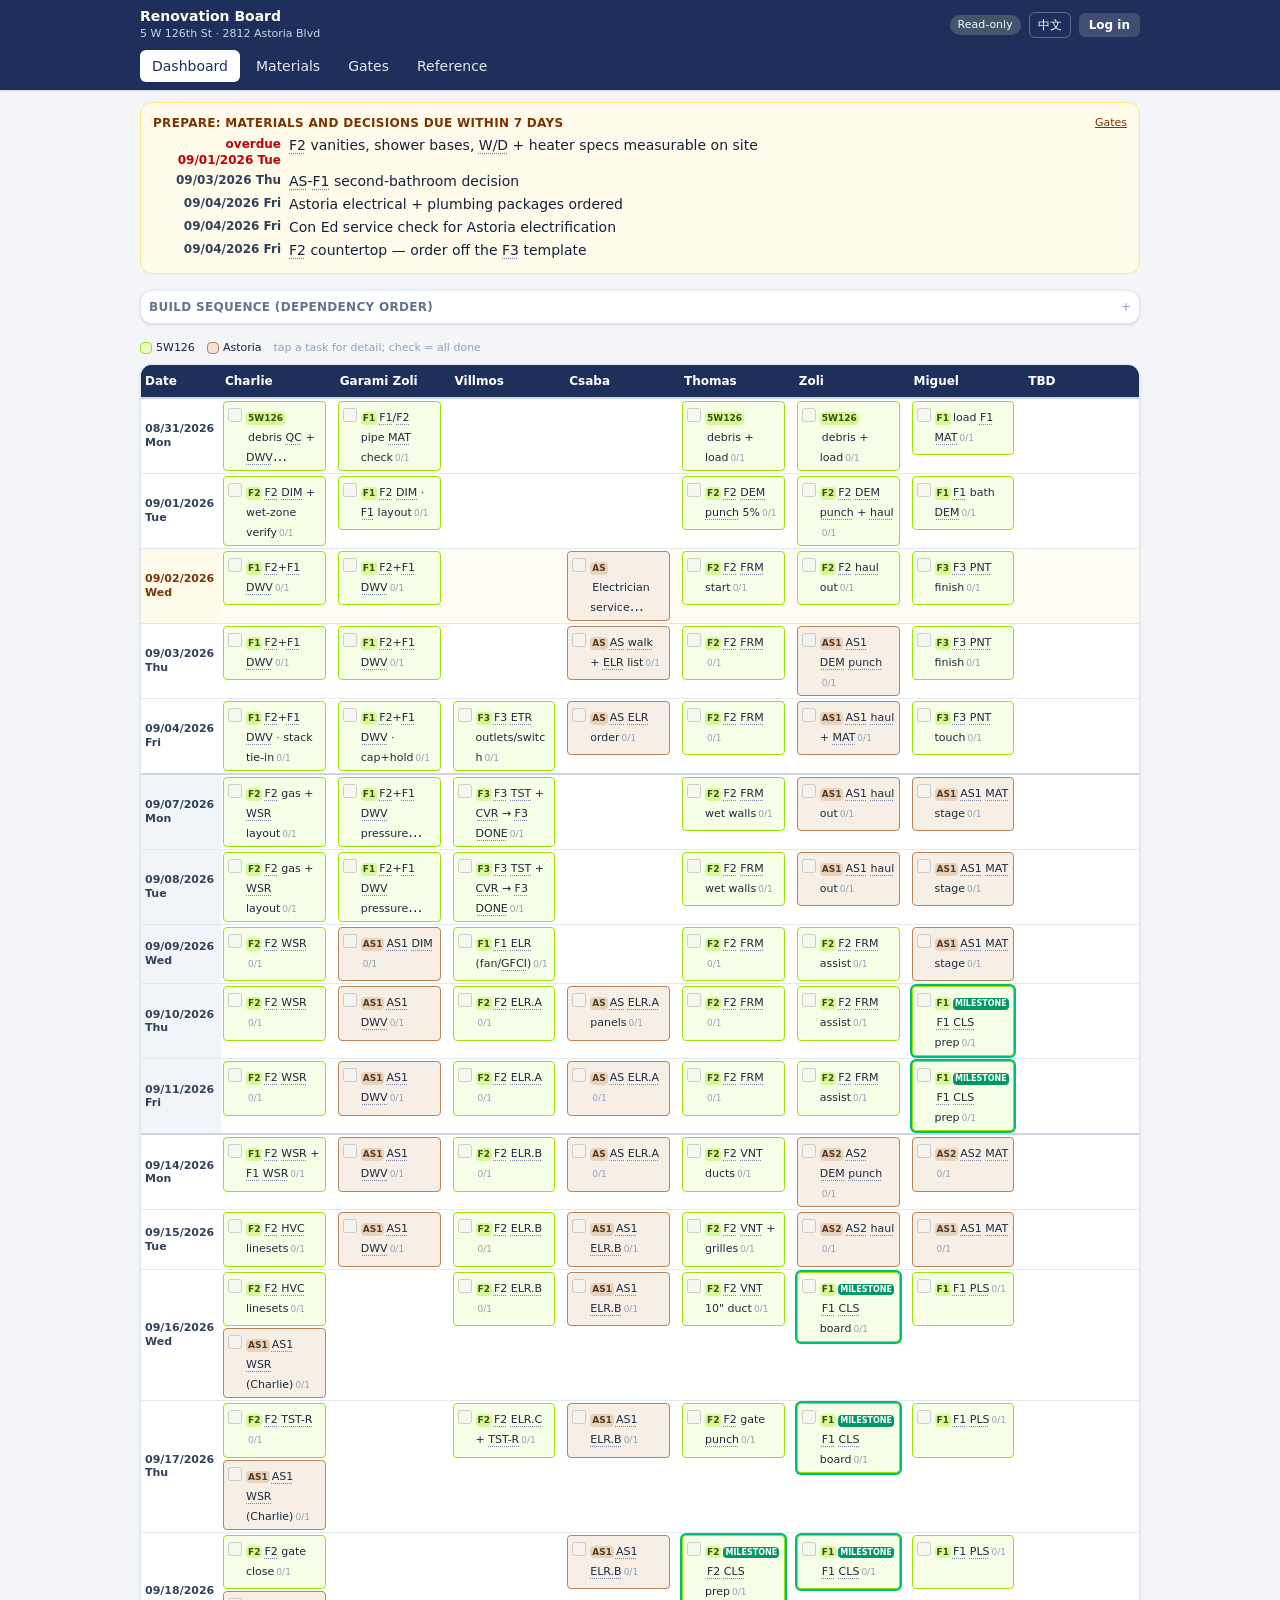
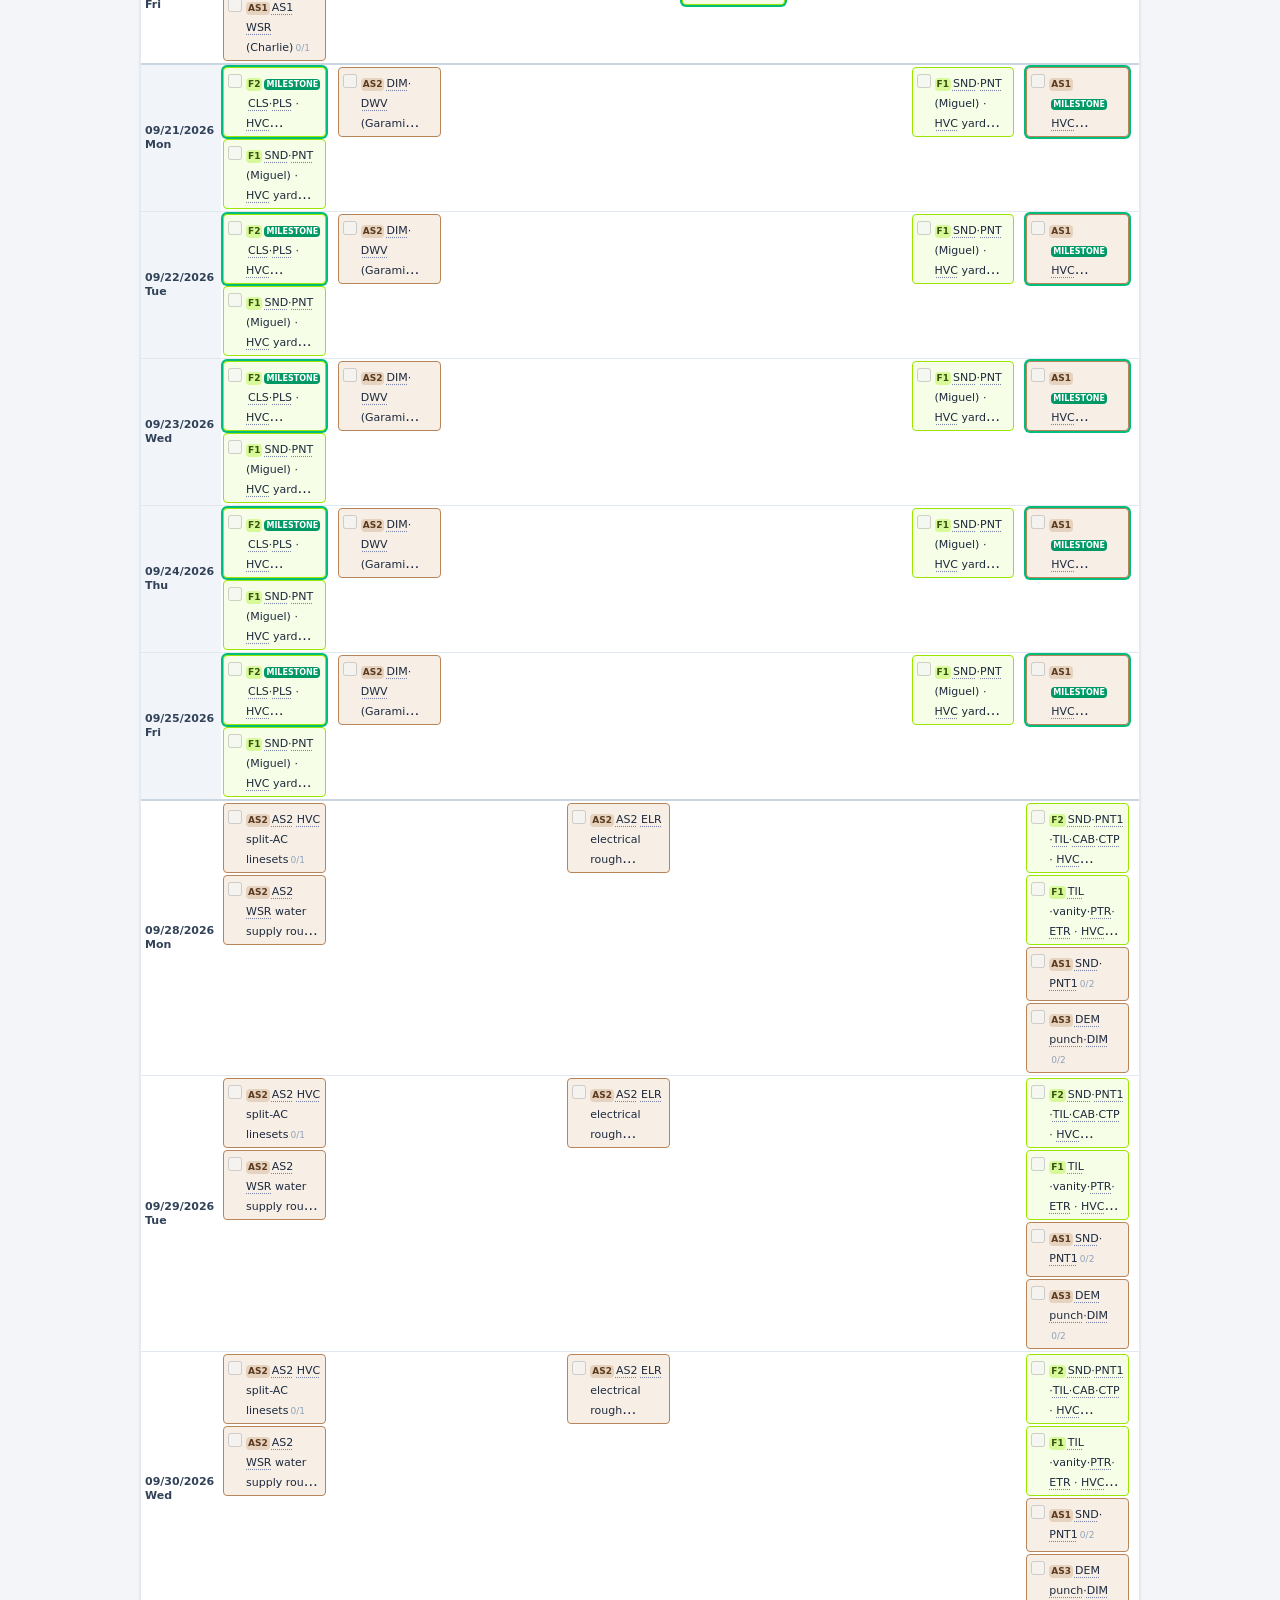
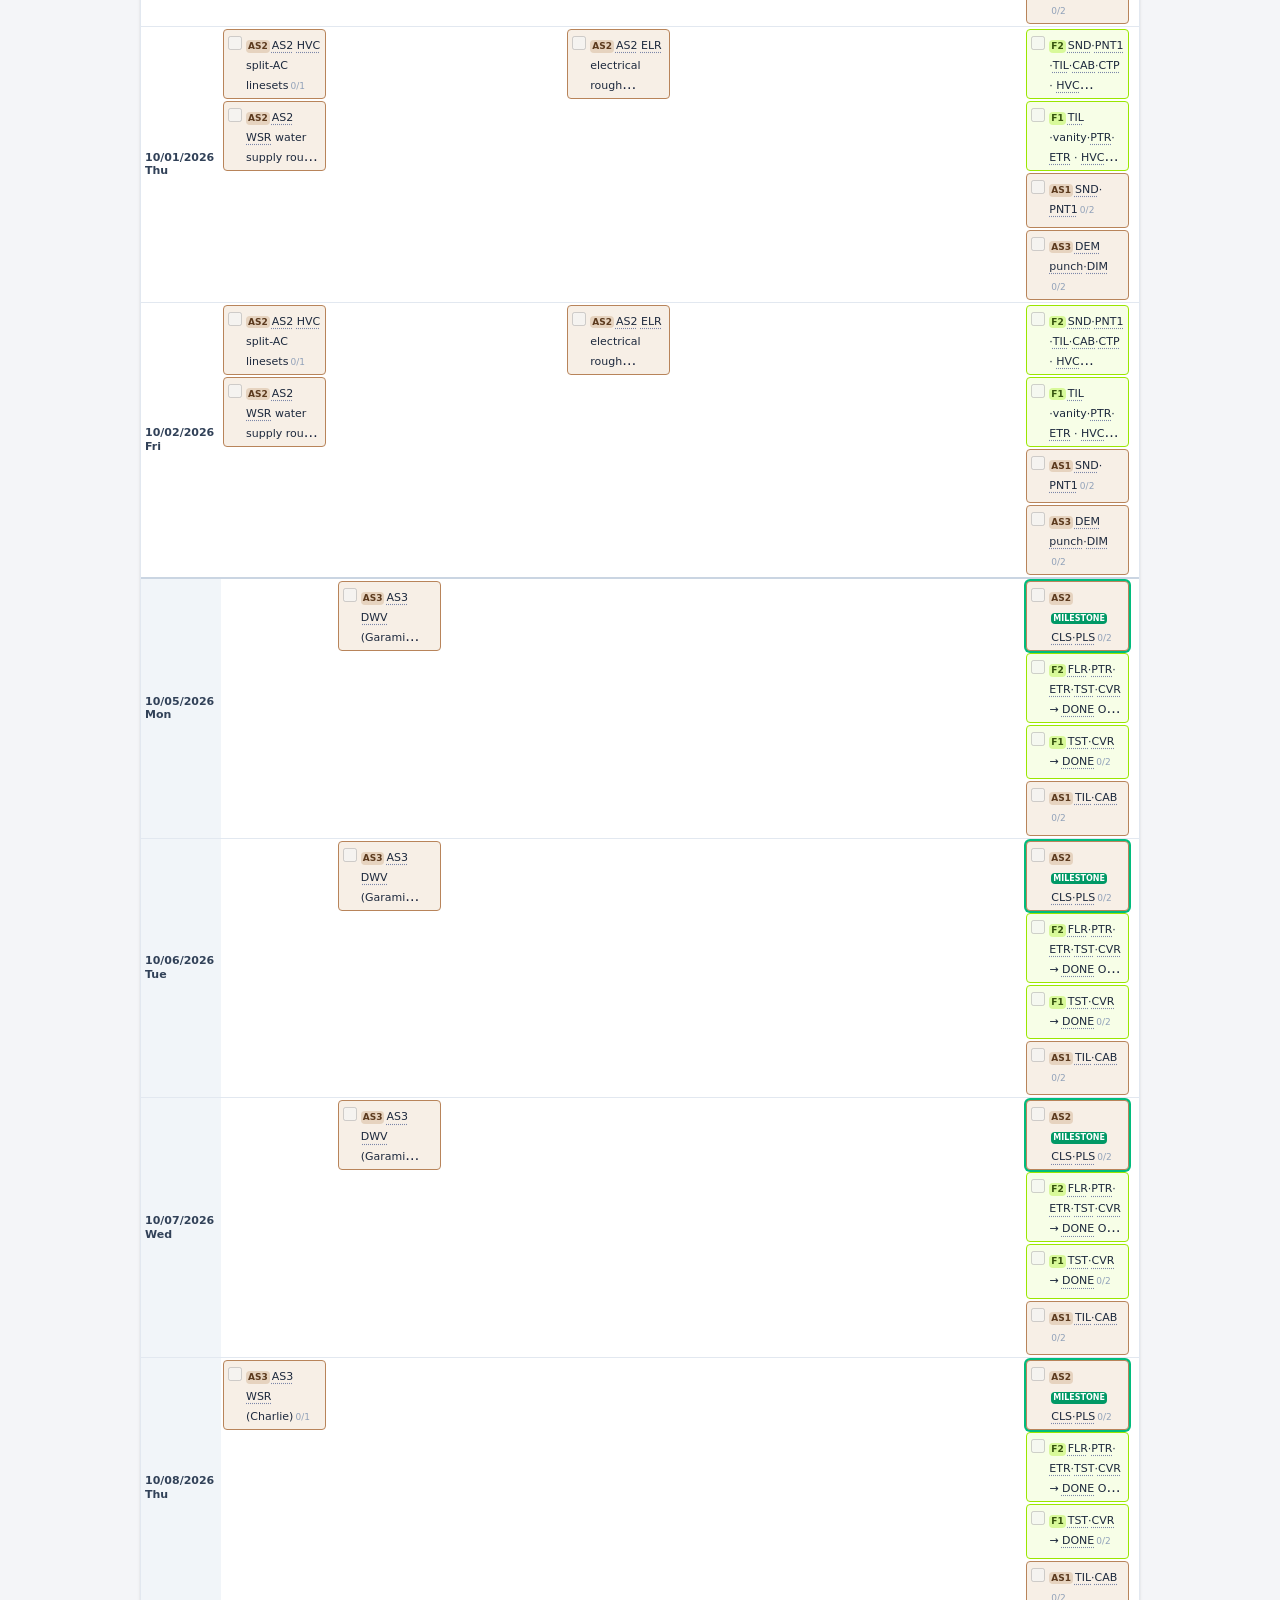
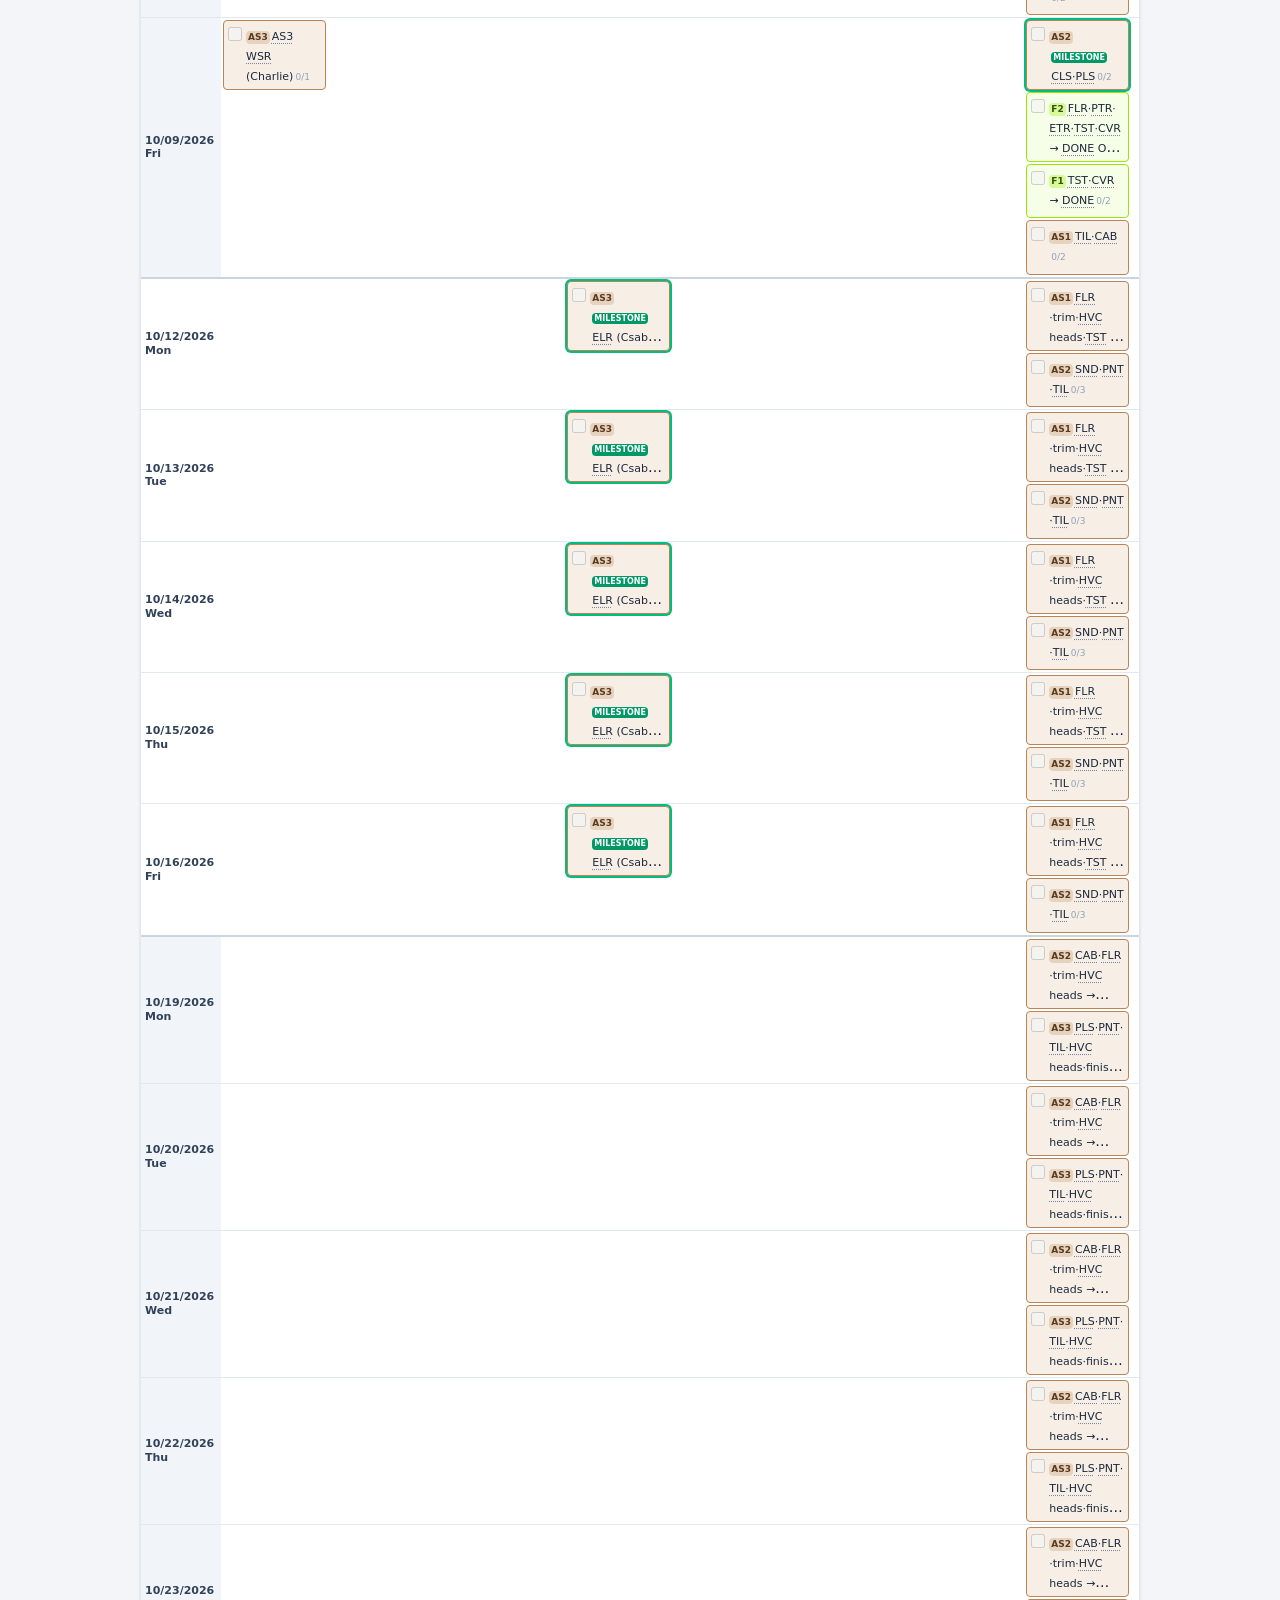
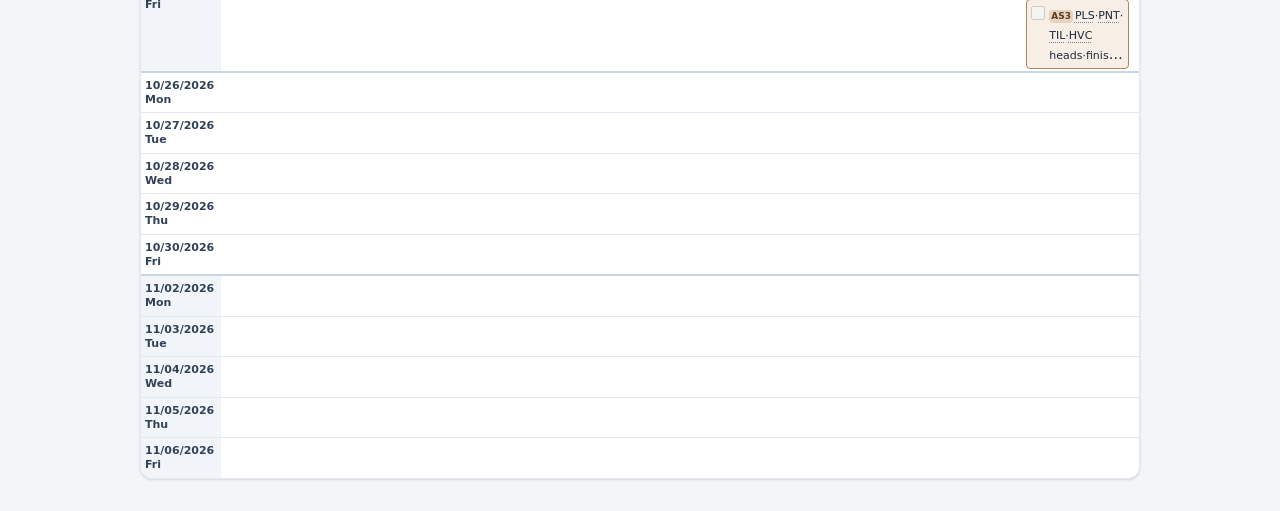
==== commit 8979c85c: "snapshot refresh" ====
--- a/5W126/index.html
+++ b/5W126/index.html
@@ -1,211 +1,211 @@
-<!DOCTYPE html><!--QwKtW3c19brWwq4LBG_Gm--><html lang="en"><head><meta charSet="utf-8"/><meta name="viewport" content="width=device-width, initial-scale=1"/><link rel="stylesheet" href="/5W126/_next/static/css/433905fd5b384393.css" data-precedence="next"/><link rel="preload" as="script" fetchPriority="low" href="/5W126/_next/static/chunks/webpack-62dd3841e041f014.js"/><script src="/5W126/_next/static/chunks/4bd1b696-c023c6e3521b1417.js" async=""></script><script src="/5W126/_next/static/chunks/255-7bb53b46e2a409d7.js" async=""></script><script src="/5W126/_next/static/chunks/main-app-a35ebf780bb0ceb4.js" async=""></script><script src="/5W126/_next/static/chunks/176-c4a8215ca4d82670.js" async=""></script><script src="/5W126/_next/static/chunks/17-ba4409e033e0e892.js" async=""></script><script src="/5W126/_next/static/chunks/app/layout-70a5099d04df71e1.js" async=""></script><script src="/5W126/_next/static/chunks/887-1f7db2b41ca26b91.js" async=""></script><script src="/5W126/_next/static/chunks/app/page-9ad385cc1835cf0d.js" async=""></script><meta name="theme-color" content="#1f2f5c"/><title>Renovation Board · 5W126 + Astoria</title><meta name="description" content="Multi-site renovation progress board"/><link rel="icon" href="/5W126/favicon.ico" type="image/x-icon" sizes="16x16"/><script src="/5W126/_next/static/chunks/polyfills-42372ed130431b0a.js" noModule=""></script></head><body class="min-h-screen antialiased"><div hidden=""><!--$--><!--/$--></div><header class="sticky top-0 z-40 bg-[var(--navy)] text-white shadow"><div class="mx-auto flex max-w-5xl items-center gap-2 px-3 py-2"><div class="min-w-0 flex-1"><div class="truncate text-sm font-semibold leading-tight">Renovation Board</div><div class="truncate text-[11px] text-slate-300">5 W 126th St · 2812 Astoria Blvd</div></div><span class="rounded-full bg-slate-600 px-2 py-0.5 text-[11px] font-medium text-slate-100">Read-only</span><button type="button" class="rounded-md border border-white/30 px-2 py-1 text-xs font-medium hover:bg-white/10" aria-label="toggle language">中文</button><button type="button" class="rounded-md bg-white/15 px-2.5 py-1 text-xs font-semibold hover:bg-white/25">Log in</button></div><nav class="mx-auto hidden max-w-5xl gap-1 px-3 pb-2 sm:flex"><a class="rounded-md px-3 py-1.5 text-sm font-medium bg-white text-[var(--navy)]" href="/5W126">Dashboard</a><a class="rounded-md px-3 py-1.5 text-sm font-medium text-slate-200 hover:bg-white/10" href="/5W126/materials">Materials</a><a class="rounded-md px-3 py-1.5 text-sm font-medium text-slate-200 hover:bg-white/10" href="/5W126/gates">Gates</a><a class="rounded-md px-3 py-1.5 text-sm font-medium text-slate-200 hover:bg-white/10" href="/5W126/reference">Reference</a></nav></header><main class="mx-auto max-w-5xl px-3 pb-24 pt-3 sm:pb-8"><div class="space-y-4"><section class="rounded-xl border border-amber-200 bg-amber-50 p-3"><div class="mb-1 flex items-center justify-between"><h2 class="text-xs font-semibold uppercase tracking-wide text-amber-900">Prepare: materials and decisions due within 7 days</h2><a class="text-[11px] font-medium text-amber-900 underline" href="/5W126/gates">Gates</a></div><ul class="space-y-1 text-sm"><li class="flex items-start gap-2"><span class="w-32 shrink-0 text-right text-xs font-bold tabular-nums text-red-700">overdue 09/01/2026 Tue</span><span class="leading-snug"><span class="relative inline-block "><span class="term">F2</span></span><span> vanities, shower bases, </span><span class="relative inline-block "><span class="term">W/D</span></span><span> + heater specs measurable on site</span></span></li><li class="flex items-start gap-2"><span class="w-32 shrink-0 text-right text-xs font-bold tabular-nums text-slate-700">09/03/2026 Thu</span><span class="leading-snug"><span class="relative inline-block "><span class="term">AS</span></span><span>-</span><span class="relative inline-block "><span class="term">F1</span></span><span> second-bathroom decision</span></span></li><li class="flex items-start gap-2"><span class="w-32 shrink-0 text-right text-xs font-bold tabular-nums text-slate-700">09/04/2026 Fri</span><span class="leading-snug"><span>Astoria electrical + plumbing packages ordered</span></span></li><li class="flex items-start gap-2"><span class="w-32 shrink-0 text-right text-xs font-bold tabular-nums text-slate-700">09/04/2026 Fri</span><span class="leading-snug"><span>Con Ed service check for Astoria electrification</span></span></li><li class="flex items-start gap-2"><span class="w-32 shrink-0 text-right text-xs font-bold tabular-nums text-slate-700">09/04/2026 Fri</span><span class="leading-snug"><span class="relative inline-block "><span class="term">F2</span></span><span> countertop — order off the </span><span class="relative inline-block "><span class="term">F3</span></span><span> template</span></span></li></ul></section><section class="rounded-xl border border-slate-200 bg-white p-2 shadow-sm"><button type="button" class="flex w-full items-center justify-between text-left"><span class="text-xs font-semibold uppercase tracking-wide text-slate-500">Build sequence (dependency order)</span><span class="text-xs text-slate-400">+</span></button></section><div class="space-y-2"><div class="flex items-center gap-3 text-[11px] font-medium"><span class="inline-flex items-center gap-1"><span class="h-3 w-3 rounded-sm border border-lime-400 bg-lime-100"></span> 5W126</span><span class="inline-flex items-center gap-1"><span class="h-3 w-3 rounded-sm border border-[#b8845a] bg-[#f0e2d1]"></span> Astoria</span><span class="text-slate-400">tap a task for detail; check = all done</span></div><div class="rounded-xl border border-slate-200 bg-white shadow-sm"><table class="w-full table-fixed border-collapse text-sm"><colgroup><col class="w-20"/><col/><col/><col/><col/><col/><col/><col/><col/></colgroup><thead><tr class="bg-[var(--navy)] text-white"><th class="px-1 py-2 text-left text-xs font-semibold">Date</th><th class="truncate px-1 py-2 text-left text-xs font-semibold">Charlie</th><th class="truncate px-1 py-2 text-left text-xs font-semibold">Garami Zoli</th><th class="truncate px-1 py-2 text-left text-xs font-semibold">Villmos</th><th class="truncate px-1 py-2 text-left text-xs font-semibold">Csaba</th><th class="truncate px-1 py-2 text-left text-xs font-semibold">Thomas</th><th class="truncate px-1 py-2 text-left text-xs font-semibold">Zoli</th><th class="truncate px-1 py-2 text-left text-xs font-semibold">Miguel</th><th class="truncate px-1 py-2 text-left text-xs font-semibold">TBD</th></tr></thead><tbody><tr class="border-t-2 border-slate-300 "><td class="px-1 py-1.5 text-[11px] font-bold leading-tight tabular-nums bg-white text-slate-700">08/31/2026 Mon</td><td class="relative px-0.5 py-0.5 align-top"><div class="space-y-0.5 pr-2"><div draggable="false" class="min-h-[3.4rem] rounded border p-1 text-left border-lime-400 bg-lime-50  "><div class="flex items-start gap-1"><input type="checkbox" disabled="" title="[ ] debris QC + DWV layout" class="mt-0.5 h-3.5 w-3.5 shrink-0 accent-emerald-600" aria-label="mark all tasks complete"/><button type="button" class="line-clamp-3 min-w-0 flex-1 whitespace-normal break-words text-left"><span class="inline-block rounded px-0.5 text-[9px] font-bold bg-lime-200 text-lime-900">5W126</span><span class="ml-0.5 text-[11px] leading-tight text-slate-800"><span>debris </span><span class="relative inline-block "><span class="term">QC</span></span><span> + </span><span class="relative inline-block "><span class="term">DWV</span></span><span> layout</span></span><span class="ml-0.5 text-[9px] tabular-nums text-slate-400">0<!-- -->/<!-- -->1</span></button></div></div></div></td><td class="relative px-0.5 py-0.5 align-top"><div class="space-y-0.5 pr-2"><div draggable="false" class="min-h-[3.4rem] rounded border p-1 text-left border-lime-400 bg-lime-50  "><div class="flex items-start gap-1"><input type="checkbox" disabled="" title="[ ] F1/F2 pipe MAT check" class="mt-0.5 h-3.5 w-3.5 shrink-0 accent-emerald-600" aria-label="mark all tasks complete"/><button type="button" class="line-clamp-3 min-w-0 flex-1 whitespace-normal break-words text-left"><span class="inline-block rounded px-0.5 text-[9px] font-bold bg-lime-200 text-lime-900">F1</span><span class="ml-0.5 text-[11px] leading-tight text-slate-800"><span class="relative inline-block "><span class="term">F1</span></span><span>/</span><span class="relative inline-block "><span class="term">F2</span></span><span> pipe </span><span class="relative inline-block "><span class="term">MAT</span></span><span> check</span></span><span class="ml-0.5 text-[9px] tabular-nums text-slate-400">0<!-- -->/<!-- -->1</span></button></div></div></div></td><td class="relative px-0.5 py-0.5 align-top"><div class="space-y-0.5 pr-2"></div></td><td class="relative px-0.5 py-0.5 align-top"><div class="space-y-0.5 pr-2"></div></td><td class="relative px-0.5 py-0.5 align-top"><div class="space-y-0.5 pr-2"><div draggable="false" class="min-h-[3.4rem] rounded border p-1 text-left border-lime-400 bg-lime-50  "><div class="flex items-start gap-1"><input type="checkbox" disabled="" title="[ ] debris + load" class="mt-0.5 h-3.5 w-3.5 shrink-0 accent-emerald-600" aria-label="mark all tasks complete"/><button type="button" class="line-clamp-3 min-w-0 flex-1 whitespace-normal break-words text-left"><span class="inline-block rounded px-0.5 text-[9px] font-bold bg-lime-200 text-lime-900">5W126</span><span class="ml-0.5 text-[11px] leading-tight text-slate-800"><span>debris + load</span></span><span class="ml-0.5 text-[9px] tabular-nums text-slate-400">0<!-- -->/<!-- -->1</span></button></div></div></div></td><td class="relative px-0.5 py-0.5 align-top"><div class="space-y-0.5 pr-2"><div draggable="false" class="min-h-[3.4rem] rounded border p-1 text-left border-lime-400 bg-lime-50  "><div class="flex items-start gap-1"><input type="checkbox" disabled="" title="[ ] debris + load" class="mt-0.5 h-3.5 w-3.5 shrink-0 accent-emerald-600" aria-label="mark all tasks complete"/><button type="button" class="line-clamp-3 min-w-0 flex-1 whitespace-normal break-words text-left"><span class="inline-block rounded px-0.5 text-[9px] font-bold bg-lime-200 text-lime-900">5W126</span><span class="ml-0.5 text-[11px] leading-tight text-slate-800"><span>debris + load</span></span><span class="ml-0.5 text-[9px] tabular-nums text-slate-400">0<!-- -->/<!-- -->1</span></button></div></div></div></td><td class="relative px-0.5 py-0.5 align-top"><div class="space-y-0.5 pr-2"><div draggable="false" class="min-h-[3.4rem] rounded border p-1 text-left border-lime-400 bg-lime-50  "><div class="flex items-start gap-1"><input type="checkbox" disabled="" title="[ ] load F1 MAT" class="mt-0.5 h-3.5 w-3.5 shrink-0 accent-emerald-600" aria-label="mark all tasks complete"/><button type="button" class="line-clamp-3 min-w-0 flex-1 whitespace-normal break-words text-left"><span class="inline-block rounded px-0.5 text-[9px] font-bold bg-lime-200 text-lime-900">F1</span><span class="ml-0.5 text-[11px] leading-tight text-slate-800"><span>load </span><span class="relative inline-block "><span class="term">F1</span></span><span> </span><span class="relative inline-block "><span class="term">MAT</span></span></span><span class="ml-0.5 text-[9px] tabular-nums text-slate-400">0<!-- -->/<!-- -->1</span></button></div></div></div></td><td class="relative px-0.5 py-0.5 align-top"><div class="space-y-0.5 pr-2"></div></td></tr><tr class="border-t border-slate-200 "><td class="px-1 py-1.5 text-[11px] font-bold leading-tight tabular-nums bg-white text-slate-700">09/01/2026 Tue</td><td class="relative px-0.5 py-0.5 align-top"><div class="space-y-0.5 pr-2"><div draggable="false" class="min-h-[3.4rem] rounded border p-1 text-left border-lime-400 bg-lime-50  "><div class="flex items-start gap-1"><input type="checkbox" disabled="" title="[ ] F2 DIM + wet-zone verify" class="mt-0.5 h-3.5 w-3.5 shrink-0 accent-emerald-600" aria-label="mark all tasks complete"/><button type="button" class="line-clamp-3 min-w-0 flex-1 whitespace-normal break-words text-left"><span class="inline-block rounded px-0.5 text-[9px] font-bold bg-lime-200 text-lime-900">F2</span><span class="ml-0.5 text-[11px] leading-tight text-slate-800"><span class="relative inline-block "><span class="term">F2</span></span><span> </span><span class="relative inline-block "><span class="term">DIM</span></span><span> + wet-zone verify</span></span><span class="ml-0.5 text-[9px] tabular-nums text-slate-400">0<!-- -->/<!-- -->1</span></button></div></div></div></td><td class="relative px-0.5 py-0.5 align-top"><div class="space-y-0.5 pr-2"><div draggable="false" class="min-h-[3.4rem] rounded border p-1 text-left border-lime-400 bg-lime-50  "><div class="flex items-start gap-1"><input type="checkbox" disabled="" title="[ ] F2 DIM · F1 layout" class="mt-0.5 h-3.5 w-3.5 shrink-0 accent-emerald-600" aria-label="mark all tasks complete"/><button type="button" class="line-clamp-3 min-w-0 flex-1 whitespace-normal break-words text-left"><span class="inline-block rounded px-0.5 text-[9px] font-bold bg-lime-200 text-lime-900">F1</span><span class="ml-0.5 text-[11px] leading-tight text-slate-800"><span class="relative inline-block "><span class="term">F2</span></span><span> </span><span class="relative inline-block "><span class="term">DIM</span></span><span> · </span><span class="relative inline-block "><span class="term">F1</span></span><span> layout</span></span><span class="ml-0.5 text-[9px] tabular-nums text-slate-400">0<!-- -->/<!-- -->1</span></button></div></div></div></td><td class="relative px-0.5 py-0.5 align-top"><div class="space-y-0.5 pr-2"></div></td><td class="relative px-0.5 py-0.5 align-top"><div class="space-y-0.5 pr-2"></div></td><td class="relative px-0.5 py-0.5 align-top"><div class="space-y-0.5 pr-2"><div draggable="false" class="min-h-[3.4rem] rounded border p-1 text-left border-lime-400 bg-lime-50  "><div class="flex items-start gap-1"><input type="checkbox" disabled="" title="[ ] F2 DEM punch 5%" class="mt-0.5 h-3.5 w-3.5 shrink-0 accent-emerald-600" aria-label="mark all tasks complete"/><button type="button" class="line-clamp-3 min-w-0 flex-1 whitespace-normal break-words text-left"><span class="inline-block rounded px-0.5 text-[9px] font-bold bg-lime-200 text-lime-900">F2</span><span class="ml-0.5 text-[11px] leading-tight text-slate-800"><span class="relative inline-block "><span class="term">F2</span></span><span> </span><span class="relative inline-block "><span class="term">DEM</span></span><span> </span><span class="relative inline-block "><span class="term">punch</span></span><span> 5%</span></span><span class="ml-0.5 text-[9px] tabular-nums text-slate-400">0<!-- -->/<!-- -->1</span></button></div></div></div></td><td class="relative px-0.5 py-0.5 align-top"><div class="space-y-0.5 pr-2"><div draggable="false" class="min-h-[3.4rem] rounded border p-1 text-left border-lime-400 bg-lime-50  "><div class="flex items-start gap-1"><input type="checkbox" disabled="" title="[ ] F2 DEM punch + haul" class="mt-0.5 h-3.5 w-3.5 shrink-0 accent-emerald-600" aria-label="mark all tasks complete"/><button type="button" class="line-clamp-3 min-w-0 flex-1 whitespace-normal break-words text-left"><span class="inline-block rounded px-0.5 text-[9px] font-bold bg-lime-200 text-lime-900">F2</span><span class="ml-0.5 text-[11px] leading-tight text-slate-800"><span class="relative inline-block "><span class="term">F2</span></span><span> </span><span class="relative inline-block "><span class="term">DEM</span></span><span> </span><span class="relative inline-block "><span class="term">punch</span></span><span> + </span><span class="relative inline-block "><span class="term">haul</span></span></span><span class="ml-0.5 text-[9px] tabular-nums text-slate-400">0<!-- -->/<!-- -->1</span></button></div></div></div></td><td class="relative px-0.5 py-0.5 align-top"><div class="space-y-0.5 pr-2"><div draggable="false" class="min-h-[3.4rem] rounded border p-1 text-left border-lime-400 bg-lime-50  "><div class="flex items-start gap-1"><input type="checkbox" disabled="" title="[ ] F1 bath DEM" class="mt-0.5 h-3.5 w-3.5 shrink-0 accent-emerald-600" aria-label="mark all tasks complete"/><button type="button" class="line-clamp-3 min-w-0 flex-1 whitespace-normal break-words text-left"><span class="inline-block rounded px-0.5 text-[9px] font-bold bg-lime-200 text-lime-900">F1</span><span class="ml-0.5 text-[11px] leading-tight text-slate-800"><span class="relative inline-block "><span class="term">F1</span></span><span> bath </span><span class="relative inline-block "><span class="term">DEM</span></span></span><span class="ml-0.5 text-[9px] tabular-nums text-slate-400">0<!-- -->/<!-- -->1</span></button></div></div></div></td><td class="relative px-0.5 py-0.5 align-top"><div class="space-y-0.5 pr-2"></div></td></tr><tr class="border-t border-slate-200 bg-amber-50/60"><td class="px-1 py-1.5 text-[11px] font-bold leading-tight tabular-nums bg-amber-50 text-amber-900">09/02/2026 Wed</td><td class="relative px-0.5 py-0.5 align-top"><div class="space-y-0.5 pr-2"><div draggable="false" class="min-h-[3.4rem] rounded border p-1 text-left border-lime-400 bg-lime-50  "><div class="flex items-start gap-1"><input type="checkbox" disabled="" title="[ ] F2+F1 DWV" class="mt-0.5 h-3.5 w-3.5 shrink-0 accent-emerald-600" aria-label="mark all tasks complete"/><button type="button" class="line-clamp-3 min-w-0 flex-1 whitespace-normal break-words text-left"><span class="inline-block rounded px-0.5 text-[9px] font-bold bg-lime-200 text-lime-900">F1</span><span class="ml-0.5 text-[11px] leading-tight text-slate-800"><span class="relative inline-block "><span class="term">F2</span></span><span>+</span><span class="relative inline-block "><span class="term">F1</span></span><span> </span><span class="relative inline-block "><span class="term">DWV</span></span></span><span class="ml-0.5 text-[9px] tabular-nums text-slate-400">0<!-- -->/<!-- -->1</span></button></div></div></div></td><td class="relative px-0.5 py-0.5 align-top"><div class="space-y-0.5 pr-2"><div draggable="false" class="min-h-[3.4rem] rounded border p-1 text-left border-lime-400 bg-lime-50  "><div class="flex items-start gap-1"><input type="checkbox" disabled="" title="[ ] F2+F1 DWV" class="mt-0.5 h-3.5 w-3.5 shrink-0 accent-emerald-600" aria-label="mark all tasks complete"/><button type="button" class="line-clamp-3 min-w-0 flex-1 whitespace-normal break-words text-left"><span class="inline-block rounded px-0.5 text-[9px] font-bold bg-lime-200 text-lime-900">F1</span><span class="ml-0.5 text-[11px] leading-tight text-slate-800"><span class="relative inline-block "><span class="term">F2</span></span><span>+</span><span class="relative inline-block "><span class="term">F1</span></span><span> </span><span class="relative inline-block "><span class="term">DWV</span></span></span><span class="ml-0.5 text-[9px] tabular-nums text-slate-400">0<!-- -->/<!-- -->1</span></button></div></div></div></td><td class="relative px-0.5 py-0.5 align-top"><div class="space-y-0.5 pr-2"></div></td><td class="relative px-0.5 py-0.5 align-top"><div class="space-y-0.5 pr-2"><div draggable="false" class="min-h-[3.4rem] rounded border p-1 text-left border-[#b8845a] bg-[#f7efe6]  "><div class="flex items-start gap-1"><input type="checkbox" disabled="" title="[ ] Service upgrade estimate walkthrough + written quote (Astoria)" class="mt-0.5 h-3.5 w-3.5 shrink-0 accent-emerald-600" aria-label="mark all tasks complete"/><button type="button" class="line-clamp-3 min-w-0 flex-1 whitespace-normal break-words text-left"><span class="inline-block rounded px-0.5 text-[9px] font-bold bg-[#e6d3bf] text-[#5c3a1e]">AS</span><span class="ml-0.5 text-[11px] leading-tight text-slate-800"><span>Electrician service upgrade estimate (</span><span class="relative inline-block "><span class="term">AS</span></span><span>)</span></span><span class="ml-0.5 text-[9px] tabular-nums text-slate-400">0<!-- -->/<!-- -->1</span></button></div></div></div></td><td class="relative px-0.5 py-0.5 align-top"><div class="space-y-0.5 pr-2"><div draggable="false" class="min-h-[3.4rem] rounded border p-1 text-left border-lime-400 bg-lime-50  "><div class="flex items-start gap-1"><input type="checkbox" disabled="" title="[ ] F2 FRM start" class="mt-0.5 h-3.5 w-3.5 shrink-0 accent-emerald-600" aria-label="mark all tasks complete"/><button type="button" class="line-clamp-3 min-w-0 flex-1 whitespace-normal break-words text-left"><span class="inline-block rounded px-0.5 text-[9px] font-bold bg-lime-200 text-lime-900">F2</span><span class="ml-0.5 text-[11px] leading-tight text-slate-800"><span class="relative inline-block "><span class="term">F2</span></span><span> </span><span class="relative inline-block "><span class="term">FRM</span></span><span> start</span></span><span class="ml-0.5 text-[9px] tabular-nums text-slate-400">0<!-- -->/<!-- -->1</span></button></div></div></div></td><td class="relative px-0.5 py-0.5 align-top"><div class="space-y-0.5 pr-2"><div draggable="false" class="min-h-[3.4rem] rounded border p-1 text-left border-lime-400 bg-lime-50  "><div class="flex items-start gap-1"><input type="checkbox" disabled="" title="[ ] F2 haul out" class="mt-0.5 h-3.5 w-3.5 shrink-0 accent-emerald-600" aria-label="mark all tasks complete"/><button type="button" class="line-clamp-3 min-w-0 flex-1 whitespace-normal break-words text-left"><span class="inline-block rounded px-0.5 text-[9px] font-bold bg-lime-200 text-lime-900">F2</span><span class="ml-0.5 text-[11px] leading-tight text-slate-800"><span class="relative inline-block "><span class="term">F2</span></span><span> </span><span class="relative inline-block "><span class="term">haul</span></span><span> out</span></span><span class="ml-0.5 text-[9px] tabular-nums text-slate-400">0<!-- -->/<!-- -->1</span></button></div></div></div></td><td class="relative px-0.5 py-0.5 align-top"><div class="space-y-0.5 pr-2"><div draggable="false" class="min-h-[3.4rem] rounded border p-1 text-left border-lime-400 bg-lime-50  "><div class="flex items-start gap-1"><input type="checkbox" disabled="" title="[ ] F3 PNT finish" class="mt-0.5 h-3.5 w-3.5 shrink-0 accent-emerald-600" aria-label="mark all tasks complete"/><button type="button" class="line-clamp-3 min-w-0 flex-1 whitespace-normal break-words text-left"><span class="inline-block rounded px-0.5 text-[9px] font-bold bg-lime-200 text-lime-900">F3</span><span class="ml-0.5 text-[11px] leading-tight text-slate-800"><span class="relative inline-block "><span class="term">F3</span></span><span> </span><span class="relative inline-block "><span class="term">PNT</span></span><span> finish</span></span><span class="ml-0.5 text-[9px] tabular-nums text-slate-400">0<!-- -->/<!-- -->1</span></button></div></div></div></td><td class="relative px-0.5 py-0.5 align-top"><div class="space-y-0.5 pr-2"></div></td></tr><tr class="border-t border-slate-200 "><td class="px-1 py-1.5 text-[11px] font-bold leading-tight tabular-nums bg-white text-slate-700">09/03/2026 Thu</td><td class="relative px-0.5 py-0.5 align-top"><div class="space-y-0.5 pr-2"><div draggable="false" class="min-h-[3.4rem] rounded border p-1 text-left border-lime-400 bg-lime-50  "><div class="flex items-start gap-1"><input type="checkbox" disabled="" title="[ ] F2+F1 DWV" class="mt-0.5 h-3.5 w-3.5 shrink-0 accent-emerald-600" aria-label="mark all tasks complete"/><button type="button" class="line-clamp-3 min-w-0 flex-1 whitespace-normal break-words text-left"><span class="inline-block rounded px-0.5 text-[9px] font-bold bg-lime-200 text-lime-900">F1</span><span class="ml-0.5 text-[11px] leading-tight text-slate-800"><span class="relative inline-block "><span class="term">F2</span></span><span>+</span><span class="relative inline-block "><span class="term">F1</span></span><span> </span><span class="relative inline-block "><span class="term">DWV</span></span></span><span class="ml-0.5 text-[9px] tabular-nums text-slate-400">0<!-- -->/<!-- -->1</span></button></div></div></div></td><td class="relative px-0.5 py-0.5 align-top"><div class="space-y-0.5 pr-2"><div draggable="false" class="min-h-[3.4rem] rounded border p-1 text-left border-lime-400 bg-lime-50  "><div class="flex items-start gap-1"><input type="checkbox" disabled="" title="[ ] F2+F1 DWV" class="mt-0.5 h-3.5 w-3.5 shrink-0 accent-emerald-600" aria-label="mark all tasks complete"/><button type="button" class="line-clamp-3 min-w-0 flex-1 whitespace-normal break-words text-left"><span class="inline-block rounded px-0.5 text-[9px] font-bold bg-lime-200 text-lime-900">F1</span><span class="ml-0.5 text-[11px] leading-tight text-slate-800"><span class="relative inline-block "><span class="term">F2</span></span><span>+</span><span class="relative inline-block "><span class="term">F1</span></span><span> </span><span class="relative inline-block "><span class="term">DWV</span></span></span><span class="ml-0.5 text-[9px] tabular-nums text-slate-400">0<!-- -->/<!-- -->1</span></button></div></div></div></td><td class="relative px-0.5 py-0.5 align-top"><div class="space-y-0.5 pr-2"></div></td><td class="relative px-0.5 py-0.5 align-top"><div class="space-y-0.5 pr-2"><div draggable="false" class="min-h-[3.4rem] rounded border p-1 text-left border-[#b8845a] bg-[#f7efe6]  "><div class="flex items-start gap-1"><input type="checkbox" disabled="" title="[ ] AS walk + ELR list" class="mt-0.5 h-3.5 w-3.5 shrink-0 accent-emerald-600" aria-label="mark all tasks complete"/><button type="button" class="line-clamp-3 min-w-0 flex-1 whitespace-normal break-words text-left"><span class="inline-block rounded px-0.5 text-[9px] font-bold bg-[#e6d3bf] text-[#5c3a1e]">AS</span><span class="ml-0.5 text-[11px] leading-tight text-slate-800"><span class="relative inline-block "><span class="term">AS</span></span><span> </span><span class="relative inline-block "><span class="term">walk</span></span><span> + </span><span class="relative inline-block "><span class="term">ELR</span></span><span> list</span></span><span class="ml-0.5 text-[9px] tabular-nums text-slate-400">0<!-- -->/<!-- -->1</span></button></div></div></div></td><td class="relative px-0.5 py-0.5 align-top"><div class="space-y-0.5 pr-2"><div draggable="false" class="min-h-[3.4rem] rounded border p-1 text-left border-lime-400 bg-lime-50  "><div class="flex items-start gap-1"><input type="checkbox" disabled="" title="[ ] F2 FRM" class="mt-0.5 h-3.5 w-3.5 shrink-0 accent-emerald-600" aria-label="mark all tasks complete"/><button type="button" class="line-clamp-3 min-w-0 flex-1 whitespace-normal break-words text-left"><span class="inline-block rounded px-0.5 text-[9px] font-bold bg-lime-200 text-lime-900">F2</span><span class="ml-0.5 text-[11px] leading-tight text-slate-800"><span class="relative inline-block "><span class="term">F2</span></span><span> </span><span class="relative inline-block "><span class="term">FRM</span></span></span><span class="ml-0.5 text-[9px] tabular-nums text-slate-400">0<!-- -->/<!-- -->1</span></button></div></div></div></td><td class="relative px-0.5 py-0.5 align-top"><div class="space-y-0.5 pr-2"><div draggable="false" class="min-h-[3.4rem] rounded border p-1 text-left border-[#b8845a] bg-[#f7efe6]  "><div class="flex items-start gap-1"><input type="checkbox" disabled="" title="[ ] AS1 DEM punch" class="mt-0.5 h-3.5 w-3.5 shrink-0 accent-emerald-600" aria-label="mark all tasks complete"/><button type="button" class="line-clamp-3 min-w-0 flex-1 whitespace-normal break-words text-left"><span class="inline-block rounded px-0.5 text-[9px] font-bold bg-[#e6d3bf] text-[#5c3a1e]">AS1</span><span class="ml-0.5 text-[11px] leading-tight text-slate-800"><span class="relative inline-block "><span class="term">AS1</span></span><span> </span><span class="relative inline-block "><span class="term">DEM</span></span><span> </span><span class="relative inline-block "><span class="term">punch</span></span></span><span class="ml-0.5 text-[9px] tabular-nums text-slate-400">0<!-- -->/<!-- -->1</span></button></div></div></div></td><td class="relative px-0.5 py-0.5 align-top"><div class="space-y-0.5 pr-2"><div draggable="false" class="min-h-[3.4rem] rounded border p-1 text-left border-lime-400 bg-lime-50  "><div class="flex items-start gap-1"><input type="checkbox" disabled="" title="[ ] F3 PNT finish" class="mt-0.5 h-3.5 w-3.5 shrink-0 accent-emerald-600" aria-label="mark all tasks complete"/><button type="button" class="line-clamp-3 min-w-0 flex-1 whitespace-normal break-words text-left"><span class="inline-block rounded px-0.5 text-[9px] font-bold bg-lime-200 text-lime-900">F3</span><span class="ml-0.5 text-[11px] leading-tight text-slate-800"><span class="relative inline-block "><span class="term">F3</span></span><span> </span><span class="relative inline-block "><span class="term">PNT</span></span><span> finish</span></span><span class="ml-0.5 text-[9px] tabular-nums text-slate-400">0<!-- -->/<!-- -->1</span></button></div></div></div></td><td class="relative px-0.5 py-0.5 align-top"><div class="space-y-0.5 pr-2"></div></td></tr><tr class="border-t border-slate-200 "><td class="px-1 py-1.5 text-[11px] font-bold leading-tight tabular-nums bg-white text-slate-700">09/04/2026 Fri</td><td class="relative px-0.5 py-0.5 align-top"><div class="space-y-0.5 pr-2"><div draggable="false" class="min-h-[3.4rem] rounded border p-1 text-left border-lime-400 bg-lime-50  "><div class="flex items-start gap-1"><input type="checkbox" disabled="" title="[ ] F2+F1 DWV · stack tie-in" class="mt-0.5 h-3.5 w-3.5 shrink-0 accent-emerald-600" aria-label="mark all tasks complete"/><button type="button" class="line-clamp-3 min-w-0 flex-1 whitespace-normal break-words text-left"><span class="inline-block rounded px-0.5 text-[9px] font-bold bg-lime-200 text-lime-900">F1</span><span class="ml-0.5 text-[11px] leading-tight text-slate-800"><span class="relative inline-block "><span class="term">F2</span></span><span>+</span><span class="relative inline-block "><span class="term">F1</span></span><span> </span><span class="relative inline-block "><span class="term">DWV</span></span><span> · stack tie-in</span></span><span class="ml-0.5 text-[9px] tabular-nums text-slate-400">0<!-- -->/<!-- -->1</span></button></div></div></div></td><td class="relative px-0.5 py-0.5 align-top"><div class="space-y-0.5 pr-2"><div draggable="false" class="min-h-[3.4rem] rounded border p-1 text-left border-lime-400 bg-lime-50  "><div class="flex items-start gap-1"><input type="checkbox" disabled="" title="[ ] F2+F1 DWV · cap+hold" class="mt-0.5 h-3.5 w-3.5 shrink-0 accent-emerald-600" aria-label="mark all tasks complete"/><button type="button" class="line-clamp-3 min-w-0 flex-1 whitespace-normal break-words text-left"><span class="inline-block rounded px-0.5 text-[9px] font-bold bg-lime-200 text-lime-900">F1</span><span class="ml-0.5 text-[11px] leading-tight text-slate-800"><span class="relative inline-block "><span class="term">F2</span></span><span>+</span><span class="relative inline-block "><span class="term">F1</span></span><span> </span><span class="relative inline-block "><span class="term">DWV</span></span><span> · cap+hold</span></span><span class="ml-0.5 text-[9px] tabular-nums text-slate-400">0<!-- -->/<!-- -->1</span></button></div></div></div></td><td class="relative px-0.5 py-0.5 align-top"><div class="space-y-0.5 pr-2"><div draggable="false" class="min-h-[3.4rem] rounded border p-1 text-left border-lime-400 bg-lime-50  "><div class="flex items-start gap-1"><input type="checkbox" disabled="" title="[ ] F3 ETR outlets/switch" class="mt-0.5 h-3.5 w-3.5 shrink-0 accent-emerald-600" aria-label="mark all tasks complete"/><button type="button" class="line-clamp-3 min-w-0 flex-1 whitespace-normal break-words text-left"><span class="inline-block rounded px-0.5 text-[9px] font-bold bg-lime-200 text-lime-900">F3</span><span class="ml-0.5 text-[11px] leading-tight text-slate-800"><span class="relative inline-block "><span class="term">F3</span></span><span> </span><span class="relative inline-block "><span class="term">ETR</span></span><span> outlets/switch</span></span><span class="ml-0.5 text-[9px] tabular-nums text-slate-400">0<!-- -->/<!-- -->1</span></button></div></div></div></td><td class="relative px-0.5 py-0.5 align-top"><div class="space-y-0.5 pr-2"><div draggable="false" class="min-h-[3.4rem] rounded border p-1 text-left border-[#b8845a] bg-[#f7efe6]  "><div class="flex items-start gap-1"><input type="checkbox" disabled="" title="[ ] AS ELR order" class="mt-0.5 h-3.5 w-3.5 shrink-0 accent-emerald-600" aria-label="mark all tasks complete"/><button type="button" class="line-clamp-3 min-w-0 flex-1 whitespace-normal break-words text-left"><span class="inline-block rounded px-0.5 text-[9px] font-bold bg-[#e6d3bf] text-[#5c3a1e]">AS</span><span class="ml-0.5 text-[11px] leading-tight text-slate-800"><span class="relative inline-block "><span class="term">AS</span></span><span> </span><span class="relative inline-block "><span class="term">ELR</span></span><span> order</span></span><span class="ml-0.5 text-[9px] tabular-nums text-slate-400">0<!-- -->/<!-- -->1</span></button></div></div></div></td><td class="relative px-0.5 py-0.5 align-top"><div class="space-y-0.5 pr-2"><div draggable="false" class="min-h-[3.4rem] rounded border p-1 text-left border-lime-400 bg-lime-50  "><div class="flex items-start gap-1"><input type="checkbox" disabled="" title="[ ] F2 FRM" class="mt-0.5 h-3.5 w-3.5 shrink-0 accent-emerald-600" aria-label="mark all tasks complete"/><button type="button" class="line-clamp-3 min-w-0 flex-1 whitespace-normal break-words text-left"><span class="inline-block rounded px-0.5 text-[9px] font-bold bg-lime-200 text-lime-900">F2</span><span class="ml-0.5 text-[11px] leading-tight text-slate-800"><span class="relative inline-block "><span class="term">F2</span></span><span> </span><span class="relative inline-block "><span class="term">FRM</span></span></span><span class="ml-0.5 text-[9px] tabular-nums text-slate-400">0<!-- -->/<!-- -->1</span></button></div></div></div></td><td class="relative px-0.5 py-0.5 align-top"><div class="space-y-0.5 pr-2"><div draggable="false" class="min-h-[3.4rem] rounded border p-1 text-left border-[#b8845a] bg-[#f7efe6]  "><div class="flex items-start gap-1"><input type="checkbox" disabled="" title="[ ] AS1 haul + MAT" class="mt-0.5 h-3.5 w-3.5 shrink-0 accent-emerald-600" aria-label="mark all tasks complete"/><button type="button" class="line-clamp-3 min-w-0 flex-1 whitespace-normal break-words text-left"><span class="inline-block rounded px-0.5 text-[9px] font-bold bg-[#e6d3bf] text-[#5c3a1e]">AS1</span><span class="ml-0.5 text-[11px] leading-tight text-slate-800"><span class="relative inline-block "><span class="term">AS1</span></span><span> </span><span class="relative inline-block "><span class="term">haul</span></span><span> + </span><span class="relative inline-block "><span class="term">MAT</span></span></span><span class="ml-0.5 text-[9px] tabular-nums text-slate-400">0<!-- -->/<!-- -->1</span></button></div></div></div></td><td class="relative px-0.5 py-0.5 align-top"><div class="space-y-0.5 pr-2"><div draggable="false" class="min-h-[3.4rem] rounded border p-1 text-left border-lime-400 bg-lime-50  "><div class="flex items-start gap-1"><input type="checkbox" disabled="" title="[ ] F3 PNT touch" class="mt-0.5 h-3.5 w-3.5 shrink-0 accent-emerald-600" aria-label="mark all tasks complete"/><button type="button" class="line-clamp-3 min-w-0 flex-1 whitespace-normal break-words text-left"><span class="inline-block rounded px-0.5 text-[9px] font-bold bg-lime-200 text-lime-900">F3</span><span class="ml-0.5 text-[11px] leading-tight text-slate-800"><span class="relative inline-block "><span class="term">F3</span></span><span> </span><span class="relative inline-block "><span class="term">PNT</span></span><span> touch</span></span><span class="ml-0.5 text-[9px] tabular-nums text-slate-400">0<!-- -->/<!-- -->1</span></button></div></div></div></td><td class="relative px-0.5 py-0.5 align-top"><div class="space-y-0.5 pr-2"></div></td></tr><tr class="border-t-2 border-slate-300 "><td class="px-1 py-1.5 text-[11px] font-bold leading-tight tabular-nums bg-slate-100 text-slate-700">09/07/2026 Mon</td><td class="relative px-0.5 py-0.5 align-top"><div class="space-y-0.5 pr-2"><div draggable="false" class="min-h-[3.4rem] rounded border p-1 text-left border-lime-400 bg-lime-50  "><div class="flex items-start gap-1"><input type="checkbox" disabled="" title="[ ] F2 gas + WSR layout" class="mt-0.5 h-3.5 w-3.5 shrink-0 accent-emerald-600" aria-label="mark all tasks complete"/><button type="button" class="line-clamp-3 min-w-0 flex-1 whitespace-normal break-words text-left"><span class="inline-block rounded px-0.5 text-[9px] font-bold bg-lime-200 text-lime-900">F2</span><span class="ml-0.5 text-[11px] leading-tight text-slate-800"><span class="relative inline-block "><span class="term">F2</span></span><span> gas + </span><span class="relative inline-block "><span class="term">WSR</span></span><span> layout</span></span><span class="ml-0.5 text-[9px] tabular-nums text-slate-400">0<!-- -->/<!-- -->1</span></button></div></div></div></td><td class="relative px-0.5 py-0.5 align-top"><div class="space-y-0.5 pr-2"><div draggable="false" class="min-h-[3.4rem] rounded border p-1 text-left border-lime-400 bg-lime-50  "><div class="flex items-start gap-1"><input type="checkbox" disabled="" title="[ ] F2+F1 DWV pressure test" class="mt-0.5 h-3.5 w-3.5 shrink-0 accent-emerald-600" aria-label="mark all tasks complete"/><button type="button" class="line-clamp-3 min-w-0 flex-1 whitespace-normal break-words text-left"><span class="inline-block rounded px-0.5 text-[9px] font-bold bg-lime-200 text-lime-900">F1</span><span class="ml-0.5 text-[11px] leading-tight text-slate-800"><span class="relative inline-block "><span class="term">F2</span></span><span>+</span><span class="relative inline-block "><span class="term">F1</span></span><span> </span><span class="relative inline-block "><span class="term">DWV</span></span><span> pressure test</span></span><span class="ml-0.5 text-[9px] tabular-nums text-slate-400">0<!-- -->/<!-- -->1</span></button></div></div></div></td><td class="relative px-0.5 py-0.5 align-top"><div class="space-y-0.5 pr-2"><div draggable="false" class="min-h-[3.4rem] rounded border p-1 text-left border-lime-400 bg-lime-50  "><div class="flex items-start gap-1"><input type="checkbox" disabled="" title="[ ] F3 TST + CVR → F3 DONE" class="mt-0.5 h-3.5 w-3.5 shrink-0 accent-emerald-600" aria-label="mark all tasks complete"/><button type="button" class="line-clamp-3 min-w-0 flex-1 whitespace-normal break-words text-left"><span class="inline-block rounded px-0.5 text-[9px] font-bold bg-lime-200 text-lime-900">F3</span><span class="ml-0.5 text-[11px] leading-tight text-slate-800"><span class="relative inline-block "><span class="term">F3</span></span><span> </span><span class="relative inline-block "><span class="term">TST</span></span><span> + </span><span class="relative inline-block "><span class="term">CVR</span></span><span> → </span><span class="relative inline-block "><span class="term">F3</span></span><span> </span><span class="relative inline-block "><span class="term">DONE</span></span></span><span class="ml-0.5 text-[9px] tabular-nums text-slate-400">0<!-- -->/<!-- -->1</span></button></div></div></div></td><td class="relative px-0.5 py-0.5 align-top"><div class="space-y-0.5 pr-2"></div></td><td class="relative px-0.5 py-0.5 align-top"><div class="space-y-0.5 pr-2"><div draggable="false" class="min-h-[3.4rem] rounded border p-1 text-left border-lime-400 bg-lime-50  "><div class="flex items-start gap-1"><input type="checkbox" disabled="" title="[ ] F2 FRM wet walls" class="mt-0.5 h-3.5 w-3.5 shrink-0 accent-emerald-600" aria-label="mark all tasks complete"/><button type="button" class="line-clamp-3 min-w-0 flex-1 whitespace-normal break-words text-left"><span class="inline-block rounded px-0.5 text-[9px] font-bold bg-lime-200 text-lime-900">F2</span><span class="ml-0.5 text-[11px] leading-tight text-slate-800"><span class="relative inline-block "><span class="term">F2</span></span><span> </span><span class="relative inline-block "><span class="term">FRM</span></span><span> wet walls</span></span><span class="ml-0.5 text-[9px] tabular-nums text-slate-400">0<!-- -->/<!-- -->1</span></button></div></div></div></td><td class="relative px-0.5 py-0.5 align-top"><div class="space-y-0.5 pr-2"><div draggable="false" class="min-h-[3.4rem] rounded border p-1 text-left border-[#b8845a] bg-[#f7efe6]  "><div class="flex items-start gap-1"><input type="checkbox" disabled="" title="[ ] AS1 haul out" class="mt-0.5 h-3.5 w-3.5 shrink-0 accent-emerald-600" aria-label="mark all tasks complete"/><button type="button" class="line-clamp-3 min-w-0 flex-1 whitespace-normal break-words text-left"><span class="inline-block rounded px-0.5 text-[9px] font-bold bg-[#e6d3bf] text-[#5c3a1e]">AS1</span><span class="ml-0.5 text-[11px] leading-tight text-slate-800"><span class="relative inline-block "><span class="term">AS1</span></span><span> </span><span class="relative inline-block "><span class="term">haul</span></span><span> out</span></span><span class="ml-0.5 text-[9px] tabular-nums text-slate-400">0<!-- -->/<!-- -->1</span></button></div></div></div></td><td class="relative px-0.5 py-0.5 align-top"><div class="space-y-0.5 pr-2"><div draggable="false" class="min-h-[3.4rem] rounded border p-1 text-left border-[#b8845a] bg-[#f7efe6]  "><div class="flex items-start gap-1"><input type="checkbox" disabled="" title="[ ] AS1 MAT stage" class="mt-0.5 h-3.5 w-3.5 shrink-0 accent-emerald-600" aria-label="mark all tasks complete"/><button type="button" class="line-clamp-3 min-w-0 flex-1 whitespace-normal break-words text-left"><span class="inline-block rounded px-0.5 text-[9px] font-bold bg-[#e6d3bf] text-[#5c3a1e]">AS1</span><span class="ml-0.5 text-[11px] leading-tight text-slate-800"><span class="relative inline-block "><span class="term">AS1</span></span><span> </span><span class="relative inline-block "><span class="term">MAT</span></span><span> stage</span></span><span class="ml-0.5 text-[9px] tabular-nums text-slate-400">0<!-- -->/<!-- -->1</span></button></div></div></div></td><td class="relative px-0.5 py-0.5 align-top"><div class="space-y-0.5 pr-2"></div></td></tr><tr class="border-t border-slate-200 "><td class="px-1 py-1.5 text-[11px] font-bold leading-tight tabular-nums bg-slate-100 text-slate-700">09/08/2026 Tue</td><td class="relative px-0.5 py-0.5 align-top"><div class="space-y-0.5 pr-2"><div draggable="false" class="min-h-[3.4rem] rounded border p-1 text-left border-lime-400 bg-lime-50  "><div class="flex items-start gap-1"><input type="checkbox" disabled="" title="[ ] F2 gas + WSR layout" class="mt-0.5 h-3.5 w-3.5 shrink-0 accent-emerald-600" aria-label="mark all tasks complete"/><button type="button" class="line-clamp-3 min-w-0 flex-1 whitespace-normal break-words text-left"><span class="inline-block rounded px-0.5 text-[9px] font-bold bg-lime-200 text-lime-900">F2</span><span class="ml-0.5 text-[11px] leading-tight text-slate-800"><span class="relative inline-block "><span class="term">F2</span></span><span> gas + </span><span class="relative inline-block "><span class="term">WSR</span></span><span> layout</span></span><span class="ml-0.5 text-[9px] tabular-nums text-slate-400">0<!-- -->/<!-- -->1</span></button></div></div></div></td><td class="relative px-0.5 py-0.5 align-top"><div class="space-y-0.5 pr-2"><div draggable="false" class="min-h-[3.4rem] rounded border p-1 text-left border-lime-400 bg-lime-50  "><div class="flex items-start gap-1"><input type="checkbox" disabled="" title="[ ] F2+F1 DWV pressure test" class="mt-0.5 h-3.5 w-3.5 shrink-0 accent-emerald-600" aria-label="mark all tasks complete"/><button type="button" class="line-clamp-3 min-w-0 flex-1 whitespace-normal break-words text-left"><span class="inline-block rounded px-0.5 text-[9px] font-bold bg-lime-200 text-lime-900">F1</span><span class="ml-0.5 text-[11px] leading-tight text-slate-800"><span class="relative inline-block "><span class="term">F2</span></span><span>+</span><span class="relative inline-block "><span class="term">F1</span></span><span> </span><span class="relative inline-block "><span class="term">DWV</span></span><span> pressure test</span></span><span class="ml-0.5 text-[9px] tabular-nums text-slate-400">0<!-- -->/<!-- -->1</span></button></div></div></div></td><td class="relative px-0.5 py-0.5 align-top"><div class="space-y-0.5 pr-2"><div draggable="false" class="min-h-[3.4rem] rounded border p-1 text-left border-lime-400 bg-lime-50  "><div class="flex items-start gap-1"><input type="checkbox" disabled="" title="[ ] F3 TST + CVR → F3 DONE" class="mt-0.5 h-3.5 w-3.5 shrink-0 accent-emerald-600" aria-label="mark all tasks complete"/><button type="button" class="line-clamp-3 min-w-0 flex-1 whitespace-normal break-words text-left"><span class="inline-block rounded px-0.5 text-[9px] font-bold bg-lime-200 text-lime-900">F3</span><span class="ml-0.5 text-[11px] leading-tight text-slate-800"><span class="relative inline-block "><span class="term">F3</span></span><span> </span><span class="relative inline-block "><span class="term">TST</span></span><span> + </span><span class="relative inline-block "><span class="term">CVR</span></span><span> → </span><span class="relative inline-block "><span class="term">F3</span></span><span> </span><span class="relative inline-block "><span class="term">DONE</span></span></span><span class="ml-0.5 text-[9px] tabular-nums text-slate-400">0<!-- -->/<!-- -->1</span></button></div></div></div></td><td class="relative px-0.5 py-0.5 align-top"><div class="space-y-0.5 pr-2"></div></td><td class="relative px-0.5 py-0.5 align-top"><div class="space-y-0.5 pr-2"><div draggable="false" class="min-h-[3.4rem] rounded border p-1 text-left border-lime-400 bg-lime-50  "><div class="flex items-start gap-1"><input type="checkbox" disabled="" title="[ ] F2 FRM wet walls" class="mt-0.5 h-3.5 w-3.5 shrink-0 accent-emerald-600" aria-label="mark all tasks complete"/><button type="button" class="line-clamp-3 min-w-0 flex-1 whitespace-normal break-words text-left"><span class="inline-block rounded px-0.5 text-[9px] font-bold bg-lime-200 text-lime-900">F2</span><span class="ml-0.5 text-[11px] leading-tight text-slate-800"><span class="relative inline-block "><span class="term">F2</span></span><span> </span><span class="relative inline-block "><span class="term">FRM</span></span><span> wet walls</span></span><span class="ml-0.5 text-[9px] tabular-nums text-slate-400">0<!-- -->/<!-- -->1</span></button></div></div></div></td><td class="relative px-0.5 py-0.5 align-top"><div class="space-y-0.5 pr-2"><div draggable="false" class="min-h-[3.4rem] rounded border p-1 text-left border-[#b8845a] bg-[#f7efe6]  "><div class="flex items-start gap-1"><input type="checkbox" disabled="" title="[ ] AS1 haul out" class="mt-0.5 h-3.5 w-3.5 shrink-0 accent-emerald-600" aria-label="mark all tasks complete"/><button type="button" class="line-clamp-3 min-w-0 flex-1 whitespace-normal break-words text-left"><span class="inline-block rounded px-0.5 text-[9px] font-bold bg-[#e6d3bf] text-[#5c3a1e]">AS1</span><span class="ml-0.5 text-[11px] leading-tight text-slate-800"><span class="relative inline-block "><span class="term">AS1</span></span><span> </span><span class="relative inline-block "><span class="term">haul</span></span><span> out</span></span><span class="ml-0.5 text-[9px] tabular-nums text-slate-400">0<!-- -->/<!-- -->1</span></button></div></div></div></td><td class="relative px-0.5 py-0.5 align-top"><div class="space-y-0.5 pr-2"><div draggable="false" class="min-h-[3.4rem] rounded border p-1 text-left border-[#b8845a] bg-[#f7efe6]  "><div class="flex items-start gap-1"><input type="checkbox" disabled="" title="[ ] AS1 MAT stage" class="mt-0.5 h-3.5 w-3.5 shrink-0 accent-emerald-600" aria-label="mark all tasks complete"/><button type="button" class="line-clamp-3 min-w-0 flex-1 whitespace-normal break-words text-left"><span class="inline-block rounded px-0.5 text-[9px] font-bold bg-[#e6d3bf] text-[#5c3a1e]">AS1</span><span class="ml-0.5 text-[11px] leading-tight text-slate-800"><span class="relative inline-block "><span class="term">AS1</span></span><span> </span><span class="relative inline-block "><span class="term">MAT</span></span><span> stage</span></span><span class="ml-0.5 text-[9px] tabular-nums text-slate-400">0<!-- -->/<!-- -->1</span></button></div></div></div></td><td class="relative px-0.5 py-0.5 align-top"><div class="space-y-0.5 pr-2"></div></td></tr><tr class="border-t border-slate-200 "><td class="px-1 py-1.5 text-[11px] font-bold leading-tight tabular-nums bg-slate-100 text-slate-700">09/09/2026 Wed</td><td class="relative px-0.5 py-0.5 align-top"><div class="space-y-0.5 pr-2"><div draggable="false" class="min-h-[3.4rem] rounded border p-1 text-left border-lime-400 bg-lime-50  "><div class="flex items-start gap-1"><input type="checkbox" disabled="" title="[ ] F2 WSR" class="mt-0.5 h-3.5 w-3.5 shrink-0 accent-emerald-600" aria-label="mark all tasks complete"/><button type="button" class="line-clamp-3 min-w-0 flex-1 whitespace-normal break-words text-left"><span class="inline-block rounded px-0.5 text-[9px] font-bold bg-lime-200 text-lime-900">F2</span><span class="ml-0.5 text-[11px] leading-tight text-slate-800"><span class="relative inline-block "><span class="term">F2</span></span><span> </span><span class="relative inline-block "><span class="term">WSR</span></span></span><span class="ml-0.5 text-[9px] tabular-nums text-slate-400">0<!-- -->/<!-- -->1</span></button></div></div></div></td><td class="relative px-0.5 py-0.5 align-top"><div class="space-y-0.5 pr-2"><div draggable="false" class="min-h-[3.4rem] rounded border p-1 text-left border-[#b8845a] bg-[#f7efe6]  "><div class="flex items-start gap-1"><input type="checkbox" disabled="" title="[ ] AS1 DIM" class="mt-0.5 h-3.5 w-3.5 shrink-0 accent-emerald-600" aria-label="mark all tasks complete"/><button type="button" class="line-clamp-3 min-w-0 flex-1 whitespace-normal break-words text-left"><span class="inline-block rounded px-0.5 text-[9px] font-bold bg-[#e6d3bf] text-[#5c3a1e]">AS1</span><span class="ml-0.5 text-[11px] leading-tight text-slate-800"><span class="relative inline-block "><span class="term">AS1</span></span><span> </span><span class="relative inline-block "><span class="term">DIM</span></span></span><span class="ml-0.5 text-[9px] tabular-nums text-slate-400">0<!-- -->/<!-- -->1</span></button></div></div></div></td><td class="relative px-0.5 py-0.5 align-top"><div class="space-y-0.5 pr-2"><div draggable="false" class="min-h-[3.4rem] rounded border p-1 text-left border-lime-400 bg-lime-50  "><div class="flex items-start gap-1"><input type="checkbox" disabled="" title="[ ] F1 ELR (fan/GFCI)" class="mt-0.5 h-3.5 w-3.5 shrink-0 accent-emerald-600" aria-label="mark all tasks complete"/><button type="button" class="line-clamp-3 min-w-0 flex-1 whitespace-normal break-words text-left"><span class="inline-block rounded px-0.5 text-[9px] font-bold bg-lime-200 text-lime-900">F1</span><span class="ml-0.5 text-[11px] leading-tight text-slate-800"><span class="relative inline-block "><span class="term">F1</span></span><span> </span><span class="relative inline-block "><span class="term">ELR</span></span><span> (fan/</span><span class="relative inline-block "><span class="term">GFCI</span></span><span>)</span></span><span class="ml-0.5 text-[9px] tabular-nums text-slate-400">0<!-- -->/<!-- -->1</span></button></div></div></div></td><td class="relative px-0.5 py-0.5 align-top"><div class="space-y-0.5 pr-2"></div></td><td class="relative px-0.5 py-0.5 align-top"><div class="space-y-0.5 pr-2"><div draggable="false" class="min-h-[3.4rem] rounded border p-1 text-left border-lime-400 bg-lime-50  "><div class="flex items-start gap-1"><input type="checkbox" disabled="" title="[ ] F2 FRM" class="mt-0.5 h-3.5 w-3.5 shrink-0 accent-emerald-600" aria-label="mark all tasks complete"/><button type="button" class="line-clamp-3 min-w-0 flex-1 whitespace-normal break-words text-left"><span class="inline-block rounded px-0.5 text-[9px] font-bold bg-lime-200 text-lime-900">F2</span><span class="ml-0.5 text-[11px] leading-tight text-slate-800"><span class="relative inline-block "><span class="term">F2</span></span><span> </span><span class="relative inline-block "><span class="term">FRM</span></span></span><span class="ml-0.5 text-[9px] tabular-nums text-slate-400">0<!-- -->/<!-- -->1</span></button></div></div></div></td><td class="relative px-0.5 py-0.5 align-top"><div class="space-y-0.5 pr-2"><div draggable="false" class="min-h-[3.4rem] rounded border p-1 text-left border-lime-400 bg-lime-50  "><div class="flex items-start gap-1"><input type="checkbox" disabled="" title="[ ] F2 FRM assist" class="mt-0.5 h-3.5 w-3.5 shrink-0 accent-emerald-600" aria-label="mark all tasks complete"/><button type="button" class="line-clamp-3 min-w-0 flex-1 whitespace-normal break-words text-left"><span class="inline-block rounded px-0.5 text-[9px] font-bold bg-lime-200 text-lime-900">F2</span><span class="ml-0.5 text-[11px] leading-tight text-slate-800"><span class="relative inline-block "><span class="term">F2</span></span><span> </span><span class="relative inline-block "><span class="term">FRM</span></span><span> assist</span></span><span class="ml-0.5 text-[9px] tabular-nums text-slate-400">0<!-- -->/<!-- -->1</span></button></div></div></div></td><td class="relative px-0.5 py-0.5 align-top"><div class="space-y-0.5 pr-2"><div draggable="false" class="min-h-[3.4rem] rounded border p-1 text-left border-[#b8845a] bg-[#f7efe6]  "><div class="flex items-start gap-1"><input type="checkbox" disabled="" title="[ ] AS1 MAT stage" class="mt-0.5 h-3.5 w-3.5 shrink-0 accent-emerald-600" aria-label="mark all tasks complete"/><button type="button" class="line-clamp-3 min-w-0 flex-1 whitespace-normal break-words text-left"><span class="inline-block rounded px-0.5 text-[9px] font-bold bg-[#e6d3bf] text-[#5c3a1e]">AS1</span><span class="ml-0.5 text-[11px] leading-tight text-slate-800"><span class="relative inline-block "><span class="term">AS1</span></span><span> </span><span class="relative inline-block "><span class="term">MAT</span></span><span> stage</span></span><span class="ml-0.5 text-[9px] tabular-nums text-slate-400">0<!-- -->/<!-- -->1</span></button></div></div></div></td><td class="relative px-0.5 py-0.5 align-top"><div class="space-y-0.5 pr-2"></div></td></tr><tr class="border-t border-slate-200 "><td class="px-1 py-1.5 text-[11px] font-bold leading-tight tabular-nums bg-slate-100 text-slate-700">09/10/2026 Thu</td><td class="relative px-0.5 py-0.5 align-top"><div class="space-y-0.5 pr-2"><div draggable="false" class="min-h-[3.4rem] rounded border p-1 text-left border-lime-400 bg-lime-50  "><div class="flex items-start gap-1"><input type="checkbox" disabled="" title="[ ] F2 WSR" class="mt-0.5 h-3.5 w-3.5 shrink-0 accent-emerald-600" aria-label="mark all tasks complete"/><button type="button" class="line-clamp-3 min-w-0 flex-1 whitespace-normal break-words text-left"><span class="inline-block rounded px-0.5 text-[9px] font-bold bg-lime-200 text-lime-900">F2</span><span class="ml-0.5 text-[11px] leading-tight text-slate-800"><span class="relative inline-block "><span class="term">F2</span></span><span> </span><span class="relative inline-block "><span class="term">WSR</span></span></span><span class="ml-0.5 text-[9px] tabular-nums text-slate-400">0<!-- -->/<!-- -->1</span></button></div></div></div></td><td class="relative px-0.5 py-0.5 align-top"><div class="space-y-0.5 pr-2"><div draggable="false" class="min-h-[3.4rem] rounded border p-1 text-left border-[#b8845a] bg-[#f7efe6]  "><div class="flex items-start gap-1"><input type="checkbox" disabled="" title="[ ] AS1 DWV" class="mt-0.5 h-3.5 w-3.5 shrink-0 accent-emerald-600" aria-label="mark all tasks complete"/><button type="button" class="line-clamp-3 min-w-0 flex-1 whitespace-normal break-words text-left"><span class="inline-block rounded px-0.5 text-[9px] font-bold bg-[#e6d3bf] text-[#5c3a1e]">AS1</span><span class="ml-0.5 text-[11px] leading-tight text-slate-800"><span class="relative inline-block "><span class="term">AS1</span></span><span> </span><span class="relative inline-block "><span class="term">DWV</span></span></span><span class="ml-0.5 text-[9px] tabular-nums text-slate-400">0<!-- -->/<!-- -->1</span></button></div></div></div></td><td class="relative px-0.5 py-0.5 align-top"><div class="space-y-0.5 pr-2"><div draggable="false" class="min-h-[3.4rem] rounded border p-1 text-left border-lime-400 bg-lime-50  "><div class="flex items-start gap-1"><input type="checkbox" disabled="" title="[ ] F2 ELR.A" class="mt-0.5 h-3.5 w-3.5 shrink-0 accent-emerald-600" aria-label="mark all tasks complete"/><button type="button" class="line-clamp-3 min-w-0 flex-1 whitespace-normal break-words text-left"><span class="inline-block rounded px-0.5 text-[9px] font-bold bg-lime-200 text-lime-900">F2</span><span class="ml-0.5 text-[11px] leading-tight text-slate-800"><span class="relative inline-block "><span class="term">F2</span></span><span> </span><span class="relative inline-block "><span class="term">ELR.A</span></span></span><span class="ml-0.5 text-[9px] tabular-nums text-slate-400">0<!-- -->/<!-- -->1</span></button></div></div></div></td><td class="relative px-0.5 py-0.5 align-top"><div class="space-y-0.5 pr-2"><div draggable="false" class="min-h-[3.4rem] rounded border p-1 text-left border-[#b8845a] bg-[#f7efe6]  "><div class="flex items-start gap-1"><input type="checkbox" disabled="" title="[ ] AS ELR.A panels" class="mt-0.5 h-3.5 w-3.5 shrink-0 accent-emerald-600" aria-label="mark all tasks complete"/><button type="button" class="line-clamp-3 min-w-0 flex-1 whitespace-normal break-words text-left"><span class="inline-block rounded px-0.5 text-[9px] font-bold bg-[#e6d3bf] text-[#5c3a1e]">AS</span><span class="ml-0.5 text-[11px] leading-tight text-slate-800"><span class="relative inline-block "><span class="term">AS</span></span><span> </span><span class="relative inline-block "><span class="term">ELR.A</span></span><span> panels</span></span><span class="ml-0.5 text-[9px] tabular-nums text-slate-400">0<!-- -->/<!-- -->1</span></button></div></div></div></td><td class="relative px-0.5 py-0.5 align-top"><div class="space-y-0.5 pr-2"><div draggable="false" class="min-h-[3.4rem] rounded border p-1 text-left border-lime-400 bg-lime-50  "><div class="flex items-start gap-1"><input type="checkbox" disabled="" title="[ ] F2 FRM" class="mt-0.5 h-3.5 w-3.5 shrink-0 accent-emerald-600" aria-label="mark all tasks complete"/><button type="button" class="line-clamp-3 min-w-0 flex-1 whitespace-normal break-words text-left"><span class="inline-block rounded px-0.5 text-[9px] font-bold bg-lime-200 text-lime-900">F2</span><span class="ml-0.5 text-[11px] leading-tight text-slate-800"><span class="relative inline-block "><span class="term">F2</span></span><span> </span><span class="relative inline-block "><span class="term">FRM</span></span></span><span class="ml-0.5 text-[9px] tabular-nums text-slate-400">0<!-- -->/<!-- -->1</span></button></div></div></div></td><td class="relative px-0.5 py-0.5 align-top"><div class="space-y-0.5 pr-2"><div draggable="false" class="min-h-[3.4rem] rounded border p-1 text-left border-lime-400 bg-lime-50  "><div class="flex items-start gap-1"><input type="checkbox" disabled="" title="[ ] F2 FRM assist" class="mt-0.5 h-3.5 w-3.5 shrink-0 accent-emerald-600" aria-label="mark all tasks complete"/><button type="button" class="line-clamp-3 min-w-0 flex-1 whitespace-normal break-words text-left"><span class="inline-block rounded px-0.5 text-[9px] font-bold bg-lime-200 text-lime-900">F2</span><span class="ml-0.5 text-[11px] leading-tight text-slate-800"><span class="relative inline-block "><span class="term">F2</span></span><span> </span><span class="relative inline-block "><span class="term">FRM</span></span><span> assist</span></span><span class="ml-0.5 text-[9px] tabular-nums text-slate-400">0<!-- -->/<!-- -->1</span></button></div></div></div></td><td class="relative px-0.5 py-0.5 align-top"><div class="space-y-0.5 pr-2"><div draggable="false" class="min-h-[3.4rem] rounded border p-1 text-left border-lime-400 bg-lime-50 ring-2 ring-emerald-500 "><div class="flex items-start gap-1"><input type="checkbox" disabled="" title="[ ] F1 CLS prep" class="mt-0.5 h-3.5 w-3.5 shrink-0 accent-emerald-600" aria-label="mark all tasks complete"/><button type="button" class="line-clamp-3 min-w-0 flex-1 whitespace-normal break-words text-left"><span class="inline-block rounded px-0.5 text-[9px] font-bold bg-lime-200 text-lime-900">F1</span><span class="ml-0.5 inline-block rounded bg-emerald-600 px-0.5 text-[8px] font-bold text-white">MILESTONE</span><span class="ml-0.5 text-[11px] leading-tight text-slate-800"><span class="relative inline-block "><span class="term">F1</span></span><span> </span><span class="relative inline-block "><span class="term">CLS</span></span><span> prep</span></span><span class="ml-0.5 text-[9px] tabular-nums text-slate-400">0<!-- -->/<!-- -->1</span></button></div></div></div></td><td class="relative px-0.5 py-0.5 align-top"><div class="space-y-0.5 pr-2"></div></td></tr><tr class="border-t border-slate-200 "><td class="px-1 py-1.5 text-[11px] font-bold leading-tight tabular-nums bg-slate-100 text-slate-700">09/11/2026 Fri</td><td class="relative px-0.5 py-0.5 align-top"><div class="space-y-0.5 pr-2"><div draggable="false" class="min-h-[3.4rem] rounded border p-1 text-left border-lime-400 bg-lime-50  "><div class="flex items-start gap-1"><input type="checkbox" disabled="" title="[ ] F2 WSR" class="mt-0.5 h-3.5 w-3.5 shrink-0 accent-emerald-600" aria-label="mark all tasks complete"/><button type="button" class="line-clamp-3 min-w-0 flex-1 whitespace-normal break-words text-left"><span class="inline-block rounded px-0.5 text-[9px] font-bold bg-lime-200 text-lime-900">F2</span><span class="ml-0.5 text-[11px] leading-tight text-slate-800"><span class="relative inline-block "><span class="term">F2</span></span><span> </span><span class="relative inline-block "><span class="term">WSR</span></span></span><span class="ml-0.5 text-[9px] tabular-nums text-slate-400">0<!-- -->/<!-- -->1</span></button></div></div></div></td><td class="relative px-0.5 py-0.5 align-top"><div class="space-y-0.5 pr-2"><div draggable="false" class="min-h-[3.4rem] rounded border p-1 text-left border-[#b8845a] bg-[#f7efe6]  "><div class="flex items-start gap-1"><input type="checkbox" disabled="" title="[ ] AS1 DWV" class="mt-0.5 h-3.5 w-3.5 shrink-0 accent-emerald-600" aria-label="mark all tasks complete"/><button type="button" class="line-clamp-3 min-w-0 flex-1 whitespace-normal break-words text-left"><span class="inline-block rounded px-0.5 text-[9px] font-bold bg-[#e6d3bf] text-[#5c3a1e]">AS1</span><span class="ml-0.5 text-[11px] leading-tight text-slate-800"><span class="relative inline-block "><span class="term">AS1</span></span><span> </span><span class="relative inline-block "><span class="term">DWV</span></span></span><span class="ml-0.5 text-[9px] tabular-nums text-slate-400">0<!-- -->/<!-- -->1</span></button></div></div></div></td><td class="relative px-0.5 py-0.5 align-top"><div class="space-y-0.5 pr-2"><div draggable="false" class="min-h-[3.4rem] rounded border p-1 text-left border-lime-400 bg-lime-50  "><div class="flex items-start gap-1"><input type="checkbox" disabled="" title="[ ] F2 ELR.A" class="mt-0.5 h-3.5 w-3.5 shrink-0 accent-emerald-600" aria-label="mark all tasks complete"/><button type="button" class="line-clamp-3 min-w-0 flex-1 whitespace-normal break-words text-left"><span class="inline-block rounded px-0.5 text-[9px] font-bold bg-lime-200 text-lime-900">F2</span><span class="ml-0.5 text-[11px] leading-tight text-slate-800"><span class="relative inline-block "><span class="term">F2</span></span><span> </span><span class="relative inline-block "><span class="term">ELR.A</span></span></span><span class="ml-0.5 text-[9px] tabular-nums text-slate-400">0<!-- -->/<!-- -->1</span></button></div></div></div></td><td class="relative px-0.5 py-0.5 align-top"><div class="space-y-0.5 pr-2"><div draggable="false" class="min-h-[3.4rem] rounded border p-1 text-left border-[#b8845a] bg-[#f7efe6]  "><div class="flex items-start gap-1"><input type="checkbox" disabled="" title="[ ] AS ELR.A" class="mt-0.5 h-3.5 w-3.5 shrink-0 accent-emerald-600" aria-label="mark all tasks complete"/><button type="button" class="line-clamp-3 min-w-0 flex-1 whitespace-normal break-words text-left"><span class="inline-block rounded px-0.5 text-[9px] font-bold bg-[#e6d3bf] text-[#5c3a1e]">AS</span><span class="ml-0.5 text-[11px] leading-tight text-slate-800"><span class="relative inline-block "><span class="term">AS</span></span><span> </span><span class="relative inline-block "><span class="term">ELR.A</span></span></span><span class="ml-0.5 text-[9px] tabular-nums text-slate-400">0<!-- -->/<!-- -->1</span></button></div></div></div></td><td class="relative px-0.5 py-0.5 align-top"><div class="space-y-0.5 pr-2"><div draggable="false" class="min-h-[3.4rem] rounded border p-1 text-left border-lime-400 bg-lime-50  "><div class="flex items-start gap-1"><input type="checkbox" disabled="" title="[ ] F2 FRM" class="mt-0.5 h-3.5 w-3.5 shrink-0 accent-emerald-600" aria-label="mark all tasks complete"/><button type="button" class="line-clamp-3 min-w-0 flex-1 whitespace-normal break-words text-left"><span class="inline-block rounded px-0.5 text-[9px] font-bold bg-lime-200 text-lime-900">F2</span><span class="ml-0.5 text-[11px] leading-tight text-slate-800"><span class="relative inline-block "><span class="term">F2</span></span><span> </span><span class="relative inline-block "><span class="term">FRM</span></span></span><span class="ml-0.5 text-[9px]